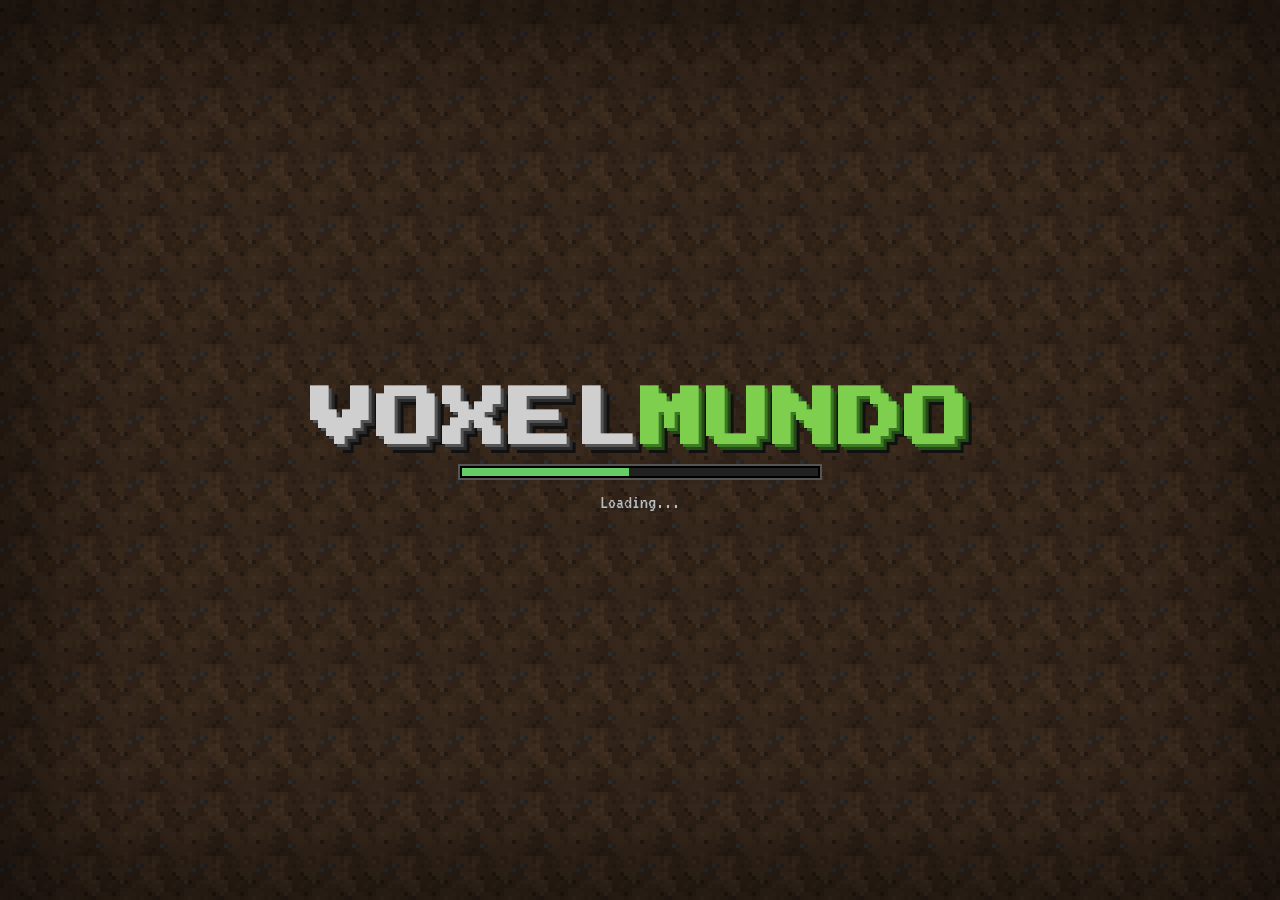
==== VoxelMundo/app/src/main/assets/index.html @ 3ba7bdb9 "VoxelMundo 2.76: regras globais, tocha na parede, minérios e fornalha novos Co-Authored-By: Claude O" ====
<!DOCTYPE html>
<html lang="pt-BR">
<head>
<meta charset="utf-8">
<meta name="color-scheme" content="only light">
<meta name="viewport" content="width=device-width, initial-scale=1, maximum-scale=1, user-scalable=no">
<title>VoxelMundo</title>
<style>@font-face{font-family:'VT323';font-style:normal;font-weight:400;font-display:block;src:url([data-uri]) format('woff2')}@font-face{font-family:'Press Start 2P';font-style:normal;font-weight:400;font-display:block;src:url([data-uri]) format('woff2')}</style>
<style>
:root{color-scheme:only light;forced-color-adjust:none;--gs:1;--s:calc(min(40px,(100vw - 40px)/9.6,(100vh - 70px)/9.6) * var(--gs));}
*{box-sizing:border-box;-webkit-tap-highlight-color:transparent;user-select:none;-webkit-user-select:none}
html,body{margin:0;height:100%;overflow:hidden;background:#000;font-family:'VT323',monospace;color:#fff;touch-action:none;overscroll-behavior:none}
#app{position:fixed;inset:0}
#cv{position:absolute;inset:0;width:100%;height:100%;display:block}
.hidden{display:none!important}
/* ---------- telas ---------- */
#screens{position:absolute;inset:0;z-index:20;display:flex;align-items:center;justify-content:center}
.screen{position:absolute;inset:0;display:flex;flex-direction:column;align-items:center;justify-content:center;gap:8px;padding:12px;overflow:auto}
.screen.dim{background:rgba(0,0,0,.55)}
.screen.dirt{background-color:#3b2a1d;background-image:linear-gradient(45deg,rgba(0,0,0,.25) 25%,transparent 25%,transparent 75%,rgba(0,0,0,.25) 75%),linear-gradient(45deg,rgba(0,0,0,.25) 25%,transparent 25%,transparent 75%,rgba(0,0,0,.25) 75%);background-size:32px 32px;background-position:0 0,16px 16px}
h1.logo{font-family:'Press Start 2P',monospace;font-size:clamp(26px,7vw,64px);margin:0 0 4px;color:#cfcfcf;letter-spacing:2px;text-shadow:3px 3px 0 #555,6px 6px 0 #2b2b2b,9px 9px 0 #111;position:relative;text-align:center}
h1.logo span{color:#7fcf4f;text-shadow:3px 3px 0 #3d7a24,6px 6px 0 #234b14,9px 9px 0 #111}
#splash{position:absolute;right:-30px;bottom:-24px;transform:rotate(-18deg);color:#ff0;font-family:'VT323';font-size:clamp(16px,3vw,26px);text-shadow:2px 2px 0 #3f3f00;animation:pulse .5s ease-in-out infinite alternate;white-space:nowrap;letter-spacing:0}
@keyframes pulse{to{transform:rotate(-18deg) scale(1.1)}}
.edition{font-family:'Press Start 2P';font-size:10px;color:#ddd;margin-bottom:22px;text-shadow:1px 1px #000}
.btn{font-family:'VT323';font-size:24px;color:#e0e0e0;background:#727272;border:2px solid #000;box-shadow:inset 2px 2px 0 #a8a8a8,inset -2px -3px 0 #4a4a4a;width:min(400px,86vw);height:42px;cursor:pointer;text-shadow:2px 2px #3a3a3a;padding:0 8px;outline:none}
.btn:hover,.btn:focus-visible{background:#7f8fc7;box-shadow:inset 2px 2px 0 #b8c4ee,inset -2px -3px 0 #4e5a8a;color:#ffffa0}
.btn:active{transform:translateY(1px)}
.btn.half{width:min(196px,42vw)}
.btn.red{background:#8a3030}
.brow{display:flex;gap:8px;flex-wrap:wrap;justify-content:center;width:min(400px,86vw)}
.brow .btn{flex:1;width:auto}
h2{font-family:'VT323';font-size:32px;margin:0 0 6px;text-shadow:2px 2px #333;font-weight:normal}
.foot{position:absolute;bottom:6px;left:8px;right:8px;display:flex;justify-content:space-between;font-size:18px;color:#ddd;text-shadow:1px 1px #000;pointer-events:none}
#worldlist{width:min(560px,92vw);height:min(46vh,360px);overflow:auto;background:rgba(0,0,0,.5);border:2px solid #000;padding:4px}
.world{padding:6px 10px;border:2px solid transparent;cursor:pointer}
.world.on{border-color:#ccc;background:rgba(255,255,255,.08)}
.wname{font-size:24px}.winfo{font-size:18px;color:#999}
.empty{color:#aaa;padding:20px;text-align:center;font-size:22px}
.field{display:flex;flex-direction:column;width:min(400px,86vw);font-size:20px;color:#bbb}
.field input{font-family:'VT323';font-size:24px;background:#000;color:#fff;border:2px solid #a0a0a0;padding:4px 8px;outline:none;user-select:text;-webkit-user-select:text}
#modeDesc{width:min(400px,86vw);color:#aaa;font-size:19px;text-align:center;min-height:40px}
#optlist{display:flex;flex-wrap:wrap;gap:8px;justify-content:center;width:min(820px,94vw);max-height:68vh;overflow:auto;padding:4px}
.slider{position:relative;width:min(396px,90vw);height:42px;background:#2b2b2b;border:2px solid #000;display:block;cursor:pointer}
.slider span{position:absolute;inset:0;display:flex;align-items:center;justify-content:center;font-size:21px;white-space:nowrap;overflow:hidden;pointer-events:none;text-shadow:2px 2px #333;z-index:2}
.slider b{font-weight:normal;margin-left:6px;color:#ffffa0}
.slider input{-webkit-appearance:none;appearance:none;width:100%;height:100%;margin:0;background:transparent;cursor:pointer}
.slider input::-webkit-slider-thumb{-webkit-appearance:none;width:16px;height:40px;background:#8c8c8c;border:2px solid #000;box-shadow:inset 2px 2px #c6c6c6,inset -2px -2px #555}
.slider input::-moz-range-thumb{width:14px;height:38px;background:#8c8c8c;border:2px solid #000;border-radius:0}
#ctrllist{width:min(620px,92vw);max-height:66vh;overflow:auto;background:rgba(0,0,0,.5);padding:10px;border:2px solid #000}
.krow{display:flex;gap:10px;font-size:21px;padding:2px 0;align-items:center;flex-wrap:wrap}
.key{display:inline-block;min-width:150px;color:#ffffa0}
#loadbar{width:min(400px,80vw);height:10px;background:#333;border:2px solid #000;margin-top:10px}#loadbar div{height:100%;width:0;background:#6c6}
#s-death{background:rgba(140,0,0,.5)}
#s-death h2{font-size:48px}
.about{max-width:620px;font-size:21px;line-height:1.25;background:rgba(0,0,0,.5);padding:14px;border:2px solid #000}
#delconfirm{position:absolute;inset:0;background:rgba(0,0,0,.8);z-index:30;display:flex;flex-direction:column;align-items:center;justify-content:center;gap:10px}
/* ---------- HUD ---------- */
#hud{position:absolute;inset:0;pointer-events:none;z-index:10}
#hud.nohud > *:not(#touchui){display:none!important}
#xhair{position:absolute;left:50%;top:50%;width:20px;height:20px;margin:-10px 0 0 -10px;mix-blend-mode:difference}
#xhair:before,#xhair:after{content:'';position:absolute;background:#fff}
#xhair:before{left:9px;top:0;width:2px;height:20px}#xhair:after{top:9px;left:0;height:2px;width:20px}
#atkind{position:absolute;left:50%;top:50%;margin:16px 0 0 -10px;width:20px;height:4px;background:#333;display:none}
#atkind div{height:100%;background:#ddd;width:0}
#bottom{position:absolute;bottom:4px;left:50%;transform:translateX(-50%);display:flex;flex-direction:column;align-items:center}
#bars{display:flex;justify-content:space-between;width:calc(var(--s) * 9 + 4px);margin-bottom:2px}
#barL,#barR{display:flex;flex-direction:column-reverse;gap:1px}
.iconrow{display:flex;gap:0;height:calc(var(--s) * .45)}
.iconrow img{width:calc(var(--s) * .45);height:calc(var(--s) * .45);image-rendering:pixelated;margin-right:-1px}
.iconrow.rev{flex-direction:row-reverse}
#barR .iconrow{flex-direction:row-reverse}
#hearts.low img{animation:shake .25s infinite}
@keyframes shake{50%{transform:translateY(-2px)}}
#xp{position:relative;width:calc(var(--s) * 9);height:calc(var(--s) * .14 + 3px);background:#222;border:1px solid #000;margin-bottom:3px}
#xpfill{height:100%;background:linear-gradient(#b6ff4d,#6fbf1f);width:0}
#xplvl{position:absolute;left:50%;top:50%;transform:translate(-50%,-62%);color:#80ff20;font-size:calc(var(--s) * .55);text-shadow:1px 1px 0 #000,-1px -1px 0 #000,1px -1px 0 #000,-1px 1px 0 #000}
#hotbar{display:flex;background:rgba(0,0,0,.45);border:2px solid #222;pointer-events:auto}
.slot{position:relative;width:var(--s);height:var(--s);background:#8b8b8b;border:2px solid;border-color:#373737 #fff #fff #373737;display:flex;align-items:center;justify-content:center;cursor:pointer;touch-action:none}
.slot img,.slot canvas{width:78%;height:78%;image-rendering:pixelated;pointer-events:none}
.slot .cnt{position:absolute;right:1px;bottom:-3px;font-size:calc(var(--s) * .52);text-shadow:2px 2px 0 #3f3f3f;pointer-events:none;line-height:1}
.slot .dur{position:absolute;left:12%;right:12%;bottom:8%;height:3px;background:#000}.slot .dur div{height:100%}
.slot:hover{background:#a0a0a0}
.slot.hb{background:rgba(110,110,110,.35);border:2px solid rgba(40,40,40,.6)}
.slot.hb.sel{border:3px solid #fff;box-shadow:0 0 0 2px #000;z-index:2}
.slot.more{font-size:24px;color:#fff;display:none}
body.touch .slot.more{display:flex}
#itemname{position:absolute;bottom:calc(var(--s) * 2.6 + 18px);left:0;right:0;text-align:center;font-size:24px;text-shadow:2px 2px #333;transition:opacity .5s;opacity:0}
#toast{position:absolute;top:18%;left:0;right:0;text-align:center;font-size:26px;text-shadow:2px 2px #333;transition:opacity .5s;opacity:0}
#chatlog{position:absolute;left:6px;bottom:calc(var(--s) * 3 + 30px);max-width:min(560px,70vw);font-size:21px}
body.touch #chatlog{left:calc(8px + env(safe-area-inset-left));bottom:auto;top:6px;font-size:17px;max-width:calc(50vw - 130px - env(safe-area-inset-left))}
#chatlog div{background:rgba(0,0,0,.45);padding:1px 6px;text-shadow:1px 1px #222}
#chatbox{position:absolute;left:4px;right:4px;bottom:4px;z-index:40}
#chatin{width:100%;font-family:'VT323';font-size:24px;background:rgba(0,0,0,.6);border:none;color:#fff;padding:6px;outline:none;user-select:text;-webkit-user-select:text}
#debug{position:absolute;left:4px;top:4px;font-size:20px;line-height:1.1;background:rgba(0,0,0,.35);padding:4px 6px;display:none;text-shadow:1px 1px #000}
#fps{position:absolute;right:6px;top:4px;font-size:20px;text-shadow:1px 1px #000;display:none}
body.touch #fps{right:auto;left:6px}
#hurt{position:absolute;inset:0;background:radial-gradient(transparent 40%,rgba(255,0,0,.55));opacity:0}
#suffov{position:absolute;inset:0;background-color:#0b0907;background-size:auto 50vh;image-rendering:pixelated;display:none}
#waterov{position:absolute;inset:0;background:rgba(20,60,160,.25);opacity:0;transition:opacity .2s}
#bossbar{position:absolute;top:8px;left:50%;transform:translateX(-50%);width:min(420px,60vw);display:none;text-align:center;font-size:22px;text-shadow:2px 2px #000}
#bossbar .bbar{height:10px;background:#0c3038;border:2px solid #000;margin-top:2px}#bossbar .bbar div{height:100%;background:linear-gradient(#7ff0e0,#1c9aa8);width:100%}
#sleepov{position:absolute;inset:0;background:#000;opacity:0;transition:opacity 1.2s;pointer-events:none}
#portalov{position:absolute;inset:0;background:radial-gradient(rgba(60,230,210,.35),rgba(0,110,130,.85));opacity:0;pointer-events:none}
#fireov{position:absolute;left:0;right:0;bottom:0;height:45%;background:linear-gradient(transparent,rgba(255,120,0,.45) 60%,rgba(255,60,0,.65));display:none;animation:flick .15s infinite alternate}
@keyframes flick{to{opacity:.7}}
#clickplay{position:absolute;inset:0;z-index:15;display:none;align-items:center;justify-content:center;font-size:30px;background:rgba(0,0,0,.35);text-shadow:2px 2px #000;cursor:pointer;pointer-events:auto}
/* ---------- toque ---------- */
#touchui{display:none}
body.touch #touchui{display:block}
body.touch #xhair{display:none}
#joy{position:absolute;left:calc(20px + env(safe-area-inset-left));bottom:24px;width:130px;height:130px;border-radius:50%;background:rgba(255,255,255,.08);border:2px solid rgba(255,255,255,.25);pointer-events:auto;touch-action:none}
#dpad{position:absolute;left:calc(14px + env(safe-area-inset-left));bottom:18px;display:none;grid-template-columns:repeat(3,62px);grid-auto-rows:62px;gap:4px;pointer-events:auto;touch-action:none}
#dpad .tb{position:static;width:62px;height:62px;border-radius:10px;font-size:26px;background:rgba(40,40,40,.45);border:2px solid rgba(255,255,255,.45)}
#dpad .dg{visibility:hidden}#dpad.fw .dg{visibility:visible}#dpad .tb.on{background:rgba(255,255,255,.45)}
body.tstyle-dpad #dpad{display:grid}body.tstyle-dpad #joy,body.tstyle-dpad #bSneak{display:none}body.tstyle-dpad #bDrop{left:calc(224px + env(safe-area-inset-left))}
body.touch.taim-cross #xhair{display:block}
.krow.kb{justify-content:space-between;flex-wrap:nowrap}.kbtn{width:190px!important;height:34px!important;font-size:20px!important}.kbtn.wait{color:#ffffa0}
#ctrllist{display:flex;flex-direction:column;gap:6px;align-items:stretch}#ctrllist>.btn,#ctrllist>.slider{width:100%}#ctrllist>*,#optlist>*,#worldlist>*{flex-shrink:0}
#joyk{position:absolute;left:35px;top:35px;width:60px;height:60px;border-radius:50%;background:rgba(255,255,255,.3);border:2px solid rgba(255,255,255,.5)}
.tb{position:absolute;width:58px;height:58px;border-radius:12px;background:rgba(255,255,255,.12);border:2px solid rgba(255,255,255,.35);display:flex;align-items:center;justify-content:center;font-size:26px;pointer-events:auto;touch-action:none;color:#fff;font-family:sans-serif}
.tb.on,.tb.lock{background:rgba(255,255,255,.35)}
#bJump{right:calc(24px + env(safe-area-inset-right));bottom:30px;width:70px;height:70px;border-radius:50%}
#bSneak{right:calc(104px + env(safe-area-inset-right));bottom:24px}
#bRun{right:calc(34px + env(safe-area-inset-right));bottom:112px}
#bAtk{right:calc(108px + env(safe-area-inset-right));bottom:96px}
#bUse{right:calc(176px + env(safe-area-inset-right));bottom:40px}
#ttop{position:absolute;left:50%;transform:translateX(-50%);top:8px;display:flex;gap:6px}
#ttop .tb{position:static;width:44px;height:44px;font-size:20px}
#bDrop{left:calc(160px + env(safe-area-inset-left));bottom:30px;width:44px;height:44px;font-size:18px}
/* ---------- inventário ---------- */
#inv{position:absolute;inset:0;z-index:25;background:rgba(0,0,0,.5);display:flex;align-items:center;justify-content:center}
.panel{position:relative;background:#c6c6c6;border:3px solid;border-color:#fff #555 #555 #fff;box-shadow:0 0 0 2px #000;padding:8px 10px 10px;color:#404040;max-height:98vh;overflow:auto}
.wtitle{font-size:calc(var(--s) * .55);margin:2px 0 2px;color:#404040}
.wclose{position:absolute;right:6px;top:2px;font-size:22px;cursor:pointer;color:#555;padding:0 6px}
.row{display:flex}.hotrow{margin-top:6px}
.invtop{display:flex;align-items:center;gap:8px;margin-bottom:4px}
.armorcol{display:flex;flex-direction:column}
.preview{width:calc(var(--s) * 2.4);height:calc(var(--s) * 4);background:#000;border:2px solid;border-color:#373737 #fff #fff #373737;display:flex;flex-direction:column;align-items:center;justify-content:center;color:#7f7}
.pv-man{font-size:calc(var(--s) * 1.6);filter:saturate(.6)}.pv-lvl{font-size:18px}
.preview{justify-content:flex-start;padding-top:2px;overflow:hidden}.pv-cv{width:100%;height:calc(100% - 22px);object-fit:contain;image-rendering:pixelated}
.craft{display:flex;align-items:center;gap:8px;margin:4px 0}
.cgrid{display:grid}
.arrow{font-size:calc(var(--s) * .9);color:#8b8b8b}
.slot.big{width:calc(var(--s) * 1.35);height:calc(var(--s) * 1.35)}
.furn{display:flex;align-items:center;gap:10px;margin:6px 0 6px calc(var(--s) * 1.5)}
.fcol{display:flex;flex-direction:column;align-items:center;gap:3px}
.flame{width:calc(var(--s) * .5);height:calc(var(--s) * .5);background:#8b8b8b;position:relative;overflow:hidden}
.flame div{position:absolute;left:0;right:0;bottom:0;background:linear-gradient(#ffdc00,#ff5a00);height:0}
.farrow{width:calc(var(--s) * 1.1);height:calc(var(--s) * .4);background:#8b8b8b;clip-path:polygon(0 30%,65% 30%,65% 0,100% 50%,65% 100%,65% 70%,0 70%)}
.farrow div{height:100%;background:#fff;width:0}
.tabs{display:flex;gap:2px;margin:0 0 6px;flex-wrap:wrap;padding-right:24px}
.tab{background:#8b8b8b;padding:2px 8px;font-size:20px;cursor:pointer;border:2px solid #555;color:#fff}
.tab.on{background:#c6c6c6;color:#404040;border-color:#fff}
.cgrid9{display:grid;grid-template-columns:repeat(9,var(--s));max-height:calc(var(--s) * 5);overflow-y:auto;overflow-x:hidden;background:#8b8b8b;width:calc(var(--s) * 9 + 14px)}
.search{font-family:'VT323';font-size:22px;width:100%;margin-bottom:4px;padding:2px 6px;user-select:text;-webkit-user-select:text}
.slot.trash{background:#8b3b3b;margin-left:6px}
.slot.trash:after{content:'🗑';font-size:calc(var(--s) * .5)}
.hint{font-size:17px;color:#555;margin-top:4px}
.ph-helmet:empty:after,.ph-chest:empty:after,.ph-legs:empty:after,.ph-boots:empty:after{font-size:calc(var(--s)*.5);opacity:.35}
.ph-helmet:empty:after{content:'⛑'}.ph-chest:empty:after{content:'👕'}.ph-legs:empty:after{content:'👖'}.ph-boots:empty:after{content:'👢'}

.slot.ench::after,#cursor.ench::after{content:'';position:absolute;inset:2px;background:linear-gradient(115deg,transparent 30%,rgba(190,110,255,.6) 45%,rgba(255,190,255,.4) 50%,transparent 65%);background-size:250% 100%;animation:glint 2.2s linear infinite;pointer-events:none;mix-blend-mode:screen}
@keyframes glint{from{background-position:120% 0}to{background-position:-120% 0}}
.trades{display:flex;flex-direction:column;gap:4px;margin:4px 0 6px}.trade{display:flex;align-items:center;gap:8px}.tbtn{width:auto!important;height:calc(var(--s) * .9)!important;font-size:20px!important;padding:0 14px}
.encbox{display:flex;gap:10px;align-items:center;margin:4px 0}
.enccol{display:flex;flex-direction:column;gap:4px}
.encopts{display:flex;flex-direction:column;gap:3px;width:calc(var(--s) * 6.2)}
.encopt{display:flex;justify-content:space-between;align-items:center;gap:6px;background:#8b6a9e;border:2px solid;border-color:#c8a8dc #4a3058 #4a3058 #c8a8dc;padding:2px 6px;min-height:calc(var(--s) * .9);cursor:pointer;color:#e8d8ff;font-size:18px;line-height:1.05}
.encopt small{display:block;font-size:15px;color:#fff6a0}
.encopt.no{background:#6c5a74;color:#aaa}.encopt.no small{color:#bbb}.encopt.off{background:#8b8b8b;cursor:default;border-color:#aaa #666 #666 #aaa}
.encopt .lv{color:#80ff20;text-shadow:1px 1px #000;white-space:nowrap}
.ph-lapis:empty:after{content:'🔷';opacity:.4;font-size:calc(var(--s) * .5)}
#cursor{z-index:990!important;position:fixed;z-index:50;pointer-events:none;width:40px;height:40px;display:none;background:none;border:none}
#cursor img,#cursor canvas{width:100%;height:100%;image-rendering:pixelated}
#cursor .cnt{position:absolute;right:0;bottom:-4px;font-size:22px;text-shadow:2px 2px #3f3f3f;color:#fff}
#tip{position:fixed;z-index:1000;pointer-events:none;background:rgba(16,0,16,.94);border:2px solid #2a0a5e;padding:4px 8px;font-size:20px;display:none;max-width:260px;color:#fff}
#tip .g{color:#5f5}#tip .b{color:#7af}#tip .d{color:#aaa}
@media (max-height:420px){.btn{height:36px;font-size:21px}h1.logo{font-size:30px}.edition{margin-bottom:8px}.screen{gap:5px}}

/* ===================== ESTILO CLÁSSICO DE BLOCOS, COM TEXTURAS ===================== */
.screen.dirt,#delconfirm{background-color:#2a1d14;background-image:var(--dirtbg);background-size:64px 64px;image-rendering:pixelated;box-shadow:inset 0 0 120px rgba(0,0,0,.55)}
.btn{background-color:#fff;background-image:var(--btnbg);background-size:48px 48px;background-repeat:repeat;background-blend-mode:multiply;image-rendering:pixelated;border:2px solid #000;box-shadow:inset 2px 2px 0 rgba(255,255,255,.4),inset -2px -3px 0 rgba(0,0,0,.4);color:#e8e8e8;text-shadow:2px 2px 0 #383838;height:44px;font-size:24px;white-space:nowrap;overflow:hidden;text-overflow:ellipsis}
.btn:hover,.btn:focus-visible{background-color:#b9c6ff;background-image:var(--btnbg);color:#ffffa0;box-shadow:inset 2px 2px 0 rgba(255,255,255,.5),inset -2px -3px 0 rgba(0,0,0,.4),0 0 0 2px #fff}
.btn:active{transform:translateY(2px);filter:brightness(.9)}
.btn.red{background-color:#ff9a8a}
.btn.primary,.btn.ghost{}
.slider{background-color:#444;background-image:var(--btnbg);background-size:48px 48px;background-repeat:repeat;background-blend-mode:multiply;image-rendering:pixelated;box-shadow:inset 2px 2px 0 rgba(0,0,0,.5)}
#worldlist,#ctrllist,.about{background:rgba(0,0,0,.55);border:2px solid #000;box-shadow:inset 0 0 0 2px rgba(255,255,255,.08)}
#s-title{background:radial-gradient(ellipse at 50% 45%,transparent 35%,rgba(0,0,0,.55))}
h2{text-shadow:3px 3px 0 #2a2a2a;font-size:36px}
.foot{text-shadow:2px 2px 0 #000}
#loadtip{margin-top:14px;color:#bbb;font-size:20px;max-width:min(460px,84vw);text-align:center;min-height:44px;text-shadow:2px 2px #000}
#s-loading{image-rendering:pixelated}
#boot{position:absolute;inset:0;z-index:90;display:flex;flex-direction:column;align-items:center;justify-content:center;gap:14px;background-color:#2a1d14;background-image:var(--dirtbg);background-size:64px 64px;image-rendering:pixelated;box-shadow:inset 0 0 160px rgba(0,0,0,.7);transition:opacity .45s}
#boot.out{opacity:0;pointer-events:none}
#boot .logo{margin:0}
#bootbar{width:min(360px,70vw);height:12px;background:#222;border:2px solid #000;box-shadow:0 0 0 2px #555}#bootbar div{height:100%;width:0;background:#6c6;transition:width .15s}
#boottxt{font-size:20px;color:#bbb;text-shadow:2px 2px 0 #222}
.panel{image-rendering:auto}
</style>
</head>
<body>
<div id="app">
  <div id="hud" class="hidden">
    <div id="xhair"></div>
    <div id="bossbar"><div class="bname"></div><div class="bbar"><div></div></div></div>
    <div id="atkind"><div></div></div>
    <div id="hurt"></div><div id="waterov"></div><div id="suffov"></div><div id="portalov"></div><div id="sleepov"></div><div id="fireov"></div>
    <div id="chatlog"></div><div id="itemname"></div><div id="toast"></div><div id="debug"></div><div id="fps"></div>
    <div id="bottom">
      <div id="bars"><div id="barL"><div id="hearts" class="iconrow"></div><div id="armorbar" class="iconrow"></div></div><div id="barR"><div id="food" class="iconrow"></div><div id="air" class="iconrow"></div></div></div>
      <div id="xp"><div id="xpfill"></div><span id="xplvl"></span></div>
      <div id="hotbar"></div>
    </div>
    <div id="touchui">
      <div id="joy"><div id="joyk"></div></div>
      <div id="dpad"><div class="tb dp dg" data-d="ul">↖</div><div class="tb dp" data-d="u">▲</div><div class="tb dp dg" data-d="ur">↗</div><div class="tb dp" data-d="l">◀</div><div class="tb dp" data-d="c">◆</div><div class="tb dp" data-d="r">▶</div><div class="dpe"></div><div class="tb dp" data-d="d">▼</div><div class="dpe"></div></div>
      <div class="tb" id="bJump">⤒</div><div class="tb" id="bSneak">⇩</div><div class="tb" id="bRun">»</div>
      <div class="tb" id="bAtk">⚔</div><div class="tb" id="bUse">✋</div><div class="tb" id="bDrop">⤓</div>
      <div id="ttop"><div class="tb" id="bChat">💬</div><div class="tb" id="bCam">👁</div><div class="tb" id="bInv">🎒</div><div class="tb" id="bPause">⏸</div></div>
    </div>
  </div>
  <div id="clickplay">Clique para jogar</div>
  <div id="boot"><h1 class="logo">VOXEL<span>MUNDO</span></h1><div id="bootbar"><div></div></div><div id="boottxt">Carregando...</div></div>
    <div id="screens">
    <div class="screen" id="s-title">
      <h1 class="logo">VOXEL<span>MUNDO</span><div id="splash"></div></h1>
      <div class="edition">EXPLORE · CONSTRUA · SOBREVIVA</div>
      <button class="btn" id="bSingle">Um Jogador</button>
      <div class="brow"><button class="btn" id="bOptions">Opções...</button><button class="btn" id="bControls">Controles</button></div>
      <button class="btn" id="bAbout">Sobre o Jogo</button>
      <div class="foot"><span>VoxelMundo 1.0</span><span>Jogo original de blocos</span></div>
    </div>
    <div class="screen dirt hidden" id="s-worlds">
      <h2>Selecionar Mundo</h2>
      <div id="worldlist"></div>
      <div class="brow"><button class="btn" id="wPlay">Jogar Mundo Selecionado</button><button class="btn" id="wNew">Criar Novo Mundo</button></div>
      <div class="brow"><button class="btn red" id="wDel">Excluir</button><button class="btn red" id="wDelAll" style="font-size:20px">Excluir tudo</button><button class="btn" id="wBack">Voltar</button></div>
      <div id="delconfirm" class="hidden"><h2 id="delMsg">Excluir este mundo para sempre?</h2><div class="brow"><button class="btn red" id="delYes">Excluir</button><button class="btn" id="delNo">Cancelar</button></div></div>
    </div>
    <div class="screen dirt hidden" id="s-create">
      <h2>Criar Novo Mundo</h2>
      <label class="field">Nome do mundo<input id="cName" maxlength="32"></label>
      <label class="field">Semente (deixe vazio para aleatória)<input id="cSeed" maxlength="40"></label>
      <button class="btn" id="cMode" data-label="Modo de jogo"></button>
      <div id="modeDesc">Procure recursos, crie ferramentas, ganhe níveis, vida e fome.</div>
      <div class="brow"><button class="btn" id="cDiff" data-label="Dificuldade"></button><button class="btn" id="cCheat" data-label="Comandos"></button></div>
      <button class="btn" id="cKeep" data-label="Manter inventário ao morrer"></button>
      <div class="brow"><button class="btn" id="cGo">Criar Mundo</button><button class="btn" id="cBack">Cancelar</button></div>
    </div>
    <div class="screen dirt hidden" id="s-options"><h2>Opções</h2><div id="optlist"></div><button class="btn" id="optDone">Concluído</button></div>
    <div class="screen dirt hidden" id="s-controls"><h2>Controles</h2><div id="ctrllist"></div><button class="btn" id="ctrlBack">Concluído</button></div>
    <div class="screen dirt hidden" id="s-about"><h2>Sobre o VoxelMundo</h2><div class="about">Um jogo de blocos 3D em voxel feito do zero para o navegador, com texturas e sons gerados por código.<br><br>✔ Mundo infinito com biomas: planícies, florestas, bétulas, selva, savana, pântano, deserto, terras áridas, taiga nevada, praias, oceanos e montanhas<br>✔ Cavernas, minérios (carvão, ferro, cobre, ouro, rubrita, lápis, diamante, esmeralda)<br>✔ Sobrevivência, Criativo, Hardcore e Espectador<br>✔ Crafting 2×2 e 3×3, fornalha, baús<br>✔ Espadas, machados, picaretas, pás, enxadas, lanças, maça, arco e flechas, armaduras<br>✔ Mobs: porcos, vacas, ovelhas, galinhas, coelhos, peixes, morcegos, zumbis, esqueletos, aranhas e gosmas<br>✔ O Abismo: dimensão de lava com portal de Pedra Rúnica, abissita, Esqueleto Sombrio e Espírito de Fogo<br>✔ Sons reais de licença livre do projeto Minetest Game (github.com/luanti-org/minetest_game), e do VoxeLibre (github.com/VoxeLibre/VoxeLibre: mobs, arco e comer), por celeron55, Mito551, TenPlus1, Zozzy, evsecrets, Under7dude, haratman, kantouth, Baŝto, columbia23, Darsycho, NPXcoot, Blender Foundation, sofar, AGFX, TumeniNodes, steveygos93, theneedle.tv, Benboncan, junggle (clique do menu) e outros — licenças CC BY-SA 3.0/4.0, CC BY 3.0, MIT e CC0<br>✔ Camas para dormir e renascer, portas que abrem e fecham, chuva e neve<br>✔ Estruturas: vilas com aldeões e trocas, masmorras com gaiola de monstros e baús, navios naufragados (/locate)<br>✔ Encantamentos: altar arcano com estantes, bigorna, livros encantados e 22 encantamentos<br>✔ O Vazio: ilha flutuante, ilhotas com cristais de cura e a chefe Serpente do Vazio<br>✔ Água e lava que escorrem, baldes, obsidiana feita com água + lava<br>✔ TNT, tochas, ciclo de dia e noite, vida, fome, XP, afogamento<br>✔ Comandos, salvamento automático e controles de toque</div><button class="btn" id="aboutBack">Voltar</button></div>
    <div class="screen dirt hidden" id="s-loading"><h2 id="loadtitle">Gerando terreno...</h2><div id="loadbar"><div></div></div><div id="loadtip"></div></div>
    <div class="screen dim hidden" id="s-pause"><h2>Jogo Pausado</h2><button class="btn" id="pResume">Voltar ao Jogo</button><div class="brow"><button class="btn" id="pOptions">Opções...</button><button class="btn" id="pControls">Controles</button></div><button class="btn" id="pQuit">Salvar e Sair para o Título</button></div>
    <div class="screen hidden" id="s-death"><h2>Você morreu!</h2><div id="deathmsg" style="font-size:24px"></div><div id="deathscore" style="font-size:24px;color:#ff5"></div><div id="hcmsg" style="font-size:22px;color:#faa">No Hardcore não há segunda chance. O mundo será apagado.</div><button class="btn" id="respawnBtn">Renascer</button><button class="btn" id="deathTitle">Tela Inicial</button></div>
  </div>
  <div id="chatbox" class="hidden"><input id="chatin" maxlength="200" autocomplete="off" placeholder="Digite uma mensagem ou /comando"></div>
  <div id="inv" class="hidden"><div id="invpanel" class="panel"></div></div>
  <div id="cursor"></div><div id="tip"></div>
</div>
<script>/**
 * @license
 * Copyright 2010-2021 Three.js Authors
 * SPDX-License-Identifier: MIT
 */
!function(t,e){"object"==typeof exports&&"undefined"!=typeof module?e(exports):"function"==typeof define&&define.amd?define(["exports"],e):e((t="undefined"!=typeof globalThis?globalThis:t||self).THREE={})}(this,(function(t){"use strict";const e="128",n=100,i=300,r=301,s=302,a=303,o=304,l=306,c=307,h=1e3,u=1001,d=1002,p=1003,m=1004,f=1005,g=1006,v=1007,y=1008,x=1009,_=1012,w=1014,b=1015,M=1016,S=1020,T=1022,E=1023,A=1026,L=1027,R=33776,C=33777,P=33778,D=33779,I=35840,N=35841,B=35842,z=35843,F=37492,O=37496,H=2300,G=2301,U=2302,k=2400,V=2401,W=2402,j=2500,q=2501,X=3e3,Y=3001,Z=3007,J=3002,Q=3004,K=3005,$=3006,tt=7680,et=35044,nt=35048,it="300 es";class rt{addEventListener(t,e){void 0===this._listeners&&(this._listeners={});const n=this._listeners;void 0===n[t]&&(n[t]=[]),-1===n[t].indexOf(e)&&n[t].push(e)}hasEventListener(t,e){if(void 0===this._listeners)return!1;const n=this._listeners;return void 0!==n[t]&&-1!==n[t].indexOf(e)}removeEventListener(t,e){if(void 0===this._listeners)return;const n=this._listeners[t];if(void 0!==n){const t=n.indexOf(e);-1!==t&&n.splice(t,1)}}dispatchEvent(t){if(void 0===this._listeners)return;const e=this._listeners[t.type];if(void 0!==e){t.target=this;const n=e.slice(0);for(let e=0,i=n.length;e<i;e++)n[e].call(this,t);t.target=null}}}const st=[];for(let t=0;t<256;t++)st[t]=(t<16?"0":"")+t.toString(16);let at=1234567;const ot=Math.PI/180,lt=180/Math.PI;function ct(){const t=4294967295*Math.random()|0,e=4294967295*Math.random()|0,n=4294967295*Math.random()|0,i=4294967295*Math.random()|0;return(st[255&t]+st[t>>8&255]+st[t>>16&255]+st[t>>24&255]+"-"+st[255&e]+st[e>>8&255]+"-"+st[e>>16&15|64]+st[e>>24&255]+"-"+st[63&n|128]+st[n>>8&255]+"-"+st[n>>16&255]+st[n>>24&255]+st[255&i]+st[i>>8&255]+st[i>>16&255]+st[i>>24&255]).toUpperCase()}function ht(t,e,n){return Math.max(e,Math.min(n,t))}function ut(t,e){return(t%e+e)%e}function dt(t,e,n){return(1-n)*t+n*e}function pt(t){return 0==(t&t-1)&&0!==t}function mt(t){return Math.pow(2,Math.ceil(Math.log(t)/Math.LN2))}function ft(t){return Math.pow(2,Math.floor(Math.log(t)/Math.LN2))}var gt=Object.freeze({__proto__:null,DEG2RAD:ot,RAD2DEG:lt,generateUUID:ct,clamp:ht,euclideanModulo:ut,mapLinear:function(t,e,n,i,r){return i+(t-e)*(r-i)/(n-e)},inverseLerp:function(t,e,n){return t!==e?(n-t)/(e-t):0},lerp:dt,damp:function(t,e,n,i){return dt(t,e,1-Math.exp(-n*i))},pingpong:function(t,e=1){return e-Math.abs(ut(t,2*e)-e)},smoothstep:function(t,e,n){return t<=e?0:t>=n?1:(t=(t-e)/(n-e))*t*(3-2*t)},smootherstep:function(t,e,n){return t<=e?0:t>=n?1:(t=(t-e)/(n-e))*t*t*(t*(6*t-15)+10)},randInt:function(t,e){return t+Math.floor(Math.random()*(e-t+1))},randFloat:function(t,e){return t+Math.random()*(e-t)},randFloatSpread:function(t){return t*(.5-Math.random())},seededRandom:function(t){return void 0!==t&&(at=t%2147483647),at=16807*at%2147483647,(at-1)/2147483646},degToRad:function(t){return t*ot},radToDeg:function(t){return t*lt},isPowerOfTwo:pt,ceilPowerOfTwo:mt,floorPowerOfTwo:ft,setQuaternionFromProperEuler:function(t,e,n,i,r){const s=Math.cos,a=Math.sin,o=s(n/2),l=a(n/2),c=s((e+i)/2),h=a((e+i)/2),u=s((e-i)/2),d=a((e-i)/2),p=s((i-e)/2),m=a((i-e)/2);switch(r){case"XYX":t.set(o*h,l*u,l*d,o*c);break;case"YZY":t.set(l*d,o*h,l*u,o*c);break;case"ZXZ":t.set(l*u,l*d,o*h,o*c);break;case"XZX":t.set(o*h,l*m,l*p,o*c);break;case"YXY":t.set(l*p,o*h,l*m,o*c);break;case"ZYZ":t.set(l*m,l*p,o*h,o*c);break;default:console.warn("THREE.MathUtils: .setQuaternionFromProperEuler() encountered an unknown order: "+r)}}});class vt{constructor(t=0,e=0){this.x=t,this.y=e}get width(){return this.x}set width(t){this.x=t}get height(){return this.y}set height(t){this.y=t}set(t,e){return this.x=t,this.y=e,this}setScalar(t){return this.x=t,this.y=t,this}setX(t){return this.x=t,this}setY(t){return this.y=t,this}setComponent(t,e){switch(t){case 0:this.x=e;break;case 1:this.y=e;break;default:throw new Error("index is out of range: "+t)}return this}getComponent(t){switch(t){case 0:return this.x;case 1:return this.y;default:throw new Error("index is out of range: "+t)}}clone(){return new this.constructor(this.x,this.y)}copy(t){return this.x=t.x,this.y=t.y,this}add(t,e){return void 0!==e?(console.warn("THREE.Vector2: .add() now only accepts one argument. Use .addVectors( a, b ) instead."),this.addVectors(t,e)):(this.x+=t.x,this.y+=t.y,this)}addScalar(t){return this.x+=t,this.y+=t,this}addVectors(t,e){return this.x=t.x+e.x,this.y=t.y+e.y,this}addScaledVector(t,e){return this.x+=t.x*e,this.y+=t.y*e,this}sub(t,e){return void 0!==e?(console.warn("THREE.Vector2: .sub() now only accepts one argument. Use .subVectors( a, b ) instead."),this.subVectors(t,e)):(this.x-=t.x,this.y-=t.y,this)}subScalar(t){return this.x-=t,this.y-=t,this}subVectors(t,e){return this.x=t.x-e.x,this.y=t.y-e.y,this}multiply(t){return this.x*=t.x,this.y*=t.y,this}multiplyScalar(t){return this.x*=t,this.y*=t,this}divide(t){return this.x/=t.x,this.y/=t.y,this}divideScalar(t){return this.multiplyScalar(1/t)}applyMatrix3(t){const e=this.x,n=this.y,i=t.elements;return this.x=i[0]*e+i[3]*n+i[6],this.y=i[1]*e+i[4]*n+i[7],this}min(t){return this.x=Math.min(this.x,t.x),this.y=Math.min(this.y,t.y),this}max(t){return this.x=Math.max(this.x,t.x),this.y=Math.max(this.y,t.y),this}clamp(t,e){return this.x=Math.max(t.x,Math.min(e.x,this.x)),this.y=Math.max(t.y,Math.min(e.y,this.y)),this}clampScalar(t,e){return this.x=Math.max(t,Math.min(e,this.x)),this.y=Math.max(t,Math.min(e,this.y)),this}clampLength(t,e){const n=this.length();return this.divideScalar(n||1).multiplyScalar(Math.max(t,Math.min(e,n)))}floor(){return this.x=Math.floor(this.x),this.y=Math.floor(this.y),this}ceil(){return this.x=Math.ceil(this.x),this.y=Math.ceil(this.y),this}round(){return this.x=Math.round(this.x),this.y=Math.round(this.y),this}roundToZero(){return this.x=this.x<0?Math.ceil(this.x):Math.floor(this.x),this.y=this.y<0?Math.ceil(this.y):Math.floor(this.y),this}negate(){return this.x=-this.x,this.y=-this.y,this}dot(t){return this.x*t.x+this.y*t.y}cross(t){return this.x*t.y-this.y*t.x}lengthSq(){return this.x*this.x+this.y*this.y}length(){return Math.sqrt(this.x*this.x+this.y*this.y)}manhattanLength(){return Math.abs(this.x)+Math.abs(this.y)}normalize(){return this.divideScalar(this.length()||1)}angle(){return Math.atan2(-this.y,-this.x)+Math.PI}distanceTo(t){return Math.sqrt(this.distanceToSquared(t))}distanceToSquared(t){const e=this.x-t.x,n=this.y-t.y;return e*e+n*n}manhattanDistanceTo(t){return Math.abs(this.x-t.x)+Math.abs(this.y-t.y)}setLength(t){return this.normalize().multiplyScalar(t)}lerp(t,e){return this.x+=(t.x-this.x)*e,this.y+=(t.y-this.y)*e,this}lerpVectors(t,e,n){return this.x=t.x+(e.x-t.x)*n,this.y=t.y+(e.y-t.y)*n,this}equals(t){return t.x===this.x&&t.y===this.y}fromArray(t,e=0){return this.x=t[e],this.y=t[e+1],this}toArray(t=[],e=0){return t[e]=this.x,t[e+1]=this.y,t}fromBufferAttribute(t,e,n){return void 0!==n&&console.warn("THREE.Vector2: offset has been removed from .fromBufferAttribute()."),this.x=t.getX(e),this.y=t.getY(e),this}rotateAround(t,e){const n=Math.cos(e),i=Math.sin(e),r=this.x-t.x,s=this.y-t.y;return this.x=r*n-s*i+t.x,this.y=r*i+s*n+t.y,this}random(){return this.x=Math.random(),this.y=Math.random(),this}}vt.prototype.isVector2=!0;class yt{constructor(){this.elements=[1,0,0,0,1,0,0,0,1],arguments.length>0&&console.error("THREE.Matrix3: the constructor no longer reads arguments. use .set() instead.")}set(t,e,n,i,r,s,a,o,l){const c=this.elements;return c[0]=t,c[1]=i,c[2]=a,c[3]=e,c[4]=r,c[5]=o,c[6]=n,c[7]=s,c[8]=l,this}identity(){return this.set(1,0,0,0,1,0,0,0,1),this}copy(t){const e=this.elements,n=t.elements;return e[0]=n[0],e[1]=n[1],e[2]=n[2],e[3]=n[3],e[4]=n[4],e[5]=n[5],e[6]=n[6],e[7]=n[7],e[8]=n[8],this}extractBasis(t,e,n){return t.setFromMatrix3Column(this,0),e.setFromMatrix3Column(this,1),n.setFromMatrix3Column(this,2),this}setFromMatrix4(t){const e=t.elements;return this.set(e[0],e[4],e[8],e[1],e[5],e[9],e[2],e[6],e[10]),this}multiply(t){return this.multiplyMatrices(this,t)}premultiply(t){return this.multiplyMatrices(t,this)}multiplyMatrices(t,e){const n=t.elements,i=e.elements,r=this.elements,s=n[0],a=n[3],o=n[6],l=n[1],c=n[4],h=n[7],u=n[2],d=n[5],p=n[8],m=i[0],f=i[3],g=i[6],v=i[1],y=i[4],x=i[7],_=i[2],w=i[5],b=i[8];return r[0]=s*m+a*v+o*_,r[3]=s*f+a*y+o*w,r[6]=s*g+a*x+o*b,r[1]=l*m+c*v+h*_,r[4]=l*f+c*y+h*w,r[7]=l*g+c*x+h*b,r[2]=u*m+d*v+p*_,r[5]=u*f+d*y+p*w,r[8]=u*g+d*x+p*b,this}multiplyScalar(t){const e=this.elements;return e[0]*=t,e[3]*=t,e[6]*=t,e[1]*=t,e[4]*=t,e[7]*=t,e[2]*=t,e[5]*=t,e[8]*=t,this}determinant(){const t=this.elements,e=t[0],n=t[1],i=t[2],r=t[3],s=t[4],a=t[5],o=t[6],l=t[7],c=t[8];return e*s*c-e*a*l-n*r*c+n*a*o+i*r*l-i*s*o}invert(){const t=this.elements,e=t[0],n=t[1],i=t[2],r=t[3],s=t[4],a=t[5],o=t[6],l=t[7],c=t[8],h=c*s-a*l,u=a*o-c*r,d=l*r-s*o,p=e*h+n*u+i*d;if(0===p)return this.set(0,0,0,0,0,0,0,0,0);const m=1/p;return t[0]=h*m,t[1]=(i*l-c*n)*m,t[2]=(a*n-i*s)*m,t[3]=u*m,t[4]=(c*e-i*o)*m,t[5]=(i*r-a*e)*m,t[6]=d*m,t[7]=(n*o-l*e)*m,t[8]=(s*e-n*r)*m,this}transpose(){let t;const e=this.elements;return t=e[1],e[1]=e[3],e[3]=t,t=e[2],e[2]=e[6],e[6]=t,t=e[5],e[5]=e[7],e[7]=t,this}getNormalMatrix(t){return this.setFromMatrix4(t).invert().transpose()}transposeIntoArray(t){const e=this.elements;return t[0]=e[0],t[1]=e[3],t[2]=e[6],t[3]=e[1],t[4]=e[4],t[5]=e[7],t[6]=e[2],t[7]=e[5],t[8]=e[8],this}setUvTransform(t,e,n,i,r,s,a){const o=Math.cos(r),l=Math.sin(r);return this.set(n*o,n*l,-n*(o*s+l*a)+s+t,-i*l,i*o,-i*(-l*s+o*a)+a+e,0,0,1),this}scale(t,e){const n=this.elements;return n[0]*=t,n[3]*=t,n[6]*=t,n[1]*=e,n[4]*=e,n[7]*=e,this}rotate(t){const e=Math.cos(t),n=Math.sin(t),i=this.elements,r=i[0],s=i[3],a=i[6],o=i[1],l=i[4],c=i[7];return i[0]=e*r+n*o,i[3]=e*s+n*l,i[6]=e*a+n*c,i[1]=-n*r+e*o,i[4]=-n*s+e*l,i[7]=-n*a+e*c,this}translate(t,e){const n=this.elements;return n[0]+=t*n[2],n[3]+=t*n[5],n[6]+=t*n[8],n[1]+=e*n[2],n[4]+=e*n[5],n[7]+=e*n[8],this}equals(t){const e=this.elements,n=t.elements;for(let t=0;t<9;t++)if(e[t]!==n[t])return!1;return!0}fromArray(t,e=0){for(let n=0;n<9;n++)this.elements[n]=t[n+e];return this}toArray(t=[],e=0){const n=this.elements;return t[e]=n[0],t[e+1]=n[1],t[e+2]=n[2],t[e+3]=n[3],t[e+4]=n[4],t[e+5]=n[5],t[e+6]=n[6],t[e+7]=n[7],t[e+8]=n[8],t}clone(){return(new this.constructor).fromArray(this.elements)}}let xt;yt.prototype.isMatrix3=!0;class _t{static getDataURL(t){if(/^data:/i.test(t.src))return t.src;if("undefined"==typeof HTMLCanvasElement)return t.src;let e;if(t instanceof HTMLCanvasElement)e=t;else{void 0===xt&&(xt=document.createElementNS("http://www.w3.org/1999/xhtml","canvas")),xt.width=t.width,xt.height=t.height;const n=xt.getContext("2d");t instanceof ImageData?n.putImageData(t,0,0):n.drawImage(t,0,0,t.width,t.height),e=xt}return e.width>2048||e.height>2048?(console.warn("THREE.ImageUtils.getDataURL: Image converted to jpg for performance reasons",t),e.toDataURL("image/jpeg",.6)):e.toDataURL("image/png")}}let wt=0;class bt extends rt{constructor(t=bt.DEFAULT_IMAGE,e=bt.DEFAULT_MAPPING,n=1001,i=1001,r=1006,s=1008,a=1023,o=1009,l=1,c=3e3){super(),Object.defineProperty(this,"id",{value:wt++}),this.uuid=ct(),this.name="",this.image=t,this.mipmaps=[],this.mapping=e,this.wrapS=n,this.wrapT=i,this.magFilter=r,this.minFilter=s,this.anisotropy=l,this.format=a,this.internalFormat=null,this.type=o,this.offset=new vt(0,0),this.repeat=new vt(1,1),this.center=new vt(0,0),this.rotation=0,this.matrixAutoUpdate=!0,this.matrix=new yt,this.generateMipmaps=!0,this.premultiplyAlpha=!1,this.flipY=!0,this.unpackAlignment=4,this.encoding=c,this.version=0,this.onUpdate=null}updateMatrix(){this.matrix.setUvTransform(this.offset.x,this.offset.y,this.repeat.x,this.repeat.y,this.rotation,this.center.x,this.center.y)}clone(){return(new this.constructor).copy(this)}copy(t){return this.name=t.name,this.image=t.image,this.mipmaps=t.mipmaps.slice(0),this.mapping=t.mapping,this.wrapS=t.wrapS,this.wrapT=t.wrapT,this.magFilter=t.magFilter,this.minFilter=t.minFilter,this.anisotropy=t.anisotropy,this.format=t.format,this.internalFormat=t.internalFormat,this.type=t.type,this.offset.copy(t.offset),this.repeat.copy(t.repeat),this.center.copy(t.center),this.rotation=t.rotation,this.matrixAutoUpdate=t.matrixAutoUpdate,this.matrix.copy(t.matrix),this.generateMipmaps=t.generateMipmaps,this.premultiplyAlpha=t.premultiplyAlpha,this.flipY=t.flipY,this.unpackAlignment=t.unpackAlignment,this.encoding=t.encoding,this}toJSON(t){const e=void 0===t||"string"==typeof t;if(!e&&void 0!==t.textures[this.uuid])return t.textures[this.uuid];const n={metadata:{version:4.5,type:"Texture",generator:"Texture.toJSON"},uuid:this.uuid,name:this.name,mapping:this.mapping,repeat:[this.repeat.x,this.repeat.y],offset:[this.offset.x,this.offset.y],center:[this.center.x,this.center.y],rotation:this.rotation,wrap:[this.wrapS,this.wrapT],format:this.format,type:this.type,encoding:this.encoding,minFilter:this.minFilter,magFilter:this.magFilter,anisotropy:this.anisotropy,flipY:this.flipY,premultiplyAlpha:this.premultiplyAlpha,unpackAlignment:this.unpackAlignment};if(void 0!==this.image){const i=this.image;if(void 0===i.uuid&&(i.uuid=ct()),!e&&void 0===t.images[i.uuid]){let e;if(Array.isArray(i)){e=[];for(let t=0,n=i.length;t<n;t++)i[t].isDataTexture?e.push(Mt(i[t].image)):e.push(Mt(i[t]))}else e=Mt(i);t.images[i.uuid]={uuid:i.uuid,url:e}}n.image=i.uuid}return e||(t.textures[this.uuid]=n),n}dispose(){this.dispatchEvent({type:"dispose"})}transformUv(t){if(this.mapping!==i)return t;if(t.applyMatrix3(this.matrix),t.x<0||t.x>1)switch(this.wrapS){case h:t.x=t.x-Math.floor(t.x);break;case u:t.x=t.x<0?0:1;break;case d:1===Math.abs(Math.floor(t.x)%2)?t.x=Math.ceil(t.x)-t.x:t.x=t.x-Math.floor(t.x)}if(t.y<0||t.y>1)switch(this.wrapT){case h:t.y=t.y-Math.floor(t.y);break;case u:t.y=t.y<0?0:1;break;case d:1===Math.abs(Math.floor(t.y)%2)?t.y=Math.ceil(t.y)-t.y:t.y=t.y-Math.floor(t.y)}return this.flipY&&(t.y=1-t.y),t}set needsUpdate(t){!0===t&&this.version++}}function Mt(t){return"undefined"!=typeof HTMLImageElement&&t instanceof HTMLImageElement||"undefined"!=typeof HTMLCanvasElement&&t instanceof HTMLCanvasElement||"undefined"!=typeof ImageBitmap&&t instanceof ImageBitmap?_t.getDataURL(t):t.data?{data:Array.prototype.slice.call(t.data),width:t.width,height:t.height,type:t.data.constructor.name}:(console.warn("THREE.Texture: Unable to serialize Texture."),{})}bt.DEFAULT_IMAGE=void 0,bt.DEFAULT_MAPPING=i,bt.prototype.isTexture=!0;class St{constructor(t=0,e=0,n=0,i=1){this.x=t,this.y=e,this.z=n,this.w=i}get width(){return this.z}set width(t){this.z=t}get height(){return this.w}set height(t){this.w=t}set(t,e,n,i){return this.x=t,this.y=e,this.z=n,this.w=i,this}setScalar(t){return this.x=t,this.y=t,this.z=t,this.w=t,this}setX(t){return this.x=t,this}setY(t){return this.y=t,this}setZ(t){return this.z=t,this}setW(t){return this.w=t,this}setComponent(t,e){switch(t){case 0:this.x=e;break;case 1:this.y=e;break;case 2:this.z=e;break;case 3:this.w=e;break;default:throw new Error("index is out of range: "+t)}return this}getComponent(t){switch(t){case 0:return this.x;case 1:return this.y;case 2:return this.z;case 3:return this.w;default:throw new Error("index is out of range: "+t)}}clone(){return new this.constructor(this.x,this.y,this.z,this.w)}copy(t){return this.x=t.x,this.y=t.y,this.z=t.z,this.w=void 0!==t.w?t.w:1,this}add(t,e){return void 0!==e?(console.warn("THREE.Vector4: .add() now only accepts one argument. Use .addVectors( a, b ) instead."),this.addVectors(t,e)):(this.x+=t.x,this.y+=t.y,this.z+=t.z,this.w+=t.w,this)}addScalar(t){return this.x+=t,this.y+=t,this.z+=t,this.w+=t,this}addVectors(t,e){return this.x=t.x+e.x,this.y=t.y+e.y,this.z=t.z+e.z,this.w=t.w+e.w,this}addScaledVector(t,e){return this.x+=t.x*e,this.y+=t.y*e,this.z+=t.z*e,this.w+=t.w*e,this}sub(t,e){return void 0!==e?(console.warn("THREE.Vector4: .sub() now only accepts one argument. Use .subVectors( a, b ) instead."),this.subVectors(t,e)):(this.x-=t.x,this.y-=t.y,this.z-=t.z,this.w-=t.w,this)}subScalar(t){return this.x-=t,this.y-=t,this.z-=t,this.w-=t,this}subVectors(t,e){return this.x=t.x-e.x,this.y=t.y-e.y,this.z=t.z-e.z,this.w=t.w-e.w,this}multiply(t){return this.x*=t.x,this.y*=t.y,this.z*=t.z,this.w*=t.w,this}multiplyScalar(t){return this.x*=t,this.y*=t,this.z*=t,this.w*=t,this}applyMatrix4(t){const e=this.x,n=this.y,i=this.z,r=this.w,s=t.elements;return this.x=s[0]*e+s[4]*n+s[8]*i+s[12]*r,this.y=s[1]*e+s[5]*n+s[9]*i+s[13]*r,this.z=s[2]*e+s[6]*n+s[10]*i+s[14]*r,this.w=s[3]*e+s[7]*n+s[11]*i+s[15]*r,this}divideScalar(t){return this.multiplyScalar(1/t)}setAxisAngleFromQuaternion(t){this.w=2*Math.acos(t.w);const e=Math.sqrt(1-t.w*t.w);return e<1e-4?(this.x=1,this.y=0,this.z=0):(this.x=t.x/e,this.y=t.y/e,this.z=t.z/e),this}setAxisAngleFromRotationMatrix(t){let e,n,i,r;const s=.01,a=.1,o=t.elements,l=o[0],c=o[4],h=o[8],u=o[1],d=o[5],p=o[9],m=o[2],f=o[6],g=o[10];if(Math.abs(c-u)<s&&Math.abs(h-m)<s&&Math.abs(p-f)<s){if(Math.abs(c+u)<a&&Math.abs(h+m)<a&&Math.abs(p+f)<a&&Math.abs(l+d+g-3)<a)return this.set(1,0,0,0),this;e=Math.PI;const t=(l+1)/2,o=(d+1)/2,v=(g+1)/2,y=(c+u)/4,x=(h+m)/4,_=(p+f)/4;return t>o&&t>v?t<s?(n=0,i=.707106781,r=.707106781):(n=Math.sqrt(t),i=y/n,r=x/n):o>v?o<s?(n=.707106781,i=0,r=.707106781):(i=Math.sqrt(o),n=y/i,r=_/i):v<s?(n=.707106781,i=.707106781,r=0):(r=Math.sqrt(v),n=x/r,i=_/r),this.set(n,i,r,e),this}let v=Math.sqrt((f-p)*(f-p)+(h-m)*(h-m)+(u-c)*(u-c));return Math.abs(v)<.001&&(v=1),this.x=(f-p)/v,this.y=(h-m)/v,this.z=(u-c)/v,this.w=Math.acos((l+d+g-1)/2),this}min(t){return this.x=Math.min(this.x,t.x),this.y=Math.min(this.y,t.y),this.z=Math.min(this.z,t.z),this.w=Math.min(this.w,t.w),this}max(t){return this.x=Math.max(this.x,t.x),this.y=Math.max(this.y,t.y),this.z=Math.max(this.z,t.z),this.w=Math.max(this.w,t.w),this}clamp(t,e){return this.x=Math.max(t.x,Math.min(e.x,this.x)),this.y=Math.max(t.y,Math.min(e.y,this.y)),this.z=Math.max(t.z,Math.min(e.z,this.z)),this.w=Math.max(t.w,Math.min(e.w,this.w)),this}clampScalar(t,e){return this.x=Math.max(t,Math.min(e,this.x)),this.y=Math.max(t,Math.min(e,this.y)),this.z=Math.max(t,Math.min(e,this.z)),this.w=Math.max(t,Math.min(e,this.w)),this}clampLength(t,e){const n=this.length();return this.divideScalar(n||1).multiplyScalar(Math.max(t,Math.min(e,n)))}floor(){return this.x=Math.floor(this.x),this.y=Math.floor(this.y),this.z=Math.floor(this.z),this.w=Math.floor(this.w),this}ceil(){return this.x=Math.ceil(this.x),this.y=Math.ceil(this.y),this.z=Math.ceil(this.z),this.w=Math.ceil(this.w),this}round(){return this.x=Math.round(this.x),this.y=Math.round(this.y),this.z=Math.round(this.z),this.w=Math.round(this.w),this}roundToZero(){return this.x=this.x<0?Math.ceil(this.x):Math.floor(this.x),this.y=this.y<0?Math.ceil(this.y):Math.floor(this.y),this.z=this.z<0?Math.ceil(this.z):Math.floor(this.z),this.w=this.w<0?Math.ceil(this.w):Math.floor(this.w),this}negate(){return this.x=-this.x,this.y=-this.y,this.z=-this.z,this.w=-this.w,this}dot(t){return this.x*t.x+this.y*t.y+this.z*t.z+this.w*t.w}lengthSq(){return this.x*this.x+this.y*this.y+this.z*this.z+this.w*this.w}length(){return Math.sqrt(this.x*this.x+this.y*this.y+this.z*this.z+this.w*this.w)}manhattanLength(){return Math.abs(this.x)+Math.abs(this.y)+Math.abs(this.z)+Math.abs(this.w)}normalize(){return this.divideScalar(this.length()||1)}setLength(t){return this.normalize().multiplyScalar(t)}lerp(t,e){return this.x+=(t.x-this.x)*e,this.y+=(t.y-this.y)*e,this.z+=(t.z-this.z)*e,this.w+=(t.w-this.w)*e,this}lerpVectors(t,e,n){return this.x=t.x+(e.x-t.x)*n,this.y=t.y+(e.y-t.y)*n,this.z=t.z+(e.z-t.z)*n,this.w=t.w+(e.w-t.w)*n,this}equals(t){return t.x===this.x&&t.y===this.y&&t.z===this.z&&t.w===this.w}fromArray(t,e=0){return this.x=t[e],this.y=t[e+1],this.z=t[e+2],this.w=t[e+3],this}toArray(t=[],e=0){return t[e]=this.x,t[e+1]=this.y,t[e+2]=this.z,t[e+3]=this.w,t}fromBufferAttribute(t,e,n){return void 0!==n&&console.warn("THREE.Vector4: offset has been removed from .fromBufferAttribute()."),this.x=t.getX(e),this.y=t.getY(e),this.z=t.getZ(e),this.w=t.getW(e),this}random(){return this.x=Math.random(),this.y=Math.random(),this.z=Math.random(),this.w=Math.random(),this}}St.prototype.isVector4=!0;class Tt extends rt{constructor(t,e,n){super(),this.width=t,this.height=e,this.depth=1,this.scissor=new St(0,0,t,e),this.scissorTest=!1,this.viewport=new St(0,0,t,e),n=n||{},this.texture=new bt(void 0,n.mapping,n.wrapS,n.wrapT,n.magFilter,n.minFilter,n.format,n.type,n.anisotropy,n.encoding),this.texture.image={},this.texture.image.width=t,this.texture.image.height=e,this.texture.image.depth=1,this.texture.generateMipmaps=void 0!==n.generateMipmaps&&n.generateMipmaps,this.texture.minFilter=void 0!==n.minFilter?n.minFilter:g,this.depthBuffer=void 0===n.depthBuffer||n.depthBuffer,this.stencilBuffer=void 0!==n.stencilBuffer&&n.stencilBuffer,this.depthTexture=void 0!==n.depthTexture?n.depthTexture:null}setTexture(t){t.image={width:this.width,height:this.height,depth:this.depth},this.texture=t}setSize(t,e,n=1){this.width===t&&this.height===e&&this.depth===n||(this.width=t,this.height=e,this.depth=n,this.texture.image.width=t,this.texture.image.height=e,this.texture.image.depth=n,this.dispose()),this.viewport.set(0,0,t,e),this.scissor.set(0,0,t,e)}clone(){return(new this.constructor).copy(this)}copy(t){return this.width=t.width,this.height=t.height,this.depth=t.depth,this.viewport.copy(t.viewport),this.texture=t.texture.clone(),this.depthBuffer=t.depthBuffer,this.stencilBuffer=t.stencilBuffer,this.depthTexture=t.depthTexture,this}dispose(){this.dispatchEvent({type:"dispose"})}}Tt.prototype.isWebGLRenderTarget=!0;class Et extends Tt{constructor(t,e,n){super(t,e,n),this.samples=4}copy(t){return super.copy.call(this,t),this.samples=t.samples,this}}Et.prototype.isWebGLMultisampleRenderTarget=!0;class At{constructor(t=0,e=0,n=0,i=1){this._x=t,this._y=e,this._z=n,this._w=i}static slerp(t,e,n,i){return console.warn("THREE.Quaternion: Static .slerp() has been deprecated. Use qm.slerpQuaternions( qa, qb, t ) instead."),n.slerpQuaternions(t,e,i)}static slerpFlat(t,e,n,i,r,s,a){let o=n[i+0],l=n[i+1],c=n[i+2],h=n[i+3];const u=r[s+0],d=r[s+1],p=r[s+2],m=r[s+3];if(0===a)return t[e+0]=o,t[e+1]=l,t[e+2]=c,void(t[e+3]=h);if(1===a)return t[e+0]=u,t[e+1]=d,t[e+2]=p,void(t[e+3]=m);if(h!==m||o!==u||l!==d||c!==p){let t=1-a;const e=o*u+l*d+c*p+h*m,n=e>=0?1:-1,i=1-e*e;if(i>Number.EPSILON){const r=Math.sqrt(i),s=Math.atan2(r,e*n);t=Math.sin(t*s)/r,a=Math.sin(a*s)/r}const r=a*n;if(o=o*t+u*r,l=l*t+d*r,c=c*t+p*r,h=h*t+m*r,t===1-a){const t=1/Math.sqrt(o*o+l*l+c*c+h*h);o*=t,l*=t,c*=t,h*=t}}t[e]=o,t[e+1]=l,t[e+2]=c,t[e+3]=h}static multiplyQuaternionsFlat(t,e,n,i,r,s){const a=n[i],o=n[i+1],l=n[i+2],c=n[i+3],h=r[s],u=r[s+1],d=r[s+2],p=r[s+3];return t[e]=a*p+c*h+o*d-l*u,t[e+1]=o*p+c*u+l*h-a*d,t[e+2]=l*p+c*d+a*u-o*h,t[e+3]=c*p-a*h-o*u-l*d,t}get x(){return this._x}set x(t){this._x=t,this._onChangeCallback()}get y(){return this._y}set y(t){this._y=t,this._onChangeCallback()}get z(){return this._z}set z(t){this._z=t,this._onChangeCallback()}get w(){return this._w}set w(t){this._w=t,this._onChangeCallback()}set(t,e,n,i){return this._x=t,this._y=e,this._z=n,this._w=i,this._onChangeCallback(),this}clone(){return new this.constructor(this._x,this._y,this._z,this._w)}copy(t){return this._x=t.x,this._y=t.y,this._z=t.z,this._w=t.w,this._onChangeCallback(),this}setFromEuler(t,e){if(!t||!t.isEuler)throw new Error("THREE.Quaternion: .setFromEuler() now expects an Euler rotation rather than a Vector3 and order.");const n=t._x,i=t._y,r=t._z,s=t._order,a=Math.cos,o=Math.sin,l=a(n/2),c=a(i/2),h=a(r/2),u=o(n/2),d=o(i/2),p=o(r/2);switch(s){case"XYZ":this._x=u*c*h+l*d*p,this._y=l*d*h-u*c*p,this._z=l*c*p+u*d*h,this._w=l*c*h-u*d*p;break;case"YXZ":this._x=u*c*h+l*d*p,this._y=l*d*h-u*c*p,this._z=l*c*p-u*d*h,this._w=l*c*h+u*d*p;break;case"ZXY":this._x=u*c*h-l*d*p,this._y=l*d*h+u*c*p,this._z=l*c*p+u*d*h,this._w=l*c*h-u*d*p;break;case"ZYX":this._x=u*c*h-l*d*p,this._y=l*d*h+u*c*p,this._z=l*c*p-u*d*h,this._w=l*c*h+u*d*p;break;case"YZX":this._x=u*c*h+l*d*p,this._y=l*d*h+u*c*p,this._z=l*c*p-u*d*h,this._w=l*c*h-u*d*p;break;case"XZY":this._x=u*c*h-l*d*p,this._y=l*d*h-u*c*p,this._z=l*c*p+u*d*h,this._w=l*c*h+u*d*p;break;default:console.warn("THREE.Quaternion: .setFromEuler() encountered an unknown order: "+s)}return!1!==e&&this._onChangeCallback(),this}setFromAxisAngle(t,e){const n=e/2,i=Math.sin(n);return this._x=t.x*i,this._y=t.y*i,this._z=t.z*i,this._w=Math.cos(n),this._onChangeCallback(),this}setFromRotationMatrix(t){const e=t.elements,n=e[0],i=e[4],r=e[8],s=e[1],a=e[5],o=e[9],l=e[2],c=e[6],h=e[10],u=n+a+h;if(u>0){const t=.5/Math.sqrt(u+1);this._w=.25/t,this._x=(c-o)*t,this._y=(r-l)*t,this._z=(s-i)*t}else if(n>a&&n>h){const t=2*Math.sqrt(1+n-a-h);this._w=(c-o)/t,this._x=.25*t,this._y=(i+s)/t,this._z=(r+l)/t}else if(a>h){const t=2*Math.sqrt(1+a-n-h);this._w=(r-l)/t,this._x=(i+s)/t,this._y=.25*t,this._z=(o+c)/t}else{const t=2*Math.sqrt(1+h-n-a);this._w=(s-i)/t,this._x=(r+l)/t,this._y=(o+c)/t,this._z=.25*t}return this._onChangeCallback(),this}setFromUnitVectors(t,e){let n=t.dot(e)+1;return n<Number.EPSILON?(n=0,Math.abs(t.x)>Math.abs(t.z)?(this._x=-t.y,this._y=t.x,this._z=0,this._w=n):(this._x=0,this._y=-t.z,this._z=t.y,this._w=n)):(this._x=t.y*e.z-t.z*e.y,this._y=t.z*e.x-t.x*e.z,this._z=t.x*e.y-t.y*e.x,this._w=n),this.normalize()}angleTo(t){return 2*Math.acos(Math.abs(ht(this.dot(t),-1,1)))}rotateTowards(t,e){const n=this.angleTo(t);if(0===n)return this;const i=Math.min(1,e/n);return this.slerp(t,i),this}identity(){return this.set(0,0,0,1)}invert(){return this.conjugate()}conjugate(){return this._x*=-1,this._y*=-1,this._z*=-1,this._onChangeCallback(),this}dot(t){return this._x*t._x+this._y*t._y+this._z*t._z+this._w*t._w}lengthSq(){return this._x*this._x+this._y*this._y+this._z*this._z+this._w*this._w}length(){return Math.sqrt(this._x*this._x+this._y*this._y+this._z*this._z+this._w*this._w)}normalize(){let t=this.length();return 0===t?(this._x=0,this._y=0,this._z=0,this._w=1):(t=1/t,this._x=this._x*t,this._y=this._y*t,this._z=this._z*t,this._w=this._w*t),this._onChangeCallback(),this}multiply(t,e){return void 0!==e?(console.warn("THREE.Quaternion: .multiply() now only accepts one argument. Use .multiplyQuaternions( a, b ) instead."),this.multiplyQuaternions(t,e)):this.multiplyQuaternions(this,t)}premultiply(t){return this.multiplyQuaternions(t,this)}multiplyQuaternions(t,e){const n=t._x,i=t._y,r=t._z,s=t._w,a=e._x,o=e._y,l=e._z,c=e._w;return this._x=n*c+s*a+i*l-r*o,this._y=i*c+s*o+r*a-n*l,this._z=r*c+s*l+n*o-i*a,this._w=s*c-n*a-i*o-r*l,this._onChangeCallback(),this}slerp(t,e){if(0===e)return this;if(1===e)return this.copy(t);const n=this._x,i=this._y,r=this._z,s=this._w;let a=s*t._w+n*t._x+i*t._y+r*t._z;if(a<0?(this._w=-t._w,this._x=-t._x,this._y=-t._y,this._z=-t._z,a=-a):this.copy(t),a>=1)return this._w=s,this._x=n,this._y=i,this._z=r,this;const o=1-a*a;if(o<=Number.EPSILON){const t=1-e;return this._w=t*s+e*this._w,this._x=t*n+e*this._x,this._y=t*i+e*this._y,this._z=t*r+e*this._z,this.normalize(),this._onChangeCallback(),this}const l=Math.sqrt(o),c=Math.atan2(l,a),h=Math.sin((1-e)*c)/l,u=Math.sin(e*c)/l;return this._w=s*h+this._w*u,this._x=n*h+this._x*u,this._y=i*h+this._y*u,this._z=r*h+this._z*u,this._onChangeCallback(),this}slerpQuaternions(t,e,n){this.copy(t).slerp(e,n)}equals(t){return t._x===this._x&&t._y===this._y&&t._z===this._z&&t._w===this._w}fromArray(t,e=0){return this._x=t[e],this._y=t[e+1],this._z=t[e+2],this._w=t[e+3],this._onChangeCallback(),this}toArray(t=[],e=0){return t[e]=this._x,t[e+1]=this._y,t[e+2]=this._z,t[e+3]=this._w,t}fromBufferAttribute(t,e){return this._x=t.getX(e),this._y=t.getY(e),this._z=t.getZ(e),this._w=t.getW(e),this}_onChange(t){return this._onChangeCallback=t,this}_onChangeCallback(){}}At.prototype.isQuaternion=!0;class Lt{constructor(t=0,e=0,n=0){this.x=t,this.y=e,this.z=n}set(t,e,n){return void 0===n&&(n=this.z),this.x=t,this.y=e,this.z=n,this}setScalar(t){return this.x=t,this.y=t,this.z=t,this}setX(t){return this.x=t,this}setY(t){return this.y=t,this}setZ(t){return this.z=t,this}setComponent(t,e){switch(t){case 0:this.x=e;break;case 1:this.y=e;break;case 2:this.z=e;break;default:throw new Error("index is out of range: "+t)}return this}getComponent(t){switch(t){case 0:return this.x;case 1:return this.y;case 2:return this.z;default:throw new Error("index is out of range: "+t)}}clone(){return new this.constructor(this.x,this.y,this.z)}copy(t){return this.x=t.x,this.y=t.y,this.z=t.z,this}add(t,e){return void 0!==e?(console.warn("THREE.Vector3: .add() now only accepts one argument. Use .addVectors( a, b ) instead."),this.addVectors(t,e)):(this.x+=t.x,this.y+=t.y,this.z+=t.z,this)}addScalar(t){return this.x+=t,this.y+=t,this.z+=t,this}addVectors(t,e){return this.x=t.x+e.x,this.y=t.y+e.y,this.z=t.z+e.z,this}addScaledVector(t,e){return this.x+=t.x*e,this.y+=t.y*e,this.z+=t.z*e,this}sub(t,e){return void 0!==e?(console.warn("THREE.Vector3: .sub() now only accepts one argument. Use .subVectors( a, b ) instead."),this.subVectors(t,e)):(this.x-=t.x,this.y-=t.y,this.z-=t.z,this)}subScalar(t){return this.x-=t,this.y-=t,this.z-=t,this}subVectors(t,e){return this.x=t.x-e.x,this.y=t.y-e.y,this.z=t.z-e.z,this}multiply(t,e){return void 0!==e?(console.warn("THREE.Vector3: .multiply() now only accepts one argument. Use .multiplyVectors( a, b ) instead."),this.multiplyVectors(t,e)):(this.x*=t.x,this.y*=t.y,this.z*=t.z,this)}multiplyScalar(t){return this.x*=t,this.y*=t,this.z*=t,this}multiplyVectors(t,e){return this.x=t.x*e.x,this.y=t.y*e.y,this.z=t.z*e.z,this}applyEuler(t){return t&&t.isEuler||console.error("THREE.Vector3: .applyEuler() now expects an Euler rotation rather than a Vector3 and order."),this.applyQuaternion(Ct.setFromEuler(t))}applyAxisAngle(t,e){return this.applyQuaternion(Ct.setFromAxisAngle(t,e))}applyMatrix3(t){const e=this.x,n=this.y,i=this.z,r=t.elements;return this.x=r[0]*e+r[3]*n+r[6]*i,this.y=r[1]*e+r[4]*n+r[7]*i,this.z=r[2]*e+r[5]*n+r[8]*i,this}applyNormalMatrix(t){return this.applyMatrix3(t).normalize()}applyMatrix4(t){const e=this.x,n=this.y,i=this.z,r=t.elements,s=1/(r[3]*e+r[7]*n+r[11]*i+r[15]);return this.x=(r[0]*e+r[4]*n+r[8]*i+r[12])*s,this.y=(r[1]*e+r[5]*n+r[9]*i+r[13])*s,this.z=(r[2]*e+r[6]*n+r[10]*i+r[14])*s,this}applyQuaternion(t){const e=this.x,n=this.y,i=this.z,r=t.x,s=t.y,a=t.z,o=t.w,l=o*e+s*i-a*n,c=o*n+a*e-r*i,h=o*i+r*n-s*e,u=-r*e-s*n-a*i;return this.x=l*o+u*-r+c*-a-h*-s,this.y=c*o+u*-s+h*-r-l*-a,this.z=h*o+u*-a+l*-s-c*-r,this}project(t){return this.applyMatrix4(t.matrixWorldInverse).applyMatrix4(t.projectionMatrix)}unproject(t){return this.applyMatrix4(t.projectionMatrixInverse).applyMatrix4(t.matrixWorld)}transformDirection(t){const e=this.x,n=this.y,i=this.z,r=t.elements;return this.x=r[0]*e+r[4]*n+r[8]*i,this.y=r[1]*e+r[5]*n+r[9]*i,this.z=r[2]*e+r[6]*n+r[10]*i,this.normalize()}divide(t){return this.x/=t.x,this.y/=t.y,this.z/=t.z,this}divideScalar(t){return this.multiplyScalar(1/t)}min(t){return this.x=Math.min(this.x,t.x),this.y=Math.min(this.y,t.y),this.z=Math.min(this.z,t.z),this}max(t){return this.x=Math.max(this.x,t.x),this.y=Math.max(this.y,t.y),this.z=Math.max(this.z,t.z),this}clamp(t,e){return this.x=Math.max(t.x,Math.min(e.x,this.x)),this.y=Math.max(t.y,Math.min(e.y,this.y)),this.z=Math.max(t.z,Math.min(e.z,this.z)),this}clampScalar(t,e){return this.x=Math.max(t,Math.min(e,this.x)),this.y=Math.max(t,Math.min(e,this.y)),this.z=Math.max(t,Math.min(e,this.z)),this}clampLength(t,e){const n=this.length();return this.divideScalar(n||1).multiplyScalar(Math.max(t,Math.min(e,n)))}floor(){return this.x=Math.floor(this.x),this.y=Math.floor(this.y),this.z=Math.floor(this.z),this}ceil(){return this.x=Math.ceil(this.x),this.y=Math.ceil(this.y),this.z=Math.ceil(this.z),this}round(){return this.x=Math.round(this.x),this.y=Math.round(this.y),this.z=Math.round(this.z),this}roundToZero(){return this.x=this.x<0?Math.ceil(this.x):Math.floor(this.x),this.y=this.y<0?Math.ceil(this.y):Math.floor(this.y),this.z=this.z<0?Math.ceil(this.z):Math.floor(this.z),this}negate(){return this.x=-this.x,this.y=-this.y,this.z=-this.z,this}dot(t){return this.x*t.x+this.y*t.y+this.z*t.z}lengthSq(){return this.x*this.x+this.y*this.y+this.z*this.z}length(){return Math.sqrt(this.x*this.x+this.y*this.y+this.z*this.z)}manhattanLength(){return Math.abs(this.x)+Math.abs(this.y)+Math.abs(this.z)}normalize(){return this.divideScalar(this.length()||1)}setLength(t){return this.normalize().multiplyScalar(t)}lerp(t,e){return this.x+=(t.x-this.x)*e,this.y+=(t.y-this.y)*e,this.z+=(t.z-this.z)*e,this}lerpVectors(t,e,n){return this.x=t.x+(e.x-t.x)*n,this.y=t.y+(e.y-t.y)*n,this.z=t.z+(e.z-t.z)*n,this}cross(t,e){return void 0!==e?(console.warn("THREE.Vector3: .cross() now only accepts one argument. Use .crossVectors( a, b ) instead."),this.crossVectors(t,e)):this.crossVectors(this,t)}crossVectors(t,e){const n=t.x,i=t.y,r=t.z,s=e.x,a=e.y,o=e.z;return this.x=i*o-r*a,this.y=r*s-n*o,this.z=n*a-i*s,this}projectOnVector(t){const e=t.lengthSq();if(0===e)return this.set(0,0,0);const n=t.dot(this)/e;return this.copy(t).multiplyScalar(n)}projectOnPlane(t){return Rt.copy(this).projectOnVector(t),this.sub(Rt)}reflect(t){return this.sub(Rt.copy(t).multiplyScalar(2*this.dot(t)))}angleTo(t){const e=Math.sqrt(this.lengthSq()*t.lengthSq());if(0===e)return Math.PI/2;const n=this.dot(t)/e;return Math.acos(ht(n,-1,1))}distanceTo(t){return Math.sqrt(this.distanceToSquared(t))}distanceToSquared(t){const e=this.x-t.x,n=this.y-t.y,i=this.z-t.z;return e*e+n*n+i*i}manhattanDistanceTo(t){return Math.abs(this.x-t.x)+Math.abs(this.y-t.y)+Math.abs(this.z-t.z)}setFromSpherical(t){return this.setFromSphericalCoords(t.radius,t.phi,t.theta)}setFromSphericalCoords(t,e,n){const i=Math.sin(e)*t;return this.x=i*Math.sin(n),this.y=Math.cos(e)*t,this.z=i*Math.cos(n),this}setFromCylindrical(t){return this.setFromCylindricalCoords(t.radius,t.theta,t.y)}setFromCylindricalCoords(t,e,n){return this.x=t*Math.sin(e),this.y=n,this.z=t*Math.cos(e),this}setFromMatrixPosition(t){const e=t.elements;return this.x=e[12],this.y=e[13],this.z=e[14],this}setFromMatrixScale(t){const e=this.setFromMatrixColumn(t,0).length(),n=this.setFromMatrixColumn(t,1).length(),i=this.setFromMatrixColumn(t,2).length();return this.x=e,this.y=n,this.z=i,this}setFromMatrixColumn(t,e){return this.fromArray(t.elements,4*e)}setFromMatrix3Column(t,e){return this.fromArray(t.elements,3*e)}equals(t){return t.x===this.x&&t.y===this.y&&t.z===this.z}fromArray(t,e=0){return this.x=t[e],this.y=t[e+1],this.z=t[e+2],this}toArray(t=[],e=0){return t[e]=this.x,t[e+1]=this.y,t[e+2]=this.z,t}fromBufferAttribute(t,e,n){return void 0!==n&&console.warn("THREE.Vector3: offset has been removed from .fromBufferAttribute()."),this.x=t.getX(e),this.y=t.getY(e),this.z=t.getZ(e),this}random(){return this.x=Math.random(),this.y=Math.random(),this.z=Math.random(),this}}Lt.prototype.isVector3=!0;const Rt=new Lt,Ct=new At;class Pt{constructor(t=new Lt(1/0,1/0,1/0),e=new Lt(-1/0,-1/0,-1/0)){this.min=t,this.max=e}set(t,e){return this.min.copy(t),this.max.copy(e),this}setFromArray(t){let e=1/0,n=1/0,i=1/0,r=-1/0,s=-1/0,a=-1/0;for(let o=0,l=t.length;o<l;o+=3){const l=t[o],c=t[o+1],h=t[o+2];l<e&&(e=l),c<n&&(n=c),h<i&&(i=h),l>r&&(r=l),c>s&&(s=c),h>a&&(a=h)}return this.min.set(e,n,i),this.max.set(r,s,a),this}setFromBufferAttribute(t){let e=1/0,n=1/0,i=1/0,r=-1/0,s=-1/0,a=-1/0;for(let o=0,l=t.count;o<l;o++){const l=t.getX(o),c=t.getY(o),h=t.getZ(o);l<e&&(e=l),c<n&&(n=c),h<i&&(i=h),l>r&&(r=l),c>s&&(s=c),h>a&&(a=h)}return this.min.set(e,n,i),this.max.set(r,s,a),this}setFromPoints(t){this.makeEmpty();for(let e=0,n=t.length;e<n;e++)this.expandByPoint(t[e]);return this}setFromCenterAndSize(t,e){const n=It.copy(e).multiplyScalar(.5);return this.min.copy(t).sub(n),this.max.copy(t).add(n),this}setFromObject(t){return this.makeEmpty(),this.expandByObject(t)}clone(){return(new this.constructor).copy(this)}copy(t){return this.min.copy(t.min),this.max.copy(t.max),this}makeEmpty(){return this.min.x=this.min.y=this.min.z=1/0,this.max.x=this.max.y=this.max.z=-1/0,this}isEmpty(){return this.max.x<this.min.x||this.max.y<this.min.y||this.max.z<this.min.z}getCenter(t){return void 0===t&&(console.warn("THREE.Box3: .getCenter() target is now required"),t=new Lt),this.isEmpty()?t.set(0,0,0):t.addVectors(this.min,this.max).multiplyScalar(.5)}getSize(t){return void 0===t&&(console.warn("THREE.Box3: .getSize() target is now required"),t=new Lt),this.isEmpty()?t.set(0,0,0):t.subVectors(this.max,this.min)}expandByPoint(t){return this.min.min(t),this.max.max(t),this}expandByVector(t){return this.min.sub(t),this.max.add(t),this}expandByScalar(t){return this.min.addScalar(-t),this.max.addScalar(t),this}expandByObject(t){t.updateWorldMatrix(!1,!1);const e=t.geometry;void 0!==e&&(null===e.boundingBox&&e.computeBoundingBox(),Nt.copy(e.boundingBox),Nt.applyMatrix4(t.matrixWorld),this.union(Nt));const n=t.children;for(let t=0,e=n.length;t<e;t++)this.expandByObject(n[t]);return this}containsPoint(t){return!(t.x<this.min.x||t.x>this.max.x||t.y<this.min.y||t.y>this.max.y||t.z<this.min.z||t.z>this.max.z)}containsBox(t){return this.min.x<=t.min.x&&t.max.x<=this.max.x&&this.min.y<=t.min.y&&t.max.y<=this.max.y&&this.min.z<=t.min.z&&t.max.z<=this.max.z}getParameter(t,e){return void 0===e&&(console.warn("THREE.Box3: .getParameter() target is now required"),e=new Lt),e.set((t.x-this.min.x)/(this.max.x-this.min.x),(t.y-this.min.y)/(this.max.y-this.min.y),(t.z-this.min.z)/(this.max.z-this.min.z))}intersectsBox(t){return!(t.max.x<this.min.x||t.min.x>this.max.x||t.max.y<this.min.y||t.min.y>this.max.y||t.max.z<this.min.z||t.min.z>this.max.z)}intersectsSphere(t){return this.clampPoint(t.center,It),It.distanceToSquared(t.center)<=t.radius*t.radius}intersectsPlane(t){let e,n;return t.normal.x>0?(e=t.normal.x*this.min.x,n=t.normal.x*this.max.x):(e=t.normal.x*this.max.x,n=t.normal.x*this.min.x),t.normal.y>0?(e+=t.normal.y*this.min.y,n+=t.normal.y*this.max.y):(e+=t.normal.y*this.max.y,n+=t.normal.y*this.min.y),t.normal.z>0?(e+=t.normal.z*this.min.z,n+=t.normal.z*this.max.z):(e+=t.normal.z*this.max.z,n+=t.normal.z*this.min.z),e<=-t.constant&&n>=-t.constant}intersectsTriangle(t){if(this.isEmpty())return!1;this.getCenter(Ut),kt.subVectors(this.max,Ut),Bt.subVectors(t.a,Ut),zt.subVectors(t.b,Ut),Ft.subVectors(t.c,Ut),Ot.subVectors(zt,Bt),Ht.subVectors(Ft,zt),Gt.subVectors(Bt,Ft);let e=[0,-Ot.z,Ot.y,0,-Ht.z,Ht.y,0,-Gt.z,Gt.y,Ot.z,0,-Ot.x,Ht.z,0,-Ht.x,Gt.z,0,-Gt.x,-Ot.y,Ot.x,0,-Ht.y,Ht.x,0,-Gt.y,Gt.x,0];return!!jt(e,Bt,zt,Ft,kt)&&(e=[1,0,0,0,1,0,0,0,1],!!jt(e,Bt,zt,Ft,kt)&&(Vt.crossVectors(Ot,Ht),e=[Vt.x,Vt.y,Vt.z],jt(e,Bt,zt,Ft,kt)))}clampPoint(t,e){return void 0===e&&(console.warn("THREE.Box3: .clampPoint() target is now required"),e=new Lt),e.copy(t).clamp(this.min,this.max)}distanceToPoint(t){return It.copy(t).clamp(this.min,this.max).sub(t).length()}getBoundingSphere(t){return void 0===t&&console.error("THREE.Box3: .getBoundingSphere() target is now required"),this.getCenter(t.center),t.radius=.5*this.getSize(It).length(),t}intersect(t){return this.min.max(t.min),this.max.min(t.max),this.isEmpty()&&this.makeEmpty(),this}union(t){return this.min.min(t.min),this.max.max(t.max),this}applyMatrix4(t){return this.isEmpty()||(Dt[0].set(this.min.x,this.min.y,this.min.z).applyMatrix4(t),Dt[1].set(this.min.x,this.min.y,this.max.z).applyMatrix4(t),Dt[2].set(this.min.x,this.max.y,this.min.z).applyMatrix4(t),Dt[3].set(this.min.x,this.max.y,this.max.z).applyMatrix4(t),Dt[4].set(this.max.x,this.min.y,this.min.z).applyMatrix4(t),Dt[5].set(this.max.x,this.min.y,this.max.z).applyMatrix4(t),Dt[6].set(this.max.x,this.max.y,this.min.z).applyMatrix4(t),Dt[7].set(this.max.x,this.max.y,this.max.z).applyMatrix4(t),this.setFromPoints(Dt)),this}translate(t){return this.min.add(t),this.max.add(t),this}equals(t){return t.min.equals(this.min)&&t.max.equals(this.max)}}Pt.prototype.isBox3=!0;const Dt=[new Lt,new Lt,new Lt,new Lt,new Lt,new Lt,new Lt,new Lt],It=new Lt,Nt=new Pt,Bt=new Lt,zt=new Lt,Ft=new Lt,Ot=new Lt,Ht=new Lt,Gt=new Lt,Ut=new Lt,kt=new Lt,Vt=new Lt,Wt=new Lt;function jt(t,e,n,i,r){for(let s=0,a=t.length-3;s<=a;s+=3){Wt.fromArray(t,s);const a=r.x*Math.abs(Wt.x)+r.y*Math.abs(Wt.y)+r.z*Math.abs(Wt.z),o=e.dot(Wt),l=n.dot(Wt),c=i.dot(Wt);if(Math.max(-Math.max(o,l,c),Math.min(o,l,c))>a)return!1}return!0}const qt=new Pt,Xt=new Lt,Yt=new Lt,Zt=new Lt;class Jt{constructor(t=new Lt,e=-1){this.center=t,this.radius=e}set(t,e){return this.center.copy(t),this.radius=e,this}setFromPoints(t,e){const n=this.center;void 0!==e?n.copy(e):qt.setFromPoints(t).getCenter(n);let i=0;for(let e=0,r=t.length;e<r;e++)i=Math.max(i,n.distanceToSquared(t[e]));return this.radius=Math.sqrt(i),this}copy(t){return this.center.copy(t.center),this.radius=t.radius,this}isEmpty(){return this.radius<0}makeEmpty(){return this.center.set(0,0,0),this.radius=-1,this}containsPoint(t){return t.distanceToSquared(this.center)<=this.radius*this.radius}distanceToPoint(t){return t.distanceTo(this.center)-this.radius}intersectsSphere(t){const e=this.radius+t.radius;return t.center.distanceToSquared(this.center)<=e*e}intersectsBox(t){return t.intersectsSphere(this)}intersectsPlane(t){return Math.abs(t.distanceToPoint(this.center))<=this.radius}clampPoint(t,e){const n=this.center.distanceToSquared(t);return void 0===e&&(console.warn("THREE.Sphere: .clampPoint() target is now required"),e=new Lt),e.copy(t),n>this.radius*this.radius&&(e.sub(this.center).normalize(),e.multiplyScalar(this.radius).add(this.center)),e}getBoundingBox(t){return void 0===t&&(console.warn("THREE.Sphere: .getBoundingBox() target is now required"),t=new Pt),this.isEmpty()?(t.makeEmpty(),t):(t.set(this.center,this.center),t.expandByScalar(this.radius),t)}applyMatrix4(t){return this.center.applyMatrix4(t),this.radius=this.radius*t.getMaxScaleOnAxis(),this}translate(t){return this.center.add(t),this}expandByPoint(t){Zt.subVectors(t,this.center);const e=Zt.lengthSq();if(e>this.radius*this.radius){const t=Math.sqrt(e),n=.5*(t-this.radius);this.center.add(Zt.multiplyScalar(n/t)),this.radius+=n}return this}union(t){return Yt.subVectors(t.center,this.center).normalize().multiplyScalar(t.radius),this.expandByPoint(Xt.copy(t.center).add(Yt)),this.expandByPoint(Xt.copy(t.center).sub(Yt)),this}equals(t){return t.center.equals(this.center)&&t.radius===this.radius}clone(){return(new this.constructor).copy(this)}}const Qt=new Lt,Kt=new Lt,$t=new Lt,te=new Lt,ee=new Lt,ne=new Lt,ie=new Lt;class re{constructor(t=new Lt,e=new Lt(0,0,-1)){this.origin=t,this.direction=e}set(t,e){return this.origin.copy(t),this.direction.copy(e),this}copy(t){return this.origin.copy(t.origin),this.direction.copy(t.direction),this}at(t,e){return void 0===e&&(console.warn("THREE.Ray: .at() target is now required"),e=new Lt),e.copy(this.direction).multiplyScalar(t).add(this.origin)}lookAt(t){return this.direction.copy(t).sub(this.origin).normalize(),this}recast(t){return this.origin.copy(this.at(t,Qt)),this}closestPointToPoint(t,e){void 0===e&&(console.warn("THREE.Ray: .closestPointToPoint() target is now required"),e=new Lt),e.subVectors(t,this.origin);const n=e.dot(this.direction);return n<0?e.copy(this.origin):e.copy(this.direction).multiplyScalar(n).add(this.origin)}distanceToPoint(t){return Math.sqrt(this.distanceSqToPoint(t))}distanceSqToPoint(t){const e=Qt.subVectors(t,this.origin).dot(this.direction);return e<0?this.origin.distanceToSquared(t):(Qt.copy(this.direction).multiplyScalar(e).add(this.origin),Qt.distanceToSquared(t))}distanceSqToSegment(t,e,n,i){Kt.copy(t).add(e).multiplyScalar(.5),$t.copy(e).sub(t).normalize(),te.copy(this.origin).sub(Kt);const r=.5*t.distanceTo(e),s=-this.direction.dot($t),a=te.dot(this.direction),o=-te.dot($t),l=te.lengthSq(),c=Math.abs(1-s*s);let h,u,d,p;if(c>0)if(h=s*o-a,u=s*a-o,p=r*c,h>=0)if(u>=-p)if(u<=p){const t=1/c;h*=t,u*=t,d=h*(h+s*u+2*a)+u*(s*h+u+2*o)+l}else u=r,h=Math.max(0,-(s*u+a)),d=-h*h+u*(u+2*o)+l;else u=-r,h=Math.max(0,-(s*u+a)),d=-h*h+u*(u+2*o)+l;else u<=-p?(h=Math.max(0,-(-s*r+a)),u=h>0?-r:Math.min(Math.max(-r,-o),r),d=-h*h+u*(u+2*o)+l):u<=p?(h=0,u=Math.min(Math.max(-r,-o),r),d=u*(u+2*o)+l):(h=Math.max(0,-(s*r+a)),u=h>0?r:Math.min(Math.max(-r,-o),r),d=-h*h+u*(u+2*o)+l);else u=s>0?-r:r,h=Math.max(0,-(s*u+a)),d=-h*h+u*(u+2*o)+l;return n&&n.copy(this.direction).multiplyScalar(h).add(this.origin),i&&i.copy($t).multiplyScalar(u).add(Kt),d}intersectSphere(t,e){Qt.subVectors(t.center,this.origin);const n=Qt.dot(this.direction),i=Qt.dot(Qt)-n*n,r=t.radius*t.radius;if(i>r)return null;const s=Math.sqrt(r-i),a=n-s,o=n+s;return a<0&&o<0?null:a<0?this.at(o,e):this.at(a,e)}intersectsSphere(t){return this.distanceSqToPoint(t.center)<=t.radius*t.radius}distanceToPlane(t){const e=t.normal.dot(this.direction);if(0===e)return 0===t.distanceToPoint(this.origin)?0:null;const n=-(this.origin.dot(t.normal)+t.constant)/e;return n>=0?n:null}intersectPlane(t,e){const n=this.distanceToPlane(t);return null===n?null:this.at(n,e)}intersectsPlane(t){const e=t.distanceToPoint(this.origin);if(0===e)return!0;return t.normal.dot(this.direction)*e<0}intersectBox(t,e){let n,i,r,s,a,o;const l=1/this.direction.x,c=1/this.direction.y,h=1/this.direction.z,u=this.origin;return l>=0?(n=(t.min.x-u.x)*l,i=(t.max.x-u.x)*l):(n=(t.max.x-u.x)*l,i=(t.min.x-u.x)*l),c>=0?(r=(t.min.y-u.y)*c,s=(t.max.y-u.y)*c):(r=(t.max.y-u.y)*c,s=(t.min.y-u.y)*c),n>s||r>i?null:((r>n||n!=n)&&(n=r),(s<i||i!=i)&&(i=s),h>=0?(a=(t.min.z-u.z)*h,o=(t.max.z-u.z)*h):(a=(t.max.z-u.z)*h,o=(t.min.z-u.z)*h),n>o||a>i?null:((a>n||n!=n)&&(n=a),(o<i||i!=i)&&(i=o),i<0?null:this.at(n>=0?n:i,e)))}intersectsBox(t){return null!==this.intersectBox(t,Qt)}intersectTriangle(t,e,n,i,r){ee.subVectors(e,t),ne.subVectors(n,t),ie.crossVectors(ee,ne);let s,a=this.direction.dot(ie);if(a>0){if(i)return null;s=1}else{if(!(a<0))return null;s=-1,a=-a}te.subVectors(this.origin,t);const o=s*this.direction.dot(ne.crossVectors(te,ne));if(o<0)return null;const l=s*this.direction.dot(ee.cross(te));if(l<0)return null;if(o+l>a)return null;const c=-s*te.dot(ie);return c<0?null:this.at(c/a,r)}applyMatrix4(t){return this.origin.applyMatrix4(t),this.direction.transformDirection(t),this}equals(t){return t.origin.equals(this.origin)&&t.direction.equals(this.direction)}clone(){return(new this.constructor).copy(this)}}class se{constructor(){this.elements=[1,0,0,0,0,1,0,0,0,0,1,0,0,0,0,1],arguments.length>0&&console.error("THREE.Matrix4: the constructor no longer reads arguments. use .set() instead.")}set(t,e,n,i,r,s,a,o,l,c,h,u,d,p,m,f){const g=this.elements;return g[0]=t,g[4]=e,g[8]=n,g[12]=i,g[1]=r,g[5]=s,g[9]=a,g[13]=o,g[2]=l,g[6]=c,g[10]=h,g[14]=u,g[3]=d,g[7]=p,g[11]=m,g[15]=f,this}identity(){return this.set(1,0,0,0,0,1,0,0,0,0,1,0,0,0,0,1),this}clone(){return(new se).fromArray(this.elements)}copy(t){const e=this.elements,n=t.elements;return e[0]=n[0],e[1]=n[1],e[2]=n[2],e[3]=n[3],e[4]=n[4],e[5]=n[5],e[6]=n[6],e[7]=n[7],e[8]=n[8],e[9]=n[9],e[10]=n[10],e[11]=n[11],e[12]=n[12],e[13]=n[13],e[14]=n[14],e[15]=n[15],this}copyPosition(t){const e=this.elements,n=t.elements;return e[12]=n[12],e[13]=n[13],e[14]=n[14],this}setFromMatrix3(t){const e=t.elements;return this.set(e[0],e[3],e[6],0,e[1],e[4],e[7],0,e[2],e[5],e[8],0,0,0,0,1),this}extractBasis(t,e,n){return t.setFromMatrixColumn(this,0),e.setFromMatrixColumn(this,1),n.setFromMatrixColumn(this,2),this}makeBasis(t,e,n){return this.set(t.x,e.x,n.x,0,t.y,e.y,n.y,0,t.z,e.z,n.z,0,0,0,0,1),this}extractRotation(t){const e=this.elements,n=t.elements,i=1/ae.setFromMatrixColumn(t,0).length(),r=1/ae.setFromMatrixColumn(t,1).length(),s=1/ae.setFromMatrixColumn(t,2).length();return e[0]=n[0]*i,e[1]=n[1]*i,e[2]=n[2]*i,e[3]=0,e[4]=n[4]*r,e[5]=n[5]*r,e[6]=n[6]*r,e[7]=0,e[8]=n[8]*s,e[9]=n[9]*s,e[10]=n[10]*s,e[11]=0,e[12]=0,e[13]=0,e[14]=0,e[15]=1,this}makeRotationFromEuler(t){t&&t.isEuler||console.error("THREE.Matrix4: .makeRotationFromEuler() now expects a Euler rotation rather than a Vector3 and order.");const e=this.elements,n=t.x,i=t.y,r=t.z,s=Math.cos(n),a=Math.sin(n),o=Math.cos(i),l=Math.sin(i),c=Math.cos(r),h=Math.sin(r);if("XYZ"===t.order){const t=s*c,n=s*h,i=a*c,r=a*h;e[0]=o*c,e[4]=-o*h,e[8]=l,e[1]=n+i*l,e[5]=t-r*l,e[9]=-a*o,e[2]=r-t*l,e[6]=i+n*l,e[10]=s*o}else if("YXZ"===t.order){const t=o*c,n=o*h,i=l*c,r=l*h;e[0]=t+r*a,e[4]=i*a-n,e[8]=s*l,e[1]=s*h,e[5]=s*c,e[9]=-a,e[2]=n*a-i,e[6]=r+t*a,e[10]=s*o}else if("ZXY"===t.order){const t=o*c,n=o*h,i=l*c,r=l*h;e[0]=t-r*a,e[4]=-s*h,e[8]=i+n*a,e[1]=n+i*a,e[5]=s*c,e[9]=r-t*a,e[2]=-s*l,e[6]=a,e[10]=s*o}else if("ZYX"===t.order){const t=s*c,n=s*h,i=a*c,r=a*h;e[0]=o*c,e[4]=i*l-n,e[8]=t*l+r,e[1]=o*h,e[5]=r*l+t,e[9]=n*l-i,e[2]=-l,e[6]=a*o,e[10]=s*o}else if("YZX"===t.order){const t=s*o,n=s*l,i=a*o,r=a*l;e[0]=o*c,e[4]=r-t*h,e[8]=i*h+n,e[1]=h,e[5]=s*c,e[9]=-a*c,e[2]=-l*c,e[6]=n*h+i,e[10]=t-r*h}else if("XZY"===t.order){const t=s*o,n=s*l,i=a*o,r=a*l;e[0]=o*c,e[4]=-h,e[8]=l*c,e[1]=t*h+r,e[5]=s*c,e[9]=n*h-i,e[2]=i*h-n,e[6]=a*c,e[10]=r*h+t}return e[3]=0,e[7]=0,e[11]=0,e[12]=0,e[13]=0,e[14]=0,e[15]=1,this}makeRotationFromQuaternion(t){return this.compose(le,t,ce)}lookAt(t,e,n){const i=this.elements;return de.subVectors(t,e),0===de.lengthSq()&&(de.z=1),de.normalize(),he.crossVectors(n,de),0===he.lengthSq()&&(1===Math.abs(n.z)?de.x+=1e-4:de.z+=1e-4,de.normalize(),he.crossVectors(n,de)),he.normalize(),ue.crossVectors(de,he),i[0]=he.x,i[4]=ue.x,i[8]=de.x,i[1]=he.y,i[5]=ue.y,i[9]=de.y,i[2]=he.z,i[6]=ue.z,i[10]=de.z,this}multiply(t,e){return void 0!==e?(console.warn("THREE.Matrix4: .multiply() now only accepts one argument. Use .multiplyMatrices( a, b ) instead."),this.multiplyMatrices(t,e)):this.multiplyMatrices(this,t)}premultiply(t){return this.multiplyMatrices(t,this)}multiplyMatrices(t,e){const n=t.elements,i=e.elements,r=this.elements,s=n[0],a=n[4],o=n[8],l=n[12],c=n[1],h=n[5],u=n[9],d=n[13],p=n[2],m=n[6],f=n[10],g=n[14],v=n[3],y=n[7],x=n[11],_=n[15],w=i[0],b=i[4],M=i[8],S=i[12],T=i[1],E=i[5],A=i[9],L=i[13],R=i[2],C=i[6],P=i[10],D=i[14],I=i[3],N=i[7],B=i[11],z=i[15];return r[0]=s*w+a*T+o*R+l*I,r[4]=s*b+a*E+o*C+l*N,r[8]=s*M+a*A+o*P+l*B,r[12]=s*S+a*L+o*D+l*z,r[1]=c*w+h*T+u*R+d*I,r[5]=c*b+h*E+u*C+d*N,r[9]=c*M+h*A+u*P+d*B,r[13]=c*S+h*L+u*D+d*z,r[2]=p*w+m*T+f*R+g*I,r[6]=p*b+m*E+f*C+g*N,r[10]=p*M+m*A+f*P+g*B,r[14]=p*S+m*L+f*D+g*z,r[3]=v*w+y*T+x*R+_*I,r[7]=v*b+y*E+x*C+_*N,r[11]=v*M+y*A+x*P+_*B,r[15]=v*S+y*L+x*D+_*z,this}multiplyScalar(t){const e=this.elements;return e[0]*=t,e[4]*=t,e[8]*=t,e[12]*=t,e[1]*=t,e[5]*=t,e[9]*=t,e[13]*=t,e[2]*=t,e[6]*=t,e[10]*=t,e[14]*=t,e[3]*=t,e[7]*=t,e[11]*=t,e[15]*=t,this}determinant(){const t=this.elements,e=t[0],n=t[4],i=t[8],r=t[12],s=t[1],a=t[5],o=t[9],l=t[13],c=t[2],h=t[6],u=t[10],d=t[14];return t[3]*(+r*o*h-i*l*h-r*a*u+n*l*u+i*a*d-n*o*d)+t[7]*(+e*o*d-e*l*u+r*s*u-i*s*d+i*l*c-r*o*c)+t[11]*(+e*l*h-e*a*d-r*s*h+n*s*d+r*a*c-n*l*c)+t[15]*(-i*a*c-e*o*h+e*a*u+i*s*h-n*s*u+n*o*c)}transpose(){const t=this.elements;let e;return e=t[1],t[1]=t[4],t[4]=e,e=t[2],t[2]=t[8],t[8]=e,e=t[6],t[6]=t[9],t[9]=e,e=t[3],t[3]=t[12],t[12]=e,e=t[7],t[7]=t[13],t[13]=e,e=t[11],t[11]=t[14],t[14]=e,this}setPosition(t,e,n){const i=this.elements;return t.isVector3?(i[12]=t.x,i[13]=t.y,i[14]=t.z):(i[12]=t,i[13]=e,i[14]=n),this}invert(){const t=this.elements,e=t[0],n=t[1],i=t[2],r=t[3],s=t[4],a=t[5],o=t[6],l=t[7],c=t[8],h=t[9],u=t[10],d=t[11],p=t[12],m=t[13],f=t[14],g=t[15],v=h*f*l-m*u*l+m*o*d-a*f*d-h*o*g+a*u*g,y=p*u*l-c*f*l-p*o*d+s*f*d+c*o*g-s*u*g,x=c*m*l-p*h*l+p*a*d-s*m*d-c*a*g+s*h*g,_=p*h*o-c*m*o-p*a*u+s*m*u+c*a*f-s*h*f,w=e*v+n*y+i*x+r*_;if(0===w)return this.set(0,0,0,0,0,0,0,0,0,0,0,0,0,0,0,0);const b=1/w;return t[0]=v*b,t[1]=(m*u*r-h*f*r-m*i*d+n*f*d+h*i*g-n*u*g)*b,t[2]=(a*f*r-m*o*r+m*i*l-n*f*l-a*i*g+n*o*g)*b,t[3]=(h*o*r-a*u*r-h*i*l+n*u*l+a*i*d-n*o*d)*b,t[4]=y*b,t[5]=(c*f*r-p*u*r+p*i*d-e*f*d-c*i*g+e*u*g)*b,t[6]=(p*o*r-s*f*r-p*i*l+e*f*l+s*i*g-e*o*g)*b,t[7]=(s*u*r-c*o*r+c*i*l-e*u*l-s*i*d+e*o*d)*b,t[8]=x*b,t[9]=(p*h*r-c*m*r-p*n*d+e*m*d+c*n*g-e*h*g)*b,t[10]=(s*m*r-p*a*r+p*n*l-e*m*l-s*n*g+e*a*g)*b,t[11]=(c*a*r-s*h*r-c*n*l+e*h*l+s*n*d-e*a*d)*b,t[12]=_*b,t[13]=(c*m*i-p*h*i+p*n*u-e*m*u-c*n*f+e*h*f)*b,t[14]=(p*a*i-s*m*i-p*n*o+e*m*o+s*n*f-e*a*f)*b,t[15]=(s*h*i-c*a*i+c*n*o-e*h*o-s*n*u+e*a*u)*b,this}scale(t){const e=this.elements,n=t.x,i=t.y,r=t.z;return e[0]*=n,e[4]*=i,e[8]*=r,e[1]*=n,e[5]*=i,e[9]*=r,e[2]*=n,e[6]*=i,e[10]*=r,e[3]*=n,e[7]*=i,e[11]*=r,this}getMaxScaleOnAxis(){const t=this.elements,e=t[0]*t[0]+t[1]*t[1]+t[2]*t[2],n=t[4]*t[4]+t[5]*t[5]+t[6]*t[6],i=t[8]*t[8]+t[9]*t[9]+t[10]*t[10];return Math.sqrt(Math.max(e,n,i))}makeTranslation(t,e,n){return this.set(1,0,0,t,0,1,0,e,0,0,1,n,0,0,0,1),this}makeRotationX(t){const e=Math.cos(t),n=Math.sin(t);return this.set(1,0,0,0,0,e,-n,0,0,n,e,0,0,0,0,1),this}makeRotationY(t){const e=Math.cos(t),n=Math.sin(t);return this.set(e,0,n,0,0,1,0,0,-n,0,e,0,0,0,0,1),this}makeRotationZ(t){const e=Math.cos(t),n=Math.sin(t);return this.set(e,-n,0,0,n,e,0,0,0,0,1,0,0,0,0,1),this}makeRotationAxis(t,e){const n=Math.cos(e),i=Math.sin(e),r=1-n,s=t.x,a=t.y,o=t.z,l=r*s,c=r*a;return this.set(l*s+n,l*a-i*o,l*o+i*a,0,l*a+i*o,c*a+n,c*o-i*s,0,l*o-i*a,c*o+i*s,r*o*o+n,0,0,0,0,1),this}makeScale(t,e,n){return this.set(t,0,0,0,0,e,0,0,0,0,n,0,0,0,0,1),this}makeShear(t,e,n){return this.set(1,e,n,0,t,1,n,0,t,e,1,0,0,0,0,1),this}compose(t,e,n){const i=this.elements,r=e._x,s=e._y,a=e._z,o=e._w,l=r+r,c=s+s,h=a+a,u=r*l,d=r*c,p=r*h,m=s*c,f=s*h,g=a*h,v=o*l,y=o*c,x=o*h,_=n.x,w=n.y,b=n.z;return i[0]=(1-(m+g))*_,i[1]=(d+x)*_,i[2]=(p-y)*_,i[3]=0,i[4]=(d-x)*w,i[5]=(1-(u+g))*w,i[6]=(f+v)*w,i[7]=0,i[8]=(p+y)*b,i[9]=(f-v)*b,i[10]=(1-(u+m))*b,i[11]=0,i[12]=t.x,i[13]=t.y,i[14]=t.z,i[15]=1,this}decompose(t,e,n){const i=this.elements;let r=ae.set(i[0],i[1],i[2]).length();const s=ae.set(i[4],i[5],i[6]).length(),a=ae.set(i[8],i[9],i[10]).length();this.determinant()<0&&(r=-r),t.x=i[12],t.y=i[13],t.z=i[14],oe.copy(this);const o=1/r,l=1/s,c=1/a;return oe.elements[0]*=o,oe.elements[1]*=o,oe.elements[2]*=o,oe.elements[4]*=l,oe.elements[5]*=l,oe.elements[6]*=l,oe.elements[8]*=c,oe.elements[9]*=c,oe.elements[10]*=c,e.setFromRotationMatrix(oe),n.x=r,n.y=s,n.z=a,this}makePerspective(t,e,n,i,r,s){void 0===s&&console.warn("THREE.Matrix4: .makePerspective() has been redefined and has a new signature. Please check the docs.");const a=this.elements,o=2*r/(e-t),l=2*r/(n-i),c=(e+t)/(e-t),h=(n+i)/(n-i),u=-(s+r)/(s-r),d=-2*s*r/(s-r);return a[0]=o,a[4]=0,a[8]=c,a[12]=0,a[1]=0,a[5]=l,a[9]=h,a[13]=0,a[2]=0,a[6]=0,a[10]=u,a[14]=d,a[3]=0,a[7]=0,a[11]=-1,a[15]=0,this}makeOrthographic(t,e,n,i,r,s){const a=this.elements,o=1/(e-t),l=1/(n-i),c=1/(s-r),h=(e+t)*o,u=(n+i)*l,d=(s+r)*c;return a[0]=2*o,a[4]=0,a[8]=0,a[12]=-h,a[1]=0,a[5]=2*l,a[9]=0,a[13]=-u,a[2]=0,a[6]=0,a[10]=-2*c,a[14]=-d,a[3]=0,a[7]=0,a[11]=0,a[15]=1,this}equals(t){const e=this.elements,n=t.elements;for(let t=0;t<16;t++)if(e[t]!==n[t])return!1;return!0}fromArray(t,e=0){for(let n=0;n<16;n++)this.elements[n]=t[n+e];return this}toArray(t=[],e=0){const n=this.elements;return t[e]=n[0],t[e+1]=n[1],t[e+2]=n[2],t[e+3]=n[3],t[e+4]=n[4],t[e+5]=n[5],t[e+6]=n[6],t[e+7]=n[7],t[e+8]=n[8],t[e+9]=n[9],t[e+10]=n[10],t[e+11]=n[11],t[e+12]=n[12],t[e+13]=n[13],t[e+14]=n[14],t[e+15]=n[15],t}}se.prototype.isMatrix4=!0;const ae=new Lt,oe=new se,le=new Lt(0,0,0),ce=new Lt(1,1,1),he=new Lt,ue=new Lt,de=new Lt,pe=new se,me=new At;class fe{constructor(t=0,e=0,n=0,i=fe.DefaultOrder){this._x=t,this._y=e,this._z=n,this._order=i}get x(){return this._x}set x(t){this._x=t,this._onChangeCallback()}get y(){return this._y}set y(t){this._y=t,this._onChangeCallback()}get z(){return this._z}set z(t){this._z=t,this._onChangeCallback()}get order(){return this._order}set order(t){this._order=t,this._onChangeCallback()}set(t,e,n,i){return this._x=t,this._y=e,this._z=n,this._order=i||this._order,this._onChangeCallback(),this}clone(){return new this.constructor(this._x,this._y,this._z,this._order)}copy(t){return this._x=t._x,this._y=t._y,this._z=t._z,this._order=t._order,this._onChangeCallback(),this}setFromRotationMatrix(t,e,n){const i=t.elements,r=i[0],s=i[4],a=i[8],o=i[1],l=i[5],c=i[9],h=i[2],u=i[6],d=i[10];switch(e=e||this._order){case"XYZ":this._y=Math.asin(ht(a,-1,1)),Math.abs(a)<.9999999?(this._x=Math.atan2(-c,d),this._z=Math.atan2(-s,r)):(this._x=Math.atan2(u,l),this._z=0);break;case"YXZ":this._x=Math.asin(-ht(c,-1,1)),Math.abs(c)<.9999999?(this._y=Math.atan2(a,d),this._z=Math.atan2(o,l)):(this._y=Math.atan2(-h,r),this._z=0);break;case"ZXY":this._x=Math.asin(ht(u,-1,1)),Math.abs(u)<.9999999?(this._y=Math.atan2(-h,d),this._z=Math.atan2(-s,l)):(this._y=0,this._z=Math.atan2(o,r));break;case"ZYX":this._y=Math.asin(-ht(h,-1,1)),Math.abs(h)<.9999999?(this._x=Math.atan2(u,d),this._z=Math.atan2(o,r)):(this._x=0,this._z=Math.atan2(-s,l));break;case"YZX":this._z=Math.asin(ht(o,-1,1)),Math.abs(o)<.9999999?(this._x=Math.atan2(-c,l),this._y=Math.atan2(-h,r)):(this._x=0,this._y=Math.atan2(a,d));break;case"XZY":this._z=Math.asin(-ht(s,-1,1)),Math.abs(s)<.9999999?(this._x=Math.atan2(u,l),this._y=Math.atan2(a,r)):(this._x=Math.atan2(-c,d),this._y=0);break;default:console.warn("THREE.Euler: .setFromRotationMatrix() encountered an unknown order: "+e)}return this._order=e,!1!==n&&this._onChangeCallback(),this}setFromQuaternion(t,e,n){return pe.makeRotationFromQuaternion(t),this.setFromRotationMatrix(pe,e,n)}setFromVector3(t,e){return this.set(t.x,t.y,t.z,e||this._order)}reorder(t){return me.setFromEuler(this),this.setFromQuaternion(me,t)}equals(t){return t._x===this._x&&t._y===this._y&&t._z===this._z&&t._order===this._order}fromArray(t){return this._x=t[0],this._y=t[1],this._z=t[2],void 0!==t[3]&&(this._order=t[3]),this._onChangeCallback(),this}toArray(t=[],e=0){return t[e]=this._x,t[e+1]=this._y,t[e+2]=this._z,t[e+3]=this._order,t}toVector3(t){return t?t.set(this._x,this._y,this._z):new Lt(this._x,this._y,this._z)}_onChange(t){return this._onChangeCallback=t,this}_onChangeCallback(){}}fe.prototype.isEuler=!0,fe.DefaultOrder="XYZ",fe.RotationOrders=["XYZ","YZX","ZXY","XZY","YXZ","ZYX"];class ge{constructor(){this.mask=1}set(t){this.mask=1<<t|0}enable(t){this.mask|=1<<t|0}enableAll(){this.mask=-1}toggle(t){this.mask^=1<<t|0}disable(t){this.mask&=~(1<<t|0)}disableAll(){this.mask=0}test(t){return 0!=(this.mask&t.mask)}}let ve=0;const ye=new Lt,xe=new At,_e=new se,we=new Lt,be=new Lt,Me=new Lt,Se=new At,Te=new Lt(1,0,0),Ee=new Lt(0,1,0),Ae=new Lt(0,0,1),Le={type:"added"},Re={type:"removed"};class Ce extends rt{constructor(){super(),Object.defineProperty(this,"id",{value:ve++}),this.uuid=ct(),this.name="",this.type="Object3D",this.parent=null,this.children=[],this.up=Ce.DefaultUp.clone();const t=new Lt,e=new fe,n=new At,i=new Lt(1,1,1);e._onChange((function(){n.setFromEuler(e,!1)})),n._onChange((function(){e.setFromQuaternion(n,void 0,!1)})),Object.defineProperties(this,{position:{configurable:!0,enumerable:!0,value:t},rotation:{configurable:!0,enumerable:!0,value:e},quaternion:{configurable:!0,enumerable:!0,value:n},scale:{configurable:!0,enumerable:!0,value:i},modelViewMatrix:{value:new se},normalMatrix:{value:new yt}}),this.matrix=new se,this.matrixWorld=new se,this.matrixAutoUpdate=Ce.DefaultMatrixAutoUpdate,this.matrixWorldNeedsUpdate=!1,this.layers=new ge,this.visible=!0,this.castShadow=!1,this.receiveShadow=!1,this.frustumCulled=!0,this.renderOrder=0,this.animations=[],this.userData={}}onBeforeRender(){}onAfterRender(){}applyMatrix4(t){this.matrixAutoUpdate&&this.updateMatrix(),this.matrix.premultiply(t),this.matrix.decompose(this.position,this.quaternion,this.scale)}applyQuaternion(t){return this.quaternion.premultiply(t),this}setRotationFromAxisAngle(t,e){this.quaternion.setFromAxisAngle(t,e)}setRotationFromEuler(t){this.quaternion.setFromEuler(t,!0)}setRotationFromMatrix(t){this.quaternion.setFromRotationMatrix(t)}setRotationFromQuaternion(t){this.quaternion.copy(t)}rotateOnAxis(t,e){return xe.setFromAxisAngle(t,e),this.quaternion.multiply(xe),this}rotateOnWorldAxis(t,e){return xe.setFromAxisAngle(t,e),this.quaternion.premultiply(xe),this}rotateX(t){return this.rotateOnAxis(Te,t)}rotateY(t){return this.rotateOnAxis(Ee,t)}rotateZ(t){return this.rotateOnAxis(Ae,t)}translateOnAxis(t,e){return ye.copy(t).applyQuaternion(this.quaternion),this.position.add(ye.multiplyScalar(e)),this}translateX(t){return this.translateOnAxis(Te,t)}translateY(t){return this.translateOnAxis(Ee,t)}translateZ(t){return this.translateOnAxis(Ae,t)}localToWorld(t){return t.applyMatrix4(this.matrixWorld)}worldToLocal(t){return t.applyMatrix4(_e.copy(this.matrixWorld).invert())}lookAt(t,e,n){t.isVector3?we.copy(t):we.set(t,e,n);const i=this.parent;this.updateWorldMatrix(!0,!1),be.setFromMatrixPosition(this.matrixWorld),this.isCamera||this.isLight?_e.lookAt(be,we,this.up):_e.lookAt(we,be,this.up),this.quaternion.setFromRotationMatrix(_e),i&&(_e.extractRotation(i.matrixWorld),xe.setFromRotationMatrix(_e),this.quaternion.premultiply(xe.invert()))}add(t){if(arguments.length>1){for(let t=0;t<arguments.length;t++)this.add(arguments[t]);return this}return t===this?(console.error("THREE.Object3D.add: object can't be added as a child of itself.",t),this):(t&&t.isObject3D?(null!==t.parent&&t.parent.remove(t),t.parent=this,this.children.push(t),t.dispatchEvent(Le)):console.error("THREE.Object3D.add: object not an instance of THREE.Object3D.",t),this)}remove(t){if(arguments.length>1){for(let t=0;t<arguments.length;t++)this.remove(arguments[t]);return this}const e=this.children.indexOf(t);return-1!==e&&(t.parent=null,this.children.splice(e,1),t.dispatchEvent(Re)),this}clear(){for(let t=0;t<this.children.length;t++){const e=this.children[t];e.parent=null,e.dispatchEvent(Re)}return this.children.length=0,this}attach(t){return this.updateWorldMatrix(!0,!1),_e.copy(this.matrixWorld).invert(),null!==t.parent&&(t.parent.updateWorldMatrix(!0,!1),_e.multiply(t.parent.matrixWorld)),t.applyMatrix4(_e),this.add(t),t.updateWorldMatrix(!1,!0),this}getObjectById(t){return this.getObjectByProperty("id",t)}getObjectByName(t){return this.getObjectByProperty("name",t)}getObjectByProperty(t,e){if(this[t]===e)return this;for(let n=0,i=this.children.length;n<i;n++){const i=this.children[n].getObjectByProperty(t,e);if(void 0!==i)return i}}getWorldPosition(t){return void 0===t&&(console.warn("THREE.Object3D: .getWorldPosition() target is now required"),t=new Lt),this.updateWorldMatrix(!0,!1),t.setFromMatrixPosition(this.matrixWorld)}getWorldQuaternion(t){return void 0===t&&(console.warn("THREE.Object3D: .getWorldQuaternion() target is now required"),t=new At),this.updateWorldMatrix(!0,!1),this.matrixWorld.decompose(be,t,Me),t}getWorldScale(t){return void 0===t&&(console.warn("THREE.Object3D: .getWorldScale() target is now required"),t=new Lt),this.updateWorldMatrix(!0,!1),this.matrixWorld.decompose(be,Se,t),t}getWorldDirection(t){void 0===t&&(console.warn("THREE.Object3D: .getWorldDirection() target is now required"),t=new Lt),this.updateWorldMatrix(!0,!1);const e=this.matrixWorld.elements;return t.set(e[8],e[9],e[10]).normalize()}raycast(){}traverse(t){t(this);const e=this.children;for(let n=0,i=e.length;n<i;n++)e[n].traverse(t)}traverseVisible(t){if(!1===this.visible)return;t(this);const e=this.children;for(let n=0,i=e.length;n<i;n++)e[n].traverseVisible(t)}traverseAncestors(t){const e=this.parent;null!==e&&(t(e),e.traverseAncestors(t))}updateMatrix(){this.matrix.compose(this.position,this.quaternion,this.scale),this.matrixWorldNeedsUpdate=!0}updateMatrixWorld(t){this.matrixAutoUpdate&&this.updateMatrix(),(this.matrixWorldNeedsUpdate||t)&&(null===this.parent?this.matrixWorld.copy(this.matrix):this.matrixWorld.multiplyMatrices(this.parent.matrixWorld,this.matrix),this.matrixWorldNeedsUpdate=!1,t=!0);const e=this.children;for(let n=0,i=e.length;n<i;n++)e[n].updateMatrixWorld(t)}updateWorldMatrix(t,e){const n=this.parent;if(!0===t&&null!==n&&n.updateWorldMatrix(!0,!1),this.matrixAutoUpdate&&this.updateMatrix(),null===this.parent?this.matrixWorld.copy(this.matrix):this.matrixWorld.multiplyMatrices(this.parent.matrixWorld,this.matrix),!0===e){const t=this.children;for(let e=0,n=t.length;e<n;e++)t[e].updateWorldMatrix(!1,!0)}}toJSON(t){const e=void 0===t||"string"==typeof t,n={};e&&(t={geometries:{},materials:{},textures:{},images:{},shapes:{},skeletons:{},animations:{}},n.metadata={version:4.5,type:"Object",generator:"Object3D.toJSON"});const i={};function r(e,n){return void 0===e[n.uuid]&&(e[n.uuid]=n.toJSON(t)),n.uuid}if(i.uuid=this.uuid,i.type=this.type,""!==this.name&&(i.name=this.name),!0===this.castShadow&&(i.castShadow=!0),!0===this.receiveShadow&&(i.receiveShadow=!0),!1===this.visible&&(i.visible=!1),!1===this.frustumCulled&&(i.frustumCulled=!1),0!==this.renderOrder&&(i.renderOrder=this.renderOrder),"{}"!==JSON.stringify(this.userData)&&(i.userData=this.userData),i.layers=this.layers.mask,i.matrix=this.matrix.toArray(),!1===this.matrixAutoUpdate&&(i.matrixAutoUpdate=!1),this.isInstancedMesh&&(i.type="InstancedMesh",i.count=this.count,i.instanceMatrix=this.instanceMatrix.toJSON(),null!==this.instanceColor&&(i.instanceColor=this.instanceColor.toJSON())),this.isMesh||this.isLine||this.isPoints){i.geometry=r(t.geometries,this.geometry);const e=this.geometry.parameters;if(void 0!==e&&void 0!==e.shapes){const n=e.shapes;if(Array.isArray(n))for(let e=0,i=n.length;e<i;e++){const i=n[e];r(t.shapes,i)}else r(t.shapes,n)}}if(this.isSkinnedMesh&&(i.bindMode=this.bindMode,i.bindMatrix=this.bindMatrix.toArray(),void 0!==this.skeleton&&(r(t.skeletons,this.skeleton),i.skeleton=this.skeleton.uuid)),void 0!==this.material)if(Array.isArray(this.material)){const e=[];for(let n=0,i=this.material.length;n<i;n++)e.push(r(t.materials,this.material[n]));i.material=e}else i.material=r(t.materials,this.material);if(this.children.length>0){i.children=[];for(let e=0;e<this.children.length;e++)i.children.push(this.children[e].toJSON(t).object)}if(this.animations.length>0){i.animations=[];for(let e=0;e<this.animations.length;e++){const n=this.animations[e];i.animations.push(r(t.animations,n))}}if(e){const e=s(t.geometries),i=s(t.materials),r=s(t.textures),a=s(t.images),o=s(t.shapes),l=s(t.skeletons),c=s(t.animations);e.length>0&&(n.geometries=e),i.length>0&&(n.materials=i),r.length>0&&(n.textures=r),a.length>0&&(n.images=a),o.length>0&&(n.shapes=o),l.length>0&&(n.skeletons=l),c.length>0&&(n.animations=c)}return n.object=i,n;function s(t){const e=[];for(const n in t){const i=t[n];delete i.metadata,e.push(i)}return e}}clone(t){return(new this.constructor).copy(this,t)}copy(t,e=!0){if(this.name=t.name,this.up.copy(t.up),this.position.copy(t.position),this.rotation.order=t.rotation.order,this.quaternion.copy(t.quaternion),this.scale.copy(t.scale),this.matrix.copy(t.matrix),this.matrixWorld.copy(t.matrixWorld),this.matrixAutoUpdate=t.matrixAutoUpdate,this.matrixWorldNeedsUpdate=t.matrixWorldNeedsUpdate,this.layers.mask=t.layers.mask,this.visible=t.visible,this.castShadow=t.castShadow,this.receiveShadow=t.receiveShadow,this.frustumCulled=t.frustumCulled,this.renderOrder=t.renderOrder,this.userData=JSON.parse(JSON.stringify(t.userData)),!0===e)for(let e=0;e<t.children.length;e++){const n=t.children[e];this.add(n.clone())}return this}}Ce.DefaultUp=new Lt(0,1,0),Ce.DefaultMatrixAutoUpdate=!0,Ce.prototype.isObject3D=!0;const Pe=new Lt,De=new Lt,Ie=new yt;class Ne{constructor(t=new Lt(1,0,0),e=0){this.normal=t,this.constant=e}set(t,e){return this.normal.copy(t),this.constant=e,this}setComponents(t,e,n,i){return this.normal.set(t,e,n),this.constant=i,this}setFromNormalAndCoplanarPoint(t,e){return this.normal.copy(t),this.constant=-e.dot(this.normal),this}setFromCoplanarPoints(t,e,n){const i=Pe.subVectors(n,e).cross(De.subVectors(t,e)).normalize();return this.setFromNormalAndCoplanarPoint(i,t),this}copy(t){return this.normal.copy(t.normal),this.constant=t.constant,this}normalize(){const t=1/this.normal.length();return this.normal.multiplyScalar(t),this.constant*=t,this}negate(){return this.constant*=-1,this.normal.negate(),this}distanceToPoint(t){return this.normal.dot(t)+this.constant}distanceToSphere(t){return this.distanceToPoint(t.center)-t.radius}projectPoint(t,e){return void 0===e&&(console.warn("THREE.Plane: .projectPoint() target is now required"),e=new Lt),e.copy(this.normal).multiplyScalar(-this.distanceToPoint(t)).add(t)}intersectLine(t,e){void 0===e&&(console.warn("THREE.Plane: .intersectLine() target is now required"),e=new Lt);const n=t.delta(Pe),i=this.normal.dot(n);if(0===i)return 0===this.distanceToPoint(t.start)?e.copy(t.start):null;const r=-(t.start.dot(this.normal)+this.constant)/i;return r<0||r>1?null:e.copy(n).multiplyScalar(r).add(t.start)}intersectsLine(t){const e=this.distanceToPoint(t.start),n=this.distanceToPoint(t.end);return e<0&&n>0||n<0&&e>0}intersectsBox(t){return t.intersectsPlane(this)}intersectsSphere(t){return t.intersectsPlane(this)}coplanarPoint(t){return void 0===t&&(console.warn("THREE.Plane: .coplanarPoint() target is now required"),t=new Lt),t.copy(this.normal).multiplyScalar(-this.constant)}applyMatrix4(t,e){const n=e||Ie.getNormalMatrix(t),i=this.coplanarPoint(Pe).applyMatrix4(t),r=this.normal.applyMatrix3(n).normalize();return this.constant=-i.dot(r),this}translate(t){return this.constant-=t.dot(this.normal),this}equals(t){return t.normal.equals(this.normal)&&t.constant===this.constant}clone(){return(new this.constructor).copy(this)}}Ne.prototype.isPlane=!0;const Be=new Lt,ze=new Lt,Fe=new Lt,Oe=new Lt,He=new Lt,Ge=new Lt,Ue=new Lt,ke=new Lt,Ve=new Lt,We=new Lt;class je{constructor(t=new Lt,e=new Lt,n=new Lt){this.a=t,this.b=e,this.c=n}static getNormal(t,e,n,i){void 0===i&&(console.warn("THREE.Triangle: .getNormal() target is now required"),i=new Lt),i.subVectors(n,e),Be.subVectors(t,e),i.cross(Be);const r=i.lengthSq();return r>0?i.multiplyScalar(1/Math.sqrt(r)):i.set(0,0,0)}static getBarycoord(t,e,n,i,r){Be.subVectors(i,e),ze.subVectors(n,e),Fe.subVectors(t,e);const s=Be.dot(Be),a=Be.dot(ze),o=Be.dot(Fe),l=ze.dot(ze),c=ze.dot(Fe),h=s*l-a*a;if(void 0===r&&(console.warn("THREE.Triangle: .getBarycoord() target is now required"),r=new Lt),0===h)return r.set(-2,-1,-1);const u=1/h,d=(l*o-a*c)*u,p=(s*c-a*o)*u;return r.set(1-d-p,p,d)}static containsPoint(t,e,n,i){return this.getBarycoord(t,e,n,i,Oe),Oe.x>=0&&Oe.y>=0&&Oe.x+Oe.y<=1}static getUV(t,e,n,i,r,s,a,o){return this.getBarycoord(t,e,n,i,Oe),o.set(0,0),o.addScaledVector(r,Oe.x),o.addScaledVector(s,Oe.y),o.addScaledVector(a,Oe.z),o}static isFrontFacing(t,e,n,i){return Be.subVectors(n,e),ze.subVectors(t,e),Be.cross(ze).dot(i)<0}set(t,e,n){return this.a.copy(t),this.b.copy(e),this.c.copy(n),this}setFromPointsAndIndices(t,e,n,i){return this.a.copy(t[e]),this.b.copy(t[n]),this.c.copy(t[i]),this}clone(){return(new this.constructor).copy(this)}copy(t){return this.a.copy(t.a),this.b.copy(t.b),this.c.copy(t.c),this}getArea(){return Be.subVectors(this.c,this.b),ze.subVectors(this.a,this.b),.5*Be.cross(ze).length()}getMidpoint(t){return void 0===t&&(console.warn("THREE.Triangle: .getMidpoint() target is now required"),t=new Lt),t.addVectors(this.a,this.b).add(this.c).multiplyScalar(1/3)}getNormal(t){return je.getNormal(this.a,this.b,this.c,t)}getPlane(t){return void 0===t&&(console.warn("THREE.Triangle: .getPlane() target is now required"),t=new Ne),t.setFromCoplanarPoints(this.a,this.b,this.c)}getBarycoord(t,e){return je.getBarycoord(t,this.a,this.b,this.c,e)}getUV(t,e,n,i,r){return je.getUV(t,this.a,this.b,this.c,e,n,i,r)}containsPoint(t){return je.containsPoint(t,this.a,this.b,this.c)}isFrontFacing(t){return je.isFrontFacing(this.a,this.b,this.c,t)}intersectsBox(t){return t.intersectsTriangle(this)}closestPointToPoint(t,e){void 0===e&&(console.warn("THREE.Triangle: .closestPointToPoint() target is now required"),e=new Lt);const n=this.a,i=this.b,r=this.c;let s,a;He.subVectors(i,n),Ge.subVectors(r,n),ke.subVectors(t,n);const o=He.dot(ke),l=Ge.dot(ke);if(o<=0&&l<=0)return e.copy(n);Ve.subVectors(t,i);const c=He.dot(Ve),h=Ge.dot(Ve);if(c>=0&&h<=c)return e.copy(i);const u=o*h-c*l;if(u<=0&&o>=0&&c<=0)return s=o/(o-c),e.copy(n).addScaledVector(He,s);We.subVectors(t,r);const d=He.dot(We),p=Ge.dot(We);if(p>=0&&d<=p)return e.copy(r);const m=d*l-o*p;if(m<=0&&l>=0&&p<=0)return a=l/(l-p),e.copy(n).addScaledVector(Ge,a);const f=c*p-d*h;if(f<=0&&h-c>=0&&d-p>=0)return Ue.subVectors(r,i),a=(h-c)/(h-c+(d-p)),e.copy(i).addScaledVector(Ue,a);const g=1/(f+m+u);return s=m*g,a=u*g,e.copy(n).addScaledVector(He,s).addScaledVector(Ge,a)}equals(t){return t.a.equals(this.a)&&t.b.equals(this.b)&&t.c.equals(this.c)}}let qe=0;function Xe(){Object.defineProperty(this,"id",{value:qe++}),this.uuid=ct(),this.name="",this.type="Material",this.fog=!0,this.blending=1,this.side=0,this.vertexColors=!1,this.opacity=1,this.transparent=!1,this.blendSrc=204,this.blendDst=205,this.blendEquation=n,this.blendSrcAlpha=null,this.blendDstAlpha=null,this.blendEquationAlpha=null,this.depthFunc=3,this.depthTest=!0,this.depthWrite=!0,this.stencilWriteMask=255,this.stencilFunc=519,this.stencilRef=0,this.stencilFuncMask=255,this.stencilFail=tt,this.stencilZFail=tt,this.stencilZPass=tt,this.stencilWrite=!1,this.clippingPlanes=null,this.clipIntersection=!1,this.clipShadows=!1,this.shadowSide=null,this.colorWrite=!0,this.precision=null,this.polygonOffset=!1,this.polygonOffsetFactor=0,this.polygonOffsetUnits=0,this.dithering=!1,this.alphaTest=0,this.alphaToCoverage=!1,this.premultipliedAlpha=!1,this.visible=!0,this.toneMapped=!0,this.userData={},this.version=0}Xe.prototype=Object.assign(Object.create(rt.prototype),{constructor:Xe,isMaterial:!0,onBuild:function(){},onBeforeCompile:function(){},customProgramCacheKey:function(){return this.onBeforeCompile.toString()},setValues:function(t){if(void 0!==t)for(const e in t){const n=t[e];if(void 0===n){console.warn("THREE.Material: '"+e+"' parameter is undefined.");continue}if("shading"===e){console.warn("THREE."+this.type+": .shading has been removed. Use the boolean .flatShading instead."),this.flatShading=1===n;continue}const i=this[e];void 0!==i?i&&i.isColor?i.set(n):i&&i.isVector3&&n&&n.isVector3?i.copy(n):this[e]=n:console.warn("THREE."+this.type+": '"+e+"' is not a property of this material.")}},toJSON:function(t){const e=void 0===t||"string"==typeof t;e&&(t={textures:{},images:{}});const n={metadata:{version:4.5,type:"Material",generator:"Material.toJSON"}};function i(t){const e=[];for(const n in t){const i=t[n];delete i.metadata,e.push(i)}return e}if(n.uuid=this.uuid,n.type=this.type,""!==this.name&&(n.name=this.name),this.color&&this.color.isColor&&(n.color=this.color.getHex()),void 0!==this.roughness&&(n.roughness=this.roughness),void 0!==this.metalness&&(n.metalness=this.metalness),this.sheen&&this.sheen.isColor&&(n.sheen=this.sheen.getHex()),this.emissive&&this.emissive.isColor&&(n.emissive=this.emissive.getHex()),this.emissiveIntensity&&1!==this.emissiveIntensity&&(n.emissiveIntensity=this.emissiveIntensity),this.specular&&this.specular.isColor&&(n.specular=this.specular.getHex()),void 0!==this.shininess&&(n.shininess=this.shininess),void 0!==this.clearcoat&&(n.clearcoat=this.clearcoat),void 0!==this.clearcoatRoughness&&(n.clearcoatRoughness=this.clearcoatRoughness),this.clearcoatMap&&this.clearcoatMap.isTexture&&(n.clearcoatMap=this.clearcoatMap.toJSON(t).uuid),this.clearcoatRoughnessMap&&this.clearcoatRoughnessMap.isTexture&&(n.clearcoatRoughnessMap=this.clearcoatRoughnessMap.toJSON(t).uuid),this.clearcoatNormalMap&&this.clearcoatNormalMap.isTexture&&(n.clearcoatNormalMap=this.clearcoatNormalMap.toJSON(t).uuid,n.clearcoatNormalScale=this.clearcoatNormalScale.toArray()),this.map&&this.map.isTexture&&(n.map=this.map.toJSON(t).uuid),this.matcap&&this.matcap.isTexture&&(n.matcap=this.matcap.toJSON(t).uuid),this.alphaMap&&this.alphaMap.isTexture&&(n.alphaMap=this.alphaMap.toJSON(t).uuid),this.lightMap&&this.lightMap.isTexture&&(n.lightMap=this.lightMap.toJSON(t).uuid,n.lightMapIntensity=this.lightMapIntensity),this.aoMap&&this.aoMap.isTexture&&(n.aoMap=this.aoMap.toJSON(t).uuid,n.aoMapIntensity=this.aoMapIntensity),this.bumpMap&&this.bumpMap.isTexture&&(n.bumpMap=this.bumpMap.toJSON(t).uuid,n.bumpScale=this.bumpScale),this.normalMap&&this.normalMap.isTexture&&(n.normalMap=this.normalMap.toJSON(t).uuid,n.normalMapType=this.normalMapType,n.normalScale=this.normalScale.toArray()),this.displacementMap&&this.displacementMap.isTexture&&(n.displacementMap=this.displacementMap.toJSON(t).uuid,n.displacementScale=this.displacementScale,n.displacementBias=this.displacementBias),this.roughnessMap&&this.roughnessMap.isTexture&&(n.roughnessMap=this.roughnessMap.toJSON(t).uuid),this.metalnessMap&&this.metalnessMap.isTexture&&(n.metalnessMap=this.metalnessMap.toJSON(t).uuid),this.emissiveMap&&this.emissiveMap.isTexture&&(n.emissiveMap=this.emissiveMap.toJSON(t).uuid),this.specularMap&&this.specularMap.isTexture&&(n.specularMap=this.specularMap.toJSON(t).uuid),this.envMap&&this.envMap.isTexture&&(n.envMap=this.envMap.toJSON(t).uuid,void 0!==this.combine&&(n.combine=this.combine)),void 0!==this.envMapIntensity&&(n.envMapIntensity=this.envMapIntensity),void 0!==this.reflectivity&&(n.reflectivity=this.reflectivity),void 0!==this.refractionRatio&&(n.refractionRatio=this.refractionRatio),this.gradientMap&&this.gradientMap.isTexture&&(n.gradientMap=this.gradientMap.toJSON(t).uuid),void 0!==this.size&&(n.size=this.size),null!==this.shadowSide&&(n.shadowSide=this.shadowSide),void 0!==this.sizeAttenuation&&(n.sizeAttenuation=this.sizeAttenuation),1!==this.blending&&(n.blending=this.blending),0!==this.side&&(n.side=this.side),this.vertexColors&&(n.vertexColors=!0),this.opacity<1&&(n.opacity=this.opacity),!0===this.transparent&&(n.transparent=this.transparent),n.depthFunc=this.depthFunc,n.depthTest=this.depthTest,n.depthWrite=this.depthWrite,n.colorWrite=this.colorWrite,n.stencilWrite=this.stencilWrite,n.stencilWriteMask=this.stencilWriteMask,n.stencilFunc=this.stencilFunc,n.stencilRef=this.stencilRef,n.stencilFuncMask=this.stencilFuncMask,n.stencilFail=this.stencilFail,n.stencilZFail=this.stencilZFail,n.stencilZPass=this.stencilZPass,this.rotation&&0!==this.rotation&&(n.rotation=this.rotation),!0===this.polygonOffset&&(n.polygonOffset=!0),0!==this.polygonOffsetFactor&&(n.polygonOffsetFactor=this.polygonOffsetFactor),0!==this.polygonOffsetUnits&&(n.polygonOffsetUnits=this.polygonOffsetUnits),this.linewidth&&1!==this.linewidth&&(n.linewidth=this.linewidth),void 0!==this.dashSize&&(n.dashSize=this.dashSize),void 0!==this.gapSize&&(n.gapSize=this.gapSize),void 0!==this.scale&&(n.scale=this.scale),!0===this.dithering&&(n.dithering=!0),this.alphaTest>0&&(n.alphaTest=this.alphaTest),!0===this.alphaToCoverage&&(n.alphaToCoverage=this.alphaToCoverage),!0===this.premultipliedAlpha&&(n.premultipliedAlpha=this.premultipliedAlpha),!0===this.wireframe&&(n.wireframe=this.wireframe),this.wireframeLinewidth>1&&(n.wireframeLinewidth=this.wireframeLinewidth),"round"!==this.wireframeLinecap&&(n.wireframeLinecap=this.wireframeLinecap),"round"!==this.wireframeLinejoin&&(n.wireframeLinejoin=this.wireframeLinejoin),!0===this.morphTargets&&(n.morphTargets=!0),!0===this.morphNormals&&(n.morphNormals=!0),!0===this.skinning&&(n.skinning=!0),!0===this.flatShading&&(n.flatShading=this.flatShading),!1===this.visible&&(n.visible=!1),!1===this.toneMapped&&(n.toneMapped=!1),"{}"!==JSON.stringify(this.userData)&&(n.userData=this.userData),e){const e=i(t.textures),r=i(t.images);e.length>0&&(n.textures=e),r.length>0&&(n.images=r)}return n},clone:function(){return(new this.constructor).copy(this)},copy:function(t){this.name=t.name,this.fog=t.fog,this.blending=t.blending,this.side=t.side,this.vertexColors=t.vertexColors,this.opacity=t.opacity,this.transparent=t.transparent,this.blendSrc=t.blendSrc,this.blendDst=t.blendDst,this.blendEquation=t.blendEquation,this.blendSrcAlpha=t.blendSrcAlpha,this.blendDstAlpha=t.blendDstAlpha,this.blendEquationAlpha=t.blendEquationAlpha,this.depthFunc=t.depthFunc,this.depthTest=t.depthTest,this.depthWrite=t.depthWrite,this.stencilWriteMask=t.stencilWriteMask,this.stencilFunc=t.stencilFunc,this.stencilRef=t.stencilRef,this.stencilFuncMask=t.stencilFuncMask,this.stencilFail=t.stencilFail,this.stencilZFail=t.stencilZFail,this.stencilZPass=t.stencilZPass,this.stencilWrite=t.stencilWrite;const e=t.clippingPlanes;let n=null;if(null!==e){const t=e.length;n=new Array(t);for(let i=0;i!==t;++i)n[i]=e[i].clone()}return this.clippingPlanes=n,this.clipIntersection=t.clipIntersection,this.clipShadows=t.clipShadows,this.shadowSide=t.shadowSide,this.colorWrite=t.colorWrite,this.precision=t.precision,this.polygonOffset=t.polygonOffset,this.polygonOffsetFactor=t.polygonOffsetFactor,this.polygonOffsetUnits=t.polygonOffsetUnits,this.dithering=t.dithering,this.alphaTest=t.alphaTest,this.alphaToCoverage=t.alphaToCoverage,this.premultipliedAlpha=t.premultipliedAlpha,this.visible=t.visible,this.toneMapped=t.toneMapped,this.userData=JSON.parse(JSON.stringify(t.userData)),this},dispose:function(){this.dispatchEvent({type:"dispose"})}}),Object.defineProperty(Xe.prototype,"needsUpdate",{set:function(t){!0===t&&this.version++}});const Ye={aliceblue:15792383,antiquewhite:16444375,aqua:65535,aquamarine:8388564,azure:15794175,beige:16119260,bisque:16770244,black:0,blanchedalmond:16772045,blue:255,blueviolet:9055202,brown:10824234,burlywood:14596231,cadetblue:6266528,chartreuse:8388352,chocolate:13789470,coral:16744272,cornflowerblue:6591981,cornsilk:16775388,crimson:14423100,cyan:65535,darkblue:139,darkcyan:35723,darkgoldenrod:12092939,darkgray:11119017,darkgreen:25600,darkgrey:11119017,darkkhaki:12433259,darkmagenta:9109643,darkolivegreen:5597999,darkorange:16747520,darkorchid:10040012,darkred:9109504,darksalmon:15308410,darkseagreen:9419919,darkslateblue:4734347,darkslategray:3100495,darkslategrey:3100495,darkturquoise:52945,darkviolet:9699539,deeppink:16716947,deepskyblue:49151,dimgray:6908265,dimgrey:6908265,dodgerblue:2003199,firebrick:11674146,floralwhite:16775920,forestgreen:2263842,fuchsia:16711935,gainsboro:14474460,ghostwhite:16316671,gold:16766720,goldenrod:14329120,gray:8421504,green:32768,greenyellow:11403055,grey:8421504,honeydew:15794160,hotpink:16738740,indianred:13458524,indigo:4915330,ivory:16777200,khaki:15787660,lavender:15132410,lavenderblush:16773365,lawngreen:8190976,lemonchiffon:16775885,lightblue:11393254,lightcoral:15761536,lightcyan:14745599,lightgoldenrodyellow:16448210,lightgray:13882323,lightgreen:9498256,lightgrey:13882323,lightpink:16758465,lightsalmon:16752762,lightseagreen:2142890,lightskyblue:8900346,lightslategray:7833753,lightslategrey:7833753,lightsteelblue:11584734,lightyellow:16777184,lime:65280,limegreen:3329330,linen:16445670,magenta:16711935,maroon:8388608,mediumaquamarine:6737322,mediumblue:205,mediumorchid:12211667,mediumpurple:9662683,mediumseagreen:3978097,mediumslateblue:8087790,mediumspringgreen:64154,mediumturquoise:4772300,mediumvioletred:13047173,midnightblue:1644912,mintcream:16121850,mistyrose:16770273,moccasin:16770229,navajowhite:16768685,navy:128,oldlace:16643558,olive:8421376,olivedrab:7048739,orange:16753920,orangered:16729344,orchid:14315734,palegoldenrod:15657130,palegreen:10025880,paleturquoise:11529966,palevioletred:14381203,papayawhip:16773077,peachpuff:16767673,peru:13468991,pink:16761035,plum:14524637,powderblue:11591910,purple:8388736,rebeccapurple:6697881,red:16711680,rosybrown:12357519,royalblue:4286945,saddlebrown:9127187,salmon:16416882,sandybrown:16032864,seagreen:3050327,seashell:16774638,sienna:10506797,silver:12632256,skyblue:8900331,slateblue:6970061,slategray:7372944,slategrey:7372944,snow:16775930,springgreen:65407,steelblue:4620980,tan:13808780,teal:32896,thistle:14204888,tomato:16737095,turquoise:4251856,violet:15631086,wheat:16113331,white:16777215,whitesmoke:16119285,yellow:16776960,yellowgreen:10145074},Ze={h:0,s:0,l:0},Je={h:0,s:0,l:0};function Qe(t,e,n){return n<0&&(n+=1),n>1&&(n-=1),n<1/6?t+6*(e-t)*n:n<.5?e:n<2/3?t+6*(e-t)*(2/3-n):t}function Ke(t){return t<.04045?.0773993808*t:Math.pow(.9478672986*t+.0521327014,2.4)}function $e(t){return t<.0031308?12.92*t:1.055*Math.pow(t,.41666)-.055}class tn{constructor(t,e,n){return void 0===e&&void 0===n?this.set(t):this.setRGB(t,e,n)}set(t){return t&&t.isColor?this.copy(t):"number"==typeof t?this.setHex(t):"string"==typeof t&&this.setStyle(t),this}setScalar(t){return this.r=t,this.g=t,this.b=t,this}setHex(t){return t=Math.floor(t),this.r=(t>>16&255)/255,this.g=(t>>8&255)/255,this.b=(255&t)/255,this}setRGB(t,e,n){return this.r=t,this.g=e,this.b=n,this}setHSL(t,e,n){if(t=ut(t,1),e=ht(e,0,1),n=ht(n,0,1),0===e)this.r=this.g=this.b=n;else{const i=n<=.5?n*(1+e):n+e-n*e,r=2*n-i;this.r=Qe(r,i,t+1/3),this.g=Qe(r,i,t),this.b=Qe(r,i,t-1/3)}return this}setStyle(t){function e(e){void 0!==e&&parseFloat(e)<1&&console.warn("THREE.Color: Alpha component of "+t+" will be ignored.")}let n;if(n=/^((?:rgb|hsl)a?)\(([^\)]*)\)/.exec(t)){let t;const i=n[1],r=n[2];switch(i){case"rgb":case"rgba":if(t=/^\s*(\d+)\s*,\s*(\d+)\s*,\s*(\d+)\s*(?:,\s*(\d*\.?\d+)\s*)?$/.exec(r))return this.r=Math.min(255,parseInt(t[1],10))/255,this.g=Math.min(255,parseInt(t[2],10))/255,this.b=Math.min(255,parseInt(t[3],10))/255,e(t[4]),this;if(t=/^\s*(\d+)\%\s*,\s*(\d+)\%\s*,\s*(\d+)\%\s*(?:,\s*(\d*\.?\d+)\s*)?$/.exec(r))return this.r=Math.min(100,parseInt(t[1],10))/100,this.g=Math.min(100,parseInt(t[2],10))/100,this.b=Math.min(100,parseInt(t[3],10))/100,e(t[4]),this;break;case"hsl":case"hsla":if(t=/^\s*(\d*\.?\d+)\s*,\s*(\d+)\%\s*,\s*(\d+)\%\s*(?:,\s*(\d*\.?\d+)\s*)?$/.exec(r)){const n=parseFloat(t[1])/360,i=parseInt(t[2],10)/100,r=parseInt(t[3],10)/100;return e(t[4]),this.setHSL(n,i,r)}}}else if(n=/^\#([A-Fa-f\d]+)$/.exec(t)){const t=n[1],e=t.length;if(3===e)return this.r=parseInt(t.charAt(0)+t.charAt(0),16)/255,this.g=parseInt(t.charAt(1)+t.charAt(1),16)/255,this.b=parseInt(t.charAt(2)+t.charAt(2),16)/255,this;if(6===e)return this.r=parseInt(t.charAt(0)+t.charAt(1),16)/255,this.g=parseInt(t.charAt(2)+t.charAt(3),16)/255,this.b=parseInt(t.charAt(4)+t.charAt(5),16)/255,this}return t&&t.length>0?this.setColorName(t):this}setColorName(t){const e=Ye[t.toLowerCase()];return void 0!==e?this.setHex(e):console.warn("THREE.Color: Unknown color "+t),this}clone(){return new this.constructor(this.r,this.g,this.b)}copy(t){return this.r=t.r,this.g=t.g,this.b=t.b,this}copyGammaToLinear(t,e=2){return this.r=Math.pow(t.r,e),this.g=Math.pow(t.g,e),this.b=Math.pow(t.b,e),this}copyLinearToGamma(t,e=2){const n=e>0?1/e:1;return this.r=Math.pow(t.r,n),this.g=Math.pow(t.g,n),this.b=Math.pow(t.b,n),this}convertGammaToLinear(t){return this.copyGammaToLinear(this,t),this}convertLinearToGamma(t){return this.copyLinearToGamma(this,t),this}copySRGBToLinear(t){return this.r=Ke(t.r),this.g=Ke(t.g),this.b=Ke(t.b),this}copyLinearToSRGB(t){return this.r=$e(t.r),this.g=$e(t.g),this.b=$e(t.b),this}convertSRGBToLinear(){return this.copySRGBToLinear(this),this}convertLinearToSRGB(){return this.copyLinearToSRGB(this),this}getHex(){return 255*this.r<<16^255*this.g<<8^255*this.b<<0}getHexString(){return("000000"+this.getHex().toString(16)).slice(-6)}getHSL(t){void 0===t&&(console.warn("THREE.Color: .getHSL() target is now required"),t={h:0,s:0,l:0});const e=this.r,n=this.g,i=this.b,r=Math.max(e,n,i),s=Math.min(e,n,i);let a,o;const l=(s+r)/2;if(s===r)a=0,o=0;else{const t=r-s;switch(o=l<=.5?t/(r+s):t/(2-r-s),r){case e:a=(n-i)/t+(n<i?6:0);break;case n:a=(i-e)/t+2;break;case i:a=(e-n)/t+4}a/=6}return t.h=a,t.s=o,t.l=l,t}getStyle(){return"rgb("+(255*this.r|0)+","+(255*this.g|0)+","+(255*this.b|0)+")"}offsetHSL(t,e,n){return this.getHSL(Ze),Ze.h+=t,Ze.s+=e,Ze.l+=n,this.setHSL(Ze.h,Ze.s,Ze.l),this}add(t){return this.r+=t.r,this.g+=t.g,this.b+=t.b,this}addColors(t,e){return this.r=t.r+e.r,this.g=t.g+e.g,this.b=t.b+e.b,this}addScalar(t){return this.r+=t,this.g+=t,this.b+=t,this}sub(t){return this.r=Math.max(0,this.r-t.r),this.g=Math.max(0,this.g-t.g),this.b=Math.max(0,this.b-t.b),this}multiply(t){return this.r*=t.r,this.g*=t.g,this.b*=t.b,this}multiplyScalar(t){return this.r*=t,this.g*=t,this.b*=t,this}lerp(t,e){return this.r+=(t.r-this.r)*e,this.g+=(t.g-this.g)*e,this.b+=(t.b-this.b)*e,this}lerpColors(t,e,n){return this.r=t.r+(e.r-t.r)*n,this.g=t.g+(e.g-t.g)*n,this.b=t.b+(e.b-t.b)*n,this}lerpHSL(t,e){this.getHSL(Ze),t.getHSL(Je);const n=dt(Ze.h,Je.h,e),i=dt(Ze.s,Je.s,e),r=dt(Ze.l,Je.l,e);return this.setHSL(n,i,r),this}equals(t){return t.r===this.r&&t.g===this.g&&t.b===this.b}fromArray(t,e=0){return this.r=t[e],this.g=t[e+1],this.b=t[e+2],this}toArray(t=[],e=0){return t[e]=this.r,t[e+1]=this.g,t[e+2]=this.b,t}fromBufferAttribute(t,e){return this.r=t.getX(e),this.g=t.getY(e),this.b=t.getZ(e),!0===t.normalized&&(this.r/=255,this.g/=255,this.b/=255),this}toJSON(){return this.getHex()}}tn.NAMES=Ye,tn.prototype.isColor=!0,tn.prototype.r=1,tn.prototype.g=1,tn.prototype.b=1;class en extends Xe{constructor(t){super(),this.type="MeshBasicMaterial",this.color=new tn(16777215),this.map=null,this.lightMap=null,this.lightMapIntensity=1,this.aoMap=null,this.aoMapIntensity=1,this.specularMap=null,this.alphaMap=null,this.envMap=null,this.combine=0,this.reflectivity=1,this.refractionRatio=.98,this.wireframe=!1,this.wireframeLinewidth=1,this.wireframeLinecap="round",this.wireframeLinejoin="round",this.skinning=!1,this.morphTargets=!1,this.setValues(t)}copy(t){return super.copy(t),this.color.copy(t.color),this.map=t.map,this.lightMap=t.lightMap,this.lightMapIntensity=t.lightMapIntensity,this.aoMap=t.aoMap,this.aoMapIntensity=t.aoMapIntensity,this.specularMap=t.specularMap,this.alphaMap=t.alphaMap,this.envMap=t.envMap,this.combine=t.combine,this.reflectivity=t.reflectivity,this.refractionRatio=t.refractionRatio,this.wireframe=t.wireframe,this.wireframeLinewidth=t.wireframeLinewidth,this.wireframeLinecap=t.wireframeLinecap,this.wireframeLinejoin=t.wireframeLinejoin,this.skinning=t.skinning,this.morphTargets=t.morphTargets,this}}en.prototype.isMeshBasicMaterial=!0;const nn=new Lt,rn=new vt;class sn{constructor(t,e,n){if(Array.isArray(t))throw new TypeError("THREE.BufferAttribute: array should be a Typed Array.");this.name="",this.array=t,this.itemSize=e,this.count=void 0!==t?t.length/e:0,this.normalized=!0===n,this.usage=et,this.updateRange={offset:0,count:-1},this.version=0,this.onUploadCallback=function(){}}set needsUpdate(t){!0===t&&this.version++}setUsage(t){return this.usage=t,this}copy(t){return this.name=t.name,this.array=new t.array.constructor(t.array),this.itemSize=t.itemSize,this.count=t.count,this.normalized=t.normalized,this.usage=t.usage,this}copyAt(t,e,n){t*=this.itemSize,n*=e.itemSize;for(let i=0,r=this.itemSize;i<r;i++)this.array[t+i]=e.array[n+i];return this}copyArray(t){return this.array.set(t),this}copyColorsArray(t){const e=this.array;let n=0;for(let i=0,r=t.length;i<r;i++){let r=t[i];void 0===r&&(console.warn("THREE.BufferAttribute.copyColorsArray(): color is undefined",i),r=new tn),e[n++]=r.r,e[n++]=r.g,e[n++]=r.b}return this}copyVector2sArray(t){const e=this.array;let n=0;for(let i=0,r=t.length;i<r;i++){let r=t[i];void 0===r&&(console.warn("THREE.BufferAttribute.copyVector2sArray(): vector is undefined",i),r=new vt),e[n++]=r.x,e[n++]=r.y}return this}copyVector3sArray(t){const e=this.array;let n=0;for(let i=0,r=t.length;i<r;i++){let r=t[i];void 0===r&&(console.warn("THREE.BufferAttribute.copyVector3sArray(): vector is undefined",i),r=new Lt),e[n++]=r.x,e[n++]=r.y,e[n++]=r.z}return this}copyVector4sArray(t){const e=this.array;let n=0;for(let i=0,r=t.length;i<r;i++){let r=t[i];void 0===r&&(console.warn("THREE.BufferAttribute.copyVector4sArray(): vector is undefined",i),r=new St),e[n++]=r.x,e[n++]=r.y,e[n++]=r.z,e[n++]=r.w}return this}applyMatrix3(t){if(2===this.itemSize)for(let e=0,n=this.count;e<n;e++)rn.fromBufferAttribute(this,e),rn.applyMatrix3(t),this.setXY(e,rn.x,rn.y);else if(3===this.itemSize)for(let e=0,n=this.count;e<n;e++)nn.fromBufferAttribute(this,e),nn.applyMatrix3(t),this.setXYZ(e,nn.x,nn.y,nn.z);return this}applyMatrix4(t){for(let e=0,n=this.count;e<n;e++)nn.x=this.getX(e),nn.y=this.getY(e),nn.z=this.getZ(e),nn.applyMatrix4(t),this.setXYZ(e,nn.x,nn.y,nn.z);return this}applyNormalMatrix(t){for(let e=0,n=this.count;e<n;e++)nn.x=this.getX(e),nn.y=this.getY(e),nn.z=this.getZ(e),nn.applyNormalMatrix(t),this.setXYZ(e,nn.x,nn.y,nn.z);return this}transformDirection(t){for(let e=0,n=this.count;e<n;e++)nn.x=this.getX(e),nn.y=this.getY(e),nn.z=this.getZ(e),nn.transformDirection(t),this.setXYZ(e,nn.x,nn.y,nn.z);return this}set(t,e=0){return this.array.set(t,e),this}getX(t){return this.array[t*this.itemSize]}setX(t,e){return this.array[t*this.itemSize]=e,this}getY(t){return this.array[t*this.itemSize+1]}setY(t,e){return this.array[t*this.itemSize+1]=e,this}getZ(t){return this.array[t*this.itemSize+2]}setZ(t,e){return this.array[t*this.itemSize+2]=e,this}getW(t){return this.array[t*this.itemSize+3]}setW(t,e){return this.array[t*this.itemSize+3]=e,this}setXY(t,e,n){return t*=this.itemSize,this.array[t+0]=e,this.array[t+1]=n,this}setXYZ(t,e,n,i){return t*=this.itemSize,this.array[t+0]=e,this.array[t+1]=n,this.array[t+2]=i,this}setXYZW(t,e,n,i,r){return t*=this.itemSize,this.array[t+0]=e,this.array[t+1]=n,this.array[t+2]=i,this.array[t+3]=r,this}onUpload(t){return this.onUploadCallback=t,this}clone(){return new this.constructor(this.array,this.itemSize).copy(this)}toJSON(){const t={itemSize:this.itemSize,type:this.array.constructor.name,array:Array.prototype.slice.call(this.array),normalized:this.normalized};return""!==this.name&&(t.name=this.name),this.usage!==et&&(t.usage=this.usage),0===this.updateRange.offset&&-1===this.updateRange.count||(t.updateRange=this.updateRange),t}}sn.prototype.isBufferAttribute=!0;class an extends sn{constructor(t,e,n){super(new Int8Array(t),e,n)}}class on extends sn{constructor(t,e,n){super(new Uint8Array(t),e,n)}}class ln extends sn{constructor(t,e,n){super(new Uint8ClampedArray(t),e,n)}}class cn extends sn{constructor(t,e,n){super(new Int16Array(t),e,n)}}class hn extends sn{constructor(t,e,n){super(new Uint16Array(t),e,n)}}class un extends sn{constructor(t,e,n){super(new Int32Array(t),e,n)}}class dn extends sn{constructor(t,e,n){super(new Uint32Array(t),e,n)}}class pn extends sn{constructor(t,e,n){super(new Uint16Array(t),e,n)}}pn.prototype.isFloat16BufferAttribute=!0;class mn extends sn{constructor(t,e,n){super(new Float32Array(t),e,n)}}class fn extends sn{constructor(t,e,n){super(new Float64Array(t),e,n)}}function gn(t){if(0===t.length)return-1/0;let e=t[0];for(let n=1,i=t.length;n<i;++n)t[n]>e&&(e=t[n]);return e}const vn={Int8Array:Int8Array,Uint8Array:Uint8Array,Uint8ClampedArray:Uint8ClampedArray,Int16Array:Int16Array,Uint16Array:Uint16Array,Int32Array:Int32Array,Uint32Array:Uint32Array,Float32Array:Float32Array,Float64Array:Float64Array};function yn(t,e){return new vn[t](e)}let xn=0;const _n=new se,wn=new Ce,bn=new Lt,Mn=new Pt,Sn=new Pt,Tn=new Lt;class En extends rt{constructor(){super(),Object.defineProperty(this,"id",{value:xn++}),this.uuid=ct(),this.name="",this.type="BufferGeometry",this.index=null,this.attributes={},this.morphAttributes={},this.morphTargetsRelative=!1,this.groups=[],this.boundingBox=null,this.boundingSphere=null,this.drawRange={start:0,count:1/0},this.userData={}}getIndex(){return this.index}setIndex(t){return Array.isArray(t)?this.index=new(gn(t)>65535?dn:hn)(t,1):this.index=t,this}getAttribute(t){return this.attributes[t]}setAttribute(t,e){return this.attributes[t]=e,this}deleteAttribute(t){return delete this.attributes[t],this}hasAttribute(t){return void 0!==this.attributes[t]}addGroup(t,e,n=0){this.groups.push({start:t,count:e,materialIndex:n})}clearGroups(){this.groups=[]}setDrawRange(t,e){this.drawRange.start=t,this.drawRange.count=e}applyMatrix4(t){const e=this.attributes.position;void 0!==e&&(e.applyMatrix4(t),e.needsUpdate=!0);const n=this.attributes.normal;if(void 0!==n){const e=(new yt).getNormalMatrix(t);n.applyNormalMatrix(e),n.needsUpdate=!0}const i=this.attributes.tangent;return void 0!==i&&(i.transformDirection(t),i.needsUpdate=!0),null!==this.boundingBox&&this.computeBoundingBox(),null!==this.boundingSphere&&this.computeBoundingSphere(),this}rotateX(t){return _n.makeRotationX(t),this.applyMatrix4(_n),this}rotateY(t){return _n.makeRotationY(t),this.applyMatrix4(_n),this}rotateZ(t){return _n.makeRotationZ(t),this.applyMatrix4(_n),this}translate(t,e,n){return _n.makeTranslation(t,e,n),this.applyMatrix4(_n),this}scale(t,e,n){return _n.makeScale(t,e,n),this.applyMatrix4(_n),this}lookAt(t){return wn.lookAt(t),wn.updateMatrix(),this.applyMatrix4(wn.matrix),this}center(){return this.computeBoundingBox(),this.boundingBox.getCenter(bn).negate(),this.translate(bn.x,bn.y,bn.z),this}setFromPoints(t){const e=[];for(let n=0,i=t.length;n<i;n++){const i=t[n];e.push(i.x,i.y,i.z||0)}return this.setAttribute("position",new mn(e,3)),this}computeBoundingBox(){null===this.boundingBox&&(this.boundingBox=new Pt);const t=this.attributes.position,e=this.morphAttributes.position;if(t&&t.isGLBufferAttribute)return console.error('THREE.BufferGeometry.computeBoundingBox(): GLBufferAttribute requires a manual bounding box. Alternatively set "mesh.frustumCulled" to "false".',this),void this.boundingBox.set(new Lt(-1/0,-1/0,-1/0),new Lt(1/0,1/0,1/0));if(void 0!==t){if(this.boundingBox.setFromBufferAttribute(t),e)for(let t=0,n=e.length;t<n;t++){const n=e[t];Mn.setFromBufferAttribute(n),this.morphTargetsRelative?(Tn.addVectors(this.boundingBox.min,Mn.min),this.boundingBox.expandByPoint(Tn),Tn.addVectors(this.boundingBox.max,Mn.max),this.boundingBox.expandByPoint(Tn)):(this.boundingBox.expandByPoint(Mn.min),this.boundingBox.expandByPoint(Mn.max))}}else this.boundingBox.makeEmpty();(isNaN(this.boundingBox.min.x)||isNaN(this.boundingBox.min.y)||isNaN(this.boundingBox.min.z))&&console.error('THREE.BufferGeometry.computeBoundingBox(): Computed min/max have NaN values. The "position" attribute is likely to have NaN values.',this)}computeBoundingSphere(){null===this.boundingSphere&&(this.boundingSphere=new Jt);const t=this.attributes.position,e=this.morphAttributes.position;if(t&&t.isGLBufferAttribute)return console.error('THREE.BufferGeometry.computeBoundingSphere(): GLBufferAttribute requires a manual bounding sphere. Alternatively set "mesh.frustumCulled" to "false".',this),void this.boundingSphere.set(new Lt,1/0);if(t){const n=this.boundingSphere.center;if(Mn.setFromBufferAttribute(t),e)for(let t=0,n=e.length;t<n;t++){const n=e[t];Sn.setFromBufferAttribute(n),this.morphTargetsRelative?(Tn.addVectors(Mn.min,Sn.min),Mn.expandByPoint(Tn),Tn.addVectors(Mn.max,Sn.max),Mn.expandByPoint(Tn)):(Mn.expandByPoint(Sn.min),Mn.expandByPoint(Sn.max))}Mn.getCenter(n);let i=0;for(let e=0,r=t.count;e<r;e++)Tn.fromBufferAttribute(t,e),i=Math.max(i,n.distanceToSquared(Tn));if(e)for(let r=0,s=e.length;r<s;r++){const s=e[r],a=this.morphTargetsRelative;for(let e=0,r=s.count;e<r;e++)Tn.fromBufferAttribute(s,e),a&&(bn.fromBufferAttribute(t,e),Tn.add(bn)),i=Math.max(i,n.distanceToSquared(Tn))}this.boundingSphere.radius=Math.sqrt(i),isNaN(this.boundingSphere.radius)&&console.error('THREE.BufferGeometry.computeBoundingSphere(): Computed radius is NaN. The "position" attribute is likely to have NaN values.',this)}}computeFaceNormals(){}computeTangents(){const t=this.index,e=this.attributes;if(null===t||void 0===e.position||void 0===e.normal||void 0===e.uv)return void console.error("THREE.BufferGeometry: .computeTangents() failed. Missing required attributes (index, position, normal or uv)");const n=t.array,i=e.position.array,r=e.normal.array,s=e.uv.array,a=i.length/3;void 0===e.tangent&&this.setAttribute("tangent",new sn(new Float32Array(4*a),4));const o=e.tangent.array,l=[],c=[];for(let t=0;t<a;t++)l[t]=new Lt,c[t]=new Lt;const h=new Lt,u=new Lt,d=new Lt,p=new vt,m=new vt,f=new vt,g=new Lt,v=new Lt;function y(t,e,n){h.fromArray(i,3*t),u.fromArray(i,3*e),d.fromArray(i,3*n),p.fromArray(s,2*t),m.fromArray(s,2*e),f.fromArray(s,2*n),u.sub(h),d.sub(h),m.sub(p),f.sub(p);const r=1/(m.x*f.y-f.x*m.y);isFinite(r)&&(g.copy(u).multiplyScalar(f.y).addScaledVector(d,-m.y).multiplyScalar(r),v.copy(d).multiplyScalar(m.x).addScaledVector(u,-f.x).multiplyScalar(r),l[t].add(g),l[e].add(g),l[n].add(g),c[t].add(v),c[e].add(v),c[n].add(v))}let x=this.groups;0===x.length&&(x=[{start:0,count:n.length}]);for(let t=0,e=x.length;t<e;++t){const e=x[t],i=e.start;for(let t=i,r=i+e.count;t<r;t+=3)y(n[t+0],n[t+1],n[t+2])}const _=new Lt,w=new Lt,b=new Lt,M=new Lt;function S(t){b.fromArray(r,3*t),M.copy(b);const e=l[t];_.copy(e),_.sub(b.multiplyScalar(b.dot(e))).normalize(),w.crossVectors(M,e);const n=w.dot(c[t])<0?-1:1;o[4*t]=_.x,o[4*t+1]=_.y,o[4*t+2]=_.z,o[4*t+3]=n}for(let t=0,e=x.length;t<e;++t){const e=x[t],i=e.start;for(let t=i,r=i+e.count;t<r;t+=3)S(n[t+0]),S(n[t+1]),S(n[t+2])}}computeVertexNormals(){const t=this.index,e=this.getAttribute("position");if(void 0!==e){let n=this.getAttribute("normal");if(void 0===n)n=new sn(new Float32Array(3*e.count),3),this.setAttribute("normal",n);else for(let t=0,e=n.count;t<e;t++)n.setXYZ(t,0,0,0);const i=new Lt,r=new Lt,s=new Lt,a=new Lt,o=new Lt,l=new Lt,c=new Lt,h=new Lt;if(t)for(let u=0,d=t.count;u<d;u+=3){const d=t.getX(u+0),p=t.getX(u+1),m=t.getX(u+2);i.fromBufferAttribute(e,d),r.fromBufferAttribute(e,p),s.fromBufferAttribute(e,m),c.subVectors(s,r),h.subVectors(i,r),c.cross(h),a.fromBufferAttribute(n,d),o.fromBufferAttribute(n,p),l.fromBufferAttribute(n,m),a.add(c),o.add(c),l.add(c),n.setXYZ(d,a.x,a.y,a.z),n.setXYZ(p,o.x,o.y,o.z),n.setXYZ(m,l.x,l.y,l.z)}else for(let t=0,a=e.count;t<a;t+=3)i.fromBufferAttribute(e,t+0),r.fromBufferAttribute(e,t+1),s.fromBufferAttribute(e,t+2),c.subVectors(s,r),h.subVectors(i,r),c.cross(h),n.setXYZ(t+0,c.x,c.y,c.z),n.setXYZ(t+1,c.x,c.y,c.z),n.setXYZ(t+2,c.x,c.y,c.z);this.normalizeNormals(),n.needsUpdate=!0}}merge(t,e){if(!t||!t.isBufferGeometry)return void console.error("THREE.BufferGeometry.merge(): geometry not an instance of THREE.BufferGeometry.",t);void 0===e&&(e=0,console.warn("THREE.BufferGeometry.merge(): Overwriting original geometry, starting at offset=0. Use BufferGeometryUtils.mergeBufferGeometries() for lossless merge."));const n=this.attributes;for(const i in n){if(void 0===t.attributes[i])continue;const r=n[i].array,s=t.attributes[i],a=s.array,o=s.itemSize*e,l=Math.min(a.length,r.length-o);for(let t=0,e=o;t<l;t++,e++)r[e]=a[t]}return this}normalizeNormals(){const t=this.attributes.normal;for(let e=0,n=t.count;e<n;e++)Tn.fromBufferAttribute(t,e),Tn.normalize(),t.setXYZ(e,Tn.x,Tn.y,Tn.z)}toNonIndexed(){function t(t,e){const n=t.array,i=t.itemSize,r=t.normalized,s=new n.constructor(e.length*i);let a=0,o=0;for(let t=0,r=e.length;t<r;t++){a=e[t]*i;for(let t=0;t<i;t++)s[o++]=n[a++]}return new sn(s,i,r)}if(null===this.index)return console.warn("THREE.BufferGeometry.toNonIndexed(): BufferGeometry is already non-indexed."),this;const e=new En,n=this.index.array,i=this.attributes;for(const r in i){const s=t(i[r],n);e.setAttribute(r,s)}const r=this.morphAttributes;for(const i in r){const s=[],a=r[i];for(let e=0,i=a.length;e<i;e++){const i=t(a[e],n);s.push(i)}e.morphAttributes[i]=s}e.morphTargetsRelative=this.morphTargetsRelative;const s=this.groups;for(let t=0,n=s.length;t<n;t++){const n=s[t];e.addGroup(n.start,n.count,n.materialIndex)}return e}toJSON(){const t={metadata:{version:4.5,type:"BufferGeometry",generator:"BufferGeometry.toJSON"}};if(t.uuid=this.uuid,t.type=this.type,""!==this.name&&(t.name=this.name),Object.keys(this.userData).length>0&&(t.userData=this.userData),void 0!==this.parameters){const e=this.parameters;for(const n in e)void 0!==e[n]&&(t[n]=e[n]);return t}t.data={attributes:{}};const e=this.index;null!==e&&(t.data.index={type:e.array.constructor.name,array:Array.prototype.slice.call(e.array)});const n=this.attributes;for(const e in n){const i=n[e];t.data.attributes[e]=i.toJSON(t.data)}const i={};let r=!1;for(const e in this.morphAttributes){const n=this.morphAttributes[e],s=[];for(let e=0,i=n.length;e<i;e++){const i=n[e];s.push(i.toJSON(t.data))}s.length>0&&(i[e]=s,r=!0)}r&&(t.data.morphAttributes=i,t.data.morphTargetsRelative=this.morphTargetsRelative);const s=this.groups;s.length>0&&(t.data.groups=JSON.parse(JSON.stringify(s)));const a=this.boundingSphere;return null!==a&&(t.data.boundingSphere={center:a.center.toArray(),radius:a.radius}),t}clone(){return(new En).copy(this)}copy(t){this.index=null,this.attributes={},this.morphAttributes={},this.groups=[],this.boundingBox=null,this.boundingSphere=null;const e={};this.name=t.name;const n=t.index;null!==n&&this.setIndex(n.clone(e));const i=t.attributes;for(const t in i){const n=i[t];this.setAttribute(t,n.clone(e))}const r=t.morphAttributes;for(const t in r){const n=[],i=r[t];for(let t=0,r=i.length;t<r;t++)n.push(i[t].clone(e));this.morphAttributes[t]=n}this.morphTargetsRelative=t.morphTargetsRelative;const s=t.groups;for(let t=0,e=s.length;t<e;t++){const e=s[t];this.addGroup(e.start,e.count,e.materialIndex)}const a=t.boundingBox;null!==a&&(this.boundingBox=a.clone());const o=t.boundingSphere;return null!==o&&(this.boundingSphere=o.clone()),this.drawRange.start=t.drawRange.start,this.drawRange.count=t.drawRange.count,this.userData=t.userData,this}dispose(){this.dispatchEvent({type:"dispose"})}}En.prototype.isBufferGeometry=!0;const An=new se,Ln=new re,Rn=new Jt,Cn=new Lt,Pn=new Lt,Dn=new Lt,In=new Lt,Nn=new Lt,Bn=new Lt,zn=new Lt,Fn=new Lt,On=new Lt,Hn=new vt,Gn=new vt,Un=new vt,kn=new Lt,Vn=new Lt;class Wn extends Ce{constructor(t=new En,e=new en){super(),this.type="Mesh",this.geometry=t,this.material=e,this.updateMorphTargets()}copy(t){return super.copy(t),void 0!==t.morphTargetInfluences&&(this.morphTargetInfluences=t.morphTargetInfluences.slice()),void 0!==t.morphTargetDictionary&&(this.morphTargetDictionary=Object.assign({},t.morphTargetDictionary)),this.material=t.material,this.geometry=t.geometry,this}updateMorphTargets(){const t=this.geometry;if(t.isBufferGeometry){const e=t.morphAttributes,n=Object.keys(e);if(n.length>0){const t=e[n[0]];if(void 0!==t){this.morphTargetInfluences=[],this.morphTargetDictionary={};for(let e=0,n=t.length;e<n;e++){const n=t[e].name||String(e);this.morphTargetInfluences.push(0),this.morphTargetDictionary[n]=e}}}}else{const e=t.morphTargets;void 0!==e&&e.length>0&&console.error("THREE.Mesh.updateMorphTargets() no longer supports THREE.Geometry. Use THREE.BufferGeometry instead.")}}raycast(t,e){const n=this.geometry,i=this.material,r=this.matrixWorld;if(void 0===i)return;if(null===n.boundingSphere&&n.computeBoundingSphere(),Rn.copy(n.boundingSphere),Rn.applyMatrix4(r),!1===t.ray.intersectsSphere(Rn))return;if(An.copy(r).invert(),Ln.copy(t.ray).applyMatrix4(An),null!==n.boundingBox&&!1===Ln.intersectsBox(n.boundingBox))return;let s;if(n.isBufferGeometry){const r=n.index,a=n.attributes.position,o=n.morphAttributes.position,l=n.morphTargetsRelative,c=n.attributes.uv,h=n.attributes.uv2,u=n.groups,d=n.drawRange;if(null!==r)if(Array.isArray(i))for(let n=0,p=u.length;n<p;n++){const p=u[n],m=i[p.materialIndex];for(let n=Math.max(p.start,d.start),i=Math.min(p.start+p.count,d.start+d.count);n<i;n+=3){const i=r.getX(n),u=r.getX(n+1),d=r.getX(n+2);s=jn(this,m,t,Ln,a,o,l,c,h,i,u,d),s&&(s.faceIndex=Math.floor(n/3),s.face.materialIndex=p.materialIndex,e.push(s))}}else{for(let n=Math.max(0,d.start),u=Math.min(r.count,d.start+d.count);n<u;n+=3){const u=r.getX(n),d=r.getX(n+1),p=r.getX(n+2);s=jn(this,i,t,Ln,a,o,l,c,h,u,d,p),s&&(s.faceIndex=Math.floor(n/3),e.push(s))}}else if(void 0!==a)if(Array.isArray(i))for(let n=0,r=u.length;n<r;n++){const r=u[n],p=i[r.materialIndex];for(let n=Math.max(r.start,d.start),i=Math.min(r.start+r.count,d.start+d.count);n<i;n+=3){s=jn(this,p,t,Ln,a,o,l,c,h,n,n+1,n+2),s&&(s.faceIndex=Math.floor(n/3),s.face.materialIndex=r.materialIndex,e.push(s))}}else{for(let n=Math.max(0,d.start),r=Math.min(a.count,d.start+d.count);n<r;n+=3){s=jn(this,i,t,Ln,a,o,l,c,h,n,n+1,n+2),s&&(s.faceIndex=Math.floor(n/3),e.push(s))}}}else n.isGeometry&&console.error("THREE.Mesh.raycast() no longer supports THREE.Geometry. Use THREE.BufferGeometry instead.")}}function jn(t,e,n,i,r,s,a,o,l,c,h,u){Cn.fromBufferAttribute(r,c),Pn.fromBufferAttribute(r,h),Dn.fromBufferAttribute(r,u);const d=t.morphTargetInfluences;if(e.morphTargets&&s&&d){zn.set(0,0,0),Fn.set(0,0,0),On.set(0,0,0);for(let t=0,e=s.length;t<e;t++){const e=d[t],n=s[t];0!==e&&(In.fromBufferAttribute(n,c),Nn.fromBufferAttribute(n,h),Bn.fromBufferAttribute(n,u),a?(zn.addScaledVector(In,e),Fn.addScaledVector(Nn,e),On.addScaledVector(Bn,e)):(zn.addScaledVector(In.sub(Cn),e),Fn.addScaledVector(Nn.sub(Pn),e),On.addScaledVector(Bn.sub(Dn),e)))}Cn.add(zn),Pn.add(Fn),Dn.add(On)}t.isSkinnedMesh&&e.skinning&&(t.boneTransform(c,Cn),t.boneTransform(h,Pn),t.boneTransform(u,Dn));const p=function(t,e,n,i,r,s,a,o){let l;if(l=1===e.side?i.intersectTriangle(a,s,r,!0,o):i.intersectTriangle(r,s,a,2!==e.side,o),null===l)return null;Vn.copy(o),Vn.applyMatrix4(t.matrixWorld);const c=n.ray.origin.distanceTo(Vn);return c<n.near||c>n.far?null:{distance:c,point:Vn.clone(),object:t}}(t,e,n,i,Cn,Pn,Dn,kn);if(p){o&&(Hn.fromBufferAttribute(o,c),Gn.fromBufferAttribute(o,h),Un.fromBufferAttribute(o,u),p.uv=je.getUV(kn,Cn,Pn,Dn,Hn,Gn,Un,new vt)),l&&(Hn.fromBufferAttribute(l,c),Gn.fromBufferAttribute(l,h),Un.fromBufferAttribute(l,u),p.uv2=je.getUV(kn,Cn,Pn,Dn,Hn,Gn,Un,new vt));const t={a:c,b:h,c:u,normal:new Lt,materialIndex:0};je.getNormal(Cn,Pn,Dn,t.normal),p.face=t}return p}Wn.prototype.isMesh=!0;class qn extends En{constructor(t=1,e=1,n=1,i=1,r=1,s=1){super(),this.type="BoxGeometry",this.parameters={width:t,height:e,depth:n,widthSegments:i,heightSegments:r,depthSegments:s};const a=this;i=Math.floor(i),r=Math.floor(r),s=Math.floor(s);const o=[],l=[],c=[],h=[];let u=0,d=0;function p(t,e,n,i,r,s,p,m,f,g,v){const y=s/f,x=p/g,_=s/2,w=p/2,b=m/2,M=f+1,S=g+1;let T=0,E=0;const A=new Lt;for(let s=0;s<S;s++){const a=s*x-w;for(let o=0;o<M;o++){const u=o*y-_;A[t]=u*i,A[e]=a*r,A[n]=b,l.push(A.x,A.y,A.z),A[t]=0,A[e]=0,A[n]=m>0?1:-1,c.push(A.x,A.y,A.z),h.push(o/f),h.push(1-s/g),T+=1}}for(let t=0;t<g;t++)for(let e=0;e<f;e++){const n=u+e+M*t,i=u+e+M*(t+1),r=u+(e+1)+M*(t+1),s=u+(e+1)+M*t;o.push(n,i,s),o.push(i,r,s),E+=6}a.addGroup(d,E,v),d+=E,u+=T}p("z","y","x",-1,-1,n,e,t,s,r,0),p("z","y","x",1,-1,n,e,-t,s,r,1),p("x","z","y",1,1,t,n,e,i,s,2),p("x","z","y",1,-1,t,n,-e,i,s,3),p("x","y","z",1,-1,t,e,n,i,r,4),p("x","y","z",-1,-1,t,e,-n,i,r,5),this.setIndex(o),this.setAttribute("position",new mn(l,3)),this.setAttribute("normal",new mn(c,3)),this.setAttribute("uv",new mn(h,2))}}function Xn(t){const e={};for(const n in t){e[n]={};for(const i in t[n]){const r=t[n][i];r&&(r.isColor||r.isMatrix3||r.isMatrix4||r.isVector2||r.isVector3||r.isVector4||r.isTexture||r.isQuaternion)?e[n][i]=r.clone():Array.isArray(r)?e[n][i]=r.slice():e[n][i]=r}}return e}function Yn(t){const e={};for(let n=0;n<t.length;n++){const i=Xn(t[n]);for(const t in i)e[t]=i[t]}return e}const Zn={clone:Xn,merge:Yn};class Jn extends Xe{constructor(t){super(),this.type="ShaderMaterial",this.defines={},this.uniforms={},this.vertexShader="void main() {\n\tgl_Position = projectionMatrix * modelViewMatrix * vec4( position, 1.0 );\n}",this.fragmentShader="void main() {\n\tgl_FragColor = vec4( 1.0, 0.0, 0.0, 1.0 );\n}",this.linewidth=1,this.wireframe=!1,this.wireframeLinewidth=1,this.fog=!1,this.lights=!1,this.clipping=!1,this.skinning=!1,this.morphTargets=!1,this.morphNormals=!1,this.extensions={derivatives:!1,fragDepth:!1,drawBuffers:!1,shaderTextureLOD:!1},this.defaultAttributeValues={color:[1,1,1],uv:[0,0],uv2:[0,0]},this.index0AttributeName=void 0,this.uniformsNeedUpdate=!1,this.glslVersion=null,void 0!==t&&(void 0!==t.attributes&&console.error("THREE.ShaderMaterial: attributes should now be defined in THREE.BufferGeometry instead."),this.setValues(t))}copy(t){return super.copy(t),this.fragmentShader=t.fragmentShader,this.vertexShader=t.vertexShader,this.uniforms=Xn(t.uniforms),this.defines=Object.assign({},t.defines),this.wireframe=t.wireframe,this.wireframeLinewidth=t.wireframeLinewidth,this.lights=t.lights,this.clipping=t.clipping,this.skinning=t.skinning,this.morphTargets=t.morphTargets,this.morphNormals=t.morphNormals,this.extensions=Object.assign({},t.extensions),this.glslVersion=t.glslVersion,this}toJSON(t){const e=super.toJSON(t);e.glslVersion=this.glslVersion,e.uniforms={};for(const n in this.uniforms){const i=this.uniforms[n].value;i&&i.isTexture?e.uniforms[n]={type:"t",value:i.toJSON(t).uuid}:i&&i.isColor?e.uniforms[n]={type:"c",value:i.getHex()}:i&&i.isVector2?e.uniforms[n]={type:"v2",value:i.toArray()}:i&&i.isVector3?e.uniforms[n]={type:"v3",value:i.toArray()}:i&&i.isVector4?e.uniforms[n]={type:"v4",value:i.toArray()}:i&&i.isMatrix3?e.uniforms[n]={type:"m3",value:i.toArray()}:i&&i.isMatrix4?e.uniforms[n]={type:"m4",value:i.toArray()}:e.uniforms[n]={value:i}}Object.keys(this.defines).length>0&&(e.defines=this.defines),e.vertexShader=this.vertexShader,e.fragmentShader=this.fragmentShader;const n={};for(const t in this.extensions)!0===this.extensions[t]&&(n[t]=!0);return Object.keys(n).length>0&&(e.extensions=n),e}}Jn.prototype.isShaderMaterial=!0;class Qn extends Ce{constructor(){super(),this.type="Camera",this.matrixWorldInverse=new se,this.projectionMatrix=new se,this.projectionMatrixInverse=new se}copy(t,e){return super.copy(t,e),this.matrixWorldInverse.copy(t.matrixWorldInverse),this.projectionMatrix.copy(t.projectionMatrix),this.projectionMatrixInverse.copy(t.projectionMatrixInverse),this}getWorldDirection(t){void 0===t&&(console.warn("THREE.Camera: .getWorldDirection() target is now required"),t=new Lt),this.updateWorldMatrix(!0,!1);const e=this.matrixWorld.elements;return t.set(-e[8],-e[9],-e[10]).normalize()}updateMatrixWorld(t){super.updateMatrixWorld(t),this.matrixWorldInverse.copy(this.matrixWorld).invert()}updateWorldMatrix(t,e){super.updateWorldMatrix(t,e),this.matrixWorldInverse.copy(this.matrixWorld).invert()}clone(){return(new this.constructor).copy(this)}}Qn.prototype.isCamera=!0;class Kn extends Qn{constructor(t=50,e=1,n=.1,i=2e3){super(),this.type="PerspectiveCamera",this.fov=t,this.zoom=1,this.near=n,this.far=i,this.focus=10,this.aspect=e,this.view=null,this.filmGauge=35,this.filmOffset=0,this.updateProjectionMatrix()}copy(t,e){return super.copy(t,e),this.fov=t.fov,this.zoom=t.zoom,this.near=t.near,this.far=t.far,this.focus=t.focus,this.aspect=t.aspect,this.view=null===t.view?null:Object.assign({},t.view),this.filmGauge=t.filmGauge,this.filmOffset=t.filmOffset,this}setFocalLength(t){const e=.5*this.getFilmHeight()/t;this.fov=2*lt*Math.atan(e),this.updateProjectionMatrix()}getFocalLength(){const t=Math.tan(.5*ot*this.fov);return.5*this.getFilmHeight()/t}getEffectiveFOV(){return 2*lt*Math.atan(Math.tan(.5*ot*this.fov)/this.zoom)}getFilmWidth(){return this.filmGauge*Math.min(this.aspect,1)}getFilmHeight(){return this.filmGauge/Math.max(this.aspect,1)}setViewOffset(t,e,n,i,r,s){this.aspect=t/e,null===this.view&&(this.view={enabled:!0,fullWidth:1,fullHeight:1,offsetX:0,offsetY:0,width:1,height:1}),this.view.enabled=!0,this.view.fullWidth=t,this.view.fullHeight=e,this.view.offsetX=n,this.view.offsetY=i,this.view.width=r,this.view.height=s,this.updateProjectionMatrix()}clearViewOffset(){null!==this.view&&(this.view.enabled=!1),this.updateProjectionMatrix()}updateProjectionMatrix(){const t=this.near;let e=t*Math.tan(.5*ot*this.fov)/this.zoom,n=2*e,i=this.aspect*n,r=-.5*i;const s=this.view;if(null!==this.view&&this.view.enabled){const t=s.fullWidth,a=s.fullHeight;r+=s.offsetX*i/t,e-=s.offsetY*n/a,i*=s.width/t,n*=s.height/a}const a=this.filmOffset;0!==a&&(r+=t*a/this.getFilmWidth()),this.projectionMatrix.makePerspective(r,r+i,e,e-n,t,this.far),this.projectionMatrixInverse.copy(this.projectionMatrix).invert()}toJSON(t){const e=super.toJSON(t);return e.object.fov=this.fov,e.object.zoom=this.zoom,e.object.near=this.near,e.object.far=this.far,e.object.focus=this.focus,e.object.aspect=this.aspect,null!==this.view&&(e.object.view=Object.assign({},this.view)),e.object.filmGauge=this.filmGauge,e.object.filmOffset=this.filmOffset,e}}Kn.prototype.isPerspectiveCamera=!0;const $n=90;class ti extends Ce{constructor(t,e,n){if(super(),this.type="CubeCamera",!0!==n.isWebGLCubeRenderTarget)return void console.error("THREE.CubeCamera: The constructor now expects an instance of WebGLCubeRenderTarget as third parameter.");this.renderTarget=n;const i=new Kn($n,1,t,e);i.layers=this.layers,i.up.set(0,-1,0),i.lookAt(new Lt(1,0,0)),this.add(i);const r=new Kn($n,1,t,e);r.layers=this.layers,r.up.set(0,-1,0),r.lookAt(new Lt(-1,0,0)),this.add(r);const s=new Kn($n,1,t,e);s.layers=this.layers,s.up.set(0,0,1),s.lookAt(new Lt(0,1,0)),this.add(s);const a=new Kn($n,1,t,e);a.layers=this.layers,a.up.set(0,0,-1),a.lookAt(new Lt(0,-1,0)),this.add(a);const o=new Kn($n,1,t,e);o.layers=this.layers,o.up.set(0,-1,0),o.lookAt(new Lt(0,0,1)),this.add(o);const l=new Kn($n,1,t,e);l.layers=this.layers,l.up.set(0,-1,0),l.lookAt(new Lt(0,0,-1)),this.add(l)}update(t,e){null===this.parent&&this.updateMatrixWorld();const n=this.renderTarget,[i,r,s,a,o,l]=this.children,c=t.xr.enabled,h=t.getRenderTarget();t.xr.enabled=!1;const u=n.texture.generateMipmaps;n.texture.generateMipmaps=!1,t.setRenderTarget(n,0),t.render(e,i),t.setRenderTarget(n,1),t.render(e,r),t.setRenderTarget(n,2),t.render(e,s),t.setRenderTarget(n,3),t.render(e,a),t.setRenderTarget(n,4),t.render(e,o),n.texture.generateMipmaps=u,t.setRenderTarget(n,5),t.render(e,l),t.setRenderTarget(h),t.xr.enabled=c}}class ei extends bt{constructor(t,e,n,i,s,a,o,l,c,h){super(t=void 0!==t?t:[],e=void 0!==e?e:r,n,i,s,a,o=void 0!==o?o:T,l,c,h),this._needsFlipEnvMap=!0,this.flipY=!1}get images(){return this.image}set images(t){this.image=t}}ei.prototype.isCubeTexture=!0;class ni extends Tt{constructor(t,e,n){Number.isInteger(e)&&(console.warn("THREE.WebGLCubeRenderTarget: constructor signature is now WebGLCubeRenderTarget( size, options )"),e=n),super(t,t,e),e=e||{},this.texture=new ei(void 0,e.mapping,e.wrapS,e.wrapT,e.magFilter,e.minFilter,e.format,e.type,e.anisotropy,e.encoding),this.texture.generateMipmaps=void 0!==e.generateMipmaps&&e.generateMipmaps,this.texture.minFilter=void 0!==e.minFilter?e.minFilter:g,this.texture._needsFlipEnvMap=!1}fromEquirectangularTexture(t,e){this.texture.type=e.type,this.texture.format=E,this.texture.encoding=e.encoding,this.texture.generateMipmaps=e.generateMipmaps,this.texture.minFilter=e.minFilter,this.texture.magFilter=e.magFilter;const n={uniforms:{tEquirect:{value:null}},vertexShader:"\n\n\t\t\t\tvarying vec3 vWorldDirection;\n\n\t\t\t\tvec3 transformDirection( in vec3 dir, in mat4 matrix ) {\n\n\t\t\t\t\treturn normalize( ( matrix * vec4( dir, 0.0 ) ).xyz );\n\n\t\t\t\t}\n\n\t\t\t\tvoid main() {\n\n\t\t\t\t\tvWorldDirection = transformDirection( position, modelMatrix );\n\n\t\t\t\t\t#include <begin_vertex>\n\t\t\t\t\t#include <project_vertex>\n\n\t\t\t\t}\n\t\t\t",fragmentShader:"\n\n\t\t\t\tuniform sampler2D tEquirect;\n\n\t\t\t\tvarying vec3 vWorldDirection;\n\n\t\t\t\t#include <common>\n\n\t\t\t\tvoid main() {\n\n\t\t\t\t\tvec3 direction = normalize( vWorldDirection );\n\n\t\t\t\t\tvec2 sampleUV = equirectUv( direction );\n\n\t\t\t\t\tgl_FragColor = texture2D( tEquirect, sampleUV );\n\n\t\t\t\t}\n\t\t\t"},i=new qn(5,5,5),r=new Jn({name:"CubemapFromEquirect",uniforms:Xn(n.uniforms),vertexShader:n.vertexShader,fragmentShader:n.fragmentShader,side:1,blending:0});r.uniforms.tEquirect.value=e;const s=new Wn(i,r),a=e.minFilter;e.minFilter===y&&(e.minFilter=g);return new ti(1,10,this).update(t,s),e.minFilter=a,s.geometry.dispose(),s.material.dispose(),this}clear(t,e,n,i){const r=t.getRenderTarget();for(let r=0;r<6;r++)t.setRenderTarget(this,r),t.clear(e,n,i);t.setRenderTarget(r)}}ni.prototype.isWebGLCubeRenderTarget=!0;class ii extends bt{constructor(t,e,n,i,r,s,a,o,l,c,h,u){super(null,s,a,o,l,c,i,r,h,u),this.image={data:t||null,width:e||1,height:n||1},this.magFilter=void 0!==l?l:p,this.minFilter=void 0!==c?c:p,this.generateMipmaps=!1,this.flipY=!1,this.unpackAlignment=1,this.needsUpdate=!0}}ii.prototype.isDataTexture=!0;const ri=new Jt,si=new Lt;class ai{constructor(t=new Ne,e=new Ne,n=new Ne,i=new Ne,r=new Ne,s=new Ne){this.planes=[t,e,n,i,r,s]}set(t,e,n,i,r,s){const a=this.planes;return a[0].copy(t),a[1].copy(e),a[2].copy(n),a[3].copy(i),a[4].copy(r),a[5].copy(s),this}copy(t){const e=this.planes;for(let n=0;n<6;n++)e[n].copy(t.planes[n]);return this}setFromProjectionMatrix(t){const e=this.planes,n=t.elements,i=n[0],r=n[1],s=n[2],a=n[3],o=n[4],l=n[5],c=n[6],h=n[7],u=n[8],d=n[9],p=n[10],m=n[11],f=n[12],g=n[13],v=n[14],y=n[15];return e[0].setComponents(a-i,h-o,m-u,y-f).normalize(),e[1].setComponents(a+i,h+o,m+u,y+f).normalize(),e[2].setComponents(a+r,h+l,m+d,y+g).normalize(),e[3].setComponents(a-r,h-l,m-d,y-g).normalize(),e[4].setComponents(a-s,h-c,m-p,y-v).normalize(),e[5].setComponents(a+s,h+c,m+p,y+v).normalize(),this}intersectsObject(t){const e=t.geometry;return null===e.boundingSphere&&e.computeBoundingSphere(),ri.copy(e.boundingSphere).applyMatrix4(t.matrixWorld),this.intersectsSphere(ri)}intersectsSprite(t){return ri.center.set(0,0,0),ri.radius=.7071067811865476,ri.applyMatrix4(t.matrixWorld),this.intersectsSphere(ri)}intersectsSphere(t){const e=this.planes,n=t.center,i=-t.radius;for(let t=0;t<6;t++){if(e[t].distanceToPoint(n)<i)return!1}return!0}intersectsBox(t){const e=this.planes;for(let n=0;n<6;n++){const i=e[n];if(si.x=i.normal.x>0?t.max.x:t.min.x,si.y=i.normal.y>0?t.max.y:t.min.y,si.z=i.normal.z>0?t.max.z:t.min.z,i.distanceToPoint(si)<0)return!1}return!0}containsPoint(t){const e=this.planes;for(let n=0;n<6;n++)if(e[n].distanceToPoint(t)<0)return!1;return!0}clone(){return(new this.constructor).copy(this)}}function oi(){let t=null,e=!1,n=null,i=null;function r(e,s){n(e,s),i=t.requestAnimationFrame(r)}return{start:function(){!0!==e&&null!==n&&(i=t.requestAnimationFrame(r),e=!0)},stop:function(){t.cancelAnimationFrame(i),e=!1},setAnimationLoop:function(t){n=t},setContext:function(e){t=e}}}function li(t,e){const n=e.isWebGL2,i=new WeakMap;return{get:function(t){return t.isInterleavedBufferAttribute&&(t=t.data),i.get(t)},remove:function(e){e.isInterleavedBufferAttribute&&(e=e.data);const n=i.get(e);n&&(t.deleteBuffer(n.buffer),i.delete(e))},update:function(e,r){if(e.isGLBufferAttribute){const t=i.get(e);return void((!t||t.version<e.version)&&i.set(e,{buffer:e.buffer,type:e.type,bytesPerElement:e.elementSize,version:e.version}))}e.isInterleavedBufferAttribute&&(e=e.data);const s=i.get(e);void 0===s?i.set(e,function(e,i){const r=e.array,s=e.usage,a=t.createBuffer();t.bindBuffer(i,a),t.bufferData(i,r,s),e.onUploadCallback();let o=5126;return r instanceof Float32Array?o=5126:r instanceof Float64Array?console.warn("THREE.WebGLAttributes: Unsupported data buffer format: Float64Array."):r instanceof Uint16Array?e.isFloat16BufferAttribute?n?o=5131:console.warn("THREE.WebGLAttributes: Usage of Float16BufferAttribute requires WebGL2."):o=5123:r instanceof Int16Array?o=5122:r instanceof Uint32Array?o=5125:r instanceof Int32Array?o=5124:r instanceof Int8Array?o=5120:r instanceof Uint8Array&&(o=5121),{buffer:a,type:o,bytesPerElement:r.BYTES_PER_ELEMENT,version:e.version}}(e,r)):s.version<e.version&&(!function(e,i,r){const s=i.array,a=i.updateRange;t.bindBuffer(r,e),-1===a.count?t.bufferSubData(r,0,s):(n?t.bufferSubData(r,a.offset*s.BYTES_PER_ELEMENT,s,a.offset,a.count):t.bufferSubData(r,a.offset*s.BYTES_PER_ELEMENT,s.subarray(a.offset,a.offset+a.count)),a.count=-1)}(s.buffer,e,r),s.version=e.version)}}}class ci extends En{constructor(t=1,e=1,n=1,i=1){super(),this.type="PlaneGeometry",this.parameters={width:t,height:e,widthSegments:n,heightSegments:i};const r=t/2,s=e/2,a=Math.floor(n),o=Math.floor(i),l=a+1,c=o+1,h=t/a,u=e/o,d=[],p=[],m=[],f=[];for(let t=0;t<c;t++){const e=t*u-s;for(let n=0;n<l;n++){const i=n*h-r;p.push(i,-e,0),m.push(0,0,1),f.push(n/a),f.push(1-t/o)}}for(let t=0;t<o;t++)for(let e=0;e<a;e++){const n=e+l*t,i=e+l*(t+1),r=e+1+l*(t+1),s=e+1+l*t;d.push(n,i,s),d.push(i,r,s)}this.setIndex(d),this.setAttribute("position",new mn(p,3)),this.setAttribute("normal",new mn(m,3)),this.setAttribute("uv",new mn(f,2))}}const hi={alphamap_fragment:"#ifdef USE_ALPHAMAP\n\tdiffuseColor.a *= texture2D( alphaMap, vUv ).g;\n#endif",alphamap_pars_fragment:"#ifdef USE_ALPHAMAP\n\tuniform sampler2D alphaMap;\n#endif",alphatest_fragment:"#ifdef ALPHATEST\n\tif ( diffuseColor.a < ALPHATEST ) discard;\n#endif",aomap_fragment:"#ifdef USE_AOMAP\n\tfloat ambientOcclusion = ( texture2D( aoMap, vUv2 ).r - 1.0 ) * aoMapIntensity + 1.0;\n\treflectedLight.indirectDiffuse *= ambientOcclusion;\n\t#if defined( USE_ENVMAP ) && defined( STANDARD )\n\t\tfloat dotNV = saturate( dot( geometry.normal, geometry.viewDir ) );\n\t\treflectedLight.indirectSpecular *= computeSpecularOcclusion( dotNV, ambientOcclusion, material.specularRoughness );\n\t#endif\n#endif",aomap_pars_fragment:"#ifdef USE_AOMAP\n\tuniform sampler2D aoMap;\n\tuniform float aoMapIntensity;\n#endif",begin_vertex:"vec3 transformed = vec3( position );",beginnormal_vertex:"vec3 objectNormal = vec3( normal );\n#ifdef USE_TANGENT\n\tvec3 objectTangent = vec3( tangent.xyz );\n#endif",bsdfs:"vec2 integrateSpecularBRDF( const in float dotNV, const in float roughness ) {\n\tconst vec4 c0 = vec4( - 1, - 0.0275, - 0.572, 0.022 );\n\tconst vec4 c1 = vec4( 1, 0.0425, 1.04, - 0.04 );\n\tvec4 r = roughness * c0 + c1;\n\tfloat a004 = min( r.x * r.x, exp2( - 9.28 * dotNV ) ) * r.x + r.y;\n\treturn vec2( -1.04, 1.04 ) * a004 + r.zw;\n}\nfloat punctualLightIntensityToIrradianceFactor( const in float lightDistance, const in float cutoffDistance, const in float decayExponent ) {\n#if defined ( PHYSICALLY_CORRECT_LIGHTS )\n\tfloat distanceFalloff = 1.0 / max( pow( lightDistance, decayExponent ), 0.01 );\n\tif( cutoffDistance > 0.0 ) {\n\t\tdistanceFalloff *= pow2( saturate( 1.0 - pow4( lightDistance / cutoffDistance ) ) );\n\t}\n\treturn distanceFalloff;\n#else\n\tif( cutoffDistance > 0.0 && decayExponent > 0.0 ) {\n\t\treturn pow( saturate( -lightDistance / cutoffDistance + 1.0 ), decayExponent );\n\t}\n\treturn 1.0;\n#endif\n}\nvec3 BRDF_Diffuse_Lambert( const in vec3 diffuseColor ) {\n\treturn RECIPROCAL_PI * diffuseColor;\n}\nvec3 F_Schlick( const in vec3 specularColor, const in float dotLH ) {\n\tfloat fresnel = exp2( ( -5.55473 * dotLH - 6.98316 ) * dotLH );\n\treturn ( 1.0 - specularColor ) * fresnel + specularColor;\n}\nvec3 F_Schlick_RoughnessDependent( const in vec3 F0, const in float dotNV, const in float roughness ) {\n\tfloat fresnel = exp2( ( -5.55473 * dotNV - 6.98316 ) * dotNV );\n\tvec3 Fr = max( vec3( 1.0 - roughness ), F0 ) - F0;\n\treturn Fr * fresnel + F0;\n}\nfloat G_GGX_Smith( const in float alpha, const in float dotNL, const in float dotNV ) {\n\tfloat a2 = pow2( alpha );\n\tfloat gl = dotNL + sqrt( a2 + ( 1.0 - a2 ) * pow2( dotNL ) );\n\tfloat gv = dotNV + sqrt( a2 + ( 1.0 - a2 ) * pow2( dotNV ) );\n\treturn 1.0 / ( gl * gv );\n}\nfloat G_GGX_SmithCorrelated( const in float alpha, const in float dotNL, const in float dotNV ) {\n\tfloat a2 = pow2( alpha );\n\tfloat gv = dotNL * sqrt( a2 + ( 1.0 - a2 ) * pow2( dotNV ) );\n\tfloat gl = dotNV * sqrt( a2 + ( 1.0 - a2 ) * pow2( dotNL ) );\n\treturn 0.5 / max( gv + gl, EPSILON );\n}\nfloat D_GGX( const in float alpha, const in float dotNH ) {\n\tfloat a2 = pow2( alpha );\n\tfloat denom = pow2( dotNH ) * ( a2 - 1.0 ) + 1.0;\n\treturn RECIPROCAL_PI * a2 / pow2( denom );\n}\nvec3 BRDF_Specular_GGX( const in IncidentLight incidentLight, const in vec3 viewDir, const in vec3 normal, const in vec3 specularColor, const in float roughness ) {\n\tfloat alpha = pow2( roughness );\n\tvec3 halfDir = normalize( incidentLight.direction + viewDir );\n\tfloat dotNL = saturate( dot( normal, incidentLight.direction ) );\n\tfloat dotNV = saturate( dot( normal, viewDir ) );\n\tfloat dotNH = saturate( dot( normal, halfDir ) );\n\tfloat dotLH = saturate( dot( incidentLight.direction, halfDir ) );\n\tvec3 F = F_Schlick( specularColor, dotLH );\n\tfloat G = G_GGX_SmithCorrelated( alpha, dotNL, dotNV );\n\tfloat D = D_GGX( alpha, dotNH );\n\treturn F * ( G * D );\n}\nvec2 LTC_Uv( const in vec3 N, const in vec3 V, const in float roughness ) {\n\tconst float LUT_SIZE = 64.0;\n\tconst float LUT_SCALE = ( LUT_SIZE - 1.0 ) / LUT_SIZE;\n\tconst float LUT_BIAS = 0.5 / LUT_SIZE;\n\tfloat dotNV = saturate( dot( N, V ) );\n\tvec2 uv = vec2( roughness, sqrt( 1.0 - dotNV ) );\n\tuv = uv * LUT_SCALE + LUT_BIAS;\n\treturn uv;\n}\nfloat LTC_ClippedSphereFormFactor( const in vec3 f ) {\n\tfloat l = length( f );\n\treturn max( ( l * l + f.z ) / ( l + 1.0 ), 0.0 );\n}\nvec3 LTC_EdgeVectorFormFactor( const in vec3 v1, const in vec3 v2 ) {\n\tfloat x = dot( v1, v2 );\n\tfloat y = abs( x );\n\tfloat a = 0.8543985 + ( 0.4965155 + 0.0145206 * y ) * y;\n\tfloat b = 3.4175940 + ( 4.1616724 + y ) * y;\n\tfloat v = a / b;\n\tfloat theta_sintheta = ( x > 0.0 ) ? v : 0.5 * inversesqrt( max( 1.0 - x * x, 1e-7 ) ) - v;\n\treturn cross( v1, v2 ) * theta_sintheta;\n}\nvec3 LTC_Evaluate( const in vec3 N, const in vec3 V, const in vec3 P, const in mat3 mInv, const in vec3 rectCoords[ 4 ] ) {\n\tvec3 v1 = rectCoords[ 1 ] - rectCoords[ 0 ];\n\tvec3 v2 = rectCoords[ 3 ] - rectCoords[ 0 ];\n\tvec3 lightNormal = cross( v1, v2 );\n\tif( dot( lightNormal, P - rectCoords[ 0 ] ) < 0.0 ) return vec3( 0.0 );\n\tvec3 T1, T2;\n\tT1 = normalize( V - N * dot( V, N ) );\n\tT2 = - cross( N, T1 );\n\tmat3 mat = mInv * transposeMat3( mat3( T1, T2, N ) );\n\tvec3 coords[ 4 ];\n\tcoords[ 0 ] = mat * ( rectCoords[ 0 ] - P );\n\tcoords[ 1 ] = mat * ( rectCoords[ 1 ] - P );\n\tcoords[ 2 ] = mat * ( rectCoords[ 2 ] - P );\n\tcoords[ 3 ] = mat * ( rectCoords[ 3 ] - P );\n\tcoords[ 0 ] = normalize( coords[ 0 ] );\n\tcoords[ 1 ] = normalize( coords[ 1 ] );\n\tcoords[ 2 ] = normalize( coords[ 2 ] );\n\tcoords[ 3 ] = normalize( coords[ 3 ] );\n\tvec3 vectorFormFactor = vec3( 0.0 );\n\tvectorFormFactor += LTC_EdgeVectorFormFactor( coords[ 0 ], coords[ 1 ] );\n\tvectorFormFactor += LTC_EdgeVectorFormFactor( coords[ 1 ], coords[ 2 ] );\n\tvectorFormFactor += LTC_EdgeVectorFormFactor( coords[ 2 ], coords[ 3 ] );\n\tvectorFormFactor += LTC_EdgeVectorFormFactor( coords[ 3 ], coords[ 0 ] );\n\tfloat result = LTC_ClippedSphereFormFactor( vectorFormFactor );\n\treturn vec3( result );\n}\nvec3 BRDF_Specular_GGX_Environment( const in vec3 viewDir, const in vec3 normal, const in vec3 specularColor, const in float roughness ) {\n\tfloat dotNV = saturate( dot( normal, viewDir ) );\n\tvec2 brdf = integrateSpecularBRDF( dotNV, roughness );\n\treturn specularColor * brdf.x + brdf.y;\n}\nvoid BRDF_Specular_Multiscattering_Environment( const in GeometricContext geometry, const in vec3 specularColor, const in float roughness, inout vec3 singleScatter, inout vec3 multiScatter ) {\n\tfloat dotNV = saturate( dot( geometry.normal, geometry.viewDir ) );\n\tvec3 F = F_Schlick_RoughnessDependent( specularColor, dotNV, roughness );\n\tvec2 brdf = integrateSpecularBRDF( dotNV, roughness );\n\tvec3 FssEss = F * brdf.x + brdf.y;\n\tfloat Ess = brdf.x + brdf.y;\n\tfloat Ems = 1.0 - Ess;\n\tvec3 Favg = specularColor + ( 1.0 - specularColor ) * 0.047619;\tvec3 Fms = FssEss * Favg / ( 1.0 - Ems * Favg );\n\tsingleScatter += FssEss;\n\tmultiScatter += Fms * Ems;\n}\nfloat G_BlinnPhong_Implicit( ) {\n\treturn 0.25;\n}\nfloat D_BlinnPhong( const in float shininess, const in float dotNH ) {\n\treturn RECIPROCAL_PI * ( shininess * 0.5 + 1.0 ) * pow( dotNH, shininess );\n}\nvec3 BRDF_Specular_BlinnPhong( const in IncidentLight incidentLight, const in GeometricContext geometry, const in vec3 specularColor, const in float shininess ) {\n\tvec3 halfDir = normalize( incidentLight.direction + geometry.viewDir );\n\tfloat dotNH = saturate( dot( geometry.normal, halfDir ) );\n\tfloat dotLH = saturate( dot( incidentLight.direction, halfDir ) );\n\tvec3 F = F_Schlick( specularColor, dotLH );\n\tfloat G = G_BlinnPhong_Implicit( );\n\tfloat D = D_BlinnPhong( shininess, dotNH );\n\treturn F * ( G * D );\n}\nfloat GGXRoughnessToBlinnExponent( const in float ggxRoughness ) {\n\treturn ( 2.0 / pow2( ggxRoughness + 0.0001 ) - 2.0 );\n}\nfloat BlinnExponentToGGXRoughness( const in float blinnExponent ) {\n\treturn sqrt( 2.0 / ( blinnExponent + 2.0 ) );\n}\n#if defined( USE_SHEEN )\nfloat D_Charlie(float roughness, float NoH) {\n\tfloat invAlpha = 1.0 / roughness;\n\tfloat cos2h = NoH * NoH;\n\tfloat sin2h = max(1.0 - cos2h, 0.0078125);\treturn (2.0 + invAlpha) * pow(sin2h, invAlpha * 0.5) / (2.0 * PI);\n}\nfloat V_Neubelt(float NoV, float NoL) {\n\treturn saturate(1.0 / (4.0 * (NoL + NoV - NoL * NoV)));\n}\nvec3 BRDF_Specular_Sheen( const in float roughness, const in vec3 L, const in GeometricContext geometry, vec3 specularColor ) {\n\tvec3 N = geometry.normal;\n\tvec3 V = geometry.viewDir;\n\tvec3 H = normalize( V + L );\n\tfloat dotNH = saturate( dot( N, H ) );\n\treturn specularColor * D_Charlie( roughness, dotNH ) * V_Neubelt( dot(N, V), dot(N, L) );\n}\n#endif",bumpmap_pars_fragment:"#ifdef USE_BUMPMAP\n\tuniform sampler2D bumpMap;\n\tuniform float bumpScale;\n\tvec2 dHdxy_fwd() {\n\t\tvec2 dSTdx = dFdx( vUv );\n\t\tvec2 dSTdy = dFdy( vUv );\n\t\tfloat Hll = bumpScale * texture2D( bumpMap, vUv ).x;\n\t\tfloat dBx = bumpScale * texture2D( bumpMap, vUv + dSTdx ).x - Hll;\n\t\tfloat dBy = bumpScale * texture2D( bumpMap, vUv + dSTdy ).x - Hll;\n\t\treturn vec2( dBx, dBy );\n\t}\n\tvec3 perturbNormalArb( vec3 surf_pos, vec3 surf_norm, vec2 dHdxy, float faceDirection ) {\n\t\tvec3 vSigmaX = vec3( dFdx( surf_pos.x ), dFdx( surf_pos.y ), dFdx( surf_pos.z ) );\n\t\tvec3 vSigmaY = vec3( dFdy( surf_pos.x ), dFdy( surf_pos.y ), dFdy( surf_pos.z ) );\n\t\tvec3 vN = surf_norm;\n\t\tvec3 R1 = cross( vSigmaY, vN );\n\t\tvec3 R2 = cross( vN, vSigmaX );\n\t\tfloat fDet = dot( vSigmaX, R1 ) * faceDirection;\n\t\tvec3 vGrad = sign( fDet ) * ( dHdxy.x * R1 + dHdxy.y * R2 );\n\t\treturn normalize( abs( fDet ) * surf_norm - vGrad );\n\t}\n#endif",clipping_planes_fragment:"#if NUM_CLIPPING_PLANES > 0\n\tvec4 plane;\n\t#pragma unroll_loop_start\n\tfor ( int i = 0; i < UNION_CLIPPING_PLANES; i ++ ) {\n\t\tplane = clippingPlanes[ i ];\n\t\tif ( dot( vClipPosition, plane.xyz ) > plane.w ) discard;\n\t}\n\t#pragma unroll_loop_end\n\t#if UNION_CLIPPING_PLANES < NUM_CLIPPING_PLANES\n\t\tbool clipped = true;\n\t\t#pragma unroll_loop_start\n\t\tfor ( int i = UNION_CLIPPING_PLANES; i < NUM_CLIPPING_PLANES; i ++ ) {\n\t\t\tplane = clippingPlanes[ i ];\n\t\t\tclipped = ( dot( vClipPosition, plane.xyz ) > plane.w ) && clipped;\n\t\t}\n\t\t#pragma unroll_loop_end\n\t\tif ( clipped ) discard;\n\t#endif\n#endif",clipping_planes_pars_fragment:"#if NUM_CLIPPING_PLANES > 0\n\tvarying vec3 vClipPosition;\n\tuniform vec4 clippingPlanes[ NUM_CLIPPING_PLANES ];\n#endif",clipping_planes_pars_vertex:"#if NUM_CLIPPING_PLANES > 0\n\tvarying vec3 vClipPosition;\n#endif",clipping_planes_vertex:"#if NUM_CLIPPING_PLANES > 0\n\tvClipPosition = - mvPosition.xyz;\n#endif",color_fragment:"#if defined( USE_COLOR_ALPHA )\n\tdiffuseColor *= vColor;\n#elif defined( USE_COLOR )\n\tdiffuseColor.rgb *= vColor;\n#endif",color_pars_fragment:"#if defined( USE_COLOR_ALPHA )\n\tvarying vec4 vColor;\n#elif defined( USE_COLOR )\n\tvarying vec3 vColor;\n#endif",color_pars_vertex:"#if defined( USE_COLOR_ALPHA )\n\tvarying vec4 vColor;\n#elif defined( USE_COLOR ) || defined( USE_INSTANCING_COLOR )\n\tvarying vec3 vColor;\n#endif",color_vertex:"#if defined( USE_COLOR_ALPHA )\n\tvColor = vec4( 1.0 );\n#elif defined( USE_COLOR ) || defined( USE_INSTANCING_COLOR )\n\tvColor = vec3( 1.0 );\n#endif\n#ifdef USE_COLOR\n\tvColor *= color;\n#endif\n#ifdef USE_INSTANCING_COLOR\n\tvColor.xyz *= instanceColor.xyz;\n#endif",common:"#define PI 3.141592653589793\n#define PI2 6.283185307179586\n#define PI_HALF 1.5707963267948966\n#define RECIPROCAL_PI 0.3183098861837907\n#define RECIPROCAL_PI2 0.15915494309189535\n#define EPSILON 1e-6\n#ifndef saturate\n#define saturate(a) clamp( a, 0.0, 1.0 )\n#endif\n#define whiteComplement(a) ( 1.0 - saturate( a ) )\nfloat pow2( const in float x ) { return x*x; }\nfloat pow3( const in float x ) { return x*x*x; }\nfloat pow4( const in float x ) { float x2 = x*x; return x2*x2; }\nfloat average( const in vec3 color ) { return dot( color, vec3( 0.3333 ) ); }\nhighp float rand( const in vec2 uv ) {\n\tconst highp float a = 12.9898, b = 78.233, c = 43758.5453;\n\thighp float dt = dot( uv.xy, vec2( a,b ) ), sn = mod( dt, PI );\n\treturn fract(sin(sn) * c);\n}\n#ifdef HIGH_PRECISION\n\tfloat precisionSafeLength( vec3 v ) { return length( v ); }\n#else\n\tfloat max3( vec3 v ) { return max( max( v.x, v.y ), v.z ); }\n\tfloat precisionSafeLength( vec3 v ) {\n\t\tfloat maxComponent = max3( abs( v ) );\n\t\treturn length( v / maxComponent ) * maxComponent;\n\t}\n#endif\nstruct IncidentLight {\n\tvec3 color;\n\tvec3 direction;\n\tbool visible;\n};\nstruct ReflectedLight {\n\tvec3 directDiffuse;\n\tvec3 directSpecular;\n\tvec3 indirectDiffuse;\n\tvec3 indirectSpecular;\n};\nstruct GeometricContext {\n\tvec3 position;\n\tvec3 normal;\n\tvec3 viewDir;\n#ifdef CLEARCOAT\n\tvec3 clearcoatNormal;\n#endif\n};\nvec3 transformDirection( in vec3 dir, in mat4 matrix ) {\n\treturn normalize( ( matrix * vec4( dir, 0.0 ) ).xyz );\n}\nvec3 inverseTransformDirection( in vec3 dir, in mat4 matrix ) {\n\treturn normalize( ( vec4( dir, 0.0 ) * matrix ).xyz );\n}\nvec3 projectOnPlane(in vec3 point, in vec3 pointOnPlane, in vec3 planeNormal ) {\n\tfloat distance = dot( planeNormal, point - pointOnPlane );\n\treturn - distance * planeNormal + point;\n}\nfloat sideOfPlane( in vec3 point, in vec3 pointOnPlane, in vec3 planeNormal ) {\n\treturn sign( dot( point - pointOnPlane, planeNormal ) );\n}\nvec3 linePlaneIntersect( in vec3 pointOnLine, in vec3 lineDirection, in vec3 pointOnPlane, in vec3 planeNormal ) {\n\treturn lineDirection * ( dot( planeNormal, pointOnPlane - pointOnLine ) / dot( planeNormal, lineDirection ) ) + pointOnLine;\n}\nmat3 transposeMat3( const in mat3 m ) {\n\tmat3 tmp;\n\ttmp[ 0 ] = vec3( m[ 0 ].x, m[ 1 ].x, m[ 2 ].x );\n\ttmp[ 1 ] = vec3( m[ 0 ].y, m[ 1 ].y, m[ 2 ].y );\n\ttmp[ 2 ] = vec3( m[ 0 ].z, m[ 1 ].z, m[ 2 ].z );\n\treturn tmp;\n}\nfloat linearToRelativeLuminance( const in vec3 color ) {\n\tvec3 weights = vec3( 0.2126, 0.7152, 0.0722 );\n\treturn dot( weights, color.rgb );\n}\nbool isPerspectiveMatrix( mat4 m ) {\n\treturn m[ 2 ][ 3 ] == - 1.0;\n}\nvec2 equirectUv( in vec3 dir ) {\n\tfloat u = atan( dir.z, dir.x ) * RECIPROCAL_PI2 + 0.5;\n\tfloat v = asin( clamp( dir.y, - 1.0, 1.0 ) ) * RECIPROCAL_PI + 0.5;\n\treturn vec2( u, v );\n}",cube_uv_reflection_fragment:"#ifdef ENVMAP_TYPE_CUBE_UV\n\t#define cubeUV_maxMipLevel 8.0\n\t#define cubeUV_minMipLevel 4.0\n\t#define cubeUV_maxTileSize 256.0\n\t#define cubeUV_minTileSize 16.0\n\tfloat getFace( vec3 direction ) {\n\t\tvec3 absDirection = abs( direction );\n\t\tfloat face = - 1.0;\n\t\tif ( absDirection.x > absDirection.z ) {\n\t\t\tif ( absDirection.x > absDirection.y )\n\t\t\t\tface = direction.x > 0.0 ? 0.0 : 3.0;\n\t\t\telse\n\t\t\t\tface = direction.y > 0.0 ? 1.0 : 4.0;\n\t\t} else {\n\t\t\tif ( absDirection.z > absDirection.y )\n\t\t\t\tface = direction.z > 0.0 ? 2.0 : 5.0;\n\t\t\telse\n\t\t\t\tface = direction.y > 0.0 ? 1.0 : 4.0;\n\t\t}\n\t\treturn face;\n\t}\n\tvec2 getUV( vec3 direction, float face ) {\n\t\tvec2 uv;\n\t\tif ( face == 0.0 ) {\n\t\t\tuv = vec2( direction.z, direction.y ) / abs( direction.x );\n\t\t} else if ( face == 1.0 ) {\n\t\t\tuv = vec2( - direction.x, - direction.z ) / abs( direction.y );\n\t\t} else if ( face == 2.0 ) {\n\t\t\tuv = vec2( - direction.x, direction.y ) / abs( direction.z );\n\t\t} else if ( face == 3.0 ) {\n\t\t\tuv = vec2( - direction.z, direction.y ) / abs( direction.x );\n\t\t} else if ( face == 4.0 ) {\n\t\t\tuv = vec2( - direction.x, direction.z ) / abs( direction.y );\n\t\t} else {\n\t\t\tuv = vec2( direction.x, direction.y ) / abs( direction.z );\n\t\t}\n\t\treturn 0.5 * ( uv + 1.0 );\n\t}\n\tvec3 bilinearCubeUV( sampler2D envMap, vec3 direction, float mipInt ) {\n\t\tfloat face = getFace( direction );\n\t\tfloat filterInt = max( cubeUV_minMipLevel - mipInt, 0.0 );\n\t\tmipInt = max( mipInt, cubeUV_minMipLevel );\n\t\tfloat faceSize = exp2( mipInt );\n\t\tfloat texelSize = 1.0 / ( 3.0 * cubeUV_maxTileSize );\n\t\tvec2 uv = getUV( direction, face ) * ( faceSize - 1.0 );\n\t\tvec2 f = fract( uv );\n\t\tuv += 0.5 - f;\n\t\tif ( face > 2.0 ) {\n\t\t\tuv.y += faceSize;\n\t\t\tface -= 3.0;\n\t\t}\n\t\tuv.x += face * faceSize;\n\t\tif ( mipInt < cubeUV_maxMipLevel ) {\n\t\t\tuv.y += 2.0 * cubeUV_maxTileSize;\n\t\t}\n\t\tuv.y += filterInt * 2.0 * cubeUV_minTileSize;\n\t\tuv.x += 3.0 * max( 0.0, cubeUV_maxTileSize - 2.0 * faceSize );\n\t\tuv *= texelSize;\n\t\tvec3 tl = envMapTexelToLinear( texture2D( envMap, uv ) ).rgb;\n\t\tuv.x += texelSize;\n\t\tvec3 tr = envMapTexelToLinear( texture2D( envMap, uv ) ).rgb;\n\t\tuv.y += texelSize;\n\t\tvec3 br = envMapTexelToLinear( texture2D( envMap, uv ) ).rgb;\n\t\tuv.x -= texelSize;\n\t\tvec3 bl = envMapTexelToLinear( texture2D( envMap, uv ) ).rgb;\n\t\tvec3 tm = mix( tl, tr, f.x );\n\t\tvec3 bm = mix( bl, br, f.x );\n\t\treturn mix( tm, bm, f.y );\n\t}\n\t#define r0 1.0\n\t#define v0 0.339\n\t#define m0 - 2.0\n\t#define r1 0.8\n\t#define v1 0.276\n\t#define m1 - 1.0\n\t#define r4 0.4\n\t#define v4 0.046\n\t#define m4 2.0\n\t#define r5 0.305\n\t#define v5 0.016\n\t#define m5 3.0\n\t#define r6 0.21\n\t#define v6 0.0038\n\t#define m6 4.0\n\tfloat roughnessToMip( float roughness ) {\n\t\tfloat mip = 0.0;\n\t\tif ( roughness >= r1 ) {\n\t\t\tmip = ( r0 - roughness ) * ( m1 - m0 ) / ( r0 - r1 ) + m0;\n\t\t} else if ( roughness >= r4 ) {\n\t\t\tmip = ( r1 - roughness ) * ( m4 - m1 ) / ( r1 - r4 ) + m1;\n\t\t} else if ( roughness >= r5 ) {\n\t\t\tmip = ( r4 - roughness ) * ( m5 - m4 ) / ( r4 - r5 ) + m4;\n\t\t} else if ( roughness >= r6 ) {\n\t\t\tmip = ( r5 - roughness ) * ( m6 - m5 ) / ( r5 - r6 ) + m5;\n\t\t} else {\n\t\t\tmip = - 2.0 * log2( 1.16 * roughness );\t\t}\n\t\treturn mip;\n\t}\n\tvec4 textureCubeUV( sampler2D envMap, vec3 sampleDir, float roughness ) {\n\t\tfloat mip = clamp( roughnessToMip( roughness ), m0, cubeUV_maxMipLevel );\n\t\tfloat mipF = fract( mip );\n\t\tfloat mipInt = floor( mip );\n\t\tvec3 color0 = bilinearCubeUV( envMap, sampleDir, mipInt );\n\t\tif ( mipF == 0.0 ) {\n\t\t\treturn vec4( color0, 1.0 );\n\t\t} else {\n\t\t\tvec3 color1 = bilinearCubeUV( envMap, sampleDir, mipInt + 1.0 );\n\t\t\treturn vec4( mix( color0, color1, mipF ), 1.0 );\n\t\t}\n\t}\n#endif",defaultnormal_vertex:"vec3 transformedNormal = objectNormal;\n#ifdef USE_INSTANCING\n\tmat3 m = mat3( instanceMatrix );\n\ttransformedNormal /= vec3( dot( m[ 0 ], m[ 0 ] ), dot( m[ 1 ], m[ 1 ] ), dot( m[ 2 ], m[ 2 ] ) );\n\ttransformedNormal = m * transformedNormal;\n#endif\ntransformedNormal = normalMatrix * transformedNormal;\n#ifdef FLIP_SIDED\n\ttransformedNormal = - transformedNormal;\n#endif\n#ifdef USE_TANGENT\n\tvec3 transformedTangent = ( modelViewMatrix * vec4( objectTangent, 0.0 ) ).xyz;\n\t#ifdef FLIP_SIDED\n\t\ttransformedTangent = - transformedTangent;\n\t#endif\n#endif",displacementmap_pars_vertex:"#ifdef USE_DISPLACEMENTMAP\n\tuniform sampler2D displacementMap;\n\tuniform float displacementScale;\n\tuniform float displacementBias;\n#endif",displacementmap_vertex:"#ifdef USE_DISPLACEMENTMAP\n\ttransformed += normalize( objectNormal ) * ( texture2D( displacementMap, vUv ).x * displacementScale + displacementBias );\n#endif",emissivemap_fragment:"#ifdef USE_EMISSIVEMAP\n\tvec4 emissiveColor = texture2D( emissiveMap, vUv );\n\temissiveColor.rgb = emissiveMapTexelToLinear( emissiveColor ).rgb;\n\ttotalEmissiveRadiance *= emissiveColor.rgb;\n#endif",emissivemap_pars_fragment:"#ifdef USE_EMISSIVEMAP\n\tuniform sampler2D emissiveMap;\n#endif",encodings_fragment:"gl_FragColor = linearToOutputTexel( gl_FragColor );",encodings_pars_fragment:"\nvec4 LinearToLinear( in vec4 value ) {\n\treturn value;\n}\nvec4 GammaToLinear( in vec4 value, in float gammaFactor ) {\n\treturn vec4( pow( value.rgb, vec3( gammaFactor ) ), value.a );\n}\nvec4 LinearToGamma( in vec4 value, in float gammaFactor ) {\n\treturn vec4( pow( value.rgb, vec3( 1.0 / gammaFactor ) ), value.a );\n}\nvec4 sRGBToLinear( in vec4 value ) {\n\treturn vec4( mix( pow( value.rgb * 0.9478672986 + vec3( 0.0521327014 ), vec3( 2.4 ) ), value.rgb * 0.0773993808, vec3( lessThanEqual( value.rgb, vec3( 0.04045 ) ) ) ), value.a );\n}\nvec4 LinearTosRGB( in vec4 value ) {\n\treturn vec4( mix( pow( value.rgb, vec3( 0.41666 ) ) * 1.055 - vec3( 0.055 ), value.rgb * 12.92, vec3( lessThanEqual( value.rgb, vec3( 0.0031308 ) ) ) ), value.a );\n}\nvec4 RGBEToLinear( in vec4 value ) {\n\treturn vec4( value.rgb * exp2( value.a * 255.0 - 128.0 ), 1.0 );\n}\nvec4 LinearToRGBE( in vec4 value ) {\n\tfloat maxComponent = max( max( value.r, value.g ), value.b );\n\tfloat fExp = clamp( ceil( log2( maxComponent ) ), -128.0, 127.0 );\n\treturn vec4( value.rgb / exp2( fExp ), ( fExp + 128.0 ) / 255.0 );\n}\nvec4 RGBMToLinear( in vec4 value, in float maxRange ) {\n\treturn vec4( value.rgb * value.a * maxRange, 1.0 );\n}\nvec4 LinearToRGBM( in vec4 value, in float maxRange ) {\n\tfloat maxRGB = max( value.r, max( value.g, value.b ) );\n\tfloat M = clamp( maxRGB / maxRange, 0.0, 1.0 );\n\tM = ceil( M * 255.0 ) / 255.0;\n\treturn vec4( value.rgb / ( M * maxRange ), M );\n}\nvec4 RGBDToLinear( in vec4 value, in float maxRange ) {\n\treturn vec4( value.rgb * ( ( maxRange / 255.0 ) / value.a ), 1.0 );\n}\nvec4 LinearToRGBD( in vec4 value, in float maxRange ) {\n\tfloat maxRGB = max( value.r, max( value.g, value.b ) );\n\tfloat D = max( maxRange / maxRGB, 1.0 );\n\tD = clamp( floor( D ) / 255.0, 0.0, 1.0 );\n\treturn vec4( value.rgb * ( D * ( 255.0 / maxRange ) ), D );\n}\nconst mat3 cLogLuvM = mat3( 0.2209, 0.3390, 0.4184, 0.1138, 0.6780, 0.7319, 0.0102, 0.1130, 0.2969 );\nvec4 LinearToLogLuv( in vec4 value ) {\n\tvec3 Xp_Y_XYZp = cLogLuvM * value.rgb;\n\tXp_Y_XYZp = max( Xp_Y_XYZp, vec3( 1e-6, 1e-6, 1e-6 ) );\n\tvec4 vResult;\n\tvResult.xy = Xp_Y_XYZp.xy / Xp_Y_XYZp.z;\n\tfloat Le = 2.0 * log2(Xp_Y_XYZp.y) + 127.0;\n\tvResult.w = fract( Le );\n\tvResult.z = ( Le - ( floor( vResult.w * 255.0 ) ) / 255.0 ) / 255.0;\n\treturn vResult;\n}\nconst mat3 cLogLuvInverseM = mat3( 6.0014, -2.7008, -1.7996, -1.3320, 3.1029, -5.7721, 0.3008, -1.0882, 5.6268 );\nvec4 LogLuvToLinear( in vec4 value ) {\n\tfloat Le = value.z * 255.0 + value.w;\n\tvec3 Xp_Y_XYZp;\n\tXp_Y_XYZp.y = exp2( ( Le - 127.0 ) / 2.0 );\n\tXp_Y_XYZp.z = Xp_Y_XYZp.y / value.y;\n\tXp_Y_XYZp.x = value.x * Xp_Y_XYZp.z;\n\tvec3 vRGB = cLogLuvInverseM * Xp_Y_XYZp.rgb;\n\treturn vec4( max( vRGB, 0.0 ), 1.0 );\n}",envmap_fragment:"#ifdef USE_ENVMAP\n\t#ifdef ENV_WORLDPOS\n\t\tvec3 cameraToFrag;\n\t\tif ( isOrthographic ) {\n\t\t\tcameraToFrag = normalize( vec3( - viewMatrix[ 0 ][ 2 ], - viewMatrix[ 1 ][ 2 ], - viewMatrix[ 2 ][ 2 ] ) );\n\t\t} else {\n\t\t\tcameraToFrag = normalize( vWorldPosition - cameraPosition );\n\t\t}\n\t\tvec3 worldNormal = inverseTransformDirection( normal, viewMatrix );\n\t\t#ifdef ENVMAP_MODE_REFLECTION\n\t\t\tvec3 reflectVec = reflect( cameraToFrag, worldNormal );\n\t\t#else\n\t\t\tvec3 reflectVec = refract( cameraToFrag, worldNormal, refractionRatio );\n\t\t#endif\n\t#else\n\t\tvec3 reflectVec = vReflect;\n\t#endif\n\t#ifdef ENVMAP_TYPE_CUBE\n\t\tvec4 envColor = textureCube( envMap, vec3( flipEnvMap * reflectVec.x, reflectVec.yz ) );\n\t#elif defined( ENVMAP_TYPE_CUBE_UV )\n\t\tvec4 envColor = textureCubeUV( envMap, reflectVec, 0.0 );\n\t#else\n\t\tvec4 envColor = vec4( 0.0 );\n\t#endif\n\t#ifndef ENVMAP_TYPE_CUBE_UV\n\t\tenvColor = envMapTexelToLinear( envColor );\n\t#endif\n\t#ifdef ENVMAP_BLENDING_MULTIPLY\n\t\toutgoingLight = mix( outgoingLight, outgoingLight * envColor.xyz, specularStrength * reflectivity );\n\t#elif defined( ENVMAP_BLENDING_MIX )\n\t\toutgoingLight = mix( outgoingLight, envColor.xyz, specularStrength * reflectivity );\n\t#elif defined( ENVMAP_BLENDING_ADD )\n\t\toutgoingLight += envColor.xyz * specularStrength * reflectivity;\n\t#endif\n#endif",envmap_common_pars_fragment:"#ifdef USE_ENVMAP\n\tuniform float envMapIntensity;\n\tuniform float flipEnvMap;\n\tuniform int maxMipLevel;\n\t#ifdef ENVMAP_TYPE_CUBE\n\t\tuniform samplerCube envMap;\n\t#else\n\t\tuniform sampler2D envMap;\n\t#endif\n\t\n#endif",envmap_pars_fragment:"#ifdef USE_ENVMAP\n\tuniform float reflectivity;\n\t#if defined( USE_BUMPMAP ) || defined( USE_NORMALMAP ) || defined( PHONG )\n\t\t#define ENV_WORLDPOS\n\t#endif\n\t#ifdef ENV_WORLDPOS\n\t\tvarying vec3 vWorldPosition;\n\t\tuniform float refractionRatio;\n\t#else\n\t\tvarying vec3 vReflect;\n\t#endif\n#endif",envmap_pars_vertex:"#ifdef USE_ENVMAP\n\t#if defined( USE_BUMPMAP ) || defined( USE_NORMALMAP ) ||defined( PHONG )\n\t\t#define ENV_WORLDPOS\n\t#endif\n\t#ifdef ENV_WORLDPOS\n\t\t\n\t\tvarying vec3 vWorldPosition;\n\t#else\n\t\tvarying vec3 vReflect;\n\t\tuniform float refractionRatio;\n\t#endif\n#endif",envmap_physical_pars_fragment:"#if defined( USE_ENVMAP )\n\t#ifdef ENVMAP_MODE_REFRACTION\n\t\tuniform float refractionRatio;\n\t#endif\n\tvec3 getLightProbeIndirectIrradiance( const in GeometricContext geometry, const in int maxMIPLevel ) {\n\t\tvec3 worldNormal = inverseTransformDirection( geometry.normal, viewMatrix );\n\t\t#ifdef ENVMAP_TYPE_CUBE\n\t\t\tvec3 queryVec = vec3( flipEnvMap * worldNormal.x, worldNormal.yz );\n\t\t\t#ifdef TEXTURE_LOD_EXT\n\t\t\t\tvec4 envMapColor = textureCubeLodEXT( envMap, queryVec, float( maxMIPLevel ) );\n\t\t\t#else\n\t\t\t\tvec4 envMapColor = textureCube( envMap, queryVec, float( maxMIPLevel ) );\n\t\t\t#endif\n\t\t\tenvMapColor.rgb = envMapTexelToLinear( envMapColor ).rgb;\n\t\t#elif defined( ENVMAP_TYPE_CUBE_UV )\n\t\t\tvec4 envMapColor = textureCubeUV( envMap, worldNormal, 1.0 );\n\t\t#else\n\t\t\tvec4 envMapColor = vec4( 0.0 );\n\t\t#endif\n\t\treturn PI * envMapColor.rgb * envMapIntensity;\n\t}\n\tfloat getSpecularMIPLevel( const in float roughness, const in int maxMIPLevel ) {\n\t\tfloat maxMIPLevelScalar = float( maxMIPLevel );\n\t\tfloat sigma = PI * roughness * roughness / ( 1.0 + roughness );\n\t\tfloat desiredMIPLevel = maxMIPLevelScalar + log2( sigma );\n\t\treturn clamp( desiredMIPLevel, 0.0, maxMIPLevelScalar );\n\t}\n\tvec3 getLightProbeIndirectRadiance( const in vec3 viewDir, const in vec3 normal, const in float roughness, const in int maxMIPLevel ) {\n\t\t#ifdef ENVMAP_MODE_REFLECTION\n\t\t\tvec3 reflectVec = reflect( -viewDir, normal );\n\t\t\treflectVec = normalize( mix( reflectVec, normal, roughness * roughness) );\n\t\t#else\n\t\t\tvec3 reflectVec = refract( -viewDir, normal, refractionRatio );\n\t\t#endif\n\t\treflectVec = inverseTransformDirection( reflectVec, viewMatrix );\n\t\tfloat specularMIPLevel = getSpecularMIPLevel( roughness, maxMIPLevel );\n\t\t#ifdef ENVMAP_TYPE_CUBE\n\t\t\tvec3 queryReflectVec = vec3( flipEnvMap * reflectVec.x, reflectVec.yz );\n\t\t\t#ifdef TEXTURE_LOD_EXT\n\t\t\t\tvec4 envMapColor = textureCubeLodEXT( envMap, queryReflectVec, specularMIPLevel );\n\t\t\t#else\n\t\t\t\tvec4 envMapColor = textureCube( envMap, queryReflectVec, specularMIPLevel );\n\t\t\t#endif\n\t\t\tenvMapColor.rgb = envMapTexelToLinear( envMapColor ).rgb;\n\t\t#elif defined( ENVMAP_TYPE_CUBE_UV )\n\t\t\tvec4 envMapColor = textureCubeUV( envMap, reflectVec, roughness );\n\t\t#endif\n\t\treturn envMapColor.rgb * envMapIntensity;\n\t}\n#endif",envmap_vertex:"#ifdef USE_ENVMAP\n\t#ifdef ENV_WORLDPOS\n\t\tvWorldPosition = worldPosition.xyz;\n\t#else\n\t\tvec3 cameraToVertex;\n\t\tif ( isOrthographic ) {\n\t\t\tcameraToVertex = normalize( vec3( - viewMatrix[ 0 ][ 2 ], - viewMatrix[ 1 ][ 2 ], - viewMatrix[ 2 ][ 2 ] ) );\n\t\t} else {\n\t\t\tcameraToVertex = normalize( worldPosition.xyz - cameraPosition );\n\t\t}\n\t\tvec3 worldNormal = inverseTransformDirection( transformedNormal, viewMatrix );\n\t\t#ifdef ENVMAP_MODE_REFLECTION\n\t\t\tvReflect = reflect( cameraToVertex, worldNormal );\n\t\t#else\n\t\t\tvReflect = refract( cameraToVertex, worldNormal, refractionRatio );\n\t\t#endif\n\t#endif\n#endif",fog_vertex:"#ifdef USE_FOG\n\tfogDepth = - mvPosition.z;\n#endif",fog_pars_vertex:"#ifdef USE_FOG\n\tvarying float fogDepth;\n#endif",fog_fragment:"#ifdef USE_FOG\n\t#ifdef FOG_EXP2\n\t\tfloat fogFactor = 1.0 - exp( - fogDensity * fogDensity * fogDepth * fogDepth );\n\t#else\n\t\tfloat fogFactor = smoothstep( fogNear, fogFar, fogDepth );\n\t#endif\n\tgl_FragColor.rgb = mix( gl_FragColor.rgb, fogColor, fogFactor );\n#endif",fog_pars_fragment:"#ifdef USE_FOG\n\tuniform vec3 fogColor;\n\tvarying float fogDepth;\n\t#ifdef FOG_EXP2\n\t\tuniform float fogDensity;\n\t#else\n\t\tuniform float fogNear;\n\t\tuniform float fogFar;\n\t#endif\n#endif",gradientmap_pars_fragment:"#ifdef USE_GRADIENTMAP\n\tuniform sampler2D gradientMap;\n#endif\nvec3 getGradientIrradiance( vec3 normal, vec3 lightDirection ) {\n\tfloat dotNL = dot( normal, lightDirection );\n\tvec2 coord = vec2( dotNL * 0.5 + 0.5, 0.0 );\n\t#ifdef USE_GRADIENTMAP\n\t\treturn texture2D( gradientMap, coord ).rgb;\n\t#else\n\t\treturn ( coord.x < 0.7 ) ? vec3( 0.7 ) : vec3( 1.0 );\n\t#endif\n}",lightmap_fragment:"#ifdef USE_LIGHTMAP\n\tvec4 lightMapTexel= texture2D( lightMap, vUv2 );\n\treflectedLight.indirectDiffuse += PI * lightMapTexelToLinear( lightMapTexel ).rgb * lightMapIntensity;\n#endif",lightmap_pars_fragment:"#ifdef USE_LIGHTMAP\n\tuniform sampler2D lightMap;\n\tuniform float lightMapIntensity;\n#endif",lights_lambert_vertex:"vec3 diffuse = vec3( 1.0 );\nGeometricContext geometry;\ngeometry.position = mvPosition.xyz;\ngeometry.normal = normalize( transformedNormal );\ngeometry.viewDir = ( isOrthographic ) ? vec3( 0, 0, 1 ) : normalize( -mvPosition.xyz );\nGeometricContext backGeometry;\nbackGeometry.position = geometry.position;\nbackGeometry.normal = -geometry.normal;\nbackGeometry.viewDir = geometry.viewDir;\nvLightFront = vec3( 0.0 );\nvIndirectFront = vec3( 0.0 );\n#ifdef DOUBLE_SIDED\n\tvLightBack = vec3( 0.0 );\n\tvIndirectBack = vec3( 0.0 );\n#endif\nIncidentLight directLight;\nfloat dotNL;\nvec3 directLightColor_Diffuse;\nvIndirectFront += getAmbientLightIrradiance( ambientLightColor );\nvIndirectFront += getLightProbeIrradiance( lightProbe, geometry );\n#ifdef DOUBLE_SIDED\n\tvIndirectBack += getAmbientLightIrradiance( ambientLightColor );\n\tvIndirectBack += getLightProbeIrradiance( lightProbe, backGeometry );\n#endif\n#if NUM_POINT_LIGHTS > 0\n\t#pragma unroll_loop_start\n\tfor ( int i = 0; i < NUM_POINT_LIGHTS; i ++ ) {\n\t\tgetPointDirectLightIrradiance( pointLights[ i ], geometry, directLight );\n\t\tdotNL = dot( geometry.normal, directLight.direction );\n\t\tdirectLightColor_Diffuse = PI * directLight.color;\n\t\tvLightFront += saturate( dotNL ) * directLightColor_Diffuse;\n\t\t#ifdef DOUBLE_SIDED\n\t\t\tvLightBack += saturate( -dotNL ) * directLightColor_Diffuse;\n\t\t#endif\n\t}\n\t#pragma unroll_loop_end\n#endif\n#if NUM_SPOT_LIGHTS > 0\n\t#pragma unroll_loop_start\n\tfor ( int i = 0; i < NUM_SPOT_LIGHTS; i ++ ) {\n\t\tgetSpotDirectLightIrradiance( spotLights[ i ], geometry, directLight );\n\t\tdotNL = dot( geometry.normal, directLight.direction );\n\t\tdirectLightColor_Diffuse = PI * directLight.color;\n\t\tvLightFront += saturate( dotNL ) * directLightColor_Diffuse;\n\t\t#ifdef DOUBLE_SIDED\n\t\t\tvLightBack += saturate( -dotNL ) * directLightColor_Diffuse;\n\t\t#endif\n\t}\n\t#pragma unroll_loop_end\n#endif\n#if NUM_DIR_LIGHTS > 0\n\t#pragma unroll_loop_start\n\tfor ( int i = 0; i < NUM_DIR_LIGHTS; i ++ ) {\n\t\tgetDirectionalDirectLightIrradiance( directionalLights[ i ], geometry, directLight );\n\t\tdotNL = dot( geometry.normal, directLight.direction );\n\t\tdirectLightColor_Diffuse = PI * directLight.color;\n\t\tvLightFront += saturate( dotNL ) * directLightColor_Diffuse;\n\t\t#ifdef DOUBLE_SIDED\n\t\t\tvLightBack += saturate( -dotNL ) * directLightColor_Diffuse;\n\t\t#endif\n\t}\n\t#pragma unroll_loop_end\n#endif\n#if NUM_HEMI_LIGHTS > 0\n\t#pragma unroll_loop_start\n\tfor ( int i = 0; i < NUM_HEMI_LIGHTS; i ++ ) {\n\t\tvIndirectFront += getHemisphereLightIrradiance( hemisphereLights[ i ], geometry );\n\t\t#ifdef DOUBLE_SIDED\n\t\t\tvIndirectBack += getHemisphereLightIrradiance( hemisphereLights[ i ], backGeometry );\n\t\t#endif\n\t}\n\t#pragma unroll_loop_end\n#endif",lights_pars_begin:"uniform bool receiveShadow;\nuniform vec3 ambientLightColor;\nuniform vec3 lightProbe[ 9 ];\nvec3 shGetIrradianceAt( in vec3 normal, in vec3 shCoefficients[ 9 ] ) {\n\tfloat x = normal.x, y = normal.y, z = normal.z;\n\tvec3 result = shCoefficients[ 0 ] * 0.886227;\n\tresult += shCoefficients[ 1 ] * 2.0 * 0.511664 * y;\n\tresult += shCoefficients[ 2 ] * 2.0 * 0.511664 * z;\n\tresult += shCoefficients[ 3 ] * 2.0 * 0.511664 * x;\n\tresult += shCoefficients[ 4 ] * 2.0 * 0.429043 * x * y;\n\tresult += shCoefficients[ 5 ] * 2.0 * 0.429043 * y * z;\n\tresult += shCoefficients[ 6 ] * ( 0.743125 * z * z - 0.247708 );\n\tresult += shCoefficients[ 7 ] * 2.0 * 0.429043 * x * z;\n\tresult += shCoefficients[ 8 ] * 0.429043 * ( x * x - y * y );\n\treturn result;\n}\nvec3 getLightProbeIrradiance( const in vec3 lightProbe[ 9 ], const in GeometricContext geometry ) {\n\tvec3 worldNormal = inverseTransformDirection( geometry.normal, viewMatrix );\n\tvec3 irradiance = shGetIrradianceAt( worldNormal, lightProbe );\n\treturn irradiance;\n}\nvec3 getAmbientLightIrradiance( const in vec3 ambientLightColor ) {\n\tvec3 irradiance = ambientLightColor;\n\t#ifndef PHYSICALLY_CORRECT_LIGHTS\n\t\tirradiance *= PI;\n\t#endif\n\treturn irradiance;\n}\n#if NUM_DIR_LIGHTS > 0\n\tstruct DirectionalLight {\n\t\tvec3 direction;\n\t\tvec3 color;\n\t};\n\tuniform DirectionalLight directionalLights[ NUM_DIR_LIGHTS ];\n\tvoid getDirectionalDirectLightIrradiance( const in DirectionalLight directionalLight, const in GeometricContext geometry, out IncidentLight directLight ) {\n\t\tdirectLight.color = directionalLight.color;\n\t\tdirectLight.direction = directionalLight.direction;\n\t\tdirectLight.visible = true;\n\t}\n#endif\n#if NUM_POINT_LIGHTS > 0\n\tstruct PointLight {\n\t\tvec3 position;\n\t\tvec3 color;\n\t\tfloat distance;\n\t\tfloat decay;\n\t};\n\tuniform PointLight pointLights[ NUM_POINT_LIGHTS ];\n\tvoid getPointDirectLightIrradiance( const in PointLight pointLight, const in GeometricContext geometry, out IncidentLight directLight ) {\n\t\tvec3 lVector = pointLight.position - geometry.position;\n\t\tdirectLight.direction = normalize( lVector );\n\t\tfloat lightDistance = length( lVector );\n\t\tdirectLight.color = pointLight.color;\n\t\tdirectLight.color *= punctualLightIntensityToIrradianceFactor( lightDistance, pointLight.distance, pointLight.decay );\n\t\tdirectLight.visible = ( directLight.color != vec3( 0.0 ) );\n\t}\n#endif\n#if NUM_SPOT_LIGHTS > 0\n\tstruct SpotLight {\n\t\tvec3 position;\n\t\tvec3 direction;\n\t\tvec3 color;\n\t\tfloat distance;\n\t\tfloat decay;\n\t\tfloat coneCos;\n\t\tfloat penumbraCos;\n\t};\n\tuniform SpotLight spotLights[ NUM_SPOT_LIGHTS ];\n\tvoid getSpotDirectLightIrradiance( const in SpotLight spotLight, const in GeometricContext geometry, out IncidentLight directLight ) {\n\t\tvec3 lVector = spotLight.position - geometry.position;\n\t\tdirectLight.direction = normalize( lVector );\n\t\tfloat lightDistance = length( lVector );\n\t\tfloat angleCos = dot( directLight.direction, spotLight.direction );\n\t\tif ( angleCos > spotLight.coneCos ) {\n\t\t\tfloat spotEffect = smoothstep( spotLight.coneCos, spotLight.penumbraCos, angleCos );\n\t\t\tdirectLight.color = spotLight.color;\n\t\t\tdirectLight.color *= spotEffect * punctualLightIntensityToIrradianceFactor( lightDistance, spotLight.distance, spotLight.decay );\n\t\t\tdirectLight.visible = true;\n\t\t} else {\n\t\t\tdirectLight.color = vec3( 0.0 );\n\t\t\tdirectLight.visible = false;\n\t\t}\n\t}\n#endif\n#if NUM_RECT_AREA_LIGHTS > 0\n\tstruct RectAreaLight {\n\t\tvec3 color;\n\t\tvec3 position;\n\t\tvec3 halfWidth;\n\t\tvec3 halfHeight;\n\t};\n\tuniform sampler2D ltc_1;\tuniform sampler2D ltc_2;\n\tuniform RectAreaLight rectAreaLights[ NUM_RECT_AREA_LIGHTS ];\n#endif\n#if NUM_HEMI_LIGHTS > 0\n\tstruct HemisphereLight {\n\t\tvec3 direction;\n\t\tvec3 skyColor;\n\t\tvec3 groundColor;\n\t};\n\tuniform HemisphereLight hemisphereLights[ NUM_HEMI_LIGHTS ];\n\tvec3 getHemisphereLightIrradiance( const in HemisphereLight hemiLight, const in GeometricContext geometry ) {\n\t\tfloat dotNL = dot( geometry.normal, hemiLight.direction );\n\t\tfloat hemiDiffuseWeight = 0.5 * dotNL + 0.5;\n\t\tvec3 irradiance = mix( hemiLight.groundColor, hemiLight.skyColor, hemiDiffuseWeight );\n\t\t#ifndef PHYSICALLY_CORRECT_LIGHTS\n\t\t\tirradiance *= PI;\n\t\t#endif\n\t\treturn irradiance;\n\t}\n#endif",lights_toon_fragment:"ToonMaterial material;\nmaterial.diffuseColor = diffuseColor.rgb;",lights_toon_pars_fragment:"varying vec3 vViewPosition;\n#ifndef FLAT_SHADED\n\tvarying vec3 vNormal;\n#endif\nstruct ToonMaterial {\n\tvec3 diffuseColor;\n};\nvoid RE_Direct_Toon( const in IncidentLight directLight, const in GeometricContext geometry, const in ToonMaterial material, inout ReflectedLight reflectedLight ) {\n\tvec3 irradiance = getGradientIrradiance( geometry.normal, directLight.direction ) * directLight.color;\n\t#ifndef PHYSICALLY_CORRECT_LIGHTS\n\t\tirradiance *= PI;\n\t#endif\n\treflectedLight.directDiffuse += irradiance * BRDF_Diffuse_Lambert( material.diffuseColor );\n}\nvoid RE_IndirectDiffuse_Toon( const in vec3 irradiance, const in GeometricContext geometry, const in ToonMaterial material, inout ReflectedLight reflectedLight ) {\n\treflectedLight.indirectDiffuse += irradiance * BRDF_Diffuse_Lambert( material.diffuseColor );\n}\n#define RE_Direct\t\t\t\tRE_Direct_Toon\n#define RE_IndirectDiffuse\t\tRE_IndirectDiffuse_Toon\n#define Material_LightProbeLOD( material )\t(0)",lights_phong_fragment:"BlinnPhongMaterial material;\nmaterial.diffuseColor = diffuseColor.rgb;\nmaterial.specularColor = specular;\nmaterial.specularShininess = shininess;\nmaterial.specularStrength = specularStrength;",lights_phong_pars_fragment:"varying vec3 vViewPosition;\n#ifndef FLAT_SHADED\n\tvarying vec3 vNormal;\n#endif\nstruct BlinnPhongMaterial {\n\tvec3 diffuseColor;\n\tvec3 specularColor;\n\tfloat specularShininess;\n\tfloat specularStrength;\n};\nvoid RE_Direct_BlinnPhong( const in IncidentLight directLight, const in GeometricContext geometry, const in BlinnPhongMaterial material, inout ReflectedLight reflectedLight ) {\n\tfloat dotNL = saturate( dot( geometry.normal, directLight.direction ) );\n\tvec3 irradiance = dotNL * directLight.color;\n\t#ifndef PHYSICALLY_CORRECT_LIGHTS\n\t\tirradiance *= PI;\n\t#endif\n\treflectedLight.directDiffuse += irradiance * BRDF_Diffuse_Lambert( material.diffuseColor );\n\treflectedLight.directSpecular += irradiance * BRDF_Specular_BlinnPhong( directLight, geometry, material.specularColor, material.specularShininess ) * material.specularStrength;\n}\nvoid RE_IndirectDiffuse_BlinnPhong( const in vec3 irradiance, const in GeometricContext geometry, const in BlinnPhongMaterial material, inout ReflectedLight reflectedLight ) {\n\treflectedLight.indirectDiffuse += irradiance * BRDF_Diffuse_Lambert( material.diffuseColor );\n}\n#define RE_Direct\t\t\t\tRE_Direct_BlinnPhong\n#define RE_IndirectDiffuse\t\tRE_IndirectDiffuse_BlinnPhong\n#define Material_LightProbeLOD( material )\t(0)",lights_physical_fragment:"PhysicalMaterial material;\nmaterial.diffuseColor = diffuseColor.rgb * ( 1.0 - metalnessFactor );\nvec3 dxy = max( abs( dFdx( geometryNormal ) ), abs( dFdy( geometryNormal ) ) );\nfloat geometryRoughness = max( max( dxy.x, dxy.y ), dxy.z );\nmaterial.specularRoughness = max( roughnessFactor, 0.0525 );material.specularRoughness += geometryRoughness;\nmaterial.specularRoughness = min( material.specularRoughness, 1.0 );\n#ifdef REFLECTIVITY\n\tmaterial.specularColor = mix( vec3( MAXIMUM_SPECULAR_COEFFICIENT * pow2( reflectivity ) ), diffuseColor.rgb, metalnessFactor );\n#else\n\tmaterial.specularColor = mix( vec3( DEFAULT_SPECULAR_COEFFICIENT ), diffuseColor.rgb, metalnessFactor );\n#endif\n#ifdef CLEARCOAT\n\tmaterial.clearcoat = clearcoat;\n\tmaterial.clearcoatRoughness = clearcoatRoughness;\n\t#ifdef USE_CLEARCOATMAP\n\t\tmaterial.clearcoat *= texture2D( clearcoatMap, vUv ).x;\n\t#endif\n\t#ifdef USE_CLEARCOAT_ROUGHNESSMAP\n\t\tmaterial.clearcoatRoughness *= texture2D( clearcoatRoughnessMap, vUv ).y;\n\t#endif\n\tmaterial.clearcoat = saturate( material.clearcoat );\tmaterial.clearcoatRoughness = max( material.clearcoatRoughness, 0.0525 );\n\tmaterial.clearcoatRoughness += geometryRoughness;\n\tmaterial.clearcoatRoughness = min( material.clearcoatRoughness, 1.0 );\n#endif\n#ifdef USE_SHEEN\n\tmaterial.sheenColor = sheen;\n#endif",lights_physical_pars_fragment:"struct PhysicalMaterial {\n\tvec3 diffuseColor;\n\tfloat specularRoughness;\n\tvec3 specularColor;\n#ifdef CLEARCOAT\n\tfloat clearcoat;\n\tfloat clearcoatRoughness;\n#endif\n#ifdef USE_SHEEN\n\tvec3 sheenColor;\n#endif\n};\n#define MAXIMUM_SPECULAR_COEFFICIENT 0.16\n#define DEFAULT_SPECULAR_COEFFICIENT 0.04\nfloat clearcoatDHRApprox( const in float roughness, const in float dotNL ) {\n\treturn DEFAULT_SPECULAR_COEFFICIENT + ( 1.0 - DEFAULT_SPECULAR_COEFFICIENT ) * ( pow( 1.0 - dotNL, 5.0 ) * pow( 1.0 - roughness, 2.0 ) );\n}\n#if NUM_RECT_AREA_LIGHTS > 0\n\tvoid RE_Direct_RectArea_Physical( const in RectAreaLight rectAreaLight, const in GeometricContext geometry, const in PhysicalMaterial material, inout ReflectedLight reflectedLight ) {\n\t\tvec3 normal = geometry.normal;\n\t\tvec3 viewDir = geometry.viewDir;\n\t\tvec3 position = geometry.position;\n\t\tvec3 lightPos = rectAreaLight.position;\n\t\tvec3 halfWidth = rectAreaLight.halfWidth;\n\t\tvec3 halfHeight = rectAreaLight.halfHeight;\n\t\tvec3 lightColor = rectAreaLight.color;\n\t\tfloat roughness = material.specularRoughness;\n\t\tvec3 rectCoords[ 4 ];\n\t\trectCoords[ 0 ] = lightPos + halfWidth - halfHeight;\t\trectCoords[ 1 ] = lightPos - halfWidth - halfHeight;\n\t\trectCoords[ 2 ] = lightPos - halfWidth + halfHeight;\n\t\trectCoords[ 3 ] = lightPos + halfWidth + halfHeight;\n\t\tvec2 uv = LTC_Uv( normal, viewDir, roughness );\n\t\tvec4 t1 = texture2D( ltc_1, uv );\n\t\tvec4 t2 = texture2D( ltc_2, uv );\n\t\tmat3 mInv = mat3(\n\t\t\tvec3( t1.x, 0, t1.y ),\n\t\t\tvec3(\t\t0, 1,\t\t0 ),\n\t\t\tvec3( t1.z, 0, t1.w )\n\t\t);\n\t\tvec3 fresnel = ( material.specularColor * t2.x + ( vec3( 1.0 ) - material.specularColor ) * t2.y );\n\t\treflectedLight.directSpecular += lightColor * fresnel * LTC_Evaluate( normal, viewDir, position, mInv, rectCoords );\n\t\treflectedLight.directDiffuse += lightColor * material.diffuseColor * LTC_Evaluate( normal, viewDir, position, mat3( 1.0 ), rectCoords );\n\t}\n#endif\nvoid RE_Direct_Physical( const in IncidentLight directLight, const in GeometricContext geometry, const in PhysicalMaterial material, inout ReflectedLight reflectedLight ) {\n\tfloat dotNL = saturate( dot( geometry.normal, directLight.direction ) );\n\tvec3 irradiance = dotNL * directLight.color;\n\t#ifndef PHYSICALLY_CORRECT_LIGHTS\n\t\tirradiance *= PI;\n\t#endif\n\t#ifdef CLEARCOAT\n\t\tfloat ccDotNL = saturate( dot( geometry.clearcoatNormal, directLight.direction ) );\n\t\tvec3 ccIrradiance = ccDotNL * directLight.color;\n\t\t#ifndef PHYSICALLY_CORRECT_LIGHTS\n\t\t\tccIrradiance *= PI;\n\t\t#endif\n\t\tfloat clearcoatDHR = material.clearcoat * clearcoatDHRApprox( material.clearcoatRoughness, ccDotNL );\n\t\treflectedLight.directSpecular += ccIrradiance * material.clearcoat * BRDF_Specular_GGX( directLight, geometry.viewDir, geometry.clearcoatNormal, vec3( DEFAULT_SPECULAR_COEFFICIENT ), material.clearcoatRoughness );\n\t#else\n\t\tfloat clearcoatDHR = 0.0;\n\t#endif\n\t#ifdef USE_SHEEN\n\t\treflectedLight.directSpecular += ( 1.0 - clearcoatDHR ) * irradiance * BRDF_Specular_Sheen(\n\t\t\tmaterial.specularRoughness,\n\t\t\tdirectLight.direction,\n\t\t\tgeometry,\n\t\t\tmaterial.sheenColor\n\t\t);\n\t#else\n\t\treflectedLight.directSpecular += ( 1.0 - clearcoatDHR ) * irradiance * BRDF_Specular_GGX( directLight, geometry.viewDir, geometry.normal, material.specularColor, material.specularRoughness);\n\t#endif\n\treflectedLight.directDiffuse += ( 1.0 - clearcoatDHR ) * irradiance * BRDF_Diffuse_Lambert( material.diffuseColor );\n}\nvoid RE_IndirectDiffuse_Physical( const in vec3 irradiance, const in GeometricContext geometry, const in PhysicalMaterial material, inout ReflectedLight reflectedLight ) {\n\treflectedLight.indirectDiffuse += irradiance * BRDF_Diffuse_Lambert( material.diffuseColor );\n}\nvoid RE_IndirectSpecular_Physical( const in vec3 radiance, const in vec3 irradiance, const in vec3 clearcoatRadiance, const in GeometricContext geometry, const in PhysicalMaterial material, inout ReflectedLight reflectedLight) {\n\t#ifdef CLEARCOAT\n\t\tfloat ccDotNV = saturate( dot( geometry.clearcoatNormal, geometry.viewDir ) );\n\t\treflectedLight.indirectSpecular += clearcoatRadiance * material.clearcoat * BRDF_Specular_GGX_Environment( geometry.viewDir, geometry.clearcoatNormal, vec3( DEFAULT_SPECULAR_COEFFICIENT ), material.clearcoatRoughness );\n\t\tfloat ccDotNL = ccDotNV;\n\t\tfloat clearcoatDHR = material.clearcoat * clearcoatDHRApprox( material.clearcoatRoughness, ccDotNL );\n\t#else\n\t\tfloat clearcoatDHR = 0.0;\n\t#endif\n\tfloat clearcoatInv = 1.0 - clearcoatDHR;\n\tvec3 singleScattering = vec3( 0.0 );\n\tvec3 multiScattering = vec3( 0.0 );\n\tvec3 cosineWeightedIrradiance = irradiance * RECIPROCAL_PI;\n\tBRDF_Specular_Multiscattering_Environment( geometry, material.specularColor, material.specularRoughness, singleScattering, multiScattering );\n\tvec3 diffuse = material.diffuseColor * ( 1.0 - ( singleScattering + multiScattering ) );\n\treflectedLight.indirectSpecular += clearcoatInv * radiance * singleScattering;\n\treflectedLight.indirectSpecular += multiScattering * cosineWeightedIrradiance;\n\treflectedLight.indirectDiffuse += diffuse * cosineWeightedIrradiance;\n}\n#define RE_Direct\t\t\t\tRE_Direct_Physical\n#define RE_Direct_RectArea\t\tRE_Direct_RectArea_Physical\n#define RE_IndirectDiffuse\t\tRE_IndirectDiffuse_Physical\n#define RE_IndirectSpecular\t\tRE_IndirectSpecular_Physical\nfloat computeSpecularOcclusion( const in float dotNV, const in float ambientOcclusion, const in float roughness ) {\n\treturn saturate( pow( dotNV + ambientOcclusion, exp2( - 16.0 * roughness - 1.0 ) ) - 1.0 + ambientOcclusion );\n}",lights_fragment_begin:"\nGeometricContext geometry;\ngeometry.position = - vViewPosition;\ngeometry.normal = normal;\ngeometry.viewDir = ( isOrthographic ) ? vec3( 0, 0, 1 ) : normalize( vViewPosition );\n#ifdef CLEARCOAT\n\tgeometry.clearcoatNormal = clearcoatNormal;\n#endif\nIncidentLight directLight;\n#if ( NUM_POINT_LIGHTS > 0 ) && defined( RE_Direct )\n\tPointLight pointLight;\n\t#if defined( USE_SHADOWMAP ) && NUM_POINT_LIGHT_SHADOWS > 0\n\tPointLightShadow pointLightShadow;\n\t#endif\n\t#pragma unroll_loop_start\n\tfor ( int i = 0; i < NUM_POINT_LIGHTS; i ++ ) {\n\t\tpointLight = pointLights[ i ];\n\t\tgetPointDirectLightIrradiance( pointLight, geometry, directLight );\n\t\t#if defined( USE_SHADOWMAP ) && ( UNROLLED_LOOP_INDEX < NUM_POINT_LIGHT_SHADOWS )\n\t\tpointLightShadow = pointLightShadows[ i ];\n\t\tdirectLight.color *= all( bvec2( directLight.visible, receiveShadow ) ) ? getPointShadow( pointShadowMap[ i ], pointLightShadow.shadowMapSize, pointLightShadow.shadowBias, pointLightShadow.shadowRadius, vPointShadowCoord[ i ], pointLightShadow.shadowCameraNear, pointLightShadow.shadowCameraFar ) : 1.0;\n\t\t#endif\n\t\tRE_Direct( directLight, geometry, material, reflectedLight );\n\t}\n\t#pragma unroll_loop_end\n#endif\n#if ( NUM_SPOT_LIGHTS > 0 ) && defined( RE_Direct )\n\tSpotLight spotLight;\n\t#if defined( USE_SHADOWMAP ) && NUM_SPOT_LIGHT_SHADOWS > 0\n\tSpotLightShadow spotLightShadow;\n\t#endif\n\t#pragma unroll_loop_start\n\tfor ( int i = 0; i < NUM_SPOT_LIGHTS; i ++ ) {\n\t\tspotLight = spotLights[ i ];\n\t\tgetSpotDirectLightIrradiance( spotLight, geometry, directLight );\n\t\t#if defined( USE_SHADOWMAP ) && ( UNROLLED_LOOP_INDEX < NUM_SPOT_LIGHT_SHADOWS )\n\t\tspotLightShadow = spotLightShadows[ i ];\n\t\tdirectLight.color *= all( bvec2( directLight.visible, receiveShadow ) ) ? getShadow( spotShadowMap[ i ], spotLightShadow.shadowMapSize, spotLightShadow.shadowBias, spotLightShadow.shadowRadius, vSpotShadowCoord[ i ] ) : 1.0;\n\t\t#endif\n\t\tRE_Direct( directLight, geometry, material, reflectedLight );\n\t}\n\t#pragma unroll_loop_end\n#endif\n#if ( NUM_DIR_LIGHTS > 0 ) && defined( RE_Direct )\n\tDirectionalLight directionalLight;\n\t#if defined( USE_SHADOWMAP ) && NUM_DIR_LIGHT_SHADOWS > 0\n\tDirectionalLightShadow directionalLightShadow;\n\t#endif\n\t#pragma unroll_loop_start\n\tfor ( int i = 0; i < NUM_DIR_LIGHTS; i ++ ) {\n\t\tdirectionalLight = directionalLights[ i ];\n\t\tgetDirectionalDirectLightIrradiance( directionalLight, geometry, directLight );\n\t\t#if defined( USE_SHADOWMAP ) && ( UNROLLED_LOOP_INDEX < NUM_DIR_LIGHT_SHADOWS )\n\t\tdirectionalLightShadow = directionalLightShadows[ i ];\n\t\tdirectLight.color *= all( bvec2( directLight.visible, receiveShadow ) ) ? getShadow( directionalShadowMap[ i ], directionalLightShadow.shadowMapSize, directionalLightShadow.shadowBias, directionalLightShadow.shadowRadius, vDirectionalShadowCoord[ i ] ) : 1.0;\n\t\t#endif\n\t\tRE_Direct( directLight, geometry, material, reflectedLight );\n\t}\n\t#pragma unroll_loop_end\n#endif\n#if ( NUM_RECT_AREA_LIGHTS > 0 ) && defined( RE_Direct_RectArea )\n\tRectAreaLight rectAreaLight;\n\t#pragma unroll_loop_start\n\tfor ( int i = 0; i < NUM_RECT_AREA_LIGHTS; i ++ ) {\n\t\trectAreaLight = rectAreaLights[ i ];\n\t\tRE_Direct_RectArea( rectAreaLight, geometry, material, reflectedLight );\n\t}\n\t#pragma unroll_loop_end\n#endif\n#if defined( RE_IndirectDiffuse )\n\tvec3 iblIrradiance = vec3( 0.0 );\n\tvec3 irradiance = getAmbientLightIrradiance( ambientLightColor );\n\tirradiance += getLightProbeIrradiance( lightProbe, geometry );\n\t#if ( NUM_HEMI_LIGHTS > 0 )\n\t\t#pragma unroll_loop_start\n\t\tfor ( int i = 0; i < NUM_HEMI_LIGHTS; i ++ ) {\n\t\t\tirradiance += getHemisphereLightIrradiance( hemisphereLights[ i ], geometry );\n\t\t}\n\t\t#pragma unroll_loop_end\n\t#endif\n#endif\n#if defined( RE_IndirectSpecular )\n\tvec3 radiance = vec3( 0.0 );\n\tvec3 clearcoatRadiance = vec3( 0.0 );\n#endif",lights_fragment_maps:"#if defined( RE_IndirectDiffuse )\n\t#ifdef USE_LIGHTMAP\n\t\tvec4 lightMapTexel= texture2D( lightMap, vUv2 );\n\t\tvec3 lightMapIrradiance = lightMapTexelToLinear( lightMapTexel ).rgb * lightMapIntensity;\n\t\t#ifndef PHYSICALLY_CORRECT_LIGHTS\n\t\t\tlightMapIrradiance *= PI;\n\t\t#endif\n\t\tirradiance += lightMapIrradiance;\n\t#endif\n\t#if defined( USE_ENVMAP ) && defined( STANDARD ) && defined( ENVMAP_TYPE_CUBE_UV )\n\t\tiblIrradiance += getLightProbeIndirectIrradiance( geometry, maxMipLevel );\n\t#endif\n#endif\n#if defined( USE_ENVMAP ) && defined( RE_IndirectSpecular )\n\tradiance += getLightProbeIndirectRadiance( geometry.viewDir, geometry.normal, material.specularRoughness, maxMipLevel );\n\t#ifdef CLEARCOAT\n\t\tclearcoatRadiance += getLightProbeIndirectRadiance( geometry.viewDir, geometry.clearcoatNormal, material.clearcoatRoughness, maxMipLevel );\n\t#endif\n#endif",lights_fragment_end:"#if defined( RE_IndirectDiffuse )\n\tRE_IndirectDiffuse( irradiance, geometry, material, reflectedLight );\n#endif\n#if defined( RE_IndirectSpecular )\n\tRE_IndirectSpecular( radiance, iblIrradiance, clearcoatRadiance, geometry, material, reflectedLight );\n#endif",logdepthbuf_fragment:"#if defined( USE_LOGDEPTHBUF ) && defined( USE_LOGDEPTHBUF_EXT )\n\tgl_FragDepthEXT = vIsPerspective == 0.0 ? gl_FragCoord.z : log2( vFragDepth ) * logDepthBufFC * 0.5;\n#endif",logdepthbuf_pars_fragment:"#if defined( USE_LOGDEPTHBUF ) && defined( USE_LOGDEPTHBUF_EXT )\n\tuniform float logDepthBufFC;\n\tvarying float vFragDepth;\n\tvarying float vIsPerspective;\n#endif",logdepthbuf_pars_vertex:"#ifdef USE_LOGDEPTHBUF\n\t#ifdef USE_LOGDEPTHBUF_EXT\n\t\tvarying float vFragDepth;\n\t\tvarying float vIsPerspective;\n\t#else\n\t\tuniform float logDepthBufFC;\n\t#endif\n#endif",logdepthbuf_vertex:"#ifdef USE_LOGDEPTHBUF\n\t#ifdef USE_LOGDEPTHBUF_EXT\n\t\tvFragDepth = 1.0 + gl_Position.w;\n\t\tvIsPerspective = float( isPerspectiveMatrix( projectionMatrix ) );\n\t#else\n\t\tif ( isPerspectiveMatrix( projectionMatrix ) ) {\n\t\t\tgl_Position.z = log2( max( EPSILON, gl_Position.w + 1.0 ) ) * logDepthBufFC - 1.0;\n\t\t\tgl_Position.z *= gl_Position.w;\n\t\t}\n\t#endif\n#endif",map_fragment:"#ifdef USE_MAP\n\tvec4 texelColor = texture2D( map, vUv );\n\ttexelColor = mapTexelToLinear( texelColor );\n\tdiffuseColor *= texelColor;\n#endif",map_pars_fragment:"#ifdef USE_MAP\n\tuniform sampler2D map;\n#endif",map_particle_fragment:"#if defined( USE_MAP ) || defined( USE_ALPHAMAP )\n\tvec2 uv = ( uvTransform * vec3( gl_PointCoord.x, 1.0 - gl_PointCoord.y, 1 ) ).xy;\n#endif\n#ifdef USE_MAP\n\tvec4 mapTexel = texture2D( map, uv );\n\tdiffuseColor *= mapTexelToLinear( mapTexel );\n#endif\n#ifdef USE_ALPHAMAP\n\tdiffuseColor.a *= texture2D( alphaMap, uv ).g;\n#endif",map_particle_pars_fragment:"#if defined( USE_MAP ) || defined( USE_ALPHAMAP )\n\tuniform mat3 uvTransform;\n#endif\n#ifdef USE_MAP\n\tuniform sampler2D map;\n#endif\n#ifdef USE_ALPHAMAP\n\tuniform sampler2D alphaMap;\n#endif",metalnessmap_fragment:"float metalnessFactor = metalness;\n#ifdef USE_METALNESSMAP\n\tvec4 texelMetalness = texture2D( metalnessMap, vUv );\n\tmetalnessFactor *= texelMetalness.b;\n#endif",metalnessmap_pars_fragment:"#ifdef USE_METALNESSMAP\n\tuniform sampler2D metalnessMap;\n#endif",morphnormal_vertex:"#ifdef USE_MORPHNORMALS\n\tobjectNormal *= morphTargetBaseInfluence;\n\tobjectNormal += morphNormal0 * morphTargetInfluences[ 0 ];\n\tobjectNormal += morphNormal1 * morphTargetInfluences[ 1 ];\n\tobjectNormal += morphNormal2 * morphTargetInfluences[ 2 ];\n\tobjectNormal += morphNormal3 * morphTargetInfluences[ 3 ];\n#endif",morphtarget_pars_vertex:"#ifdef USE_MORPHTARGETS\n\tuniform float morphTargetBaseInfluence;\n\t#ifndef USE_MORPHNORMALS\n\t\tuniform float morphTargetInfluences[ 8 ];\n\t#else\n\t\tuniform float morphTargetInfluences[ 4 ];\n\t#endif\n#endif",morphtarget_vertex:"#ifdef USE_MORPHTARGETS\n\ttransformed *= morphTargetBaseInfluence;\n\ttransformed += morphTarget0 * morphTargetInfluences[ 0 ];\n\ttransformed += morphTarget1 * morphTargetInfluences[ 1 ];\n\ttransformed += morphTarget2 * morphTargetInfluences[ 2 ];\n\ttransformed += morphTarget3 * morphTargetInfluences[ 3 ];\n\t#ifndef USE_MORPHNORMALS\n\t\ttransformed += morphTarget4 * morphTargetInfluences[ 4 ];\n\t\ttransformed += morphTarget5 * morphTargetInfluences[ 5 ];\n\t\ttransformed += morphTarget6 * morphTargetInfluences[ 6 ];\n\t\ttransformed += morphTarget7 * morphTargetInfluences[ 7 ];\n\t#endif\n#endif",normal_fragment_begin:"float faceDirection = gl_FrontFacing ? 1.0 : - 1.0;\n#ifdef FLAT_SHADED\n\tvec3 fdx = vec3( dFdx( vViewPosition.x ), dFdx( vViewPosition.y ), dFdx( vViewPosition.z ) );\n\tvec3 fdy = vec3( dFdy( vViewPosition.x ), dFdy( vViewPosition.y ), dFdy( vViewPosition.z ) );\n\tvec3 normal = normalize( cross( fdx, fdy ) );\n#else\n\tvec3 normal = normalize( vNormal );\n\t#ifdef DOUBLE_SIDED\n\t\tnormal = normal * faceDirection;\n\t#endif\n\t#ifdef USE_TANGENT\n\t\tvec3 tangent = normalize( vTangent );\n\t\tvec3 bitangent = normalize( vBitangent );\n\t\t#ifdef DOUBLE_SIDED\n\t\t\ttangent = tangent * faceDirection;\n\t\t\tbitangent = bitangent * faceDirection;\n\t\t#endif\n\t\t#if defined( TANGENTSPACE_NORMALMAP ) || defined( USE_CLEARCOAT_NORMALMAP )\n\t\t\tmat3 vTBN = mat3( tangent, bitangent, normal );\n\t\t#endif\n\t#endif\n#endif\nvec3 geometryNormal = normal;",normal_fragment_maps:"#ifdef OBJECTSPACE_NORMALMAP\n\tnormal = texture2D( normalMap, vUv ).xyz * 2.0 - 1.0;\n\t#ifdef FLIP_SIDED\n\t\tnormal = - normal;\n\t#endif\n\t#ifdef DOUBLE_SIDED\n\t\tnormal = normal * faceDirection;\n\t#endif\n\tnormal = normalize( normalMatrix * normal );\n#elif defined( TANGENTSPACE_NORMALMAP )\n\tvec3 mapN = texture2D( normalMap, vUv ).xyz * 2.0 - 1.0;\n\tmapN.xy *= normalScale;\n\t#ifdef USE_TANGENT\n\t\tnormal = normalize( vTBN * mapN );\n\t#else\n\t\tnormal = perturbNormal2Arb( -vViewPosition, normal, mapN, faceDirection );\n\t#endif\n#elif defined( USE_BUMPMAP )\n\tnormal = perturbNormalArb( -vViewPosition, normal, dHdxy_fwd(), faceDirection );\n#endif",normalmap_pars_fragment:"#ifdef USE_NORMALMAP\n\tuniform sampler2D normalMap;\n\tuniform vec2 normalScale;\n#endif\n#ifdef OBJECTSPACE_NORMALMAP\n\tuniform mat3 normalMatrix;\n#endif\n#if ! defined ( USE_TANGENT ) && ( defined ( TANGENTSPACE_NORMALMAP ) || defined ( USE_CLEARCOAT_NORMALMAP ) )\n\tvec3 perturbNormal2Arb( vec3 eye_pos, vec3 surf_norm, vec3 mapN, float faceDirection ) {\n\t\tvec3 q0 = vec3( dFdx( eye_pos.x ), dFdx( eye_pos.y ), dFdx( eye_pos.z ) );\n\t\tvec3 q1 = vec3( dFdy( eye_pos.x ), dFdy( eye_pos.y ), dFdy( eye_pos.z ) );\n\t\tvec2 st0 = dFdx( vUv.st );\n\t\tvec2 st1 = dFdy( vUv.st );\n\t\tvec3 N = surf_norm;\n\t\tvec3 q1perp = cross( q1, N );\n\t\tvec3 q0perp = cross( N, q0 );\n\t\tvec3 T = q1perp * st0.x + q0perp * st1.x;\n\t\tvec3 B = q1perp * st0.y + q0perp * st1.y;\n\t\tfloat det = max( dot( T, T ), dot( B, B ) );\n\t\tfloat scale = ( det == 0.0 ) ? 0.0 : faceDirection * inversesqrt( det );\n\t\treturn normalize( T * ( mapN.x * scale ) + B * ( mapN.y * scale ) + N * mapN.z );\n\t}\n#endif",clearcoat_normal_fragment_begin:"#ifdef CLEARCOAT\n\tvec3 clearcoatNormal = geometryNormal;\n#endif",clearcoat_normal_fragment_maps:"#ifdef USE_CLEARCOAT_NORMALMAP\n\tvec3 clearcoatMapN = texture2D( clearcoatNormalMap, vUv ).xyz * 2.0 - 1.0;\n\tclearcoatMapN.xy *= clearcoatNormalScale;\n\t#ifdef USE_TANGENT\n\t\tclearcoatNormal = normalize( vTBN * clearcoatMapN );\n\t#else\n\t\tclearcoatNormal = perturbNormal2Arb( - vViewPosition, clearcoatNormal, clearcoatMapN, faceDirection );\n\t#endif\n#endif",clearcoat_pars_fragment:"#ifdef USE_CLEARCOATMAP\n\tuniform sampler2D clearcoatMap;\n#endif\n#ifdef USE_CLEARCOAT_ROUGHNESSMAP\n\tuniform sampler2D clearcoatRoughnessMap;\n#endif\n#ifdef USE_CLEARCOAT_NORMALMAP\n\tuniform sampler2D clearcoatNormalMap;\n\tuniform vec2 clearcoatNormalScale;\n#endif",packing:"vec3 packNormalToRGB( const in vec3 normal ) {\n\treturn normalize( normal ) * 0.5 + 0.5;\n}\nvec3 unpackRGBToNormal( const in vec3 rgb ) {\n\treturn 2.0 * rgb.xyz - 1.0;\n}\nconst float PackUpscale = 256. / 255.;const float UnpackDownscale = 255. / 256.;\nconst vec3 PackFactors = vec3( 256. * 256. * 256., 256. * 256., 256. );\nconst vec4 UnpackFactors = UnpackDownscale / vec4( PackFactors, 1. );\nconst float ShiftRight8 = 1. / 256.;\nvec4 packDepthToRGBA( const in float v ) {\n\tvec4 r = vec4( fract( v * PackFactors ), v );\n\tr.yzw -= r.xyz * ShiftRight8;\treturn r * PackUpscale;\n}\nfloat unpackRGBAToDepth( const in vec4 v ) {\n\treturn dot( v, UnpackFactors );\n}\nvec4 pack2HalfToRGBA( vec2 v ) {\n\tvec4 r = vec4( v.x, fract( v.x * 255.0 ), v.y, fract( v.y * 255.0 ));\n\treturn vec4( r.x - r.y / 255.0, r.y, r.z - r.w / 255.0, r.w);\n}\nvec2 unpackRGBATo2Half( vec4 v ) {\n\treturn vec2( v.x + ( v.y / 255.0 ), v.z + ( v.w / 255.0 ) );\n}\nfloat viewZToOrthographicDepth( const in float viewZ, const in float near, const in float far ) {\n\treturn ( viewZ + near ) / ( near - far );\n}\nfloat orthographicDepthToViewZ( const in float linearClipZ, const in float near, const in float far ) {\n\treturn linearClipZ * ( near - far ) - near;\n}\nfloat viewZToPerspectiveDepth( const in float viewZ, const in float near, const in float far ) {\n\treturn (( near + viewZ ) * far ) / (( far - near ) * viewZ );\n}\nfloat perspectiveDepthToViewZ( const in float invClipZ, const in float near, const in float far ) {\n\treturn ( near * far ) / ( ( far - near ) * invClipZ - far );\n}",premultiplied_alpha_fragment:"#ifdef PREMULTIPLIED_ALPHA\n\tgl_FragColor.rgb *= gl_FragColor.a;\n#endif",project_vertex:"vec4 mvPosition = vec4( transformed, 1.0 );\n#ifdef USE_INSTANCING\n\tmvPosition = instanceMatrix * mvPosition;\n#endif\nmvPosition = modelViewMatrix * mvPosition;\ngl_Position = projectionMatrix * mvPosition;",dithering_fragment:"#ifdef DITHERING\n\tgl_FragColor.rgb = dithering( gl_FragColor.rgb );\n#endif",dithering_pars_fragment:"#ifdef DITHERING\n\tvec3 dithering( vec3 color ) {\n\t\tfloat grid_position = rand( gl_FragCoord.xy );\n\t\tvec3 dither_shift_RGB = vec3( 0.25 / 255.0, -0.25 / 255.0, 0.25 / 255.0 );\n\t\tdither_shift_RGB = mix( 2.0 * dither_shift_RGB, -2.0 * dither_shift_RGB, grid_position );\n\t\treturn color + dither_shift_RGB;\n\t}\n#endif",roughnessmap_fragment:"float roughnessFactor = roughness;\n#ifdef USE_ROUGHNESSMAP\n\tvec4 texelRoughness = texture2D( roughnessMap, vUv );\n\troughnessFactor *= texelRoughness.g;\n#endif",roughnessmap_pars_fragment:"#ifdef USE_ROUGHNESSMAP\n\tuniform sampler2D roughnessMap;\n#endif",shadowmap_pars_fragment:"#ifdef USE_SHADOWMAP\n\t#if NUM_DIR_LIGHT_SHADOWS > 0\n\t\tuniform sampler2D directionalShadowMap[ NUM_DIR_LIGHT_SHADOWS ];\n\t\tvarying vec4 vDirectionalShadowCoord[ NUM_DIR_LIGHT_SHADOWS ];\n\t\tstruct DirectionalLightShadow {\n\t\t\tfloat shadowBias;\n\t\t\tfloat shadowNormalBias;\n\t\t\tfloat shadowRadius;\n\t\t\tvec2 shadowMapSize;\n\t\t};\n\t\tuniform DirectionalLightShadow directionalLightShadows[ NUM_DIR_LIGHT_SHADOWS ];\n\t#endif\n\t#if NUM_SPOT_LIGHT_SHADOWS > 0\n\t\tuniform sampler2D spotShadowMap[ NUM_SPOT_LIGHT_SHADOWS ];\n\t\tvarying vec4 vSpotShadowCoord[ NUM_SPOT_LIGHT_SHADOWS ];\n\t\tstruct SpotLightShadow {\n\t\t\tfloat shadowBias;\n\t\t\tfloat shadowNormalBias;\n\t\t\tfloat shadowRadius;\n\t\t\tvec2 shadowMapSize;\n\t\t};\n\t\tuniform SpotLightShadow spotLightShadows[ NUM_SPOT_LIGHT_SHADOWS ];\n\t#endif\n\t#if NUM_POINT_LIGHT_SHADOWS > 0\n\t\tuniform sampler2D pointShadowMap[ NUM_POINT_LIGHT_SHADOWS ];\n\t\tvarying vec4 vPointShadowCoord[ NUM_POINT_LIGHT_SHADOWS ];\n\t\tstruct PointLightShadow {\n\t\t\tfloat shadowBias;\n\t\t\tfloat shadowNormalBias;\n\t\t\tfloat shadowRadius;\n\t\t\tvec2 shadowMapSize;\n\t\t\tfloat shadowCameraNear;\n\t\t\tfloat shadowCameraFar;\n\t\t};\n\t\tuniform PointLightShadow pointLightShadows[ NUM_POINT_LIGHT_SHADOWS ];\n\t#endif\n\tfloat texture2DCompare( sampler2D depths, vec2 uv, float compare ) {\n\t\treturn step( compare, unpackRGBAToDepth( texture2D( depths, uv ) ) );\n\t}\n\tvec2 texture2DDistribution( sampler2D shadow, vec2 uv ) {\n\t\treturn unpackRGBATo2Half( texture2D( shadow, uv ) );\n\t}\n\tfloat VSMShadow (sampler2D shadow, vec2 uv, float compare ){\n\t\tfloat occlusion = 1.0;\n\t\tvec2 distribution = texture2DDistribution( shadow, uv );\n\t\tfloat hard_shadow = step( compare , distribution.x );\n\t\tif (hard_shadow != 1.0 ) {\n\t\t\tfloat distance = compare - distribution.x ;\n\t\t\tfloat variance = max( 0.00000, distribution.y * distribution.y );\n\t\t\tfloat softness_probability = variance / (variance + distance * distance );\t\t\tsoftness_probability = clamp( ( softness_probability - 0.3 ) / ( 0.95 - 0.3 ), 0.0, 1.0 );\t\t\tocclusion = clamp( max( hard_shadow, softness_probability ), 0.0, 1.0 );\n\t\t}\n\t\treturn occlusion;\n\t}\n\tfloat getShadow( sampler2D shadowMap, vec2 shadowMapSize, float shadowBias, float shadowRadius, vec4 shadowCoord ) {\n\t\tfloat shadow = 1.0;\n\t\tshadowCoord.xyz /= shadowCoord.w;\n\t\tshadowCoord.z += shadowBias;\n\t\tbvec4 inFrustumVec = bvec4 ( shadowCoord.x >= 0.0, shadowCoord.x <= 1.0, shadowCoord.y >= 0.0, shadowCoord.y <= 1.0 );\n\t\tbool inFrustum = all( inFrustumVec );\n\t\tbvec2 frustumTestVec = bvec2( inFrustum, shadowCoord.z <= 1.0 );\n\t\tbool frustumTest = all( frustumTestVec );\n\t\tif ( frustumTest ) {\n\t\t#if defined( SHADOWMAP_TYPE_PCF )\n\t\t\tvec2 texelSize = vec2( 1.0 ) / shadowMapSize;\n\t\t\tfloat dx0 = - texelSize.x * shadowRadius;\n\t\t\tfloat dy0 = - texelSize.y * shadowRadius;\n\t\t\tfloat dx1 = + texelSize.x * shadowRadius;\n\t\t\tfloat dy1 = + texelSize.y * shadowRadius;\n\t\t\tfloat dx2 = dx0 / 2.0;\n\t\t\tfloat dy2 = dy0 / 2.0;\n\t\t\tfloat dx3 = dx1 / 2.0;\n\t\t\tfloat dy3 = dy1 / 2.0;\n\t\t\tshadow = (\n\t\t\t\ttexture2DCompare( shadowMap, shadowCoord.xy + vec2( dx0, dy0 ), shadowCoord.z ) +\n\t\t\t\ttexture2DCompare( shadowMap, shadowCoord.xy + vec2( 0.0, dy0 ), shadowCoord.z ) +\n\t\t\t\ttexture2DCompare( shadowMap, shadowCoord.xy + vec2( dx1, dy0 ), shadowCoord.z ) +\n\t\t\t\ttexture2DCompare( shadowMap, shadowCoord.xy + vec2( dx2, dy2 ), shadowCoord.z ) +\n\t\t\t\ttexture2DCompare( shadowMap, shadowCoord.xy + vec2( 0.0, dy2 ), shadowCoord.z ) +\n\t\t\t\ttexture2DCompare( shadowMap, shadowCoord.xy + vec2( dx3, dy2 ), shadowCoord.z ) +\n\t\t\t\ttexture2DCompare( shadowMap, shadowCoord.xy + vec2( dx0, 0.0 ), shadowCoord.z ) +\n\t\t\t\ttexture2DCompare( shadowMap, shadowCoord.xy + vec2( dx2, 0.0 ), shadowCoord.z ) +\n\t\t\t\ttexture2DCompare( shadowMap, shadowCoord.xy, shadowCoord.z ) +\n\t\t\t\ttexture2DCompare( shadowMap, shadowCoord.xy + vec2( dx3, 0.0 ), shadowCoord.z ) +\n\t\t\t\ttexture2DCompare( shadowMap, shadowCoord.xy + vec2( dx1, 0.0 ), shadowCoord.z ) +\n\t\t\t\ttexture2DCompare( shadowMap, shadowCoord.xy + vec2( dx2, dy3 ), shadowCoord.z ) +\n\t\t\t\ttexture2DCompare( shadowMap, shadowCoord.xy + vec2( 0.0, dy3 ), shadowCoord.z ) +\n\t\t\t\ttexture2DCompare( shadowMap, shadowCoord.xy + vec2( dx3, dy3 ), shadowCoord.z ) +\n\t\t\t\ttexture2DCompare( shadowMap, shadowCoord.xy + vec2( dx0, dy1 ), shadowCoord.z ) +\n\t\t\t\ttexture2DCompare( shadowMap, shadowCoord.xy + vec2( 0.0, dy1 ), shadowCoord.z ) +\n\t\t\t\ttexture2DCompare( shadowMap, shadowCoord.xy + vec2( dx1, dy1 ), shadowCoord.z )\n\t\t\t) * ( 1.0 / 17.0 );\n\t\t#elif defined( SHADOWMAP_TYPE_PCF_SOFT )\n\t\t\tvec2 texelSize = vec2( 1.0 ) / shadowMapSize;\n\t\t\tfloat dx = texelSize.x;\n\t\t\tfloat dy = texelSize.y;\n\t\t\tvec2 uv = shadowCoord.xy;\n\t\t\tvec2 f = fract( uv * shadowMapSize + 0.5 );\n\t\t\tuv -= f * texelSize;\n\t\t\tshadow = (\n\t\t\t\ttexture2DCompare( shadowMap, uv, shadowCoord.z ) +\n\t\t\t\ttexture2DCompare( shadowMap, uv + vec2( dx, 0.0 ), shadowCoord.z ) +\n\t\t\t\ttexture2DCompare( shadowMap, uv + vec2( 0.0, dy ), shadowCoord.z ) +\n\t\t\t\ttexture2DCompare( shadowMap, uv + texelSize, shadowCoord.z ) +\n\t\t\t\tmix( texture2DCompare( shadowMap, uv + vec2( -dx, 0.0 ), shadowCoord.z ), \n\t\t\t\t\t texture2DCompare( shadowMap, uv + vec2( 2.0 * dx, 0.0 ), shadowCoord.z ),\n\t\t\t\t\t f.x ) +\n\t\t\t\tmix( texture2DCompare( shadowMap, uv + vec2( -dx, dy ), shadowCoord.z ), \n\t\t\t\t\t texture2DCompare( shadowMap, uv + vec2( 2.0 * dx, dy ), shadowCoord.z ),\n\t\t\t\t\t f.x ) +\n\t\t\t\tmix( texture2DCompare( shadowMap, uv + vec2( 0.0, -dy ), shadowCoord.z ), \n\t\t\t\t\t texture2DCompare( shadowMap, uv + vec2( 0.0, 2.0 * dy ), shadowCoord.z ),\n\t\t\t\t\t f.y ) +\n\t\t\t\tmix( texture2DCompare( shadowMap, uv + vec2( dx, -dy ), shadowCoord.z ), \n\t\t\t\t\t texture2DCompare( shadowMap, uv + vec2( dx, 2.0 * dy ), shadowCoord.z ),\n\t\t\t\t\t f.y ) +\n\t\t\t\tmix( mix( texture2DCompare( shadowMap, uv + vec2( -dx, -dy ), shadowCoord.z ), \n\t\t\t\t\t\t\ttexture2DCompare( shadowMap, uv + vec2( 2.0 * dx, -dy ), shadowCoord.z ),\n\t\t\t\t\t\t\tf.x ),\n\t\t\t\t\t mix( texture2DCompare( shadowMap, uv + vec2( -dx, 2.0 * dy ), shadowCoord.z ), \n\t\t\t\t\t\t\ttexture2DCompare( shadowMap, uv + vec2( 2.0 * dx, 2.0 * dy ), shadowCoord.z ),\n\t\t\t\t\t\t\tf.x ),\n\t\t\t\t\t f.y )\n\t\t\t) * ( 1.0 / 9.0 );\n\t\t#elif defined( SHADOWMAP_TYPE_VSM )\n\t\t\tshadow = VSMShadow( shadowMap, shadowCoord.xy, shadowCoord.z );\n\t\t#else\n\t\t\tshadow = texture2DCompare( shadowMap, shadowCoord.xy, shadowCoord.z );\n\t\t#endif\n\t\t}\n\t\treturn shadow;\n\t}\n\tvec2 cubeToUV( vec3 v, float texelSizeY ) {\n\t\tvec3 absV = abs( v );\n\t\tfloat scaleToCube = 1.0 / max( absV.x, max( absV.y, absV.z ) );\n\t\tabsV *= scaleToCube;\n\t\tv *= scaleToCube * ( 1.0 - 2.0 * texelSizeY );\n\t\tvec2 planar = v.xy;\n\t\tfloat almostATexel = 1.5 * texelSizeY;\n\t\tfloat almostOne = 1.0 - almostATexel;\n\t\tif ( absV.z >= almostOne ) {\n\t\t\tif ( v.z > 0.0 )\n\t\t\t\tplanar.x = 4.0 - v.x;\n\t\t} else if ( absV.x >= almostOne ) {\n\t\t\tfloat signX = sign( v.x );\n\t\t\tplanar.x = v.z * signX + 2.0 * signX;\n\t\t} else if ( absV.y >= almostOne ) {\n\t\t\tfloat signY = sign( v.y );\n\t\t\tplanar.x = v.x + 2.0 * signY + 2.0;\n\t\t\tplanar.y = v.z * signY - 2.0;\n\t\t}\n\t\treturn vec2( 0.125, 0.25 ) * planar + vec2( 0.375, 0.75 );\n\t}\n\tfloat getPointShadow( sampler2D shadowMap, vec2 shadowMapSize, float shadowBias, float shadowRadius, vec4 shadowCoord, float shadowCameraNear, float shadowCameraFar ) {\n\t\tvec2 texelSize = vec2( 1.0 ) / ( shadowMapSize * vec2( 4.0, 2.0 ) );\n\t\tvec3 lightToPosition = shadowCoord.xyz;\n\t\tfloat dp = ( length( lightToPosition ) - shadowCameraNear ) / ( shadowCameraFar - shadowCameraNear );\t\tdp += shadowBias;\n\t\tvec3 bd3D = normalize( lightToPosition );\n\t\t#if defined( SHADOWMAP_TYPE_PCF ) || defined( SHADOWMAP_TYPE_PCF_SOFT ) || defined( SHADOWMAP_TYPE_VSM )\n\t\t\tvec2 offset = vec2( - 1, 1 ) * shadowRadius * texelSize.y;\n\t\t\treturn (\n\t\t\t\ttexture2DCompare( shadowMap, cubeToUV( bd3D + offset.xyy, texelSize.y ), dp ) +\n\t\t\t\ttexture2DCompare( shadowMap, cubeToUV( bd3D + offset.yyy, texelSize.y ), dp ) +\n\t\t\t\ttexture2DCompare( shadowMap, cubeToUV( bd3D + offset.xyx, texelSize.y ), dp ) +\n\t\t\t\ttexture2DCompare( shadowMap, cubeToUV( bd3D + offset.yyx, texelSize.y ), dp ) +\n\t\t\t\ttexture2DCompare( shadowMap, cubeToUV( bd3D, texelSize.y ), dp ) +\n\t\t\t\ttexture2DCompare( shadowMap, cubeToUV( bd3D + offset.xxy, texelSize.y ), dp ) +\n\t\t\t\ttexture2DCompare( shadowMap, cubeToUV( bd3D + offset.yxy, texelSize.y ), dp ) +\n\t\t\t\ttexture2DCompare( shadowMap, cubeToUV( bd3D + offset.xxx, texelSize.y ), dp ) +\n\t\t\t\ttexture2DCompare( shadowMap, cubeToUV( bd3D + offset.yxx, texelSize.y ), dp )\n\t\t\t) * ( 1.0 / 9.0 );\n\t\t#else\n\t\t\treturn texture2DCompare( shadowMap, cubeToUV( bd3D, texelSize.y ), dp );\n\t\t#endif\n\t}\n#endif",shadowmap_pars_vertex:"#ifdef USE_SHADOWMAP\n\t#if NUM_DIR_LIGHT_SHADOWS > 0\n\t\tuniform mat4 directionalShadowMatrix[ NUM_DIR_LIGHT_SHADOWS ];\n\t\tvarying vec4 vDirectionalShadowCoord[ NUM_DIR_LIGHT_SHADOWS ];\n\t\tstruct DirectionalLightShadow {\n\t\t\tfloat shadowBias;\n\t\t\tfloat shadowNormalBias;\n\t\t\tfloat shadowRadius;\n\t\t\tvec2 shadowMapSize;\n\t\t};\n\t\tuniform DirectionalLightShadow directionalLightShadows[ NUM_DIR_LIGHT_SHADOWS ];\n\t#endif\n\t#if NUM_SPOT_LIGHT_SHADOWS > 0\n\t\tuniform mat4 spotShadowMatrix[ NUM_SPOT_LIGHT_SHADOWS ];\n\t\tvarying vec4 vSpotShadowCoord[ NUM_SPOT_LIGHT_SHADOWS ];\n\t\tstruct SpotLightShadow {\n\t\t\tfloat shadowBias;\n\t\t\tfloat shadowNormalBias;\n\t\t\tfloat shadowRadius;\n\t\t\tvec2 shadowMapSize;\n\t\t};\n\t\tuniform SpotLightShadow spotLightShadows[ NUM_SPOT_LIGHT_SHADOWS ];\n\t#endif\n\t#if NUM_POINT_LIGHT_SHADOWS > 0\n\t\tuniform mat4 pointShadowMatrix[ NUM_POINT_LIGHT_SHADOWS ];\n\t\tvarying vec4 vPointShadowCoord[ NUM_POINT_LIGHT_SHADOWS ];\n\t\tstruct PointLightShadow {\n\t\t\tfloat shadowBias;\n\t\t\tfloat shadowNormalBias;\n\t\t\tfloat shadowRadius;\n\t\t\tvec2 shadowMapSize;\n\t\t\tfloat shadowCameraNear;\n\t\t\tfloat shadowCameraFar;\n\t\t};\n\t\tuniform PointLightShadow pointLightShadows[ NUM_POINT_LIGHT_SHADOWS ];\n\t#endif\n#endif",shadowmap_vertex:"#ifdef USE_SHADOWMAP\n\t#if NUM_DIR_LIGHT_SHADOWS > 0 || NUM_SPOT_LIGHT_SHADOWS > 0 || NUM_POINT_LIGHT_SHADOWS > 0\n\t\tvec3 shadowWorldNormal = inverseTransformDirection( transformedNormal, viewMatrix );\n\t\tvec4 shadowWorldPosition;\n\t#endif\n\t#if NUM_DIR_LIGHT_SHADOWS > 0\n\t#pragma unroll_loop_start\n\tfor ( int i = 0; i < NUM_DIR_LIGHT_SHADOWS; i ++ ) {\n\t\tshadowWorldPosition = worldPosition + vec4( shadowWorldNormal * directionalLightShadows[ i ].shadowNormalBias, 0 );\n\t\tvDirectionalShadowCoord[ i ] = directionalShadowMatrix[ i ] * shadowWorldPosition;\n\t}\n\t#pragma unroll_loop_end\n\t#endif\n\t#if NUM_SPOT_LIGHT_SHADOWS > 0\n\t#pragma unroll_loop_start\n\tfor ( int i = 0; i < NUM_SPOT_LIGHT_SHADOWS; i ++ ) {\n\t\tshadowWorldPosition = worldPosition + vec4( shadowWorldNormal * spotLightShadows[ i ].shadowNormalBias, 0 );\n\t\tvSpotShadowCoord[ i ] = spotShadowMatrix[ i ] * shadowWorldPosition;\n\t}\n\t#pragma unroll_loop_end\n\t#endif\n\t#if NUM_POINT_LIGHT_SHADOWS > 0\n\t#pragma unroll_loop_start\n\tfor ( int i = 0; i < NUM_POINT_LIGHT_SHADOWS; i ++ ) {\n\t\tshadowWorldPosition = worldPosition + vec4( shadowWorldNormal * pointLightShadows[ i ].shadowNormalBias, 0 );\n\t\tvPointShadowCoord[ i ] = pointShadowMatrix[ i ] * shadowWorldPosition;\n\t}\n\t#pragma unroll_loop_end\n\t#endif\n#endif",shadowmask_pars_fragment:"float getShadowMask() {\n\tfloat shadow = 1.0;\n\t#ifdef USE_SHADOWMAP\n\t#if NUM_DIR_LIGHT_SHADOWS > 0\n\tDirectionalLightShadow directionalLight;\n\t#pragma unroll_loop_start\n\tfor ( int i = 0; i < NUM_DIR_LIGHT_SHADOWS; i ++ ) {\n\t\tdirectionalLight = directionalLightShadows[ i ];\n\t\tshadow *= receiveShadow ? getShadow( directionalShadowMap[ i ], directionalLight.shadowMapSize, directionalLight.shadowBias, directionalLight.shadowRadius, vDirectionalShadowCoord[ i ] ) : 1.0;\n\t}\n\t#pragma unroll_loop_end\n\t#endif\n\t#if NUM_SPOT_LIGHT_SHADOWS > 0\n\tSpotLightShadow spotLight;\n\t#pragma unroll_loop_start\n\tfor ( int i = 0; i < NUM_SPOT_LIGHT_SHADOWS; i ++ ) {\n\t\tspotLight = spotLightShadows[ i ];\n\t\tshadow *= receiveShadow ? getShadow( spotShadowMap[ i ], spotLight.shadowMapSize, spotLight.shadowBias, spotLight.shadowRadius, vSpotShadowCoord[ i ] ) : 1.0;\n\t}\n\t#pragma unroll_loop_end\n\t#endif\n\t#if NUM_POINT_LIGHT_SHADOWS > 0\n\tPointLightShadow pointLight;\n\t#pragma unroll_loop_start\n\tfor ( int i = 0; i < NUM_POINT_LIGHT_SHADOWS; i ++ ) {\n\t\tpointLight = pointLightShadows[ i ];\n\t\tshadow *= receiveShadow ? getPointShadow( pointShadowMap[ i ], pointLight.shadowMapSize, pointLight.shadowBias, pointLight.shadowRadius, vPointShadowCoord[ i ], pointLight.shadowCameraNear, pointLight.shadowCameraFar ) : 1.0;\n\t}\n\t#pragma unroll_loop_end\n\t#endif\n\t#endif\n\treturn shadow;\n}",skinbase_vertex:"#ifdef USE_SKINNING\n\tmat4 boneMatX = getBoneMatrix( skinIndex.x );\n\tmat4 boneMatY = getBoneMatrix( skinIndex.y );\n\tmat4 boneMatZ = getBoneMatrix( skinIndex.z );\n\tmat4 boneMatW = getBoneMatrix( skinIndex.w );\n#endif",skinning_pars_vertex:"#ifdef USE_SKINNING\n\tuniform mat4 bindMatrix;\n\tuniform mat4 bindMatrixInverse;\n\t#ifdef BONE_TEXTURE\n\t\tuniform highp sampler2D boneTexture;\n\t\tuniform int boneTextureSize;\n\t\tmat4 getBoneMatrix( const in float i ) {\n\t\t\tfloat j = i * 4.0;\n\t\t\tfloat x = mod( j, float( boneTextureSize ) );\n\t\t\tfloat y = floor( j / float( boneTextureSize ) );\n\t\t\tfloat dx = 1.0 / float( boneTextureSize );\n\t\t\tfloat dy = 1.0 / float( boneTextureSize );\n\t\t\ty = dy * ( y + 0.5 );\n\t\t\tvec4 v1 = texture2D( boneTexture, vec2( dx * ( x + 0.5 ), y ) );\n\t\t\tvec4 v2 = texture2D( boneTexture, vec2( dx * ( x + 1.5 ), y ) );\n\t\t\tvec4 v3 = texture2D( boneTexture, vec2( dx * ( x + 2.5 ), y ) );\n\t\t\tvec4 v4 = texture2D( boneTexture, vec2( dx * ( x + 3.5 ), y ) );\n\t\t\tmat4 bone = mat4( v1, v2, v3, v4 );\n\t\t\treturn bone;\n\t\t}\n\t#else\n\t\tuniform mat4 boneMatrices[ MAX_BONES ];\n\t\tmat4 getBoneMatrix( const in float i ) {\n\t\t\tmat4 bone = boneMatrices[ int(i) ];\n\t\t\treturn bone;\n\t\t}\n\t#endif\n#endif",skinning_vertex:"#ifdef USE_SKINNING\n\tvec4 skinVertex = bindMatrix * vec4( transformed, 1.0 );\n\tvec4 skinned = vec4( 0.0 );\n\tskinned += boneMatX * skinVertex * skinWeight.x;\n\tskinned += boneMatY * skinVertex * skinWeight.y;\n\tskinned += boneMatZ * skinVertex * skinWeight.z;\n\tskinned += boneMatW * skinVertex * skinWeight.w;\n\ttransformed = ( bindMatrixInverse * skinned ).xyz;\n#endif",skinnormal_vertex:"#ifdef USE_SKINNING\n\tmat4 skinMatrix = mat4( 0.0 );\n\tskinMatrix += skinWeight.x * boneMatX;\n\tskinMatrix += skinWeight.y * boneMatY;\n\tskinMatrix += skinWeight.z * boneMatZ;\n\tskinMatrix += skinWeight.w * boneMatW;\n\tskinMatrix = bindMatrixInverse * skinMatrix * bindMatrix;\n\tobjectNormal = vec4( skinMatrix * vec4( objectNormal, 0.0 ) ).xyz;\n\t#ifdef USE_TANGENT\n\t\tobjectTangent = vec4( skinMatrix * vec4( objectTangent, 0.0 ) ).xyz;\n\t#endif\n#endif",specularmap_fragment:"float specularStrength;\n#ifdef USE_SPECULARMAP\n\tvec4 texelSpecular = texture2D( specularMap, vUv );\n\tspecularStrength = texelSpecular.r;\n#else\n\tspecularStrength = 1.0;\n#endif",specularmap_pars_fragment:"#ifdef USE_SPECULARMAP\n\tuniform sampler2D specularMap;\n#endif",tonemapping_fragment:"#if defined( TONE_MAPPING )\n\tgl_FragColor.rgb = toneMapping( gl_FragColor.rgb );\n#endif",tonemapping_pars_fragment:"#ifndef saturate\n#define saturate(a) clamp( a, 0.0, 1.0 )\n#endif\nuniform float toneMappingExposure;\nvec3 LinearToneMapping( vec3 color ) {\n\treturn toneMappingExposure * color;\n}\nvec3 ReinhardToneMapping( vec3 color ) {\n\tcolor *= toneMappingExposure;\n\treturn saturate( color / ( vec3( 1.0 ) + color ) );\n}\nvec3 OptimizedCineonToneMapping( vec3 color ) {\n\tcolor *= toneMappingExposure;\n\tcolor = max( vec3( 0.0 ), color - 0.004 );\n\treturn pow( ( color * ( 6.2 * color + 0.5 ) ) / ( color * ( 6.2 * color + 1.7 ) + 0.06 ), vec3( 2.2 ) );\n}\nvec3 RRTAndODTFit( vec3 v ) {\n\tvec3 a = v * ( v + 0.0245786 ) - 0.000090537;\n\tvec3 b = v * ( 0.983729 * v + 0.4329510 ) + 0.238081;\n\treturn a / b;\n}\nvec3 ACESFilmicToneMapping( vec3 color ) {\n\tconst mat3 ACESInputMat = mat3(\n\t\tvec3( 0.59719, 0.07600, 0.02840 ),\t\tvec3( 0.35458, 0.90834, 0.13383 ),\n\t\tvec3( 0.04823, 0.01566, 0.83777 )\n\t);\n\tconst mat3 ACESOutputMat = mat3(\n\t\tvec3(\t1.60475, -0.10208, -0.00327 ),\t\tvec3( -0.53108,\t1.10813, -0.07276 ),\n\t\tvec3( -0.07367, -0.00605,\t1.07602 )\n\t);\n\tcolor *= toneMappingExposure / 0.6;\n\tcolor = ACESInputMat * color;\n\tcolor = RRTAndODTFit( color );\n\tcolor = ACESOutputMat * color;\n\treturn saturate( color );\n}\nvec3 CustomToneMapping( vec3 color ) { return color; }",transmissionmap_fragment:"#ifdef USE_TRANSMISSIONMAP\n\ttotalTransmission *= texture2D( transmissionMap, vUv ).r;\n#endif",transmissionmap_pars_fragment:"#ifdef USE_TRANSMISSIONMAP\n\tuniform sampler2D transmissionMap;\n#endif",uv_pars_fragment:"#if ( defined( USE_UV ) && ! defined( UVS_VERTEX_ONLY ) )\n\tvarying vec2 vUv;\n#endif",uv_pars_vertex:"#ifdef USE_UV\n\t#ifdef UVS_VERTEX_ONLY\n\t\tvec2 vUv;\n\t#else\n\t\tvarying vec2 vUv;\n\t#endif\n\tuniform mat3 uvTransform;\n#endif",uv_vertex:"#ifdef USE_UV\n\tvUv = ( uvTransform * vec3( uv, 1 ) ).xy;\n#endif",uv2_pars_fragment:"#if defined( USE_LIGHTMAP ) || defined( USE_AOMAP )\n\tvarying vec2 vUv2;\n#endif",uv2_pars_vertex:"#if defined( USE_LIGHTMAP ) || defined( USE_AOMAP )\n\tattribute vec2 uv2;\n\tvarying vec2 vUv2;\n\tuniform mat3 uv2Transform;\n#endif",uv2_vertex:"#if defined( USE_LIGHTMAP ) || defined( USE_AOMAP )\n\tvUv2 = ( uv2Transform * vec3( uv2, 1 ) ).xy;\n#endif",worldpos_vertex:"#if defined( USE_ENVMAP ) || defined( DISTANCE ) || defined ( USE_SHADOWMAP )\n\tvec4 worldPosition = vec4( transformed, 1.0 );\n\t#ifdef USE_INSTANCING\n\t\tworldPosition = instanceMatrix * worldPosition;\n\t#endif\n\tworldPosition = modelMatrix * worldPosition;\n#endif",background_frag:"uniform sampler2D t2D;\nvarying vec2 vUv;\nvoid main() {\n\tvec4 texColor = texture2D( t2D, vUv );\n\tgl_FragColor = mapTexelToLinear( texColor );\n\t#include <tonemapping_fragment>\n\t#include <encodings_fragment>\n}",background_vert:"varying vec2 vUv;\nuniform mat3 uvTransform;\nvoid main() {\n\tvUv = ( uvTransform * vec3( uv, 1 ) ).xy;\n\tgl_Position = vec4( position.xy, 1.0, 1.0 );\n}",cube_frag:"#include <envmap_common_pars_fragment>\nuniform float opacity;\nvarying vec3 vWorldDirection;\n#include <cube_uv_reflection_fragment>\nvoid main() {\n\tvec3 vReflect = vWorldDirection;\n\t#include <envmap_fragment>\n\tgl_FragColor = envColor;\n\tgl_FragColor.a *= opacity;\n\t#include <tonemapping_fragment>\n\t#include <encodings_fragment>\n}",cube_vert:"varying vec3 vWorldDirection;\n#include <common>\nvoid main() {\n\tvWorldDirection = transformDirection( position, modelMatrix );\n\t#include <begin_vertex>\n\t#include <project_vertex>\n\tgl_Position.z = gl_Position.w;\n}",depth_frag:"#if DEPTH_PACKING == 3200\n\tuniform float opacity;\n#endif\n#include <common>\n#include <packing>\n#include <uv_pars_fragment>\n#include <map_pars_fragment>\n#include <alphamap_pars_fragment>\n#include <logdepthbuf_pars_fragment>\n#include <clipping_planes_pars_fragment>\nvarying vec2 vHighPrecisionZW;\nvoid main() {\n\t#include <clipping_planes_fragment>\n\tvec4 diffuseColor = vec4( 1.0 );\n\t#if DEPTH_PACKING == 3200\n\t\tdiffuseColor.a = opacity;\n\t#endif\n\t#include <map_fragment>\n\t#include <alphamap_fragment>\n\t#include <alphatest_fragment>\n\t#include <logdepthbuf_fragment>\n\tfloat fragCoordZ = 0.5 * vHighPrecisionZW[0] / vHighPrecisionZW[1] + 0.5;\n\t#if DEPTH_PACKING == 3200\n\t\tgl_FragColor = vec4( vec3( 1.0 - fragCoordZ ), opacity );\n\t#elif DEPTH_PACKING == 3201\n\t\tgl_FragColor = packDepthToRGBA( fragCoordZ );\n\t#endif\n}",depth_vert:"#include <common>\n#include <uv_pars_vertex>\n#include <displacementmap_pars_vertex>\n#include <morphtarget_pars_vertex>\n#include <skinning_pars_vertex>\n#include <logdepthbuf_pars_vertex>\n#include <clipping_planes_pars_vertex>\nvarying vec2 vHighPrecisionZW;\nvoid main() {\n\t#include <uv_vertex>\n\t#include <skinbase_vertex>\n\t#ifdef USE_DISPLACEMENTMAP\n\t\t#include <beginnormal_vertex>\n\t\t#include <morphnormal_vertex>\n\t\t#include <skinnormal_vertex>\n\t#endif\n\t#include <begin_vertex>\n\t#include <morphtarget_vertex>\n\t#include <skinning_vertex>\n\t#include <displacementmap_vertex>\n\t#include <project_vertex>\n\t#include <logdepthbuf_vertex>\n\t#include <clipping_planes_vertex>\n\tvHighPrecisionZW = gl_Position.zw;\n}",distanceRGBA_frag:"#define DISTANCE\nuniform vec3 referencePosition;\nuniform float nearDistance;\nuniform float farDistance;\nvarying vec3 vWorldPosition;\n#include <common>\n#include <packing>\n#include <uv_pars_fragment>\n#include <map_pars_fragment>\n#include <alphamap_pars_fragment>\n#include <clipping_planes_pars_fragment>\nvoid main () {\n\t#include <clipping_planes_fragment>\n\tvec4 diffuseColor = vec4( 1.0 );\n\t#include <map_fragment>\n\t#include <alphamap_fragment>\n\t#include <alphatest_fragment>\n\tfloat dist = length( vWorldPosition - referencePosition );\n\tdist = ( dist - nearDistance ) / ( farDistance - nearDistance );\n\tdist = saturate( dist );\n\tgl_FragColor = packDepthToRGBA( dist );\n}",distanceRGBA_vert:"#define DISTANCE\nvarying vec3 vWorldPosition;\n#include <common>\n#include <uv_pars_vertex>\n#include <displacementmap_pars_vertex>\n#include <morphtarget_pars_vertex>\n#include <skinning_pars_vertex>\n#include <clipping_planes_pars_vertex>\nvoid main() {\n\t#include <uv_vertex>\n\t#include <skinbase_vertex>\n\t#ifdef USE_DISPLACEMENTMAP\n\t\t#include <beginnormal_vertex>\n\t\t#include <morphnormal_vertex>\n\t\t#include <skinnormal_vertex>\n\t#endif\n\t#include <begin_vertex>\n\t#include <morphtarget_vertex>\n\t#include <skinning_vertex>\n\t#include <displacementmap_vertex>\n\t#include <project_vertex>\n\t#include <worldpos_vertex>\n\t#include <clipping_planes_vertex>\n\tvWorldPosition = worldPosition.xyz;\n}",equirect_frag:"uniform sampler2D tEquirect;\nvarying vec3 vWorldDirection;\n#include <common>\nvoid main() {\n\tvec3 direction = normalize( vWorldDirection );\n\tvec2 sampleUV = equirectUv( direction );\n\tvec4 texColor = texture2D( tEquirect, sampleUV );\n\tgl_FragColor = mapTexelToLinear( texColor );\n\t#include <tonemapping_fragment>\n\t#include <encodings_fragment>\n}",equirect_vert:"varying vec3 vWorldDirection;\n#include <common>\nvoid main() {\n\tvWorldDirection = transformDirection( position, modelMatrix );\n\t#include <begin_vertex>\n\t#include <project_vertex>\n}",linedashed_frag:"uniform vec3 diffuse;\nuniform float opacity;\nuniform float dashSize;\nuniform float totalSize;\nvarying float vLineDistance;\n#include <common>\n#include <color_pars_fragment>\n#include <fog_pars_fragment>\n#include <logdepthbuf_pars_fragment>\n#include <clipping_planes_pars_fragment>\nvoid main() {\n\t#include <clipping_planes_fragment>\n\tif ( mod( vLineDistance, totalSize ) > dashSize ) {\n\t\tdiscard;\n\t}\n\tvec3 outgoingLight = vec3( 0.0 );\n\tvec4 diffuseColor = vec4( diffuse, opacity );\n\t#include <logdepthbuf_fragment>\n\t#include <color_fragment>\n\toutgoingLight = diffuseColor.rgb;\n\tgl_FragColor = vec4( outgoingLight, diffuseColor.a );\n\t#include <tonemapping_fragment>\n\t#include <encodings_fragment>\n\t#include <fog_fragment>\n\t#include <premultiplied_alpha_fragment>\n}",linedashed_vert:"uniform float scale;\nattribute float lineDistance;\nvarying float vLineDistance;\n#include <common>\n#include <color_pars_vertex>\n#include <fog_pars_vertex>\n#include <morphtarget_pars_vertex>\n#include <logdepthbuf_pars_vertex>\n#include <clipping_planes_pars_vertex>\nvoid main() {\n\tvLineDistance = scale * lineDistance;\n\t#include <color_vertex>\n\t#include <begin_vertex>\n\t#include <morphtarget_vertex>\n\t#include <project_vertex>\n\t#include <logdepthbuf_vertex>\n\t#include <clipping_planes_vertex>\n\t#include <fog_vertex>\n}",meshbasic_frag:"uniform vec3 diffuse;\nuniform float opacity;\n#ifndef FLAT_SHADED\n\tvarying vec3 vNormal;\n#endif\n#include <common>\n#include <dithering_pars_fragment>\n#include <color_pars_fragment>\n#include <uv_pars_fragment>\n#include <uv2_pars_fragment>\n#include <map_pars_fragment>\n#include <alphamap_pars_fragment>\n#include <aomap_pars_fragment>\n#include <lightmap_pars_fragment>\n#include <envmap_common_pars_fragment>\n#include <envmap_pars_fragment>\n#include <cube_uv_reflection_fragment>\n#include <fog_pars_fragment>\n#include <specularmap_pars_fragment>\n#include <logdepthbuf_pars_fragment>\n#include <clipping_planes_pars_fragment>\nvoid main() {\n\t#include <clipping_planes_fragment>\n\tvec4 diffuseColor = vec4( diffuse, opacity );\n\t#include <logdepthbuf_fragment>\n\t#include <map_fragment>\n\t#include <color_fragment>\n\t#include <alphamap_fragment>\n\t#include <alphatest_fragment>\n\t#include <specularmap_fragment>\n\tReflectedLight reflectedLight = ReflectedLight( vec3( 0.0 ), vec3( 0.0 ), vec3( 0.0 ), vec3( 0.0 ) );\n\t#ifdef USE_LIGHTMAP\n\t\n\t\tvec4 lightMapTexel= texture2D( lightMap, vUv2 );\n\t\treflectedLight.indirectDiffuse += lightMapTexelToLinear( lightMapTexel ).rgb * lightMapIntensity;\n\t#else\n\t\treflectedLight.indirectDiffuse += vec3( 1.0 );\n\t#endif\n\t#include <aomap_fragment>\n\treflectedLight.indirectDiffuse *= diffuseColor.rgb;\n\tvec3 outgoingLight = reflectedLight.indirectDiffuse;\n\t#include <envmap_fragment>\n\tgl_FragColor = vec4( outgoingLight, diffuseColor.a );\n\t#include <tonemapping_fragment>\n\t#include <encodings_fragment>\n\t#include <fog_fragment>\n\t#include <premultiplied_alpha_fragment>\n\t#include <dithering_fragment>\n}",meshbasic_vert:"#include <common>\n#include <uv_pars_vertex>\n#include <uv2_pars_vertex>\n#include <envmap_pars_vertex>\n#include <color_pars_vertex>\n#include <fog_pars_vertex>\n#include <morphtarget_pars_vertex>\n#include <skinning_pars_vertex>\n#include <logdepthbuf_pars_vertex>\n#include <clipping_planes_pars_vertex>\nvoid main() {\n\t#include <uv_vertex>\n\t#include <uv2_vertex>\n\t#include <color_vertex>\n\t#include <skinbase_vertex>\n\t#ifdef USE_ENVMAP\n\t#include <beginnormal_vertex>\n\t#include <morphnormal_vertex>\n\t#include <skinnormal_vertex>\n\t#include <defaultnormal_vertex>\n\t#endif\n\t#include <begin_vertex>\n\t#include <morphtarget_vertex>\n\t#include <skinning_vertex>\n\t#include <project_vertex>\n\t#include <logdepthbuf_vertex>\n\t#include <worldpos_vertex>\n\t#include <clipping_planes_vertex>\n\t#include <envmap_vertex>\n\t#include <fog_vertex>\n}",meshlambert_frag:"uniform vec3 diffuse;\nuniform vec3 emissive;\nuniform float opacity;\nvarying vec3 vLightFront;\nvarying vec3 vIndirectFront;\n#ifdef DOUBLE_SIDED\n\tvarying vec3 vLightBack;\n\tvarying vec3 vIndirectBack;\n#endif\n#include <common>\n#include <packing>\n#include <dithering_pars_fragment>\n#include <color_pars_fragment>\n#include <uv_pars_fragment>\n#include <uv2_pars_fragment>\n#include <map_pars_fragment>\n#include <alphamap_pars_fragment>\n#include <aomap_pars_fragment>\n#include <lightmap_pars_fragment>\n#include <emissivemap_pars_fragment>\n#include <envmap_common_pars_fragment>\n#include <envmap_pars_fragment>\n#include <cube_uv_reflection_fragment>\n#include <bsdfs>\n#include <lights_pars_begin>\n#include <fog_pars_fragment>\n#include <shadowmap_pars_fragment>\n#include <shadowmask_pars_fragment>\n#include <specularmap_pars_fragment>\n#include <logdepthbuf_pars_fragment>\n#include <clipping_planes_pars_fragment>\nvoid main() {\n\t#include <clipping_planes_fragment>\n\tvec4 diffuseColor = vec4( diffuse, opacity );\n\tReflectedLight reflectedLight = ReflectedLight( vec3( 0.0 ), vec3( 0.0 ), vec3( 0.0 ), vec3( 0.0 ) );\n\tvec3 totalEmissiveRadiance = emissive;\n\t#include <logdepthbuf_fragment>\n\t#include <map_fragment>\n\t#include <color_fragment>\n\t#include <alphamap_fragment>\n\t#include <alphatest_fragment>\n\t#include <specularmap_fragment>\n\t#include <emissivemap_fragment>\n\t#ifdef DOUBLE_SIDED\n\t\treflectedLight.indirectDiffuse += ( gl_FrontFacing ) ? vIndirectFront : vIndirectBack;\n\t#else\n\t\treflectedLight.indirectDiffuse += vIndirectFront;\n\t#endif\n\t#include <lightmap_fragment>\n\treflectedLight.indirectDiffuse *= BRDF_Diffuse_Lambert( diffuseColor.rgb );\n\t#ifdef DOUBLE_SIDED\n\t\treflectedLight.directDiffuse = ( gl_FrontFacing ) ? vLightFront : vLightBack;\n\t#else\n\t\treflectedLight.directDiffuse = vLightFront;\n\t#endif\n\treflectedLight.directDiffuse *= BRDF_Diffuse_Lambert( diffuseColor.rgb ) * getShadowMask();\n\t#include <aomap_fragment>\n\tvec3 outgoingLight = reflectedLight.directDiffuse + reflectedLight.indirectDiffuse + totalEmissiveRadiance;\n\t#include <envmap_fragment>\n\tgl_FragColor = vec4( outgoingLight, diffuseColor.a );\n\t#include <tonemapping_fragment>\n\t#include <encodings_fragment>\n\t#include <fog_fragment>\n\t#include <premultiplied_alpha_fragment>\n\t#include <dithering_fragment>\n}",meshlambert_vert:"#define LAMBERT\nvarying vec3 vLightFront;\nvarying vec3 vIndirectFront;\n#ifdef DOUBLE_SIDED\n\tvarying vec3 vLightBack;\n\tvarying vec3 vIndirectBack;\n#endif\n#include <common>\n#include <uv_pars_vertex>\n#include <uv2_pars_vertex>\n#include <envmap_pars_vertex>\n#include <bsdfs>\n#include <lights_pars_begin>\n#include <color_pars_vertex>\n#include <fog_pars_vertex>\n#include <morphtarget_pars_vertex>\n#include <skinning_pars_vertex>\n#include <shadowmap_pars_vertex>\n#include <logdepthbuf_pars_vertex>\n#include <clipping_planes_pars_vertex>\nvoid main() {\n\t#include <uv_vertex>\n\t#include <uv2_vertex>\n\t#include <color_vertex>\n\t#include <beginnormal_vertex>\n\t#include <morphnormal_vertex>\n\t#include <skinbase_vertex>\n\t#include <skinnormal_vertex>\n\t#include <defaultnormal_vertex>\n\t#include <begin_vertex>\n\t#include <morphtarget_vertex>\n\t#include <skinning_vertex>\n\t#include <project_vertex>\n\t#include <logdepthbuf_vertex>\n\t#include <clipping_planes_vertex>\n\t#include <worldpos_vertex>\n\t#include <envmap_vertex>\n\t#include <lights_lambert_vertex>\n\t#include <shadowmap_vertex>\n\t#include <fog_vertex>\n}",meshmatcap_frag:"#define MATCAP\nuniform vec3 diffuse;\nuniform float opacity;\nuniform sampler2D matcap;\nvarying vec3 vViewPosition;\n#ifndef FLAT_SHADED\n\tvarying vec3 vNormal;\n#endif\n#include <common>\n#include <dithering_pars_fragment>\n#include <color_pars_fragment>\n#include <uv_pars_fragment>\n#include <map_pars_fragment>\n#include <alphamap_pars_fragment>\n#include <fog_pars_fragment>\n#include <bumpmap_pars_fragment>\n#include <normalmap_pars_fragment>\n#include <logdepthbuf_pars_fragment>\n#include <clipping_planes_pars_fragment>\nvoid main() {\n\t#include <clipping_planes_fragment>\n\tvec4 diffuseColor = vec4( diffuse, opacity );\n\t#include <logdepthbuf_fragment>\n\t#include <map_fragment>\n\t#include <color_fragment>\n\t#include <alphamap_fragment>\n\t#include <alphatest_fragment>\n\t#include <normal_fragment_begin>\n\t#include <normal_fragment_maps>\n\tvec3 viewDir = normalize( vViewPosition );\n\tvec3 x = normalize( vec3( viewDir.z, 0.0, - viewDir.x ) );\n\tvec3 y = cross( viewDir, x );\n\tvec2 uv = vec2( dot( x, normal ), dot( y, normal ) ) * 0.495 + 0.5;\n\t#ifdef USE_MATCAP\n\t\tvec4 matcapColor = texture2D( matcap, uv );\n\t\tmatcapColor = matcapTexelToLinear( matcapColor );\n\t#else\n\t\tvec4 matcapColor = vec4( 1.0 );\n\t#endif\n\tvec3 outgoingLight = diffuseColor.rgb * matcapColor.rgb;\n\tgl_FragColor = vec4( outgoingLight, diffuseColor.a );\n\t#include <tonemapping_fragment>\n\t#include <encodings_fragment>\n\t#include <fog_fragment>\n\t#include <premultiplied_alpha_fragment>\n\t#include <dithering_fragment>\n}",meshmatcap_vert:"#define MATCAP\nvarying vec3 vViewPosition;\n#ifndef FLAT_SHADED\n\tvarying vec3 vNormal;\n#endif\n#include <common>\n#include <uv_pars_vertex>\n#include <color_pars_vertex>\n#include <displacementmap_pars_vertex>\n#include <fog_pars_vertex>\n#include <morphtarget_pars_vertex>\n#include <skinning_pars_vertex>\n#include <logdepthbuf_pars_vertex>\n#include <clipping_planes_pars_vertex>\nvoid main() {\n\t#include <uv_vertex>\n\t#include <color_vertex>\n\t#include <beginnormal_vertex>\n\t#include <morphnormal_vertex>\n\t#include <skinbase_vertex>\n\t#include <skinnormal_vertex>\n\t#include <defaultnormal_vertex>\n\t#ifndef FLAT_SHADED\n\t\tvNormal = normalize( transformedNormal );\n\t#endif\n\t#include <begin_vertex>\n\t#include <morphtarget_vertex>\n\t#include <skinning_vertex>\n\t#include <displacementmap_vertex>\n\t#include <project_vertex>\n\t#include <logdepthbuf_vertex>\n\t#include <clipping_planes_vertex>\n\t#include <fog_vertex>\n\tvViewPosition = - mvPosition.xyz;\n}",meshtoon_frag:"#define TOON\nuniform vec3 diffuse;\nuniform vec3 emissive;\nuniform float opacity;\n#include <common>\n#include <packing>\n#include <dithering_pars_fragment>\n#include <color_pars_fragment>\n#include <uv_pars_fragment>\n#include <uv2_pars_fragment>\n#include <map_pars_fragment>\n#include <alphamap_pars_fragment>\n#include <aomap_pars_fragment>\n#include <lightmap_pars_fragment>\n#include <emissivemap_pars_fragment>\n#include <gradientmap_pars_fragment>\n#include <fog_pars_fragment>\n#include <bsdfs>\n#include <lights_pars_begin>\n#include <lights_toon_pars_fragment>\n#include <shadowmap_pars_fragment>\n#include <bumpmap_pars_fragment>\n#include <normalmap_pars_fragment>\n#include <logdepthbuf_pars_fragment>\n#include <clipping_planes_pars_fragment>\nvoid main() {\n\t#include <clipping_planes_fragment>\n\tvec4 diffuseColor = vec4( diffuse, opacity );\n\tReflectedLight reflectedLight = ReflectedLight( vec3( 0.0 ), vec3( 0.0 ), vec3( 0.0 ), vec3( 0.0 ) );\n\tvec3 totalEmissiveRadiance = emissive;\n\t#include <logdepthbuf_fragment>\n\t#include <map_fragment>\n\t#include <color_fragment>\n\t#include <alphamap_fragment>\n\t#include <alphatest_fragment>\n\t#include <normal_fragment_begin>\n\t#include <normal_fragment_maps>\n\t#include <emissivemap_fragment>\n\t#include <lights_toon_fragment>\n\t#include <lights_fragment_begin>\n\t#include <lights_fragment_maps>\n\t#include <lights_fragment_end>\n\t#include <aomap_fragment>\n\tvec3 outgoingLight = reflectedLight.directDiffuse + reflectedLight.indirectDiffuse + totalEmissiveRadiance;\n\tgl_FragColor = vec4( outgoingLight, diffuseColor.a );\n\t#include <tonemapping_fragment>\n\t#include <encodings_fragment>\n\t#include <fog_fragment>\n\t#include <premultiplied_alpha_fragment>\n\t#include <dithering_fragment>\n}",meshtoon_vert:"#define TOON\nvarying vec3 vViewPosition;\n#ifndef FLAT_SHADED\n\tvarying vec3 vNormal;\n#endif\n#include <common>\n#include <uv_pars_vertex>\n#include <uv2_pars_vertex>\n#include <displacementmap_pars_vertex>\n#include <color_pars_vertex>\n#include <fog_pars_vertex>\n#include <morphtarget_pars_vertex>\n#include <skinning_pars_vertex>\n#include <shadowmap_pars_vertex>\n#include <logdepthbuf_pars_vertex>\n#include <clipping_planes_pars_vertex>\nvoid main() {\n\t#include <uv_vertex>\n\t#include <uv2_vertex>\n\t#include <color_vertex>\n\t#include <beginnormal_vertex>\n\t#include <morphnormal_vertex>\n\t#include <skinbase_vertex>\n\t#include <skinnormal_vertex>\n\t#include <defaultnormal_vertex>\n#ifndef FLAT_SHADED\n\tvNormal = normalize( transformedNormal );\n#endif\n\t#include <begin_vertex>\n\t#include <morphtarget_vertex>\n\t#include <skinning_vertex>\n\t#include <displacementmap_vertex>\n\t#include <project_vertex>\n\t#include <logdepthbuf_vertex>\n\t#include <clipping_planes_vertex>\n\tvViewPosition = - mvPosition.xyz;\n\t#include <worldpos_vertex>\n\t#include <shadowmap_vertex>\n\t#include <fog_vertex>\n}",meshphong_frag:"#define PHONG\nuniform vec3 diffuse;\nuniform vec3 emissive;\nuniform vec3 specular;\nuniform float shininess;\nuniform float opacity;\n#include <common>\n#include <packing>\n#include <dithering_pars_fragment>\n#include <color_pars_fragment>\n#include <uv_pars_fragment>\n#include <uv2_pars_fragment>\n#include <map_pars_fragment>\n#include <alphamap_pars_fragment>\n#include <aomap_pars_fragment>\n#include <lightmap_pars_fragment>\n#include <emissivemap_pars_fragment>\n#include <envmap_common_pars_fragment>\n#include <envmap_pars_fragment>\n#include <cube_uv_reflection_fragment>\n#include <fog_pars_fragment>\n#include <bsdfs>\n#include <lights_pars_begin>\n#include <lights_phong_pars_fragment>\n#include <shadowmap_pars_fragment>\n#include <bumpmap_pars_fragment>\n#include <normalmap_pars_fragment>\n#include <specularmap_pars_fragment>\n#include <logdepthbuf_pars_fragment>\n#include <clipping_planes_pars_fragment>\nvoid main() {\n\t#include <clipping_planes_fragment>\n\tvec4 diffuseColor = vec4( diffuse, opacity );\n\tReflectedLight reflectedLight = ReflectedLight( vec3( 0.0 ), vec3( 0.0 ), vec3( 0.0 ), vec3( 0.0 ) );\n\tvec3 totalEmissiveRadiance = emissive;\n\t#include <logdepthbuf_fragment>\n\t#include <map_fragment>\n\t#include <color_fragment>\n\t#include <alphamap_fragment>\n\t#include <alphatest_fragment>\n\t#include <specularmap_fragment>\n\t#include <normal_fragment_begin>\n\t#include <normal_fragment_maps>\n\t#include <emissivemap_fragment>\n\t#include <lights_phong_fragment>\n\t#include <lights_fragment_begin>\n\t#include <lights_fragment_maps>\n\t#include <lights_fragment_end>\n\t#include <aomap_fragment>\n\tvec3 outgoingLight = reflectedLight.directDiffuse + reflectedLight.indirectDiffuse + reflectedLight.directSpecular + reflectedLight.indirectSpecular + totalEmissiveRadiance;\n\t#include <envmap_fragment>\n\tgl_FragColor = vec4( outgoingLight, diffuseColor.a );\n\t#include <tonemapping_fragment>\n\t#include <encodings_fragment>\n\t#include <fog_fragment>\n\t#include <premultiplied_alpha_fragment>\n\t#include <dithering_fragment>\n}",meshphong_vert:"#define PHONG\nvarying vec3 vViewPosition;\n#ifndef FLAT_SHADED\n\tvarying vec3 vNormal;\n#endif\n#include <common>\n#include <uv_pars_vertex>\n#include <uv2_pars_vertex>\n#include <displacementmap_pars_vertex>\n#include <envmap_pars_vertex>\n#include <color_pars_vertex>\n#include <fog_pars_vertex>\n#include <morphtarget_pars_vertex>\n#include <skinning_pars_vertex>\n#include <shadowmap_pars_vertex>\n#include <logdepthbuf_pars_vertex>\n#include <clipping_planes_pars_vertex>\nvoid main() {\n\t#include <uv_vertex>\n\t#include <uv2_vertex>\n\t#include <color_vertex>\n\t#include <beginnormal_vertex>\n\t#include <morphnormal_vertex>\n\t#include <skinbase_vertex>\n\t#include <skinnormal_vertex>\n\t#include <defaultnormal_vertex>\n#ifndef FLAT_SHADED\n\tvNormal = normalize( transformedNormal );\n#endif\n\t#include <begin_vertex>\n\t#include <morphtarget_vertex>\n\t#include <skinning_vertex>\n\t#include <displacementmap_vertex>\n\t#include <project_vertex>\n\t#include <logdepthbuf_vertex>\n\t#include <clipping_planes_vertex>\n\tvViewPosition = - mvPosition.xyz;\n\t#include <worldpos_vertex>\n\t#include <envmap_vertex>\n\t#include <shadowmap_vertex>\n\t#include <fog_vertex>\n}",meshphysical_frag:"#define STANDARD\n#ifdef PHYSICAL\n\t#define REFLECTIVITY\n\t#define CLEARCOAT\n\t#define TRANSMISSION\n#endif\nuniform vec3 diffuse;\nuniform vec3 emissive;\nuniform float roughness;\nuniform float metalness;\nuniform float opacity;\n#ifdef TRANSMISSION\n\tuniform float transmission;\n#endif\n#ifdef REFLECTIVITY\n\tuniform float reflectivity;\n#endif\n#ifdef CLEARCOAT\n\tuniform float clearcoat;\n\tuniform float clearcoatRoughness;\n#endif\n#ifdef USE_SHEEN\n\tuniform vec3 sheen;\n#endif\nvarying vec3 vViewPosition;\n#ifndef FLAT_SHADED\n\tvarying vec3 vNormal;\n\t#ifdef USE_TANGENT\n\t\tvarying vec3 vTangent;\n\t\tvarying vec3 vBitangent;\n\t#endif\n#endif\n#include <common>\n#include <packing>\n#include <dithering_pars_fragment>\n#include <color_pars_fragment>\n#include <uv_pars_fragment>\n#include <uv2_pars_fragment>\n#include <map_pars_fragment>\n#include <alphamap_pars_fragment>\n#include <aomap_pars_fragment>\n#include <lightmap_pars_fragment>\n#include <emissivemap_pars_fragment>\n#include <transmissionmap_pars_fragment>\n#include <bsdfs>\n#include <cube_uv_reflection_fragment>\n#include <envmap_common_pars_fragment>\n#include <envmap_physical_pars_fragment>\n#include <fog_pars_fragment>\n#include <lights_pars_begin>\n#include <lights_physical_pars_fragment>\n#include <shadowmap_pars_fragment>\n#include <bumpmap_pars_fragment>\n#include <normalmap_pars_fragment>\n#include <clearcoat_pars_fragment>\n#include <roughnessmap_pars_fragment>\n#include <metalnessmap_pars_fragment>\n#include <logdepthbuf_pars_fragment>\n#include <clipping_planes_pars_fragment>\nvoid main() {\n\t#include <clipping_planes_fragment>\n\tvec4 diffuseColor = vec4( diffuse, opacity );\n\tReflectedLight reflectedLight = ReflectedLight( vec3( 0.0 ), vec3( 0.0 ), vec3( 0.0 ), vec3( 0.0 ) );\n\tvec3 totalEmissiveRadiance = emissive;\n\t#ifdef TRANSMISSION\n\t\tfloat totalTransmission = transmission;\n\t#endif\n\t#include <logdepthbuf_fragment>\n\t#include <map_fragment>\n\t#include <color_fragment>\n\t#include <alphamap_fragment>\n\t#include <alphatest_fragment>\n\t#include <roughnessmap_fragment>\n\t#include <metalnessmap_fragment>\n\t#include <normal_fragment_begin>\n\t#include <normal_fragment_maps>\n\t#include <clearcoat_normal_fragment_begin>\n\t#include <clearcoat_normal_fragment_maps>\n\t#include <emissivemap_fragment>\n\t#include <transmissionmap_fragment>\n\t#include <lights_physical_fragment>\n\t#include <lights_fragment_begin>\n\t#include <lights_fragment_maps>\n\t#include <lights_fragment_end>\n\t#include <aomap_fragment>\n\tvec3 outgoingLight = reflectedLight.directDiffuse + reflectedLight.indirectDiffuse + reflectedLight.directSpecular + reflectedLight.indirectSpecular + totalEmissiveRadiance;\n\t#ifdef TRANSMISSION\n\t\tdiffuseColor.a *= mix( saturate( 1. - totalTransmission + linearToRelativeLuminance( reflectedLight.directSpecular + reflectedLight.indirectSpecular ) ), 1.0, metalness );\n\t#endif\n\tgl_FragColor = vec4( outgoingLight, diffuseColor.a );\n\t#include <tonemapping_fragment>\n\t#include <encodings_fragment>\n\t#include <fog_fragment>\n\t#include <premultiplied_alpha_fragment>\n\t#include <dithering_fragment>\n}",meshphysical_vert:"#define STANDARD\nvarying vec3 vViewPosition;\n#ifndef FLAT_SHADED\n\tvarying vec3 vNormal;\n\t#ifdef USE_TANGENT\n\t\tvarying vec3 vTangent;\n\t\tvarying vec3 vBitangent;\n\t#endif\n#endif\n#include <common>\n#include <uv_pars_vertex>\n#include <uv2_pars_vertex>\n#include <displacementmap_pars_vertex>\n#include <color_pars_vertex>\n#include <fog_pars_vertex>\n#include <morphtarget_pars_vertex>\n#include <skinning_pars_vertex>\n#include <shadowmap_pars_vertex>\n#include <logdepthbuf_pars_vertex>\n#include <clipping_planes_pars_vertex>\nvoid main() {\n\t#include <uv_vertex>\n\t#include <uv2_vertex>\n\t#include <color_vertex>\n\t#include <beginnormal_vertex>\n\t#include <morphnormal_vertex>\n\t#include <skinbase_vertex>\n\t#include <skinnormal_vertex>\n\t#include <defaultnormal_vertex>\n#ifndef FLAT_SHADED\n\tvNormal = normalize( transformedNormal );\n\t#ifdef USE_TANGENT\n\t\tvTangent = normalize( transformedTangent );\n\t\tvBitangent = normalize( cross( vNormal, vTangent ) * tangent.w );\n\t#endif\n#endif\n\t#include <begin_vertex>\n\t#include <morphtarget_vertex>\n\t#include <skinning_vertex>\n\t#include <displacementmap_vertex>\n\t#include <project_vertex>\n\t#include <logdepthbuf_vertex>\n\t#include <clipping_planes_vertex>\n\tvViewPosition = - mvPosition.xyz;\n\t#include <worldpos_vertex>\n\t#include <shadowmap_vertex>\n\t#include <fog_vertex>\n}",normal_frag:"#define NORMAL\nuniform float opacity;\n#if defined( FLAT_SHADED ) || defined( USE_BUMPMAP ) || defined( TANGENTSPACE_NORMALMAP )\n\tvarying vec3 vViewPosition;\n#endif\n#ifndef FLAT_SHADED\n\tvarying vec3 vNormal;\n\t#ifdef USE_TANGENT\n\t\tvarying vec3 vTangent;\n\t\tvarying vec3 vBitangent;\n\t#endif\n#endif\n#include <packing>\n#include <uv_pars_fragment>\n#include <bumpmap_pars_fragment>\n#include <normalmap_pars_fragment>\n#include <logdepthbuf_pars_fragment>\n#include <clipping_planes_pars_fragment>\nvoid main() {\n\t#include <clipping_planes_fragment>\n\t#include <logdepthbuf_fragment>\n\t#include <normal_fragment_begin>\n\t#include <normal_fragment_maps>\n\tgl_FragColor = vec4( packNormalToRGB( normal ), opacity );\n}",normal_vert:"#define NORMAL\n#if defined( FLAT_SHADED ) || defined( USE_BUMPMAP ) || defined( TANGENTSPACE_NORMALMAP )\n\tvarying vec3 vViewPosition;\n#endif\n#ifndef FLAT_SHADED\n\tvarying vec3 vNormal;\n\t#ifdef USE_TANGENT\n\t\tvarying vec3 vTangent;\n\t\tvarying vec3 vBitangent;\n\t#endif\n#endif\n#include <common>\n#include <uv_pars_vertex>\n#include <displacementmap_pars_vertex>\n#include <morphtarget_pars_vertex>\n#include <skinning_pars_vertex>\n#include <logdepthbuf_pars_vertex>\n#include <clipping_planes_pars_vertex>\nvoid main() {\n\t#include <uv_vertex>\n\t#include <beginnormal_vertex>\n\t#include <morphnormal_vertex>\n\t#include <skinbase_vertex>\n\t#include <skinnormal_vertex>\n\t#include <defaultnormal_vertex>\n#ifndef FLAT_SHADED\n\tvNormal = normalize( transformedNormal );\n\t#ifdef USE_TANGENT\n\t\tvTangent = normalize( transformedTangent );\n\t\tvBitangent = normalize( cross( vNormal, vTangent ) * tangent.w );\n\t#endif\n#endif\n\t#include <begin_vertex>\n\t#include <morphtarget_vertex>\n\t#include <skinning_vertex>\n\t#include <displacementmap_vertex>\n\t#include <project_vertex>\n\t#include <logdepthbuf_vertex>\n\t#include <clipping_planes_vertex>\n#if defined( FLAT_SHADED ) || defined( USE_BUMPMAP ) || defined( TANGENTSPACE_NORMALMAP )\n\tvViewPosition = - mvPosition.xyz;\n#endif\n}",points_frag:"uniform vec3 diffuse;\nuniform float opacity;\n#include <common>\n#include <color_pars_fragment>\n#include <map_particle_pars_fragment>\n#include <fog_pars_fragment>\n#include <logdepthbuf_pars_fragment>\n#include <clipping_planes_pars_fragment>\nvoid main() {\n\t#include <clipping_planes_fragment>\n\tvec3 outgoingLight = vec3( 0.0 );\n\tvec4 diffuseColor = vec4( diffuse, opacity );\n\t#include <logdepthbuf_fragment>\n\t#include <map_particle_fragment>\n\t#include <color_fragment>\n\t#include <alphatest_fragment>\n\toutgoingLight = diffuseColor.rgb;\n\tgl_FragColor = vec4( outgoingLight, diffuseColor.a );\n\t#include <tonemapping_fragment>\n\t#include <encodings_fragment>\n\t#include <fog_fragment>\n\t#include <premultiplied_alpha_fragment>\n}",points_vert:"uniform float size;\nuniform float scale;\n#include <common>\n#include <color_pars_vertex>\n#include <fog_pars_vertex>\n#include <morphtarget_pars_vertex>\n#include <logdepthbuf_pars_vertex>\n#include <clipping_planes_pars_vertex>\nvoid main() {\n\t#include <color_vertex>\n\t#include <begin_vertex>\n\t#include <morphtarget_vertex>\n\t#include <project_vertex>\n\tgl_PointSize = size;\n\t#ifdef USE_SIZEATTENUATION\n\t\tbool isPerspective = isPerspectiveMatrix( projectionMatrix );\n\t\tif ( isPerspective ) gl_PointSize *= ( scale / - mvPosition.z );\n\t#endif\n\t#include <logdepthbuf_vertex>\n\t#include <clipping_planes_vertex>\n\t#include <worldpos_vertex>\n\t#include <fog_vertex>\n}",shadow_frag:"uniform vec3 color;\nuniform float opacity;\n#include <common>\n#include <packing>\n#include <fog_pars_fragment>\n#include <bsdfs>\n#include <lights_pars_begin>\n#include <shadowmap_pars_fragment>\n#include <shadowmask_pars_fragment>\nvoid main() {\n\tgl_FragColor = vec4( color, opacity * ( 1.0 - getShadowMask() ) );\n\t#include <tonemapping_fragment>\n\t#include <encodings_fragment>\n\t#include <fog_fragment>\n}",shadow_vert:"#include <common>\n#include <fog_pars_vertex>\n#include <shadowmap_pars_vertex>\nvoid main() {\n\t#include <begin_vertex>\n\t#include <project_vertex>\n\t#include <worldpos_vertex>\n\t#include <beginnormal_vertex>\n\t#include <morphnormal_vertex>\n\t#include <skinbase_vertex>\n\t#include <skinnormal_vertex>\n\t#include <defaultnormal_vertex>\n\t#include <shadowmap_vertex>\n\t#include <fog_vertex>\n}",sprite_frag:"uniform vec3 diffuse;\nuniform float opacity;\n#include <common>\n#include <uv_pars_fragment>\n#include <map_pars_fragment>\n#include <alphamap_pars_fragment>\n#include <fog_pars_fragment>\n#include <logdepthbuf_pars_fragment>\n#include <clipping_planes_pars_fragment>\nvoid main() {\n\t#include <clipping_planes_fragment>\n\tvec3 outgoingLight = vec3( 0.0 );\n\tvec4 diffuseColor = vec4( diffuse, opacity );\n\t#include <logdepthbuf_fragment>\n\t#include <map_fragment>\n\t#include <alphamap_fragment>\n\t#include <alphatest_fragment>\n\toutgoingLight = diffuseColor.rgb;\n\tgl_FragColor = vec4( outgoingLight, diffuseColor.a );\n\t#include <tonemapping_fragment>\n\t#include <encodings_fragment>\n\t#include <fog_fragment>\n}",sprite_vert:"uniform float rotation;\nuniform vec2 center;\n#include <common>\n#include <uv_pars_vertex>\n#include <fog_pars_vertex>\n#include <logdepthbuf_pars_vertex>\n#include <clipping_planes_pars_vertex>\nvoid main() {\n\t#include <uv_vertex>\n\tvec4 mvPosition = modelViewMatrix * vec4( 0.0, 0.0, 0.0, 1.0 );\n\tvec2 scale;\n\tscale.x = length( vec3( modelMatrix[ 0 ].x, modelMatrix[ 0 ].y, modelMatrix[ 0 ].z ) );\n\tscale.y = length( vec3( modelMatrix[ 1 ].x, modelMatrix[ 1 ].y, modelMatrix[ 1 ].z ) );\n\t#ifndef USE_SIZEATTENUATION\n\t\tbool isPerspective = isPerspectiveMatrix( projectionMatrix );\n\t\tif ( isPerspective ) scale *= - mvPosition.z;\n\t#endif\n\tvec2 alignedPosition = ( position.xy - ( center - vec2( 0.5 ) ) ) * scale;\n\tvec2 rotatedPosition;\n\trotatedPosition.x = cos( rotation ) * alignedPosition.x - sin( rotation ) * alignedPosition.y;\n\trotatedPosition.y = sin( rotation ) * alignedPosition.x + cos( rotation ) * alignedPosition.y;\n\tmvPosition.xy += rotatedPosition;\n\tgl_Position = projectionMatrix * mvPosition;\n\t#include <logdepthbuf_vertex>\n\t#include <clipping_planes_vertex>\n\t#include <fog_vertex>\n}"},ui={common:{diffuse:{value:new tn(15658734)},opacity:{value:1},map:{value:null},uvTransform:{value:new yt},uv2Transform:{value:new yt},alphaMap:{value:null}},specularmap:{specularMap:{value:null}},envmap:{envMap:{value:null},flipEnvMap:{value:-1},reflectivity:{value:1},refractionRatio:{value:.98},maxMipLevel:{value:0}},aomap:{aoMap:{value:null},aoMapIntensity:{value:1}},lightmap:{lightMap:{value:null},lightMapIntensity:{value:1}},emissivemap:{emissiveMap:{value:null}},bumpmap:{bumpMap:{value:null},bumpScale:{value:1}},normalmap:{normalMap:{value:null},normalScale:{value:new vt(1,1)}},displacementmap:{displacementMap:{value:null},displacementScale:{value:1},displacementBias:{value:0}},roughnessmap:{roughnessMap:{value:null}},metalnessmap:{metalnessMap:{value:null}},gradientmap:{gradientMap:{value:null}},fog:{fogDensity:{value:25e-5},fogNear:{value:1},fogFar:{value:2e3},fogColor:{value:new tn(16777215)}},lights:{ambientLightColor:{value:[]},lightProbe:{value:[]},directionalLights:{value:[],properties:{direction:{},color:{}}},directionalLightShadows:{value:[],properties:{shadowBias:{},shadowNormalBias:{},shadowRadius:{},shadowMapSize:{}}},directionalShadowMap:{value:[]},directionalShadowMatrix:{value:[]},spotLights:{value:[],properties:{color:{},position:{},direction:{},distance:{},coneCos:{},penumbraCos:{},decay:{}}},spotLightShadows:{value:[],properties:{shadowBias:{},shadowNormalBias:{},shadowRadius:{},shadowMapSize:{}}},spotShadowMap:{value:[]},spotShadowMatrix:{value:[]},pointLights:{value:[],properties:{color:{},position:{},decay:{},distance:{}}},pointLightShadows:{value:[],properties:{shadowBias:{},shadowNormalBias:{},shadowRadius:{},shadowMapSize:{},shadowCameraNear:{},shadowCameraFar:{}}},pointShadowMap:{value:[]},pointShadowMatrix:{value:[]},hemisphereLights:{value:[],properties:{direction:{},skyColor:{},groundColor:{}}},rectAreaLights:{value:[],properties:{color:{},position:{},width:{},height:{}}},ltc_1:{value:null},ltc_2:{value:null}},points:{diffuse:{value:new tn(15658734)},opacity:{value:1},size:{value:1},scale:{value:1},map:{value:null},alphaMap:{value:null},uvTransform:{value:new yt}},sprite:{diffuse:{value:new tn(15658734)},opacity:{value:1},center:{value:new vt(.5,.5)},rotation:{value:0},map:{value:null},alphaMap:{value:null},uvTransform:{value:new yt}}},di={basic:{uniforms:Yn([ui.common,ui.specularmap,ui.envmap,ui.aomap,ui.lightmap,ui.fog]),vertexShader:hi.meshbasic_vert,fragmentShader:hi.meshbasic_frag},lambert:{uniforms:Yn([ui.common,ui.specularmap,ui.envmap,ui.aomap,ui.lightmap,ui.emissivemap,ui.fog,ui.lights,{emissive:{value:new tn(0)}}]),vertexShader:hi.meshlambert_vert,fragmentShader:hi.meshlambert_frag},phong:{uniforms:Yn([ui.common,ui.specularmap,ui.envmap,ui.aomap,ui.lightmap,ui.emissivemap,ui.bumpmap,ui.normalmap,ui.displacementmap,ui.fog,ui.lights,{emissive:{value:new tn(0)},specular:{value:new tn(1118481)},shininess:{value:30}}]),vertexShader:hi.meshphong_vert,fragmentShader:hi.meshphong_frag},standard:{uniforms:Yn([ui.common,ui.envmap,ui.aomap,ui.lightmap,ui.emissivemap,ui.bumpmap,ui.normalmap,ui.displacementmap,ui.roughnessmap,ui.metalnessmap,ui.fog,ui.lights,{emissive:{value:new tn(0)},roughness:{value:1},metalness:{value:0},envMapIntensity:{value:1}}]),vertexShader:hi.meshphysical_vert,fragmentShader:hi.meshphysical_frag},toon:{uniforms:Yn([ui.common,ui.aomap,ui.lightmap,ui.emissivemap,ui.bumpmap,ui.normalmap,ui.displacementmap,ui.gradientmap,ui.fog,ui.lights,{emissive:{value:new tn(0)}}]),vertexShader:hi.meshtoon_vert,fragmentShader:hi.meshtoon_frag},matcap:{uniforms:Yn([ui.common,ui.bumpmap,ui.normalmap,ui.displacementmap,ui.fog,{matcap:{value:null}}]),vertexShader:hi.meshmatcap_vert,fragmentShader:hi.meshmatcap_frag},points:{uniforms:Yn([ui.points,ui.fog]),vertexShader:hi.points_vert,fragmentShader:hi.points_frag},dashed:{uniforms:Yn([ui.common,ui.fog,{scale:{value:1},dashSize:{value:1},totalSize:{value:2}}]),vertexShader:hi.linedashed_vert,fragmentShader:hi.linedashed_frag},depth:{uniforms:Yn([ui.common,ui.displacementmap]),vertexShader:hi.depth_vert,fragmentShader:hi.depth_frag},normal:{uniforms:Yn([ui.common,ui.bumpmap,ui.normalmap,ui.displacementmap,{opacity:{value:1}}]),vertexShader:hi.normal_vert,fragmentShader:hi.normal_frag},sprite:{uniforms:Yn([ui.sprite,ui.fog]),vertexShader:hi.sprite_vert,fragmentShader:hi.sprite_frag},background:{uniforms:{uvTransform:{value:new yt},t2D:{value:null}},vertexShader:hi.background_vert,fragmentShader:hi.background_frag},cube:{uniforms:Yn([ui.envmap,{opacity:{value:1}}]),vertexShader:hi.cube_vert,fragmentShader:hi.cube_frag},equirect:{uniforms:{tEquirect:{value:null}},vertexShader:hi.equirect_vert,fragmentShader:hi.equirect_frag},distanceRGBA:{uniforms:Yn([ui.common,ui.displacementmap,{referencePosition:{value:new Lt},nearDistance:{value:1},farDistance:{value:1e3}}]),vertexShader:hi.distanceRGBA_vert,fragmentShader:hi.distanceRGBA_frag},shadow:{uniforms:Yn([ui.lights,ui.fog,{color:{value:new tn(0)},opacity:{value:1}}]),vertexShader:hi.shadow_vert,fragmentShader:hi.shadow_frag}};function pi(t,e,n,i,r){const s=new tn(0);let a,o,c=0,h=null,u=0,d=null;function p(t,e){n.buffers.color.setClear(t.r,t.g,t.b,e,r)}return{getClearColor:function(){return s},setClearColor:function(t,e=1){s.set(t),c=e,p(s,c)},getClearAlpha:function(){return c},setClearAlpha:function(t){c=t,p(s,c)},render:function(n,r,m,f){let g=!0===r.isScene?r.background:null;g&&g.isTexture&&(g=e.get(g));const v=t.xr,y=v.getSession&&v.getSession();y&&"additive"===y.environmentBlendMode&&(g=null),null===g?p(s,c):g&&g.isColor&&(p(g,1),f=!0),(t.autoClear||f)&&t.clear(t.autoClearColor,t.autoClearDepth,t.autoClearStencil),g&&(g.isCubeTexture||g.mapping===l)?(void 0===o&&(o=new Wn(new qn(1,1,1),new Jn({name:"BackgroundCubeMaterial",uniforms:Xn(di.cube.uniforms),vertexShader:di.cube.vertexShader,fragmentShader:di.cube.fragmentShader,side:1,depthTest:!1,depthWrite:!1,fog:!1})),o.geometry.deleteAttribute("normal"),o.geometry.deleteAttribute("uv"),o.onBeforeRender=function(t,e,n){this.matrixWorld.copyPosition(n.matrixWorld)},Object.defineProperty(o.material,"envMap",{get:function(){return this.uniforms.envMap.value}}),i.update(o)),o.material.uniforms.envMap.value=g,o.material.uniforms.flipEnvMap.value=g.isCubeTexture&&g._needsFlipEnvMap?-1:1,h===g&&u===g.version&&d===t.toneMapping||(o.material.needsUpdate=!0,h=g,u=g.version,d=t.toneMapping),n.unshift(o,o.geometry,o.material,0,0,null)):g&&g.isTexture&&(void 0===a&&(a=new Wn(new ci(2,2),new Jn({name:"BackgroundMaterial",uniforms:Xn(di.background.uniforms),vertexShader:di.background.vertexShader,fragmentShader:di.background.fragmentShader,side:0,depthTest:!1,depthWrite:!1,fog:!1})),a.geometry.deleteAttribute("normal"),Object.defineProperty(a.material,"map",{get:function(){return this.uniforms.t2D.value}}),i.update(a)),a.material.uniforms.t2D.value=g,!0===g.matrixAutoUpdate&&g.updateMatrix(),a.material.uniforms.uvTransform.value.copy(g.matrix),h===g&&u===g.version&&d===t.toneMapping||(a.material.needsUpdate=!0,h=g,u=g.version,d=t.toneMapping),n.unshift(a,a.geometry,a.material,0,0,null))}}}function mi(t,e,n,i){const r=t.getParameter(34921),s=i.isWebGL2?null:e.get("OES_vertex_array_object"),a=i.isWebGL2||null!==s,o={},l=d(null);let c=l;function h(e){return i.isWebGL2?t.bindVertexArray(e):s.bindVertexArrayOES(e)}function u(e){return i.isWebGL2?t.deleteVertexArray(e):s.deleteVertexArrayOES(e)}function d(t){const e=[],n=[],i=[];for(let t=0;t<r;t++)e[t]=0,n[t]=0,i[t]=0;return{geometry:null,program:null,wireframe:!1,newAttributes:e,enabledAttributes:n,attributeDivisors:i,object:t,attributes:{},index:null}}function p(){const t=c.newAttributes;for(let e=0,n=t.length;e<n;e++)t[e]=0}function m(t){f(t,0)}function f(n,r){const s=c.newAttributes,a=c.enabledAttributes,o=c.attributeDivisors;if(s[n]=1,0===a[n]&&(t.enableVertexAttribArray(n),a[n]=1),o[n]!==r){(i.isWebGL2?t:e.get("ANGLE_instanced_arrays"))[i.isWebGL2?"vertexAttribDivisor":"vertexAttribDivisorANGLE"](n,r),o[n]=r}}function g(){const e=c.newAttributes,n=c.enabledAttributes;for(let i=0,r=n.length;i<r;i++)n[i]!==e[i]&&(t.disableVertexAttribArray(i),n[i]=0)}function v(e,n,r,s,a,o){!0!==i.isWebGL2||5124!==r&&5125!==r?t.vertexAttribPointer(e,n,r,s,a,o):t.vertexAttribIPointer(e,n,r,a,o)}function y(){x(),c!==l&&(c=l,h(c.object))}function x(){l.geometry=null,l.program=null,l.wireframe=!1}return{setup:function(r,l,u,y,x){let _=!1;if(a){const e=function(e,n,r){const a=!0===r.wireframe;let l=o[e.id];void 0===l&&(l={},o[e.id]=l);let c=l[n.id];void 0===c&&(c={},l[n.id]=c);let h=c[a];void 0===h&&(h=d(i.isWebGL2?t.createVertexArray():s.createVertexArrayOES()),c[a]=h);return h}(y,u,l);c!==e&&(c=e,h(c.object)),_=function(t,e){const n=c.attributes,i=t.attributes;let r=0;for(const t in i){const e=n[t],s=i[t];if(void 0===e)return!0;if(e.attribute!==s)return!0;if(e.data!==s.data)return!0;r++}return c.attributesNum!==r||c.index!==e}(y,x),_&&function(t,e){const n={},i=t.attributes;let r=0;for(const t in i){const e=i[t],s={};s.attribute=e,e.data&&(s.data=e.data),n[t]=s,r++}c.attributes=n,c.attributesNum=r,c.index=e}(y,x)}else{const t=!0===l.wireframe;c.geometry===y.id&&c.program===u.id&&c.wireframe===t||(c.geometry=y.id,c.program=u.id,c.wireframe=t,_=!0)}!0===r.isInstancedMesh&&(_=!0),null!==x&&n.update(x,34963),_&&(!function(r,s,a,o){if(!1===i.isWebGL2&&(r.isInstancedMesh||o.isInstancedBufferGeometry)&&null===e.get("ANGLE_instanced_arrays"))return;p();const l=o.attributes,c=a.getAttributes(),h=s.defaultAttributeValues;for(const e in c){const i=c[e];if(i>=0){const s=l[e];if(void 0!==s){const e=s.normalized,r=s.itemSize,a=n.get(s);if(void 0===a)continue;const l=a.buffer,c=a.type,h=a.bytesPerElement;if(s.isInterleavedBufferAttribute){const n=s.data,a=n.stride,u=s.offset;n&&n.isInstancedInterleavedBuffer?(f(i,n.meshPerAttribute),void 0===o._maxInstanceCount&&(o._maxInstanceCount=n.meshPerAttribute*n.count)):m(i),t.bindBuffer(34962,l),v(i,r,c,e,a*h,u*h)}else s.isInstancedBufferAttribute?(f(i,s.meshPerAttribute),void 0===o._maxInstanceCount&&(o._maxInstanceCount=s.meshPerAttribute*s.count)):m(i),t.bindBuffer(34962,l),v(i,r,c,e,0,0)}else if("instanceMatrix"===e){const e=n.get(r.instanceMatrix);if(void 0===e)continue;const s=e.buffer,a=e.type;f(i+0,1),f(i+1,1),f(i+2,1),f(i+3,1),t.bindBuffer(34962,s),t.vertexAttribPointer(i+0,4,a,!1,64,0),t.vertexAttribPointer(i+1,4,a,!1,64,16),t.vertexAttribPointer(i+2,4,a,!1,64,32),t.vertexAttribPointer(i+3,4,a,!1,64,48)}else if("instanceColor"===e){const e=n.get(r.instanceColor);if(void 0===e)continue;const s=e.buffer,a=e.type;f(i,1),t.bindBuffer(34962,s),t.vertexAttribPointer(i,3,a,!1,12,0)}else if(void 0!==h){const n=h[e];if(void 0!==n)switch(n.length){case 2:t.vertexAttrib2fv(i,n);break;case 3:t.vertexAttrib3fv(i,n);break;case 4:t.vertexAttrib4fv(i,n);break;default:t.vertexAttrib1fv(i,n)}}}}g()}(r,l,u,y),null!==x&&t.bindBuffer(34963,n.get(x).buffer))},reset:y,resetDefaultState:x,dispose:function(){y();for(const t in o){const e=o[t];for(const t in e){const n=e[t];for(const t in n)u(n[t].object),delete n[t];delete e[t]}delete o[t]}},releaseStatesOfGeometry:function(t){if(void 0===o[t.id])return;const e=o[t.id];for(const t in e){const n=e[t];for(const t in n)u(n[t].object),delete n[t];delete e[t]}delete o[t.id]},releaseStatesOfProgram:function(t){for(const e in o){const n=o[e];if(void 0===n[t.id])continue;const i=n[t.id];for(const t in i)u(i[t].object),delete i[t];delete n[t.id]}},initAttributes:p,enableAttribute:m,disableUnusedAttributes:g}}function fi(t,e,n,i){const r=i.isWebGL2;let s;this.setMode=function(t){s=t},this.render=function(e,i){t.drawArrays(s,e,i),n.update(i,s,1)},this.renderInstances=function(i,a,o){if(0===o)return;let l,c;if(r)l=t,c="drawArraysInstanced";else if(l=e.get("ANGLE_instanced_arrays"),c="drawArraysInstancedANGLE",null===l)return void console.error("THREE.WebGLBufferRenderer: using THREE.InstancedBufferGeometry but hardware does not support extension ANGLE_instanced_arrays.");l[c](s,i,a,o),n.update(a,s,o)}}function gi(t,e,n){let i;function r(e){if("highp"===e){if(t.getShaderPrecisionFormat(35633,36338).precision>0&&t.getShaderPrecisionFormat(35632,36338).precision>0)return"highp";e="mediump"}return"mediump"===e&&t.getShaderPrecisionFormat(35633,36337).precision>0&&t.getShaderPrecisionFormat(35632,36337).precision>0?"mediump":"lowp"}const s="undefined"!=typeof WebGL2RenderingContext&&t instanceof WebGL2RenderingContext||"undefined"!=typeof WebGL2ComputeRenderingContext&&t instanceof WebGL2ComputeRenderingContext;let a=void 0!==n.precision?n.precision:"highp";const o=r(a);o!==a&&(console.warn("THREE.WebGLRenderer:",a,"not supported, using",o,"instead."),a=o);const l=!0===n.logarithmicDepthBuffer,c=t.getParameter(34930),h=t.getParameter(35660),u=t.getParameter(3379),d=t.getParameter(34076),p=t.getParameter(34921),m=t.getParameter(36347),f=t.getParameter(36348),g=t.getParameter(36349),v=h>0,y=s||e.has("OES_texture_float");return{isWebGL2:s,getMaxAnisotropy:function(){if(void 0!==i)return i;if(!0===e.has("EXT_texture_filter_anisotropic")){const n=e.get("EXT_texture_filter_anisotropic");i=t.getParameter(n.MAX_TEXTURE_MAX_ANISOTROPY_EXT)}else i=0;return i},getMaxPrecision:r,precision:a,logarithmicDepthBuffer:l,maxTextures:c,maxVertexTextures:h,maxTextureSize:u,maxCubemapSize:d,maxAttributes:p,maxVertexUniforms:m,maxVaryings:f,maxFragmentUniforms:g,vertexTextures:v,floatFragmentTextures:y,floatVertexTextures:v&&y,maxSamples:s?t.getParameter(36183):0}}function vi(t){const e=this;let n=null,i=0,r=!1,s=!1;const a=new Ne,o=new yt,l={value:null,needsUpdate:!1};function c(){l.value!==n&&(l.value=n,l.needsUpdate=i>0),e.numPlanes=i,e.numIntersection=0}function h(t,n,i,r){const s=null!==t?t.length:0;let c=null;if(0!==s){if(c=l.value,!0!==r||null===c){const e=i+4*s,r=n.matrixWorldInverse;o.getNormalMatrix(r),(null===c||c.length<e)&&(c=new Float32Array(e));for(let e=0,n=i;e!==s;++e,n+=4)a.copy(t[e]).applyMatrix4(r,o),a.normal.toArray(c,n),c[n+3]=a.constant}l.value=c,l.needsUpdate=!0}return e.numPlanes=s,e.numIntersection=0,c}this.uniform=l,this.numPlanes=0,this.numIntersection=0,this.init=function(t,e,s){const a=0!==t.length||e||0!==i||r;return r=e,n=h(t,s,0),i=t.length,a},this.beginShadows=function(){s=!0,h(null)},this.endShadows=function(){s=!1,c()},this.setState=function(e,a,o){const u=e.clippingPlanes,d=e.clipIntersection,p=e.clipShadows,m=t.get(e);if(!r||null===u||0===u.length||s&&!p)s?h(null):c();else{const t=s?0:i,e=4*t;let r=m.clippingState||null;l.value=r,r=h(u,a,e,o);for(let t=0;t!==e;++t)r[t]=n[t];m.clippingState=r,this.numIntersection=d?this.numPlanes:0,this.numPlanes+=t}}}function yi(t){let e=new WeakMap;function n(t,e){return e===a?t.mapping=r:e===o&&(t.mapping=s),t}function i(t){const n=t.target;n.removeEventListener("dispose",i);const r=e.get(n);void 0!==r&&(e.delete(n),r.dispose())}return{get:function(r){if(r&&r.isTexture){const s=r.mapping;if(s===a||s===o){if(e.has(r)){return n(e.get(r).texture,r.mapping)}{const s=r.image;if(s&&s.height>0){const a=t.getRenderTarget(),o=new ni(s.height/2);return o.fromEquirectangularTexture(t,r),e.set(r,o),t.setRenderTarget(a),r.addEventListener("dispose",i),n(o.texture,r.mapping)}return null}}}return r},dispose:function(){e=new WeakMap}}}function xi(t){const e={};function n(n){if(void 0!==e[n])return e[n];let i;switch(n){case"WEBGL_depth_texture":i=t.getExtension("WEBGL_depth_texture")||t.getExtension("MOZ_WEBGL_depth_texture")||t.getExtension("WEBKIT_WEBGL_depth_texture");break;case"EXT_texture_filter_anisotropic":i=t.getExtension("EXT_texture_filter_anisotropic")||t.getExtension("MOZ_EXT_texture_filter_anisotropic")||t.getExtension("WEBKIT_EXT_texture_filter_anisotropic");break;case"WEBGL_compressed_texture_s3tc":i=t.getExtension("WEBGL_compressed_texture_s3tc")||t.getExtension("MOZ_WEBGL_compressed_texture_s3tc")||t.getExtension("WEBKIT_WEBGL_compressed_texture_s3tc");break;case"WEBGL_compressed_texture_pvrtc":i=t.getExtension("WEBGL_compressed_texture_pvrtc")||t.getExtension("WEBKIT_WEBGL_compressed_texture_pvrtc");break;default:i=t.getExtension(n)}return e[n]=i,i}return{has:function(t){return null!==n(t)},init:function(t){t.isWebGL2?n("EXT_color_buffer_float"):(n("WEBGL_depth_texture"),n("OES_texture_float"),n("OES_texture_half_float"),n("OES_texture_half_float_linear"),n("OES_standard_derivatives"),n("OES_element_index_uint"),n("OES_vertex_array_object"),n("ANGLE_instanced_arrays")),n("OES_texture_float_linear"),n("EXT_color_buffer_half_float")},get:function(t){const e=n(t);return null===e&&console.warn("THREE.WebGLRenderer: "+t+" extension not supported."),e}}}function _i(t,e,n,i){const r={},s=new WeakMap;function a(t){const o=t.target;null!==o.index&&e.remove(o.index);for(const t in o.attributes)e.remove(o.attributes[t]);o.removeEventListener("dispose",a),delete r[o.id];const l=s.get(o);l&&(e.remove(l),s.delete(o)),i.releaseStatesOfGeometry(o),!0===o.isInstancedBufferGeometry&&delete o._maxInstanceCount,n.memory.geometries--}function o(t){const n=[],i=t.index,r=t.attributes.position;let a=0;if(null!==i){const t=i.array;a=i.version;for(let e=0,i=t.length;e<i;e+=3){const i=t[e+0],r=t[e+1],s=t[e+2];n.push(i,r,r,s,s,i)}}else{const t=r.array;a=r.version;for(let e=0,i=t.length/3-1;e<i;e+=3){const t=e+0,i=e+1,r=e+2;n.push(t,i,i,r,r,t)}}const o=new(gn(n)>65535?dn:hn)(n,1);o.version=a;const l=s.get(t);l&&e.remove(l),s.set(t,o)}return{get:function(t,e){return!0===r[e.id]||(e.addEventListener("dispose",a),r[e.id]=!0,n.memory.geometries++),e},update:function(t){const n=t.attributes;for(const t in n)e.update(n[t],34962);const i=t.morphAttributes;for(const t in i){const n=i[t];for(let t=0,i=n.length;t<i;t++)e.update(n[t],34962)}},getWireframeAttribute:function(t){const e=s.get(t);if(e){const n=t.index;null!==n&&e.version<n.version&&o(t)}else o(t);return s.get(t)}}}function wi(t,e,n,i){const r=i.isWebGL2;let s,a,o;this.setMode=function(t){s=t},this.setIndex=function(t){a=t.type,o=t.bytesPerElement},this.render=function(e,i){t.drawElements(s,i,a,e*o),n.update(i,s,1)},this.renderInstances=function(i,l,c){if(0===c)return;let h,u;if(r)h=t,u="drawElementsInstanced";else if(h=e.get("ANGLE_instanced_arrays"),u="drawElementsInstancedANGLE",null===h)return void console.error("THREE.WebGLIndexedBufferRenderer: using THREE.InstancedBufferGeometry but hardware does not support extension ANGLE_instanced_arrays.");h[u](s,l,a,i*o,c),n.update(l,s,c)}}function bi(t){const e={frame:0,calls:0,triangles:0,points:0,lines:0};return{memory:{geometries:0,textures:0},render:e,programs:null,autoReset:!0,reset:function(){e.frame++,e.calls=0,e.triangles=0,e.points=0,e.lines=0},update:function(t,n,i){switch(e.calls++,n){case 4:e.triangles+=i*(t/3);break;case 1:e.lines+=i*(t/2);break;case 3:e.lines+=i*(t-1);break;case 2:e.lines+=i*t;break;case 0:e.points+=i*t;break;default:console.error("THREE.WebGLInfo: Unknown draw mode:",n)}}}}function Mi(t,e){return t[0]-e[0]}function Si(t,e){return Math.abs(e[1])-Math.abs(t[1])}function Ti(t){const e={},n=new Float32Array(8),i=[];for(let t=0;t<8;t++)i[t]=[t,0];return{update:function(r,s,a,o){const l=r.morphTargetInfluences,c=void 0===l?0:l.length;let h=e[s.id];if(void 0===h){h=[];for(let t=0;t<c;t++)h[t]=[t,0];e[s.id]=h}for(let t=0;t<c;t++){const e=h[t];e[0]=t,e[1]=l[t]}h.sort(Si);for(let t=0;t<8;t++)t<c&&h[t][1]?(i[t][0]=h[t][0],i[t][1]=h[t][1]):(i[t][0]=Number.MAX_SAFE_INTEGER,i[t][1]=0);i.sort(Mi);const u=a.morphTargets&&s.morphAttributes.position,d=a.morphNormals&&s.morphAttributes.normal;let p=0;for(let t=0;t<8;t++){const e=i[t],r=e[0],a=e[1];r!==Number.MAX_SAFE_INTEGER&&a?(u&&s.getAttribute("morphTarget"+t)!==u[r]&&s.setAttribute("morphTarget"+t,u[r]),d&&s.getAttribute("morphNormal"+t)!==d[r]&&s.setAttribute("morphNormal"+t,d[r]),n[t]=a,p+=a):(u&&!0===s.hasAttribute("morphTarget"+t)&&s.deleteAttribute("morphTarget"+t),d&&!0===s.hasAttribute("morphNormal"+t)&&s.deleteAttribute("morphNormal"+t),n[t]=0)}const m=s.morphTargetsRelative?1:1-p;o.getUniforms().setValue(t,"morphTargetBaseInfluence",m),o.getUniforms().setValue(t,"morphTargetInfluences",n)}}}function Ei(t,e,n,i){let r=new WeakMap;function s(t){const e=t.target;e.removeEventListener("dispose",s),n.remove(e.instanceMatrix),null!==e.instanceColor&&n.remove(e.instanceColor)}return{update:function(t){const a=i.render.frame,o=t.geometry,l=e.get(t,o);return r.get(l)!==a&&(e.update(l),r.set(l,a)),t.isInstancedMesh&&(!1===t.hasEventListener("dispose",s)&&t.addEventListener("dispose",s),n.update(t.instanceMatrix,34962),null!==t.instanceColor&&n.update(t.instanceColor,34962)),l},dispose:function(){r=new WeakMap}}}di.physical={uniforms:Yn([di.standard.uniforms,{clearcoat:{value:0},clearcoatMap:{value:null},clearcoatRoughness:{value:0},clearcoatRoughnessMap:{value:null},clearcoatNormalScale:{value:new vt(1,1)},clearcoatNormalMap:{value:null},sheen:{value:new tn(0)},transmission:{value:0},transmissionMap:{value:null}}]),vertexShader:hi.meshphysical_vert,fragmentShader:hi.meshphysical_frag};class Ai extends bt{constructor(t=null,e=1,n=1,i=1){super(null),this.image={data:t,width:e,height:n,depth:i},this.magFilter=p,this.minFilter=p,this.wrapR=u,this.generateMipmaps=!1,this.flipY=!1,this.unpackAlignment=1,this.needsUpdate=!0}}Ai.prototype.isDataTexture2DArray=!0;class Li extends bt{constructor(t=null,e=1,n=1,i=1){super(null),this.image={data:t,width:e,height:n,depth:i},this.magFilter=p,this.minFilter=p,this.wrapR=u,this.generateMipmaps=!1,this.flipY=!1,this.unpackAlignment=1,this.needsUpdate=!0}}Li.prototype.isDataTexture3D=!0;const Ri=new bt,Ci=new Ai,Pi=new Li,Di=new ei,Ii=[],Ni=[],Bi=new Float32Array(16),zi=new Float32Array(9),Fi=new Float32Array(4);function Oi(t,e,n){const i=t[0];if(i<=0||i>0)return t;const r=e*n;let s=Ii[r];if(void 0===s&&(s=new Float32Array(r),Ii[r]=s),0!==e){i.toArray(s,0);for(let i=1,r=0;i!==e;++i)r+=n,t[i].toArray(s,r)}return s}function Hi(t,e){if(t.length!==e.length)return!1;for(let n=0,i=t.length;n<i;n++)if(t[n]!==e[n])return!1;return!0}function Gi(t,e){for(let n=0,i=e.length;n<i;n++)t[n]=e[n]}function Ui(t,e){let n=Ni[e];void 0===n&&(n=new Int32Array(e),Ni[e]=n);for(let i=0;i!==e;++i)n[i]=t.allocateTextureUnit();return n}function ki(t,e){const n=this.cache;n[0]!==e&&(t.uniform1f(this.addr,e),n[0]=e)}function Vi(t,e){const n=this.cache;if(void 0!==e.x)n[0]===e.x&&n[1]===e.y||(t.uniform2f(this.addr,e.x,e.y),n[0]=e.x,n[1]=e.y);else{if(Hi(n,e))return;t.uniform2fv(this.addr,e),Gi(n,e)}}function Wi(t,e){const n=this.cache;if(void 0!==e.x)n[0]===e.x&&n[1]===e.y&&n[2]===e.z||(t.uniform3f(this.addr,e.x,e.y,e.z),n[0]=e.x,n[1]=e.y,n[2]=e.z);else if(void 0!==e.r)n[0]===e.r&&n[1]===e.g&&n[2]===e.b||(t.uniform3f(this.addr,e.r,e.g,e.b),n[0]=e.r,n[1]=e.g,n[2]=e.b);else{if(Hi(n,e))return;t.uniform3fv(this.addr,e),Gi(n,e)}}function ji(t,e){const n=this.cache;if(void 0!==e.x)n[0]===e.x&&n[1]===e.y&&n[2]===e.z&&n[3]===e.w||(t.uniform4f(this.addr,e.x,e.y,e.z,e.w),n[0]=e.x,n[1]=e.y,n[2]=e.z,n[3]=e.w);else{if(Hi(n,e))return;t.uniform4fv(this.addr,e),Gi(n,e)}}function qi(t,e){const n=this.cache,i=e.elements;if(void 0===i){if(Hi(n,e))return;t.uniformMatrix2fv(this.addr,!1,e),Gi(n,e)}else{if(Hi(n,i))return;Fi.set(i),t.uniformMatrix2fv(this.addr,!1,Fi),Gi(n,i)}}function Xi(t,e){const n=this.cache,i=e.elements;if(void 0===i){if(Hi(n,e))return;t.uniformMatrix3fv(this.addr,!1,e),Gi(n,e)}else{if(Hi(n,i))return;zi.set(i),t.uniformMatrix3fv(this.addr,!1,zi),Gi(n,i)}}function Yi(t,e){const n=this.cache,i=e.elements;if(void 0===i){if(Hi(n,e))return;t.uniformMatrix4fv(this.addr,!1,e),Gi(n,e)}else{if(Hi(n,i))return;Bi.set(i),t.uniformMatrix4fv(this.addr,!1,Bi),Gi(n,i)}}function Zi(t,e){const n=this.cache;n[0]!==e&&(t.uniform1i(this.addr,e),n[0]=e)}function Ji(t,e){const n=this.cache;Hi(n,e)||(t.uniform2iv(this.addr,e),Gi(n,e))}function Qi(t,e){const n=this.cache;Hi(n,e)||(t.uniform3iv(this.addr,e),Gi(n,e))}function Ki(t,e){const n=this.cache;Hi(n,e)||(t.uniform4iv(this.addr,e),Gi(n,e))}function $i(t,e){const n=this.cache;n[0]!==e&&(t.uniform1ui(this.addr,e),n[0]=e)}function tr(t,e){const n=this.cache;Hi(n,e)||(t.uniform2uiv(this.addr,e),Gi(n,e))}function er(t,e){const n=this.cache;Hi(n,e)||(t.uniform3uiv(this.addr,e),Gi(n,e))}function nr(t,e){const n=this.cache;Hi(n,e)||(t.uniform4uiv(this.addr,e),Gi(n,e))}function ir(t,e,n){const i=this.cache,r=n.allocateTextureUnit();i[0]!==r&&(t.uniform1i(this.addr,r),i[0]=r),n.safeSetTexture2D(e||Ri,r)}function rr(t,e,n){const i=this.cache,r=n.allocateTextureUnit();i[0]!==r&&(t.uniform1i(this.addr,r),i[0]=r),n.setTexture3D(e||Pi,r)}function sr(t,e,n){const i=this.cache,r=n.allocateTextureUnit();i[0]!==r&&(t.uniform1i(this.addr,r),i[0]=r),n.safeSetTextureCube(e||Di,r)}function ar(t,e,n){const i=this.cache,r=n.allocateTextureUnit();i[0]!==r&&(t.uniform1i(this.addr,r),i[0]=r),n.setTexture2DArray(e||Ci,r)}function or(t,e){t.uniform1fv(this.addr,e)}function lr(t,e){const n=Oi(e,this.size,2);t.uniform2fv(this.addr,n)}function cr(t,e){const n=Oi(e,this.size,3);t.uniform3fv(this.addr,n)}function hr(t,e){const n=Oi(e,this.size,4);t.uniform4fv(this.addr,n)}function ur(t,e){const n=Oi(e,this.size,4);t.uniformMatrix2fv(this.addr,!1,n)}function dr(t,e){const n=Oi(e,this.size,9);t.uniformMatrix3fv(this.addr,!1,n)}function pr(t,e){const n=Oi(e,this.size,16);t.uniformMatrix4fv(this.addr,!1,n)}function mr(t,e){t.uniform1iv(this.addr,e)}function fr(t,e){t.uniform2iv(this.addr,e)}function gr(t,e){t.uniform3iv(this.addr,e)}function vr(t,e){t.uniform4iv(this.addr,e)}function yr(t,e){t.uniform1uiv(this.addr,e)}function xr(t,e){t.uniform2uiv(this.addr,e)}function _r(t,e){t.uniform3uiv(this.addr,e)}function wr(t,e){t.uniform4uiv(this.addr,e)}function br(t,e,n){const i=e.length,r=Ui(n,i);t.uniform1iv(this.addr,r);for(let t=0;t!==i;++t)n.safeSetTexture2D(e[t]||Ri,r[t])}function Mr(t,e,n){const i=e.length,r=Ui(n,i);t.uniform1iv(this.addr,r);for(let t=0;t!==i;++t)n.safeSetTextureCube(e[t]||Di,r[t])}function Sr(t,e,n){this.id=t,this.addr=n,this.cache=[],this.setValue=function(t){switch(t){case 5126:return ki;case 35664:return Vi;case 35665:return Wi;case 35666:return ji;case 35674:return qi;case 35675:return Xi;case 35676:return Yi;case 5124:case 35670:return Zi;case 35667:case 35671:return Ji;case 35668:case 35672:return Qi;case 35669:case 35673:return Ki;case 5125:return $i;case 36294:return tr;case 36295:return er;case 36296:return nr;case 35678:case 36198:case 36298:case 36306:case 35682:return ir;case 35679:case 36299:case 36307:return rr;case 35680:case 36300:case 36308:case 36293:return sr;case 36289:case 36303:case 36311:case 36292:return ar}}(e.type)}function Tr(t,e,n){this.id=t,this.addr=n,this.cache=[],this.size=e.size,this.setValue=function(t){switch(t){case 5126:return or;case 35664:return lr;case 35665:return cr;case 35666:return hr;case 35674:return ur;case 35675:return dr;case 35676:return pr;case 5124:case 35670:return mr;case 35667:case 35671:return fr;case 35668:case 35672:return gr;case 35669:case 35673:return vr;case 5125:return yr;case 36294:return xr;case 36295:return _r;case 36296:return wr;case 35678:case 36198:case 36298:case 36306:case 35682:return br;case 35680:case 36300:case 36308:case 36293:return Mr}}(e.type)}function Er(t){this.id=t,this.seq=[],this.map={}}Tr.prototype.updateCache=function(t){const e=this.cache;t instanceof Float32Array&&e.length!==t.length&&(this.cache=new Float32Array(t.length)),Gi(e,t)},Er.prototype.setValue=function(t,e,n){const i=this.seq;for(let r=0,s=i.length;r!==s;++r){const s=i[r];s.setValue(t,e[s.id],n)}};const Ar=/(\w+)(\])?(\[|\.)?/g;function Lr(t,e){t.seq.push(e),t.map[e.id]=e}function Rr(t,e,n){const i=t.name,r=i.length;for(Ar.lastIndex=0;;){const s=Ar.exec(i),a=Ar.lastIndex;let o=s[1];const l="]"===s[2],c=s[3];if(l&&(o|=0),void 0===c||"["===c&&a+2===r){Lr(n,void 0===c?new Sr(o,t,e):new Tr(o,t,e));break}{let t=n.map[o];void 0===t&&(t=new Er(o),Lr(n,t)),n=t}}}function Cr(t,e){this.seq=[],this.map={};const n=t.getProgramParameter(e,35718);for(let i=0;i<n;++i){const n=t.getActiveUniform(e,i);Rr(n,t.getUniformLocation(e,n.name),this)}}function Pr(t,e,n){const i=t.createShader(e);return t.shaderSource(i,n),t.compileShader(i),i}Cr.prototype.setValue=function(t,e,n,i){const r=this.map[e];void 0!==r&&r.setValue(t,n,i)},Cr.prototype.setOptional=function(t,e,n){const i=e[n];void 0!==i&&this.setValue(t,n,i)},Cr.upload=function(t,e,n,i){for(let r=0,s=e.length;r!==s;++r){const s=e[r],a=n[s.id];!1!==a.needsUpdate&&s.setValue(t,a.value,i)}},Cr.seqWithValue=function(t,e){const n=[];for(let i=0,r=t.length;i!==r;++i){const r=t[i];r.id in e&&n.push(r)}return n};let Dr=0;function Ir(t){switch(t){case X:return["Linear","( value )"];case Y:return["sRGB","( value )"];case J:return["RGBE","( value )"];case Q:return["RGBM","( value, 7.0 )"];case K:return["RGBM","( value, 16.0 )"];case $:return["RGBD","( value, 256.0 )"];case Z:return["Gamma","( value, float( GAMMA_FACTOR ) )"];case 3003:return["LogLuv","( value )"];default:return console.warn("THREE.WebGLProgram: Unsupported encoding:",t),["Linear","( value )"]}}function Nr(t,e,n){const i=t.getShaderParameter(e,35713),r=t.getShaderInfoLog(e).trim();if(i&&""===r)return"";return"THREE.WebGLShader: gl.getShaderInfoLog() "+n+"\n"+r+function(t){const e=t.split("\n");for(let t=0;t<e.length;t++)e[t]=t+1+": "+e[t];return e.join("\n")}(t.getShaderSource(e))}function Br(t,e){const n=Ir(e);return"vec4 "+t+"( vec4 value ) { return "+n[0]+"ToLinear"+n[1]+"; }"}function zr(t,e){const n=Ir(e);return"vec4 "+t+"( vec4 value ) { return LinearTo"+n[0]+n[1]+"; }"}function Fr(t,e){let n;switch(e){case 1:n="Linear";break;case 2:n="Reinhard";break;case 3:n="OptimizedCineon";break;case 4:n="ACESFilmic";break;case 5:n="Custom";break;default:console.warn("THREE.WebGLProgram: Unsupported toneMapping:",e),n="Linear"}return"vec3 "+t+"( vec3 color ) { return "+n+"ToneMapping( color ); }"}function Or(t){return""!==t}function Hr(t,e){return t.replace(/NUM_DIR_LIGHTS/g,e.numDirLights).replace(/NUM_SPOT_LIGHTS/g,e.numSpotLights).replace(/NUM_RECT_AREA_LIGHTS/g,e.numRectAreaLights).replace(/NUM_POINT_LIGHTS/g,e.numPointLights).replace(/NUM_HEMI_LIGHTS/g,e.numHemiLights).replace(/NUM_DIR_LIGHT_SHADOWS/g,e.numDirLightShadows).replace(/NUM_SPOT_LIGHT_SHADOWS/g,e.numSpotLightShadows).replace(/NUM_POINT_LIGHT_SHADOWS/g,e.numPointLightShadows)}function Gr(t,e){return t.replace(/NUM_CLIPPING_PLANES/g,e.numClippingPlanes).replace(/UNION_CLIPPING_PLANES/g,e.numClippingPlanes-e.numClipIntersection)}const Ur=/^[ \t]*#include +<([\w\d./]+)>/gm;function kr(t){return t.replace(Ur,Vr)}function Vr(t,e){const n=hi[e];if(void 0===n)throw new Error("Can not resolve #include <"+e+">");return kr(n)}const Wr=/#pragma unroll_loop[\s]+?for \( int i \= (\d+)\; i < (\d+)\; i \+\+ \) \{([\s\S]+?)(?=\})\}/g,jr=/#pragma unroll_loop_start\s+for\s*\(\s*int\s+i\s*=\s*(\d+)\s*;\s*i\s*<\s*(\d+)\s*;\s*i\s*\+\+\s*\)\s*{([\s\S]+?)}\s+#pragma unroll_loop_end/g;function qr(t){return t.replace(jr,Yr).replace(Wr,Xr)}function Xr(t,e,n,i){return console.warn("WebGLProgram: #pragma unroll_loop shader syntax is deprecated. Please use #pragma unroll_loop_start syntax instead."),Yr(t,e,n,i)}function Yr(t,e,n,i){let r="";for(let t=parseInt(e);t<parseInt(n);t++)r+=i.replace(/\[\s*i\s*\]/g,"[ "+t+" ]").replace(/UNROLLED_LOOP_INDEX/g,t);return r}function Zr(t){let e="precision "+t.precision+" float;\nprecision "+t.precision+" int;";return"highp"===t.precision?e+="\n#define HIGH_PRECISION":"mediump"===t.precision?e+="\n#define MEDIUM_PRECISION":"lowp"===t.precision&&(e+="\n#define LOW_PRECISION"),e}function Jr(t,e,n,i){const a=t.getContext(),o=n.defines;let h=n.vertexShader,u=n.fragmentShader;const d=function(t){let e="SHADOWMAP_TYPE_BASIC";return 1===t.shadowMapType?e="SHADOWMAP_TYPE_PCF":2===t.shadowMapType?e="SHADOWMAP_TYPE_PCF_SOFT":3===t.shadowMapType&&(e="SHADOWMAP_TYPE_VSM"),e}(n),p=function(t){let e="ENVMAP_TYPE_CUBE";if(t.envMap)switch(t.envMapMode){case r:case s:e="ENVMAP_TYPE_CUBE";break;case l:case c:e="ENVMAP_TYPE_CUBE_UV"}return e}(n),m=function(t){let e="ENVMAP_MODE_REFLECTION";if(t.envMap)switch(t.envMapMode){case s:case c:e="ENVMAP_MODE_REFRACTION"}return e}(n),f=function(t){let e="ENVMAP_BLENDING_NONE";if(t.envMap)switch(t.combine){case 0:e="ENVMAP_BLENDING_MULTIPLY";break;case 1:e="ENVMAP_BLENDING_MIX";break;case 2:e="ENVMAP_BLENDING_ADD"}return e}(n),g=t.gammaFactor>0?t.gammaFactor:1,v=n.isWebGL2?"":function(t){return[t.extensionDerivatives||t.envMapCubeUV||t.bumpMap||t.tangentSpaceNormalMap||t.clearcoatNormalMap||t.flatShading||"physical"===t.shaderID?"#extension GL_OES_standard_derivatives : enable":"",(t.extensionFragDepth||t.logarithmicDepthBuffer)&&t.rendererExtensionFragDepth?"#extension GL_EXT_frag_depth : enable":"",t.extensionDrawBuffers&&t.rendererExtensionDrawBuffers?"#extension GL_EXT_draw_buffers : require":"",(t.extensionShaderTextureLOD||t.envMap)&&t.rendererExtensionShaderTextureLod?"#extension GL_EXT_shader_texture_lod : enable":""].filter(Or).join("\n")}(n),y=function(t){const e=[];for(const n in t){const i=t[n];!1!==i&&e.push("#define "+n+" "+i)}return e.join("\n")}(o),x=a.createProgram();let _,w,b=n.glslVersion?"#version "+n.glslVersion+"\n":"";n.isRawShaderMaterial?(_=[y].filter(Or).join("\n"),_.length>0&&(_+="\n"),w=[v,y].filter(Or).join("\n"),w.length>0&&(w+="\n")):(_=[Zr(n),"#define SHADER_NAME "+n.shaderName,y,n.instancing?"#define USE_INSTANCING":"",n.instancingColor?"#define USE_INSTANCING_COLOR":"",n.supportsVertexTextures?"#define VERTEX_TEXTURES":"","#define GAMMA_FACTOR "+g,"#define MAX_BONES "+n.maxBones,n.useFog&&n.fog?"#define USE_FOG":"",n.useFog&&n.fogExp2?"#define FOG_EXP2":"",n.map?"#define USE_MAP":"",n.envMap?"#define USE_ENVMAP":"",n.envMap?"#define "+m:"",n.lightMap?"#define USE_LIGHTMAP":"",n.aoMap?"#define USE_AOMAP":"",n.emissiveMap?"#define USE_EMISSIVEMAP":"",n.bumpMap?"#define USE_BUMPMAP":"",n.normalMap?"#define USE_NORMALMAP":"",n.normalMap&&n.objectSpaceNormalMap?"#define OBJECTSPACE_NORMALMAP":"",n.normalMap&&n.tangentSpaceNormalMap?"#define TANGENTSPACE_NORMALMAP":"",n.clearcoatMap?"#define USE_CLEARCOATMAP":"",n.clearcoatRoughnessMap?"#define USE_CLEARCOAT_ROUGHNESSMAP":"",n.clearcoatNormalMap?"#define USE_CLEARCOAT_NORMALMAP":"",n.displacementMap&&n.supportsVertexTextures?"#define USE_DISPLACEMENTMAP":"",n.specularMap?"#define USE_SPECULARMAP":"",n.roughnessMap?"#define USE_ROUGHNESSMAP":"",n.metalnessMap?"#define USE_METALNESSMAP":"",n.alphaMap?"#define USE_ALPHAMAP":"",n.transmissionMap?"#define USE_TRANSMISSIONMAP":"",n.vertexTangents?"#define USE_TANGENT":"",n.vertexColors?"#define USE_COLOR":"",n.vertexAlphas?"#define USE_COLOR_ALPHA":"",n.vertexUvs?"#define USE_UV":"",n.uvsVertexOnly?"#define UVS_VERTEX_ONLY":"",n.flatShading?"#define FLAT_SHADED":"",n.skinning?"#define USE_SKINNING":"",n.useVertexTexture?"#define BONE_TEXTURE":"",n.morphTargets?"#define USE_MORPHTARGETS":"",n.morphNormals&&!1===n.flatShading?"#define USE_MORPHNORMALS":"",n.doubleSided?"#define DOUBLE_SIDED":"",n.flipSided?"#define FLIP_SIDED":"",n.shadowMapEnabled?"#define USE_SHADOWMAP":"",n.shadowMapEnabled?"#define "+d:"",n.sizeAttenuation?"#define USE_SIZEATTENUATION":"",n.logarithmicDepthBuffer?"#define USE_LOGDEPTHBUF":"",n.logarithmicDepthBuffer&&n.rendererExtensionFragDepth?"#define USE_LOGDEPTHBUF_EXT":"","uniform mat4 modelMatrix;","uniform mat4 modelViewMatrix;","uniform mat4 projectionMatrix;","uniform mat4 viewMatrix;","uniform mat3 normalMatrix;","uniform vec3 cameraPosition;","uniform bool isOrthographic;","#ifdef USE_INSTANCING","\tattribute mat4 instanceMatrix;","#endif","#ifdef USE_INSTANCING_COLOR","\tattribute vec3 instanceColor;","#endif","attribute vec3 position;","attribute vec3 normal;","attribute vec2 uv;","#ifdef USE_TANGENT","\tattribute vec4 tangent;","#endif","#if defined( USE_COLOR_ALPHA )","\tattribute vec4 color;","#elif defined( USE_COLOR )","\tattribute vec3 color;","#endif","#ifdef USE_MORPHTARGETS","\tattribute vec3 morphTarget0;","\tattribute vec3 morphTarget1;","\tattribute vec3 morphTarget2;","\tattribute vec3 morphTarget3;","\t#ifdef USE_MORPHNORMALS","\t\tattribute vec3 morphNormal0;","\t\tattribute vec3 morphNormal1;","\t\tattribute vec3 morphNormal2;","\t\tattribute vec3 morphNormal3;","\t#else","\t\tattribute vec3 morphTarget4;","\t\tattribute vec3 morphTarget5;","\t\tattribute vec3 morphTarget6;","\t\tattribute vec3 morphTarget7;","\t#endif","#endif","#ifdef USE_SKINNING","\tattribute vec4 skinIndex;","\tattribute vec4 skinWeight;","#endif","\n"].filter(Or).join("\n"),w=[v,Zr(n),"#define SHADER_NAME "+n.shaderName,y,n.alphaTest?"#define ALPHATEST "+n.alphaTest+(n.alphaTest%1?"":".0"):"","#define GAMMA_FACTOR "+g,n.useFog&&n.fog?"#define USE_FOG":"",n.useFog&&n.fogExp2?"#define FOG_EXP2":"",n.map?"#define USE_MAP":"",n.matcap?"#define USE_MATCAP":"",n.envMap?"#define USE_ENVMAP":"",n.envMap?"#define "+p:"",n.envMap?"#define "+m:"",n.envMap?"#define "+f:"",n.lightMap?"#define USE_LIGHTMAP":"",n.aoMap?"#define USE_AOMAP":"",n.emissiveMap?"#define USE_EMISSIVEMAP":"",n.bumpMap?"#define USE_BUMPMAP":"",n.normalMap?"#define USE_NORMALMAP":"",n.normalMap&&n.objectSpaceNormalMap?"#define OBJECTSPACE_NORMALMAP":"",n.normalMap&&n.tangentSpaceNormalMap?"#define TANGENTSPACE_NORMALMAP":"",n.clearcoatMap?"#define USE_CLEARCOATMAP":"",n.clearcoatRoughnessMap?"#define USE_CLEARCOAT_ROUGHNESSMAP":"",n.clearcoatNormalMap?"#define USE_CLEARCOAT_NORMALMAP":"",n.specularMap?"#define USE_SPECULARMAP":"",n.roughnessMap?"#define USE_ROUGHNESSMAP":"",n.metalnessMap?"#define USE_METALNESSMAP":"",n.alphaMap?"#define USE_ALPHAMAP":"",n.sheen?"#define USE_SHEEN":"",n.transmissionMap?"#define USE_TRANSMISSIONMAP":"",n.vertexTangents?"#define USE_TANGENT":"",n.vertexColors||n.instancingColor?"#define USE_COLOR":"",n.vertexAlphas?"#define USE_COLOR_ALPHA":"",n.vertexUvs?"#define USE_UV":"",n.uvsVertexOnly?"#define UVS_VERTEX_ONLY":"",n.gradientMap?"#define USE_GRADIENTMAP":"",n.flatShading?"#define FLAT_SHADED":"",n.doubleSided?"#define DOUBLE_SIDED":"",n.flipSided?"#define FLIP_SIDED":"",n.shadowMapEnabled?"#define USE_SHADOWMAP":"",n.shadowMapEnabled?"#define "+d:"",n.premultipliedAlpha?"#define PREMULTIPLIED_ALPHA":"",n.physicallyCorrectLights?"#define PHYSICALLY_CORRECT_LIGHTS":"",n.logarithmicDepthBuffer?"#define USE_LOGDEPTHBUF":"",n.logarithmicDepthBuffer&&n.rendererExtensionFragDepth?"#define USE_LOGDEPTHBUF_EXT":"",(n.extensionShaderTextureLOD||n.envMap)&&n.rendererExtensionShaderTextureLod?"#define TEXTURE_LOD_EXT":"","uniform mat4 viewMatrix;","uniform vec3 cameraPosition;","uniform bool isOrthographic;",0!==n.toneMapping?"#define TONE_MAPPING":"",0!==n.toneMapping?hi.tonemapping_pars_fragment:"",0!==n.toneMapping?Fr("toneMapping",n.toneMapping):"",n.dithering?"#define DITHERING":"",hi.encodings_pars_fragment,n.map?Br("mapTexelToLinear",n.mapEncoding):"",n.matcap?Br("matcapTexelToLinear",n.matcapEncoding):"",n.envMap?Br("envMapTexelToLinear",n.envMapEncoding):"",n.emissiveMap?Br("emissiveMapTexelToLinear",n.emissiveMapEncoding):"",n.lightMap?Br("lightMapTexelToLinear",n.lightMapEncoding):"",zr("linearToOutputTexel",n.outputEncoding),n.depthPacking?"#define DEPTH_PACKING "+n.depthPacking:"","\n"].filter(Or).join("\n")),h=kr(h),h=Hr(h,n),h=Gr(h,n),u=kr(u),u=Hr(u,n),u=Gr(u,n),h=qr(h),u=qr(u),n.isWebGL2&&!0!==n.isRawShaderMaterial&&(b="#version 300 es\n",_=["#define attribute in","#define varying out","#define texture2D texture"].join("\n")+"\n"+_,w=["#define varying in",n.glslVersion===it?"":"out highp vec4 pc_fragColor;",n.glslVersion===it?"":"#define gl_FragColor pc_fragColor","#define gl_FragDepthEXT gl_FragDepth","#define texture2D texture","#define textureCube texture","#define texture2DProj textureProj","#define texture2DLodEXT textureLod","#define texture2DProjLodEXT textureProjLod","#define textureCubeLodEXT textureLod","#define texture2DGradEXT textureGrad","#define texture2DProjGradEXT textureProjGrad","#define textureCubeGradEXT textureGrad"].join("\n")+"\n"+w);const M=b+w+u,S=Pr(a,35633,b+_+h),T=Pr(a,35632,M);if(a.attachShader(x,S),a.attachShader(x,T),void 0!==n.index0AttributeName?a.bindAttribLocation(x,0,n.index0AttributeName):!0===n.morphTargets&&a.bindAttribLocation(x,0,"position"),a.linkProgram(x),t.debug.checkShaderErrors){const t=a.getProgramInfoLog(x).trim(),e=a.getShaderInfoLog(S).trim(),n=a.getShaderInfoLog(T).trim();let i=!0,r=!0;if(!1===a.getProgramParameter(x,35714)){i=!1;const e=Nr(a,S,"vertex"),n=Nr(a,T,"fragment");console.error("THREE.WebGLProgram: shader error: ",a.getError(),"35715",a.getProgramParameter(x,35715),"gl.getProgramInfoLog",t,e,n)}else""!==t?console.warn("THREE.WebGLProgram: gl.getProgramInfoLog()",t):""!==e&&""!==n||(r=!1);r&&(this.diagnostics={runnable:i,programLog:t,vertexShader:{log:e,prefix:_},fragmentShader:{log:n,prefix:w}})}let E,A;return a.deleteShader(S),a.deleteShader(T),this.getUniforms=function(){return void 0===E&&(E=new Cr(a,x)),E},this.getAttributes=function(){return void 0===A&&(A=function(t,e){const n={},i=t.getProgramParameter(e,35721);for(let r=0;r<i;r++){const i=t.getActiveAttrib(e,r).name;n[i]=t.getAttribLocation(e,i)}return n}(a,x)),A},this.destroy=function(){i.releaseStatesOfProgram(this),a.deleteProgram(x),this.program=void 0},this.name=n.shaderName,this.id=Dr++,this.cacheKey=e,this.usedTimes=1,this.program=x,this.vertexShader=S,this.fragmentShader=T,this}function Qr(t,e,n,i,r,s){const a=[],o=i.isWebGL2,h=i.logarithmicDepthBuffer,u=i.floatVertexTextures,d=i.maxVertexUniforms,p=i.vertexTextures;let m=i.precision;const f={MeshDepthMaterial:"depth",MeshDistanceMaterial:"distanceRGBA",MeshNormalMaterial:"normal",MeshBasicMaterial:"basic",MeshLambertMaterial:"lambert",MeshPhongMaterial:"phong",MeshToonMaterial:"toon",MeshStandardMaterial:"physical",MeshPhysicalMaterial:"physical",MeshMatcapMaterial:"matcap",LineBasicMaterial:"basic",LineDashedMaterial:"dashed",PointsMaterial:"points",ShadowMaterial:"shadow",SpriteMaterial:"sprite"},g=["precision","isWebGL2","supportsVertexTextures","outputEncoding","instancing","instancingColor","map","mapEncoding","matcap","matcapEncoding","envMap","envMapMode","envMapEncoding","envMapCubeUV","lightMap","lightMapEncoding","aoMap","emissiveMap","emissiveMapEncoding","bumpMap","normalMap","objectSpaceNormalMap","tangentSpaceNormalMap","clearcoatMap","clearcoatRoughnessMap","clearcoatNormalMap","displacementMap","specularMap","roughnessMap","metalnessMap","gradientMap","alphaMap","combine","vertexColors","vertexAlphas","vertexTangents","vertexUvs","uvsVertexOnly","fog","useFog","fogExp2","flatShading","sizeAttenuation","logarithmicDepthBuffer","skinning","maxBones","useVertexTexture","morphTargets","morphNormals","premultipliedAlpha","numDirLights","numPointLights","numSpotLights","numHemiLights","numRectAreaLights","numDirLightShadows","numPointLightShadows","numSpotLightShadows","shadowMapEnabled","shadowMapType","toneMapping","physicallyCorrectLights","alphaTest","doubleSided","flipSided","numClippingPlanes","numClipIntersection","depthPacking","dithering","sheen","transmissionMap"];function v(t){let e;return t&&t.isTexture?e=t.encoding:t&&t.isWebGLRenderTarget?(console.warn("THREE.WebGLPrograms.getTextureEncodingFromMap: don't use render targets as textures. Use their .texture property instead."),e=t.texture.encoding):e=X,e}return{getParameters:function(r,a,g,y,x){const _=y.fog,w=r.isMeshStandardMaterial?y.environment:null,b=e.get(r.envMap||w),M=f[r.type],S=x.isSkinnedMesh?function(t){const e=t.skeleton.bones;if(u)return 1024;{const t=d,n=Math.floor((t-20)/4),i=Math.min(n,e.length);return i<e.length?(console.warn("THREE.WebGLRenderer: Skeleton has "+e.length+" bones. This GPU supports "+i+"."),0):i}}(x):0;let T,E;if(null!==r.precision&&(m=i.getMaxPrecision(r.precision),m!==r.precision&&console.warn("THREE.WebGLProgram.getParameters:",r.precision,"not supported, using",m,"instead.")),M){const t=di[M];T=t.vertexShader,E=t.fragmentShader}else T=r.vertexShader,E=r.fragmentShader;const A=t.getRenderTarget();return{isWebGL2:o,shaderID:M,shaderName:r.type,vertexShader:T,fragmentShader:E,defines:r.defines,isRawShaderMaterial:!0===r.isRawShaderMaterial,glslVersion:r.glslVersion,precision:m,instancing:!0===x.isInstancedMesh,instancingColor:!0===x.isInstancedMesh&&null!==x.instanceColor,supportsVertexTextures:p,outputEncoding:null!==A?v(A.texture):t.outputEncoding,map:!!r.map,mapEncoding:v(r.map),matcap:!!r.matcap,matcapEncoding:v(r.matcap),envMap:!!b,envMapMode:b&&b.mapping,envMapEncoding:v(b),envMapCubeUV:!!b&&(b.mapping===l||b.mapping===c),lightMap:!!r.lightMap,lightMapEncoding:v(r.lightMap),aoMap:!!r.aoMap,emissiveMap:!!r.emissiveMap,emissiveMapEncoding:v(r.emissiveMap),bumpMap:!!r.bumpMap,normalMap:!!r.normalMap,objectSpaceNormalMap:1===r.normalMapType,tangentSpaceNormalMap:0===r.normalMapType,clearcoatMap:!!r.clearcoatMap,clearcoatRoughnessMap:!!r.clearcoatRoughnessMap,clearcoatNormalMap:!!r.clearcoatNormalMap,displacementMap:!!r.displacementMap,roughnessMap:!!r.roughnessMap,metalnessMap:!!r.metalnessMap,specularMap:!!r.specularMap,alphaMap:!!r.alphaMap,gradientMap:!!r.gradientMap,sheen:!!r.sheen,transmissionMap:!!r.transmissionMap,combine:r.combine,vertexTangents:r.normalMap&&r.vertexTangents,vertexColors:r.vertexColors,vertexAlphas:!0===r.vertexColors&&x.geometry&&x.geometry.attributes.color&&4===x.geometry.attributes.color.itemSize,vertexUvs:!!(r.map||r.bumpMap||r.normalMap||r.specularMap||r.alphaMap||r.emissiveMap||r.roughnessMap||r.metalnessMap||r.clearcoatMap||r.clearcoatRoughnessMap||r.clearcoatNormalMap||r.displacementMap||r.transmissionMap),uvsVertexOnly:!(r.map||r.bumpMap||r.normalMap||r.specularMap||r.alphaMap||r.emissiveMap||r.roughnessMap||r.metalnessMap||r.clearcoatNormalMap||r.transmissionMap||!r.displacementMap),fog:!!_,useFog:r.fog,fogExp2:_&&_.isFogExp2,flatShading:!!r.flatShading,sizeAttenuation:r.sizeAttenuation,logarithmicDepthBuffer:h,skinning:r.skinning&&S>0,maxBones:S,useVertexTexture:u,morphTargets:r.morphTargets,morphNormals:r.morphNormals,numDirLights:a.directional.length,numPointLights:a.point.length,numSpotLights:a.spot.length,numRectAreaLights:a.rectArea.length,numHemiLights:a.hemi.length,numDirLightShadows:a.directionalShadowMap.length,numPointLightShadows:a.pointShadowMap.length,numSpotLightShadows:a.spotShadowMap.length,numClippingPlanes:s.numPlanes,numClipIntersection:s.numIntersection,dithering:r.dithering,shadowMapEnabled:t.shadowMap.enabled&&g.length>0,shadowMapType:t.shadowMap.type,toneMapping:r.toneMapped?t.toneMapping:0,physicallyCorrectLights:t.physicallyCorrectLights,premultipliedAlpha:r.premultipliedAlpha,alphaTest:r.alphaTest,doubleSided:2===r.side,flipSided:1===r.side,depthPacking:void 0!==r.depthPacking&&r.depthPacking,index0AttributeName:r.index0AttributeName,extensionDerivatives:r.extensions&&r.extensions.derivatives,extensionFragDepth:r.extensions&&r.extensions.fragDepth,extensionDrawBuffers:r.extensions&&r.extensions.drawBuffers,extensionShaderTextureLOD:r.extensions&&r.extensions.shaderTextureLOD,rendererExtensionFragDepth:o||n.has("EXT_frag_depth"),rendererExtensionDrawBuffers:o||n.has("WEBGL_draw_buffers"),rendererExtensionShaderTextureLod:o||n.has("EXT_shader_texture_lod"),customProgramCacheKey:r.customProgramCacheKey()}},getProgramCacheKey:function(e){const n=[];if(e.shaderID?n.push(e.shaderID):(n.push(e.fragmentShader),n.push(e.vertexShader)),void 0!==e.defines)for(const t in e.defines)n.push(t),n.push(e.defines[t]);if(!1===e.isRawShaderMaterial){for(let t=0;t<g.length;t++)n.push(e[g[t]]);n.push(t.outputEncoding),n.push(t.gammaFactor)}return n.push(e.customProgramCacheKey),n.join()},getUniforms:function(t){const e=f[t.type];let n;if(e){const t=di[e];n=Zn.clone(t.uniforms)}else n=t.uniforms;return n},acquireProgram:function(e,n){let i;for(let t=0,e=a.length;t<e;t++){const e=a[t];if(e.cacheKey===n){i=e,++i.usedTimes;break}}return void 0===i&&(i=new Jr(t,n,e,r),a.push(i)),i},releaseProgram:function(t){if(0==--t.usedTimes){const e=a.indexOf(t);a[e]=a[a.length-1],a.pop(),t.destroy()}},programs:a}}function Kr(){let t=new WeakMap;return{get:function(e){let n=t.get(e);return void 0===n&&(n={},t.set(e,n)),n},remove:function(e){t.delete(e)},update:function(e,n,i){t.get(e)[n]=i},dispose:function(){t=new WeakMap}}}function $r(t,e){return t.groupOrder!==e.groupOrder?t.groupOrder-e.groupOrder:t.renderOrder!==e.renderOrder?t.renderOrder-e.renderOrder:t.program!==e.program?t.program.id-e.program.id:t.material.id!==e.material.id?t.material.id-e.material.id:t.z!==e.z?t.z-e.z:t.id-e.id}function ts(t,e){return t.groupOrder!==e.groupOrder?t.groupOrder-e.groupOrder:t.renderOrder!==e.renderOrder?t.renderOrder-e.renderOrder:t.z!==e.z?e.z-t.z:t.id-e.id}function es(t){const e=[];let n=0;const i=[],r=[],s={id:-1};function a(i,r,a,o,l,c){let h=e[n];const u=t.get(a);return void 0===h?(h={id:i.id,object:i,geometry:r,material:a,program:u.program||s,groupOrder:o,renderOrder:i.renderOrder,z:l,group:c},e[n]=h):(h.id=i.id,h.object=i,h.geometry=r,h.material=a,h.program=u.program||s,h.groupOrder=o,h.renderOrder=i.renderOrder,h.z=l,h.group=c),n++,h}return{opaque:i,transparent:r,init:function(){n=0,i.length=0,r.length=0},push:function(t,e,n,s,o,l){const c=a(t,e,n,s,o,l);(!0===n.transparent?r:i).push(c)},unshift:function(t,e,n,s,o,l){const c=a(t,e,n,s,o,l);(!0===n.transparent?r:i).unshift(c)},finish:function(){for(let t=n,i=e.length;t<i;t++){const n=e[t];if(null===n.id)break;n.id=null,n.object=null,n.geometry=null,n.material=null,n.program=null,n.group=null}},sort:function(t,e){i.length>1&&i.sort(t||$r),r.length>1&&r.sort(e||ts)}}}function ns(t){let e=new WeakMap;return{get:function(n,i){let r;return!1===e.has(n)?(r=new es(t),e.set(n,[r])):i>=e.get(n).length?(r=new es(t),e.get(n).push(r)):r=e.get(n)[i],r},dispose:function(){e=new WeakMap}}}function is(){const t={};return{get:function(e){if(void 0!==t[e.id])return t[e.id];let n;switch(e.type){case"DirectionalLight":n={direction:new Lt,color:new tn};break;case"SpotLight":n={position:new Lt,direction:new Lt,color:new tn,distance:0,coneCos:0,penumbraCos:0,decay:0};break;case"PointLight":n={position:new Lt,color:new tn,distance:0,decay:0};break;case"HemisphereLight":n={direction:new Lt,skyColor:new tn,groundColor:new tn};break;case"RectAreaLight":n={color:new tn,position:new Lt,halfWidth:new Lt,halfHeight:new Lt}}return t[e.id]=n,n}}}let rs=0;function ss(t,e){return(e.castShadow?1:0)-(t.castShadow?1:0)}function as(t,e){const n=new is,i=function(){const t={};return{get:function(e){if(void 0!==t[e.id])return t[e.id];let n;switch(e.type){case"DirectionalLight":case"SpotLight":n={shadowBias:0,shadowNormalBias:0,shadowRadius:1,shadowMapSize:new vt};break;case"PointLight":n={shadowBias:0,shadowNormalBias:0,shadowRadius:1,shadowMapSize:new vt,shadowCameraNear:1,shadowCameraFar:1e3}}return t[e.id]=n,n}}}(),r={version:0,hash:{directionalLength:-1,pointLength:-1,spotLength:-1,rectAreaLength:-1,hemiLength:-1,numDirectionalShadows:-1,numPointShadows:-1,numSpotShadows:-1},ambient:[0,0,0],probe:[],directional:[],directionalShadow:[],directionalShadowMap:[],directionalShadowMatrix:[],spot:[],spotShadow:[],spotShadowMap:[],spotShadowMatrix:[],rectArea:[],rectAreaLTC1:null,rectAreaLTC2:null,point:[],pointShadow:[],pointShadowMap:[],pointShadowMatrix:[],hemi:[]};for(let t=0;t<9;t++)r.probe.push(new Lt);const s=new Lt,a=new se,o=new se;return{setup:function(s){let a=0,o=0,l=0;for(let t=0;t<9;t++)r.probe[t].set(0,0,0);let c=0,h=0,u=0,d=0,p=0,m=0,f=0,g=0;s.sort(ss);for(let t=0,e=s.length;t<e;t++){const e=s[t],v=e.color,y=e.intensity,x=e.distance,_=e.shadow&&e.shadow.map?e.shadow.map.texture:null;if(e.isAmbientLight)a+=v.r*y,o+=v.g*y,l+=v.b*y;else if(e.isLightProbe)for(let t=0;t<9;t++)r.probe[t].addScaledVector(e.sh.coefficients[t],y);else if(e.isDirectionalLight){const t=n.get(e);if(t.color.copy(e.color).multiplyScalar(e.intensity),e.castShadow){const t=e.shadow,n=i.get(e);n.shadowBias=t.bias,n.shadowNormalBias=t.normalBias,n.shadowRadius=t.radius,n.shadowMapSize=t.mapSize,r.directionalShadow[c]=n,r.directionalShadowMap[c]=_,r.directionalShadowMatrix[c]=e.shadow.matrix,m++}r.directional[c]=t,c++}else if(e.isSpotLight){const t=n.get(e);if(t.position.setFromMatrixPosition(e.matrixWorld),t.color.copy(v).multiplyScalar(y),t.distance=x,t.coneCos=Math.cos(e.angle),t.penumbraCos=Math.cos(e.angle*(1-e.penumbra)),t.decay=e.decay,e.castShadow){const t=e.shadow,n=i.get(e);n.shadowBias=t.bias,n.shadowNormalBias=t.normalBias,n.shadowRadius=t.radius,n.shadowMapSize=t.mapSize,r.spotShadow[u]=n,r.spotShadowMap[u]=_,r.spotShadowMatrix[u]=e.shadow.matrix,g++}r.spot[u]=t,u++}else if(e.isRectAreaLight){const t=n.get(e);t.color.copy(v).multiplyScalar(y),t.halfWidth.set(.5*e.width,0,0),t.halfHeight.set(0,.5*e.height,0),r.rectArea[d]=t,d++}else if(e.isPointLight){const t=n.get(e);if(t.color.copy(e.color).multiplyScalar(e.intensity),t.distance=e.distance,t.decay=e.decay,e.castShadow){const t=e.shadow,n=i.get(e);n.shadowBias=t.bias,n.shadowNormalBias=t.normalBias,n.shadowRadius=t.radius,n.shadowMapSize=t.mapSize,n.shadowCameraNear=t.camera.near,n.shadowCameraFar=t.camera.far,r.pointShadow[h]=n,r.pointShadowMap[h]=_,r.pointShadowMatrix[h]=e.shadow.matrix,f++}r.point[h]=t,h++}else if(e.isHemisphereLight){const t=n.get(e);t.skyColor.copy(e.color).multiplyScalar(y),t.groundColor.copy(e.groundColor).multiplyScalar(y),r.hemi[p]=t,p++}}d>0&&(e.isWebGL2||!0===t.has("OES_texture_float_linear")?(r.rectAreaLTC1=ui.LTC_FLOAT_1,r.rectAreaLTC2=ui.LTC_FLOAT_2):!0===t.has("OES_texture_half_float_linear")?(r.rectAreaLTC1=ui.LTC_HALF_1,r.rectAreaLTC2=ui.LTC_HALF_2):console.error("THREE.WebGLRenderer: Unable to use RectAreaLight. Missing WebGL extensions.")),r.ambient[0]=a,r.ambient[1]=o,r.ambient[2]=l;const v=r.hash;v.directionalLength===c&&v.pointLength===h&&v.spotLength===u&&v.rectAreaLength===d&&v.hemiLength===p&&v.numDirectionalShadows===m&&v.numPointShadows===f&&v.numSpotShadows===g||(r.directional.length=c,r.spot.length=u,r.rectArea.length=d,r.point.length=h,r.hemi.length=p,r.directionalShadow.length=m,r.directionalShadowMap.length=m,r.pointShadow.length=f,r.pointShadowMap.length=f,r.spotShadow.length=g,r.spotShadowMap.length=g,r.directionalShadowMatrix.length=m,r.pointShadowMatrix.length=f,r.spotShadowMatrix.length=g,v.directionalLength=c,v.pointLength=h,v.spotLength=u,v.rectAreaLength=d,v.hemiLength=p,v.numDirectionalShadows=m,v.numPointShadows=f,v.numSpotShadows=g,r.version=rs++)},setupView:function(t,e){let n=0,i=0,l=0,c=0,h=0;const u=e.matrixWorldInverse;for(let e=0,d=t.length;e<d;e++){const d=t[e];if(d.isDirectionalLight){const t=r.directional[n];t.direction.setFromMatrixPosition(d.matrixWorld),s.setFromMatrixPosition(d.target.matrixWorld),t.direction.sub(s),t.direction.transformDirection(u),n++}else if(d.isSpotLight){const t=r.spot[l];t.position.setFromMatrixPosition(d.matrixWorld),t.position.applyMatrix4(u),t.direction.setFromMatrixPosition(d.matrixWorld),s.setFromMatrixPosition(d.target.matrixWorld),t.direction.sub(s),t.direction.transformDirection(u),l++}else if(d.isRectAreaLight){const t=r.rectArea[c];t.position.setFromMatrixPosition(d.matrixWorld),t.position.applyMatrix4(u),o.identity(),a.copy(d.matrixWorld),a.premultiply(u),o.extractRotation(a),t.halfWidth.set(.5*d.width,0,0),t.halfHeight.set(0,.5*d.height,0),t.halfWidth.applyMatrix4(o),t.halfHeight.applyMatrix4(o),c++}else if(d.isPointLight){const t=r.point[i];t.position.setFromMatrixPosition(d.matrixWorld),t.position.applyMatrix4(u),i++}else if(d.isHemisphereLight){const t=r.hemi[h];t.direction.setFromMatrixPosition(d.matrixWorld),t.direction.transformDirection(u),t.direction.normalize(),h++}}},state:r}}function os(t,e){const n=new as(t,e),i=[],r=[];return{init:function(){i.length=0,r.length=0},state:{lightsArray:i,shadowsArray:r,lights:n},setupLights:function(){n.setup(i)},setupLightsView:function(t){n.setupView(i,t)},pushLight:function(t){i.push(t)},pushShadow:function(t){r.push(t)}}}function ls(t,e){let n=new WeakMap;return{get:function(i,r=0){let s;return!1===n.has(i)?(s=new os(t,e),n.set(i,[s])):r>=n.get(i).length?(s=new os(t,e),n.get(i).push(s)):s=n.get(i)[r],s},dispose:function(){n=new WeakMap}}}class cs extends Xe{constructor(t){super(),this.type="MeshDepthMaterial",this.depthPacking=3200,this.skinning=!1,this.morphTargets=!1,this.map=null,this.alphaMap=null,this.displacementMap=null,this.displacementScale=1,this.displacementBias=0,this.wireframe=!1,this.wireframeLinewidth=1,this.fog=!1,this.setValues(t)}copy(t){return super.copy(t),this.depthPacking=t.depthPacking,this.skinning=t.skinning,this.morphTargets=t.morphTargets,this.map=t.map,this.alphaMap=t.alphaMap,this.displacementMap=t.displacementMap,this.displacementScale=t.displacementScale,this.displacementBias=t.displacementBias,this.wireframe=t.wireframe,this.wireframeLinewidth=t.wireframeLinewidth,this}}cs.prototype.isMeshDepthMaterial=!0;class hs extends Xe{constructor(t){super(),this.type="MeshDistanceMaterial",this.referencePosition=new Lt,this.nearDistance=1,this.farDistance=1e3,this.skinning=!1,this.morphTargets=!1,this.map=null,this.alphaMap=null,this.displacementMap=null,this.displacementScale=1,this.displacementBias=0,this.fog=!1,this.setValues(t)}copy(t){return super.copy(t),this.referencePosition.copy(t.referencePosition),this.nearDistance=t.nearDistance,this.farDistance=t.farDistance,this.skinning=t.skinning,this.morphTargets=t.morphTargets,this.map=t.map,this.alphaMap=t.alphaMap,this.displacementMap=t.displacementMap,this.displacementScale=t.displacementScale,this.displacementBias=t.displacementBias,this}}hs.prototype.isMeshDistanceMaterial=!0;function us(t,e,n){let i=new ai;const r=new vt,s=new vt,a=new St,o=[],l=[],c={},h=n.maxTextureSize,u={0:1,1:0,2:2},d=new Jn({defines:{SAMPLE_RATE:2/8,HALF_SAMPLE_RATE:1/8},uniforms:{shadow_pass:{value:null},resolution:{value:new vt},radius:{value:4}},vertexShader:"void main() {\n\tgl_Position = vec4( position, 1.0 );\n}",fragmentShader:"uniform sampler2D shadow_pass;\nuniform vec2 resolution;\nuniform float radius;\n#include <packing>\nvoid main() {\n\tfloat mean = 0.0;\n\tfloat squared_mean = 0.0;\n\tfloat depth = unpackRGBAToDepth( texture2D( shadow_pass, ( gl_FragCoord.xy ) / resolution ) );\n\tfor ( float i = -1.0; i < 1.0 ; i += SAMPLE_RATE) {\n\t\t#ifdef HORIZONTAL_PASS\n\t\t\tvec2 distribution = unpackRGBATo2Half( texture2D( shadow_pass, ( gl_FragCoord.xy + vec2( i, 0.0 ) * radius ) / resolution ) );\n\t\t\tmean += distribution.x;\n\t\t\tsquared_mean += distribution.y * distribution.y + distribution.x * distribution.x;\n\t\t#else\n\t\t\tfloat depth = unpackRGBAToDepth( texture2D( shadow_pass, ( gl_FragCoord.xy + vec2( 0.0, i ) * radius ) / resolution ) );\n\t\t\tmean += depth;\n\t\t\tsquared_mean += depth * depth;\n\t\t#endif\n\t}\n\tmean = mean * HALF_SAMPLE_RATE;\n\tsquared_mean = squared_mean * HALF_SAMPLE_RATE;\n\tfloat std_dev = sqrt( squared_mean - mean * mean );\n\tgl_FragColor = pack2HalfToRGBA( vec2( mean, std_dev ) );\n}"}),m=d.clone();m.defines.HORIZONTAL_PASS=1;const f=new En;f.setAttribute("position",new sn(new Float32Array([-1,-1,.5,3,-1,.5,-1,3,.5]),3));const v=new Wn(f,d),y=this;function x(n,i){const r=e.update(v);d.uniforms.shadow_pass.value=n.map.texture,d.uniforms.resolution.value=n.mapSize,d.uniforms.radius.value=n.radius,t.setRenderTarget(n.mapPass),t.clear(),t.renderBufferDirect(i,null,r,d,v,null),m.uniforms.shadow_pass.value=n.mapPass.texture,m.uniforms.resolution.value=n.mapSize,m.uniforms.radius.value=n.radius,t.setRenderTarget(n.map),t.clear(),t.renderBufferDirect(i,null,r,m,v,null)}function _(t,e,n){const i=t<<0|e<<1|n<<2;let r=o[i];return void 0===r&&(r=new cs({depthPacking:3201,morphTargets:t,skinning:e}),o[i]=r),r}function w(t,e,n){const i=t<<0|e<<1|n<<2;let r=l[i];return void 0===r&&(r=new hs({morphTargets:t,skinning:e}),l[i]=r),r}function b(e,n,i,r,s,a,o){let l=null,h=_,d=e.customDepthMaterial;if(!0===r.isPointLight&&(h=w,d=e.customDistanceMaterial),void 0===d){let t=!1;!0===i.morphTargets&&(t=n.morphAttributes&&n.morphAttributes.position&&n.morphAttributes.position.length>0);let r=!1;!0===e.isSkinnedMesh&&(!0===i.skinning?r=!0:console.warn("THREE.WebGLShadowMap: THREE.SkinnedMesh with material.skinning set to false:",e));l=h(t,r,!0===e.isInstancedMesh)}else l=d;if(t.localClippingEnabled&&!0===i.clipShadows&&0!==i.clippingPlanes.length){const t=l.uuid,e=i.uuid;let n=c[t];void 0===n&&(n={},c[t]=n);let r=n[e];void 0===r&&(r=l.clone(),n[e]=r),l=r}return l.visible=i.visible,l.wireframe=i.wireframe,l.side=3===o?null!==i.shadowSide?i.shadowSide:i.side:null!==i.shadowSide?i.shadowSide:u[i.side],l.clipShadows=i.clipShadows,l.clippingPlanes=i.clippingPlanes,l.clipIntersection=i.clipIntersection,l.wireframeLinewidth=i.wireframeLinewidth,l.linewidth=i.linewidth,!0===r.isPointLight&&!0===l.isMeshDistanceMaterial&&(l.referencePosition.setFromMatrixPosition(r.matrixWorld),l.nearDistance=s,l.farDistance=a),l}function M(n,r,s,a,o){if(!1===n.visible)return;if(n.layers.test(r.layers)&&(n.isMesh||n.isLine||n.isPoints)&&(n.castShadow||n.receiveShadow&&3===o)&&(!n.frustumCulled||i.intersectsObject(n))){n.modelViewMatrix.multiplyMatrices(s.matrixWorldInverse,n.matrixWorld);const i=e.update(n),r=n.material;if(Array.isArray(r)){const e=i.groups;for(let l=0,c=e.length;l<c;l++){const c=e[l],h=r[c.materialIndex];if(h&&h.visible){const e=b(n,i,h,a,s.near,s.far,o);t.renderBufferDirect(s,null,i,e,n,c)}}}else if(r.visible){const e=b(n,i,r,a,s.near,s.far,o);t.renderBufferDirect(s,null,i,e,n,null)}}const l=n.children;for(let t=0,e=l.length;t<e;t++)M(l[t],r,s,a,o)}this.enabled=!1,this.autoUpdate=!0,this.needsUpdate=!1,this.type=1,this.render=function(e,n,o){if(!1===y.enabled)return;if(!1===y.autoUpdate&&!1===y.needsUpdate)return;if(0===e.length)return;const l=t.getRenderTarget(),c=t.getActiveCubeFace(),u=t.getActiveMipmapLevel(),d=t.state;d.setBlending(0),d.buffers.color.setClear(1,1,1,1),d.buffers.depth.setTest(!0),d.setScissorTest(!1);for(let l=0,c=e.length;l<c;l++){const c=e[l],u=c.shadow;if(void 0===u){console.warn("THREE.WebGLShadowMap:",c,"has no shadow.");continue}if(!1===u.autoUpdate&&!1===u.needsUpdate)continue;r.copy(u.mapSize);const m=u.getFrameExtents();if(r.multiply(m),s.copy(u.mapSize),(r.x>h||r.y>h)&&(r.x>h&&(s.x=Math.floor(h/m.x),r.x=s.x*m.x,u.mapSize.x=s.x),r.y>h&&(s.y=Math.floor(h/m.y),r.y=s.y*m.y,u.mapSize.y=s.y)),null===u.map&&!u.isPointLightShadow&&3===this.type){const t={minFilter:g,magFilter:g,format:E};u.map=new Tt(r.x,r.y,t),u.map.texture.name=c.name+".shadowMap",u.mapPass=new Tt(r.x,r.y,t),u.camera.updateProjectionMatrix()}if(null===u.map){const t={minFilter:p,magFilter:p,format:E};u.map=new Tt(r.x,r.y,t),u.map.texture.name=c.name+".shadowMap",u.camera.updateProjectionMatrix()}t.setRenderTarget(u.map),t.clear();const f=u.getViewportCount();for(let t=0;t<f;t++){const e=u.getViewport(t);a.set(s.x*e.x,s.y*e.y,s.x*e.z,s.y*e.w),d.viewport(a),u.updateMatrices(c,t),i=u.getFrustum(),M(n,o,u.camera,c,this.type)}u.isPointLightShadow||3!==this.type||x(u,o),u.needsUpdate=!1}y.needsUpdate=!1,t.setRenderTarget(l,c,u)}}function ds(t,e,i){const r=i.isWebGL2;const s=new function(){let e=!1;const n=new St;let i=null;const r=new St(0,0,0,0);return{setMask:function(n){i===n||e||(t.colorMask(n,n,n,n),i=n)},setLocked:function(t){e=t},setClear:function(e,i,s,a,o){!0===o&&(e*=a,i*=a,s*=a),n.set(e,i,s,a),!1===r.equals(n)&&(t.clearColor(e,i,s,a),r.copy(n))},reset:function(){e=!1,i=null,r.set(-1,0,0,0)}}},a=new function(){let e=!1,n=null,i=null,r=null;return{setTest:function(t){t?z(2929):F(2929)},setMask:function(i){n===i||e||(t.depthMask(i),n=i)},setFunc:function(e){if(i!==e){if(e)switch(e){case 0:t.depthFunc(512);break;case 1:t.depthFunc(519);break;case 2:t.depthFunc(513);break;case 3:t.depthFunc(515);break;case 4:t.depthFunc(514);break;case 5:t.depthFunc(518);break;case 6:t.depthFunc(516);break;case 7:t.depthFunc(517);break;default:t.depthFunc(515)}else t.depthFunc(515);i=e}},setLocked:function(t){e=t},setClear:function(e){r!==e&&(t.clearDepth(e),r=e)},reset:function(){e=!1,n=null,i=null,r=null}}},o=new function(){let e=!1,n=null,i=null,r=null,s=null,a=null,o=null,l=null,c=null;return{setTest:function(t){e||(t?z(2960):F(2960))},setMask:function(i){n===i||e||(t.stencilMask(i),n=i)},setFunc:function(e,n,a){i===e&&r===n&&s===a||(t.stencilFunc(e,n,a),i=e,r=n,s=a)},setOp:function(e,n,i){a===e&&o===n&&l===i||(t.stencilOp(e,n,i),a=e,o=n,l=i)},setLocked:function(t){e=t},setClear:function(e){c!==e&&(t.clearStencil(e),c=e)},reset:function(){e=!1,n=null,i=null,r=null,s=null,a=null,o=null,l=null,c=null}}};let l={},c=null,h={},u=null,d=!1,p=null,m=null,f=null,g=null,v=null,y=null,x=null,_=!1,w=null,b=null,M=null,S=null,T=null;const E=t.getParameter(35661);let A=!1,L=0;const R=t.getParameter(7938);-1!==R.indexOf("WebGL")?(L=parseFloat(/^WebGL (\d)/.exec(R)[1]),A=L>=1):-1!==R.indexOf("OpenGL ES")&&(L=parseFloat(/^OpenGL ES (\d)/.exec(R)[1]),A=L>=2);let C=null,P={};const D=new St(0,0,t.canvas.width,t.canvas.height),I=new St(0,0,t.canvas.width,t.canvas.height);function N(e,n,i){const r=new Uint8Array(4),s=t.createTexture();t.bindTexture(e,s),t.texParameteri(e,10241,9728),t.texParameteri(e,10240,9728);for(let e=0;e<i;e++)t.texImage2D(n+e,0,6408,1,1,0,6408,5121,r);return s}const B={};function z(e){!0!==l[e]&&(t.enable(e),l[e]=!0)}function F(e){!1!==l[e]&&(t.disable(e),l[e]=!1)}B[3553]=N(3553,3553,1),B[34067]=N(34067,34069,6),s.setClear(0,0,0,1),a.setClear(1),o.setClear(0),z(2929),a.setFunc(3),U(!1),k(1),z(2884),G(0);const O={[n]:32774,101:32778,102:32779};if(r)O[103]=32775,O[104]=32776;else{const t=e.get("EXT_blend_minmax");null!==t&&(O[103]=t.MIN_EXT,O[104]=t.MAX_EXT)}const H={200:0,201:1,202:768,204:770,210:776,208:774,206:772,203:769,205:771,209:775,207:773};function G(e,i,r,s,a,o,l,c){if(0!==e){if(!1===d&&(z(3042),d=!0),5===e)a=a||i,o=o||r,l=l||s,i===m&&a===v||(t.blendEquationSeparate(O[i],O[a]),m=i,v=a),r===f&&s===g&&o===y&&l===x||(t.blendFuncSeparate(H[r],H[s],H[o],H[l]),f=r,g=s,y=o,x=l),p=e,_=null;else if(e!==p||c!==_){if(m===n&&v===n||(t.blendEquation(32774),m=n,v=n),c)switch(e){case 1:t.blendFuncSeparate(1,771,1,771);break;case 2:t.blendFunc(1,1);break;case 3:t.blendFuncSeparate(0,0,769,771);break;case 4:t.blendFuncSeparate(0,768,0,770);break;default:console.error("THREE.WebGLState: Invalid blending: ",e)}else switch(e){case 1:t.blendFuncSeparate(770,771,1,771);break;case 2:t.blendFunc(770,1);break;case 3:t.blendFunc(0,769);break;case 4:t.blendFunc(0,768);break;default:console.error("THREE.WebGLState: Invalid blending: ",e)}f=null,g=null,y=null,x=null,p=e,_=c}}else!0===d&&(F(3042),d=!1)}function U(e){w!==e&&(e?t.frontFace(2304):t.frontFace(2305),w=e)}function k(e){0!==e?(z(2884),e!==b&&(1===e?t.cullFace(1029):2===e?t.cullFace(1028):t.cullFace(1032))):F(2884),b=e}function V(e,n,i){e?(z(32823),S===n&&T===i||(t.polygonOffset(n,i),S=n,T=i)):F(32823)}function W(e){void 0===e&&(e=33984+E-1),C!==e&&(t.activeTexture(e),C=e)}return{buffers:{color:s,depth:a,stencil:o},enable:z,disable:F,bindFramebuffer:function(e,n){null===n&&null!==c&&(n=c),h[e]!==n&&(t.bindFramebuffer(e,n),h[e]=n,r&&(36009===e&&(h[36160]=n),36160===e&&(h[36009]=n)))},bindXRFramebuffer:function(e){e!==c&&(t.bindFramebuffer(36160,e),c=e)},useProgram:function(e){return u!==e&&(t.useProgram(e),u=e,!0)},setBlending:G,setMaterial:function(t,e){2===t.side?F(2884):z(2884);let n=1===t.side;e&&(n=!n),U(n),1===t.blending&&!1===t.transparent?G(0):G(t.blending,t.blendEquation,t.blendSrc,t.blendDst,t.blendEquationAlpha,t.blendSrcAlpha,t.blendDstAlpha,t.premultipliedAlpha),a.setFunc(t.depthFunc),a.setTest(t.depthTest),a.setMask(t.depthWrite),s.setMask(t.colorWrite);const i=t.stencilWrite;o.setTest(i),i&&(o.setMask(t.stencilWriteMask),o.setFunc(t.stencilFunc,t.stencilRef,t.stencilFuncMask),o.setOp(t.stencilFail,t.stencilZFail,t.stencilZPass)),V(t.polygonOffset,t.polygonOffsetFactor,t.polygonOffsetUnits),!0===t.alphaToCoverage?z(32926):F(32926)},setFlipSided:U,setCullFace:k,setLineWidth:function(e){e!==M&&(A&&t.lineWidth(e),M=e)},setPolygonOffset:V,setScissorTest:function(t){t?z(3089):F(3089)},activeTexture:W,bindTexture:function(e,n){null===C&&W();let i=P[C];void 0===i&&(i={type:void 0,texture:void 0},P[C]=i),i.type===e&&i.texture===n||(t.bindTexture(e,n||B[e]),i.type=e,i.texture=n)},unbindTexture:function(){const e=P[C];void 0!==e&&void 0!==e.type&&(t.bindTexture(e.type,null),e.type=void 0,e.texture=void 0)},compressedTexImage2D:function(){try{t.compressedTexImage2D.apply(t,arguments)}catch(t){console.error("THREE.WebGLState:",t)}},texImage2D:function(){try{t.texImage2D.apply(t,arguments)}catch(t){console.error("THREE.WebGLState:",t)}},texImage3D:function(){try{t.texImage3D.apply(t,arguments)}catch(t){console.error("THREE.WebGLState:",t)}},scissor:function(e){!1===D.equals(e)&&(t.scissor(e.x,e.y,e.z,e.w),D.copy(e))},viewport:function(e){!1===I.equals(e)&&(t.viewport(e.x,e.y,e.z,e.w),I.copy(e))},reset:function(){t.disable(3042),t.disable(2884),t.disable(2929),t.disable(32823),t.disable(3089),t.disable(2960),t.disable(32926),t.blendEquation(32774),t.blendFunc(1,0),t.blendFuncSeparate(1,0,1,0),t.colorMask(!0,!0,!0,!0),t.clearColor(0,0,0,0),t.depthMask(!0),t.depthFunc(513),t.clearDepth(1),t.stencilMask(4294967295),t.stencilFunc(519,0,4294967295),t.stencilOp(7680,7680,7680),t.clearStencil(0),t.cullFace(1029),t.frontFace(2305),t.polygonOffset(0,0),t.activeTexture(33984),t.bindFramebuffer(36160,null),!0===r&&(t.bindFramebuffer(36009,null),t.bindFramebuffer(36008,null)),t.useProgram(null),t.lineWidth(1),t.scissor(0,0,t.canvas.width,t.canvas.height),t.viewport(0,0,t.canvas.width,t.canvas.height),l={},C=null,P={},c=null,h={},u=null,d=!1,p=null,m=null,f=null,g=null,v=null,y=null,x=null,_=!1,w=null,b=null,M=null,S=null,T=null,D.set(0,0,t.canvas.width,t.canvas.height),I.set(0,0,t.canvas.width,t.canvas.height),s.reset(),a.reset(),o.reset()}}}function ps(t,e,n,i,r,s,a){const o=r.isWebGL2,l=r.maxTextures,c=r.maxCubemapSize,x=r.maxTextureSize,R=r.maxSamples,C=new WeakMap;let P,D=!1;try{D="undefined"!=typeof OffscreenCanvas&&null!==new OffscreenCanvas(1,1).getContext("2d")}catch(t){}function I(t,e){return D?new OffscreenCanvas(t,e):document.createElementNS("http://www.w3.org/1999/xhtml","canvas")}function N(t,e,n,i){let r=1;if((t.width>i||t.height>i)&&(r=i/Math.max(t.width,t.height)),r<1||!0===e){if("undefined"!=typeof HTMLImageElement&&t instanceof HTMLImageElement||"undefined"!=typeof HTMLCanvasElement&&t instanceof HTMLCanvasElement||"undefined"!=typeof ImageBitmap&&t instanceof ImageBitmap){const i=e?ft:Math.floor,s=i(r*t.width),a=i(r*t.height);void 0===P&&(P=I(s,a));const o=n?I(s,a):P;o.width=s,o.height=a;return o.getContext("2d").drawImage(t,0,0,s,a),console.warn("THREE.WebGLRenderer: Texture has been resized from ("+t.width+"x"+t.height+") to ("+s+"x"+a+")."),o}return"data"in t&&console.warn("THREE.WebGLRenderer: Image in DataTexture is too big ("+t.width+"x"+t.height+")."),t}return t}function B(t){return pt(t.width)&&pt(t.height)}function z(t,e){return t.generateMipmaps&&e&&t.minFilter!==p&&t.minFilter!==g}function F(e,n,r,s){t.generateMipmap(e);i.get(n).__maxMipLevel=Math.log2(Math.max(r,s))}function O(n,i,r){if(!1===o)return i;if(null!==n){if(void 0!==t[n])return t[n];console.warn("THREE.WebGLRenderer: Attempt to use non-existing WebGL internal format '"+n+"'")}let s=i;return 6403===i&&(5126===r&&(s=33326),5131===r&&(s=33325),5121===r&&(s=33321)),6407===i&&(5126===r&&(s=34837),5131===r&&(s=34843),5121===r&&(s=32849)),6408===i&&(5126===r&&(s=34836),5131===r&&(s=34842),5121===r&&(s=32856)),33325!==s&&33326!==s&&34842!==s&&34836!==s||e.get("EXT_color_buffer_float"),s}function H(t){return t===p||t===m||t===f?9728:9729}function G(e){const n=e.target;n.removeEventListener("dispose",G),function(e){const n=i.get(e);if(void 0===n.__webglInit)return;t.deleteTexture(n.__webglTexture),i.remove(e)}(n),n.isVideoTexture&&C.delete(n),a.memory.textures--}function U(e){const n=e.target;n.removeEventListener("dispose",U),function(e){const n=e.texture,r=i.get(e),s=i.get(n);if(!e)return;void 0!==s.__webglTexture&&t.deleteTexture(s.__webglTexture);e.depthTexture&&e.depthTexture.dispose();if(e.isWebGLCubeRenderTarget)for(let e=0;e<6;e++)t.deleteFramebuffer(r.__webglFramebuffer[e]),r.__webglDepthbuffer&&t.deleteRenderbuffer(r.__webglDepthbuffer[e]);else t.deleteFramebuffer(r.__webglFramebuffer),r.__webglDepthbuffer&&t.deleteRenderbuffer(r.__webglDepthbuffer),r.__webglMultisampledFramebuffer&&t.deleteFramebuffer(r.__webglMultisampledFramebuffer),r.__webglColorRenderbuffer&&t.deleteRenderbuffer(r.__webglColorRenderbuffer),r.__webglDepthRenderbuffer&&t.deleteRenderbuffer(r.__webglDepthRenderbuffer);i.remove(n),i.remove(e)}(n),a.memory.textures--}let k=0;function V(t,e){const r=i.get(t);if(t.isVideoTexture&&function(t){const e=a.render.frame;C.get(t)!==e&&(C.set(t,e),t.update())}(t),t.version>0&&r.__version!==t.version){const n=t.image;if(void 0===n)console.warn("THREE.WebGLRenderer: Texture marked for update but image is undefined");else{if(!1!==n.complete)return void Z(r,t,e);console.warn("THREE.WebGLRenderer: Texture marked for update but image is incomplete")}}n.activeTexture(33984+e),n.bindTexture(3553,r.__webglTexture)}function W(e,r){const a=i.get(e);e.version>0&&a.__version!==e.version?function(e,i,r){if(6!==i.image.length)return;Y(e,i),n.activeTexture(33984+r),n.bindTexture(34067,e.__webglTexture),t.pixelStorei(37440,i.flipY),t.pixelStorei(37441,i.premultiplyAlpha),t.pixelStorei(3317,i.unpackAlignment),t.pixelStorei(37443,0);const a=i&&(i.isCompressedTexture||i.image[0].isCompressedTexture),l=i.image[0]&&i.image[0].isDataTexture,h=[];for(let t=0;t<6;t++)h[t]=a||l?l?i.image[t].image:i.image[t]:N(i.image[t],!1,!0,c);const u=h[0],d=B(u)||o,p=s.convert(i.format),m=s.convert(i.type),f=O(i.internalFormat,p,m);let g;if(X(34067,i,d),a){for(let t=0;t<6;t++){g=h[t].mipmaps;for(let e=0;e<g.length;e++){const r=g[e];i.format!==E&&i.format!==T?null!==p?n.compressedTexImage2D(34069+t,e,f,r.width,r.height,0,r.data):console.warn("THREE.WebGLRenderer: Attempt to load unsupported compressed texture format in .setTextureCube()"):n.texImage2D(34069+t,e,f,r.width,r.height,0,p,m,r.data)}}e.__maxMipLevel=g.length-1}else{g=i.mipmaps;for(let t=0;t<6;t++)if(l){n.texImage2D(34069+t,0,f,h[t].width,h[t].height,0,p,m,h[t].data);for(let e=0;e<g.length;e++){const i=g[e].image[t].image;n.texImage2D(34069+t,e+1,f,i.width,i.height,0,p,m,i.data)}}else{n.texImage2D(34069+t,0,f,p,m,h[t]);for(let e=0;e<g.length;e++){const i=g[e];n.texImage2D(34069+t,e+1,f,p,m,i.image[t])}}e.__maxMipLevel=g.length}z(i,d)&&F(34067,i,u.width,u.height);e.__version=i.version,i.onUpdate&&i.onUpdate(i)}(a,e,r):(n.activeTexture(33984+r),n.bindTexture(34067,a.__webglTexture))}const j={[h]:10497,[u]:33071,[d]:33648},q={[p]:9728,[m]:9984,[f]:9986,[g]:9729,[v]:9985,[y]:9987};function X(n,s,a){if(a?(t.texParameteri(n,10242,j[s.wrapS]),t.texParameteri(n,10243,j[s.wrapT]),32879!==n&&35866!==n||t.texParameteri(n,32882,j[s.wrapR]),t.texParameteri(n,10240,q[s.magFilter]),t.texParameteri(n,10241,q[s.minFilter])):(t.texParameteri(n,10242,33071),t.texParameteri(n,10243,33071),32879!==n&&35866!==n||t.texParameteri(n,32882,33071),s.wrapS===u&&s.wrapT===u||console.warn("THREE.WebGLRenderer: Texture is not power of two. Texture.wrapS and Texture.wrapT should be set to THREE.ClampToEdgeWrapping."),t.texParameteri(n,10240,H(s.magFilter)),t.texParameteri(n,10241,H(s.minFilter)),s.minFilter!==p&&s.minFilter!==g&&console.warn("THREE.WebGLRenderer: Texture is not power of two. Texture.minFilter should be set to THREE.NearestFilter or THREE.LinearFilter.")),!0===e.has("EXT_texture_filter_anisotropic")){const a=e.get("EXT_texture_filter_anisotropic");if(s.type===b&&!1===e.has("OES_texture_float_linear"))return;if(!1===o&&s.type===M&&!1===e.has("OES_texture_half_float_linear"))return;(s.anisotropy>1||i.get(s).__currentAnisotropy)&&(t.texParameterf(n,a.TEXTURE_MAX_ANISOTROPY_EXT,Math.min(s.anisotropy,r.getMaxAnisotropy())),i.get(s).__currentAnisotropy=s.anisotropy)}}function Y(e,n){void 0===e.__webglInit&&(e.__webglInit=!0,n.addEventListener("dispose",G),e.__webglTexture=t.createTexture(),a.memory.textures++)}function Z(e,i,r){let a=3553;i.isDataTexture2DArray&&(a=35866),i.isDataTexture3D&&(a=32879),Y(e,i),n.activeTexture(33984+r),n.bindTexture(a,e.__webglTexture),t.pixelStorei(37440,i.flipY),t.pixelStorei(37441,i.premultiplyAlpha),t.pixelStorei(3317,i.unpackAlignment),t.pixelStorei(37443,0);const l=function(t){return!o&&(t.wrapS!==u||t.wrapT!==u||t.minFilter!==p&&t.minFilter!==g)}(i)&&!1===B(i.image),c=N(i.image,l,!1,x),h=B(c)||o,d=s.convert(i.format);let m,f=s.convert(i.type),v=O(i.internalFormat,d,f);X(a,i,h);const y=i.mipmaps;if(i.isDepthTexture)v=6402,o?v=i.type===b?36012:i.type===w?33190:i.type===S?35056:33189:i.type===b&&console.error("WebGLRenderer: Floating point depth texture requires WebGL2."),i.format===A&&6402===v&&i.type!==_&&i.type!==w&&(console.warn("THREE.WebGLRenderer: Use UnsignedShortType or UnsignedIntType for DepthFormat DepthTexture."),i.type=_,f=s.convert(i.type)),i.format===L&&6402===v&&(v=34041,i.type!==S&&(console.warn("THREE.WebGLRenderer: Use UnsignedInt248Type for DepthStencilFormat DepthTexture."),i.type=S,f=s.convert(i.type))),n.texImage2D(3553,0,v,c.width,c.height,0,d,f,null);else if(i.isDataTexture)if(y.length>0&&h){for(let t=0,e=y.length;t<e;t++)m=y[t],n.texImage2D(3553,t,v,m.width,m.height,0,d,f,m.data);i.generateMipmaps=!1,e.__maxMipLevel=y.length-1}else n.texImage2D(3553,0,v,c.width,c.height,0,d,f,c.data),e.__maxMipLevel=0;else if(i.isCompressedTexture){for(let t=0,e=y.length;t<e;t++)m=y[t],i.format!==E&&i.format!==T?null!==d?n.compressedTexImage2D(3553,t,v,m.width,m.height,0,m.data):console.warn("THREE.WebGLRenderer: Attempt to load unsupported compressed texture format in .uploadTexture()"):n.texImage2D(3553,t,v,m.width,m.height,0,d,f,m.data);e.__maxMipLevel=y.length-1}else if(i.isDataTexture2DArray)n.texImage3D(35866,0,v,c.width,c.height,c.depth,0,d,f,c.data),e.__maxMipLevel=0;else if(i.isDataTexture3D)n.texImage3D(32879,0,v,c.width,c.height,c.depth,0,d,f,c.data),e.__maxMipLevel=0;else if(y.length>0&&h){for(let t=0,e=y.length;t<e;t++)m=y[t],n.texImage2D(3553,t,v,d,f,m);i.generateMipmaps=!1,e.__maxMipLevel=y.length-1}else n.texImage2D(3553,0,v,d,f,c),e.__maxMipLevel=0;z(i,h)&&F(a,i,c.width,c.height),e.__version=i.version,i.onUpdate&&i.onUpdate(i)}function J(e,r,a,o){const l=r.texture,c=s.convert(l.format),h=s.convert(l.type),u=O(l.internalFormat,c,h);32879===o||35866===o?n.texImage3D(o,0,u,r.width,r.height,r.depth,0,c,h,null):n.texImage2D(o,0,u,r.width,r.height,0,c,h,null),n.bindFramebuffer(36160,e),t.framebufferTexture2D(36160,a,o,i.get(l).__webglTexture,0),n.bindFramebuffer(36160,null)}function Q(e,n,i){if(t.bindRenderbuffer(36161,e),n.depthBuffer&&!n.stencilBuffer){let r=33189;if(i){const e=n.depthTexture;e&&e.isDepthTexture&&(e.type===b?r=36012:e.type===w&&(r=33190));const i=$(n);t.renderbufferStorageMultisample(36161,i,r,n.width,n.height)}else t.renderbufferStorage(36161,r,n.width,n.height);t.framebufferRenderbuffer(36160,36096,36161,e)}else if(n.depthBuffer&&n.stencilBuffer){if(i){const e=$(n);t.renderbufferStorageMultisample(36161,e,35056,n.width,n.height)}else t.renderbufferStorage(36161,34041,n.width,n.height);t.framebufferRenderbuffer(36160,33306,36161,e)}else{const e=n.texture,r=s.convert(e.format),a=s.convert(e.type),o=O(e.internalFormat,r,a);if(i){const e=$(n);t.renderbufferStorageMultisample(36161,e,o,n.width,n.height)}else t.renderbufferStorage(36161,o,n.width,n.height)}t.bindRenderbuffer(36161,null)}function K(e){const r=i.get(e),s=!0===e.isWebGLCubeRenderTarget;if(e.depthTexture){if(s)throw new Error("target.depthTexture not supported in Cube render targets");!function(e,r){if(r&&r.isWebGLCubeRenderTarget)throw new Error("Depth Texture with cube render targets is not supported");if(n.bindFramebuffer(36160,e),!r.depthTexture||!r.depthTexture.isDepthTexture)throw new Error("renderTarget.depthTexture must be an instance of THREE.DepthTexture");i.get(r.depthTexture).__webglTexture&&r.depthTexture.image.width===r.width&&r.depthTexture.image.height===r.height||(r.depthTexture.image.width=r.width,r.depthTexture.image.height=r.height,r.depthTexture.needsUpdate=!0),V(r.depthTexture,0);const s=i.get(r.depthTexture).__webglTexture;if(r.depthTexture.format===A)t.framebufferTexture2D(36160,36096,3553,s,0);else{if(r.depthTexture.format!==L)throw new Error("Unknown depthTexture format");t.framebufferTexture2D(36160,33306,3553,s,0)}}(r.__webglFramebuffer,e)}else if(s){r.__webglDepthbuffer=[];for(let i=0;i<6;i++)n.bindFramebuffer(36160,r.__webglFramebuffer[i]),r.__webglDepthbuffer[i]=t.createRenderbuffer(),Q(r.__webglDepthbuffer[i],e,!1)}else n.bindFramebuffer(36160,r.__webglFramebuffer),r.__webglDepthbuffer=t.createRenderbuffer(),Q(r.__webglDepthbuffer,e,!1);n.bindFramebuffer(36160,null)}function $(t){return o&&t.isWebGLMultisampleRenderTarget?Math.min(R,t.samples):0}let tt=!1,et=!1;this.allocateTextureUnit=function(){const t=k;return t>=l&&console.warn("THREE.WebGLTextures: Trying to use "+t+" texture units while this GPU supports only "+l),k+=1,t},this.resetTextureUnits=function(){k=0},this.setTexture2D=V,this.setTexture2DArray=function(t,e){const r=i.get(t);t.version>0&&r.__version!==t.version?Z(r,t,e):(n.activeTexture(33984+e),n.bindTexture(35866,r.__webglTexture))},this.setTexture3D=function(t,e){const r=i.get(t);t.version>0&&r.__version!==t.version?Z(r,t,e):(n.activeTexture(33984+e),n.bindTexture(32879,r.__webglTexture))},this.setTextureCube=W,this.setupRenderTarget=function(e){const r=e.texture,l=i.get(e),c=i.get(r);e.addEventListener("dispose",U),c.__webglTexture=t.createTexture(),c.__version=r.version,a.memory.textures++;const h=!0===e.isWebGLCubeRenderTarget,u=!0===e.isWebGLMultisampleRenderTarget,d=r.isDataTexture3D||r.isDataTexture2DArray,p=B(e)||o;if(!o||r.format!==T||r.type!==b&&r.type!==M||(r.format=E,console.warn("THREE.WebGLRenderer: Rendering to textures with RGB format is not supported. Using RGBA format instead.")),h){l.__webglFramebuffer=[];for(let e=0;e<6;e++)l.__webglFramebuffer[e]=t.createFramebuffer()}else if(l.__webglFramebuffer=t.createFramebuffer(),u)if(o){l.__webglMultisampledFramebuffer=t.createFramebuffer(),l.__webglColorRenderbuffer=t.createRenderbuffer(),t.bindRenderbuffer(36161,l.__webglColorRenderbuffer);const i=s.convert(r.format),a=s.convert(r.type),o=O(r.internalFormat,i,a),c=$(e);t.renderbufferStorageMultisample(36161,c,o,e.width,e.height),n.bindFramebuffer(36160,l.__webglMultisampledFramebuffer),t.framebufferRenderbuffer(36160,36064,36161,l.__webglColorRenderbuffer),t.bindRenderbuffer(36161,null),e.depthBuffer&&(l.__webglDepthRenderbuffer=t.createRenderbuffer(),Q(l.__webglDepthRenderbuffer,e,!0)),n.bindFramebuffer(36160,null)}else console.warn("THREE.WebGLRenderer: WebGLMultisampleRenderTarget can only be used with WebGL2.");if(h){n.bindTexture(34067,c.__webglTexture),X(34067,r,p);for(let t=0;t<6;t++)J(l.__webglFramebuffer[t],e,36064,34069+t);z(r,p)&&F(34067,r,e.width,e.height),n.bindTexture(34067,null)}else{let t=3553;if(d)if(o){t=r.isDataTexture3D?32879:35866}else console.warn("THREE.DataTexture3D and THREE.DataTexture2DArray only supported with WebGL2.");n.bindTexture(t,c.__webglTexture),X(t,r,p),J(l.__webglFramebuffer,e,36064,t),z(r,p)&&F(3553,r,e.width,e.height),n.bindTexture(3553,null)}e.depthBuffer&&K(e)},this.updateRenderTargetMipmap=function(t){const e=t.texture;if(z(e,B(t)||o)){const r=t.isWebGLCubeRenderTarget?34067:3553,s=i.get(e).__webglTexture;n.bindTexture(r,s),F(r,e,t.width,t.height),n.bindTexture(r,null)}},this.updateMultisampleRenderTarget=function(e){if(e.isWebGLMultisampleRenderTarget)if(o){const r=e.width,s=e.height;let a=16384;e.depthBuffer&&(a|=256),e.stencilBuffer&&(a|=1024);const o=i.get(e);n.bindFramebuffer(36008,o.__webglMultisampledFramebuffer),n.bindFramebuffer(36009,o.__webglFramebuffer),t.blitFramebuffer(0,0,r,s,0,0,r,s,a,9728),n.bindFramebuffer(36008,null),n.bindFramebuffer(36009,o.__webglMultisampledFramebuffer)}else console.warn("THREE.WebGLRenderer: WebGLMultisampleRenderTarget can only be used with WebGL2.")},this.safeSetTexture2D=function(t,e){t&&t.isWebGLRenderTarget&&(!1===tt&&(console.warn("THREE.WebGLTextures.safeSetTexture2D: don't use render targets as textures. Use their .texture property instead."),tt=!0),t=t.texture),V(t,e)},this.safeSetTextureCube=function(t,e){t&&t.isWebGLCubeRenderTarget&&(!1===et&&(console.warn("THREE.WebGLTextures.safeSetTextureCube: don't use cube render targets as textures. Use their .texture property instead."),et=!0),t=t.texture),W(t,e)}}function ms(t,e,n){const i=n.isWebGL2;return{convert:function(t){let n;if(t===x)return 5121;if(1017===t)return 32819;if(1018===t)return 32820;if(1019===t)return 33635;if(1010===t)return 5120;if(1011===t)return 5122;if(t===_)return 5123;if(1013===t)return 5124;if(t===w)return 5125;if(t===b)return 5126;if(t===M)return i?5131:(n=e.get("OES_texture_half_float"),null!==n?n.HALF_FLOAT_OES:null);if(1021===t)return 6406;if(t===T)return 6407;if(t===E)return 6408;if(1024===t)return 6409;if(1025===t)return 6410;if(t===A)return 6402;if(t===L)return 34041;if(1028===t)return 6403;if(1029===t)return 36244;if(1030===t)return 33319;if(1031===t)return 33320;if(1032===t)return 36248;if(1033===t)return 36249;if(t===R||t===C||t===P||t===D){if(n=e.get("WEBGL_compressed_texture_s3tc"),null===n)return null;if(t===R)return n.COMPRESSED_RGB_S3TC_DXT1_EXT;if(t===C)return n.COMPRESSED_RGBA_S3TC_DXT1_EXT;if(t===P)return n.COMPRESSED_RGBA_S3TC_DXT3_EXT;if(t===D)return n.COMPRESSED_RGBA_S3TC_DXT5_EXT}if(t===I||t===N||t===B||t===z){if(n=e.get("WEBGL_compressed_texture_pvrtc"),null===n)return null;if(t===I)return n.COMPRESSED_RGB_PVRTC_4BPPV1_IMG;if(t===N)return n.COMPRESSED_RGB_PVRTC_2BPPV1_IMG;if(t===B)return n.COMPRESSED_RGBA_PVRTC_4BPPV1_IMG;if(t===z)return n.COMPRESSED_RGBA_PVRTC_2BPPV1_IMG}if(36196===t)return n=e.get("WEBGL_compressed_texture_etc1"),null!==n?n.COMPRESSED_RGB_ETC1_WEBGL:null;if((t===F||t===O)&&(n=e.get("WEBGL_compressed_texture_etc"),null!==n)){if(t===F)return n.COMPRESSED_RGB8_ETC2;if(t===O)return n.COMPRESSED_RGBA8_ETC2_EAC}return 37808===t||37809===t||37810===t||37811===t||37812===t||37813===t||37814===t||37815===t||37816===t||37817===t||37818===t||37819===t||37820===t||37821===t||37840===t||37841===t||37842===t||37843===t||37844===t||37845===t||37846===t||37847===t||37848===t||37849===t||37850===t||37851===t||37852===t||37853===t?(n=e.get("WEBGL_compressed_texture_astc"),null!==n?t:null):36492===t?(n=e.get("EXT_texture_compression_bptc"),null!==n?t:null):t===S?i?34042:(n=e.get("WEBGL_depth_texture"),null!==n?n.UNSIGNED_INT_24_8_WEBGL:null):void 0}}}class fs extends Kn{constructor(t=[]){super(),this.cameras=t}}fs.prototype.isArrayCamera=!0;class gs extends Ce{constructor(){super(),this.type="Group"}}gs.prototype.isGroup=!0;const vs={type:"move"};class ys{constructor(){this._targetRay=null,this._grip=null,this._hand=null}getHandSpace(){return null===this._hand&&(this._hand=new gs,this._hand.matrixAutoUpdate=!1,this._hand.visible=!1,this._hand.joints={},this._hand.inputState={pinching:!1}),this._hand}getTargetRaySpace(){return null===this._targetRay&&(this._targetRay=new gs,this._targetRay.matrixAutoUpdate=!1,this._targetRay.visible=!1,this._targetRay.hasLinearVelocity=!1,this._targetRay.linearVelocity=new Lt,this._targetRay.hasAngularVelocity=!1,this._targetRay.angularVelocity=new Lt),this._targetRay}getGripSpace(){return null===this._grip&&(this._grip=new gs,this._grip.matrixAutoUpdate=!1,this._grip.visible=!1,this._grip.hasLinearVelocity=!1,this._grip.linearVelocity=new Lt,this._grip.hasAngularVelocity=!1,this._grip.angularVelocity=new Lt),this._grip}dispatchEvent(t){return null!==this._targetRay&&this._targetRay.dispatchEvent(t),null!==this._grip&&this._grip.dispatchEvent(t),null!==this._hand&&this._hand.dispatchEvent(t),this}disconnect(t){return this.dispatchEvent({type:"disconnected",data:t}),null!==this._targetRay&&(this._targetRay.visible=!1),null!==this._grip&&(this._grip.visible=!1),null!==this._hand&&(this._hand.visible=!1),this}update(t,e,n){let i=null,r=null,s=null;const a=this._targetRay,o=this._grip,l=this._hand;if(t&&"visible-blurred"!==e.session.visibilityState)if(null!==a&&(i=e.getPose(t.targetRaySpace,n),null!==i&&(a.matrix.fromArray(i.transform.matrix),a.matrix.decompose(a.position,a.rotation,a.scale),i.linearVelocity?(a.hasLinearVelocity=!0,a.linearVelocity.copy(i.linearVelocity)):a.hasLinearVelocity=!1,i.angularVelocity?(a.hasAngularVelocity=!0,a.angularVelocity.copy(i.angularVelocity)):a.hasAngularVelocity=!1,this.dispatchEvent(vs))),l&&t.hand){s=!0;for(const i of t.hand.values()){const t=e.getJointPose(i,n);if(void 0===l.joints[i.jointName]){const t=new gs;t.matrixAutoUpdate=!1,t.visible=!1,l.joints[i.jointName]=t,l.add(t)}const r=l.joints[i.jointName];null!==t&&(r.matrix.fromArray(t.transform.matrix),r.matrix.decompose(r.position,r.rotation,r.scale),r.jointRadius=t.radius),r.visible=null!==t}const i=l.joints["index-finger-tip"],r=l.joints["thumb-tip"],a=i.position.distanceTo(r.position),o=.02,c=.005;l.inputState.pinching&&a>o+c?(l.inputState.pinching=!1,this.dispatchEvent({type:"pinchend",handedness:t.handedness,target:this})):!l.inputState.pinching&&a<=o-c&&(l.inputState.pinching=!0,this.dispatchEvent({type:"pinchstart",handedness:t.handedness,target:this}))}else null!==o&&t.gripSpace&&(r=e.getPose(t.gripSpace,n),null!==r&&(o.matrix.fromArray(r.transform.matrix),o.matrix.decompose(o.position,o.rotation,o.scale),r.linearVelocity?(o.hasLinearVelocity=!0,o.linearVelocity.copy(r.linearVelocity)):o.hasLinearVelocity=!1,r.angularVelocity?(o.hasAngularVelocity=!0,o.angularVelocity.copy(r.angularVelocity)):o.hasAngularVelocity=!1));return null!==a&&(a.visible=null!==i),null!==o&&(o.visible=null!==r),null!==l&&(l.visible=null!==s),this}}class xs extends rt{constructor(t,e){super();const n=this,i=t.state;let r=null,s=1,a=null,o="local-floor",l=null;const c=[],h=new Map,u=new Kn;u.layers.enable(1),u.viewport=new St;const d=new Kn;d.layers.enable(2),d.viewport=new St;const p=[u,d],m=new fs;m.layers.enable(1),m.layers.enable(2);let f=null,g=null;function v(t){const e=h.get(t.inputSource);e&&e.dispatchEvent({type:t.type,data:t.inputSource})}function y(){h.forEach((function(t,e){t.disconnect(e)})),h.clear(),f=null,g=null,i.bindXRFramebuffer(null),t.setRenderTarget(t.getRenderTarget()),S.stop(),n.isPresenting=!1,n.dispatchEvent({type:"sessionend"})}function x(t){const e=r.inputSources;for(let t=0;t<c.length;t++)h.set(e[t],c[t]);for(let e=0;e<t.removed.length;e++){const n=t.removed[e],i=h.get(n);i&&(i.dispatchEvent({type:"disconnected",data:n}),h.delete(n))}for(let e=0;e<t.added.length;e++){const n=t.added[e],i=h.get(n);i&&i.dispatchEvent({type:"connected",data:n})}}this.enabled=!1,this.isPresenting=!1,this.getController=function(t){let e=c[t];return void 0===e&&(e=new ys,c[t]=e),e.getTargetRaySpace()},this.getControllerGrip=function(t){let e=c[t];return void 0===e&&(e=new ys,c[t]=e),e.getGripSpace()},this.getHand=function(t){let e=c[t];return void 0===e&&(e=new ys,c[t]=e),e.getHandSpace()},this.setFramebufferScaleFactor=function(t){s=t,!0===n.isPresenting&&console.warn("THREE.WebXRManager: Cannot change framebuffer scale while presenting.")},this.setReferenceSpaceType=function(t){o=t,!0===n.isPresenting&&console.warn("THREE.WebXRManager: Cannot change reference space type while presenting.")},this.getReferenceSpace=function(){return a},this.getSession=function(){return r},this.setSession=async function(t){if(r=t,null!==r){r.addEventListener("select",v),r.addEventListener("selectstart",v),r.addEventListener("selectend",v),r.addEventListener("squeeze",v),r.addEventListener("squeezestart",v),r.addEventListener("squeezeend",v),r.addEventListener("end",y),r.addEventListener("inputsourceschange",x);const t=e.getContextAttributes();!0!==t.xrCompatible&&await e.makeXRCompatible();const i={antialias:t.antialias,alpha:t.alpha,depth:t.depth,stencil:t.stencil,framebufferScaleFactor:s},l=new XRWebGLLayer(r,e,i);r.updateRenderState({baseLayer:l}),a=await r.requestReferenceSpace(o),S.setContext(r),S.start(),n.isPresenting=!0,n.dispatchEvent({type:"sessionstart"})}};const _=new Lt,w=new Lt;function b(t,e){null===e?t.matrixWorld.copy(t.matrix):t.matrixWorld.multiplyMatrices(e.matrixWorld,t.matrix),t.matrixWorldInverse.copy(t.matrixWorld).invert()}this.getCamera=function(t){m.near=d.near=u.near=t.near,m.far=d.far=u.far=t.far,f===m.near&&g===m.far||(r.updateRenderState({depthNear:m.near,depthFar:m.far}),f=m.near,g=m.far);const e=t.parent,n=m.cameras;b(m,e);for(let t=0;t<n.length;t++)b(n[t],e);t.matrixWorld.copy(m.matrixWorld),t.matrix.copy(m.matrix),t.matrix.decompose(t.position,t.quaternion,t.scale);const i=t.children;for(let t=0,e=i.length;t<e;t++)i[t].updateMatrixWorld(!0);return 2===n.length?function(t,e,n){_.setFromMatrixPosition(e.matrixWorld),w.setFromMatrixPosition(n.matrixWorld);const i=_.distanceTo(w),r=e.projectionMatrix.elements,s=n.projectionMatrix.elements,a=r[14]/(r[10]-1),o=r[14]/(r[10]+1),l=(r[9]+1)/r[5],c=(r[9]-1)/r[5],h=(r[8]-1)/r[0],u=(s[8]+1)/s[0],d=a*h,p=a*u,m=i/(-h+u),f=m*-h;e.matrixWorld.decompose(t.position,t.quaternion,t.scale),t.translateX(f),t.translateZ(m),t.matrixWorld.compose(t.position,t.quaternion,t.scale),t.matrixWorldInverse.copy(t.matrixWorld).invert();const g=a+m,v=o+m,y=d-f,x=p+(i-f),b=l*o/v*g,M=c*o/v*g;t.projectionMatrix.makePerspective(y,x,b,M,g,v)}(m,u,d):m.projectionMatrix.copy(u.projectionMatrix),m};let M=null;const S=new oi;S.setAnimationLoop((function(t,e){if(l=e.getViewerPose(a),null!==l){const t=l.views,e=r.renderState.baseLayer;i.bindXRFramebuffer(e.framebuffer);let n=!1;t.length!==m.cameras.length&&(m.cameras.length=0,n=!0);for(let i=0;i<t.length;i++){const r=t[i],s=e.getViewport(r),a=p[i];a.matrix.fromArray(r.transform.matrix),a.projectionMatrix.fromArray(r.projectionMatrix),a.viewport.set(s.x,s.y,s.width,s.height),0===i&&m.matrix.copy(a.matrix),!0===n&&m.cameras.push(a)}}const n=r.inputSources;for(let t=0;t<c.length;t++){const i=c[t],r=n[t];i.update(r,e,a)}M&&M(t,e)})),this.setAnimationLoop=function(t){M=t},this.dispose=function(){}}}function _s(t){function e(e,n){e.opacity.value=n.opacity,n.color&&e.diffuse.value.copy(n.color),n.emissive&&e.emissive.value.copy(n.emissive).multiplyScalar(n.emissiveIntensity),n.map&&(e.map.value=n.map),n.alphaMap&&(e.alphaMap.value=n.alphaMap),n.specularMap&&(e.specularMap.value=n.specularMap);const i=t.get(n).envMap;if(i){e.envMap.value=i,e.flipEnvMap.value=i.isCubeTexture&&i._needsFlipEnvMap?-1:1,e.reflectivity.value=n.reflectivity,e.refractionRatio.value=n.refractionRatio;const r=t.get(i).__maxMipLevel;void 0!==r&&(e.maxMipLevel.value=r)}let r,s;n.lightMap&&(e.lightMap.value=n.lightMap,e.lightMapIntensity.value=n.lightMapIntensity),n.aoMap&&(e.aoMap.value=n.aoMap,e.aoMapIntensity.value=n.aoMapIntensity),n.map?r=n.map:n.specularMap?r=n.specularMap:n.displacementMap?r=n.displacementMap:n.normalMap?r=n.normalMap:n.bumpMap?r=n.bumpMap:n.roughnessMap?r=n.roughnessMap:n.metalnessMap?r=n.metalnessMap:n.alphaMap?r=n.alphaMap:n.emissiveMap?r=n.emissiveMap:n.clearcoatMap?r=n.clearcoatMap:n.clearcoatNormalMap?r=n.clearcoatNormalMap:n.clearcoatRoughnessMap&&(r=n.clearcoatRoughnessMap),void 0!==r&&(r.isWebGLRenderTarget&&(r=r.texture),!0===r.matrixAutoUpdate&&r.updateMatrix(),e.uvTransform.value.copy(r.matrix)),n.aoMap?s=n.aoMap:n.lightMap&&(s=n.lightMap),void 0!==s&&(s.isWebGLRenderTarget&&(s=s.texture),!0===s.matrixAutoUpdate&&s.updateMatrix(),e.uv2Transform.value.copy(s.matrix))}function n(e,n){e.roughness.value=n.roughness,e.metalness.value=n.metalness,n.roughnessMap&&(e.roughnessMap.value=n.roughnessMap),n.metalnessMap&&(e.metalnessMap.value=n.metalnessMap),n.emissiveMap&&(e.emissiveMap.value=n.emissiveMap),n.bumpMap&&(e.bumpMap.value=n.bumpMap,e.bumpScale.value=n.bumpScale,1===n.side&&(e.bumpScale.value*=-1)),n.normalMap&&(e.normalMap.value=n.normalMap,e.normalScale.value.copy(n.normalScale),1===n.side&&e.normalScale.value.negate()),n.displacementMap&&(e.displacementMap.value=n.displacementMap,e.displacementScale.value=n.displacementScale,e.displacementBias.value=n.displacementBias);t.get(n).envMap&&(e.envMapIntensity.value=n.envMapIntensity)}return{refreshFogUniforms:function(t,e){t.fogColor.value.copy(e.color),e.isFog?(t.fogNear.value=e.near,t.fogFar.value=e.far):e.isFogExp2&&(t.fogDensity.value=e.density)},refreshMaterialUniforms:function(t,i,r,s){i.isMeshBasicMaterial?e(t,i):i.isMeshLambertMaterial?(e(t,i),function(t,e){e.emissiveMap&&(t.emissiveMap.value=e.emissiveMap)}(t,i)):i.isMeshToonMaterial?(e(t,i),function(t,e){e.gradientMap&&(t.gradientMap.value=e.gradientMap);e.emissiveMap&&(t.emissiveMap.value=e.emissiveMap);e.bumpMap&&(t.bumpMap.value=e.bumpMap,t.bumpScale.value=e.bumpScale,1===e.side&&(t.bumpScale.value*=-1));e.normalMap&&(t.normalMap.value=e.normalMap,t.normalScale.value.copy(e.normalScale),1===e.side&&t.normalScale.value.negate());e.displacementMap&&(t.displacementMap.value=e.displacementMap,t.displacementScale.value=e.displacementScale,t.displacementBias.value=e.displacementBias)}(t,i)):i.isMeshPhongMaterial?(e(t,i),function(t,e){t.specular.value.copy(e.specular),t.shininess.value=Math.max(e.shininess,1e-4),e.emissiveMap&&(t.emissiveMap.value=e.emissiveMap);e.bumpMap&&(t.bumpMap.value=e.bumpMap,t.bumpScale.value=e.bumpScale,1===e.side&&(t.bumpScale.value*=-1));e.normalMap&&(t.normalMap.value=e.normalMap,t.normalScale.value.copy(e.normalScale),1===e.side&&t.normalScale.value.negate());e.displacementMap&&(t.displacementMap.value=e.displacementMap,t.displacementScale.value=e.displacementScale,t.displacementBias.value=e.displacementBias)}(t,i)):i.isMeshStandardMaterial?(e(t,i),i.isMeshPhysicalMaterial?function(t,e){n(t,e),t.reflectivity.value=e.reflectivity,t.clearcoat.value=e.clearcoat,t.clearcoatRoughness.value=e.clearcoatRoughness,e.sheen&&t.sheen.value.copy(e.sheen);e.clearcoatMap&&(t.clearcoatMap.value=e.clearcoatMap);e.clearcoatRoughnessMap&&(t.clearcoatRoughnessMap.value=e.clearcoatRoughnessMap);e.clearcoatNormalMap&&(t.clearcoatNormalScale.value.copy(e.clearcoatNormalScale),t.clearcoatNormalMap.value=e.clearcoatNormalMap,1===e.side&&t.clearcoatNormalScale.value.negate());t.transmission.value=e.transmission,e.transmissionMap&&(t.transmissionMap.value=e.transmissionMap)}(t,i):n(t,i)):i.isMeshMatcapMaterial?(e(t,i),function(t,e){e.matcap&&(t.matcap.value=e.matcap);e.bumpMap&&(t.bumpMap.value=e.bumpMap,t.bumpScale.value=e.bumpScale,1===e.side&&(t.bumpScale.value*=-1));e.normalMap&&(t.normalMap.value=e.normalMap,t.normalScale.value.copy(e.normalScale),1===e.side&&t.normalScale.value.negate());e.displacementMap&&(t.displacementMap.value=e.displacementMap,t.displacementScale.value=e.displacementScale,t.displacementBias.value=e.displacementBias)}(t,i)):i.isMeshDepthMaterial?(e(t,i),function(t,e){e.displacementMap&&(t.displacementMap.value=e.displacementMap,t.displacementScale.value=e.displacementScale,t.displacementBias.value=e.displacementBias)}(t,i)):i.isMeshDistanceMaterial?(e(t,i),function(t,e){e.displacementMap&&(t.displacementMap.value=e.displacementMap,t.displacementScale.value=e.displacementScale,t.displacementBias.value=e.displacementBias);t.referencePosition.value.copy(e.referencePosition),t.nearDistance.value=e.nearDistance,t.farDistance.value=e.farDistance}(t,i)):i.isMeshNormalMaterial?(e(t,i),function(t,e){e.bumpMap&&(t.bumpMap.value=e.bumpMap,t.bumpScale.value=e.bumpScale,1===e.side&&(t.bumpScale.value*=-1));e.normalMap&&(t.normalMap.value=e.normalMap,t.normalScale.value.copy(e.normalScale),1===e.side&&t.normalScale.value.negate());e.displacementMap&&(t.displacementMap.value=e.displacementMap,t.displacementScale.value=e.displacementScale,t.displacementBias.value=e.displacementBias)}(t,i)):i.isLineBasicMaterial?(function(t,e){t.diffuse.value.copy(e.color),t.opacity.value=e.opacity}(t,i),i.isLineDashedMaterial&&function(t,e){t.dashSize.value=e.dashSize,t.totalSize.value=e.dashSize+e.gapSize,t.scale.value=e.scale}(t,i)):i.isPointsMaterial?function(t,e,n,i){t.diffuse.value.copy(e.color),t.opacity.value=e.opacity,t.size.value=e.size*n,t.scale.value=.5*i,e.map&&(t.map.value=e.map);e.alphaMap&&(t.alphaMap.value=e.alphaMap);let r;e.map?r=e.map:e.alphaMap&&(r=e.alphaMap);void 0!==r&&(!0===r.matrixAutoUpdate&&r.updateMatrix(),t.uvTransform.value.copy(r.matrix))}(t,i,r,s):i.isSpriteMaterial?function(t,e){t.diffuse.value.copy(e.color),t.opacity.value=e.opacity,t.rotation.value=e.rotation,e.map&&(t.map.value=e.map);e.alphaMap&&(t.alphaMap.value=e.alphaMap);let n;e.map?n=e.map:e.alphaMap&&(n=e.alphaMap);void 0!==n&&(!0===n.matrixAutoUpdate&&n.updateMatrix(),t.uvTransform.value.copy(n.matrix))}(t,i):i.isShadowMaterial?(t.color.value.copy(i.color),t.opacity.value=i.opacity):i.isShaderMaterial&&(i.uniformsNeedUpdate=!1)}}}function ws(t){const e=void 0!==(t=t||{}).canvas?t.canvas:function(){const t=document.createElementNS("http://www.w3.org/1999/xhtml","canvas");return t.style.display="block",t}(),n=void 0!==t.context?t.context:null,i=void 0!==t.alpha&&t.alpha,r=void 0===t.depth||t.depth,s=void 0===t.stencil||t.stencil,a=void 0!==t.antialias&&t.antialias,o=void 0===t.premultipliedAlpha||t.premultipliedAlpha,l=void 0!==t.preserveDrawingBuffer&&t.preserveDrawingBuffer,c=void 0!==t.powerPreference?t.powerPreference:"default",h=void 0!==t.failIfMajorPerformanceCaveat&&t.failIfMajorPerformanceCaveat;let u=null,d=null;const p=[],m=[];this.domElement=e,this.debug={checkShaderErrors:!0},this.autoClear=!0,this.autoClearColor=!0,this.autoClearDepth=!0,this.autoClearStencil=!0,this.sortObjects=!0,this.clippingPlanes=[],this.localClippingEnabled=!1,this.gammaFactor=2,this.outputEncoding=X,this.physicallyCorrectLights=!1,this.toneMapping=0,this.toneMappingExposure=1;const f=this;let g=!1,v=0,y=0,_=null,w=-1,S=null;const T=new St,A=new St;let L=null,R=e.width,C=e.height,P=1,D=null,I=null;const N=new St(0,0,R,C),B=new St(0,0,R,C);let z=!1;const F=new ai;let O=!1,H=!1;const G=new se,U=new Lt,k={background:null,fog:null,environment:null,overrideMaterial:null,isScene:!0};function V(){return null===_?P:1}let W,j,q,Y,Z,J,Q,K,$,tt,et,nt,it,rt,st,at,ot,lt,ct,ht,ut,dt,pt=n;function ft(t,n){for(let i=0;i<t.length;i++){const r=t[i],s=e.getContext(r,n);if(null!==s)return s}return null}try{const t={alpha:i,depth:r,stencil:s,antialias:a,premultipliedAlpha:o,preserveDrawingBuffer:l,powerPreference:c,failIfMajorPerformanceCaveat:h};if(e.addEventListener("webglcontextlost",xt,!1),e.addEventListener("webglcontextrestored",_t,!1),null===pt){const e=["webgl2","webgl","experimental-webgl"];if(!0===f.isWebGL1Renderer&&e.shift(),pt=ft(e,t),null===pt)throw ft(e)?new Error("Error creating WebGL context with your selected attributes."):new Error("Error creating WebGL context.")}void 0===pt.getShaderPrecisionFormat&&(pt.getShaderPrecisionFormat=function(){return{rangeMin:1,rangeMax:1,precision:1}})}catch(t){throw console.error("THREE.WebGLRenderer: "+t.message),t}function gt(){W=new xi(pt),j=new gi(pt,W,t),W.init(j),ut=new ms(pt,W,j),q=new ds(pt,W,j),Y=new bi(pt),Z=new Kr,J=new ps(pt,W,q,Z,j,ut,Y),Q=new yi(f),K=new li(pt,j),dt=new mi(pt,W,K,j),$=new _i(pt,K,Y,dt),tt=new Ei(pt,$,K,Y),lt=new Ti(pt),st=new vi(Z),et=new Qr(f,Q,W,j,dt,st),nt=new _s(Z),it=new ns(Z),rt=new ls(W,j),ot=new pi(f,Q,q,tt,o),at=new us(f,tt,j),ct=new fi(pt,W,Y,j),ht=new wi(pt,W,Y,j),Y.programs=et.programs,f.capabilities=j,f.extensions=W,f.properties=Z,f.renderLists=it,f.shadowMap=at,f.state=q,f.info=Y}gt();const yt=new xs(f,pt);function xt(t){t.preventDefault(),console.log("THREE.WebGLRenderer: Context Lost."),g=!0}function _t(){console.log("THREE.WebGLRenderer: Context Restored."),g=!1;const t=Y.autoReset,e=at.enabled,n=at.autoUpdate,i=at.needsUpdate,r=at.type;gt(),Y.autoReset=t,at.enabled=e,at.autoUpdate=n,at.needsUpdate=i,at.type=r}function wt(t){const e=t.target;e.removeEventListener("dispose",wt),function(t){(function(t){const e=Z.get(t).programs;void 0!==e&&e.forEach((function(t){et.releaseProgram(t)}))})(t),Z.remove(t)}(e)}this.xr=yt,this.getContext=function(){return pt},this.getContextAttributes=function(){return pt.getContextAttributes()},this.forceContextLoss=function(){const t=W.get("WEBGL_lose_context");t&&t.loseContext()},this.forceContextRestore=function(){const t=W.get("WEBGL_lose_context");t&&t.restoreContext()},this.getPixelRatio=function(){return P},this.setPixelRatio=function(t){void 0!==t&&(P=t,this.setSize(R,C,!1))},this.getSize=function(t){return void 0===t&&(console.warn("WebGLRenderer: .getsize() now requires a Vector2 as an argument"),t=new vt),t.set(R,C)},this.setSize=function(t,n,i){yt.isPresenting?console.warn("THREE.WebGLRenderer: Can't change size while VR device is presenting."):(R=t,C=n,e.width=Math.floor(t*P),e.height=Math.floor(n*P),!1!==i&&(e.style.width=t+"px",e.style.height=n+"px"),this.setViewport(0,0,t,n))},this.getDrawingBufferSize=function(t){return void 0===t&&(console.warn("WebGLRenderer: .getdrawingBufferSize() now requires a Vector2 as an argument"),t=new vt),t.set(R*P,C*P).floor()},this.setDrawingBufferSize=function(t,n,i){R=t,C=n,P=i,e.width=Math.floor(t*i),e.height=Math.floor(n*i),this.setViewport(0,0,t,n)},this.getCurrentViewport=function(t){return void 0===t&&(console.warn("WebGLRenderer: .getCurrentViewport() now requires a Vector4 as an argument"),t=new St),t.copy(T)},this.getViewport=function(t){return t.copy(N)},this.setViewport=function(t,e,n,i){t.isVector4?N.set(t.x,t.y,t.z,t.w):N.set(t,e,n,i),q.viewport(T.copy(N).multiplyScalar(P).floor())},this.getScissor=function(t){return t.copy(B)},this.setScissor=function(t,e,n,i){t.isVector4?B.set(t.x,t.y,t.z,t.w):B.set(t,e,n,i),q.scissor(A.copy(B).multiplyScalar(P).floor())},this.getScissorTest=function(){return z},this.setScissorTest=function(t){q.setScissorTest(z=t)},this.setOpaqueSort=function(t){D=t},this.setTransparentSort=function(t){I=t},this.getClearColor=function(t){return void 0===t&&(console.warn("WebGLRenderer: .getClearColor() now requires a Color as an argument"),t=new tn),t.copy(ot.getClearColor())},this.setClearColor=function(){ot.setClearColor.apply(ot,arguments)},this.getClearAlpha=function(){return ot.getClearAlpha()},this.setClearAlpha=function(){ot.setClearAlpha.apply(ot,arguments)},this.clear=function(t,e,n){let i=0;(void 0===t||t)&&(i|=16384),(void 0===e||e)&&(i|=256),(void 0===n||n)&&(i|=1024),pt.clear(i)},this.clearColor=function(){this.clear(!0,!1,!1)},this.clearDepth=function(){this.clear(!1,!0,!1)},this.clearStencil=function(){this.clear(!1,!1,!0)},this.dispose=function(){e.removeEventListener("webglcontextlost",xt,!1),e.removeEventListener("webglcontextrestored",_t,!1),it.dispose(),rt.dispose(),Z.dispose(),Q.dispose(),tt.dispose(),dt.dispose(),yt.dispose(),yt.removeEventListener("sessionstart",Mt),yt.removeEventListener("sessionend",Tt),Et.stop()},this.renderBufferImmediate=function(t,e){dt.initAttributes();const n=Z.get(t);t.hasPositions&&!n.position&&(n.position=pt.createBuffer()),t.hasNormals&&!n.normal&&(n.normal=pt.createBuffer()),t.hasUvs&&!n.uv&&(n.uv=pt.createBuffer()),t.hasColors&&!n.color&&(n.color=pt.createBuffer());const i=e.getAttributes();t.hasPositions&&(pt.bindBuffer(34962,n.position),pt.bufferData(34962,t.positionArray,35048),dt.enableAttribute(i.position),pt.vertexAttribPointer(i.position,3,5126,!1,0,0)),t.hasNormals&&(pt.bindBuffer(34962,n.normal),pt.bufferData(34962,t.normalArray,35048),dt.enableAttribute(i.normal),pt.vertexAttribPointer(i.normal,3,5126,!1,0,0)),t.hasUvs&&(pt.bindBuffer(34962,n.uv),pt.bufferData(34962,t.uvArray,35048),dt.enableAttribute(i.uv),pt.vertexAttribPointer(i.uv,2,5126,!1,0,0)),t.hasColors&&(pt.bindBuffer(34962,n.color),pt.bufferData(34962,t.colorArray,35048),dt.enableAttribute(i.color),pt.vertexAttribPointer(i.color,3,5126,!1,0,0)),dt.disableUnusedAttributes(),pt.drawArrays(4,0,t.count),t.count=0},this.renderBufferDirect=function(t,e,n,i,r,s){null===e&&(e=k);const a=r.isMesh&&r.matrixWorld.determinant()<0,o=It(t,e,i,r);q.setMaterial(i,a);let l=n.index;const c=n.attributes.position;if(null===l){if(void 0===c||0===c.count)return}else if(0===l.count)return;let h,u=1;!0===i.wireframe&&(l=$.getWireframeAttribute(n),u=2),(i.morphTargets||i.morphNormals)&&lt.update(r,n,i,o),dt.setup(r,i,o,n,l);let d=ct;null!==l&&(h=K.get(l),d=ht,d.setIndex(h));const p=null!==l?l.count:c.count,m=n.drawRange.start*u,f=n.drawRange.count*u,g=null!==s?s.start*u:0,v=null!==s?s.count*u:1/0,y=Math.max(m,g),x=Math.min(p,m+f,g+v)-1,_=Math.max(0,x-y+1);if(0!==_){if(r.isMesh)!0===i.wireframe?(q.setLineWidth(i.wireframeLinewidth*V()),d.setMode(1)):d.setMode(4);else if(r.isLine){let t=i.linewidth;void 0===t&&(t=1),q.setLineWidth(t*V()),r.isLineSegments?d.setMode(1):r.isLineLoop?d.setMode(2):d.setMode(3)}else r.isPoints?d.setMode(0):r.isSprite&&d.setMode(4);if(r.isInstancedMesh)d.renderInstances(y,_,r.count);else if(n.isInstancedBufferGeometry){const t=Math.min(n.instanceCount,n._maxInstanceCount);d.renderInstances(y,_,t)}else d.render(y,_)}},this.compile=function(t,e){d=rt.get(t),d.init(),t.traverseVisible((function(t){t.isLight&&t.layers.test(e.layers)&&(d.pushLight(t),t.castShadow&&d.pushShadow(t))})),d.setupLights(),t.traverse((function(e){const n=e.material;if(n)if(Array.isArray(n))for(let i=0;i<n.length;i++){Pt(n[i],t,e)}else Pt(n,t,e)}))};let bt=null;function Mt(){Et.stop()}function Tt(){Et.start()}const Et=new oi;function At(t,e,n,i){if(!1===t.visible)return;if(t.layers.test(e.layers))if(t.isGroup)n=t.renderOrder;else if(t.isLOD)!0===t.autoUpdate&&t.update(e);else if(t.isLight)d.pushLight(t),t.castShadow&&d.pushShadow(t);else if(t.isSprite){if(!t.frustumCulled||F.intersectsSprite(t)){i&&U.setFromMatrixPosition(t.matrixWorld).applyMatrix4(G);const e=tt.update(t),r=t.material;r.visible&&u.push(t,e,r,n,U.z,null)}}else if(t.isImmediateRenderObject)i&&U.setFromMatrixPosition(t.matrixWorld).applyMatrix4(G),u.push(t,null,t.material,n,U.z,null);else if((t.isMesh||t.isLine||t.isPoints)&&(t.isSkinnedMesh&&t.skeleton.frame!==Y.render.frame&&(t.skeleton.update(),t.skeleton.frame=Y.render.frame),!t.frustumCulled||F.intersectsObject(t))){i&&U.setFromMatrixPosition(t.matrixWorld).applyMatrix4(G);const e=tt.update(t),r=t.material;if(Array.isArray(r)){const i=e.groups;for(let s=0,a=i.length;s<a;s++){const a=i[s],o=r[a.materialIndex];o&&o.visible&&u.push(t,e,o,n,U.z,a)}}else r.visible&&u.push(t,e,r,n,U.z,null)}const r=t.children;for(let t=0,s=r.length;t<s;t++)At(r[t],e,n,i)}function Rt(t,e,n){const i=!0===e.isScene?e.overrideMaterial:null;for(let r=0,s=t.length;r<s;r++){const s=t[r],a=s.object,o=s.geometry,l=null===i?s.material:i,c=s.group;if(n.isArrayCamera){const t=n.cameras;for(let n=0,i=t.length;n<i;n++){const i=t[n];a.layers.test(i.layers)&&(q.viewport(T.copy(i.viewport)),d.setupLightsView(i),Ct(a,e,i,o,l,c))}}else Ct(a,e,n,o,l,c)}}function Ct(t,e,n,i,r,s){if(t.onBeforeRender(f,e,n,i,r,s),t.modelViewMatrix.multiplyMatrices(n.matrixWorldInverse,t.matrixWorld),t.normalMatrix.getNormalMatrix(t.modelViewMatrix),t.isImmediateRenderObject){const i=It(n,e,r,t);q.setMaterial(r),dt.reset(),function(t,e){t.render((function(t){f.renderBufferImmediate(t,e)}))}(t,i)}else f.renderBufferDirect(n,e,i,r,t,s);t.onAfterRender(f,e,n,i,r,s)}function Pt(t,e,n){!0!==e.isScene&&(e=k);const i=Z.get(t),r=d.state.lights,s=d.state.shadowsArray,a=r.state.version,o=et.getParameters(t,r.state,s,e,n),l=et.getProgramCacheKey(o);let c=i.programs;i.environment=t.isMeshStandardMaterial?e.environment:null,i.fog=e.fog,i.envMap=Q.get(t.envMap||i.environment),void 0===c&&(t.addEventListener("dispose",wt),c=new Map,i.programs=c);let h=c.get(l);if(void 0!==h){if(i.currentProgram===h&&i.lightsStateVersion===a)return Dt(t,o),h}else o.uniforms=et.getUniforms(t),t.onBuild(o,f),t.onBeforeCompile(o,f),h=et.acquireProgram(o,l),c.set(l,h),i.uniforms=o.uniforms;const u=i.uniforms;(t.isShaderMaterial||t.isRawShaderMaterial)&&!0!==t.clipping||(u.clippingPlanes=st.uniform),Dt(t,o),i.needsLights=function(t){return t.isMeshLambertMaterial||t.isMeshToonMaterial||t.isMeshPhongMaterial||t.isMeshStandardMaterial||t.isShadowMaterial||t.isShaderMaterial&&!0===t.lights}(t),i.lightsStateVersion=a,i.needsLights&&(u.ambientLightColor.value=r.state.ambient,u.lightProbe.value=r.state.probe,u.directionalLights.value=r.state.directional,u.directionalLightShadows.value=r.state.directionalShadow,u.spotLights.value=r.state.spot,u.spotLightShadows.value=r.state.spotShadow,u.rectAreaLights.value=r.state.rectArea,u.ltc_1.value=r.state.rectAreaLTC1,u.ltc_2.value=r.state.rectAreaLTC2,u.pointLights.value=r.state.point,u.pointLightShadows.value=r.state.pointShadow,u.hemisphereLights.value=r.state.hemi,u.directionalShadowMap.value=r.state.directionalShadowMap,u.directionalShadowMatrix.value=r.state.directionalShadowMatrix,u.spotShadowMap.value=r.state.spotShadowMap,u.spotShadowMatrix.value=r.state.spotShadowMatrix,u.pointShadowMap.value=r.state.pointShadowMap,u.pointShadowMatrix.value=r.state.pointShadowMatrix);const p=h.getUniforms(),m=Cr.seqWithValue(p.seq,u);return i.currentProgram=h,i.uniformsList=m,h}function Dt(t,e){const n=Z.get(t);n.outputEncoding=e.outputEncoding,n.instancing=e.instancing,n.numClippingPlanes=e.numClippingPlanes,n.numIntersection=e.numClipIntersection,n.vertexAlphas=e.vertexAlphas}function It(t,e,n,i){!0!==e.isScene&&(e=k),J.resetTextureUnits();const r=e.fog,s=n.isMeshStandardMaterial?e.environment:null,a=null===_?f.outputEncoding:_.texture.encoding,o=Q.get(n.envMap||s),l=!0===n.vertexColors&&i.geometry&&i.geometry.attributes.color&&4===i.geometry.attributes.color.itemSize,c=Z.get(n),h=d.state.lights;if(!0===O&&(!0===H||t!==S)){const e=t===S&&n.id===w;st.setState(n,t,e)}let u=!1;n.version===c.__version?c.needsLights&&c.lightsStateVersion!==h.state.version||c.outputEncoding!==a||i.isInstancedMesh&&!1===c.instancing?u=!0:i.isInstancedMesh||!0!==c.instancing?c.envMap!==o||n.fog&&c.fog!==r?u=!0:void 0===c.numClippingPlanes||c.numClippingPlanes===st.numPlanes&&c.numIntersection===st.numIntersection?c.vertexAlphas!==l&&(u=!0):u=!0:u=!0:(u=!0,c.__version=n.version);let p=c.currentProgram;!0===u&&(p=Pt(n,e,i));let m=!1,g=!1,v=!1;const y=p.getUniforms(),x=c.uniforms;if(q.useProgram(p.program)&&(m=!0,g=!0,v=!0),n.id!==w&&(w=n.id,g=!0),m||S!==t){if(y.setValue(pt,"projectionMatrix",t.projectionMatrix),j.logarithmicDepthBuffer&&y.setValue(pt,"logDepthBufFC",2/(Math.log(t.far+1)/Math.LN2)),S!==t&&(S=t,g=!0,v=!0),n.isShaderMaterial||n.isMeshPhongMaterial||n.isMeshToonMaterial||n.isMeshStandardMaterial||n.envMap){const e=y.map.cameraPosition;void 0!==e&&e.setValue(pt,U.setFromMatrixPosition(t.matrixWorld))}(n.isMeshPhongMaterial||n.isMeshToonMaterial||n.isMeshLambertMaterial||n.isMeshBasicMaterial||n.isMeshStandardMaterial||n.isShaderMaterial)&&y.setValue(pt,"isOrthographic",!0===t.isOrthographicCamera),(n.isMeshPhongMaterial||n.isMeshToonMaterial||n.isMeshLambertMaterial||n.isMeshBasicMaterial||n.isMeshStandardMaterial||n.isShaderMaterial||n.isShadowMaterial||n.skinning)&&y.setValue(pt,"viewMatrix",t.matrixWorldInverse)}if(n.skinning){y.setOptional(pt,i,"bindMatrix"),y.setOptional(pt,i,"bindMatrixInverse");const t=i.skeleton;if(t){const e=t.bones;if(j.floatVertexTextures){if(null===t.boneTexture){let n=Math.sqrt(4*e.length);n=mt(n),n=Math.max(n,4);const i=new Float32Array(n*n*4);i.set(t.boneMatrices);const r=new ii(i,n,n,E,b);t.boneMatrices=i,t.boneTexture=r,t.boneTextureSize=n}y.setValue(pt,"boneTexture",t.boneTexture,J),y.setValue(pt,"boneTextureSize",t.boneTextureSize)}else y.setOptional(pt,t,"boneMatrices")}}var M,T;return(g||c.receiveShadow!==i.receiveShadow)&&(c.receiveShadow=i.receiveShadow,y.setValue(pt,"receiveShadow",i.receiveShadow)),g&&(y.setValue(pt,"toneMappingExposure",f.toneMappingExposure),c.needsLights&&(T=v,(M=x).ambientLightColor.needsUpdate=T,M.lightProbe.needsUpdate=T,M.directionalLights.needsUpdate=T,M.directionalLightShadows.needsUpdate=T,M.pointLights.needsUpdate=T,M.pointLightShadows.needsUpdate=T,M.spotLights.needsUpdate=T,M.spotLightShadows.needsUpdate=T,M.rectAreaLights.needsUpdate=T,M.hemisphereLights.needsUpdate=T),r&&n.fog&&nt.refreshFogUniforms(x,r),nt.refreshMaterialUniforms(x,n,P,C),Cr.upload(pt,c.uniformsList,x,J)),n.isShaderMaterial&&!0===n.uniformsNeedUpdate&&(Cr.upload(pt,c.uniformsList,x,J),n.uniformsNeedUpdate=!1),n.isSpriteMaterial&&y.setValue(pt,"center",i.center),y.setValue(pt,"modelViewMatrix",i.modelViewMatrix),y.setValue(pt,"normalMatrix",i.normalMatrix),y.setValue(pt,"modelMatrix",i.matrixWorld),p}Et.setAnimationLoop((function(t){bt&&bt(t)})),"undefined"!=typeof window&&Et.setContext(window),this.setAnimationLoop=function(t){bt=t,yt.setAnimationLoop(t),null===t?Et.stop():Et.start()},yt.addEventListener("sessionstart",Mt),yt.addEventListener("sessionend",Tt),this.render=function(t,e){let n,i;if(void 0!==arguments[2]&&(console.warn("THREE.WebGLRenderer.render(): the renderTarget argument has been removed. Use .setRenderTarget() instead."),n=arguments[2]),void 0!==arguments[3]&&(console.warn("THREE.WebGLRenderer.render(): the forceClear argument has been removed. Use .clear() instead."),i=arguments[3]),void 0!==e&&!0!==e.isCamera)return void console.error("THREE.WebGLRenderer.render: camera is not an instance of THREE.Camera.");if(!0===g)return;!0===t.autoUpdate&&t.updateMatrixWorld(),null===e.parent&&e.updateMatrixWorld(),!0===yt.enabled&&!0===yt.isPresenting&&(e=yt.getCamera(e)),!0===t.isScene&&t.onBeforeRender(f,t,e,n||_),d=rt.get(t,m.length),d.init(),m.push(d),G.multiplyMatrices(e.projectionMatrix,e.matrixWorldInverse),F.setFromProjectionMatrix(G),H=this.localClippingEnabled,O=st.init(this.clippingPlanes,H,e),u=it.get(t,p.length),u.init(),p.push(u),At(t,e,0,f.sortObjects),u.finish(),!0===f.sortObjects&&u.sort(D,I),!0===O&&st.beginShadows();const r=d.state.shadowsArray;at.render(r,t,e),d.setupLights(),d.setupLightsView(e),!0===O&&st.endShadows(),!0===this.info.autoReset&&this.info.reset(),void 0!==n&&this.setRenderTarget(n),ot.render(u,t,e,i);const s=u.opaque,a=u.transparent;s.length>0&&Rt(s,t,e),a.length>0&&Rt(a,t,e),null!==_&&(J.updateRenderTargetMipmap(_),J.updateMultisampleRenderTarget(_)),!0===t.isScene&&t.onAfterRender(f,t,e),q.buffers.depth.setTest(!0),q.buffers.depth.setMask(!0),q.buffers.color.setMask(!0),q.setPolygonOffset(!1),dt.resetDefaultState(),w=-1,S=null,m.pop(),d=m.length>0?m[m.length-1]:null,p.pop(),u=p.length>0?p[p.length-1]:null},this.getActiveCubeFace=function(){return v},this.getActiveMipmapLevel=function(){return y},this.getRenderTarget=function(){return _},this.setRenderTarget=function(t,e=0,n=0){_=t,v=e,y=n,t&&void 0===Z.get(t).__webglFramebuffer&&J.setupRenderTarget(t);let i=null,r=!1,s=!1;if(t){const n=t.texture;(n.isDataTexture3D||n.isDataTexture2DArray)&&(s=!0);const a=Z.get(t).__webglFramebuffer;t.isWebGLCubeRenderTarget?(i=a[e],r=!0):i=t.isWebGLMultisampleRenderTarget?Z.get(t).__webglMultisampledFramebuffer:a,T.copy(t.viewport),A.copy(t.scissor),L=t.scissorTest}else T.copy(N).multiplyScalar(P).floor(),A.copy(B).multiplyScalar(P).floor(),L=z;if(q.bindFramebuffer(36160,i),q.viewport(T),q.scissor(A),q.setScissorTest(L),r){const i=Z.get(t.texture);pt.framebufferTexture2D(36160,36064,34069+e,i.__webglTexture,n)}else if(s){const i=Z.get(t.texture),r=e||0;pt.framebufferTextureLayer(36160,36064,i.__webglTexture,n||0,r)}},this.readRenderTargetPixels=function(t,e,n,i,r,s,a){if(!t||!t.isWebGLRenderTarget)return void console.error("THREE.WebGLRenderer.readRenderTargetPixels: renderTarget is not THREE.WebGLRenderTarget.");let o=Z.get(t).__webglFramebuffer;if(t.isWebGLCubeRenderTarget&&void 0!==a&&(o=o[a]),o){q.bindFramebuffer(36160,o);try{const a=t.texture,o=a.format,l=a.type;if(o!==E&&ut.convert(o)!==pt.getParameter(35739))return void console.error("THREE.WebGLRenderer.readRenderTargetPixels: renderTarget is not in RGBA or implementation defined format.");const c=l===M&&(W.has("EXT_color_buffer_half_float")||j.isWebGL2&&W.has("EXT_color_buffer_float"));if(!(l===x||ut.convert(l)===pt.getParameter(35738)||l===b&&(j.isWebGL2||W.has("OES_texture_float")||W.has("WEBGL_color_buffer_float"))||c))return void console.error("THREE.WebGLRenderer.readRenderTargetPixels: renderTarget is not in UnsignedByteType or implementation defined type.");36053===pt.checkFramebufferStatus(36160)?e>=0&&e<=t.width-i&&n>=0&&n<=t.height-r&&pt.readPixels(e,n,i,r,ut.convert(o),ut.convert(l),s):console.error("THREE.WebGLRenderer.readRenderTargetPixels: readPixels from renderTarget failed. Framebuffer not complete.")}finally{const t=null!==_?Z.get(_).__webglFramebuffer:null;q.bindFramebuffer(36160,t)}}},this.copyFramebufferToTexture=function(t,e,n=0){const i=Math.pow(2,-n),r=Math.floor(e.image.width*i),s=Math.floor(e.image.height*i),a=ut.convert(e.format);J.setTexture2D(e,0),pt.copyTexImage2D(3553,n,a,t.x,t.y,r,s,0),q.unbindTexture()},this.copyTextureToTexture=function(t,e,n,i=0){const r=e.image.width,s=e.image.height,a=ut.convert(n.format),o=ut.convert(n.type);J.setTexture2D(n,0),pt.pixelStorei(37440,n.flipY),pt.pixelStorei(37441,n.premultiplyAlpha),pt.pixelStorei(3317,n.unpackAlignment),e.isDataTexture?pt.texSubImage2D(3553,i,t.x,t.y,r,s,a,o,e.image.data):e.isCompressedTexture?pt.compressedTexSubImage2D(3553,i,t.x,t.y,e.mipmaps[0].width,e.mipmaps[0].height,a,e.mipmaps[0].data):pt.texSubImage2D(3553,i,t.x,t.y,a,o,e.image),0===i&&n.generateMipmaps&&pt.generateMipmap(3553),q.unbindTexture()},this.copyTextureToTexture3D=function(t,e,n,i,r=0){if(f.isWebGL1Renderer)return void console.warn("THREE.WebGLRenderer.copyTextureToTexture3D: can only be used with WebGL2.");const{width:s,height:a,data:o}=n.image,l=ut.convert(i.format),c=ut.convert(i.type);let h;if(i.isDataTexture3D)J.setTexture3D(i,0),h=32879;else{if(!i.isDataTexture2DArray)return void console.warn("THREE.WebGLRenderer.copyTextureToTexture3D: only supports THREE.DataTexture3D and THREE.DataTexture2DArray.");J.setTexture2DArray(i,0),h=35866}pt.pixelStorei(37440,i.flipY),pt.pixelStorei(37441,i.premultiplyAlpha),pt.pixelStorei(3317,i.unpackAlignment);const u=pt.getParameter(3314),d=pt.getParameter(32878),p=pt.getParameter(3316),m=pt.getParameter(3315),g=pt.getParameter(32877);pt.pixelStorei(3314,s),pt.pixelStorei(32878,a),pt.pixelStorei(3316,t.min.x),pt.pixelStorei(3315,t.min.y),pt.pixelStorei(32877,t.min.z),pt.texSubImage3D(h,r,e.x,e.y,e.z,t.max.x-t.min.x+1,t.max.y-t.min.y+1,t.max.z-t.min.z+1,l,c,o),pt.pixelStorei(3314,u),pt.pixelStorei(32878,d),pt.pixelStorei(3316,p),pt.pixelStorei(3315,m),pt.pixelStorei(32877,g),0===r&&i.generateMipmaps&&pt.generateMipmap(h),q.unbindTexture()},this.initTexture=function(t){J.setTexture2D(t,0),q.unbindTexture()},this.resetState=function(){v=0,y=0,_=null,q.reset(),dt.reset()},"undefined"!=typeof __THREE_DEVTOOLS__&&__THREE_DEVTOOLS__.dispatchEvent(new CustomEvent("observe",{detail:this}))}class bs extends ws{}bs.prototype.isWebGL1Renderer=!0;class Ms{constructor(t,e=25e-5){this.name="",this.color=new tn(t),this.density=e}clone(){return new Ms(this.color,this.density)}toJSON(){return{type:"FogExp2",color:this.color.getHex(),density:this.density}}}Ms.prototype.isFogExp2=!0;class Ss{constructor(t,e=1,n=1e3){this.name="",this.color=new tn(t),this.near=e,this.far=n}clone(){return new Ss(this.color,this.near,this.far)}toJSON(){return{type:"Fog",color:this.color.getHex(),near:this.near,far:this.far}}}Ss.prototype.isFog=!0;class Ts extends Ce{constructor(){super(),this.type="Scene",this.background=null,this.environment=null,this.fog=null,this.overrideMaterial=null,this.autoUpdate=!0,"undefined"!=typeof __THREE_DEVTOOLS__&&__THREE_DEVTOOLS__.dispatchEvent(new CustomEvent("observe",{detail:this}))}copy(t,e){return super.copy(t,e),null!==t.background&&(this.background=t.background.clone()),null!==t.environment&&(this.environment=t.environment.clone()),null!==t.fog&&(this.fog=t.fog.clone()),null!==t.overrideMaterial&&(this.overrideMaterial=t.overrideMaterial.clone()),this.autoUpdate=t.autoUpdate,this.matrixAutoUpdate=t.matrixAutoUpdate,this}toJSON(t){const e=super.toJSON(t);return null!==this.background&&(e.object.background=this.background.toJSON(t)),null!==this.environment&&(e.object.environment=this.environment.toJSON(t)),null!==this.fog&&(e.object.fog=this.fog.toJSON()),e}}Ts.prototype.isScene=!0;class Es{constructor(t,e){this.array=t,this.stride=e,this.count=void 0!==t?t.length/e:0,this.usage=et,this.updateRange={offset:0,count:-1},this.version=0,this.uuid=ct(),this.onUploadCallback=function(){}}set needsUpdate(t){!0===t&&this.version++}setUsage(t){return this.usage=t,this}copy(t){return this.array=new t.array.constructor(t.array),this.count=t.count,this.stride=t.stride,this.usage=t.usage,this}copyAt(t,e,n){t*=this.stride,n*=e.stride;for(let i=0,r=this.stride;i<r;i++)this.array[t+i]=e.array[n+i];return this}set(t,e=0){return this.array.set(t,e),this}clone(t){void 0===t.arrayBuffers&&(t.arrayBuffers={}),void 0===this.array.buffer._uuid&&(this.array.buffer._uuid=ct()),void 0===t.arrayBuffers[this.array.buffer._uuid]&&(t.arrayBuffers[this.array.buffer._uuid]=this.array.slice(0).buffer);const e=new this.array.constructor(t.arrayBuffers[this.array.buffer._uuid]),n=new Es(e,this.stride);return n.setUsage(this.usage),n}onUpload(t){return this.onUploadCallback=t,this}toJSON(t){return void 0===t.arrayBuffers&&(t.arrayBuffers={}),void 0===this.array.buffer._uuid&&(this.array.buffer._uuid=ct()),void 0===t.arrayBuffers[this.array.buffer._uuid]&&(t.arrayBuffers[this.array.buffer._uuid]=Array.prototype.slice.call(new Uint32Array(this.array.buffer))),{uuid:this.uuid,buffer:this.array.buffer._uuid,type:this.array.constructor.name,stride:this.stride}}}Es.prototype.isInterleavedBuffer=!0;const As=new Lt;class Ls{constructor(t,e,n,i){this.name="",this.data=t,this.itemSize=e,this.offset=n,this.normalized=!0===i}get count(){return this.data.count}get array(){return this.data.array}set needsUpdate(t){this.data.needsUpdate=t}applyMatrix4(t){for(let e=0,n=this.data.count;e<n;e++)As.x=this.getX(e),As.y=this.getY(e),As.z=this.getZ(e),As.applyMatrix4(t),this.setXYZ(e,As.x,As.y,As.z);return this}applyNormalMatrix(t){for(let e=0,n=this.count;e<n;e++)As.x=this.getX(e),As.y=this.getY(e),As.z=this.getZ(e),As.applyNormalMatrix(t),this.setXYZ(e,As.x,As.y,As.z);return this}transformDirection(t){for(let e=0,n=this.count;e<n;e++)As.x=this.getX(e),As.y=this.getY(e),As.z=this.getZ(e),As.transformDirection(t),this.setXYZ(e,As.x,As.y,As.z);return this}setX(t,e){return this.data.array[t*this.data.stride+this.offset]=e,this}setY(t,e){return this.data.array[t*this.data.stride+this.offset+1]=e,this}setZ(t,e){return this.data.array[t*this.data.stride+this.offset+2]=e,this}setW(t,e){return this.data.array[t*this.data.stride+this.offset+3]=e,this}getX(t){return this.data.array[t*this.data.stride+this.offset]}getY(t){return this.data.array[t*this.data.stride+this.offset+1]}getZ(t){return this.data.array[t*this.data.stride+this.offset+2]}getW(t){return this.data.array[t*this.data.stride+this.offset+3]}setXY(t,e,n){return t=t*this.data.stride+this.offset,this.data.array[t+0]=e,this.data.array[t+1]=n,this}setXYZ(t,e,n,i){return t=t*this.data.stride+this.offset,this.data.array[t+0]=e,this.data.array[t+1]=n,this.data.array[t+2]=i,this}setXYZW(t,e,n,i,r){return t=t*this.data.stride+this.offset,this.data.array[t+0]=e,this.data.array[t+1]=n,this.data.array[t+2]=i,this.data.array[t+3]=r,this}clone(t){if(void 0===t){console.log("THREE.InterleavedBufferAttribute.clone(): Cloning an interlaved buffer attribute will deinterleave buffer data.");const t=[];for(let e=0;e<this.count;e++){const n=e*this.data.stride+this.offset;for(let e=0;e<this.itemSize;e++)t.push(this.data.array[n+e])}return new sn(new this.array.constructor(t),this.itemSize,this.normalized)}return void 0===t.interleavedBuffers&&(t.interleavedBuffers={}),void 0===t.interleavedBuffers[this.data.uuid]&&(t.interleavedBuffers[this.data.uuid]=this.data.clone(t)),new Ls(t.interleavedBuffers[this.data.uuid],this.itemSize,this.offset,this.normalized)}toJSON(t){if(void 0===t){console.log("THREE.InterleavedBufferAttribute.toJSON(): Serializing an interlaved buffer attribute will deinterleave buffer data.");const t=[];for(let e=0;e<this.count;e++){const n=e*this.data.stride+this.offset;for(let e=0;e<this.itemSize;e++)t.push(this.data.array[n+e])}return{itemSize:this.itemSize,type:this.array.constructor.name,array:t,normalized:this.normalized}}return void 0===t.interleavedBuffers&&(t.interleavedBuffers={}),void 0===t.interleavedBuffers[this.data.uuid]&&(t.interleavedBuffers[this.data.uuid]=this.data.toJSON(t)),{isInterleavedBufferAttribute:!0,itemSize:this.itemSize,data:this.data.uuid,offset:this.offset,normalized:this.normalized}}}Ls.prototype.isInterleavedBufferAttribute=!0;class Rs extends Xe{constructor(t){super(),this.type="SpriteMaterial",this.color=new tn(16777215),this.map=null,this.alphaMap=null,this.rotation=0,this.sizeAttenuation=!0,this.transparent=!0,this.setValues(t)}copy(t){return super.copy(t),this.color.copy(t.color),this.map=t.map,this.alphaMap=t.alphaMap,this.rotation=t.rotation,this.sizeAttenuation=t.sizeAttenuation,this}}let Cs;Rs.prototype.isSpriteMaterial=!0;const Ps=new Lt,Ds=new Lt,Is=new Lt,Ns=new vt,Bs=new vt,zs=new se,Fs=new Lt,Os=new Lt,Hs=new Lt,Gs=new vt,Us=new vt,ks=new vt;class Vs extends Ce{constructor(t){if(super(),this.type="Sprite",void 0===Cs){Cs=new En;const t=new Float32Array([-.5,-.5,0,0,0,.5,-.5,0,1,0,.5,.5,0,1,1,-.5,.5,0,0,1]),e=new Es(t,5);Cs.setIndex([0,1,2,0,2,3]),Cs.setAttribute("position",new Ls(e,3,0,!1)),Cs.setAttribute("uv",new Ls(e,2,3,!1))}this.geometry=Cs,this.material=void 0!==t?t:new Rs,this.center=new vt(.5,.5)}raycast(t,e){null===t.camera&&console.error('THREE.Sprite: "Raycaster.camera" needs to be set in order to raycast against sprites.'),Ds.setFromMatrixScale(this.matrixWorld),zs.copy(t.camera.matrixWorld),this.modelViewMatrix.multiplyMatrices(t.camera.matrixWorldInverse,this.matrixWorld),Is.setFromMatrixPosition(this.modelViewMatrix),t.camera.isPerspectiveCamera&&!1===this.material.sizeAttenuation&&Ds.multiplyScalar(-Is.z);const n=this.material.rotation;let i,r;0!==n&&(r=Math.cos(n),i=Math.sin(n));const s=this.center;Ws(Fs.set(-.5,-.5,0),Is,s,Ds,i,r),Ws(Os.set(.5,-.5,0),Is,s,Ds,i,r),Ws(Hs.set(.5,.5,0),Is,s,Ds,i,r),Gs.set(0,0),Us.set(1,0),ks.set(1,1);let a=t.ray.intersectTriangle(Fs,Os,Hs,!1,Ps);if(null===a&&(Ws(Os.set(-.5,.5,0),Is,s,Ds,i,r),Us.set(0,1),a=t.ray.intersectTriangle(Fs,Hs,Os,!1,Ps),null===a))return;const o=t.ray.origin.distanceTo(Ps);o<t.near||o>t.far||e.push({distance:o,point:Ps.clone(),uv:je.getUV(Ps,Fs,Os,Hs,Gs,Us,ks,new vt),face:null,object:this})}copy(t){return super.copy(t),void 0!==t.center&&this.center.copy(t.center),this.material=t.material,this}}function Ws(t,e,n,i,r,s){Ns.subVectors(t,n).addScalar(.5).multiply(i),void 0!==r?(Bs.x=s*Ns.x-r*Ns.y,Bs.y=r*Ns.x+s*Ns.y):Bs.copy(Ns),t.copy(e),t.x+=Bs.x,t.y+=Bs.y,t.applyMatrix4(zs)}Vs.prototype.isSprite=!0;const js=new Lt,qs=new Lt;class Xs extends Ce{constructor(){super(),this._currentLevel=0,this.type="LOD",Object.defineProperties(this,{levels:{enumerable:!0,value:[]},isLOD:{value:!0}}),this.autoUpdate=!0}copy(t){super.copy(t,!1);const e=t.levels;for(let t=0,n=e.length;t<n;t++){const n=e[t];this.addLevel(n.object.clone(),n.distance)}return this.autoUpdate=t.autoUpdate,this}addLevel(t,e=0){e=Math.abs(e);const n=this.levels;let i;for(i=0;i<n.length&&!(e<n[i].distance);i++);return n.splice(i,0,{distance:e,object:t}),this.add(t),this}getCurrentLevel(){return this._currentLevel}getObjectForDistance(t){const e=this.levels;if(e.length>0){let n,i;for(n=1,i=e.length;n<i&&!(t<e[n].distance);n++);return e[n-1].object}return null}raycast(t,e){if(this.levels.length>0){js.setFromMatrixPosition(this.matrixWorld);const n=t.ray.origin.distanceTo(js);this.getObjectForDistance(n).raycast(t,e)}}update(t){const e=this.levels;if(e.length>1){js.setFromMatrixPosition(t.matrixWorld),qs.setFromMatrixPosition(this.matrixWorld);const n=js.distanceTo(qs)/t.zoom;let i,r;for(e[0].object.visible=!0,i=1,r=e.length;i<r&&n>=e[i].distance;i++)e[i-1].object.visible=!1,e[i].object.visible=!0;for(this._currentLevel=i-1;i<r;i++)e[i].object.visible=!1}}toJSON(t){const e=super.toJSON(t);!1===this.autoUpdate&&(e.object.autoUpdate=!1),e.object.levels=[];const n=this.levels;for(let t=0,i=n.length;t<i;t++){const i=n[t];e.object.levels.push({object:i.object.uuid,distance:i.distance})}return e}}const Ys=new Lt,Zs=new St,Js=new St,Qs=new Lt,Ks=new se;class $s extends Wn{constructor(t,e){super(t,e),this.type="SkinnedMesh",this.bindMode="attached",this.bindMatrix=new se,this.bindMatrixInverse=new se}copy(t){return super.copy(t),this.bindMode=t.bindMode,this.bindMatrix.copy(t.bindMatrix),this.bindMatrixInverse.copy(t.bindMatrixInverse),this.skeleton=t.skeleton,this}bind(t,e){this.skeleton=t,void 0===e&&(this.updateMatrixWorld(!0),this.skeleton.calculateInverses(),e=this.matrixWorld),this.bindMatrix.copy(e),this.bindMatrixInverse.copy(e).invert()}pose(){this.skeleton.pose()}normalizeSkinWeights(){const t=new St,e=this.geometry.attributes.skinWeight;for(let n=0,i=e.count;n<i;n++){t.x=e.getX(n),t.y=e.getY(n),t.z=e.getZ(n),t.w=e.getW(n);const i=1/t.manhattanLength();i!==1/0?t.multiplyScalar(i):t.set(1,0,0,0),e.setXYZW(n,t.x,t.y,t.z,t.w)}}updateMatrixWorld(t){super.updateMatrixWorld(t),"attached"===this.bindMode?this.bindMatrixInverse.copy(this.matrixWorld).invert():"detached"===this.bindMode?this.bindMatrixInverse.copy(this.bindMatrix).invert():console.warn("THREE.SkinnedMesh: Unrecognized bindMode: "+this.bindMode)}boneTransform(t,e){const n=this.skeleton,i=this.geometry;Zs.fromBufferAttribute(i.attributes.skinIndex,t),Js.fromBufferAttribute(i.attributes.skinWeight,t),Ys.fromBufferAttribute(i.attributes.position,t).applyMatrix4(this.bindMatrix),e.set(0,0,0);for(let t=0;t<4;t++){const i=Js.getComponent(t);if(0!==i){const r=Zs.getComponent(t);Ks.multiplyMatrices(n.bones[r].matrixWorld,n.boneInverses[r]),e.addScaledVector(Qs.copy(Ys).applyMatrix4(Ks),i)}}return e.applyMatrix4(this.bindMatrixInverse)}}$s.prototype.isSkinnedMesh=!0;class ta extends Ce{constructor(){super(),this.type="Bone"}}ta.prototype.isBone=!0;const ea=new se,na=new se;class ia{constructor(t=[],e=[]){this.uuid=ct(),this.bones=t.slice(0),this.boneInverses=e,this.boneMatrices=null,this.boneTexture=null,this.boneTextureSize=0,this.frame=-1,this.init()}init(){const t=this.bones,e=this.boneInverses;if(this.boneMatrices=new Float32Array(16*t.length),0===e.length)this.calculateInverses();else if(t.length!==e.length){console.warn("THREE.Skeleton: Number of inverse bone matrices does not match amount of bones."),this.boneInverses=[];for(let t=0,e=this.bones.length;t<e;t++)this.boneInverses.push(new se)}}calculateInverses(){this.boneInverses.length=0;for(let t=0,e=this.bones.length;t<e;t++){const e=new se;this.bones[t]&&e.copy(this.bones[t].matrixWorld).invert(),this.boneInverses.push(e)}}pose(){for(let t=0,e=this.bones.length;t<e;t++){const e=this.bones[t];e&&e.matrixWorld.copy(this.boneInverses[t]).invert()}for(let t=0,e=this.bones.length;t<e;t++){const e=this.bones[t];e&&(e.parent&&e.parent.isBone?(e.matrix.copy(e.parent.matrixWorld).invert(),e.matrix.multiply(e.matrixWorld)):e.matrix.copy(e.matrixWorld),e.matrix.decompose(e.position,e.quaternion,e.scale))}}update(){const t=this.bones,e=this.boneInverses,n=this.boneMatrices,i=this.boneTexture;for(let i=0,r=t.length;i<r;i++){const r=t[i]?t[i].matrixWorld:na;ea.multiplyMatrices(r,e[i]),ea.toArray(n,16*i)}null!==i&&(i.needsUpdate=!0)}clone(){return new ia(this.bones,this.boneInverses)}getBoneByName(t){for(let e=0,n=this.bones.length;e<n;e++){const n=this.bones[e];if(n.name===t)return n}}dispose(){null!==this.boneTexture&&(this.boneTexture.dispose(),this.boneTexture=null)}fromJSON(t,e){this.uuid=t.uuid;for(let n=0,i=t.bones.length;n<i;n++){const i=t.bones[n];let r=e[i];void 0===r&&(console.warn("THREE.Skeleton: No bone found with UUID:",i),r=new ta),this.bones.push(r),this.boneInverses.push((new se).fromArray(t.boneInverses[n]))}return this.init(),this}toJSON(){const t={metadata:{version:4.5,type:"Skeleton",generator:"Skeleton.toJSON"},bones:[],boneInverses:[]};t.uuid=this.uuid;const e=this.bones,n=this.boneInverses;for(let i=0,r=e.length;i<r;i++){const r=e[i];t.bones.push(r.uuid);const s=n[i];t.boneInverses.push(s.toArray())}return t}}const ra=new se,sa=new se,aa=[],oa=new Wn;class la extends Wn{constructor(t,e,n){super(t,e),this.instanceMatrix=new sn(new Float32Array(16*n),16),this.instanceColor=null,this.count=n,this.frustumCulled=!1}copy(t){return super.copy(t),this.instanceMatrix.copy(t.instanceMatrix),null!==t.instanceColor&&(this.instanceColor=t.instanceColor.clone()),this.count=t.count,this}getColorAt(t,e){e.fromArray(this.instanceColor.array,3*t)}getMatrixAt(t,e){e.fromArray(this.instanceMatrix.array,16*t)}raycast(t,e){const n=this.matrixWorld,i=this.count;if(oa.geometry=this.geometry,oa.material=this.material,void 0!==oa.material)for(let r=0;r<i;r++){this.getMatrixAt(r,ra),sa.multiplyMatrices(n,ra),oa.matrixWorld=sa,oa.raycast(t,aa);for(let t=0,n=aa.length;t<n;t++){const n=aa[t];n.instanceId=r,n.object=this,e.push(n)}aa.length=0}}setColorAt(t,e){null===this.instanceColor&&(this.instanceColor=new sn(new Float32Array(3*this.count),3)),e.toArray(this.instanceColor.array,3*t)}setMatrixAt(t,e){e.toArray(this.instanceMatrix.array,16*t)}updateMorphTargets(){}dispose(){this.dispatchEvent({type:"dispose"})}}la.prototype.isInstancedMesh=!0;class ca extends Xe{constructor(t){super(),this.type="LineBasicMaterial",this.color=new tn(16777215),this.linewidth=1,this.linecap="round",this.linejoin="round",this.morphTargets=!1,this.setValues(t)}copy(t){return super.copy(t),this.color.copy(t.color),this.linewidth=t.linewidth,this.linecap=t.linecap,this.linejoin=t.linejoin,this.morphTargets=t.morphTargets,this}}ca.prototype.isLineBasicMaterial=!0;const ha=new Lt,ua=new Lt,da=new se,pa=new re,ma=new Jt;class fa extends Ce{constructor(t=new En,e=new ca){super(),this.type="Line",this.geometry=t,this.material=e,this.updateMorphTargets()}copy(t){return super.copy(t),this.material=t.material,this.geometry=t.geometry,this}computeLineDistances(){const t=this.geometry;if(t.isBufferGeometry)if(null===t.index){const e=t.attributes.position,n=[0];for(let t=1,i=e.count;t<i;t++)ha.fromBufferAttribute(e,t-1),ua.fromBufferAttribute(e,t),n[t]=n[t-1],n[t]+=ha.distanceTo(ua);t.setAttribute("lineDistance",new mn(n,1))}else console.warn("THREE.Line.computeLineDistances(): Computation only possible with non-indexed BufferGeometry.");else t.isGeometry&&console.error("THREE.Line.computeLineDistances() no longer supports THREE.Geometry. Use THREE.BufferGeometry instead.");return this}raycast(t,e){const n=this.geometry,i=this.matrixWorld,r=t.params.Line.threshold,s=n.drawRange;if(null===n.boundingSphere&&n.computeBoundingSphere(),ma.copy(n.boundingSphere),ma.applyMatrix4(i),ma.radius+=r,!1===t.ray.intersectsSphere(ma))return;da.copy(i).invert(),pa.copy(t.ray).applyMatrix4(da);const a=r/((this.scale.x+this.scale.y+this.scale.z)/3),o=a*a,l=new Lt,c=new Lt,h=new Lt,u=new Lt,d=this.isLineSegments?2:1;if(n.isBufferGeometry){const i=n.index,r=n.attributes.position;if(null!==i){for(let n=Math.max(0,s.start),a=Math.min(i.count,s.start+s.count)-1;n<a;n+=d){const s=i.getX(n),a=i.getX(n+1);l.fromBufferAttribute(r,s),c.fromBufferAttribute(r,a);if(pa.distanceSqToSegment(l,c,u,h)>o)continue;u.applyMatrix4(this.matrixWorld);const d=t.ray.origin.distanceTo(u);d<t.near||d>t.far||e.push({distance:d,point:h.clone().applyMatrix4(this.matrixWorld),index:n,face:null,faceIndex:null,object:this})}}else{for(let n=Math.max(0,s.start),i=Math.min(r.count,s.start+s.count)-1;n<i;n+=d){l.fromBufferAttribute(r,n),c.fromBufferAttribute(r,n+1);if(pa.distanceSqToSegment(l,c,u,h)>o)continue;u.applyMatrix4(this.matrixWorld);const i=t.ray.origin.distanceTo(u);i<t.near||i>t.far||e.push({distance:i,point:h.clone().applyMatrix4(this.matrixWorld),index:n,face:null,faceIndex:null,object:this})}}}else n.isGeometry&&console.error("THREE.Line.raycast() no longer supports THREE.Geometry. Use THREE.BufferGeometry instead.")}updateMorphTargets(){const t=this.geometry;if(t.isBufferGeometry){const e=t.morphAttributes,n=Object.keys(e);if(n.length>0){const t=e[n[0]];if(void 0!==t){this.morphTargetInfluences=[],this.morphTargetDictionary={};for(let e=0,n=t.length;e<n;e++){const n=t[e].name||String(e);this.morphTargetInfluences.push(0),this.morphTargetDictionary[n]=e}}}}else{const e=t.morphTargets;void 0!==e&&e.length>0&&console.error("THREE.Line.updateMorphTargets() does not support THREE.Geometry. Use THREE.BufferGeometry instead.")}}}fa.prototype.isLine=!0;const ga=new Lt,va=new Lt;class ya extends fa{constructor(t,e){super(t,e),this.type="LineSegments"}computeLineDistances(){const t=this.geometry;if(t.isBufferGeometry)if(null===t.index){const e=t.attributes.position,n=[];for(let t=0,i=e.count;t<i;t+=2)ga.fromBufferAttribute(e,t),va.fromBufferAttribute(e,t+1),n[t]=0===t?0:n[t-1],n[t+1]=n[t]+ga.distanceTo(va);t.setAttribute("lineDistance",new mn(n,1))}else console.warn("THREE.LineSegments.computeLineDistances(): Computation only possible with non-indexed BufferGeometry.");else t.isGeometry&&console.error("THREE.LineSegments.computeLineDistances() no longer supports THREE.Geometry. Use THREE.BufferGeometry instead.");return this}}ya.prototype.isLineSegments=!0;class xa extends fa{constructor(t,e){super(t,e),this.type="LineLoop"}}xa.prototype.isLineLoop=!0;class _a extends Xe{constructor(t){super(),this.type="PointsMaterial",this.color=new tn(16777215),this.map=null,this.alphaMap=null,this.size=1,this.sizeAttenuation=!0,this.morphTargets=!1,this.setValues(t)}copy(t){return super.copy(t),this.color.copy(t.color),this.map=t.map,this.alphaMap=t.alphaMap,this.size=t.size,this.sizeAttenuation=t.sizeAttenuation,this.morphTargets=t.morphTargets,this}}_a.prototype.isPointsMaterial=!0;const wa=new se,ba=new re,Ma=new Jt,Sa=new Lt;class Ta extends Ce{constructor(t=new En,e=new _a){super(),this.type="Points",this.geometry=t,this.material=e,this.updateMorphTargets()}copy(t){return super.copy(t),this.material=t.material,this.geometry=t.geometry,this}raycast(t,e){const n=this.geometry,i=this.matrixWorld,r=t.params.Points.threshold,s=n.drawRange;if(null===n.boundingSphere&&n.computeBoundingSphere(),Ma.copy(n.boundingSphere),Ma.applyMatrix4(i),Ma.radius+=r,!1===t.ray.intersectsSphere(Ma))return;wa.copy(i).invert(),ba.copy(t.ray).applyMatrix4(wa);const a=r/((this.scale.x+this.scale.y+this.scale.z)/3),o=a*a;if(n.isBufferGeometry){const r=n.index,a=n.attributes.position;if(null!==r){for(let n=Math.max(0,s.start),l=Math.min(r.count,s.start+s.count);n<l;n++){const s=r.getX(n);Sa.fromBufferAttribute(a,s),Ea(Sa,s,o,i,t,e,this)}}else{for(let n=Math.max(0,s.start),r=Math.min(a.count,s.start+s.count);n<r;n++)Sa.fromBufferAttribute(a,n),Ea(Sa,n,o,i,t,e,this)}}else console.error("THREE.Points.raycast() no longer supports THREE.Geometry. Use THREE.BufferGeometry instead.")}updateMorphTargets(){const t=this.geometry;if(t.isBufferGeometry){const e=t.morphAttributes,n=Object.keys(e);if(n.length>0){const t=e[n[0]];if(void 0!==t){this.morphTargetInfluences=[],this.morphTargetDictionary={};for(let e=0,n=t.length;e<n;e++){const n=t[e].name||String(e);this.morphTargetInfluences.push(0),this.morphTargetDictionary[n]=e}}}}else{const e=t.morphTargets;void 0!==e&&e.length>0&&console.error("THREE.Points.updateMorphTargets() does not support THREE.Geometry. Use THREE.BufferGeometry instead.")}}}function Ea(t,e,n,i,r,s,a){const o=ba.distanceSqToPoint(t);if(o<n){const n=new Lt;ba.closestPointToPoint(t,n),n.applyMatrix4(i);const l=r.ray.origin.distanceTo(n);if(l<r.near||l>r.far)return;s.push({distance:l,distanceToRay:Math.sqrt(o),point:n,index:e,face:null,object:a})}}Ta.prototype.isPoints=!0;class Aa extends bt{constructor(t,e,n,i,r,s,a,o,l){super(t,e,n,i,r,s,a,o,l),this.format=void 0!==a?a:T,this.minFilter=void 0!==s?s:g,this.magFilter=void 0!==r?r:g,this.generateMipmaps=!1;const c=this;"requestVideoFrameCallback"in t&&t.requestVideoFrameCallback((function e(){c.needsUpdate=!0,t.requestVideoFrameCallback(e)}))}clone(){return new this.constructor(this.image).copy(this)}update(){const t=this.image;!1==="requestVideoFrameCallback"in t&&t.readyState>=t.HAVE_CURRENT_DATA&&(this.needsUpdate=!0)}}Aa.prototype.isVideoTexture=!0;class La extends bt{constructor(t,e,n,i,r,s,a,o,l,c,h,u){super(null,s,a,o,l,c,i,r,h,u),this.image={width:e,height:n},this.mipmaps=t,this.flipY=!1,this.generateMipmaps=!1}}La.prototype.isCompressedTexture=!0;class Ra extends bt{constructor(t,e,n,i,r,s,a,o,l){super(t,e,n,i,r,s,a,o,l),this.needsUpdate=!0}}Ra.prototype.isCanvasTexture=!0;class Ca extends bt{constructor(t,e,n,i,r,s,a,o,l,c){if((c=void 0!==c?c:A)!==A&&c!==L)throw new Error("DepthTexture format must be either THREE.DepthFormat or THREE.DepthStencilFormat");void 0===n&&c===A&&(n=_),void 0===n&&c===L&&(n=S),super(null,i,r,s,a,o,c,n,l),this.image={width:t,height:e},this.magFilter=void 0!==a?a:p,this.minFilter=void 0!==o?o:p,this.flipY=!1,this.generateMipmaps=!1}}Ca.prototype.isDepthTexture=!0;class Pa extends En{constructor(t=1,e=8,n=0,i=2*Math.PI){super(),this.type="CircleGeometry",this.parameters={radius:t,segments:e,thetaStart:n,thetaLength:i},e=Math.max(3,e);const r=[],s=[],a=[],o=[],l=new Lt,c=new vt;s.push(0,0,0),a.push(0,0,1),o.push(.5,.5);for(let r=0,h=3;r<=e;r++,h+=3){const u=n+r/e*i;l.x=t*Math.cos(u),l.y=t*Math.sin(u),s.push(l.x,l.y,l.z),a.push(0,0,1),c.x=(s[h]/t+1)/2,c.y=(s[h+1]/t+1)/2,o.push(c.x,c.y)}for(let t=1;t<=e;t++)r.push(t,t+1,0);this.setIndex(r),this.setAttribute("position",new mn(s,3)),this.setAttribute("normal",new mn(a,3)),this.setAttribute("uv",new mn(o,2))}}class Da extends En{constructor(t=1,e=1,n=1,i=8,r=1,s=!1,a=0,o=2*Math.PI){super(),this.type="CylinderGeometry",this.parameters={radiusTop:t,radiusBottom:e,height:n,radialSegments:i,heightSegments:r,openEnded:s,thetaStart:a,thetaLength:o};const l=this;i=Math.floor(i),r=Math.floor(r);const c=[],h=[],u=[],d=[];let p=0;const m=[],f=n/2;let g=0;function v(n){const r=p,s=new vt,m=new Lt;let v=0;const y=!0===n?t:e,x=!0===n?1:-1;for(let t=1;t<=i;t++)h.push(0,f*x,0),u.push(0,x,0),d.push(.5,.5),p++;const _=p;for(let t=0;t<=i;t++){const e=t/i*o+a,n=Math.cos(e),r=Math.sin(e);m.x=y*r,m.y=f*x,m.z=y*n,h.push(m.x,m.y,m.z),u.push(0,x,0),s.x=.5*n+.5,s.y=.5*r*x+.5,d.push(s.x,s.y),p++}for(let t=0;t<i;t++){const e=r+t,i=_+t;!0===n?c.push(i,i+1,e):c.push(i+1,i,e),v+=3}l.addGroup(g,v,!0===n?1:2),g+=v}!function(){const s=new Lt,v=new Lt;let y=0;const x=(e-t)/n;for(let l=0;l<=r;l++){const c=[],g=l/r,y=g*(e-t)+t;for(let t=0;t<=i;t++){const e=t/i,r=e*o+a,l=Math.sin(r),m=Math.cos(r);v.x=y*l,v.y=-g*n+f,v.z=y*m,h.push(v.x,v.y,v.z),s.set(l,x,m).normalize(),u.push(s.x,s.y,s.z),d.push(e,1-g),c.push(p++)}m.push(c)}for(let t=0;t<i;t++)for(let e=0;e<r;e++){const n=m[e][t],i=m[e+1][t],r=m[e+1][t+1],s=m[e][t+1];c.push(n,i,s),c.push(i,r,s),y+=6}l.addGroup(g,y,0),g+=y}(),!1===s&&(t>0&&v(!0),e>0&&v(!1)),this.setIndex(c),this.setAttribute("position",new mn(h,3)),this.setAttribute("normal",new mn(u,3)),this.setAttribute("uv",new mn(d,2))}}class Ia extends Da{constructor(t=1,e=1,n=8,i=1,r=!1,s=0,a=2*Math.PI){super(0,t,e,n,i,r,s,a),this.type="ConeGeometry",this.parameters={radius:t,height:e,radialSegments:n,heightSegments:i,openEnded:r,thetaStart:s,thetaLength:a}}}class Na extends En{constructor(t,e,n=1,i=0){super(),this.type="PolyhedronGeometry",this.parameters={vertices:t,indices:e,radius:n,detail:i};const r=[],s=[];function a(t,e,n,i){const r=i+1,s=[];for(let i=0;i<=r;i++){s[i]=[];const a=t.clone().lerp(n,i/r),o=e.clone().lerp(n,i/r),l=r-i;for(let t=0;t<=l;t++)s[i][t]=0===t&&i===r?a:a.clone().lerp(o,t/l)}for(let t=0;t<r;t++)for(let e=0;e<2*(r-t)-1;e++){const n=Math.floor(e/2);e%2==0?(o(s[t][n+1]),o(s[t+1][n]),o(s[t][n])):(o(s[t][n+1]),o(s[t+1][n+1]),o(s[t+1][n]))}}function o(t){r.push(t.x,t.y,t.z)}function l(e,n){const i=3*e;n.x=t[i+0],n.y=t[i+1],n.z=t[i+2]}function c(t,e,n,i){i<0&&1===t.x&&(s[e]=t.x-1),0===n.x&&0===n.z&&(s[e]=i/2/Math.PI+.5)}function h(t){return Math.atan2(t.z,-t.x)}!function(t){const n=new Lt,i=new Lt,r=new Lt;for(let s=0;s<e.length;s+=3)l(e[s+0],n),l(e[s+1],i),l(e[s+2],r),a(n,i,r,t)}(i),function(t){const e=new Lt;for(let n=0;n<r.length;n+=3)e.x=r[n+0],e.y=r[n+1],e.z=r[n+2],e.normalize().multiplyScalar(t),r[n+0]=e.x,r[n+1]=e.y,r[n+2]=e.z}(n),function(){const t=new Lt;for(let n=0;n<r.length;n+=3){t.x=r[n+0],t.y=r[n+1],t.z=r[n+2];const i=h(t)/2/Math.PI+.5,a=(e=t,Math.atan2(-e.y,Math.sqrt(e.x*e.x+e.z*e.z))/Math.PI+.5);s.push(i,1-a)}var e;(function(){const t=new Lt,e=new Lt,n=new Lt,i=new Lt,a=new vt,o=new vt,l=new vt;for(let u=0,d=0;u<r.length;u+=9,d+=6){t.set(r[u+0],r[u+1],r[u+2]),e.set(r[u+3],r[u+4],r[u+5]),n.set(r[u+6],r[u+7],r[u+8]),a.set(s[d+0],s[d+1]),o.set(s[d+2],s[d+3]),l.set(s[d+4],s[d+5]),i.copy(t).add(e).add(n).divideScalar(3);const p=h(i);c(a,d+0,t,p),c(o,d+2,e,p),c(l,d+4,n,p)}})(),function(){for(let t=0;t<s.length;t+=6){const e=s[t+0],n=s[t+2],i=s[t+4],r=Math.max(e,n,i),a=Math.min(e,n,i);r>.9&&a<.1&&(e<.2&&(s[t+0]+=1),n<.2&&(s[t+2]+=1),i<.2&&(s[t+4]+=1))}}()}(),this.setAttribute("position",new mn(r,3)),this.setAttribute("normal",new mn(r.slice(),3)),this.setAttribute("uv",new mn(s,2)),0===i?this.computeVertexNormals():this.normalizeNormals()}}class Ba extends Na{constructor(t=1,e=0){const n=(1+Math.sqrt(5))/2,i=1/n;super([-1,-1,-1,-1,-1,1,-1,1,-1,-1,1,1,1,-1,-1,1,-1,1,1,1,-1,1,1,1,0,-i,-n,0,-i,n,0,i,-n,0,i,n,-i,-n,0,-i,n,0,i,-n,0,i,n,0,-n,0,-i,n,0,-i,-n,0,i,n,0,i],[3,11,7,3,7,15,3,15,13,7,19,17,7,17,6,7,6,15,17,4,8,17,8,10,17,10,6,8,0,16,8,16,2,8,2,10,0,12,1,0,1,18,0,18,16,6,10,2,6,2,13,6,13,15,2,16,18,2,18,3,2,3,13,18,1,9,18,9,11,18,11,3,4,14,12,4,12,0,4,0,8,11,9,5,11,5,19,11,19,7,19,5,14,19,14,4,19,4,17,1,12,14,1,14,5,1,5,9],t,e),this.type="DodecahedronGeometry",this.parameters={radius:t,detail:e}}}const za=new Lt,Fa=new Lt,Oa=new Lt,Ha=new je;class Ga extends En{constructor(t,e){if(super(),this.type="EdgesGeometry",this.parameters={thresholdAngle:e},e=void 0!==e?e:1,!0===t.isGeometry)return void console.error("THREE.EdgesGeometry no longer supports THREE.Geometry. Use THREE.BufferGeometry instead.");const n=Math.pow(10,4),i=Math.cos(ot*e),r=t.getIndex(),s=t.getAttribute("position"),a=r?r.count:s.count,o=[0,0,0],l=["a","b","c"],c=new Array(3),h={},u=[];for(let t=0;t<a;t+=3){r?(o[0]=r.getX(t),o[1]=r.getX(t+1),o[2]=r.getX(t+2)):(o[0]=t,o[1]=t+1,o[2]=t+2);const{a:e,b:a,c:d}=Ha;if(e.fromBufferAttribute(s,o[0]),a.fromBufferAttribute(s,o[1]),d.fromBufferAttribute(s,o[2]),Ha.getNormal(Oa),c[0]=`${Math.round(e.x*n)},${Math.round(e.y*n)},${Math.round(e.z*n)}`,c[1]=`${Math.round(a.x*n)},${Math.round(a.y*n)},${Math.round(a.z*n)}`,c[2]=`${Math.round(d.x*n)},${Math.round(d.y*n)},${Math.round(d.z*n)}`,c[0]!==c[1]&&c[1]!==c[2]&&c[2]!==c[0])for(let t=0;t<3;t++){const e=(t+1)%3,n=c[t],r=c[e],s=Ha[l[t]],a=Ha[l[e]],d=`${n}_${r}`,p=`${r}_${n}`;p in h&&h[p]?(Oa.dot(h[p].normal)<=i&&(u.push(s.x,s.y,s.z),u.push(a.x,a.y,a.z)),h[p]=null):d in h||(h[d]={index0:o[t],index1:o[e],normal:Oa.clone()})}}for(const t in h)if(h[t]){const{index0:e,index1:n}=h[t];za.fromBufferAttribute(s,e),Fa.fromBufferAttribute(s,n),u.push(za.x,za.y,za.z),u.push(Fa.x,Fa.y,Fa.z)}this.setAttribute("position",new mn(u,3))}}const Ua=function(t,e,n){n=n||2;const i=e&&e.length,r=i?e[0]*n:t.length;let s=ka(t,0,r,n,!0);const a=[];if(!s||s.next===s.prev)return a;let o,l,c,h,u,d,p;if(i&&(s=function(t,e,n,i){const r=[];let s,a,o,l,c;for(s=0,a=e.length;s<a;s++)o=e[s]*i,l=s<a-1?e[s+1]*i:t.length,c=ka(t,o,l,i,!1),c===c.next&&(c.steiner=!0),r.push($a(c));for(r.sort(Za),s=0;s<r.length;s++)Ja(r[s],n),n=Va(n,n.next);return n}(t,e,s,n)),t.length>80*n){o=c=t[0],l=h=t[1];for(let e=n;e<r;e+=n)u=t[e],d=t[e+1],u<o&&(o=u),d<l&&(l=d),u>c&&(c=u),d>h&&(h=d);p=Math.max(c-o,h-l),p=0!==p?1/p:0}return Wa(s,a,n,o,l,p),a};function ka(t,e,n,i,r){let s,a;if(r===function(t,e,n,i){let r=0;for(let s=e,a=n-i;s<n;s+=i)r+=(t[a]-t[s])*(t[s+1]+t[a+1]),a=s;return r}(t,e,n,i)>0)for(s=e;s<n;s+=i)a=co(s,t[s],t[s+1],a);else for(s=n-i;s>=e;s-=i)a=co(s,t[s],t[s+1],a);return a&&io(a,a.next)&&(ho(a),a=a.next),a}function Va(t,e){if(!t)return t;e||(e=t);let n,i=t;do{if(n=!1,i.steiner||!io(i,i.next)&&0!==no(i.prev,i,i.next))i=i.next;else{if(ho(i),i=e=i.prev,i===i.next)break;n=!0}}while(n||i!==e);return e}function Wa(t,e,n,i,r,s,a){if(!t)return;!a&&s&&function(t,e,n,i){let r=t;do{null===r.z&&(r.z=Ka(r.x,r.y,e,n,i)),r.prevZ=r.prev,r.nextZ=r.next,r=r.next}while(r!==t);r.prevZ.nextZ=null,r.prevZ=null,function(t){let e,n,i,r,s,a,o,l,c=1;do{for(n=t,t=null,s=null,a=0;n;){for(a++,i=n,o=0,e=0;e<c&&(o++,i=i.nextZ,i);e++);for(l=c;o>0||l>0&&i;)0!==o&&(0===l||!i||n.z<=i.z)?(r=n,n=n.nextZ,o--):(r=i,i=i.nextZ,l--),s?s.nextZ=r:t=r,r.prevZ=s,s=r;n=i}s.nextZ=null,c*=2}while(a>1)}(r)}(t,i,r,s);let o,l,c=t;for(;t.prev!==t.next;)if(o=t.prev,l=t.next,s?qa(t,i,r,s):ja(t))e.push(o.i/n),e.push(t.i/n),e.push(l.i/n),ho(t),t=l.next,c=l.next;else if((t=l)===c){a?1===a?Wa(t=Xa(Va(t),e,n),e,n,i,r,s,2):2===a&&Ya(t,e,n,i,r,s):Wa(Va(t),e,n,i,r,s,1);break}}function ja(t){const e=t.prev,n=t,i=t.next;if(no(e,n,i)>=0)return!1;let r=t.next.next;for(;r!==t.prev;){if(to(e.x,e.y,n.x,n.y,i.x,i.y,r.x,r.y)&&no(r.prev,r,r.next)>=0)return!1;r=r.next}return!0}function qa(t,e,n,i){const r=t.prev,s=t,a=t.next;if(no(r,s,a)>=0)return!1;const o=r.x<s.x?r.x<a.x?r.x:a.x:s.x<a.x?s.x:a.x,l=r.y<s.y?r.y<a.y?r.y:a.y:s.y<a.y?s.y:a.y,c=r.x>s.x?r.x>a.x?r.x:a.x:s.x>a.x?s.x:a.x,h=r.y>s.y?r.y>a.y?r.y:a.y:s.y>a.y?s.y:a.y,u=Ka(o,l,e,n,i),d=Ka(c,h,e,n,i);let p=t.prevZ,m=t.nextZ;for(;p&&p.z>=u&&m&&m.z<=d;){if(p!==t.prev&&p!==t.next&&to(r.x,r.y,s.x,s.y,a.x,a.y,p.x,p.y)&&no(p.prev,p,p.next)>=0)return!1;if(p=p.prevZ,m!==t.prev&&m!==t.next&&to(r.x,r.y,s.x,s.y,a.x,a.y,m.x,m.y)&&no(m.prev,m,m.next)>=0)return!1;m=m.nextZ}for(;p&&p.z>=u;){if(p!==t.prev&&p!==t.next&&to(r.x,r.y,s.x,s.y,a.x,a.y,p.x,p.y)&&no(p.prev,p,p.next)>=0)return!1;p=p.prevZ}for(;m&&m.z<=d;){if(m!==t.prev&&m!==t.next&&to(r.x,r.y,s.x,s.y,a.x,a.y,m.x,m.y)&&no(m.prev,m,m.next)>=0)return!1;m=m.nextZ}return!0}function Xa(t,e,n){let i=t;do{const r=i.prev,s=i.next.next;!io(r,s)&&ro(r,i,i.next,s)&&oo(r,s)&&oo(s,r)&&(e.push(r.i/n),e.push(i.i/n),e.push(s.i/n),ho(i),ho(i.next),i=t=s),i=i.next}while(i!==t);return Va(i)}function Ya(t,e,n,i,r,s){let a=t;do{let t=a.next.next;for(;t!==a.prev;){if(a.i!==t.i&&eo(a,t)){let o=lo(a,t);return a=Va(a,a.next),o=Va(o,o.next),Wa(a,e,n,i,r,s),void Wa(o,e,n,i,r,s)}t=t.next}a=a.next}while(a!==t)}function Za(t,e){return t.x-e.x}function Ja(t,e){if(e=function(t,e){let n=e;const i=t.x,r=t.y;let s,a=-1/0;do{if(r<=n.y&&r>=n.next.y&&n.next.y!==n.y){const t=n.x+(r-n.y)*(n.next.x-n.x)/(n.next.y-n.y);if(t<=i&&t>a){if(a=t,t===i){if(r===n.y)return n;if(r===n.next.y)return n.next}s=n.x<n.next.x?n:n.next}}n=n.next}while(n!==e);if(!s)return null;if(i===a)return s;const o=s,l=s.x,c=s.y;let h,u=1/0;n=s;do{i>=n.x&&n.x>=l&&i!==n.x&&to(r<c?i:a,r,l,c,r<c?a:i,r,n.x,n.y)&&(h=Math.abs(r-n.y)/(i-n.x),oo(n,t)&&(h<u||h===u&&(n.x>s.x||n.x===s.x&&Qa(s,n)))&&(s=n,u=h)),n=n.next}while(n!==o);return s}(t,e)){const n=lo(e,t);Va(e,e.next),Va(n,n.next)}}function Qa(t,e){return no(t.prev,t,e.prev)<0&&no(e.next,t,t.next)<0}function Ka(t,e,n,i,r){return(t=1431655765&((t=858993459&((t=252645135&((t=16711935&((t=32767*(t-n)*r)|t<<8))|t<<4))|t<<2))|t<<1))|(e=1431655765&((e=858993459&((e=252645135&((e=16711935&((e=32767*(e-i)*r)|e<<8))|e<<4))|e<<2))|e<<1))<<1}function $a(t){let e=t,n=t;do{(e.x<n.x||e.x===n.x&&e.y<n.y)&&(n=e),e=e.next}while(e!==t);return n}function to(t,e,n,i,r,s,a,o){return(r-a)*(e-o)-(t-a)*(s-o)>=0&&(t-a)*(i-o)-(n-a)*(e-o)>=0&&(n-a)*(s-o)-(r-a)*(i-o)>=0}function eo(t,e){return t.next.i!==e.i&&t.prev.i!==e.i&&!function(t,e){let n=t;do{if(n.i!==t.i&&n.next.i!==t.i&&n.i!==e.i&&n.next.i!==e.i&&ro(n,n.next,t,e))return!0;n=n.next}while(n!==t);return!1}(t,e)&&(oo(t,e)&&oo(e,t)&&function(t,e){let n=t,i=!1;const r=(t.x+e.x)/2,s=(t.y+e.y)/2;do{n.y>s!=n.next.y>s&&n.next.y!==n.y&&r<(n.next.x-n.x)*(s-n.y)/(n.next.y-n.y)+n.x&&(i=!i),n=n.next}while(n!==t);return i}(t,e)&&(no(t.prev,t,e.prev)||no(t,e.prev,e))||io(t,e)&&no(t.prev,t,t.next)>0&&no(e.prev,e,e.next)>0)}function no(t,e,n){return(e.y-t.y)*(n.x-e.x)-(e.x-t.x)*(n.y-e.y)}function io(t,e){return t.x===e.x&&t.y===e.y}function ro(t,e,n,i){const r=ao(no(t,e,n)),s=ao(no(t,e,i)),a=ao(no(n,i,t)),o=ao(no(n,i,e));return r!==s&&a!==o||(!(0!==r||!so(t,n,e))||(!(0!==s||!so(t,i,e))||(!(0!==a||!so(n,t,i))||!(0!==o||!so(n,e,i)))))}function so(t,e,n){return e.x<=Math.max(t.x,n.x)&&e.x>=Math.min(t.x,n.x)&&e.y<=Math.max(t.y,n.y)&&e.y>=Math.min(t.y,n.y)}function ao(t){return t>0?1:t<0?-1:0}function oo(t,e){return no(t.prev,t,t.next)<0?no(t,e,t.next)>=0&&no(t,t.prev,e)>=0:no(t,e,t.prev)<0||no(t,t.next,e)<0}function lo(t,e){const n=new uo(t.i,t.x,t.y),i=new uo(e.i,e.x,e.y),r=t.next,s=e.prev;return t.next=e,e.prev=t,n.next=r,r.prev=n,i.next=n,n.prev=i,s.next=i,i.prev=s,i}function co(t,e,n,i){const r=new uo(t,e,n);return i?(r.next=i.next,r.prev=i,i.next.prev=r,i.next=r):(r.prev=r,r.next=r),r}function ho(t){t.next.prev=t.prev,t.prev.next=t.next,t.prevZ&&(t.prevZ.nextZ=t.nextZ),t.nextZ&&(t.nextZ.prevZ=t.prevZ)}function uo(t,e,n){this.i=t,this.x=e,this.y=n,this.prev=null,this.next=null,this.z=null,this.prevZ=null,this.nextZ=null,this.steiner=!1}class po{static area(t){const e=t.length;let n=0;for(let i=e-1,r=0;r<e;i=r++)n+=t[i].x*t[r].y-t[r].x*t[i].y;return.5*n}static isClockWise(t){return po.area(t)<0}static triangulateShape(t,e){const n=[],i=[],r=[];mo(t),fo(n,t);let s=t.length;e.forEach(mo);for(let t=0;t<e.length;t++)i.push(s),s+=e[t].length,fo(n,e[t]);const a=Ua(n,i);for(let t=0;t<a.length;t+=3)r.push(a.slice(t,t+3));return r}}function mo(t){const e=t.length;e>2&&t[e-1].equals(t[0])&&t.pop()}function fo(t,e){for(let n=0;n<e.length;n++)t.push(e[n].x),t.push(e[n].y)}class go extends En{constructor(t,e){super(),this.type="ExtrudeGeometry",this.parameters={shapes:t,options:e},t=Array.isArray(t)?t:[t];const n=this,i=[],r=[];for(let e=0,n=t.length;e<n;e++){s(t[e])}function s(t){const s=[],a=void 0!==e.curveSegments?e.curveSegments:12,o=void 0!==e.steps?e.steps:1;let l=void 0!==e.depth?e.depth:100,c=void 0===e.bevelEnabled||e.bevelEnabled,h=void 0!==e.bevelThickness?e.bevelThickness:6,u=void 0!==e.bevelSize?e.bevelSize:h-2,d=void 0!==e.bevelOffset?e.bevelOffset:0,p=void 0!==e.bevelSegments?e.bevelSegments:3;const m=e.extrudePath,f=void 0!==e.UVGenerator?e.UVGenerator:vo;void 0!==e.amount&&(console.warn("THREE.ExtrudeBufferGeometry: amount has been renamed to depth."),l=e.amount);let g,v,y,x,_,w=!1;m&&(g=m.getSpacedPoints(o),w=!0,c=!1,v=m.computeFrenetFrames(o,!1),y=new Lt,x=new Lt,_=new Lt),c||(p=0,h=0,u=0,d=0);const b=t.extractPoints(a);let M=b.shape;const S=b.holes;if(!po.isClockWise(M)){M=M.reverse();for(let t=0,e=S.length;t<e;t++){const e=S[t];po.isClockWise(e)&&(S[t]=e.reverse())}}const T=po.triangulateShape(M,S),E=M;for(let t=0,e=S.length;t<e;t++){const e=S[t];M=M.concat(e)}function A(t,e,n){return e||console.error("THREE.ExtrudeGeometry: vec does not exist"),e.clone().multiplyScalar(n).add(t)}const L=M.length,R=T.length;function C(t,e,n){let i,r,s;const a=t.x-e.x,o=t.y-e.y,l=n.x-t.x,c=n.y-t.y,h=a*a+o*o,u=a*c-o*l;if(Math.abs(u)>Number.EPSILON){const u=Math.sqrt(h),d=Math.sqrt(l*l+c*c),p=e.x-o/u,m=e.y+a/u,f=((n.x-c/d-p)*c-(n.y+l/d-m)*l)/(a*c-o*l);i=p+a*f-t.x,r=m+o*f-t.y;const g=i*i+r*r;if(g<=2)return new vt(i,r);s=Math.sqrt(g/2)}else{let t=!1;a>Number.EPSILON?l>Number.EPSILON&&(t=!0):a<-Number.EPSILON?l<-Number.EPSILON&&(t=!0):Math.sign(o)===Math.sign(c)&&(t=!0),t?(i=-o,r=a,s=Math.sqrt(h)):(i=a,r=o,s=Math.sqrt(h/2))}return new vt(i/s,r/s)}const P=[];for(let t=0,e=E.length,n=e-1,i=t+1;t<e;t++,n++,i++)n===e&&(n=0),i===e&&(i=0),P[t]=C(E[t],E[n],E[i]);const D=[];let I,N=P.concat();for(let t=0,e=S.length;t<e;t++){const e=S[t];I=[];for(let t=0,n=e.length,i=n-1,r=t+1;t<n;t++,i++,r++)i===n&&(i=0),r===n&&(r=0),I[t]=C(e[t],e[i],e[r]);D.push(I),N=N.concat(I)}for(let t=0;t<p;t++){const e=t/p,n=h*Math.cos(e*Math.PI/2),i=u*Math.sin(e*Math.PI/2)+d;for(let t=0,e=E.length;t<e;t++){const e=A(E[t],P[t],i);F(e.x,e.y,-n)}for(let t=0,e=S.length;t<e;t++){const e=S[t];I=D[t];for(let t=0,r=e.length;t<r;t++){const r=A(e[t],I[t],i);F(r.x,r.y,-n)}}}const B=u+d;for(let t=0;t<L;t++){const e=c?A(M[t],N[t],B):M[t];w?(x.copy(v.normals[0]).multiplyScalar(e.x),y.copy(v.binormals[0]).multiplyScalar(e.y),_.copy(g[0]).add(x).add(y),F(_.x,_.y,_.z)):F(e.x,e.y,0)}for(let t=1;t<=o;t++)for(let e=0;e<L;e++){const n=c?A(M[e],N[e],B):M[e];w?(x.copy(v.normals[t]).multiplyScalar(n.x),y.copy(v.binormals[t]).multiplyScalar(n.y),_.copy(g[t]).add(x).add(y),F(_.x,_.y,_.z)):F(n.x,n.y,l/o*t)}for(let t=p-1;t>=0;t--){const e=t/p,n=h*Math.cos(e*Math.PI/2),i=u*Math.sin(e*Math.PI/2)+d;for(let t=0,e=E.length;t<e;t++){const e=A(E[t],P[t],i);F(e.x,e.y,l+n)}for(let t=0,e=S.length;t<e;t++){const e=S[t];I=D[t];for(let t=0,r=e.length;t<r;t++){const r=A(e[t],I[t],i);w?F(r.x,r.y+g[o-1].y,g[o-1].x+n):F(r.x,r.y,l+n)}}}function z(t,e){let n=t.length;for(;--n>=0;){const i=n;let r=n-1;r<0&&(r=t.length-1);for(let t=0,n=o+2*p;t<n;t++){const n=L*t,s=L*(t+1);H(e+i+n,e+r+n,e+r+s,e+i+s)}}}function F(t,e,n){s.push(t),s.push(e),s.push(n)}function O(t,e,r){G(t),G(e),G(r);const s=i.length/3,a=f.generateTopUV(n,i,s-3,s-2,s-1);U(a[0]),U(a[1]),U(a[2])}function H(t,e,r,s){G(t),G(e),G(s),G(e),G(r),G(s);const a=i.length/3,o=f.generateSideWallUV(n,i,a-6,a-3,a-2,a-1);U(o[0]),U(o[1]),U(o[3]),U(o[1]),U(o[2]),U(o[3])}function G(t){i.push(s[3*t+0]),i.push(s[3*t+1]),i.push(s[3*t+2])}function U(t){r.push(t.x),r.push(t.y)}!function(){const t=i.length/3;if(c){let t=0,e=L*t;for(let t=0;t<R;t++){const n=T[t];O(n[2]+e,n[1]+e,n[0]+e)}t=o+2*p,e=L*t;for(let t=0;t<R;t++){const n=T[t];O(n[0]+e,n[1]+e,n[2]+e)}}else{for(let t=0;t<R;t++){const e=T[t];O(e[2],e[1],e[0])}for(let t=0;t<R;t++){const e=T[t];O(e[0]+L*o,e[1]+L*o,e[2]+L*o)}}n.addGroup(t,i.length/3-t,0)}(),function(){const t=i.length/3;let e=0;z(E,e),e+=E.length;for(let t=0,n=S.length;t<n;t++){const n=S[t];z(n,e),e+=n.length}n.addGroup(t,i.length/3-t,1)}()}this.setAttribute("position",new mn(i,3)),this.setAttribute("uv",new mn(r,2)),this.computeVertexNormals()}toJSON(){const t=En.prototype.toJSON.call(this);return function(t,e,n){if(n.shapes=[],Array.isArray(t))for(let e=0,i=t.length;e<i;e++){const i=t[e];n.shapes.push(i.uuid)}else n.shapes.push(t.uuid);void 0!==e.extrudePath&&(n.options.extrudePath=e.extrudePath.toJSON());return n}(this.parameters.shapes,this.parameters.options,t)}}const vo={generateTopUV:function(t,e,n,i,r){const s=e[3*n],a=e[3*n+1],o=e[3*i],l=e[3*i+1],c=e[3*r],h=e[3*r+1];return[new vt(s,a),new vt(o,l),new vt(c,h)]},generateSideWallUV:function(t,e,n,i,r,s){const a=e[3*n],o=e[3*n+1],l=e[3*n+2],c=e[3*i],h=e[3*i+1],u=e[3*i+2],d=e[3*r],p=e[3*r+1],m=e[3*r+2],f=e[3*s],g=e[3*s+1],v=e[3*s+2];return Math.abs(o-h)<.01?[new vt(a,1-l),new vt(c,1-u),new vt(d,1-m),new vt(f,1-v)]:[new vt(o,1-l),new vt(h,1-u),new vt(p,1-m),new vt(g,1-v)]}};class yo extends Na{constructor(t=1,e=0){const n=(1+Math.sqrt(5))/2;super([-1,n,0,1,n,0,-1,-n,0,1,-n,0,0,-1,n,0,1,n,0,-1,-n,0,1,-n,n,0,-1,n,0,1,-n,0,-1,-n,0,1],[0,11,5,0,5,1,0,1,7,0,7,10,0,10,11,1,5,9,5,11,4,11,10,2,10,7,6,7,1,8,3,9,4,3,4,2,3,2,6,3,6,8,3,8,9,4,9,5,2,4,11,6,2,10,8,6,7,9,8,1],t,e),this.type="IcosahedronGeometry",this.parameters={radius:t,detail:e}}}class xo extends En{constructor(t,e=12,n=0,i=2*Math.PI){super(),this.type="LatheGeometry",this.parameters={points:t,segments:e,phiStart:n,phiLength:i},e=Math.floor(e),i=ht(i,0,2*Math.PI);const r=[],s=[],a=[],o=1/e,l=new Lt,c=new vt;for(let r=0;r<=e;r++){const h=n+r*o*i,u=Math.sin(h),d=Math.cos(h);for(let n=0;n<=t.length-1;n++)l.x=t[n].x*u,l.y=t[n].y,l.z=t[n].x*d,s.push(l.x,l.y,l.z),c.x=r/e,c.y=n/(t.length-1),a.push(c.x,c.y)}for(let n=0;n<e;n++)for(let e=0;e<t.length-1;e++){const i=e+n*t.length,s=i,a=i+t.length,o=i+t.length+1,l=i+1;r.push(s,a,l),r.push(a,o,l)}if(this.setIndex(r),this.setAttribute("position",new mn(s,3)),this.setAttribute("uv",new mn(a,2)),this.computeVertexNormals(),i===2*Math.PI){const n=this.attributes.normal.array,i=new Lt,r=new Lt,s=new Lt,a=e*t.length*3;for(let e=0,o=0;e<t.length;e++,o+=3)i.x=n[o+0],i.y=n[o+1],i.z=n[o+2],r.x=n[a+o+0],r.y=n[a+o+1],r.z=n[a+o+2],s.addVectors(i,r).normalize(),n[o+0]=n[a+o+0]=s.x,n[o+1]=n[a+o+1]=s.y,n[o+2]=n[a+o+2]=s.z}}}class _o extends Na{constructor(t=1,e=0){super([1,0,0,-1,0,0,0,1,0,0,-1,0,0,0,1,0,0,-1],[0,2,4,0,4,3,0,3,5,0,5,2,1,2,5,1,5,3,1,3,4,1,4,2],t,e),this.type="OctahedronGeometry",this.parameters={radius:t,detail:e}}}class wo extends En{constructor(t,e,n){super(),this.type="ParametricGeometry",this.parameters={func:t,slices:e,stacks:n};const i=[],r=[],s=[],a=[],o=1e-5,l=new Lt,c=new Lt,h=new Lt,u=new Lt,d=new Lt;t.length<3&&console.error("THREE.ParametricGeometry: Function must now modify a Vector3 as third parameter.");const p=e+1;for(let i=0;i<=n;i++){const p=i/n;for(let n=0;n<=e;n++){const i=n/e;t(i,p,c),r.push(c.x,c.y,c.z),i-o>=0?(t(i-o,p,h),u.subVectors(c,h)):(t(i+o,p,h),u.subVectors(h,c)),p-o>=0?(t(i,p-o,h),d.subVectors(c,h)):(t(i,p+o,h),d.subVectors(h,c)),l.crossVectors(u,d).normalize(),s.push(l.x,l.y,l.z),a.push(i,p)}}for(let t=0;t<n;t++)for(let n=0;n<e;n++){const e=t*p+n,r=t*p+n+1,s=(t+1)*p+n+1,a=(t+1)*p+n;i.push(e,r,a),i.push(r,s,a)}this.setIndex(i),this.setAttribute("position",new mn(r,3)),this.setAttribute("normal",new mn(s,3)),this.setAttribute("uv",new mn(a,2))}}class bo extends En{constructor(t=.5,e=1,n=8,i=1,r=0,s=2*Math.PI){super(),this.type="RingGeometry",this.parameters={innerRadius:t,outerRadius:e,thetaSegments:n,phiSegments:i,thetaStart:r,thetaLength:s},n=Math.max(3,n);const a=[],o=[],l=[],c=[];let h=t;const u=(e-t)/(i=Math.max(1,i)),d=new Lt,p=new vt;for(let t=0;t<=i;t++){for(let t=0;t<=n;t++){const i=r+t/n*s;d.x=h*Math.cos(i),d.y=h*Math.sin(i),o.push(d.x,d.y,d.z),l.push(0,0,1),p.x=(d.x/e+1)/2,p.y=(d.y/e+1)/2,c.push(p.x,p.y)}h+=u}for(let t=0;t<i;t++){const e=t*(n+1);for(let t=0;t<n;t++){const i=t+e,r=i,s=i+n+1,o=i+n+2,l=i+1;a.push(r,s,l),a.push(s,o,l)}}this.setIndex(a),this.setAttribute("position",new mn(o,3)),this.setAttribute("normal",new mn(l,3)),this.setAttribute("uv",new mn(c,2))}}class Mo extends En{constructor(t,e=12){super(),this.type="ShapeGeometry",this.parameters={shapes:t,curveSegments:e};const n=[],i=[],r=[],s=[];let a=0,o=0;if(!1===Array.isArray(t))l(t);else for(let e=0;e<t.length;e++)l(t[e]),this.addGroup(a,o,e),a+=o,o=0;function l(t){const a=i.length/3,l=t.extractPoints(e);let c=l.shape;const h=l.holes;!1===po.isClockWise(c)&&(c=c.reverse());for(let t=0,e=h.length;t<e;t++){const e=h[t];!0===po.isClockWise(e)&&(h[t]=e.reverse())}const u=po.triangulateShape(c,h);for(let t=0,e=h.length;t<e;t++){const e=h[t];c=c.concat(e)}for(let t=0,e=c.length;t<e;t++){const e=c[t];i.push(e.x,e.y,0),r.push(0,0,1),s.push(e.x,e.y)}for(let t=0,e=u.length;t<e;t++){const e=u[t],i=e[0]+a,r=e[1]+a,s=e[2]+a;n.push(i,r,s),o+=3}}this.setIndex(n),this.setAttribute("position",new mn(i,3)),this.setAttribute("normal",new mn(r,3)),this.setAttribute("uv",new mn(s,2))}toJSON(){const t=En.prototype.toJSON.call(this);return function(t,e){if(e.shapes=[],Array.isArray(t))for(let n=0,i=t.length;n<i;n++){const i=t[n];e.shapes.push(i.uuid)}else e.shapes.push(t.uuid);return e}(this.parameters.shapes,t)}}class So extends En{constructor(t=1,e=8,n=6,i=0,r=2*Math.PI,s=0,a=Math.PI){super(),this.type="SphereGeometry",this.parameters={radius:t,widthSegments:e,heightSegments:n,phiStart:i,phiLength:r,thetaStart:s,thetaLength:a},e=Math.max(3,Math.floor(e)),n=Math.max(2,Math.floor(n));const o=Math.min(s+a,Math.PI);let l=0;const c=[],h=new Lt,u=new Lt,d=[],p=[],m=[],f=[];for(let d=0;d<=n;d++){const g=[],v=d/n;let y=0;0==d&&0==s?y=.5/e:d==n&&o==Math.PI&&(y=-.5/e);for(let n=0;n<=e;n++){const o=n/e;h.x=-t*Math.cos(i+o*r)*Math.sin(s+v*a),h.y=t*Math.cos(s+v*a),h.z=t*Math.sin(i+o*r)*Math.sin(s+v*a),p.push(h.x,h.y,h.z),u.copy(h).normalize(),m.push(u.x,u.y,u.z),f.push(o+y,1-v),g.push(l++)}c.push(g)}for(let t=0;t<n;t++)for(let i=0;i<e;i++){const e=c[t][i+1],r=c[t][i],a=c[t+1][i],l=c[t+1][i+1];(0!==t||s>0)&&d.push(e,r,l),(t!==n-1||o<Math.PI)&&d.push(r,a,l)}this.setIndex(d),this.setAttribute("position",new mn(p,3)),this.setAttribute("normal",new mn(m,3)),this.setAttribute("uv",new mn(f,2))}}class To extends Na{constructor(t=1,e=0){super([1,1,1,-1,-1,1,-1,1,-1,1,-1,-1],[2,1,0,0,3,2,1,3,0,2,3,1],t,e),this.type="TetrahedronGeometry",this.parameters={radius:t,detail:e}}}class Eo extends go{constructor(t,e={}){const n=e.font;if(!n||!n.isFont)return console.error("THREE.TextGeometry: font parameter is not an instance of THREE.Font."),new En;const i=n.generateShapes(t,e.size);e.depth=void 0!==e.height?e.height:50,void 0===e.bevelThickness&&(e.bevelThickness=10),void 0===e.bevelSize&&(e.bevelSize=8),void 0===e.bevelEnabled&&(e.bevelEnabled=!1),super(i,e),this.type="TextGeometry"}}class Ao extends En{constructor(t=1,e=.4,n=8,i=6,r=2*Math.PI){super(),this.type="TorusGeometry",this.parameters={radius:t,tube:e,radialSegments:n,tubularSegments:i,arc:r},n=Math.floor(n),i=Math.floor(i);const s=[],a=[],o=[],l=[],c=new Lt,h=new Lt,u=new Lt;for(let s=0;s<=n;s++)for(let d=0;d<=i;d++){const p=d/i*r,m=s/n*Math.PI*2;h.x=(t+e*Math.cos(m))*Math.cos(p),h.y=(t+e*Math.cos(m))*Math.sin(p),h.z=e*Math.sin(m),a.push(h.x,h.y,h.z),c.x=t*Math.cos(p),c.y=t*Math.sin(p),u.subVectors(h,c).normalize(),o.push(u.x,u.y,u.z),l.push(d/i),l.push(s/n)}for(let t=1;t<=n;t++)for(let e=1;e<=i;e++){const n=(i+1)*t+e-1,r=(i+1)*(t-1)+e-1,a=(i+1)*(t-1)+e,o=(i+1)*t+e;s.push(n,r,o),s.push(r,a,o)}this.setIndex(s),this.setAttribute("position",new mn(a,3)),this.setAttribute("normal",new mn(o,3)),this.setAttribute("uv",new mn(l,2))}}class Lo extends En{constructor(t=1,e=.4,n=64,i=8,r=2,s=3){super(),this.type="TorusKnotGeometry",this.parameters={radius:t,tube:e,tubularSegments:n,radialSegments:i,p:r,q:s},n=Math.floor(n),i=Math.floor(i);const a=[],o=[],l=[],c=[],h=new Lt,u=new Lt,d=new Lt,p=new Lt,m=new Lt,f=new Lt,g=new Lt;for(let a=0;a<=n;++a){const y=a/n*r*Math.PI*2;v(y,r,s,t,d),v(y+.01,r,s,t,p),f.subVectors(p,d),g.addVectors(p,d),m.crossVectors(f,g),g.crossVectors(m,f),m.normalize(),g.normalize();for(let t=0;t<=i;++t){const r=t/i*Math.PI*2,s=-e*Math.cos(r),p=e*Math.sin(r);h.x=d.x+(s*g.x+p*m.x),h.y=d.y+(s*g.y+p*m.y),h.z=d.z+(s*g.z+p*m.z),o.push(h.x,h.y,h.z),u.subVectors(h,d).normalize(),l.push(u.x,u.y,u.z),c.push(a/n),c.push(t/i)}}for(let t=1;t<=n;t++)for(let e=1;e<=i;e++){const n=(i+1)*(t-1)+(e-1),r=(i+1)*t+(e-1),s=(i+1)*t+e,o=(i+1)*(t-1)+e;a.push(n,r,o),a.push(r,s,o)}function v(t,e,n,i,r){const s=Math.cos(t),a=Math.sin(t),o=n/e*t,l=Math.cos(o);r.x=i*(2+l)*.5*s,r.y=i*(2+l)*a*.5,r.z=i*Math.sin(o)*.5}this.setIndex(a),this.setAttribute("position",new mn(o,3)),this.setAttribute("normal",new mn(l,3)),this.setAttribute("uv",new mn(c,2))}}class Ro extends En{constructor(t,e=64,n=1,i=8,r=!1){super(),this.type="TubeGeometry",this.parameters={path:t,tubularSegments:e,radius:n,radialSegments:i,closed:r};const s=t.computeFrenetFrames(e,r);this.tangents=s.tangents,this.normals=s.normals,this.binormals=s.binormals;const a=new Lt,o=new Lt,l=new vt;let c=new Lt;const h=[],u=[],d=[],p=[];function m(r){c=t.getPointAt(r/e,c);const l=s.normals[r],d=s.binormals[r];for(let t=0;t<=i;t++){const e=t/i*Math.PI*2,r=Math.sin(e),s=-Math.cos(e);o.x=s*l.x+r*d.x,o.y=s*l.y+r*d.y,o.z=s*l.z+r*d.z,o.normalize(),u.push(o.x,o.y,o.z),a.x=c.x+n*o.x,a.y=c.y+n*o.y,a.z=c.z+n*o.z,h.push(a.x,a.y,a.z)}}!function(){for(let t=0;t<e;t++)m(t);m(!1===r?e:0),function(){for(let t=0;t<=e;t++)for(let n=0;n<=i;n++)l.x=t/e,l.y=n/i,d.push(l.x,l.y)}(),function(){for(let t=1;t<=e;t++)for(let e=1;e<=i;e++){const n=(i+1)*(t-1)+(e-1),r=(i+1)*t+(e-1),s=(i+1)*t+e,a=(i+1)*(t-1)+e;p.push(n,r,a),p.push(r,s,a)}}()}(),this.setIndex(p),this.setAttribute("position",new mn(h,3)),this.setAttribute("normal",new mn(u,3)),this.setAttribute("uv",new mn(d,2))}toJSON(){const t=En.prototype.toJSON.call(this);return t.path=this.parameters.path.toJSON(),t}}class Co extends En{constructor(t){if(super(),this.type="WireframeGeometry",!0===t.isGeometry)return void console.error("THREE.WireframeGeometry no longer supports THREE.Geometry. Use THREE.BufferGeometry instead.");const e=[],n=[0,0],i={},r=new Lt;if(null!==t.index){const s=t.attributes.position,a=t.index;let o=t.groups;0===o.length&&(o=[{start:0,count:a.count,materialIndex:0}]);for(let t=0,e=o.length;t<e;++t){const e=o[t],r=e.start;for(let t=r,s=r+e.count;t<s;t+=3)for(let e=0;e<3;e++){const r=a.getX(t+e),s=a.getX(t+(e+1)%3);n[0]=Math.min(r,s),n[1]=Math.max(r,s);const o=n[0]+","+n[1];void 0===i[o]&&(i[o]={index1:n[0],index2:n[1]})}}for(const t in i){const n=i[t];r.fromBufferAttribute(s,n.index1),e.push(r.x,r.y,r.z),r.fromBufferAttribute(s,n.index2),e.push(r.x,r.y,r.z)}}else{const n=t.attributes.position;for(let t=0,i=n.count/3;t<i;t++)for(let i=0;i<3;i++){const s=3*t+i;r.fromBufferAttribute(n,s),e.push(r.x,r.y,r.z);const a=3*t+(i+1)%3;r.fromBufferAttribute(n,a),e.push(r.x,r.y,r.z)}}this.setAttribute("position",new mn(e,3))}}var Po=Object.freeze({__proto__:null,BoxGeometry:qn,BoxBufferGeometry:qn,CircleGeometry:Pa,CircleBufferGeometry:Pa,ConeGeometry:Ia,ConeBufferGeometry:Ia,CylinderGeometry:Da,CylinderBufferGeometry:Da,DodecahedronGeometry:Ba,DodecahedronBufferGeometry:Ba,EdgesGeometry:Ga,ExtrudeGeometry:go,ExtrudeBufferGeometry:go,IcosahedronGeometry:yo,IcosahedronBufferGeometry:yo,LatheGeometry:xo,LatheBufferGeometry:xo,OctahedronGeometry:_o,OctahedronBufferGeometry:_o,ParametricGeometry:wo,ParametricBufferGeometry:wo,PlaneGeometry:ci,PlaneBufferGeometry:ci,PolyhedronGeometry:Na,PolyhedronBufferGeometry:Na,RingGeometry:bo,RingBufferGeometry:bo,ShapeGeometry:Mo,ShapeBufferGeometry:Mo,SphereGeometry:So,SphereBufferGeometry:So,TetrahedronGeometry:To,TetrahedronBufferGeometry:To,TextGeometry:Eo,TextBufferGeometry:Eo,TorusGeometry:Ao,TorusBufferGeometry:Ao,TorusKnotGeometry:Lo,TorusKnotBufferGeometry:Lo,TubeGeometry:Ro,TubeBufferGeometry:Ro,WireframeGeometry:Co});class Do extends Xe{constructor(t){super(),this.type="ShadowMaterial",this.color=new tn(0),this.transparent=!0,this.setValues(t)}copy(t){return super.copy(t),this.color.copy(t.color),this}}Do.prototype.isShadowMaterial=!0;class Io extends Jn{constructor(t){super(t),this.type="RawShaderMaterial"}}Io.prototype.isRawShaderMaterial=!0;class No extends Xe{constructor(t){super(),this.defines={STANDARD:""},this.type="MeshStandardMaterial",this.color=new tn(16777215),this.roughness=1,this.metalness=0,this.map=null,this.lightMap=null,this.lightMapIntensity=1,this.aoMap=null,this.aoMapIntensity=1,this.emissive=new tn(0),this.emissiveIntensity=1,this.emissiveMap=null,this.bumpMap=null,this.bumpScale=1,this.normalMap=null,this.normalMapType=0,this.normalScale=new vt(1,1),this.displacementMap=null,this.displacementScale=1,this.displacementBias=0,this.roughnessMap=null,this.metalnessMap=null,this.alphaMap=null,this.envMap=null,this.envMapIntensity=1,this.refractionRatio=.98,this.wireframe=!1,this.wireframeLinewidth=1,this.wireframeLinecap="round",this.wireframeLinejoin="round",this.skinning=!1,this.morphTargets=!1,this.morphNormals=!1,this.flatShading=!1,this.vertexTangents=!1,this.setValues(t)}copy(t){return super.copy(t),this.defines={STANDARD:""},this.color.copy(t.color),this.roughness=t.roughness,this.metalness=t.metalness,this.map=t.map,this.lightMap=t.lightMap,this.lightMapIntensity=t.lightMapIntensity,this.aoMap=t.aoMap,this.aoMapIntensity=t.aoMapIntensity,this.emissive.copy(t.emissive),this.emissiveMap=t.emissiveMap,this.emissiveIntensity=t.emissiveIntensity,this.bumpMap=t.bumpMap,this.bumpScale=t.bumpScale,this.normalMap=t.normalMap,this.normalMapType=t.normalMapType,this.normalScale.copy(t.normalScale),this.displacementMap=t.displacementMap,this.displacementScale=t.displacementScale,this.displacementBias=t.displacementBias,this.roughnessMap=t.roughnessMap,this.metalnessMap=t.metalnessMap,this.alphaMap=t.alphaMap,this.envMap=t.envMap,this.envMapIntensity=t.envMapIntensity,this.refractionRatio=t.refractionRatio,this.wireframe=t.wireframe,this.wireframeLinewidth=t.wireframeLinewidth,this.wireframeLinecap=t.wireframeLinecap,this.wireframeLinejoin=t.wireframeLinejoin,this.skinning=t.skinning,this.morphTargets=t.morphTargets,this.morphNormals=t.morphNormals,this.flatShading=t.flatShading,this.vertexTangents=t.vertexTangents,this}}No.prototype.isMeshStandardMaterial=!0;class Bo extends No{constructor(t){super(),this.defines={STANDARD:"",PHYSICAL:""},this.type="MeshPhysicalMaterial",this.clearcoat=0,this.clearcoatMap=null,this.clearcoatRoughness=0,this.clearcoatRoughnessMap=null,this.clearcoatNormalScale=new vt(1,1),this.clearcoatNormalMap=null,this.reflectivity=.5,Object.defineProperty(this,"ior",{get:function(){return(1+.4*this.reflectivity)/(1-.4*this.reflectivity)},set:function(t){this.reflectivity=ht(2.5*(t-1)/(t+1),0,1)}}),this.sheen=null,this.transmission=0,this.transmissionMap=null,this.setValues(t)}copy(t){return super.copy(t),this.defines={STANDARD:"",PHYSICAL:""},this.clearcoat=t.clearcoat,this.clearcoatMap=t.clearcoatMap,this.clearcoatRoughness=t.clearcoatRoughness,this.clearcoatRoughnessMap=t.clearcoatRoughnessMap,this.clearcoatNormalMap=t.clearcoatNormalMap,this.clearcoatNormalScale.copy(t.clearcoatNormalScale),this.reflectivity=t.reflectivity,t.sheen?this.sheen=(this.sheen||new tn).copy(t.sheen):this.sheen=null,this.transmission=t.transmission,this.transmissionMap=t.transmissionMap,this}}Bo.prototype.isMeshPhysicalMaterial=!0;class zo extends Xe{constructor(t){super(),this.type="MeshPhongMaterial",this.color=new tn(16777215),this.specular=new tn(1118481),this.shininess=30,this.map=null,this.lightMap=null,this.lightMapIntensity=1,this.aoMap=null,this.aoMapIntensity=1,this.emissive=new tn(0),this.emissiveIntensity=1,this.emissiveMap=null,this.bumpMap=null,this.bumpScale=1,this.normalMap=null,this.normalMapType=0,this.normalScale=new vt(1,1),this.displacementMap=null,this.displacementScale=1,this.displacementBias=0,this.specularMap=null,this.alphaMap=null,this.envMap=null,this.combine=0,this.reflectivity=1,this.refractionRatio=.98,this.wireframe=!1,this.wireframeLinewidth=1,this.wireframeLinecap="round",this.wireframeLinejoin="round",this.skinning=!1,this.morphTargets=!1,this.morphNormals=!1,this.flatShading=!1,this.setValues(t)}copy(t){return super.copy(t),this.color.copy(t.color),this.specular.copy(t.specular),this.shininess=t.shininess,this.map=t.map,this.lightMap=t.lightMap,this.lightMapIntensity=t.lightMapIntensity,this.aoMap=t.aoMap,this.aoMapIntensity=t.aoMapIntensity,this.emissive.copy(t.emissive),this.emissiveMap=t.emissiveMap,this.emissiveIntensity=t.emissiveIntensity,this.bumpMap=t.bumpMap,this.bumpScale=t.bumpScale,this.normalMap=t.normalMap,this.normalMapType=t.normalMapType,this.normalScale.copy(t.normalScale),this.displacementMap=t.displacementMap,this.displacementScale=t.displacementScale,this.displacementBias=t.displacementBias,this.specularMap=t.specularMap,this.alphaMap=t.alphaMap,this.envMap=t.envMap,this.combine=t.combine,this.reflectivity=t.reflectivity,this.refractionRatio=t.refractionRatio,this.wireframe=t.wireframe,this.wireframeLinewidth=t.wireframeLinewidth,this.wireframeLinecap=t.wireframeLinecap,this.wireframeLinejoin=t.wireframeLinejoin,this.skinning=t.skinning,this.morphTargets=t.morphTargets,this.morphNormals=t.morphNormals,this.flatShading=t.flatShading,this}}zo.prototype.isMeshPhongMaterial=!0;class Fo extends Xe{constructor(t){super(),this.defines={TOON:""},this.type="MeshToonMaterial",this.color=new tn(16777215),this.map=null,this.gradientMap=null,this.lightMap=null,this.lightMapIntensity=1,this.aoMap=null,this.aoMapIntensity=1,this.emissive=new tn(0),this.emissiveIntensity=1,this.emissiveMap=null,this.bumpMap=null,this.bumpScale=1,this.normalMap=null,this.normalMapType=0,this.normalScale=new vt(1,1),this.displacementMap=null,this.displacementScale=1,this.displacementBias=0,this.alphaMap=null,this.wireframe=!1,this.wireframeLinewidth=1,this.wireframeLinecap="round",this.wireframeLinejoin="round",this.skinning=!1,this.morphTargets=!1,this.morphNormals=!1,this.setValues(t)}copy(t){return super.copy(t),this.color.copy(t.color),this.map=t.map,this.gradientMap=t.gradientMap,this.lightMap=t.lightMap,this.lightMapIntensity=t.lightMapIntensity,this.aoMap=t.aoMap,this.aoMapIntensity=t.aoMapIntensity,this.emissive.copy(t.emissive),this.emissiveMap=t.emissiveMap,this.emissiveIntensity=t.emissiveIntensity,this.bumpMap=t.bumpMap,this.bumpScale=t.bumpScale,this.normalMap=t.normalMap,this.normalMapType=t.normalMapType,this.normalScale.copy(t.normalScale),this.displacementMap=t.displacementMap,this.displacementScale=t.displacementScale,this.displacementBias=t.displacementBias,this.alphaMap=t.alphaMap,this.wireframe=t.wireframe,this.wireframeLinewidth=t.wireframeLinewidth,this.wireframeLinecap=t.wireframeLinecap,this.wireframeLinejoin=t.wireframeLinejoin,this.skinning=t.skinning,this.morphTargets=t.morphTargets,this.morphNormals=t.morphNormals,this}}Fo.prototype.isMeshToonMaterial=!0;class Oo extends Xe{constructor(t){super(),this.type="MeshNormalMaterial",this.bumpMap=null,this.bumpScale=1,this.normalMap=null,this.normalMapType=0,this.normalScale=new vt(1,1),this.displacementMap=null,this.displacementScale=1,this.displacementBias=0,this.wireframe=!1,this.wireframeLinewidth=1,this.fog=!1,this.skinning=!1,this.morphTargets=!1,this.morphNormals=!1,this.flatShading=!1,this.setValues(t)}copy(t){return super.copy(t),this.bumpMap=t.bumpMap,this.bumpScale=t.bumpScale,this.normalMap=t.normalMap,this.normalMapType=t.normalMapType,this.normalScale.copy(t.normalScale),this.displacementMap=t.displacementMap,this.displacementScale=t.displacementScale,this.displacementBias=t.displacementBias,this.wireframe=t.wireframe,this.wireframeLinewidth=t.wireframeLinewidth,this.skinning=t.skinning,this.morphTargets=t.morphTargets,this.morphNormals=t.morphNormals,this.flatShading=t.flatShading,this}}Oo.prototype.isMeshNormalMaterial=!0;class Ho extends Xe{constructor(t){super(),this.type="MeshLambertMaterial",this.color=new tn(16777215),this.map=null,this.lightMap=null,this.lightMapIntensity=1,this.aoMap=null,this.aoMapIntensity=1,this.emissive=new tn(0),this.emissiveIntensity=1,this.emissiveMap=null,this.specularMap=null,this.alphaMap=null,this.envMap=null,this.combine=0,this.reflectivity=1,this.refractionRatio=.98,this.wireframe=!1,this.wireframeLinewidth=1,this.wireframeLinecap="round",this.wireframeLinejoin="round",this.skinning=!1,this.morphTargets=!1,this.morphNormals=!1,this.setValues(t)}copy(t){return super.copy(t),this.color.copy(t.color),this.map=t.map,this.lightMap=t.lightMap,this.lightMapIntensity=t.lightMapIntensity,this.aoMap=t.aoMap,this.aoMapIntensity=t.aoMapIntensity,this.emissive.copy(t.emissive),this.emissiveMap=t.emissiveMap,this.emissiveIntensity=t.emissiveIntensity,this.specularMap=t.specularMap,this.alphaMap=t.alphaMap,this.envMap=t.envMap,this.combine=t.combine,this.reflectivity=t.reflectivity,this.refractionRatio=t.refractionRatio,this.wireframe=t.wireframe,this.wireframeLinewidth=t.wireframeLinewidth,this.wireframeLinecap=t.wireframeLinecap,this.wireframeLinejoin=t.wireframeLinejoin,this.skinning=t.skinning,this.morphTargets=t.morphTargets,this.morphNormals=t.morphNormals,this}}Ho.prototype.isMeshLambertMaterial=!0;class Go extends Xe{constructor(t){super(),this.defines={MATCAP:""},this.type="MeshMatcapMaterial",this.color=new tn(16777215),this.matcap=null,this.map=null,this.bumpMap=null,this.bumpScale=1,this.normalMap=null,this.normalMapType=0,this.normalScale=new vt(1,1),this.displacementMap=null,this.displacementScale=1,this.displacementBias=0,this.alphaMap=null,this.skinning=!1,this.morphTargets=!1,this.morphNormals=!1,this.flatShading=!1,this.setValues(t)}copy(t){return super.copy(t),this.defines={MATCAP:""},this.color.copy(t.color),this.matcap=t.matcap,this.map=t.map,this.bumpMap=t.bumpMap,this.bumpScale=t.bumpScale,this.normalMap=t.normalMap,this.normalMapType=t.normalMapType,this.normalScale.copy(t.normalScale),this.displacementMap=t.displacementMap,this.displacementScale=t.displacementScale,this.displacementBias=t.displacementBias,this.alphaMap=t.alphaMap,this.skinning=t.skinning,this.morphTargets=t.morphTargets,this.morphNormals=t.morphNormals,this.flatShading=t.flatShading,this}}Go.prototype.isMeshMatcapMaterial=!0;class Uo extends ca{constructor(t){super(),this.type="LineDashedMaterial",this.scale=1,this.dashSize=3,this.gapSize=1,this.setValues(t)}copy(t){return super.copy(t),this.scale=t.scale,this.dashSize=t.dashSize,this.gapSize=t.gapSize,this}}Uo.prototype.isLineDashedMaterial=!0;var ko=Object.freeze({__proto__:null,ShadowMaterial:Do,SpriteMaterial:Rs,RawShaderMaterial:Io,ShaderMaterial:Jn,PointsMaterial:_a,MeshPhysicalMaterial:Bo,MeshStandardMaterial:No,MeshPhongMaterial:zo,MeshToonMaterial:Fo,MeshNormalMaterial:Oo,MeshLambertMaterial:Ho,MeshDepthMaterial:cs,MeshDistanceMaterial:hs,MeshBasicMaterial:en,MeshMatcapMaterial:Go,LineDashedMaterial:Uo,LineBasicMaterial:ca,Material:Xe});const Vo={arraySlice:function(t,e,n){return Vo.isTypedArray(t)?new t.constructor(t.subarray(e,void 0!==n?n:t.length)):t.slice(e,n)},convertArray:function(t,e,n){return!t||!n&&t.constructor===e?t:"number"==typeof e.BYTES_PER_ELEMENT?new e(t):Array.prototype.slice.call(t)},isTypedArray:function(t){return ArrayBuffer.isView(t)&&!(t instanceof DataView)},getKeyframeOrder:function(t){const e=t.length,n=new Array(e);for(let t=0;t!==e;++t)n[t]=t;return n.sort((function(e,n){return t[e]-t[n]})),n},sortedArray:function(t,e,n){const i=t.length,r=new t.constructor(i);for(let s=0,a=0;a!==i;++s){const i=n[s]*e;for(let n=0;n!==e;++n)r[a++]=t[i+n]}return r},flattenJSON:function(t,e,n,i){let r=1,s=t[0];for(;void 0!==s&&void 0===s[i];)s=t[r++];if(void 0===s)return;let a=s[i];if(void 0!==a)if(Array.isArray(a))do{a=s[i],void 0!==a&&(e.push(s.time),n.push.apply(n,a)),s=t[r++]}while(void 0!==s);else if(void 0!==a.toArray)do{a=s[i],void 0!==a&&(e.push(s.time),a.toArray(n,n.length)),s=t[r++]}while(void 0!==s);else do{a=s[i],void 0!==a&&(e.push(s.time),n.push(a)),s=t[r++]}while(void 0!==s)},subclip:function(t,e,n,i,r=30){const s=t.clone();s.name=e;const a=[];for(let t=0;t<s.tracks.length;++t){const e=s.tracks[t],o=e.getValueSize(),l=[],c=[];for(let t=0;t<e.times.length;++t){const s=e.times[t]*r;if(!(s<n||s>=i)){l.push(e.times[t]);for(let n=0;n<o;++n)c.push(e.values[t*o+n])}}0!==l.length&&(e.times=Vo.convertArray(l,e.times.constructor),e.values=Vo.convertArray(c,e.values.constructor),a.push(e))}s.tracks=a;let o=1/0;for(let t=0;t<s.tracks.length;++t)o>s.tracks[t].times[0]&&(o=s.tracks[t].times[0]);for(let t=0;t<s.tracks.length;++t)s.tracks[t].shift(-1*o);return s.resetDuration(),s},makeClipAdditive:function(t,e=0,n=t,i=30){i<=0&&(i=30);const r=n.tracks.length,s=e/i;for(let e=0;e<r;++e){const i=n.tracks[e],r=i.ValueTypeName;if("bool"===r||"string"===r)continue;const a=t.tracks.find((function(t){return t.name===i.name&&t.ValueTypeName===r}));if(void 0===a)continue;let o=0;const l=i.getValueSize();i.createInterpolant.isInterpolantFactoryMethodGLTFCubicSpline&&(o=l/3);let c=0;const h=a.getValueSize();a.createInterpolant.isInterpolantFactoryMethodGLTFCubicSpline&&(c=h/3);const u=i.times.length-1;let d;if(s<=i.times[0]){const t=o,e=l-o;d=Vo.arraySlice(i.values,t,e)}else if(s>=i.times[u]){const t=u*l+o,e=t+l-o;d=Vo.arraySlice(i.values,t,e)}else{const t=i.createInterpolant(),e=o,n=l-o;t.evaluate(s),d=Vo.arraySlice(t.resultBuffer,e,n)}if("quaternion"===r){(new At).fromArray(d).normalize().conjugate().toArray(d)}const p=a.times.length;for(let t=0;t<p;++t){const e=t*h+c;if("quaternion"===r)At.multiplyQuaternionsFlat(a.values,e,d,0,a.values,e);else{const t=h-2*c;for(let n=0;n<t;++n)a.values[e+n]-=d[n]}}}return t.blendMode=q,t}};class Wo{constructor(t,e,n,i){this.parameterPositions=t,this._cachedIndex=0,this.resultBuffer=void 0!==i?i:new e.constructor(n),this.sampleValues=e,this.valueSize=n,this.settings=null,this.DefaultSettings_={}}evaluate(t){const e=this.parameterPositions;let n=this._cachedIndex,i=e[n],r=e[n-1];t:{e:{let s;n:{i:if(!(t<i)){for(let s=n+2;;){if(void 0===i){if(t<r)break i;return n=e.length,this._cachedIndex=n,this.afterEnd_(n-1,t,r)}if(n===s)break;if(r=i,i=e[++n],t<i)break e}s=e.length;break n}if(t>=r)break t;{const a=e[1];t<a&&(n=2,r=a);for(let s=n-2;;){if(void 0===r)return this._cachedIndex=0,this.beforeStart_(0,t,i);if(n===s)break;if(i=r,r=e[--n-1],t>=r)break e}s=n,n=0}}for(;n<s;){const i=n+s>>>1;t<e[i]?s=i:n=i+1}if(i=e[n],r=e[n-1],void 0===r)return this._cachedIndex=0,this.beforeStart_(0,t,i);if(void 0===i)return n=e.length,this._cachedIndex=n,this.afterEnd_(n-1,r,t)}this._cachedIndex=n,this.intervalChanged_(n,r,i)}return this.interpolate_(n,r,t,i)}getSettings_(){return this.settings||this.DefaultSettings_}copySampleValue_(t){const e=this.resultBuffer,n=this.sampleValues,i=this.valueSize,r=t*i;for(let t=0;t!==i;++t)e[t]=n[r+t];return e}interpolate_(){throw new Error("call to abstract method")}intervalChanged_(){}}Wo.prototype.beforeStart_=Wo.prototype.copySampleValue_,Wo.prototype.afterEnd_=Wo.prototype.copySampleValue_;class jo extends Wo{constructor(t,e,n,i){super(t,e,n,i),this._weightPrev=-0,this._offsetPrev=-0,this._weightNext=-0,this._offsetNext=-0,this.DefaultSettings_={endingStart:k,endingEnd:k}}intervalChanged_(t,e,n){const i=this.parameterPositions;let r=t-2,s=t+1,a=i[r],o=i[s];if(void 0===a)switch(this.getSettings_().endingStart){case V:r=t,a=2*e-n;break;case W:r=i.length-2,a=e+i[r]-i[r+1];break;default:r=t,a=n}if(void 0===o)switch(this.getSettings_().endingEnd){case V:s=t,o=2*n-e;break;case W:s=1,o=n+i[1]-i[0];break;default:s=t-1,o=e}const l=.5*(n-e),c=this.valueSize;this._weightPrev=l/(e-a),this._weightNext=l/(o-n),this._offsetPrev=r*c,this._offsetNext=s*c}interpolate_(t,e,n,i){const r=this.resultBuffer,s=this.sampleValues,a=this.valueSize,o=t*a,l=o-a,c=this._offsetPrev,h=this._offsetNext,u=this._weightPrev,d=this._weightNext,p=(n-e)/(i-e),m=p*p,f=m*p,g=-u*f+2*u*m-u*p,v=(1+u)*f+(-1.5-2*u)*m+(-.5+u)*p+1,y=(-1-d)*f+(1.5+d)*m+.5*p,x=d*f-d*m;for(let t=0;t!==a;++t)r[t]=g*s[c+t]+v*s[l+t]+y*s[o+t]+x*s[h+t];return r}}class qo extends Wo{constructor(t,e,n,i){super(t,e,n,i)}interpolate_(t,e,n,i){const r=this.resultBuffer,s=this.sampleValues,a=this.valueSize,o=t*a,l=o-a,c=(n-e)/(i-e),h=1-c;for(let t=0;t!==a;++t)r[t]=s[l+t]*h+s[o+t]*c;return r}}class Xo extends Wo{constructor(t,e,n,i){super(t,e,n,i)}interpolate_(t){return this.copySampleValue_(t-1)}}class Yo{constructor(t,e,n,i){if(void 0===t)throw new Error("THREE.KeyframeTrack: track name is undefined");if(void 0===e||0===e.length)throw new Error("THREE.KeyframeTrack: no keyframes in track named "+t);this.name=t,this.times=Vo.convertArray(e,this.TimeBufferType),this.values=Vo.convertArray(n,this.ValueBufferType),this.setInterpolation(i||this.DefaultInterpolation)}static toJSON(t){const e=t.constructor;let n;if(e.toJSON!==this.toJSON)n=e.toJSON(t);else{n={name:t.name,times:Vo.convertArray(t.times,Array),values:Vo.convertArray(t.values,Array)};const e=t.getInterpolation();e!==t.DefaultInterpolation&&(n.interpolation=e)}return n.type=t.ValueTypeName,n}InterpolantFactoryMethodDiscrete(t){return new Xo(this.times,this.values,this.getValueSize(),t)}InterpolantFactoryMethodLinear(t){return new qo(this.times,this.values,this.getValueSize(),t)}InterpolantFactoryMethodSmooth(t){return new jo(this.times,this.values,this.getValueSize(),t)}setInterpolation(t){let e;switch(t){case H:e=this.InterpolantFactoryMethodDiscrete;break;case G:e=this.InterpolantFactoryMethodLinear;break;case U:e=this.InterpolantFactoryMethodSmooth}if(void 0===e){const e="unsupported interpolation for "+this.ValueTypeName+" keyframe track named "+this.name;if(void 0===this.createInterpolant){if(t===this.DefaultInterpolation)throw new Error(e);this.setInterpolation(this.DefaultInterpolation)}return console.warn("THREE.KeyframeTrack:",e),this}return this.createInterpolant=e,this}getInterpolation(){switch(this.createInterpolant){case this.InterpolantFactoryMethodDiscrete:return H;case this.InterpolantFactoryMethodLinear:return G;case this.InterpolantFactoryMethodSmooth:return U}}getValueSize(){return this.values.length/this.times.length}shift(t){if(0!==t){const e=this.times;for(let n=0,i=e.length;n!==i;++n)e[n]+=t}return this}scale(t){if(1!==t){const e=this.times;for(let n=0,i=e.length;n!==i;++n)e[n]*=t}return this}trim(t,e){const n=this.times,i=n.length;let r=0,s=i-1;for(;r!==i&&n[r]<t;)++r;for(;-1!==s&&n[s]>e;)--s;if(++s,0!==r||s!==i){r>=s&&(s=Math.max(s,1),r=s-1);const t=this.getValueSize();this.times=Vo.arraySlice(n,r,s),this.values=Vo.arraySlice(this.values,r*t,s*t)}return this}validate(){let t=!0;const e=this.getValueSize();e-Math.floor(e)!=0&&(console.error("THREE.KeyframeTrack: Invalid value size in track.",this),t=!1);const n=this.times,i=this.values,r=n.length;0===r&&(console.error("THREE.KeyframeTrack: Track is empty.",this),t=!1);let s=null;for(let e=0;e!==r;e++){const i=n[e];if("number"==typeof i&&isNaN(i)){console.error("THREE.KeyframeTrack: Time is not a valid number.",this,e,i),t=!1;break}if(null!==s&&s>i){console.error("THREE.KeyframeTrack: Out of order keys.",this,e,i,s),t=!1;break}s=i}if(void 0!==i&&Vo.isTypedArray(i))for(let e=0,n=i.length;e!==n;++e){const n=i[e];if(isNaN(n)){console.error("THREE.KeyframeTrack: Value is not a valid number.",this,e,n),t=!1;break}}return t}optimize(){const t=Vo.arraySlice(this.times),e=Vo.arraySlice(this.values),n=this.getValueSize(),i=this.getInterpolation()===U,r=t.length-1;let s=1;for(let a=1;a<r;++a){let r=!1;const o=t[a];if(o!==t[a+1]&&(1!==a||o!==t[0]))if(i)r=!0;else{const t=a*n,i=t-n,s=t+n;for(let a=0;a!==n;++a){const n=e[t+a];if(n!==e[i+a]||n!==e[s+a]){r=!0;break}}}if(r){if(a!==s){t[s]=t[a];const i=a*n,r=s*n;for(let t=0;t!==n;++t)e[r+t]=e[i+t]}++s}}if(r>0){t[s]=t[r];for(let t=r*n,i=s*n,a=0;a!==n;++a)e[i+a]=e[t+a];++s}return s!==t.length?(this.times=Vo.arraySlice(t,0,s),this.values=Vo.arraySlice(e,0,s*n)):(this.times=t,this.values=e),this}clone(){const t=Vo.arraySlice(this.times,0),e=Vo.arraySlice(this.values,0),n=new(0,this.constructor)(this.name,t,e);return n.createInterpolant=this.createInterpolant,n}}Yo.prototype.TimeBufferType=Float32Array,Yo.prototype.ValueBufferType=Float32Array,Yo.prototype.DefaultInterpolation=G;class Zo extends Yo{}Zo.prototype.ValueTypeName="bool",Zo.prototype.ValueBufferType=Array,Zo.prototype.DefaultInterpolation=H,Zo.prototype.InterpolantFactoryMethodLinear=void 0,Zo.prototype.InterpolantFactoryMethodSmooth=void 0;class Jo extends Yo{}Jo.prototype.ValueTypeName="color";class Qo extends Yo{}Qo.prototype.ValueTypeName="number";class Ko extends Wo{constructor(t,e,n,i){super(t,e,n,i)}interpolate_(t,e,n,i){const r=this.resultBuffer,s=this.sampleValues,a=this.valueSize,o=(n-e)/(i-e);let l=t*a;for(let t=l+a;l!==t;l+=4)At.slerpFlat(r,0,s,l-a,s,l,o);return r}}class $o extends Yo{InterpolantFactoryMethodLinear(t){return new Ko(this.times,this.values,this.getValueSize(),t)}}$o.prototype.ValueTypeName="quaternion",$o.prototype.DefaultInterpolation=G,$o.prototype.InterpolantFactoryMethodSmooth=void 0;class tl extends Yo{}tl.prototype.ValueTypeName="string",tl.prototype.ValueBufferType=Array,tl.prototype.DefaultInterpolation=H,tl.prototype.InterpolantFactoryMethodLinear=void 0,tl.prototype.InterpolantFactoryMethodSmooth=void 0;class el extends Yo{}el.prototype.ValueTypeName="vector";class nl{constructor(t,e=-1,n,i=2500){this.name=t,this.tracks=n,this.duration=e,this.blendMode=i,this.uuid=ct(),this.duration<0&&this.resetDuration()}static parse(t){const e=[],n=t.tracks,i=1/(t.fps||1);for(let t=0,r=n.length;t!==r;++t)e.push(il(n[t]).scale(i));const r=new this(t.name,t.duration,e,t.blendMode);return r.uuid=t.uuid,r}static toJSON(t){const e=[],n=t.tracks,i={name:t.name,duration:t.duration,tracks:e,uuid:t.uuid,blendMode:t.blendMode};for(let t=0,i=n.length;t!==i;++t)e.push(Yo.toJSON(n[t]));return i}static CreateFromMorphTargetSequence(t,e,n,i){const r=e.length,s=[];for(let t=0;t<r;t++){let a=[],o=[];a.push((t+r-1)%r,t,(t+1)%r),o.push(0,1,0);const l=Vo.getKeyframeOrder(a);a=Vo.sortedArray(a,1,l),o=Vo.sortedArray(o,1,l),i||0!==a[0]||(a.push(r),o.push(o[0])),s.push(new Qo(".morphTargetInfluences["+e[t].name+"]",a,o).scale(1/n))}return new this(t,-1,s)}static findByName(t,e){let n=t;if(!Array.isArray(t)){const e=t;n=e.geometry&&e.geometry.animations||e.animations}for(let t=0;t<n.length;t++)if(n[t].name===e)return n[t];return null}static CreateClipsFromMorphTargetSequences(t,e,n){const i={},r=/^([\w-]*?)([\d]+)$/;for(let e=0,n=t.length;e<n;e++){const n=t[e],s=n.name.match(r);if(s&&s.length>1){const t=s[1];let e=i[t];e||(i[t]=e=[]),e.push(n)}}const s=[];for(const t in i)s.push(this.CreateFromMorphTargetSequence(t,i[t],e,n));return s}static parseAnimation(t,e){if(!t)return console.error("THREE.AnimationClip: No animation in JSONLoader data."),null;const n=function(t,e,n,i,r){if(0!==n.length){const s=[],a=[];Vo.flattenJSON(n,s,a,i),0!==s.length&&r.push(new t(e,s,a))}},i=[],r=t.name||"default",s=t.fps||30,a=t.blendMode;let o=t.length||-1;const l=t.hierarchy||[];for(let t=0;t<l.length;t++){const r=l[t].keys;if(r&&0!==r.length)if(r[0].morphTargets){const t={};let e;for(e=0;e<r.length;e++)if(r[e].morphTargets)for(let n=0;n<r[e].morphTargets.length;n++)t[r[e].morphTargets[n]]=-1;for(const n in t){const t=[],s=[];for(let i=0;i!==r[e].morphTargets.length;++i){const i=r[e];t.push(i.time),s.push(i.morphTarget===n?1:0)}i.push(new Qo(".morphTargetInfluence["+n+"]",t,s))}o=t.length*(s||1)}else{const s=".bones["+e[t].name+"]";n(el,s+".position",r,"pos",i),n($o,s+".quaternion",r,"rot",i),n(el,s+".scale",r,"scl",i)}}if(0===i.length)return null;return new this(r,o,i,a)}resetDuration(){let t=0;for(let e=0,n=this.tracks.length;e!==n;++e){const n=this.tracks[e];t=Math.max(t,n.times[n.times.length-1])}return this.duration=t,this}trim(){for(let t=0;t<this.tracks.length;t++)this.tracks[t].trim(0,this.duration);return this}validate(){let t=!0;for(let e=0;e<this.tracks.length;e++)t=t&&this.tracks[e].validate();return t}optimize(){for(let t=0;t<this.tracks.length;t++)this.tracks[t].optimize();return this}clone(){const t=[];for(let e=0;e<this.tracks.length;e++)t.push(this.tracks[e].clone());return new this.constructor(this.name,this.duration,t,this.blendMode)}toJSON(){return this.constructor.toJSON(this)}}function il(t){if(void 0===t.type)throw new Error("THREE.KeyframeTrack: track type undefined, can not parse");const e=function(t){switch(t.toLowerCase()){case"scalar":case"double":case"float":case"number":case"integer":return Qo;case"vector":case"vector2":case"vector3":case"vector4":return el;case"color":return Jo;case"quaternion":return $o;case"bool":case"boolean":return Zo;case"string":return tl}throw new Error("THREE.KeyframeTrack: Unsupported typeName: "+t)}(t.type);if(void 0===t.times){const e=[],n=[];Vo.flattenJSON(t.keys,e,n,"value"),t.times=e,t.values=n}return void 0!==e.parse?e.parse(t):new e(t.name,t.times,t.values,t.interpolation)}const rl={enabled:!1,files:{},add:function(t,e){!1!==this.enabled&&(this.files[t]=e)},get:function(t){if(!1!==this.enabled)return this.files[t]},remove:function(t){delete this.files[t]},clear:function(){this.files={}}};class sl{constructor(t,e,n){const i=this;let r,s=!1,a=0,o=0;const l=[];this.onStart=void 0,this.onLoad=t,this.onProgress=e,this.onError=n,this.itemStart=function(t){o++,!1===s&&void 0!==i.onStart&&i.onStart(t,a,o),s=!0},this.itemEnd=function(t){a++,void 0!==i.onProgress&&i.onProgress(t,a,o),a===o&&(s=!1,void 0!==i.onLoad&&i.onLoad())},this.itemError=function(t){void 0!==i.onError&&i.onError(t)},this.resolveURL=function(t){return r?r(t):t},this.setURLModifier=function(t){return r=t,this},this.addHandler=function(t,e){return l.push(t,e),this},this.removeHandler=function(t){const e=l.indexOf(t);return-1!==e&&l.splice(e,2),this},this.getHandler=function(t){for(let e=0,n=l.length;e<n;e+=2){const n=l[e],i=l[e+1];if(n.global&&(n.lastIndex=0),n.test(t))return i}return null}}}const al=new sl;class ol{constructor(t){this.manager=void 0!==t?t:al,this.crossOrigin="anonymous",this.withCredentials=!1,this.path="",this.resourcePath="",this.requestHeader={}}load(){}loadAsync(t,e){const n=this;return new Promise((function(i,r){n.load(t,i,e,r)}))}parse(){}setCrossOrigin(t){return this.crossOrigin=t,this}setWithCredentials(t){return this.withCredentials=t,this}setPath(t){return this.path=t,this}setResourcePath(t){return this.resourcePath=t,this}setRequestHeader(t){return this.requestHeader=t,this}}const ll={};class cl extends ol{constructor(t){super(t)}load(t,e,n,i){void 0===t&&(t=""),void 0!==this.path&&(t=this.path+t),t=this.manager.resolveURL(t);const r=this,s=rl.get(t);if(void 0!==s)return r.manager.itemStart(t),setTimeout((function(){e&&e(s),r.manager.itemEnd(t)}),0),s;if(void 0!==ll[t])return void ll[t].push({onLoad:e,onProgress:n,onError:i});const a=t.match(/^data:(.*?)(;base64)?,(.*)$/);let o;if(a){const n=a[1],s=!!a[2];let o=a[3];o=decodeURIComponent(o),s&&(o=atob(o));try{let i;const s=(this.responseType||"").toLowerCase();switch(s){case"arraybuffer":case"blob":const t=new Uint8Array(o.length);for(let e=0;e<o.length;e++)t[e]=o.charCodeAt(e);i="blob"===s?new Blob([t.buffer],{type:n}):t.buffer;break;case"document":const e=new DOMParser;i=e.parseFromString(o,n);break;case"json":i=JSON.parse(o);break;default:i=o}setTimeout((function(){e&&e(i),r.manager.itemEnd(t)}),0)}catch(e){setTimeout((function(){i&&i(e),r.manager.itemError(t),r.manager.itemEnd(t)}),0)}}else{ll[t]=[],ll[t].push({onLoad:e,onProgress:n,onError:i}),o=new XMLHttpRequest,o.open("GET",t,!0),o.addEventListener("load",(function(e){const n=this.response,i=ll[t];if(delete ll[t],200===this.status||0===this.status){0===this.status&&console.warn("THREE.FileLoader: HTTP Status 0 received."),rl.add(t,n);for(let t=0,e=i.length;t<e;t++){const e=i[t];e.onLoad&&e.onLoad(n)}r.manager.itemEnd(t)}else{for(let t=0,n=i.length;t<n;t++){const n=i[t];n.onError&&n.onError(e)}r.manager.itemError(t),r.manager.itemEnd(t)}}),!1),o.addEventListener("progress",(function(e){const n=ll[t];for(let t=0,i=n.length;t<i;t++){const i=n[t];i.onProgress&&i.onProgress(e)}}),!1),o.addEventListener("error",(function(e){const n=ll[t];delete ll[t];for(let t=0,i=n.length;t<i;t++){const i=n[t];i.onError&&i.onError(e)}r.manager.itemError(t),r.manager.itemEnd(t)}),!1),o.addEventListener("abort",(function(e){const n=ll[t];delete ll[t];for(let t=0,i=n.length;t<i;t++){const i=n[t];i.onError&&i.onError(e)}r.manager.itemError(t),r.manager.itemEnd(t)}),!1),void 0!==this.responseType&&(o.responseType=this.responseType),void 0!==this.withCredentials&&(o.withCredentials=this.withCredentials),o.overrideMimeType&&o.overrideMimeType(void 0!==this.mimeType?this.mimeType:"text/plain");for(const t in this.requestHeader)o.setRequestHeader(t,this.requestHeader[t]);o.send(null)}return r.manager.itemStart(t),o}setResponseType(t){return this.responseType=t,this}setMimeType(t){return this.mimeType=t,this}}class hl extends ol{constructor(t){super(t)}load(t,e,n,i){void 0!==this.path&&(t=this.path+t),t=this.manager.resolveURL(t);const r=this,s=rl.get(t);if(void 0!==s)return r.manager.itemStart(t),setTimeout((function(){e&&e(s),r.manager.itemEnd(t)}),0),s;const a=document.createElementNS("http://www.w3.org/1999/xhtml","img");function o(){a.removeEventListener("load",o,!1),a.removeEventListener("error",l,!1),rl.add(t,this),e&&e(this),r.manager.itemEnd(t)}function l(e){a.removeEventListener("load",o,!1),a.removeEventListener("error",l,!1),i&&i(e),r.manager.itemError(t),r.manager.itemEnd(t)}return a.addEventListener("load",o,!1),a.addEventListener("error",l,!1),"data:"!==t.substr(0,5)&&void 0!==this.crossOrigin&&(a.crossOrigin=this.crossOrigin),r.manager.itemStart(t),a.src=t,a}}class ul extends ol{constructor(t){super(t)}load(t,e,n,i){const r=new ei,s=new hl(this.manager);s.setCrossOrigin(this.crossOrigin),s.setPath(this.path);let a=0;function o(n){s.load(t[n],(function(t){r.images[n]=t,a++,6===a&&(r.needsUpdate=!0,e&&e(r))}),void 0,i)}for(let e=0;e<t.length;++e)o(e);return r}}class dl extends ol{constructor(t){super(t)}load(t,e,n,i){const r=this,s=new ii,a=new cl(this.manager);return a.setResponseType("arraybuffer"),a.setRequestHeader(this.requestHeader),a.setPath(this.path),a.setWithCredentials(r.withCredentials),a.load(t,(function(t){const n=r.parse(t);n&&(void 0!==n.image?s.image=n.image:void 0!==n.data&&(s.image.width=n.width,s.image.height=n.height,s.image.data=n.data),s.wrapS=void 0!==n.wrapS?n.wrapS:u,s.wrapT=void 0!==n.wrapT?n.wrapT:u,s.magFilter=void 0!==n.magFilter?n.magFilter:g,s.minFilter=void 0!==n.minFilter?n.minFilter:g,s.anisotropy=void 0!==n.anisotropy?n.anisotropy:1,void 0!==n.encoding&&(s.encoding=n.encoding),void 0!==n.flipY&&(s.flipY=n.flipY),void 0!==n.format&&(s.format=n.format),void 0!==n.type&&(s.type=n.type),void 0!==n.mipmaps&&(s.mipmaps=n.mipmaps,s.minFilter=y),1===n.mipmapCount&&(s.minFilter=g),void 0!==n.generateMipmaps&&(s.generateMipmaps=n.generateMipmaps),s.needsUpdate=!0,e&&e(s,n))}),n,i),s}}class pl extends ol{constructor(t){super(t)}load(t,e,n,i){const r=new bt,s=new hl(this.manager);return s.setCrossOrigin(this.crossOrigin),s.setPath(this.path),s.load(t,(function(n){r.image=n;const i=t.search(/\.jpe?g($|\?)/i)>0||0===t.search(/^data\:image\/jpeg/);r.format=i?T:E,r.needsUpdate=!0,void 0!==e&&e(r)}),n,i),r}}class ml{constructor(){this.type="Curve",this.arcLengthDivisions=200}getPoint(){return console.warn("THREE.Curve: .getPoint() not implemented."),null}getPointAt(t,e){const n=this.getUtoTmapping(t);return this.getPoint(n,e)}getPoints(t=5){const e=[];for(let n=0;n<=t;n++)e.push(this.getPoint(n/t));return e}getSpacedPoints(t=5){const e=[];for(let n=0;n<=t;n++)e.push(this.getPointAt(n/t));return e}getLength(){const t=this.getLengths();return t[t.length-1]}getLengths(t=this.arcLengthDivisions){if(this.cacheArcLengths&&this.cacheArcLengths.length===t+1&&!this.needsUpdate)return this.cacheArcLengths;this.needsUpdate=!1;const e=[];let n,i=this.getPoint(0),r=0;e.push(0);for(let s=1;s<=t;s++)n=this.getPoint(s/t),r+=n.distanceTo(i),e.push(r),i=n;return this.cacheArcLengths=e,e}updateArcLengths(){this.needsUpdate=!0,this.getLengths()}getUtoTmapping(t,e){const n=this.getLengths();let i=0;const r=n.length;let s;s=e||t*n[r-1];let a,o=0,l=r-1;for(;o<=l;)if(i=Math.floor(o+(l-o)/2),a=n[i]-s,a<0)o=i+1;else{if(!(a>0)){l=i;break}l=i-1}if(i=l,n[i]===s)return i/(r-1);const c=n[i];return(i+(s-c)/(n[i+1]-c))/(r-1)}getTangent(t,e){const n=1e-4;let i=t-n,r=t+n;i<0&&(i=0),r>1&&(r=1);const s=this.getPoint(i),a=this.getPoint(r),o=e||(s.isVector2?new vt:new Lt);return o.copy(a).sub(s).normalize(),o}getTangentAt(t,e){const n=this.getUtoTmapping(t);return this.getTangent(n,e)}computeFrenetFrames(t,e){const n=new Lt,i=[],r=[],s=[],a=new Lt,o=new se;for(let e=0;e<=t;e++){const n=e/t;i[e]=this.getTangentAt(n,new Lt),i[e].normalize()}r[0]=new Lt,s[0]=new Lt;let l=Number.MAX_VALUE;const c=Math.abs(i[0].x),h=Math.abs(i[0].y),u=Math.abs(i[0].z);c<=l&&(l=c,n.set(1,0,0)),h<=l&&(l=h,n.set(0,1,0)),u<=l&&n.set(0,0,1),a.crossVectors(i[0],n).normalize(),r[0].crossVectors(i[0],a),s[0].crossVectors(i[0],r[0]);for(let e=1;e<=t;e++){if(r[e]=r[e-1].clone(),s[e]=s[e-1].clone(),a.crossVectors(i[e-1],i[e]),a.length()>Number.EPSILON){a.normalize();const t=Math.acos(ht(i[e-1].dot(i[e]),-1,1));r[e].applyMatrix4(o.makeRotationAxis(a,t))}s[e].crossVectors(i[e],r[e])}if(!0===e){let e=Math.acos(ht(r[0].dot(r[t]),-1,1));e/=t,i[0].dot(a.crossVectors(r[0],r[t]))>0&&(e=-e);for(let n=1;n<=t;n++)r[n].applyMatrix4(o.makeRotationAxis(i[n],e*n)),s[n].crossVectors(i[n],r[n])}return{tangents:i,normals:r,binormals:s}}clone(){return(new this.constructor).copy(this)}copy(t){return this.arcLengthDivisions=t.arcLengthDivisions,this}toJSON(){const t={metadata:{version:4.5,type:"Curve",generator:"Curve.toJSON"}};return t.arcLengthDivisions=this.arcLengthDivisions,t.type=this.type,t}fromJSON(t){return this.arcLengthDivisions=t.arcLengthDivisions,this}}class fl extends ml{constructor(t=0,e=0,n=1,i=1,r=0,s=2*Math.PI,a=!1,o=0){super(),this.type="EllipseCurve",this.aX=t,this.aY=e,this.xRadius=n,this.yRadius=i,this.aStartAngle=r,this.aEndAngle=s,this.aClockwise=a,this.aRotation=o}getPoint(t,e){const n=e||new vt,i=2*Math.PI;let r=this.aEndAngle-this.aStartAngle;const s=Math.abs(r)<Number.EPSILON;for(;r<0;)r+=i;for(;r>i;)r-=i;r<Number.EPSILON&&(r=s?0:i),!0!==this.aClockwise||s||(r===i?r=-i:r-=i);const a=this.aStartAngle+t*r;let o=this.aX+this.xRadius*Math.cos(a),l=this.aY+this.yRadius*Math.sin(a);if(0!==this.aRotation){const t=Math.cos(this.aRotation),e=Math.sin(this.aRotation),n=o-this.aX,i=l-this.aY;o=n*t-i*e+this.aX,l=n*e+i*t+this.aY}return n.set(o,l)}copy(t){return super.copy(t),this.aX=t.aX,this.aY=t.aY,this.xRadius=t.xRadius,this.yRadius=t.yRadius,this.aStartAngle=t.aStartAngle,this.aEndAngle=t.aEndAngle,this.aClockwise=t.aClockwise,this.aRotation=t.aRotation,this}toJSON(){const t=super.toJSON();return t.aX=this.aX,t.aY=this.aY,t.xRadius=this.xRadius,t.yRadius=this.yRadius,t.aStartAngle=this.aStartAngle,t.aEndAngle=this.aEndAngle,t.aClockwise=this.aClockwise,t.aRotation=this.aRotation,t}fromJSON(t){return super.fromJSON(t),this.aX=t.aX,this.aY=t.aY,this.xRadius=t.xRadius,this.yRadius=t.yRadius,this.aStartAngle=t.aStartAngle,this.aEndAngle=t.aEndAngle,this.aClockwise=t.aClockwise,this.aRotation=t.aRotation,this}}fl.prototype.isEllipseCurve=!0;class gl extends fl{constructor(t,e,n,i,r,s){super(t,e,n,n,i,r,s),this.type="ArcCurve"}}function vl(){let t=0,e=0,n=0,i=0;function r(r,s,a,o){t=r,e=a,n=-3*r+3*s-2*a-o,i=2*r-2*s+a+o}return{initCatmullRom:function(t,e,n,i,s){r(e,n,s*(n-t),s*(i-e))},initNonuniformCatmullRom:function(t,e,n,i,s,a,o){let l=(e-t)/s-(n-t)/(s+a)+(n-e)/a,c=(n-e)/a-(i-e)/(a+o)+(i-n)/o;l*=a,c*=a,r(e,n,l,c)},calc:function(r){const s=r*r;return t+e*r+n*s+i*(s*r)}}}gl.prototype.isArcCurve=!0;const yl=new Lt,xl=new vl,_l=new vl,wl=new vl;class bl extends ml{constructor(t=[],e=!1,n="centripetal",i=.5){super(),this.type="CatmullRomCurve3",this.points=t,this.closed=e,this.curveType=n,this.tension=i}getPoint(t,e=new Lt){const n=e,i=this.points,r=i.length,s=(r-(this.closed?0:1))*t;let a,o,l=Math.floor(s),c=s-l;this.closed?l+=l>0?0:(Math.floor(Math.abs(l)/r)+1)*r:0===c&&l===r-1&&(l=r-2,c=1),this.closed||l>0?a=i[(l-1)%r]:(yl.subVectors(i[0],i[1]).add(i[0]),a=yl);const h=i[l%r],u=i[(l+1)%r];if(this.closed||l+2<r?o=i[(l+2)%r]:(yl.subVectors(i[r-1],i[r-2]).add(i[r-1]),o=yl),"centripetal"===this.curveType||"chordal"===this.curveType){const t="chordal"===this.curveType?.5:.25;let e=Math.pow(a.distanceToSquared(h),t),n=Math.pow(h.distanceToSquared(u),t),i=Math.pow(u.distanceToSquared(o),t);n<1e-4&&(n=1),e<1e-4&&(e=n),i<1e-4&&(i=n),xl.initNonuniformCatmullRom(a.x,h.x,u.x,o.x,e,n,i),_l.initNonuniformCatmullRom(a.y,h.y,u.y,o.y,e,n,i),wl.initNonuniformCatmullRom(a.z,h.z,u.z,o.z,e,n,i)}else"catmullrom"===this.curveType&&(xl.initCatmullRom(a.x,h.x,u.x,o.x,this.tension),_l.initCatmullRom(a.y,h.y,u.y,o.y,this.tension),wl.initCatmullRom(a.z,h.z,u.z,o.z,this.tension));return n.set(xl.calc(c),_l.calc(c),wl.calc(c)),n}copy(t){super.copy(t),this.points=[];for(let e=0,n=t.points.length;e<n;e++){const n=t.points[e];this.points.push(n.clone())}return this.closed=t.closed,this.curveType=t.curveType,this.tension=t.tension,this}toJSON(){const t=super.toJSON();t.points=[];for(let e=0,n=this.points.length;e<n;e++){const n=this.points[e];t.points.push(n.toArray())}return t.closed=this.closed,t.curveType=this.curveType,t.tension=this.tension,t}fromJSON(t){super.fromJSON(t),this.points=[];for(let e=0,n=t.points.length;e<n;e++){const n=t.points[e];this.points.push((new Lt).fromArray(n))}return this.closed=t.closed,this.curveType=t.curveType,this.tension=t.tension,this}}function Ml(t,e,n,i,r){const s=.5*(i-e),a=.5*(r-n),o=t*t;return(2*n-2*i+s+a)*(t*o)+(-3*n+3*i-2*s-a)*o+s*t+n}function Sl(t,e,n,i){return function(t,e){const n=1-t;return n*n*e}(t,e)+function(t,e){return 2*(1-t)*t*e}(t,n)+function(t,e){return t*t*e}(t,i)}function Tl(t,e,n,i,r){return function(t,e){const n=1-t;return n*n*n*e}(t,e)+function(t,e){const n=1-t;return 3*n*n*t*e}(t,n)+function(t,e){return 3*(1-t)*t*t*e}(t,i)+function(t,e){return t*t*t*e}(t,r)}bl.prototype.isCatmullRomCurve3=!0;class El extends ml{constructor(t=new vt,e=new vt,n=new vt,i=new vt){super(),this.type="CubicBezierCurve",this.v0=t,this.v1=e,this.v2=n,this.v3=i}getPoint(t,e=new vt){const n=e,i=this.v0,r=this.v1,s=this.v2,a=this.v3;return n.set(Tl(t,i.x,r.x,s.x,a.x),Tl(t,i.y,r.y,s.y,a.y)),n}copy(t){return super.copy(t),this.v0.copy(t.v0),this.v1.copy(t.v1),this.v2.copy(t.v2),this.v3.copy(t.v3),this}toJSON(){const t=super.toJSON();return t.v0=this.v0.toArray(),t.v1=this.v1.toArray(),t.v2=this.v2.toArray(),t.v3=this.v3.toArray(),t}fromJSON(t){return super.fromJSON(t),this.v0.fromArray(t.v0),this.v1.fromArray(t.v1),this.v2.fromArray(t.v2),this.v3.fromArray(t.v3),this}}El.prototype.isCubicBezierCurve=!0;class Al extends ml{constructor(t=new Lt,e=new Lt,n=new Lt,i=new Lt){super(),this.type="CubicBezierCurve3",this.v0=t,this.v1=e,this.v2=n,this.v3=i}getPoint(t,e=new Lt){const n=e,i=this.v0,r=this.v1,s=this.v2,a=this.v3;return n.set(Tl(t,i.x,r.x,s.x,a.x),Tl(t,i.y,r.y,s.y,a.y),Tl(t,i.z,r.z,s.z,a.z)),n}copy(t){return super.copy(t),this.v0.copy(t.v0),this.v1.copy(t.v1),this.v2.copy(t.v2),this.v3.copy(t.v3),this}toJSON(){const t=super.toJSON();return t.v0=this.v0.toArray(),t.v1=this.v1.toArray(),t.v2=this.v2.toArray(),t.v3=this.v3.toArray(),t}fromJSON(t){return super.fromJSON(t),this.v0.fromArray(t.v0),this.v1.fromArray(t.v1),this.v2.fromArray(t.v2),this.v3.fromArray(t.v3),this}}Al.prototype.isCubicBezierCurve3=!0;class Ll extends ml{constructor(t=new vt,e=new vt){super(),this.type="LineCurve",this.v1=t,this.v2=e}getPoint(t,e=new vt){const n=e;return 1===t?n.copy(this.v2):(n.copy(this.v2).sub(this.v1),n.multiplyScalar(t).add(this.v1)),n}getPointAt(t,e){return this.getPoint(t,e)}getTangent(t,e){const n=e||new vt;return n.copy(this.v2).sub(this.v1).normalize(),n}copy(t){return super.copy(t),this.v1.copy(t.v1),this.v2.copy(t.v2),this}toJSON(){const t=super.toJSON();return t.v1=this.v1.toArray(),t.v2=this.v2.toArray(),t}fromJSON(t){return super.fromJSON(t),this.v1.fromArray(t.v1),this.v2.fromArray(t.v2),this}}Ll.prototype.isLineCurve=!0;class Rl extends ml{constructor(t=new Lt,e=new Lt){super(),this.type="LineCurve3",this.isLineCurve3=!0,this.v1=t,this.v2=e}getPoint(t,e=new Lt){const n=e;return 1===t?n.copy(this.v2):(n.copy(this.v2).sub(this.v1),n.multiplyScalar(t).add(this.v1)),n}getPointAt(t,e){return this.getPoint(t,e)}copy(t){return super.copy(t),this.v1.copy(t.v1),this.v2.copy(t.v2),this}toJSON(){const t=super.toJSON();return t.v1=this.v1.toArray(),t.v2=this.v2.toArray(),t}fromJSON(t){return super.fromJSON(t),this.v1.fromArray(t.v1),this.v2.fromArray(t.v2),this}}class Cl extends ml{constructor(t=new vt,e=new vt,n=new vt){super(),this.type="QuadraticBezierCurve",this.v0=t,this.v1=e,this.v2=n}getPoint(t,e=new vt){const n=e,i=this.v0,r=this.v1,s=this.v2;return n.set(Sl(t,i.x,r.x,s.x),Sl(t,i.y,r.y,s.y)),n}copy(t){return super.copy(t),this.v0.copy(t.v0),this.v1.copy(t.v1),this.v2.copy(t.v2),this}toJSON(){const t=super.toJSON();return t.v0=this.v0.toArray(),t.v1=this.v1.toArray(),t.v2=this.v2.toArray(),t}fromJSON(t){return super.fromJSON(t),this.v0.fromArray(t.v0),this.v1.fromArray(t.v1),this.v2.fromArray(t.v2),this}}Cl.prototype.isQuadraticBezierCurve=!0;class Pl extends ml{constructor(t=new Lt,e=new Lt,n=new Lt){super(),this.type="QuadraticBezierCurve3",this.v0=t,this.v1=e,this.v2=n}getPoint(t,e=new Lt){const n=e,i=this.v0,r=this.v1,s=this.v2;return n.set(Sl(t,i.x,r.x,s.x),Sl(t,i.y,r.y,s.y),Sl(t,i.z,r.z,s.z)),n}copy(t){return super.copy(t),this.v0.copy(t.v0),this.v1.copy(t.v1),this.v2.copy(t.v2),this}toJSON(){const t=super.toJSON();return t.v0=this.v0.toArray(),t.v1=this.v1.toArray(),t.v2=this.v2.toArray(),t}fromJSON(t){return super.fromJSON(t),this.v0.fromArray(t.v0),this.v1.fromArray(t.v1),this.v2.fromArray(t.v2),this}}Pl.prototype.isQuadraticBezierCurve3=!0;class Dl extends ml{constructor(t=[]){super(),this.type="SplineCurve",this.points=t}getPoint(t,e=new vt){const n=e,i=this.points,r=(i.length-1)*t,s=Math.floor(r),a=r-s,o=i[0===s?s:s-1],l=i[s],c=i[s>i.length-2?i.length-1:s+1],h=i[s>i.length-3?i.length-1:s+2];return n.set(Ml(a,o.x,l.x,c.x,h.x),Ml(a,o.y,l.y,c.y,h.y)),n}copy(t){super.copy(t),this.points=[];for(let e=0,n=t.points.length;e<n;e++){const n=t.points[e];this.points.push(n.clone())}return this}toJSON(){const t=super.toJSON();t.points=[];for(let e=0,n=this.points.length;e<n;e++){const n=this.points[e];t.points.push(n.toArray())}return t}fromJSON(t){super.fromJSON(t),this.points=[];for(let e=0,n=t.points.length;e<n;e++){const n=t.points[e];this.points.push((new vt).fromArray(n))}return this}}Dl.prototype.isSplineCurve=!0;var Il=Object.freeze({__proto__:null,ArcCurve:gl,CatmullRomCurve3:bl,CubicBezierCurve:El,CubicBezierCurve3:Al,EllipseCurve:fl,LineCurve:Ll,LineCurve3:Rl,QuadraticBezierCurve:Cl,QuadraticBezierCurve3:Pl,SplineCurve:Dl});class Nl extends ml{constructor(){super(),this.type="CurvePath",this.curves=[],this.autoClose=!1}add(t){this.curves.push(t)}closePath(){const t=this.curves[0].getPoint(0),e=this.curves[this.curves.length-1].getPoint(1);t.equals(e)||this.curves.push(new Ll(e,t))}getPoint(t){const e=t*this.getLength(),n=this.getCurveLengths();let i=0;for(;i<n.length;){if(n[i]>=e){const t=n[i]-e,r=this.curves[i],s=r.getLength(),a=0===s?0:1-t/s;return r.getPointAt(a)}i++}return null}getLength(){const t=this.getCurveLengths();return t[t.length-1]}updateArcLengths(){this.needsUpdate=!0,this.cacheLengths=null,this.getCurveLengths()}getCurveLengths(){if(this.cacheLengths&&this.cacheLengths.length===this.curves.length)return this.cacheLengths;const t=[];let e=0;for(let n=0,i=this.curves.length;n<i;n++)e+=this.curves[n].getLength(),t.push(e);return this.cacheLengths=t,t}getSpacedPoints(t=40){const e=[];for(let n=0;n<=t;n++)e.push(this.getPoint(n/t));return this.autoClose&&e.push(e[0]),e}getPoints(t=12){const e=[];let n;for(let i=0,r=this.curves;i<r.length;i++){const s=r[i],a=s&&s.isEllipseCurve?2*t:s&&(s.isLineCurve||s.isLineCurve3)?1:s&&s.isSplineCurve?t*s.points.length:t,o=s.getPoints(a);for(let t=0;t<o.length;t++){const i=o[t];n&&n.equals(i)||(e.push(i),n=i)}}return this.autoClose&&e.length>1&&!e[e.length-1].equals(e[0])&&e.push(e[0]),e}copy(t){super.copy(t),this.curves=[];for(let e=0,n=t.curves.length;e<n;e++){const n=t.curves[e];this.curves.push(n.clone())}return this.autoClose=t.autoClose,this}toJSON(){const t=super.toJSON();t.autoClose=this.autoClose,t.curves=[];for(let e=0,n=this.curves.length;e<n;e++){const n=this.curves[e];t.curves.push(n.toJSON())}return t}fromJSON(t){super.fromJSON(t),this.autoClose=t.autoClose,this.curves=[];for(let e=0,n=t.curves.length;e<n;e++){const n=t.curves[e];this.curves.push((new Il[n.type]).fromJSON(n))}return this}}class Bl extends Nl{constructor(t){super(),this.type="Path",this.currentPoint=new vt,t&&this.setFromPoints(t)}setFromPoints(t){this.moveTo(t[0].x,t[0].y);for(let e=1,n=t.length;e<n;e++)this.lineTo(t[e].x,t[e].y);return this}moveTo(t,e){return this.currentPoint.set(t,e),this}lineTo(t,e){const n=new Ll(this.currentPoint.clone(),new vt(t,e));return this.curves.push(n),this.currentPoint.set(t,e),this}quadraticCurveTo(t,e,n,i){const r=new Cl(this.currentPoint.clone(),new vt(t,e),new vt(n,i));return this.curves.push(r),this.currentPoint.set(n,i),this}bezierCurveTo(t,e,n,i,r,s){const a=new El(this.currentPoint.clone(),new vt(t,e),new vt(n,i),new vt(r,s));return this.curves.push(a),this.currentPoint.set(r,s),this}splineThru(t){const e=[this.currentPoint.clone()].concat(t),n=new Dl(e);return this.curves.push(n),this.currentPoint.copy(t[t.length-1]),this}arc(t,e,n,i,r,s){const a=this.currentPoint.x,o=this.currentPoint.y;return this.absarc(t+a,e+o,n,i,r,s),this}absarc(t,e,n,i,r,s){return this.absellipse(t,e,n,n,i,r,s),this}ellipse(t,e,n,i,r,s,a,o){const l=this.currentPoint.x,c=this.currentPoint.y;return this.absellipse(t+l,e+c,n,i,r,s,a,o),this}absellipse(t,e,n,i,r,s,a,o){const l=new fl(t,e,n,i,r,s,a,o);if(this.curves.length>0){const t=l.getPoint(0);t.equals(this.currentPoint)||this.lineTo(t.x,t.y)}this.curves.push(l);const c=l.getPoint(1);return this.currentPoint.copy(c),this}copy(t){return super.copy(t),this.currentPoint.copy(t.currentPoint),this}toJSON(){const t=super.toJSON();return t.currentPoint=this.currentPoint.toArray(),t}fromJSON(t){return super.fromJSON(t),this.currentPoint.fromArray(t.currentPoint),this}}class zl extends Bl{constructor(t){super(t),this.uuid=ct(),this.type="Shape",this.holes=[]}getPointsHoles(t){const e=[];for(let n=0,i=this.holes.length;n<i;n++)e[n]=this.holes[n].getPoints(t);return e}extractPoints(t){return{shape:this.getPoints(t),holes:this.getPointsHoles(t)}}copy(t){super.copy(t),this.holes=[];for(let e=0,n=t.holes.length;e<n;e++){const n=t.holes[e];this.holes.push(n.clone())}return this}toJSON(){const t=super.toJSON();t.uuid=this.uuid,t.holes=[];for(let e=0,n=this.holes.length;e<n;e++){const n=this.holes[e];t.holes.push(n.toJSON())}return t}fromJSON(t){super.fromJSON(t),this.uuid=t.uuid,this.holes=[];for(let e=0,n=t.holes.length;e<n;e++){const n=t.holes[e];this.holes.push((new Bl).fromJSON(n))}return this}}class Fl extends Ce{constructor(t,e=1){super(),this.type="Light",this.color=new tn(t),this.intensity=e}dispose(){}copy(t){return super.copy(t),this.color.copy(t.color),this.intensity=t.intensity,this}toJSON(t){const e=super.toJSON(t);return e.object.color=this.color.getHex(),e.object.intensity=this.intensity,void 0!==this.groundColor&&(e.object.groundColor=this.groundColor.getHex()),void 0!==this.distance&&(e.object.distance=this.distance),void 0!==this.angle&&(e.object.angle=this.angle),void 0!==this.decay&&(e.object.decay=this.decay),void 0!==this.penumbra&&(e.object.penumbra=this.penumbra),void 0!==this.shadow&&(e.object.shadow=this.shadow.toJSON()),e}}Fl.prototype.isLight=!0;class Ol extends Fl{constructor(t,e,n){super(t,n),this.type="HemisphereLight",this.position.copy(Ce.DefaultUp),this.updateMatrix(),this.groundColor=new tn(e)}copy(t){return Fl.prototype.copy.call(this,t),this.groundColor.copy(t.groundColor),this}}Ol.prototype.isHemisphereLight=!0;const Hl=new se,Gl=new Lt,Ul=new Lt;class kl{constructor(t){this.camera=t,this.bias=0,this.normalBias=0,this.radius=1,this.mapSize=new vt(512,512),this.map=null,this.mapPass=null,this.matrix=new se,this.autoUpdate=!0,this.needsUpdate=!1,this._frustum=new ai,this._frameExtents=new vt(1,1),this._viewportCount=1,this._viewports=[new St(0,0,1,1)]}getViewportCount(){return this._viewportCount}getFrustum(){return this._frustum}updateMatrices(t){const e=this.camera,n=this.matrix;Gl.setFromMatrixPosition(t.matrixWorld),e.position.copy(Gl),Ul.setFromMatrixPosition(t.target.matrixWorld),e.lookAt(Ul),e.updateMatrixWorld(),Hl.multiplyMatrices(e.projectionMatrix,e.matrixWorldInverse),this._frustum.setFromProjectionMatrix(Hl),n.set(.5,0,0,.5,0,.5,0,.5,0,0,.5,.5,0,0,0,1),n.multiply(e.projectionMatrix),n.multiply(e.matrixWorldInverse)}getViewport(t){return this._viewports[t]}getFrameExtents(){return this._frameExtents}dispose(){this.map&&this.map.dispose(),this.mapPass&&this.mapPass.dispose()}copy(t){return this.camera=t.camera.clone(),this.bias=t.bias,this.radius=t.radius,this.mapSize.copy(t.mapSize),this}clone(){return(new this.constructor).copy(this)}toJSON(){const t={};return 0!==this.bias&&(t.bias=this.bias),0!==this.normalBias&&(t.normalBias=this.normalBias),1!==this.radius&&(t.radius=this.radius),512===this.mapSize.x&&512===this.mapSize.y||(t.mapSize=this.mapSize.toArray()),t.camera=this.camera.toJSON(!1).object,delete t.camera.matrix,t}}class Vl extends kl{constructor(){super(new Kn(50,1,.5,500)),this.focus=1}updateMatrices(t){const e=this.camera,n=2*lt*t.angle*this.focus,i=this.mapSize.width/this.mapSize.height,r=t.distance||e.far;n===e.fov&&i===e.aspect&&r===e.far||(e.fov=n,e.aspect=i,e.far=r,e.updateProjectionMatrix()),super.updateMatrices(t)}copy(t){return super.copy(t),this.focus=t.focus,this}}Vl.prototype.isSpotLightShadow=!0;class Wl extends Fl{constructor(t,e,n=0,i=Math.PI/3,r=0,s=1){super(t,e),this.type="SpotLight",this.position.copy(Ce.DefaultUp),this.updateMatrix(),this.target=new Ce,this.distance=n,this.angle=i,this.penumbra=r,this.decay=s,this.shadow=new Vl}get power(){return this.intensity*Math.PI}set power(t){this.intensity=t/Math.PI}dispose(){this.shadow.dispose()}copy(t){return super.copy(t),this.distance=t.distance,this.angle=t.angle,this.penumbra=t.penumbra,this.decay=t.decay,this.target=t.target.clone(),this.shadow=t.shadow.clone(),this}}Wl.prototype.isSpotLight=!0;const jl=new se,ql=new Lt,Xl=new Lt;class Yl extends kl{constructor(){super(new Kn(90,1,.5,500)),this._frameExtents=new vt(4,2),this._viewportCount=6,this._viewports=[new St(2,1,1,1),new St(0,1,1,1),new St(3,1,1,1),new St(1,1,1,1),new St(3,0,1,1),new St(1,0,1,1)],this._cubeDirections=[new Lt(1,0,0),new Lt(-1,0,0),new Lt(0,0,1),new Lt(0,0,-1),new Lt(0,1,0),new Lt(0,-1,0)],this._cubeUps=[new Lt(0,1,0),new Lt(0,1,0),new Lt(0,1,0),new Lt(0,1,0),new Lt(0,0,1),new Lt(0,0,-1)]}updateMatrices(t,e=0){const n=this.camera,i=this.matrix,r=t.distance||n.far;r!==n.far&&(n.far=r,n.updateProjectionMatrix()),ql.setFromMatrixPosition(t.matrixWorld),n.position.copy(ql),Xl.copy(n.position),Xl.add(this._cubeDirections[e]),n.up.copy(this._cubeUps[e]),n.lookAt(Xl),n.updateMatrixWorld(),i.makeTranslation(-ql.x,-ql.y,-ql.z),jl.multiplyMatrices(n.projectionMatrix,n.matrixWorldInverse),this._frustum.setFromProjectionMatrix(jl)}}Yl.prototype.isPointLightShadow=!0;class Zl extends Fl{constructor(t,e,n=0,i=1){super(t,e),this.type="PointLight",this.distance=n,this.decay=i,this.shadow=new Yl}get power(){return 4*this.intensity*Math.PI}set power(t){this.intensity=t/(4*Math.PI)}dispose(){this.shadow.dispose()}copy(t){return super.copy(t),this.distance=t.distance,this.decay=t.decay,this.shadow=t.shadow.clone(),this}}Zl.prototype.isPointLight=!0;class Jl extends Qn{constructor(t=-1,e=1,n=1,i=-1,r=.1,s=2e3){super(),this.type="OrthographicCamera",this.zoom=1,this.view=null,this.left=t,this.right=e,this.top=n,this.bottom=i,this.near=r,this.far=s,this.updateProjectionMatrix()}copy(t,e){return super.copy(t,e),this.left=t.left,this.right=t.right,this.top=t.top,this.bottom=t.bottom,this.near=t.near,this.far=t.far,this.zoom=t.zoom,this.view=null===t.view?null:Object.assign({},t.view),this}setViewOffset(t,e,n,i,r,s){null===this.view&&(this.view={enabled:!0,fullWidth:1,fullHeight:1,offsetX:0,offsetY:0,width:1,height:1}),this.view.enabled=!0,this.view.fullWidth=t,this.view.fullHeight=e,this.view.offsetX=n,this.view.offsetY=i,this.view.width=r,this.view.height=s,this.updateProjectionMatrix()}clearViewOffset(){null!==this.view&&(this.view.enabled=!1),this.updateProjectionMatrix()}updateProjectionMatrix(){const t=(this.right-this.left)/(2*this.zoom),e=(this.top-this.bottom)/(2*this.zoom),n=(this.right+this.left)/2,i=(this.top+this.bottom)/2;let r=n-t,s=n+t,a=i+e,o=i-e;if(null!==this.view&&this.view.enabled){const t=(this.right-this.left)/this.view.fullWidth/this.zoom,e=(this.top-this.bottom)/this.view.fullHeight/this.zoom;r+=t*this.view.offsetX,s=r+t*this.view.width,a-=e*this.view.offsetY,o=a-e*this.view.height}this.projectionMatrix.makeOrthographic(r,s,a,o,this.near,this.far),this.projectionMatrixInverse.copy(this.projectionMatrix).invert()}toJSON(t){const e=super.toJSON(t);return e.object.zoom=this.zoom,e.object.left=this.left,e.object.right=this.right,e.object.top=this.top,e.object.bottom=this.bottom,e.object.near=this.near,e.object.far=this.far,null!==this.view&&(e.object.view=Object.assign({},this.view)),e}}Jl.prototype.isOrthographicCamera=!0;class Ql extends kl{constructor(){super(new Jl(-5,5,5,-5,.5,500))}}Ql.prototype.isDirectionalLightShadow=!0;class Kl extends Fl{constructor(t,e){super(t,e),this.type="DirectionalLight",this.position.copy(Ce.DefaultUp),this.updateMatrix(),this.target=new Ce,this.shadow=new Ql}dispose(){this.shadow.dispose()}copy(t){return super.copy(t),this.target=t.target.clone(),this.shadow=t.shadow.clone(),this}}Kl.prototype.isDirectionalLight=!0;class $l extends Fl{constructor(t,e){super(t,e),this.type="AmbientLight"}}$l.prototype.isAmbientLight=!0;class tc extends Fl{constructor(t,e,n=10,i=10){super(t,e),this.type="RectAreaLight",this.width=n,this.height=i}copy(t){return super.copy(t),this.width=t.width,this.height=t.height,this}toJSON(t){const e=super.toJSON(t);return e.object.width=this.width,e.object.height=this.height,e}}tc.prototype.isRectAreaLight=!0;class ec{constructor(){this.coefficients=[];for(let t=0;t<9;t++)this.coefficients.push(new Lt)}set(t){for(let e=0;e<9;e++)this.coefficients[e].copy(t[e]);return this}zero(){for(let t=0;t<9;t++)this.coefficients[t].set(0,0,0);return this}getAt(t,e){const n=t.x,i=t.y,r=t.z,s=this.coefficients;return e.copy(s[0]).multiplyScalar(.282095),e.addScaledVector(s[1],.488603*i),e.addScaledVector(s[2],.488603*r),e.addScaledVector(s[3],.488603*n),e.addScaledVector(s[4],n*i*1.092548),e.addScaledVector(s[5],i*r*1.092548),e.addScaledVector(s[6],.315392*(3*r*r-1)),e.addScaledVector(s[7],n*r*1.092548),e.addScaledVector(s[8],.546274*(n*n-i*i)),e}getIrradianceAt(t,e){const n=t.x,i=t.y,r=t.z,s=this.coefficients;return e.copy(s[0]).multiplyScalar(.886227),e.addScaledVector(s[1],1.023328*i),e.addScaledVector(s[2],1.023328*r),e.addScaledVector(s[3],1.023328*n),e.addScaledVector(s[4],.858086*n*i),e.addScaledVector(s[5],.858086*i*r),e.addScaledVector(s[6],.743125*r*r-.247708),e.addScaledVector(s[7],.858086*n*r),e.addScaledVector(s[8],.429043*(n*n-i*i)),e}add(t){for(let e=0;e<9;e++)this.coefficients[e].add(t.coefficients[e]);return this}addScaledSH(t,e){for(let n=0;n<9;n++)this.coefficients[n].addScaledVector(t.coefficients[n],e);return this}scale(t){for(let e=0;e<9;e++)this.coefficients[e].multiplyScalar(t);return this}lerp(t,e){for(let n=0;n<9;n++)this.coefficients[n].lerp(t.coefficients[n],e);return this}equals(t){for(let e=0;e<9;e++)if(!this.coefficients[e].equals(t.coefficients[e]))return!1;return!0}copy(t){return this.set(t.coefficients)}clone(){return(new this.constructor).copy(this)}fromArray(t,e=0){const n=this.coefficients;for(let i=0;i<9;i++)n[i].fromArray(t,e+3*i);return this}toArray(t=[],e=0){const n=this.coefficients;for(let i=0;i<9;i++)n[i].toArray(t,e+3*i);return t}static getBasisAt(t,e){const n=t.x,i=t.y,r=t.z;e[0]=.282095,e[1]=.488603*i,e[2]=.488603*r,e[3]=.488603*n,e[4]=1.092548*n*i,e[5]=1.092548*i*r,e[6]=.315392*(3*r*r-1),e[7]=1.092548*n*r,e[8]=.546274*(n*n-i*i)}}ec.prototype.isSphericalHarmonics3=!0;class nc extends Fl{constructor(t=new ec,e=1){super(void 0,e),this.sh=t}copy(t){return super.copy(t),this.sh.copy(t.sh),this}fromJSON(t){return this.intensity=t.intensity,this.sh.fromArray(t.sh),this}toJSON(t){const e=super.toJSON(t);return e.object.sh=this.sh.toArray(),e}}nc.prototype.isLightProbe=!0;class ic extends ol{constructor(t){super(t),this.textures={}}load(t,e,n,i){const r=this,s=new cl(r.manager);s.setPath(r.path),s.setRequestHeader(r.requestHeader),s.setWithCredentials(r.withCredentials),s.load(t,(function(n){try{e(r.parse(JSON.parse(n)))}catch(e){i?i(e):console.error(e),r.manager.itemError(t)}}),n,i)}parse(t){const e=this.textures;function n(t){return void 0===e[t]&&console.warn("THREE.MaterialLoader: Undefined texture",t),e[t]}const i=new ko[t.type];if(void 0!==t.uuid&&(i.uuid=t.uuid),void 0!==t.name&&(i.name=t.name),void 0!==t.color&&void 0!==i.color&&i.color.setHex(t.color),void 0!==t.roughness&&(i.roughness=t.roughness),void 0!==t.metalness&&(i.metalness=t.metalness),void 0!==t.sheen&&(i.sheen=(new tn).setHex(t.sheen)),void 0!==t.emissive&&void 0!==i.emissive&&i.emissive.setHex(t.emissive),void 0!==t.specular&&void 0!==i.specular&&i.specular.setHex(t.specular),void 0!==t.shininess&&(i.shininess=t.shininess),void 0!==t.clearcoat&&(i.clearcoat=t.clearcoat),void 0!==t.clearcoatRoughness&&(i.clearcoatRoughness=t.clearcoatRoughness),void 0!==t.fog&&(i.fog=t.fog),void 0!==t.flatShading&&(i.flatShading=t.flatShading),void 0!==t.blending&&(i.blending=t.blending),void 0!==t.combine&&(i.combine=t.combine),void 0!==t.side&&(i.side=t.side),void 0!==t.shadowSide&&(i.shadowSide=t.shadowSide),void 0!==t.opacity&&(i.opacity=t.opacity),void 0!==t.transparent&&(i.transparent=t.transparent),void 0!==t.alphaTest&&(i.alphaTest=t.alphaTest),void 0!==t.depthTest&&(i.depthTest=t.depthTest),void 0!==t.depthWrite&&(i.depthWrite=t.depthWrite),void 0!==t.colorWrite&&(i.colorWrite=t.colorWrite),void 0!==t.stencilWrite&&(i.stencilWrite=t.stencilWrite),void 0!==t.stencilWriteMask&&(i.stencilWriteMask=t.stencilWriteMask),void 0!==t.stencilFunc&&(i.stencilFunc=t.stencilFunc),void 0!==t.stencilRef&&(i.stencilRef=t.stencilRef),void 0!==t.stencilFuncMask&&(i.stencilFuncMask=t.stencilFuncMask),void 0!==t.stencilFail&&(i.stencilFail=t.stencilFail),void 0!==t.stencilZFail&&(i.stencilZFail=t.stencilZFail),void 0!==t.stencilZPass&&(i.stencilZPass=t.stencilZPass),void 0!==t.wireframe&&(i.wireframe=t.wireframe),void 0!==t.wireframeLinewidth&&(i.wireframeLinewidth=t.wireframeLinewidth),void 0!==t.wireframeLinecap&&(i.wireframeLinecap=t.wireframeLinecap),void 0!==t.wireframeLinejoin&&(i.wireframeLinejoin=t.wireframeLinejoin),void 0!==t.rotation&&(i.rotation=t.rotation),1!==t.linewidth&&(i.linewidth=t.linewidth),void 0!==t.dashSize&&(i.dashSize=t.dashSize),void 0!==t.gapSize&&(i.gapSize=t.gapSize),void 0!==t.scale&&(i.scale=t.scale),void 0!==t.polygonOffset&&(i.polygonOffset=t.polygonOffset),void 0!==t.polygonOffsetFactor&&(i.polygonOffsetFactor=t.polygonOffsetFactor),void 0!==t.polygonOffsetUnits&&(i.polygonOffsetUnits=t.polygonOffsetUnits),void 0!==t.skinning&&(i.skinning=t.skinning),void 0!==t.morphTargets&&(i.morphTargets=t.morphTargets),void 0!==t.morphNormals&&(i.morphNormals=t.morphNormals),void 0!==t.dithering&&(i.dithering=t.dithering),void 0!==t.alphaToCoverage&&(i.alphaToCoverage=t.alphaToCoverage),void 0!==t.premultipliedAlpha&&(i.premultipliedAlpha=t.premultipliedAlpha),void 0!==t.vertexTangents&&(i.vertexTangents=t.vertexTangents),void 0!==t.visible&&(i.visible=t.visible),void 0!==t.toneMapped&&(i.toneMapped=t.toneMapped),void 0!==t.userData&&(i.userData=t.userData),void 0!==t.vertexColors&&("number"==typeof t.vertexColors?i.vertexColors=t.vertexColors>0:i.vertexColors=t.vertexColors),void 0!==t.uniforms)for(const e in t.uniforms){const r=t.uniforms[e];switch(i.uniforms[e]={},r.type){case"t":i.uniforms[e].value=n(r.value);break;case"c":i.uniforms[e].value=(new tn).setHex(r.value);break;case"v2":i.uniforms[e].value=(new vt).fromArray(r.value);break;case"v3":i.uniforms[e].value=(new Lt).fromArray(r.value);break;case"v4":i.uniforms[e].value=(new St).fromArray(r.value);break;case"m3":i.uniforms[e].value=(new yt).fromArray(r.value);break;case"m4":i.uniforms[e].value=(new se).fromArray(r.value);break;default:i.uniforms[e].value=r.value}}if(void 0!==t.defines&&(i.defines=t.defines),void 0!==t.vertexShader&&(i.vertexShader=t.vertexShader),void 0!==t.fragmentShader&&(i.fragmentShader=t.fragmentShader),void 0!==t.extensions)for(const e in t.extensions)i.extensions[e]=t.extensions[e];if(void 0!==t.shading&&(i.flatShading=1===t.shading),void 0!==t.size&&(i.size=t.size),void 0!==t.sizeAttenuation&&(i.sizeAttenuation=t.sizeAttenuation),void 0!==t.map&&(i.map=n(t.map)),void 0!==t.matcap&&(i.matcap=n(t.matcap)),void 0!==t.alphaMap&&(i.alphaMap=n(t.alphaMap)),void 0!==t.bumpMap&&(i.bumpMap=n(t.bumpMap)),void 0!==t.bumpScale&&(i.bumpScale=t.bumpScale),void 0!==t.normalMap&&(i.normalMap=n(t.normalMap)),void 0!==t.normalMapType&&(i.normalMapType=t.normalMapType),void 0!==t.normalScale){let e=t.normalScale;!1===Array.isArray(e)&&(e=[e,e]),i.normalScale=(new vt).fromArray(e)}return void 0!==t.displacementMap&&(i.displacementMap=n(t.displacementMap)),void 0!==t.displacementScale&&(i.displacementScale=t.displacementScale),void 0!==t.displacementBias&&(i.displacementBias=t.displacementBias),void 0!==t.roughnessMap&&(i.roughnessMap=n(t.roughnessMap)),void 0!==t.metalnessMap&&(i.metalnessMap=n(t.metalnessMap)),void 0!==t.emissiveMap&&(i.emissiveMap=n(t.emissiveMap)),void 0!==t.emissiveIntensity&&(i.emissiveIntensity=t.emissiveIntensity),void 0!==t.specularMap&&(i.specularMap=n(t.specularMap)),void 0!==t.envMap&&(i.envMap=n(t.envMap)),void 0!==t.envMapIntensity&&(i.envMapIntensity=t.envMapIntensity),void 0!==t.reflectivity&&(i.reflectivity=t.reflectivity),void 0!==t.refractionRatio&&(i.refractionRatio=t.refractionRatio),void 0!==t.lightMap&&(i.lightMap=n(t.lightMap)),void 0!==t.lightMapIntensity&&(i.lightMapIntensity=t.lightMapIntensity),void 0!==t.aoMap&&(i.aoMap=n(t.aoMap)),void 0!==t.aoMapIntensity&&(i.aoMapIntensity=t.aoMapIntensity),void 0!==t.gradientMap&&(i.gradientMap=n(t.gradientMap)),void 0!==t.clearcoatMap&&(i.clearcoatMap=n(t.clearcoatMap)),void 0!==t.clearcoatRoughnessMap&&(i.clearcoatRoughnessMap=n(t.clearcoatRoughnessMap)),void 0!==t.clearcoatNormalMap&&(i.clearcoatNormalMap=n(t.clearcoatNormalMap)),void 0!==t.clearcoatNormalScale&&(i.clearcoatNormalScale=(new vt).fromArray(t.clearcoatNormalScale)),void 0!==t.transmission&&(i.transmission=t.transmission),void 0!==t.transmissionMap&&(i.transmissionMap=n(t.transmissionMap)),i}setTextures(t){return this.textures=t,this}}class rc{static decodeText(t){if("undefined"!=typeof TextDecoder)return(new TextDecoder).decode(t);let e="";for(let n=0,i=t.length;n<i;n++)e+=String.fromCharCode(t[n]);try{return decodeURIComponent(escape(e))}catch(t){return e}}static extractUrlBase(t){const e=t.lastIndexOf("/");return-1===e?"./":t.substr(0,e+1)}}class sc extends En{constructor(){super(),this.type="InstancedBufferGeometry",this.instanceCount=1/0}copy(t){return super.copy(t),this.instanceCount=t.instanceCount,this}clone(){return(new this.constructor).copy(this)}toJSON(){const t=super.toJSON(this);return t.instanceCount=this.instanceCount,t.isInstancedBufferGeometry=!0,t}}sc.prototype.isInstancedBufferGeometry=!0;class ac extends sn{constructor(t,e,n,i){"number"==typeof n&&(i=n,n=!1,console.error("THREE.InstancedBufferAttribute: The constructor now expects normalized as the third argument.")),super(t,e,n),this.meshPerAttribute=i||1}copy(t){return super.copy(t),this.meshPerAttribute=t.meshPerAttribute,this}toJSON(){const t=super.toJSON();return t.meshPerAttribute=this.meshPerAttribute,t.isInstancedBufferAttribute=!0,t}}ac.prototype.isInstancedBufferAttribute=!0;class oc extends ol{constructor(t){super(t)}load(t,e,n,i){const r=this,s=new cl(r.manager);s.setPath(r.path),s.setRequestHeader(r.requestHeader),s.setWithCredentials(r.withCredentials),s.load(t,(function(n){try{e(r.parse(JSON.parse(n)))}catch(e){i?i(e):console.error(e),r.manager.itemError(t)}}),n,i)}parse(t){const e={},n={};function i(t,i){if(void 0!==e[i])return e[i];const r=t.interleavedBuffers[i],s=function(t,e){if(void 0!==n[e])return n[e];const i=t.arrayBuffers[e],r=new Uint32Array(i).buffer;return n[e]=r,r}(t,r.buffer),a=yn(r.type,s),o=new Es(a,r.stride);return o.uuid=r.uuid,e[i]=o,o}const r=t.isInstancedBufferGeometry?new sc:new En,s=t.data.index;if(void 0!==s){const t=yn(s.type,s.array);r.setIndex(new sn(t,1))}const a=t.data.attributes;for(const e in a){const n=a[e];let s;if(n.isInterleavedBufferAttribute){const e=i(t.data,n.data);s=new Ls(e,n.itemSize,n.offset,n.normalized)}else{const t=yn(n.type,n.array);s=new(n.isInstancedBufferAttribute?ac:sn)(t,n.itemSize,n.normalized)}void 0!==n.name&&(s.name=n.name),void 0!==n.usage&&s.setUsage(n.usage),void 0!==n.updateRange&&(s.updateRange.offset=n.updateRange.offset,s.updateRange.count=n.updateRange.count),r.setAttribute(e,s)}const o=t.data.morphAttributes;if(o)for(const e in o){const n=o[e],s=[];for(let e=0,r=n.length;e<r;e++){const r=n[e];let a;if(r.isInterleavedBufferAttribute){const e=i(t.data,r.data);a=new Ls(e,r.itemSize,r.offset,r.normalized)}else{const t=yn(r.type,r.array);a=new sn(t,r.itemSize,r.normalized)}void 0!==r.name&&(a.name=r.name),s.push(a)}r.morphAttributes[e]=s}t.data.morphTargetsRelative&&(r.morphTargetsRelative=!0);const l=t.data.groups||t.data.drawcalls||t.data.offsets;if(void 0!==l)for(let t=0,e=l.length;t!==e;++t){const e=l[t];r.addGroup(e.start,e.count,e.materialIndex)}const c=t.data.boundingSphere;if(void 0!==c){const t=new Lt;void 0!==c.center&&t.fromArray(c.center),r.boundingSphere=new Jt(t,c.radius)}return t.name&&(r.name=t.name),t.userData&&(r.userData=t.userData),r}}const lc={UVMapping:i,CubeReflectionMapping:r,CubeRefractionMapping:s,EquirectangularReflectionMapping:a,EquirectangularRefractionMapping:o,CubeUVReflectionMapping:l,CubeUVRefractionMapping:c},cc={RepeatWrapping:h,ClampToEdgeWrapping:u,MirroredRepeatWrapping:d},hc={NearestFilter:p,NearestMipmapNearestFilter:m,NearestMipmapLinearFilter:f,LinearFilter:g,LinearMipmapNearestFilter:v,LinearMipmapLinearFilter:y};class uc extends ol{constructor(t){super(t),"undefined"==typeof createImageBitmap&&console.warn("THREE.ImageBitmapLoader: createImageBitmap() not supported."),"undefined"==typeof fetch&&console.warn("THREE.ImageBitmapLoader: fetch() not supported."),this.options={premultiplyAlpha:"none"}}setOptions(t){return this.options=t,this}load(t,e,n,i){void 0===t&&(t=""),void 0!==this.path&&(t=this.path+t),t=this.manager.resolveURL(t);const r=this,s=rl.get(t);if(void 0!==s)return r.manager.itemStart(t),setTimeout((function(){e&&e(s),r.manager.itemEnd(t)}),0),s;const a={};a.credentials="anonymous"===this.crossOrigin?"same-origin":"include",a.headers=this.requestHeader,fetch(t,a).then((function(t){return t.blob()})).then((function(t){return createImageBitmap(t,Object.assign(r.options,{colorSpaceConversion:"none"}))})).then((function(n){rl.add(t,n),e&&e(n),r.manager.itemEnd(t)})).catch((function(e){i&&i(e),r.manager.itemError(t),r.manager.itemEnd(t)})),r.manager.itemStart(t)}}uc.prototype.isImageBitmapLoader=!0;class dc{constructor(){this.type="ShapePath",this.color=new tn,this.subPaths=[],this.currentPath=null}moveTo(t,e){return this.currentPath=new Bl,this.subPaths.push(this.currentPath),this.currentPath.moveTo(t,e),this}lineTo(t,e){return this.currentPath.lineTo(t,e),this}quadraticCurveTo(t,e,n,i){return this.currentPath.quadraticCurveTo(t,e,n,i),this}bezierCurveTo(t,e,n,i,r,s){return this.currentPath.bezierCurveTo(t,e,n,i,r,s),this}splineThru(t){return this.currentPath.splineThru(t),this}toShapes(t,e){function n(t){const e=[];for(let n=0,i=t.length;n<i;n++){const i=t[n],r=new zl;r.curves=i.curves,e.push(r)}return e}function i(t,e){const n=e.length;let i=!1;for(let r=n-1,s=0;s<n;r=s++){let n=e[r],a=e[s],o=a.x-n.x,l=a.y-n.y;if(Math.abs(l)>Number.EPSILON){if(l<0&&(n=e[s],o=-o,a=e[r],l=-l),t.y<n.y||t.y>a.y)continue;if(t.y===n.y){if(t.x===n.x)return!0}else{const e=l*(t.x-n.x)-o*(t.y-n.y);if(0===e)return!0;if(e<0)continue;i=!i}}else{if(t.y!==n.y)continue;if(a.x<=t.x&&t.x<=n.x||n.x<=t.x&&t.x<=a.x)return!0}}return i}const r=po.isClockWise,s=this.subPaths;if(0===s.length)return[];if(!0===e)return n(s);let a,o,l;const c=[];if(1===s.length)return o=s[0],l=new zl,l.curves=o.curves,c.push(l),c;let h=!r(s[0].getPoints());h=t?!h:h;const u=[],d=[];let p,m,f=[],g=0;d[g]=void 0,f[g]=[];for(let e=0,n=s.length;e<n;e++)o=s[e],p=o.getPoints(),a=r(p),a=t?!a:a,a?(!h&&d[g]&&g++,d[g]={s:new zl,p:p},d[g].s.curves=o.curves,h&&g++,f[g]=[]):f[g].push({h:o,p:p[0]});if(!d[0])return n(s);if(d.length>1){let t=!1;const e=[];for(let t=0,e=d.length;t<e;t++)u[t]=[];for(let n=0,r=d.length;n<r;n++){const r=f[n];for(let s=0;s<r.length;s++){const a=r[s];let o=!0;for(let r=0;r<d.length;r++)i(a.p,d[r].p)&&(n!==r&&e.push({froms:n,tos:r,hole:s}),o?(o=!1,u[r].push(a)):t=!0);o&&u[n].push(a)}}e.length>0&&(t||(f=u))}for(let t=0,e=d.length;t<e;t++){l=d[t].s,c.push(l),m=f[t];for(let t=0,e=m.length;t<e;t++)l.holes.push(m[t].h)}return c}}class pc{constructor(t){this.type="Font",this.data=t}generateShapes(t,e=100){const n=[],i=function(t,e,n){const i=Array.from(t),r=e/n.resolution,s=(n.boundingBox.yMax-n.boundingBox.yMin+n.underlineThickness)*r,a=[];let o=0,l=0;for(let t=0;t<i.length;t++){const e=i[t];if("\n"===e)o=0,l-=s;else{const t=mc(e,r,o,l,n);o+=t.offsetX,a.push(t.path)}}return a}(t,e,this.data);for(let t=0,e=i.length;t<e;t++)Array.prototype.push.apply(n,i[t].toShapes());return n}}function mc(t,e,n,i,r){const s=r.glyphs[t]||r.glyphs["?"];if(!s)return void console.error('THREE.Font: character "'+t+'" does not exists in font family '+r.familyName+".");const a=new dc;let o,l,c,h,u,d,p,m;if(s.o){const t=s._cachedOutline||(s._cachedOutline=s.o.split(" "));for(let r=0,s=t.length;r<s;){switch(t[r++]){case"m":o=t[r++]*e+n,l=t[r++]*e+i,a.moveTo(o,l);break;case"l":o=t[r++]*e+n,l=t[r++]*e+i,a.lineTo(o,l);break;case"q":c=t[r++]*e+n,h=t[r++]*e+i,u=t[r++]*e+n,d=t[r++]*e+i,a.quadraticCurveTo(u,d,c,h);break;case"b":c=t[r++]*e+n,h=t[r++]*e+i,u=t[r++]*e+n,d=t[r++]*e+i,p=t[r++]*e+n,m=t[r++]*e+i,a.bezierCurveTo(u,d,p,m,c,h)}}}return{offsetX:s.ha*e,path:a}}pc.prototype.isFont=!0;let fc;const gc={getContext:function(){return void 0===fc&&(fc=new(window.AudioContext||window.webkitAudioContext)),fc},setContext:function(t){fc=t}};class vc extends ol{constructor(t){super(t)}load(t,e,n,i){const r=this,s=new cl(this.manager);s.setResponseType("arraybuffer"),s.setPath(this.path),s.setRequestHeader(this.requestHeader),s.setWithCredentials(this.withCredentials),s.load(t,(function(n){try{const t=n.slice(0);gc.getContext().decodeAudioData(t,(function(t){e(t)}))}catch(e){i?i(e):console.error(e),r.manager.itemError(t)}}),n,i)}}class yc extends nc{constructor(t,e,n=1){super(void 0,n);const i=(new tn).set(t),r=(new tn).set(e),s=new Lt(i.r,i.g,i.b),a=new Lt(r.r,r.g,r.b),o=Math.sqrt(Math.PI),l=o*Math.sqrt(.75);this.sh.coefficients[0].copy(s).add(a).multiplyScalar(o),this.sh.coefficients[1].copy(s).sub(a).multiplyScalar(l)}}yc.prototype.isHemisphereLightProbe=!0;class xc extends nc{constructor(t,e=1){super(void 0,e);const n=(new tn).set(t);this.sh.coefficients[0].set(n.r,n.g,n.b).multiplyScalar(2*Math.sqrt(Math.PI))}}xc.prototype.isAmbientLightProbe=!0;const _c=new se,wc=new se;class bc{constructor(t=!0){this.autoStart=t,this.startTime=0,this.oldTime=0,this.elapsedTime=0,this.running=!1}start(){this.startTime=Mc(),this.oldTime=this.startTime,this.elapsedTime=0,this.running=!0}stop(){this.getElapsedTime(),this.running=!1,this.autoStart=!1}getElapsedTime(){return this.getDelta(),this.elapsedTime}getDelta(){let t=0;if(this.autoStart&&!this.running)return this.start(),0;if(this.running){const e=Mc();t=(e-this.oldTime)/1e3,this.oldTime=e,this.elapsedTime+=t}return t}}function Mc(){return("undefined"==typeof performance?Date:performance).now()}const Sc=new Lt,Tc=new At,Ec=new Lt,Ac=new Lt;class Lc extends Ce{constructor(t){super(),this.type="Audio",this.listener=t,this.context=t.context,this.gain=this.context.createGain(),this.gain.connect(t.getInput()),this.autoplay=!1,this.buffer=null,this.detune=0,this.loop=!1,this.loopStart=0,this.loopEnd=0,this.offset=0,this.duration=void 0,this.playbackRate=1,this.isPlaying=!1,this.hasPlaybackControl=!0,this.source=null,this.sourceType="empty",this._startedAt=0,this._progress=0,this._connected=!1,this.filters=[]}getOutput(){return this.gain}setNodeSource(t){return this.hasPlaybackControl=!1,this.sourceType="audioNode",this.source=t,this.connect(),this}setMediaElementSource(t){return this.hasPlaybackControl=!1,this.sourceType="mediaNode",this.source=this.context.createMediaElementSource(t),this.connect(),this}setMediaStreamSource(t){return this.hasPlaybackControl=!1,this.sourceType="mediaStreamNode",this.source=this.context.createMediaStreamSource(t),this.connect(),this}setBuffer(t){return this.buffer=t,this.sourceType="buffer",this.autoplay&&this.play(),this}play(t=0){if(!0===this.isPlaying)return void console.warn("THREE.Audio: Audio is already playing.");if(!1===this.hasPlaybackControl)return void console.warn("THREE.Audio: this Audio has no playback control.");this._startedAt=this.context.currentTime+t;const e=this.context.createBufferSource();return e.buffer=this.buffer,e.loop=this.loop,e.loopStart=this.loopStart,e.loopEnd=this.loopEnd,e.onended=this.onEnded.bind(this),e.start(this._startedAt,this._progress+this.offset,this.duration),this.isPlaying=!0,this.source=e,this.setDetune(this.detune),this.setPlaybackRate(this.playbackRate),this.connect()}pause(){if(!1!==this.hasPlaybackControl)return!0===this.isPlaying&&(this._progress+=Math.max(this.context.currentTime-this._startedAt,0)*this.playbackRate,!0===this.loop&&(this._progress=this._progress%(this.duration||this.buffer.duration)),this.source.stop(),this.source.onended=null,this.isPlaying=!1),this;console.warn("THREE.Audio: this Audio has no playback control.")}stop(){if(!1!==this.hasPlaybackControl)return this._progress=0,this.source.stop(),this.source.onended=null,this.isPlaying=!1,this;console.warn("THREE.Audio: this Audio has no playback control.")}connect(){if(this.filters.length>0){this.source.connect(this.filters[0]);for(let t=1,e=this.filters.length;t<e;t++)this.filters[t-1].connect(this.filters[t]);this.filters[this.filters.length-1].connect(this.getOutput())}else this.source.connect(this.getOutput());return this._connected=!0,this}disconnect(){if(this.filters.length>0){this.source.disconnect(this.filters[0]);for(let t=1,e=this.filters.length;t<e;t++)this.filters[t-1].disconnect(this.filters[t]);this.filters[this.filters.length-1].disconnect(this.getOutput())}else this.source.disconnect(this.getOutput());return this._connected=!1,this}getFilters(){return this.filters}setFilters(t){return t||(t=[]),!0===this._connected?(this.disconnect(),this.filters=t.slice(),this.connect()):this.filters=t.slice(),this}setDetune(t){if(this.detune=t,void 0!==this.source.detune)return!0===this.isPlaying&&this.source.detune.setTargetAtTime(this.detune,this.context.currentTime,.01),this}getDetune(){return this.detune}getFilter(){return this.getFilters()[0]}setFilter(t){return this.setFilters(t?[t]:[])}setPlaybackRate(t){if(!1!==this.hasPlaybackControl)return this.playbackRate=t,!0===this.isPlaying&&this.source.playbackRate.setTargetAtTime(this.playbackRate,this.context.currentTime,.01),this;console.warn("THREE.Audio: this Audio has no playback control.")}getPlaybackRate(){return this.playbackRate}onEnded(){this.isPlaying=!1}getLoop(){return!1===this.hasPlaybackControl?(console.warn("THREE.Audio: this Audio has no playback control."),!1):this.loop}setLoop(t){if(!1!==this.hasPlaybackControl)return this.loop=t,!0===this.isPlaying&&(this.source.loop=this.loop),this;console.warn("THREE.Audio: this Audio has no playback control.")}setLoopStart(t){return this.loopStart=t,this}setLoopEnd(t){return this.loopEnd=t,this}getVolume(){return this.gain.gain.value}setVolume(t){return this.gain.gain.setTargetAtTime(t,this.context.currentTime,.01),this}}const Rc=new Lt,Cc=new At,Pc=new Lt,Dc=new Lt;class Ic{constructor(t,e=2048){this.analyser=t.context.createAnalyser(),this.analyser.fftSize=e,this.data=new Uint8Array(this.analyser.frequencyBinCount),t.getOutput().connect(this.analyser)}getFrequencyData(){return this.analyser.getByteFrequencyData(this.data),this.data}getAverageFrequency(){let t=0;const e=this.getFrequencyData();for(let n=0;n<e.length;n++)t+=e[n];return t/e.length}}class Nc{constructor(t,e,n){let i,r,s;switch(this.binding=t,this.valueSize=n,e){case"quaternion":i=this._slerp,r=this._slerpAdditive,s=this._setAdditiveIdentityQuaternion,this.buffer=new Float64Array(6*n),this._workIndex=5;break;case"string":case"bool":i=this._select,r=this._select,s=this._setAdditiveIdentityOther,this.buffer=new Array(5*n);break;default:i=this._lerp,r=this._lerpAdditive,s=this._setAdditiveIdentityNumeric,this.buffer=new Float64Array(5*n)}this._mixBufferRegion=i,this._mixBufferRegionAdditive=r,this._setIdentity=s,this._origIndex=3,this._addIndex=4,this.cumulativeWeight=0,this.cumulativeWeightAdditive=0,this.useCount=0,this.referenceCount=0}accumulate(t,e){const n=this.buffer,i=this.valueSize,r=t*i+i;let s=this.cumulativeWeight;if(0===s){for(let t=0;t!==i;++t)n[r+t]=n[t];s=e}else{s+=e;const t=e/s;this._mixBufferRegion(n,r,0,t,i)}this.cumulativeWeight=s}accumulateAdditive(t){const e=this.buffer,n=this.valueSize,i=n*this._addIndex;0===this.cumulativeWeightAdditive&&this._setIdentity(),this._mixBufferRegionAdditive(e,i,0,t,n),this.cumulativeWeightAdditive+=t}apply(t){const e=this.valueSize,n=this.buffer,i=t*e+e,r=this.cumulativeWeight,s=this.cumulativeWeightAdditive,a=this.binding;if(this.cumulativeWeight=0,this.cumulativeWeightAdditive=0,r<1){const t=e*this._origIndex;this._mixBufferRegion(n,i,t,1-r,e)}s>0&&this._mixBufferRegionAdditive(n,i,this._addIndex*e,1,e);for(let t=e,r=e+e;t!==r;++t)if(n[t]!==n[t+e]){a.setValue(n,i);break}}saveOriginalState(){const t=this.binding,e=this.buffer,n=this.valueSize,i=n*this._origIndex;t.getValue(e,i);for(let t=n,r=i;t!==r;++t)e[t]=e[i+t%n];this._setIdentity(),this.cumulativeWeight=0,this.cumulativeWeightAdditive=0}restoreOriginalState(){const t=3*this.valueSize;this.binding.setValue(this.buffer,t)}_setAdditiveIdentityNumeric(){const t=this._addIndex*this.valueSize,e=t+this.valueSize;for(let n=t;n<e;n++)this.buffer[n]=0}_setAdditiveIdentityQuaternion(){this._setAdditiveIdentityNumeric(),this.buffer[this._addIndex*this.valueSize+3]=1}_setAdditiveIdentityOther(){const t=this._origIndex*this.valueSize,e=this._addIndex*this.valueSize;for(let n=0;n<this.valueSize;n++)this.buffer[e+n]=this.buffer[t+n]}_select(t,e,n,i,r){if(i>=.5)for(let i=0;i!==r;++i)t[e+i]=t[n+i]}_slerp(t,e,n,i){At.slerpFlat(t,e,t,e,t,n,i)}_slerpAdditive(t,e,n,i,r){const s=this._workIndex*r;At.multiplyQuaternionsFlat(t,s,t,e,t,n),At.slerpFlat(t,e,t,e,t,s,i)}_lerp(t,e,n,i,r){const s=1-i;for(let a=0;a!==r;++a){const r=e+a;t[r]=t[r]*s+t[n+a]*i}}_lerpAdditive(t,e,n,i,r){for(let s=0;s!==r;++s){const r=e+s;t[r]=t[r]+t[n+s]*i}}}const Bc="\\[\\]\\.:\\/",zc=new RegExp("[\\[\\]\\.:\\/]","g"),Fc="[^\\[\\]\\.:\\/]",Oc="[^"+Bc.replace("\\.","")+"]",Hc=/((?:WC+[\/:])*)/.source.replace("WC",Fc),Gc=/(WCOD+)?/.source.replace("WCOD",Oc),Uc=/(?:\.(WC+)(?:\[(.+)\])?)?/.source.replace("WC",Fc),kc=/\.(WC+)(?:\[(.+)\])?/.source.replace("WC",Fc),Vc=new RegExp("^"+Hc+Gc+Uc+kc+"$"),Wc=["material","materials","bones"];class jc{constructor(t,e,n){this.path=e,this.parsedPath=n||jc.parseTrackName(e),this.node=jc.findNode(t,this.parsedPath.nodeName)||t,this.rootNode=t,this.getValue=this._getValue_unbound,this.setValue=this._setValue_unbound}static create(t,e,n){return t&&t.isAnimationObjectGroup?new jc.Composite(t,e,n):new jc(t,e,n)}static sanitizeNodeName(t){return t.replace(/\s/g,"_").replace(zc,"")}static parseTrackName(t){const e=Vc.exec(t);if(!e)throw new Error("PropertyBinding: Cannot parse trackName: "+t);const n={nodeName:e[2],objectName:e[3],objectIndex:e[4],propertyName:e[5],propertyIndex:e[6]},i=n.nodeName&&n.nodeName.lastIndexOf(".");if(void 0!==i&&-1!==i){const t=n.nodeName.substring(i+1);-1!==Wc.indexOf(t)&&(n.nodeName=n.nodeName.substring(0,i),n.objectName=t)}if(null===n.propertyName||0===n.propertyName.length)throw new Error("PropertyBinding: can not parse propertyName from trackName: "+t);return n}static findNode(t,e){if(!e||""===e||"."===e||-1===e||e===t.name||e===t.uuid)return t;if(t.skeleton){const n=t.skeleton.getBoneByName(e);if(void 0!==n)return n}if(t.children){const n=function(t){for(let i=0;i<t.length;i++){const r=t[i];if(r.name===e||r.uuid===e)return r;const s=n(r.children);if(s)return s}return null},i=n(t.children);if(i)return i}return null}_getValue_unavailable(){}_setValue_unavailable(){}_getValue_direct(t,e){t[e]=this.node[this.propertyName]}_getValue_array(t,e){const n=this.resolvedProperty;for(let i=0,r=n.length;i!==r;++i)t[e++]=n[i]}_getValue_arrayElement(t,e){t[e]=this.resolvedProperty[this.propertyIndex]}_getValue_toArray(t,e){this.resolvedProperty.toArray(t,e)}_setValue_direct(t,e){this.targetObject[this.propertyName]=t[e]}_setValue_direct_setNeedsUpdate(t,e){this.targetObject[this.propertyName]=t[e],this.targetObject.needsUpdate=!0}_setValue_direct_setMatrixWorldNeedsUpdate(t,e){this.targetObject[this.propertyName]=t[e],this.targetObject.matrixWorldNeedsUpdate=!0}_setValue_array(t,e){const n=this.resolvedProperty;for(let i=0,r=n.length;i!==r;++i)n[i]=t[e++]}_setValue_array_setNeedsUpdate(t,e){const n=this.resolvedProperty;for(let i=0,r=n.length;i!==r;++i)n[i]=t[e++];this.targetObject.needsUpdate=!0}_setValue_array_setMatrixWorldNeedsUpdate(t,e){const n=this.resolvedProperty;for(let i=0,r=n.length;i!==r;++i)n[i]=t[e++];this.targetObject.matrixWorldNeedsUpdate=!0}_setValue_arrayElement(t,e){this.resolvedProperty[this.propertyIndex]=t[e]}_setValue_arrayElement_setNeedsUpdate(t,e){this.resolvedProperty[this.propertyIndex]=t[e],this.targetObject.needsUpdate=!0}_setValue_arrayElement_setMatrixWorldNeedsUpdate(t,e){this.resolvedProperty[this.propertyIndex]=t[e],this.targetObject.matrixWorldNeedsUpdate=!0}_setValue_fromArray(t,e){this.resolvedProperty.fromArray(t,e)}_setValue_fromArray_setNeedsUpdate(t,e){this.resolvedProperty.fromArray(t,e),this.targetObject.needsUpdate=!0}_setValue_fromArray_setMatrixWorldNeedsUpdate(t,e){this.resolvedProperty.fromArray(t,e),this.targetObject.matrixWorldNeedsUpdate=!0}_getValue_unbound(t,e){this.bind(),this.getValue(t,e)}_setValue_unbound(t,e){this.bind(),this.setValue(t,e)}bind(){let t=this.node;const e=this.parsedPath,n=e.objectName,i=e.propertyName;let r=e.propertyIndex;if(t||(t=jc.findNode(this.rootNode,e.nodeName)||this.rootNode,this.node=t),this.getValue=this._getValue_unavailable,this.setValue=this._setValue_unavailable,!t)return void console.error("THREE.PropertyBinding: Trying to update node for track: "+this.path+" but it wasn't found.");if(n){let i=e.objectIndex;switch(n){case"materials":if(!t.material)return void console.error("THREE.PropertyBinding: Can not bind to material as node does not have a material.",this);if(!t.material.materials)return void console.error("THREE.PropertyBinding: Can not bind to material.materials as node.material does not have a materials array.",this);t=t.material.materials;break;case"bones":if(!t.skeleton)return void console.error("THREE.PropertyBinding: Can not bind to bones as node does not have a skeleton.",this);t=t.skeleton.bones;for(let e=0;e<t.length;e++)if(t[e].name===i){i=e;break}break;default:if(void 0===t[n])return void console.error("THREE.PropertyBinding: Can not bind to objectName of node undefined.",this);t=t[n]}if(void 0!==i){if(void 0===t[i])return void console.error("THREE.PropertyBinding: Trying to bind to objectIndex of objectName, but is undefined.",this,t);t=t[i]}}const s=t[i];if(void 0===s){const n=e.nodeName;return void console.error("THREE.PropertyBinding: Trying to update property for track: "+n+"."+i+" but it wasn't found.",t)}let a=this.Versioning.None;this.targetObject=t,void 0!==t.needsUpdate?a=this.Versioning.NeedsUpdate:void 0!==t.matrixWorldNeedsUpdate&&(a=this.Versioning.MatrixWorldNeedsUpdate);let o=this.BindingType.Direct;if(void 0!==r){if("morphTargetInfluences"===i){if(!t.geometry)return void console.error("THREE.PropertyBinding: Can not bind to morphTargetInfluences because node does not have a geometry.",this);if(!t.geometry.isBufferGeometry)return void console.error("THREE.PropertyBinding: Can not bind to morphTargetInfluences on THREE.Geometry. Use THREE.BufferGeometry instead.",this);if(!t.geometry.morphAttributes)return void console.error("THREE.PropertyBinding: Can not bind to morphTargetInfluences because node does not have a geometry.morphAttributes.",this);void 0!==t.morphTargetDictionary[r]&&(r=t.morphTargetDictionary[r])}o=this.BindingType.ArrayElement,this.resolvedProperty=s,this.propertyIndex=r}else void 0!==s.fromArray&&void 0!==s.toArray?(o=this.BindingType.HasFromToArray,this.resolvedProperty=s):Array.isArray(s)?(o=this.BindingType.EntireArray,this.resolvedProperty=s):this.propertyName=i;this.getValue=this.GetterByBindingType[o],this.setValue=this.SetterByBindingTypeAndVersioning[o][a]}unbind(){this.node=null,this.getValue=this._getValue_unbound,this.setValue=this._setValue_unbound}}jc.Composite=class{constructor(t,e,n){const i=n||jc.parseTrackName(e);this._targetGroup=t,this._bindings=t.subscribe_(e,i)}getValue(t,e){this.bind();const n=this._targetGroup.nCachedObjects_,i=this._bindings[n];void 0!==i&&i.getValue(t,e)}setValue(t,e){const n=this._bindings;for(let i=this._targetGroup.nCachedObjects_,r=n.length;i!==r;++i)n[i].setValue(t,e)}bind(){const t=this._bindings;for(let e=this._targetGroup.nCachedObjects_,n=t.length;e!==n;++e)t[e].bind()}unbind(){const t=this._bindings;for(let e=this._targetGroup.nCachedObjects_,n=t.length;e!==n;++e)t[e].unbind()}},jc.prototype.BindingType={Direct:0,EntireArray:1,ArrayElement:2,HasFromToArray:3},jc.prototype.Versioning={None:0,NeedsUpdate:1,MatrixWorldNeedsUpdate:2},jc.prototype.GetterByBindingType=[jc.prototype._getValue_direct,jc.prototype._getValue_array,jc.prototype._getValue_arrayElement,jc.prototype._getValue_toArray],jc.prototype.SetterByBindingTypeAndVersioning=[[jc.prototype._setValue_direct,jc.prototype._setValue_direct_setNeedsUpdate,jc.prototype._setValue_direct_setMatrixWorldNeedsUpdate],[jc.prototype._setValue_array,jc.prototype._setValue_array_setNeedsUpdate,jc.prototype._setValue_array_setMatrixWorldNeedsUpdate],[jc.prototype._setValue_arrayElement,jc.prototype._setValue_arrayElement_setNeedsUpdate,jc.prototype._setValue_arrayElement_setMatrixWorldNeedsUpdate],[jc.prototype._setValue_fromArray,jc.prototype._setValue_fromArray_setNeedsUpdate,jc.prototype._setValue_fromArray_setMatrixWorldNeedsUpdate]];class qc{constructor(){this.uuid=ct(),this._objects=Array.prototype.slice.call(arguments),this.nCachedObjects_=0;const t={};this._indicesByUUID=t;for(let e=0,n=arguments.length;e!==n;++e)t[arguments[e].uuid]=e;this._paths=[],this._parsedPaths=[],this._bindings=[],this._bindingsIndicesByPath={};const e=this;this.stats={objects:{get total(){return e._objects.length},get inUse(){return this.total-e.nCachedObjects_}},get bindingsPerObject(){return e._bindings.length}}}add(){const t=this._objects,e=this._indicesByUUID,n=this._paths,i=this._parsedPaths,r=this._bindings,s=r.length;let a,o=t.length,l=this.nCachedObjects_;for(let c=0,h=arguments.length;c!==h;++c){const h=arguments[c],u=h.uuid;let d=e[u];if(void 0===d){d=o++,e[u]=d,t.push(h);for(let t=0,e=s;t!==e;++t)r[t].push(new jc(h,n[t],i[t]))}else if(d<l){a=t[d];const o=--l,c=t[o];e[c.uuid]=d,t[d]=c,e[u]=o,t[o]=h;for(let t=0,e=s;t!==e;++t){const e=r[t],s=e[o];let a=e[d];e[d]=s,void 0===a&&(a=new jc(h,n[t],i[t])),e[o]=a}}else t[d]!==a&&console.error("THREE.AnimationObjectGroup: Different objects with the same UUID detected. Clean the caches or recreate your infrastructure when reloading scenes.")}this.nCachedObjects_=l}remove(){const t=this._objects,e=this._indicesByUUID,n=this._bindings,i=n.length;let r=this.nCachedObjects_;for(let s=0,a=arguments.length;s!==a;++s){const a=arguments[s],o=a.uuid,l=e[o];if(void 0!==l&&l>=r){const s=r++,c=t[s];e[c.uuid]=l,t[l]=c,e[o]=s,t[s]=a;for(let t=0,e=i;t!==e;++t){const e=n[t],i=e[s],r=e[l];e[l]=i,e[s]=r}}}this.nCachedObjects_=r}uncache(){const t=this._objects,e=this._indicesByUUID,n=this._bindings,i=n.length;let r=this.nCachedObjects_,s=t.length;for(let a=0,o=arguments.length;a!==o;++a){const o=arguments[a].uuid,l=e[o];if(void 0!==l)if(delete e[o],l<r){const a=--r,o=t[a],c=--s,h=t[c];e[o.uuid]=l,t[l]=o,e[h.uuid]=a,t[a]=h,t.pop();for(let t=0,e=i;t!==e;++t){const e=n[t],i=e[a],r=e[c];e[l]=i,e[a]=r,e.pop()}}else{const r=--s,a=t[r];r>0&&(e[a.uuid]=l),t[l]=a,t.pop();for(let t=0,e=i;t!==e;++t){const e=n[t];e[l]=e[r],e.pop()}}}this.nCachedObjects_=r}subscribe_(t,e){const n=this._bindingsIndicesByPath;let i=n[t];const r=this._bindings;if(void 0!==i)return r[i];const s=this._paths,a=this._parsedPaths,o=this._objects,l=o.length,c=this.nCachedObjects_,h=new Array(l);i=r.length,n[t]=i,s.push(t),a.push(e),r.push(h);for(let n=c,i=o.length;n!==i;++n){const i=o[n];h[n]=new jc(i,t,e)}return h}unsubscribe_(t){const e=this._bindingsIndicesByPath,n=e[t];if(void 0!==n){const i=this._paths,r=this._parsedPaths,s=this._bindings,a=s.length-1,o=s[a];e[t[a]]=n,s[n]=o,s.pop(),r[n]=r[a],r.pop(),i[n]=i[a],i.pop()}}}qc.prototype.isAnimationObjectGroup=!0;class Xc{constructor(t,e,n=null,i=e.blendMode){this._mixer=t,this._clip=e,this._localRoot=n,this.blendMode=i;const r=e.tracks,s=r.length,a=new Array(s),o={endingStart:k,endingEnd:k};for(let t=0;t!==s;++t){const e=r[t].createInterpolant(null);a[t]=e,e.settings=o}this._interpolantSettings=o,this._interpolants=a,this._propertyBindings=new Array(s),this._cacheIndex=null,this._byClipCacheIndex=null,this._timeScaleInterpolant=null,this._weightInterpolant=null,this.loop=2201,this._loopCount=-1,this._startTime=null,this.time=0,this.timeScale=1,this._effectiveTimeScale=1,this.weight=1,this._effectiveWeight=1,this.repetitions=1/0,this.paused=!1,this.enabled=!0,this.clampWhenFinished=!1,this.zeroSlopeAtStart=!0,this.zeroSlopeAtEnd=!0}play(){return this._mixer._activateAction(this),this}stop(){return this._mixer._deactivateAction(this),this.reset()}reset(){return this.paused=!1,this.enabled=!0,this.time=0,this._loopCount=-1,this._startTime=null,this.stopFading().stopWarping()}isRunning(){return this.enabled&&!this.paused&&0!==this.timeScale&&null===this._startTime&&this._mixer._isActiveAction(this)}isScheduled(){return this._mixer._isActiveAction(this)}startAt(t){return this._startTime=t,this}setLoop(t,e){return this.loop=t,this.repetitions=e,this}setEffectiveWeight(t){return this.weight=t,this._effectiveWeight=this.enabled?t:0,this.stopFading()}getEffectiveWeight(){return this._effectiveWeight}fadeIn(t){return this._scheduleFading(t,0,1)}fadeOut(t){return this._scheduleFading(t,1,0)}crossFadeFrom(t,e,n){if(t.fadeOut(e),this.fadeIn(e),n){const n=this._clip.duration,i=t._clip.duration,r=i/n,s=n/i;t.warp(1,r,e),this.warp(s,1,e)}return this}crossFadeTo(t,e,n){return t.crossFadeFrom(this,e,n)}stopFading(){const t=this._weightInterpolant;return null!==t&&(this._weightInterpolant=null,this._mixer._takeBackControlInterpolant(t)),this}setEffectiveTimeScale(t){return this.timeScale=t,this._effectiveTimeScale=this.paused?0:t,this.stopWarping()}getEffectiveTimeScale(){return this._effectiveTimeScale}setDuration(t){return this.timeScale=this._clip.duration/t,this.stopWarping()}syncWith(t){return this.time=t.time,this.timeScale=t.timeScale,this.stopWarping()}halt(t){return this.warp(this._effectiveTimeScale,0,t)}warp(t,e,n){const i=this._mixer,r=i.time,s=this.timeScale;let a=this._timeScaleInterpolant;null===a&&(a=i._lendControlInterpolant(),this._timeScaleInterpolant=a);const o=a.parameterPositions,l=a.sampleValues;return o[0]=r,o[1]=r+n,l[0]=t/s,l[1]=e/s,this}stopWarping(){const t=this._timeScaleInterpolant;return null!==t&&(this._timeScaleInterpolant=null,this._mixer._takeBackControlInterpolant(t)),this}getMixer(){return this._mixer}getClip(){return this._clip}getRoot(){return this._localRoot||this._mixer._root}_update(t,e,n,i){if(!this.enabled)return void this._updateWeight(t);const r=this._startTime;if(null!==r){const i=(t-r)*n;if(i<0||0===n)return;this._startTime=null,e=n*i}e*=this._updateTimeScale(t);const s=this._updateTime(e),a=this._updateWeight(t);if(a>0){const t=this._interpolants,e=this._propertyBindings;switch(this.blendMode){case q:for(let n=0,i=t.length;n!==i;++n)t[n].evaluate(s),e[n].accumulateAdditive(a);break;case j:default:for(let n=0,r=t.length;n!==r;++n)t[n].evaluate(s),e[n].accumulate(i,a)}}}_updateWeight(t){let e=0;if(this.enabled){e=this.weight;const n=this._weightInterpolant;if(null!==n){const i=n.evaluate(t)[0];e*=i,t>n.parameterPositions[1]&&(this.stopFading(),0===i&&(this.enabled=!1))}}return this._effectiveWeight=e,e}_updateTimeScale(t){let e=0;if(!this.paused){e=this.timeScale;const n=this._timeScaleInterpolant;if(null!==n){e*=n.evaluate(t)[0],t>n.parameterPositions[1]&&(this.stopWarping(),0===e?this.paused=!0:this.timeScale=e)}}return this._effectiveTimeScale=e,e}_updateTime(t){const e=this._clip.duration,n=this.loop;let i=this.time+t,r=this._loopCount;const s=2202===n;if(0===t)return-1===r?i:s&&1==(1&r)?e-i:i;if(2200===n){-1===r&&(this._loopCount=0,this._setEndings(!0,!0,!1));t:{if(i>=e)i=e;else{if(!(i<0)){this.time=i;break t}i=0}this.clampWhenFinished?this.paused=!0:this.enabled=!1,this.time=i,this._mixer.dispatchEvent({type:"finished",action:this,direction:t<0?-1:1})}}else{if(-1===r&&(t>=0?(r=0,this._setEndings(!0,0===this.repetitions,s)):this._setEndings(0===this.repetitions,!0,s)),i>=e||i<0){const n=Math.floor(i/e);i-=e*n,r+=Math.abs(n);const a=this.repetitions-r;if(a<=0)this.clampWhenFinished?this.paused=!0:this.enabled=!1,i=t>0?e:0,this.time=i,this._mixer.dispatchEvent({type:"finished",action:this,direction:t>0?1:-1});else{if(1===a){const e=t<0;this._setEndings(e,!e,s)}else this._setEndings(!1,!1,s);this._loopCount=r,this.time=i,this._mixer.dispatchEvent({type:"loop",action:this,loopDelta:n})}}else this.time=i;if(s&&1==(1&r))return e-i}return i}_setEndings(t,e,n){const i=this._interpolantSettings;n?(i.endingStart=V,i.endingEnd=V):(i.endingStart=t?this.zeroSlopeAtStart?V:k:W,i.endingEnd=e?this.zeroSlopeAtEnd?V:k:W)}_scheduleFading(t,e,n){const i=this._mixer,r=i.time;let s=this._weightInterpolant;null===s&&(s=i._lendControlInterpolant(),this._weightInterpolant=s);const a=s.parameterPositions,o=s.sampleValues;return a[0]=r,o[0]=e,a[1]=r+t,o[1]=n,this}}class Yc extends rt{constructor(t){super(),this._root=t,this._initMemoryManager(),this._accuIndex=0,this.time=0,this.timeScale=1}_bindAction(t,e){const n=t._localRoot||this._root,i=t._clip.tracks,r=i.length,s=t._propertyBindings,a=t._interpolants,o=n.uuid,l=this._bindingsByRootAndName;let c=l[o];void 0===c&&(c={},l[o]=c);for(let t=0;t!==r;++t){const r=i[t],l=r.name;let h=c[l];if(void 0!==h)s[t]=h;else{if(h=s[t],void 0!==h){null===h._cacheIndex&&(++h.referenceCount,this._addInactiveBinding(h,o,l));continue}const i=e&&e._propertyBindings[t].binding.parsedPath;h=new Nc(jc.create(n,l,i),r.ValueTypeName,r.getValueSize()),++h.referenceCount,this._addInactiveBinding(h,o,l),s[t]=h}a[t].resultBuffer=h.buffer}}_activateAction(t){if(!this._isActiveAction(t)){if(null===t._cacheIndex){const e=(t._localRoot||this._root).uuid,n=t._clip.uuid,i=this._actionsByClip[n];this._bindAction(t,i&&i.knownActions[0]),this._addInactiveAction(t,n,e)}const e=t._propertyBindings;for(let t=0,n=e.length;t!==n;++t){const n=e[t];0==n.useCount++&&(this._lendBinding(n),n.saveOriginalState())}this._lendAction(t)}}_deactivateAction(t){if(this._isActiveAction(t)){const e=t._propertyBindings;for(let t=0,n=e.length;t!==n;++t){const n=e[t];0==--n.useCount&&(n.restoreOriginalState(),this._takeBackBinding(n))}this._takeBackAction(t)}}_initMemoryManager(){this._actions=[],this._nActiveActions=0,this._actionsByClip={},this._bindings=[],this._nActiveBindings=0,this._bindingsByRootAndName={},this._controlInterpolants=[],this._nActiveControlInterpolants=0;const t=this;this.stats={actions:{get total(){return t._actions.length},get inUse(){return t._nActiveActions}},bindings:{get total(){return t._bindings.length},get inUse(){return t._nActiveBindings}},controlInterpolants:{get total(){return t._controlInterpolants.length},get inUse(){return t._nActiveControlInterpolants}}}}_isActiveAction(t){const e=t._cacheIndex;return null!==e&&e<this._nActiveActions}_addInactiveAction(t,e,n){const i=this._actions,r=this._actionsByClip;let s=r[e];if(void 0===s)s={knownActions:[t],actionByRoot:{}},t._byClipCacheIndex=0,r[e]=s;else{const e=s.knownActions;t._byClipCacheIndex=e.length,e.push(t)}t._cacheIndex=i.length,i.push(t),s.actionByRoot[n]=t}_removeInactiveAction(t){const e=this._actions,n=e[e.length-1],i=t._cacheIndex;n._cacheIndex=i,e[i]=n,e.pop(),t._cacheIndex=null;const r=t._clip.uuid,s=this._actionsByClip,a=s[r],o=a.knownActions,l=o[o.length-1],c=t._byClipCacheIndex;l._byClipCacheIndex=c,o[c]=l,o.pop(),t._byClipCacheIndex=null;delete a.actionByRoot[(t._localRoot||this._root).uuid],0===o.length&&delete s[r],this._removeInactiveBindingsForAction(t)}_removeInactiveBindingsForAction(t){const e=t._propertyBindings;for(let t=0,n=e.length;t!==n;++t){const n=e[t];0==--n.referenceCount&&this._removeInactiveBinding(n)}}_lendAction(t){const e=this._actions,n=t._cacheIndex,i=this._nActiveActions++,r=e[i];t._cacheIndex=i,e[i]=t,r._cacheIndex=n,e[n]=r}_takeBackAction(t){const e=this._actions,n=t._cacheIndex,i=--this._nActiveActions,r=e[i];t._cacheIndex=i,e[i]=t,r._cacheIndex=n,e[n]=r}_addInactiveBinding(t,e,n){const i=this._bindingsByRootAndName,r=this._bindings;let s=i[e];void 0===s&&(s={},i[e]=s),s[n]=t,t._cacheIndex=r.length,r.push(t)}_removeInactiveBinding(t){const e=this._bindings,n=t.binding,i=n.rootNode.uuid,r=n.path,s=this._bindingsByRootAndName,a=s[i],o=e[e.length-1],l=t._cacheIndex;o._cacheIndex=l,e[l]=o,e.pop(),delete a[r],0===Object.keys(a).length&&delete s[i]}_lendBinding(t){const e=this._bindings,n=t._cacheIndex,i=this._nActiveBindings++,r=e[i];t._cacheIndex=i,e[i]=t,r._cacheIndex=n,e[n]=r}_takeBackBinding(t){const e=this._bindings,n=t._cacheIndex,i=--this._nActiveBindings,r=e[i];t._cacheIndex=i,e[i]=t,r._cacheIndex=n,e[n]=r}_lendControlInterpolant(){const t=this._controlInterpolants,e=this._nActiveControlInterpolants++;let n=t[e];return void 0===n&&(n=new qo(new Float32Array(2),new Float32Array(2),1,this._controlInterpolantsResultBuffer),n.__cacheIndex=e,t[e]=n),n}_takeBackControlInterpolant(t){const e=this._controlInterpolants,n=t.__cacheIndex,i=--this._nActiveControlInterpolants,r=e[i];t.__cacheIndex=i,e[i]=t,r.__cacheIndex=n,e[n]=r}clipAction(t,e,n){const i=e||this._root,r=i.uuid;let s="string"==typeof t?nl.findByName(i,t):t;const a=null!==s?s.uuid:t,o=this._actionsByClip[a];let l=null;if(void 0===n&&(n=null!==s?s.blendMode:j),void 0!==o){const t=o.actionByRoot[r];if(void 0!==t&&t.blendMode===n)return t;l=o.knownActions[0],null===s&&(s=l._clip)}if(null===s)return null;const c=new Xc(this,s,e,n);return this._bindAction(c,l),this._addInactiveAction(c,a,r),c}existingAction(t,e){const n=e||this._root,i=n.uuid,r="string"==typeof t?nl.findByName(n,t):t,s=r?r.uuid:t,a=this._actionsByClip[s];return void 0!==a&&a.actionByRoot[i]||null}stopAllAction(){const t=this._actions;for(let e=this._nActiveActions-1;e>=0;--e)t[e].stop();return this}update(t){t*=this.timeScale;const e=this._actions,n=this._nActiveActions,i=this.time+=t,r=Math.sign(t),s=this._accuIndex^=1;for(let a=0;a!==n;++a){e[a]._update(i,t,r,s)}const a=this._bindings,o=this._nActiveBindings;for(let t=0;t!==o;++t)a[t].apply(s);return this}setTime(t){this.time=0;for(let t=0;t<this._actions.length;t++)this._actions[t].time=0;return this.update(t)}getRoot(){return this._root}uncacheClip(t){const e=this._actions,n=t.uuid,i=this._actionsByClip,r=i[n];if(void 0!==r){const t=r.knownActions;for(let n=0,i=t.length;n!==i;++n){const i=t[n];this._deactivateAction(i);const r=i._cacheIndex,s=e[e.length-1];i._cacheIndex=null,i._byClipCacheIndex=null,s._cacheIndex=r,e[r]=s,e.pop(),this._removeInactiveBindingsForAction(i)}delete i[n]}}uncacheRoot(t){const e=t.uuid,n=this._actionsByClip;for(const t in n){const i=n[t].actionByRoot[e];void 0!==i&&(this._deactivateAction(i),this._removeInactiveAction(i))}const i=this._bindingsByRootAndName[e];if(void 0!==i)for(const t in i){const e=i[t];e.restoreOriginalState(),this._removeInactiveBinding(e)}}uncacheAction(t,e){const n=this.existingAction(t,e);null!==n&&(this._deactivateAction(n),this._removeInactiveAction(n))}}Yc.prototype._controlInterpolantsResultBuffer=new Float32Array(1);class Zc{constructor(t){"string"==typeof t&&(console.warn("THREE.Uniform: Type parameter is no longer needed."),t=arguments[1]),this.value=t}clone(){return new Zc(void 0===this.value.clone?this.value:this.value.clone())}}class Jc extends Es{constructor(t,e,n=1){super(t,e),this.meshPerAttribute=n||1}copy(t){return super.copy(t),this.meshPerAttribute=t.meshPerAttribute,this}clone(t){const e=super.clone(t);return e.meshPerAttribute=this.meshPerAttribute,e}toJSON(t){const e=super.toJSON(t);return e.isInstancedInterleavedBuffer=!0,e.meshPerAttribute=this.meshPerAttribute,e}}Jc.prototype.isInstancedInterleavedBuffer=!0;class Qc{constructor(t,e,n,i,r){this.buffer=t,this.type=e,this.itemSize=n,this.elementSize=i,this.count=r,this.version=0}set needsUpdate(t){!0===t&&this.version++}setBuffer(t){return this.buffer=t,this}setType(t,e){return this.type=t,this.elementSize=e,this}setItemSize(t){return this.itemSize=t,this}setCount(t){return this.count=t,this}}Qc.prototype.isGLBufferAttribute=!0;function Kc(t,e){return t.distance-e.distance}function $c(t,e,n,i){if(t.layers.test(e.layers)&&t.raycast(e,n),!0===i){const i=t.children;for(let t=0,r=i.length;t<r;t++)$c(i[t],e,n,!0)}}const th=new vt;class eh{constructor(t=new vt(1/0,1/0),e=new vt(-1/0,-1/0)){this.min=t,this.max=e}set(t,e){return this.min.copy(t),this.max.copy(e),this}setFromPoints(t){this.makeEmpty();for(let e=0,n=t.length;e<n;e++)this.expandByPoint(t[e]);return this}setFromCenterAndSize(t,e){const n=th.copy(e).multiplyScalar(.5);return this.min.copy(t).sub(n),this.max.copy(t).add(n),this}clone(){return(new this.constructor).copy(this)}copy(t){return this.min.copy(t.min),this.max.copy(t.max),this}makeEmpty(){return this.min.x=this.min.y=1/0,this.max.x=this.max.y=-1/0,this}isEmpty(){return this.max.x<this.min.x||this.max.y<this.min.y}getCenter(t){return void 0===t&&(console.warn("THREE.Box2: .getCenter() target is now required"),t=new vt),this.isEmpty()?t.set(0,0):t.addVectors(this.min,this.max).multiplyScalar(.5)}getSize(t){return void 0===t&&(console.warn("THREE.Box2: .getSize() target is now required"),t=new vt),this.isEmpty()?t.set(0,0):t.subVectors(this.max,this.min)}expandByPoint(t){return this.min.min(t),this.max.max(t),this}expandByVector(t){return this.min.sub(t),this.max.add(t),this}expandByScalar(t){return this.min.addScalar(-t),this.max.addScalar(t),this}containsPoint(t){return!(t.x<this.min.x||t.x>this.max.x||t.y<this.min.y||t.y>this.max.y)}containsBox(t){return this.min.x<=t.min.x&&t.max.x<=this.max.x&&this.min.y<=t.min.y&&t.max.y<=this.max.y}getParameter(t,e){return void 0===e&&(console.warn("THREE.Box2: .getParameter() target is now required"),e=new vt),e.set((t.x-this.min.x)/(this.max.x-this.min.x),(t.y-this.min.y)/(this.max.y-this.min.y))}intersectsBox(t){return!(t.max.x<this.min.x||t.min.x>this.max.x||t.max.y<this.min.y||t.min.y>this.max.y)}clampPoint(t,e){return void 0===e&&(console.warn("THREE.Box2: .clampPoint() target is now required"),e=new vt),e.copy(t).clamp(this.min,this.max)}distanceToPoint(t){return th.copy(t).clamp(this.min,this.max).sub(t).length()}intersect(t){return this.min.max(t.min),this.max.min(t.max),this}union(t){return this.min.min(t.min),this.max.max(t.max),this}translate(t){return this.min.add(t),this.max.add(t),this}equals(t){return t.min.equals(this.min)&&t.max.equals(this.max)}}eh.prototype.isBox2=!0;const nh=new Lt,ih=new Lt;class rh{constructor(t=new Lt,e=new Lt){this.start=t,this.end=e}set(t,e){return this.start.copy(t),this.end.copy(e),this}copy(t){return this.start.copy(t.start),this.end.copy(t.end),this}getCenter(t){return void 0===t&&(console.warn("THREE.Line3: .getCenter() target is now required"),t=new Lt),t.addVectors(this.start,this.end).multiplyScalar(.5)}delta(t){return void 0===t&&(console.warn("THREE.Line3: .delta() target is now required"),t=new Lt),t.subVectors(this.end,this.start)}distanceSq(){return this.start.distanceToSquared(this.end)}distance(){return this.start.distanceTo(this.end)}at(t,e){return void 0===e&&(console.warn("THREE.Line3: .at() target is now required"),e=new Lt),this.delta(e).multiplyScalar(t).add(this.start)}closestPointToPointParameter(t,e){nh.subVectors(t,this.start),ih.subVectors(this.end,this.start);const n=ih.dot(ih);let i=ih.dot(nh)/n;return e&&(i=ht(i,0,1)),i}closestPointToPoint(t,e,n){const i=this.closestPointToPointParameter(t,e);return void 0===n&&(console.warn("THREE.Line3: .closestPointToPoint() target is now required"),n=new Lt),this.delta(n).multiplyScalar(i).add(this.start)}applyMatrix4(t){return this.start.applyMatrix4(t),this.end.applyMatrix4(t),this}equals(t){return t.start.equals(this.start)&&t.end.equals(this.end)}clone(){return(new this.constructor).copy(this)}}class sh extends Ce{constructor(t){super(),this.material=t,this.render=function(){},this.hasPositions=!1,this.hasNormals=!1,this.hasColors=!1,this.hasUvs=!1,this.positionArray=null,this.normalArray=null,this.colorArray=null,this.uvArray=null,this.count=0}}sh.prototype.isImmediateRenderObject=!0;const ah=new Lt;const oh=new Lt,lh=new se,ch=new se;class hh extends ya{constructor(t){const e=uh(t),n=new En,i=[],r=[],s=new tn(0,0,1),a=new tn(0,1,0);for(let t=0;t<e.length;t++){const n=e[t];n.parent&&n.parent.isBone&&(i.push(0,0,0),i.push(0,0,0),r.push(s.r,s.g,s.b),r.push(a.r,a.g,a.b))}n.setAttribute("position",new mn(i,3)),n.setAttribute("color",new mn(r,3));super(n,new ca({vertexColors:!0,depthTest:!1,depthWrite:!1,toneMapped:!1,transparent:!0})),this.type="SkeletonHelper",this.isSkeletonHelper=!0,this.root=t,this.bones=e,this.matrix=t.matrixWorld,this.matrixAutoUpdate=!1}updateMatrixWorld(t){const e=this.bones,n=this.geometry,i=n.getAttribute("position");ch.copy(this.root.matrixWorld).invert();for(let t=0,n=0;t<e.length;t++){const r=e[t];r.parent&&r.parent.isBone&&(lh.multiplyMatrices(ch,r.matrixWorld),oh.setFromMatrixPosition(lh),i.setXYZ(n,oh.x,oh.y,oh.z),lh.multiplyMatrices(ch,r.parent.matrixWorld),oh.setFromMatrixPosition(lh),i.setXYZ(n+1,oh.x,oh.y,oh.z),n+=2)}n.getAttribute("position").needsUpdate=!0,super.updateMatrixWorld(t)}}function uh(t){const e=[];t&&t.isBone&&e.push(t);for(let n=0;n<t.children.length;n++)e.push.apply(e,uh(t.children[n]));return e}const dh=new Lt,ph=new tn,mh=new tn;class fh extends ya{constructor(t=10,e=10,n=4473924,i=8947848){n=new tn(n),i=new tn(i);const r=e/2,s=t/e,a=t/2,o=[],l=[];for(let t=0,c=0,h=-a;t<=e;t++,h+=s){o.push(-a,0,h,a,0,h),o.push(h,0,-a,h,0,a);const e=t===r?n:i;e.toArray(l,c),c+=3,e.toArray(l,c),c+=3,e.toArray(l,c),c+=3,e.toArray(l,c),c+=3}const c=new En;c.setAttribute("position",new mn(o,3)),c.setAttribute("color",new mn(l,3));super(c,new ca({vertexColors:!0,toneMapped:!1})),this.type="GridHelper"}}const gh=new Lt,vh=new Lt,yh=new Lt;const xh=new Lt,_h=new Qn;function wh(t,e,n,i,r,s,a){xh.set(r,s,a).unproject(i);const o=e[t];if(void 0!==o){const t=n.getAttribute("position");for(let e=0,n=o.length;e<n;e++)t.setXYZ(o[e],xh.x,xh.y,xh.z)}}const bh=new Pt;class Mh extends ya{constructor(t,e=16776960){const n=new Uint16Array([0,1,1,2,2,3,3,0,4,5,5,6,6,7,7,4,0,4,1,5,2,6,3,7]),i=new Float32Array(24),r=new En;r.setIndex(new sn(n,1)),r.setAttribute("position",new sn(i,3)),super(r,new ca({color:e,toneMapped:!1})),this.object=t,this.type="BoxHelper",this.matrixAutoUpdate=!1,this.update()}update(t){if(void 0!==t&&console.warn("THREE.BoxHelper: .update() has no longer arguments."),void 0!==this.object&&bh.setFromObject(this.object),bh.isEmpty())return;const e=bh.min,n=bh.max,i=this.geometry.attributes.position,r=i.array;r[0]=n.x,r[1]=n.y,r[2]=n.z,r[3]=e.x,r[4]=n.y,r[5]=n.z,r[6]=e.x,r[7]=e.y,r[8]=n.z,r[9]=n.x,r[10]=e.y,r[11]=n.z,r[12]=n.x,r[13]=n.y,r[14]=e.z,r[15]=e.x,r[16]=n.y,r[17]=e.z,r[18]=e.x,r[19]=e.y,r[20]=e.z,r[21]=n.x,r[22]=e.y,r[23]=e.z,i.needsUpdate=!0,this.geometry.computeBoundingSphere()}setFromObject(t){return this.object=t,this.update(),this}copy(t){return ya.prototype.copy.call(this,t),this.object=t.object,this}}const Sh=new Lt;let Th,Eh;class Ah extends ya{constructor(t=1){const e=[0,0,0,t,0,0,0,0,0,0,t,0,0,0,0,0,0,t],n=new En;n.setAttribute("position",new mn(e,3)),n.setAttribute("color",new mn([1,0,0,1,.6,0,0,1,0,.6,1,0,0,0,1,0,.6,1],3));super(n,new ca({vertexColors:!0,toneMapped:!1})),this.type="AxesHelper"}dispose(){this.geometry.dispose(),this.material.dispose()}}const Lh=new Float32Array(1),Rh=new Int32Array(Lh.buffer);const Ch=Math.pow(2,8),Ph=[.125,.215,.35,.446,.526,.582],Dh=5+Ph.length,Ih=20,Nh={[X]:0,[Y]:1,[J]:2,[Q]:3,[K]:4,[$]:5,[Z]:6},Bh=new en({side:1,depthWrite:!1,depthTest:!1}),zh=new Wn(new qn,Bh),Fh=new Jl,{_lodPlanes:Oh,_sizeLods:Hh,_sigmas:Gh}=Yh(),Uh=new tn;let kh=null;const Vh=(1+Math.sqrt(5))/2,Wh=1/Vh,jh=[new Lt(1,1,1),new Lt(-1,1,1),new Lt(1,1,-1),new Lt(-1,1,-1),new Lt(0,Vh,Wh),new Lt(0,Vh,-Wh),new Lt(Wh,0,Vh),new Lt(-Wh,0,Vh),new Lt(Vh,Wh,0),new Lt(-Vh,Wh,0)];function qh(t){const e=Math.max(t.r,t.g,t.b),n=Math.min(Math.max(Math.ceil(Math.log2(e)),-128),127);t.multiplyScalar(Math.pow(2,-n));return(n+128)/255}function Xh(t){return void 0!==t&&t.type===x&&(t.encoding===X||t.encoding===Y||t.encoding===Z)}function Yh(){const t=[],e=[],n=[];let i=8;for(let r=0;r<Dh;r++){const s=Math.pow(2,i);e.push(s);let a=1/s;r>4?a=Ph[r-8+4-1]:0==r&&(a=0),n.push(a);const o=1/(s-1),l=-o/2,c=1+o/2,h=[l,l,c,l,c,c,l,l,c,c,l,c],u=6,d=6,p=3,m=2,f=1,g=new Float32Array(p*d*u),v=new Float32Array(m*d*u),y=new Float32Array(f*d*u);for(let t=0;t<u;t++){const e=t%3*2/3-1,n=t>2?0:-1,i=[e,n,0,e+2/3,n,0,e+2/3,n+1,0,e,n,0,e+2/3,n+1,0,e,n+1,0];g.set(i,p*d*t),v.set(h,m*d*t);const r=[t,t,t,t,t,t];y.set(r,f*d*t)}const x=new En;x.setAttribute("position",new sn(g,p)),x.setAttribute("uv",new sn(v,m)),x.setAttribute("faceIndex",new sn(y,f)),t.push(x),i>4&&i--}return{_lodPlanes:t,_sizeLods:e,_sigmas:n}}function Zh(t){const e=new Tt(3*Ch,3*Ch,t);return e.texture.mapping=l,e.texture.name="PMREM.cubeUv",e.scissorTest=!0,e}function Jh(t,e,n,i,r){t.viewport.set(e,n,i,r),t.scissor.set(e,n,i,r)}function Qh(){const t=new vt(1,1);return new Io({name:"EquirectangularToCubeUV",uniforms:{envMap:{value:null},texelSize:{value:t},inputEncoding:{value:Nh[3e3]},outputEncoding:{value:Nh[3e3]}},vertexShader:$h(),fragmentShader:`\n\n\t\t\tprecision mediump float;\n\t\t\tprecision mediump int;\n\n\t\t\tvarying vec3 vOutputDirection;\n\n\t\t\tuniform sampler2D envMap;\n\t\t\tuniform vec2 texelSize;\n\n\t\t\t${tu()}\n\n\t\t\t#include <common>\n\n\t\t\tvoid main() {\n\n\t\t\t\tgl_FragColor = vec4( 0.0, 0.0, 0.0, 1.0 );\n\n\t\t\t\tvec3 outputDirection = normalize( vOutputDirection );\n\t\t\t\tvec2 uv = equirectUv( outputDirection );\n\n\t\t\t\tvec2 f = fract( uv / texelSize - 0.5 );\n\t\t\t\tuv -= f * texelSize;\n\t\t\t\tvec3 tl = envMapTexelToLinear( texture2D ( envMap, uv ) ).rgb;\n\t\t\t\tuv.x += texelSize.x;\n\t\t\t\tvec3 tr = envMapTexelToLinear( texture2D ( envMap, uv ) ).rgb;\n\t\t\t\tuv.y += texelSize.y;\n\t\t\t\tvec3 br = envMapTexelToLinear( texture2D ( envMap, uv ) ).rgb;\n\t\t\t\tuv.x -= texelSize.x;\n\t\t\t\tvec3 bl = envMapTexelToLinear( texture2D ( envMap, uv ) ).rgb;\n\n\t\t\t\tvec3 tm = mix( tl, tr, f.x );\n\t\t\t\tvec3 bm = mix( bl, br, f.x );\n\t\t\t\tgl_FragColor.rgb = mix( tm, bm, f.y );\n\n\t\t\t\tgl_FragColor = linearToOutputTexel( gl_FragColor );\n\n\t\t\t}\n\t\t`,blending:0,depthTest:!1,depthWrite:!1})}function Kh(){return new Io({name:"CubemapToCubeUV",uniforms:{envMap:{value:null},inputEncoding:{value:Nh[3e3]},outputEncoding:{value:Nh[3e3]}},vertexShader:$h(),fragmentShader:`\n\n\t\t\tprecision mediump float;\n\t\t\tprecision mediump int;\n\n\t\t\tvarying vec3 vOutputDirection;\n\n\t\t\tuniform samplerCube envMap;\n\n\t\t\t${tu()}\n\n\t\t\tvoid main() {\n\n\t\t\t\tgl_FragColor = vec4( 0.0, 0.0, 0.0, 1.0 );\n\t\t\t\tgl_FragColor.rgb = envMapTexelToLinear( textureCube( envMap, vec3( - vOutputDirection.x, vOutputDirection.yz ) ) ).rgb;\n\t\t\t\tgl_FragColor = linearToOutputTexel( gl_FragColor );\n\n\t\t\t}\n\t\t`,blending:0,depthTest:!1,depthWrite:!1})}function $h(){return"\n\n\t\tprecision mediump float;\n\t\tprecision mediump int;\n\n\t\tattribute vec3 position;\n\t\tattribute vec2 uv;\n\t\tattribute float faceIndex;\n\n\t\tvarying vec3 vOutputDirection;\n\n\t\t// RH coordinate system; PMREM face-indexing convention\n\t\tvec3 getDirection( vec2 uv, float face ) {\n\n\t\t\tuv = 2.0 * uv - 1.0;\n\n\t\t\tvec3 direction = vec3( uv, 1.0 );\n\n\t\t\tif ( face == 0.0 ) {\n\n\t\t\t\tdirection = direction.zyx; // ( 1, v, u ) pos x\n\n\t\t\t} else if ( face == 1.0 ) {\n\n\t\t\t\tdirection = direction.xzy;\n\t\t\t\tdirection.xz *= -1.0; // ( -u, 1, -v ) pos y\n\n\t\t\t} else if ( face == 2.0 ) {\n\n\t\t\t\tdirection.x *= -1.0; // ( -u, v, 1 ) pos z\n\n\t\t\t} else if ( face == 3.0 ) {\n\n\t\t\t\tdirection = direction.zyx;\n\t\t\t\tdirection.xz *= -1.0; // ( -1, v, -u ) neg x\n\n\t\t\t} else if ( face == 4.0 ) {\n\n\t\t\t\tdirection = direction.xzy;\n\t\t\t\tdirection.xy *= -1.0; // ( -u, -1, v ) neg y\n\n\t\t\t} else if ( face == 5.0 ) {\n\n\t\t\t\tdirection.z *= -1.0; // ( u, v, -1 ) neg z\n\n\t\t\t}\n\n\t\t\treturn direction;\n\n\t\t}\n\n\t\tvoid main() {\n\n\t\t\tvOutputDirection = getDirection( uv, faceIndex );\n\t\t\tgl_Position = vec4( position, 1.0 );\n\n\t\t}\n\t"}function tu(){return"\n\n\t\tuniform int inputEncoding;\n\t\tuniform int outputEncoding;\n\n\t\t#include <encodings_pars_fragment>\n\n\t\tvec4 inputTexelToLinear( vec4 value ) {\n\n\t\t\tif ( inputEncoding == 0 ) {\n\n\t\t\t\treturn value;\n\n\t\t\t} else if ( inputEncoding == 1 ) {\n\n\t\t\t\treturn sRGBToLinear( value );\n\n\t\t\t} else if ( inputEncoding == 2 ) {\n\n\t\t\t\treturn RGBEToLinear( value );\n\n\t\t\t} else if ( inputEncoding == 3 ) {\n\n\t\t\t\treturn RGBMToLinear( value, 7.0 );\n\n\t\t\t} else if ( inputEncoding == 4 ) {\n\n\t\t\t\treturn RGBMToLinear( value, 16.0 );\n\n\t\t\t} else if ( inputEncoding == 5 ) {\n\n\t\t\t\treturn RGBDToLinear( value, 256.0 );\n\n\t\t\t} else {\n\n\t\t\t\treturn GammaToLinear( value, 2.2 );\n\n\t\t\t}\n\n\t\t}\n\n\t\tvec4 linearToOutputTexel( vec4 value ) {\n\n\t\t\tif ( outputEncoding == 0 ) {\n\n\t\t\t\treturn value;\n\n\t\t\t} else if ( outputEncoding == 1 ) {\n\n\t\t\t\treturn LinearTosRGB( value );\n\n\t\t\t} else if ( outputEncoding == 2 ) {\n\n\t\t\t\treturn LinearToRGBE( value );\n\n\t\t\t} else if ( outputEncoding == 3 ) {\n\n\t\t\t\treturn LinearToRGBM( value, 7.0 );\n\n\t\t\t} else if ( outputEncoding == 4 ) {\n\n\t\t\t\treturn LinearToRGBM( value, 16.0 );\n\n\t\t\t} else if ( outputEncoding == 5 ) {\n\n\t\t\t\treturn LinearToRGBD( value, 256.0 );\n\n\t\t\t} else {\n\n\t\t\t\treturn LinearToGamma( value, 2.2 );\n\n\t\t\t}\n\n\t\t}\n\n\t\tvec4 envMapTexelToLinear( vec4 color ) {\n\n\t\t\treturn inputTexelToLinear( color );\n\n\t\t}\n\t"}ml.create=function(t,e){return console.log("THREE.Curve.create() has been deprecated"),t.prototype=Object.create(ml.prototype),t.prototype.constructor=t,t.prototype.getPoint=e,t},Bl.prototype.fromPoints=function(t){return console.warn("THREE.Path: .fromPoints() has been renamed to .setFromPoints()."),this.setFromPoints(t)},fh.prototype.setColors=function(){console.error("THREE.GridHelper: setColors() has been deprecated, pass them in the constructor instead.")},hh.prototype.update=function(){console.error("THREE.SkeletonHelper: update() no longer needs to be called.")},ol.prototype.extractUrlBase=function(t){return console.warn("THREE.Loader: .extractUrlBase() has been deprecated. Use THREE.LoaderUtils.extractUrlBase() instead."),rc.extractUrlBase(t)},ol.Handlers={add:function(){console.error("THREE.Loader: Handlers.add() has been removed. Use LoadingManager.addHandler() instead.")},get:function(){console.error("THREE.Loader: Handlers.get() has been removed. Use LoadingManager.getHandler() instead.")}},eh.prototype.center=function(t){return console.warn("THREE.Box2: .center() has been renamed to .getCenter()."),this.getCenter(t)},eh.prototype.empty=function(){return console.warn("THREE.Box2: .empty() has been renamed to .isEmpty()."),this.isEmpty()},eh.prototype.isIntersectionBox=function(t){return console.warn("THREE.Box2: .isIntersectionBox() has been renamed to .intersectsBox()."),this.intersectsBox(t)},eh.prototype.size=function(t){return console.warn("THREE.Box2: .size() has been renamed to .getSize()."),this.getSize(t)},Pt.prototype.center=function(t){return console.warn("THREE.Box3: .center() has been renamed to .getCenter()."),this.getCenter(t)},Pt.prototype.empty=function(){return console.warn("THREE.Box3: .empty() has been renamed to .isEmpty()."),this.isEmpty()},Pt.prototype.isIntersectionBox=function(t){return console.warn("THREE.Box3: .isIntersectionBox() has been renamed to .intersectsBox()."),this.intersectsBox(t)},Pt.prototype.isIntersectionSphere=function(t){return console.warn("THREE.Box3: .isIntersectionSphere() has been renamed to .intersectsSphere()."),this.intersectsSphere(t)},Pt.prototype.size=function(t){return console.warn("THREE.Box3: .size() has been renamed to .getSize()."),this.getSize(t)},Jt.prototype.empty=function(){return console.warn("THREE.Sphere: .empty() has been renamed to .isEmpty()."),this.isEmpty()},ai.prototype.setFromMatrix=function(t){return console.warn("THREE.Frustum: .setFromMatrix() has been renamed to .setFromProjectionMatrix()."),this.setFromProjectionMatrix(t)},rh.prototype.center=function(t){return console.warn("THREE.Line3: .center() has been renamed to .getCenter()."),this.getCenter(t)},yt.prototype.flattenToArrayOffset=function(t,e){return console.warn("THREE.Matrix3: .flattenToArrayOffset() has been deprecated. Use .toArray() instead."),this.toArray(t,e)},yt.prototype.multiplyVector3=function(t){return console.warn("THREE.Matrix3: .multiplyVector3() has been removed. Use vector.applyMatrix3( matrix ) instead."),t.applyMatrix3(this)},yt.prototype.multiplyVector3Array=function(){console.error("THREE.Matrix3: .multiplyVector3Array() has been removed.")},yt.prototype.applyToBufferAttribute=function(t){return console.warn("THREE.Matrix3: .applyToBufferAttribute() has been removed. Use attribute.applyMatrix3( matrix ) instead."),t.applyMatrix3(this)},yt.prototype.applyToVector3Array=function(){console.error("THREE.Matrix3: .applyToVector3Array() has been removed.")},yt.prototype.getInverse=function(t){return console.warn("THREE.Matrix3: .getInverse() has been removed. Use matrixInv.copy( matrix ).invert(); instead."),this.copy(t).invert()},se.prototype.extractPosition=function(t){return console.warn("THREE.Matrix4: .extractPosition() has been renamed to .copyPosition()."),this.copyPosition(t)},se.prototype.flattenToArrayOffset=function(t,e){return console.warn("THREE.Matrix4: .flattenToArrayOffset() has been deprecated. Use .toArray() instead."),this.toArray(t,e)},se.prototype.getPosition=function(){return console.warn("THREE.Matrix4: .getPosition() has been removed. Use Vector3.setFromMatrixPosition( matrix ) instead."),(new Lt).setFromMatrixColumn(this,3)},se.prototype.setRotationFromQuaternion=function(t){return console.warn("THREE.Matrix4: .setRotationFromQuaternion() has been renamed to .makeRotationFromQuaternion()."),this.makeRotationFromQuaternion(t)},se.prototype.multiplyToArray=function(){console.warn("THREE.Matrix4: .multiplyToArray() has been removed.")},se.prototype.multiplyVector3=function(t){return console.warn("THREE.Matrix4: .multiplyVector3() has been removed. Use vector.applyMatrix4( matrix ) instead."),t.applyMatrix4(this)},se.prototype.multiplyVector4=function(t){return console.warn("THREE.Matrix4: .multiplyVector4() has been removed. Use vector.applyMatrix4( matrix ) instead."),t.applyMatrix4(this)},se.prototype.multiplyVector3Array=function(){console.error("THREE.Matrix4: .multiplyVector3Array() has been removed.")},se.prototype.rotateAxis=function(t){console.warn("THREE.Matrix4: .rotateAxis() has been removed. Use Vector3.transformDirection( matrix ) instead."),t.transformDirection(this)},se.prototype.crossVector=function(t){return console.warn("THREE.Matrix4: .crossVector() has been removed. Use vector.applyMatrix4( matrix ) instead."),t.applyMatrix4(this)},se.prototype.translate=function(){console.error("THREE.Matrix4: .translate() has been removed.")},se.prototype.rotateX=function(){console.error("THREE.Matrix4: .rotateX() has been removed.")},se.prototype.rotateY=function(){console.error("THREE.Matrix4: .rotateY() has been removed.")},se.prototype.rotateZ=function(){console.error("THREE.Matrix4: .rotateZ() has been removed.")},se.prototype.rotateByAxis=function(){console.error("THREE.Matrix4: .rotateByAxis() has been removed.")},se.prototype.applyToBufferAttribute=function(t){return console.warn("THREE.Matrix4: .applyToBufferAttribute() has been removed. Use attribute.applyMatrix4( matrix ) instead."),t.applyMatrix4(this)},se.prototype.applyToVector3Array=function(){console.error("THREE.Matrix4: .applyToVector3Array() has been removed.")},se.prototype.makeFrustum=function(t,e,n,i,r,s){return console.warn("THREE.Matrix4: .makeFrustum() has been removed. Use .makePerspective( left, right, top, bottom, near, far ) instead."),this.makePerspective(t,e,i,n,r,s)},se.prototype.getInverse=function(t){return console.warn("THREE.Matrix4: .getInverse() has been removed. Use matrixInv.copy( matrix ).invert(); instead."),this.copy(t).invert()},Ne.prototype.isIntersectionLine=function(t){return console.warn("THREE.Plane: .isIntersectionLine() has been renamed to .intersectsLine()."),this.intersectsLine(t)},At.prototype.multiplyVector3=function(t){return console.warn("THREE.Quaternion: .multiplyVector3() has been removed. Use is now vector.applyQuaternion( quaternion ) instead."),t.applyQuaternion(this)},At.prototype.inverse=function(){return console.warn("THREE.Quaternion: .inverse() has been renamed to invert()."),this.invert()},re.prototype.isIntersectionBox=function(t){return console.warn("THREE.Ray: .isIntersectionBox() has been renamed to .intersectsBox()."),this.intersectsBox(t)},re.prototype.isIntersectionPlane=function(t){return console.warn("THREE.Ray: .isIntersectionPlane() has been renamed to .intersectsPlane()."),this.intersectsPlane(t)},re.prototype.isIntersectionSphere=function(t){return console.warn("THREE.Ray: .isIntersectionSphere() has been renamed to .intersectsSphere()."),this.intersectsSphere(t)},je.prototype.area=function(){return console.warn("THREE.Triangle: .area() has been renamed to .getArea()."),this.getArea()},je.prototype.barycoordFromPoint=function(t,e){return console.warn("THREE.Triangle: .barycoordFromPoint() has been renamed to .getBarycoord()."),this.getBarycoord(t,e)},je.prototype.midpoint=function(t){return console.warn("THREE.Triangle: .midpoint() has been renamed to .getMidpoint()."),this.getMidpoint(t)},je.prototypenormal=function(t){return console.warn("THREE.Triangle: .normal() has been renamed to .getNormal()."),this.getNormal(t)},je.prototype.plane=function(t){return console.warn("THREE.Triangle: .plane() has been renamed to .getPlane()."),this.getPlane(t)},je.barycoordFromPoint=function(t,e,n,i,r){return console.warn("THREE.Triangle: .barycoordFromPoint() has been renamed to .getBarycoord()."),je.getBarycoord(t,e,n,i,r)},je.normal=function(t,e,n,i){return console.warn("THREE.Triangle: .normal() has been renamed to .getNormal()."),je.getNormal(t,e,n,i)},zl.prototype.extractAllPoints=function(t){return console.warn("THREE.Shape: .extractAllPoints() has been removed. Use .extractPoints() instead."),this.extractPoints(t)},zl.prototype.extrude=function(t){return console.warn("THREE.Shape: .extrude() has been removed. Use ExtrudeGeometry() instead."),new go(this,t)},zl.prototype.makeGeometry=function(t){return console.warn("THREE.Shape: .makeGeometry() has been removed. Use ShapeGeometry() instead."),new Mo(this,t)},vt.prototype.fromAttribute=function(t,e,n){return console.warn("THREE.Vector2: .fromAttribute() has been renamed to .fromBufferAttribute()."),this.fromBufferAttribute(t,e,n)},vt.prototype.distanceToManhattan=function(t){return console.warn("THREE.Vector2: .distanceToManhattan() has been renamed to .manhattanDistanceTo()."),this.manhattanDistanceTo(t)},vt.prototype.lengthManhattan=function(){return console.warn("THREE.Vector2: .lengthManhattan() has been renamed to .manhattanLength()."),this.manhattanLength()},Lt.prototype.setEulerFromRotationMatrix=function(){console.error("THREE.Vector3: .setEulerFromRotationMatrix() has been removed. Use Euler.setFromRotationMatrix() instead.")},Lt.prototype.setEulerFromQuaternion=function(){console.error("THREE.Vector3: .setEulerFromQuaternion() has been removed. Use Euler.setFromQuaternion() instead.")},Lt.prototype.getPositionFromMatrix=function(t){return console.warn("THREE.Vector3: .getPositionFromMatrix() has been renamed to .setFromMatrixPosition()."),this.setFromMatrixPosition(t)},Lt.prototype.getScaleFromMatrix=function(t){return console.warn("THREE.Vector3: .getScaleFromMatrix() has been renamed to .setFromMatrixScale()."),this.setFromMatrixScale(t)},Lt.prototype.getColumnFromMatrix=function(t,e){return console.warn("THREE.Vector3: .getColumnFromMatrix() has been renamed to .setFromMatrixColumn()."),this.setFromMatrixColumn(e,t)},Lt.prototype.applyProjection=function(t){return console.warn("THREE.Vector3: .applyProjection() has been removed. Use .applyMatrix4( m ) instead."),this.applyMatrix4(t)},Lt.prototype.fromAttribute=function(t,e,n){return console.warn("THREE.Vector3: .fromAttribute() has been renamed to .fromBufferAttribute()."),this.fromBufferAttribute(t,e,n)},Lt.prototype.distanceToManhattan=function(t){return console.warn("THREE.Vector3: .distanceToManhattan() has been renamed to .manhattanDistanceTo()."),this.manhattanDistanceTo(t)},Lt.prototype.lengthManhattan=function(){return console.warn("THREE.Vector3: .lengthManhattan() has been renamed to .manhattanLength()."),this.manhattanLength()},St.prototype.fromAttribute=function(t,e,n){return console.warn("THREE.Vector4: .fromAttribute() has been renamed to .fromBufferAttribute()."),this.fromBufferAttribute(t,e,n)},St.prototype.lengthManhattan=function(){return console.warn("THREE.Vector4: .lengthManhattan() has been renamed to .manhattanLength()."),this.manhattanLength()},Ce.prototype.getChildByName=function(t){return console.warn("THREE.Object3D: .getChildByName() has been renamed to .getObjectByName()."),this.getObjectByName(t)},Ce.prototype.renderDepth=function(){console.warn("THREE.Object3D: .renderDepth has been removed. Use .renderOrder, instead.")},Ce.prototype.translate=function(t,e){return console.warn("THREE.Object3D: .translate() has been removed. Use .translateOnAxis( axis, distance ) instead."),this.translateOnAxis(e,t)},Ce.prototype.getWorldRotation=function(){console.error("THREE.Object3D: .getWorldRotation() has been removed. Use THREE.Object3D.getWorldQuaternion( target ) instead.")},Ce.prototype.applyMatrix=function(t){return console.warn("THREE.Object3D: .applyMatrix() has been renamed to .applyMatrix4()."),this.applyMatrix4(t)},Object.defineProperties(Ce.prototype,{eulerOrder:{get:function(){return console.warn("THREE.Object3D: .eulerOrder is now .rotation.order."),this.rotation.order},set:function(t){console.warn("THREE.Object3D: .eulerOrder is now .rotation.order."),this.rotation.order=t}},useQuaternion:{get:function(){console.warn("THREE.Object3D: .useQuaternion has been removed. The library now uses quaternions by default.")},set:function(){console.warn("THREE.Object3D: .useQuaternion has been removed. The library now uses quaternions by default.")}}}),Wn.prototype.setDrawMode=function(){console.error("THREE.Mesh: .setDrawMode() has been removed. The renderer now always assumes THREE.TrianglesDrawMode. Transform your geometry via BufferGeometryUtils.toTrianglesDrawMode() if necessary.")},Object.defineProperties(Wn.prototype,{drawMode:{get:function(){return console.error("THREE.Mesh: .drawMode has been removed. The renderer now always assumes THREE.TrianglesDrawMode."),0},set:function(){console.error("THREE.Mesh: .drawMode has been removed. The renderer now always assumes THREE.TrianglesDrawMode. Transform your geometry via BufferGeometryUtils.toTrianglesDrawMode() if necessary.")}}}),$s.prototype.initBones=function(){console.error("THREE.SkinnedMesh: initBones() has been removed.")},Kn.prototype.setLens=function(t,e){console.warn("THREE.PerspectiveCamera.setLens is deprecated. Use .setFocalLength and .filmGauge for a photographic setup."),void 0!==e&&(this.filmGauge=e),this.setFocalLength(t)},Object.defineProperties(Fl.prototype,{onlyShadow:{set:function(){console.warn("THREE.Light: .onlyShadow has been removed.")}},shadowCameraFov:{set:function(t){console.warn("THREE.Light: .shadowCameraFov is now .shadow.camera.fov."),this.shadow.camera.fov=t}},shadowCameraLeft:{set:function(t){console.warn("THREE.Light: .shadowCameraLeft is now .shadow.camera.left."),this.shadow.camera.left=t}},shadowCameraRight:{set:function(t){console.warn("THREE.Light: .shadowCameraRight is now .shadow.camera.right."),this.shadow.camera.right=t}},shadowCameraTop:{set:function(t){console.warn("THREE.Light: .shadowCameraTop is now .shadow.camera.top."),this.shadow.camera.top=t}},shadowCameraBottom:{set:function(t){console.warn("THREE.Light: .shadowCameraBottom is now .shadow.camera.bottom."),this.shadow.camera.bottom=t}},shadowCameraNear:{set:function(t){console.warn("THREE.Light: .shadowCameraNear is now .shadow.camera.near."),this.shadow.camera.near=t}},shadowCameraFar:{set:function(t){console.warn("THREE.Light: .shadowCameraFar is now .shadow.camera.far."),this.shadow.camera.far=t}},shadowCameraVisible:{set:function(){console.warn("THREE.Light: .shadowCameraVisible has been removed. Use new THREE.CameraHelper( light.shadow.camera ) instead.")}},shadowBias:{set:function(t){console.warn("THREE.Light: .shadowBias is now .shadow.bias."),this.shadow.bias=t}},shadowDarkness:{set:function(){console.warn("THREE.Light: .shadowDarkness has been removed.")}},shadowMapWidth:{set:function(t){console.warn("THREE.Light: .shadowMapWidth is now .shadow.mapSize.width."),this.shadow.mapSize.width=t}},shadowMapHeight:{set:function(t){console.warn("THREE.Light: .shadowMapHeight is now .shadow.mapSize.height."),this.shadow.mapSize.height=t}}}),Object.defineProperties(sn.prototype,{length:{get:function(){return console.warn("THREE.BufferAttribute: .length has been deprecated. Use .count instead."),this.array.length}},dynamic:{get:function(){return console.warn("THREE.BufferAttribute: .dynamic has been deprecated. Use .usage instead."),this.usage===nt},set:function(){console.warn("THREE.BufferAttribute: .dynamic has been deprecated. Use .usage instead."),this.setUsage(nt)}}}),sn.prototype.setDynamic=function(t){return console.warn("THREE.BufferAttribute: .setDynamic() has been deprecated. Use .setUsage() instead."),this.setUsage(!0===t?nt:et),this},sn.prototype.copyIndicesArray=function(){console.error("THREE.BufferAttribute: .copyIndicesArray() has been removed.")},sn.prototype.setArray=function(){console.error("THREE.BufferAttribute: .setArray has been removed. Use BufferGeometry .setAttribute to replace/resize attribute buffers")},En.prototype.addIndex=function(t){console.warn("THREE.BufferGeometry: .addIndex() has been renamed to .setIndex()."),this.setIndex(t)},En.prototype.addAttribute=function(t,e){return console.warn("THREE.BufferGeometry: .addAttribute() has been renamed to .setAttribute()."),e&&e.isBufferAttribute||e&&e.isInterleavedBufferAttribute?"index"===t?(console.warn("THREE.BufferGeometry.addAttribute: Use .setIndex() for index attribute."),this.setIndex(e),this):this.setAttribute(t,e):(console.warn("THREE.BufferGeometry: .addAttribute() now expects ( name, attribute )."),this.setAttribute(t,new sn(arguments[1],arguments[2])))},En.prototype.addDrawCall=function(t,e,n){void 0!==n&&console.warn("THREE.BufferGeometry: .addDrawCall() no longer supports indexOffset."),console.warn("THREE.BufferGeometry: .addDrawCall() is now .addGroup()."),this.addGroup(t,e)},En.prototype.clearDrawCalls=function(){console.warn("THREE.BufferGeometry: .clearDrawCalls() is now .clearGroups()."),this.clearGroups()},En.prototype.computeOffsets=function(){console.warn("THREE.BufferGeometry: .computeOffsets() has been removed.")},En.prototype.removeAttribute=function(t){return console.warn("THREE.BufferGeometry: .removeAttribute() has been renamed to .deleteAttribute()."),this.deleteAttribute(t)},En.prototype.applyMatrix=function(t){return console.warn("THREE.BufferGeometry: .applyMatrix() has been renamed to .applyMatrix4()."),this.applyMatrix4(t)},Object.defineProperties(En.prototype,{drawcalls:{get:function(){return console.error("THREE.BufferGeometry: .drawcalls has been renamed to .groups."),this.groups}},offsets:{get:function(){return console.warn("THREE.BufferGeometry: .offsets has been renamed to .groups."),this.groups}}}),Es.prototype.setDynamic=function(t){return console.warn("THREE.InterleavedBuffer: .setDynamic() has been deprecated. Use .setUsage() instead."),this.setUsage(!0===t?nt:et),this},Es.prototype.setArray=function(){console.error("THREE.InterleavedBuffer: .setArray has been removed. Use BufferGeometry .setAttribute to replace/resize attribute buffers")},go.prototype.getArrays=function(){console.error("THREE.ExtrudeGeometry: .getArrays() has been removed.")},go.prototype.addShapeList=function(){console.error("THREE.ExtrudeGeometry: .addShapeList() has been removed.")},go.prototype.addShape=function(){console.error("THREE.ExtrudeGeometry: .addShape() has been removed.")},Ts.prototype.dispose=function(){console.error("THREE.Scene: .dispose() has been removed.")},Zc.prototype.onUpdate=function(){return console.warn("THREE.Uniform: .onUpdate() has been removed. Use object.onBeforeRender() instead."),this},Object.defineProperties(Xe.prototype,{wrapAround:{get:function(){console.warn("THREE.Material: .wrapAround has been removed.")},set:function(){console.warn("THREE.Material: .wrapAround has been removed.")}},overdraw:{get:function(){console.warn("THREE.Material: .overdraw has been removed.")},set:function(){console.warn("THREE.Material: .overdraw has been removed.")}},wrapRGB:{get:function(){return console.warn("THREE.Material: .wrapRGB has been removed."),new tn}},shading:{get:function(){console.error("THREE."+this.type+": .shading has been removed. Use the boolean .flatShading instead.")},set:function(t){console.warn("THREE."+this.type+": .shading has been removed. Use the boolean .flatShading instead."),this.flatShading=1===t}},stencilMask:{get:function(){return console.warn("THREE."+this.type+": .stencilMask has been removed. Use .stencilFuncMask instead."),this.stencilFuncMask},set:function(t){console.warn("THREE."+this.type+": .stencilMask has been removed. Use .stencilFuncMask instead."),this.stencilFuncMask=t}}}),Object.defineProperties(Jn.prototype,{derivatives:{get:function(){return console.warn("THREE.ShaderMaterial: .derivatives has been moved to .extensions.derivatives."),this.extensions.derivatives},set:function(t){console.warn("THREE. ShaderMaterial: .derivatives has been moved to .extensions.derivatives."),this.extensions.derivatives=t}}}),ws.prototype.clearTarget=function(t,e,n,i){console.warn("THREE.WebGLRenderer: .clearTarget() has been deprecated. Use .setRenderTarget() and .clear() instead."),this.setRenderTarget(t),this.clear(e,n,i)},ws.prototype.animate=function(t){console.warn("THREE.WebGLRenderer: .animate() is now .setAnimationLoop()."),this.setAnimationLoop(t)},ws.prototype.getCurrentRenderTarget=function(){return console.warn("THREE.WebGLRenderer: .getCurrentRenderTarget() is now .getRenderTarget()."),this.getRenderTarget()},ws.prototype.getMaxAnisotropy=function(){return console.warn("THREE.WebGLRenderer: .getMaxAnisotropy() is now .capabilities.getMaxAnisotropy()."),this.capabilities.getMaxAnisotropy()},ws.prototype.getPrecision=function(){return console.warn("THREE.WebGLRenderer: .getPrecision() is now .capabilities.precision."),this.capabilities.precision},ws.prototype.resetGLState=function(){return console.warn("THREE.WebGLRenderer: .resetGLState() is now .state.reset()."),this.state.reset()},ws.prototype.supportsFloatTextures=function(){return console.warn("THREE.WebGLRenderer: .supportsFloatTextures() is now .extensions.get( 'OES_texture_float' )."),this.extensions.get("OES_texture_float")},ws.prototype.supportsHalfFloatTextures=function(){return console.warn("THREE.WebGLRenderer: .supportsHalfFloatTextures() is now .extensions.get( 'OES_texture_half_float' )."),this.extensions.get("OES_texture_half_float")},ws.prototype.supportsStandardDerivatives=function(){return console.warn("THREE.WebGLRenderer: .supportsStandardDerivatives() is now .extensions.get( 'OES_standard_derivatives' )."),this.extensions.get("OES_standard_derivatives")},ws.prototype.supportsCompressedTextureS3TC=function(){return console.warn("THREE.WebGLRenderer: .supportsCompressedTextureS3TC() is now .extensions.get( 'WEBGL_compressed_texture_s3tc' )."),this.extensions.get("WEBGL_compressed_texture_s3tc")},ws.prototype.supportsCompressedTexturePVRTC=function(){return console.warn("THREE.WebGLRenderer: .supportsCompressedTexturePVRTC() is now .extensions.get( 'WEBGL_compressed_texture_pvrtc' )."),this.extensions.get("WEBGL_compressed_texture_pvrtc")},ws.prototype.supportsBlendMinMax=function(){return console.warn("THREE.WebGLRenderer: .supportsBlendMinMax() is now .extensions.get( 'EXT_blend_minmax' )."),this.extensions.get("EXT_blend_minmax")},ws.prototype.supportsVertexTextures=function(){return console.warn("THREE.WebGLRenderer: .supportsVertexTextures() is now .capabilities.vertexTextures."),this.capabilities.vertexTextures},ws.prototype.supportsInstancedArrays=function(){return console.warn("THREE.WebGLRenderer: .supportsInstancedArrays() is now .extensions.get( 'ANGLE_instanced_arrays' )."),this.extensions.get("ANGLE_instanced_arrays")},ws.prototype.enableScissorTest=function(t){console.warn("THREE.WebGLRenderer: .enableScissorTest() is now .setScissorTest()."),this.setScissorTest(t)},ws.prototype.initMaterial=function(){console.warn("THREE.WebGLRenderer: .initMaterial() has been removed.")},ws.prototype.addPrePlugin=function(){console.warn("THREE.WebGLRenderer: .addPrePlugin() has been removed.")},ws.prototype.addPostPlugin=function(){console.warn("THREE.WebGLRenderer: .addPostPlugin() has been removed.")},ws.prototype.updateShadowMap=function(){console.warn("THREE.WebGLRenderer: .updateShadowMap() has been removed.")},ws.prototype.setFaceCulling=function(){console.warn("THREE.WebGLRenderer: .setFaceCulling() has been removed.")},ws.prototype.allocTextureUnit=function(){console.warn("THREE.WebGLRenderer: .allocTextureUnit() has been removed.")},ws.prototype.setTexture=function(){console.warn("THREE.WebGLRenderer: .setTexture() has been removed.")},ws.prototype.setTexture2D=function(){console.warn("THREE.WebGLRenderer: .setTexture2D() has been removed.")},ws.prototype.setTextureCube=function(){console.warn("THREE.WebGLRenderer: .setTextureCube() has been removed.")},ws.prototype.getActiveMipMapLevel=function(){return console.warn("THREE.WebGLRenderer: .getActiveMipMapLevel() is now .getActiveMipmapLevel()."),this.getActiveMipmapLevel()},Object.defineProperties(ws.prototype,{shadowMapEnabled:{get:function(){return this.shadowMap.enabled},set:function(t){console.warn("THREE.WebGLRenderer: .shadowMapEnabled is now .shadowMap.enabled."),this.shadowMap.enabled=t}},shadowMapType:{get:function(){return this.shadowMap.type},set:function(t){console.warn("THREE.WebGLRenderer: .shadowMapType is now .shadowMap.type."),this.shadowMap.type=t}},shadowMapCullFace:{get:function(){console.warn("THREE.WebGLRenderer: .shadowMapCullFace has been removed. Set Material.shadowSide instead.")},set:function(){console.warn("THREE.WebGLRenderer: .shadowMapCullFace has been removed. Set Material.shadowSide instead.")}},context:{get:function(){return console.warn("THREE.WebGLRenderer: .context has been removed. Use .getContext() instead."),this.getContext()}},vr:{get:function(){return console.warn("THREE.WebGLRenderer: .vr has been renamed to .xr"),this.xr}},gammaInput:{get:function(){return console.warn("THREE.WebGLRenderer: .gammaInput has been removed. Set the encoding for textures via Texture.encoding instead."),!1},set:function(){console.warn("THREE.WebGLRenderer: .gammaInput has been removed. Set the encoding for textures via Texture.encoding instead.")}},gammaOutput:{get:function(){return console.warn("THREE.WebGLRenderer: .gammaOutput has been removed. Set WebGLRenderer.outputEncoding instead."),!1},set:function(t){console.warn("THREE.WebGLRenderer: .gammaOutput has been removed. Set WebGLRenderer.outputEncoding instead."),this.outputEncoding=!0===t?Y:X}},toneMappingWhitePoint:{get:function(){return console.warn("THREE.WebGLRenderer: .toneMappingWhitePoint has been removed."),1},set:function(){console.warn("THREE.WebGLRenderer: .toneMappingWhitePoint has been removed.")}}}),Object.defineProperties(us.prototype,{cullFace:{get:function(){console.warn("THREE.WebGLRenderer: .shadowMap.cullFace has been removed. Set Material.shadowSide instead.")},set:function(){console.warn("THREE.WebGLRenderer: .shadowMap.cullFace has been removed. Set Material.shadowSide instead.")}},renderReverseSided:{get:function(){console.warn("THREE.WebGLRenderer: .shadowMap.renderReverseSided has been removed. Set Material.shadowSide instead.")},set:function(){console.warn("THREE.WebGLRenderer: .shadowMap.renderReverseSided has been removed. Set Material.shadowSide instead.")}},renderSingleSided:{get:function(){console.warn("THREE.WebGLRenderer: .shadowMap.renderSingleSided has been removed. Set Material.shadowSide instead.")},set:function(){console.warn("THREE.WebGLRenderer: .shadowMap.renderSingleSided has been removed. Set Material.shadowSide instead.")}}}),Object.defineProperties(Tt.prototype,{wrapS:{get:function(){return console.warn("THREE.WebGLRenderTarget: .wrapS is now .texture.wrapS."),this.texture.wrapS},set:function(t){console.warn("THREE.WebGLRenderTarget: .wrapS is now .texture.wrapS."),this.texture.wrapS=t}},wrapT:{get:function(){return console.warn("THREE.WebGLRenderTarget: .wrapT is now .texture.wrapT."),this.texture.wrapT},set:function(t){console.warn("THREE.WebGLRenderTarget: .wrapT is now .texture.wrapT."),this.texture.wrapT=t}},magFilter:{get:function(){return console.warn("THREE.WebGLRenderTarget: .magFilter is now .texture.magFilter."),this.texture.magFilter},set:function(t){console.warn("THREE.WebGLRenderTarget: .magFilter is now .texture.magFilter."),this.texture.magFilter=t}},minFilter:{get:function(){return console.warn("THREE.WebGLRenderTarget: .minFilter is now .texture.minFilter."),this.texture.minFilter},set:function(t){console.warn("THREE.WebGLRenderTarget: .minFilter is now .texture.minFilter."),this.texture.minFilter=t}},anisotropy:{get:function(){return console.warn("THREE.WebGLRenderTarget: .anisotropy is now .texture.anisotropy."),this.texture.anisotropy},set:function(t){console.warn("THREE.WebGLRenderTarget: .anisotropy is now .texture.anisotropy."),this.texture.anisotropy=t}},offset:{get:function(){return console.warn("THREE.WebGLRenderTarget: .offset is now .texture.offset."),this.texture.offset},set:function(t){console.warn("THREE.WebGLRenderTarget: .offset is now .texture.offset."),this.texture.offset=t}},repeat:{get:function(){return console.warn("THREE.WebGLRenderTarget: .repeat is now .texture.repeat."),this.texture.repeat},set:function(t){console.warn("THREE.WebGLRenderTarget: .repeat is now .texture.repeat."),this.texture.repeat=t}},format:{get:function(){return console.warn("THREE.WebGLRenderTarget: .format is now .texture.format."),this.texture.format},set:function(t){console.warn("THREE.WebGLRenderTarget: .format is now .texture.format."),this.texture.format=t}},type:{get:function(){return console.warn("THREE.WebGLRenderTarget: .type is now .texture.type."),this.texture.type},set:function(t){console.warn("THREE.WebGLRenderTarget: .type is now .texture.type."),this.texture.type=t}},generateMipmaps:{get:function(){return console.warn("THREE.WebGLRenderTarget: .generateMipmaps is now .texture.generateMipmaps."),this.texture.generateMipmaps},set:function(t){console.warn("THREE.WebGLRenderTarget: .generateMipmaps is now .texture.generateMipmaps."),this.texture.generateMipmaps=t}}}),Lc.prototype.load=function(t){console.warn("THREE.Audio: .load has been deprecated. Use THREE.AudioLoader instead.");const e=this;return(new vc).load(t,(function(t){e.setBuffer(t)})),this},Ic.prototype.getData=function(){return console.warn("THREE.AudioAnalyser: .getData() is now .getFrequencyData()."),this.getFrequencyData()},ti.prototype.updateCubeMap=function(t,e){return console.warn("THREE.CubeCamera: .updateCubeMap() is now .update()."),this.update(t,e)},ti.prototype.clear=function(t,e,n,i){return console.warn("THREE.CubeCamera: .clear() is now .renderTarget.clear()."),this.renderTarget.clear(t,e,n,i)},_t.crossOrigin=void 0,_t.loadTexture=function(t,e,n,i){console.warn("THREE.ImageUtils.loadTexture has been deprecated. Use THREE.TextureLoader() instead.");const r=new pl;r.setCrossOrigin(this.crossOrigin);const s=r.load(t,n,void 0,i);return e&&(s.mapping=e),s},_t.loadTextureCube=function(t,e,n,i){console.warn("THREE.ImageUtils.loadTextureCube has been deprecated. Use THREE.CubeTextureLoader() instead.");const r=new ul;r.setCrossOrigin(this.crossOrigin);const s=r.load(t,n,void 0,i);return e&&(s.mapping=e),s},_t.loadCompressedTexture=function(){console.error("THREE.ImageUtils.loadCompressedTexture has been removed. Use THREE.DDSLoader instead.")},_t.loadCompressedTextureCube=function(){console.error("THREE.ImageUtils.loadCompressedTextureCube has been removed. Use THREE.DDSLoader instead.")};const eu={createMultiMaterialObject:function(){console.error("THREE.SceneUtils has been moved to /examples/jsm/utils/SceneUtils.js")},detach:function(){console.error("THREE.SceneUtils has been moved to /examples/jsm/utils/SceneUtils.js")},attach:function(){console.error("THREE.SceneUtils has been moved to /examples/jsm/utils/SceneUtils.js")}};"undefined"!=typeof __THREE_DEVTOOLS__&&__THREE_DEVTOOLS__.dispatchEvent(new CustomEvent("register",{detail:{revision:e}})),"undefined"!=typeof window&&(window.__THREE__?console.warn("WARNING: Multiple instances of Three.js being imported."):window.__THREE__=e),t.ACESFilmicToneMapping=4,t.AddEquation=n,t.AddOperation=2,t.AdditiveAnimationBlendMode=q,t.AdditiveBlending=2,t.AlphaFormat=1021,t.AlwaysDepth=1,t.AlwaysStencilFunc=519,t.AmbientLight=$l,t.AmbientLightProbe=xc,t.AnimationClip=nl,t.AnimationLoader=class extends ol{constructor(t){super(t)}load(t,e,n,i){const r=this,s=new cl(this.manager);s.setPath(this.path),s.setRequestHeader(this.requestHeader),s.setWithCredentials(this.withCredentials),s.load(t,(function(n){try{e(r.parse(JSON.parse(n)))}catch(e){i?i(e):console.error(e),r.manager.itemError(t)}}),n,i)}parse(t){const e=[];for(let n=0;n<t.length;n++){const i=nl.parse(t[n]);e.push(i)}return e}},t.AnimationMixer=Yc,t.AnimationObjectGroup=qc,t.AnimationUtils=Vo,t.ArcCurve=gl,t.ArrayCamera=fs,t.ArrowHelper=class extends Ce{constructor(t=new Lt(0,0,1),e=new Lt(0,0,0),n=1,i=16776960,r=.2*n,s=.2*r){super(),this.type="ArrowHelper",void 0===Th&&(Th=new En,Th.setAttribute("position",new mn([0,0,0,0,1,0],3)),Eh=new Da(0,.5,1,5,1),Eh.translate(0,-.5,0)),this.position.copy(e),this.line=new fa(Th,new ca({color:i,toneMapped:!1})),this.line.matrixAutoUpdate=!1,this.add(this.line),this.cone=new Wn(Eh,new en({color:i,toneMapped:!1})),this.cone.matrixAutoUpdate=!1,this.add(this.cone),this.setDirection(t),this.setLength(n,r,s)}setDirection(t){if(t.y>.99999)this.quaternion.set(0,0,0,1);else if(t.y<-.99999)this.quaternion.set(1,0,0,0);else{Sh.set(t.z,0,-t.x).normalize();const e=Math.acos(t.y);this.quaternion.setFromAxisAngle(Sh,e)}}setLength(t,e=.2*t,n=.2*e){this.line.scale.set(1,Math.max(1e-4,t-e),1),this.line.updateMatrix(),this.cone.scale.set(n,e,n),this.cone.position.y=t,this.cone.updateMatrix()}setColor(t){this.line.material.color.set(t),this.cone.material.color.set(t)}copy(t){return super.copy(t,!1),this.line.copy(t.line),this.cone.copy(t.cone),this}},t.Audio=Lc,t.AudioAnalyser=Ic,t.AudioContext=gc,t.AudioListener=class extends Ce{constructor(){super(),this.type="AudioListener",this.context=gc.getContext(),this.gain=this.context.createGain(),this.gain.connect(this.context.destination),this.filter=null,this.timeDelta=0,this._clock=new bc}getInput(){return this.gain}removeFilter(){return null!==this.filter&&(this.gain.disconnect(this.filter),this.filter.disconnect(this.context.destination),this.gain.connect(this.context.destination),this.filter=null),this}getFilter(){return this.filter}setFilter(t){return null!==this.filter?(this.gain.disconnect(this.filter),this.filter.disconnect(this.context.destination)):this.gain.disconnect(this.context.destination),this.filter=t,this.gain.connect(this.filter),this.filter.connect(this.context.destination),this}getMasterVolume(){return this.gain.gain.value}setMasterVolume(t){return this.gain.gain.setTargetAtTime(t,this.context.currentTime,.01),this}updateMatrixWorld(t){super.updateMatrixWorld(t);const e=this.context.listener,n=this.up;if(this.timeDelta=this._clock.getDelta(),this.matrixWorld.decompose(Sc,Tc,Ec),Ac.set(0,0,-1).applyQuaternion(Tc),e.positionX){const t=this.context.currentTime+this.timeDelta;e.positionX.linearRampToValueAtTime(Sc.x,t),e.positionY.linearRampToValueAtTime(Sc.y,t),e.positionZ.linearRampToValueAtTime(Sc.z,t),e.forwardX.linearRampToValueAtTime(Ac.x,t),e.forwardY.linearRampToValueAtTime(Ac.y,t),e.forwardZ.linearRampToValueAtTime(Ac.z,t),e.upX.linearRampToValueAtTime(n.x,t),e.upY.linearRampToValueAtTime(n.y,t),e.upZ.linearRampToValueAtTime(n.z,t)}else e.setPosition(Sc.x,Sc.y,Sc.z),e.setOrientation(Ac.x,Ac.y,Ac.z,n.x,n.y,n.z)}},t.AudioLoader=vc,t.AxesHelper=Ah,t.AxisHelper=function(t){return console.warn("THREE.AxisHelper has been renamed to THREE.AxesHelper."),new Ah(t)},t.BackSide=1,t.BasicDepthPacking=3200,t.BasicShadowMap=0,t.BinaryTextureLoader=function(t){return console.warn("THREE.BinaryTextureLoader has been renamed to THREE.DataTextureLoader."),new dl(t)},t.Bone=ta,t.BooleanKeyframeTrack=Zo,t.BoundingBoxHelper=function(t,e){return console.warn("THREE.BoundingBoxHelper has been deprecated. Creating a THREE.BoxHelper instead."),new Mh(t,e)},t.Box2=eh,t.Box3=Pt,t.Box3Helper=class extends ya{constructor(t,e=16776960){const n=new Uint16Array([0,1,1,2,2,3,3,0,4,5,5,6,6,7,7,4,0,4,1,5,2,6,3,7]),i=new En;i.setIndex(new sn(n,1)),i.setAttribute("position",new mn([1,1,1,-1,1,1,-1,-1,1,1,-1,1,1,1,-1,-1,1,-1,-1,-1,-1,1,-1,-1],3)),super(i,new ca({color:e,toneMapped:!1})),this.box=t,this.type="Box3Helper",this.geometry.computeBoundingSphere()}updateMatrixWorld(t){const e=this.box;e.isEmpty()||(e.getCenter(this.position),e.getSize(this.scale),this.scale.multiplyScalar(.5),super.updateMatrixWorld(t))}},t.BoxBufferGeometry=qn,t.BoxGeometry=qn,t.BoxHelper=Mh,t.BufferAttribute=sn,t.BufferGeometry=En,t.BufferGeometryLoader=oc,t.ByteType=1010,t.Cache=rl,t.Camera=Qn,t.CameraHelper=class extends ya{constructor(t){const e=new En,n=new ca({color:16777215,vertexColors:!0,toneMapped:!1}),i=[],r=[],s={},a=new tn(16755200),o=new tn(16711680),l=new tn(43775),c=new tn(16777215),h=new tn(3355443);function u(t,e,n){d(t,n),d(e,n)}function d(t,e){i.push(0,0,0),r.push(e.r,e.g,e.b),void 0===s[t]&&(s[t]=[]),s[t].push(i.length/3-1)}u("n1","n2",a),u("n2","n4",a),u("n4","n3",a),u("n3","n1",a),u("f1","f2",a),u("f2","f4",a),u("f4","f3",a),u("f3","f1",a),u("n1","f1",a),u("n2","f2",a),u("n3","f3",a),u("n4","f4",a),u("p","n1",o),u("p","n2",o),u("p","n3",o),u("p","n4",o),u("u1","u2",l),u("u2","u3",l),u("u3","u1",l),u("c","t",c),u("p","c",h),u("cn1","cn2",h),u("cn3","cn4",h),u("cf1","cf2",h),u("cf3","cf4",h),e.setAttribute("position",new mn(i,3)),e.setAttribute("color",new mn(r,3)),super(e,n),this.type="CameraHelper",this.camera=t,this.camera.updateProjectionMatrix&&this.camera.updateProjectionMatrix(),this.matrix=t.matrixWorld,this.matrixAutoUpdate=!1,this.pointMap=s,this.update()}update(){const t=this.geometry,e=this.pointMap;_h.projectionMatrixInverse.copy(this.camera.projectionMatrixInverse),wh("c",e,t,_h,0,0,-1),wh("t",e,t,_h,0,0,1),wh("n1",e,t,_h,-1,-1,-1),wh("n2",e,t,_h,1,-1,-1),wh("n3",e,t,_h,-1,1,-1),wh("n4",e,t,_h,1,1,-1),wh("f1",e,t,_h,-1,-1,1),wh("f2",e,t,_h,1,-1,1),wh("f3",e,t,_h,-1,1,1),wh("f4",e,t,_h,1,1,1),wh("u1",e,t,_h,.7,1.1,-1),wh("u2",e,t,_h,-.7,1.1,-1),wh("u3",e,t,_h,0,2,-1),wh("cf1",e,t,_h,-1,0,1),wh("cf2",e,t,_h,1,0,1),wh("cf3",e,t,_h,0,-1,1),wh("cf4",e,t,_h,0,1,1),wh("cn1",e,t,_h,-1,0,-1),wh("cn2",e,t,_h,1,0,-1),wh("cn3",e,t,_h,0,-1,-1),wh("cn4",e,t,_h,0,1,-1),t.getAttribute("position").needsUpdate=!0}dispose(){this.geometry.dispose(),this.material.dispose()}},t.CanvasRenderer=function(){console.error("THREE.CanvasRenderer has been removed")},t.CanvasTexture=Ra,t.CatmullRomCurve3=bl,t.CineonToneMapping=3,t.CircleBufferGeometry=Pa,t.CircleGeometry=Pa,t.ClampToEdgeWrapping=u,t.Clock=bc,t.Color=tn,t.ColorKeyframeTrack=Jo,t.CompressedTexture=La,t.CompressedTextureLoader=class extends ol{constructor(t){super(t)}load(t,e,n,i){const r=this,s=[],a=new La,o=new cl(this.manager);o.setPath(this.path),o.setResponseType("arraybuffer"),o.setRequestHeader(this.requestHeader),o.setWithCredentials(r.withCredentials);let l=0;function c(c){o.load(t[c],(function(t){const n=r.parse(t,!0);s[c]={width:n.width,height:n.height,format:n.format,mipmaps:n.mipmaps},l+=1,6===l&&(1===n.mipmapCount&&(a.minFilter=g),a.image=s,a.format=n.format,a.needsUpdate=!0,e&&e(a))}),n,i)}if(Array.isArray(t))for(let e=0,n=t.length;e<n;++e)c(e);else o.load(t,(function(t){const n=r.parse(t,!0);if(n.isCubemap){const t=n.mipmaps.length/n.mipmapCount;for(let e=0;e<t;e++){s[e]={mipmaps:[]};for(let t=0;t<n.mipmapCount;t++)s[e].mipmaps.push(n.mipmaps[e*n.mipmapCount+t]),s[e].format=n.format,s[e].width=n.width,s[e].height=n.height}a.image=s}else a.image.width=n.width,a.image.height=n.height,a.mipmaps=n.mipmaps;1===n.mipmapCount&&(a.minFilter=g),a.format=n.format,a.needsUpdate=!0,e&&e(a)}),n,i);return a}},t.ConeBufferGeometry=Ia,t.ConeGeometry=Ia,t.CubeCamera=ti,t.CubeReflectionMapping=r,t.CubeRefractionMapping=s,t.CubeTexture=ei,t.CubeTextureLoader=ul,t.CubeUVReflectionMapping=l,t.CubeUVRefractionMapping=c,t.CubicBezierCurve=El,t.CubicBezierCurve3=Al,t.CubicInterpolant=jo,t.CullFaceBack=1,t.CullFaceFront=2,t.CullFaceFrontBack=3,t.CullFaceNone=0,t.Curve=ml,t.CurvePath=Nl,t.CustomBlending=5,t.CustomToneMapping=5,t.CylinderBufferGeometry=Da,t.CylinderGeometry=Da,t.Cylindrical=class{constructor(t=1,e=0,n=0){return this.radius=t,this.theta=e,this.y=n,this}set(t,e,n){return this.radius=t,this.theta=e,this.y=n,this}copy(t){return this.radius=t.radius,this.theta=t.theta,this.y=t.y,this}setFromVector3(t){return this.setFromCartesianCoords(t.x,t.y,t.z)}setFromCartesianCoords(t,e,n){return this.radius=Math.sqrt(t*t+n*n),this.theta=Math.atan2(t,n),this.y=e,this}clone(){return(new this.constructor).copy(this)}},t.DataTexture=ii,t.DataTexture2DArray=Ai,t.DataTexture3D=Li,t.DataTextureLoader=dl,t.DataUtils=class{static toHalfFloat(t){Lh[0]=t;const e=Rh[0];let n=e>>16&32768,i=e>>12&2047;const r=e>>23&255;return r<103?n:r>142?(n|=31744,n|=(255==r?0:1)&&8388607&e,n):r<113?(i|=2048,n|=(i>>114-r)+(i>>113-r&1),n):(n|=r-112<<10|i>>1,n+=1&i,n)}},t.DecrementStencilOp=7683,t.DecrementWrapStencilOp=34056,t.DefaultLoadingManager=al,t.DepthFormat=A,t.DepthStencilFormat=L,t.DepthTexture=Ca,t.DirectionalLight=Kl,t.DirectionalLightHelper=class extends Ce{constructor(t,e,n){super(),this.light=t,this.light.updateMatrixWorld(),this.matrix=t.matrixWorld,this.matrixAutoUpdate=!1,this.color=n,void 0===e&&(e=1);let i=new En;i.setAttribute("position",new mn([-e,e,0,e,e,0,e,-e,0,-e,-e,0,-e,e,0],3));const r=new ca({fog:!1,toneMapped:!1});this.lightPlane=new fa(i,r),this.add(this.lightPlane),i=new En,i.setAttribute("position",new mn([0,0,0,0,0,1],3)),this.targetLine=new fa(i,r),this.add(this.targetLine),this.update()}dispose(){this.lightPlane.geometry.dispose(),this.lightPlane.material.dispose(),this.targetLine.geometry.dispose(),this.targetLine.material.dispose()}update(){gh.setFromMatrixPosition(this.light.matrixWorld),vh.setFromMatrixPosition(this.light.target.matrixWorld),yh.subVectors(vh,gh),this.lightPlane.lookAt(vh),void 0!==this.color?(this.lightPlane.material.color.set(this.color),this.targetLine.material.color.set(this.color)):(this.lightPlane.material.color.copy(this.light.color),this.targetLine.material.color.copy(this.light.color)),this.targetLine.lookAt(vh),this.targetLine.scale.z=yh.length()}},t.DiscreteInterpolant=Xo,t.DodecahedronBufferGeometry=Ba,t.DodecahedronGeometry=Ba,t.DoubleSide=2,t.DstAlphaFactor=206,t.DstColorFactor=208,t.DynamicBufferAttribute=function(t,e){return console.warn("THREE.DynamicBufferAttribute has been removed. Use new THREE.BufferAttribute().setUsage( THREE.DynamicDrawUsage ) instead."),new sn(t,e).setUsage(nt)},t.DynamicCopyUsage=35050,t.DynamicDrawUsage=nt,t.DynamicReadUsage=35049,t.EdgesGeometry=Ga,t.EdgesHelper=function(t,e){return console.warn("THREE.EdgesHelper has been removed. Use THREE.EdgesGeometry instead."),new ya(new Ga(t.geometry),new ca({color:void 0!==e?e:16777215}))},t.EllipseCurve=fl,t.EqualDepth=4,t.EqualStencilFunc=514,t.EquirectangularReflectionMapping=a,t.EquirectangularRefractionMapping=o,t.Euler=fe,t.EventDispatcher=rt,t.ExtrudeBufferGeometry=go,t.ExtrudeGeometry=go,t.FaceColors=1,t.FileLoader=cl,t.FlatShading=1,t.Float16BufferAttribute=pn,t.Float32Attribute=function(t,e){return console.warn("THREE.Float32Attribute has been removed. Use new THREE.Float32BufferAttribute() instead."),new mn(t,e)},t.Float32BufferAttribute=mn,t.Float64Attribute=function(t,e){return console.warn("THREE.Float64Attribute has been removed. Use new THREE.Float64BufferAttribute() instead."),new fn(t,e)},t.Float64BufferAttribute=fn,t.FloatType=b,t.Fog=Ss,t.FogExp2=Ms,t.Font=pc,t.FontLoader=class extends ol{constructor(t){super(t)}load(t,e,n,i){const r=this,s=new cl(this.manager);s.setPath(this.path),s.setRequestHeader(this.requestHeader),s.setWithCredentials(r.withCredentials),s.load(t,(function(t){let n;try{n=JSON.parse(t)}catch(e){console.warn("THREE.FontLoader: typeface.js support is being deprecated. Use typeface.json instead."),n=JSON.parse(t.substring(65,t.length-2))}const i=r.parse(n);e&&e(i)}),n,i)}parse(t){return new pc(t)}},t.FrontSide=0,t.Frustum=ai,t.GLBufferAttribute=Qc,t.GLSL1="100",t.GLSL3=it,t.GammaEncoding=Z,t.GreaterDepth=6,t.GreaterEqualDepth=5,t.GreaterEqualStencilFunc=518,t.GreaterStencilFunc=516,t.GridHelper=fh,t.Group=gs,t.HalfFloatType=M,t.HemisphereLight=Ol,t.HemisphereLightHelper=class extends Ce{constructor(t,e,n){super(),this.light=t,this.light.updateMatrixWorld(),this.matrix=t.matrixWorld,this.matrixAutoUpdate=!1,this.color=n;const i=new _o(e);i.rotateY(.5*Math.PI),this.material=new en({wireframe:!0,fog:!1,toneMapped:!1}),void 0===this.color&&(this.material.vertexColors=!0);const r=i.getAttribute("position"),s=new Float32Array(3*r.count);i.setAttribute("color",new sn(s,3)),this.add(new Wn(i,this.material)),this.update()}dispose(){this.children[0].geometry.dispose(),this.children[0].material.dispose()}update(){const t=this.children[0];if(void 0!==this.color)this.material.color.set(this.color);else{const e=t.geometry.getAttribute("color");ph.copy(this.light.color),mh.copy(this.light.groundColor);for(let t=0,n=e.count;t<n;t++){const i=t<n/2?ph:mh;e.setXYZ(t,i.r,i.g,i.b)}e.needsUpdate=!0}t.lookAt(dh.setFromMatrixPosition(this.light.matrixWorld).negate())}},t.HemisphereLightProbe=yc,t.IcosahedronBufferGeometry=yo,t.IcosahedronGeometry=yo,t.ImageBitmapLoader=uc,t.ImageLoader=hl,t.ImageUtils=_t,t.ImmediateRenderObject=sh,t.IncrementStencilOp=7682,t.IncrementWrapStencilOp=34055,t.InstancedBufferAttribute=ac,t.InstancedBufferGeometry=sc,t.InstancedInterleavedBuffer=Jc,t.InstancedMesh=la,t.Int16Attribute=function(t,e){return console.warn("THREE.Int16Attribute has been removed. Use new THREE.Int16BufferAttribute() instead."),new cn(t,e)},t.Int16BufferAttribute=cn,t.Int32Attribute=function(t,e){return console.warn("THREE.Int32Attribute has been removed. Use new THREE.Int32BufferAttribute() instead."),new un(t,e)},t.Int32BufferAttribute=un,t.Int8Attribute=function(t,e){return console.warn("THREE.Int8Attribute has been removed. Use new THREE.Int8BufferAttribute() instead."),new an(t,e)},t.Int8BufferAttribute=an,t.IntType=1013,t.InterleavedBuffer=Es,t.InterleavedBufferAttribute=Ls,t.Interpolant=Wo,t.InterpolateDiscrete=H,t.InterpolateLinear=G,t.InterpolateSmooth=U,t.InvertStencilOp=5386,t.JSONLoader=function(){console.error("THREE.JSONLoader has been removed.")},t.KeepStencilOp=tt,t.KeyframeTrack=Yo,t.LOD=Xs,t.LatheBufferGeometry=xo,t.LatheGeometry=xo,t.Layers=ge,t.LensFlare=function(){console.error("THREE.LensFlare has been moved to /examples/jsm/objects/Lensflare.js")},t.LessDepth=2,t.LessEqualDepth=3,t.LessEqualStencilFunc=515,t.LessStencilFunc=513,t.Light=Fl,t.LightProbe=nc,t.Line=fa,t.Line3=rh,t.LineBasicMaterial=ca,t.LineCurve=Ll,t.LineCurve3=Rl,t.LineDashedMaterial=Uo,t.LineLoop=xa,t.LinePieces=1,t.LineSegments=ya,t.LineStrip=0,t.LinearEncoding=X,t.LinearFilter=g,t.LinearInterpolant=qo,t.LinearMipMapLinearFilter=1008,t.LinearMipMapNearestFilter=1007,t.LinearMipmapLinearFilter=y,t.LinearMipmapNearestFilter=v,t.LinearToneMapping=1,t.Loader=ol,t.LoaderUtils=rc,t.LoadingManager=sl,t.LogLuvEncoding=3003,t.LoopOnce=2200,t.LoopPingPong=2202,t.LoopRepeat=2201,t.LuminanceAlphaFormat=1025,t.LuminanceFormat=1024,t.MOUSE={LEFT:0,MIDDLE:1,RIGHT:2,ROTATE:0,DOLLY:1,PAN:2},t.Material=Xe,t.MaterialLoader=ic,t.Math=gt,t.MathUtils=gt,t.Matrix3=yt,t.Matrix4=se,t.MaxEquation=104,t.Mesh=Wn,t.MeshBasicMaterial=en,t.MeshDepthMaterial=cs,t.MeshDistanceMaterial=hs,t.MeshFaceMaterial=function(t){return console.warn("THREE.MeshFaceMaterial has been removed. Use an Array instead."),t},t.MeshLambertMaterial=Ho,t.MeshMatcapMaterial=Go,t.MeshNormalMaterial=Oo,t.MeshPhongMaterial=zo,t.MeshPhysicalMaterial=Bo,t.MeshStandardMaterial=No,t.MeshToonMaterial=Fo,t.MinEquation=103,t.MirroredRepeatWrapping=d,t.MixOperation=1,t.MultiMaterial=function(t=[]){return console.warn("THREE.MultiMaterial has been removed. Use an Array instead."),t.isMultiMaterial=!0,t.materials=t,t.clone=function(){return t.slice()},t},t.MultiplyBlending=4,t.MultiplyOperation=0,t.NearestFilter=p,t.NearestMipMapLinearFilter=1005,t.NearestMipMapNearestFilter=1004,t.NearestMipmapLinearFilter=f,t.NearestMipmapNearestFilter=m,t.NeverDepth=0,t.NeverStencilFunc=512,t.NoBlending=0,t.NoColors=0,t.NoToneMapping=0,t.NormalAnimationBlendMode=j,t.NormalBlending=1,t.NotEqualDepth=7,t.NotEqualStencilFunc=517,t.NumberKeyframeTrack=Qo,t.Object3D=Ce,t.ObjectLoader=class extends ol{constructor(t){super(t)}load(t,e,n,i){const r=this,s=""===this.path?rc.extractUrlBase(t):this.path;this.resourcePath=this.resourcePath||s;const a=new cl(this.manager);a.setPath(this.path),a.setRequestHeader(this.requestHeader),a.setWithCredentials(this.withCredentials),a.load(t,(function(n){let s=null;try{s=JSON.parse(n)}catch(e){return void 0!==i&&i(e),void console.error("THREE:ObjectLoader: Can't parse "+t+".",e.message)}const a=s.metadata;void 0!==a&&void 0!==a.type&&"geometry"!==a.type.toLowerCase()?r.parse(s,e):console.error("THREE.ObjectLoader: Can't load "+t)}),n,i)}parse(t,e){const n=this.parseAnimations(t.animations),i=this.parseShapes(t.shapes),r=this.parseGeometries(t.geometries,i),s=this.parseImages(t.images,(function(){void 0!==e&&e(l)})),a=this.parseTextures(t.textures,s),o=this.parseMaterials(t.materials,a),l=this.parseObject(t.object,r,o,n),c=this.parseSkeletons(t.skeletons,l);if(this.bindSkeletons(l,c),void 0!==e){let t=!1;for(const e in s)if(s[e]instanceof HTMLImageElement){t=!0;break}!1===t&&e(l)}return l}parseShapes(t){const e={};if(void 0!==t)for(let n=0,i=t.length;n<i;n++){const i=(new zl).fromJSON(t[n]);e[i.uuid]=i}return e}parseSkeletons(t,e){const n={},i={};if(e.traverse((function(t){t.isBone&&(i[t.uuid]=t)})),void 0!==t)for(let e=0,r=t.length;e<r;e++){const r=(new ia).fromJSON(t[e],i);n[r.uuid]=r}return n}parseGeometries(t,e){const n={};let i;if(void 0!==t){const r=new oc;for(let s=0,a=t.length;s<a;s++){let a;const o=t[s];switch(o.type){case"PlaneGeometry":case"PlaneBufferGeometry":a=new Po[o.type](o.width,o.height,o.widthSegments,o.heightSegments);break;case"BoxGeometry":case"BoxBufferGeometry":a=new Po[o.type](o.width,o.height,o.depth,o.widthSegments,o.heightSegments,o.depthSegments);break;case"CircleGeometry":case"CircleBufferGeometry":a=new Po[o.type](o.radius,o.segments,o.thetaStart,o.thetaLength);break;case"CylinderGeometry":case"CylinderBufferGeometry":a=new Po[o.type](o.radiusTop,o.radiusBottom,o.height,o.radialSegments,o.heightSegments,o.openEnded,o.thetaStart,o.thetaLength);break;case"ConeGeometry":case"ConeBufferGeometry":a=new Po[o.type](o.radius,o.height,o.radialSegments,o.heightSegments,o.openEnded,o.thetaStart,o.thetaLength);break;case"SphereGeometry":case"SphereBufferGeometry":a=new Po[o.type](o.radius,o.widthSegments,o.heightSegments,o.phiStart,o.phiLength,o.thetaStart,o.thetaLength);break;case"DodecahedronGeometry":case"DodecahedronBufferGeometry":case"IcosahedronGeometry":case"IcosahedronBufferGeometry":case"OctahedronGeometry":case"OctahedronBufferGeometry":case"TetrahedronGeometry":case"TetrahedronBufferGeometry":a=new Po[o.type](o.radius,o.detail);break;case"RingGeometry":case"RingBufferGeometry":a=new Po[o.type](o.innerRadius,o.outerRadius,o.thetaSegments,o.phiSegments,o.thetaStart,o.thetaLength);break;case"TorusGeometry":case"TorusBufferGeometry":a=new Po[o.type](o.radius,o.tube,o.radialSegments,o.tubularSegments,o.arc);break;case"TorusKnotGeometry":case"TorusKnotBufferGeometry":a=new Po[o.type](o.radius,o.tube,o.tubularSegments,o.radialSegments,o.p,o.q);break;case"TubeGeometry":case"TubeBufferGeometry":a=new Po[o.type]((new Il[o.path.type]).fromJSON(o.path),o.tubularSegments,o.radius,o.radialSegments,o.closed);break;case"LatheGeometry":case"LatheBufferGeometry":a=new Po[o.type](o.points,o.segments,o.phiStart,o.phiLength);break;case"PolyhedronGeometry":case"PolyhedronBufferGeometry":a=new Po[o.type](o.vertices,o.indices,o.radius,o.details);break;case"ShapeGeometry":case"ShapeBufferGeometry":i=[];for(let t=0,n=o.shapes.length;t<n;t++){const n=e[o.shapes[t]];i.push(n)}a=new Po[o.type](i,o.curveSegments);break;case"ExtrudeGeometry":case"ExtrudeBufferGeometry":i=[];for(let t=0,n=o.shapes.length;t<n;t++){const n=e[o.shapes[t]];i.push(n)}const t=o.options.extrudePath;void 0!==t&&(o.options.extrudePath=(new Il[t.type]).fromJSON(t)),a=new Po[o.type](i,o.options);break;case"BufferGeometry":case"InstancedBufferGeometry":a=r.parse(o);break;case"Geometry":console.error('THREE.ObjectLoader: Loading "Geometry" is not supported anymore.');break;default:console.warn('THREE.ObjectLoader: Unsupported geometry type "'+o.type+'"');continue}a.uuid=o.uuid,void 0!==o.name&&(a.name=o.name),!0===a.isBufferGeometry&&void 0!==o.userData&&(a.userData=o.userData),n[o.uuid]=a}}return n}parseMaterials(t,e){const n={},i={};if(void 0!==t){const r=new ic;r.setTextures(e);for(let e=0,s=t.length;e<s;e++){const s=t[e];if("MultiMaterial"===s.type){const t=[];for(let e=0;e<s.materials.length;e++){const i=s.materials[e];void 0===n[i.uuid]&&(n[i.uuid]=r.parse(i)),t.push(n[i.uuid])}i[s.uuid]=t}else void 0===n[s.uuid]&&(n[s.uuid]=r.parse(s)),i[s.uuid]=n[s.uuid]}}return i}parseAnimations(t){const e={};if(void 0!==t)for(let n=0;n<t.length;n++){const i=t[n],r=nl.parse(i);e[r.uuid]=r}return e}parseImages(t,e){const n=this,i={};let r;function s(t){if("string"==typeof t){const e=t;return function(t){return n.manager.itemStart(t),r.load(t,(function(){n.manager.itemEnd(t)}),void 0,(function(){n.manager.itemError(t),n.manager.itemEnd(t)}))}(/^(\/\/)|([a-z]+:(\/\/)?)/i.test(e)?e:n.resourcePath+e)}return t.data?{data:yn(t.type,t.data),width:t.width,height:t.height}:null}if(void 0!==t&&t.length>0){const n=new sl(e);r=new hl(n),r.setCrossOrigin(this.crossOrigin);for(let e=0,n=t.length;e<n;e++){const n=t[e],r=n.url;if(Array.isArray(r)){i[n.uuid]=[];for(let t=0,e=r.length;t<e;t++){const e=s(r[t]);null!==e&&(e instanceof HTMLImageElement?i[n.uuid].push(e):i[n.uuid].push(new ii(e.data,e.width,e.height)))}}else{const t=s(n.url);null!==t&&(i[n.uuid]=t)}}}return i}parseTextures(t,e){function n(t,e){return"number"==typeof t?t:(console.warn("THREE.ObjectLoader.parseTexture: Constant should be in numeric form.",t),e[t])}const i={};if(void 0!==t)for(let r=0,s=t.length;r<s;r++){const s=t[r];let a;void 0===s.image&&console.warn('THREE.ObjectLoader: No "image" specified for',s.uuid),void 0===e[s.image]&&console.warn("THREE.ObjectLoader: Undefined image",s.image);const o=e[s.image];Array.isArray(o)?(a=new ei(o),6===o.length&&(a.needsUpdate=!0)):(a=o&&o.data?new ii(o.data,o.width,o.height):new bt(o),o&&(a.needsUpdate=!0)),a.uuid=s.uuid,void 0!==s.name&&(a.name=s.name),void 0!==s.mapping&&(a.mapping=n(s.mapping,lc)),void 0!==s.offset&&a.offset.fromArray(s.offset),void 0!==s.repeat&&a.repeat.fromArray(s.repeat),void 0!==s.center&&a.center.fromArray(s.center),void 0!==s.rotation&&(a.rotation=s.rotation),void 0!==s.wrap&&(a.wrapS=n(s.wrap[0],cc),a.wrapT=n(s.wrap[1],cc)),void 0!==s.format&&(a.format=s.format),void 0!==s.type&&(a.type=s.type),void 0!==s.encoding&&(a.encoding=s.encoding),void 0!==s.minFilter&&(a.minFilter=n(s.minFilter,hc)),void 0!==s.magFilter&&(a.magFilter=n(s.magFilter,hc)),void 0!==s.anisotropy&&(a.anisotropy=s.anisotropy),void 0!==s.flipY&&(a.flipY=s.flipY),void 0!==s.premultiplyAlpha&&(a.premultiplyAlpha=s.premultiplyAlpha),void 0!==s.unpackAlignment&&(a.unpackAlignment=s.unpackAlignment),i[s.uuid]=a}return i}parseObject(t,e,n,i){let r,s,a;function o(t){return void 0===e[t]&&console.warn("THREE.ObjectLoader: Undefined geometry",t),e[t]}function l(t){if(void 0!==t){if(Array.isArray(t)){const e=[];for(let i=0,r=t.length;i<r;i++){const r=t[i];void 0===n[r]&&console.warn("THREE.ObjectLoader: Undefined material",r),e.push(n[r])}return e}return void 0===n[t]&&console.warn("THREE.ObjectLoader: Undefined material",t),n[t]}}switch(t.type){case"Scene":r=new Ts,void 0!==t.background&&Number.isInteger(t.background)&&(r.background=new tn(t.background)),void 0!==t.fog&&("Fog"===t.fog.type?r.fog=new Ss(t.fog.color,t.fog.near,t.fog.far):"FogExp2"===t.fog.type&&(r.fog=new Ms(t.fog.color,t.fog.density)));break;case"PerspectiveCamera":r=new Kn(t.fov,t.aspect,t.near,t.far),void 0!==t.focus&&(r.focus=t.focus),void 0!==t.zoom&&(r.zoom=t.zoom),void 0!==t.filmGauge&&(r.filmGauge=t.filmGauge),void 0!==t.filmOffset&&(r.filmOffset=t.filmOffset),void 0!==t.view&&(r.view=Object.assign({},t.view));break;case"OrthographicCamera":r=new Jl(t.left,t.right,t.top,t.bottom,t.near,t.far),void 0!==t.zoom&&(r.zoom=t.zoom),void 0!==t.view&&(r.view=Object.assign({},t.view));break;case"AmbientLight":r=new $l(t.color,t.intensity);break;case"DirectionalLight":r=new Kl(t.color,t.intensity);break;case"PointLight":r=new Zl(t.color,t.intensity,t.distance,t.decay);break;case"RectAreaLight":r=new tc(t.color,t.intensity,t.width,t.height);break;case"SpotLight":r=new Wl(t.color,t.intensity,t.distance,t.angle,t.penumbra,t.decay);break;case"HemisphereLight":r=new Ol(t.color,t.groundColor,t.intensity);break;case"LightProbe":r=(new nc).fromJSON(t);break;case"SkinnedMesh":s=o(t.geometry),a=l(t.material),r=new $s(s,a),void 0!==t.bindMode&&(r.bindMode=t.bindMode),void 0!==t.bindMatrix&&r.bindMatrix.fromArray(t.bindMatrix),void 0!==t.skeleton&&(r.skeleton=t.skeleton);break;case"Mesh":s=o(t.geometry),a=l(t.material),r=new Wn(s,a);break;case"InstancedMesh":s=o(t.geometry),a=l(t.material);const e=t.count,n=t.instanceMatrix,i=t.instanceColor;r=new la(s,a,e),r.instanceMatrix=new sn(new Float32Array(n.array),16),void 0!==i&&(r.instanceColor=new sn(new Float32Array(i.array),i.itemSize));break;case"LOD":r=new Xs;break;case"Line":r=new fa(o(t.geometry),l(t.material));break;case"LineLoop":r=new xa(o(t.geometry),l(t.material));break;case"LineSegments":r=new ya(o(t.geometry),l(t.material));break;case"PointCloud":case"Points":r=new Ta(o(t.geometry),l(t.material));break;case"Sprite":r=new Vs(l(t.material));break;case"Group":r=new gs;break;case"Bone":r=new ta;break;default:r=new Ce}if(r.uuid=t.uuid,void 0!==t.name&&(r.name=t.name),void 0!==t.matrix?(r.matrix.fromArray(t.matrix),void 0!==t.matrixAutoUpdate&&(r.matrixAutoUpdate=t.matrixAutoUpdate),r.matrixAutoUpdate&&r.matrix.decompose(r.position,r.quaternion,r.scale)):(void 0!==t.position&&r.position.fromArray(t.position),void 0!==t.rotation&&r.rotation.fromArray(t.rotation),void 0!==t.quaternion&&r.quaternion.fromArray(t.quaternion),void 0!==t.scale&&r.scale.fromArray(t.scale)),void 0!==t.castShadow&&(r.castShadow=t.castShadow),void 0!==t.receiveShadow&&(r.receiveShadow=t.receiveShadow),t.shadow&&(void 0!==t.shadow.bias&&(r.shadow.bias=t.shadow.bias),void 0!==t.shadow.normalBias&&(r.shadow.normalBias=t.shadow.normalBias),void 0!==t.shadow.radius&&(r.shadow.radius=t.shadow.radius),void 0!==t.shadow.mapSize&&r.shadow.mapSize.fromArray(t.shadow.mapSize),void 0!==t.shadow.camera&&(r.shadow.camera=this.parseObject(t.shadow.camera))),void 0!==t.visible&&(r.visible=t.visible),void 0!==t.frustumCulled&&(r.frustumCulled=t.frustumCulled),void 0!==t.renderOrder&&(r.renderOrder=t.renderOrder),void 0!==t.userData&&(r.userData=t.userData),void 0!==t.layers&&(r.layers.mask=t.layers),void 0!==t.children){const s=t.children;for(let t=0;t<s.length;t++)r.add(this.parseObject(s[t],e,n,i))}if(void 0!==t.animations){const e=t.animations;for(let t=0;t<e.length;t++){const n=e[t];r.animations.push(i[n])}}if("LOD"===t.type){void 0!==t.autoUpdate&&(r.autoUpdate=t.autoUpdate);const e=t.levels;for(let t=0;t<e.length;t++){const n=e[t],i=r.getObjectByProperty("uuid",n.object);void 0!==i&&r.addLevel(i,n.distance)}}return r}bindSkeletons(t,e){0!==Object.keys(e).length&&t.traverse((function(t){if(!0===t.isSkinnedMesh&&void 0!==t.skeleton){const n=e[t.skeleton];void 0===n?console.warn("THREE.ObjectLoader: No skeleton found with UUID:",t.skeleton):t.bind(n,t.bindMatrix)}}))}setTexturePath(t){return console.warn("THREE.ObjectLoader: .setTexturePath() has been renamed to .setResourcePath()."),this.setResourcePath(t)}},t.ObjectSpaceNormalMap=1,t.OctahedronBufferGeometry=_o,t.OctahedronGeometry=_o,t.OneFactor=201,t.OneMinusDstAlphaFactor=207,t.OneMinusDstColorFactor=209,t.OneMinusSrcAlphaFactor=205,t.OneMinusSrcColorFactor=203,t.OrthographicCamera=Jl,t.PCFShadowMap=1,t.PCFSoftShadowMap=2,t.PMREMGenerator=class{constructor(t){this._renderer=t,this._pingPongRenderTarget=null,this._blurMaterial=function(t){const e=new Float32Array(t),n=new Lt(0,1,0);return new Io({name:"SphericalGaussianBlur",defines:{n:t},uniforms:{envMap:{value:null},samples:{value:1},weights:{value:e},latitudinal:{value:!1},dTheta:{value:0},mipInt:{value:0},poleAxis:{value:n},inputEncoding:{value:Nh[3e3]},outputEncoding:{value:Nh[3e3]}},vertexShader:$h(),fragmentShader:`\n\n\t\t\tprecision mediump float;\n\t\t\tprecision mediump int;\n\n\t\t\tvarying vec3 vOutputDirection;\n\n\t\t\tuniform sampler2D envMap;\n\t\t\tuniform int samples;\n\t\t\tuniform float weights[ n ];\n\t\t\tuniform bool latitudinal;\n\t\t\tuniform float dTheta;\n\t\t\tuniform float mipInt;\n\t\t\tuniform vec3 poleAxis;\n\n\t\t\t${tu()}\n\n\t\t\t#define ENVMAP_TYPE_CUBE_UV\n\t\t\t#include <cube_uv_reflection_fragment>\n\n\t\t\tvec3 getSample( float theta, vec3 axis ) {\n\n\t\t\t\tfloat cosTheta = cos( theta );\n\t\t\t\t// Rodrigues' axis-angle rotation\n\t\t\t\tvec3 sampleDirection = vOutputDirection * cosTheta\n\t\t\t\t\t+ cross( axis, vOutputDirection ) * sin( theta )\n\t\t\t\t\t+ axis * dot( axis, vOutputDirection ) * ( 1.0 - cosTheta );\n\n\t\t\t\treturn bilinearCubeUV( envMap, sampleDirection, mipInt );\n\n\t\t\t}\n\n\t\t\tvoid main() {\n\n\t\t\t\tvec3 axis = latitudinal ? poleAxis : cross( poleAxis, vOutputDirection );\n\n\t\t\t\tif ( all( equal( axis, vec3( 0.0 ) ) ) ) {\n\n\t\t\t\t\taxis = vec3( vOutputDirection.z, 0.0, - vOutputDirection.x );\n\n\t\t\t\t}\n\n\t\t\t\taxis = normalize( axis );\n\n\t\t\t\tgl_FragColor = vec4( 0.0, 0.0, 0.0, 1.0 );\n\t\t\t\tgl_FragColor.rgb += weights[ 0 ] * getSample( 0.0, axis );\n\n\t\t\t\tfor ( int i = 1; i < n; i++ ) {\n\n\t\t\t\t\tif ( i >= samples ) {\n\n\t\t\t\t\t\tbreak;\n\n\t\t\t\t\t}\n\n\t\t\t\t\tfloat theta = dTheta * float( i );\n\t\t\t\t\tgl_FragColor.rgb += weights[ i ] * getSample( -1.0 * theta, axis );\n\t\t\t\t\tgl_FragColor.rgb += weights[ i ] * getSample( theta, axis );\n\n\t\t\t\t}\n\n\t\t\t\tgl_FragColor = linearToOutputTexel( gl_FragColor );\n\n\t\t\t}\n\t\t`,blending:0,depthTest:!1,depthWrite:!1})}(Ih),this._equirectShader=null,this._cubemapShader=null,this._compileMaterial(this._blurMaterial)}fromScene(t,e=0,n=.1,i=100){kh=this._renderer.getRenderTarget();const r=this._allocateTargets();return this._sceneToCubeUV(t,n,i,r),e>0&&this._blur(r,0,0,e),this._applyPMREM(r),this._cleanup(r),r}fromEquirectangular(t){return this._fromTexture(t)}fromCubemap(t){return this._fromTexture(t)}compileCubemapShader(){null===this._cubemapShader&&(this._cubemapShader=Kh(),this._compileMaterial(this._cubemapShader))}compileEquirectangularShader(){null===this._equirectShader&&(this._equirectShader=Qh(),this._compileMaterial(this._equirectShader))}dispose(){this._blurMaterial.dispose(),null!==this._cubemapShader&&this._cubemapShader.dispose(),null!==this._equirectShader&&this._equirectShader.dispose();for(let t=0;t<Oh.length;t++)Oh[t].dispose()}_cleanup(t){this._pingPongRenderTarget.dispose(),this._renderer.setRenderTarget(kh),t.scissorTest=!1,Jh(t,0,0,t.width,t.height)}_fromTexture(t){kh=this._renderer.getRenderTarget();const e=this._allocateTargets(t);return this._textureToCubeUV(t,e),this._applyPMREM(e),this._cleanup(e),e}_allocateTargets(t){const e={magFilter:p,minFilter:p,generateMipmaps:!1,type:x,format:1023,encoding:Xh(t)?t.encoding:J,depthBuffer:!1},n=Zh(e);return n.depthBuffer=!t,this._pingPongRenderTarget=Zh(e),n}_compileMaterial(t){const e=new Wn(Oh[0],t);this._renderer.compile(e,Fh)}_sceneToCubeUV(t,e,n,i){const r=new Kn(90,1,e,n),s=[1,-1,1,1,1,1],a=[1,1,1,-1,-1,-1],o=this._renderer,l=o.autoClear,c=o.outputEncoding,h=o.toneMapping;o.getClearColor(Uh),o.toneMapping=0,o.outputEncoding=X,o.autoClear=!1;let u=!1;const d=t.background;if(d){if(d.isColor){Bh.color.copy(d).convertSRGBToLinear(),t.background=null;const e=qh(Bh.color);Bh.opacity=e,u=!0}}else{Bh.color.copy(Uh).convertSRGBToLinear();const t=qh(Bh.color);Bh.opacity=t,u=!0}for(let e=0;e<6;e++){const n=e%3;0==n?(r.up.set(0,s[e],0),r.lookAt(a[e],0,0)):1==n?(r.up.set(0,0,s[e]),r.lookAt(0,a[e],0)):(r.up.set(0,s[e],0),r.lookAt(0,0,a[e])),Jh(i,n*Ch,e>2?Ch:0,Ch,Ch),o.setRenderTarget(i),u&&o.render(zh,r),o.render(t,r)}o.toneMapping=h,o.outputEncoding=c,o.autoClear=l}_textureToCubeUV(t,e){const n=this._renderer;t.isCubeTexture?null==this._cubemapShader&&(this._cubemapShader=Kh()):null==this._equirectShader&&(this._equirectShader=Qh());const i=t.isCubeTexture?this._cubemapShader:this._equirectShader,r=new Wn(Oh[0],i),s=i.uniforms;s.envMap.value=t,t.isCubeTexture||s.texelSize.value.set(1/t.image.width,1/t.image.height),s.inputEncoding.value=Nh[t.encoding],s.outputEncoding.value=Nh[e.texture.encoding],Jh(e,0,0,3*Ch,2*Ch),n.setRenderTarget(e),n.render(r,Fh)}_applyPMREM(t){const e=this._renderer,n=e.autoClear;e.autoClear=!1;for(let e=1;e<Dh;e++){const n=Math.sqrt(Gh[e]*Gh[e]-Gh[e-1]*Gh[e-1]),i=jh[(e-1)%jh.length];this._blur(t,e-1,e,n,i)}e.autoClear=n}_blur(t,e,n,i,r){const s=this._pingPongRenderTarget;this._halfBlur(t,s,e,n,i,"latitudinal",r),this._halfBlur(s,t,n,n,i,"longitudinal",r)}_halfBlur(t,e,n,i,r,s,a){const o=this._renderer,l=this._blurMaterial;"latitudinal"!==s&&"longitudinal"!==s&&console.error("blur direction must be either latitudinal or longitudinal!");const c=new Wn(Oh[i],l),h=l.uniforms,u=Hh[n]-1,d=isFinite(r)?Math.PI/(2*u):2*Math.PI/39,p=r/d,m=isFinite(r)?1+Math.floor(3*p):Ih;m>Ih&&console.warn(`sigmaRadians, ${r}, is too large and will clip, as it requested ${m} samples when the maximum is set to 20`);const f=[];let g=0;for(let t=0;t<Ih;++t){const e=t/p,n=Math.exp(-e*e/2);f.push(n),0==t?g+=n:t<m&&(g+=2*n)}for(let t=0;t<f.length;t++)f[t]=f[t]/g;h.envMap.value=t.texture,h.samples.value=m,h.weights.value=f,h.latitudinal.value="latitudinal"===s,a&&(h.poleAxis.value=a),h.dTheta.value=d,h.mipInt.value=8-n,h.inputEncoding.value=Nh[t.texture.encoding],h.outputEncoding.value=Nh[t.texture.encoding];const v=Hh[i];Jh(e,3*Math.max(0,Ch-2*v),(0===i?0:2*Ch)+2*v*(i>4?i-8+4:0),3*v,2*v),o.setRenderTarget(e),o.render(c,Fh)}},t.ParametricBufferGeometry=wo,t.ParametricGeometry=wo,t.Particle=function(t){return console.warn("THREE.Particle has been renamed to THREE.Sprite."),new Vs(t)},t.ParticleBasicMaterial=function(t){return console.warn("THREE.ParticleBasicMaterial has been renamed to THREE.PointsMaterial."),new _a(t)},t.ParticleSystem=function(t,e){return console.warn("THREE.ParticleSystem has been renamed to THREE.Points."),new Ta(t,e)},t.ParticleSystemMaterial=function(t){return console.warn("THREE.ParticleSystemMaterial has been renamed to THREE.PointsMaterial."),new _a(t)},t.Path=Bl,t.PerspectiveCamera=Kn,t.Plane=Ne,t.PlaneBufferGeometry=ci,t.PlaneGeometry=ci,t.PlaneHelper=class extends fa{constructor(t,e=1,n=16776960){const i=n,r=new En;r.setAttribute("position",new mn([1,-1,1,-1,1,1,-1,-1,1,1,1,1,-1,1,1,-1,-1,1,1,-1,1,1,1,1,0,0,1,0,0,0],3)),r.computeBoundingSphere(),super(r,new ca({color:i,toneMapped:!1})),this.type="PlaneHelper",this.plane=t,this.size=e;const s=new En;s.setAttribute("position",new mn([1,1,1,-1,1,1,-1,-1,1,1,1,1,-1,-1,1,1,-1,1],3)),s.computeBoundingSphere(),this.add(new Wn(s,new en({color:i,opacity:.2,transparent:!0,depthWrite:!1,toneMapped:!1})))}updateMatrixWorld(t){let e=-this.plane.constant;Math.abs(e)<1e-8&&(e=1e-8),this.scale.set(.5*this.size,.5*this.size,e),this.children[0].material.side=e<0?1:0,this.lookAt(this.plane.normal),super.updateMatrixWorld(t)}},t.PointCloud=function(t,e){return console.warn("THREE.PointCloud has been renamed to THREE.Points."),new Ta(t,e)},t.PointCloudMaterial=function(t){return console.warn("THREE.PointCloudMaterial has been renamed to THREE.PointsMaterial."),new _a(t)},t.PointLight=Zl,t.PointLightHelper=class extends Wn{constructor(t,e,n){super(new So(e,4,2),new en({wireframe:!0,fog:!1,toneMapped:!1})),this.light=t,this.light.updateMatrixWorld(),this.color=n,this.type="PointLightHelper",this.matrix=this.light.matrixWorld,this.matrixAutoUpdate=!1,this.update()}dispose(){this.geometry.dispose(),this.material.dispose()}update(){void 0!==this.color?this.material.color.set(this.color):this.material.color.copy(this.light.color)}},t.Points=Ta,t.PointsMaterial=_a,t.PolarGridHelper=class extends ya{constructor(t=10,e=16,n=8,i=64,r=4473924,s=8947848){r=new tn(r),s=new tn(s);const a=[],o=[];for(let n=0;n<=e;n++){const i=n/e*(2*Math.PI),l=Math.sin(i)*t,c=Math.cos(i)*t;a.push(0,0,0),a.push(l,0,c);const h=1&n?r:s;o.push(h.r,h.g,h.b),o.push(h.r,h.g,h.b)}for(let e=0;e<=n;e++){const l=1&e?r:s,c=t-t/n*e;for(let t=0;t<i;t++){let e=t/i*(2*Math.PI),n=Math.sin(e)*c,r=Math.cos(e)*c;a.push(n,0,r),o.push(l.r,l.g,l.b),e=(t+1)/i*(2*Math.PI),n=Math.sin(e)*c,r=Math.cos(e)*c,a.push(n,0,r),o.push(l.r,l.g,l.b)}}const l=new En;l.setAttribute("position",new mn(a,3)),l.setAttribute("color",new mn(o,3));super(l,new ca({vertexColors:!0,toneMapped:!1})),this.type="PolarGridHelper"}},t.PolyhedronBufferGeometry=Na,t.PolyhedronGeometry=Na,t.PositionalAudio=class extends Lc{constructor(t){super(t),this.panner=this.context.createPanner(),this.panner.panningModel="HRTF",this.panner.connect(this.gain)}getOutput(){return this.panner}getRefDistance(){return this.panner.refDistance}setRefDistance(t){return this.panner.refDistance=t,this}getRolloffFactor(){return this.panner.rolloffFactor}setRolloffFactor(t){return this.panner.rolloffFactor=t,this}getDistanceModel(){return this.panner.distanceModel}setDistanceModel(t){return this.panner.distanceModel=t,this}getMaxDistance(){return this.panner.maxDistance}setMaxDistance(t){return this.panner.maxDistance=t,this}setDirectionalCone(t,e,n){return this.panner.coneInnerAngle=t,this.panner.coneOuterAngle=e,this.panner.coneOuterGain=n,this}updateMatrixWorld(t){if(super.updateMatrixWorld(t),!0===this.hasPlaybackControl&&!1===this.isPlaying)return;this.matrixWorld.decompose(Rc,Cc,Pc),Dc.set(0,0,1).applyQuaternion(Cc);const e=this.panner;if(e.positionX){const t=this.context.currentTime+this.listener.timeDelta;e.positionX.linearRampToValueAtTime(Rc.x,t),e.positionY.linearRampToValueAtTime(Rc.y,t),e.positionZ.linearRampToValueAtTime(Rc.z,t),e.orientationX.linearRampToValueAtTime(Dc.x,t),e.orientationY.linearRampToValueAtTime(Dc.y,t),e.orientationZ.linearRampToValueAtTime(Dc.z,t)}else e.setPosition(Rc.x,Rc.y,Rc.z),e.setOrientation(Dc.x,Dc.y,Dc.z)}},t.PropertyBinding=jc,t.PropertyMixer=Nc,t.QuadraticBezierCurve=Cl,t.QuadraticBezierCurve3=Pl,t.Quaternion=At,t.QuaternionKeyframeTrack=$o,t.QuaternionLinearInterpolant=Ko,t.REVISION=e,t.RGBADepthPacking=3201,t.RGBAFormat=E,t.RGBAIntegerFormat=1033,t.RGBA_ASTC_10x10_Format=37819,t.RGBA_ASTC_10x5_Format=37816,t.RGBA_ASTC_10x6_Format=37817,t.RGBA_ASTC_10x8_Format=37818,t.RGBA_ASTC_12x10_Format=37820,t.RGBA_ASTC_12x12_Format=37821,t.RGBA_ASTC_4x4_Format=37808,t.RGBA_ASTC_5x4_Format=37809,t.RGBA_ASTC_5x5_Format=37810,t.RGBA_ASTC_6x5_Format=37811,t.RGBA_ASTC_6x6_Format=37812,t.RGBA_ASTC_8x5_Format=37813,t.RGBA_ASTC_8x6_Format=37814,t.RGBA_ASTC_8x8_Format=37815,t.RGBA_BPTC_Format=36492,t.RGBA_ETC2_EAC_Format=O,t.RGBA_PVRTC_2BPPV1_Format=z,t.RGBA_PVRTC_4BPPV1_Format=B,t.RGBA_S3TC_DXT1_Format=C,t.RGBA_S3TC_DXT3_Format=P,t.RGBA_S3TC_DXT5_Format=D,t.RGBDEncoding=$,t.RGBEEncoding=J,t.RGBEFormat=1023,t.RGBFormat=T,t.RGBIntegerFormat=1032,t.RGBM16Encoding=K,t.RGBM7Encoding=Q,t.RGB_ETC1_Format=36196,t.RGB_ETC2_Format=F,t.RGB_PVRTC_2BPPV1_Format=N,t.RGB_PVRTC_4BPPV1_Format=I,t.RGB_S3TC_DXT1_Format=R,t.RGFormat=1030,t.RGIntegerFormat=1031,t.RawShaderMaterial=Io,t.Ray=re,t.Raycaster=class{constructor(t,e,n=0,i=1/0){this.ray=new re(t,e),this.near=n,this.far=i,this.camera=null,this.layers=new ge,this.params={Mesh:{},Line:{threshold:1},LOD:{},Points:{threshold:1},Sprite:{}}}set(t,e){this.ray.set(t,e)}setFromCamera(t,e){e&&e.isPerspectiveCamera?(this.ray.origin.setFromMatrixPosition(e.matrixWorld),this.ray.direction.set(t.x,t.y,.5).unproject(e).sub(this.ray.origin).normalize(),this.camera=e):e&&e.isOrthographicCamera?(this.ray.origin.set(t.x,t.y,(e.near+e.far)/(e.near-e.far)).unproject(e),this.ray.direction.set(0,0,-1).transformDirection(e.matrixWorld),this.camera=e):console.error("THREE.Raycaster: Unsupported camera type: "+e.type)}intersectObject(t,e=!1,n=[]){return $c(t,this,n,e),n.sort(Kc),n}intersectObjects(t,e=!1,n=[]){for(let i=0,r=t.length;i<r;i++)$c(t[i],this,n,e);return n.sort(Kc),n}},t.RectAreaLight=tc,t.RedFormat=1028,t.RedIntegerFormat=1029,t.ReinhardToneMapping=2,t.RepeatWrapping=h,t.ReplaceStencilOp=7681,t.ReverseSubtractEquation=102,t.RingBufferGeometry=bo,t.RingGeometry=bo,t.SRGB8_ALPHA8_ASTC_10x10_Format=37851,t.SRGB8_ALPHA8_ASTC_10x5_Format=37848,t.SRGB8_ALPHA8_ASTC_10x6_Format=37849,t.SRGB8_ALPHA8_ASTC_10x8_Format=37850,t.SRGB8_ALPHA8_ASTC_12x10_Format=37852,t.SRGB8_ALPHA8_ASTC_12x12_Format=37853,t.SRGB8_ALPHA8_ASTC_4x4_Format=37840,t.SRGB8_ALPHA8_ASTC_5x4_Format=37841,t.SRGB8_ALPHA8_ASTC_5x5_Format=37842,t.SRGB8_ALPHA8_ASTC_6x5_Format=37843,t.SRGB8_ALPHA8_ASTC_6x6_Format=37844,t.SRGB8_ALPHA8_ASTC_8x5_Format=37845,t.SRGB8_ALPHA8_ASTC_8x6_Format=37846,t.SRGB8_ALPHA8_ASTC_8x8_Format=37847,t.Scene=Ts,t.SceneUtils=eu,t.ShaderChunk=hi,t.ShaderLib=di,t.ShaderMaterial=Jn,t.ShadowMaterial=Do,t.Shape=zl,t.ShapeBufferGeometry=Mo,t.ShapeGeometry=Mo,t.ShapePath=dc,t.ShapeUtils=po,t.ShortType=1011,t.Skeleton=ia,t.SkeletonHelper=hh,t.SkinnedMesh=$s,t.SmoothShading=2,t.Sphere=Jt,t.SphereBufferGeometry=So,t.SphereGeometry=So,t.Spherical=class{constructor(t=1,e=0,n=0){return this.radius=t,this.phi=e,this.theta=n,this}set(t,e,n){return this.radius=t,this.phi=e,this.theta=n,this}copy(t){return this.radius=t.radius,this.phi=t.phi,this.theta=t.theta,this}makeSafe(){const t=1e-6;return this.phi=Math.max(t,Math.min(Math.PI-t,this.phi)),this}setFromVector3(t){return this.setFromCartesianCoords(t.x,t.y,t.z)}setFromCartesianCoords(t,e,n){return this.radius=Math.sqrt(t*t+e*e+n*n),0===this.radius?(this.theta=0,this.phi=0):(this.theta=Math.atan2(t,n),this.phi=Math.acos(ht(e/this.radius,-1,1))),this}clone(){return(new this.constructor).copy(this)}},t.SphericalHarmonics3=ec,t.SplineCurve=Dl,t.SpotLight=Wl,t.SpotLightHelper=class extends Ce{constructor(t,e){super(),this.light=t,this.light.updateMatrixWorld(),this.matrix=t.matrixWorld,this.matrixAutoUpdate=!1,this.color=e;const n=new En,i=[0,0,0,0,0,1,0,0,0,1,0,1,0,0,0,-1,0,1,0,0,0,0,1,1,0,0,0,0,-1,1];for(let t=0,e=1,n=32;t<n;t++,e++){const r=t/n*Math.PI*2,s=e/n*Math.PI*2;i.push(Math.cos(r),Math.sin(r),1,Math.cos(s),Math.sin(s),1)}n.setAttribute("position",new mn(i,3));const r=new ca({fog:!1,toneMapped:!1});this.cone=new ya(n,r),this.add(this.cone),this.update()}dispose(){this.cone.geometry.dispose(),this.cone.material.dispose()}update(){this.light.updateMatrixWorld();const t=this.light.distance?this.light.distance:1e3,e=t*Math.tan(this.light.angle);this.cone.scale.set(e,e,t),ah.setFromMatrixPosition(this.light.target.matrixWorld),this.cone.lookAt(ah),void 0!==this.color?this.cone.material.color.set(this.color):this.cone.material.color.copy(this.light.color)}},t.Sprite=Vs,t.SpriteMaterial=Rs,t.SrcAlphaFactor=204,t.SrcAlphaSaturateFactor=210,t.SrcColorFactor=202,t.StaticCopyUsage=35046,t.StaticDrawUsage=et,t.StaticReadUsage=35045,t.StereoCamera=class{constructor(){this.type="StereoCamera",this.aspect=1,this.eyeSep=.064,this.cameraL=new Kn,this.cameraL.layers.enable(1),this.cameraL.matrixAutoUpdate=!1,this.cameraR=new Kn,this.cameraR.layers.enable(2),this.cameraR.matrixAutoUpdate=!1,this._cache={focus:null,fov:null,aspect:null,near:null,far:null,zoom:null,eyeSep:null}}update(t){const e=this._cache;if(e.focus!==t.focus||e.fov!==t.fov||e.aspect!==t.aspect*this.aspect||e.near!==t.near||e.far!==t.far||e.zoom!==t.zoom||e.eyeSep!==this.eyeSep){e.focus=t.focus,e.fov=t.fov,e.aspect=t.aspect*this.aspect,e.near=t.near,e.far=t.far,e.zoom=t.zoom,e.eyeSep=this.eyeSep;const n=t.projectionMatrix.clone(),i=e.eyeSep/2,r=i*e.near/e.focus,s=e.near*Math.tan(ot*e.fov*.5)/e.zoom;let a,o;wc.elements[12]=-i,_c.elements[12]=i,a=-s*e.aspect+r,o=s*e.aspect+r,n.elements[0]=2*e.near/(o-a),n.elements[8]=(o+a)/(o-a),this.cameraL.projectionMatrix.copy(n),a=-s*e.aspect-r,o=s*e.aspect-r,n.elements[0]=2*e.near/(o-a),n.elements[8]=(o+a)/(o-a),this.cameraR.projectionMatrix.copy(n)}this.cameraL.matrixWorld.copy(t.matrixWorld).multiply(wc),this.cameraR.matrixWorld.copy(t.matrixWorld).multiply(_c)}},t.StreamCopyUsage=35042,t.StreamDrawUsage=35040,t.StreamReadUsage=35041,t.StringKeyframeTrack=tl,t.SubtractEquation=101,t.SubtractiveBlending=3,t.TOUCH={ROTATE:0,PAN:1,DOLLY_PAN:2,DOLLY_ROTATE:3},t.TangentSpaceNormalMap=0,t.TetrahedronBufferGeometry=To,t.TetrahedronGeometry=To,t.TextBufferGeometry=Eo,t.TextGeometry=Eo,t.Texture=bt,t.TextureLoader=pl,t.TorusBufferGeometry=Ao,t.TorusGeometry=Ao,t.TorusKnotBufferGeometry=Lo,t.TorusKnotGeometry=Lo,t.Triangle=je,t.TriangleFanDrawMode=2,t.TriangleStripDrawMode=1,t.TrianglesDrawMode=0,t.TubeBufferGeometry=Ro,t.TubeGeometry=Ro,t.UVMapping=i,t.Uint16Attribute=function(t,e){return console.warn("THREE.Uint16Attribute has been removed. Use new THREE.Uint16BufferAttribute() instead."),new hn(t,e)},t.Uint16BufferAttribute=hn,t.Uint32Attribute=function(t,e){return console.warn("THREE.Uint32Attribute has been removed. Use new THREE.Uint32BufferAttribute() instead."),new dn(t,e)},t.Uint32BufferAttribute=dn,t.Uint8Attribute=function(t,e){return console.warn("THREE.Uint8Attribute has been removed. Use new THREE.Uint8BufferAttribute() instead."),new on(t,e)},t.Uint8BufferAttribute=on,t.Uint8ClampedAttribute=function(t,e){return console.warn("THREE.Uint8ClampedAttribute has been removed. Use new THREE.Uint8ClampedBufferAttribute() instead."),new ln(t,e)},t.Uint8ClampedBufferAttribute=ln,t.Uniform=Zc,t.UniformsLib=ui,t.UniformsUtils=Zn,t.UnsignedByteType=x,t.UnsignedInt248Type=S,t.UnsignedIntType=w,t.UnsignedShort4444Type=1017,t.UnsignedShort5551Type=1018,t.UnsignedShort565Type=1019,t.UnsignedShortType=_,t.VSMShadowMap=3,t.Vector2=vt,t.Vector3=Lt,t.Vector4=St,t.VectorKeyframeTrack=el,t.Vertex=function(t,e,n){return console.warn("THREE.Vertex has been removed. Use THREE.Vector3 instead."),new Lt(t,e,n)},t.VertexColors=2,t.VideoTexture=Aa,t.WebGL1Renderer=bs,t.WebGLCubeRenderTarget=ni,t.WebGLMultisampleRenderTarget=Et,t.WebGLRenderTarget=Tt,t.WebGLRenderTargetCube=function(t,e,n){return console.warn("THREE.WebGLRenderTargetCube( width, height, options ) is now WebGLCubeRenderTarget( size, options )."),new ni(t,n)},t.WebGLRenderer=ws,t.WebGLUtils=ms,t.WireframeGeometry=Co,t.WireframeHelper=function(t,e){return console.warn("THREE.WireframeHelper has been removed. Use THREE.WireframeGeometry instead."),new ya(new Co(t.geometry),new ca({color:void 0!==e?e:16777215}))},t.WrapAroundEnding=W,t.XHRLoader=function(t){return console.warn("THREE.XHRLoader has been renamed to THREE.FileLoader."),new cl(t)},t.ZeroCurvatureEnding=k,t.ZeroFactor=200,t.ZeroSlopeEnding=V,t.ZeroStencilOp=0,t.sRGBEncoding=Y,Object.defineProperty(t,"__esModule",{value:!0})}));
</script>
<script>// PeerJS 1.5.4 (MIT) — ponto de encontro para o multijogador com código de 5 números
(()=>{function e(e,t,n,r){Object.defineProperty(e,t,{get:n,set:r,enumerable:!0,configurable:!0})}function t(e){return e&&e.__esModule?e.default:e}class n{constructor(){this.chunkedMTU=16300,this._dataCount=1,this.chunk=e=>{let t=[],n=e.byteLength,r=Math.ceil(n/this.chunkedMTU),i=0,o=0;for(;o<n;){let s=Math.min(n,o+this.chunkedMTU),a=e.slice(o,s),c={__peerData:this._dataCount,n:i,data:a,total:r};t.push(c),o=s,i++}return this._dataCount++,t}}}class r{append_buffer(e){this.flush(),this._parts.push(e)}append(e){this._pieces.push(e)}flush(){if(this._pieces.length>0){let e=new Uint8Array(this._pieces);this._parts.push(e),this._pieces=[]}}toArrayBuffer(){let e=[];for(let t of this._parts)e.push(t);return function(e){let t=0;for(let n of e)t+=n.byteLength;let n=new Uint8Array(t),r=0;for(let t of e){let e=new Uint8Array(t.buffer,t.byteOffset,t.byteLength);n.set(e,r),r+=t.byteLength}return n}(e).buffer}constructor(){this.encoder=new TextEncoder,this._pieces=[],this._parts=[]}}function i(e){return new s(e).unpack()}function o(e){let t=new a,n=t.pack(e);return n instanceof Promise?n.then(()=>t.getBuffer()):t.getBuffer()}class s{unpack(){let e;let t=this.unpack_uint8();if(t<128)return t;if((224^t)<32)return(224^t)-32;if((e=160^t)<=15)return this.unpack_raw(e);if((e=176^t)<=15)return this.unpack_string(e);if((e=144^t)<=15)return this.unpack_array(e);if((e=128^t)<=15)return this.unpack_map(e);switch(t){case 192:return null;case 193:case 212:case 213:case 214:case 215:return;case 194:return!1;case 195:return!0;case 202:return this.unpack_float();case 203:return this.unpack_double();case 204:return this.unpack_uint8();case 205:return this.unpack_uint16();case 206:return this.unpack_uint32();case 207:return this.unpack_uint64();case 208:return this.unpack_int8();case 209:return this.unpack_int16();case 210:return this.unpack_int32();case 211:return this.unpack_int64();case 216:return e=this.unpack_uint16(),this.unpack_string(e);case 217:return e=this.unpack_uint32(),this.unpack_string(e);case 218:return e=this.unpack_uint16(),this.unpack_raw(e);case 219:return e=this.unpack_uint32(),this.unpack_raw(e);case 220:return e=this.unpack_uint16(),this.unpack_array(e);case 221:return e=this.unpack_uint32(),this.unpack_array(e);case 222:return e=this.unpack_uint16(),this.unpack_map(e);case 223:return e=this.unpack_uint32(),this.unpack_map(e)}}unpack_uint8(){let e=255&this.dataView[this.index];return this.index++,e}unpack_uint16(){let e=this.read(2),t=(255&e[0])*256+(255&e[1]);return this.index+=2,t}unpack_uint32(){let e=this.read(4),t=((256*e[0]+e[1])*256+e[2])*256+e[3];return this.index+=4,t}unpack_uint64(){let e=this.read(8),t=((((((256*e[0]+e[1])*256+e[2])*256+e[3])*256+e[4])*256+e[5])*256+e[6])*256+e[7];return this.index+=8,t}unpack_int8(){let e=this.unpack_uint8();return e<128?e:e-256}unpack_int16(){let e=this.unpack_uint16();return e<32768?e:e-65536}unpack_int32(){let e=this.unpack_uint32();return e<2147483648?e:e-4294967296}unpack_int64(){let e=this.unpack_uint64();return e<0x7fffffffffffffff?e:e-18446744073709552e3}unpack_raw(e){if(this.length<this.index+e)throw Error(`BinaryPackFailure: index is out of range ${this.index} ${e} ${this.length}`);let t=this.dataBuffer.slice(this.index,this.index+e);return this.index+=e,t}unpack_string(e){let t,n;let r=this.read(e),i=0,o="";for(;i<e;)(t=r[i])<160?(n=t,i++):(192^t)<32?(n=(31&t)<<6|63&r[i+1],i+=2):(224^t)<16?(n=(15&t)<<12|(63&r[i+1])<<6|63&r[i+2],i+=3):(n=(7&t)<<18|(63&r[i+1])<<12|(63&r[i+2])<<6|63&r[i+3],i+=4),o+=String.fromCodePoint(n);return this.index+=e,o}unpack_array(e){let t=Array(e);for(let n=0;n<e;n++)t[n]=this.unpack();return t}unpack_map(e){let t={};for(let n=0;n<e;n++)t[this.unpack()]=this.unpack();return t}unpack_float(){let e=this.unpack_uint32();return(0==e>>31?1:-1)*(8388607&e|8388608)*2**((e>>23&255)-127-23)}unpack_double(){let e=this.unpack_uint32(),t=this.unpack_uint32(),n=(e>>20&2047)-1023;return(0==e>>31?1:-1)*((1048575&e|1048576)*2**(n-20)+t*2**(n-52))}read(e){let t=this.index;if(t+e<=this.length)return this.dataView.subarray(t,t+e);throw Error("BinaryPackFailure: read index out of range")}constructor(e){this.index=0,this.dataBuffer=e,this.dataView=new Uint8Array(this.dataBuffer),this.length=this.dataBuffer.byteLength}}class a{getBuffer(){return this._bufferBuilder.toArrayBuffer()}pack(e){if("string"==typeof e)this.pack_string(e);else if("number"==typeof e)Math.floor(e)===e?this.pack_integer(e):this.pack_double(e);else if("boolean"==typeof e)!0===e?this._bufferBuilder.append(195):!1===e&&this._bufferBuilder.append(194);else if(void 0===e)this._bufferBuilder.append(192);else if("object"==typeof e){if(null===e)this._bufferBuilder.append(192);else{let t=e.constructor;if(e instanceof Array){let t=this.pack_array(e);if(t instanceof Promise)return t.then(()=>this._bufferBuilder.flush())}else if(e instanceof ArrayBuffer)this.pack_bin(new Uint8Array(e));else if("BYTES_PER_ELEMENT"in e)this.pack_bin(new Uint8Array(e.buffer,e.byteOffset,e.byteLength));else if(e instanceof Date)this.pack_string(e.toString());else if(e instanceof Blob)return e.arrayBuffer().then(e=>{this.pack_bin(new Uint8Array(e)),this._bufferBuilder.flush()});else if(t==Object||t.toString().startsWith("class")){let t=this.pack_object(e);if(t instanceof Promise)return t.then(()=>this._bufferBuilder.flush())}else throw Error(`Type "${t.toString()}" not yet supported`)}}else throw Error(`Type "${typeof e}" not yet supported`);this._bufferBuilder.flush()}pack_bin(e){let t=e.length;if(t<=15)this.pack_uint8(160+t);else if(t<=65535)this._bufferBuilder.append(218),this.pack_uint16(t);else if(t<=4294967295)this._bufferBuilder.append(219),this.pack_uint32(t);else throw Error("Invalid length");this._bufferBuilder.append_buffer(e)}pack_string(e){let t=this._textEncoder.encode(e),n=t.length;if(n<=15)this.pack_uint8(176+n);else if(n<=65535)this._bufferBuilder.append(216),this.pack_uint16(n);else if(n<=4294967295)this._bufferBuilder.append(217),this.pack_uint32(n);else throw Error("Invalid length");this._bufferBuilder.append_buffer(t)}pack_array(e){let t=e.length;if(t<=15)this.pack_uint8(144+t);else if(t<=65535)this._bufferBuilder.append(220),this.pack_uint16(t);else if(t<=4294967295)this._bufferBuilder.append(221),this.pack_uint32(t);else throw Error("Invalid length");let n=r=>{if(r<t){let t=this.pack(e[r]);return t instanceof Promise?t.then(()=>n(r+1)):n(r+1)}};return n(0)}pack_integer(e){if(e>=-32&&e<=127)this._bufferBuilder.append(255&e);else if(e>=0&&e<=255)this._bufferBuilder.append(204),this.pack_uint8(e);else if(e>=-128&&e<=127)this._bufferBuilder.append(208),this.pack_int8(e);else if(e>=0&&e<=65535)this._bufferBuilder.append(205),this.pack_uint16(e);else if(e>=-32768&&e<=32767)this._bufferBuilder.append(209),this.pack_int16(e);else if(e>=0&&e<=4294967295)this._bufferBuilder.append(206),this.pack_uint32(e);else if(e>=-2147483648&&e<=2147483647)this._bufferBuilder.append(210),this.pack_int32(e);else if(e>=-0x8000000000000000&&e<=0x7fffffffffffffff)this._bufferBuilder.append(211),this.pack_int64(e);else if(e>=0&&e<=18446744073709552e3)this._bufferBuilder.append(207),this.pack_uint64(e);else throw Error("Invalid integer")}pack_double(e){let t=0;e<0&&(t=1,e=-e);let n=Math.floor(Math.log(e)/Math.LN2),r=Math.floor((e/2**n-1)*4503599627370496),i=t<<31|n+1023<<20|r/4294967296&1048575;this._bufferBuilder.append(203),this.pack_int32(i),this.pack_int32(r%4294967296)}pack_object(e){let t=Object.keys(e),n=t.length;if(n<=15)this.pack_uint8(128+n);else if(n<=65535)this._bufferBuilder.append(222),this.pack_uint16(n);else if(n<=4294967295)this._bufferBuilder.append(223),this.pack_uint32(n);else throw Error("Invalid length");let r=n=>{if(n<t.length){let i=t[n];if(e.hasOwnProperty(i)){this.pack(i);let t=this.pack(e[i]);if(t instanceof Promise)return t.then(()=>r(n+1))}return r(n+1)}};return r(0)}pack_uint8(e){this._bufferBuilder.append(e)}pack_uint16(e){this._bufferBuilder.append(e>>8),this._bufferBuilder.append(255&e)}pack_uint32(e){let t=4294967295&e;this._bufferBuilder.append((4278190080&t)>>>24),this._bufferBuilder.append((16711680&t)>>>16),this._bufferBuilder.append((65280&t)>>>8),this._bufferBuilder.append(255&t)}pack_uint64(e){let t=e/4294967296,n=e%4294967296;this._bufferBuilder.append((4278190080&t)>>>24),this._bufferBuilder.append((16711680&t)>>>16),this._bufferBuilder.append((65280&t)>>>8),this._bufferBuilder.append(255&t),this._bufferBuilder.append((4278190080&n)>>>24),this._bufferBuilder.append((16711680&n)>>>16),this._bufferBuilder.append((65280&n)>>>8),this._bufferBuilder.append(255&n)}pack_int8(e){this._bufferBuilder.append(255&e)}pack_int16(e){this._bufferBuilder.append((65280&e)>>8),this._bufferBuilder.append(255&e)}pack_int32(e){this._bufferBuilder.append(e>>>24&255),this._bufferBuilder.append((16711680&e)>>>16),this._bufferBuilder.append((65280&e)>>>8),this._bufferBuilder.append(255&e)}pack_int64(e){let t=Math.floor(e/4294967296),n=e%4294967296;this._bufferBuilder.append((4278190080&t)>>>24),this._bufferBuilder.append((16711680&t)>>>16),this._bufferBuilder.append((65280&t)>>>8),this._bufferBuilder.append(255&t),this._bufferBuilder.append((4278190080&n)>>>24),this._bufferBuilder.append((16711680&n)>>>16),this._bufferBuilder.append((65280&n)>>>8),this._bufferBuilder.append(255&n)}constructor(){this._bufferBuilder=new r,this._textEncoder=new TextEncoder}}let c=!0,l=!0;function p(e,t,n){let r=e.match(t);return r&&r.length>=n&&parseInt(r[n],10)}function d(e,t,n){if(!e.RTCPeerConnection)return;let r=e.RTCPeerConnection.prototype,i=r.addEventListener;r.addEventListener=function(e,r){if(e!==t)return i.apply(this,arguments);let o=e=>{let t=n(e);t&&(r.handleEvent?r.handleEvent(t):r(t))};return this._eventMap=this._eventMap||{},this._eventMap[t]||(this._eventMap[t]=new Map),this._eventMap[t].set(r,o),i.apply(this,[e,o])};let o=r.removeEventListener;r.removeEventListener=function(e,n){if(e!==t||!this._eventMap||!this._eventMap[t]||!this._eventMap[t].has(n))return o.apply(this,arguments);let r=this._eventMap[t].get(n);return this._eventMap[t].delete(n),0===this._eventMap[t].size&&delete this._eventMap[t],0===Object.keys(this._eventMap).length&&delete this._eventMap,o.apply(this,[e,r])},Object.defineProperty(r,"on"+t,{get(){return this["_on"+t]},set(e){this["_on"+t]&&(this.removeEventListener(t,this["_on"+t]),delete this["_on"+t]),e&&this.addEventListener(t,this["_on"+t]=e)},enumerable:!0,configurable:!0})}function h(e){return"boolean"!=typeof e?Error("Argument type: "+typeof e+". Please use a boolean."):(c=e,e?"adapter.js logging disabled":"adapter.js logging enabled")}function u(e){return"boolean"!=typeof e?Error("Argument type: "+typeof e+". Please use a boolean."):(l=!e,"adapter.js deprecation warnings "+(e?"disabled":"enabled"))}function f(){"object"!=typeof window||c||"undefined"==typeof console||"function"!=typeof console.log||console.log.apply(console,arguments)}function m(e,t){l&&console.warn(e+" is deprecated, please use "+t+" instead.")}function g(e){return"[object Object]"===Object.prototype.toString.call(e)}function y(e,t,n){let r=n?"outbound-rtp":"inbound-rtp",i=new Map;if(null===t)return i;let o=[];return e.forEach(e=>{"track"===e.type&&e.trackIdentifier===t.id&&o.push(e)}),o.forEach(t=>{e.forEach(n=>{n.type===r&&n.trackId===t.id&&function e(t,n,r){!n||r.has(n.id)||(r.set(n.id,n),Object.keys(n).forEach(i=>{i.endsWith("Id")?e(t,t.get(n[i]),r):i.endsWith("Ids")&&n[i].forEach(n=>{e(t,t.get(n),r)})}))}(e,n,i)})}),i}var _,C,b,v,k,T,S,R,P,w,E,D,x,I,M,O,j={};function L(e,t){let n=e&&e.navigator;if(!n.mediaDevices)return;let r=function(e){if("object"!=typeof e||e.mandatory||e.optional)return e;let t={};return Object.keys(e).forEach(n=>{if("require"===n||"advanced"===n||"mediaSource"===n)return;let r="object"==typeof e[n]?e[n]:{ideal:e[n]};void 0!==r.exact&&"number"==typeof r.exact&&(r.min=r.max=r.exact);let i=function(e,t){return e?e+t.charAt(0).toUpperCase()+t.slice(1):"deviceId"===t?"sourceId":t};if(void 0!==r.ideal){t.optional=t.optional||[];let e={};"number"==typeof r.ideal?(e[i("min",n)]=r.ideal,t.optional.push(e),(e={})[i("max",n)]=r.ideal):e[i("",n)]=r.ideal,t.optional.push(e)}void 0!==r.exact&&"number"!=typeof r.exact?(t.mandatory=t.mandatory||{},t.mandatory[i("",n)]=r.exact):["min","max"].forEach(e=>{void 0!==r[e]&&(t.mandatory=t.mandatory||{},t.mandatory[i(e,n)]=r[e])})}),e.advanced&&(t.optional=(t.optional||[]).concat(e.advanced)),t},i=function(e,i){if(t.version>=61)return i(e);if((e=JSON.parse(JSON.stringify(e)))&&"object"==typeof e.audio){let t=function(e,t,n){t in e&&!(n in e)&&(e[n]=e[t],delete e[t])};t((e=JSON.parse(JSON.stringify(e))).audio,"autoGainControl","googAutoGainControl"),t(e.audio,"noiseSuppression","googNoiseSuppression"),e.audio=r(e.audio)}if(e&&"object"==typeof e.video){let o=e.video.facingMode;o=o&&("object"==typeof o?o:{ideal:o});let s=t.version<66;if(o&&("user"===o.exact||"environment"===o.exact||"user"===o.ideal||"environment"===o.ideal)&&!(n.mediaDevices.getSupportedConstraints&&n.mediaDevices.getSupportedConstraints().facingMode&&!s)){let t;if(delete e.video.facingMode,"environment"===o.exact||"environment"===o.ideal?t=["back","rear"]:("user"===o.exact||"user"===o.ideal)&&(t=["front"]),t)return n.mediaDevices.enumerateDevices().then(n=>{let s=(n=n.filter(e=>"videoinput"===e.kind)).find(e=>t.some(t=>e.label.toLowerCase().includes(t)));return!s&&n.length&&t.includes("back")&&(s=n[n.length-1]),s&&(e.video.deviceId=o.exact?{exact:s.deviceId}:{ideal:s.deviceId}),e.video=r(e.video),f("chrome: "+JSON.stringify(e)),i(e)})}e.video=r(e.video)}return f("chrome: "+JSON.stringify(e)),i(e)},o=function(e){return t.version>=64?e:{name:({PermissionDeniedError:"NotAllowedError",PermissionDismissedError:"NotAllowedError",InvalidStateError:"NotAllowedError",DevicesNotFoundError:"NotFoundError",ConstraintNotSatisfiedError:"OverconstrainedError",TrackStartError:"NotReadableError",MediaDeviceFailedDueToShutdown:"NotAllowedError",MediaDeviceKillSwitchOn:"NotAllowedError",TabCaptureError:"AbortError",ScreenCaptureError:"AbortError",DeviceCaptureError:"AbortError"})[e.name]||e.name,message:e.message,constraint:e.constraint||e.constraintName,toString(){return this.name+(this.message&&": ")+this.message}}};if(n.getUserMedia=(function(e,t,r){i(e,e=>{n.webkitGetUserMedia(e,t,e=>{r&&r(o(e))})})}).bind(n),n.mediaDevices.getUserMedia){let e=n.mediaDevices.getUserMedia.bind(n.mediaDevices);n.mediaDevices.getUserMedia=function(t){return i(t,t=>e(t).then(e=>{if(t.audio&&!e.getAudioTracks().length||t.video&&!e.getVideoTracks().length)throw e.getTracks().forEach(e=>{e.stop()}),new DOMException("","NotFoundError");return e},e=>Promise.reject(o(e))))}}}function A(e){e.MediaStream=e.MediaStream||e.webkitMediaStream}function B(e){if("object"!=typeof e||!e.RTCPeerConnection||"ontrack"in e.RTCPeerConnection.prototype)d(e,"track",e=>(e.transceiver||Object.defineProperty(e,"transceiver",{value:{receiver:e.receiver}}),e));else{Object.defineProperty(e.RTCPeerConnection.prototype,"ontrack",{get(){return this._ontrack},set(e){this._ontrack&&this.removeEventListener("track",this._ontrack),this.addEventListener("track",this._ontrack=e)},enumerable:!0,configurable:!0});let t=e.RTCPeerConnection.prototype.setRemoteDescription;e.RTCPeerConnection.prototype.setRemoteDescription=function(){return this._ontrackpoly||(this._ontrackpoly=t=>{t.stream.addEventListener("addtrack",n=>{let r;r=e.RTCPeerConnection.prototype.getReceivers?this.getReceivers().find(e=>e.track&&e.track.id===n.track.id):{track:n.track};let i=new Event("track");i.track=n.track,i.receiver=r,i.transceiver={receiver:r},i.streams=[t.stream],this.dispatchEvent(i)}),t.stream.getTracks().forEach(n=>{let r;r=e.RTCPeerConnection.prototype.getReceivers?this.getReceivers().find(e=>e.track&&e.track.id===n.id):{track:n};let i=new Event("track");i.track=n,i.receiver=r,i.transceiver={receiver:r},i.streams=[t.stream],this.dispatchEvent(i)})},this.addEventListener("addstream",this._ontrackpoly)),t.apply(this,arguments)}}}function F(e){if("object"==typeof e&&e.RTCPeerConnection&&!("getSenders"in e.RTCPeerConnection.prototype)&&"createDTMFSender"in e.RTCPeerConnection.prototype){let t=function(e,t){return{track:t,get dtmf(){return void 0===this._dtmf&&("audio"===t.kind?this._dtmf=e.createDTMFSender(t):this._dtmf=null),this._dtmf},_pc:e}};if(!e.RTCPeerConnection.prototype.getSenders){e.RTCPeerConnection.prototype.getSenders=function(){return this._senders=this._senders||[],this._senders.slice()};let n=e.RTCPeerConnection.prototype.addTrack;e.RTCPeerConnection.prototype.addTrack=function(e,r){let i=n.apply(this,arguments);return i||(i=t(this,e),this._senders.push(i)),i};let r=e.RTCPeerConnection.prototype.removeTrack;e.RTCPeerConnection.prototype.removeTrack=function(e){r.apply(this,arguments);let t=this._senders.indexOf(e);-1!==t&&this._senders.splice(t,1)}}let n=e.RTCPeerConnection.prototype.addStream;e.RTCPeerConnection.prototype.addStream=function(e){this._senders=this._senders||[],n.apply(this,[e]),e.getTracks().forEach(e=>{this._senders.push(t(this,e))})};let r=e.RTCPeerConnection.prototype.removeStream;e.RTCPeerConnection.prototype.removeStream=function(e){this._senders=this._senders||[],r.apply(this,[e]),e.getTracks().forEach(e=>{let t=this._senders.find(t=>t.track===e);t&&this._senders.splice(this._senders.indexOf(t),1)})}}else if("object"==typeof e&&e.RTCPeerConnection&&"getSenders"in e.RTCPeerConnection.prototype&&"createDTMFSender"in e.RTCPeerConnection.prototype&&e.RTCRtpSender&&!("dtmf"in e.RTCRtpSender.prototype)){let t=e.RTCPeerConnection.prototype.getSenders;e.RTCPeerConnection.prototype.getSenders=function(){let e=t.apply(this,[]);return e.forEach(e=>e._pc=this),e},Object.defineProperty(e.RTCRtpSender.prototype,"dtmf",{get(){return void 0===this._dtmf&&("audio"===this.track.kind?this._dtmf=this._pc.createDTMFSender(this.track):this._dtmf=null),this._dtmf}})}}function U(e){if(!("object"==typeof e&&e.RTCPeerConnection&&e.RTCRtpSender&&e.RTCRtpReceiver))return;if(!("getStats"in e.RTCRtpSender.prototype)){let t=e.RTCPeerConnection.prototype.getSenders;t&&(e.RTCPeerConnection.prototype.getSenders=function(){let e=t.apply(this,[]);return e.forEach(e=>e._pc=this),e});let n=e.RTCPeerConnection.prototype.addTrack;n&&(e.RTCPeerConnection.prototype.addTrack=function(){let e=n.apply(this,arguments);return e._pc=this,e}),e.RTCRtpSender.prototype.getStats=function(){let e=this;return this._pc.getStats().then(t=>y(t,e.track,!0))}}if(!("getStats"in e.RTCRtpReceiver.prototype)){let t=e.RTCPeerConnection.prototype.getReceivers;t&&(e.RTCPeerConnection.prototype.getReceivers=function(){let e=t.apply(this,[]);return e.forEach(e=>e._pc=this),e}),d(e,"track",e=>(e.receiver._pc=e.srcElement,e)),e.RTCRtpReceiver.prototype.getStats=function(){let e=this;return this._pc.getStats().then(t=>y(t,e.track,!1))}}if(!("getStats"in e.RTCRtpSender.prototype&&"getStats"in e.RTCRtpReceiver.prototype))return;let t=e.RTCPeerConnection.prototype.getStats;e.RTCPeerConnection.prototype.getStats=function(){if(arguments.length>0&&arguments[0]instanceof e.MediaStreamTrack){let e,t,n;let r=arguments[0];return(this.getSenders().forEach(t=>{t.track===r&&(e?n=!0:e=t)}),this.getReceivers().forEach(e=>(e.track===r&&(t?n=!0:t=e),e.track===r)),n||e&&t)?Promise.reject(new DOMException("There are more than one sender or receiver for the track.","InvalidAccessError")):e?e.getStats():t?t.getStats():Promise.reject(new DOMException("There is no sender or receiver for the track.","InvalidAccessError"))}return t.apply(this,arguments)}}function z(e){e.RTCPeerConnection.prototype.getLocalStreams=function(){return this._shimmedLocalStreams=this._shimmedLocalStreams||{},Object.keys(this._shimmedLocalStreams).map(e=>this._shimmedLocalStreams[e][0])};let t=e.RTCPeerConnection.prototype.addTrack;e.RTCPeerConnection.prototype.addTrack=function(e,n){if(!n)return t.apply(this,arguments);this._shimmedLocalStreams=this._shimmedLocalStreams||{};let r=t.apply(this,arguments);return this._shimmedLocalStreams[n.id]?-1===this._shimmedLocalStreams[n.id].indexOf(r)&&this._shimmedLocalStreams[n.id].push(r):this._shimmedLocalStreams[n.id]=[n,r],r};let n=e.RTCPeerConnection.prototype.addStream;e.RTCPeerConnection.prototype.addStream=function(e){this._shimmedLocalStreams=this._shimmedLocalStreams||{},e.getTracks().forEach(e=>{if(this.getSenders().find(t=>t.track===e))throw new DOMException("Track already exists.","InvalidAccessError")});let t=this.getSenders();n.apply(this,arguments);let r=this.getSenders().filter(e=>-1===t.indexOf(e));this._shimmedLocalStreams[e.id]=[e].concat(r)};let r=e.RTCPeerConnection.prototype.removeStream;e.RTCPeerConnection.prototype.removeStream=function(e){return this._shimmedLocalStreams=this._shimmedLocalStreams||{},delete this._shimmedLocalStreams[e.id],r.apply(this,arguments)};let i=e.RTCPeerConnection.prototype.removeTrack;e.RTCPeerConnection.prototype.removeTrack=function(e){return this._shimmedLocalStreams=this._shimmedLocalStreams||{},e&&Object.keys(this._shimmedLocalStreams).forEach(t=>{let n=this._shimmedLocalStreams[t].indexOf(e);-1!==n&&this._shimmedLocalStreams[t].splice(n,1),1===this._shimmedLocalStreams[t].length&&delete this._shimmedLocalStreams[t]}),i.apply(this,arguments)}}function N(e,t){if(!e.RTCPeerConnection)return;if(e.RTCPeerConnection.prototype.addTrack&&t.version>=65)return z(e);let n=e.RTCPeerConnection.prototype.getLocalStreams;e.RTCPeerConnection.prototype.getLocalStreams=function(){let e=n.apply(this);return this._reverseStreams=this._reverseStreams||{},e.map(e=>this._reverseStreams[e.id])};let r=e.RTCPeerConnection.prototype.addStream;e.RTCPeerConnection.prototype.addStream=function(t){if(this._streams=this._streams||{},this._reverseStreams=this._reverseStreams||{},t.getTracks().forEach(e=>{if(this.getSenders().find(t=>t.track===e))throw new DOMException("Track already exists.","InvalidAccessError")}),!this._reverseStreams[t.id]){let n=new e.MediaStream(t.getTracks());this._streams[t.id]=n,this._reverseStreams[n.id]=t,t=n}r.apply(this,[t])};let i=e.RTCPeerConnection.prototype.removeStream;function o(e,t){let n=t.sdp;return Object.keys(e._reverseStreams||[]).forEach(t=>{let r=e._reverseStreams[t],i=e._streams[r.id];n=n.replace(RegExp(i.id,"g"),r.id)}),new RTCSessionDescription({type:t.type,sdp:n})}e.RTCPeerConnection.prototype.removeStream=function(e){this._streams=this._streams||{},this._reverseStreams=this._reverseStreams||{},i.apply(this,[this._streams[e.id]||e]),delete this._reverseStreams[this._streams[e.id]?this._streams[e.id].id:e.id],delete this._streams[e.id]},e.RTCPeerConnection.prototype.addTrack=function(t,n){if("closed"===this.signalingState)throw new DOMException("The RTCPeerConnection's signalingState is 'closed'.","InvalidStateError");let r=[].slice.call(arguments,1);if(1!==r.length||!r[0].getTracks().find(e=>e===t))throw new DOMException("The adapter.js addTrack polyfill only supports a single  stream which is associated with the specified track.","NotSupportedError");if(this.getSenders().find(e=>e.track===t))throw new DOMException("Track already exists.","InvalidAccessError");this._streams=this._streams||{},this._reverseStreams=this._reverseStreams||{};let i=this._streams[n.id];if(i)i.addTrack(t),Promise.resolve().then(()=>{this.dispatchEvent(new Event("negotiationneeded"))});else{let r=new e.MediaStream([t]);this._streams[n.id]=r,this._reverseStreams[r.id]=n,this.addStream(r)}return this.getSenders().find(e=>e.track===t)},["createOffer","createAnswer"].forEach(function(t){let n=e.RTCPeerConnection.prototype[t];e.RTCPeerConnection.prototype[t]=({[t](){let e=arguments,t=arguments.length&&"function"==typeof arguments[0];return t?n.apply(this,[t=>{let n=o(this,t);e[0].apply(null,[n])},t=>{e[1]&&e[1].apply(null,t)},arguments[2]]):n.apply(this,arguments).then(e=>o(this,e))}})[t]});let s=e.RTCPeerConnection.prototype.setLocalDescription;e.RTCPeerConnection.prototype.setLocalDescription=function(){var e,t;let n;return arguments.length&&arguments[0].type&&(arguments[0]=(e=this,t=arguments[0],n=t.sdp,Object.keys(e._reverseStreams||[]).forEach(t=>{let r=e._reverseStreams[t],i=e._streams[r.id];n=n.replace(RegExp(r.id,"g"),i.id)}),new RTCSessionDescription({type:t.type,sdp:n}))),s.apply(this,arguments)};let a=Object.getOwnPropertyDescriptor(e.RTCPeerConnection.prototype,"localDescription");Object.defineProperty(e.RTCPeerConnection.prototype,"localDescription",{get(){let e=a.get.apply(this);return""===e.type?e:o(this,e)}}),e.RTCPeerConnection.prototype.removeTrack=function(e){let t;if("closed"===this.signalingState)throw new DOMException("The RTCPeerConnection's signalingState is 'closed'.","InvalidStateError");if(!e._pc)throw new DOMException("Argument 1 of RTCPeerConnection.removeTrack does not implement interface RTCRtpSender.","TypeError");if(e._pc!==this)throw new DOMException("Sender was not created by this connection.","InvalidAccessError");this._streams=this._streams||{},Object.keys(this._streams).forEach(n=>{this._streams[n].getTracks().find(t=>e.track===t)&&(t=this._streams[n])}),t&&(1===t.getTracks().length?this.removeStream(this._reverseStreams[t.id]):t.removeTrack(e.track),this.dispatchEvent(new Event("negotiationneeded")))}}function $(e,t){!e.RTCPeerConnection&&e.webkitRTCPeerConnection&&(e.RTCPeerConnection=e.webkitRTCPeerConnection),e.RTCPeerConnection&&t.version<53&&["setLocalDescription","setRemoteDescription","addIceCandidate"].forEach(function(t){let n=e.RTCPeerConnection.prototype[t];e.RTCPeerConnection.prototype[t]=({[t](){return arguments[0]=new("addIceCandidate"===t?e.RTCIceCandidate:e.RTCSessionDescription)(arguments[0]),n.apply(this,arguments)}})[t]})}function J(e,t){d(e,"negotiationneeded",e=>{let n=e.target;if(!(t.version<72)&&(!n.getConfiguration||"plan-b"!==n.getConfiguration().sdpSemantics)||"stable"===n.signalingState)return e})}e(j,"shimMediaStream",()=>A),e(j,"shimOnTrack",()=>B),e(j,"shimGetSendersWithDtmf",()=>F),e(j,"shimSenderReceiverGetStats",()=>U),e(j,"shimAddTrackRemoveTrackWithNative",()=>z),e(j,"shimAddTrackRemoveTrack",()=>N),e(j,"shimPeerConnection",()=>$),e(j,"fixNegotiationNeeded",()=>J),e(j,"shimGetUserMedia",()=>L);var V={};function G(e,t){let n=e&&e.navigator,r=e&&e.MediaStreamTrack;if(n.getUserMedia=function(e,t,r){m("navigator.getUserMedia","navigator.mediaDevices.getUserMedia"),n.mediaDevices.getUserMedia(e).then(t,r)},!(t.version>55&&"autoGainControl"in n.mediaDevices.getSupportedConstraints())){let e=function(e,t,n){t in e&&!(n in e)&&(e[n]=e[t],delete e[t])},t=n.mediaDevices.getUserMedia.bind(n.mediaDevices);if(n.mediaDevices.getUserMedia=function(n){return"object"==typeof n&&"object"==typeof n.audio&&(e((n=JSON.parse(JSON.stringify(n))).audio,"autoGainControl","mozAutoGainControl"),e(n.audio,"noiseSuppression","mozNoiseSuppression")),t(n)},r&&r.prototype.getSettings){let t=r.prototype.getSettings;r.prototype.getSettings=function(){let n=t.apply(this,arguments);return e(n,"mozAutoGainControl","autoGainControl"),e(n,"mozNoiseSuppression","noiseSuppression"),n}}if(r&&r.prototype.applyConstraints){let t=r.prototype.applyConstraints;r.prototype.applyConstraints=function(n){return"audio"===this.kind&&"object"==typeof n&&(e(n=JSON.parse(JSON.stringify(n)),"autoGainControl","mozAutoGainControl"),e(n,"noiseSuppression","mozNoiseSuppression")),t.apply(this,[n])}}}}function W(e,t){e.navigator.mediaDevices&&"getDisplayMedia"in e.navigator.mediaDevices||!e.navigator.mediaDevices||(e.navigator.mediaDevices.getDisplayMedia=function(n){if(!(n&&n.video)){let e=new DOMException("getDisplayMedia without video constraints is undefined");return e.name="NotFoundError",e.code=8,Promise.reject(e)}return!0===n.video?n.video={mediaSource:t}:n.video.mediaSource=t,e.navigator.mediaDevices.getUserMedia(n)})}function H(e){"object"==typeof e&&e.RTCTrackEvent&&"receiver"in e.RTCTrackEvent.prototype&&!("transceiver"in e.RTCTrackEvent.prototype)&&Object.defineProperty(e.RTCTrackEvent.prototype,"transceiver",{get(){return{receiver:this.receiver}}})}function Y(e,t){if("object"!=typeof e||!(e.RTCPeerConnection||e.mozRTCPeerConnection))return;!e.RTCPeerConnection&&e.mozRTCPeerConnection&&(e.RTCPeerConnection=e.mozRTCPeerConnection),t.version<53&&["setLocalDescription","setRemoteDescription","addIceCandidate"].forEach(function(t){let n=e.RTCPeerConnection.prototype[t];e.RTCPeerConnection.prototype[t]=({[t](){return arguments[0]=new("addIceCandidate"===t?e.RTCIceCandidate:e.RTCSessionDescription)(arguments[0]),n.apply(this,arguments)}})[t]});let n={inboundrtp:"inbound-rtp",outboundrtp:"outbound-rtp",candidatepair:"candidate-pair",localcandidate:"local-candidate",remotecandidate:"remote-candidate"},r=e.RTCPeerConnection.prototype.getStats;e.RTCPeerConnection.prototype.getStats=function(){let[e,i,o]=arguments;return r.apply(this,[e||null]).then(e=>{if(t.version<53&&!i)try{e.forEach(e=>{e.type=n[e.type]||e.type})}catch(t){if("TypeError"!==t.name)throw t;e.forEach((t,r)=>{e.set(r,Object.assign({},t,{type:n[t.type]||t.type}))})}return e}).then(i,o)}}function K(e){if(!("object"==typeof e&&e.RTCPeerConnection&&e.RTCRtpSender)||e.RTCRtpSender&&"getStats"in e.RTCRtpSender.prototype)return;let t=e.RTCPeerConnection.prototype.getSenders;t&&(e.RTCPeerConnection.prototype.getSenders=function(){let e=t.apply(this,[]);return e.forEach(e=>e._pc=this),e});let n=e.RTCPeerConnection.prototype.addTrack;n&&(e.RTCPeerConnection.prototype.addTrack=function(){let e=n.apply(this,arguments);return e._pc=this,e}),e.RTCRtpSender.prototype.getStats=function(){return this.track?this._pc.getStats(this.track):Promise.resolve(new Map)}}function X(e){if(!("object"==typeof e&&e.RTCPeerConnection&&e.RTCRtpSender)||e.RTCRtpSender&&"getStats"in e.RTCRtpReceiver.prototype)return;let t=e.RTCPeerConnection.prototype.getReceivers;t&&(e.RTCPeerConnection.prototype.getReceivers=function(){let e=t.apply(this,[]);return e.forEach(e=>e._pc=this),e}),d(e,"track",e=>(e.receiver._pc=e.srcElement,e)),e.RTCRtpReceiver.prototype.getStats=function(){return this._pc.getStats(this.track)}}function q(e){!e.RTCPeerConnection||"removeStream"in e.RTCPeerConnection.prototype||(e.RTCPeerConnection.prototype.removeStream=function(e){m("removeStream","removeTrack"),this.getSenders().forEach(t=>{t.track&&e.getTracks().includes(t.track)&&this.removeTrack(t)})})}function Q(e){e.DataChannel&&!e.RTCDataChannel&&(e.RTCDataChannel=e.DataChannel)}function Z(e){if(!("object"==typeof e&&e.RTCPeerConnection))return;let t=e.RTCPeerConnection.prototype.addTransceiver;t&&(e.RTCPeerConnection.prototype.addTransceiver=function(){this.setParametersPromises=[];let e=arguments[1]&&arguments[1].sendEncodings;void 0===e&&(e=[]);let n=(e=[...e]).length>0;n&&e.forEach(e=>{if("rid"in e&&!/^[a-z0-9]{0,16}$/i.test(e.rid))throw TypeError("Invalid RID value provided.");if("scaleResolutionDownBy"in e&&!(parseFloat(e.scaleResolutionDownBy)>=1))throw RangeError("scale_resolution_down_by must be >= 1.0");if("maxFramerate"in e&&!(parseFloat(e.maxFramerate)>=0))throw RangeError("max_framerate must be >= 0.0")});let r=t.apply(this,arguments);if(n){let{sender:t}=r,n=t.getParameters();"encodings"in n&&(1!==n.encodings.length||0!==Object.keys(n.encodings[0]).length)||(n.encodings=e,t.sendEncodings=e,this.setParametersPromises.push(t.setParameters(n).then(()=>{delete t.sendEncodings}).catch(()=>{delete t.sendEncodings})))}return r})}function ee(e){if(!("object"==typeof e&&e.RTCRtpSender))return;let t=e.RTCRtpSender.prototype.getParameters;t&&(e.RTCRtpSender.prototype.getParameters=function(){let e=t.apply(this,arguments);return"encodings"in e||(e.encodings=[].concat(this.sendEncodings||[{}])),e})}function et(e){if(!("object"==typeof e&&e.RTCPeerConnection))return;let t=e.RTCPeerConnection.prototype.createOffer;e.RTCPeerConnection.prototype.createOffer=function(){return this.setParametersPromises&&this.setParametersPromises.length?Promise.all(this.setParametersPromises).then(()=>t.apply(this,arguments)).finally(()=>{this.setParametersPromises=[]}):t.apply(this,arguments)}}function en(e){if(!("object"==typeof e&&e.RTCPeerConnection))return;let t=e.RTCPeerConnection.prototype.createAnswer;e.RTCPeerConnection.prototype.createAnswer=function(){return this.setParametersPromises&&this.setParametersPromises.length?Promise.all(this.setParametersPromises).then(()=>t.apply(this,arguments)).finally(()=>{this.setParametersPromises=[]}):t.apply(this,arguments)}}e(V,"shimOnTrack",()=>H),e(V,"shimPeerConnection",()=>Y),e(V,"shimSenderGetStats",()=>K),e(V,"shimReceiverGetStats",()=>X),e(V,"shimRemoveStream",()=>q),e(V,"shimRTCDataChannel",()=>Q),e(V,"shimAddTransceiver",()=>Z),e(V,"shimGetParameters",()=>ee),e(V,"shimCreateOffer",()=>et),e(V,"shimCreateAnswer",()=>en),e(V,"shimGetUserMedia",()=>G),e(V,"shimGetDisplayMedia",()=>W);var er={};function ei(e){if("object"==typeof e&&e.RTCPeerConnection){if("getLocalStreams"in e.RTCPeerConnection.prototype||(e.RTCPeerConnection.prototype.getLocalStreams=function(){return this._localStreams||(this._localStreams=[]),this._localStreams}),!("addStream"in e.RTCPeerConnection.prototype)){let t=e.RTCPeerConnection.prototype.addTrack;e.RTCPeerConnection.prototype.addStream=function(e){this._localStreams||(this._localStreams=[]),this._localStreams.includes(e)||this._localStreams.push(e),e.getAudioTracks().forEach(n=>t.call(this,n,e)),e.getVideoTracks().forEach(n=>t.call(this,n,e))},e.RTCPeerConnection.prototype.addTrack=function(e,...n){return n&&n.forEach(e=>{this._localStreams?this._localStreams.includes(e)||this._localStreams.push(e):this._localStreams=[e]}),t.apply(this,arguments)}}"removeStream"in e.RTCPeerConnection.prototype||(e.RTCPeerConnection.prototype.removeStream=function(e){this._localStreams||(this._localStreams=[]);let t=this._localStreams.indexOf(e);if(-1===t)return;this._localStreams.splice(t,1);let n=e.getTracks();this.getSenders().forEach(e=>{n.includes(e.track)&&this.removeTrack(e)})})}}function eo(e){if("object"==typeof e&&e.RTCPeerConnection&&("getRemoteStreams"in e.RTCPeerConnection.prototype||(e.RTCPeerConnection.prototype.getRemoteStreams=function(){return this._remoteStreams?this._remoteStreams:[]}),!("onaddstream"in e.RTCPeerConnection.prototype))){Object.defineProperty(e.RTCPeerConnection.prototype,"onaddstream",{get(){return this._onaddstream},set(e){this._onaddstream&&(this.removeEventListener("addstream",this._onaddstream),this.removeEventListener("track",this._onaddstreampoly)),this.addEventListener("addstream",this._onaddstream=e),this.addEventListener("track",this._onaddstreampoly=e=>{e.streams.forEach(e=>{if(this._remoteStreams||(this._remoteStreams=[]),this._remoteStreams.includes(e))return;this._remoteStreams.push(e);let t=new Event("addstream");t.stream=e,this.dispatchEvent(t)})})}});let t=e.RTCPeerConnection.prototype.setRemoteDescription;e.RTCPeerConnection.prototype.setRemoteDescription=function(){let e=this;return this._onaddstreampoly||this.addEventListener("track",this._onaddstreampoly=function(t){t.streams.forEach(t=>{if(e._remoteStreams||(e._remoteStreams=[]),e._remoteStreams.indexOf(t)>=0)return;e._remoteStreams.push(t);let n=new Event("addstream");n.stream=t,e.dispatchEvent(n)})}),t.apply(e,arguments)}}}function es(e){if("object"!=typeof e||!e.RTCPeerConnection)return;let t=e.RTCPeerConnection.prototype,n=t.createOffer,r=t.createAnswer,i=t.setLocalDescription,o=t.setRemoteDescription,s=t.addIceCandidate;t.createOffer=function(e,t){let r=arguments.length>=2?arguments[2]:arguments[0],i=n.apply(this,[r]);return t?(i.then(e,t),Promise.resolve()):i},t.createAnswer=function(e,t){let n=arguments.length>=2?arguments[2]:arguments[0],i=r.apply(this,[n]);return t?(i.then(e,t),Promise.resolve()):i};let a=function(e,t,n){let r=i.apply(this,[e]);return n?(r.then(t,n),Promise.resolve()):r};t.setLocalDescription=a,a=function(e,t,n){let r=o.apply(this,[e]);return n?(r.then(t,n),Promise.resolve()):r},t.setRemoteDescription=a,a=function(e,t,n){let r=s.apply(this,[e]);return n?(r.then(t,n),Promise.resolve()):r},t.addIceCandidate=a}function ea(e){let t=e&&e.navigator;if(t.mediaDevices&&t.mediaDevices.getUserMedia){let e=t.mediaDevices,n=e.getUserMedia.bind(e);t.mediaDevices.getUserMedia=e=>n(ec(e))}!t.getUserMedia&&t.mediaDevices&&t.mediaDevices.getUserMedia&&(t.getUserMedia=(function(e,n,r){t.mediaDevices.getUserMedia(e).then(n,r)}).bind(t))}function ec(e){return e&&void 0!==e.video?Object.assign({},e,{video:function e(t){return g(t)?Object.keys(t).reduce(function(n,r){let i=g(t[r]),o=i?e(t[r]):t[r],s=i&&!Object.keys(o).length;return void 0===o||s?n:Object.assign(n,{[r]:o})},{}):t}(e.video)}):e}function el(e){if(!e.RTCPeerConnection)return;let t=e.RTCPeerConnection;e.RTCPeerConnection=function(e,n){if(e&&e.iceServers){let t=[];for(let n=0;n<e.iceServers.length;n++){let r=e.iceServers[n];void 0===r.urls&&r.url?(m("RTCIceServer.url","RTCIceServer.urls"),(r=JSON.parse(JSON.stringify(r))).urls=r.url,delete r.url,t.push(r)):t.push(e.iceServers[n])}e.iceServers=t}return new t(e,n)},e.RTCPeerConnection.prototype=t.prototype,"generateCertificate"in t&&Object.defineProperty(e.RTCPeerConnection,"generateCertificate",{get:()=>t.generateCertificate})}function ep(e){"object"==typeof e&&e.RTCTrackEvent&&"receiver"in e.RTCTrackEvent.prototype&&!("transceiver"in e.RTCTrackEvent.prototype)&&Object.defineProperty(e.RTCTrackEvent.prototype,"transceiver",{get(){return{receiver:this.receiver}}})}function ed(e){let t=e.RTCPeerConnection.prototype.createOffer;e.RTCPeerConnection.prototype.createOffer=function(e){if(e){void 0!==e.offerToReceiveAudio&&(e.offerToReceiveAudio=!!e.offerToReceiveAudio);let t=this.getTransceivers().find(e=>"audio"===e.receiver.track.kind);!1===e.offerToReceiveAudio&&t?"sendrecv"===t.direction?t.setDirection?t.setDirection("sendonly"):t.direction="sendonly":"recvonly"===t.direction&&(t.setDirection?t.setDirection("inactive"):t.direction="inactive"):!0!==e.offerToReceiveAudio||t||this.addTransceiver("audio",{direction:"recvonly"}),void 0!==e.offerToReceiveVideo&&(e.offerToReceiveVideo=!!e.offerToReceiveVideo);let n=this.getTransceivers().find(e=>"video"===e.receiver.track.kind);!1===e.offerToReceiveVideo&&n?"sendrecv"===n.direction?n.setDirection?n.setDirection("sendonly"):n.direction="sendonly":"recvonly"===n.direction&&(n.setDirection?n.setDirection("inactive"):n.direction="inactive"):!0!==e.offerToReceiveVideo||n||this.addTransceiver("video",{direction:"recvonly"})}return t.apply(this,arguments)}}function eh(e){"object"!=typeof e||e.AudioContext||(e.AudioContext=e.webkitAudioContext)}e(er,"shimLocalStreamsAPI",()=>ei),e(er,"shimRemoteStreamsAPI",()=>eo),e(er,"shimCallbacksAPI",()=>es),e(er,"shimGetUserMedia",()=>ea),e(er,"shimConstraints",()=>ec),e(er,"shimRTCIceServerUrls",()=>el),e(er,"shimTrackEventTransceiver",()=>ep),e(er,"shimCreateOfferLegacy",()=>ed),e(er,"shimAudioContext",()=>eh);var eu={};e(eu,"shimRTCIceCandidate",()=>eg),e(eu,"shimRTCIceCandidateRelayProtocol",()=>ey),e(eu,"shimMaxMessageSize",()=>e_),e(eu,"shimSendThrowTypeError",()=>eC),e(eu,"shimConnectionState",()=>eb),e(eu,"removeExtmapAllowMixed",()=>ev),e(eu,"shimAddIceCandidateNullOrEmpty",()=>ek),e(eu,"shimParameterlessSetLocalDescription",()=>eT);var ef={};let em={};function eg(e){if(!e.RTCIceCandidate||e.RTCIceCandidate&&"foundation"in e.RTCIceCandidate.prototype)return;let n=e.RTCIceCandidate;e.RTCIceCandidate=function(e){if("object"==typeof e&&e.candidate&&0===e.candidate.indexOf("a=")&&((e=JSON.parse(JSON.stringify(e))).candidate=e.candidate.substring(2)),e.candidate&&e.candidate.length){let r=new n(e),i=t(ef).parseCandidate(e.candidate);for(let e in i)e in r||Object.defineProperty(r,e,{value:i[e]});return r.toJSON=function(){return{candidate:r.candidate,sdpMid:r.sdpMid,sdpMLineIndex:r.sdpMLineIndex,usernameFragment:r.usernameFragment}},r}return new n(e)},e.RTCIceCandidate.prototype=n.prototype,d(e,"icecandidate",t=>(t.candidate&&Object.defineProperty(t,"candidate",{value:new e.RTCIceCandidate(t.candidate),writable:"false"}),t))}function ey(e){!e.RTCIceCandidate||e.RTCIceCandidate&&"relayProtocol"in e.RTCIceCandidate.prototype||d(e,"icecandidate",e=>{if(e.candidate){let n=t(ef).parseCandidate(e.candidate.candidate);"relay"===n.type&&(e.candidate.relayProtocol=({0:"tls",1:"tcp",2:"udp"})[n.priority>>24])}return e})}function e_(e,n){if(!e.RTCPeerConnection)return;"sctp"in e.RTCPeerConnection.prototype||Object.defineProperty(e.RTCPeerConnection.prototype,"sctp",{get(){return void 0===this._sctp?null:this._sctp}});let r=function(e){if(!e||!e.sdp)return!1;let n=t(ef).splitSections(e.sdp);return n.shift(),n.some(e=>{let n=t(ef).parseMLine(e);return n&&"application"===n.kind&&-1!==n.protocol.indexOf("SCTP")})},i=function(e){let t=e.sdp.match(/mozilla...THIS_IS_SDPARTA-(\d+)/);if(null===t||t.length<2)return -1;let n=parseInt(t[1],10);return n!=n?-1:n},o=function(e){let t=65536;return"firefox"===n.browser&&(t=n.version<57?-1===e?16384:2147483637:n.version<60?57===n.version?65535:65536:2147483637),t},s=function(e,r){let i=65536;"firefox"===n.browser&&57===n.version&&(i=65535);let o=t(ef).matchPrefix(e.sdp,"a=max-message-size:");return o.length>0?i=parseInt(o[0].substring(19),10):"firefox"===n.browser&&-1!==r&&(i=2147483637),i},a=e.RTCPeerConnection.prototype.setRemoteDescription;e.RTCPeerConnection.prototype.setRemoteDescription=function(){if(this._sctp=null,"chrome"===n.browser&&n.version>=76){let{sdpSemantics:e}=this.getConfiguration();"plan-b"===e&&Object.defineProperty(this,"sctp",{get(){return void 0===this._sctp?null:this._sctp},enumerable:!0,configurable:!0})}if(r(arguments[0])){let e;let t=i(arguments[0]),n=o(t),r=s(arguments[0],t);e=0===n&&0===r?Number.POSITIVE_INFINITY:0===n||0===r?Math.max(n,r):Math.min(n,r);let a={};Object.defineProperty(a,"maxMessageSize",{get:()=>e}),this._sctp=a}return a.apply(this,arguments)}}function eC(e){if(!(e.RTCPeerConnection&&"createDataChannel"in e.RTCPeerConnection.prototype))return;function t(e,t){let n=e.send;e.send=function(){let r=arguments[0],i=r.length||r.size||r.byteLength;if("open"===e.readyState&&t.sctp&&i>t.sctp.maxMessageSize)throw TypeError("Message too large (can send a maximum of "+t.sctp.maxMessageSize+" bytes)");return n.apply(e,arguments)}}let n=e.RTCPeerConnection.prototype.createDataChannel;e.RTCPeerConnection.prototype.createDataChannel=function(){let e=n.apply(this,arguments);return t(e,this),e},d(e,"datachannel",e=>(t(e.channel,e.target),e))}function eb(e){if(!e.RTCPeerConnection||"connectionState"in e.RTCPeerConnection.prototype)return;let t=e.RTCPeerConnection.prototype;Object.defineProperty(t,"connectionState",{get(){return({completed:"connected",checking:"connecting"})[this.iceConnectionState]||this.iceConnectionState},enumerable:!0,configurable:!0}),Object.defineProperty(t,"onconnectionstatechange",{get(){return this._onconnectionstatechange||null},set(e){this._onconnectionstatechange&&(this.removeEventListener("connectionstatechange",this._onconnectionstatechange),delete this._onconnectionstatechange),e&&this.addEventListener("connectionstatechange",this._onconnectionstatechange=e)},enumerable:!0,configurable:!0}),["setLocalDescription","setRemoteDescription"].forEach(e=>{let n=t[e];t[e]=function(){return this._connectionstatechangepoly||(this._connectionstatechangepoly=e=>{let t=e.target;if(t._lastConnectionState!==t.connectionState){t._lastConnectionState=t.connectionState;let n=new Event("connectionstatechange",e);t.dispatchEvent(n)}return e},this.addEventListener("iceconnectionstatechange",this._connectionstatechangepoly)),n.apply(this,arguments)}})}function ev(e,t){if(!e.RTCPeerConnection||"chrome"===t.browser&&t.version>=71||"safari"===t.browser&&t.version>=605)return;let n=e.RTCPeerConnection.prototype.setRemoteDescription;e.RTCPeerConnection.prototype.setRemoteDescription=function(t){if(t&&t.sdp&&-1!==t.sdp.indexOf("\na=extmap-allow-mixed")){let n=t.sdp.split("\n").filter(e=>"a=extmap-allow-mixed"!==e.trim()).join("\n");e.RTCSessionDescription&&t instanceof e.RTCSessionDescription?arguments[0]=new e.RTCSessionDescription({type:t.type,sdp:n}):t.sdp=n}return n.apply(this,arguments)}}function ek(e,t){if(!(e.RTCPeerConnection&&e.RTCPeerConnection.prototype))return;let n=e.RTCPeerConnection.prototype.addIceCandidate;n&&0!==n.length&&(e.RTCPeerConnection.prototype.addIceCandidate=function(){return arguments[0]?("chrome"===t.browser&&t.version<78||"firefox"===t.browser&&t.version<68||"safari"===t.browser)&&arguments[0]&&""===arguments[0].candidate?Promise.resolve():n.apply(this,arguments):(arguments[1]&&arguments[1].apply(null),Promise.resolve())})}function eT(e,t){if(!(e.RTCPeerConnection&&e.RTCPeerConnection.prototype))return;let n=e.RTCPeerConnection.prototype.setLocalDescription;n&&0!==n.length&&(e.RTCPeerConnection.prototype.setLocalDescription=function(){let e=arguments[0]||{};if("object"!=typeof e||e.type&&e.sdp)return n.apply(this,arguments);if(!(e={type:e.type,sdp:e.sdp}).type)switch(this.signalingState){case"stable":case"have-local-offer":case"have-remote-pranswer":e.type="offer";break;default:e.type="answer"}return e.sdp||"offer"!==e.type&&"answer"!==e.type?n.apply(this,[e]):("offer"===e.type?this.createOffer:this.createAnswer).apply(this).then(e=>n.apply(this,[e]))})}em.generateIdentifier=function(){return Math.random().toString(36).substring(2,12)},em.localCName=em.generateIdentifier(),em.splitLines=function(e){return e.trim().split("\n").map(e=>e.trim())},em.splitSections=function(e){return e.split("\nm=").map((e,t)=>(t>0?"m="+e:e).trim()+"\r\n")},em.getDescription=function(e){let t=em.splitSections(e);return t&&t[0]},em.getMediaSections=function(e){let t=em.splitSections(e);return t.shift(),t},em.matchPrefix=function(e,t){return em.splitLines(e).filter(e=>0===e.indexOf(t))},em.parseCandidate=function(e){let t;let n={foundation:(t=0===e.indexOf("a=candidate:")?e.substring(12).split(" "):e.substring(10).split(" "))[0],component:{1:"rtp",2:"rtcp"}[t[1]]||t[1],protocol:t[2].toLowerCase(),priority:parseInt(t[3],10),ip:t[4],address:t[4],port:parseInt(t[5],10),type:t[7]};for(let e=8;e<t.length;e+=2)switch(t[e]){case"raddr":n.relatedAddress=t[e+1];break;case"rport":n.relatedPort=parseInt(t[e+1],10);break;case"tcptype":n.tcpType=t[e+1];break;case"ufrag":n.ufrag=t[e+1],n.usernameFragment=t[e+1];break;default:void 0===n[t[e]]&&(n[t[e]]=t[e+1])}return n},em.writeCandidate=function(e){let t=[];t.push(e.foundation);let n=e.component;"rtp"===n?t.push(1):"rtcp"===n?t.push(2):t.push(n),t.push(e.protocol.toUpperCase()),t.push(e.priority),t.push(e.address||e.ip),t.push(e.port);let r=e.type;return t.push("typ"),t.push(r),"host"!==r&&e.relatedAddress&&e.relatedPort&&(t.push("raddr"),t.push(e.relatedAddress),t.push("rport"),t.push(e.relatedPort)),e.tcpType&&"tcp"===e.protocol.toLowerCase()&&(t.push("tcptype"),t.push(e.tcpType)),(e.usernameFragment||e.ufrag)&&(t.push("ufrag"),t.push(e.usernameFragment||e.ufrag)),"candidate:"+t.join(" ")},em.parseIceOptions=function(e){return e.substring(14).split(" ")},em.parseRtpMap=function(e){let t=e.substring(9).split(" "),n={payloadType:parseInt(t.shift(),10)};return t=t[0].split("/"),n.name=t[0],n.clockRate=parseInt(t[1],10),n.channels=3===t.length?parseInt(t[2],10):1,n.numChannels=n.channels,n},em.writeRtpMap=function(e){let t=e.payloadType;void 0!==e.preferredPayloadType&&(t=e.preferredPayloadType);let n=e.channels||e.numChannels||1;return"a=rtpmap:"+t+" "+e.name+"/"+e.clockRate+(1!==n?"/"+n:"")+"\r\n"},em.parseExtmap=function(e){let t=e.substring(9).split(" ");return{id:parseInt(t[0],10),direction:t[0].indexOf("/")>0?t[0].split("/")[1]:"sendrecv",uri:t[1],attributes:t.slice(2).join(" ")}},em.writeExtmap=function(e){return"a=extmap:"+(e.id||e.preferredId)+(e.direction&&"sendrecv"!==e.direction?"/"+e.direction:"")+" "+e.uri+(e.attributes?" "+e.attributes:"")+"\r\n"},em.parseFmtp=function(e){let t;let n={},r=e.substring(e.indexOf(" ")+1).split(";");for(let e=0;e<r.length;e++)n[(t=r[e].trim().split("="))[0].trim()]=t[1];return n},em.writeFmtp=function(e){let t="",n=e.payloadType;if(void 0!==e.preferredPayloadType&&(n=e.preferredPayloadType),e.parameters&&Object.keys(e.parameters).length){let r=[];Object.keys(e.parameters).forEach(t=>{void 0!==e.parameters[t]?r.push(t+"="+e.parameters[t]):r.push(t)}),t+="a=fmtp:"+n+" "+r.join(";")+"\r\n"}return t},em.parseRtcpFb=function(e){let t=e.substring(e.indexOf(" ")+1).split(" ");return{type:t.shift(),parameter:t.join(" ")}},em.writeRtcpFb=function(e){let t="",n=e.payloadType;return void 0!==e.preferredPayloadType&&(n=e.preferredPayloadType),e.rtcpFeedback&&e.rtcpFeedback.length&&e.rtcpFeedback.forEach(e=>{t+="a=rtcp-fb:"+n+" "+e.type+(e.parameter&&e.parameter.length?" "+e.parameter:"")+"\r\n"}),t},em.parseSsrcMedia=function(e){let t=e.indexOf(" "),n={ssrc:parseInt(e.substring(7,t),10)},r=e.indexOf(":",t);return r>-1?(n.attribute=e.substring(t+1,r),n.value=e.substring(r+1)):n.attribute=e.substring(t+1),n},em.parseSsrcGroup=function(e){let t=e.substring(13).split(" ");return{semantics:t.shift(),ssrcs:t.map(e=>parseInt(e,10))}},em.getMid=function(e){let t=em.matchPrefix(e,"a=mid:")[0];if(t)return t.substring(6)},em.parseFingerprint=function(e){let t=e.substring(14).split(" ");return{algorithm:t[0].toLowerCase(),value:t[1].toUpperCase()}},em.getDtlsParameters=function(e,t){return{role:"auto",fingerprints:em.matchPrefix(e+t,"a=fingerprint:").map(em.parseFingerprint)}},em.writeDtlsParameters=function(e,t){let n="a=setup:"+t+"\r\n";return e.fingerprints.forEach(e=>{n+="a=fingerprint:"+e.algorithm+" "+e.value+"\r\n"}),n},em.parseCryptoLine=function(e){let t=e.substring(9).split(" ");return{tag:parseInt(t[0],10),cryptoSuite:t[1],keyParams:t[2],sessionParams:t.slice(3)}},em.writeCryptoLine=function(e){return"a=crypto:"+e.tag+" "+e.cryptoSuite+" "+("object"==typeof e.keyParams?em.writeCryptoKeyParams(e.keyParams):e.keyParams)+(e.sessionParams?" "+e.sessionParams.join(" "):"")+"\r\n"},em.parseCryptoKeyParams=function(e){if(0!==e.indexOf("inline:"))return null;let t=e.substring(7).split("|");return{keyMethod:"inline",keySalt:t[0],lifeTime:t[1],mkiValue:t[2]?t[2].split(":")[0]:void 0,mkiLength:t[2]?t[2].split(":")[1]:void 0}},em.writeCryptoKeyParams=function(e){return e.keyMethod+":"+e.keySalt+(e.lifeTime?"|"+e.lifeTime:"")+(e.mkiValue&&e.mkiLength?"|"+e.mkiValue+":"+e.mkiLength:"")},em.getCryptoParameters=function(e,t){return em.matchPrefix(e+t,"a=crypto:").map(em.parseCryptoLine)},em.getIceParameters=function(e,t){let n=em.matchPrefix(e+t,"a=ice-ufrag:")[0],r=em.matchPrefix(e+t,"a=ice-pwd:")[0];return n&&r?{usernameFragment:n.substring(12),password:r.substring(10)}:null},em.writeIceParameters=function(e){let t="a=ice-ufrag:"+e.usernameFragment+"\r\na=ice-pwd:"+e.password+"\r\n";return e.iceLite&&(t+="a=ice-lite\r\n"),t},em.parseRtpParameters=function(e){let t={codecs:[],headerExtensions:[],fecMechanisms:[],rtcp:[]},n=em.splitLines(e)[0].split(" ");t.profile=n[2];for(let r=3;r<n.length;r++){let i=n[r],o=em.matchPrefix(e,"a=rtpmap:"+i+" ")[0];if(o){let n=em.parseRtpMap(o),r=em.matchPrefix(e,"a=fmtp:"+i+" ");switch(n.parameters=r.length?em.parseFmtp(r[0]):{},n.rtcpFeedback=em.matchPrefix(e,"a=rtcp-fb:"+i+" ").map(em.parseRtcpFb),t.codecs.push(n),n.name.toUpperCase()){case"RED":case"ULPFEC":t.fecMechanisms.push(n.name.toUpperCase())}}}em.matchPrefix(e,"a=extmap:").forEach(e=>{t.headerExtensions.push(em.parseExtmap(e))});let r=em.matchPrefix(e,"a=rtcp-fb:* ").map(em.parseRtcpFb);return t.codecs.forEach(e=>{r.forEach(t=>{e.rtcpFeedback.find(e=>e.type===t.type&&e.parameter===t.parameter)||e.rtcpFeedback.push(t)})}),t},em.writeRtpDescription=function(e,t){let n="";n+="m="+e+" "+(t.codecs.length>0?"9":"0")+" "+(t.profile||"UDP/TLS/RTP/SAVPF")+" "+t.codecs.map(e=>void 0!==e.preferredPayloadType?e.preferredPayloadType:e.payloadType).join(" ")+"\r\nc=IN IP4 0.0.0.0\r\na=rtcp:9 IN IP4 0.0.0.0\r\n",t.codecs.forEach(e=>{n+=em.writeRtpMap(e)+em.writeFmtp(e)+em.writeRtcpFb(e)});let r=0;return t.codecs.forEach(e=>{e.maxptime>r&&(r=e.maxptime)}),r>0&&(n+="a=maxptime:"+r+"\r\n"),t.headerExtensions&&t.headerExtensions.forEach(e=>{n+=em.writeExtmap(e)}),n},em.parseRtpEncodingParameters=function(e){let t;let n=[],r=em.parseRtpParameters(e),i=-1!==r.fecMechanisms.indexOf("RED"),o=-1!==r.fecMechanisms.indexOf("ULPFEC"),s=em.matchPrefix(e,"a=ssrc:").map(e=>em.parseSsrcMedia(e)).filter(e=>"cname"===e.attribute),a=s.length>0&&s[0].ssrc,c=em.matchPrefix(e,"a=ssrc-group:FID").map(e=>e.substring(17).split(" ").map(e=>parseInt(e,10)));c.length>0&&c[0].length>1&&c[0][0]===a&&(t=c[0][1]),r.codecs.forEach(e=>{if("RTX"===e.name.toUpperCase()&&e.parameters.apt){let r={ssrc:a,codecPayloadType:parseInt(e.parameters.apt,10)};a&&t&&(r.rtx={ssrc:t}),n.push(r),i&&((r=JSON.parse(JSON.stringify(r))).fec={ssrc:a,mechanism:o?"red+ulpfec":"red"},n.push(r))}}),0===n.length&&a&&n.push({ssrc:a});let l=em.matchPrefix(e,"b=");return l.length&&(l=0===l[0].indexOf("b=TIAS:")?parseInt(l[0].substring(7),10):0===l[0].indexOf("b=AS:")?950*parseInt(l[0].substring(5),10)-16e3:void 0,n.forEach(e=>{e.maxBitrate=l})),n},em.parseRtcpParameters=function(e){let t={},n=em.matchPrefix(e,"a=ssrc:").map(e=>em.parseSsrcMedia(e)).filter(e=>"cname"===e.attribute)[0];n&&(t.cname=n.value,t.ssrc=n.ssrc);let r=em.matchPrefix(e,"a=rtcp-rsize");t.reducedSize=r.length>0,t.compound=0===r.length;let i=em.matchPrefix(e,"a=rtcp-mux");return t.mux=i.length>0,t},em.writeRtcpParameters=function(e){let t="";return e.reducedSize&&(t+="a=rtcp-rsize\r\n"),e.mux&&(t+="a=rtcp-mux\r\n"),void 0!==e.ssrc&&e.cname&&(t+="a=ssrc:"+e.ssrc+" cname:"+e.cname+"\r\n"),t},em.parseMsid=function(e){let t;let n=em.matchPrefix(e,"a=msid:");if(1===n.length)return{stream:(t=n[0].substring(7).split(" "))[0],track:t[1]};let r=em.matchPrefix(e,"a=ssrc:").map(e=>em.parseSsrcMedia(e)).filter(e=>"msid"===e.attribute);if(r.length>0)return{stream:(t=r[0].value.split(" "))[0],track:t[1]}},em.parseSctpDescription=function(e){let t;let n=em.parseMLine(e),r=em.matchPrefix(e,"a=max-message-size:");r.length>0&&(t=parseInt(r[0].substring(19),10)),isNaN(t)&&(t=65536);let i=em.matchPrefix(e,"a=sctp-port:");if(i.length>0)return{port:parseInt(i[0].substring(12),10),protocol:n.fmt,maxMessageSize:t};let o=em.matchPrefix(e,"a=sctpmap:");if(o.length>0){let e=o[0].substring(10).split(" ");return{port:parseInt(e[0],10),protocol:e[1],maxMessageSize:t}}},em.writeSctpDescription=function(e,t){let n=[];return n="DTLS/SCTP"!==e.protocol?["m="+e.kind+" 9 "+e.protocol+" "+t.protocol+"\r\n","c=IN IP4 0.0.0.0\r\n","a=sctp-port:"+t.port+"\r\n"]:["m="+e.kind+" 9 "+e.protocol+" "+t.port+"\r\n","c=IN IP4 0.0.0.0\r\n","a=sctpmap:"+t.port+" "+t.protocol+" 65535\r\n"],void 0!==t.maxMessageSize&&n.push("a=max-message-size:"+t.maxMessageSize+"\r\n"),n.join("")},em.generateSessionId=function(){return Math.random().toString().substr(2,22)},em.writeSessionBoilerplate=function(e,t,n){return"v=0\r\no="+(n||"thisisadapterortc")+" "+(e||em.generateSessionId())+" "+(void 0!==t?t:2)+" IN IP4 127.0.0.1\r\ns=-\r\nt=0 0\r\n"},em.getDirection=function(e,t){let n=em.splitLines(e);for(let e=0;e<n.length;e++)switch(n[e]){case"a=sendrecv":case"a=sendonly":case"a=recvonly":case"a=inactive":return n[e].substring(2)}return t?em.getDirection(t):"sendrecv"},em.getKind=function(e){return em.splitLines(e)[0].split(" ")[0].substring(2)},em.isRejected=function(e){return"0"===e.split(" ",2)[1]},em.parseMLine=function(e){let t=em.splitLines(e)[0].substring(2).split(" ");return{kind:t[0],port:parseInt(t[1],10),protocol:t[2],fmt:t.slice(3).join(" ")}},em.parseOLine=function(e){let t=em.matchPrefix(e,"o=")[0].substring(2).split(" ");return{username:t[0],sessionId:t[1],sessionVersion:parseInt(t[2],10),netType:t[3],addressType:t[4],address:t[5]}},em.isValidSDP=function(e){if("string"!=typeof e||0===e.length)return!1;let t=em.splitLines(e);for(let e=0;e<t.length;e++)if(t[e].length<2||"="!==t[e].charAt(1))return!1;return!0},ef=em;let eS=function({window:e}={},t={shimChrome:!0,shimFirefox:!0,shimSafari:!0}){let n=function(e){let t={browser:null,version:null};if(void 0===e||!e.navigator||!e.navigator.userAgent)return t.browser="Not a browser.",t;let{navigator:n}=e;if(n.userAgentData&&n.userAgentData.brands){let e=n.userAgentData.brands.find(e=>"Chromium"===e.brand);if(e)return{browser:"chrome",version:parseInt(e.version,10)}}return n.mozGetUserMedia?(t.browser="firefox",t.version=p(n.userAgent,/Firefox\/(\d+)\./,1)):n.webkitGetUserMedia||!1===e.isSecureContext&&e.webkitRTCPeerConnection?(t.browser="chrome",t.version=p(n.userAgent,/Chrom(e|ium)\/(\d+)\./,2)):e.RTCPeerConnection&&n.userAgent.match(/AppleWebKit\/(\d+)\./)?(t.browser="safari",t.version=p(n.userAgent,/AppleWebKit\/(\d+)\./,1),t.supportsUnifiedPlan=e.RTCRtpTransceiver&&"currentDirection"in e.RTCRtpTransceiver.prototype):t.browser="Not a supported browser.",t}(e),r={browserDetails:n,commonShim:eu,extractVersion:p,disableLog:h,disableWarnings:u,sdp:ef};switch(n.browser){case"chrome":if(!j||!j.shimPeerConnection||!t.shimChrome){f("Chrome shim is not included in this adapter release.");break}if(null===n.version){f("Chrome shim can not determine version, not shimming.");break}f("adapter.js shimming chrome."),r.browserShim=j,ek(e,n),eT(e,n),j.shimGetUserMedia(e,n),j.shimMediaStream(e,n),j.shimPeerConnection(e,n),j.shimOnTrack(e,n),j.shimAddTrackRemoveTrack(e,n),j.shimGetSendersWithDtmf(e,n),j.shimSenderReceiverGetStats(e,n),j.fixNegotiationNeeded(e,n),eg(e,n),ey(e,n),eb(e,n),e_(e,n),eC(e,n),ev(e,n);break;case"firefox":if(!V||!V.shimPeerConnection||!t.shimFirefox){f("Firefox shim is not included in this adapter release.");break}f("adapter.js shimming firefox."),r.browserShim=V,ek(e,n),eT(e,n),V.shimGetUserMedia(e,n),V.shimPeerConnection(e,n),V.shimOnTrack(e,n),V.shimRemoveStream(e,n),V.shimSenderGetStats(e,n),V.shimReceiverGetStats(e,n),V.shimRTCDataChannel(e,n),V.shimAddTransceiver(e,n),V.shimGetParameters(e,n),V.shimCreateOffer(e,n),V.shimCreateAnswer(e,n),eg(e,n),eb(e,n),e_(e,n),eC(e,n);break;case"safari":if(!er||!t.shimSafari){f("Safari shim is not included in this adapter release.");break}f("adapter.js shimming safari."),r.browserShim=er,ek(e,n),eT(e,n),er.shimRTCIceServerUrls(e,n),er.shimCreateOfferLegacy(e,n),er.shimCallbacksAPI(e,n),er.shimLocalStreamsAPI(e,n),er.shimRemoteStreamsAPI(e,n),er.shimTrackEventTransceiver(e,n),er.shimGetUserMedia(e,n),er.shimAudioContext(e,n),eg(e,n),ey(e,n),e_(e,n),eC(e,n),ev(e,n);break;default:f("Unsupported browser!")}return r}({window:"undefined"==typeof window?void 0:window}),eR=eS.default||eS,eP=new class{isWebRTCSupported(){return"undefined"!=typeof RTCPeerConnection}isBrowserSupported(){let e=this.getBrowser(),t=this.getVersion();return!!this.supportedBrowsers.includes(e)&&("chrome"===e?t>=this.minChromeVersion:"firefox"===e?t>=this.minFirefoxVersion:"safari"===e&&!this.isIOS&&t>=this.minSafariVersion)}getBrowser(){return eR.browserDetails.browser}getVersion(){return eR.browserDetails.version||0}isUnifiedPlanSupported(){let e;let t=this.getBrowser(),n=eR.browserDetails.version||0;if("chrome"===t&&n<this.minChromeVersion)return!1;if("firefox"===t&&n>=this.minFirefoxVersion)return!0;if(!window.RTCRtpTransceiver||!("currentDirection"in RTCRtpTransceiver.prototype))return!1;let r=!1;try{(e=new RTCPeerConnection).addTransceiver("audio"),r=!0}catch(e){}finally{e&&e.close()}return r}toString(){return`Supports:
    browser:${this.getBrowser()}
    version:${this.getVersion()}
    isIOS:${this.isIOS}
    isWebRTCSupported:${this.isWebRTCSupported()}
    isBrowserSupported:${this.isBrowserSupported()}
    isUnifiedPlanSupported:${this.isUnifiedPlanSupported()}`}constructor(){this.isIOS="undefined"!=typeof navigator&&["iPad","iPhone","iPod"].includes(navigator.platform),this.supportedBrowsers=["firefox","chrome","safari"],this.minFirefoxVersion=59,this.minChromeVersion=72,this.minSafariVersion=605}},ew=e=>!e||/^[A-Za-z0-9]+(?:[ _-][A-Za-z0-9]+)*$/.test(e),eE=()=>Math.random().toString(36).slice(2),eD={iceServers:[{urls:"stun:stun.l.google.com:19302"},{urls:["turn:eu-0.turn.peerjs.com:3478","turn:us-0.turn.peerjs.com:3478"],username:"peerjs",credential:"peerjsp"}],sdpSemantics:"unified-plan"},ex=new class extends n{noop(){}blobToArrayBuffer(e,t){let n=new FileReader;return n.onload=function(e){e.target&&t(e.target.result)},n.readAsArrayBuffer(e),n}binaryStringToArrayBuffer(e){let t=new Uint8Array(e.length);for(let n=0;n<e.length;n++)t[n]=255&e.charCodeAt(n);return t.buffer}isSecure(){return"https:"===location.protocol}constructor(...e){super(...e),this.CLOUD_HOST="0.peerjs.com",this.CLOUD_PORT=443,this.chunkedBrowsers={Chrome:1,chrome:1},this.defaultConfig=eD,this.browser=eP.getBrowser(),this.browserVersion=eP.getVersion(),this.pack=o,this.unpack=i,this.supports=function(){let e;let t={browser:eP.isBrowserSupported(),webRTC:eP.isWebRTCSupported(),audioVideo:!1,data:!1,binaryBlob:!1,reliable:!1};if(!t.webRTC)return t;try{let n;e=new RTCPeerConnection(eD),t.audioVideo=!0;try{n=e.createDataChannel("_PEERJSTEST",{ordered:!0}),t.data=!0,t.reliable=!!n.ordered;try{n.binaryType="blob",t.binaryBlob=!eP.isIOS}catch(e){}}catch(e){}finally{n&&n.close()}}catch(e){}finally{e&&e.close()}return t}(),this.validateId=ew,this.randomToken=eE}};(_=P||(P={}))[_.Disabled=0]="Disabled",_[_.Errors=1]="Errors",_[_.Warnings=2]="Warnings",_[_.All=3]="All";var eI=new class{get logLevel(){return this._logLevel}set logLevel(e){this._logLevel=e}log(...e){this._logLevel>=3&&this._print(3,...e)}warn(...e){this._logLevel>=2&&this._print(2,...e)}error(...e){this._logLevel>=1&&this._print(1,...e)}setLogFunction(e){this._print=e}_print(e,...t){let n=["PeerJS: ",...t];for(let e in n)n[e]instanceof Error&&(n[e]="("+n[e].name+") "+n[e].message);e>=3?console.log(...n):e>=2?console.warn("WARNING",...n):e>=1&&console.error("ERROR",...n)}constructor(){this._logLevel=0}},eM={},eO=Object.prototype.hasOwnProperty,ej="~";function eL(){}function eA(e,t,n){this.fn=e,this.context=t,this.once=n||!1}function eB(e,t,n,r,i){if("function"!=typeof n)throw TypeError("The listener must be a function");var o=new eA(n,r||e,i),s=ej?ej+t:t;return e._events[s]?e._events[s].fn?e._events[s]=[e._events[s],o]:e._events[s].push(o):(e._events[s]=o,e._eventsCount++),e}function eF(e,t){0==--e._eventsCount?e._events=new eL:delete e._events[t]}function eU(){this._events=new eL,this._eventsCount=0}Object.create&&(eL.prototype=Object.create(null),new eL().__proto__||(ej=!1)),eU.prototype.eventNames=function(){var e,t,n=[];if(0===this._eventsCount)return n;for(t in e=this._events)eO.call(e,t)&&n.push(ej?t.slice(1):t);return Object.getOwnPropertySymbols?n.concat(Object.getOwnPropertySymbols(e)):n},eU.prototype.listeners=function(e){var t=ej?ej+e:e,n=this._events[t];if(!n)return[];if(n.fn)return[n.fn];for(var r=0,i=n.length,o=Array(i);r<i;r++)o[r]=n[r].fn;return o},eU.prototype.listenerCount=function(e){var t=ej?ej+e:e,n=this._events[t];return n?n.fn?1:n.length:0},eU.prototype.emit=function(e,t,n,r,i,o){var s=ej?ej+e:e;if(!this._events[s])return!1;var a,c,l=this._events[s],p=arguments.length;if(l.fn){switch(l.once&&this.removeListener(e,l.fn,void 0,!0),p){case 1:return l.fn.call(l.context),!0;case 2:return l.fn.call(l.context,t),!0;case 3:return l.fn.call(l.context,t,n),!0;case 4:return l.fn.call(l.context,t,n,r),!0;case 5:return l.fn.call(l.context,t,n,r,i),!0;case 6:return l.fn.call(l.context,t,n,r,i,o),!0}for(c=1,a=Array(p-1);c<p;c++)a[c-1]=arguments[c];l.fn.apply(l.context,a)}else{var d,h=l.length;for(c=0;c<h;c++)switch(l[c].once&&this.removeListener(e,l[c].fn,void 0,!0),p){case 1:l[c].fn.call(l[c].context);break;case 2:l[c].fn.call(l[c].context,t);break;case 3:l[c].fn.call(l[c].context,t,n);break;case 4:l[c].fn.call(l[c].context,t,n,r);break;default:if(!a)for(d=1,a=Array(p-1);d<p;d++)a[d-1]=arguments[d];l[c].fn.apply(l[c].context,a)}}return!0},eU.prototype.on=function(e,t,n){return eB(this,e,t,n,!1)},eU.prototype.once=function(e,t,n){return eB(this,e,t,n,!0)},eU.prototype.removeListener=function(e,t,n,r){var i=ej?ej+e:e;if(!this._events[i])return this;if(!t)return eF(this,i),this;var o=this._events[i];if(o.fn)o.fn!==t||r&&!o.once||n&&o.context!==n||eF(this,i);else{for(var s=0,a=[],c=o.length;s<c;s++)(o[s].fn!==t||r&&!o[s].once||n&&o[s].context!==n)&&a.push(o[s]);a.length?this._events[i]=1===a.length?a[0]:a:eF(this,i)}return this},eU.prototype.removeAllListeners=function(e){var t;return e?(t=ej?ej+e:e,this._events[t]&&eF(this,t)):(this._events=new eL,this._eventsCount=0),this},eU.prototype.off=eU.prototype.removeListener,eU.prototype.addListener=eU.prototype.on,eU.prefixed=ej,eU.EventEmitter=eU,eM=eU,(C=w||(w={})).Data="data",C.Media="media",(b=E||(E={})).BrowserIncompatible="browser-incompatible",b.Disconnected="disconnected",b.InvalidID="invalid-id",b.InvalidKey="invalid-key",b.Network="network",b.PeerUnavailable="peer-unavailable",b.SslUnavailable="ssl-unavailable",b.ServerError="server-error",b.SocketError="socket-error",b.SocketClosed="socket-closed",b.UnavailableID="unavailable-id",b.WebRTC="webrtc",(v=D||(D={})).NegotiationFailed="negotiation-failed",v.ConnectionClosed="connection-closed",(k=x||(x={})).NotOpenYet="not-open-yet",k.MessageToBig="message-too-big",(T=I||(I={})).Binary="binary",T.BinaryUTF8="binary-utf8",T.JSON="json",T.None="raw",(S=M||(M={})).Message="message",S.Disconnected="disconnected",S.Error="error",S.Close="close",(R=O||(O={})).Heartbeat="HEARTBEAT",R.Candidate="CANDIDATE",R.Offer="OFFER",R.Answer="ANSWER",R.Open="OPEN",R.Error="ERROR",R.IdTaken="ID-TAKEN",R.InvalidKey="INVALID-KEY",R.Leave="LEAVE",R.Expire="EXPIRE";var ez={};ez=JSON.parse('{"name":"peerjs","version":"1.5.4","keywords":["peerjs","webrtc","p2p","rtc"],"description":"PeerJS client","homepage":"https://peerjs.com","bugs":{"url":"https://github.com/peers/peerjs/issues"},"repository":{"type":"git","url":"https://github.com/peers/peerjs"},"license":"MIT","contributors":["Michelle Bu <michelle@michellebu.com>","afrokick <devbyru@gmail.com>","ericz <really.ez@gmail.com>","Jairo <kidandcat@gmail.com>","Jonas Gloning <34194370+jonasgloning@users.noreply.github.com>","Jairo Caro-Accino Viciana <jairo@galax.be>","Carlos Caballero <carlos.caballero.gonzalez@gmail.com>","hc <hheennrryy@gmail.com>","Muhammad Asif <capripio@gmail.com>","PrashoonB <prashoonbhattacharjee@gmail.com>","Harsh Bardhan Mishra <47351025+HarshCasper@users.noreply.github.com>","akotynski <aleksanderkotbury@gmail.com>","lmb <i@lmb.io>","Jairooo <jairocaro@msn.com>","Moritz Stückler <moritz.stueckler@gmail.com>","Simon <crydotsnakegithub@gmail.com>","Denis Lukov <denismassters@gmail.com>","Philipp Hancke <fippo@andyet.net>","Hans Oksendahl <hansoksendahl@gmail.com>","Jess <jessachandler@gmail.com>","khankuan <khankuan@gmail.com>","DUODVK <kurmanov.work@gmail.com>","XiZhao <kwang1imsa@gmail.com>","Matthias Lohr <matthias@lohr.me>","=frank tree <=frnktrb@googlemail.com>","Andre Eckardt <aeckardt@outlook.com>","Chris Cowan <agentme49@gmail.com>","Alex Chuev <alex@chuev.com>","alxnull <alxnull@e.mail.de>","Yemel Jardi <angel.jardi@gmail.com>","Ben Parnell <benjaminparnell.94@gmail.com>","Benny Lichtner <bennlich@gmail.com>","fresheneesz <bitetrudpublic@gmail.com>","bob.barstead@exaptive.com <bob.barstead@exaptive.com>","chandika <chandika@gmail.com>","emersion <contact@emersion.fr>","Christopher Van <cvan@users.noreply.github.com>","eddieherm <edhermoso@gmail.com>","Eduardo Pinho <enet4mikeenet@gmail.com>","Evandro Zanatta <ezanatta@tray.net.br>","Gardner Bickford <gardner@users.noreply.github.com>","Gian Luca <gianluca.cecchi@cynny.com>","PatrickJS <github@gdi2290.com>","jonnyf <github@jonathanfoss.co.uk>","Hizkia Felix <hizkifw@gmail.com>","Hristo Oskov <hristo.oskov@gmail.com>","Isaac Madwed <i.madwed@gmail.com>","Ilya Konanykhin <ilya.konanykhin@gmail.com>","jasonbarry <jasbarry@me.com>","Jonathan Burke <jonathan.burke.1311@googlemail.com>","Josh Hamit <josh.hamit@gmail.com>","Jordan Austin <jrax86@gmail.com>","Joel Wetzell <jwetzell@yahoo.com>","xizhao <kevin.wang@cloudera.com>","Alberto Torres <kungfoobar@gmail.com>","Jonathan Mayol <mayoljonathan@gmail.com>","Jefferson Felix <me@jsfelix.dev>","Rolf Erik Lekang <me@rolflekang.com>","Kevin Mai-Husan Chia <mhchia@users.noreply.github.com>","Pepijn de Vos <pepijndevos@gmail.com>","JooYoung <qkdlql@naver.com>","Tobias Speicher <rootcommander@gmail.com>","Steve Blaurock <sblaurock@gmail.com>","Kyrylo Shegeda <shegeda@ualberta.ca>","Diwank Singh Tomer <singh@diwank.name>","Sören Balko <Soeren.Balko@gmail.com>","Arpit Solanki <solankiarpit1997@gmail.com>","Yuki Ito <yuki@gnnk.net>","Artur Zayats <zag2art@gmail.com>"],"funding":{"type":"opencollective","url":"https://opencollective.com/peer"},"collective":{"type":"opencollective","url":"https://opencollective.com/peer"},"files":["dist/*"],"sideEffects":["lib/global.ts","lib/supports.ts"],"main":"dist/bundler.cjs","module":"dist/bundler.mjs","browser-minified":"dist/peerjs.min.js","browser-unminified":"dist/peerjs.js","browser-minified-msgpack":"dist/serializer.msgpack.mjs","types":"dist/types.d.ts","engines":{"node":">= 14"},"targets":{"types":{"source":"lib/exports.ts"},"main":{"source":"lib/exports.ts","sourceMap":{"inlineSources":true}},"module":{"source":"lib/exports.ts","includeNodeModules":["eventemitter3"],"sourceMap":{"inlineSources":true}},"browser-minified":{"context":"browser","outputFormat":"global","optimize":true,"engines":{"browsers":"chrome >= 83, edge >= 83, firefox >= 80, safari >= 15"},"source":"lib/global.ts"},"browser-unminified":{"context":"browser","outputFormat":"global","optimize":false,"engines":{"browsers":"chrome >= 83, edge >= 83, firefox >= 80, safari >= 15"},"source":"lib/global.ts"},"browser-minified-msgpack":{"context":"browser","outputFormat":"esmodule","isLibrary":true,"optimize":true,"engines":{"browsers":"chrome >= 83, edge >= 83, firefox >= 102, safari >= 15"},"source":"lib/dataconnection/StreamConnection/MsgPack.ts"}},"scripts":{"contributors":"git-authors-cli --print=false && prettier --write package.json && git add package.json package-lock.json && git commit -m \\"chore(contributors): update and sort contributors list\\"","check":"tsc --noEmit && tsc -p e2e/tsconfig.json --noEmit","watch":"parcel watch","build":"rm -rf dist && parcel build","prepublishOnly":"npm run build","test":"jest","test:watch":"jest --watch","coverage":"jest --coverage --collectCoverageFrom=\\"./lib/**\\"","format":"prettier --write .","format:check":"prettier --check .","semantic-release":"semantic-release","e2e":"wdio run e2e/wdio.local.conf.ts","e2e:bstack":"wdio run e2e/wdio.bstack.conf.ts"},"devDependencies":{"@parcel/config-default":"^2.9.3","@parcel/packager-ts":"^2.9.3","@parcel/transformer-typescript-tsc":"^2.9.3","@parcel/transformer-typescript-types":"^2.9.3","@semantic-release/changelog":"^6.0.1","@semantic-release/git":"^10.0.1","@swc/core":"^1.3.27","@swc/jest":"^0.2.24","@types/jasmine":"^4.3.4","@wdio/browserstack-service":"^8.11.2","@wdio/cli":"^8.11.2","@wdio/globals":"^8.11.2","@wdio/jasmine-framework":"^8.11.2","@wdio/local-runner":"^8.11.2","@wdio/spec-reporter":"^8.11.2","@wdio/types":"^8.10.4","http-server":"^14.1.1","jest":"^29.3.1","jest-environment-jsdom":"^29.3.1","mock-socket":"^9.0.0","parcel":"^2.9.3","prettier":"^3.0.0","semantic-release":"^21.0.0","ts-node":"^10.9.1","typescript":"^5.0.0","wdio-geckodriver-service":"^5.0.1"},"dependencies":{"@msgpack/msgpack":"^2.8.0","eventemitter3":"^4.0.7","peerjs-js-binarypack":"^2.1.0","webrtc-adapter":"^9.0.0"},"alias":{"process":false,"buffer":false}}');class eN extends eM.EventEmitter{start(e,t){this._id=e;let n=`${this._baseUrl}&id=${e}&token=${t}`;!this._socket&&this._disconnected&&(this._socket=new WebSocket(n+"&version="+ez.version),this._disconnected=!1,this._socket.onmessage=e=>{let t;try{t=JSON.parse(e.data),eI.log("Server message received:",t)}catch(t){eI.log("Invalid server message",e.data);return}this.emit(M.Message,t)},this._socket.onclose=e=>{this._disconnected||(eI.log("Socket closed.",e),this._cleanup(),this._disconnected=!0,this.emit(M.Disconnected))},this._socket.onopen=()=>{this._disconnected||(this._sendQueuedMessages(),eI.log("Socket open"),this._scheduleHeartbeat())})}_scheduleHeartbeat(){this._wsPingTimer=setTimeout(()=>{this._sendHeartbeat()},this.pingInterval)}_sendHeartbeat(){if(!this._wsOpen()){eI.log("Cannot send heartbeat, because socket closed");return}let e=JSON.stringify({type:O.Heartbeat});this._socket.send(e),this._scheduleHeartbeat()}_wsOpen(){return!!this._socket&&1===this._socket.readyState}_sendQueuedMessages(){let e=[...this._messagesQueue];for(let t of(this._messagesQueue=[],e))this.send(t)}send(e){if(this._disconnected)return;if(!this._id){this._messagesQueue.push(e);return}if(!e.type){this.emit(M.Error,"Invalid message");return}if(!this._wsOpen())return;let t=JSON.stringify(e);this._socket.send(t)}close(){this._disconnected||(this._cleanup(),this._disconnected=!0)}_cleanup(){this._socket&&(this._socket.onopen=this._socket.onmessage=this._socket.onclose=null,this._socket.close(),this._socket=void 0),clearTimeout(this._wsPingTimer)}constructor(e,t,n,r,i,o=5e3){super(),this.pingInterval=o,this._disconnected=!0,this._messagesQueue=[],this._baseUrl=(e?"wss://":"ws://")+t+":"+n+r+"peerjs?key="+i}}class e${startConnection(e){let t=this._startPeerConnection();if(this.connection.peerConnection=t,this.connection.type===w.Media&&e._stream&&this._addTracksToConnection(e._stream,t),e.originator){let n=this.connection,r={ordered:!!e.reliable},i=t.createDataChannel(n.label,r);n._initializeDataChannel(i),this._makeOffer()}else this.handleSDP("OFFER",e.sdp)}_startPeerConnection(){eI.log("Creating RTCPeerConnection.");let e=new RTCPeerConnection(this.connection.provider.options.config);return this._setupListeners(e),e}_setupListeners(e){let t=this.connection.peer,n=this.connection.connectionId,r=this.connection.type,i=this.connection.provider;eI.log("Listening for ICE candidates."),e.onicecandidate=e=>{e.candidate&&e.candidate.candidate&&(eI.log(`Received ICE candidates for ${t}:`,e.candidate),i.socket.send({type:O.Candidate,payload:{candidate:e.candidate,type:r,connectionId:n},dst:t}))},e.oniceconnectionstatechange=()=>{switch(e.iceConnectionState){case"failed":eI.log("iceConnectionState is failed, closing connections to "+t),this.connection.emitError(D.NegotiationFailed,"Negotiation of connection to "+t+" failed."),this.connection.close();break;case"closed":eI.log("iceConnectionState is closed, closing connections to "+t),this.connection.emitError(D.ConnectionClosed,"Connection to "+t+" closed."),this.connection.close();break;case"disconnected":eI.log("iceConnectionState changed to disconnected on the connection with "+t);break;case"completed":e.onicecandidate=()=>{}}this.connection.emit("iceStateChanged",e.iceConnectionState)},eI.log("Listening for data channel"),e.ondatachannel=e=>{eI.log("Received data channel");let r=e.channel;i.getConnection(t,n)._initializeDataChannel(r)},eI.log("Listening for remote stream"),e.ontrack=e=>{eI.log("Received remote stream");let r=e.streams[0],o=i.getConnection(t,n);o.type===w.Media&&this._addStreamToMediaConnection(r,o)}}cleanup(){eI.log("Cleaning up PeerConnection to "+this.connection.peer);let e=this.connection.peerConnection;if(!e)return;this.connection.peerConnection=null,e.onicecandidate=e.oniceconnectionstatechange=e.ondatachannel=e.ontrack=()=>{};let t="closed"!==e.signalingState,n=!1,r=this.connection.dataChannel;r&&(n=!!r.readyState&&"closed"!==r.readyState),(t||n)&&e.close()}async _makeOffer(){let e=this.connection.peerConnection,t=this.connection.provider;try{let n=await e.createOffer(this.connection.options.constraints);eI.log("Created offer."),this.connection.options.sdpTransform&&"function"==typeof this.connection.options.sdpTransform&&(n.sdp=this.connection.options.sdpTransform(n.sdp)||n.sdp);try{await e.setLocalDescription(n),eI.log("Set localDescription:",n,`for:${this.connection.peer}`);let r={sdp:n,type:this.connection.type,connectionId:this.connection.connectionId,metadata:this.connection.metadata};if(this.connection.type===w.Data){let e=this.connection;r={...r,label:e.label,reliable:e.reliable,serialization:e.serialization}}t.socket.send({type:O.Offer,payload:r,dst:this.connection.peer})}catch(e){"OperationError: Failed to set local offer sdp: Called in wrong state: kHaveRemoteOffer"!=e&&(t.emitError(E.WebRTC,e),eI.log("Failed to setLocalDescription, ",e))}}catch(e){t.emitError(E.WebRTC,e),eI.log("Failed to createOffer, ",e)}}async _makeAnswer(){let e=this.connection.peerConnection,t=this.connection.provider;try{let n=await e.createAnswer();eI.log("Created answer."),this.connection.options.sdpTransform&&"function"==typeof this.connection.options.sdpTransform&&(n.sdp=this.connection.options.sdpTransform(n.sdp)||n.sdp);try{await e.setLocalDescription(n),eI.log("Set localDescription:",n,`for:${this.connection.peer}`),t.socket.send({type:O.Answer,payload:{sdp:n,type:this.connection.type,connectionId:this.connection.connectionId},dst:this.connection.peer})}catch(e){t.emitError(E.WebRTC,e),eI.log("Failed to setLocalDescription, ",e)}}catch(e){t.emitError(E.WebRTC,e),eI.log("Failed to create answer, ",e)}}async handleSDP(e,t){t=new RTCSessionDescription(t);let n=this.connection.peerConnection,r=this.connection.provider;eI.log("Setting remote description",t);try{await n.setRemoteDescription(t),eI.log(`Set remoteDescription:${e} for:${this.connection.peer}`),"OFFER"===e&&await this._makeAnswer()}catch(e){r.emitError(E.WebRTC,e),eI.log("Failed to setRemoteDescription, ",e)}}async handleCandidate(e){eI.log("handleCandidate:",e);try{await this.connection.peerConnection.addIceCandidate(e),eI.log(`Added ICE candidate for:${this.connection.peer}`)}catch(e){this.connection.provider.emitError(E.WebRTC,e),eI.log("Failed to handleCandidate, ",e)}}_addTracksToConnection(e,t){if(eI.log(`add tracks from stream ${e.id} to peer connection`),!t.addTrack)return eI.error("Your browser does't support RTCPeerConnection#addTrack. Ignored.");e.getTracks().forEach(n=>{t.addTrack(n,e)})}_addStreamToMediaConnection(e,t){eI.log(`add stream ${e.id} to media connection ${t.connectionId}`),t.addStream(e)}constructor(e){this.connection=e}}class eJ extends eM.EventEmitter{emitError(e,t){eI.error("Error:",t),this.emit("error",new eV(`${e}`,t))}}class eV extends Error{constructor(e,t){"string"==typeof t?super(t):(super(),Object.assign(this,t)),this.type=e}}class eG extends eJ{get open(){return this._open}constructor(e,t,n){super(),this.peer=e,this.provider=t,this.options=n,this._open=!1,this.metadata=n.metadata}}class eW extends eG{get type(){return w.Media}get localStream(){return this._localStream}get remoteStream(){return this._remoteStream}_initializeDataChannel(e){this.dataChannel=e,this.dataChannel.onopen=()=>{eI.log(`DC#${this.connectionId} dc connection success`),this.emit("willCloseOnRemote")},this.dataChannel.onclose=()=>{eI.log(`DC#${this.connectionId} dc closed for:`,this.peer),this.close()}}addStream(e){eI.log("Receiving stream",e),this._remoteStream=e,super.emit("stream",e)}handleMessage(e){let t=e.type,n=e.payload;switch(e.type){case O.Answer:this._negotiator.handleSDP(t,n.sdp),this._open=!0;break;case O.Candidate:this._negotiator.handleCandidate(n.candidate);break;default:eI.warn(`Unrecognized message type:${t} from peer:${this.peer}`)}}answer(e,t={}){if(this._localStream){eI.warn("Local stream already exists on this MediaConnection. Are you answering a call twice?");return}for(let n of(this._localStream=e,t&&t.sdpTransform&&(this.options.sdpTransform=t.sdpTransform),this._negotiator.startConnection({...this.options._payload,_stream:e}),this.provider._getMessages(this.connectionId)))this.handleMessage(n);this._open=!0}close(){this._negotiator&&(this._negotiator.cleanup(),this._negotiator=null),this._localStream=null,this._remoteStream=null,this.provider&&(this.provider._removeConnection(this),this.provider=null),this.options&&this.options._stream&&(this.options._stream=null),this.open&&(this._open=!1,super.emit("close"))}constructor(e,t,n){super(e,t,n),this._localStream=this.options._stream,this.connectionId=this.options.connectionId||eW.ID_PREFIX+ex.randomToken(),this._negotiator=new e$(this),this._localStream&&this._negotiator.startConnection({_stream:this._localStream,originator:!0})}}eW.ID_PREFIX="mc_";class eH{_buildRequest(e){let t=this._options.secure?"https":"http",{host:n,port:r,path:i,key:o}=this._options,s=new URL(`${t}://${n}:${r}${i}${o}/${e}`);return s.searchParams.set("ts",`${Date.now()}${Math.random()}`),s.searchParams.set("version",ez.version),fetch(s.href,{referrerPolicy:this._options.referrerPolicy})}async retrieveId(){try{let e=await this._buildRequest("id");if(200!==e.status)throw Error(`Error. Status:${e.status}`);return e.text()}catch(t){eI.error("Error retrieving ID",t);let e="";throw"/"===this._options.path&&this._options.host!==ex.CLOUD_HOST&&(e=" If you passed in a `path` to your self-hosted PeerServer, you'll also need to pass in that same path when creating a new Peer."),Error("Could not get an ID from the server."+e)}}async listAllPeers(){try{let e=await this._buildRequest("peers");if(200!==e.status){if(401===e.status){let e="";throw e=this._options.host===ex.CLOUD_HOST?"It looks like you're using the cloud server. You can email team@peerjs.com to enable peer listing for your API key.":"You need to enable `allow_discovery` on your self-hosted PeerServer to use this feature.",Error("It doesn't look like you have permission to list peers IDs. "+e)}throw Error(`Error. Status:${e.status}`)}return e.json()}catch(e){throw eI.error("Error retrieving list peers",e),Error("Could not get list peers from the server."+e)}}constructor(e){this._options=e}}class eY extends eG{get type(){return w.Data}_initializeDataChannel(e){this.dataChannel=e,this.dataChannel.onopen=()=>{eI.log(`DC#${this.connectionId} dc connection success`),this._open=!0,this.emit("open")},this.dataChannel.onmessage=e=>{eI.log(`DC#${this.connectionId} dc onmessage:`,e.data)},this.dataChannel.onclose=()=>{eI.log(`DC#${this.connectionId} dc closed for:`,this.peer),this.close()}}close(e){if(e?.flush){this.send({__peerData:{type:"close"}});return}this._negotiator&&(this._negotiator.cleanup(),this._negotiator=null),this.provider&&(this.provider._removeConnection(this),this.provider=null),this.dataChannel&&(this.dataChannel.onopen=null,this.dataChannel.onmessage=null,this.dataChannel.onclose=null,this.dataChannel=null),this.open&&(this._open=!1,super.emit("close"))}send(e,t=!1){if(!this.open){this.emitError(x.NotOpenYet,"Connection is not open. You should listen for the `open` event before sending messages.");return}return this._send(e,t)}async handleMessage(e){let t=e.payload;switch(e.type){case O.Answer:await this._negotiator.handleSDP(e.type,t.sdp);break;case O.Candidate:await this._negotiator.handleCandidate(t.candidate);break;default:eI.warn("Unrecognized message type:",e.type,"from peer:",this.peer)}}constructor(e,t,n){super(e,t,n),this.connectionId=this.options.connectionId||eY.ID_PREFIX+eE(),this.label=this.options.label||this.connectionId,this.reliable=!!this.options.reliable,this._negotiator=new e$(this),this._negotiator.startConnection(this.options._payload||{originator:!0,reliable:this.reliable})}}eY.ID_PREFIX="dc_",eY.MAX_BUFFERED_AMOUNT=8388608;class eK extends eY{get bufferSize(){return this._bufferSize}_initializeDataChannel(e){super._initializeDataChannel(e),this.dataChannel.binaryType="arraybuffer",this.dataChannel.addEventListener("message",e=>this._handleDataMessage(e))}_bufferedSend(e){(this._buffering||!this._trySend(e))&&(this._buffer.push(e),this._bufferSize=this._buffer.length)}_trySend(e){if(!this.open)return!1;if(this.dataChannel.bufferedAmount>eY.MAX_BUFFERED_AMOUNT)return this._buffering=!0,setTimeout(()=>{this._buffering=!1,this._tryBuffer()},50),!1;try{this.dataChannel.send(e)}catch(e){return eI.error(`DC#:${this.connectionId} Error when sending:`,e),this._buffering=!0,this.close(),!1}return!0}_tryBuffer(){if(!this.open||0===this._buffer.length)return;let e=this._buffer[0];this._trySend(e)&&(this._buffer.shift(),this._bufferSize=this._buffer.length,this._tryBuffer())}close(e){if(e?.flush){this.send({__peerData:{type:"close"}});return}this._buffer=[],this._bufferSize=0,super.close()}constructor(...e){super(...e),this._buffer=[],this._bufferSize=0,this._buffering=!1}}class eX extends eK{close(e){super.close(e),this._chunkedData={}}_handleDataMessage({data:e}){let t=i(e),n=t.__peerData;if(n){if("close"===n.type){this.close();return}this._handleChunk(t);return}this.emit("data",t)}_handleChunk(e){let t=e.__peerData,n=this._chunkedData[t]||{data:[],count:0,total:e.total};if(n.data[e.n]=new Uint8Array(e.data),n.count++,this._chunkedData[t]=n,n.total===n.count){delete this._chunkedData[t];let e=function(e){let t=0;for(let n of e)t+=n.byteLength;let n=new Uint8Array(t),r=0;for(let t of e)n.set(t,r),r+=t.byteLength;return n}(n.data);this._handleDataMessage({data:e})}}_send(e,t){let n=o(e);if(n instanceof Promise)return this._send_blob(n);if(!t&&n.byteLength>this.chunker.chunkedMTU){this._sendChunks(n);return}this._bufferedSend(n)}async _send_blob(e){let t=await e;if(t.byteLength>this.chunker.chunkedMTU){this._sendChunks(t);return}this._bufferedSend(t)}_sendChunks(e){let t=this.chunker.chunk(e);for(let e of(eI.log(`DC#${this.connectionId} Try to send ${t.length} chunks...`),t))this.send(e,!0)}constructor(e,t,r){super(e,t,r),this.chunker=new n,this.serialization=I.Binary,this._chunkedData={}}}class eq extends eK{_handleDataMessage({data:e}){super.emit("data",e)}_send(e,t){this._bufferedSend(e)}constructor(...e){super(...e),this.serialization=I.None}}class eQ extends eK{_handleDataMessage({data:e}){let t=this.parse(this.decoder.decode(e)),n=t.__peerData;if(n&&"close"===n.type){this.close();return}this.emit("data",t)}_send(e,t){let n=this.encoder.encode(this.stringify(e));if(n.byteLength>=ex.chunkedMTU){this.emitError(x.MessageToBig,"Message too big for JSON channel");return}this._bufferedSend(n)}constructor(...e){super(...e),this.serialization=I.JSON,this.encoder=new TextEncoder,this.decoder=new TextDecoder,this.stringify=JSON.stringify,this.parse=JSON.parse}}class eZ extends eJ{get id(){return this._id}get options(){return this._options}get open(){return this._open}get socket(){return this._socket}get connections(){let e=Object.create(null);for(let[t,n]of this._connections)e[t]=n;return e}get destroyed(){return this._destroyed}get disconnected(){return this._disconnected}_createServerConnection(){let e=new eN(this._options.secure,this._options.host,this._options.port,this._options.path,this._options.key,this._options.pingInterval);return e.on(M.Message,e=>{this._handleMessage(e)}),e.on(M.Error,e=>{this._abort(E.SocketError,e)}),e.on(M.Disconnected,()=>{this.disconnected||(this.emitError(E.Network,"Lost connection to server."),this.disconnect())}),e.on(M.Close,()=>{this.disconnected||this._abort(E.SocketClosed,"Underlying socket is already closed.")}),e}_initialize(e){this._id=e,this.socket.start(e,this._options.token)}_handleMessage(e){let t=e.type,n=e.payload,r=e.src;switch(t){case O.Open:this._lastServerId=this.id,this._open=!0,this.emit("open",this.id);break;case O.Error:this._abort(E.ServerError,n.msg);break;case O.IdTaken:this._abort(E.UnavailableID,`ID "${this.id}" is taken`);break;case O.InvalidKey:this._abort(E.InvalidKey,`API KEY "${this._options.key}" is invalid`);break;case O.Leave:eI.log(`Received leave message from ${r}`),this._cleanupPeer(r),this._connections.delete(r);break;case O.Expire:this.emitError(E.PeerUnavailable,`Could not connect to peer ${r}`);break;case O.Offer:{let e=n.connectionId,t=this.getConnection(r,e);if(t&&(t.close(),eI.warn(`Offer received for existing Connection ID:${e}`)),n.type===w.Media){let i=new eW(r,this,{connectionId:e,_payload:n,metadata:n.metadata});t=i,this._addConnection(r,t),this.emit("call",i)}else if(n.type===w.Data){let i=new this._serializers[n.serialization](r,this,{connectionId:e,_payload:n,metadata:n.metadata,label:n.label,serialization:n.serialization,reliable:n.reliable});t=i,this._addConnection(r,t),this.emit("connection",i)}else{eI.warn(`Received malformed connection type:${n.type}`);return}for(let n of this._getMessages(e))t.handleMessage(n);break}default:{if(!n){eI.warn(`You received a malformed message from ${r} of type ${t}`);return}let i=n.connectionId,o=this.getConnection(r,i);o&&o.peerConnection?o.handleMessage(e):i?this._storeMessage(i,e):eI.warn("You received an unrecognized message:",e)}}}_storeMessage(e,t){this._lostMessages.has(e)||this._lostMessages.set(e,[]),this._lostMessages.get(e).push(t)}_getMessages(e){let t=this._lostMessages.get(e);return t?(this._lostMessages.delete(e),t):[]}connect(e,t={}){if(t={serialization:"default",...t},this.disconnected){eI.warn("You cannot connect to a new Peer because you called .disconnect() on this Peer and ended your connection with the server. You can create a new Peer to reconnect, or call reconnect on this peer if you believe its ID to still be available."),this.emitError(E.Disconnected,"Cannot connect to new Peer after disconnecting from server.");return}let n=new this._serializers[t.serialization](e,this,t);return this._addConnection(e,n),n}call(e,t,n={}){if(this.disconnected){eI.warn("You cannot connect to a new Peer because you called .disconnect() on this Peer and ended your connection with the server. You can create a new Peer to reconnect."),this.emitError(E.Disconnected,"Cannot connect to new Peer after disconnecting from server.");return}if(!t){eI.error("To call a peer, you must provide a stream from your browser's `getUserMedia`.");return}let r=new eW(e,this,{...n,_stream:t});return this._addConnection(e,r),r}_addConnection(e,t){eI.log(`add connection ${t.type}:${t.connectionId} to peerId:${e}`),this._connections.has(e)||this._connections.set(e,[]),this._connections.get(e).push(t)}_removeConnection(e){let t=this._connections.get(e.peer);if(t){let n=t.indexOf(e);-1!==n&&t.splice(n,1)}this._lostMessages.delete(e.connectionId)}getConnection(e,t){let n=this._connections.get(e);if(!n)return null;for(let e of n)if(e.connectionId===t)return e;return null}_delayedAbort(e,t){setTimeout(()=>{this._abort(e,t)},0)}_abort(e,t){eI.error("Aborting!"),this.emitError(e,t),this._lastServerId?this.disconnect():this.destroy()}destroy(){this.destroyed||(eI.log(`Destroy peer with ID:${this.id}`),this.disconnect(),this._cleanup(),this._destroyed=!0,this.emit("close"))}_cleanup(){for(let e of this._connections.keys())this._cleanupPeer(e),this._connections.delete(e);this.socket.removeAllListeners()}_cleanupPeer(e){let t=this._connections.get(e);if(t)for(let e of t)e.close()}disconnect(){if(this.disconnected)return;let e=this.id;eI.log(`Disconnect peer with ID:${e}`),this._disconnected=!0,this._open=!1,this.socket.close(),this._lastServerId=e,this._id=null,this.emit("disconnected",e)}reconnect(){if(this.disconnected&&!this.destroyed)eI.log(`Attempting reconnection to server with ID ${this._lastServerId}`),this._disconnected=!1,this._initialize(this._lastServerId);else if(this.destroyed)throw Error("This peer cannot reconnect to the server. It has already been destroyed.");else if(this.disconnected||this.open)throw Error(`Peer ${this.id} cannot reconnect because it is not disconnected from the server!`);else eI.error("In a hurry? We're still trying to make the initial connection!")}listAllPeers(e=e=>{}){this._api.listAllPeers().then(t=>e(t)).catch(e=>this._abort(E.ServerError,e))}constructor(e,t){let n;if(super(),this._serializers={raw:eq,json:eQ,binary:eX,"binary-utf8":eX,default:eX},this._id=null,this._lastServerId=null,this._destroyed=!1,this._disconnected=!1,this._open=!1,this._connections=new Map,this._lostMessages=new Map,e&&e.constructor==Object?t=e:e&&(n=e.toString()),t={debug:0,host:ex.CLOUD_HOST,port:ex.CLOUD_PORT,path:"/",key:eZ.DEFAULT_KEY,token:ex.randomToken(),config:ex.defaultConfig,referrerPolicy:"strict-origin-when-cross-origin",serializers:{},...t},this._options=t,this._serializers={...this._serializers,...this.options.serializers},"/"===this._options.host&&(this._options.host=window.location.hostname),this._options.path&&("/"!==this._options.path[0]&&(this._options.path="/"+this._options.path),"/"!==this._options.path[this._options.path.length-1]&&(this._options.path+="/")),void 0===this._options.secure&&this._options.host!==ex.CLOUD_HOST?this._options.secure=ex.isSecure():this._options.host==ex.CLOUD_HOST&&(this._options.secure=!0),this._options.logFunction&&eI.setLogFunction(this._options.logFunction),eI.logLevel=this._options.debug||0,this._api=new eH(t),this._socket=this._createServerConnection(),!ex.supports.audioVideo&&!ex.supports.data){this._delayedAbort(E.BrowserIncompatible,"The current browser does not support WebRTC");return}if(n&&!ex.validateId(n)){this._delayedAbort(E.InvalidID,`ID "${n}" is invalid`);return}n?this._initialize(n):this._api.retrieveId().then(e=>this._initialize(e)).catch(e=>this._abort(E.ServerError,e))}}eZ.DEFAULT_KEY="peerjs",window.peerjs={Peer:eZ,util:ex},window.Peer=eZ})();



'use strict';
// ================= UTIL =================
const $ = s => document.querySelector(s);
const clamp = (v, a, b) => v < a ? a : v > b ? b : v;
const lerp = (a, b, t) => a + (b - a) * t;
function mulberry32(a) { return function () { a |= 0; a = a + 0x6D2B79F5 | 0; let t = Math.imul(a ^ a >>> 15, 1 | a); t = t + Math.imul(t ^ t >>> 7, 61 | t) ^ t; return ((t ^ t >>> 14) >>> 0) / 4294967296; }; }
function hashStr(s) { let h = 2166136261; for (let i = 0; i < s.length; i++) { h ^= s.charCodeAt(i); h = Math.imul(h, 16777619); } return h >>> 0; }
function hash3(x, y, z, s) { let h = (s | 0) ^ Math.imul(x | 0, 374761393) ^ Math.imul(y | 0, 668265263) ^ Math.imul(z | 0, 1442695041); h = Math.imul(h ^ (h >>> 13), 1274126177); h = h ^ (h >>> 16); return (h >>> 0) / 4294967296; }
const G3 = [[1, 1, 0], [-1, 1, 0], [1, -1, 0], [-1, -1, 0], [1, 0, 1], [-1, 0, 1], [1, 0, -1], [-1, 0, -1], [0, 1, 1], [0, -1, 1], [0, 1, -1], [0, -1, -1]];
class Simplex {
  constructor(seed) {
    const r = mulberry32(seed); const p = []; for (let i = 0; i < 256; i++) p[i] = i;
    for (let i = 255; i > 0; i--) { const j = Math.floor(r() * (i + 1)); const t = p[i]; p[i] = p[j]; p[j] = t; }
    this.p = new Uint8Array(512); this.pm = new Uint8Array(512);
    for (let i = 0; i < 512; i++) { this.p[i] = p[i & 255]; this.pm[i] = this.p[i] % 12; }
  }
  n2(xin, yin) {
    const F2 = 0.36602540378, G2 = 0.2113248654; const p = this.p, pm = this.pm;
    const s = (xin + yin) * F2; const i = Math.floor(xin + s), j = Math.floor(yin + s); const t = (i + j) * G2;
    const x0 = xin - (i - t), y0 = yin - (j - t); let i1, j1; if (x0 > y0) { i1 = 1; j1 = 0; } else { i1 = 0; j1 = 1; }
    const x1 = x0 - i1 + G2, y1 = y0 - j1 + G2, x2 = x0 - 1 + 2 * G2, y2 = y0 - 1 + 2 * G2; const ii = i & 255, jj = j & 255;
    let n = 0, tt, g;
    tt = 0.5 - x0 * x0 - y0 * y0; if (tt > 0) { g = G3[pm[ii + p[jj]]]; tt *= tt; n += tt * tt * (g[0] * x0 + g[1] * y0); }
    tt = 0.5 - x1 * x1 - y1 * y1; if (tt > 0) { g = G3[pm[ii + i1 + p[jj + j1]]]; tt *= tt; n += tt * tt * (g[0] * x1 + g[1] * y1); }
    tt = 0.5 - x2 * x2 - y2 * y2; if (tt > 0) { g = G3[pm[ii + 1 + p[jj + 1]]]; tt *= tt; n += tt * tt * (g[0] * x2 + g[1] * y2); }
    return 70 * n;
  }
  n3(xin, yin, zin) {
    const F3 = 1 / 3, G = 1 / 6; const p = this.p, pm = this.pm;
    const s = (xin + yin + zin) * F3; const i = Math.floor(xin + s), j = Math.floor(yin + s), k = Math.floor(zin + s);
    const t = (i + j + k) * G; const x0 = xin - (i - t), y0 = yin - (j - t), z0 = zin - (k - t);
    let i1, j1, k1, i2, j2, k2;
    if (x0 >= y0) { if (y0 >= z0) { i1 = 1; j1 = 0; k1 = 0; i2 = 1; j2 = 1; k2 = 0; } else if (x0 >= z0) { i1 = 1; j1 = 0; k1 = 0; i2 = 1; j2 = 0; k2 = 1; } else { i1 = 0; j1 = 0; k1 = 1; i2 = 1; j2 = 0; k2 = 1; } }
    else { if (y0 < z0) { i1 = 0; j1 = 0; k1 = 1; i2 = 0; j2 = 1; k2 = 1; } else if (x0 < z0) { i1 = 0; j1 = 1; k1 = 0; i2 = 0; j2 = 1; k2 = 1; } else { i1 = 0; j1 = 1; k1 = 0; i2 = 1; j2 = 1; k2 = 0; } }
    const x1 = x0 - i1 + G, y1 = y0 - j1 + G, z1 = z0 - k1 + G, x2 = x0 - i2 + 2 * G, y2 = y0 - j2 + 2 * G, z2 = z0 - k2 + 2 * G, x3 = x0 - 1 + 3 * G, y3 = y0 - 1 + 3 * G, z3 = z0 - 1 + 3 * G;
    const ii = i & 255, jj = j & 255, kk = k & 255; let n = 0, tt, g;
    tt = 0.6 - x0 * x0 - y0 * y0 - z0 * z0; if (tt > 0) { g = G3[pm[ii + p[jj + p[kk]]]]; tt *= tt; n += tt * tt * (g[0] * x0 + g[1] * y0 + g[2] * z0); }
    tt = 0.6 - x1 * x1 - y1 * y1 - z1 * z1; if (tt > 0) { g = G3[pm[ii + i1 + p[jj + j1 + p[kk + k1]]]]; tt *= tt; n += tt * tt * (g[0] * x1 + g[1] * y1 + g[2] * z1); }
    tt = 0.6 - x2 * x2 - y2 * y2 - z2 * z2; if (tt > 0) { g = G3[pm[ii + i2 + p[jj + j2 + p[kk + k2]]]]; tt *= tt; n += tt * tt * (g[0] * x2 + g[1] * y2 + g[2] * z2); }
    tt = 0.6 - x3 * x3 - y3 * y3 - z3 * z3; if (tt > 0) { g = G3[pm[ii + 1 + p[jj + 1 + p[kk + 1]]]]; tt *= tt; n += tt * tt * (g[0] * x3 + g[1] * y3 + g[2] * z3); }
    return 32 * n;
  }
  fbm2(x, y, oct) { let a = 1, f = 1, s = 0, m = 0; for (let i = 0; i < oct; i++) { s += a * this.n2(x * f, y * f); m += a; a *= 0.5; f *= 2; } return s / m; }
}

// ================= SETTINGS =================
const IS_TOUCH = (window.matchMedia && matchMedia('(pointer: coarse)').matches) || ('ontouchstart' in window);
const DEFAULT_KEYS = { fwd: 'KeyW', back: 'KeyS', left: 'KeyA', right: 'KeyD', jump: 'Space', sneak: 'ShiftLeft', sprint: 'ControlLeft', inv: 'KeyE', drop: 'KeyQ', chat: 'KeyT', cmd: 'Slash', cam: 'F5', hud: 'F1', debug: 'F3', special: 'KeyF' };
const DEFAULT_SETTINGS = {
  touchStyle: 'joystick', touchAim: 'tap', touchSize: 100, lang: ((navigator.language || 'pt').toLowerCase().startsWith('pt') ? 'pt' : 'en'),
  fov: 75, renderDist: IS_TOUCH ? 3 : 5, sens: 100, volume: 80, music: 40, brightness: 50,
  clouds: true, bobbing: true, showFps: false, autoJump: IS_TOUCH, touch: 'auto', invertY: false,
  particles: true, fancyLeaves: true, guiScale: 100, resolution: IS_TOUCH ? 75 : 100, difficulty: 2
};
let S = Object.assign({}, DEFAULT_SETTINGS);
try { const s = JSON.parse(localStorage.getItem('vm_settings') || '{}'); Object.assign(S, s); } catch (e) { }
S.keys = Object.assign({}, DEFAULT_KEYS, S.keys || {});
function saveSettings() { try { localStorage.setItem('vm_settings', JSON.stringify(S)); } catch (e) { } }
function touchOn() { return S.touch === 'on' || (S.touch === 'auto' && IS_TOUCH); }

function pname() { const n = (S.playerName || '').trim(); return n || (S.lang === 'en' ? 'Player' : 'Jogador'); }
// ================= AUDIO (sintetizado) =================
const Snd = {
  ctx: null, master: null, musicGain: null, nb: null, musicTimer: null,
  init() {
    if (this.ctx) { if (this.ctx.state === 'suspended') this.ctx.resume(); return; }
    try { this.ctx = new (window.AudioContext || window.webkitAudioContext)(); } catch (e) { return; }
    this.master = this.ctx.createGain(); this.master.connect(this.ctx.destination);
    this.musicGain = this.ctx.createGain(); this.musicGain.connect(this.ctx.destination);
    const len = this.ctx.sampleRate; this.nb = this.ctx.createBuffer(1, len, this.ctx.sampleRate);
    const d = this.nb.getChannelData(0); for (let i = 0; i < len; i++) d[i] = Math.random() * 2 - 1;
    this.setVol(); this.scheduleMusic(8000); this.loadSamples();
  },
  setVol() { if (!this.ctx) return; this.master.gain.value = S.volume / 100; this.musicGain.gain.value = S.music / 100 * 0.22; },
  noise(dur, freq, vol, type = 'bandpass', q = 1, delay = 0) {
    if (!this.ctx || vol <= 0.001) return; const c = this.ctx, t = c.currentTime + delay;
    const src = c.createBufferSource(); src.buffer = this.nb; const f = c.createBiquadFilter(); f.type = type; f.frequency.value = freq; f.Q.value = q;
    const g = c.createGain(); g.gain.setValueAtTime(vol, t); g.gain.exponentialRampToValueAtTime(0.001, t + dur);
    src.connect(f); f.connect(g); g.connect(this.master); src.start(t, Math.random() * 0.5); src.stop(t + dur + 0.05);
  },
  tone(f0, f1, dur, vol, type = 'sine', delay = 0, dest) {
    if (!this.ctx || vol <= 0.001) return; const c = this.ctx, t = c.currentTime + delay;
    const o = c.createOscillator(); o.type = type; o.frequency.setValueAtTime(f0, t); o.frequency.exponentialRampToValueAtTime(Math.max(1, f1), t + dur);
    const g = c.createGain(); g.gain.setValueAtTime(0.0001, t); g.gain.exponentialRampToValueAtTime(vol, t + 0.01); g.gain.exponentialRampToValueAtTime(0.0001, t + dur);
    o.connect(g); g.connect(dest || this.master); o.start(t); o.stop(t + dur + 0.05);
  },
  smp: {},
  rain(v) { if (!this.ctx) return; if (!this.rainG) { if (v <= 0) return; const src = this.ctx.createBufferSource(); src.buffer = this.nb; src.loop = true; const f1 = this.ctx.createBiquadFilter(); f1.type = 'lowpass'; f1.frequency.value = 3200; const f2 = this.ctx.createBiquadFilter(); f2.type = 'highpass'; f2.frequency.value = 500; this.rainG = this.ctx.createGain(); this.rainG.gain.value = 0; src.connect(f1); f1.connect(f2); f2.connect(this.rainG); this.rainG.connect(this.master); src.start(); } this.rainG.gain.setTargetAtTime(v * 0.22, this.ctx.currentTime, 0.4); },
  loadSamples() {
    if (typeof SND_B64 === 'undefined') return;
    for (const k in SND_B64) { this.smp[k] = []; for (const b of SND_B64[k]) { try { const bin = atob(b), u = new Uint8Array(bin.length); for (let i = 0; i < bin.length; i++) u[i] = bin.charCodeAt(i); const pr = this.ctx.decodeAudioData(u.buffer, buf => this.smp[k].push(buf), () => { }); if (pr && pr.catch) pr.catch(() => { }); } catch (e) { } } }
  },
  sample(name, vol, rate = 1) {
    const arr = this.smp[name]; if (name === 'ui_click') rate = rate / (0.93 + Math.random() * 0.14) * (0.97 + Math.random() * 0.06); if (!this.ctx || !arr || !arr.length) return false; if (vol <= 0.003) return true;
    const src = this.ctx.createBufferSource(); src.buffer = arr[Math.floor(Math.random() * arr.length)]; src.playbackRate.value = rate * (0.93 + Math.random() * 0.14);
    const g = this.ctx.createGain(); g.gain.value = Math.min(1.5, vol); src.connect(g); g.connect(this.master); src.start(); return true;
  },
  mat(m, vol, kind) { // material sounds
    kind = kind || 'break';
    const nm = kind === 'step' ? ({ stone: 'step_stone', wood: 'step_wood', grass: 'step_grass', dirt: 'step_dirt', sand: 'step_dirt', snow: 'step_snow', glass: 'step_glass', metal: 'step_metal', wool: 'step_dirt' }[m] || 'step_stone')
      : kind === 'dig' ? ({ stone: 'dig_stone', wood: 'dig_wood', grass: 'dig_dirt', dirt: 'dig_dirt', sand: 'dig_dirt', snow: 'dig_dirt', glass: 'dig_stone', metal: 'dig_metal', wool: 'dig_leaf' }[m] || 'dig_stone')
        : kind === 'place' ? ({ stone: 'place_hard', glass: 'place_hard', metal: 'place_metal' }[m] || 'place')
          : ({ glass: 'break_glass', metal: 'break_metal', sand: 'break_gravel' }[m] || 'break');
    if (this.sample(nm, vol * (kind === 'step' ? 2.6 : kind === 'dig' ? 2 : 1.2))) return;
    const v = vol;
    switch (m) {
      case 'stone': this.noise(kind === 'step' ? 0.06 : 0.12, 1800, v * 0.5, 'bandpass', 0.8); break;
      case 'wood': this.noise(0.1, 600, v * 0.5, 'bandpass', 2); this.tone(220, 160, 0.08, v * 0.15, 'triangle'); break;
      case 'grass': case 'dirt': this.noise(kind === 'step' ? 0.08 : 0.14, 700, v * 0.55, 'lowpass', 0.7); break;
      case 'sand': case 'snow': this.noise(0.12, 2500, v * 0.35, 'highpass', 0.5); break;
      case 'glass': this.tone(1800, 1500, 0.2, v * 0.15, 'sine'); this.noise(0.15, 5000, v * 0.3, 'highpass'); break;
      case 'wool': this.noise(0.1, 400, v * 0.3, 'lowpass'); break;
      case 'metal': this.tone(900, 880, 0.25, v * 0.15, 'square'); this.noise(0.1, 3000, v * 0.3); break;
      default: this.noise(0.1, 1000, v * 0.4);
    }
  },
  play(name, vol = 1) {
    if (!this.ctx) return; const v = vol;
    if (name === 'click') { if (this.sample('ui_click', 0.55 * v, 1)) return; }
    const sm = { explode: 'explode', fuse: 'fuse', hurt: 'hurt', break_tool: 'tool_break', door: 'chest_open', fizz: 'fizz', splash: 'splash', flint: 'flint', bucket: 'splash' }[name] || (this.smp[name] && this.smp[name].length ? name : null); if (sm && this.sample(sm, v * (name === 'explode' ? 1.4 : 0.9))) return;
    switch (name) {
      case 'click': this.tone(700, 500, 0.05, 0.2 * v, 'square'); break;
      case 'pop': this.tone(500 + Math.random() * 400, 1200, 0.08, 0.15 * v); break;
      case 'hurt': this.tone(220, 90, 0.18, 0.35 * v, 'sawtooth'); this.noise(0.1, 400, 0.3 * v, 'lowpass'); break;
      case 'hit': this.noise(0.08, 900, 0.5 * v, 'bandpass', 1.5); this.tone(160, 80, 0.08, 0.3 * v, 'square'); break;
      case 'crit': this.noise(0.12, 3000, 0.4 * v, 'bandpass', 2); break;
      case 'explode': this.noise(1.4, 300, 1.0 * v, 'lowpass', 0.5); this.tone(80, 30, 0.8, 0.6 * v, 'sine'); break;
      case 'bow': this.tone(400, 160, 0.25, 0.25 * v, 'triangle'); this.noise(0.15, 1500, 0.2 * v); break;
      case 'arrowhit': this.noise(0.06, 2500, 0.3 * v); break;
      case 'eat': for (let i = 0; i < 3; i++) this.noise(0.07, 1200 + Math.random() * 800, 0.35 * v, 'bandpass', 1, i * 0.09); break;
      case 'burp': this.tone(140, 90, 0.3, 0.3 * v, 'sawtooth'); break;
      case 'levelup': [523, 659, 784, 1046].forEach((f, i) => this.tone(f, f, 0.25, 0.15 * v, 'triangle', i * 0.08)); break;
      case 'xp': this.tone(1200 + Math.random() * 600, 1500, 0.08, 0.08 * v); break;
      case 'fuse': this.noise(1.2, 4000, 0.3 * v, 'highpass'); break;
      case 'splash': this.noise(0.4, 1200, 0.4 * v, 'lowpass'); break;
      case 'door': this.noise(0.15, 500, 0.4 * v); this.tone(150, 120, 0.15, 0.2 * v, 'triangle'); break;
      case 'pig': this.tone(300, 200, 0.2, 0.2 * v, 'sawtooth'); this.tone(320, 220, 0.18, 0.15 * v, 'sawtooth', 0.22); break;
      case 'cow': this.tone(140, 110, 0.7, 0.2 * v, 'sawtooth'); break;
      case 'chicken': this.tone(1200, 900, 0.08, 0.12 * v, 'square'); this.tone(1300, 1000, 0.08, 0.1 * v, 'square', 0.12); break;
      case 'sheep': this.tone(400, 380, 0.5, 0.15 * v, 'sawtooth'); break;
      case 'zombie': this.tone(110, 70, 0.8, 0.25 * v, 'sawtooth'); break;
      case 'skeleton': for (let i = 0; i < 3; i++) this.noise(0.04, 2500, 0.3 * v, 'bandpass', 3, i * 0.07); break;
      case 'spider': this.noise(0.3, 3000, 0.25 * v, 'bandpass', 4); break;
      case 'mace': this.tone(120, 40, 0.4, 0.5 * v, 'square'); this.noise(0.4, 600, 0.6 * v, 'lowpass'); break;
      case 'spear': this.noise(0.2, 2000, 0.4 * v, 'bandpass', 2); this.tone(600, 1200, 0.15, 0.15 * v, 'triangle'); break;
      case 'dragon': this.tone(90, 55, 1.2, 0.35 * v, 'sawtooth'); this.tone(140, 70, 1.0, 0.2 * v, 'square'); this.noise(1.0, 400, 0.3 * v, 'lowpass'); break;
      case 'fire': this.noise(0.5, 900, 0.2 * v, 'lowpass'); this.tone(90, 60, 0.4, 0.15 * v, 'sawtooth'); break;
      case 'fireball': this.noise(0.3, 1500, 0.4 * v, 'bandpass', 1); this.tone(200, 80, 0.3, 0.2 * v, 'sawtooth'); break;
      case 'fizz': this.noise(0.5, 3500, 0.35 * v, 'highpass'); break;
      case 'portal': this.tone(110, 220, 2.5, 0.15 * v, 'sine'); this.tone(165, 330, 2.5, 0.1 * v, 'triangle'); break;
      case 'bucket': this.noise(0.25, 900, 0.4 * v, 'lowpass'); break;
      case 'break_tool': this.tone(1000, 300, 0.3, 0.3 * v, 'square'); break;
    }
  },
  scheduleMusic(ms) {
    clearTimeout(this.musicTimer);
    this.musicTimer = setTimeout(() => { this.playPhrase(); this.scheduleMusic(25000 + Math.random() * 50000); }, ms);
  },
  playPhrase() {
    if (!this.ctx || S.music <= 0) return;
    const scale = [261.6, 293.7, 329.6, 392, 440, 523.3, 587.3, 659.3, 784, 880];
    let t = 0; const n = 8 + Math.floor(Math.random() * 10); let idx = Math.floor(Math.random() * 6);
    for (let i = 0; i < n; i++) {
      idx = clamp(idx + Math.floor(Math.random() * 5) - 2, 0, scale.length - 1);
      const f = scale[idx] * (Math.random() < 0.15 ? 0.5 : 1);
      this.tone(f, f, 2.8, 0.5, 'triangle', t, this.musicGain);
      if (Math.random() < 0.3) this.tone(f * 0.5, f * 0.5, 3.5, 0.3, 'sine', t, this.musicGain);
      t += [0.5, 0.75, 1, 1.5][Math.floor(Math.random() * 4)];
    }
  }
};

// coloca a dica ao lado do item sem cobrir o próprio item e sem sair da tela
function placeTip(tip, el) { const r = el.getBoundingClientRect(); tip.style.left = '0px'; tip.style.top = '0px'; const w = tip.offsetWidth, h = tip.offsetHeight, W = window.innerWidth, H = window.innerHeight;
  let x = r.right + 6; if (x + w > W - 4) x = r.left - w - 6; if (x < 4) x = Math.max(4, Math.min(W - w - 4, r.left)); let y = r.top - 10; if (y + h > H - 4) y = H - h - 4; if (y < 4) y = 4;
  if (x < r.right && x + w > r.left && y < r.bottom && y + h > r.top) { y = r.bottom + 6; if (y + h > H - 4) y = Math.max(4, r.top - h - 6); }
  tip.style.left = x + 'px'; tip.style.top = y + 'px'; }

// Sons: Minetest Game (github.com/luanti-org/minetest_game) — CC BY-SA 3.0 / CC BY 3.0 / CC0, ver creditos em "Sobre"
const SND_B64 = {"step_stone": ["SUQzBAAAAAAAI1RTU0UAAAAPAAADTGF2ZjYwLjE2LjEwMAAAAAAAAAAAAAAA//tQwAAAAAAAAAAAAAAAAAAAAAAASW5mbwAAAA8AAAAMAAAKmwAnJycnJycnJzo6Ojo6Ojo6Tk5OTk5OTk5iYmJiYmJiYmJ2dnZ2dnZ2domJiYmJiYmJnZ2dnZ2dnZ2dsbGxsbGxsbHExMTExMTExNjY2NjY2NjY2Ozs7Ozs7Ozs//////////8AAAAATGF2YzYwLjMxAAAAAAAAAAAAAAAAJANwAAAAAAAACptmmaTsAAAAAAAAAAAAAAAAAAAAAAAAAAAAAAAAAAAAAAAAAP/7UMQAAAdwJzRU8IAB1KCt9x7wAgA9ZRrwkgOQMA4G9nUgm5C1XAYImYccAIOKAgD7xOD4eEAIOKA+/iDg/g//h/EAIYn//8H+Ud////KBgAABJdySRuNuNt1usMAkAKgnxgrllJIS9K5/GPHbWGmBpijYmaHEpZWMz2mb9UKuAyS2tv2ljR8agJyHXV90eYp4jPf/3rWvtvP9qfECI/vu1da1WtZr0xW8S96fdHkT//ds///OP943ij8HwGDhyVCQNf+cSo/aoiGyk0wB9Hr/+1LEBQALxPNXnPQAIXYM6vDzDdSh5lm83lxcTdjIW9aC2JDCrCQsoQzRa1Xvfie2k36tZYWdSV8pYu79p9v/JuVi/472aI6/+Jr3r+/qfiquliTQqIhCm4kgSuYdHDvfRpMq70+1k9TrtowFqZn+QnyJcEC3HUXJuRqpYksqiRTPEqCGkD12hBFC07yc6Nspq4RVNLAZAKhEKhw0RRNH2PtccQVNiI8HHsvQYFqXHQTAh9SzzzNYiSlom437NWuoFT29qN9VidAAAZbCzk3XDP/7UsQFAAuQqUMHmHCBfw1pcPSZEW7qrj8UStulVaczUF8nYTczFhkRBV7QwgXtktFyJh9noQ4699Yv1LF7ixeYtF/WRBgs+XUQKoC6UKSoolUPiCMsAZon/V/5tpB5B6kg5ExQeMlq9NDUQyitNqKFxJyMFL3SJoooHWLiMk54NponeJIvsw9GqwkSybdFFtFFaxsdj7VHEof9S754LzqdFv+b2y4Uwvi4lLWSu6U3/li/F//+/7bOisHf5vG33uc5eb3pu+NVk/abURISBAkn//tSxASAC6CTUaY8yUFpnus8wYowB4WzRQVxo4ryKVCi8gfwHwN0myCRiFn4PsqCAkqVqdWnU5klCUhyHx2LKLNOLKyIko4FJERQGcq7g8EBxBFJDk08VZ7LrHhcVYhH////3NrTvvvplmZkNUIGAXZt6CEXlw+mYyTB5BEZ1gMTEXOr2MYindPounX08/rp5K9fyJf/4UyOughE670ne6rR/571pW/fMrsKzDzIYhACv3Mq+K1aX0G1FBRQqQFUC00taq2nUsSQAkgpZ0mGk3X/+1LEBoAL8J9Tp7DLAXoWajj2DHChXJZSkqG6nysqjPaKgLE4SyYz1TtxWWSm4JSGEzqzozBcyiao3EdjZ6nh8nt9wvEeGMNdEuTTw0NDSo8atT5g2fQ3T//5yz/elkUSeQ9jLXPUl5lGRkQBVWv6nMEnJsBMC4eKQSDo7A8sOx4JZrjJw+45QxhRnxadzQwxChsj4ZxhWQiuyE5GpFYVzU0Jzh1EeCFDxdQYJqlRyxQVzoDLMUXMJfik0iNaW6fd9VXUzcnXXazNIlAlOQBcFP/7UsQFgArcc1GnpGcBfY5pcMSNkGZ4c4wEWjTQDBAjJxybQkg0dFRAhCnEQTRQcz3RpcwaGC75xYw9EAFQZD0cw8g81EIhplR6RQ1N/XLqPqa5jOr/+YzcSMMmr01xatckcLSAAAG6AfFZUAsI4ixPBN5yQk5NcPnVyVE9VYjiRI1lIU8IQx55pwEakdQgRQQueQc4pYKEFmyZRBccvatAWRc801gYL0h0XcvQYY6km1/a0MOONAxQIKKVPNKayureax1IyiLbBYAgblBwJBMP//tSxAgAimRBT4Ykw0E9iamwJhgoIoja5cZJSYTObIOWa/iTbcsaFhKJRKGkoaFwfGT4udNgeVEUcbAjknzaQvf2n3NvQVrSxkglSNwzf/WpDIuhndTfCTvttSRGKLXgxEUSy2XhGK5fDkSxPCex1InwQZI4klnq2ndONkNFIKDRKGRx0SjVAzLA0t4KiXEoKuBpDsgtzkjRtvUVm4uWgP//9yPu236amaeZdnZ9rZHAKF5QceTCuRlB+OiFBwE4HOdZMx/s8N2/ZEPU7k96EqL/+1LEFIAKZFt97DzFeUkOqWT2DShilXrXmvfuD74zsetn/1mGHfgAAMn8wgCHrMct/t/3r/f7dL4sZtvn/0eh6AAAAlzuNJmOZDi9g5TgOEkgRMVrBKPhCJq0s5eB6p00zFmBNGmuF2EyZd7G0owTDKJ0FQ1HLcEhQCFSvtcj6QKJYSVvYsSkqP/+1uXcdqNddY3ZEyRfKVUKxYL2RtJ2TjUwRiU6UCncMu14Q64pZeHgJ81W1qbk4SQKCIfCg8YkMmBYLMNGSpsMlFGgMIDzqv/7UsQfgApga0VmGG5BOAkosMMNkFtzqmRJjD290clKP/+/Woe5PcapaVeaREAIrCBhOD4hEwgggflUXsQiC0PLIgoJZuJWXy6gWgUSwit7zAaIOCZYWxKkryVQBHECzxFHR/12LfvIOhBzSF+lXf9Ct2Z0pFvtx0gkgC+HYOGxXHoIQTEQGyhWVKJFr5YSLVZwOI9IA/mB0aGayIHBY0CwTCIDBESBcEWvhweHFMGkiCzYhk6dYGG3nDPWB6n0na9u35L/72dL97+LxSx1oiFE//tSxC0ACoRBQQYxgAFPC+g2njAAoolxJG7TbkoYUdOL8GzCpkwyK2EEFA0dw1hIaqKCCCD7UrCgMYCygsuJUkgORBootR8oLmQQWJVyLu/vEowYxCwG9Zk685Gbf2+r/6vadDhgdkZUdGVk9GpuepbYAPwyHE4x9ivgH5hmUmGcyC+PRRjVJbehySHqLYhDCkD9cVSnT/AHgCxEfMK8rC+wlMdDBNMxLqElG1SyYfRDrf7eTRLsMWkVmbo7VSfKgeTP7+k8Zwv4VIHiPoOFXHj/+1LENwATGT9J+PeAAgWj7DcxMALxMv7w9QZYmsV3a9PTG6MjyI/vumfjX1Tf3//bH//+/SmqU16UZ3///AhxyyWt22ONxtttuSSSAC89tqw8MYRwYnEoBqS8oYajP7Gb2gMcQshFNFAkUWGMRtjNEVTJ01RURUkkh1F3RUp5uOI+Q8c1TnDEuqR47UzIuk8RxdXt1cmlmp6eNUUUjK/WvmRtmpqgoyy86qki9Qb7HiqXTCZmBkkiikp2UbPdDjEU1Q2zIyhyUKWOgJAeBsJRk//7UsQHgApEiy2cwYABOa9ZBPCJudtjIyJQlCUZGS6BgICAgJuszMKZm2Zm/VWZmZj///jKqqJVwh1A0GvqBo9waPcFQaBrUDT/EQNHviUFQV/8qCrvLAyBgrxZnIj1h24q5SrlsfxL0GBiCR/RHzIzJrL/CRmBrYSI1///6Kv3KGBKR+7FRdFRVI7OxihgSkeqKif//T9U///+UxQUNVVFXK7/pt/VTEFNRTMuMTAwVVVVVVVVVVVVVVVVVVVVVVVVVVVVVVVVVVVVVVVVVVVV", "SUQzBAAAAAAAI1RTU0UAAAAPAAADTGF2ZjYwLjE2LjEwMAAAAAAAAAAAAAAA//tQwAAAAAAAAAAAAAAAAAAAAAAASW5mbwAAAA8AAAAMAAAKmwAnJycnJycnJzo6Ojo6Ojo6Tk5OTk5OTk5iYmJiYmJiYmJ2dnZ2dnZ2domJiYmJiYmJnZ2dnZ2dnZ2dsbGxsbGxsbHExMTExMTExNjY2NjY2NjY2Ozs7Ozs7Ozs//////////8AAAAATGF2YzYwLjMxAAAAAAAAAAAAAAAAJANvAAAAAAAACpvdoVxNAAAAAAAAAAAAAAAAAAAAAAAAAAAAAAAAAAAAAAAAAP/7UMQAAAiUPTRU8YABnZUuNx6QAwAF5C0gJIBkDAOBTqNEBqxxu2BWVV6jnAxcAAAQWgGBiwfB8PuEAIAgCZ/SCAIAg7id/gmD58P/+CH+CAY//xO+IAQ/cAAAkiA0K3LZJJbLbQASAFQTJEw5h0HGhNf2IyFSxeYC9VQ/oA2TgBl/+fJzgkyKqvy7DZPOEJQIF5pGpQ3KQMSQSykrjDYfew3UEc/BRYKR6BnSHow8bby4s9/dO/wB2EKKx/rUKf26oAQOq9aHINRqD0k+KB7/+1LEB4AMMXVTPMKACXEaqnTzDehZEsjHANwrHg9PQ4HQCAgTEhEVHCAw5TdXdnUqqQqysbIoeERpEZDFVHrq7oVW+7kks3Ki0aZ9Co3u3+lNr0/b/p9Pp+q/ksnYSdTKCvF71jykaKaUgEAkpyQ2JCT1vL4Xddk8PyAxrteQp8/oo1jHGgRNtzw+a/eI1VESQKKPPQHI1JVI0bjD7q0/2TRj+yofYrZw5/5bwjow6GgkoWELHC2IjGzR8d///9h0iJupAMwAABaomhJEWXw1jP/[base64]/fZkYrBgu+fPKYgg9+7XFnGpxhlbXo6SDBBkujtcyRrtDgaE4fhAfW5apCo4DwgqsitQBIEhSV//tSxAcADBCFSYYkbUFiDSlw9hjQwlGZNNh+EcWpSp0VkhMZWm3TCtbqbYOHCMogTgmt4IV2qVFNvNXGeOIOBjYbPw5MkDWGA2ICFgAHUJA6aSDF976kO/ZbrXde9Kq51kwVrFhYBvqUcaIDAArgTU/ixH6pTSJ0DEtKAQExWZ2FhRidmlY8sbdnmlQcpeQVGX7ht5UKiAkKFp0GBQ6CQ0qFVkZAV5U6l+nS4jc4wSZxqft1ZLmk3XoQlnY50Vut6djmTJaABUegBIBOMhAAhUP/+1LECIAMZJ9TpKRrwX4YK7SUmLivLmQo2UWFZLFiapZUKZBgjJ3uVLn3PJKJWtWRxuaayQYxGs8wlOCIX91O+aIVA0rNnA/LgBJR6XDNsphkPhlDsgXYpzgWdGg6zRHr6m4FSf6ka1JyEIEkspz2eOjRCiQn2kF9lje3tTpOrWKkImHR9ScE6ZyiyhJTikgNIaOGEwgmWQPa6L7zU6a2Wp9jUHMuDCJRaQlO1p5sJwDCEO/uoRtPw5KIFWf/5kIgsZMuFG9CplRGaEMAAACrYP/7UsQFAAscZV3mDE7BRIypLMSNIAlQxADsKBzHQay2HiCp4kmpPZow9DOzTmyrRBlajzVY0MHiosSKiEQgUiWaAhxpESlRUiaPJgswk151TzT/exiZXqFB9v+YWxiQZWWJTtzjtcaBoHyCVw9KNgrJZkPqyYgHzQ04/AmX7n7SZu8QSQ8Pz159CME4lQWVFg85E+KsGIWYFi19M6irW0VnVIjoGTU9GnX+tS5AYiToYbqRXcqueKyJEqKlwOA2EknjYfQvJATnkIjDAXNjSGQi//tSxA4ACmRpS4YkyIF3EylwlI04yOoGk0Iz3mPubFpmOfU49112CLDxYyGHAZoEDIeDupgtt0KGTCWmG6LluP0oiq76/pv9WKft9ESUaYCpAAEhUFAZAOKx6TQ0yOIUhQyKEWbcFGTIeZBtNCKCghxo60VwiRgysaIaDBMqgh3dY5U2EoUhWOpFAR0VFQ+UBFRc/VrUgkKoLkouH6Gn7/M9zP9Vf9CNLdFw1GsAAArMPLokjqmWASIYlQnpZWUPcU+ueXOKDRQgE2oVWZS2Wrz/+1LEE4CKNGtPg7BhwUyQaNDDDagpyYVUPgqKC4ieAbSIu06bW1hZ5xWl32lniUbnh6lNRCn1801y7iL/f7tRNKLSIhLZNE8XkP3S2qP3iVvmCgU2zYbTLJLh8elE8K28NyTotlQnE12LXTxSEmlhQstY8TJBMY84VQHlDnJWISwmc1oRRaIc2iY2+79ybnfhH61PzTKIAuyBUAiQrDWcDueE5kygIxfxNMgBH4mVaCS3OJmais00w/NyphO96RmuvSbWKEpGXtnx0d1DVhltn//[base64]/TVkLStF7czL6021R4ZFI4yGKgICAUGwEFSNIMGVNfsr/T//s/bHpyO//[base64]/odfey8rGs3oZ3OSpNsBhBVIJZPxcIqYWDFBO1aGpiNIHH/+1LENQAKTEM/ZbDBQUoMJ/DAjgAxkwsqG0jqcQa01lYYyFNXDlHA+UA44IAVwFKMFGSAgBE4B6LUx4hUw1sXGRZyUJd7U3ePy8oG//TR1xJE8YAAWumTJ0CoxO0QklxWLSdQGCjhoCsGc5eVwVTk21YMa8ZShqpQMK9jUTKTe3OMGDILCQHYSPHQk6EgL8tzstkeTirvkF9o49UV/KqewCCjALsgSNGgZFCT4syZCQuGUjBZISoFBaoWZxfizOLs//8XXmRVnXivWKN//8Ub+v/[base64]", "SUQzBAAAAAAAI1RTU0UAAAAPAAADTGF2ZjYwLjE2LjEwMAAAAAAAAAAAAAAA//tQwAAAAAAAAAAAAAAAAAAAAAAASW5mbwAAAA8AAAAMAAAKmwAnJycnJycnJzo6Ojo6Ojo6Tk5OTk5OTk5iYmJiYmJiYmJ2dnZ2dnZ2domJiYmJiYmJnZ2dnZ2dnZ2dsbGxsbGxsbHExMTExMTExNjY2NjY2NjY2Ozs7Ozs7Ozs//////////8AAAAATGF2YzYwLjMxAAAAAAAAAAAAAAAAJAN2AAAAAAAACpvrjVAAAAAAAAAAAAAAAAAAAAAAAAAAAAAAAAAAAAAAAAAAAP/7UMQAAAeUEyuUYYAB0qOuNzDQAgAAAXAAMvnkwGAwvYIIA+D8MKdBCCGD4EBAEAQBAHz+UDH/R5QEN/rB9+6CDv/ygIHP//qDAPg+D4f9APsCAWPt+LN+32+MSC0MbuNweVnyppx1GvuZCpVG8DW1CNHKVkmJeF3IRIjCjBj3QCQB7HoXdlOyZqX36Kk3RMSTHO5LmRuYj1TZSanUmaJIp1nlLpLZ1UXfTN0S+/Xo/9N0N2TTrb6P/03QN5kggedDV//05RVaeUYGW5FJs6n/+1LEBIALoJ1LPPQAAXkOqTD2DOAkLkhwbyPWT/NFCD/XSpjJxXjhckI3YQRaTxWxro4z62mGJIMYtLlO/riohabYsc0jhU5jRlmApDLTTU2GFS+sUaDSA6MfYSoWZ3jn/7//Y8WpuhJF3IgAIN13LqRhBHCQUciucHof2ohwFghFgUiSXiZdg7A0FlCuHr6bE+p7srhqnsNQREjySweLCwbFZ0XKioEApZrJpuJHuRrGnUknsKpGFJ0KmYpZKWmnXV1q5SZ6VZNpYETVCLwCsf/[base64]/HgYHAEaGQsCgVMgZtSxZjjwQoYus6CydE0oCy3U7Ymv6P9rVpjmAABBMVBUSIi//[base64]/3fyvZbSAAAACpaYA9AWgvhOE7/[base64]/6nqsEtMczX0aSjKIABRdugqRCgkP/7UsQGgAugO0+mCM4BUBiorMMNMEISh2L4JEZeEpNZVvlO6iUYYGZ0liIKgsBVipF4hEAmSEhNvpGirDjL2rLC5iF336EL9TkuDzz1QFFTA8BtSZ78Bk8gciwDI7QuHAILMaKrhaRCAAA1Fo/KgOjyfg0EgPhZVqBQModpoctCCxBaCNmtqcxUKu+Csydx2kulvHN5EPM59KbN9I8vBoxsS0IcAYTQIHB0uaxx9zr7f6f/5ChnahnpuvmaIBIFikWijVY3CUWKkCISDhj6xMgE//tSxAwACYxtTYYkxoFIj6kwxI0YIT51dt8uy9XvSs30U2X8hBAwxEKAgYCBQUKi6RkLk4njwAL4oZQKA1wE9RYvsTTmK////bLYokQQAGH3y2Dc1G5UKKMhgUDY+RExw+3F6zTBpxzZmh1Y/SIuaqqqcZVUtmDAVxYRPjiC9o0S0WoFzmfMr1ECshWfIqHOGP//qFOk5z6kb3HlflVSTUIshLcsAaCULodqjIBgqG1AXLCgkOoROKIeIXInKRXeovsWWLdzysIw8M1j/nE8/zr/+1LEGoAKKNVNh6RnyUQVKORWDCi7oU0mElPQsmym76FqSy4QANe2Wifv/7+ZjL86ndcAQBBoAhQDU5NGSSouZPH1SvgQEgUTseoYMGlQGtkZ8lL40skkq0svp3Z+T5Pbk6FEhC88CsCxoaI1Jvfplu3eJdavx1Q8AEaeoRWKVjDTlW/JXGgqsgvh2kIwWNUmnEb2g0GBDGJUsKpms9ZAf7RFtDjwKqlJraVsvkTwkzNypn+rq16YYnVihiQrIHpIJZQhG9a7k4dFGVM+9n/5DP/7UsQnAAocrUWHmG5BQAioMMSM4Hda1NTRuMlBVGbEVgEi2ExuEwasKskpE0uwCUUKGIUllpHgxNceLIBkgVYVUt1p17Za5bAaSVRvcVmSJURXEYo//I/ZJ6NT+tjqIsPKiQ1a8isYACzgICSB6kiJ2kjDRDhCVbMEHn4xkZAQUKjkYlg6I6xxhQCGBA0Py7SZdyYKDDJk74ZFwTT2dSnjyT7mp/BYXMmW//32oNCqKxULAAJEXkfTyqxi6FVQoCXsa9ARMRP6nhrlcRdVZ1Qd//tSxDSACUClHMMEZ8D0BuGkYIxA5FFbgalZUNLO89EX1AV9R5mJcs9niK0t4dg1PO+WCAFAUAFITVsq19BdrqXVtbZ/d/fUrPI+zzt5ezyr8XILND9lviXmTP/rCDzFTf//RMyzF9+eSlXPhlKHMJMAxDiHlEAxugASUZY64dvAH60QpMJPN3oZ6ZflKyNKVqGq35f8vmN5nMapWoZ2/+VPM8xv/lb1eZy//T1UpeUvl/zf/R+b5WMKi8eSChk0sQyIcBUFLJoa6BRwEhkLCEb/+1LETwAIwazpCgR5yRezWyGgiDmOlCNATtnjTKJCsqkkuo2w9zTMZKpJ0GD1QYGqhgaqoKVphgaywTTREWWWJVVTLqoqqqdqqoaabbWW7TR+ln8qv/q/yoIBFCIDVjEKc1TiOk/kkn1QHUtEkCiRBNC4uN2adpo0oq83NmjTWBxRI2LRYWEZmAhcR/iooawqLfqFmahdn62cVFv4szULs/WziosqTEFNRTMuMTAwqqqqqqqqqqqqqqqqqqqqqqqqqqqqqqqqqqqqqqqqqqqqqv/[base64]"], "step_wood": ["SUQzBAAAAAAAI1RTU0UAAAAPAAADTGF2ZjYwLjE2LjEwMAAAAAAAAAAAAAAA//tQwAAAAAAAAAAAAAAAAAAAAAAASW5mbwAAAA8AAAAIAAAHVwA4ODg4ODg4ODg4ODhVVVVVVVVVVVVVVVVxcXFxcXFxcXFxcXFxjo6Ojo6Ojo6Ojo6OqqqqqqqqqqqqqqqqqsfHx8fHx8fHx8fHx+Pj4+Pj4+Pj4+Pj4+P///////////////8AAAAATGF2YzYwLjMxAAAAAAAAAAAAAAAAJAaRAAAAAAAAB1cINtztAAAAAAAAAAAAAAAAAAAAAAAAAAAAAAAAAAAAAAAAAP/7UMQAAAjATTg08YABrSFs9zCwAAHfyKxkXY3w1ZYyeAEYCeP+MrGSt9hxbufC4iJ1zgcWH/ygPwQg4GC4PvB8/iMPwfUD59Z8RnxACE5+CDvKf/5cH//KAg4gAAAMiSJpEgAAABkRCZizvoBUlS7KxG/NgZ5Zj7uHA96kqXBIfBJQVbS7LXQdLmH4o3PUaX1srP2a0ks7/v2VDPai6f/2PffDGy1jYf//m79jP9Jzpa3j///Od08/TXkYso9+HkunxOUOCJVFIKSxytpJzLD/+1LEBIALaFtdvMMAIX6N6fT0mRABAjKoEyUQQmMwbCUOQ/LxxEVS7RwVMtVXTyxuVv/[base64]/7UsQFAAug9U2njFNBdpDp9MMNtIJqb5PTwLcxqZYUFkc4Q21ddwZX2oM8SWNaiw+qmY3SlnM3wtQURLkV6Zc6cPqkR0T29EKr/Mv9ZE1OgI42QH2HSyxixjBCtotIB8aqStYK36krIc12usuyQBawDgRGQ+AxPRgGZgEmj8jIpgSDKWT5DLt7bI0yKj3z5uVzcJtpiG3iqqWw+jo19h+Fz5osbdW1LVEd4FFylYQtboCnQ665rhZhvMFDFO0CMOPqNH1w/QAUZLW3GkCUQgnI//tSxAWACzjDRaYkZ4GAHWek8w2QAdi4Jg+OhiTzYbVME+NrGWNSmr26fFzGMD7vuiKfuhHM1T3t2rv/CLiF+bwNup+0ffQENEDkUGrWPLiwsKHDYsJSor13f3ZBItawy7MptAEZglAAYR/CasinK0/IqHP6HwuV5xGCT0IMmFonuRGphTvu7hDVjnU+nIcMjzGKRMvznDqoRMoJWChLocOZLKJR8LXHXCtggqCpxJxiN1aDQiFiQWNDFD8XNKDu9/NUqUAKiSASoCFgKQBWLmb/+1LEBoELTFU9h6TKiYuRpwT2DPgIcyDJanDYO490YLjYzAgLlyM7MwggfKIxBBt1UfXSPrc4FjyVNDPk0Tj+oue89D9OeWyoMN7fSgIFSel/mvCP9XX//deex2+k2Jz8v6DDSOkOsu5OSVCui4nQHT0cSSaJByMkcK7To6Ol1oWj5c/VatZ7lCr/VMjpVW9WUtC9lIOoEGmlUly4CaWIFQ0s0sLETgydDUQnQESaSnSSWslUFZIOtAqTowkFTLQkjktv+lVALtpEEQXEhAEqOv/7UsQFgArYRTcnsMhBUwqn/[base64]//tSxA2AClhZOaeww0FCDeXwxIzQJRHlNSijot56zyUA4DMhDHPTILD4gCBQMDxzBIIHFxpNC4Ycw5Uk+wtxOxQ2OeKILUxzCVmu9CAAg82tgACJQRH0JgDFpaCwJIWGuFg0x1qqqqqJ+N1daWzM3/1VKBlOnioaWdEQNDg7LA0CsFQVUHQaDsqCtYbEssewV/9f1B3nfv8r7Fgq6lVMQU1FMy4xMDBVVVVVVVVVVVVVVVVVVVVVVVVVVVVVVVVVVVVVVVVVVVVVVVVVVVVVVVX/[base64]", "SUQzBAAAAAAAI1RTU0UAAAAPAAADTGF2ZjYwLjE2LjEwMAAAAAAAAAAAAAAA//tQwAAAAAAAAAAAAAAAAAAAAAAASW5mbwAAAA8AAAAIAAAHVwA4ODg4ODg4ODg4ODhVVVVVVVVVVVVVVVVxcXFxcXFxcXFxcXFxjo6Ojo6Ojo6Ojo6OqqqqqqqqqqqqqqqqqsfHx8fHx8fHx8fHx+Pj4+Pj4+Pj4+Pj4+P///////////////8AAAAATGF2YzYwLjMxAAAAAAAAAAAAAAAAJAaLAAAAAAAAB1ewKG47AAAAAAAAAAAAAAAAAAAAAAAAAAAAAAAAAAAAAAAAAP/7UMQAAAe4PyR1h4ABzpcuNzWASwUpHv5ZNu3I2QFqDEJChEM3QNxkBkRWHYm/ccYYDnEzR6kQxkhv7K9nj/LvEGH/8P8u//wQs//KO/lHf/hhAAAgQGpVvWfX7eAAABrCjrZyrBSpMCHcd+BEWYACggUCv5DgsJZi3jSgibX3WiT61Wbv3WRSffGlv5xTW+sNpLf2rt+9SYcjFJLoGgOK48tyjK7YuUmGen8g2U2vnaO/ezu65//hh9nK7362RsBlwjB3/IoGagsohGCQYKD/+1LEBIMLgIFQXZeAMWgLJo28MLE46JoHyksM15BUFDAokGgLHLQovIroWDNXkmXhLuMdkY38CP/itN7i+urVhSv6Rq23Ted0vjNM1e1ArA8aWKpdJGTpNDAWFoOLItATVJF7djHdagAS6ABGEGeZphAMCggxNQFj42CGymwJ3seeA7wHGTJa0XeMA0DEwVMWSwDJlSvHTEscxsydKzU4SuQZLby34lnwAoMFwkMXa/1UCmHt+bva/MLWKL+cl+abugD8AucrWZKWaI4ZpKIkQP/7UsQHgAr0jTJNYMlJn5yq6PYZvjLmQCqXJbF3EVwFQqnDCNCRFZ0p5niVi6HRiUVbZ3X9tz9EJN5VYITRZ2+ancOvxJmE6INetf/0qHkdCRruv/A9DPgw48RffNaEze3LJGAPYGqgpjvT5xlzICTU6E4hq+dac7fLEC50+tR6lVuZ0LU69etOnb6t5ddmhk8cvgRHACRbBqsEpBHJUcupDiyMSo7ZRYluvLVmVvrzlU5qR5FgEkaiUjlLciNR+GiImQWe6gKcAGgjlkyUAS6z//tSxAWDCvSHLE1kZcGOjmRFnCUo0UyqHOKMw0DEjM2I2QhpIwxBUo7aDZKDngwaTWYdgZnTXnKcN5Y3KKe8F6DBhwhxTDMyu/19ZEQvIiYMgHWLkTxuJ2igQZ2ii1p0OMhAOLg6QnDPUw9yDYkDUjeTMeABPAVqvUFh5wLW6ZrEicgqJFQAtVa41t2XTZnDTjNerUgJmyG1G2Ro0nkziK0SW01k3rA8MPOPGwOeBo8YXEoKgqNMdiiPq7/+b////fdmVqqqHAKFHEeY56dYgjH/+1LEBYMLDIEiLLxs0WoP5ImcJDAIYGzMU0MbvhhJNeHDpzuCQsyDrNs5USnrjxXB1EhugmaaGg2OG80ACbPpyKTxQg6DMKgfVC6yKFnZJKjQqFgpX9rf/T////sqv2QCk2B0sAUY3d3KG0C2jO4LoLuFBRoUTTiEaIWnUyVB2YFYMCcBUBKIqEpEOKn+ccdYNQiwgVbh1v4RmtnQLmyjJOsxEEzzYAnBxcmGAsAx+z9iTP+7/R0f//ovt9UB9oIAmISA8cIF9GwM6WZSvRLXK//7UsQKAwmMaSZMMG0BV5IkSYYN4C1IGBHPs8QRHaXBDqFpWEhh9dRIvXdfRZqnAbMXYwMsCTTxJkyFD59DJNw8DIqb0f6v927Z9f/9ITwAoYYGokiIKJ5kM1lJcHbYkwlnTgAE7KljrQUDADCwcC0qCctHW8qHZY5a1iHx2fuM1W1bcwz0V1nirl3P7CdgguhAUS88LReBk////////76l0PrVBUkAASvWgkeA7g04NGmAqgkmZjOijOkm2y5GoQTBKQXEwGA8GKd0pK0zuu4R//tSxBaDSSiFKmwwboFGC+NFnCUYRgBQMPCoNg8QibRGAwFsMcLgM/lhiBQRHQ9S6kayjRoPnY50A4Jnq5DNgOugmJAIFjmSZ4ubgto70NOCiag601AGlwCgZOiUsKiaeLExYEia41LY2hOg0DQMgqdgqDR7gq6Iv//////////DsGk1mVrKjjCQwUMDBBwjuXswUMFBAwjoTLLLKFDBQQMEHQWKUMDBAwgcEG6AWFhYSB93FRUVFf//4sLNQAhYWFm9IMioqIznxYWVTEFNRTP/[base64]"], "step_grass": ["SUQzBAAAAAAAI1RTU0UAAAAPAAADTGF2ZjYwLjE2LjEwMAAAAAAAAAAAAAAA//tQwAAAAAAAAAAAAAAAAAAAAAAASW5mbwAAAA8AAAAfAAAaHgAPDw8XFxcfHx8nJycvLy8vNzc3Pz8/R0dHT09PT1dXV19fX2dnZ29vb3d3d3d/f3+Hh4ePj4+Xl5eXn5+fp6enr6+vt7e3v7+/v8fHx8/Pz9fX19/f39/n5+fv7+/39/f///8AAAAATGF2YzYwLjMxAAAAAAAAAAAAAAAAJAYkAAAAAAAAGh7qBrRYAAAAAAAAAAAAAAAAAAAAAAAAAAAAAAAAAAAAAAAAAP/7UMQAAAmtAyAUMwAJjiWp9xhgAeuBi3P3cOBi30S7vWghDmIZ//4vfEf/3d9oiPERER/cRER7tMgQIRzyae3d3d69xD3d/+M/iI9kAAAAAACGWTIECBAhHu4QgyOeH+AAEqymkjjajVQICAABAAC14GaM61ZDzj8MC+V60hERyy9aUU0pRwmbBUsZZrHMQTQqcvehU7Kpb/xEx/eYYhu6i255btXxptkmhdJa3Z/d8Y+almR76EUmZtbnj///nb5///6oRjy4emZ0SOJEDA7/+1LEBQALlMVV/PQACXukrDTzDer8sxRnYaByRkW2IJjeNEY7mhyoOQXClMYHAqyCCyDLmWqS8xEGRFC8RIrHzZZ5ba0fjpH7SpewvY0jmdF+34mx5OtVhko/kNZfYCvOgJOke1b/3tpLHGm0SQaD6Vx1soyiGqVWH6iSxgmEesFwfqiCXoIAxGHnvjGRKT4+E6DBd4AxhCnU2GFYTYGr8IzumZT7mM1T1vnFQzMREMyftO/5kZ8I9FgAEJCShGXMSyt9P8ZKfsh1hkRHCAAMCP/7UsQFAAuRCVvnsGkJcKArfPSNigq4XRJKYWacnT1E6sEtMKHywOSvtWwY08Ep0qgB0HCChWFVoxlUfIbzkyjuS+dp9+QyJmlXJd0JlIVFJ6HJ1BhxJlCinMIagyZUhkFGUTxxc/jDhlZVMyJEAACASCILCD/XRl2NIsBPRusRfkaMbphLWRIgVnHDhn3EgzgDm7dVjIjfYkM2lqbWXzYz94rK1ldDaw0CLS8tdwhhWqHRYl0BL+9DQGg6hUCrHEDjcN1N3Kp3REKIAA4P50xi//tSxAaAC3z1XeewZYl2oat8xgy5gJsMkGAoPUMmg2OwIhMOY6lqCHmGrMwOCrg6kycmMmHIV5NY8M+xqhrlDaf3nDyMh6Tq2M1GYTBYzHWEw1kEDg4ylg/jjCSwnM4G1ap/4JWzMszkaIAAGAS1LBKDw4MAyDExGY9FkrE89KJLOXUwfrH6UdWQrOGiyS/SeshUvNKS3Q3LjKjGT5GRQyf1YlZawKpAbmGN2cGJ6bWCArJRpmcMgYlemNECarEG39V3SyxpEkgAYCvJshZfysD/+1LEB4BL+Qdbp5hvWW0fqzmDDcn1KizJVRLVCcBKEROX+OOEgfjVSKQyjjPOQUVhP7TVFxzNzkUFMTgwkekbUnJsmZUcmJrdSNBVRzBxsx2Rwcesm4ROGBGqGp9NEE4tdDq/8CmupeadEFoHUeSGmmvM6kbaU8kQbGiEJUL/rucGrDAxcDV0mONd7m+lyGiUwoyu4moaN0siRN/xnyvS3JT0+oMYmUU+rkZKgR8M41GAQQGAqKJIaRiEHM50ggYWaWZlVEI2kiQeByA3TJBsuP/7UsQIAAr0uWPnmHCZUxJr9YSNK6ENJBT/N85IiFIg01ZOvZfI+yUHUTvSxxazbRrlSMWRYyVmIXlCsDIkjvTIz77rOyUq5HgjzQPL98FW5E+0WC3u8CSjsr/+JP9ddG0iSAMC/6ryhMVcJQB4midZ2sBI0AEILjbI4ZneNGUGHZzgph5FNQRMO3Dh203QiecsED+baEGqXNb/yKHzuNQLK8/wZzlp8EgZQS03nc//+Aqf22WRIkkgUALhYghiwURyNQejGQXllMSTkniBUrLW//tSxA+ACnCvX6ewY9lLlSt89gyplxigP94M2pg02t6bQjtvooyZm0jv2Zkq+lXp5ITgzHNbilIBN9HlWNay34j2v5Ipiqvr/ka/qImWU22QQOFKYwuRkFIsEEvCs3Xpx6dLdhxKy1pf1MQxtiEyMWSjMsIhXmPTAnKTnXbm0m0pXmxZmzi6tKRbY6GmCJX/kfRqZQO3XJ5SXnv/lUiIZmdVSNpErAuaXqIuiiRRhc2c5EY4pVdLpzTzWeLAAymSKJJkcNR7C0ZFJ9yrQ3K76vv/+1LEGgAKHPNp54xPUU4LrDTEmYOROzHqrzJ/7EsYjN3vczanO88kgwIQyfJlg0GPOzfa6xuNEkGgkDMGwcCABElA6AoGwelwPAoD8mGgQTHUPQw/VzDuTMQBZhmpijDUNlh7RdedAcI3t+z3TA3Bvw8UpEo7nP+ejN/4xkDSVD1zm9f6qm7Lp5eGWxJAEApZiCJMJ0qCPy8Rj9k1Ww0cIIJDyjD3lj8nq2/yDmWc+mwM7b1uZLzUyuVM0ODEnq7V9KMWeqhdLf++d7Raqvrpff/7UsQlgAmUW2HnsMMJPCCrtPGKaq/Su0ljaRRIA4IVEFJyjj1dl0Q2CvIeTlvZn0Y/IMGjJ3OVtm9EKzGYPifcgwVSguOzX2dH1NeU0dnKIT2fXoi/REvfl5TMRvVHuuIAujhElbvtbJEkiSDQTQIgt2jjP3iUhwCwl8Cg1Fo2NSZdQ4YAieAoT3LlJm+IUaY2Zhd7GwvZA7LhCyWqH35zkarhTLfuNqaz74rf/7uCzNhcOtbEX6D/7ftdZGkiQAMArIjKkHCE1G2aO/4GySSw//tSxDWACnRnX6wwxRlCiKu1hgzrZg0IGrDOE/WNm7jh6/lXEpBLZYmXbv+lZ6VPbMEGc2yHmXxfb7VPvhMHvzPJ+4azVd+Kb3Otr//u1Uuq2KlCP5AAKtwRpIVlJRjFLGdlUSXgwVnvTh1Ojf4+XdqqSUWkBYcjCJl+spEKGawgXFxnhu//58cxBcT2/3uUCfv62z8UEmmHTw6uAj3mOrsaAyAcRLwhisKIsIZEZiROKw2LxC8TczsVXo2WYWdDsZuFRFEcoiawpUzp5q6loSf/+1LEQQBJxHlbx5hvCUkh6vj0jLEzLRc1k4u+dN8Tka1+Iey2zMnXs0bB9Ptg7Dkwtm9qecq6pmU76AABGeAi/YBBiAkTTomjQnKhDixajTUoDB16ZIiF0iN6HO8ZXzN/Opwpr5qZq4dUbkSdP/a6fua5ueULakj+/N3s+KiGNZjlkS2tsiZJJAAwHqqhJQsCaYBiKUZdMSQEhyXsJSJsool6q0NZvinpGYfXKZ8nM/a3w6d7AejDGDrpK7u/3jeUIBDFlSvWW476Uvr3buOn3//7UsROgAnlA13IMGHJRI+rdPYYa/5f4mpaysu6hViRIB4JKsE3QLmNdmPNjO+AcaiTiNb8o1jTksDDa3yxouYcLfgZe3gAChHNuAkQasDEM4wwqm00IT0RSzlW4csWRZbNI1Jr5UTBkx90xWXVSxpKigBwBoUgTSAcOAABmC41DRcgGhWsGyzmB1TZLPcq6Ai8ZjMI6ARJMjNtzL5ZoWTvUEj1iW/ZSex89OyI67JKGjaZW/vPkkzpnV1//qpTWutpIkkAYBhsaiOkMce7GS8d//tSxFwACjUBXeeEd0FKkat8xI0hhwCMOkQ0ChkzagfJxAnB6wJVbTwRxca2HvwAMm320M0oZkauCl24BL3D1IALz5o2qFL+KDpi+3YGj9GwFh2H+CrOQ006qtSgfCnF/II8I42mkcERcHQYAgY7jg0piZMMPtJRAtR7y66m7m1z5E9ObsfrWNjWTOZLhCQ/WT6UX/PLaFy8bznkWZ3DT7GTxo2uT8oKhVVEQiQAAAvMgxFI+AinFg0HxIhOCLCyJYwhVRByKuIltKaslXpZEaT/[base64]/7UsRzAEo1CU/GJGcJUSBpePYMOUNmUqfuVVnVr0ZFZ6bUg3RqQ+SKy+ItEo7shEQAABACmvKsFJIbplsMvemXZv7ANuBTgYC4s7aLRlHWSnNolWHVEqu5w0JodFahS6cszwELoTMf3rcKY8zqBi2ZsMKNSSl+F/TUlJDGAVcMDgJ6AjY196oFyRCJA/7/Oi8o9Foa1NyUSgJGRjm1ZR0rHFFA3wL695RxVk3At3ytUVEMtPDtdTA032aVasWsnUVrgyBCHrSkjqtSg+GoqdKc//tSxH4ACr0JR8ekaUlxIae9gw2gHpNkPBoqKmO2DwCx9lAOjgoHjWFhlk1Zo4KhBSjIcEgu2k0/T6zsay1lbw/PXbo5i1DAVNFjOXsHeMawCq557azZq12t0gEKFXOQ/2ZVDeZrpK2cb6xEiVYQjSNA9Vh8UmqTJUiY0VJpISZoqhEQqZZiiRIbyo2yaaNqEAAj9CgMIQqLJ86atIuzF6xrs7zC2kWSoFMEW/fR/aEVpkRkZqbTIzs4RWRW3ahQxwExSAhQO2MVIDDQ6FsrZjj/+1LEgoDMhRcsjDEDyXyipCGhpfmlK0SxBiNHUZGODpsd//+zLu7I0hJRADh5Lqt0M01nJaKGpZ5Z3/mTv1wvc1hZHYpBcyecBSJNABOtMNdoDYFsDlA8mLqPWnWLGAISuYxlqjW33R2gX/iyEJx9CAKAFAtViQqZLD07khWSrAj3ESeZIRX9fwh0WsIOiXctBkjHlmluUsCbEnnwME/zoLR/d629ahJCu52WYxS71Rq11v8/+v/Xfbz83vyUfH7+jr99YQQOMv2BQFnUZpqpKP/[base64]/3lWzhuAkRHh3qndzEpCPkOt32/MjQDDo4WajkXjLl+//[base64]/+1LEm4IJEGUSzgRlwScYotmgjPgVVQBPyXWAA9msIiFdLrHazi62eOCHzzTNAxdOMeuGIFUpPdAmRKZQzyRlbJgtHkKLUYctz6sp0sOwGhBjK6m7M4Lsg6wSFMODDQGNFNu3z/bfXJlLz1VqxnYl4cHBSTnWlG3nCPqkWXB6t6nWbrneGsWg6Hqmc81SujcOfXNztj+5pc+97K5WtGNcs+uDgDFSUMkhACYNvmgZGh9er62UDtP4Wq9SFUDzxtHhoKqjNQmflpwW0s7LkTHcqf/7UsSwAQpdGwwOJGCBSSDiGbYMEDfxCQpJG6Lz5MoJRDWK8pNqRkfKdbz1vOH2cbHFSz54WGNAimoHKCCSNfUxtSn7WNSoE0SaOigEouyRy2SNWi8JDaxep2Gb5+/6Qs1M7yhIJNz9qdoY2JrmYqEzwqaPhBSAIsTtQlMUYse0vxRzKSSe5f9UZs/XT/1VIA41Fh0pj15HdmYtXVQus9e7vcl83muXigT0ooOFoyu61K5UxIxbmRwNTpHeoZNcE0u6oKXSWcGDZGRbM5jpSVnc//tSxLsDiskPDC2IYAE1nGHFtgwIzomooNSIEHX61djP+2In5LqAMpOk4hKTFEJzkFjVlBlsuTIQ/F387LPTKqx+ylA2U5SU+AlM5Eb6REnYqGylCotpsWOx9mMQqjqcIct8Y9lC573QODwJjAsf93sWzj1sSy31qgSSAFALQy2mpRhYwEYNVCxtOCWEascPPimYII5kRZlxXhAy0FIXA/Aaqg8Un/LdyNUsjcNvyz5yykWpJlbmI+uiRgUi0Y532W/1c/tcV+Wu83yqGLN/T5D/+1LExwAJoOESTQRjwQmN5HWAjHj6AlFkCj1RiRMWtyWFPNsfO+2nme3KjESUGV022t1/pFGd1qNx9YkWem0TsRqQTSOpGsaba8ApKofgHr5/M2xRqpkGi6DHJX7gqpyAinSTskhtNjMe7JppKCrShE1fuS4pQ0oxwsge53Y3rgAAYxY1rApy5JBSvEIv45kRU0rhCMmL7Ety4rIpzNKTFRobEKRyIzM/84W7jPMjVxY+fCAu4DCYUKg4Fg4eDzgTPl6xZI4q/QLnely75oVzKv/7UsTdAwppHwwtFGOBR6IhxbSMABMgn29JBUk0QHDhgIUhJpKTTtORIWRRKXYgN3hh2czDZ5ZQJTVwQCGhgxIfHocFULcMZYkIDptwUtitC9Kv6jHQ5ta42hLbha86yy7ZiRdzv/+9/dvqcp5lYga/CW1//5IAAGOhZXIVh8tiDPcaoc3Jx00YvViimdbRTpAy0cqak9zPFWtocqWbtHH17RJEpLP3rodBl/ISo3mlr430XkaowUIRDjihcsZemmrZ2ve846YvPsokj9KXUtTg//[base64]/fKNQai4XT///r0T3qD/+1LE5IAKtL8OTJhgAXCV4l2gjBGhDjlImWdlQLzml6j6RPMczYSDMRz+eDQwuLDmLVoBeIeigTqgYSNaYIq6GCsxRtuHhoTOIDtFSE3IiN+Ky5w5FyoU83hUxaOG4ho7ze/oIvrjX6ha21zPn6RPz/YQAKDZHVHG5s6xiRywKw4ZmgpyzXp5tk2gkUsmRijpSylGWVlIjgJTIR0XQoVFfJRzgYySiFoiucMGbG64+HhUyJlwmpqDWvEPYZ2h8u6TAaoLDqmZZToHQ9h5Y7OfU//7UsTpg4qpEwxMmGABxaSgwaMkIFKHgDKRjDhiZQ0MJ+bFG/[base64]/nzHXRKETxjdrHlRVDhRou0//tSxOQDCfEXDiyYacF1oeHJkYwRnepA4bLvn/[base64]/+1LE64ML1RcMTJhgAUcXYkkAjDgk6tJNJIWEgsLCoq6oW4qwz0AyKi0WFhcVFRUVFmxYXFaxUWFosLirMW/+Ks4trFRQWiwsK0xBTUUzLjEwMFVVVVVVVVVVVVVVVVVVVVVVVVVVVVVVVVVVVVVVVVVVVVVVVVVVVVVVVVVVVVVVVVVVVVVVVVVVVVVVVVVVVVVVVVVVVVVVVVVVVVVVVVVVVVVVVVVVVVVVVVVVVVVVVVVVVVVVVVVVVVVVVVVVVVVVVVVVVVVVVVVVVVVVVf/[base64]//[base64]", "SUQzBAAAAAAAI1RTU0UAAAAPAAADTGF2ZjYwLjE2LjEwMAAAAAAAAAAAAAAA//tQwAAAAAAAAAAAAAAAAAAAAAAASW5mbwAAAA8AAAAfAAAaHgAPDw8XFxcfHx8nJycvLy8vNzc3Pz8/R0dHT09PT1dXV19fX2dnZ29vb3d3d3d/f3+Hh4ePj4+Xl5eXn5+fp6enr6+vt7e3v7+/v8fHx8/Pz9fX19/f39/n5+fv7+/39/f///8AAAAATGF2YzYwLjMxAAAAAAAAAAAAAAAAJAYkAAAAAAAAGh5aivZJAAAAAAAAAAAAAAAAAAAAAAAAAAAAAAAAAAAAAAAAAP/7UMQAAAoI9R4UYwAJgCKrtxiAAkJPAYDAZPfZ5MmnrRF3d+CCHiM//8XviP+13e+IjtERER7ggQQj2eTIECEOeTJp57u7/eMe7vvZAgQiEI9kAAAAAACGWTIAAIIIOH8AHfDD5HnHXHJI2o00WiiGiADF4I0Z1pULvRL2cvQe6lIPQ2PJcSqIp4bMFQ8BeIaRUUPJaGRhxw6PzGdscalPmIqX3rFfdR7zcw0+NeLjtrv4qnfHVtf7/12nnGaf/5QfDfGF1Sy4d3VjSJtEABL/+1LEBQALsOlT/PMACWcja/zzCfB9XEjJgTg5Ix3qRzfuCNjJJxhMiFEM2RBrMBrYCpucpz3xjCtMy4jSPdz9PTmrIuT6J4/7Jp7kidFgTS/if7v91rN3f28eslm389eb2A7zQKXkbay8mKlnU5EyQgE0okLiiRC9L6oDdO0f4CQWMvAuENQQQOggmZh57zRUSue8WyBPsn43M+Q2H0Lm96rXtZ0t2RWy90ZrnIjO7Hzn+7XtdCLIjTsUAcrOVCipYdWbRyNJEgAAYCQocflFwP/7UsQHAItpJ1unjNHRfCKqvPGaMebI9TCkXM0C3vjcZ0YhznXb0NAzBK7IunqkoU9p/1DxKGRzyhuX/59+T9pKvVZ0zpCmn25cLRByaqNKlkWp0Lm+04dbF42Y8uR19/pB125p3U1MAQBiPChEsfxlwi3Gqdpy7qlUdCgpvcFk0HIEPd1i2nSjijbDOWZxkTNmBqkNcKp8+dy1ay7M9PG4Yam+dC35+WXbNpbhK2Bu5P+CqA+kWJIEtOyezkMhcMzVe20bSRJAAEAcRaLsRgkw//tSxAeAC/kPWaeM01FzHCt09hVrkI6DYJaT9xMpjNE3lyoZ2qHNAYt5hMGUDBqR+5Z7CiFLlHgdGndtNXkON+UT7RMxL5bsytNzc56O/Nw7+mhMDujZ5avlyZV1G3a3UlxhVS5lbW2NpIgAAUF9qSQnSAYGQriOVpXrgDJCAeaDcczFtc+YH/LHThk8xT7rDmHbKcrEZW3IrFVEcT0RiZD1MxNjk7FErqIWQJnHm0iZamEikQRDNdz30F6XCJEXP/81d1ssaRJAAFAkyWLmpx7/[base64]/[base64]//tSxAgAC5CjYaeYcRlMEuv1hg2LF5Bk1TqNOq6EIJDWydVHKdyHhAMRQSOPRFWjqUujl5R1ZuaXlSiUVArAvHtVoHXVbDCzcQKE8bdWadRFakNpkfrj/AvakHWx6zv/4jN0ikRIJBAFDw2AYJciKK9nrpF3wZGJxcjwTiQITw9sysCxwcRCbRijhTD8Lk2fZ1NrK5/nzklWuEKAKsM+2vJNz5D6ij/8bwyyA04JPZ/f2v+wqpHHLm0mkilwDwljiB0xMSaHpVaLSQjkwujkST3/+1LEDgAKFNdxpgR42Uqbq/T0jdKVscTbF7d012Ye23xL1l0Ja0pQ0YjJSv/JOZK4yGX9eWSpetmQuG5p1j9LINuqnVA/d/8vSra5I0iSAAMB9cZaMRx2mkpVU1HioGY6DnL3CfFhU4a+QV9LHCkQRkcpkgJUno5oQ/f+QoXGz+n/qWzUz+GW5StrvM4SsYqPPplicbC41CHhmKNqKpp2ZGU0gAAODwcEmjiGFvSD1IXFRgBzakzSkMXGiC8Xedb8gCjoRe8V0kpfSJ0sLOLSy//7UsQaAApQ+2HnpGeBRJAsfPSNUSX5vPyMvLc1dM6amRpMqpoPT7H3/zzRQiwGwZNBbvPMqIlmQy0iQOC1mQthSTKqkEjWEuC7AKJCc+cQM04lWsJNHRWPLJ4iA5dGqblDj5MOAGHWsyvic3Eu10dvsB6Gte2Be6rfPf89mVHHYdU7f913/WWNokkg0FpEPZ+XYUgDwGCQBoDq4wIzSgbNKEMgeCPJdwadRxYy9FzVzIcsNP8Bh/2u/r+8fZT/4Vx5JfxWWA35vFHPmbFDYFWj//[base64]///+4G0IxHH2ks5/yq/WWtgkEACgXRNhcJckpCUsVKJJ0z/+1LEM4AKNIdnp5hwmU0P7DTwjkPn+UaHp033qqY1+r9+xq2H2N2NxYxU65un06Ztw6HHK0b5mpXd3+R+dF7ut29HpbyBAT2zGus/IdOPgbv/53NdLZEiSSDQOVQFxnH8Jg/L6X1OOC5S7JOoWx1dqXL16vsKipfHiVi5tmZGZxsobspQgAe9HbseMnKU8ojMGx0jb/OTzl6N0NiRayWChMl/zmRyypEkgACgdzCENH8ADBmh4ZkkmEFAFR6JMJZyhVRVQNMMfuxKnVLIohGFYP/7UsQ/[base64]/9Kc2Us1OWkVOBc//tSxEsACijzZaeYTxFFGWv09gy68ixRhjXKdCzRyi/B+nJG7EyQAQBARQ/RLF0Q8tT106U7ClkEdjdEVB1wLrdFtgu7KGZ9EgIYl476UqmRHL/VU5NdaigYd3lR8qUeX0RNWo72lemR5dy7dSuwysrIBFkyMPKu6shJAAgcDgWynN47lMwhXIyrarGpbwlHiOSz+ZntuLTeLf13XVoNo0a3gSwCXpu8KI2IyJOoUBF7EPIr+ouRyh4YVbNpppBuUNFPuC3Q/KoSOSNxIkEAUDr/+1LEV4AKXQdbp4xTEUmhqzzwiyHYmE3UahL9KE+MM8GhJEiZF5mYggquKgHFCCl2JJ2RERVHE/oUMmpQ3+r/vekZlBVbeuMs3OEktMFVXCQCBJQ8AhMChI4lYawkERMxMMx9MJJFEIQAqMhFFhLHUJaEAlDqWh6bUYcKhyEwmPEgtyDOe1WNBNPa+JjnpJGy9Uf6XTPq+0/nzTLKEVL/vkeWSlvU5J0KWFUKDNfNB6iXdlIkSABIrCdQ89CzbBxIISrlbKkswFVthzjKGj8QYf/7UsRigEo8k1WnpG6RRCGp+PYMOUkHT7yq+iKOg91b3JcglfGk2PM7yUEedjF84ecLzbJbuYzrHJs6JyZ7naC8SAq5AxxELEyxlUwOo4Q2kU/Yah3Gk+RlUGqomh0VihYvnTxhVJeaocM9lQBVdYwEk/VSIGh7k8pYCrBCUNwJl9o+XQJ3/Ks6z4MJa7LDQqotbTYStyahwAPBYGiGSLsWIvnurkwhA2MbHq0OUwZCszLMQTif3OWzm5VNrZiT9vvqytO3C8dF4qrlkZ2qp5Z5//tSxG8ASkUFRcewZ0k7Eig49gxxxiW8j3NmVHJa9/JxIjkZeAaORKUgw74cS+zjdKjg3YCCwUMPYFBaREaDVn0p62i02PYGWWVRsVJGsZO0N/aujdqtVen7JI7ra8WapIkDb6KPDM6Rxvzm52ScvLn0xGZb/oLniiVHmkAoK7dFqPIlDrRCZIkXR1kt4ephADM/B2ZrdkFlViqrN7MaKFJgdVHOHEBAhbmSVTpbB1YhAOjZ2VFleVWa8Uo7d2sZVlZTZzQKXkKoVVAqMYovgJr/+1LEfIBLhQsvZ7DFCWmiZCGCmAAgEBg4Gh0EHIf//+/6S4gAEeIFpQjpamNxTVOZGZt+o9Z7aWO3p5p7ltOTOzET9ds1/nYqJrZ3bzHyaf/G3898+5u7LM+Ne6d+9ihNu6/0nQ4cweuylsFAVLWcZ6ApofIwoe//9fJa1JfAFRqppIgSH3GtaHcrPnHpKLXJZR1y3pDY+GIPkSorkYGHCIQb5ZbfGPJLQTBM6Z5f3zbIvUknf+5Vk2t2CmBCxYgJJMeDqw3/2X/6t2oyIB2ADP/7UsR/AwoFARhMhGNBcSOiSbMYAA+7Ic8yWp12q40NW3739/77YXvReCjIWDE7gvYlNOkGZwHqLspmxkcz7OU0O7XV/MyknPB5ifyRMPRYMmq00fcMmQ2CY0oqO//sq7v9dCo9goDAltoqKV1QxdI1h1El2LhrpsXla2TPU0697fePsN6jfi/ykKqXZlIX27nO93SMbtW+VMuju4lu4g1lnOlcI6s6KJCRTMpc4o72DhbEbAqVQiKgBRzI7EgU5UuuZa1ih1ZH+u8NsYlPKqZZ//tSxIaACZz5GuyEZcFJI2LZQw1wEDIaPDN6uZO6IRtwydwVSf6nXdGCwy0slyI9ykeP6UyODp6BYAkY8KMHjwXTEE5fr/s/3v6+MgAwFSJAAEH+avpbPBaQhSnos3xsnOG0QjUQxMG2RlyLYqvyhVBZ4Ry8k9mzp5/SYzufMoflC8udq9heiIrk7rqbr1KMWQYmO//u+/infSCYyPsPS0MbFHrHl49lYwL8nH3bOlpvNxXfpN2r/Pr+smbx/OMWiiRft2Zn+4+TOffPo3DK2GP/+1LElIEKXRsQDYzDyUOjopmjDACK0qC11ZVyJiEzMqkBUhk6oDZJJjDyeAgaqgstmkAPKDSYAExm2zWUwxoLvq/lOKv0tofR4uYUUcVhZz5WsYyNTy9lLkJpBEIgxFGUO8vvHPe2ek9TxU1FmeI5kGyKYhiCNSTyzaHBgeNm6QWPG2LCOqoMHf/9//9IoAMbdq6glKSqiOhkvv5HnPk3lpxiS2zEk7g08BKyMejrn2eam7hLZO/Huf6QnnrIGWwMCLNwsFUCQwyEggHsOewGPf/7UsSggEnNHRlNBGOBTKQiQaGYeR6ICB45CyCP7/q0/4458ibcYtS3+J6f39bEb6Sh72hLe8dpf3N+Xj7O10JO2Y/u2OaK6qaPqFTTPCT62zT95JlX7zvJhxyyncwCttXdFORRJUYlmpJU6jBZJbEObgDRSNuKRIAcOQ5ksuxcQZthyz5cvmNZXg7MFDPYDju9HMzM7mSTpdrW+U4EL2nl9138qdfnNqpqrk61NcMEmiCaoKJiYZKDP/41+LNJC2XP1QAtSBZxBsCZ1CUDyPb9//tSxK2DC3UfEC2lAAFBo6KJkwwI6y2t4/o9rsLH0aBRTzcaED3piQuS5V1NqT5GWbf7bpwussJ8zpwWsxBJOrLczsTsW0OG6FBkowPBAv/9nRI6FXqgARww69gDRtaHy0rvZsraefCbJncfgLTYGDDXwykMZ3OosR6CLMjJ73LQuLWZeEh7G3uikSGuyhlxZGECGHB6wBOjMZaUAFLLAaHf//srkF/pBUAzxUktzcLNAClAFUR0xeZOWbNncmHZLBRlT6lRt5xckN816EPwB0b/+1LEtYMKiR8QDZjAAS+g4w2QjHgiV8jcpC/M4eRGUYtGIQvBCwOEBQBAAcoRQIXs4Yu4Sh7/+qRYclFU+O5YoUkiQDBukJtcZWc/qn9c+plbIbiqXLIAri5EAywnHIfWxjSQNwBLpAK4uEjhzWbJAwEgxLiCBAE049TP/9nY55n/UlgAM4RmqtyQkIgpgCBlbpCZsVQjqAwbHCAcsQGGZnrgVSqfqY82Qyp1NWpkdMx5nLD3M/8uCS6zuZtIamDZOFEQMbgbuSueEACyX/921v/7UsTDAgnVFxbNBGNBSaPiiaMMCOoxDUV+0oIsAWT3yISZFSUmsuyRMt4/fC5yPH8vSZXSZ3kp6jFvFRVJ31MSr/xmtvzKjZ6Xxf/r/vueP2x8Ke3m4otCcKi+5ZyTaWyhpm64HRepwihf7F/H+1a1mGeuIAIgFgnBAXRd3WtrJupCg6kXnXQYGj1JDeTCU24WWBDQGyGMxSEFoymRDI5Guucdb/u+7LqvnJeqY+bZU8tIXElkmWgcC+9KRMz/Rn9BYI7mVgKgk3CSRaPlssL0//tSxNCCCnkfFEyEY8ELiqOpgIx47JbenmT/[base64]/[base64]/lZuZz7oPfqj6rUDc6LLVfZSU/saxEifaDIBeuMqou7U765x1NcWLClbqSKraiUPCEblAw1M7GFzf/7UsTqgAo9HxTJBNOBYJ2jaYCMCJSNEho6+ZQV5LT9QzfROYdQUAhY4pKKaCgRMyEGFHlo9dwqPlEIifUtWddw91M1EMgqD1KcDFzWeCjQEHignEYUIFCOEpF3/5tOsQMW2aKxdxXFagSFMkgOAx4EyvjMEVXzs754EdWNgQ6s3Q2po0U2TeOwRxbBDe+Zwqi7WzIpzvqhZTbWZyboduehF/eH58OnvDBq55jl3hcHiC3f6HwfelDlnmvI0KQAAg39AKEmF8JKeAtyFj0qAnTA//[base64]/+1LE7gALXSMSSAzVQXGj4lmAjDhaJxrSysoIGCBWWWAwQKioqKigsLCwsKisVFBb//qbioqLVCwuKxUVFhaLC4r///+vxZmsUUxBTUUzLjEwMFVVVVVVVVVVVVVVVVVVVVVVVVVVVVVVVVVVVVVVVVVVVVVVVVVVVVVVVVVVVVVVVVVVVVVVVVVVVVVVVVVVVVVVVVVVVVVVVVVVVVVVVVVVVVVVVVVVVVVVVVVVVVVVVVVVVVVVVVVVVVVVVVVVVVVVVVVVVVVVVVVVVVVVVf/[base64]//[base64]", "SUQzBAAAAAAAI1RTU0UAAAAPAAADTGF2ZjYwLjE2LjEwMAAAAAAAAAAAAAAA//tQwAAAAAAAAAAAAAAAAAAAAAAASW5mbwAAAA8AAAAfAAAaHgAPDw8XFxcfHx8nJycvLy8vNzc3Pz8/R0dHT09PT1dXV19fX2dnZ29vb3d3d3d/f3+Hh4ePj4+Xl5eXn5+fp6enr6+vt7e3v7+/v8fHx8/Pz9fX19/f39/n5+fv7+/39/f///8AAAAATGF2YzYwLjMxAAAAAAAAAAAAAAAAJAYkAAAAAAAAGh7omr2QAAAAAAAAAAAAAAAAAAAAAAAAAAAAAAAAAAAAAAAAAP/7UMQAAApJBSAUYwABdqWqdxhQAIc8HAZNPtdkyad9ou7vwQhyBCP//77RH/93vaIzxEREZ7ggQQj3aZAgQhzyZPXu7v/+Me73+4iIgghlkAQAAAAEMcmQBAAEEEMsmQIEEDkRh+Qtel2lelchsJQYBAAAAOXhejOtYh5xezZ/jPikHQZxEGCyirh4OgpA+IkRiRcRF5EMKGbOg4SVIoUnIjMasiMlykZjlez9ToZpzGOlFnPHNO6syvQlxCdG/5j2/jmWVscjZSJIAEAu9Xz/+1LEBYBL4QVRvPQAEVgZ63jzCel3nYaBbHJFtSPfqArWIok0xGCKEQed0QIMQE7UJGpxi5eOyGginTekmSbc9WcmT9Sz+9X2e5GRM8Tfl/LjybuZiZe1qI7yx467x6LFzdIOpJAeO5d6p2mWRBvSayFvSBE1P1WJ1IljALCbl4BuMZkNr4gnDEyfxmh6fHy+gT1iaghahlKMApFuHKfZ3e3S2hUVsvMjJdyIRxYg+HvqAOlgKsGgDEwJrbgb859JI2kSCABgJCdQ5FynCVZHqP/7UsQJAAwpJ1unjNHRgqIqvMGaaeUcr8thl7NxnRhzIOK/VrIGFAq6osCWryqeYFIZKh4lBYw8KKCMWIX/z78n7RsrabhOVRTThObxNEHB1bNGtLV4uX9PhyeOrM9u5HX39kHO6mYZTUwgAAIAcoIIyJQ/2BIinIIpisPYlS6R7sqKRNWezdWW07wOKMzAiLYzNCMzYGqbLg6fP+5YVqCTNQXWt8MI31Mhc8vOXrVtuGTOJdz/+dQnU5NMJaS6MmSRyodnXLvGVTU4gAAOB9IB//tSxAYAS5z9WeeYbsl1Iar48w3YDw5DyGWcB3EJhuKufoailOyuZRcmElgYMTi0yyyBWyTKHWHJv/j5zubzI5DjflJ/RJkPqazJgpGW4x5Qo5w4LByKuFL6DCMHBAcdML1ARLfgzOzSiqQyAENHAOAtgsA9CGMyVdHs8WFMzvTzOcMacsgnCEkHM4yCNQx8yFlp0vMtSuhh5oypmgdFZBHBg9yFKFAvMIRMBix29oDKKZqgILAmAb7+QNeUdMACEkp0qnZI5GgUQABQIzTbN4H/+1LEBoBLnOdbrCRvGX4iqpDHmRkZQ37J48mPce2EOxLqCXOPHUZ07JhK62snVPjKKBQ8G+qi/CSFJDUQWXZnS2Bk5HCZimUQ2JiKIKyphT+vgneHwArwJ6KCkoR6AWKeya//FLeufQELVBsWAJDqyOidpZN4UIt6rO2O2Ix/FUNss4ges/+0byPMvmaXjfo72IL723jTLT/ZB+hnnIXU3mSzmK81i7Xx9/BKFB1irVZEjCYTyTFGH4UUyGloZkv+CR0C1X9ZJGkiSCBgVDIcAf/7UsQGAAq4x2GnmHBZZqKrdPMN2iU/UaU6aV5iqxVuLIP+Iyntd0q/TAxIniQ/XwroqwkbpTYu5ozLCBtMpX8/OZb3xJMRGinwOdNRedcyn+eRqZFi7rEBEft11P/Na12RokAAAYCdoWMwhBnpwbguC2h6FOaeglhsdSmAE0EwFKLxON6jRZRUsZFnDR49oM3ytiN8Y60hcPzz9md2fpCWhw2ZEyNQVX6xEn8OpfEAQKzY96sHHp3KbLuYmGU4kiQAAdieGSXQ8i8Hg5DqtJJ0//tSxAwACrR/YeewZ8lMIGt49IzhfiwtiKVn1xySj9x6Fxc1sSZ+vNMw5uptkfQqGMJkq8Ix706LiKsbOqZWnu2ClSH/Ad9GtcfuXt9VSReo19M9YssqGUiAAF6dxMGQiS5CnnYG6FACgISMJCVJl6qCoYWhjJiLaC6wfmfCOmZ5w83P94mk1t0YUVzZ3syzYm+mTH8+OpbtnAXKqdimFDxDUNWtVXh2VodECoQACqJePkDKLaQlUmSiVchTYhZyJkRIc1CbcjUillrSeVjRxBj/+1LEFYAKNOlfx6RsiUuc7LT3jDshKDbk7HCOZ5e38Q+p5u+c/zzXmSXiRLu2eeX2uZC8HIDIldK2HOO/W21tpEkngkT8qXEv5bSZG2WJcGSrGpGqNLu25eTzO+RCUzkSMIEE/W4EWZZC7FPvzhcTz37TP/9mzPeH+pWQo6Vk9jabgz9qt/rinRNKk/fttWqJZWVFORpErgfwNAWGSpTYYfFmQJBmqUEMnwvExzO0sIJtr6n/RJZphh0YLrJtxhArIIqZZfE3CYVRmJ/N2vW1sf/7UsQhAAqEWW3sMSaZUAlrtZewE2rvmpqG/+7/3LBI3PaSbE2d+M2zkbbRAAAwFwmWB5DSQoS4hQ3jEtBIHYBSxipIsd5QpW/QmnTBnda081XHagAXq2s/49gMLi5u/5/EeFOfX8EnOYv8OvFeSzu74lWpVqcKRhp+hip26SRpEkAAUCAtBuRzXOgYrsniqRsIuiqVSgSjEoCRKFxOUXhZGXTJJcajuAPDz8/4nHy4VLnj/PtSZD96JvCkeaFQLhP6h0ryt1ZrTPgqC3x3drbG//tSxCqAijCXXaeYbllBE2u09I2TyAIC5LkwlwFaE8BIn6Xs3ZS9nonuOITK8FA2gmzmjmpau7yqdPc99SMMYYyLv/OryGWYNKbi9/l+XfA0T5K7hyXb6yMo9WjWNDxX/+4a26RtEkgA0LnZYQMqLJ9KeKXeoacIRAdlGQhmbbSvSIHbmasQojMJGTIEf3pKxJwknnDFsfP8/ka5ZT4fbt07G2LO9O+b+WjCWEBFbx8kGwOP+RYuqiYNjUaIAwGkhQ6FWNbZsVQOlYth2Kx/Sk//+1LEN4AKaPdfp6Rq2U6SK/z2DHhk/u3sL7bLLbi3czcWqFaLDBwDNRXnCBV3HJ6IuStMcs8ez49aEdiTrTKTrUHhZouUAzzZ4y8T1XLfLYykkSBQBEwAyjDImUCkGpENTkdjglk0uHsZWdYhSsnV0AQJN4NQah962Dtu8KgxCIaMIfVzH8/4xkTX5CamXuHYS59cqRtYTrQAA8tykOdhooZ4h7UyiUAAFGICRGAALIUGYGTgEsDQEBkqAEtEFTEcTUYdMMGYhNgkSI5z6DQpDf/[base64]/2avvTrlHb3ds3aBdSf7LcbjaqUVjkmJ1OusEQ1K4Xj3EV4DiRQgMH//tSxEwASjzrW8eYbolCmWt4wI8RhCJwgl0OIeWLrcpZiImZVCfgACFrkXQWJVHmUJ+kAcxzD4REhOMD0/g1HxhnHRGOepN3CBw5CKJ2pBDsX6SnASINyff7/8wWK5J8K9fkrKz/sqy9bqjfEMJG5hZl1hjUyqQHkRrg9rS2GtNiMFFg9DxMT0JRRqMtoj/fdYMhT0HlWtHaHuECFmhgj59Xjn2Sn5LpCn3ma8X4XrsXyk3lIdVffMMrc0MLFYg1+I5qXHaHdlVLlAABjSuV+rT/+1LEWIBKCH9dx7BnCUkhavmGDLEMHYREHYVlQSVgFlhKXHUTt1ydY7CFEKA5yEMwhwF1QIhHNS95auR9qZfNlXbi6/zny+WWqPY08lW52WzIbroteZq3/s2RyNtkkkAUAPEQwh6D0Lc8NJrOVSHgKCUYqkjKyriqy9z1GqqLZnQW0PJr+emUI3Z0RMFK42B8krk1/ouFY+hRoCV0Oq1tKMo57Qkx+SEmVKd/4FVWOSypEkgAUL4sA3mYtyK2eJ1JwuT4z0aaL4yW8sIliBOnuv/7UsRlAApI8VXMMGPJT5DqNPYNKzh3PycNDi6FmoumWVdrkR0GmC5+xaQ/RuVOw4Z8/KGsZnq0sxjVciKe3tFIbB4w927/IKNCorsYgAepcSSFsEQJgDDISUArlMVn6gqHS6BLTI4BRLiWfpj1jcGHSETq0DMVOVOaU4aKRVAWE3S0MQQKLRVOlSmVrRGcMiizB0KUUhTLwES2206+ZBKSBgIqGxLXkIw1OgQkIWgOcWHpePi4TEOhbF5QdTJImLQS0pbu5uSYXJuRbIsiojG5//tSxG+ASrUDT6ekblluIai49gxxlak/peBtaS5jHQX+dOJGw+JNhJZsJvlAah7m7uLkUnJ/0809jSLHYVqf9f212ikqzOUyl0Jb99KdAnQosqQOjiBFQSSUBEpDc3KVFSLXPuAMeCN1j0gqOunDJyNn2JgaHQ62C/UvongdtNfOiMABmJIngnlVWR8QOOocUm4ETIIgpXClHOB3P6IRSYZ6ErzlrAEVcGueCfUTKbiFMUN25tSscn8Vmc5ODoYXkrBnDvTYSA4WqYNg8ZFEQUT/+1LEdIBMLRs+h7DDQWCjaCzGDDgvxH2+WVGhHw5VTnuVDRhGeculDrN9MlpZVFlgEhzXOnHkCdI63RSmpR+d61OhoXjk7YBxk3OxLkLDLA+dks0GAqCC7qYWopE+TtTIWurpk5iXhW5KuUy5L76f4NaHLXjrjcmTHeoY2sx7NNd9yu5Ktc2llEtXaMeXSRjn6/0k6jqiUNMKPX6/9FwmcG0Svy6oIACCQszXAtjMxjNJgGKiOLEBVgIo04e7+VP35XorSRanLRp/Pet347raNf/[base64]/2nzJOZ2GR//tSxHWAS3kPM2ewxolloSYxgZo5CB+37tJ5TfMN80alcmJY+b5Yk555JF59oYklEQwsZ2lTlC4CGm5XGZQDfVq5QUV7FeRIaaY2SLCh6jD1vYCOlUeY49iU6rERE05vpqIO+c/wY1kpObsw9Py6pi5vItUTL6k0xbUWXqLvTbrUvjKeSJtZL1L8s8rlhlUFXbQAG1NZG/CRcVhxYBCai+/bOa5YalOi2alxtHssTpMfodXWk/szTPF5JI6aWD6ZHtKsVQbNwxT1EOExZLU7lFj/+1LEeIBLHREvjAzPyVUjJXDxmfmo4zQoH6NFii4TKPHBzIrcFbJuGngcv1+sdd7S/ZVUjizMonCKyoKWJrMFVe7ottD9vE37VSUj8r47y+RzZVrpXVLLJJUQmYyZwitX/NlVswqMukk1SGZCmNIsy1HWytiyIzOBlr61k9bYmlUAAgBAAIDsHyhZZkgigizPXtm13PaHNmVodATuNFcmOkqrDhb34JRi0MFyQlaFF3pVT6mNukv5s11/LbWPcpOTk5OLqz+jxJKAS7JkWxu6Rv/7UsR/AMq9EyMMGQFJXaQiwZGk+ADJnBp///2WpdqrYBuwYnIumzJWugtuu2zqd9l672zqI6oQNVsI8zhn05/+Zdsun/O5Fzz5E88dCsb0HoZH0BkmfFh9fANMxM6AQfMfDgGPOf/92v6EKgFSko3JY2A8HGxKtWefK/KnwG3SMhC5lk/PWTCRm2m78vkXof9dCXy2KF3dngrkaqanunlmWH0lD4eNMf//vWnQ3+sAggAEBzAQe6XkXuyS01Ip3aq3ueekJz6Z4IKCqne7O2TG//tSxIYCS2EfEyoMz8EsoyKFQZroPufDh70mIuKhml89D6VYisxr571DkNuCO17i5aSey7xrKLwXBEiZVJY1SFFaJJDiqrv//VZv/soQQPmSUMTBVbO9lrumitGi3Vb38r3Y5SYrbNf7rdxOVJE6pXtKbxv+F6fKcyXXfNZaOo4WhHomVBFLlDTTAtqBqMFBCkAxpw1AjmU6v//7f72JFAAgeTFuLpsipBnqptdaaqSLbJnxTcj3DVNVOvWzIVzzLLJSI9lM7ENe5YTqFxqiLmz/+1LEkIAIYMEjrARhwWYkYllBpjjCtVqWealRQ1sbdVYaQzbKrtQ1gkUSaPqitdqQbQejhsi79f9CF2nZ6v01BiUqDhUkpEc2aRrVO9i5lC/pmezjrQQ4II8aEwtIi7Ye7Auxg+gM/foh/yKHmSHYdKdcyu7eZnQlKEyK6mDHKOCHXIRoMHXA2N//2LuTRQihDqhQAICXE1NkXQumtO9Vdl5nrywsi2QEPRW78uwwBrw1X+bvIcKbLCPW9zSWbfTuRTctmYWZB3zLTuWJQKxRl//7UsSgAwpBIxIpjNHBcaPiSUGmOBRo3p1RMidhxFlmrFQT//2K/Zffy6ogQH4uIuqRqZSSNSFSSlum5FKfuhHy2WRVmkGnfBSL/RjFnmg5H2fM01amhpheZmX+9QSyIlJPD7Ohzf0dB2A0gwzFjSXFl7P1MFROgOmf/6P/9aVUAIFNRJI7WrSqTdJSCq0FL8nKAHDhBRQ4E46upCsdCMSLBExByJTHcvQRz7Ej1jWCqf0+1fuv5VJq4NG8bVq2VnKTRzQHsEx9Ao4uRrRlaxAu//tSxKaAClkVFswEYYFNpCJJQZo41Mx5sf/22N1aS9Lh5CoIIADBA4Gi6LKrXda3QZaCSkXrjoaMtymhZeWsgV6QmG7AhB83rGYsvlGvuZc1KkR+n0Kfuhv7tvmEUQ+aLO3NcxICy3CDyk6JyMa0VyUgXyJ3/X/czfRoAgAQA8SQs6K06mW2tO7O3TX4c+4k/fJ5IDXhi+wQ2DPLJVOG2afxjzhhPDPZnXPjZPtDE+SKORrnFs6KclkDCeBfASFmGscZFLKCB0sI//97Etr1oUD/+1LEsQMKeR0SKAzRwX4kYglBpjh0VQUAIOfPY5Ya1sOCZCO0bINznxZVsbebpSXONnelsf5WMlsp5Wzk/Oxua/+/Oz3THOl9bOh7nf9NfxeRMpwdgEg6lIPoUWFETySErPIuJfEL//pFcV73uGZYAIkFiQMBSW66dSulPklRtuniXc8vs6dLNDacTM52ZBaFwyE8wj1v/oaHGiVpzKUyz+gqvVFyOQgUSjUiwsJ9RzDmMgHP/6mrs6uT96oNBBX+gsDENXWrWcqHlL9yTz4sQf/7UsS1AIsBIRMIDNHBXKNiWTGaOMImKEauGM9NOYItmVCJumpHerYnNTb6u/DLzmb89e9npmVJ+OvckqQgZig+Z93//73u9DVAGBMSnWvXU+1vVVtG/tPImzgdZqqTNo148bmQUMaKMaYOvVO+UJTpZ/r7eUYsdamcbYWcBeWT29uOjIgFx2UWXEYkA//9u0hnB1b2NgA0ygYTz6Z/GeVf7f2iBHRsbBfI6u6FboUnvvpnp14xgy6i0yVp/+5/3KZ9hfOp/52w531bMy3FwzO3//tSxLsACxkjEkwEx8Exo2LlAIy4gEXkYWPRMBPf/+J93Um4XHcoAgWFwgmghH4krBKYMmzFg+hdg5r2aLruwOtRsxLvW0WwPMutRnMQUmpMykuxrGpUmNSOlVjUprL+XQ2hvqX6GNK3qFKhny6lQMCsNCIDP//9k7dVTEFNRTMuMTAwVVVVVVVVVVVVVVVVVVVVVVVVVVVVVVVVVVVVVVVVVVVVVVVVVVVVVVVVVVUAQEgsNY4BskJ0B0qcLkA4SSNKZ2mjTizCiynYsosoosr/+1LExgAI5RsbJoRnwTaj4sjRmnh2cosoosp2dnKKLYWFhYVFXRQWR/xUVbULC7KxUWaLCwuK/iwuK8W/+KsxYWFWLFRQWiwsKkxBTUUzLjEwMKqqqqqqqqqqqqqqqqqqqqqqqqqqqqqqqqqqqqqqqqqqqqqqqqqqqqqqqqqqqqqqqqqqqqqqqqqqqqqqqqqqqqqqqqqqqqqqqqqqqqqqqqqqqqqqqqqqqqqqqqqqqqqqqqqqqqqqqqqqqqqqqqqqqqqqqqqqqqqqqqqqqqqqqv/[base64]//[base64]"], "step_dirt": ["SUQzBAAAAAAAI1RTU0UAAAAPAAADTGF2ZjYwLjE2LjEwMAAAAAAAAAAAAAAA//tQwAAAAAAAAAAAAAAAAAAAAAAASW5mbwAAAA8AAAAUAAARIwAYGBgYJCQkJCQwMDAwMDw8PDw8SUlJSUlVVVVVVWFhYWFhbW1tbW15eXl5eYaGhoaGkpKSkpKenp6enqqqqqqqtra2trbDw8PDw8/Pz8/P29vb29vn5+fn5/Pz8/Pz//////8AAAAATGF2YzYwLjMxAAAAAAAAAAAAAAAAJAQgAAAAAAAAESMreOGSAAAAAAAAAAAAAAAAAAAAAAAAAAAAAAAAAAAAAAAAAP/7UMQAAAXAET70kYACDqQpczKwAAEAAIqao9UCgIBgUIHLB8P4PyBQ5wQd/DHKOLv5cPl31w//kPKcMf/py5///iAAENxkkEMoUEADX8JXiAG2ql6Jx0X1lVd+6Z2r7J3/gSEGJEeCUZm470yYWA5HZTDYPbi2SU4naDs63eqpolCxKlvCqaqD16VupqHUpVxCTUIP1LnN6dX89NdLfr+7dtlru+Kttul7+KuT55U7dutGzokNF2Olh6b0lFD1sAJkjSO1GkIHSjVVIAVRAgz/+1LEBIALEEVP3YMAIXoQaG2nmCiMRWylW3OVprPPbjFNDsbfSPzMnpyWmilVEmfaySjCAhUJVhVqGIS80XIHmumm1ljwmTWWGAcL/vGLULMS4mNUGAtppYFk9d1aq3K9Em3QkNxFAgAmcEC76uJsUxuiajfcFUzrh8i0B4OBAc23Ro5IkI1EtFOHHfGVaumaRqWtdo5eXz8bdTFDICa4MlBZwYGuSFSrkiV8lWsEWtH2YGDwEAStSntDzGsGumqOlmoaKgADAMDVWvOw4baD9P/7UsQHAAwshUEMsGXBZpSqMYSJOCaNkkaz0tqjg0HTCb3crTqYjzaLGdwwCIGrsaAmRW0duIpS2F0JQuEg+GkIYfU9pdCIaADmnAioKLraJ4toY7IDwKxzyICDi6419jq10NWfdWRzYISURBcDBiKFSKPw/juM4cB+KgoVPFG0BgkaQFyfFAoJCNkLiuSDCASFwMAwIw2fJGUaMhEIRCeHP6kZqEb9znWMH1pXawfV4P4jb/EamA+hFvTMHA+h1FnuJm/dQr0dObmlx1ERssqI//tSxAeADAEjVAekacF1Eqvw8wnY6LNNiZGIx6yB5CKxXg7ISDQYEpcQtkkIKBRqTCXCLqURzRSElT5+WRa1CfR9StK4elfz+fvTjVpP/4WX/xGEGAEJIzcdC9zw+UJuIkPqIE3uWkJLIALU+HqUyENO071Omka1qwvD030G2PDTGpBBgF4cUf27Ys6MYIVyZwgIZGo++26Pq57FBDAdAHUoUcKhRDmS+MjhMHjDVep4FAB5AxAPHmGWtESyK2Nu0m7KKnrUiSCCkpgwWgKCAIj/+1LEBoALUOVjhgxVYZETa7mGDHwlJQ8GgNSd4JEkOhShNrhENjw7f/9OWocPi5FGzOGVKjFZylwp9+GezX7l/HJr24rU/WOz7m7voKA82trVjQVDYKtMNX/7etBIDNkbfoVIQkIBAFeRcibjcdIC5FLQ7xChaMi6STo2OOM7x3On3e4HoVICgfBg0EV/QLctyXYQBg3ChSnM3XDC4Q0HvKHQZ2s1jhdItWMVasGTwVBduLjRVKh2beirXcYKVRgs56bLngaiXmjQBTSUcUhC3//7UsQFAAtMj1unpGlBgxFp4PMOSIKo/ULaEmkVUhLYQDAsCgVM0gKIHPaFa5VBbdn6wKe8FuUNs2I3mZ/V59U8FSoFJC6pIwYSRGZY6PtlXPs92BdSyTwla9rWUMe8f2VblEr9RCAAACK85KU7lCYJ+qhkTzgjUOO43kUcx5OKnTy05IchSKigYlonZIorlVGtNCrAnZ5CKQtkPfocleJZ1qHhJhQBBsVLmETRW56hYsGGm6UbmpH24/Wp210VYl6YEDmY9VU0oAAAMSLxGKg3//tSxAUACkB/UWekY8FbFKrw9gx4B8BQfeNTCYhLDVCE+abFlTjbuw2gyvAps1CebwnZOWbYf+MCUWUSS4yREwqKPB+JugLRxg+Gck5L0fVYpJToq/da2vfbqaLIe9jTRBW9WDfhFzJSVxpFbIvfMgT25KOjuKYon234KmcSu5kg4LHJz6cJNTHjdJs3XXXLZb533ICD5WBiRNy0JqHKLKCG9pmL0s16JHvs2KoWVUjctCe5CcAAJABhaGVkkuo04/T6qurXBTzoqRYSJv6KsgT/+1LEDoAKYINPZ5hvAUwMqnD2DOA5EzY15amHPjbWIMehm1NikzpY6lnACmBUkSBPqKLcsG2cSFK9UuD9oYY1rRgsqXmK7R/FfWsyZstAkrT4N2bR1O0GQRCRxGdR1Wrhd5YdWrm+UVCbZxPORgIWpKsOfjGJ543PXoY8VQQS1IxOZnEJck8bj3jG7Ssmxm4ixNp5Deh1ahH1WKrl6wY2wAACYZUZEsTxIH4xmirwybA47ARpyZVQMTWW2CUUswYKkliMQN+kbrDuPFS637j29v/7UsQZgUnAcU1npGkBM48poMYMeDDI6acUYV3XfNMn3tbfM2jRVpvqQlX/e3T6rO6RgeHwkB3cAYeApIQIE8clZg6oK11j9HVq3rKRRDBFVOwc8uI2og8vrwNEBcKJSkGVLUUcFhtAwgOX908lrLFBMjgJGI5HSU0f/t/Wbp8CBVKESlal9CDeRrePYqTk0nAfHkrHRCWLfsBcbLQEKah8coMmTg5LBwXcxQBmzrkoAp0HSougVZJNYKAdqGVp15NHZcV3mrBLRsvFKGXY3Vto//tSxCoACoBLTSewZwFEjGms9gx4TjTcQfRgSl2YXMSI0EQjAzaGp/hCOB4VJGnHmf1xKwkU7kSftH8KQzjgw7QQHHxaOadYJ0oDdl9DBU+LjktetlCjrkv63uzqCoAQHdn/u6/1VVWRBAMWbGF78AoLhcQx/KK8v9j60qh00bI5aOLSevOHvvRiswvvBJZNbXiiZpCNaVpDbQwLydxV5ppVLDA9CRjCtF5YNUxQWRaRETm6S13fTch/SHnLGQAhQZBwCWFwFyRqw/SSOFxg0kH/+1LENQAKdFtNDDDBgUMSqjD0jRhKNEzLCsoOiGuavUeVAZ2vKLS/JFCFzRKfrzNkCKhqUB6fa2fDpFMbMbv7Gq6UuKGWbd3VrY+9rdNFSh7qkCgAiKTo0DqZg4Hj6CfjuUCethLzriw7Q1riHDO8qn1lyypxzEiRhgCJEi3B1QaKgLDgsah2uMIvUnOud0Ob03diEq/9CK1tUfGWN1d4kzdkS7qagFKB0IQhg4IYilsjEs4cGVBO9ZVEjXVTRqpxcpfyTkwVDQMgmHBcDMQYQP/7UsRAgAn0XU8nsGHBTIkqMMYkKAXjkhuwVHjQ+XdWPdOmbOpdqEgsPHocMXVxZNx59P///kYVJYATDSvKAwgFxc4JDQjCtI4CYmGl0kcWyjo4UxSi44VOA2AUAaJRJDpR6TGlp90WJNyWw7oasmhgBHKwLeSaO3PlRcUTelV72/42oKuGEs1uioAICMRVeKcddiMYS7lce7YOiSAIhOZFzpxEBiTKKaQUo/EInMKcs/pzv0gZilBF5Agz213oFPjRcjPOfRb0Fr0W2sbomtf1//tSxE0ACiQ/RwwkYcEyj+jlgw0Y2tTstg2pC8VMytld7ZdD4pCUSgvHMkj0hJFDalqqwglZcURiR60gz2EO5cMnxwgkAlBrhOPCcVHih4LKApIvXesk5anrVd20vKZn91K2z39/1uUL5LLHKpkcTRWngzGMTuc7ioNHQ2MhEhEqp0wjZO3KIhE3iGEYIEGiQjtD6g5Ew8QBEUEVG83JIOkwsaJmfWpeTnpxTKWS6HhspSvWp0s3i8UL5WB6GhICAT4O65bSsnLDIkE3QpDJCuX/+1LEXAAJ5GFJjDBhwVGIKfD0mNxWJbFJ44XkcNqRe0owxVXZySHmxsS8DhFViYy2QxIkJS6WWrigZLMIRHTisV72M3EkG6et31+9yFYk/2sGYlAChdciFjI6GgShWUlEZuZn11y51+N5CAyco4In1OFEhH+RpAZ9HLhd0pvhxoYBw+Yi7YfDG8DqEQM1vONOJS/dOZNCDqoqFrfrCZThRNC08QaKcbiuC5qAY8hCR5kzJkX0vz3CvUb1XK04D9KmDSugdi6lLqSQ+ECc+p+5Uv/[base64]//[base64]/+1LEfoALVFVFh6RtAV6LaLDDDYhHsS/6d+WBp+6/fWA43dGv/pgEcR5VLDjUnlEqNqB711DsWLbBUtFDC9SY4ZH1jhs0Nss9jspZQjWEolJ0FCJsmaUeBJpQRJU0YJjAisqidSYaUHNjkxade48JG6ALHnf9SqaAA9YMzDwOLSKQmYDn/xyy73LfO/eHc/Y/DAhUyVFomMd+lVtqlSOqZxjjKJ1qaVQQrInmoItWOAuwRaJKYZSKumVuYiNtUHUvd5FEkLKyulDOnWAACABAc//7UsSDAAqsSz2MsGHBWBClsYYMoNCKW+NTBbBQNGPoigoFpbg8vYJX/jy5jOQ/FTIblvbKbj+X07i3dwOsTmpP2VFXTm2XsXLqqFmfHD5o3Mzp+5m5Y6mObLodn3Jn1zr+HT07q6qZbfn7fbezm35VQevW7p3nodEU5j1m3FJ81MH5mOqfFuf1MSyN791xrtB4IBp4NsDIt/+MNf/kExABIAAAAADeYQYK0qXE/yoNGFizx6/xwFTatTP+AJQJVSWGICbBQmNLhRAXQTEQYxpL//tSxIsACoyhGFXBgAI+L6IXOrAA8BtAnoVwDaCS0l/xjCXDFJIS4cK9f+SQlw7SSHEO0vL16/44iRLw9iRLw5iRL2vXr/49i6bD2JU+PYepsPYu69ev/+bEsXTYliVNiWJU+Xi6bksar169ev//5SNiif//atVMQU1FMy4xMDBVVVVVVVVVVVVVVVVVVVVVVVVVVVVVVVVVVVVVVVVVVVVVVVVVVVVVVVVVVVVVVVVVVVVVVVVVVVVVVVVVVVVVVVVVVVVVVVVVVVVVVVVVVVX/[base64]", "SUQzBAAAAAAAI1RTU0UAAAAPAAADTGF2ZjYwLjE2LjEwMAAAAAAAAAAAAAAA//tQwAAAAAAAAAAAAAAAAAAAAAAASW5mbwAAAA8AAAAYAAAUZwAUFBQUHh4eHigoKCgzMzMzPT09PUdHR0dRUVFRUVxcXFxmZmZmcHBwcHp6enqFhYWFj4+Pj4+ZmZmZo6Ojo66urq64uLi4wsLCwszMzMzM19fX1+Hh4eHr6+vr9fX19f////8AAAAATGF2YzYwLjMxAAAAAAAAAAAAAAAAJATAAAAAAAAAFGfMXlLRAAAAAAAAAAAAAAAAAAAAAAAAAAAAAAAAAAAAAAAAAP/7UMQAAAkMjy5UlAARlhuoQzDAAAAAgECRMVisnRrowwKECBAgICRAe5YuDcG4Nw/Pl/9K//3LFwWA0BoHgoKChiO7u7u/OhAoKChgxyw/4Pg4CAYwf/f/ygPh/QJ8l4elpjM36fKlfl/nJgKRv27blP7HHySrCJsvmXNjQPd3nnz+rq1Gccyod+Da7C9srrLOctCjWIXpbTA/tqy/duD+edlxY6xeXmHvvNJvvMz+zNpnILHThoG502gIG2ZcFvGDkATFAAAABoMIoCibkSn/+1LEBoALkI1DXYSACYUWaWj0jelh9BA72tNtvo3r/0cZoYfemAg8TEgUtPGSH4kmUZUdFNGh2T5VDaprM95kcyXv+GvbDD4DEo1tHiMbeZ5/dr8ROudbH3pJs9zM2Zd/zg849IwQAUASaENS5kFUAwhnFCQIGGCfHoPk/0cXBGnObx8iHFZrBQZJ19YZ0P62qygZQE73whGeKJGECeMIRUGe5CMkIjb8ihb67jvguOJKTO1bzL+gc/8DPTtxABrx/6gGF2obCgAACCcAxXAiev/7UsQFgAupLU1GGHJJchvpsMMO0CMA4az0wElYPxaDlQTjdZckrcQ1EBgGTIBMyLRhNBAZcyfbHWBCMVPA9BIQwMGqA8lKvUNERbCmv5Z36/0r9ucl0Wkx8hbmetUzPb3v+0jir6UCqYIAAAAwAEegiyIYGVxADhDIorXlB0f1x1GnabM0KpQOVFljmMVZYJfZAaUWWYiSYFPKTqJpFnBGR8G6kC8Q5t1mp2Izb6ZwR9tfMlOyHhEQikE1BoyUHrG7OBoawAAAEAAl4FtsLkLw//tSxAaAC5kFV6ewa4FvH+wo8wpjvg9CIOBCD/N9RkcJ6VPh49hoKBEEg+FhIJ75+Zx+3c+cl9csqwxYCYHosyd/hLT2L9Prm3YVhFmnD5DqlPP/65Q+2+5mdoxdUTUSYXTtIGW6BAAJJKgOKM7L8XQVqVLKGZbi3ObM+Zx1F8ZmJrUSsVq22zoomKQTKJYN5cnGnOWWFJNaWLhbe6gvWqHKqZqvd6NZ2zf9vr3kaS1dTgzzEFzJY6MP/zepzCBFWjHmwAAAAADQRLKf5PE8m1f/+1LECACMAJVVp7BvCXEN6bT2GPkTohJvngq6DhULwfLw+LugBCeVhKHFbCYNBy6qS4qKxkriW5/LGDqF/ca1WImDlkbya0Eem/uBYib2Qwpspvv82I1D+OxT9S/J5rv/lM8J/CnGQgAAKBX0iWBVI0kxvIigzMBWIIhKhDOSwFI6SWPWsFw7xsmFtDWNtCUlQI6F5KNUTLpU07GBoouaV3ZqsfDXGqfZIBz6T9+r8Ee64t2TywAOaRt35///GmZKanbMkEAAQQDgXoeacL8dJP/[base64]/PbddT7ZKACCiknwTZ8XlJkEP06j1Uhuoeqy9PTv//tSxA0ASnhvV6eYbMlEEOsw9I0oICU3FSYhpMEILio+IwgeRRoI3oZyXBsKDrXMmWSEA23qFZH3HdBxlEs1ilPa3v1IM79vgaXsP//ppP1sSQZtB40cxNz+OZbRBO1AkKCAYRAsiNNpJGtbZojUTQYW0JCMUYEvXI9tPeNT0p74MREdp2HQ6HXHWwkBjY5ASijqZdi4HSkNiH3AiFA8RQXGgAAAAABADbV1U+6NKZSq5Lo9W0PjRpC9glXD16To2EDXvaYk0smfptNO4w55Ihn/+1LEGIAKcI1Pp6RriU2PqjTzDdnR1P46wjw12+Y5+aF0X0w6/wHYoSzu+W7rBj/J+tryP/zcYLyyEAkgolUAMU6SyXpdxD/OhdqhJIp8jYzCmHNNCSRKTWRLnqnqVYwulbUBH7FDh6SpRQWw7jnHUFXOGqtjL/+3as70MnnXlDlzaXDMr0nf5YcyBpcjQxEkkilOCG0LVDEUGOfanyiVMnmVozt2k5WHesJcHEaCHD2hQpeOatT80u63XQzVF7TX8qsVltWVmb9vqu6XrR2Ywf/7UsQjAAo5BVPnjFFJT5Ip/PMNkUIZEwqpEy3QeX+sbAnhEQyEAkUk6AwUetKoc4TopAkZ+unS7Ris0CogxQBdBM24oOGZQ3D/V2YOE2xCl4Tk26U6qGagvi2fmOAe7e54Hr/nuy9RSTbNNaYs8y7Gb/6k3QzIlSCAAWBhp6VPnCNQ4sNArqQdm21eUiUTiAbZj8psjam9E9lRmOocQv3Vs8ZSNuj9DKbOoWtLovkutTLIqa7sbm0U3bW21QiXE0p7P26u34bCzVJIBAAAEAEc//tSxC4ACkj/R4wkTUlLDai1hI0h/LDsW4LraevWUPgAY8Qh+QiIiFxKa8ji8iZbacr0RHWRMt0clUV4aFDrbTkt0UU9Dw41/KylkG5zBPi/z/99W8kh5L/xv/ikug/HLCACQCDASDjCxGnqOOSrBMnFAR04fpxBHmMdubb27iBKriiKKogKLBM4S1UGPEFwYbYzXkl0gctv/SxzvzZ/7NI+eN7vP9EfNewiHC/93+xJtSy2xtNpJJ0AgnxYZpC8qs7VybqePEBuEASRGUEw8br/+1LEOYAKcGNJrDBlSUoLq7T0jZNrGELbYxYzjbOpMJVxYmufn6J+P6X63p9j20nPt/GP9uT3fKLsc7QCiBySt5JIPb/5BapStttpIFFE4CGNC0kFCZxkLtbRL9cqiAr0bHDYBi0pZoTw498mPn9MlRIhmR/4tNdWmhGZTrGd8jUZXRJmGBUXOLFYhutDryBwUOVo4WDJRqz5I3WUSoTOCpLa6KQa2D1KqJpZKp46VF1IVih57YHwkl0abc1MFiVJTVNP6ud8ifBZnkZ+dWsTi//7UsREgEoYq1GnmGzBP5Xp8PYMeX1Ah1glj//jb+Df9BZ+36q+d2/7OrUJ2miHd2dma2WROAf+0WqGU/V8sSIQ80GFPx5i3uSs0uJooURRARHGjcUw6pC28jNLdb8LL5IpgipnqeT6mTSbZ4olHZfa//v3LvKLEuwgeEJlD1R70j8iRQRBJwEjTzssPqMzkERguA+STMKROPktKqNMddXtDWWCnDhC1X5sxrIajhj8FzPRbIu18px/rHMy/hZeCdNk6V+XvLOvaJ71p9mc/91D//tSxFIAClT3d+eMUfFNGGl1hgx5hqlmMsoAgABgAg9GhYKIfk8djUuBqck4RS4fmBdkClALqnP0GIlb0D6no3GWBsveXkHTzlNLvMMaUpCxVDFPLu2+YR+hSnpyN88pm5P+cF93/d5uJUBIAAAIAAgDsFBAUkjBUREQoGU0GOyyjRo4QwKMUiI2WjR3bTYpc7C74a7lBZ68IEbvSBI4kg8+3d0nOPU8T71Tn0t/6W9SwTfjXYLktvPJX+MqHtZIggAGAEATo9GIqATCIIwydOT/+1LEXQAKTHNDhhhuyUsIqDTHpGF9uJa84HxUqO4V6rdKY88pwvUD7yMyc1sZeFzNp1Pjiy5mGCPqnDqW9ak2/77evBbZ67bvmXdFHewty0v/ZRjT9rTbJIQALgOJDyRl/RgXbCkEE5POSIIrvnxMcMYDta6dsBUmOH0QdDI9DGYADuozAgR7q1Zuz0v2VENu9Vc3tPZ9Pe9+tTkMVB9LAN/J9mzz+ecx1xkgEAAg0CtuDjDCPY1xkGWTow06jDrZ4rx8nlSCxpRqpKO3nInH9//7UsRoAAp0aUFHsMPJTZ7o9PYIec+a2en2PqE9DJE+rwsi7lkXRyykQEfSONT4nSLNocOrPklzOSxb0ypnNueCeVAZp5aAAAACIAAisB4cRrPiQPQuMw5bBiUhbyMlTjBJYNQ4m6L4UVsfm7FzLIungjBrszcyqFXIpxxeO7gfDlqwn7X6iUy+F688njeOYYpx1pm/+ZTf8BymS0AACATQCJXzsLyX1QqM6EOQlHqF4lVdBTihCyJpiaGj7Dwa+8/fqUy04bLara3V5q2C02Y4//tSxHKACxEnQ6eYbslSEmfoww3hbU5PYUUhe1/KXmXzzUExhjmpue2fxz7rdLgl4pun68NADtFpQAAAOFUuTYnLYi48PvVFrUWj8Aw9A9mKR6/LHSsIoMeCEU0LPIStNG9R5xBOaRY891zDQGwYvg/ReflwzBGYNYualWPJyzkprV8isyakZdpOWEOSSSisfOCXFycNRoEgAADhtJW4zaJsua20mMwHWgijpYZisVpwkS5ftHEVlzu7KM0svbo7TSvOFy5GkVRttE94f6Hm5MP/+1LEegALVQU9p5hvSXUhpuWDDiDDloOTpx1/1bLP0YNcErRE9jARENxg3Xqe1+ftid4BABO1sbUunoUjWC4qKkRZOzMXmpBZhMC7CtuUx5CiYwigtzmRW8LNJYRZ2tLLQ5RH0X23zLXJ2qed6WZJcH2857ONN1MeaSXI/MvUm8pIlcDdLgZ1c2/oIoWAADftxcAZsc1+W5SVyX1jSIVAMRkJYXIZSRERNKFhlUlxZrobVWFT5TV+1zWQM1NBTGwo2jZEGFHeqWd1jlxUbpT42//7UsR8AAsE2TWMGG9JZ5bl4YYYeekZ+NYt19vYsGMxxbQzNg1WADR3dAOOgRx4FDKEkEbF5LxzsA0KptSRIXHAoGEg2VZaMAyyAm8XLkpQdmZm1VVnC+TyaN9PJSMnZNSM7A4J1QCsYTSSguVTwZ4A/jAQwZwElCBgEILEasCxPkqlAAAKuQAA0eAQuUOFMuuja2pJ29J3oKYyujqNzqt0BoGFjDVZknsjnKVkTO3/9L21ZFIZNt33Y9r0py+nyirJQljKlzdC57qYni5q+xZU//tSxIEAy10PJQ0kaclipGOVtIw5liWgh3SgAGAjBgkmiikipFd1a1LqqV5rpwusRP1Iro/7vosF9ZEkCApmlYofqX1JeFlpnXO0qudlkWx8/4bN5FmmXJyduWbukEXoaEnIt7NqGbLLtalAA5IVIgWzIe8KJIoKtLaMdW9NFKqyyrRdRzr6lmmLMvK7zUFf+IbMlK7z/8v0+f3/7bu1421h+MpXvZW6RPNY9HhQ3FMUQQJIbMkjQEgmuC87718QGc8BvVYXKHJdaTVt01vrV6n/+1LEhQAKESEdKojRyUgkI1lBmjmlJCuURibqlXRH2rD2IW7lDPZONSSeX+bdz8AE9lao5BZF6qVFCVTBComEC75nBmkt2Rsncy7ktuuUN7zhp8gqADSAAAdEgJyJpSKaKdGtGp6qnY59I66AmgOOFASBFhSK2GpIU8zPqk/KWUe3h/9W+Gh/2+Vj42KdCpVaLGGP+ec5XDw5qJIOkjJFHNXCWB5c5V2+HYYtWfs5dyzVKoTDvJ1nFntba8HUsZ0MurX3/FNNRMxL87dc8Sk/Uv/[base64]/y8QOnIfl5R05D8vVTEFNRTMuMTAwVQAEk3JJba5e//tSxJwCSnEZGsoM0ck7JKMFkKD5KChLDUSuLHp5YKysRHp6dlXFj091yx6HYlrcp9P/1lXfuW7lpV3/WGoNRE8qdhqInlnrDSpMQU1FMy4xMDCqqqqqqqqqqqqqqqqqqqqqqqqqqqqqqqqqqqqqqqqqqqqqqqqqqqqqqqqqqqqqqqqqqqqqqqqqqqqqqqqqqqqqqqqqqqqqqqqqqqqqqqqqqqqqqqqqqqqqqqqqqqqqqqqqqqqqqqqqqqqqqqqqqqqqqqqqqqqqqqqqqqqqqqr/[base64]/[base64]"], "step_sand": ["SUQzBAAAAAAAI1RTU0UAAAAPAAADTGF2ZjYwLjE2LjEwMAAAAAAAAAAAAAAA//tQwAAAAAAAAAAAAAAAAAAAAAAASW5mbwAAAA8AAAAMAAAKmwAnJycnJycnJzo6Ojo6Ojo6Tk5OTk5OTk5iYmJiYmJiYmJ2dnZ2dnZ2domJiYmJiYmJnZ2dnZ2dnZ2dsbGxsbGxsbHExMTExMTExNjY2NjY2NjY2Ozs7Ozs7Ozs//////////8AAAAATGF2YzYwLjMxAAAAAAAAAAAAAAAAJAOAAAAAAAAACpsiQhjFAAAAAAAAAAAAAAAAAAAAAAAAAAAAAAAAAAAAAAAAAP/7UMQAAAdML0g0YQAR0Z9sAx7wAADu9YwgAAAQJg4DAYWm0ZnAwMHwfBAEHS4Pg+D4PggCHwfB8EAQBAEPWCAIf6gQDH/+CH+CDv///4IQmDcjKhivIgeIbrMOtaQsQ4mKhH4gIptGCKAtrPPARylMIngZEysdSMiLRK8jKESLcTGGr90iHOwKxPMikNcfplsesQJqZyqZ4sO7AN8m5/ul68TP+fusXFNdX97nuOv////961int5ou84nkiM+xHLCpFSmnMCMgAAAABUoYi5P/+1LEBgALxIdt/PYACW+JrnT0mNpgZ57H+fh/rg5D4jHy0G+wLKfCplZc95p9LAy7Vlp6T1KppKddZ1m/a6uTXRWOWl9r2frk0XPhRynMRh1LvG/W6b/KuPu+J5v5HTYg3uZv6n8HfNIkogAEpu03Dsax6UWUxIC7gOEgodIRGA6I4SjLkOQ900bGvs1isJAUeFAcesRlA8pIKGkQEDIVFWpWeBpTwzYD4u9pl4nWLNcp9rQGmFt44gbAp7qIO92v9ujVkokkBElNyjYJs5miqP/7UsQHAAvwj3OnsQVReSEs/[base64]/TzfM4Xed8j2lBPFXIyRhO/UlubBABIIJTci5KpTm//tSxAYAi1SJcaeYbpFzpG609gzyMPwtoywcVD8WnBdm4aivO2AHJsgOo01a0qU+RGwM0fdXyOmvJkLOqPSbhighDm8yDowi5MISQGhkHxAKrD6Ui7hzHHS5JYsThJxT9/3ffqoACCU3LKQNvKAvgtDWTFpDLb5iMScwOYSxKoskjJVdVL7MpTycRXsLdNk/0xbV0KBRE6pp1Wrve5J00/2Iy//700alDKGwwzlCzmeRW3Ror3ni1LP9dbF7E6silbW0AQAAASU5YYA/xnJUk6H/+1LECAAMNWFxp5hTEX0lrrDzDd7C5nKeCwX1PIg0j4juTIZTGilWvS7NqStTo+3Tgx5yklb7vKmkhJm6bBNm2NhwYoQBitYNEcETvJTf/7XYqJpL8vqpLKnNdU1flP/9H6/oMO9njSRRBBAGkWgVKeC0XMtq7ORUqQm7KxQlcnTpBSIBXpHOlDnWaRMCv4zqpEQ2aRRmPL1nGLUsNG1VYRdXM/h553peT+dzKKtjUla9mdZjZizjoTdpcNrnBziblvMnfDT1BFEAAAJOexBD3v/7UsQFgAvUlWOnpGrBaB8svMGKcA+DjS6eOVWn4faNcIQZGrQqMAsA3O7oOsHQEJgMnhqUCfAPoT4G4qkF81IlEm6xAyguXU5JEXUQMkiAKleqVDwqmCo49KoOv2KPHaKFsHrtX/T/Q0EbiYEAAkFy/3CgBZVASXjsVE0dVhP0qEA9OWkh2c6hr3/FgetoGpsMxWEz98KbqS/KYmwypVKcirl98S5EU6VNL+Td0T0e60lo5RKKn70eJLJej10Xv9//Tc5GgQAAAXKMPYSphGHI//tSxAcACjynYaYMVMEyiOx0dhgwSj8bCk8Iyd00PWCupQlpu4XkzdkBR9HhvlwhkbeaHnBch/e0qZyHyvdkObg2BdJ5RAOdQFAfZsDlgiiJjf//yv5T5RF18SAIIAD2+BUDx+JI6HwsWlowXmpqUoSAfqQUUOLQjCNTP05lGqlSDBgOraIFlgKbBkYPLBOjUbctN3WIUOJNW5ExX27t9btP///45d64mAQCiXtsYjwC5kVjfjYoVU84ZlcRo8MWR6FlqTVWBTu9GNj9SfbFGZH/+1LEFYAJ1GlhphhsgUcRarTHmYgNgjapCYQOlMccPnL+0kxzBKSeBBFy7JAMCWmeo9X/6Zq37UlrgAAAAAFwDxkUi8cCUSTUun5ZKrDwVl5WSgQEqeN2oCtEjodlFQ+bbg2x1u5u47MjdlPzal/1wWYWCoJFx4LAUKvOopdTdLWDknaXkJW1t6lqmuJAABIBd1onoAMUMSBHG5AJDhIK6chEgay2JiCVix2lSecluQPoakx1bHSUpKE0AYxDBl7gIQFBYyoPLINnNH06WE4ZSv/7UsQjAAqIV12mMMcBQpIuMPCWViweFXXP/9+/q73RVdLaZrWkUiMrVwz8L5OUCHnyyH45wkQvmW+YHXbkZjL9x9EwXQ2TBG5jYHMIXM0hulXRK0nIMB4QBF6LCQRMP1YTE43Icn59zrr/V/Sc1bvpPJTTtiAAAAABVoGVo6XyqeQkS4GIkFWbKWJkiCOQgqAUDAm1GSfi808iUEiYScSOX51OcqDtIydGv1OvXkq6uGTkgdog7T5xu8ZWzhwlKhvbSFxp2pDnLv1li1z1I0GA//tSxC6BC0SxYaewzoE+kGu8x40gAAA3QLRNCokgcPjoOiU81IpnenCoi7CPCwsq4RyO8WK6AC0xAGFrlY5A+ROldg3DzNyZAYmB0TBxSwEWPmjpJ7/Sp6jxEVduXuSY/6GSookEoolUSG8uEZQng82M50PcGQ71el2OjUqT8KgbpMtKdPc4CKz/u/1oi4YZT6td73OQjJMl3DoKh8cQUGFpWnWVS4EAky8w3//Z3ej+0326ZiWEgEAEAA2AHuN9HluN59lEoShyiUze0Stz9TH/+1LEN4AKaJNnp5hvUTaS6zaekAApCVsGiJpCUaq9Qy85fN1OOXUbz7s9trfbNxrbi5mtanKLWHjAbizAC5bfcMa5qCqv0nBCAAAIQAAAAERaIwAFIJOsNUW/yCZmSl8yn/FDCA8hy/wgkHKYlXAiwEgIsMciZci4jkgA/F5FFHy2QYVuLOIeklKJFfiCJmL4jTAdxOlE8Q5FX4y4somkyOukYl04YoP/Ny8dI0gBJFwwMDI6amKJikYof8wM1GhmT51j5PpUlpLZFRmZG36WvP/7UsRFABKNKUe5iQABMpSUi4IwACLBgvYKurWd/uNACAxhDEIUxCEwhCQl//yqrszaszaquyqXGP2ZtVXigIkgwEKoUCAhRhQFYGX1uLf////DqzsSnQaeJgaKhosCrhE8TA0VDSgVOg08FkxBTUUzLjEwMKqqqqqqqqqqqqqqqqqqqqqqqqqqqqqqqqqqqqqqqqqqqqqqqqqqqqqqqqqqqqqqqqqqqqqqqqqqqqqqqqqqqqqqqqqqqqqqqqqqqqqqqqqqqqqqqqqqqqqqqqqq", "SUQzBAAAAAAAI1RTU0UAAAAPAAADTGF2ZjYwLjE2LjEwMAAAAAAAAAAAAAAA//tQwAAAAAAAAAAAAAAAAAAAAAAASW5mbwAAAA8AAAANAAALbAAkJCQkJCQkNjY2NjY2NjZJSUlJSUlJSVtbW1tbW1ttbW1tbW1tbX9/f39/f39/kpKSkpKSkqSkpKSkpKSktra2tra2trbJycnJycnJ29vb29vb29vt7e3t7e3t7f////////8AAAAATGF2YzYwLjMxAAAAAAAAAAAAAAAAJAZAAAAAAAAAC2xHEfKIAAAAAAAAAAAAAAAAAAAAAAAAAAAAAAAAAAAAAAAAAP/7UMQAAAjoMUh0MYABjp3sZx6wAAAAArXd3f0AAMDAwMW7u6IEAAAABAoCBxcHwfB8HwcBAEAQBAHwfD6gTB+CBysP0cgD/4If+XB8H3//qDAPg+H6AQBDeD76PGEAAHBgEIMgIk8aFkn0ZXhB3qKQxmiIXdC2IdDR2gkjvAZaX5ceQCZOHtCkbHeTJQQPlabk+4LD1o2oVE0nPu762Pe5mxYummcxu98X11bGnEOd08fMW/nv9qkHDQDT5z1pOMQACAAQQAVx48+UlwKKBEL/+1LECAAMKJVpvMYACW4gLbzzChgxwJCVWDZ4gFEwLCpIjTJdj1IcrTtdSjyRfkLDqxslWjQ2UbpyMzhJlMmKH/dcy+2yd73BGUAPk6dxgAPWBi4S4aGtrgn4ZEe673hN/////18hTFAAQAAAAS+IBfVKexzHYhqaJoe5CnFzuLsSE3IDcrD8cgkFJniwRSESYk5Mx7PouijA4WRrGGjgxZR3JvKjcp651f0PrKbKquJYjaWWqV7xV7VDMXcGxf+oXqMRAAAAAAAAqg5jguXFef/7UsQHgYvYrWnnpMxBViGttPSNmkR2JJNDfLwp0YWJpDY+09M8JjpBggwgB0RNIkCLobZEkehae4afbIDE6U30rf7qLMTNsPzGg3xe3NsiwTkrCA4QGiAeOVHnhg89ZVqRVH+qxsElUNQXxNSbClKAKwvZ+saFIUnkJN4VadGGCoZFmJr2oySsqJNT4gSIh0Q2/lQS22seZq9DcY/szPMlIgDInpdIzpHr5lYtLzzU+fb9JjzMS7+xJqqpAAAgAAAFUMrR9hDKghEMrkgaAsVy//tSxAsADFELaawYcZGMGe71gw4q0jut/WbrCYlSTMIlihojkTZTd7RPgzC6esr2TRONP81moRJSIWvEC6yMiLtFLrh9F9mtK2Khaedbccgic6f3lECwiBErlOBKU/xw8W8KSJRJIJKeDDTmdDm6bLpVWZktdYB9nejS8KryXoehqH5XU6gthBOaUmeR77NzclGa2T2n+YxkzoYjyB4Q8MW0MZxS1nMEJeAze9kfneqY5cDiAYLBtqz5oMA2KnBcO/8FFqqlMEgkkgAp0Kcgui7/+1LEBgALyP9zp5hykXycLTT2DWqhgmglicqNSpEsi2rk2ELbUAXNmOZMl7KRC1Egae45YGOwotFErbncLkFGv8zk7bxmBVS4zfVop2Iw3fJjb66BipL+UPI2165BVCyAI1wq7/QBoyAAAAAAQngVZCCTCvKco1KiVklTmTbgEnSwKWTEmpgHk1SygCCTrraPKS4d44YZc3UEtzqBoc4eydsjA8l0iiaMZCit5OPen+coUtYSR1EjArYJRgnABENNUFXfzDkVhSAIAAABKeBKQf/7UsQFAAuE8V+nsGeRXZrrKPMN6lkp7DIEWRBY8AqBknG6wuirSuRgqEZc2ojWMq/dZAaDIsY0pA2ilGqp+s/jHVy14KLBhHEkxrDUSXsaUScv3JGufS0jN/iQ2BgMRtEoTZ+DxMryqQAJJKVEwQU+ScoUhpuGCiTqby7HMrozKdTcrAkw8YgB4lRJ5Jbp3SswnibIIy7Gk0XzSYkdo4o2mBPtPO0ofn881Uky2DKW+4mtFw9DTaBS4DpT/k6V0VAAAGwNgNEnlkm1H4dpuo9E//tSxAkACnUDTyekbUlPoep09I3ZJM+HjACwVODYw2KmSEEO6YpK9pa1q7G1CisKBYODkKqPajNMuz4XD/pfUNH9vqnOivNjm8nupUvbJN8gwdRtuW8rdIBBAKSKeAZyZGSVxzI+psMaHoiq8xm8bjG5CFNI8Z0SeXw+wm3lvpQtiBl8umzmoQWaIj+lxN6Xz50rmtbIs/6ZdbpHLSWX5FsNTYwa1Tp74J81tsbTcl/VgfiUJAXFIKo/TpZnFcIJliqJ6rHaUXnbGHYMYOSGJg//+1LEEwAKYJNth5hxOUyY6zTEjaVvDzAbCZSBAafiBm5UQ1BnKZG3DVTKGOadNZq9iNvv/2Sav9mjz/VeaSGJP5uTSkAkAFJuAMAuOKAOh3UPvEQQiTDAHwd0ybELnqAIFXwxmG9ZdXESyEIRBFKjQWXcKY5TPP9IoxuRE0O2ZRRVvBcP2MEzNId2PNLLxyjsrwoYriqW1JFlDVeBsJwYQ204bRfjk57Fwb1yjW6BAXAEok1IW55Msm2N4x250fMLQCy6z+63v//j9r3RSNEMTv/7UsQdgApYyWuHmE/5RpotMPMKJyPsG6hTMs3pfqLKkZ/Lwng6LpPncFrvWlrIIBIKNg/DnExThfD+VIGmuTiZG9AM8NOM8RdKZlwEAOkOl4t2of63WMTy8Skhdx8yuk5mZlWciOZEORe50UrWNt/Z4r/SH6e5Zo50dkZngpX9QQSAS7QIhSrgvzSWyh3pphqeQ3MIoARAfChg4UnbDzTCqJfMgviqskTy+v3KxwxICuf6qoXExSLYhsYGryLp9lRMcGVj4ewHe6AriFM51v3L//tSxCkACiTLX0eka1lJoWyw8wmnWUUCYAbCAY5YTsPsmKmQlXncTtXqtD2QFBUVuNGlFaoAvrzQFFHCqtd1LIVQjMzEq7nNKmx3OokWsrI6qBSlOav/WjtNnQ2/7oUsKJflDgxopZNEkUGghYHookgmxynvKX5fPJE1PJFQ0azpISm2Wo/zOG2GmFGCZXS1P4qKrbAzjKTglCOTkq7iqRRkFKBWMei/0gK8gkbtLxM8wdC4sSk0JJSRISdwDSTggqgCHoWN0FfATJkoJC2zKPb/[base64]/7UsRDAAosnWWHmHCxNBGigJwkuUSNzWoSpKhWfjSYpfklWVmo1ImkkUG/jlUIVRRUAKnjUSRpRokUBiDyCcGxYSGgKEhYSGqm4sLcWbxb////////1e3qTEFNRTMuMTAwVVVVVVVVVVVVVVVVVVVVVVVVVVVVVVVVVVVVVVVVVVVVVVVVVVVVVVVVVVVVVVVVVVVVVVVVVVVVVVVVVVVVVVVVVVVVVVVVVVVVVVVVVVVVVVVVVVVVVVVVVVVVVVVVVVVVVVVVVVVVVVVVVVVV//[base64]", "SUQzBAAAAAAAI1RTU0UAAAAPAAADTGF2ZjYwLjE2LjEwMAAAAAAAAAAAAAAA//tQwAAAAAAAAAAAAAAAAAAAAAAASW5mbwAAAA8AAAAMAAAKmwAnJycnJycnJzo6Ojo6Ojo6Tk5OTk5OTk5iYmJiYmJiYmJ2dnZ2dnZ2domJiYmJiYmJnZ2dnZ2dnZ2dsbGxsbGxsbHExMTExMTExNjY2NjY2NjY2Ozs7Ozs7Ozs//////////8AAAAATGF2YzYwLjMxAAAAAAAAAAAAAAAAJAOAAAAAAAAACptKSgJtAAAAAAAAAAAAAAAAAAAAAAAAAAAAAAAAAAAAAAAAAP/7UMQAAAcIK1DUMQAB0Z+r4x6QAEAAAt78TdxboiIiJuAAAACDigfKHC4OAgCAIO1g/KBjB8HwfB81KAh8u+CH8EAQ63/9Gp0Th/8HwgEKQVOBN2BFx6YLunH4mom4N5GRT9WzWFeiadDAAAMAs8odSYNoEkZhRSJAoSGRsKFDxOxhqzK6+RMQROup3WUlDdqc5YnP2lGq/yEtl5plVFJLyn517vwy/X/u92yOeyQYHxLAEo0ao7CaC5w/+y9H7jVCjQAASAKA5DdNSsaByqf/+1LEBwALjSttnPQACYuUrfzzDhg/3rpWMbe+c4NmcCYLhDCEPQUCow2i4dJq2Leh7VVHmRwNuRdaSagdYyjCpp4uWf+KhP6Spe6/v+5m4hKenr5hKjuK+P7+OPr3rn97y7g0xihCAABAAAK5mukLFEqSfJ0vq8nk+pky2sbkc76EyKVnCiiZO0cIWtPEaxKaVm/DfgptmNYDcg3JYcFbHf2WUaNFDLyrRLaxtA0WTjAsCYCKhp/4+hnu9LwPWorIFuA3iuOqkgEBAAAAACg1Ff/7UsQFAAt89W3GJG8Bex4ufPMN2DYmiaZLB/[base64]//[base64]/+1LEBQALQI9rp6RtQYGe7PT0jSCzqJYHUQU+mOGiUJVJ5KFjCgmkNuaKLrAlqveqkdUCzbBVh8lVlkcDBCwFSzdju4Upd/VB1fOnhMXFB45i1ByWQoscSlCp0ShsDiCa9qlqlfG2kCkACUrsGeSY3kLME8EqepkqInEDyYGiEh5CQHTqiFRqiwK5WspXrbE1WrW+t0oa9cs/5F/MocmdJQdP0Iy/lL/TzpUsiuH1Cgwg6pQ8i+8agiJTugqxn5tvsXVWgsp+JhAAAgkpyjiXA//7UsQFgAroW2GmGGzBTo+rcPSY2IEkSS2nFw8Ft0ijqcl09hRY06Zk7DaRg+nBDzcriAaEhiXkxYsPCguKiFAoCrRQqbNsSIWsiJtJaBYaOqET22Ysm7dY7uf+tVP/KoocJSCAAAK+3jxN0wkNQtFsg0AESk6INKlAu9UmEb0SISY9waaEIzJ1ItcktouST4cWqWfKdWg6UlPCpI0TGMLuffdQdwEWr0K/6VM47R278lR2TFN5hAAAB0+UyUjIBI3wOTUJRSSisWFRTAad+tEl//tSxA4BCnxdUyeww8E8ESnUx42QwzcOl38w6AV6ez5mT2ZIoXYsSpCs+QDTBoStB0yhZ6UStFDNpmnF6Elrqll9ActJimFbVf0RfiigQCeBAFQlJSQmlhMHZmrCdQQSjYTpOVPnIsLbBV+qinwYhxZKlxWH5A6EWFBcucbhT6JACEjWpPnxgs2DdGk1Y5L1qt4r/HWP//9n+nqaLVQgAJhHgGxTKYlDmHhiTUogrTc1OR9NDoMSJsQNTeCykDmoJbshoh5SCSaHQIkwRCwaYob/+1LEGoAKSGNRJhhugUkR6nDEjViqxpIPBVjAiMEeLqZqMVKNISy86lor///9nTa/UhRxhIIAtdgjg1EcdAlWJRmSyoTDAMLCAaZECInSbKlkKxxRYUQUPpLEotYhT6hZBT0RzTSxMBBCdZNqUMhFJ5ibVQuoTmVFv3J3SWueuxQUp/6KtcUAAqlMkOEmxczBVp4ox6d7A6dD4ZaOCwq+Ij8RzEwUhR0LVbtsyCrKCgIPLJWHzVwPiBpMRGQvZatCEv1ne5lCFKF6+WX6f+onav/7UsQmAAo4WVEnpKlBSRFqMPSNaFK+xdnQOLYjYAAA3krisT5eTfQlKppJHGjzdIMBeIgICyMsbnVxREhgJsCHzyFx2FmY++9Plv5+5tzcGMe+fk2uStIi0qKld1I5K8nzf//0WjlFid+WT+97XbQAlf+RwBEMnxGgE4rOD0dLH3w/QfSBZPSCEuZJFLEJOuQNgEXzmpVErHmolxbt/QriweEaalUFkiuUDFCVEBkmQA6hbI3mkvV/9f+xKcQaa1TKyAIfAgkB4kIJOBsKx1Io//tSxDIACnSLXYYYbqFJEaokxI4QfCkloYkGVTItjUoxoT2+jocB8PkcUO6iVOs4tuLsGYVFWNs4UZcu4cQBDhA64EBCx8UCQ5GuKPVp////6SXRs6/RChAAB+hShGPhbEoVEkWjqFQwClAKy02CQeXONtrsspppIkQx1Qns0OkznmxifEQBdBoIiQGRpYyxK0ohj+ic1qLZHqnf/87uu2tq2pxHpbOpELrrUCwrMABgZCkApgIQkhSIK0xEkfWnzpVU6e3mjYCbVV4oCJLUtar/+1LEPQAJvGtPJiRpQU2RajDBilxNrncrGf+YU9oaWMDpXrcVldQVd5KGpV08Gg155usNbdbvflf2zodVAFVKoVzlmgEJx9IhLVUphUmtJE6wMBF3ZmbP/Ph0gwqVGPW4SvEpHa/o537Nyr/npb//lnxF//w7K5UsADChUPI2H4+rLLHIzWXssn5Gstn7KwMGIwz/1ireLitYr+kYLCuKimAgkKsWKigkNf9Yq3BYXFaxUW/+tmsVTEFNRTMuMTAwVVVVVVVVVVVVVVVVVVVVVf/7UsRKAgd8YxrDJGxA/[base64]"], "step_snow": ["SUQzBAAAAAAAI1RTU0UAAAAPAAADTGF2ZjYwLjE2LjEwMAAAAAAAAAAAAAAA//tQwAAAAAAAAAAAAAAAAAAAAAAASW5mbwAAAA8AAAAMAAAKmwAnJycnJycnJzo6Ojo6Ojo6Tk5OTk5OTk5iYmJiYmJiYmJ2dnZ2dnZ2domJiYmJiYmJnZ2dnZ2dnZ2dsbGxsbGxsbHExMTExMTExNjY2NjY2NjY2Ozs7Ozs7Ozs//////////8AAAAATGF2YzYwLjMxAAAAAAAAAAAAAAAAJAUeAAAAAAAACpuli3VjAAAAAAAAAAAAAAAAAAAAAAAAAAAAAAAAAAAAAAAAAP/7UMQAAAiAKT7UYQABqxLsMx5gAAIABAF8wgCECEeI/e+0AYGD75SXPlAfB8HwfBwEAQBB2UBBxcHwfD/8o7qBMH/E+XP8EAxLg4CAIAgGHyjihznP/ygYzaK2ebTki2i1RgpB1uY84ol6xcp9jesR1o5LLT1hWcPSJE7jCz0MIoDoLoL4OUS0ikbbyluUja4fpPLQ/alT3QwmgHCh9SUmwfcAzT9NJ8vWUADTZggFjTR8Q9KERIu/yoDHBZTlqtJmaLVtSyw0EAAgVhyOyWH/+1LEBgBL5IldnPMAAV4Nq6z0jSDAzrLMxF1XZ3siGxIamjC6udJQ+e/U7jnPYImJkogZl2m7TycT3ntOfP0w2hBcYcFBSA3lXuxq1vJnS7RO42p8GzSSh1LFNHwC2AmvqZ0fSKfetBd2TaJgI/MkldUzmEpgVBQDACCQQhNcbJSRYMIV1YOExQrg3Qsq74lMjiuUoaCjhEcAQ149Zh4sjXkATJ4kJi5eC4awDMUMQ+g2QDSkSzh5Yk1E1qrf7UpUrkADCAJkTDJcx3JkyysPF//7UsQIgAyof1sHvMFJXw4s8PMN0CVZ1H802EDCYwJQZnHpZno0XeP0ss9mIPaupzXdM81kMY05ggfLWRXus6e262OliaxyTmUCzbRCO/D4tGzcsTMPgkUGHGvvc75t//SkuzI1v/D7f0shPVFIChRchcDaL4XAozTQtLzEHQtjNJOnUxKmAorvUGGah1AbkSXQ3d3R2MisyMDPKJjxOaDAXSeQt4fP3uqS/Um82N7Op1ldLCAYNqU5+bWr06dLE5sAE1RxBmL4WEcRvH8OYxib//tSxAgADFi1Y2ekaYFsCm1wxgj4IuGbESEGWyxKFrC7FCjUDRGTNdE3NDmRogVHUGNF82qki1TBFbnQZIRqT+rHayZhKoJDNhEsOoDhQ+oBkyh95ncpaBYfY4CCZC1CzN1TVL8IpjWnC1HJoMlkAvHxRCcQCAHo/PFgltoTicstH7uYpcMh9AuV2NiZf+2QvcQUJA7i4KLJAa8ss4PYYIFDJK97gOSc287QL3CidcaifHzZVKhpO83U2mVb0bnncXQuQ7+ViELLYOMvR3mEnUn/+1LEBwAMBHNnJ6RnQWoVLOTzDdAaIODBCFkQYJiFGJYaomiTR8Aj0mbIDghBCkholLilwE4osCaRYOgsI2XWHRYysgdMJsjX1NWiksoXMBVKFXrNFgEoaAzFR6rWxbjzWFDTc1u0jkeiKNBDsHqNchROWZDy5ljRiHp9abjQTLkmOmiIpc0bWH6qJvi2FBbTEC1Ny/zKfDspBMopfT83XYQYPuHCUy0MtS+cC5ChKU6h+M71MtJOv+wLizU20zfvVSqrgBkprlCT1WjOAtHEe//7UsQHgIqgf2MHpGxBV40q2ZYY2J0vztRL1Cmw+X5C0yLpsOStamGdj5CY6KOlAu/[base64]//tSxBACCmxtTs0wZ0GDkKoBlJnBKyUnYYJllGtNwfnjFAwy9oqg88y4SMHDLKpSIBU4CCZoHRROXCPW/uElK5igPoXLifo9IDQMgs4XVfJ4IpwGx1dbIYk0R9HCfx/2BrHJDob1LCYwo5MrJgEIQPMIM+OZJd3up2v7d72825/PpPlkjlej/whFjAdu+fgDPjLcVLe7TmHHobckzQCK/tlbD/v/62/n/2oBCAgUP8gKk5SC2QyI1aIcBcEhCZFqY7c4rMxY0roisMKaOIUBAKD/+1LEE4CM9U1azLBlgUYIq6T2DOCFQZTVLXUkDMOZSMfyVFYJ5+WKEU7/2f+/[base64]/7UsQUgApIe1MsJGkBR44qlZYMsCmHDndT3w8YNIRVcWS8WbCcKr366dKBSYFrIpuYcZnf2rgm+OWsSsx7QwACc8KYDO6BuipAEEpacHuHBMPDxYsP0ecsPFCxEkk65mRIodziNmKPOsOH3xGHwoCAoLlHD1kbnqBBVBhE2dWFxcyOIFz6UC9AulW/+j7uxCo/LQSctVUCR+VMXBbEzG+OIWAydeMVkLBKVYZPnuFUtUeZza80w9aM5ctP0BgDGYMfszWNC2Am7V9qqrtqTNfN//tSxCAADFkHVA0wacFCjyt9hgh8jNSyqtOGA9QTKXnGWdVSjKTUaBTohPbVunRF10qLP+30/6gBJWHeFRt1oksNQPAXVoewpFQljkkBNbYf0RycJojp6/Q0jlI6ms1jXCH1jUb3CmMHngqkwpqnVglct1an0Kj5qGXlOIkpJXiX+/x1n+9foTUCHkAIQY/E1AxL9X7oNcBgRhc8CbwXJjIUDBh4UigIFXVII1f+U6/oSTemieWhYwVQhakDqvQsXsMFELMv9JPS2hTz/7UC5pH/+1LEJAAKKH1LLSRlQUGOKfGHmKB++n0qqzrGLaMAwDSAFdKwgiEhj2QM4MGDYDlOFIHKSRRKtMMz6OpRxxu5MvWw85HszDUC3AkkiKWkUSR2u6/HDYUCYBLNceFVw6eF37gZ8J3qQ9vVK2yUbIoBqhABahmG6VBjgNLwjF0WjigCEXyydLnxJEhiRaNVaJuHAgS6IEgU2MppxN3sJcdzSmkn+lx5jKabZ39Y/+al/ZVj2H9ymt9znFEuWspZjjWv9vJMQU1FMy4xMDCqqqqqqv/[base64]", "SUQzBAAAAAAAI1RTU0UAAAAPAAADTGF2ZjYwLjE2LjEwMAAAAAAAAAAAAAAA//tQwAAAAAAAAAAAAAAAAAAAAAAASW5mbwAAAA8AAAAQAAAN3wAdHR0dHR0tLS0tLS08PDw8PDxLS0tLS0taWlpaWlpaaWlpaWlpeHh4eHh4h4eHh4eHlpaWlpaWlqWlpaWlpbS0tLS0tMPDw8PDw9LS0tLS0tLh4eHh4eHw8PDw8PD///////8AAAAATGF2YzYwLjMxAAAAAAAAAAAAAAAAJASPAAAAAAAADd+AxrW9AAAAAAAAAAAAAAAAAAAAAAAAAAAAAAAAAAAAAAAAAP/[base64]/1E0RbadKBMIP+j1eYrVp7KxlZGCsQSv/+1LEBIBLYF1hfPGAAXkTq+z2DPBHpDRMlEBiEgPBW6gJdPquDYwIAQJug5obnqKcDUt0MgQISiccwcpIWvEg0QLjgcRrhIFotNuGBRhQmGnwXDgidI7UrFaWJFhGQRxup+v21PRthfc7SQYA2BxrBuj5EeBLpyEEx0EA7G5kTnj8/x9l2uNLdNWpxGXo+2ioXBWcwxMRVDCFdyKOkVSguFBdRQ+s4tmkQhhwRGLICptwGWKtFlvbNzq2wuRX9dcXQt3b+hUmt2NswIApiLkSd//7UsQFgAvceV+HsSRBcROr8PYMeDfEYAuN+FwkAsiAyMNkQsee2Mz0LvyTt+rrdGpXiw6bTFTzJQmwzvkhWTkjDSAs/c5oJyw4JnBXa88FXC4oowEVqcFDS2Vknquvn9K+sgLejm+0NVJSxogB0WBiEhEJc04JH4yLIpPjMvCUpLpqxLLrUGwOk+OZuxsixFBlDdCItotwcIohRSiS262OFas05E0WYA73mBOyKHZYDGYcB4SqUkSuY+7fxa9MbfYTReT2qq0nVEQC6NGI7pN6//[base64]/+1LECIAMpFNbjDzDSWwLq/GHmDBtJ8yESSggp2qp5DNDoCgPMsdNoE2pOJaTcNPIghe+GsEDR2A+7P1crk5Qzz9q2/u+TeWeHiOxJwdRnXvqq1/T/Sn/6Ttv++BGbJW/tf96urc//+MCXA4yWES95jiQ9yuNVD0uqT8otKdMt7YxKFkGQEQTP+pZDPBT6xZwos2mNNwEHMckgGnyhjZmxM4qMY4i5GjFKsKAgGgk4wECFl1AoGlXKWEGDFpr1ErMYu/H1QA5UAAFkvwlqAZqSf/7UsQGAAtwbV0sJGeBdhGrpYYM6H7dGmuHQNiIcC4iQa2WeYVlNKKNnvxOiDjg0rPwzPbPhggne8VQ1gULQoJgw1oTFsUB5gTOMfEAWUgSJYpD3hQeTInqJ76Wtyw3c9aH476AgWQAEBkDiMbX081lUinC6APGQLB6HhWcOUy559b7/wsC2lRQhiYkd1Yknk1oc3ImNUOoX8GYQhhZo+Ism4KrCs85oPlkmFFVxUyPQcHqb+gMljDF93ZCAXA9LunrCLmJIaYIcK6YanYz0OdP//[base64]/+1LEEAAKOEVbjDBjgUSL6yGEjWBqFeYg+UDwSDYmQsUCxQk0oVQdWtTUs2dxkqvKvYFCWxDQ362dD1Kng8ZGtap/p9foqABMdY1WMaDmP7KXDYe4bN2mrfmwoMHiVglUVJ0cjHxIVKoOVO94SJQhAlPn3xwnLgAEBV04CAYIH+h3pd2QQjjpDqMb2C4OQMQcQ0deoZ//L4DIaTIvwSIXQesdZ0I54eJpm66cFizV3lPrZqGPurOQM1dhHu4N3fbmcVw5uUgykwCgICqVBDeQWv/7UsQcgApoeVwnmG0BSpFtdPYMsMXWsfEBgbrW924Nrl9YrKIHHb7rHNPIv1/6AkVnHYU42k4bSZM43CRJkGbpIJBLIxNMlSU6c2GUi96vlFdqqRihWhM1DMLDDapb1iatC9QVBimgTCxf79U6KDXIQosWapoi0dXHW5BWquxuilADAQj/FuAsBFltMIIEdaPYgLC44H1906qtWGTInNWKGoY1VAGGvA1AIiB0OhIJPuHNHHios0kep1KAt0Y/JCzySeKCISg27Fd3Zd/c1RAR//tSxCeCCaRZWqewaMFCHOsU8I5wBLqoKo8iZubEb4k5MDkdMSseQHWJ56wPHx43Q2MeWgJkQAEqxsEgf5sxkBfgzHkCdlyc6/kR8Sbiw+c1F31FC7lax59q1E/TejKWEIIMVUAxLFI4ikUGFhLMTBZyqVvQqB0xsWX2jI6HEQQFGlbm5sInO5GCRMskFniIqdc2+dUeOxMPOyoNFd/ZEoaEsRbElRj1jCoCWxv//8rltkOiUqAo1vXG22kpDZOQWxNGmzmm/SDMJJnQ2sTFBIj/+1LENoAKLENhrDDEwUeK7DT0jSDSQYm2pgsXFN3enRcJxcFgOkMBY4GAscIEF0DyhMmvkPDD3yjg/D/wyuc/Fbr9b3XHLKIfrfoVAAsAAhJbLSZhkGaXcpirJs9MN2+RDyRRNAYhiDWWcQTTKKz7mHr+7e2n4QwPxGPB8P2pew4g5jD5ADmmbpNgnA4PtFxcUeKcMeD8VEFTG+hYAQMkRWaTx5RZUC4GRBA6anRWEEdeKwlH63jkyuwu/FwVKrDSzAiHBUXfET2FRigaO8Qgq//7UsRCgAoUY1kMPMGBToZrsYYwAKInAqMDosDQNP/w0v8RA0DX4ixKCoKgr/3dTSsrxKdVBduskADkhJYDZAkAEQhJAfAdWE0TjJeTSyZE45BiZcSkSCo86DQlW5S1AoHRdRpRgkIhZiAsiw6HaS7UUGX/ltbHoYRErmMuFO//d0Kiub570rAgAVBFJcAqON48zc5PJGuSoDA4XH4CiR1Q8WbQtPYU6kI1AjXa7ZdtphBVy0LfkIrX89CkRmCIe8a9wshq8Rh9GHyENr/XX6P///tSxE4AClAzT6wwwaE/EqiZlIk40v9or/VnVQZPfEQApbZaA8VBaJQzAiIsQhE06EIXVBofHxi1da6gaPCI8CrgZCQNPEoNL4iedEUGhEJQlcp+K1B0lWtKbg1f6Cp1z8jdN9tlrBdGR1q5ai9RYGeIeGZkTm3sgDBWTeQktyJNxTsiVUSJMBYbDAISsJKSNQSHTHMJZAsGS/uYLYTRRpryrDcKsklV5w3uVzc0V/b9/oO+tha/+ivTd3/jaWZvn6UW6OyMAKStsGAxEhAG6gH/+1LEWoAKcC9PrDAhwUgGazz0mUX0xELzo4J7FhKO6wwZUL6HCgbACor6b5ITmhPlpvCzhwniFXpoRG/03lM9HO6P70GV4slG2e1i9C461IDVLo2ppepeOE3k1uskiRJT0zqHR9TUZEcuI9T8wTFYaYyiiqotZlLyMNdh3ra5WgJjOWAkngNEwnJwRLgDgtFwImgCiOHJFAkJ5OOyymPkq0yXQBQLLJEZhE5L4S5hvVn6C3WtpvQMtrqm32+cr9mWTuZ7FSzHHEipJ3qPZd7vt//7UsRlgApYu0OsMGOB+pBrNYYaX/3f9O9a5MoBNuJgCIDIn75yCtUYowBSKOQkgiB0mmNPyxzEue2ZtVgZm9fsY6FU8MBoq4s9QNRFO5UFXawV8NcrgrWFQVBVy1nRwVPHSJ38Su6/9OpMQU1FMy4xMDCqqqqqqqqqqqqqqqqqqqqqqqqqqqqqqqqqqqqqqqqqqqqqqqqqqqqqqqqqqqqqqqqqqqqqqqqqqqqqqqqqqqqqqqqqqqqqqqqqqqqqqqqqqqqqqqqqqqqqqqqqqqqq//[base64]", "SUQzBAAAAAAAI1RTU0UAAAAPAAADTGF2ZjYwLjE2LjEwMAAAAAAAAAAAAAAA//tQwAAAAAAAAAAAAAAAAAAAAAAASW5mbwAAAA8AAAAOAAAMPQAhISEhISEhMzMzMzMzM0RERERERERVVVVVVVVVZmZmZmZmZnd3d3d3d3eIiIiIiIiImZmZmZmZmZmqqqqqqqqqu7u7u7u7u8zMzMzMzMzd3d3d3d3d7u7u7u7u7v////////8AAAAATGF2YzYwLjMxAAAAAAAAAAAAAAAAJAU2AAAAAAAADD1h5dgGAAAAAAAAAAAAAAAAAAAAAAAAAAAAAAAAAAAAAAAAAP/7UMQAAAjwb0e0YQABpiZrozJQAAAFQAUUAIAFjkwGAwtO7zH73f5zvoRuhPnO+hCf1OcQCAIBj9QIAh+oEAQOROD4f4nD4IAgCEEz/DHLg+f/+D//E4Pg/4gB8CmCimTAAAMUulKHAUa+0um3QgBpUOTeUUr2K5xYxyArTjBdQ848gwzmKcFGncw5hystyOJIdlpcm7JOYgu7I3fNbou7yqdHJdXI7u9UOpVEyM2nZ1eT1R6NuYw8QUwL//0ZDagn////6njSGTo3C8nNGHL/+1LEBQAKwOlmvPGAAY0S7fD0jSgarJO/neOnGjx5+kgIFbU9ACJCifCri0QrDr1KfHpk/0zn59/Lv//P+eRSZIUz7yMoMUmQu8wkWeD44INQFkLNb/3BGctazB802OdpFjqttv/6/UxFeI6lUuYaqXCQHRSPhQ6RrDAkFJd6AjH2TZklUvMI7PEpij2qGYLNkZJZBaqaajdISomkjqlzgZL2vBqUsExsMwmlUJiyggfcVU2ATQ0eCujXXd3IXFYacPRllXVEnEmKqDEFIOryhf/7UsQGAAvE8WuHjFVBfIfttMSNkRZcy5Jk02tGGmpj5UTCf9Yr7vnsdgbUVI/kyPmRz6xGTuTpY4LCsQv/JTbIyiLew0+efwjhx0Kab3mvvzkuQGVDkmZMuIqQ47NPm//GJ3fbrfYEm3ZGkykiXAjweA6FguwdjkfESG+L7ObD5MI9Y703g6gP7IF1Lh7ejYpGcJIbF5Z9sHDLft9qKOmxZU0fuMzl7z+a/qv9derH+/6SW2w33OX79/Ov3/SY/7vR3+//5JVBBxAhIeLeADDR//tSxAUAC1iXYweYbIFyCSxhhhjYIUehfD5hGohxlm6pmUYHJJw8nHCYhspXpMajNskPpa1yz3hSrDafTVCDKHTd6B7GZkXCgyOLnEgYyVArj8JthooocwSkKff/svve1yX3B/UoCF4ejLaqfBB0011J/Ch2WC1aDQrlguiEWi0drxxrlLwiWju18kwEy4hBuCQFEp56KyZVQ8NkgMaDxfal5pE8Ra+1TmgquPc8CiQ9V1nSxKxaWQ0KMSWY6+K6avoVABSjSIggMZoLvUFjQCT/+1LEBwALaFdZjDBjgW4Mquz2IKB9JQakIwF9yOTi6J9yTCvQ3pcMT9enobRSNh5iYOwoKQ8si4GkrQgagjcsSmVHjp5V2wRELHOXY5guMcLPa8OmWQGRQVa2UjWwFXMfakAKKKEQGOU9BTx5GiaQYndhcQzNOHg0FgqLSwGK5ekTWxmQhs9UMrq/XypM9A6CzRIUArSkshAFLjmtIE0BEVdFhlhgchsVjMkBCARNMVGqAKzzGEUm21K7+7UpAn+hsUKMwAxTQxjLVZpk9bjpNP/7UsQJgAvhPVs08oABlSQs1x6wANXIUeUBxhvxagYOFzNJc6MksWKYUOIssq3VhVj00qe5J6Ixu57JudRWzrOmrd9k1pz2Stbnrc3Z+j7T3lohzug5koxqiF6Xvxu56I4C/TbAA/kOEhDLQkdzFUOdNHcrL1Qg03Jv7YCIiixjwPk8dBrdvuXrmx2Epa2/rNj7TU9LfivioWZyw0qLjv5vjP3N3tnrmr//v5iX0upMS3bUfT///+lG1TkGpiz//TjZ////4xUCl9kABQYvKwWq//tSxAUAC6SrWLmEAAFZEayzMIAAUJjK/3ZaTfqYvvLM6neDAUCsc4ULDoY0vR5zRvtf5A5TNWZI4qqmFlDvu/hR690g+aLoWLh0NBEZAYIEQSeYFHsTRHCERETC7+9LpSdDt+n//oSQE02om5JJ0AAAAoDoM0XooTTxjN2Hmcq/jAkvlVHzajCh7Wh+LiMcKynaLA00/2ctxcK2WRVGSv+n7uh1kfwvgPoB8MF6ntY/w+mfLn6Jhn0hj0X3sWqwev5fv/bb2aPWarVigMhlFob/+1LECQAM0OuDuPWAEW8nL7cecAJb0Px2cZkbi7ivUPttrwJSHdbJx2EOqSiTXfn0z596tIw1lMr5T+m+zZ3bGb3S7bNfvZ2aLovplS6eev+uIuur/Yc6ztw3OAmQAgx06e/6XA6UeiHwDbbbbbbRaLRaLRQKBH+t+fKu1TA/1bnGco9DDUeDoWnqy5N27eeyk1nfxWLzDhTN3/iWD8kxY5V9P4PAgEUZDY0M11//FwkD5a40Ki////z1Pzy1f//gPCyHieoANvV6yWtxuIIhEP/7UsQFgAvA2WO49QARcCnvNx5QApNoAI85CxMyr0EbOZL59ydj0KGbXHACQyclQbsSKbEINCdHj1bannqQkqE+lDTjDCUVVVDk/v5Ejqpv/ZbpVjuc5D+iydUll63n71pBxzmNKiWVhEajEkkkYiDYaDIaEQCGKeOnFXqEfhrS45oLDczfnEEEkMUMMPOk1g4RdBLxUXDhiZUN8ggQgudxI5ZfzlcUF5C3qj/zK5CuRdW9H/53ujNseVPp//eTIcdHgSgAGyps9UghjzpyAoBA//tSxAaADBBPPZ2jAAl0j6hytGAAgQCBAZa1iMtZ1YtR2Vvy2GW1LR0DiwWaSl3yc2rlZsxwEHdI8RBGd1xzReJRp9WrOb+jXbnW1LJ/N0RFp7eo6Qf/66+VT/Y+O52RUuB+/7b/f//QC27YjPqCnWAoSGFXnLd+B56WW5XF569E5dynR0wg9/v4/bvFo7EZjZz0/jzUpvoPUplKC6xCBCalF0QTFTTWqJttdWZLhiLslA2OFgGxKBVih4ONjGmssXv/sV9FQ0///+L4JAoJEpb/+1LEBYAL0RtlOPEAAVIGq3eeMAQlrYI6JpZkVKNKxG52w2Op9YIQytjCzBAQO2o07FQ33Ix1LCok71O4AQxFlZXb+ObSVLqZH/56XV3VDK81DE/8DKQTbFYlbZ/SPXJ7Ker//2f/1uACNtkbl8rcxqCegLI/UbMxHMhz2RHOVWV0pF0FWAgzGLHB0LgqMEowRPVZBU8NCZYKtwV55QNHtblM6A1xcN09YKuovvig8JUBOvq6Io94LQVMW40CzxIAES2NpnNOllWjuKiooA+l5v/7UsQKAApkZUe1owAByCXtdx7QAnMPSd05XH4ZuXIoDvqkDnR5VfUz/ft3/Zm9c6ERomcSInxjGvNA+TaZC8cOUtji3uMyLbcQEajG5lDv/6v/95KsMjtVqlQisQiDIZAI1uRWQ0yRvdrbO7R8FhV6sPxQmZoAVB6l1kkolgtlmxsiu0eB8voIoH1/MDRAc5kXkUkDbfc0My+mZl88aqdav7lxkzA0utFlGaH/0zSnWnW2g1v/syjRNzdN0ELng0z//6NRJSoCv/8j//zy/AAz//tSxAUAC2UFUTmVAAF9Fyn3MmAA/2cloGtpY2AFCylzZVT206ZPGqbXgEAoxWGyMIsaj8VRkNuFskcseiOj7DxClUO/UVp7q3b/OacREyU//SaiCsRO1DlTf7ecWEYiDgiCZz/1Ir6lBQAhMTS7XRuJgAA81MBPmUyqXQJJVysO78bl9eU/4DOIgH8IC2ksj/4gWFkRQ4v/8imzIEgYgRW8y1Oq8pV0bKDU8432dbc8H7v0rKhqUeBBUg54sDXC0mnQPO3VADlWgBE6o4BAIKD/+1LEBYPG7AkBXGGAAAAANIAAAAQoaYsFYig1Wdw6s9qPWQVWCss/+s6VOxFEUqdKnYNKPf6g7gqd//[base64]"], "step_glass": ["SUQzBAAAAAAAI1RTU0UAAAAPAAADTGF2ZjYwLjE2LjEwMAAAAAAAAAAAAAAA//tQwAAAAAAAAAAAAAAAAAAAAAAASW5mbwAAAA8AAAAKAAAI+QAuLi4uLi4uLi5FRUVFRUVFRUVFXFxcXFxcXFxcXHR0dHR0dHR0dHSLi4uLi4uLi4uLoqKioqKioqKiorq6urq6urq6urrR0dHR0dHR0dHR6Ojo6Ojo6Ojo6P////////////8AAAAATGF2YzYwLjMxAAAAAAAAAAAAAAAAJALdAAAAAAAACPluNfHFAAAAAAAAAAAAAAAAAAAAAAAAAAAAAAAAAAAAAAAAAP/7UMQAAAdwO0R0wwABz6Zutx8gAgAvI2AAwPltICAAgBBEiOHNX2OCQYVAARl7BBDDEHKBDlHAh7vg//5c/BCGP/y7/qOFHfy7/6v8plHBgAJMooBNy2S7fa3VuJAvCFhNOSS5JC8voSqwqnR7uLbsmSa81J0tmSRRzAZA1LyIPQzl4FJOpuThBDOgT5LWcS015FyqhdAxKilopEaPFVkFLQQSRRRekbD4/KR59ndalvWkgzqP//NH/1n/+o0/dZF2eeIqAMeJkYDdjdYpiD7/+1LEBYAL7YlXvZUAEWuibDT0tdZWXva72DIqaAPeCrS0q5H6y6XH5AY7kLWOnIKwBclbf8qEkAAF8jvf+oqiab+6Tm///R0EEFGcd/////R3GQgzf//9rub3VnW3+78005TSGcPruHVBu3TbYmy9tgFyJoAxJI1Van0crkWYxzP8jqH4z0RxQHB1PXRameTnRUX2/Ni4E9QHsbJNb+MQbegtS0ejbn6jyilKRxB1GyCZcBTwPZBX//1f/7KSCrDn/8966gFS1AQdDAMaRMwaM//7UsQGAAvdFztOZafRWJjmabau2AEY3/LiqAroQwbZ3pFP1KdE1bLwS2TVn9iePLuNqxzVSuzA4GYpXzQLX9Sx+CO5olZf+I5HoPet0ae9ZPL63Wa0ixugbhzRk////66S/oj6FKauAgUACE5IAatG8ExFdCgcAQhxp1rjfQI/1aTSoqiTxVoxBd2M1bWP91hvC3RN+biAKfnMDNBVl6j4/HTVT/61A9Df713V1c6qaMQlrTyv/DQWCZn//5UAA2ACHCADH/7OEmQ9ST5vOaUe//tSxAmCDFjHK05mocFymSTlyCrQEaAqBfLQWKdyrm7mii9zc4erS6eHEVC0YS85w1HKAcBwNXEAMKltZYISnRZSKBBWSdO67+gRIPE3VeputXe7IrQWydaVQ6xlEf//T////FxsALQDvvIMIDgMOZkwmGKwUxZYW4v5prkxLORGPBEpKpTS/eMC8rTNvdLjMzDdSoHjJ6fXlT2idEDFtnatFIm7aPQ7rBrh9kenVLzpqUPd1NpWqZAAr0f/9n///VUAoRawd545jNYERuMchkv/+1LEB4ILzMcmzj42QXUZJBnYHtBizt9niZ9HH7kMqg4xyBl635q5elUNZ9qXd/fuSt0BCETNKKQ3fyUM5EUvbXvadVXpq33m3UsIOXOpkWT6C9V9dWk17JsbDJf//o/YnR/9LACgA7MYwzXXkyNBIxCDQAhcIwMg1fafr6VpBKmRmJwst/BmNLnTRflWxnZ/C1YftAYaKDaPAo78bHQNM6g9Gx0iqPtf2TBAhwF9PozumzXc9lOTW8qCH//Z////QgBiaAJFjlwKN3OwmFwXD//7UsQHgAsAySMuNFaBZxBkZdTR0IWCqcMhfOkYhPxWnXwYZMDLIPfDCnop2rfsasd1S00OhcEGzwijVIahNHs9XS1Nvr+4cgH1+59Fpft7f+gf//o71er/xSr9f+sAUbgjhk6SRMydAMBBAUACYDgc8ssuP2+kbopqDQaKa1YCvQkkJk00M4pKrFR1BARA7FoUCZMbC2nvpKL1JdaH+HCHa8XDQaGlRqOx/Lf+m3+mi16PVR//s6IAoRAAYuQYDuZsiUhkJLUL0/HYk+vJDGjT//tSxAyDSgzHHs00VoEdkCOJtCrIQlvXv7les/zmtY1KeYhsRDDVe10Q/TlwUnQ600zyz1S1P9aAGop+n21o///xLerZ7f/////+/WGJy/mIcwzkmDAZcNDYqR/U5ldnDNQlZlPYrU/3/3+H49+fnF7nCpyccYqCGCMXx6rbFLozfmAvBs7Iqt/0X1d///v//f/rtgACGDZJT8a6Myh0NYUCmYpYlVmW561AYDyxOTZuzvd7KZJi8GEQD2IorrMlt3pMpa3u7VesfY9NWRK0Rb3/+1LEHoIJNIMfLmKBgRMQZGmzSFju1f3ffZK3/+5f9+1AzgVtJJHomplgysa2FEUWuZhMoA2UTSNkvqs6KR0VgAuy8uxt+tFTshWrT1rWL0nqse0qoN0fu0//j/qo6H933t/pv711BAHIAGK+AIMklXn4rljj1VIogGKO11u2ur2cwHLBOifQZzX9nSnqmupm74cHXKb0pX7P2TX9dTa69pCzvSn/9Oz9yjHUPsUh+KX+PXW7nAkxa16K3tS7bToApcMiw7PKSATKj0YCJ80Wpv/7UsQ1AUhgfxrNSQnBFAkixaa8uJdGDJyOQmylsd7V3O3yKlMPtpT5Be9M/37XOe++GhgAAyFf+TSwSuMubqHn48XsKnS9hkA0XQ0RD2BpUTBiihNbnIHGXWkRoQUtjyVBrlvxXFkFqKiMeSkYc66vq/1WZUIKRTSgFh/AlYVQEOKpKliLX2HnD0pb+MUjZ+MyLfxoCR/6PF/jEf/liTPVoFVMQU1FMy4xMDBVVVVVVVVVVVVVVVVVVVVVVVVVVVVVVVVVVVVVVVVVVVVVVVVV//[base64]"], "step_metal": ["SUQzBAAAAAAAI1RTU0UAAAAPAAADTGF2ZjYwLjE2LjEwMAAAAAAAAAAAAAAA//tQwAAAAAAAAAAAAAAAAAAAAAAASW5mbwAAAA8AAAAIAAAHVwA4ODg4ODg4ODg4ODhVVVVVVVVVVVVVVVVxcXFxcXFxcXFxcXFxjo6Ojo6Ojo6Ojo6OqqqqqqqqqqqqqqqqqsfHx8fHx8fHx8fHx+Pj4+Pj4+Pj4+Pj4+P///////////////8AAAAATGF2YzYwLjMxAAAAAAAAAAAAAAAAJARMAAAAAAAAB1fsJZHoAAAAAAAAAAAAAAAAAAAAAAAAAAAAAAAAAAAAAAAAAP/7UMQAAAoQVUh1hgABgRZsmzDAAAAGn6EADmJpmEppSaSgobbFuDa83rAy1rvAiYXgTAkwCACAcBoDQGgiIiWAAAAFB5CdmZ/7a9evXvnwTPy44Hz/qBD6gQ/Jl3//6jnKf+XB8AAiX+/8wxRc2AJBxNQ1XpFJuQs1btOvxB5gKeMVflyhLLQuHMNisJJye6Tz8RY0aQdHS2oQadEHVD9NWC0soHvsMRV3f+d6iPP7uiyczt+v2rOVZo5K3MDniv7/3f//qcABABm3+HTjbMz/+1LEBQALtKtnXYSAAXWO7GjzDdjiad5pboDBXCkkFU8HU8OwLqsGTa80j/dHZSbx6j6NInY19lVsIoxy0tul4rRg3lxuoXT/WQlCs95NnGAgYB8INnQWfTCDN3ZUep//9Wxd7NZi31WBgAA5bv+S0/FUSMU4dA+w7guWmUyesrlUSK4WqnoRU2lhqToudSunvgJB0FloIbMoQwYOLEDweFiZZxpp8QVNUJUBkulFCqbi1Q7apPEjXVv2igbl9T62ikfWRSmoJpuEEyuyzAiXh//7UsQFgAu0sWemGG+haQ6rqPQN0IUg4HAjCGViIHxmLxIebYQAgSu0Cza2HayzTi8lq/2qKBDy4KnVSgm5UO9tqiR9sjkRkyWZ0JcPQ0ssVCpE4ylzBRTRRwahmkqn7P/62VYVSd9PAbgAIqb7GQtH8hIrwQ0toiojJ3IbBYzJYWpjOYRK4A4vXK7qgJtjjXQMaGBiaZrSrUTjZthHVY0uTDIxo8wIEEVuQXSwSpvIhEkzhh6Y2LjnpqX/Y7fVp9cYABKkkbG1JgDEWAgcqexc//tSxAeCDFxXUGw9JwlmGquo9I3QoY5Bi/mEhT5RMrIqQ5avO4Ii0xMcmTWmw0sOocQPaRRqdDZJ5L5ArIo1mWfXmP8luH0JN3F/SOkryO7v0d3RYI33ZvsX/7c///D2Vr97+v4pjb/6DALcmuh5FmSYaogYfiEjyEpU0FWeLU/ZV4/yMyJht5GR7uqW/1VxAQTQZ75wnYQaZAi4VOTyMQCrqLnw/N2fO8iOaaOV+wSa4OXbMe+plkmu5EoUFHNrFv1VAAWABZ/FxIOISFsDBLv/[base64]/aSEhkoU6GPji9CHMdZ4o6AbUCx842m9kjINs21I9CpwOWzSOWtxuAIuC//7UsQFgAosdV+mJGlhWA+qsPYMrKcaYB2UDZsMmA1Aus0FlXpkSyVsKOtljsGphgZYoxRhEauakewXEhYm489RZDbmoQYaMzgIalJqsy3vOdKt6aWm/36e1n1tBOtsp/pWFMLaWqIRJMjENBwwGQ8DscEo6E88jWVbBtV3CkSqFwuDqYNVwQiFWciIKZsRhTw5ZjEsixZMoUMOqtkELJg2KOtaHNM4yv3HbiFW5Bx/pfUsFKtEV/XLUKULxWCen4WBMH64JRnczoW3jK0KKoSE//tSxA+AChB5UZTzAAH+n6u3MMADV7Zn+vRq0Tdv+n968dpaY+3z2ESKxwTFFBRp+qUQQ5Vpp2BlRQgtF/jFLTRci5S6YFRSSbaTrjcjkccjkbYAJoJ6qnhhTZ52tO2/zrQLUcJ4HRhuI09h0XJ4T45Hs8LxHbMA8NWiYneKSt6NGankWwK07L1bvMvolIkLJXLaOK9mLotgP17nIsq5ExN/dr328wq8oZbfvfP3JyUJms8/T7qr9P9SK1DDXIyae3y0d+n+KkAAS4AXzUFUAUH/+1LEBQAKgDc/nMSAASyNEUQxDQCoNQag1BqJIkkoGwjCUTj55kxFTSYVQoULMYKgqGoKhriUNFgZlQVBUGgaBoGjxYOxKDTxK6s7lZYGj1YK+IgZDXlnwWBr+DIK6gBVlljoOKChgoIGEDolllzVQwUMDBBwjmUsssYKGBggYQHAEEhYWFxUVFQyDIVFRGEOgFgkLCQP+KioqKmP////4qKior8WFhZpt1VMQU1FMy4xMDBVVVVVVVVVVVVVVVVVVVVVVVVVVVVVVVVVVVVVVQ==", "SUQzBAAAAAAAI1RTU0UAAAAPAAADTGF2ZjYwLjE2LjEwMAAAAAAAAAAAAAAA//tQwAAAAAAAAAAAAAAAAAAAAAAASW5mbwAAAA8AAAAKAAAI+QAuLi4uLi4uLi5FRUVFRUVFRUVFXFxcXFxcXFxcXHR0dHR0dHR0dHSLi4uLi4uLi4uLoqKioqKioqKiorq6urq6urq6urrR0dHR0dHR0dHR6Ojo6Ojo6Ojo6P////////////8AAAAATGF2YzYwLjMxAAAAAAAAAAAAAAAAJAPiAAAAAAAACPk7oEwgAAAAAAAAAAAAAAAAAAAAAAAAAAAAAAAAAAAAAAAAAP/7UMQAAAlgSUhVh4ARkxWsQzDwAAAVgswlZAJe8xnNKzScBHLtoKPItMCjM6TSkyhQ3jQX4OcQ8hZ1s+/6PHjymYb+OCAYE4Plw+JwfD8HwfB/WD5/8n//BA58////nC8oOoo+XWJQsaAhBF+OOWyVnaa6Hy8GZMm4X0iy2Q1wtaun1bKwqtzesEeDGbo7n2hdqRvcG+08RaeUuqrnJAlfbiN8fGXs08TWtQ4cjHLe+/unleJxwbQOvf3A+auROf/6uj+15W4IAlSW8H8PSPT/+1LEBYALhI1vXPMAAYMLbGj2JOA9J2mWpFoakGpLqlUvk8zrobB1l87aJ3GszKl9inT75XTmX7Fvk/Yr3nxm5pIRJDMTtAYVYHSouBjXcnQZgGlCn30UTFlHuvKB0dF5IimyxXSKmggACkkwjBkGHQvKAPwxgZPDgOBOEcxMU44DGB5CIWkoUHoy/RrDqc+lemWYqgZgsBgXGqLDh5USEijRkLmmiEOm2PMiRhKDLkyR1waW3rf9XfWi7noTFSaEtapKw5bSFCCIIIBbduwcrv/7UsQFAAt8f2OmJGzBfg8qWPYZ4RkOAX3HAtkRKOLB4A1KgkCgkrUJxOeSG8QxJAhGxMRjPbhGz2zUpixExg0RJXNYINAKX58MGSkmVY16xz4dVzEWjirLQhJUGTG+gNuVKsnGdtIQAAekWILQMw/OPEn6oJS6HKpHMXKc9z8FkA+z/yYFfMPPXmp3UtKnUZnA5UtoT81DSsCVrCsuHRpyOfohl9cW+L8XGu8B0trBkugGN+Kvt7+7e//1/8t873a7lu7/+FUBElwA5JLVtkAQ//tSxAUAC8iRWUwwaUFtHGw08xYcCMxjLXojtwWIuh205uDYSR7G4lqAHHa9s7OPeQhfWFcGlFm6aYJKeYhB/IopYZTcNfVZaOXRNqKAUkDtBxJexx12VZQ5etyJHeoUb3GYI/r3a2/j2AAiE4CXJJITpAFoKUJASZRC6lo2wXFYUV7wVKg6VbSoUOJBKwUvyq+4mu6M6+xpnRylusisyvGxUgMNLnWWyrOjdnvVHdbbPV0jR63NMkQuqquj6+hP7Pt/pqUAIAAWv8YaXnfdgKz/+1LEBgELVGFRLBhOwXUbqZmEibATHn5XeqraaZE2/krXXcpn1OQwaAgOE+cPOSSpRxhgE0wz84kOhJhcuFxIaPEpEWua174dFa0CxpwYeSTsZUtmH2r8r0uVbJ11clbRe1VwIM00MFNAwe6OlqW5soYyphMxC02lHQDyEHQKVQjBozu9gebS6ojSdjL61nux81sarYrLHeJI1blJtXkdS70cqKulmZDabbWBaHY/orRkHbKwqx2qwUyTL9osUarQM2thSqVLkD6MAeJtZRwu4v/7UsQIAAr0kVUnsGdhWxRppPSNmArRcsCqAiHpo3q/Ux9j20E6soYO0GxOhL7W9/Ndk8iIqZGahYAViwqskdews4uIyIgTYyExhdwQV5YwzepIy5i6tCf8kT+7WAEogDUyHKAOxaVsfaenJ+XJTochJcILMIDZxXoViWOQRlFd0zgZi1sHjla5nBBZ9idd0/LcOL51/wQ4IjDBYAKECZcCscTQfcnQou+3fcIZO3o9X+79VQlE0mzTc1iONgQZHklkMihSyZIhAh1GXUGKWLUO//tSxA6ACoxHVYYkaoFDDWs8ww2QDVw0ucBjEwdKhoQG0KA7FkxwONYKHgu40q9A7Xfs7RQMYvtxW/32Jq2nCuKMa6fMGX6lKnFmA+BnKKrohNuKNJgcQ3wlOQYqhrKicjJV4ixk1CxNkTypUY0KZELmaMxZ0JtKtIM4gfD5URq8JLQIgGZVQ1U4esYiX/6bX/+mVOc+RnXJ9A+pVaoAExNoB8IqI2RUAhBiyBQI2QXJpotLCJYSRznGXLE8BUYoDBAOgmbHJWSW6aDSUUDnJCr/+1LEGYAKUDdNZ7DDQUMPKS2EjKj4UWQPuYFSZ5DTSyb2CbTMoSfh1T+5XsTkup/m6KuulQARoAi4EGdB5VRKrSkfFAcITA8PikMCc9FysjjjPoB3lVEFP/SIwT02PM+w9xzFmpxtBh0BuSwsVYHmmQ96FXAoCVdobu/VO2bUV4ZrX/o6qhiiI0k1VKGQTxOBwNSHK46gNWQISQBzA8tE6nEsO4KKpUahDeIUzF13jyboOeHGjqEj2iqVpFCM+cLhYe4Ki7ULOIprXWLp2oXVR//7UsQlgAqEa02HpGcBSQYp8p6AALO+z1Oz+htn9BdLdzKF5aXMC2LAaRTKtrUZksJ+OB2skDKlbykkCswFFpPFBOhx8LOcQWdNiYKgJxciBpFzmvJSmdaMoqXU9WwE9lqnlUjR7KXSSt+2w0Rq/2UVCEg3EYkEYcFwkCYQAAGqWZ/IV+DVFgfKb8AnM8YyJ/JQFGZPhNBCBe0TI248RLSwLnUkY+UiRGGKhh8xST+UR3k0eJIksOFZiipf5ubmRTLxHTR0a0f5s5xZuaS8nWjR//tSxDAADpkPR7j2gAAAADSDgAAE6/+dqNmTSNjgt/9wLBQQsDtv//[base64]"], "step_gravel": ["SUQzBAAAAAAAI1RTU0UAAAAPAAADTGF2ZjYwLjE2LjEwMAAAAAAAAAAAAAAA//tQwAAAAAAAAAAAAAAAAAAAAAAASW5mbwAAAA8AAAAMAAAKmwAnJycnJycnJzo6Ojo6Ojo6Tk5OTk5OTk5iYmJiYmJiYmJ2dnZ2dnZ2domJiYmJiYmJnZ2dnZ2dnZ2dsbGxsbGxsbHExMTExMTExNjY2NjY2NjY2Ozs7Ozs7Ozs//////////8AAAAATGF2YzYwLjMxAAAAAAAAAAAAAAAAJAW9AAAAAAAACpvsPPY5AAAAAAAAAAAAAAAAAAAAAAAAAAAAAAAAAAAAAAAAAP/7UMQAAAl8c0+UEYABlxLtcwyQAJGwQAAAANDyABAjcgAAjRET67gAhK4GBvAMDAwMDFvhAMDAwN3fQDAxZ8QAgD4Pv1AgCEEAQBCDgIRPB98h+CAIVO/4Pvz8Qf//lz+2mzYZJCAAAACAGoIYEjEy4SwEZJI2Sm1tzD7+Kq3GVprJUoogIhgSJrxEsEkFFGhoEQ0oYEIPm4MbWT5VFJNFIZQojoqB1kwgWGjwSFC9BBiGkwGwg0NGCXuByZt2swecGP0H/Hq53vycdloBcl//+1LEBIALcE13/PMACXuPbX6YYADIO+UsYnQtBynwc6dUX1lT4UCNTUEyGXtx7ZKj8g4vPaZnHYvO2rVqR22vVfTMsTP+o+nzP//sZ/K/oPHcZuIndO8vslu4pU7a0prfnQ/oA/1da5q8qoUzAABJcAoFCgGo6JxiVhLdOjwsHQ4HPk5R8ENqL3NyvtNWVs0l5bCVG0FWRKNZjcZJYuBiSQWKsUbNjRWQJjT2pLNj61LFpZgPCEgmbLGB0lHoNPFIh3DvRf0VaIiHM0IAIiMTqf/7UsQFAAuM23n49AABfpgrt5hgADAYFQqFokqsr6xDvDOsMdQ6hRE+xMJbRg4F7Eip6sHh1G+kS/ETHW1G80L37RP/xe62jJ/8OrV+9P2m3/xMT3ytjj77/5YWcUQ3/K/pD5lcIOJ+f6+IgAgEBQBBqHTCEEgnkZ8eWCuPhOcq8TsFkTjRcG6+Vls8P8bfbfvJ2UVD1rN/r687OtjZrZ4/+t03353+7uYo59b2nEuUuK4tJow2ESZtzhK1ASYttT2JDSyzbBZlmZNmMSIQBIMM//[base64]/SVpf0mjUzv+RyC2LU31Wzrv413PU0ePdwt/8Q2RzG3zIFP/rtVz2r7//9v4qJqZdkAySCknh0D/[base64]/M5nJ6QUTSIaQ58CFWrErwAjx+VSHlmVwMifJvrF98/f//xtffXrfPrdqavt/aSAkimnKTP/7UsQEgAtgY3GsMGPReqvrvPGKKUSJd1l56HwGw+eAioJyoOTi2nNzk9gXet5lL+AlE1cemyllBQFBQKB0NHg02CgNCc6eDR4eLFTMNCKIi3/e5PLP6sixgiLXnt90sOWAngkaWqxleGl2QhABKTnXJHNJbjTJadiLnUSMiL6oVyRa2Z3GWsS1ioOkQlXPM/JEwgTpnpC8iSIVUiVTnqp/yEr9taJ/9N3f5CI6/T6q+ifdz2NemTX7UK46SsRUQ28v2bQe1b9d2iggCUVMI23n//tSxAWAC3inW6ekacFjGWp09IzwIp4h7saPVUEfXiKwHRqLRnqyK4S/[base64]/+1LECQAKYINPNPSAAbYi6zMesAFvF+Ppjes0mdTSWYHQ2SI0COsr5rtjOPqfqUsjqschKrjK0J5lggaGQMlKRdYBJvQVrR79QERtqWhJZMd8G1/2lUnI2oiii2lGIKPQD0aUdHEupkiby5cnJWI5H1isDATHFxLSDZA+woG8pHdBraE5NHYg5tIFlPViU5abm+ZmyKNWz6PnPNDjmrFq7nPu7ZtPn7n+HOltVV37K66u7/ff8P+/fdUz9CMz3af5jdfFud8lBKIBUcxwIQ7h8v/7UsQGgAqQhV28wwABRwzqdMMNkP4SVA7qsWojpUfFbRSRo0KXhhzU2GoInmEEdOpLyj5fKJa/prmc/bskBQVFg0OLCVbsee0gyp9ZUq/9rVW6VvQdv9F9G8HRRL/XAgAAEouikGwE4gqXkkunq5k8XnAkWwhwbKhA+3Isum0E4RynDhY4XeGEhI8Mi5GcBs69nIREEFkgAmpSt6E9/VyqnMSZPF2X9FRyF0k65FVSSNgAAAAgqKB6D2rhVbIKYmlI+UtLHGVyR02XV9gsGB1H//tSxBEAihBdUaYYckFLEWmwxI0oIysUhDk0d7kCBlwuAGWpa1wpikyAXgFFgDAIa7W3fDunX7WmGD0bvS2K2ACQVsbuSZAAFnxDEAfxBWhUZelcLGEcLRqSC00OlWMM7NJZ/FMTLIHUxD8I74wWGTUjXbUwYZCZlxI00qGQWAajpVjzxZ07itPf/UpDFJVLE/GVLjb6FYZb3SASiUU6FbJID8cy4NZ7FZgcrGhSjsvhAQfFrSoR2HV1dU9xJ0WCQQjxrQMo6TAVV5BaWjQqugr/+1LEHQAJ+F9RtMGAAkmpZycxIAAj7tPQPeprmlP/osbxoRQpyKUJjNegCRQAAAABBhAA1OEpRVc2ug65eZt2tb9SQjK9a6f8DNBFxzRnsV0GkgWkbReIbw/IQaKFFAFQunjLxOIgKNEag4y8ZmCJS+OYLlMjcjSAjnVmq1/ijDQGZHJKRIkyjSS/8lCwbkuTJBmIaaoomJiXWYyO/8wNyyySROl8uEyTKSSVJaVSkv/nFupRw4CrFDyuodUqABLv+QhQhUilLMY0pjGlKWYpS//7UsQJg8gNPqhcEQAIAAA0gAAABEM9U//////K2bzcv////[base64]", "SUQzBAAAAAAAI1RTU0UAAAAPAAADTGF2ZjYwLjE2LjEwMAAAAAAAAAAAAAAA//tQwAAAAAAAAAAAAAAAAAAAAAAASW5mbwAAAA8AAAAVAAAR9AAXFxcXIiIiIiIuLi4uLjo6Ojo6RUVFRVFRUVFRXV1dXV1oaGhoaHR0dHR/f39/f4uLi4uLl5eXl5eioqKirq6urq66urq6usXFxcXF0dHR0d3d3d3d6Ojo6Oj09PT09P////8AAAAATGF2YzYwLjMxAAAAAAAAAAAAAAAAJAOJAAAAAAAAEfRCv+CSAAAAAAAAAAAAAAAAAAAAAAAAAAAAAAAAAAAAAAAAAP/7UMQAAAhYfU0UMYABuahuNxKAAMAAAAMrXdz0AxbwIAAAigAgvREKJ8RCoRET+ugQAABCbuAIVcOLcHDmoHw+oEMuD4fdy4Pg/Qf//T4IAgCAIfDH+H7XbZZGy25SkAAAAExIlyAmZMtqLEowURNDaurqAifiw8cLmYqQUcYQWqDg+QiwhBWHoyJR05pFvPKpIrTuttk3o0Y5g0+T8YMnjUbKMLFjj4r/+l//1///j/4qKWXvqW65q2n4n3MdEC3SwWZTyyqMi4llIgbaKjv/+1LEBIALqNVx/[base64]/Q0yJbp9Pb7/TdDdH727Zl8jNVCnmdDmKO+nXrpJpEQASSCgoSWyQlf/7UsQGAArYyW2njFTRkS4r/PQKaTayZZysSKnOB8yrqVeV8dwSzK+X2xXqxZZmVuBhHEnMnsQpMS1ZxDjrLvt3O//7I6Pl7So6DmLEhLJII3f/8iperbJKKBV4DirPoNGhmQwAAACWnjD2TVGHQgjnUafZWM5ujtQm/1jMrphbVIxYHZVkmjU7p8ZYu28mB7LRVRY+Y4e1XjlFNup30rNLstjpb2OgJrm/pp5t77K3szfejnTTdEu6Xbrydno0L6WIX+TXa6wkowo4wJZkNkYH//tSxAaACzlvc4YMUzGLoa088I6xox6IJwDUstlgHFQ6GF24Wu/lKEHczJ7BZvlmfO39Jw0934rju/+79UVUM63yvuyzytn23Rv/7I/3ffnVkT/S0jPT3Sr/Fn3nKVKI2GHWYiIMABApy283ibrmEXU+FtJnTLDUbIdjJSrFSkj6NveZHvtGETEIhCF8IQ4nvzxcORhkThiqG+eRSHczESI6FWmZhl57N2WDkyuJ0VxZNvI31jRLR39jeBsSxscUO0Ux2u3H2OAAIoBZrJc3dmP/+1LEBgAL/HNXh6RpQXWK63zzDZiU8iUOlcmBRIlAAakMGgDCp4aPiRQRoYS1Vgtwpsybw3VqlJ/[base64]/[base64]//tSxAWACpBFV6ekyEGQC6u8w5mBWXo51ArGFJrJ8iXGCVMLTtwNAyx5xPCCLnpQYEDtBVJIAFC60HVOIxRwRWvX7bXBii1kMK10Nt2k6jUQQEWYJgqpDRo1bE0bUIRWhXcyAEySpJjED5UFQOlcFT54iHojGh8EpCBKyRgWJcoBCU086WRZt4AVsSrLXoVxZ/9Wo53j4Xb/lh/28/XlKtHN/xKV4WHHSvbpd4wrbZwSrLi/OXJ8nu+122id3+df/9+lickbIAAAEUJ1My+HxdL/+1LEBwCKKGNlh7DDcTwM6/STIVgGlgYpENAfHdSnGTMfLQ55MIjnkx+28RLNONrGQoMRwAjB4QCpkHzQhcOHh2ks+PxKBwfeSTJwQ//kfQ1tHP0tabErptt8gAW5xCHgOIAFExIRHzoaaChIUeeElJFbFgRqgJA2AMdqtbtvT0NMR8lTQVjQVCZlDhrtrqCX0l2nXBRCCQbd7UdLOv9HVRqaIy6kelWuO2kAAAFJSmwMgRJigfgIeJ02GhULKLMEja5t+agYQCM2bR213EAhn//7UsQUgAnQS1mmJGXBNYzrdPSMuBVCTYEBCfPoabLqeRkLB1txUYg81q19tln0R6Gj0UgRRdmi2jmdZ/ZAAAQS3KOYfqhNNPI5QlDTRtEhB1zohunMOHTJDSU0LCa1eowbkLMWQZwgEBAMCzw7EShwBY9yWq3VIonvRjPwpGfDtI3+4wUMnhpqRSMAAAxZ+HJAwv2RHR1sCFp+YFM3CRIcrzwqoxYF9i0XD9cCA8dkwSV4XSNvzEzM+mED/j1nUQP2KOINJfUyyjGCo6DnkjJw//tSxCSAClSxWYYYdMFRB+u0lJiYXePhn1//9ft/S5vf2AAASm7hzQoMACJAuFwfbJRGKAGZoHhqLS0owUieiuTJ0FSwLIBkYCYsHgMHlIQFkFZB5xzmHO1KkCzr74rK5xzFuVVzBNQFYsNB9HcDbk7rVSnmkAAAACQo8NBfEAzZLJNdTsk84ulw5bXoSg/Mi8PZhAWBJVMN2hCEh0V4M8cVKIoqlEnAKdmXGmH0xMzF69WmR/1fffhO+La1T5ZH/hl36zIAAAlETAsGR0SgiSD/+1LELwAJ4F9TpgxUQUkH63STJLA4dCDQIJCz2cLLpC4qwGcCYUMtgQFxEce9g1BcoSHiELDYEJuY8N0tkH+/p///w4gSAyBBYTCAHjOMAYRDguw1VQLGVamcAAAAz5YWwmxeIL9nNEhOm85CpEPITl9imQJBUMkTRhiWzxfJ3Uoat4wQY8i4DBUNtF4IOcEUjya6HarFNP1dKENu3X7x3q+0+96qhjL2pADSABl4tKoDyoTlghFc7PUxNWxTVS+4+txrXkrTy/q1dZh50eLDPP/7UsQ8AIoYaU8npGfBQ6cppMGK4FHOnn1hzJPWHmb0mp+v+0ZpsRUp0r+/6d7f0/KX13fVd2azAhLcry+zWo95dGESUVXMPIoE54qkw4F0B0lMR8ULG31ma5C+IfABx0cFxkh/NsauI0tdYJjNkxLpe5yXpQsuYBdqWCWBRD169PJjWgYqtDaBvtzB01RRaYVJdmhTMU0iSHRIH4qj6TwuOkhkPp9Q6KhkomMhIYkEnGlbMLy7FFwYsNqiSLFxiWU9FlYHvCpARgifBl8Ciq2K//tSxEkACjBhWaYIcAFKjev8xJkMQhWvtxL//j1laEpMGFIT9Tl0VUJ5p3hhAEtOu8QwOiP5QIhiOK8plYfjw5NEx60DqZdXKeF0YC6wiXKJADRdj4hS5K2PpoutfCph8eXlAsZDlriL6mazRTyiL1MxxbgM7G1sUQ/WAYqUgAAAAAABECAbrcklAA7kcWrLMc5+hVwjkHwe7w81Y0DhAKy7HS3xVEUwgZuA3XFQQm9rXaHoS/hNieWGWkR/rTfIlNQ6p98pGCeeSj+1Fdluy+b/+1LEVIAKXD1b9MMAAkad6bMe8ABFeq46sYN19MY3Eet0O813j+/pTNr/Oa21jdd71867+d8TwMbFBUiNZWpKwIEwbDCVfkwVFW1JWbcA2qVS7aRJogokloqSWqRlBR5TlPdQYxiTqYCk6qZEGRQTgnvKKF/4LOcVRmmipVWIaMYuy7iUsh7ES4/TRFxOZwtBnhMr0/lch0GuNRvO9hsyvkVMaJA8LdvAmsyPqUcYLQnoUniyzxJmzWos8ODBzS8kKkW7v0vPSmd6h+LW+o+Kb//7UsRAABNdQVO5h4ACTCZqMzDAAFmkm6S6xiFB+N7tHw9rbNps7+/imvNrX6mG1WS3R4pEIowoCKfiARTuA+BcVTBZvW3dFbKqydb5yaROOket5cSQ7IQmh4YxlgGAcFMCR4ZHh/HqMcgQADO/oPSxWYp2w9H80gO3T9yCHq4x6942WH5VgdS9B1buUmZkdCYnaVRL2rZMP7Rzqdl5+FMiWH9lTr/blpnvmlpmv2p0yU0JYshgt79+2lLxWkv8mcjv0kOLiFUgAAABzdiOovjm//tSxAcAi+CFXfzzAAF6DCp09JlgT9PjeKCK0umCLHeMDGwMomdh5yjzR8RllZb6oHAlEylIPcWz/4e2W2JmUgeQAmLFwiBxCfJ9lYEMmEOvLv1cuxr3U0ECFt1SSlzXLQh4AmVoq+2kIBScYhxLR5EnJQ2lMdJOlQjWxPhlnLPpuWXZaKiZXpe1Q/vdMSF4AqWaIhZpcJTyQ6o+ex5YXGGWQm9wXOOAwZLCpgeEmrVT2orxooofF5di5aWNGDp4CnEWqrqz/6xkAEpJuAPBOBz/[base64]/YPidQVDaGLFVP35ML+QEAENnQs5JIKv/7UsQFgAucp1EnpHaBdRpsfPCOqQ23QGLDcyM7ZFZ3kJrc2Q3z+Nok5uE+QI4zcL6fZkItiONAmfpvjaJEwjGFTaBdRRl5hcoyjUSjKFgzJK96cRAZoPk9NBxi1VDGt/2f//pTapLtVVMQpiiCptubhFnshMyCTxzop89QtnYGNWPV673TyHNaX1puZw9nYUILxHFnhziJnhRZqaZo0KioVwxmQ7PWMBKzgy3ktJSoo5J6L8XiMFZN9/7vab79v9t9/dnVi3lvBBBBSUoCjSMG//tSxAYACeBfWaSYbIFZjKr0kwqIAS0BniRGJYhtYaoSCFwxdJKhjFn5miZPpFQ4LAALCooCYbSHyxNDGqOWTKdMiQIsVTZRxTb/F0uItU10QLddTUNFKUpPIwCAAAEq2UAyFQxE8bZKaJRhEuQxXpFNVRpMM0SiBs6E8pIukUTujB1BhOORAk88FBwNhI8ACZppZrQwWcdeG/o+pFBzs0P+h+rWlM6DYqMyBkl9CkR5SEMAAAAEpw4Fo96S2yuT5DAdDJPhmR01sjpQmMtR+3P/+1LEEQCKdGdb5iTHAUQK6zaeYABxeXkLRqSFjNOLZnKDYQDZB498u540UFpMuQAjRIJgiIV33bPiIyx6fSw1MtcY/oNcyo8jYQDHMypVOJc/B9gDCHWUylXku3o2M6YqwcrWtGvMbL9/W7HKYFWOC6mQleoLI7wLK2WURYidBYZRtfXW7Zu1Pnm3atQTM8SjRdqRax4pRdBqPhcLRYNRIJBqNRADelTNOZk3+lclcnrDX+GJOJoJg7/FmmOVIfieBpHQdVk9/xbDzCOCaTyp1v/7UsQcgBF5GWW5h4ARAwAUy4IgAF//aQWCRJ82LlQncfqz//0qf5kMSCkYmFWq2VW///oxHwJn+9RYL2v9f//+j21DaMiqsZSty9e5rX/////+rIp4DLEwxMdser3BoS/WUEgwErhUEFWER4FXCEFSwdEr+oGioKiI71gqAgaEoNSs8DSw0oFXCJ50SqDqwaPAqMPeJToNPO+WPCVx71uEX//W4RfqeVVMQU1FMy4xMDBVVVVVVVVVVVVVVVVVVVVVVVVVVVVVVVVVVVVVVVVV"], "dig_stone": ["SUQzBAAAAAAAI1RTU0UAAAAPAAADTGF2ZjYwLjE2LjEwMAAAAAAAAAAAAAAA//tQwAAAAAAAAAAAAAAAAAAAAAAASW5mbwAAAA8AAAAMAAAKmwAnJycnJycnJzo6Ojo6Ojo6Tk5OTk5OTk5iYmJiYmJiYmJ2dnZ2dnZ2domJiYmJiYmJnZ2dnZ2dnZ2dsbGxsbGxsbHExMTExMTExNjY2NjY2NjY2Ozs7Ozs7Ozs//////////8AAAAATGF2YzYwLjMxAAAAAAAAAAAAAAAAJAQTAAAAAAAACpvBoei/AAAAAAAAAAAAAAAAAAAAAAAAAAAAAAAAAAAAAAAAAP/7UMQAAAYoT0dUMYAB/CMslzDwABAHoAAhetTr6IlAABCrno5/+7oVc4iUAAE4IHMRn/lw//y79QP8uf/DHwf4jP9vR4YQgALPnoIZkgQLbR11ssAJmPPyovJp9ON53NeguCl6nJUeKFnIXAvYyw6j1ENPqUQwcEUpyRKMfTRAhxmRgZJ7p17bLU+ZoKfk9Kas8OWBWSWjNfPtmJ4ETfpr6365ra3zqtPT///O5c/e81z////7//4pqmvBi0yfqIzX32v6Vcymm0AGnHJacgX/[base64]/OMyyz11/2verV9m5nearzIbl5WSUqlR0M/YvyvovKFE9WoGVQgI8CAIfQQLi6FOzv/7UsQGAAsEty+MIbLBlZol9PYaUNG9EFkqu27ukki9DWnJa7ZpKStOw/WkwOjZ1cWsSi0VbDLAsCJsxFTw83LAcDmPtXNt13u6V1KRa6knVZSTOdOCwqfUKvXZZ6bG81SARAiQCwHGgGFfN4YJSiPCckQAlDonL8VJ3MJzKJIqo0jdYBJj5BGh5oGMnBLCgPnj2ZNyKnYOUI/HU3Lh/mzIMX8Lz15/2NfPT7BZm2/p9i5hDbjdi9sCFkLPJNVGlZVfahOn4VUAVJFGmzIwKXZR//tSxAUAB6RZI0SMykEfiSBFkxgCJwbJSJJtwpWsuogwGYtBI25pyC0WvZOTyl448ZBQGSQVI+7p49NISHkQn//+j/u7///1gOTn4mgqLMDLp4p++V+DJEVEtb6aRI53NfLQZh1vDrqniIDQVGgEFlDj38edliudKpWGpE8o931uqApGJSwd9XktnufEx6kUBh7wnErTxSrRy1+rS0PpF3OlS/y2bp1jqoZWGUOkSHGbh9+lH1fVDK5VT+OtbI11Wnk36+tKxjRG9oa86W13Nj3/+1LEIIILKajmrgRgCQiBWxnTBAB///K/KV+qXlW9vPn+X+sq26MvengjFM8MiUCH74VqBBK0+HdQMmCz1Z4l6w6o9FQVdVlaxkOrklWAU6RwafbzxZGQlSx6SyYlGf8tWmJf4iDpOIgaW8iGioLKP0dCDB4GVBNQSYuyrELVTb9E5D/////6f//////9J+wYaGYUAAsndmAEaNFUVhWLSVAqWkQkaR/////9////9X//7z8pwq4whYCyPUiagUYc6Hrbx+/Pgg5H/////0/////7UsQwg8PMFq4P4YBAkoMVwf0wCP7P//pP3jAPDBDAK88zU0xdCGQgkIxOds08eBV3/////0////7P//pqPyPBQjBGwOU+b00ZMSB2nYdwMN0gYOCc1/////9P///+z//6T94wiAwfkCKPeuZ/BqKIZEslQVUHf/////7////6v//31UxBTUUzLjEwMFVVVVVVVVVVVVVVVVVVVVVVVVVVVVVVVVVVVVVVVVVVVVVVVVVVVVVVVVVVVVVVVVVVVVVVPzPC2wUKJHwlAgePF0HB//tSxG0DxEgWrg/p4ACQA1XB/TAI5F5IXKF9gGQNP/////9P///+z//6T9bQeowOsA3N0yoZL9pg+wuuw/If/////T////s//+lMQU1FMy4xMDBVVVVVVVVVVVVVVVVVVVVVVVVVVVVVVVVVVVVVVVVVVVVVVVVVVVVVVVVVVVVVVVVVVVVVVVVVVVVVVVVVVVVVVVVVVVVVVVVVVVVVVVVVVVVVVVVVVVVVVVVVVVVVVVVVVVVVVVVVVVVVVVU/UUP5MFOA8D6rQdQJiyXLLnb/+1LEp4PEiBquD+kggIOClcH9JAhERZdht2gsV/////+n////Z//9J+a4TcYPABBHLIb9XDwBkC4NzDBdCP/////p////2f//Sj9pQecwh4FBBdQyZIBnNM4uoBfUAL2JgNJAoU+62zH/////0////7P//pAJbbkH+UYdDYqg2CY6XvQ3gpUjN3QXQtAWFZAAggBIIiUQy2VBIRGZMZJas4JlTNWnM4zg8qZn7Alozg8hM1aQ8scHkJnGcGFTBQ2ZoyQTGSWWE4lvEgmIYloyWf/7UsTDg8SIGq4P6YBAfwLVwfwkCD2iQeJxLVnBPXEg8Tk94wPIDBw7M3jA8hEhQdmdjBQ2fxHZ/AYOJzOxmfwGDh2f2WH8BhEdn8Bg4cEx0zP4CQoTkx0zP2DCI7P2TNWkMIjs/gEtWcGFTM/gPH0h5UzVpDCIwPITN9IYRLzxkzfODypm+2ZpDA8BJMY8HkSdpZFSKlSKT/qZNOgFdsJcIDy8EScXRFUEonNiSpOSa4Sj6ExdOjGAEFGgFQMFMDJGhOEiRZJI0jBJJyOmkWJJ//tSxMUDxKwerg/pIICFAtXB/CQIGkYNRYlppHDpYlpqLHVSWmosdU1sy1bM+ZatmWnKJaaixLKSs2WJack5sslppUVCxJigrEkKCorBwVFYOGxURwuLkVFRcmxUHJsVKDUJg5FQmigOxwAcbDwfAhYITIJ3mzUlFlHGnFlFmHhAWJGlgsEhYWFxUVZxUVFBYWFhb1ioqKiot9QsLCoqz8WFhb/XTEFNRTMuMTAwVVVVVVVVVVVVVVVVVVVVVVVVVVVVVVVVVVVVVVVVVVVVVVX/+1LE/[base64]/[base64]", "SUQzBAAAAAAAI1RTU0UAAAAPAAADTGF2ZjYwLjE2LjEwMAAAAAAAAAAAAAAA//tQwAAAAAAAAAAAAAAAAAAAAAAASW5mbwAAAA8AAAAMAAAKmwAnJycnJycnJzo6Ojo6Ojo6Tk5OTk5OTk5iYmJiYmJiYmJ2dnZ2dnZ2domJiYmJiYmJnZ2dnZ2dnZ2dsbGxsbGxsbHExMTExMTExNjY2NjY2NjY2Ozs7Ozs7Ozs//////////8AAAAATGF2YzYwLjMxAAAAAAAAAAAAAAAAJAQLAAAAAAAACpuTkvwoAAAAAAAAAAAAAAAAAAAAAAAAAAAAAAAAAAAAAAAAAP/7UMQAAAgkTzJ0lgABs5xswx8gAAAAjVUCCHXRittQVvIBQ4RgDAs4BMD5+wYGB5U7BoIh5116/6HZ+vPygPwQOCQMfyjvz/Lv7S7/5c/+H+XeH/8MNROF4K7aYQhnH8T0pmfasIiUvCRFxkXEGg3hGOEfF8PjDFZDQs2CEQDJF+UhYyCFw0Iwm455DjZkUEGaUyaNTYnC+5wnTWghQupZodSZIwNl/7KN3MT6HRRZVv5hQTMCY3/zJaZDL/X/VQl/7c06kkQEm25KwjdZS/H/+1LEBoAL2I1rvPQAEW8fLLDECjak5FwbVs33qGqZGsrKnUNBcIxIszixeyr2NFVXlBrOvIs0lNf4wCdwsq0VscwfDzzmTWlQNNCbGRpZ4qDR72i4K24rSksCuioGqvoBUaJRS/+vWXSVAt3Xjg9B8TWQPC8dCGD5wEQ8gxiJx8ITJ6z2UbxKyOFihGFr1yU/+Q5EW7hVFgJXszr/4fNU7Nt/3/+j1LUSYgEaXCtRzZlZSiQwFSSLETtZEKAqj8keqsUICAAAVBFpASG6/qyH3P/7UsQHAAwsezGsaedJehGq9PY9fwDRQ6vXZywTwdGE9a72zVmq96UwEfsMt9K0a2Q3w5RHg6wB6bxyM0EkJwyT0x8/Os6gxShIw4vlzNVOfCiCWXX1cJ+0m/Ntu4sF+z9xfzd/2fM7sz2msCtkkbAg3S6qaz2IyqNFsYFWBwIEaCWyWsbXiH7aBd+k74jqwNrCYXT9HU1jEBZqzGPm/3iIJNc3jZ3SSNrWnj2MYIRnj5TxVGuCOz3/PCIq1h3xnd1fdb7fbdQBAEQ9RymUsBZq//[base64]//+1LECgCJ0DrpDgRjQQOA3N3BCAAtDznJSx5l0TuHKeop6Gmh0ViwmMrCxFh8e4chIOcXPGjQsxLEiirTvtaR1roW7aaBwFtYKipUiKyxAMeA1FyU8wo0WJOMhtpZCGrewhvZW9OXizg+lgVEBjxIaCrgMSArPL85icQf/liQVJMtCgFwEx1vlQkHgqRbWkJVOhMCcmCqR8YbXsSmlwxxqxmzpFqsriqyqSxIWriqhdtETKFlaXlqrXtCz/YVNR5CCLpHQRRgFDMR0FoDRYAMLf/7UsQgA8pw+MYPJO3AhQLVQfwgCDv////0EYSloco6xz48DoVgEljj9iQiMwV0BDPkyEyX7TAuYW5j0uR////s/0/7f//s//+lP6TAHzBmASQ/b01QAiNpAsGf0RFl2G3aCxVn/////p////2f//Sft2FpmEjAOBweB/qCPoJQLURthgnR/////9P///+z//6VP4xDFjCoAQ0JCTIxoCkTEOlTIdAfTwQkFXf/////T////s//+k/j0FfMGiAFzYqEnEEi/AkLBgvXg+D4Po////tSxEODxMQeqg/pIICFgtVB/CQI///+n////Z//9Ko/dMOYMGXAVj/sBTyAZlzlRYGRkFQVd/////+n////Z//9J/VIJiYUiCRnpEGoIFvFZ1fygMNEDlwscNN/////9P///+z//6ZMQU1FMy4xMDCqqqqqqqqqqqqqqqqqqqqqqqqqqqqqqqqqqqqqqqqqqqqqqqqqqqqqqqqqqqqqqqqqqqqqqqqqqqqqqqqqqqqqqqqqqqqqqqqqqqqqqqqqP2VACDCfQBgk6C6rmconEvX/+1LEfYPEqBqqD+3gAI+C1UH8sAhwOkv/////6f///9n//0n9agppgoYKAcKKZssDoCANkEAhMsLPcBAcK//////T////s//+mj9twuUwSQDMBUQcagnDCFWzZUNCEajhuMTd90h/////9P///+z//6QCknJAkEzB8Fyo4FYZCWXXEoAwRuCxIqw9p8AAQUiGOhfEdcIBoVxHaBurJBMhJ7xgeJDB0zP2DCq88TmbRgoOye0JaMkExDEt4kHhwTHSWfpDB0zUJzNowiOzOAnxnP/7UsS2g8RMFqoP5MCAlYNVQf0kEB5CZvHDiQ8qdvsHlTNQnM2jCI7J8AlxnB4nM3jBQcGDIlqyoTGTNQdk+ASERLJ8AlqiQeJyeuJCg4JjJLVnBgyZqDs/gMIiuW4BLeMDxOZtGCg4PGTNWcHjJ/Edn8BhEdn8BPeMFCczaMHDg8hM4zg8hXxHZYQH1QAWWCACoMcmiii/ipnWBUDx2DU1JQ7JxJUEkswGSwUJOAUAyRoTBJI0lZFRyTkcNRYlpqLJMdUosdptPOVTzky1bMtT//tSxMSDw/QWqg/hIECXg1VB/[base64]/+1LE/[base64]/[base64]", "SUQzBAAAAAAAI1RTU0UAAAAPAAADTGF2ZjYwLjE2LjEwMAAAAAAAAAAAAAAA//tQwAAAAAAAAAAAAAAAAAAAAAAASW5mbwAAAA8AAAAMAAAKmwAnJycnJycnJzo6Ojo6Ojo6Tk5OTk5OTk5iYmJiYmJiYmJ2dnZ2dnZ2domJiYmJiYmJnZ2dnZ2dnZ2dsbGxsbGxsbHExMTExMTExNjY2NjY2NjY2Ozs7Ozs7Ozs//////////8AAAAATGF2YzYwLjMxAAAAAAAAAAAAAAAAJAQLAAAAAAAACptOIdPUAAAAAAAAAAAAAAAAAAAAAAAAAAAAAAAAAAAAAAAAAP/7UMQAAAjoy0A0koABjBvtgx7wAAnhlzpAKGFwQBAktdG3qgBh90JU5w4RjneQhzuhA4HBQTAAABRlOf/5CfyE//Od0D4ud/OHA4cE4fLn/9QIf8T8Hz/KOBCJ5HSIOo+DaQ9KGYg0ErlfOFg6bwfU7eqiFp9Us43xxso4QiEJJK0OaciqMvjW8WlCw2VyxijPHkjSQVBt7Ai53ff3317/6r9f/5v96vCrnXrn48lfqvpv///MX2ZR3h3/8v/FVe1mQV6r24fQ9RunIazmZpD/+1LECAAMkJFtPPYAMWOOqPTMMGCVUcNV0Yz5RXUpkfS0utZcSj12Zv1r1s0ueb5q9cta3zb/gCPPbdzcnsjWnK12sjEoLJEQdBoBA0+IRQSiFwVgFFY0FQD7087BV1RbLDg6VO//BoGoSCAAA2xLLQoXwB87KoRARPtpudRlwjEEefoSjo+Oi08eJRBRRDzWtyLMa5d9zrAKhUfRHS3c2Npd613AqhcNJIwENVdXuUpaZkgp9CPfXATYu5Pcv2MbVUo0BgBA/BSyMUUxA8trKf/7UsQHAAvMtT2sMQuBiBsmJYYhqJBVzZ2QuVtcgTBFCOq5pQ0tYjZMWjJ2YheBZcNBJcfBEqAm+DUSTFS0fXyolAJQYEaaZb5Vafvb/Xrv+Ixg4gJAbTWoCih5JFZmR05ZlPu9ZAEAKHcj5Vl5Q46YISqs1CF36xdeSOREwLMq1jl0o6LwNK8bLh6Oj68OKMY35fPF0ORLNQXvpQBRAGGCsV329rJ9Xw291CenxVFRFI263sO/HOt76eiqKao9nMnv9H9Hfv01MMMARuhXLczv//tSxASACWB5LyewZcGCj2BBlhi4WobwuYF5HJoLDISaAJJhGbElFZpsm5C268ciVDARsf9Jl/hxswwoMLAUJQ0VESzy3UNoEWgGstJctrd//6/0X//rH/nvjjWnhf2EdUETwoEoEgbfZxWvWkkwb5kxQDWrMnA2gJKriucSpsqtO7oycklVHUFBoaiI8VBUFQkIgaPXZXd7Z6rdgJGjrcOcWBqdlga2VgsKgqdiI8ocDIKw1VnQ4iE5JZCuXtYzkGMKjxGG1loiETzrJL3uqPf/+1LEDIIFdBcAbQwgwd8wWZHkqXjZGM/Ku6//R+7Lf/1IXdFNdX9YIAO40FZFNNWA8JiHt5Us1TE0lD+oCWM6IVQyCxtFKkyxGJQqggVg2QwDRVC01BXKaVghEoRQU0q3BaLx7j4ShqPepLqCyWQCYd/+cTBetJv///////wnBS4/EKQkvkJLISwLwghN0BaChESAyx7YqhOEUBdkQXLVEALKFmipgBZgFICelgw51pSAgm2OrHLR+v0fQ3mMpZVLM/0DysrSqWbxJjfmQzlY3//7UsQYgYpxgMbPjKTIjoNWQfwkCP5Uf///////+VCGUrOX1apRUBhR6s4qJHGtQ44BhcVKQPDj+6QBwwZEDKC2AGhQBXAIBhATo25g+D6P/////p////2f//SqP/TAaDBkwOg8VDNCR+Yk70aCjZBUFXf/////p////2f//Sf4KFQmAugfYLDmUQDxRd6648BDQocuFjhpv/////p////2f//TP+FBqDBsAHY4bBYQeAcnMeDQdJf/////0////7P//pP9dCZTBjAPw44rDmoe//tSxDqDxEwWsg/kwICWA1ZB/SQQJC/amjWwUGlWnPgDhX/////6f///9n//0j/IwqwwQwD/LNlnkBq3hgrcWhnIf/////T////s//+k/78DpMDGAqTm2QhGSsEVM5bagkkaQ0+JEw7/////0////7P//ppMQU1FMy4xMDCqqqqqqqqqqqqqqqqqqqqqqqqqqqqqqqqqqqqqqqqqqqqqqqqqqqqqqqqqqqqqqqqqqqqqqqqqqqqqqqqqqqqqP7vB0jBeQN46TYSGrXUzBmvYXn7/+1LEdIPD8BKyD+GAAJmD1kH9pBB8EHI/////+n////Z//9J/3YCsYOmA7nGKJkAiAGT0Q4nSqrh9GPAq7/////6f///9n//01QYAAfAmBHGBugSZ25CLIigQCAC2ilklXYmBAjYhgfeOHKE//////T///////pAFazvUAzEMKSWQ5ClFTJLQJlnEBiyC8Dqpfq7ZgkRCWHsEeNicaAEFgTgHOgAyOEgUFMG6oQCwVBEdEMtlwSHTMsJye0JCgrk9oS0ZUPITN4wUJDCpmWzgmP/[base64]//tSxMYDxFwWsg/pgECVA1ZB/[base64]/+1LE/[base64]/[base64]"], "dig_wood": ["SUQzBAAAAAAAI1RTU0UAAAAPAAADTGF2ZjYwLjE2LjEwMAAAAAAAAAAAAAAA//tQwAAAAAAAAAAAAAAAAAAAAAAASW5mbwAAAA8AAAAMAAAKmwAnJycnJycnJzo6Ojo6Ojo6Tk5OTk5OTk5iYmJiYmJiYmJ2dnZ2dnZ2domJiYmJiYmJnZ2dnZ2dnZ2dsbGxsbGxsbHExMTExMTExNjY2NjY2NjY2Ozs7Ozs7Ozs//////////8AAAAATGF2YzYwLjMxAAAAAAAAAAAAAAAAJAN2AAAAAAAACpu7rZklAAAAAAAAAAAAAAAAAAAAAAAAAAAAAAAAAAAAAAAAAP/7UMQAAAjA3TDUwQABqCgtAzCAAABIAAWHAgAQBoTObfcpSlKUpQWc538hCEb/5zkIQhCEIxznP8hP/Oc5zv/+c5+QhCEIScAEBjKHNQPn/UCH/KA+f///Lh/C6vsQlEbZntgDjU3UNnd24DeCV0p8B0GxREMcVB0GiqH93WI4NgyQMH1d/9HLWM3Zv/6gUeDLspob//Mof2SPKmeVj//8ZKChFUQ61Ekiq8V/9/5pEnyQzo8d31HUSO/6JlyaFL61f/8UATNFWVRXJGi5aib/+1LEBYAL8Idr/PGAAXcLbHT2JFyl9OFXlUW4/[base64]/YE6lSAClEjSAF8fQf/7UsQEgAuIVVOHpMhBdx2o4PSMqM4gpeGU4jKojWkCqESDzxQfVRR2/W36RRzWyXtCy5dyG3Oa8oNMoDRkXMiKJmmgq0VSSAwWBkBhpgCaFSFt3/aVYMGuaWWPTFoDOhBSpNKl11DKgCEUMNMlEOQCdeh1FRCHR0d5YibPtMq1RZUDGVVUknQSq20t4wEqNXj02chI0ja/VDQqvbzJfSvlFek2jMWRqUOb5eMREZINMUhbRZbx7Sj49wJoMuWx97PfUr3rmAHGpu5/UVpQ0HcN//tSxAWAC7DzT4YEWsF1mCowxJlQBWLCCJwUFsO05ILYcD0LhCVRldSzekFXo6va314/[base64]/+1LEBgAL0FlLhhhNAX6JqXDDBaFlo/h4Rh9uVA8CdOBMNUSCDIIc7HvSx8E/BTVeoIDnFDEgjCETHD7i7g2WDrZ97APezCr2PFnVX98jpSwCNB8Cm5HseTAB84IydZBxG8DuUAmgAGYxpIIAA3DYD6kGwVDMQ0xIJAljgPyhHRRMje4l3h68Il6jhrXkhHInop1Lm9Lb8tswELps7NqMXe03+H8o/kkgqTz8/N/f8/qjBLR2HKmrX5+O36+T/DMLROfrlr+HVY6zJWigAriceP/7UsQEgAsIT1GGJMhBfZfqMYMN8PgDhKQiuP6kwKjQMNM6EhYhUnlrPbVw8lulTaZpNAnDAjNjRIcvgJiBOcY8QMeTvU4ESIwMxosC5yJpgSR25YU7Qt1nW422qG0Uoal/t2LjcCbJMCAFNN+7cEoQNSIwpRMDkrrrqRwZfK2dQJVOFoDkTQUqCn14w4vJ3xdFZ6vCutsPcSVBZOHsi64tBfXkNkIzqdLM3JAoMoLtAJ9K0TT5o6z20eY9NH2jSSv2eKozkiNEQStUD4JpKZHE//[base64]/+1LEEwAKYENNh6RnQUmZqfAWDDgIOD4BAzzoDYTA5oe4WKAowBlEKebAZZwDPqDjBzCWNWySrVEFX/u9mZv9uu+dxJtJSoCoZIGJdD4ERIIcSwxIRQrAhIpxw9AXcHXLppmVLN4xVJsxKHok90hZBwxU/JEo950vj3+8j3PLBmKQCsFm6C4eS3dSGLU/J7WVen/9FXk1MUUzDQAKQjIOFJDCgtiCVOKRoVlagpVT9y5aYwlufXWilf7qMJg6KLUlbtB5hQgPLIlCE6FUtGIJDP/7UsQeAAqEV1HEsGHBT4kqOPSM4D21btY9okD9+y+/Kuck8Re+YU1blVf91C0jGAoZlggC1y9SqsHGkTrGALAO9EKhzR1TTj4gOsvbBLTBsUIDR9T0i4EKgmBhOAj69gXeKRqwoadSxQsBQaYSILUbU5AkUZZJJ7QOysc/9kz063zCAgBQKrBYWJKk9HAlEauzjTj+WCxJwSurHTy1dzhd/jSZzRWavS5lVQ/ucMyhHlJvl0W+SXWmxZzCjYsZKjwhGlZlAKgrig1ccWRf2f9D//tSxCgAClDXTWC8YUFRCKp8Fhgwfq6WlTESdURlEgFxCGgmjUOI/lUhKDxeSaRg8uyArUIpdVv16pbzlIUBoTICxoMhwCEmlFlE2h0aLa9Sj3F1vPGH5tYQWt/tqiaJ0F9l/wq1EkMIFeypeRAEQHUJRXbGteWUqgOBgCBo8VDJyG916GN7YoHfrEYyEMh8byGbNIy0pWjDw9LXvCLZjKGDzeLUJLMTbAgWgI8sN92R01J+/+Lr0UfQ+0AnSrUAbKmECQCDgmcGAWLCUbIhEpP/+1LEMoAJvOVIhgRxgTmFqTKSIABwMOHKkw+ZD6gWWI3KELGvDlAiW4YcqzrWlH6nqzDAmI1JEI06VIvdYZt6Fb39XlfQ89Qy1iSK1YYEMDMJgKkGcNhGIgkGwAAoAIZHCVu/xAMhWlUwH/QAtffxiX+FoIBZAyEDYrAYoBJwKCC9JfFk8iRkSAtws0gRAie8RyOePIy4sZDiJEyRpI/IoTROkBGeGYJpGv/IodHovkXItMTI2onCe/lwyJQwc3SJohhNH0EWKJecy/5NjJqNTf/7UsRCABM9G0H5mYAA2gAXC4AgAEzNncxRUXi8iRsf9p81YyVVVb///9QQV38NKDqxE8S2f6gaWGlHf//iU6DTxMDRUNFg1/iI8CrgZOzxX4dWGlCWW/LHhK4QhpQdK/PKTEFNRTMuMTAwqqqqqqqqqqqqqqqqqqqqqqqqqqqqqqqqqqqqqqqqqqqqqqqqqqqqqqqqqqqqqqqqqqqqqqqqqqqqqqqqqqqqqqqqqqqqqqqqqqqqqqqqqqqqqqqqqqqqqqqqqqqqqqqqqqqqqqqq", "SUQzBAAAAAAAI1RTU0UAAAAPAAADTGF2ZjYwLjE2LjEwMAAAAAAAAAAAAAAA//tQwAAAAAAAAAAAAAAAAAAAAAAASW5mbwAAAA8AAAAMAAAKmwAnJycnJycnJzo6Ojo6Ojo6Tk5OTk5OTk5iYmJiYmJiYmJ2dnZ2dnZ2domJiYmJiYmJnZ2dnZ2dnZ2dsbGxsbGxsbHExMTExMTExNjY2NjY2NjY2Ozs7Ozs7Ozs//////////8AAAAATGF2YzYwLjMxAAAAAAAAAAAAAAAAJAN9AAAAAAAACps0TsS5AAAAAAAAAAAAAAAAAAAAAAAAAAAAAAAAAAAAAAAAAP/7UMQAAAkUrR7mBGnBoCumMrBQAQEAAAGED6RwBCafpyfbliryHmNxjBwKBFjH7mlAzz9EJ+mW55oISoXRf+hBxcOSBPKODEh9QIKDH+j/hiH9Z9pxb5CIAwXQc1gJ6/2CQHJLcHBiH673XeOPOvIHveuNOy/TyS+PVCHKE6BMmQkPoKHE1rncQIrnKQ4mLi7GIogpybGYZOfU40wmcXOxBUYlTMd2SRmFBdGcU87v////////6n0U51iIROe62HkA9ISsspAGBGJBGIzjTDD/+1LEBQALKSN3mPUAEYKJLPewkADDV1QMwP2GO/8Y4aZYim/PRGBeEhwKhoBoNHeh5If8xTyQ4ekXz3vNQ85f6n3mTD3/6GfOUz/+ee7O6ecqf/7PMVydHP9X9Cw/oyYSBs5FmDQFZLWyi3LHRCQs7EI02idSAGGYeiMZdWi7Kr8BMNo4ELIWevdoVtWnrMGg49CUSOVATHij3FquJRvcScCzMaosDaxkFWlnyHAgubg1Yg8dfiK0O4LTJJYbEagoJTC1WwE5JrZZXHGrBE1E0P/7UsQGAAvA4WGnpGdBeJyq5PSNeNIzkGYq4GgIAkqOoERYsMtpY2iWUPs0ZkiVuRWIyk3cJqSP8zWnC0qlKhlK+fllfy87toWznsfzBqHwYE6Xi1aQAmKb3//TQIWi4TKqezeGS2oDKlVgAFJEzKU3Vs/X7KxwkG1HmWG10EZvuNRlj/lzhPWPMjfBGvSYkigUY8UTkRAx1bDgeaIgxGTDMrtpDpvv0eIRoiUtrelb9xjKcWSoeac2wXrtWURGYvm5CLJHqqnZPbiSyAS4PQMi//[base64]/R2dAyWEoOiIr2HQ6HUKyXXWdPA0JZ4DVYY65m1tKPikLlAXjqP/+1LEBoALxSlPhgxTQXuZaSzHjDDYFx1K4YHRvr4laTzI5172YIu6UcMKAxJtY1Bq9G8UCKPK9Gndp/+iGi91K+yuz0V9d6Srprot03il0ZPftpy4YQCFFLXAYVDREcXRj71/VpSgiEqACFSg6lSGG4ZA9CIThlvVWadGA5YEoR+KBOerBGBCF5FrDR2J2IklcWfnYTq6DB4PE3It6cIO7n8K9PKGeMhksVHh9RvJLSLs1lewN2stKKOJWg7cx6Dtc00V6yCkzEAAcFpKAm4Hj//7UsQGAAuI3UlnsGPBhJ7p8PCLIAyE0dhKfYH8WuFA8PW0a2sFF0GDOBgxj1jyqmIJSkyBh8rV+kalyO1IG3JYfk4QzhH7Fe4nUUSlSPC4XuKC7Hq93lhyzboeHEXtGXNcnyyaUe6nW1yovwTBPQuQ5zwJkjjlbWJfRlzpw3IBSq5ToY/el7cFZVSNt1pZZlepIcaLqeTWoI40TAjEerIQAkPGB3YWHIeH4c5rRMIGbCjBX+Kt/5RpEWhkPQg9dx2KrCf3uSoBj2MkAAGtRzBu//tSxAUACxirRYYYbsF8H+j49gx42ehyJLq0Do+iSarjIhMlkJlEUSSmDkaHMadRoTYUm1K52SUpWapt5HD72kX72fHwTUi4BBrvURa+WrOjw09quzajl1Vbjy0VNPVJCa0+WIpRnVhQRRnahKRODbK4sHBOam0B0YUHqhwKYmKsQMp9xjMMdUo5uaqSB4ESsTQqb/olk945r2ZgmPmHU33OF05CLPRz0IiL9S8j+u4snVYY/oG7u4UYY6njEuCIpsYiq0mrKECBSQAAxWUSmRj/+1LEBwALGEtJhjEHAVUYqWzzDVBJsuSByAodAbgUP0Ij1cMV4IOJqhsYlmH1ZCxecaWHJOgmhRA6eZMNS/8BrZMihUXU6XZe9xgp1kkS+wgksMc4WCBlJ4cfldDdNCmInESBEmDTH2jnSdIOOMOBDllvAYdtJkSAyrJJmpoWyE4jyLiTimeW9OcKJd7yEhZzWdab5bdJ3hnh2GT5NIgJyw4EA4oMLAleD66hOXHKU5H1//fuyUThBPwiMgFhQuOSAP/k1U0TTMxSsF1GSJUSov/7UsQOAAo0aVGEMMGBSBsp+MSMcFGnRrKR5qQKEokL0xMgvHhNnKLFSuhck9AcDh4XMYWfafOofijAITFWmOK29GR39/7/YtYraxkZvCGAK9K7oXBXBIDwdcFZEg09GKSjZKmeVmoUrzGKLFsDN5SMWRc7dbmxKt/9mngzM997Dz0JsjI9bNUnMTqZW7g1Eud7cZ/oSRj7E9LIt2WFI1R1NDaUFk0O01W5UMgXLIIxqh2eSickgPjTfbgKjzVCRS3KEPSpwSwsCjRGVO3kXkVI//tSxBoACmxbScewY8FMlWi49gx4AAuG1qIqTEbWiGus4xCOIixsn1Br7NP29LVXzP6iXSsMqrCkYLqAsSKN4mp8NgNHgYMYYrDQJGExfVQShOpGjmxoUcqxeZCD8zlApHWktPOk8981TXhpkf4MkFHSDWDzygONIkEotNk//T/aJUdrozCmhTU0eaREOJIgJPrhanB+wLFgWGpwIxUHswwrGwBnHnmiNw6ng5ttfH2OvdB60bDxsfAcyQJPddCRUKj3NApAKuAoVeAtaQk9n///+1LEJIAKGGVJ5hhuwUeaKHTBigj8z+S1L6loqvJ+7ZRJJDqS0TR5CdQKh/iA6eHR6oKxJ94eW/gdd8QgxUWzPnMxGeKtMU8GGT7amZ80qFYz1qJZVtzbeisFDCRYIoGhLIUU31//8t1APZX9v2INyOVAABACAbI4gRCkhB86Eym4IiIEhMqFUVuImlUOBiZqsNQGgImATH8PY+gLgVEoiBoBA7ETw6iWEQlESzoaPSxEBA7/ljwmf///6itme//pAICeDvIIWMYEY1PjXUlNSf/7UsQxAApAay+mJGkBEYeaBPYYSMaBGJqXNGnAZZiZkyLM7dQsKsiooj8VFEQKKiQ08VFDVYqSfWKf/1Ys3vFm/i3+rMgsLkXVTEFNRTMuMTAwVVVVVVVVVVVVVVVVVVVVVVVVVVVVVVVVVVVVVVVVVVVVVVVVVVVVVVVVVVVVVVVVVVVVVVVVVVVVVVVVVVVVVVVVVVVVVVVVVVVVVVVVVVVVVVVVVVVVVVVVVVVVVVVVVVVVVVVVVVVVVVVVVVVVVVVVVVVVVVVVVVVVVVVV", "SUQzBAAAAAAAI1RTU0UAAAAPAAADTGF2ZjYwLjE2LjEwMAAAAAAAAAAAAAAA//tQwAAAAAAAAAAAAAAAAAAAAAAASW5mbwAAAA8AAAAMAAAKmwAnJycnJycnJzo6Ojo6Ojo6Tk5OTk5OTk5iYmJiYmJiYmJ2dnZ2dnZ2domJiYmJiYmJnZ2dnZ2dnZ2dsbGxsbGxsbHExMTExMTExNjY2NjY2NjY2Ozs7Ozs7Ozs//////////8AAAAATGF2YzYwLjMxAAAAAAAAAAAAAAAAJAOAAAAAAAAACps0BC6ZAAAAAAAAAAAAAAAAAAAAAAAAAAAAAAAAAAAAAAAAAP/7UMQAAAdwCzk0MYAByZ/wNx7SAgAYGAMTkCAAAg0HwQDGCYPgcHwfBB2Iw/8QAgCYPg//id+XB/8EHZQMd3Lv/lHFwf+CYPn4nBA5lAQBBoIgt7txyLRIopIlIJJkb7lDDYtpQf6+39/yyY8xjMvA5CWpIGiJJmBGc0M3L580SLB+RPoNHAShfMSkkXXNzBSFatk00qmQWq9WyF3VM6KSjNlb3trTQQWb9FS3RV1r83kA/eeLBIuWb/RfqUoSNUgW0gAQY8gIID3goNZi3nP/+1LEBoAL9IthnYMAAWkRauTzDZiS+ZdL46/0WnXXfx+r8avjkQCGnD8n0kUdX2sVXb7TfWba9V/uZX/eZfDcA0Ea5y4a4FSwiMxRVw1qoZXppQtxMOvU9z0P+GHsVLphwRJFRW5IsA5fzNAEYQ5wELjTHydDKXdkP9dp5PMQCKSCS7GLJ7JWVy/YwE42FTWETHWUxLkRF0awzxGFwmGwKSULQDDhatSlxrDLRGGk1u/rtWMArN3dhosON0yK9bizV0QU5EnpINCobgzDmoePA//7UsQHgAwMkVeUwwABc5asZxKAACII+YLwWNSePi8hBSBM5A+oB1PXIrJeo8Y04Qf9t3HqGPZA+oLfJOnWNsxQ+foETlyKAtHIlV3tYJlsUQRetp5BQaaCUUOQ/ac3jgXFTTP6/R77/+uz/XR7aKgZIgXQEKhlCxAlZzeydoaKSSC00YLW9g2FhGKWpi7t7+dYYcnFLMwc61t19dOttF1Uej1HnnzoNCg9iTp0sRNB8ssGnsppRggX23i3/wf+WPA1atWxZp1kAgEEKIoZxlo6//tSxAaADBhXVbzzAAFwpqr09ImYCmUyeqhaHN65ISvREThQlMlKN4dKKPb7p0zvc2gaoCagqARMbAx2EjzhEDqzEwWm4iIEiIogc1QuKff615U2A3ijnHXil4lxCdCZdYwoyLJxVxmnZ+a+uSEAFSQzMOpxujBDyENLQXRUnAzMp0Az13to9Irmri/aQPhihFciimndT1er351O1clTkJf5CE+mhG5DnfV7b37/5HOdP/9XllwwacGpDRuipwQxJvVcuxy1NzSRIAL9AgdEY8D/+1LEBgALkTlVhgxRwYWP6fD2GGhsDZUTkXUCttW22V2T51OO4PyQjPSrt4x/WPwYxTzlUlX4bMaquSszM9arfZm21UtnZ0lKS+ZHqv16Mitm/6PzspShJRY4kAVr23JN6tNW7stZUSALMgEmG9HC7gzPyIQRuLx4ForNzMS1ymBIOwOFgmWf0XfMbIys3Zjbr/b/8AeoGowdzB4HAARPlCBBfETmB5gJmw+NDrFshYyypbt2QtGh+umsdEFpwSElANBPnvRVqBZWQQGjMwkDEf/7UsQFAArkSVkhpYRBco3quYYY2LCL3WiIjS0HIvnwGUIfxxEqxZfqu516tWohCKBr+8Ys4wADyLHPurwqIgk9wCJB0ZRXNOven1pJIYdPAFTSLhYeCRI8eMnxUeGSR7/3xIghCgAKwCvGS2gVmseNK5Vuj4XFo9AQUzG526SbREhkxXo7eJSmtjToom1zWTjRl5lpKNBVwcIgISA000HGLutxVSCBoK6xjWOp37vFY1lKPVBaSY4VAWLIenchIEAABMNlW2KPsuCnLixJMn1X//tSxAkACcyZSweYcMFAiyo0xIzgaVjqw6z/Xk6okLCE1YZRt6uEdM7SOy4TAAcNRi6qmcmZznLlj6AukksmIhYZDd4cAhM8VTSGf/1B3++lE9TSRCBZQNbaHEki9WNBGZAg1EhEgbZRj6dIH4JesQx0VoRUki+IGcEAbGiM08DheTsOCcTsRbl0Bd+59vwgUIM7gzv6++rAhhx2ZKvdu06FvLfUaK5F+2MyCGUImCg7LzeCtAGNOKiFdZyGYId9yWUBOHlAeRTXMMFjBEY/IFT/+1LEF4AKVG9RhiRnAU4M6nj0jOhIFiYwYYCmhQm6AkfFyoBPipEYou4Mf/0eRvaIkvNT1W/Rp0xIGyoZkIrX2YJNTBS2j1b0ECJk6dGCFFpRNHIjLJpF2kOJa8K41HMFT6xIDNR0BqcTSCAQbWkgKw9YKCwsHhZILjxx8Ty6j41Yhf1/6/3c3o9t1CpcgBFE4FICxeuBAIj4GvggIMJcQ+jDyJhIuhLC7CqkGRhysDPsZQNXQ4Z9o+7pkZjkfr9rTjanOyHVOdQwRLCInKAIE//7UsQiAAoMz0aGGGdBRx+p8MCK0AMQfEIQ62f/4ptT/Rc1XYyVaH9oOwrQYisPLg57g5vmw8o2EhUbu+sO17x5ixavec5fZ9KaGrA5MjCmHvHTqrNcIQqsi/9N9tFdudslnfs7tVgEjxH/+VZfL0e11ffV2qvUiLSDPKUIsTkKlREqRC4HzJgUrE0slijGLmkzus6GOWVxOZ1SKRtdUazqrMqpbY/lpMkv2n3I1ErtnsXdnOvHnOqj//o9jnV3NQ5qHssvqZqdaSFAWAcqJ4SD//tSxC6ACmj9S4ewQ8FJnikskZnoIV1G1MjpWzECdCQk8dxTuXSYi6hmx2ZV3L0z3dBDRRBDGJ7HJp/8I3bIPaRM4gxVBCGynWF3r7/rZG1N7vjOmGJL/9X+tHXbcidDNChDP0AS9A2NkYDgJxQRisoKG1gKs2AxgSY7LVdaqcyCr/yKbMp+/nPut/3mKqcaq/nHnPP1q7fybgiCR607eLzxOlyQeYj///02iLHta/pRbE3tq7trLJGk0m02wFYQLeKlyeCmh6Fwp838X1BKFD//+1LEOYAKXLFN1JMAAmmxK3cw0AMJNDRRLBPUkQ5ws0B5DWBOBdxHiQLohyQPj2MS6iYlZIDuBbBzkssnGSkzcvGyZooYglAmaRk6FbXQSMWMyQMzUzW6J9bpslL10Dg9i6bGJsaGxmTEziaKnRMlnE0EZieczTQTo0v76H/Wplou1nr/////UZLzBYvIXurQFBMfi0SCgAAAABIwLfMqXd/hUBSDKol/lAylblNa/wHAC1BPR64JkYYwC2j2H3iBiWhrEFKAnowJE9ZKBJhuWf/7UsQggBKFVTmZloABAQATg4IwAXS6SLkj8S0jFgnRDJJBEyJIxb8ep8fiaVmoxlrLpxEyKX8exLiWkmkTDRNIkj47UqRkbf+mzW61rWytdv/88ZJHWPUkUDsSxEEjx0ke/wyCP/63ZPiuxBcgrEKOBTQl3///////+R0V0EFyCsQo4FJBIrh2PXQn5BWILkCigo4GCsQXIFNCjgYK6K4CuhPqO838f3VMQU1FMy4xMDBVVVVVVVVVVVVVVVVVVVVVVVVVVVVVVVVVVVVVVVVV"], "dig_dirt": ["SUQzBAAAAAAAI1RTU0UAAAAPAAADTGF2ZjYwLjE2LjEwMAAAAAAAAAAAAAAA//tQwAAAAAAAAAAAAAAAAAAAAAAASW5mbwAAAA8AAAAOAAAMPQAhISEhISEhMzMzMzMzM0RERERERERVVVVVVVVVZmZmZmZmZnd3d3d3d3eIiIiIiIiImZmZmZmZmZmqqqqqqqqqu7u7u7u7u8zMzMzMzMzd3d3d3d3d7u7u7u7u7v////////8AAAAATGF2YzYwLjMxAAAAAAAAAAAAAAAAJAYgAAAAAAAADD0/ZkP8AAAAAAAAAAAAAAAAAAAAAAAAAAAAAAAAAAAAAAAAAP/7UMQAAAmol1OUMoABjRgtUx6QAAAAoAgAABiEKu7ueWX+hznnfnOc53/kIQlPIQOBwPh8PnP5KnOc6BwAwOHz4gBAHw/8QQQBAEAQcJwfB8P+Xf8EAx/wTB/gh/g+9QIGajU4lCGSACBsoe4Qe57/xay2gQ850lk1qyWqMU9KM+5RWedS22yeazbbSRiYsedj1U2IwaOV6pw8jEBU24mKfy+bb0vd3FVi3ngQcJMNDDoci61OfXlhOh7DgBbSxP9ifgZJFTu/qrpzNIgFJwH/+1LEBQAL0INz/PGAAXGS7vzzDZA9GDmIWTQzg3ha4R+KFlVxyucFXtgICba1TN52s9aEoqYyFTuBo9LZUTBxwYqLAMTCr3IMFlLHBepamjFph4isB6XFLXqQQsJKUDJTQw0nVLU/s96z3tuqiFREAJqUSjgDGMaRC1QhiHMSEMjGh7s8kKOoLOuCBnwkSu0jHAcK85AS33M6amL0PaFcioMiDbRaEyAdCzT6RIKETySibrH6gnpTMWiojCtx1z3q/e2Q3dQ7uNl3VCAAAKUIY//[base64]//[base64]/r/+1LEBoAMHJlv7DBlQVYOLjz2DHCssyqoLiYXUq8hG46kdcuK9VJ1i3okYBYT20nrvXzDsrMX6JmhgyhbPGJEaOoIookQkWuFl1BQJNon2HAGURvsSzFTU65zTxdpZzaxgDRtQPU/rD55VzDwyEkQAk4YsA3hPT8JQuF5fMFpSUIOHqp1xhcwThH+75oougbNmDC0/JM9hOMQADiqmlxgZNzVs33GyaEOmJJ8UIVL7sBWQ/LvGIc2/X0MbKaCSmyrqpVlJUFrA8OYhzAoGgucNf/7UsQJAAs8g3HHmGrBeQru/aSM4BmIcDIARBsny5llnEmrKqnX174wKOrPuZlIYRI4tzRxZ8EBp8QAm9ronGDQ1i4VW9RkUtVlwdPHxxxMJGCCnX957bdc7v37kzu3dZEMqYBKbo2QjnV4tfcdsi/gHBA0DgID64rmXFDLU3dbDGR8zy6ZEGJUeLyqgMLi7FtPQG9yJt7qmLGnwAXLvN1xdhNYtO1IUFGWxQeiivtD5AqJC+xUg5SlCMfVS/eXd1U0ABoMLTLFRNXQFBMCWNjp//tSxAqACeyJccwwZQFAhu48xhiYSdnicqLEFULAGU4rFEq76Tp/dZD4JdMlZ0fIkuuEeBYRQsTBytzlFjTUk1DzyfbW+vf25NQeyWrqVStTkrLshkEAouCgrEyMfB0FQ9Hr7DK2FL0gycE6qdUwNm2nUn01icIBQVJIoYVKKEAMm1sE5cG4ja4Sj1pLJMZSxKe238L196/Wunoxht3cpRh3hpYxIAAaAtIw8LCRGOJqZJvJXnCvj6mJrGlceH1jdDchXk20wVy4RVhUgYh4Ip3/+1LEGIAJ9INpxDBhgU8LrXz2DVAWBoHgKTmRQcswHcSVWtvqkXb0eml5EWba9nf/[base64]/[base64]//tSxDEACnhPY+YkZwFHluq5lIxoCBYYIhAsQBtCTkJNacKs2buZk3LSshQ/1b7hAzoqkJXSsz06HIY1RA8ZyNE6ySi1PQdKQHj3SVe/r0RPQtCpPK43/10oiqhnVCQATwFfYGwHhwDIZlweTkS6UIPGC1JC4zRu7FkTJo0KNAqJO9rxuXWhQQcMksUSyhfAcFDQLPAuPlTIENy7iTEf/q3nmOFyko9LOj6iqXiHZEEAAApwPFQeGZhoiNioRgcjFxU05tbMEuQCrwxUz2ZSt2z/+1LEPAAKMJtXxgRygTSTKnz0jDCX59VSzXvdHYgvpzwJ9tjBa1U2pdNf9TGK9U67oLB1qjy9kS9D/1opqad4UyBAAKlHTRSSsyNQ5HEoTOliAUiscTQYRsGDBE6g68aDJAKg1ekbAKjrIaCrTT2DHivUhWNMd6jmZcosnZV49bkGzg5qOEFpP7H3wWXUztWIdoh2Zv+mgVjOXYkx+olcqV6wnMX1UyNAsOGatQT1i5A1zrVZDuqywKcK0i2lKAlq/hUSSeSmUF8AvIliTzsNWv/7UsRKgApwLU/npMbBOpDsuPMNnt8vqcdNKEar1LQ5TcZVGJhqmIVGkQS4AdLcJgoCdPn8WDz/VK+yKpmVrgLChjAqS6Gawg/AoybHOFTBtbQE9ygokaEGnQFUHmlgwBl1SP/UU3NFBj8ml7iLk1CpIKDIbDYlDCCAAAB2BIKBiEEGAv9HNmkfgL/TnSvh67/hqDljuHNhcw3RDnSSJbjmDwHGMdMdw5jbyUKY7igcMjZIyL3xM0SVKRUOLS1fnygxdHoZmaSkklJP/NDdE8i5//tSxFcACbRLRfTxgAIEIKXzNNAApTUkpSSSkv/OXNBOYAjQaEUGi30hE0XOEknJ7/+p3/[base64]/[base64]"], "dig_leaf": ["SUQzBAAAAAAAI1RTU0UAAAAPAAADTGF2ZjYwLjE2LjEwMAAAAAAAAAAAAAAA//tQwAAAAAAAAAAAAAAAAAAAAAAASW5mbwAAAA8AAAANAAALbAAkJCQkJCQkNjY2NjY2NjZJSUlJSUlJSVtbW1tbW1ttbW1tbW1tbX9/f39/f39/kpKSkpKSkqSkpKSkpKSktra2tra2trbJycnJycnJ29vb29vb29vt7e3t7e3t7f////////8AAAAATGF2YzYwLjMxAAAAAAAAAAAAAAAAJAZAAAAAAAAAC2yB153oAAAAAAAAAAAAAAAAAAAAAAAAAAAAAAAAAAAAAAAAAP/7UMQAAAkAYUl0EYABnJMsYxJgAEkSyaAAJABmMbSxjHohfXd0Qvd3dERC93AABDlYIAgCAIAmD4Pg/g+D4Pg58QAg4oCAIAg7UCAJg/lA/wcBAEAQOf/hhX/8EP/6GuRAIANiYhcaIyxLEukwQj2l1qCjUkluCioa8VePh+QRufZvcqWSdOCi0ZO1AyLxPtlvf5o0VDBtwu4qYJHayyXoMhcoaYIw9WSQcDELkwwFiMVNHFvCDbuwDWUUNOnbkf////Sqm6yIdkRKkkgUw4X/+1LEBYALSItp/MMAAYcUrHjGDDnAmP5LFQUlgdjZYWD4xNX14zkDJppXajtZqEIw6ndv8gNUw/vWl/7zfjn7m5h1hx4BzbXFTw4Y5WR1k8x3XWdBNJmwA7iZm/WZFPcx4U7KJuGhlIyNQABsKCKDEhHC8qhKcGS6h+tY9eemDJPfEAh3FqICTko52qxhu1PBfkc+WBXzUTlpy84gv3dMYYzdG0fsqfOAV3IQO9ea6cQIPAMhPPFtHe/NaDjkdjPvr7Ms4/uJd3ZCQlRAAS+sXP/7UsQFgAvEk2XGGGyBbRFtuMGKKAEKasVgKGw8HBUqO6yTTws8YX7QPFPvdzUnN6DOlaYHvsyo5i/kIxy4LxQ+ExOAQfoWPLsUsQG0wfRn7Q9ISwPikAJEADOSjUF29d8wxPQh/R1VVWU8SqovSqOOIpbGY+D9YRx3cOCAYjooVlfiWQadA2M+HDyu4UIGNdUfWhhvJKejWFmchLEhxjhRaWE1RAoMHTwEDzYKE2ulAxvc/7EHEuQ/5LPMNxh+4cv1OVXdyXeHU12lCyjHgXNU//tSxAaAC4RHc8ekxwGLia48xJkZByFvUR/i7ahAIQ8hIyBsgE+070DlaCAhd4dwkLnnNdQEQbKiKJAXgslJ8yoiBTVaz9556sz3f9PUgUcsL6hRCWJSKwwFhOaE6DiIoZoAlNXcy7shFEiQAUdh4IYWCWFwKieuISIEQ0RmCYiEjL1x2jnJX0pZSdhlDpBE4NOlNI7++pashkF8RrD+8maM/8foe/+s9N3nFNP/678tb9e+utvDf93t97b5stAYK8e7+cfp3Kqrd5RiK+UGMAb/+1LEBQAL0FtzxiRnAXaLLnjEmVDBAvDQfimMQKDRQNh4cNh9sydWNq5vdMqzLqJuwqGQsFwYHGhhcJzRUALaOBELGnFGoLjRCsAXwiva1SlVCeKrcaIMoPIYK8zhoUQkg8yvmZfPvGG4n3mXVkO5IBTATEc/NQO1HkJnWglJiepWNHDZdHsokY52Ou33Itj0Acw4CEwRFCJFRMYDD3gCRgKJhimkTh44esbfKKVmqyi3KBF8VArXIGhpCWbmoWGyZ5BMpzKlqqnHeJZDNZEBTP/7UsQEgAuUZ3XHpGVBbBNufPSNGKFqdEj2OSBRQZKEA4DwbWcI/hyUV4DcjK8hskQY1/LDKOfHAAwTB9rS6UvMAgLigufHgnBAYJziz4SAZYw0LrayLOE4ug3WkWi6+n2Vb55jEVYRVWVsO6qZxEIAAq0nAxjIJ0wkIMVXnABBgRtcmOSRRIMgKAiIa7CyoJDZnVSyQzqWdypTbhmlGGvi4DQEgo55dsStm4NPaKmEs9TxScG3M4vNXUGX6XQM/vPJ311omHeHQy5BRobQpkWu//tSxAaACmxZc8eYbIFMlO449gg4+lMKUe6yi1NVVgEQp1kS/SZrsdrtBmr6WGHYEzZUodUhbiLjBUDJsxAKB1KosETS3e2GtFt6kOVTe7n0j7Cigejh8NW2tXjzDuzmBSAAxDRMXgQCSwggXEYruj+XF3mYfo/T0YdTzUhCbXsmRiWnfqvIth1c9XQ7tshPFgwQJurT+Pv9prdbtWQdoT1saBzwEOHJGOFE8CUxdXiVFlUgLYABA4WFJGKDRMblhYDBENKEpTqs2IpEQFGNiCH/+1LEEQAKSGdvxJhnAUgTbbjBieBt+bRhRhmBJJOVANbHrzK7gGPrzsYXALzaKLEIICRVbJkixS0N2jU1Rq2A4JhhK6RipqGeEI3hQY/A6IAsEksjiSyaqeIxovWopuCwjbBoXAdbtuxtfhZChQkyXsxdOwlbvaUSEioNEQYeEZfQq5+h36qzNFDmI39UPHaXlbwBqIs6FWrKi7Y0SeYBiCoKCodBwIJXfFB6RVZoOxpgab00tgWKoqFsbH93N7TK0ZgoEwWShwQCItGKYLtYLP/7UsQcgApkaWnGGGxBThxsuJGJ4FKQkSC5GUMMOqmXxen612qu1fWl96mlOhCFy8KzqpmcKAAKRAKSyy5fQ0mYLojW4RFUgUtaDGMkAvkjGfeqqrw3o6Oxamz16sUT5itm9aI/mQ9mdtIlUlhafpBxDXpVcL9VFC2ocPGmyARmVo9Cq7x0d2UooygCEGSFZJGIw3KhYLJOxssYmuZIL3Vijs8tKbQqHClM5wzcUQpg0GDM7DRA8NOxafix6sUbJPmBkf/XQqJaFYhXUh9dDlG+//tSxCcACgBjZeewY8E9iyv4ww3Ix5tmu4dpRDvaQAoHcujFIEsikonQ+rmYEpPHwrIoUjWCk+tutE3OckUQNAbgMbeWGmoNUpJOU8m3SzNUXMKrPD2Wdpj/csXMWXRq0UJz+v9VdXpYp4ZUJRtIAECgSDwoyBl5tV7b8IoIE0nZPAOetR6YM1qZqKBoGZ1DAYwE4gTDWa7NVYO4+1LYsgWvt2XL9/Qu/0e/50BGgqMJjLnM+xNZl3ESqnYmmSEDUPQaIInE0RRDHl5pcWh7XGj/+1LENQAJ3Jtj5IRwwUuVLLzBiiBPXxWOHBF27DXJzdPMoFMLfk5OMrWQgm/bInS5Vdhw+oJNGtEVcghi4afuuJv3//9SXaR7ExSrrZq8mGhVOZpSL8HEUpoGoh5iodFLFpwfNyreMqFKowFMgfJWKptM27bnmUadA255Y7ABQ0NCakTwqWYgNB77oT21qOXS9KUv//SZRL1YoBQ3v0JCsOBgEgAAGrBCv+SkfNP+rCf2g/grR/ykOId6/kELaLwmXX44j9Q//+Cs0SSMwuv/4//7UsRCAAo0Y2HU8oAByrQn0x7QACSoJ8FWSMh3f/5Ij8S5uWD2HcMMX///0xMSYpMwHqMKOAogp3+r/+FWKx6nmSJp0YUmCeiYmCz3////50cRPGFVTEFNRTMuMTAwVVVVVVVVVVVVVVVVVVVVVVVVVVVVVVVVVVVVVVVVVVVVVVVVVVVVVVVVVVVVVVVVVVVVVVVVVVVVVVVVVVVVVVVVVVVVVVVVVVVVVVVVVVVVVVVVVVVVVVVVVVVVVVVVVVVVVVVVVVVVVVVVVVVVVVVV//[base64]"], "dig_metal": ["SUQzBAAAAAAAI1RTU0UAAAAPAAADTGF2ZjYwLjE2LjEwMAAAAAAAAAAAAAAA//tQwAAAAAAAAAAAAAAAAAAAAAAASW5mbwAAAA8AAAAKAAAI+QAuLi4uLi4uLi5FRUVFRUVFRUVFXFxcXFxcXFxcXHR0dHR0dHR0dHSLi4uLi4uLi4uLoqKioqKioqKiorq6urq6urq6urrR0dHR0dHR0dHR6Ojo6Ojo6Ojo6P////////////8AAAAATGF2YzYwLjMxAAAAAAAAAAAAAAAAJASyAAAAAAAACPkPFej+AAAAAAAAAAAAAAAAAAAAAAAAAAAAAAAAAAAAAAAAAP/7UMQAAAeQESBEmEBBcxblbMGWIBFGoEzZgQQgIIOFy4faUBAAAhE8Hz6IfDF8TvUc1h/Pgg7n/iCI3y7w/u+IHCB0+c9XpwQdz/kCbogE/qEjatrPwVDo6CoOx6R2x92URqJBMNGxOgeVkKD9IkBBakjupkxojppQgxvoQn5EPt/Y56iYHMIND4u9QulOCDCY4vPwGH66AfBBjqz9cTlzTL18+/IKMED9uIHKYtVGSTNoWAFh3bLBILVR8wv0xSBUlLJyB4qKkC0pf+Kh7dj/+1LEEIAOHZMtdMQACX8drXceoAI1JNgW4qYWBgt2USsePEFP/klY6/1+JmJEEChaa2KN/hx+MqtfuTZS+Vtmj1kmL/n/FXiIa/aFr/j5jkWlK+m4f91bv/49vz7+VT5Zj3cNhbz98Th/r9foBfsBAIBRocWZXIy9qTP1x9flIS91xAgA6K9xuFsGxiWrZpIF4VJ3V7z1sVH8uKn/5IYYYSHuLzUqyEJyKfJwp548JP//5OBDUP//CJ8EAIAHf//QJyhk+rbJKTAIBAGBAGAgGP/7UsQGAAvk0X+4lAABdo7ue55gABQKbstSRIEsDbIuQiiNbQPuw3oNgOFBMkjpwoH4iHtdP3UGxYoLzb3Gv7yw43///rWBi+WPj7pf9+ItzzHWiEapXaESIqHzB+5N9KMooIvCSgUL/LOquiEAPo2yCLp4uzUdRyu0hFUUA7WVW+MxhJyNJnA6P/cvtcEsuv25s1u87fvmXsi6gFp2FnERqoiAoaEpI6eYslGU2FiLkL9aFNgeskkiLij5JkjctZNXi+++Rsi7iZdQQdQXPgQB//tSxAWAC72RcceMUSFypOw89gh4DU4XpFGkp4ZvJ5Kp5DV0/iIaoo27TDGipAC82Ekz5wN6M1fLbK36+vYt2N23VLNVJzKata4IR/0zTd/VXTcwIUzGMbMFG6Pp/7at0y06evwuSAzy6NMMYAACgVI3C5kIU7IKjtcmBKFJ8HolmNFhBN/XJaoVNdw0zNcKKXqCO0vdZmYMoJ3rsGdEdM5HuVCqyfb5WL25pBLf9HTo/0z+KLOGM80aO4a55Z+/LerhTop5mYeEcQKKZLuazcT/+1LEBgALaUNf54xRQYQoanz2CPiJsE2H+XY1TxXzKX1ca6krczWxmes1CoRWTUuBRYvdSMWn6041UVM40b2OV9olXUetlzStl8T/PcEX/0de//L5JixQ8rK34J+dxE/91+S6FdJRnQwEAEEq6AWAuCR0XEaZfHxJHhWtHtAqsUFVhIwlC1ldnvxqLZPqFx2mYPZlZ3daig4JCCDPdmbbWkyAPMZpqmJKpWQ/vvcN/0dpfs34ay02MW6dPgYnyxc9r685hOpIV2V0ITBARSkXi//7UsQFgAu5QU/nmLNBaagpOMGXGJAvCXsRYjcUZ2nqkJ4iXb41kcyyaewy6oW1mYfBtb9YHT8cw835V/OU2HXq3j329eqN3c1qvmrabTdKsyTURfGyDBZ/eiLv//VvFdxYnu3aEX+lFOUZjMBABuEwfhgZYNj3hJJw8lghpSAtL9DSzC5sUBuevHrl3WXeZQhKR69zWfhXOdZwowNFUjNyMaSZ5EXm0svPmf62u52pWroHLP6kViy9/8us4iuVv+0IVWeLd3NAIwEEFg/DSLG2//tSxAcADFFFTfT1ACF2F+13HpACqQa52m6zmUrU7pYiVgrw1KGEBgPOcQHVQmMJUHwmkxGLI1NQOk219SE9VJTtEMQzrz3ail7rVc1Jxh5x6GW85HOQezt07q6e3/fWTaz/9Cp4Xwseq2f7/pySWXbbW22wSABilYYlLO7MVn60odNtEqSfrdKawtUxaTY7NQrd5Oe9d7UWkTkEYXKJojZJj6c2Nq0ba0Kuc9qoMNXUIRVdP1SUoa4ueg3JusDsUAKBv/2V6TIFJpICgkXRI1L/+1LEBQALpRNYuJQAAX0kqreYcASAIIiVdYZWeId0BQ0AwkJA4UEZQ7NDkXZx5xlkMQPMVDbLaw7ckVHxHTcFGSsD+W5/+RRht7UcyT6VN/9XMtXx45v//X/2/jPh6Lua89+/d0f/9t/33yIBdLLYOQxaD6wAwRPD8fAdYHMCI+oZUSGCg9FECPmmKw+OFWInDyl5xR2PYppYHolEwKkbm9iP/qrKo1OnlshlDjjh08710dEV/89nXdNTtq9KCoWKmWLYNHry6ld4lVcyII6OuP/7UsQEgApBQ0vmDLKBTRinNPKOmAvDWIQdEQaCebD0WxCXwF9RdomHq53mi0WHgRM3ls4ZxLGtX/RxEDGKBRUYHqqpDKj9S0nKV5dvoYz1+pdEd///9v/oX+V+sRZbfWwBEh16kWJUKssJ/HEbhlqE+U05YRKw/qhsrC4/J2tHkizQeYSOqGI7otq8q6AKCylbVNQx0l1uphRFPhw+N6s3QwuiCrAoHlu5Wp71PI5X+qoAGUAAUUjhIS1bJMJp5WhzkLiIVHQysTMrIphICgER//tSxA+DyFg/H0MFJMAAADSAAAAEBoKuKhIOgq4NRgNQ62ePSp1v5E7yXb56Ip3/[base64]"], "break": ["SUQzBAAAAAAAI1RTU0UAAAAPAAADTGF2ZjYwLjE2LjEwMAAAAAAAAAAAAAAA//tQwAAAAAAAAAAAAAAAAAAAAAAASW5mbwAAAA8AAAAMAAAKmwAnJycnJycnJzo6Ojo6Ojo6Tk5OTk5OTk5iYmJiYmJiYmJ2dnZ2dnZ2domJiYmJiYmJnZ2dnZ2dnZ2dsbGxsbGxsbHExMTExMTExNjY2NjY2NjY2Ozs7Ozs7Ozs//////////8AAAAATGF2YzYwLjMxAAAAAAAAAAAAAAAAJAUfAAAAAAAACpvWBPVqAAAAAAAAAAAAAAAAAAAAAAAAAAAAAAAAAAAAAAAAAP/7UMQAAAh0YSJ0xgABtJMo2zWQAAASErV5LBuB8R4zgSCYZiWDcR3hwAgFCGAAAxQ2Zv451KUnb3vN7/O3v9F69eHxAcrf+D4Ph//8uD//+j39f///g+D4gEAAlRQACzVruOoSlQYrBI2lpeMVDQpsh7/QGWTSSNReNM6f2aQDtbg07XcYpdgaJ4taT3RX1SVb9vKMQ1DjlMZcm3csbzh5w4vnFVBFU2ztza9b/+/8i1Vv6wkFupPHJx5QwEGkwqT+xTmuoQAklFtwDLYfOZP/+1LEBQILeHdc/ZSAMXyWKM22CWqxKGDpAVMhXL1Wui4rc3UhtyakEwgFgBTDTSFnkK02YyERqLtzetOSzVLEyqKT4x6qFwhCQuDTywNAz4b8OoyrPK8kYHmCVNvkg4AHjE1EFPewEpySAxyJPYijZw4zUkNFOB5mMXIFLCsKfaLJAhKUkmFEwKAsVF01AsZjyWGFUfpas/XlF59BA7I5bbTHOYg2xhUx2ZtOJV+gZh0BKPqr2LkolNipwwkBkVjfZVLJZioAm24AwMITJZvBaf/7UsQFgwuUpTpuYGXBc5SmzbeM+AMkjwx2CH4FCgsLUVbk7X3ep3Wtu87TDoJf1prWXXfR3pfHpZyNVoIgppDfVKBLRgUErW4ZijTnlmDJz1XL9QT9Icr2ObW+abCoYUpQKCxtaUAAySAGyaxxVkaEqJjl/QSEBxa74LFFIeymuOkWRIBwkqHYwjUmLmH88SSLLlEZIsFmja+CBx64rg5wEITXJSCRifzIYUMtv1u5BnlhxlLHoASXl6+LtPnSrWHRbpoAGyRgxq7DM4+OBBwy//[base64]/KDTzKP2rzsxeQ+Ps+0iw+qbjSwd7HiWbIjAHq8UKsuanQuoBwAAAnLIDNyLqBaL/+1LEBgELwJc3TLBtAXiVJmm0jaAi8XIzhpcOPDBDYpp1mL04EYkqVS9qInWorQTut21EK3OxPmhaIrBXKFAbhW6A3/ZRdhmOTYbDDwK6AoYYBQ2B3CRMshNJODh9L9l4xamRRtcWAIAAUjYFUs0uEDI0FGr7owEwVGZxlrlvm0R7neHwsBB1dwmMriIPCZGRj83izNbGZUGFuGMSENGBcN2FClT886UJFKeU0GMznGEpIiNMrNlxUccc2ggJRRP0G0LT9dUAxQCgZpWB1ybH0f/7UsQFgAt9BTdNMGXBbhMmqaYY4JYiUAXiYiNSoUj/QQi2BwAVQqH4vuEJBg19gdq3y4EM40IvIKCTwphnBX+Pow655dBRyM5fU4ozKPsRkaH/OZbz/+T4a5NTv50EbICzs0rr0gbIQknZYiY4mA4pjCqYLFZGyWsP4+E0GQCSATFQhE8yI6R8NW3O77TSKV/m9u1/ZxckL3/cPMj79+7RC3fKCZNlYnJnDBRT0ilCBGhCASSfEAo6GbHIdX9v//0KA7AFCkAP/RMpdBnbNm3a//tSxAeACrThMSwwZ+FRGee88w2UJDogFxOCCMSToeSlAWTNAiQWO5j6MJ1h8rdmedI1zrCgAj/hkDqwjprMBHzory/y71Serdf/2dJn8HjcNRHYet8p/////1ASwrIQijStjaAAAHiM06CHg9246X6aYjKQu6jTCBKA49MPOxIYJ0Egzn10z3xbwnP9EhGcL1Fy8DJkSO7l52693yy8t4NfZTuOm2ulQ223sk7aLNcK1apKNOSNoAIQ312dGD2QgzlKyIQwtGxKaIJufiqX7QH/+1LEEIAKSM89p6Rr4UqUZnWWDOCWU2yVESFPkKvPGP6ccSKu3/jmimZcyLRonG4TNSSXvOH3lL7BIfuI7xE/Qr7WENF7whGkCAGXG4gIOw0Ko4LsvMuGAggLhkCwlE6Be6ORacVxWigoC26hGAi8yscIdLzITMt6LXh/zinfKZGoOCodc92SMtFjOQrpaSUWcgIKCdi9H9YCR4ZVRU1lsjQAkDiDYSi+MgMukQeKh+KDCh8cn5fdXrVPYGVcOEYOIi5lwKeCSFRjLnQO2Bnz4v/[base64]//tSxCcACdCjN6eM0WFODOX1kwz40CSOyWaSSOIAX1TVjEzSy2LUILVbRz9zUi/rqwrMeJQB1GY+S8rnlR6EBp4PCceUHCJBFpEkFy58eGCCS1D3pW59NcslRdzicY5gqyV+pi5D/+vrARCjkkcbaRAAhHrwQNwElnrAooKFRlMfMYCLBbuD3z4RZmXVUKICAgNAM7ePJCU8WCAKkEECKiLBU0pt7YPTUihrZlCzEH0p/RaR9nqf5H784Dtbf5/7bAgAUQHJJMoMcPwcIpZuI4z/+1LENAAKNGMrrLxgAVgM5vT3pDiD/WkIXzyJwp0qaa8qEaTCMiE4UQg2FFScgcKC7RARokB1tHDF6ZCwIBsEQcBcHgTBgmCQDELxqWDi5xiCf/9dDADWH+HSPocxaIR2WSqsLQKQCgVAKOTInWROWRLUSLynUcyUtstRrgwbKDZTFUU5JLKSRYysZTFUU3t7u1qzGMzf6Ob3dLN/6KP/+////saVTEFNRTMuMTAwVVVVVVVVVVVVVVVVVVVVVVVVVVVVVVVVVVVVVVVVVVVVVf/[base64]", "SUQzBAAAAAAAI1RTU0UAAAAPAAADTGF2ZjYwLjE2LjEwMAAAAAAAAAAAAAAA//tQwAAAAAAAAAAAAAAAAAAAAAAASW5mbwAAAA8AAAAMAAAKmwAnJycnJycnJzo6Ojo6Ojo6Tk5OTk5OTk5iYmJiYmJiYmJ2dnZ2dnZ2domJiYmJiYmJnZ2dnZ2dnZ2dsbGxsbGxsbHExMTExMTExNjY2NjY2NjY2Ozs7Ozs7Ozs//////////8AAAAATGF2YzYwLjMxAAAAAAAAAAAAAAAAJAW9AAAAAAAACpszSrr3AAAAAAAAAAAAAAAAAAAAAAAAAAAAAAAAAAAAAAAAAP/7UMQAAApsdygU94ABeBMsKzDwA8qct49ZO0LhHITgTcI+DnEzVwQwAgBiHqAJAEwvCnOtzYGSU0DQUDzV38fD9/e79+/jwFeo1e/3AYGSmNXhxz4gB8HwfeCYPg+D5/KBj+D7/+XD6GiCGyiRtltAAAAEOwPIogOhOYZpgsIaS3MQpgKUtbe8GAKqE63DHdg5g60a4QZGaoJwu98PK7vlWQsPl9ou1TZxljj+rC6jbtHviNd4noG4ECAoa1mvamBxMwaKvkoQJKcskA6kO2H/+1LEBIALWNNi/YQAMXsaK6mGGOZ+NuTRXGyR+etFc5lMQX2j6+q5W4CgCwNjyIFjhYVhmuPKUdFhML1NIpKlSqrtLyqt/+z16z8rNP9N8zz81/Sz5oJHIxNAKOHJX+8kUu3w7qe8CVpinLY2BiYUUPmSMBx3iVzEFo0giWByNxFAxYgE0qVMTVo9wZI6vndizSqJNsLIJURROtDMlrzHvf/3Gl7BUqxsk/b/r7bPtfzG60Z9NYHigJqUtxZGhWV17NNl8XoAJxMtNy2yQIujs//7UsQFgAvIj1+sPMN5Ypkr9PMOFiML4G2yENb3E/CBnIkH53umAmhMig4kiludP+jmedk26jN3XcwYc5eZty9t/8/k0h/dwOdj3WSiiJ+KnI4rr1FaVcfU/C/vaV2Zz1ne5b32VrKDgFK1GnG5bIwcAqReL5ZpElquUJIifk0am8wArj6T7xjRkdI5p6zP5pQ3nF5C2hUmoasf5BU0n/4gc2ry2Hb0/OZ/CbIlApsiMEJ8BOHgSA3pLPRhQx0Yr9UQAAUskAhvjz6g5RoAgG04//[base64]/b/ogHm/lg1kQ5fDI5FDrkIME6JlQMHtgdWG0iEeFq1akNvNz/+u/FlQBSAAAADG2gFW43yuP/+1LEBoEL1J03rbxswXMMpummGdBRLCgZBxYxwvmzWyzkvcv5UxQLy1ImKXU9RKCvISSxXMdY5XrlGxx4fxigscJBkpQnC/+DVGcv8wvJZdBSTFUlSOxKNMWHx25l771vvlttva1IdgALjbBDmM5eEgCd6s6PrTr8ffFjKFSynbV08yxlqGpUIQdCCdHJOdEZOvg7s7omaZbgrzmTB4Ih5AVEhwvKAUFGXWmWGgwcULAwLIcXh0au6j6jDsNLfFbttqVKBHoIIELkjbAo+CYQcv/7UsQGgAswaUGtMMOpWgzntZYM5BVICTJ4Ql4VIYLA2Oiyema4r3PsDzcEsf8yJdFGfESRR+4zEUEjsqoB0LHFixu7nXQc8bz+WjOvhQt9n695Tn3Mw+33fcR9MGrr//mgF+QAhC44kQQfBAaHWHGI5uS/IuBonBIJS4XEgLFc3R9a1RYIcOfRgpZJWDEGyOswXkws0DgkcOCgNzCWnzAXKCB4jFBoUf95okinkxqgONp38mhYtxQBdkggwyxpAAmQuUpk/TT6YD7Fi9EYCMXU//tSxAyACoCTPaywZek7lif08w3kRBKy8xLSla1O0O7MfowaetbIh45sYNVuWUBhR86LPJ7moKsdgg3fR7pScLD+lnp3PfVBm/6d/ktKo9QL/RMBxSWJEKoIaS+QhzEnolD2RVTneqNQ0XwgOWPH/sQItnaKfmPbhFJ7JUXEzNPTKuk4WyPMX1jtM2POQZGxskXZ7KXs1vFwO9juvzcpBmgABEFl1jAFqpODL4BVRud+KDRg9J6wfjRNlsLMHyhgIkHoxSkarMUTsDFkDy5mkK7/+1LEGQEKQOc7rDBDwT+MJrGnpG36S7Ozq91KRu6MDEO8t+9WYjPkX1CCzEuWzVTRr/1ziQDW0plACTQECRz6eLSzs0Y7lYwOSiUhTISknUKh9h87Kt/fV+8rfGnnJe20hSG7Gfw6VfF3OkaKX+GbsocgMwlFxjE+7ntwwfH+GGZaWsqoCflRbbUaRIBkcgTO4+0Em0IV2FweI40U63AepsgMTQOOcoaTT3I1+qG0h9I1qGaQVDhthcWHJcFw0thplSLZiOutFaqkuYesFCR+WP/[base64]/7X0xZ1ueJL4kfCRkAq7vMiiQN1u1Rz2pAm2311ujSIArO11n13DIFDLZE0//tSxDMAClC3P+eYbSFCkmc1lIx8XAYeHB54KokLB0ljkUigjUlEd+1jexYxEmAPD+ltjEfXMgblkS4xbIwcmXecSAgZWfYYUpfpc/PX+3RShdUCOvf762SNoACJRZJHTW5SkesHxFRsUEZKK321M1GgFUGoRybHfHrlRRRW2ZiF+91LtXOLaQIhC0dCxsIIUCjrU2zWFonRvYggXf0NUocvxYFCfioySADQ0DhloHh4FONK3c0i152glRIuLRzWMzMcUodhqglSYGJ/ahjBYSj/+1LEPwAKCJk1rCRjwUAOpOmjDHgEzBXFQkSw6HSxZ8qdqHyz6wnrO53JQ7s/2ftpkv8tIxEJVRQACR0yAtMAY5eELTiLSakY0E1JERQo9BebJxpYJmTISFf1ipJ68VrZ6xX/4qLINAyKA4aAoqLP/FRbWKaxVr4qKf1C7MVVTEFNRTMuMTAwVVVVVVVVVVVVVVVVVVVVVVVVVVVVVVVVVVVVVVVVVVVVVVVVVVVVVVVVVVVVVVVVVVVVVVVVVVVVVVVVVVVVVVVVVVVVVVVVVf/[base64]"], "break_metal": ["SUQzBAAAAAAAI1RTU0UAAAAPAAADTGF2ZjYwLjE2LjEwMAAAAAAAAAAAAAAA//tQwAAAAAAAAAAAAAAAAAAAAAAASW5mbwAAAA8AAAAVAAAR9AAXFxcXIiIiIiIuLi4uLjo6Ojo6RUVFRVFRUVFRXV1dXV1oaGhoaHR0dHR/f39/f4uLi4uLl5eXl5eioqKirq6urq66urq6usXFxcXF0dHR0d3d3d3d6Ojo6Oj09PT09P////8AAAAATGF2YzYwLjMxAAAAAAAAAAAAAAAAJAaRAAAAAAAAEfR1bDp3AAAAAAAAAAAAAAAAAAAAAAAAAAAAAAAAAAAAAAAAAP/7UMQAAAngq2I0MYABcqLwZxIwAHF4AAAAVDgYAIJwMDFvHc4iJ1E9z9Hc9ET0Tru5//7+56IidQAAAAAACrgAAAAAISgIAgGFB9QIAh8Hz4Pny4P4nBAMS4e8H+CZ/6jgkBBSaWqqppUEFQkQIVzJE5AXGuqyYNtiFRCKpkCOgzCQD4ptCLojkJCMymTAoaXxzrB2IraxlYQ3SmkMHyrZW5Anen8SfoZYCR/oK5X/0OYjRROa9WHukHgcNdCwBMpvzyOxx5AhLiQRB78aDhP/+1LEB4AMcYt/vMOAAWmy7rTAnjAcJSQxEr+ixDdGowSG5xrjQ5JxpI1TyOl9TBsx7VZmS29pv9+i5qvc2q2NtQ/od//+6mol72sun/N/r6eo7MRAsWJGDm5okDgmEY4mUfVamZRHrZjQXG0iEgiAAeXhKD59wnE9IWkirXVuxrrVo9vaQhM7CXzaM1i8WNOJEwZ4uUMDpOqUNnN07qjrb71+un83b7////mTjojjA0HB01zY+wTHFx4efHTrG9DtSLRFUblbbbLSIJ0jYDweFf/7UsQGgAtplXmmDPFRbq4taMGqOgniSeEsmiSZMlp9Kch16q2wRd6RkH0Yy/7xgc9zvn5RuMRCyORE+mzt9v0S2hyf//NNfsvt/////1MUDVJg/ICAZqSAqIokhIEv6hn/i1r6pkkAATCaOolBXYtFsrOkBCNzpg+Lh9QmzitoWokliuxm8zH4OgqrPfK/fIoRU/Xu823L637TLNV8u9/Ot782p6aG5qKnq1k6f/3+7OF4FsMxJOOOxWOZhcnQbajhTSKJBIpKYrsbjCXNSxy3//tSxAkADD1xZ6eNU9F1K2u0wR8oMrmbqEF/LjpU3Zp8ZRCPtSKZCbjnbsW9FU9ShKiZcppstTeqf5kIJso8Y8/+0yL6oreFonk57nnufsipfV85P////oGRxIcOs+BVGYmRBjgVUcLQcQABFNwGj6+TjczMXx+Xp10J9RWsNYrP2vjm5m6s6darzK10unzCzykdvsTIJhnsyEXZKild60c6U6vmQO102Kjmp1IdHZdWSXf3bf//7655gTBgDBGbLAzVTbkjbTbRJQgaaiH4qIr/+1LEBwAMKWtjp6Dv0XYtKvzxnjhkIIvSBho6sU9aG8nz7BWHUFEHkENt7sYxsxxZBggCvHJdQs3HpUos2JXr4iL/RGibR7vsbujoxxJ2Zez6eyIRVHKnLfZfVbf///8FTRscWfqEZcjlmZRIyqSAJFKU4TwSw9CkVp9uaKb0czyqNWX7VEksoog/uqhnUc3l2gNzy5fhnKjr4IUStJll/ZkU7GfvW/UtkyJ6O++511dJzuiqc/va2n///+zngChsF4ip6l01RZZlVjsjJUFG0v/7UsQFgAuhWVnnjVPBcquqNPGqeBiWSrIhJol6OKKpUbCfIBenWW+K41pBpIUSqFNoi1ehMOMb5hj1L/MssYCN7k8v8L1OnJofuf/pSTcv+baERq5o+J2prczp51X////oGBMVDekz+2uI1UkJiD1nicaiL8qSAE/lQ9WqKRnQUNffMj+sW8k9tmzYIbTOmZuYcwMU7nmD/8osa7Xt17qXvq6wE12MufoxgSP+3rciakBVfS6LZ0X+j///+mYAcJgqETolh2hUhFrpSTDA/qsY//tSxAaAC51ZUeeNVYl7qup88Z55ZoiAoEthCn8VENDa9PFdwly3vU/TfewGbMuaTzAC/socUyiiYyhr8++bFTkDPt6z8gYI8ldEpnSs2Q41PvSK5+8Lv9vRHTvX////qBsalBhrSxDM7vZ4nMGAhLKwJsBpF5LsrjwP5CTegVTzZOpEIXDBBreI7cxnJSEvEanI7sCECTTMJMu2EWQhT+bd++xwgw0LWGa39Y8CNDLNy87tnCpBc7fa/zVT////qBEmXgNDORISJIAADBRJpGj/+1LEBoAL+VlBx44TCXkq6TzyqvGnC+pwgq7U6mL5BVq5ptSK2Jn2s13gsQYY2ZGTMpKCZEP1KRTqsbGcNjZGxVVurdBVz1A3SUnbNzijiSJkXntR9l1uvdJX//W3///6XMgvQNI6LBnV2h0RbKinARe7HCbh0l+XRzrqO9wxJPxDRfp6ut4g2gxsxo072B6vZqTiUPB0ximK7ordnVjnl0WqGobkVAkppVzsY5VeQh0S1+6VUaY5DWNoahv7G////9AHiSgFdpdTIjjAsAQawP/7UsQFgAr5V0HHjbPJfSrneZG2ecZRoXCEVTpISUkuLsxOaFPmNxg0tXE9oYmqzN0nv/iljOxFabLl/O1FnOz8q16fCXeFnIye7EqhIf5b5VdGQr71stdO//////WG2NsIEg2VDMznAYAy9rYgQMIU8yAaQ2rluApxA8I7J47L4jUhql5nZxpawCDa0iUwd+R8K6O7R43+zK/bnGpQuoROr/hylalw/26PsozH/z+3PcyfX2WzP9/////UZgSkeZcEZYiGlms8kuQGpYNIHh3A//tSxAgACoVXSeYM8cFTquh88ap4KrF5EVnyYwH4rVPT8qwXcYMGRSDPDYNiTy4oySun58/uVKkdTPz9HTyrGF61pWehrZ6GPbp22dLqYy1f/9H////8BAeJI8zEOzSVt6gCUWVQinBPnLp8XZSpNXmk2sLmxz5tCnkg2ZNSUm635RAAPDa8IlLzLakSEpU6X8pPoTtk1//je9QSBkZ/Dnnq4o9PX/9H////6BOMA1V3h3Rq80niAdeA2WxIH4PhyD08bHseyWIJGSCMnjWtpUD/+1LEEYAKOVlB5gzxQUIq6DTxqiiG66w3Jz/LPEKGWTLk+n2MR96t3Wk3fmLzulkQk+/9k80w66U1o9PO////9QjGEF9v33lmidxAIJdCLFeoU+njHcYaHQ8vD+bVxBYr0tqHAcryjvkLnZDAXQdoaI0vzQqWkvo2rV+z3Vbb7sVPMN/W16naHN/eyN20////6hNJ6gU5bKk1CU2ANeUtc+CNwVJaWd1PXYZkj/wJWnKWvQZHxzO6srXUe6ysNBuyWR1+TMd6bN9NnmIYyjLcrP/7UsQeAAo5VzWsCPHJRCro9PGqOlR810ZH/5qUVUR0f/1o/////6AID6xLbbdJHZJIgRMc7lGcJBTsUbx7Z4rX6aYmNWbfYfgghqGfXsmz881Q3cEZwjCl5c9obHJM9eqaiIcvMdTXX/zlUmb5n2e9ET7/X0////+gTjIS2bXOt5uQECaYaeKKUz+Zv3Q5O7LIlNtempu9esU2Q2twlX84C28ydEJBUVGEwtGj6UNQ3J57SrSCdPSak8n59mmtKtvM67r////////wFjCANlyR//tSxCqACi1ZM6wM8cFGquVxkaowuuXAB77Omg0zywJB8jyynpdXrx+QzMhkX8rOoI9SPYnynseHWjRFYvLPrD1zeF/zhve0q81UOpt+x3Y/and0cz////+v//6gOk7f/+roDkj21zekuAAmqFTuFqKUmNqph2IY3LcZtTlTtnuf1RbM7e/C1jlVw6KcWlpkWxnRNaucI+6oRFo1cdlzKGbHILAaxvkd45Q12X////////wgPARJacbUKSAANgX5jUteak1ZxvXMJ+nkGdbKl1f/+1LENwAKOVczrAyzwUeqpPWBqnD1citmyRhvExmiZo2FKDgxO3l35deIhov/x+VyexiJS/5D2Wm6Mp9//////////wlBD/0f21UVWq0YiiQBd62Zn9NKJNR0la3hfxu5ZTFAKeOTHB2Fxs2MgiEWVWOtKhWMjaPqGciU/vKfLeUrLqqqyHV3ff716e3/t9f////9QJjBzr//rAOvMAHpIOEsaXY2sL1ixn3WevyzvY5+8GhKr5pw/6pukCiNzpvbnCWkRIT3rNL+a5vuIzNhUv/7UsRDAAn5VyVNDO/BOKqkGYGeOLUtC7fvSv6/+v/+n+x3/6gJH+z+lshtHgHdgGr1OHLnMN42suO+XNAo30n8Qo/0pqTl+8SZNwX9PZFn7KmjVR7Z5jGb0TZufaitv//Sz/TVv7JrTev9v6f16AYMkuijVWwfUVJA+aYRfXQ2UzuHKtqzY1nUjO88K9ndI8Ch0UynsGqGe6sKJyc9lphx4xflYHMeSPrsQ/uspP39Hk7/Sv9//6P//on/3//AY5/2yztj3JQJ6gABWnZUDsIi//tSxFICSgFXHq0Y6cEtKqPZkZX4jjbRpc2qyaKHTxJ77mYzshkREY7SqYipYWWqsvLurSHIa2i9U/u9NEf9L9Pvba3//uj/+3+n4Tdb/1Lx40WThJwWlAA5FUsIcjVvP6elu76p49t0kWEZhpw2dzQOIuAzfe0ZSrbUS7qrXJzm5633s2/1//7V9Lf/2+n+qv//wF/V7Cl7ybQ2NecESQ5VBDfKwBJldOBRRGBskFJZNHms67lMVmcsHQ4IzsWVrovRKOrZarX03fZ/v//b837/+1LEYgIJHVUfLJihAS0q41mRiXiX9dft57P////BP6qtt2ShjPsWEBqkQCVpCPmacS0/AaESYPPbaweYgNgw+JwaTuIQEtDja8ispmMP+lnd7Kmbryfs+znmfpZY24owLuw4sYoAAAq1ZAMBrAwncOlMqsR0skrSlwti0chzrx5YoZBJSA4qkWeKHE9L2Ve1BVeesHJR2Vff//b+lzCTccCW4nRCTFRILZlwLUYULeA3Dht+xsshDkY5ZtTHZtKv/3mqzI7t0/23f+v//9vpvf/7UsR1gAg9VxzMCEAA9gNjGZSMEC1Kv79yrt+q///l//Z9+tu93WSdEYmdlHoIBkPo+sRq2uobki5HbTvbFuuHdueatStzD5/8/5h4VLerrfqWsod4dfIXapyPlXimX4/+X//J/O1cy5OZOroHoYBOUc6icKYKBcQIyAlCk0yzAChKnRKSEUYFTudWGqn4lcCp0selTtR31hr/hQ8SqBoGXahnZ6Cp2TUHeVGFcrX/+VDcs8qHcqEqTEFNRTMuMTAwqqqqqqqqqqqqqqqqqqqq//[base64]/[base64]/[base64]", "SUQzBAAAAAAAI1RTU0UAAAAPAAADTGF2ZjYwLjE2LjEwMAAAAAAAAAAAAAAA//tQwAAAAAAAAAAAAAAAAAAAAAAASW5mbwAAAA8AAAAVAAAR9AAXFxcXIiIiIiIuLi4uLjo6Ojo6RUVFRVFRUVFRXV1dXV1oaGhoaHR0dHR/f39/f4uLi4uLl5eXl5eioqKirq6urq66urq6usXFxcXF0dHR0d3d3d3d6Ojo6Oj09PT09P////8AAAAATGF2YzYwLjMxAAAAAAAAAAAAAAAAJAaRAAAAAAAAEfTI/9O6AAAAAAAAAAAAAAAAAAAAAAAAAAAAAAAAAAAAAAAAAP/7UMQAAAhtAWM0MQABt7Gvcx5QAAAAv0AAEQAEFQ7wDA34iFoTkIRj/5OQnQjf/8hCN5yN/9CEb/QhzvkI3U5znP5w4GBnQDAw+o5lAQOeXB9//B8/icPgBpklEoqKVCsgArFQLQZYjAwi8NiuOxzQb5+/bnUaGA4eFQRSAQcHwkPxkgoo0tSvc5FIgfcVRGZ3GE4oKoPshm3SRmdXujj3TW8zKj1klGdZiEKd/rDlXRW/bc1cujucc+fspCq/+ubX9yNsOdUly2RtWIhEliP/+1LEBIALqM93vMKAAWutLPTzCdgOoTjmPjo9iQIqEPxcbIT54XUYMwiKDyoxRocPDz3sZJI1yFRDyu9UcyGOz9FZWVf3lRUnMyGs7GKnIJnDLgE6N6HKFhbvWoWJlko9aNT0B4QtPPqAbjpQUSSAIYYQzkKOhDkYfZ/I5HOkanzlVrEouD2jJy61AjNOUl5ytWMPZKOWsvYjq6vLcrKQzmoehPT25TdqOVPe/11r5v18rGUtUM/f/pl/pmMgpYTRK221qkUTrIi7EkCoDTIKjv/7UsQGAAvQe2GnsGOBdpAs/MSMrTKQCgO7w9OxHaoCKc/OUBehpErCXEhXonVYdzfc4NTIU85pxy8ObClghDbBED0NONj2IOmDrBMDbtSTgdUIiYBNI+cnmJMKsxZ9liGQSYnOrF6AFYhVdEOSxoF0fyaIw6iUFYnAcCCOZ0StsCkTnUWNJi4A1YzcDHGmh9GlGbvcueqeQVSHlWcYRIfZ51W7nb/8j/cffyv9JIsP0r/bc/vXfXbWXN83fNjbbOPhXnI+1SNsmolGmkkuRSRh//tSxAWAC6FtW6ekRYF6qunpgZX4mUaxLAROgKBAfg6wwRCVsqslhyW47FVxJb0c1CI7NLry45XlKuDZN6oZzd7s9clu9C2KzutvY7q9LmXqVbfl7d////WjlLDB0ILYQgmVYE67qA5aASRQBkKboavaW5eBxYHcGdjEaoJW/NBL5FEQzC2a4wi5q4IxSmzKpQvi9RnX32Zl83UqRR8EjeV/cv3MZL6XI/71S5XRDI5nf7/7SCRlXRiOZS1dPRwQe0k+1n9SAmeniGhv/JHHyPf/+1LEBYALxVdf55hNoW+daC2GDPAj8OY8zyJahZ6G8ol0lkVoAChCqYaRJGc9LtTLjO1qlnx9mLynp8/fZ3yqqKlzPuzFkravV3UtHKjnP6TsqPQxQQ4pn2f1t6X2///8FNJeKjUjtQARpJCgJe8URhFGx9rr8szH0ewIgTbOQScMkuuneOHV0NZGtbkOAqtfY87MvJpSrZpLiTQ7nl3uqLK9X5vabGZ2lmbkty/TMjBbwWEI0PBjpaKgJcCpRPB3QpocADkBhg0UvYwYZMUHeP/7UsQGgAtFVz0MjFGBaqqnZZGKqBw4Fjr6OFCotMPPBleiudjVCJARbKGRGilJQsPoptSfj0RDOYlKWfOFa9+IOx+62VatpMtUczzHzXa27ooQMeCZS0+S7VKtv699/tgyhNsAUgSnWuvUv+sHDbeOBAMSa5Fn+k1ZuEcl8Wz3Esd3rdHLc8NfTCyQGxovePuhVSu1hDLyvDN17+Xcu2nGys2KHrqqTfV1rbDsoKZEXmLK1pDVM6///XwfqghEhdEHCfkWbVnLAJOt7l7Q5L4V//tSxAoAC+1XNy0MU0FlKualpgh4D1S2/[base64]/orWt6N067cI9AQUbQLIIoIwO0B6JEUyYIykbpBTM7Qj/+1LEC4ALQVcxh4y1QXEPJWGUjWD0JPxVn9R0zvtvMsjmw5e5oCsdXBU6YVYXdrm+zwW87Cufrqfe1PC4KqieZO92Rk/d2qsqU1USkdpaV6sj06f//+EmDLIDhD+JTYR2Ii2Sr9S3pJO6z0PWTjo6TkYmELjCFZooNhuULoCYavmy8ozMXjUoLCTNRYaMA2JhpFQUFAZSRJBOJgKTA7DALG1KQac+DCBxIZRrMPf9V3Lu/TvVAz3tTc0ckhATds0+4r8QA+PB4KINSzUlpypIuP/7UsQOAAtArTusMMfBThwmdZMJ4UtX3nB/RogLll7CIaVpFp72Zid/szZdEIC2xl+ba2uid1PbfrYfSqxMERL0tSPIuC6WA8GGOe+k2eF+r//rCi1oICYKagAuszVWxRp+sKGB3TfiAbcbiMpwqw6ToJyCxpRUVqCyUHJc+aqpzNWLtODKspTNKR9kp92MRwtDPq6ys0r7bs2go50Zb4WSj+W/Hll1BRchIIpVAblkdYmrGxh83Cg+Kyl64nE43BPCAwFJkWKBpjUl9oqbJTq0//tSxBUASiRnLYyYbMFAjmW1pgz4ijcBRrgOAQ0pI0QGQweGGgGbWABjWOmkFHkGK3MOqGxRcghch//IguN1lGIlHAGpmN/BDLY0/DoMkpbQmA8RyrCy1B7r1GF1d/vaPVrzfF02b+lmm0cPAOG1FC4JgooVDAKjJoMsYlZNckWiiXVLopSvC5Z1n/oVCosQkKQM/0RnWga24i5HvejJo5dgOSEYRmc7SBGQLddtmirkvYJclwxM4ahVlBOUcNU0UJoBdFYPg8KWG1tMQDNbybz/+1LEIgAJ0GcpLCRpQUSPZOW0jTCSDo9WrXZ//b/UsCX3KhsA5EEn5Di3sogZmLyzLkQlVJRkKzNyNKWnSJCf39prchuCavapE3GYi7VGIMHUTqJAFWNNCAY+kFjZY4HmhQYUNtCnb7P/V+37P/XZQgClEcSSIAOKOQ1TOeOjHNKhk8ddFc9uXAkrawVZIPv/AmMwbhR27bPnb4f5iMW8nAAQDBohqC5FyXiKMApR4VzdWXsR/Z0/b//T+z+ywBWa/VgA6QcaWJY6QoKWIIFMbf/7UsQwAAmwdyVNMMNBJgqkZbeYAIAB3xMw0yziYhBesSsi8YqjjoLwFDTVESYNhsKrDzLB5ErME7B7nPc23f/q7u7/q0ob/+6hbusBBoWWkA44rEQE+TXpBXBdKMYoGULRAyI2p07JYqb+t0QkoRUWJMd8rDpUsuuwg/25+2liVjbgM0A/QiXIiigM1cmhTKrnWTaW/8nsxm//7490eABLLSgAdk2GF0KGRDB5HbmkpsdC9czZ2u7EyuWuAWgFDIB7DgoJrli2N6uHOKAUmfDh//tSxEKAClSnIS2kZcFEDePlpgx4gOE0sERf1bfv/kda+6EtV9u1iqP3AcWlFYhhN9Z4hQAzSgB05AkkvSejL9hfUdFFU2pSqV4oawzqNEmGOR5TOZHqznNVHKpHcxXvLZu9Et9rp9HRyt9K/Rv92vbbdE21s////7f/717/k3RrVPo2Do2XKgH9zBWwvbCpxItCwM6izcRLFNSQ2B6IUpqL1ciQXvAgLBcDGyZ+177mx+4Tqb70xnv+9n//6vb/mUGx96BU45UBRfd+QAjOZQD/+1LEToIKMa0czZhFSQcMo9mDDGhKrdCTjktstwOwnRZsvMKgAATBB2UIkHyi/hBDhIu6y7KWSk9cQQ4gOFMgBRaH0CqwIdbTtR2/3bv2/G///xtm8+i9y4dAABivkQOI1wnvi1a5IJao0gQl9irlUSWH0oF0VMiZBqFUrlwMStu3fjUc0HPBAePBbN2jWjLeEdf+x/ao3v/o//93tTc54gUQADUoAA9tf1t5qGb/IiTMlB07AmNTZ2+7pGjcchSLU5A6s1VRjLRJqGdluZZUff/7UsRigAnIfyEtMGXBIw9j5ZMg6Hdfb//Xd///9ev+nv9Jv/9f7e/8/f9iuS+ltt3tCMgaT1MhkDzKlpXCtewL3UligqSwwE1I8zbIyZqfRITekQmgZFjwuvJBtAAc5n60N+5K/Qj/RdX6MqvvaV0yJdUysYBYTSoCLSgALQbwnBUcjU66TRKq5rWIxN+s8DiQIQ8JSBt4SDgd7YqavKqEKWvT/ualL0+2h12iKa6+vtbRN72DJE+09gDNVvC1qMA5toYusDDwq+1LMIbuY5Nb//tSxHUDSaGxHMyYR8ERi6NJlgwY2nwGl6Q4NWF2IGpBwuB3hACnMWEAQvlb6KtldiOrbp3EdhinkNLfX1ZqaJUNmcOuAK1MME6naT5eo2AaTO/qviagqqOfjBCysi0wIRqxZ+KQqp4KWqYj1NiyGrb/2dr+v/b3f26szoGObl3VLGCX7vA0VKJBg6YLDjZeSmrXVbNfewZAqvoRuSRepbB251nHr96i7Hlfeij97frQO1u3rc55MqLpGApZHQpZEjxqPMdXtWjVV7mtvp3X0///+1LEigIIkD0azCRhQQ4F41mFmACi/3+nb9P+yfa260b2ft3r1rb+/p+n/+/00OjaoY6kbjB1WUUHoxh0UKHGGoQKGhMXcBBWqrEiSCLPK+aEjkaLXfUraKtvfTW339v/+nX+ns/r/30/bV/17N6f////b/X/rbdWlPKSxTAjHBZ8nQAEJVgAAJpSQKCc9rQavvs+72VpV+1//qRh59//f3/Jizbow/aDW94m5dcAeIma1mpGp//d8yfq3YYL1uVx4oyh0hRgTD4wYJGkFKhgx//7UsSkAge0OxrMGSFA3YEjWYEIAAhJhanuIKtZXonXqqqr/VVf1VS1bUpW+1S9P6G9uhStv7ehjdS0cqsY2hjFKWXrlLy9SlKUpfK3+Vv/+hjP9Deb6lEQ6Usxw6MDoiHRWEgMEQVSiIAgCRw60qpMQU1FMy4xMDCqqqqqqqqqqqqqqqqqqqqqqqqqqqqqqqqqqqqqqqqqqqqqqqqqqqqqqqqqqqqqqqqqqqqqqqqqqqqqqqqqqqqqqqqqqqqqqqqqqqqqqqqqqqqqqqqqqqqq//[base64]/[base64]/[base64]"], "break_glass": ["SUQzBAAAAAAAI1RTU0UAAAAPAAADTGF2ZjYwLjE2LjEwMAAAAAAAAAAAAAAA//tQwAAAAAAAAAAAAAAAAAAAAAAASW5mbwAAAA8AAAAWAAASxQAWFhYWISEhISEsLCwsNzc3NzdCQkJCTU1NTU1YWFhYZGRkZGRvb29venp6enqFhYWFkJCQkJCbm5ubm6ampqaysrKysr29vb3IyMjIyNPT09Pe3t7e3unp6en09PT09P////8AAAAATGF2YzYwLjMxAAAAAAAAAAAAAAAAJAKMAAAAAAAAEsWW72rsAAAAAAAAAAAAAAAAAAAAAAAAAAAAAAAAAAAAAAAAAP/7UMQAAAcYA0ujBEAhL4XlKrYwAQAU3JbbtRQOFggGEFAfB8+D4EOFAQDAPh8HwfAgIAg6D4Pg+D4EBAEAQDD+j/9D+j3////4f+U/qBapAApOgA80uSOXc15iTlOU/ztQy/sOwzGYzGYzKQICAgJgoKBQUFBQYKCgpMCgoKCiwoKCgoFBQUFvQFPOigoKT/1/+sFimz8TNUI2NyB1N5J3FlLUjEUCgUCBrmLJAIhOR/IYbyxDk3KY3k9MD3ZcmoCoBJm5qgaHUAB8AD8vrMX/+1LEGwAQWW2F+YagEY6rb7OYIAE3WmJWHPeSRkhN0KCy+Pc3GDMDE+gYfzQYchkomX7JU/9zdUpkgaeq3/UaOUy4xLqNH0P//NEEGdBy4aU6mW+mmyv//Wm6RcNGTA4eqS0s9gBoiEBUikR02H4rEhJATHcMZq2oDhzgznOs6QhEuxx6ADIyqdGIx3RZN6EOvOdEZmU5v9CbfS+nd/ZV8lvUivZ3OciJfW5nKV3u71ckpbvI9ncEztAZG72m8YQ3hqzIHJVHd1V4hBahQR5r0//7UsQFgAtpLX3HhFPBeBlvvPYgOI9R1LZdk9CUrjFUrI+am1Guoc8a0KFBC51CEIjNIhCEEMheynEEKnIm65ZmG5EAKLKIqh0JkI7+e7aaGbslrUY/s4kg85oMHLN4oRX9RvSFUd3tpiDXTzWAkUSrBQni1WsBIYHZJ0ySrWF57Q5SNfs1wU8tL+tfvEDDBgykm7/v7i6alSxWamrFh5Q0g11qgODlLxqo00MHtj9YmAR9X/1nVz4SEXVCrd4qGTpHc5U5iHRnMxZhgB/N5OU6//tSxAaAC5Fha8eMT4GKrK15gwm4cR/ok7DfbG+GxJJdJhcsAYdsbEkTmUhI6owYjexlbM1PltV65QlL//OWkcMbszdBymTDUsjsykS2rPv/f8j+WVxLlaf0dasVuOdAADFJ4aJZdGZjMitRBrttobTxAQvOjxHX7dOLNNn6j/EQQQUWSYWILAUQsxu/m9QErRvHe4dypW1m4+HODVlI7js6dDGyc4AJE97yMomvIX/uqspl6d5r/T+itcsgr8Noj9cMZQTfy6ooQyFWAAi4AFD/+1LEBIALMS9rx4xPwX0lrfGEoViTAgopxfI7IWxWlwVFIDg7ulFfAgBQ7i3R3e70RL/lucsW9tkcjdUYsQEQiPzjHuk69aOI1I9Fx/7Ja7UYnMRW6O6f/UwA0WfLf9051drV3Is2dtJVf2pZaZIWJW3NEIi8aRMKRVgVwpPHxKGVrihQ5JEc1t8HXXtfqjf9R5Ny9VrUfHK0rVwNuabmG6rvWUn+4KOHyFRPPXxbN2rRcX67R68rUXc9f/9DnK//1/9Icg423GI1CAD8CFkJfP/7UsQGAAutm2GHjLEBe6srbPQKMF9Y0qomlQHkx1dKWAkVRI3Svh9WcW1zJGZSjLBTIV2ZnawIJOOspjvfdEoEnzeiNKZJb3MWlAkBrK/7f3saj3rGl2p+j6Gb//nen+pf//qYoqZlNbmZAMQV87SwlejmI/zoVMNC1MaT3B2qxrjURimoMKS1NiZOjSlj9ul6aokMhGJj6uI8ZKN66dFrardFdiUecyotaU2/VOyqrks8v3oBCH/8EPIHIn//Civk/UznahJpWEVWK1SYFiIM//tSxAWAC4U3XcYsswF4qeu0wZ3o1wGCaFwNg6aRHdlI4lOpOVNoBnZhPXuoRqXs6citdsfE/NsqE0xI9ty2PZF3N2jC1RNVv3L5TNR3ldd9yotktWdbeyKFq//meYSGCv7lfW70PXbVxpIxBEgCpXCYOSyag8Pg0r2CsYE2saSoEfSxTI3vbZ9RryEuW2UpCFpqshiWvMqmVTbqe/0+yW0Wlv1c5z7MtDbGaVN/15jyo8DtHT6upg0BEuZajmylzSlDBWob6beqMzAAwwOQ8Xj/+1LEBgALcTVbhgjvwWIaa7zxmjjwJTYjurjxI6cGemihqSoYEYwbm3gmYxDe9lZoZpL9lrnPyelFBYXVn3aZOazlGNF9P+y9T7o+vc1zP60ZHmjo2JtxdodNlGHTDMxCFI5OkXdnpGdDdbTQBKRgLkXBbP6xwIUjkNi/xnNcttY0B9gt7OIwrmh4ekenDaX6zkFrucIj+8Mv/mVRgsbPyMukr1VUBhR6OS8j/2minugh9boBFxKCrk/NqWpHd2aHVDkaRBIGYehgeRiWbkA/VP/7UsQKAAmpGV/mBPLBVqLr/MGeMHacvq4URz7qim4/dthTVGEyYiezPKQzYTyo63+v9/9AuG22/N+rf/f+3utGuhw5j0MRKjP9af//5Q3dJeWRDshjYaGTYZkQhrGC8FaQv8ZPlzEK/6ytAQFUciXZKD/M4hTzqmxWhPVSX/8lzl8a2qr8Qg8Zko+0xF8iq7X8lf9P99B59e5gVMs9QdW366ItV6dodmQ+GpEgDgZCw7HEkj+coCw+boZUYTg3V5GQmzz4bKSqqqqs0zM2ZVLt//tSxBaACjTVW8YND8E+KKp4wJZYVS+TW/sxzMzmZ6BatPz8RvPvcDq2qOIi8MK+l/1cEH9PpV/8oquaRLMgs9Ig98qDwMyfAfFJaJzTR0O5i5Q9hTNV2zzRk2A0W3rPEVmGzoYWKvb1LUrKn1YwGfRV0MnlHTGf1/5S0//t/1tsuyC4fu3f//UqKlqAASMEiKlm4FnPycpzumjzVNpMWiqqyx6M5609lPJnuphmqq+eq1/r5+YYR97J6qtN6n017v59VdDGqvXU8+p6GK91vQz/+1LEI4AKRUlJFJOAAmUoKjMw8ABBoGiBhguqQzH/DGt2m0yUiaOiBEAoCfz+hiJMT1gpv9PlT4l6b9JNPoRCWaxsby49aGUc4G4z5bP48GWzuFSrnRPl5QwCHislnzJNeG+hI181jSteuMwoiESx1t4O07RtF6JU329tY9abSdIl4xwIFXPZpnPdM6xmmLbx/fPz26Hp7a+/951WB/jP1/Twf8azfGby23b6riEnq2/UkO5f/////ZUz5FxEgAEwXPAkbAksjJMC0mlkT5TQqv/7UsQLgAnk31mckYABOScr/MCeODoytQRDjCtmJgzs3Nj1zJgoJ3GYBDAwTourVHQzLyPY7n5w5//P/z58CVnbexQtQdJLEPUr/7fGrD0lOikIANktwfDsXm2T8eOY1NHjadevf5edv4xuMfmNR4AYMesCMbIAFzbpHM3mOY3SQwd9dz6HcPezf///1//U8it/61JKyILOlQF9apvZNIwQAy7oL6KeN3R0RVK2woatlhNUCCoQIxJ0qDrHSSM1DHQq/GJjMiZmLPVeN/1V2405//tSxBqACiTdV6eMr8GMM6ow8alx9z2//[base64]/+1LEHgAKFOFV54URgUKzqPCRihg8c1dXHLG7RYDemqOqeq4r////rMDWWWRhAgAAyjDI2bFAVMF0Mxk7JlRdpnq47joXx3IyZmJeq9LvKy/0b1YhB1OjVWR8pdr/tbv0WX/9v/6pI2+gRynz1///0VjX/03YyomuFZU8sq0kACwofNHaAsodk9G2fwHly2dJLHF3IxxdBQXIIMJuxTkohznIyIoicYIKdjnchCnc7kndOt3ptTpfp9udVTAe3/1//zC19KMwsJXf///vQzOrRP/7UsQrAApVMUeUwoACYacpfzDAAM0ru0O5tZrpdLY2gAPHbRw3VL4PNXYM6MtddwHFibDHYTlZ3UlFM+Lb5KMSyMDWqMqjgf1CRPFDblSZHGoKbh6l2bbe5mYvGrB8xH9UA/Z2GlYGHJmjVW38q9Ba3PtUP35lervDQmLcl7e6X3v7mjz8OKUYWOTM0r8EDLNs/Zmede6fmX/pGsNud//l3yA6IP////KIhnd5h4eIdnd3+2t2u9skYBWpJgqN+FVkeSE+F3qkX79k1h8CIsDc//tSxBOADu1db/j0ABFGi+j7sGAAgUwGwgseIiiEocxDHiKEzqwyA7tDVIh7qRZtDGNSBqTxc3zrTmj2znekWImH1Sh48lhZasllAy6Mm+P9aufkOF5hV/5+v/+uG/XfgU//jG2q1S8RTqf/9kLjhqm66LuPpH5+hfSYm5x9JiI1SVBjptnr1Dx/53/cep3VFDJUSoJAFj4S0W1mRIF4uxX72StJkCEkoVYKJ6Dvrdztiv/1BVwaKGVmRlMpIyUECufFsAB6YJGYR+mcMobpblT/+1LEDQANCMlH54RcQUqo6GzxlegckghAwzuRTCm3jY4Twd4i7iP5cv2xOFvOQuYtghYjgEmJ0K8X1FFWfzC7u4N7c1ti5ZnV8YgZ+v5UYy2mm1CQSCOOZCNt//8Bvxf8kiYl7dLAAIEsoGHChIZ1Ys4eOTlHgq164qxiRNt31zPZkC6bpaHrA2ThfqlzvpfdEr7VO8y3RETWv/pW6c/1T5ZDnze33d9aEFCAQXNOKODEP9zk1EWpulKSKG527taeHREGcho+UiJIDos0g5lISv/7UsQNgA2dm0gDBR5BSbNqeMGd8R727t6ffBNts97UVhnQ6FLfX2D9eAwPlC00+4zYuRg+x9XV91w/cwIYlEI1hrTrML8/H1Eu4KCaEfGug8x7lH37iKgaUSPVolHq6j90yDAA+9Ku8PEOSFIfCgzZBFk+TLgoWY2STpKSWTIu7AQo6mfsxzNlVVJdVZmZmZmVVql//Djn93vVFbv6O7//oxlO2u3/+v///SFAnnP///mnOn/9B4bDqniKq5qHbV26wAeTEolI1KJeQqAjmRHC//tSxAuACmFFVeeYqwFJm+p8kZ44oEhwoDVIqms5azsfHItUmRGVb27oQhRc7K77fZ8u3MeR3M+ltvbdDOYJiil6zZcn/Mrpdf//5hZv//+Zeayad1VZJLqwcBcHIABAyB0hCZC45yJliaFNJJNBDMoMkQmqsszSkhwzgVmpyDzP4c/pwkL9vI5Vy2L7w/fRk2UqISzJIX20az5P/1g5/8h/qfVFhnU1MBKBMZAeqFLBW446A1Vofr23z9UW77ImyzSZSZoLsnpl/nMjsPOIk1X/+1LEFoAKAZ1J5gzvgUqu6HCRlfB0/3VtJyqjo2j6t6qENU1qZp/9+3r//0Q8dGrf//85v//lTks7JCQCtIA0obSGhSTqCUmJnli6Q2SoWCa2vChHw2PY5mwRFZ6VNiVg098lnN7/62IuV+tbqVk6IjKiGFrMlEPvfb7JZf//1bQTIRf//9QiO/yiRnh5VlMn63AqDATDEkiUpK5wYnS1ix1ZtUteyHYEsPEl+ptmxqWGNrKObQ11e7prdmp9zaqpI3qv6/+hR/RlUyjtObTnP//7UsQjAAo1dUXGDPEBSqio8pJwAdUR//7MkJFu///8q5bnKiCRsQMtGS+IGF5xggxG/PMcEQHhYfPQxphjHuYYyEFG5wiCQPg/GjD43JmDRjyE8+YYyt5mv2vejd1r9Ve6WzDyRjdHf/////+85jigXRcq9v+/1l2zku1t2ttEhIKQhnEwXbWFd1njd0WVKWQP6rWDnLEcFrNgV4XJWbfQidKFGJ8sI/DqyxQs0Q7UinRVqynK5k9ZLQQ6oLmhbO2nsm76XSvgQu+VjNdz3PBY//tSxC6AE0U1WbmHgBElH6KHjFAAtwtxYsqqnj4bS2KtidMCkRjtDnz+8XX2+On5/1LAcS5axG1TUZsOWJCivtf/////ed+/+Nf18lLQo0Y79DAHAIBEtnKJZRKq8zLqXNUupeYzdW0KUrdS7f/qUr5jGUOgCZStNKV1KVqGN5WQSDxUM/MZkerTB4Yelg4DR7/0LDX4Nf4l5UN1TEFNRTMuMTAwVVVVVVVVVVVVVVVVVVVVVVVVVVVVVVVVVVVVVVVVVVVVVVVVVVVVVVVVVVU=", "SUQzBAAAAAAAI1RTU0UAAAAPAAADTGF2ZjYwLjE2LjEwMAAAAAAAAAAAAAAA//tQwAAAAAAAAAAAAAAAAAAAAAAASW5mbwAAAA8AAAAbAAAW2gASEhIbGxsbJCQkJC0tLTY2NjY/Pz8/SUlJUlJSUltbW1tkZGRkbW1tdnZ2dn9/f3+JiYmSkpKSm5ubm6SkpK2tra22tra2v7+/v8nJydLS0tLb29vb5OTk7e3t7fb29vb///8AAAAATGF2YzYwLjMxAAAAAAAAAAAAAAAAJAMXAAAAAAAAFtpJB9K/AAAAAAAAAAAAAAAAAAAAAAAAAAAAAAAAAAAAAAAAAP/7UMQAAAkQPxOUlIABi5uxtx6wAo2wAAAYACe7nvntTpAgiRgmG0gTDb1EDGXP3NcPiBwP/UcKHP2lz6gQGghhgSBj4nPiMH1AgNBD8u//h///iccD6neCA0EHQQ+mkscb8m88nb0VirQg0xshG7xo862hUGDmOjWLHPwknUteoTFjOLayvEpwEQdcue77tlTbzc32CIeqv55l83Py09/17EiY9Y/WyKZzX//tQSJw2b6pvSoZoBP0/5tyD7jZw4qbvsiqZEicQAAA8fBINCf/+1LEB4AL/TF1/JOAAXoyLnjDCbFsCjQheIhGDgriTEhY8iUITh85x2p5Qaz3sedZUc1HY49DByBINtc46j3q5urrc036jU3Wb/5j1NdjNm3T9vVW7f+s0wZYWo3sp2u9lFYTq9eZv5sy5n1IogOEIGIdD2kBsbJjhDLxkhHxQ8iUSWjM+qmaqjg1b21g350fGL9HBbYCH2M7F9WQ1bUtVSoYf9v/7tRUTKyt6VYbvV/5fmGL//0/v/9/LMxlOICbPnO/dUaJhmdkPrlQJ4r3Ff/7UsQGAAuZLW/HmU6RbR4tuMCfChmIeRbBXVGn08p0Sx1Syy0pqoHVSh+tE4XCcB/lFGAhbj7yuQiw7qOmuOKUb8kApl2PIWb23PIl92/p9fZl1MroUPdW//0+Qu/p//rriAn4lR4d2VEM1FVQcD4A502VFhbMCsiNzhwzOHTMploGg1oIkLR/KhaMDtVT7dtfrc/Y17uBbyQwIZAP5QIjrH/+ow1599bbtcy/nEHPQR3Ghnu/uYLP9OR//gt7G5xpqql3VDjccESHEl0LbUal//tSxAgADFEvdeehTxFdpW68xZaSTzO44EWimtFSQZmZc2KjDiUZ1muTCgDw2xIhiNt/AjFnNqpaRCweajfGAgRyhjfMqcRCFZDZUej93U3//+osiyMib5ESf/69JGd8zqd/vstPWLiZq7epeLG3BEwKCQM16qxmUy8VQ7cB/vSHZT+N1X8oVi/A5AVaMRVf6IFyY+is58ASn/S/GoGM1PQSET0Fvy4iIDm6k2///8gDBxlfkL//+gke///+mpJ4map6l2bbTEcA6LXZQ4VzROL/+1LECQAMOZtv5ii1EYgqrDzzl2LqIQwam/IZwJVUrUvZfa/Bztg43UHwUJF68JQ2qM9MDQvHprL8gAQ7N8fsMlajlp///5R48OipUfCQsuS3/8SM3//y9f/9/R1ZDUNjB7QVqVmhoOIZWkQRGxUI2I4ekBCt2jnY1fribE8CWV7m9/qM4YubBkuGpYHM8RC/X58+g/d0orN+XiYPT/Ewi6G/von1b///1YQkBOVBiGDcJ3AkLlV3MRs89N/gZv/+WJPO9X+qfMyqirpmiAlWBv/7UsQFAAtpA13mNFbBcTGq/PUK2ZYHwSB0EgkExxevO0dbr1688WOTeGzua2dttnxGr0osSYUtBzaigS1bpa+UvoaySCwpoGSH2tTftu3nPt+3KAgLHEzBCQ7iQaB3CjgANn2/5sodZY5cyIAALMOKqhVr17WqtfW3L/izFWuv7WtatXtYJ+FfXXOiWFlqF+uxDu2rdW1YBE04fHmmm6/qxl/oUrIY2pv6i29wMoYBFGqIOn+vo//7f+X/TyNZug4hijmbuozIcAptK4Yts7el//tSxAcADBlVUeWodcFxICo41KFgMHrPA4I+5svndzacvXWJcHg2Z7ILxzFxddM4iWLiM767yo8CM646b+1/0ShNob//6DElp6nA3Hdf/iiyAW9vYTDsBCW/WCpYdWebBNWsJ2RyG7Xl5qm3agKv6BcLzlxdO+gC0Osu2o6k9cJxJeLlU8CgT6jYg2MQomYJjxs5Ijddz/6oJAs/jq+C2aYern9aSpvdEREr+Xh4SroOf3/1Jd9pN3rrtkIkLvqB95M36UaICFm1UqABFb5Jbb3/+1LEBoALyYVLxDS0QX6wanzDl0DUFY6G2goWOv2ZQ4tYmwpn8yOoHnjUUTOYGShHQWAlez/cx9+i7sn6GD50DrebuivHn9F267f6pq5Eb0/6OVHR6KKAKKtuqmYeZSc9xMXe1AiaZrLjtmTNGkgzeP/pPa+schHGOSefn7LcZflv/bbMll9KQZfT7pS/v/hq0wzHuJLQ0LBL71P6EM+Kd7uu30dlC3/c5yEU1Wp9PWjf0quv//1v+0pPfq6LpoJh5EDDj1dAd5tbqCBjIABJ9//7UsQFgAuBR1HkjLoBczJsPLOm+/rPc7QmSm9KTXJGGS5I2KlKj85wO/+7VkpOLqpCaqkQyZcKF6s9YpOczN5XnChbX26MId26ILkM87a+j/tqmjq37f/6DEDpCgDOWa9lqa22DFZwd3iGRqNNAwQT4trvRc+hBEKiyzV+eMHT2lTP1A78JvQ1tFNuqohJ6WVXvq3+bGpB2bRMw82v+61zWp////////0UTBIeRhsVkEVXsRV6k1r3+UoWlHekuKJn7Xvezr7LePSNEEWUWNsE//tSxAcACkFfWeYcskFIlGv89KCogQEX+eEML6UOFB/xxT4ccco5iSgJd0GddUFGnVXOn1ML79SW6b/V93KJOzuS/zkJ/9v/+jf/f//4iKpIDYTW+5Gs3aiO387+25v06bAa7ilhyD60GRRVEqEKYFSaIm0s5RHkiqpF4Df40gWv4efX+Jhr//ROSg/AQcbPCqxkndGKAEeFtgEQ9r8+fJcCfzrun7CfypD0KldneHd2b/lFOvIR1HqFL55i3ynTNMAYPt+oHGY8wtIlz9/Q5yb/+1LEEoAKXV9nxJil0Tor6/zBniBAFFyCmhx7EUzs37oKf/bnG0RvvMQa//////tcrtWllz5HlpOriBIn0BV5LrTbWd/b3Xc+1tAkNi+646qMSu8+obKpf+JWftoUa4APBCiV3SsR/Uh7qbGZe5wlAq3ZvVtd1VC7X+36iUk396Ov/6//19Dvp/9P26jpHvUhNZy57KuaiSEgAB3IfNLwGdBII6hw6ItGjCXbdFXdyo97BQxYjpG7EcWD8B02XLWrXqrkockR92lXQV/7B39/If/7UsQfgAo8j13sME6BRi9reZYc6NF+m5302VABnfWS/0KYVP8VB5E1WREOrJd8pIIwiQBLnOxFCRMzxkRS6uBmNASqlB8KB3bxmy15yyMqL90nXtb/RpG1q2soa0/Nv8UGJ+9Dfq9H//+PN9//9f//+bTN+mabI/IqENaqL8IAIACAA1aLVRfKZ2rPHHbn6dtevRPddhIEBMSI/cjzfyDubEEREc9y9ub1g3/V2NbqIyv0dWWZ9Wy3//1LfHfb/lTXf3EITU/nw12TcsU2kkHE//tSxCuACi0vS6YM70E7q+ls8Z3wXIyBSVamIEasVyYKQFFS0JmXjNlQEz/89pn6qp6qqgJdXSl8Ui5UNf2PKv0bT9Gz/9Dz7I2v7ZVvlP/6Gf//0shJ0cuOOOKf5CpXRoa6mHtSZBJEamwsZaDDNkeRUWRkYRKhtmZa2rTKkxuVjWlRz/XKZ3Wv6ooMr/oMNtpX7MVKN/asv/21///0Z2/7rb7Oopu4ASp2r6wN4h4iIaUkAABajV1tr7dFzsY+CWHAaiEMBIJxQRllZM1Uffz/+1LEOQAJuV9P7BilgSyLqf6YkADck2SDZEVRMvd5oLOAaSHp/1s6S4KZ//yejoxH+ORx4Yd4Te3WV9GHWHeIgIiId1b76OR1qJQEXU0N0IEa/Zn7Wst3cKHcpl+WsgBfEHOZqNCGWHE6BgYrdZmboOaiOEFouXVpqJ9Igo1hcQzgj5dIrIqrTcwIo9N5D6ltseN1IJGCI8rNHoF9FB+uggybJzNNmavRNK6066u6DPTZOmmgs+pTUFakHSqrVff//QMP/pqNj//+Gf/7lmrvKv/7UsRKgBIpmW/5iAARTzLrP5hQAaWX6AAgAgNDk/CTWlxcdhWnKIcgbC4RTyixtdZhJWY1L3DwDDk5HGs6f/qx29igq18X/+UFlf/+/mtIs3lFdd/2///pVvys3//qVhEWqInau21/2skYJIACLF5DXoZnk3OZd1TQqypQXi4KLMPNMNSp5q3n5VJA8TFWNE1RZNbLVQ3Huub9BfRqGEO38SB2JfkZ4sVdAR7DYiPCn/v/R/i49xJySS22RtEgAAySLVVXjdSpGparOsJoEGSv//tSxDYACmDJVawgrdFNmOj0waC6xZuSMmlncFN5Ns/Q6zpa+f/1Xll1mbEG7qKtAnnnb4eJOGNwwKDDqCW3rFrnEm8zT2JbdVG/1pe9fQpyWTXOUFEkggGrbt2/zv0d9VRt+e9qlNbfpCZoQ6HbxTHcOxsCH303fmghAbIlf5TSzTn6RLq4KBNkLgfUGFAuAF3rdJt/J6//5w9d/RXTYiK7tEypulABABK9+7sdv/J2vVplXcJUerVuM1xc8lLMwLcWfFsidroQNNQHerVn4s7/+1LEQIAJ9LFLpgR2EWWeKPzMCsi7vHsooILKutZSAbLdu/1/9vtp8reRxLJkcZaMO/iQVf1f/uL9L6OSR6uYy4VE0QzCGclTMDcs+WsFC4nBQwgTkgnsL26hetBBBzMfQ1Gx01UszJhoae33VV9ZvdTfkU/VxLq6JcJNz18d///FERHv6WiPz05kxTwKLbxIuUAoHkv6mZH/+isQmtBd7y8vcqH0sbbBIqiFZE2QuUaaK6oISd0UizLMm2dyXVGqqKGIa/EUAUVlsmYaQqPfef/7UsRKAAxZMU/ktRUBTKXqfJUWiEh7obKxkRfvcqOpHpvbZG67st7L716//QawCjl0////PdM4mZmpVDxlAcZJDhIgZ2VwtvRIcB7iSRyP3SFkIx7rbq4Mv5TnMUlHyEKvsjsYjnzXDM9+jevXU5//+ikBuQIAAYs7p0/+hzwVqShRJ47/bv/xR6XqZmryWJpxJAICzwYHuN1nd7+Oj33I1vNUtD0fUwzTHLNf/fV6TOsLDKQG2u/joWpjjTeqJsY5VzbrurKVi/+bpKolYa/2//tSxE0ACnk/ScSYTQFCn6m8xApgAh7vlhKY//iXrUpYgAqqyp/2sgUQ8ReW/6rS1qRY6aNoWtoGqLMwQ0rwPCQ/ic6RUVtapllJzw2mp9jS6qZ09V0dejbER1K8rf/kdf1b//+xoYUJDdv4F1P6/6iAAN/9WogB0/+PdtkRetl7HiH5iGXl8RD/whFYnY+qjf85zg3QAKc5Cf6OSsk88jHdCMRjyCFAxwMWejf0IU5yn/6Moc4gKE0cnLicp/8AGjRpFFVi0b7ayxlBEFwI3jD/+1LEWIAKGS1J5CxaAU2l5/AjCXA8Y0LgMkrJDZ4DgxvkMmYJnO3fVbJmBWjfOo6DoRargRAgOLkVZ90IReRXQOBxtGvb26O1K060//qjug4meQ0BjgEKo8RJMTVXcwqjiYci20kHGS5twa0fHppkX3oHUnGScPtv1TXTaIFxwm3yoY//lReQ1BgWjRNnyOZL3W/sdq40OCiL/9EM2Yd9Xt/+qCsEGo93//01KkmbC9zZjS0kMm9ux51v6VlJsO4lE5p40Ka6SX5tmUAzTbaaj//7UsRkAAos9VOgvKuRRyWp/LKfKCW98zLiRx/+DyrmEJhChOthJl/wtc1yc3/6g/Aq0cf811aULeLCwlnv///3hhOSy26uxpFEB7t73LAaN6g8veWgb3qrc+za94EiQUMf+yFCdp2A07zvLYXOupLQv/W0XP/9f/jOKXg11bG4vVW9+JtWjrBya+s59H///14ill0uwsmeb+mltdrDgAmocfh3Xkhch45jE3Yafz4fyRKIBYj8pDPFbI4kAsMDPx9i3A1iXiIjKKGTHGTZPg2U//tSxHAACikVUeWE+qE/FKk2jPACNwY8UkIzEHFNIUEIRm7kSHkcJaI4ixDTVkiaHyYScZkUCQFdOmpYKKz9F7LdBZoowYysSDl9iZNGUeLh1B0qaZsRVNZfMi49BJRFP/ppXV+S5eTJ4+YpGpPm5PyW62OMJxkABu6x3xcdoDMwKYBXWqwJmcSotUnak8YmrLY9RRdM1MURCqtqGgb29TmaC2WpkDRw/F5JNzyKjbvKx8/X1fu3rRSSekkkj/6/pD2Pd3+Hcke21XIrvZKHrG3/+1LEfYATVT9XuYmAEWIfq3ew0AZAwjiOFhOEmL8ykehSBOdTqhnhOau0pt3r4L16p1TG10i6/+8EaQX//blOSqLK9q53XJFAr8aoH3eOgVI/T/1b/+d/9/mkfz//0Xq3rX6jCdMuksBusaYXAJFrp6X1SARVDS0OXzP8OfSnFrTj2UqbKIgoZeqLIt80UwHqcTY2TSSnRwBKoIorRM0cxUpYo/Qf/LUT+X//6P9Rur8j/qDqDZiUrAD/CQAGqCmMloOwqEuWNsfT/OsW1GRMT//7UsRhgArNTVOnoPoRQR/o9MaKohedbrZM0OGRMh+IUiCXETIEZENBAEKBDF0zcnS8LOLh73RQIwiZsivWiqUzBAuCfVIrSUZP//+l//9T/Ubd2Vut+n4/lzl3s+Hw1FoAB9YME9xpkXHCzg3KVV+fEJZflX6gScaPVkE4fsZIkTOKYHl8P+Oai2fCoCZZSWtj4xc+AK8P0k6Gi5wwyK4XH/+e0nWxIQ5q9/rDgXV9///35fzLOQLskA/G2sy5jTKL////koPpRrJb1WJuONzx//tSxGwAC3D9L7T6AAJmp2v3MPIDr2hqELqVU//////07I3uafEnL3Fnmvq28wy8qMrVeambubZIlIxiAQBUSrktMinOWPzJSJpVlhrHtTUNOrA4RRqboUJtOVHKyLfnHJ2zmUDBSYbd/OvN6stHVv//0RR8JAmOHRqgjFjTHNT5pg2calh4lzUF5oiEX////oTbkstQAZQKFIWrVro+9vmLjOP16nZLpLPICXDfJ88ZLIoIoMMzKpgZHkioHyrdTo2VmvRpFJIwEsE/m63Tf9b/+1LETwAL0S9P/JOAAc01ZnKfMAClVKWgl9//9aRsXC4OYBU4I8CChIkVOk0fJ3//6BqapHCHjKH0UT6Rqix/////////rKJ5QeppWAQEcAAAAR5wGKIwuM3VDnbN/AiV7zdBaNYrDG4vkUWFjLwacVhxj+QxBa0UhIg2svZBBBzJrSWjRZZmFjxSUxfGfC6xOlxFZdOat3yofJgqETOGiS2rRR6y4FjQGgDnki+nL5AwQiwGDQuQqLRLqjogKMaOG/1Ma2K6kDdNNM3ZbrRRov/7UsREABKFny84+gABG55dt4JQAI1o7///////+Y//ywABKqZKBIAFMIQyc9L1Uvrq3y1L//tKX5cpS6G/zf/+pZSzGlDqiIqQSDzgKALgKAIqIgqGwVceEpU6WWdEv/6j1R7/ksSrTEFNRTMuMTAwVVVVVVVVVVVVVVVVVVVVVVVVVVVVVVVVVVVVVVVVVVVVVVVVVVVVVVVVVVVVVVVVVVVVVVVVVVVVVVVVVVVVVVVVVVVVVVVVVVVVVVVVVVVVVVVVVVVVVVVVVVVVVVVV"], "break_gravel": ["SUQzBAAAAAAAI1RTU0UAAAAPAAADTGF2ZjYwLjE2LjEwMAAAAAAAAAAAAAAA//tQwAAAAAAAAAAAAAAAAAAAAAAASW5mbwAAAA8AAAAMAAAKmwAnJycnJycnJzo6Ojo6Ojo6Tk5OTk5OTk5iYmJiYmJiYmJ2dnZ2dnZ2domJiYmJiYmJnZ2dnZ2dnZ2dsbGxsbGxsbHExMTExMTExNjY2NjY2NjY2Ozs7Ozs7Ozs//////////8AAAAATGF2YzYwLjMxAAAAAAAAAAAAAAAAJAOAAAAAAAAACptaX1iuAAAAAAAAAAAAAAAAAAAAAAAAAAAAAAAAAAAAAAAAAP/7UMQAAAps8UWUEQABcItuvxJgABx/ZJJIAA5j4AOQFxk1fkfJ85zvkbQhCE+c5/oQhCVOACGOHFnf/5w4GBi3QIBgboQhJwARDgYGLcgGBixwIDQQOZc/lwQWD58Rg//Ln4IYIO/D8zMzMxMw0vCorjTJQZDIiGqECCY8xqmsn/BFhpY840K5cJPJJHbAHhrtsnblYqsCg4PFWGx40sDgubQM1sGJEcBHJ5YJBTfirGmgOT6WONjpO4wOoutvLuRQz37Vq5mIl2QJBAEAE6T/+1LEBYALeS9z3GGAAX2abvzDDdDITCPRnxKG9RBRz+f/5f+nzM/+//d/p7ysTwIJRFiOMUQ0qjiMlYirn5lK6JwyhGM5RifYnlyDpaOIc1NA8WODaygqIxxIoJliq2UZ/Rfejj+y97bqXeRAAAkPwmDIxTUCIljq2RSVJ8fliiuxQxIlaaMFgpFLhsw6UoBoDlgb18HfjXWDC4gPZabjFT5ZhUJ2IgjjxdggOLwhYIEixiKteKLFA4PEZl6cu4nea/tJ9ip5R3dlQykAAS4H8v/7UsQFgAvAtXXHpGxReBlu/PQJkB43LPCbGmfTpRH/IZCrIkZsbewyKomCUIOlI3OcMjvfl8j+KcDshKOlYqMZUp6PGJ0rEwJiD515oss8Tc9xCQDxM/GPcWut373e5JkVf39MgygXzd393JhK0CCU8mSZKnOw6h9oQcZbkQtPEi5BhQLNJQ4gsyEZ62VlBt3Z0V2e8yrrf3Y2i36tOl2fnIiodFSCDSokAg+ywWbzmHDNMWP4DiZLvVQLBNwWSNYZGGddC7/M28yGWMoAAGpL//tSxAWAC4iBdeYMUIGCDa78ww2JEAenSDUoj2JDiR4KDIVLTtk7gRUwBrXYniOZux/e7LRT6K9UwYMHUoWwWAZcINFRwcJsEgQMhgncasPtLseUbjxySoEFVbfYj/chIoNKExrqf3ru7iGWxFABJsbk0sIxJhEhGlXoqNlZSXwqRF3yW09IgPLLc8P0+rBFmUnpvmPADFgB8MvU+BNczVMpEsbz+Sbuof8R2Zn6h66ZOGSaLfDV0/7Uv9WP7b9aPsSb5tzncv7c37uZaVIgkpX/+1LEBQALhFd156RsQWCZbnjDDXii7GPRDlgyF8yVSOEuayvrInOG7KrNPqDUFhUa2NDhEKJaZUYsmGRySJkJmR4wBV1HWFTNQ8iw6SQNPiJVaBcVUsiBidITbOpSxnuxbWrsiiv05czGTDMf4AAVhAGB6hsHKsrclLLhYlRIpyzIxpO7e2/Ztvvn/mri4zCaAc8s6UXNMtDnLFcj+OlYoDRKhkdNCFyxkNuZBwQhYBnC5Awtd7mC6i519AVo+upmiWVVRDlASi+I9CslEnSAEP/7UsQIgApkOXfHsMTRepDu/MMNkJWVHTjhWcGkSWlFFm1FGkweC6DIVjDRQqRLAFJpdy9ljKVgViU3rGBgbjTyYs/QV/wyRsFksHLWLNLnl6t40stydG9u/eU7HGCAUowCxMRlwiguVkac5Nka0mkwgixHSCrIMe+gc2B76F61jNT5XzQXCZs8xZNWSEB1AmUTrSGNgcJjVLuNC0WWeFzS3tTZfYaiw172SAtBMyG741nn0p4+7Mq5dnQ6SQAESWA0SS6uHxWSRY9gUmlmptsu//tSxA2ACpBHc+YkaMlMja64wI5KQszWJG32Gc2/bh/ZHMYtcWYLxGx8+7bwvnj2G2iKUWboFNDd/gfj7G7/z/Pg7ejXw+vjHNOvr8+ft4ZmZ2NBpABT0G5OXpxSI45myRDXFWElr6q7zXnULe9IxJ0p7sjGef5jg6dY3udio5t6YUjRXSwUEQUmHdXAjT9bQIGUFlTA4JvoaxcctNjRjpRN/Ny6rXdXESQCxwfGlKSQLJSAhlE+MIpIhRBIQM9VrkwVmZNiSVkIsOqtpFh5dij/+1LEF4AJ7G1z5gRSgUQJrnzzCSh0FYqJwpFYkYLuP9L0OcjNYU7uhu97Xf68+4gVoqofoRt9dVMuyVoAABKUOUyo79DUUjFpxAVpFA6BQmmXJvk6NzdPiIx7BYwLC5MYL0Hwbe+LnFFHSA+bvYfJAg6RnMBvS5dznoRaJ5ePnPRrtU4//SrM3c26p0jRIALBxgCUQ86SQ9MCMyBIwaFQymSLFCEho6CYeqkzO5taWRRpIlPc2NoXnkwo202BEQ1pGm3ChF4GAxGuYbi5j9qmRf/7UsQlAApQiXPmJGjBTJVtOMSNIAOm+xl2qgAhOry9t2VT5AAUEZitGdAQA8PxiSAOLLpkCnRJNMECmNKkSqpuESHTU1b8+Qz6/30tMoXWVtYWXDyFgsahYiHvKkEXOCi07b1MJDytL1bUIin0K7d9y/vMu3VG0QSVCsNBvpwNQHMBebyJQOOUTJWx5RYE2FBHCwOFybmlwIIyAJqsewEzz6wJLDTQncNehTSYResJkBZxtCTg5//QozXq+z2tqvOm6mWMlAQc2GQllQcVpKWr//tSxDAACdgtceYkxIFBDiz4xI2IVJkZqTJ1QiEqFVqamjr3OWymVgNDvmsPuxDuHlhNio0AsBZuJRUFkAUUewe5pFacmEjzIz/YlAV19eOZ0O/s3drKuXZagAAExxnUqzvA6X2RSHA76ORgwYlVozovQ4mXT6yMLQLbQNzb/tNt9+ZfZhw5oTjlMaXLll5GKkSkoihwk2nSByqKV/Uooi1Ix1N1N92bd5ULUSQVMNzdYFwLlQhHQjJRFJolI6HxWLoUcBhPNa2x57FosnSQ7nT/+1LEPoAKLHtj57BjwUoIrH6YYACy3CJ7iUiRntqr1h0UNzod6a3PURALvb5EslASPFaPj3Cz1t1NFSyMRi0Ri4NDBAAfU0prUW/2/iuNX/ZUyaHaX/frPg/jxUiXJyxQ/+iBIj8bm1FHU///YSRE6JQcVswm5Xf/+CuUIO7CFXhRs2g///3XK4Z51Eq5tMTlC2w///9Ul2OdRObIwKc6MfwYuLb/////VLe227DK4x6q2FGzi2fmuf/////47c9h5krFGCQGhDF9f/LsYtfYf//7UsRKgBI1Tzd5h4AA0ROTi4IwAMwhiE5szdUuKpcY+szdUuKpcbq6rxj9gzGFARMDBQFSYUFQ2SnoNB0FToMhpQdK/ztMQU1FMy4xMDBVVVVVVVVVVVVVVVVVVVVVVVVVVVVVVVVVVVVVVVVVVVVVVVVVVVVVVVVVVVVVVVVVVVVVVVVVVVVVVVVVVVVVVVVVVVVVVVVVVVVVVVVVVVVVVVVVVVVVVVVVVVVVVVVVVVVVVVVVVVVVVVVVVVVVVVVVVVVVVVVVVVVVVVVVVVVV"], "place": ["SUQzBAAAAAAAI1RTU0UAAAAPAAADTGF2ZjYwLjE2LjEwMAAAAAAAAAAAAAAA//tQwAAAAAAAAAAAAAAAAAAAAAAASW5mbwAAAA8AAAAUAAARIwAYGBgYJCQkJCQwMDAwMDw8PDw8SUlJSUlVVVVVVWFhYWFhbW1tbW15eXl5eYaGhoaGkpKSkpKenp6enqqqqqqqtra2trbDw8PDw8/Pz8/P29vb29vn5+fn5/Pz8/Pz//////8AAAAATGF2YzYwLjMxAAAAAAAAAAAAAAAAJAVNAAAAAAAAESNVwJf2AAAAAAAAAAAAAAAAAAAAAAAAAAAAAAAAAAAAAAAAAP/7UMQAAAk830C0YQABiZhu9xiAAAIIEnRAAAAhH974zvesQhCEIQhznO//5yEJ5CAYGc7/85//kIQhCNOQhCEb8hCEIQDFnEAIOBCJwfLh/nC4Ph/9YPg+Djv//KAhYL7/Lp9/9tbakUQ0NQUePiYBR1zCKkMSrWTA4P7nuRY2aexwnnCJrroxxeyFJE/xulHkCkDGgl6RPnZa7f+tJ66nubef7GsHcvB8/OnBYWexycHA8THpF3ErIHtsXvWlCWsVAUR4mIVvpKi7oBpFyOr/+1LEBwAMUFtt/PMACXYRK/TGDHgfxbi3IceStSqd0pkMqzsaY8GEzOPJzQ0c35tP3PzUDcb5HZbmQ25FrvXo7f36o7EFv//2E9h9OvfklTffUH+a1sspEf+3Zfk/fC3nQinP5//5P7DG7dL/0UoiAmAUDgVpwLFgUIZXPh8WExkzLAqKjRyigE5e6ciYq+pT49kh9o8h1c8cSwImNGo6OKick51QqSpIvP7oUJIO9xEJgSpTD2sSmTqSakyFkqwsYnqttC8VAldFeHMq+ksdh//7UsQFAAuod1vHsGcBcQ3qtPMNyHsZwF9ZiBmmJognpJRgQWFAzbMjm54wZ/4RnYTKRF0kKqbH5DPTQMJj4cI0LCSGDDYsoGyoHQVGwEeko8r1MMpXru0NERmoDPW7qV3ikaPLTEOkwW/LnHEyiAWIuol83Emgx9MJjLlWro8kgzvUwtOeaoNL9R2aBmrm5EtPiAghfIgnMA7gEToAI8DyDnC4YLIGJeL6RRDsLZVAStEcimxB1BBNi3t9xNdanUONDdiVCmzvkeZJSTgkrHhw//tSxAYAC/RNVawwwUl3DinwxI2JLRPMx5CcdkFQORaYFJBaRYQamVz/sv0yVUmyIMNQMO8A3UrzcM7+v3uLxf/P+jyHs6tMiBCrS8eaiBlxjend/+lFxO1XGWV3bn9crb/3f/59Zp+SrVckT4BBl44h6SRe2Hzw6FooRh860SB7oLOMsxGLEiqxmlggSVk3E9Xmq0V/UwwiZ7+se8F/Mvseb//QPy7bfgn0tsV71x2aubnjGvz/t+f/N3Wdu/+cN7EdvTQ3akmndZVGiiCWZgP/[base64]/nX4XP7HEqJB8ue2tgEDK7oMnm4YAABa/PX++///U+///M7e+1FmU3tSW7hVlk027aRSIKgNFv/7UsQFAAtIi1umDFFBWohrdPYMOBWPBavHug4qiSPZKKAH0RjU5MREiwhwI+tvIyoxwivuZk5kWSG6/faDwfSRfIUPPsEILtD5d4YNrVeKCrTa6DRpeLsUh+BxTV7VdzQAavMGLrdLolCUQA4GSjSGEhiJw6Dm4HKHVYVjZ09u8vc93VzhZYgDjIlHGggGw8NEBIDkDZkPreBSxgSPpuueI60JUsbU4ytiUrpU7pEcVVUfo80pnmHm9w4elaTcjSJAAAhpi9Qo56LkK4hNG4SL//tSxAqACsx3VaekY4FPiSnw9IzoCtEVJWyTwDQNWqkSkCtMtbYvHVLle/hnoQEh4BF0LBWgzJHVIAoCCSQ6d5p5pQcgt6W2NJf/ucDx1BOeQUUKmU2Nax2SKZUWDJMWAmi3osnSOJBcYzUgojFQNmWaQqLxRRQF5rwKOjREbJHcibTU5w0MzwaDqpkM50CEXMosLbltAwdTRJVqsdNh4AtrrTttkZWxqmIq6dlsVbUgOPSOehkOYTGJBHNovFo3ZdkESGepO5ifKA7AISGAY87/+1LEEwAKaDdNh7DBQSwHqfGHmChQKtaHSRQDWElPFApMakVklptqT3UniyQ2P5dkYl6WETdyqedI55z1gUaEtgZzVW8sn1AMPUYUyni3MQ4TlWmRFqhTp2IsJPG3O7ZU6cew5Q0QmVBIkJACTDI0G3uW+KkvFur8u/0KtYefe3pvfHIQ693TSMX5qsXqZFlDR2Q/fQsGgRiUhIiAIxbIyxnTQ0Qhs602DJEXDOyZSjueOFlC/JVsCRdhsBuMuUG0s8dC7G0dr3o2KaqhNuqOA//[base64]/ragrBoaszIZJEkAKAIqt6xEoWjAyFSopT//[base64]/+1LEQYAKZCtNpJ0iAUuF6fTEmNBHBckNHAciJRnWJkpq/WHbXnsj6D4lUgUNNHPbc8mrpzVTK7nJbnHeoDE3PMRQPDsR2RSPAirkRkXVZhG4vc+6oMdKEW+Zeu594QwiAwmMRWUDETtcs2pI/YfmMQUE+XSjDCW8/cCB+CFQIAh6YEpeXvjbaVadAAEUzCkWhBsoNhQpJa6B5iAXYaRpCWqeDwaOh0IiwPB0LCBlKqA1Y+WSkRMhM7KmKF2BxxGI1UoMsWExZLSFt2Sap7yVX//7UsRMgAnQYUuHsGHBSwYo8PYkmCyja56vettqVU3ClQ1KIBDY/[base64]//[base64]/+1LEZIAKVGlBhiRnATmPKPT0jOjHozVId+wr5/lS7GkI+PSm/f4THT7nlDPOERdKvekuG2f43ntX+4NTIGJr4+PxJqGKqx5G1QUBuLwSHUZEcEC0OK4cx2KI9LWy6uNGlpSa52tXj19R7ybcBcNJc7NAcY5TnOcePnOVpP4Wn3nPzpM/nbcijTib5BA4Fo4AiEfEht7zY8tSp3qVKikLbRAAQBZYPQMyWIQhLh3NA4Stnho4cJhAEkxXXKGl3JUPDfMsLeT+v3816rNjGYhz0v/7UsRyAAr0/[base64]//tSxHgADWlHOYYYcYl8Dmd48w3IspGjs5HV+zooiSF5X7SaeRA5n2z1+96rQ4mSCrmMSBSvPxwdP7bCX0cjvP/v71+Z9ML+Zs/IuaWd7w/heuyyNuaqJZkEFOZXnwTJuUK8fzkqXNzPdLTsb15mDAew6Q951JukO2sGYJDCghQmEmgqQhJBhOzREzIVULm4M/JWze8Y0OYkIRZaOSPNVM/+66qk7/Ypb+VXsOC9fjjSwT0qReSaJbIgGXRrSad2e5JTajn4pEMVLQ5hwsoGatT/+1LEcIAMMJ07hhhuSYauJ/DwivmTr1Mzr3ta7uUr3uscXfK7aOmZmfe5BCkH1OSL3Bd5qwmFp+kYYmAqJSR9Ts9ncDwhGy9d6w/BawVHEgKTPnDS7JknGrVIjk5HaOLRkKosSNDmgVHAmkG4SVDw7DGGGxWH2kD3akbO0m5xC7mV0NNFCXIlKm93dCdVMi7Czt9XObE80Uzq/LuRp5wl/ynz7tCT314ZSzy/M0pZfcubivO/rFBA0fhbOJfGMjjmgjQADcXBGkHJKgh2MSHg///7UsRsgAuokzuHmE1Boi6n8PSM8WElEPpkyPR56371qjYiefmjkWSGIxCLCzMQDEcu8EnspcsjuspzlFIHB0pn0AFZWei/33nnXspln+UKSXy9Wp8LxFu6lzn+rcaaiRAJIHjwKweaBMIS6cAMAqiE6LB85AlTYk5EKAWuqqW22zQcYCAVAWHhUREhGHhydD4MrCJ18ksqKmkgKyygtktT0HW3nkIPbFPVWuepkOGgnEQVGDoAT7PySkFMWjTrJhIjpAfDIWONsok4NIaIwKRC//tSxGeACxF9P4YEd8lpC2f0xIzgYCJAUVkQkS8eLGgqypsBCpkJI8VFjQVZ/d9TP/vY//[base64]/[base64]", "SUQzBAAAAAAAI1RTU0UAAAAPAAADTGF2ZjYwLjE2LjEwMAAAAAAAAAAAAAAA//tQwAAAAAAAAAAAAAAAAAAAAAAASW5mbwAAAA8AAAAUAAARIwAYGBgYJCQkJCQwMDAwMDw8PDw8SUlJSUlVVVVVVWFhYWFhbW1tbW15eXl5eYaGhoaGkpKSkpKenp6enqqqqqqqtra2trbDw8PDw8/Pz8/P29vb29vn5+fn5/Pz8/Pz//////8AAAAATGF2YzYwLjMxAAAAAAAAAAAAAAAAJAVNAAAAAAAAESOcvYiRAAAAAAAAAAAAAAAAAAAAAAAAAAAAAAAAAAAAAAAAAP/7UMQAAAiBOUB0YQARpxJvtx6wAgAIwALYEAAAQ9+7/93dkapznOchCE85CEJ//kb//yf//b8n6EqQhKnO87yE/qc+Q5zn5zkIRvIcWcH3w/iAEwfD//wfqFkleqsuj1umADRaUbBFvXzIbjpDGJWxRGFbE2wKVT0NS0ZH1rXJh0+W5WJTqxu+XnPe1GPansQMppxKhxDn//j/zxz/9UYBDiCjhekgh4IHHk4kEpcoUKuCTwIwoUFFrHGehNDhR2lYCQCYk0kinQSUkAVQsRf/+1LEBoAL9ZNlvPEAGXehq2jxilojiLcW5XF3QLEnjSQpRIdhOghRwgQCdhwFVY5jGdryqW1YxbKFmmdylIpWt/////2lmRdlVaIysVderFsb2Xqi2e9/5evv2slil0Q81XVE0aFUStXbpJURIIxSCE7VYXyUUhkoeeqMZ7JUup/HMr7WtZyUEkYUbBs2PNFhkkbOi4z7ZBSC6JZff////396GWnOjlK7qV6LUQRChFDFxcmBFbUaNaNZVJ1yGFjTHJUMSWUaZlSSoyCRwSqbX//7UsQFgAvFK1VMDE9ZciFqaPGKIliJq5LVhuy112XllsEVtSGEgxgZhXEU0VRrChNRInbJCx2OR3jIgJzK/t////5W/ey1ZkmIvNIkm7FroqpXSdI+MnPZEgz/vwrv/9j6qshmu9FTBNVKSVmSCCjOJJm4LCKMhTgQ4+lQQa6VLiyHMrXUVnuKRoaqFwqzKSO+0knsy2UcWCHcgK7rOf////2/e6LSVVZqLd0c7YVwhx4iCpeKMIkurvx0TSl7Ej6hRCySDcabbTSdaRQc682d//tSxAYAC3B7V6wwZ5GFI6k08wnpBA9TFnTXqE50JYgEISbeaHJjQjLCa/Ri8K5qokKq4KGZYyQIEnuHGVDMbEUmYp//2azCCoYQAnSh02ec9wGOlxKVY0lcX6PD64UTVht7npSBbMBBII4ABxkxRiyo3ImzA2KM/JlHR+oG6B5NEbJio1HvJl1LLd1RpIjy53kUStRqrIj3/////0N79stkQy1ZXMhHKhrFQjKHADpCTwxeQ6ckJ3zbfyuX523ud/v07A3CFa6UkvsAFRk4gkP/+1LEBYBL0OtPR4yxGUiPaij0jZLLmsmkzm+bKgR7llJui+qqrG2rsZdxdCjogVTIM1KADJV3d/MRYoymULKjJUiejdP//v9adLrQeqrOxBoVbR3wrWtv3W5/P+1fvuvdfe42q5Rf3oZr5UgqiaxRRCOELkJalC3nULiZBT7JSXGxO9NrvSt9Oi6bUw4ivfT9MFaLhOLTGIOUPw7//L/i8mlCsqcGAAILvvppZHPKWMuFR5BEaKlEmqNtZVVUAGsAEhDYdSBLwrypZ06d50otNv/7UsQLAAxBEVFHmFEZjS9p6YMJ6UoZY8JyeWaYkplufDgUNjlyld4hL7tvviz3rjg3MWzezf///+TkkW8qn2XYdyO7nq7DtaJO+89td/9I/QXVk/u6FYC7fNll8KBq9ZDqT4EAsgAg6LiwW7Dqu0+jd5HAuEucJ9JdVxhsiRSRyALol76RC3O2fsembEGlclVl6hynQm/T////3Ttm2mbcr3IqsVTIaDog8xTqrqm1eSt7NRFeXbkQ29zUZiq6AlO3bZlVTaNbSRJfYBRbylQR//tSxAYACwD/UaeYTwFcjmk09gxw72N1CY6lhOaewxJpzVEAsdKS904+l7u96yk6uZi/D0qiOhUBiXel1t////6p++1ESz9WKi3irWPSdbhtIydWJH3gnnhzjzDRJzV2nyommoQioKQCFyXlsHQFZkB4ovEYOh8McDr3jXVpjA4hlpipaKRQzF4MGUPq1nsIxhnPWT//4o2VWZaEG3icLG1EXrcdImljlPWNQoRNJOex0svC++KFtCpSJDhCIyKdAAKA6D+h82BIQSmIKNQ2dGX/+1LEDAAKKHtL5iRpAUkIaTGGGDAOkxFrCcKxtx7l+4o8idDS2wKVN4RAQuAxYap///+je9u0yPwmNHlIaGLNHl3rlHSLBYW3sEiX1WthRKjRSuACLYUePRiBY+CE4GRgVUx4aUHuI4In08IFmcHIPhegd4FJhkEyrGljIMkEHP//9qmRl74SEwo4MrAk/MFiAww08fcUTwOAJlr3NmKhSkaFURKoAAEQfycwgJHRKD8cSSTzQMJlEiwa4PZ2yvqk9nqyo6Fn/G3zJ14kxfNDUv/7UsQYAApUfUlGJMhRSg6pdMMNwG04n//8suaKR0SQiaEMYBQ2HSM8+5Y0gpLxRqLbWIsgti9LlbdbKTdAIKCgmjowlJg8j+dFM1Ml5y6VlywKIwQRDsQMb5FjyEyBXkp1BinGCMMJUOf///pebJjt7mNIpasLGkOKyg8XkoeSQf2XpNCjWtaitFWSlWqMpKAAFEMZbEIRVpRaGdzY6CUtCClY9c+tPxB0cozwzEWVwnVRsuceqTAg00PzX//+6pNRSAniwqJj64zM1FkRaL22//tSxCMACdBxSaewYcFBDik08w1YPccFtexrS1Kampa2wUmMQUA4l3mTCoOlFMLWgVSoBgQOUAXiFGE2PW5QyqwzbQs84pcfaqQNoVS3//qI2BJ4QvJl3t7KWB9/G4jILQx4n0rYptBdsNIjSCm4pNVktJcAFIe+JkfCQPoxAE/TxBqiHtwmKUkByEX/ubkbS92lnKtW606X2/1cRcszf//9BJzH0lUqmxwqfDEYLLMyYSWhJ1VbUSRZZ+MDyyhYSmnClGkSklWAULeeBBCtUij/+1LEMYAKeG9Hp7DDQUmOKbT0jVKJ+pVyj2I0RoLgoiWKMPow9spm6kjDQ0LYWiYbCycpKEgySTLP//WW/7iHUurXpAIii4amh4pTUZFwrHmRCYc5z0MHqvurqSTwIJFrJOXEhRcjzbB+l+aD4UeESEkBllCiR0t9dEDnkI0cjN3Qz0hSZJBxYIgNgJvT///TnVecJ+3h9ZoAAMHzIsgu9CDNBxX2xXNuOOJVuCohg1kSiVYg3hxJJA1NCAdRDysCE4VDzzGJWzlgGChS5W/PU//7UsQ8AAnIcU1HpGkRT46pNPSNGDmRmwEYiOIT//0TeeuRECbRikIWJmLAIK4lBVw0XJfQxASBd2KIQoVnilXmJiAleCARQIM82BSMZ8sp0RIB9IlZNuLtFfQZWP4a2GpUgwVEkH2CjHAc9kQMIVn6P//0RcMXmYmagu49HKRA5mwVPDmtmS7k4aBlTexwqzbigwIBYgAIODISxzCA7GJq4D5sZ6VPZYPnl7l42bTFScoAnBIjmyQNjAc6tIxpr/////P+WUj5CdEfJEbFOQ7a//tSxEiACiR3Q0ekZwFEJ2eowIq4U+56pmRgpM17QmlemGekONSqiUJbSJSgACQNxvdFJAJZqDQGyR0pC4qHRuQmc0u0nqjIABIqXD406D5NJsDhwIAdowg////ToZyRRS2QuLhxEmeDwmLCwNKsa141DH74flFcWN0E0qAZ+ACOg2RwAyJZgFokmnJiK0WxAJS6BYfPvjqSHVx2Pl41OkpY1JYhxmyHGNjy6f/6hFtRvecFiwSABZZNQukQsa+sgk85q0sY7Ld2rJVtMTZVpRL/+1LEVQAKVDVBp7EhQU0PJ2j2DDirIIN6Cgy8Kg6huIehR+LSzVG0WD7g2whWJhVTWwSyBKiNNMzBruSUgZZJEqyOVkbvZKIv0//+Yn7JPVb7vYtebX9PbsyJqQZZyo3XjbcAJEUIBAXwABLzHQ4+iuMsvkgI2FRMIwNkrYHDR06n8ksmymrU6Z6z6BCrCRViIr0zookyh116+/S3//oj7c3udystWKyCDMtVvZEda478Eh8Mqhh+PvJqBaSbqBCYoBJPnh/HGqydIpWTHQiMK//7UsRgAApJMz1HpE0ZXKTmtPSI+PCGNSeXAtaGFuLHh6zDJq+xM3U7eM943TkheDrjE3BoWDFiP////8i/6J0YxGR3LFAmDkwIVmUuEiiQgCJQq4EQcBMIHW/Rfd1jKFqpFXAqjlRY4hGIgDKEwdEo6CRKFRGBKBDXJlFkV5G0aRfJSRawNRdF72NgLBmNFv//LN5a5dZGQKJcq00wHDah4TIDhqQoRJUFW9D2aWPLaSmaVIKkIBOhCCbshcBMG8uYrg4Fz2ouEyHIyx5ZhY8X//tSxGkAS+zzOaeYUQFKjudw9Ix4hCjYdNrGO+6mZ0NOzVR4IQYWhr+Vv//0+5mOvPdLd57nsdVT5GW/Xdnpp5et9PolUUvaSjoU7DGZNNKEQoJEpXG0QjmAjARRCDsOgWFyAuEqMPBPE8OBLREQZxkWYQSQm6Q8Uy4sQdRKqQZ9qbOtgECoq///q/dAriqUIY1roT0hqrLAccNQqNLIqUca80MYRcCp4A1JwlJpIqjIhE8gmyX1pJigVljUigZFYkEUzbZj/ZW2GokCG3aIwyr/+1LEbgAL0ZU9R5hOkViPJ3DDDcizGQIc36F3M+hi2EqCYzM3/////0/umrasdR9HU3Vneja2fZLVpZd1/2+2gho9ZYNdzN6JaFlIKiABHCO0f1DQVyWG6Sh6/VLpPqp+zZiLteWpI61EeNnj1cSdJNczvEJuWIwtgZpwBja2Zv///+/sv/021VXI7E0kW5Gyd3VXnRkRZGojabs0QXYzGYxTtaIFlMyAEHPHKmyakBSjAAqJYebYXJYc0ycK7VynVarRxvM6hAdlI6SY01Njb//7UsRxgAtRXzunjFFBjrHnaPGKk7plXb5qVYez6UJp/y6DnCgfDo4R0//4/0bcXZ2WstcRxZ6EhA0MCdLQrPUkDSmC7QNCTVy2uWWyyWW76XSVtthIKDLDjX4DdFYroLwh1izsvqw1gS5HMZLAQ1A6IXMiUSdIYQIgQnoicmTEuj0TKBNIJkNEpF1JIxFDEyO0mS4KFFUBMghgg1ahykTJSXlxusvUUVJfo26jDUktlTk+eKSCZ6XrorWkf/1sZJPKZkXlpus6gyR1IxNSiY////tSxHAACvRxPVT1gBJmLmm3MRADUzmVNdNM2MTK7a6jNaZi6UXVBBsbRUBAVjHVMKAhoRSrqzoKuiVZ38RKPfgrDVT+Iv+tyVnSV4lf6f1nRLiVZ3/yp0S5VUxBTUUzLjEwMFVVVVVVVVVVVVVVVVVVVVVVVVVVVVVVVVVVVVVVVVVVVVVVVVVVVVVVVVVVVVVVVVVVVVVVVVVVVVVVVVVVVVVVVVVVVVVVVVVVVVVVVVVVVVVVVVVVVVVVVVVVVVVVVVVVVVVVVVVVVVVVVVX/[base64]", "SUQzBAAAAAAAI1RTU0UAAAAPAAADTGF2ZjYwLjE2LjEwMAAAAAAAAAAAAAAA//tQwAAAAAAAAAAAAAAAAAAAAAAASW5mbwAAAA8AAAAUAAARIwAYGBgYJCQkJCQwMDAwMDw8PDw8SUlJSUlVVVVVVWFhYWFhbW1tbW15eXl5eYaGhoaGkpKSkpKenp6enqqqqqqqtra2trbDw8PDw8/Pz8/P29vb29vn5+fn5/Pz8/Pz//////8AAAAATGF2YzYwLjMxAAAAAAAAAAAAAAAAJAVNAAAAAAAAESMkeT4xAAAAAAAAAAAAAAAAAAAAAAAAAAAAAAAAAAAAAAAAAP/7UMQAAAoVJzo0kQABgRLvNzCQAggbSCgAAABhjzyEIZ7nMhCEJqHAAAQQhCf+Q5zn8hznOc+hzvQjf///////foQk4AAEac7oc7yEIxwAAIXB8cD5Q4D/KHP7ROCETh/l9YPg/SGw2bHW5JZLWAAgiWiVngSG3fbq21jGLPxevW8OU9nKKaANUMrkpH5EkKm3v1Rssxln31W7T4Q1jAy/EUKn84nKIJR9SeM///Q384SKBEuaMKGhkklukgt5NsYLDled0AABSYhUVAQRBav/+1LEBQALBI1hvYMAAVQR62T2DLrQZUIYNGYwn1DvYefWJTTvVc4zcOCAWCIpKktyljLIpMt/Nd83+NKSz/86movGn+EmJGhC7///O2lTwSniMOjToleBVD5hT6NDCsk8XxKPdV0riCLCwFSqx/nIBgghIIwPFgjQGhmJIYISpK7BlliRX1TRApg4bKCFyIjBvj+SUvs4Z7iFUUHCKf//93LURtxGy99qTFm1Y0Nn3G1vWxs9nXnk1QwEUBBWIAADaoEzHcHEH6lURtEwT/QlDv/7UsQMAAzFMU9HjLFZgy0qqPGKGmt6hr1bX1JXUbUdcSSkE3EQkgGRsV2DeYUJRlHXNCwYY4oBpnI3bv////9dmRtbu5t1M7zUUroOEco0gvGVk6/xdCXX6r6huK0Xpu3/vRW9+olLslApThHSDKFeOBjJgVridRr4Vz5NmWzOF1pEBHCAFZoQbcOISeuSVuvKkqPKUcjs7o+1f/09np//93oc+3tuVqq13syMVar1XsOaq6+UcEDIFLMM8UyQ88o8tFAvuqUkp0ihr9IsVpax//tSxAaAC/VbVUwYT9F6kekxhhgw2XOS/MOvwy2MQHSRWAv6eRIGsaaX/OQhoolGUl5+fDqtpl/mZrvmSjSCGXAjMtpip///dlSR///++lbWWpD2sUqtokrdLL66fTcK0DLVfU4u3KgBNmIEGxBNqI+sC8AFg5HAfQfRCo/HksIJ+uBaS/KkjJu2jj7MUzvGO3z9UriTyySr49DrC1EcmUuIzT///9+GMPLIHg+XNG0AwHwhHGEBk5ZSECYIlSD0PcNUl0iAahU45GkmlAyUc7z/+1LEBQALXJFXp6RuUXaRafTzDhAW10hLYIuOkuR0oJtJseqfVikOsUggC6+uXiws+m4Qww4oo8Tp18yo9/M3t+TdwTgIeeEv//yKGeWjjMafrJqmj7I5dTRqGF1F3AEL0re8Ad6hmUkbZTgYCDRKxMDSL0NwuBPl8xlQly7vEtDY0Uq0baCSRgzeZ+06NRW0w7SZoQ5OnaYcQqvHjliAgTFxA7//9krsVNzryggVQlwIKOMeWdSQMDZMVBc+IpzUdPaqlTpjlWSmCBYBKCOFK//7UsQGgAv9dVemGE/JdCfqqYYIuglnRuVTM2RFhG20TFpSaKjF+HdFnC8IAI+0//VO0zCE/PC0GvSBBeUh1oLLCI+Vk////////qidbdvSn9NUVFZHh/29rI7KWoJ5Zx2rZP53e3/P7TVQICpJIm1K1pzcnqhsEDkhGiU7SlkSj0unkVC8Vzu3wN2erpWa8YDoYrIjzUs7dWKfNuxCvdP3/////2qq12Zs1zbldnoJc0zs7BkPOzFHZDVJLYRERgV9lN0lWkhitSKdDIYvCEUG//tSxAYAC2kpU6YMVMFREWn09I0g4gmgklAvCQSiUq3bHx4OstJlpOtOVOXJNRPPin9SUzOcNKpkVPUpRIcSxrH7f////9a6un26X1q2ZU1YTqyVeVAziSg0CpoNnnrBN0tAphVzytxGJ4UlCkpU6454JFGQjkSxgKAWbckFEDKN5Kist8OMsig1XEwGT5cFGq7GySZQ8Hn0CChtoSP///2i2mpFSwyUF2oY5DtEZid73mR7TNNprrX667+22SUMlhBdOzIVhfEyh7OqFhQoSsr/+1LEDAAKLI1rp5ivMUik7DGEiSYSr1VBJJMaSHRubOvqQOghvnaX7aVddkKiJ7MpGCIqULgkR///mv/pD6iV/FsJb0IPi6zVLZOkWj02V2W2T/wBIwQ5GFDk3afrcU0nxoSA2bkAA22uHh8mWqeqeigbyOTC5QJ2EF0XBo27oDoziKyaf///////6dHyfoJeg7anWMn8P3iK04koZpbYpdvZJJZJHRGmBkOg7qDKAxFGZfwgtMBUaNNEIfIqux2TBiP8DT/TLH7ph3VRMUdEPv/7UsQYAApMj2GsMKfRSaypdPGJ8HoU64xaFXgeg+h///6a7bVNKBFOmZ5OtT9e5cwdyr1jHllaRVOpBNqgAoDyX9IEuK+adYUL2EmVbJPCdLAUENkNS3LNkqCZSjUwUyFtf8l+NY8OmCyl2f////////06K1DPpzbsyNNXs7TeeraKLSWucBftubqnPU2U3RAEIyrDSL0XePKjlEfawpi4mguWZOP08mCzqB1Mlek4glm9KoksqOftIpaocZDDhQi85///ijfmA/NN32wnvFGd//tSxCOACeSJS6eYbkFCqGjw9Ikg4GitojfbdvY9Eo4oU3AEVkp7KJGPlyjpEa4fPFmlxLMBZzdFDiLEsayiho9KakBnkVThyol1dkZNbsr3///////97frXoeu/Tyb0tBuuQm9R5osZUq17CaWtpKQxIFQEAjhKVOn4oi2G7s03I62tZUEMYoaTrLRoSizcEoS6OUk9J3Pmkr5jF27TEoQVzlf//1aUZPHNLrOQIYeZShe9CTAHOiRQoFzrRi1DeNsKSySLKVCBIqlEThmXZxP/+1LEMYAKcI9Fp5hsgUiRqPT0jOACKC54B3koDhdgMzSZkfHVWNY0iiwtmRFZOooksi+kS5Zccww7tWv///J+prVLYZDsFaBEpY1++bUHRCgO3kizG7ia9p6lqyQOcrjjbWVEvUwNBfD0+FlRyDowNlH3Kpagpqk9+JJQo61vNC5xuBItXEwzkzcOEDYgDf//9BusXNJWgNNLPDZSfqA7zjqgQTDETvky4fzcTTabadDAIgR1WSCRa2I6HyrZBQrZMPNlL8pDUENTZWzmcrdrcv/7UsQ8gApQj0knsGdRSCzpdPMJOB5W3tNVlKZ2YwOypzK3//////R0//9Tf6tX7/JVHWparKWFinBkNzdT+elauePcTbSmDIJaIp6PY0REQiE42H08QSUkWabgkc8iexnIKufMQ1PlNT+ZmEMjdnMIggsi9KDEgC///1+9jKEHqV9ohlNMBPMrIGD4hEhJP0VN3NtttpOCJMpW9+kBIBgpguDo7VyegFGUGocbxsBTNbCP8ooYTSOieYVo/m4EOS5X/QMurf//////1//9f2fv//tSxEgACgyNR6YYboFHLWq09IkzZ2+/L67lM5DsXATH1T3O/tvF1VFADEySlAwABBcNNiMPh6J5eJpGciSmRxSBeo5IIdxdQMj3As7vxCSkSJud38oUTya1YjHtr//////0b9OndG6v86u3MeRhA9P+DP8e6z5pn6bZAkRIKcAAITJbEMUh0oS5HGFhpGStDDBO2OFmrbgqhSzMVZW+1UmFG2qWqJzmJBNBZqtBk0QIIzK////+9aQogwdELCwGDBFCxESbeBSxKSuf/j2ZsRr/+1LEVIAKMT8/pgxRSVERZ/T0jPBotJQAgixYOm2tP82z/RDUfdKLwLLcfgWicdxg4JkkpwlF92WwiME29dDsajys5XTO9yMn////////5qsrMt13d4Y1G3nZGFodmGnTN6ns7ZpBNmyinQgSTkrG4wxvo4+jnlXZuFuHkrGVSHWzGAOFCDOG6OmCC3bmVaxLu5ZxCQJDM2IhxQqDSHf//6+ndVSFA+FwUkmtPDRIgQ5haGub+1UpxmpIg2QBAlYVZmGQLD+Oh8VFC8h1RLrKTv/7UsRfgAphJT2sDE9BRRCntPMNwNlrTNZY8r3pq1OXqZlxMwZU3NA7KGWgnPkgAKkzn//+N8dBNIBKmjRYKijw4BhUuAwyJqYSoqfPvtNTqjiThU9AIFo4WgwJ0gi1SRWzsNAzUrkhigGUbq5csrMwHS3uVARCQZA0aalc4HA8ydyq7Eux0hR9bNa//7JL7c6w1D4WbJIG2IeF0gQwVDc0owV/Yi3YSxBJYAgCgNAjC8PQoLZmTFBZPIpacOWHO1OPl1042xWG9+2Ui5hgIiQY//tSxGsACnCNO4ewY8FYkee09gzwSANtQwiM2wje/////////5zR0GciROgxrdamKREqkTpb2kfx4WUU/8VBBMpxFIIkuIAhHFQiw1QhE0vDoFwgl0QgEiSeOPlcMQTSklUNMMeLuHwo/Qokgi7tVcypTxGcSsii1bm1X/4SE7R9Mm5v8z/XabZ6ktIlli9Z1xYCvtEUSNS9gfUZNngggbtErx9VJqElIEvwA2UI8jyAtcI1CGmsZiACZo6ckJREpWwrmriJWFc5T3NbQhBNXmf/+1LEdAAK0Y07hgR3wZGTJ7T2GHrIvPR6M7GdJv//R77f//6f9m7Mzv1bytyp929j73U1wbDBvFmoX38bmoomEgEQpkARMW8l6tbEEd1NC2BkByAKkwhLNgiQg5IqD/qOQ07yBgWh0IG0EJwBgmWPnzTA+wLdv7/+0rrsXMudBgSDhG2A2TFAo1qROAw6XCpdgeRQGBGgsZQqbzdcaKSlAAJ+k26El8OTA/JZJHFJxYVhQ84VCI1OjkdUcdb2dtqPtkOkBA4OUNA7yYhQfAYGPP/7UsR0gAq1ZzmnsEPJbglnNPSZEFDH///6U6CMj65mKUmdLRpmwu48oR84ZYET/5RACVAAQxSFQywKlwydDLOHBWuCkkpKJJVVd801HDoSBpolLawFEoCLK1B3037iR7/8segqREoqdDp0gW/ywNQ7IliQM1BUBHSpJ4hQDJ1dHwgCawEDHjCgkaYPSEkKJGgqKB5EVbgIJhkJICpJ9TeLM/4wkBfHkh6QlbSCxEYSBkUApEJN/NCplgCFvQBSQ8iAhfjFTEFNRTMuMTAwVVVV//[base64]/[base64]"], "place_hard": ["SUQzBAAAAAAAI1RTU0UAAAAPAAADTGF2ZjYwLjE2LjEwMAAAAAAAAAAAAAAA//tQwAAAAAAAAAAAAAAAAAAAAAAASW5mbwAAAA8AAAAMAAAKmwAnJycnJycnJzo6Ojo6Ojo6Tk5OTk5OTk5iYmJiYmJiYmJ2dnZ2dnZ2domJiYmJiYmJnZ2dnZ2dnZ2dsbGxsbGxsbHExMTExMTExNjY2NjY2NjY2Ozs7Ozs7Ozs//////////8AAAAATGF2YzYwLjMxAAAAAAAAAAAAAAAAJAUYAAAAAAAACpsZvDeTAAAAAAAAAAAAAAAAAAAAAAAAAAAAAAAAAAAAAAAAAP/7UMQAAAkEMw4Vh4ABog8mdzmAADk4FMYCYVnO55ydXgp7tAkIGGimxNna713v3EBNxczrngPHgIPE4PjwcDH8uD4Pg/8u//o/ggc/Lg+D4Pg+GP+XB8P8EPgmD4ABDAwGv+31ssTBAAABk0fqDmHDaZJGZkJ8nCzaTA9eBcQIA48lwghkQQWs9KsYEATSwqKkTUxd+3FM/wyxT4kNfuNJZp61bHtDbs09NMWKSzhZs4ZUuX2DRsy14aEgQERweRZfMut/UgAQXLdvv///hrb/+1LEBQALzJdRubeAEWyQZreyYASAAAADL6s4xQMesznDFFFOcCAuSVlpwOFBO1Rp6zVbWtgDBjC3lxHgwEEisKixtZYWubq2HSV7DfOeWDd4tGSNfenKFmFNmuc+n///3uOMlp8hVuGgABBKabWtEgcHMDAz15SZGiGiO6XDkMifyUS+GHSjD/eClkWtNrSQSz988uxd/ykXOl5B510+zu5WfVjQYKS5JJ9pRrB8MOfQRUgDlZEv5hL7Un2uWhhyNNGemgAAAlNZbG2gCCY1dP/7UsQGAAwIhy2tsGlBao1mNaYY3fNpYDj1EwMzUiX4XrDyV0hyAUlnpgygHh/uxUt599uzhsKSbT1wJ2R/hU6GMoZLQxtCBBamCj1CWxCp9Cxlh8IoigjAaDSxTWOqzyyaQwI1WK//+kAFFOP2yJEEJdINBcQBm4DBpRLvdgEQjJJCHMdbFcuKE0ken5ce2JtasZeRvl/u4lu+1uOcb5m3/qIbzUUOKPZmZ1c+6qhdjmlav39re4H//XpIU7P5yUEb92MAQV5CgUCCEIGLDOjj//tSxAaADAhZJU0wxwFzE2SlhIyofqjxkBYNEWgCgphMIkIQtpo7GiuJ0EbBS13KFpKLM7+4hUjTpEI0JBASGQIVqWkgOY0ssJpIhpDAyKqY94tCQ19oiBnYt4+JxEYKuZYP/r//vVqAo/79lEhhDZGkLwA6lBg2KUQVEpwRgQaJg0Gi2nWQcq6h4oRcorEPDFBgxXJdahHNq7GRbcMiUlCoJjBdILl2vJzIhPgY4KKAkEThue3kwLWxjhULCeO+//7X/+kZRvkoyAABEhH0agj/+1LEBgAKzIMjRhhlgYMcI+TzDDmHXB90zJXVWdSZJBDQZJLuirL3KzOGhCx9j2pkZnsQwkuPFwskN2LNtYhKQvuFy7a288eAaVNYRGGYIAQoKrI/b79N7zx1RvQ/sSACsvSoAUuEqEoRF6cl7NRUyyRNEF7PaFNBh3Og28J7P8MWSWmvWZ3JUI5+VIgJpcntlU8yJfT8llWeRIM3Db01o3oq9NnXxzMA41wlCbv//flr2f/fEq08feb7L0v4E+uqFBL+OIkAAYOMqy192zJ3yv/7UsQIAAngYyNGGGPBX48kqJCYmC9KQGwajlnkTB/qiLFp4PDPRwuCjxw4DjQgVTOEggLMCFLDmPbtqXaYscZXOPWhqhGiYpKC3478mZndSJm5KhQHvkTKRAAgyiuJQdFSZaHJGdsvdzJLxkcMTY+dy2s6HhnaM/w5zEWAoDUMFkjigWWVURFwsYcFQqsQFoiWQBQ4KgxcUF0GnGYINN300erv3dJ8bxXP3Scuyxya+bSNsG4LgeKSDsLexXeMCFS+GI6+a8kCgLG7aBET2avp//tSxBKACoC7LaeYaYFAFCW09gxwTJEeuGCu5STEGxAKV3uck3GzPnxTw3wgQCi+JVvRslX6HDksHPWxpsSyjPZ//+kuOzSWWyRtMIw2hJToBu0ylXBC7QGpmSacixcjaLEBUt6KYKgq15Iscr/czJyD8OIlKFTfdTR8O9zL2H0G3sLReAEFxBil9+nkUqacRslDyylr3caaRQUAzKc2h3i+DMqBRQdooQIYuCWZqWSgkFvyHDjELMpdDIrHlVvLm28IxoKBcuzeOpFTagqXLWv/+1LEHoAKXJUnRjxgQUeM5bTDDZXFCLZ296egrE+0KiFLBhJhwuY//V8gW23rbY5GiAB9HgTheWQjherDMRg+SEAESMTkiiZcorBItlIqk2fhvTQGUwk4LhjkpQPgmw779170+TfLC/6ls/u3N/Lfplr+k3PmnjGsHe7/ZSnJK7ZZIygAgEchpC4HxhFAqZeOiCf6ggSBEdQQtyIvxCiZaNnOkSLs0KknPY1jY4d3ZlNyp+23R0dnQhXd486iB/T+392mZbSmV8pnWE/f/+YJEP/7UsQqAApA2S2mDE2pRRxk9JEM2JJyVNsokCwpIEY+ZU18UaG0mIgbCg0OahnVFvoblDqUhyGWNd4Z1YRIXdaPjME/yKH3PLKzz14ymUX6EUElMetwUAmH1lwOtSn6VU9P/+VVLkTsr1sjaSAcOgjAgDqA3WW4hEZpEpQiCWqpihgaAx4NsUBJxPNzFG54loGaw4HnrFSYuMLAw4qLC0HRfiqhSI2bEzz3pJalESCaQYW/wgT/9xcV/yKJEgBxMAkRcSqS3wa+tZZSZfYmn9uF//tSxDYACkRtK6SkYYExEGTokwz4Rg9lo27SSdAKvms4boGIghUJQU2KLXFhyShpAW2qpj2rUuuRQLJQ6TJJSvYz+hCf/mVKNiasuzjiRBCzoX54wGYRtSNQ531Gs0dKCJ8Qfaqh6vjp8sqq3ZP09vqaDoFZmft/1pCgnA4QdNtrdKxIVelBc8yFkLV3gqkPC0Fi6TgBDsnxKMrVCiJIAAOYfBwBSFbE0n6shaUNCQcTBNDRGzQCeTEkKUIO4nYgokwWadPSoCrEQMw2XctbDSD/+1LERIAKNI0vp4TEoT2MpCh0jCi4ImkVuVSRjiX0NF3HTLsJq3N/Ned+iuoIQWAoZEoDIwykFFJGqJXOHRXnKtE4BDwEBUJKiIkVIkiITCQF/ipmLFiVaBEGgqAiLfbrZ0CrultgSApYid/ipkkeOjPUVqKkTtkfTEFNRTMuMTAwVVVVVVVVVVVVVVVVVVVVVVVVVVVVVVVVVVVVVVVVVVVVVVVVVVVVVVVVVVVVVVVVVVVVVVVVVVVVVVVVVVVVVVVVVVVVVVVVVVVVVVVVVf/[base64]", "SUQzBAAAAAAAI1RTU0UAAAAPAAADTGF2ZjYwLjE2LjEwMAAAAAAAAAAAAAAA//tQwAAAAAAAAAAAAAAAAAAAAAAASW5mbwAAAA8AAAAIAAAHVwA4ODg4ODg4ODg4ODhVVVVVVVVVVVVVVVVxcXFxcXFxcXFxcXFxjo6Ojo6Ojo6Ojo6OqqqqqqqqqqqqqqqqqsfHx8fHx8fHx8fHx+Pj4+Pj4+Pj4+Pj4+P///////////////8AAAAATGF2YzYwLjMxAAAAAAAAAAAAAAAAJAT3AAAAAAAAB1epoOS8AAAAAAAAAAAAAAAAAAAAAAAAAAAAAAAAAAAAAAAAAP/7UMQAAAkkOxE1gYABoZLoNzjwAAAAIAAxH0QSGAhoQZAJWRFYdY6xGuTkrh+3KIxLBbv/xANyhwHx4Ph+CAPnyjigIBj1h/4P9H4nf8EOUBD//+CDv+D4Pg+H/ggAAAEGC49XrtrJAGAAAkUlgIgADhIaQrB4pEOPGAwbOMYpE4kKHIrscYAX1jkRPmIzA53Nzc8ncRb4oktFtrx1ftjsrnBdTb3rGXsSLDgqZeapTyxSuN+DW9P6R/eJ0SJ4fQVDn/YBmLUAAEtuuWyOANz/[base64]///v/f/tQCld0hhnR1cJITKmP/7UsQGAgtkfSbNZSTBahHldZMNoI5yoEBzzaFnhAyKjhgKGrBV5KDC9kQGFCGNzYWTfiWOSx/z7njO1um6O9XJqXsk2+s0BCU6QAw69QjgaaD6RCTperVcLyiBJuux/9Nv//WU45bJGyCUVAQBCQwU7BnGNgNg6vWixl4ou/r84AQgFRBZKWr7tbZqjkYboeBtwE1QpkpAzQNFef3MwtQppAQJMMGqBpppo0VnjwEuNtFQ3NirhZTmm1O/+lVCAA6m76QAqxrEq5BgYHBRsAoE//tSxAkAC4iBIyykasFwkGRphhjYNPeuZb9wAwEEYPnackhZLw2tqMidC7VSmrk325qDJ7Tl8cYCQqg8GiSBZ5k8wONFA8Ng0pwQEMcXW1hbKVpbJdmyS8p/o25nILsBBOpOVoEBBLH4kImsVd5WGbA6ITF83yce0T0oocXulSdrZOLvEMXHx8pN2aZES+HNbOxilAImL7yqxjkFBKXEAq+vcyg6uJDCVESAM3sc5NyNdm1G1nsO1zWKctUFQKm4miADA5wMOOBkjiNzjfD60yb/+1LECoAKoK0hQwxpgWKVY6SQjDHiLAUpqgsiFQDpAooIGOMYZfbyzLiDMZcIrkkrNmJUC5jIOCiBdVTjRokSq7Waz7EtPkt3SJSF6kO0MVXLxnUSAABa1UABnbMNQk9TVUhkOjAAx2ueLgCgZ1ZnESWGjq+T+5Opfk17zpMeS7AuzYXJLP/zL3PMvN2eaX+WzW04zdX779v/aZeyc7e66Cb8Bn7MwFW5/wNfOEIANUgACPSRydpVU3Q5P6lNeB2M8khCQAie4g2ReVzxlCgVUP/7UsQRgApcexzCgGIBBYxktCCMMNWwSKYYVJzJmEmw2gy1Q0AWLLJoex0ClIDQhBQZKHaA9XVNh98Qk3ni4aUWOunqFgkpBJSxpokAarIByWt1SkU83HQVQQfRo0kDtwgZHSQjADgXYaUffYTKgEMy6iJNovvso1pTLb2ko2tf/bktf/q6KgCQq/1QBF5POTRlk96J5WScRMBDOAIrunCsviA2PMNgZCkLC4XESGPEJEPuJHuBlorhZz129aNa3WUTaQIfXfS/lCaK1JTFWeoA//tSxCUACSBrISEEYYEdEOQkMIw4BSr/kES9knmUsSJclvXKCqvlO7KYJ1B4ldO7CkYVsb4wsgJXNAIcNKbYHzQFIuBofWsVokvLM8eZ8joscndlvCKV76Eu5WqBwZZNE2TNyiwoWKJsm7/yRNopiiWWaWUk35MGSy/YUV/rH3Kv//9jHLGa377lMc7KYabb20SVKiv/zHf//8xQq6U3qJskFLf//40k/UtMQU1FMy4xMDBVVVVVVVVVVVVVVVVVVVVVVVVVVVVVVVVVVVVVVVX/[base64]"], "place_metal": ["SUQzBAAAAAAAI1RTU0UAAAAPAAADTGF2ZjYwLjE2LjEwMAAAAAAAAAAAAAAA//tQwAAAAAAAAAAAAAAAAAAAAAAASW5mbwAAAA8AAAAVAAAR9AAXFxcXIiIiIiIuLi4uLjo6Ojo6RUVFRVFRUVFRXV1dXV1oaGhoaHR0dHR/f39/f4uLi4uLl5eXl5eioqKirq6urq66urq6usXFxcXF0dHR0d3d3d3d6Ojo6Oj09PT09P////8AAAAATGF2YzYwLjMxAAAAAAAAAAAAAAAAJAaRAAAAAAAAEfQo2V9pAAAAAAAAAAAAAAAAAAAAAAAAAAAAAAAAAAAAAAAAAP/7UMQAAAi0qWZUMQABojBwJxggAFYCTiACFXcAQnDi3OHPQhCZGzvkOd9OTnOf/53kIQlSEAAAAIynAAAQCByCAIBiXeIAQd8vD8Th+sHAQcsHznLvygP/4ISzQ1VVNIAgoChwYtno5Ilh2VpWuqDe5VOFoo7sCdQbhEFsjOZGGqAUQpGd2SQwJHIuO4cwc1qqjsqMNVkkRwdFKqKlECVqd6E6kdlAS7SAVlP5HST6N3+v087f5wxyf9oMYRM/////96pnTSNtx1AArggEC+j/+1LEBgAL0Yt/vJOAAXgubijBlajBAWIFSBRxvYIDrJpZzzjXMOScaSVTyOk+qmJParWS3tN/v65qvc369F1Q7//91N+/ZdP+bf/09R2yIFixIwcU5xFEgwoNh4mUOaqnmmZRBy340KZQSCAABSEDYPn3CcfsKmFWurdHAmVBV/MiZjpVZ/OjjVebzZ2eZkclFuZmpLI9FNUKVjN0RjOs6q1e9WVzS1JrtLsZu/9///JMZgHDBAYUpWqw8h0EmLeAYoFLoipRuRptMtEgi+GwBv/7UsQFgAsZlXemDPFRjS0tNPGqOQMFQdxFLAliKYrmS0+yyVvNmtgi50jw+jGX/eMDBcd77c402QYXNP02m/M/RFbnJ//6Gmv6t2/////6pFMSh8wo+XIjoORaQc35bjzeRV/sshdcQAS6hMknQsbEHUcZ3RUw1LZ/MCiUiuohPw5tC1EksAXDMKf8zx0FVW6+VuuRKRCVPy8jnDcvdu7Hlsqnkdn3876ucucp6OZNyWqdps1On/9/uzg0BbDEVTjjsfHCso264nEy0SUMPmLO//tSxAWAC1VrbaeNU5F8q2u08J8gXyCo0THIMyx1KyJ9Q6VN1dHxk7EfGpPJVxzr5++Ko+qQiRKsldNlqF9/zJNso8FP8ua08uppyH/95/zz6NVLrV85Lf///+JUkQUlnwGSomCZxxNFxAAIVbJaSVjQpHoecsdHP299KzRFWwLM1o9r4iXtjN3mvmFXVXsVtZmB54QNfQNBIWkQD1mI2fIYSgveyGifhJi3mUJlHZaqyGmtfW87//++ueYGgwBgjNlgdlff/LHLUiWOP9mH4rH/+1LEBoALyWtfp6FPwYKrqnz0KbjETBBF6QMNHVinrRTK9pBWHUFEWQjbe7UyzHFoKCAK8cl1Czf8VKLONeu4GRfsiNE2m/m5yOjHHO1ez6eachKqOqLfZfn2////4IyUfHFn8qXEoVVQhIYkgABSlOFAJYehSK0+3NFN6OV8qjAAH0JDBjKdRfuqlOo+3icqBK99cT8PcKha+U0mlIlvqlmOqhx89ypz5ptkzT0d99zs10c53RZz/tbr9f//5hx4CoWwJxApMc5rlUTIAYhEIf/7UsQFAAs1XVOnibXBfSuqNPGquIjkqyGSTkeSFRYMVifHg3R1lretFaQcSaxTNQpzIQKpcJDjOe4Z5W924wEY6ynT7ZXU6JbY7p7KyTt+aRmlOwELamtyTUT/////UDwQjpi5u9tkTqpIVEHrQJYzqP5ZKAn8qHq1Dts6ChrtCnFnrFvJPbwoXnYIbTOmZuYcwMU7nsH/8osa7XuZ9tL31qyNdj+flDAkf9vW5I1IMoMWXM5SJo7L//////6AHCYKhE44lmlWhGspScEDBv2M//tSxAaAC71ZU+wNVYl8qum9gap5jRNVa5rsO1T2YAhFDZgV44k8NHdjfO6s1Jdu7vCeYAXyyhwJlMm+Gvz75sVOQFeeFn5UEeSuhXO9kZDjU+9IrTM3hM/Pt6Id/////6hPHCAYaSjOqqyt5FOAgbzTXsUCBxlwryhqERJ3W5VMXajl+IQ5MSirjXsUbmM5KRPEZzkd2BCBLCMwk/75ZCKZ8Nu/fY4QYaESzNb+seBGhlm5ZnSbNFMXf7d+v////1ANG5cDQ0kTEiSAAAwUScz/+1LEBgALcVlBx44TyW6q6HTxtnlyqQtqGEFTJ/qYvkFWrmBtEK2Jn2s13gsQYY2ZGTMpKCZEadJIp6sbGcNj1bEzznmU3G0HaXLxYLBMoYCPLX/K9O90lf//////8yC9A0josSz3VNtQgJgAvbFxRChLcki3pBbe4Yl36HK/V1dbxBtBFUcUOAhNQEbmYbDBWDK1c2qfkbk7kssvY3DL5cFzt/KGVzRHkyz/OdoNjQoMkrSqSf+l////5gCfFAhVD00iRQQBAGbcxp0bkUuXjP/7UsQIAAw9WzuMGbHBaqrncYG2OWXRfV+oCjU+41NK52ZpKaqy6PReapu+W/dn441qusx32p8/yVyy4Rh6pys25Es/ffqkfcZ6iqx9dKy1X+uy0akkJ1VT1stdO//////RAlYiTiQVdkbbnAYA97hoyJChEmBOK5b+NWi8g7J47L4jUhql5mJUBDAINrSJTB35Hwro7tHjf5tX6ucalC6hE6n0g5JWpc/21n6jE1/9a73Mn37LZn/////9RmBKR5l1BatsziNRSgAUxyHqXJCy//tSxAeACxFXPaehT4ldKui88Z54cznmlHNmblYjlNVWqsHRjmMUUhtFPFsVm31wo5IkXI/uo/eq6lLJS++h5mynOMZ5Q9WXtNWehj26dks6XNMZa+//////9ADA/rI2iZiXdpdJNwAyFlUHcsG+aOmY7lKu1eczawravnzaFHkgxmTUlJutPKIAB2ZrwhlLzKNUVEUqdT+OM+QzzRr//D+2CRfn857krsb0uchv9W/////4EjEUZoiYhX08kvQB14DZbEgfg+HIPTxsex7JYgn/+1LEDYAKIVdF5gzxAUoq6jTzHbIZIIyeNa2lQIbrrDcnP8s8QoZZMuTV9DmevVn3Wk3fmLzuZZBwk+/00fmmJdKej//////UIxhXXW26WWSWoARl0CiGuZJzl+IeYqnV18vD+NESDXFOaDhPx+zrvqHt3ZtI3C6bYimfSYytMq71ObVmV/bdVtvV2HVIG/rMvV6od7d/7f////whdQHY68k1S02ANeUtI5SuFwamKnHtJJSEs0acPU6ax+XOd1ZWupe6zWLROXIorIXX5mce9P/7UsQZgEptVzWsMOHJQ6rmdZMpuJrNQ+iZY+hhx0surGo+qIyej+b10OT/9kf////9AEB9YdtdtlakQ+C1+Cpe/LKW6P/SWe4Rmng4GBwBtNZRiSIMnRHuzer7f7Jm3ZW782fsYzdiTadqUvNzXNMnzeX1t85VJv0+zzqU/+vp////9AHjFRJJttLHm5AQJlmnihy1DnYfocndlkSm3Gj0fsqQOoNs3zHnv9gRtf7lxGQk0xSLR4pr8Oc52u+85FNVhzdmRmZ2TnzVNNaVb060//tSxCUAColZM6wY74FGKuVxkao4df///////+AsYQFMuSN11QALbZMt2XQmKQfF8sp6XV68fkMzIZF/KzqCPUj2J8p7Hh1o0RWLyp9Y9zfGuXLDd0tGp61hW3l5d2O8/an7mf///////6gOk7f//6EBtq2ypVuUAB5T9Y/ailTG1Uw7EMbluM2pyp2z3P6otmdvfhaxyq4dFOLS4RFsZ1b2nCbusJS0auOymZQ9mkMBwx3I7x0zLa////////+EBcAGbp0QAw4AhF2n9i1Jqzj/+1LEMAAKCVcvrIzzwUIq5GWUNbjeoMJ+nkDlMKwPgYEJptWV5sM0J2jZNQPGm7fXN8Pa8GIen6l9Nk6kmZm9Sq1I1fvf//////+r//w2jQU/md3orQBFnnmQA+qt1o9NMUV+krS/C/jdyymKAU8cmODhhcbMMZBEIsqsdaVCsecj6gTkSn9OUylu1JTF1U9WQ73ff716e3///9P9G//qBMYYX1//14GAOvsAHg4OMsNLsbWF6xez7rPWzjK+8GhKr5pw/6pukCiNzpvazwahSP/7UsQ9gApJVyMtDO/BOaqkGYGduECU3WqOnzaHoeQu5xdFSzGN2/elf//r//p/t//UBIP+z+nQrHyyAAKmpoQE93Nf+xzeOWXHfLmgUb6T+IUf6U1Jy/eJMm8L+nsiz9lTRqo8zPMYzeiat36K3//7fpr7emtN/////woXb/666hDbpPUoACbS734q2rNjVu5DO7gWi5C2NPibyvzjnit+mnJZaj99S+2v1n0O49KHluw/OqWfv/9/pX+9P/p612+ift7/08BhT9usvEPNogVr//tSxEsCCRlXIyyY6cE2KuOZkxV4agAjKABxCjkZyHOzTX8bc7nh/63Svhjz82JjKHJITrgNZLMh7LSvSUpKVRybT4/9m2/ppf/etE97bW71//2r9W9Oi/C5at7/aitiHCpIJigHB4HCDUnAyoRGI1bz+npbu+qePbdJFhGYacNnc0DiLhZvvaMpVsqoS7qpZiaHeaet97N///+36W6fv//9f//gLt6K7TinvNJFzK3uBaQqbQUAWMgOvxrsusYXcdeCVNJeNGyO+dZSI1wfHBP/+1LEXYNKbVcazQzvwSeq40mRiXgOIXUq0folHVstVr6bvt/1/3tTeanpf116dVnRn/2p/7cKNr6mCOui0EUFHakk0hNUiAHKvBMzTiWj5Uh03Y+/3mdIvJ5jQ+XBpO4hAQuhw5exaEUZ/4r3fqZ7ybP+znv5ZlDR80LD4/EILQA1yyAMSGu2XfhVj0MSZqgGLUuqOQ6pS08GAIHGAJzGg2RUIGvyL1bOSu5ZVMDu1bPLf/1/zTFuOSYAQ4leYBYVkWIB+siCMozC3YGLDht7Y//7UsRsgQl9VRhMjKvA8ApjGZSMEGuSI6E6uznQJzFifSWWACKKv/bT/7EjEVmqVTqHa2/brq3QFe95FY82H4WYMB0uOQuDvlrtkpFAEQpFixGGqJHYCodAjf2v20WJ//O0f0Ifq8W5/oZR8j//0ZIBNEyWyWayUBWQsadU9FGVcJXQ7yUr5L18rt/lvUJQ11u/uJfK3///4aVMQU1FMy4xMDBVVVVVVVVVVVVVVVVVVVVVVVVVVVVVVVVVVVVVVVVVVVVVVVVVVVVVVVVVVVVV//tSxIaCCCBJGMeEaUD/[base64]/[base64]/[base64]", "SUQzBAAAAAAAI1RTU0UAAAAPAAADTGF2ZjYwLjE2LjEwMAAAAAAAAAAAAAAA//tQwAAAAAAAAAAAAAAAAAAAAAAASW5mbwAAAA8AAAAVAAAR9AAXFxcXIiIiIiIuLi4uLjo6Ojo6RUVFRVFRUVFRXV1dXV1oaGhoaHR0dHR/f39/f4uLi4uLl5eXl5eioqKirq6urq66urq6usXFxcXF0dHR0d3d3d3d6Ojo6Oj09PT09P////8AAAAATGF2YzYwLjMxAAAAAAAAAAAAAAAAJAaRAAAAAAAAEfTWgfVyAAAAAAAAAAAAAAAAAAAAAAAAAAAAAAAAAAAAAAAAAP/7UMQAAAhZAWM0MQABuzGvsx5wAAAAv0AAEQAEFQ7wDA39ELIRtCEZ/8nIToRv/+QhG85G/+hCN/oQ53yEbqc5zn84cDAzoBgYfUGNQIO8uD//g+fxOHwAlESkklXbyXAEZzYJIdYvCRHBI+RDma75+ztzq0MRxsRFimCQWJhYvlJhBSptTXueymIPuRRGY5yhnMIy9kObdKMz3ujl3Odl71R6zJpTrOQxT/1jR1dFbptudX6HT2fPNoao4arr/53/PMZXlnUly6RtWIgkliP/+1LEBIALXM93vMKAAWytbjTBltgOoTjmPjo9iQIqEHw0NkJ88LqMGYRFB5UYo0OHh572Mkka5Coh5XeqOZDHZ+isrKv71RUq+azsYpuQTYZmcad0DFCwtzy1CxMsn9HPIDxVt7/cFb93VPbI05hGIw7EwnFgokoPh+RC0zJJimMpO7u1a+3xLetsD3O819Jh6U2NZdZ5Q6dPXOlUbbl4puntym7Ucv/6+i6Tfr+ZVqhjXQyPb5sVT+VnRANB0N9daCCB42QoySCYDTIKjjKQCv/[base64]/PY//fvs3/VgzFC6HbFVrdF2ILUqS0uMSPGlYUnjK1AlhRYLRKJKxFpOGP//tSxAYAC71tV6ewQ8l8KulZlIj44ZCIIKcxLBT6LSYZFmNO1B0Fv52KriS3o5qER7S68u7PKp9SIt6oY4q973Zcll3otmZ32+5n0VzF8q/XL25l/+n/B0cpYYOhBbQRONif9c79ZEwVADydcINZKBB3Yf2XuyZCgqOFxKcRmlUlidZFnPGFfsZpa1HTIUrI2hakMpc8xjNzlqzI8Extlb7la24Yxr0S4h79XlS5TsiI5v7/+QMZV0YjmUtXT0cQO0k+fZ/UBd9vmmtTRSoOtHH/+1LEBYALuVdXp4yxKXse6DGDDeB8JUm0cWFC0QplEulU3aORiXE1sKkBHCYcVxgQtC44yylTVHJq1L77XyqqFSdHaZmWR16+51ajlRzn9LsqcwqJDxZn2f9vS+10r6f73hVbf0s7aACMKITAAIs+WIsjDY+11+W5wLAb+u3XlLhWH+jrog7IA1iSCyJ/PIzL2xy2TczS8mlKtmkuJNDucLvckJN6uU3KmxmZOWZuS3L9MyeZ2thQXDwY9oqAirAKlE8nqaHKAGkBhg0lDBlwyf/7UsQFAAs1Vz0MjFGBeqqm1aYU+IoO8DhwK8LgPtIotMPPBleiudjVCJARbKGRGilJQsPoptSfj0RDOYlKWfPE2nfiHD8yv6tpMtUczxR977Y7mUEGHQIytS37VKrN/Xvv9sGxqHEOGlRJLdo7x1qzIHBOhEPjJAaBQuH5abhHp2GJ9WWX6Zu+zlMGmcha0PORlKysZRhQwsw06GHnLVFty1VTIayoxmM7qyKoxhL3K6187KMQwxF1QttqIyo5dP//42oImclESU4BtcXjbGnc//[base64]//ks7W9G6XrRuEHgGHW2C8K0CkG6CNEyL/+1LEBoALbVczh4y1AWQf5WGmDPCY+DNXMc7EUr2hbVKcVamo4s77bzLxzbcvc0KuauCp0wqwlu1zfhwWc/K1y11PvamIxlkJu11sjJ8ru0qsVKY1RjEMzlpX2R6Vo////CTBHkByhxA6JBKAHhbNXVSPpDcDQ0Cs/NTU/Oy0VYlC1p5IXyfam4BMNXzZeUZmKZUoOEjYUWq5M5GVh8aSMucOiVv1nE0zfyJWM+cyPLP9p7AlBXdYh2z/w9UN/hHVmA5otLBzkfYpEHx2IBcUmf/7UsQKAArErTEtJMfBT5UmdZMJ4YhcuIODQAx9zyAVwWGFlJyDA56ddvbYnf/ZsuiEEysOX5tk2tK72e2/WwvVUpMERLybUj2OPpiYMMc98mbPC///9YMetBATCTUAD1nFZQzx+qSbbd034gG3G4jKcKsOk6CcgsaUVFagslByXPmqqczVi7ThQFUElDMpRn6U+7GIYLwb+7imZ/dsV8I50Z/woSh3P/HllwaGiJdkaXS2QALyouYsYnBtl+TapYV23qdXpHqBoApMizjpjUl9//tSxBMACkhlQeeYbqFJFiVlpgxwoqbJTq0iDNoEEYAIh4FXMNCxQCDEETBN7QwKqRuMhmMkXoUVkG2NFLqnf/qC/9TgugOYTRYaHHApPh0HBkSlrB4QlZVhSroPdFIgEVMjYBCig+XTZv75zaO8NyPmm6BxKcjoSqUKOSGCVeLm2rceUw1kWode9su0ORn///pxRRqrUJCkQD1EZZzfW3EXI970ZEwHXYDkhGEUYe7SBGQLddtmirkvYJclwxM4ahVlBOpw1TRQmgBorB8HhTP/+1LEHoAJvGcpLCRpQUWPZKW0jShraYgGa4feidX1a//+3+o/1gDUwqNAHVhzV5y6zWUT0At7HTxEJVSUqKZm5GlLTppCf38UKMk+NXtItuMxF2qMgYGkTqIYBU4LmhAEB6kgsbPMJEj1BuFO3VZ/fqZ9v//f5VUOzLSAdEoGCUInrgpFY0Emi2HpksygZOPWwtNEHvyiGMRZEefVqWKw0cHgsMKDBohSoLhkal4ihAqUeFaDYlVrvR9qmdP2//Ts/03vnIwABJqVQA8AgaKE0f/7UsQsgAnAZyLNJOPBLApkJbeYCHFVK5YiCmNsAA7tYIaYeUmIQXrHWR2MU1VBYBDITaKDwMDoGJCcZUoWedMDX0tRri+n/s0dHf7aOKvV//Sj2hwDijIAdAcigRFWJQJXidx5IgiJFIxEHSsxFR3NH50+ojjZFMYztKsdKll12GPhtzyZwlEAPAYSNQD8rrZUr/VMusm0nV/5NtjGK3/07HkwK6XYUp1TYYbQGMyGD0dsTHJs0rszZ1aYjZUYkaNgOsHYUE6pYsMb1cO9REJg//tSxD4CSiiTHs2YZ8EujaPZpgxocsYAQ145R4H09lbfT/jv9Z7pr6u7poSF2YpULGia3gIsAPFCAHVjy1isnVqFhcqKiiqbUpDEVqLObEO6viSnxfBYsRWZB5ZEJhkDBtJW7YiVQlmkiGtS9TvcPdvozNrk9vuf9Id3YZsQt8usUCNIAHaorCVKBQYSQoGIFg2aqSJYpkSGwM0QmrKL1ciQXvAgLHyxsmfSSe+dbH8upv9369T3/dFf7dXt19VyDYHMmq2BigFF/3pABdByCJX/+1LETYIJeE0czbzAQRMMo5mXjABboSccltluB2E6LNl5hUAACYIOyhAIHYfLxhBDhIu6y7KWSk9cQRiAdNAiLTaBVYEbpuo7f/d/+N93//9+vyIAAMNyCBzJs6c+LXKgMErlUBJFPYSnFyiqovqQahl2GguKybJ0VE+vt32aVMyVsUHnhbvaNq2Y3X/sf2lDeO9Gj/9+13e9LDjkCkg2ADdQAB669nw+AxfoiTMlB07AmNTZ2+7pGjcchSLUsw98jC3IBVTAqIg4dAzQWeVND//7UsRjAAkccyEtMGXBL49jpZSYuHwx/v/9tvVv2HvvX+/Q2/NEzj1GqBNDQqAo1bkrRTIOtLQp0WTc2tvqksWUlzCmpdM2yYman0SLvSITQMix4+NP0HUOuZ//6/Qj+/divR/0fWr2xtVpQAFyNME4CjjNLy6TRKq5rWIxN+s8coje4ziYjGZCYKIGtjbDV4hUIUtP/T3NSl6dXQ67RPSK2LV9PJMN3HiDpE+TexAKEhKaQgGXHYMwEXHyKHIKP7Eg4ghd5Lg6bxc+ZS9IcGlQ//tSxHaACSxdHMywwADvC6SpgwwYuxA1IOF3vddiwgCF8rf9jK3nEft07mL3fZpbfrubrJPQSJraZDJMFx4xAIVKMFKnSt/d0y2KWka2+S3cXUBKUc/GELPuHciile2Gf/IW12PURapiK0Cyvbb/2dr9K/V29yda/8zrCElmQGOHOII5IB3YTBpPEFUFUYkl07x8h7nJLadWN6L9V+9LJy/77dvbe/T/2s3t91//6pPr/vVkW3S2n6J9ESyymNZ+zHqr0VhkEpUUJDg1XQ9jovr/+1LEkYNJcGUYTCRhQRUF4sWFmAh2GqdRWOxqZEVqF2mRsaLNk7n9P9Ov///+j/Vk/t199H/63rWxv/p906e9e+yU0OhbbnORiZhRxOUOPmHHKUMYaYSDw1VwGMo7CbL6BsitlLZVbbup7VMz/+//////5nn5ej81RS2LLvqZH8dUjDo//8/qf1D+79p//2X+vGN6PVRqbGmFIm0YdZ2iRAP1tQACU1G5W2igAI4TMtr6yo1+7ZrdP6r35YJV///e++ffO691+b/freXvrXXX///7UsSnAghYfxjMJGXBLDYiBaMIeff/+xZndU9H+c4KFwxkJAZylKVNJS/+YxlKUrerdDGMUrKXde2pW8pSlKbq39S3/6//8rKZ/caAItM5g8HhYSAUAQKHSo4CgVQ6AoAiuURMTEFNRTMuMTAwqqqqqqqqqqqqqqqqqqqqqqqqqqqqqqqqqqqqqqqqqqqqqqqqqqqqqqqqqqqqqqqqqqqqqqqqqqqqqqqqqqqqqqqqqqqqqqqqqqqqqqqqqqqqqqqqqqqqqqqqqqqqqqqqqqqq//[base64]/[base64]/[base64]"], "tool_break": ["SUQzBAAAAAAAI1RTU0UAAAAPAAADTGF2ZjYwLjE2LjEwMAAAAAAAAAAAAAAA//tQwAAAAAAAAAAAAAAAAAAAAAAASW5mbwAAAA8AAAAMAAAKmwAnJycnJycnJzo6Ojo6Ojo6Tk5OTk5OTk5iYmJiYmJiYmJ2dnZ2dnZ2domJiYmJiYmJnZ2dnZ2dnZ2dsbGxsbGxsbHExMTExMTExNjY2NjY2NjY2Ozs7Ozs7Ozs//////////8AAAAATGF2YzYwLjMxAAAAAAAAAAAAAAAAJAXbAAAAAAAACpuFg/ufAAAAAAAAAAAAAAAAAAAAAAAAAAAAAAAAAAAAAAAAAP/7UMQAAgd0DxZHpEBBA4FjaYMIAAZe4OtcCRAgQAAIA+D4Pg+DgIAgCAIA+frAgIAg6Bw/oBAMCA4/xA4EDi3rD/1/U7y/9YPznf///Ps8mCybjaLAn5xkgoUDQiBUFZgTA0KAYKToaKiwifrkNI5JTxMFBBozg+u2/oul+IbNFuuiOvEAj1f/hBikVqnBcqF1BHuKheLMwd2XSQdeqrTUqN11EaT+ctew8s9lJnMH5GJ7qpbJkTyORTbk6sexzMxqD6tZHRep6tlrfV1Mq/T/+1LEHwAK0bUMCgSzwUU2YeVAlviq+X+owqP7CJggYFjpFD0O1DjBEBIUBBBgAkVGZBAXRFtK6kns1rNVbrd+tq+tOjsxAZWszXlv9TI2Rlotd5A544IZGB1IzBeGtiJk9ZFv08po//OZfR/Wkr0fiZ1u9WA4oCoP6BEOs4iZGAK4lTjps9afTTbdmWrVoa1N0Z3Y/J/t9Xr3rVF30SmjJ7Kq3budlbZKBFudllqzUc8mVa6FO6K++l7/7K2/6vLr7WdCBv7iUcakDeVY5hl79v/7UsQpAkrttQwqCRfBVTZh5aGU+BhKGh4RYEIQEx6bHus7FYBGKwnydLxW0R3syOm9G3ZH/6MQ1VZkZ0t/ZEX+m17s30ayIv+R5vmolUv56Ubp3aq9tve1+VfSxFZo2w4odO8VylEg0YPjSAWwgKJAAB5RfUTjusyuUDBIwKhkUSbPOyBcLhUNSgbugbzxubpO7MmecoEANlIeik8dg8wafueLbLUpUrPwGBLACdvZmrRWd5toyknCbJZL//+4rTj6+9YmKmDmhzhdXOjHlWLA//tSxDCADPGzDioFG0HfkmOqsJAA2qBobbggwFaao02iACb0zD7W1jsTf9/3fXYkQqRnDiSy9SWTZPMTrmyMNhsWUMEAUHUxWRqIEBgCBhhGFwIChAxnqENXRisNvh/OS89m2vNgAAhDDwjHAmfIAgyoXSsHwuXeUOCAMEVFFic4TkwOTf6f/rT80PPlzpYMBI9Ddd5tdtffZ6dVsvV6dUMmZcOxAozc8cE61KmM6mWHsVxQUMIFwRLVlwxNBiBaC4TiWWmxiFwBtkueSRMTVtn/+1LEHoARyWtruPaAEVwap8MeYAAw2wTsN8bR30jGlZN04O8lTMnC3HB60U01u1x6BVy8SgwbqWvr1vd1vHO6AwZw0EzMi5/rf73xzlNQ5zhcHmkaEucRaq3//+SgmZLyTL5uT3uQoYZPxfChJnRQlBOI2SvGLwHJxLAPF7DSemWSaWWwOR7EyKkTz7uHLH3MauFVLP4k7ym365lnr/O8yhGfv+t27eu2fogIJmCEROFQdPial0B02C04p2RV22aCARp523wQlnC3Wwzn04kB+f/7UsQJgAzZN165loABeqEqwzLQAHPvpFwA03QCRBOPaakue9A0xGx6mR7/zAmjzHOOD9jTx/EZC5j0JAu//48yiOdI3N0//2083JiJWUx6DsJpb/+gzW+ZHh7rMETQBmP/+FyDjAEScGoTSvCspEoteZDHAoamDS2MUSAaFeoM8gQlAnH0mFgFaFig13l0nDmHs7afLyw2SRGSk+rVj1GMMokjI3dTr/XHCSRfHrYdv/+tZ1MlSpJIu6/X/6i8uXh7Ch7/9DFK1Wj8Pi7HZ8XQ//tSxASAC0kVj7iSgBF3ma/7njAA6AYDIgARNCQcjnNgngtUUbcdZQ4FjRF6i5GI7JdIfQhx519CEuIBimRZC69iCHqjmYXFyRQYHBQeS9qL/4op1PU5P9//i4geMQxH/4QDD8QGJZZd2MCEEAXZA6VKUaFrR3JxuYVLHswMMtYAGBvHFMpHArnuZC3dpAQoUogtmAJc8u1ecnnE0d7yYgq//Miv+UQODhkKOTtCwIg4541SYYE8XifDOKWck97Gn/rnNVV3iHtVABAAAB+HkGT/+1LEBgAK5NF7xhhtSZibrzzzDbA2HYyTKx6qWUrRkJRppZoKibmKN1bV3aXkPB8G5ztcqGMh2/I2z20clZnCRB0uuGJB8kfNWaF2ZNAaDVXaxkvNyu3/50ehrfv2hx7eTtXCkZBAkAGDhN4ry6pJfF0O9wSp5pViTqW5BiAOMLqaJMKl2+Pz9DMnTwWjmFJ5cb8Fam3560p+JHclvLCtn8KH3kdtSI2WQK8QsBk0BQTPBwXDgNlxy66Hij9bLdRSGHo91mMVy//tliQUJAsvBf/7UsQFAAu4d3HHsGrJdQnufYSZSOCDmOK4zG6Tg0nh7r6R0OVpojes/G4sYs2xoiaKbTItzTQqth/uLB0qlO74Uk1N8k3/Tit41s3gmO7y/fF9nWiwv/3/wZRc6r7nsdvs33/vvH//7nN7viEQUgEQnaiE8REh9wnShL9vK7DPS4Rt4UYE4Zg9IrYIlzVbTZUuwpMCgqSYVKhowCriwGWilwoLIF3+xuy0s9bKnHgeYdHFg7UROuSxQaGInnMFhF0Urd6k6oar/YY0IAkEJxMM//[base64]/+1LEEIAJ/FtL9MMAAf+bZ78lQAB0p5XSyt/5XFEBMyARtQ4RKvMhpTTs41CjizxINkdyAlKlSkjLmhf80KB4lwHbIGoMgSgQoO4SgahkRhoAAADfQFIidcqkQPcGwMAM0ksSIU1EyxZpHgiRDLENEK8FEgGRIgYYOA9kTpiTJAfDbxlBYA6cPQSMjZZS+TBAhjxyB0Dkl5ZdLpkl+NgeBjiSNBOxusycmTJ/8gROm5SOHzheMVgrFQl5UiPWs77P3N+qTEFNRTMuMTAwqqqqqv/[base64]"], "chest_open": ["SUQzBAAAAAAAI1RTU0UAAAAPAAADTGF2ZjYwLjE2LjEwMAAAAAAAAAAAAAAA//tQwAAAAAAAAAAAAAAAAAAAAAAASW5mbwAAAA8AAAAXAAATlgAVFRUVHx8fHyoqKioqNTU1NT8/Pz9KSkpKSlVVVVVfX19fampqamp1dXV1f39/f4qKioqKlZWVlZ+fn5+qqqqqqrW1tbW/v7+/ysrKysrV1dXV39/f3+rq6urq9fX19f////8AAAAATGF2YzYwLjMxAAAAAAAAAAAAAAAAJAU5AAAAAAAAE5b2Sc9yAAAAAAAAAAAAAAAAAAAAAAAAAAAAAAAAAAAAAAAAAP/7UMQAAAiAIS5UwYABsicr9zCgAgAHoCBMTgmAGAGB8RzM8WLFixY4CAPg+D4Pg4CGIAfB8HwfBwEAQBAMRO+jw//5d5r5cP5QEAQd5QEIgBB/KAgGPygYTLksUqttttVitNqsYESZhsfC5TT5+XW5ZL3hhi3OTcxlLCWK4/AbEOLbGDE1iUAOE45jVYvUEAF8CmDWiMajMSHISGMLDNZC59FdUmZOnqqKyUc3zG+iNsn09MfnvSvt9q/Rp9yRFv//4sRhhQYnTcAhh+q96ln/+1LEBQAK1NNUGPSAAZGQ6h+w8AAej1GhTkiFwzQRYDQDm1ihqb275vfdRupS2DfrFEKbPjee8jlU7FEtjUra2Sy062Dvexc00ilHq/5tX9r65JB4Vag+tyKglc4naVQWTEAAEpOYSamAu5jywKcCjKRFK2NE9OhnoFI9ipVkuQaLY+hpJjDUrg7FRFZpsQtvsxtyR5rQbWz7Zi2nrq+dZ1i2P97hEHg8JiyTwmBV4BDRu2/7aKGCJAye2M3Dlf/070Kpyg2m0oRZqwauyaagV//7UsQFgAtJI2csMGdxfBopjYSNmNpty12BgEBIK8JMkISoP5OdaX4lYuDVR50obR1dA8NjrB8coQZy4akpOxJki7EWXppl56cLVPL0JG+cm3nKp0v/8+H5fM6gzRc1Gzo1LsVABTj1VSQCl80imCt2AS6e2n8kO7DsKZtgFIJCJCzMUixUIkw+gWn9SFGCb8i6GFalG2WkXFXI1imxPtDY4pBnCp6l0iKy8L8VhTFXFjcRGe1zdpk0HoqWlpKtv1pc25UAgMJIIGLzWcwxPlmy//tSxAaAC6CJTKwwcsmAlOrenoABVDTGfteXOychIaCLAsuAwGRQK7E01wQhTPTEJoDCmbaf0MwUIo+XOGTNW2JbSo8bM0ZINF+Kwgz/BAcZicEIabLaSYDz/zB4YSe7+tO//9uBCBLu/ANQH0b4naHDeNwI0c6bnFHCD5bHx+qQFo4GoTBEEoAEAogGnSlxOMThmZrW1aCaZr1hv++JWutouzf0uyPNqjZfR1/CpngjV0t6g1mk0nb//IcSkv/tfvzW/cwqAkkySRQIeweBgBj/+1LEBYAL5MdauPaAAXYNK6ue8ACAIA+V5bTI60kX5PHPOH+Bzc6S6QWQEEKCKJgbpDtFAcyFpoko0BbySLgl+rQ00CRHOojt/dDZRSL6zhp/oLTUhMzyKBeO/R63iQZ/3UrFf//1mRBgIAAAAUb4t6AMBWLgkROg5S6Nr8eT0wCVGU3sK0tNdlcaRJkErGWDi/1qDX7rZ69mt83xWK9ijCL2kgk9hEaebVNvDXKgAkoGg6skjfsU2d6H1nWo9aVaBoaLyqNNiQSIIAKquJii8//7UsQFAAuciWeNJQqxcJbrdPMNnD3pisyWrUfiFQJgyKIGAbDlNLJm2xjh4Gy7n+ZU5LvanplYSocqVMjo+u1/Q4yJSISDwuCLzyjYdOlmrOoEp4VY08VFLxVvG53aoKnfkcs2RlQyhQQAiSknZLibClFWihJW8NNcE4Ogu6cZCXbAJVp0TBQk6dBapmOGPsBXEgVE5HhVUmDFszM0Pt0Np8BMXPW+ro2O4SEjXSWENDWKSNyTjvWFRASiL90Utnoc/+8/jjOggx+F5BZgaYyx//tSxAaBC2jBViekcsFVDSvenpAAY06klwXAvoAnHEjTjLen0erE4boEM5gZAwXP4+EiQVnX2j2oCg6SmyAwA48GMmRilevFAw8IIouJShP9YQhVz4R00NA5CtTvQ/wj+7/6uCCXNuEOOA+3qKNA0R9FybUWKSmi/KUlupd5pF3lQRIHVFKeYi2pVaFWOSyrlsWQC9MOk0pDohOkULcDQFDRUrhoQBV1TluES55ERZKhqW0MSqQGuoUAACFBpnz3zwATtoTyQBBY9KnSDilH1xP/+1LEDAANdS1VOZQAAW2gLEMesADCk2kKsDcVsgdesDAIiKDwPA3FVFhDDgs8PSDxQ0mzhUmKESsok5rHGnWK09XCj5Y7HwM575s+Fe7u+Jhf7HzYvaf/H//3/Fd1nkGcfPX//Hz15khuGsBCGwHpCDoiLg3SaohVpzJ4nCeCBgOg2Ky5o3h8BDFERRqOsOsVPwpTUTz6VcxA1cb6SXG6yeceg7Td1M/c7mIKrvc1CpNZb/t/cdP72HDM7/w7uP//y2PqJxtPGpJzp9EwAVZGQP/7UsQGgAthLVQZhQAJjqCsVx6wADVfwUExIw0hwuyvZUzvg3BVALiIKjIBkZhfgHmDjCZGJpKphIYaaUH1yMw5zVWXJSPddEVac957qljH9+jk+ejf//mHu7ONyBv///JD1wHxxYMBYAyR6D8MttLAhhld8oEmnD3f0gFx6CO2ykUxEJoiii2ighXIkslHpVWtrClzyQST2ikbTG6BBlh9BeXumpq+5Zkg2VXtyqVSax3/VfZ0vs+aFB8ymH8cXH//5ay1/KpPoSWNAYNZggQy//tSxAUAC3z/Yhj1gAFwouxDHoAAkPp5CoJutolfZvJDyh0G6Y8gJsJAITJ7MyY00JCakdUzSLDcxLjVsmo7f/zlvPrPJLom33/fwQ+y3wanmNdEf//qLH2MOFBqf3XVOmlf4EJK1IQXI/EQGoLwqlJqquR7XOaaH2UQ+hEJMskJgiPDgAIIIDgVh1KqHkK8rAc/E1Mi4eCgscMQFX9TRj+yC4szQNni/1MhITDnzm//b/67jyDGKZLKJqJ///z0OX0qYGDZkDTQisraYrIyqNX/+1LEBwAMARtiGPWAAUSPrGOewAHEaXeDELEh2I0H17DhuAqBrH0dps2WDoZT0l9lTfJOJJRI9bjaeq4nMjj2UeKrqu62SyrWObc13Qk6dv/9PlVB9Ps1g9uvj7e+Ir//NjyLbc6bhyFAACvOIvD5TMitZGpMKWCypJjcEMZo3F6ysdHOhgLSANGrYHXLQZnzNmNrS1awW+9+XNxQA+5pb6/BiWrXpVxf3khCqXPv/iiEFgJDeLEN1QM42mQSgAC6jEWbcQ1BczgO0GDZKCIZNP/7UsQMAAoseWWnpMfBTZPssPMVoLnWSWBtiEGKbxFI1oJqocyC3J7e9hZEvJyPLMzMcKJNm1ebDzM92PFGeww4D5GYWLq96V1f/6vs8uAmXGkAbl96f5aq4f7acul+CqY71MqXAJNIxJv+nSAlAHkmvSXC3E3P5WUrrey3Oc6p1n7MiDIDFFbyQK0MN1QqQIbamQ69BalKB5t9p+re///1rRB6kBUGHIjZfu1J05IKMlqynmSUznB1dOsyM4ieAvgwwUVZTWZ2aPZ6YiESmqO7//tSxBeACm0PYSekS4FHE6z0xIj4sDcidbLvU7Ic395N9lZEe67ciM/9/lOTYWUA4dGOFHaNNCFi4BEfrIAcZBcaE0YOj4sH3AHZO8ARCIEpMjZ9WNfuxaaDCs16KJh2M57ys5ynXZKIiDkbtb5IIi3z772U6FpZ+m9x62SpoAtSm48Cv/bFqVa2i6pmO7+0At1tSrhPDCAqlwP7lJWUrHsTUcJiSBMtbdjNbLsM893EBlfVFQyf+Z/r/MIQR6wsF8gaxkLBVp3+14XZWhWso9T/+1LEIoAJ2JttpiBOgU8TLbTEjRhi6yXezpn17NW3oqa6QAS1NOtAgGKwfhLGWHRgZDZ8lgElFRMQ9fQeWEZAAlzWRHgLcwpR81+5/K3yUyKSYDJ52lLriigGhxAOWDdnwIEL9Aqelcy3VMuU7FLH/cJ6kyNnpmUSLmUVCgXCgwqIJvulYsOmY1Sc5/l6XLkPvSj45nBBGZQ9LCsy/3AAxa3r93YezyG0moNvc54SP/XckbfYfgZw9JhOGlKTdp7PzzlPoIZiKAUgDCOYtEg0of/7UsQvAAognXXmDFEhS5jscPSNOKR+tFvcWbRuIHzkC/aluqdREm4LVBM+sJ1FCjNNU+7vL9ztJO/Zpmf6B4f/8ufLIWQKosqHnzWa3XrHhxyJ6iCBmnVzF1ftPX60EaMgBiSIZZGiwcDe7oIvr9Lr5LbMWStnEcEXg78NTQEFGkbBK8Wp1vqWwkyPgtUu6uNr9Z1hWUisr0zluywPEGmX60IpAVPsUkPbeOH6vREI5G0A/ZtYF46DkcAWBoVl5KQCFA5q5RIhwmtym1uQ5GXJ//tSxDsACmy5caYMUKFKC+0wxhgY3ayd2xm4gyyaFYkY6JzqmMOO5kk50MPMIrUp57qFaBtNm0JAiNFA37TzDzHayioocBb7LAFTTKdQtEUOz0cxtH48uPrBxOhpxhpv5VHGsiqYMVbGEudlmo0BwYAtZFdR9JIcDPUUNDFUiWnLsAAkt7ZFjmbxUK1EwMSJe0oBHp3Os/XGy97GAJK2nHgfQB7LA1hGgyaZGiUbQF+TNFU4qRHdjZrKJsMteqrVZ8/81mXMjq/egONdiIGp1qz/[base64]///7UsRRgAp4X1eHsMEBQo9qMMMJcG1KUSNGg0QgTI2kywAAAMguBsTCASCgGBGJgQFerEAoIRPWqI4QQLTYzLo+ox9jLj////73tiChIT8ocJ6nB8PkIRDx92LiAuOV3f/3Of9KSCf0fUU2nZG2nI1ZY43E00gAroL9XmELcQpxpgVhcFshENEmQrIbHtzLHLSi3u7jDGIXc9100szYw40xoY6iuSmw1uD7+mC4Kx0zkjZoV3Gs1L//qtwm+WTP+c6xr/1+s4bHGOMX6l/D1Z9l//tSxF0ACkx9VfSTAAHYGGs3HvAD8DHaZljUov/TvzeAOUH1RTT1skTbct1tjjcbaAEgFGxP0mqwE1kSvWagmgHdSlzbUCN4uUdXKppgok5WW7y9qxDlLahNbRrNisc+XlXOTokKiYtWujWfLfUZClVPRRvp3ydsfWxGzrbrLEu09hVf//539Z+MWpfsLhv4rr/Wc//0pPHp85zrMF7aMFAo7UolIqvWdaWFpUAJy5oASRAoJxBDYAwNiwB4Xg2Jis8MDIhHw/Jw6CcIRRj5Fdj/+1LEVoARCQ1duPeAEVAM5/eYgADrOKH2Ksqrzrs0cHQDyzIkER4qsB4zDcsE7yIeIHqzu+/zp3W7qwmkN0PxzWmv+lUWA+iBFZSPHbkXRZmRigCI/QpWrIzZg5aj004aWRYzJiizSJoKjHk6zTn9S2/J+ugHjR4Kue1ZUXF5IKuJqNCI0t1rX4BK/rd4LLyu/bdr/0gJAgBImgAkissFQECVWq3O8yoCVI16UsWNVLBpth+xZE0rxrQAYnwk/luzI/Nik+B1mAUBQQBQGrHnFP/7UsRGAAoUdyzMMMVBQ41k6YYY4Hz4KPGuEgGJCUcgOtOhuYer///9XpUKQAS6Q1Mz8WtgVRZ/2YhIOsnbp4ZeZatPXmCLHhnrdOUcNO1kVAUqJlHnmEqDggPAJhOqE1tWye17m87nbV/+r3/97clqv3c8VCMsgkkVAGK6Jd62RnX45LqQZmOs2tgFSyzr1nlfJdnT+Jn/2rG/+v+S/Z+7/8kqASDHZI0Fi4xYkGQqJDQVMwkaCtTcXM+1/oHt/T0hL+kY3c38YgV//+M/1kn///[base64]/[base64]"], "chest_close": ["SUQzBAAAAAAAI1RTU0UAAAAPAAADTGF2ZjYwLjE2LjEwMAAAAAAAAAAAAAAA//tQwAAAAAAAAAAAAAAAAAAAAAAASW5mbwAAAA8AAAAaAAAWCQASEhIcHBwcJSUlJS8vLy84ODg4QkJCQktLS1VVVVVeXl5eaGhoaHFxcXF7e3t7hISEjo6OjpeXl5ehoaGhqqqqqrS0tLS9vb29x8fH0NDQ0Nra2trj4+Pj7e3t7fb29vb///8AAAAATGF2YzYwLjMxAAAAAAAAAAAAAAAAJAKwAAAAAAAAFgnX13QaAAAAAAAAAAAAAAAAAAAAAAAAAAAAAAAAAAAAAAAAAP/7UMQAAAe0ITZUwYABspdr9zCAAgAXoCBYTgmAGAGBMRyeeLFixYsoCAPg+D4PmuUB8HwfB8HAQBAEDkv/D/R9YPg+/4nB/iAEP+CD+UDH8oCCQbVilMrlUhkNokMikYtllY113nXn3Wl8sn5mpT0UfgzKWCaQBxDADh+H9IBpJtg3EJqWVEZxph59wlLHSNCeZVdMdOzvMWnv9dzJDjkyGJ5RzYo5rNlEHxzBNrlSuTvAkncipLVKUmpsuIHlFQ6Rqh1EoRpfynUu2lhXynT/+1LECAELgLtSHPSACYMNKuj0jkgQjh4FvcwziYWB4BCMCza5uKU7qBjb2o/bje26nxxOsjGMY1iuML5C5S3Fm/FtmrdUo1sc8lRQbY78uJioL8JzOcLuV7yzf5LbzbelQIABKc3Aii2FyK4mI8CPEMUJhibi4HaAfH0WEszoVsByhrpXjdbAUEjJM6lpIk2jBGMwVmzaiWHCYP56k8ZWPPMrFTMFfI1aFxTGDxQNLATakaA2EWJKr/aV3qL3Mvn0NWWRVBlWxpbbQY2rAoDEcP/7UsQHgAv4mWUsMMWxgJoraPMN3CAsIgICs7ES4tKhbPnWn4BpHg/[base64]//tSxAWAC6yhVSww0sF7lO4qnoAG7DJXWXJDjZXWYG86HQBIZbLlcMAgGAHQfhG9Z67D0RE6rV9DMUFAmLzhadn52JaZUeNr3hIUL7H4hV/tB6K8TMh02Tu2idMQfPy5kIiE/Us/8f97eUSaabAeAxi7hQ2IvxgAni/pvreyAvEOb24IaBSA65VRANa6cWEFSBJOzCx1ratiqM15Ixv5eGUVqInbk2Pq7GJDTRMWaWW1QVdFlUYOlxU6CopyxoJEKFDmG7X6qm9TzKCM8R0CELT/+1LEBQALbMVcGYaAAYANLGuewABgyFwCn3BD7Q07eSX4sdJMeY7AJkBgHmRHomoQUHwdyrTQ2UaAt47iUEv+hpyRHOcG5D+/mBSL6zhp/tqQmZ5aBeO/+TLhgM/6N4s1qv//JDnTOAAAUnJeW9ZKBWHoGcQoGKIoiX5TRT0OY6m+CZHy2xkIQHiMeHtcvvczM/3srYrfszV1a6FjhWDqh7BGXPHxUYUBp4aulTDVCIOro32sU2droNpWEzpp68qkJcXcXlUV7emEkkopQjE4UP/7UsQFAAt0YW9MMMU5fhLrNPSNmLXasElysCgjCyRyZA4H4YwPJGhYWU6Ac/Xb95lLNqylWjWUeBAnZt/lP+0ePmzVs0nNLjbor9c6Kc/3W7y+6ctP931m/9+Vu/+fob/5NvlI9EgQAAIAEK3fcvQ6g+yRC2t4CGiB6C4CvlwQwObYVSXJ0iMQhlaLyHf64zcDaiWcvPVVLnwVGaevoKFEnATFGgVYNDImFQ02HaiZla7Y5I1CBINO9YVFCV3+KbDzw59PzyofDjOggx+HCCzA//tSxAUACzDDWiewcsF5Ey2qmGAGRxIxYz9O5MGQhoDuWIzTXJ2X8vakNwvoJ9IEkDiGjq/zRYEtK9q//ucMrX2HDtUYdc7AhnI4oGHhAhIuJSgznKwhErnwjpoaB46fIdCjPoqUSEgpElQGweButHoDgggWA9C2OpqSkM9mq4BiX7kQJVO1zgCW1NzZmWxp2iKOTsxvjdN2rnSS2NI4UkJQVYDQFctGdYsNMU5bhEt1ERTZKhttDEqsW6jlmkmRLZ5SOKAWFnAHRiRiJOoGHTL/+1LEBwAMQJNMGbeAAW0N7/cYMACRAqgpEHMzGhswgHIAVVYCACZ4QAusZZcRxJyVEqlmXZnKNbP1RM7g9g2Z1ypcRd0uxVd7guE0KWLE1r0vP94+8Sfe4+EQ+9IqwaAt2qV2/RWjq+ptZPN8vteLwcnkcDk9sWIyUJw/HZMPdQyzAml6JlaMkEAYsgmBrR6LxGa5AGDPeIVECw4lBigy8AS5sAKUTq0FBrwkeS6/OPwqZcmcsUQD1lhZvBD8qZcTbgRKKnQolESACDBvGHMdyf/[base64]/0fm+45/2+//+9dqQFoAAAGOdnFvfsJ7IyyIBxc0IxOPYIyeMky5pb+sWYLExCc3G5lE//tSxBOAimStbSekZ0EomW2U8w4ICBhiXIkEEyzMPRYs27u8PKFQCDDQweCsm1KGC0LAqZQYLoSbrsSvtiD3/8wWAAC4nS2I40YbkGgPY8XirZUonU6YqpRy6pMFUjUI9DRZtspn8DGpyg1zZvhLassKbUsmaMf7TJaeWXlxSgodMaiTv6F27J7Z+qoGSRCSACVC3B9IEfRhmgaaaZ14BpKg+5YhCqopcRB4JfeM0B2Or5KRElKnKE+3ChlTGLadkmLeHJwS62HjYVEJV6IcNr3/+1LEIoAKaHVrR6RowUsNbTT0jSDM/urb20+mjjyr2Kbe2oARFIoEkEpSnmN1DIjElkmqTdnFJkdPlSKxqTnINxXQrpmCI/h5HNUNS4gMhNk1CzASNvFAqyg+Aas6ImKEiCi3z0dcj8O1qa1Xfde47LHmDEqoAGUCAAHEMAJQVgRpRFtRJyqwuIKtGQYJVjBQINGnq4hdHCNlICINCk0HIpqOSO2QGGCkIXh5N8KIcweaMFQTApi0NuImGOhhA3Z/+mxP/G/30BE1upNtop28Bf/[base64]/qbLCF38bYRFl5IDAAB+XgBTYFX1EFOpteIMTB8EyYbORIjw1qZKzYtxgi//tSxDkACjBda+eYbGFMDSqZhIzgFBlMrlMtqc2pDCYSrLHhcWHKBQoJBDFnJIrmzDyhhenrKG0ihRYGNqXKNIJ3OxXr+/66IAIALkMQbRCkWW2WOQMuaJwPYkjc6sZl4mdE04o3TVNCtg9izmaMfrWTqLHWaiVhGY8FeSPxoxmJPiRTBptMzCwKEaig6joAoq1NHm//xnsuo+g/igA2Y3J6qapnGAODNBBkPriRU4T07SNxcpQj2Fg4JQzQUMMDPz6vDcI+PSAhoKgQRPhU8Ez/+1LERIAKYJ9QzDBpQU6L6lmGDHiYXFAiahkNXPAYNgQmBadfW6FTldnXU7/ptj3vP10dORtEttglKD0g2RHwgB0p8uCnBAfljBOUo2my01fWQ6Lgsi14hmkLkK7EawjMKWIj2NHZUVisVuA5EUdeZGEdL00iyCQmiQ5SL7G9X+gq7igi+gBzWCQkAtoDHJLsNeFo7stbkKwst8ND586R0oK2YE5x12ge1irXRijBbYxqOVbOkWO/VIy6RiiKBYksqabiMRudZW/jhCBBCNUSHP/7UsRPAApob12nsGchRBNpRZSNKjrmE+71+tUDgAAkb4AiStyhboQXIEREgQMH5lyIVtvgqwnmWfFaD2ypGPpmVm9ZD6cWG5ZsbFpekSFhrlxC/PsP856iUfMvz6f/9vhxXLhiAqf//k2nBzGuKcckjd8w2Jq1opfRABA4daQj6JENoB5yghNsyXyTKruQMNhwaIDZIHxODgGsBV4+6WIMYSGVoOwSUFAMRvkeWtOp2Kxs8ztbkqHpfue0NS1PSgUW3ECmyUXMCnLXmVVB6EG4//tSxFqACkD3TswkZcFGh60w8yRGLh4UXiSaJjk8RIrLpOWQCNEDtXy9U0pUYkwRdgqBhcWIkk1hKgXZAcgl8SvF3nHuZR6h2z9VV7me7WO4tDG4U/WIojXCUiQAVDnJEYJKjgNslAgI4qdXAgREVqmFCXRomAjC8qFpblm5JXecN04/UsCuKB8JvaVc8wqKngcQ9EVEMehm9uUTu4Re40lVP9AXZ8apVK4F2qWoxIogtisTCgBY6jA5HQQEMppUhFNlZZWwsnjN2BRnWC1j7c//[base64]/7UsRxgAkMa1WnsGHhSgop8YYkLMI9spWtiGoenSCAEAAC4LMB3MMM1+TQtFQnzjBgaBMmMkx0YICIMSQoB5ySSHVKFhHCNBp/FWNyNyEhKKWL08sjWH6wyz2NVp7T/fYYKcB1TTwyWZit/voUrHNVrQGNsh2iNSGKnDortY8+cFypbQhurlIMyfASKFRYfCeZuvRbViH+1vVjt2gSKwRgjzD0I6GYmjsEPhsXBVo0EGIMBCAhJDBoJIYNPP1HbYQLFe49UFMgDACwDyRgJpiy//[base64]/+1LEjYAKdIk8LDBrQVANaCWUjShhIigPACYWqUEbvG0vn9GG26yXmtaTgbWZYRIipdooESsiTDydp14GL1a81EvNSuu/aZv16wGhGyAIBPHBCgiYz/uI87sNZgpzHaToV277OYMeS7A8ahFuPTWijbFJSU1haOgcn7CGbSIZxKEgwBNlwzU1QnB4NNjZAGBPIRoDkRb5zD6jjvK/y7f69JgRjsDogQ9WFqMCodEjGGsBjKnMhhhYF/YNKqYrXTGS0hGQFRJWPEYMo7PvW8esaP/7UsSXgAqwgUunmE7hSg5m2ZwYMCrtiRyBpy9ZdHBKtOSJf92tnJEmtvzgESuX+/z+d/JoQeeMBRxxJXDVe49Evy3/ZQQAwEAGWSgM4GyQJdBfztrLYY1mBn9YnRRBlzrSWDYcn4jg8N+f4MGZUayZKFfUfGN+a8bIRVLxK9fE+ptu86ba9YPWvQxhm//i/DjT4vKft+KfIUh1Y06hLfX/y3SCSIAAGjRq+shW9mMIghx38a9GXgfuTPzehmFQ/L7MpeSlgO7ahqnoe8mQJp7N//tSxKGACuSBO4wYbsF+GaYBlhnQa3Nx22hSeISz1m4G0HYPfxrt8My+z96aD5AycIvn/7ssrAR0PyRh6OJmSOMt/2vfsomfWsZbVymmbb7+haosZsDEJhZdVRcquVVYXCqjoUMBYLbd6AScYnmiKkFI6WGhdzQnegiqVnu0sa1+6WslQVaj4gVEI4mhyrTUdTdqYlSKh6JjrIFql7+2a3P+faimi7vh4hta/ufifzaVSGI0f/XTd6Iurbyh09Gq8vdB9n9LGrjT41xHoEC7wsD/[base64]///q2taYPTqgA1SDhqO7LB0qf/7UsSdA801HSQMsQ6BlpwjwZSZYLC7pfZpatmLAqlhRZFKTpXmtSbxp2Fox2w7Zn66OtTPKytRy0dTULlQ/nL3Lb916sW31b/99utWbT7K9v9bW0+T/pWrXv+/e7mv8JQDpgSYtMs6XSmK01UKzyq5MprIbRfUqX21kfdP6t/qn/Xrq3tUnS9UXvZ+v6N6752mRdpTV76PqXX//+qKi2rLwQOoR3q7Su0zcBZI2AaUmS9bG3IAEIKUyOaVLW1Fb+PPSLeV9n0UePAXs/+hikBX//tSxJMADAizGswwx8FeNiMZgwlwrTY7f/X/[base64]/[base64]"], "hurt": ["SUQzBAAAAAAAI1RTU0UAAAAPAAADTGF2ZjYwLjE2LjEwMAAAAAAAAAAAAAAA//tQwAAAAAAAAAAAAAAAAAAAAAAASW5mbwAAAA8AAAAMAAAKmwAnJycnJycnJzo6Ojo6Ojo6Tk5OTk5OTk5iYmJiYmJiYmJ2dnZ2dnZ2domJiYmJiYmJnZ2dnZ2dnZ2dsbGxsbGxsbHExMTExMTExNjY2NjY2NjY2Ozs7Ozs7Ozs//////////8AAAAATGF2YzYwLjMxAAAAAAAAAAAAAAAAJAVXAAAAAAAACpvupmCfAAAAAAAAAAAAAAAAAAAAAAAAAAAAAAAAAAAAAAAAAP/7UMQAAAgEKyR0MYABqLJuNx7QA2AUAFABK7u9dERE+IBgbg+H4P1AhxOD4IAgCAYxOf5QEOsHwQ8Th/xBy5+D/BMHz/+sHwfd/ggCAY/B/gN8Hw/q9rqxFs8IMdQKRSAQCvzvuaCgrvcMlhk/GIg3w69kwbAjD1O6AXAlhhNfxkG47xg/1u6mUgXy/7aGncuFw0Jcv/7P5uPQuMgaIf+gzfL5fN2TTLiDf//+nst0DBBP/////Q0EEC+mmaICVWeaczQzbasogC21REUxoMD/+1LECAALrIeR/aeAMY0TrHWBmfRtBpudNSdQQq9r+8cbPPq2bWx8WttCV9EGUnScjmJGLSdxKTCJsO0WE3l8zkPNJSrLlGkQ4+TwUMHT6HM+l1X2jdANKQGlhIkWfsKjBLAbd3G2ACADUEgLGpdbljlOe8Tow9CYBlEAXKaVXMBoUBBGJMKFKqYK1bqs6rxoex/8ar3ztGBSeVMzKR1VbnoaeOsWiLrDSybQ6slpgJbk7w5rnjwu24kwRMShagM9g/tWE0IHWGmYdHcUSUmA2P/[base64]//tSxAgAC+zPXaeMUVF/kKj1hhg4KVihHSh8MGeSWbpuWO7lYCEvKgHwEiGaR7j6khG+5FqlDCirZC9O+n5keWX31eRWIHYl5ROWSs9qZOiO8qNeg+drsaTtB4+WMW2FeLZK4uAW2tGAAAEXQkSaxZGsoOCoKB8LAiWbUmjxicLY0CFVkSM+yTxHSacxJm51Izuz/pFrcYVqGlbxojDqIJjTiSTAiYRow8Iiq5Uj/OyhhNYKAU6KiiaxUPdQVpqusvXTY+oApIWQAgAJUAQkmZf/+1LEBgALwStFrBhPiX2Y6LWDDihcdN33Tfi8/smpKshxlcahblhyi0bIZsxrOUP78u4dnsMzRuFYltQSxCtZ5P1JVd2u63Vy2VDOtslaMVCmR7P3t/W36Kj6NXrIgrCEo7573LvzAcVu1hIBTmBAWq0VdkVcRrMKfarAzSX4hqLTLvyqkldyKUSQMrQZrcvV+WWZty+/7ntit8tsAVw++oNDPeMcyOvGZcKWR653BAFYULn2dKdmsVHEQ9Qk0oUP1h1RWaJVBqjdtTgCcmAAUv/7UsQFAAvM00OnpGuBcBXmtZSZeNFwEVS4jCYVjmZJ+q0VBh2igUtyIC8irLEZzX2KEoalG36/FLD5FzWwjuymo1wYlCDyq9KDOMOEEG6yKFy5VOqpZmOoFOhxOdLc7nUEiz4abFOyVUACQJEAAATAAHrIEik9Fg2wLkdV/39isDHQNvQBtshJgeRazreTIa9JET/0OGXrpq6qYjfSVEMpGLAxj89eyWR9w87lpxP9F7JKSgSAwuTjDqQMOPfQt2SGnDyCqgAiBEQAA4B4Z1lN//tSxAWAi20XMY0kT8F0myVll6RoUBj6PlQwLA0PsYnqV0sMHkdcu4qYutQ3pQhgtNZvayaWw1QlFbCUfurBdkguOhFAWuUBFEmlU20W1Kkv13QEFYEWZJlI/PmdaLt/Tf/vPbFgAGAUB9IKcCqCA8YowmY1ztZ3p4kyIWsyMZfImSpn/jKOS4mUonIEWrG01Zvx+B8cJAxOdlyK21jBg1BIRdolxrFlSXfhLXtae0sWnFjYdL39/1/tOS/SRf/oTCLqAQGgACANOucTTHl10sL/+1LEBwCJ3NEpLKSvyT8XpKWUmbigZ4YKdVkeFPAXMLMy2Ssv/+N2iSicXgfhI0nU8wgSTEjTFk1RjBulL6Fb9LW2cVoM+7RNbbs4K52sxjLtrUW6gggGJAAxFA6xTADjMXgd0mlwe5NGttyp0aDSFDAt9/Vbs87DiFRA+1FkVUwjUNqlme17DFy1cRBsie7rlIhq0RWU4JufI/NQSNV3/c0KN3S1QeAAUnFGHLPSCgOTwc1xsDSoU4j60SZGSl8SHfJmOOA5bkpH5w+umjzc/f/7UsQVgIok2SCsMK3BKpYjpYMh8DnKMLVt+hSmV4mDlYFBStT2UrIJYSA5SjQ8tFI0aNdS+o3H05/HAAtJGABVJ8RUir3dsWn+cmGbL9OTZmIGhkSNFJz/NMOL4pNA8Jdt7o5JZLzLzmo3iRJxcqnTiVjt0BKGkY3ylZNwNHSaX9lP//e9AAIDuratk7TxRGljLuqSFiMDKMelSyuZL+1VZ5JySKTTUepturQqIBK/O6p+82NA9hYgXPXMHys9BMuesgSp0n1Pbzrv54ML5LO///tSxCWDyby/CkyladE3l98BtD2o/7Q6dS+NtgsOpxLpnFjDauW9zBgqDRq29m/WNckcU1gmKnWULOrYfk9hW3h9Zdr+8WNI5Q8tTGhr6OdkKLpJ0e32XZmjbzWtvl7q3/rBitzpAADAADhTbAwNV8FkV+2b86yIi0BBUPmVIRxqtdqaqv/UPscWi3piAANjB9vIgTpqtYggCzANoFnlVkyL0vGqQswU4zNkx9Eyr//rHWN42hpo2dEQ5GzafNodCc0cKoCF81xDLCBChwtIbKH/+1LENYLJuL7tDmZBUlMYGcHc7CDJGq2MrfSplZv4XcrFfG/Yz1kIAMDBL2SiP8lkNwBBK2DLXA1YpiUg7XlTkGHiS/3Fb5LwyUuMLCDRVYxUNGg1xGGJ3jIYTAdEz5QYwskAR9AzYFRAAFY5M2r2eeudw3rm93GjmECoOGZgLNUkagagckYlaKFJpoUBAGkAFJAAqSgMtKLTjGtBliRnsKGBhNCOz53LblNrteJERRSaqfKlo2W1EkRFFJqo0oHAuyKipIKp6PoY//61TEFNRf/[base64]"], "fizz": ["SUQzBAAAAAAAI1RTU0UAAAAPAAADTGF2ZjYwLjE2LjEwMAAAAAAAAAAAAAAA//tQwAAAAAAAAAAAAAAAAAAAAAAASW5mbwAAAA8AAAAaAAAWCQASEhIcHBwcJSUlJS8vLy84ODg4QkJCQktLS1VVVVVeXl5eaGhoaHFxcXF7e3t7hISEjo6OjpeXl5ehoaGhqqqqqrS0tLS9vb29x8fH0NDQ0Nra2trj4+Pj7e3t7fb29vb///8AAAAATGF2YzYwLjMxAAAAAAAAAAAAAAAAJALAAAAAAAAAFgmsBu8+AAAAAAAAAAAAAAAAAAAAAAAAAAAAAAAAAAAAAAAAAP/7UMQAAAkIc2aUEYABjhDxPzCQAFI06ggCpjGOAEEEgOfn/7u7nxHd3d3f+IidcAEICDp+CBzEDoPg+fg4CDsEAQBA5KAg74Jh+X4nB8HDhcPlAfB///B/UGIkBCpqXmKqqhXZDMpxspEAAAlil5PDglCQRSd7LrWF+pqillgJk46S8xqFZQnRo9IHy6lyTTl7U93P172FW71jVW10xGoDJBvC6CzxEsqQpMg4pCXFR0cgWqXMvb7YcZo/Sn8BXbVauYuXVCIAAQKKtOspT1P/+1LEB4AMYQt73PGAAXYQcLj2DHKJIH4d8iDYlNCUDG/cyHCI+FpJB3PthhXRotOFC31a04tJXo+NTcivc5/P4fP+PoPJl+O3oEvvhh/EFi+IsYEJhcRGAImTRExpY5o0x2FAxo845ZlHhmVlQyoVBSWxD0HCIQHkI6CahfqHTxYgMy3AmXQdDLkHFIVSQ4r2Kb//fsw9e08LBIImhkUJNQ804e8ulR19u+gMxhRy+iSMoAYqggVPjzYWkhU8hJlGiR3hINE1vM7L2HY4yUgChf/7UsQFAAu0W4XnmGyBaJbwvMSM4EJA+C2occhBTSMkyG1D0OZ37hLxKyj01nE2XmgIjryklFTCRUQkbp8BBJLDoRaWYOYHpY+oOGnitCEFmbhVQWeXV6HoIbybBYg0kgybO6GM2ixE3WZ95VuqKNpAAkM6IIgjctDuI4PcgAcYEyxIVJE+qiYwb7yhp2zYMvQYQ/y8h5mDCL6VK9qpve558uV7FCNllWCjTFLyoEYFXiyh85tabLqWN30tIaaG2P4SrZvtrLyGOMlIBIGReA4u//tSxAcAC3EvheYEd4GBnq+48w3gNBBEoETlMhHbAdPlkyiepiRynW//vP7WCfO5hg2wBOoi82IjtuyRK0+imAjoinDl95Zs4yxiKq6ufSqAoeqBwAwKAyAedUG6WtfxIK7Yn8mJiFP0EADoN0vamCWjnZz3Mp8hDacqc1dPTGrBRK8kS6GPG/eW+YWgLJkrd0ZlvhRmvn6sfvuaxIZt5OWXDL4e1/cj+L4Kin1KM5jwCj2wgOU4ikY9UgAHN9MlRp8aq9u8uqdY2mwVBFBkCy7/+1LEBwAL/WGF5gxRwXsjL/jximAGTg6C4RdLBe8d1ilOmS8Q7wHXgOCnMKRhvXNx20hChoG73bMkKT1vttfz9uv2mVTL5f1e7flZGzMdrkJIlOhjq92hy/O1CW1RSejYdsl1Gp8xF3lXEu5sAAQtZ5F1L+hp+uyEJJ+aZyItHUVa0nYWGC+EpDfE+19894Ni1QTPWbQyzQ2vtITzatMrNpv76qnfe7qV0Y+Wu0EwJ0mlkQ29DCjKTrHylpaBUtOMe7+mcHVo2Zx4UzgAAR/PU//7UsQFgAupJX3HmGsBapGwePGKIMjwvki5Kc/nx2XtSgrFzwlcHZJNqMkzMmQrIecdmPJ0BECXJjkuxEXZ6Fz1/KP34Dxa8PPSs5HAIzPUyvy/l/pq8DFzh3HWxZKNXqFHb/k6CEVbNuruXVK2gYpKIYlx0LDGcxK2RUNRflOypGGz1hN9ekGKsKWvLi2YP1tccO7XIW27rY9rRoYIig8++KOEhYwFi1qGhxD3SNbkVl4CsSw0OalAIhjqeCFf7dEiivydtnZeVQoImESokgto//tSxAeACqBZg8ekaoE9hrB4xJiYvlGg1cug5RHiYDQFLUip6JoNVINGBAEJHTjpsYkvFlpCwuee4sgVceL0E0N1i0/1tcl7ZyMG6rmITSKlhIJCjhXrFaP6KKrKiaiWSmUABdsJSUwH6MTHUBIqNHihAaIkkmF6XI5Cz5ILqaUUCzh4aECFA8PYJHmi9+xmgCLb8JsLT6GEwhD5cyBDZ823NFxWfar01f2Vreytu4Z62miCAu40DQGSwZBMYSaDIiBlESriHLUMgyTFETAQsB3/+1LEEwAJ5D2J5aTBgUuF8Hj0mJjDxGCSRceieOBuSFUIEZhI9AZDWQOFKGVJJIVJGw27dUkbFdWkqZsb9kX+3tTDHqSBCoingiIxchkNGCwOjnIREuwYeRlCgCFzwxrnPGQsXLAQevrsGAkVQCZULItalkLP7UwPrJsvKqMIMplywUE7lIeZKiibofLCv7GrfP252Jc/qQMrKPj4HzOaDANJkZcCwSYHmnaaOIbTluPwHJkDwgNBA2L2hoXJOOnHIooY9gVQlyDq6pH8cxd7wP/7UsQgAAokNYXHpMUBNoZwuPYYmIztm1nENgRQquyKJM++NcwO1e72XLsnrAOOFxY0kZSnZFw9veeDkvSnjwsmf4+oiAteRLio2EKmND6iwQJnzgoLNqhb7mZdldovockVyKHCtNLTNT1Ok3a7Ql9CxdZVrLztqqYvlRYZj+XwEYVVYNBcqD8+LS66fy/Z9tJNFntXCNopEvhAdpH3ar1ZiPI9O+9ZWWlaZ9iHt/17WWl5quq6XkTOo1Slo2xXkst/3uviuzKzIZIikgEhYwOK//tSxC6ACgkVhcYEUkE1hbC8xIyggzBuDINkIUSJSYFj5kYYe0CB9JwXIuFDAXEC3JGlyAlTOFXlr5I2p9cVcGFlPbTWhY2Qklo0O81QOggtFyv/bKKay8q3ZjiJAAKHpcE+aIdERGos5WyCpmZesIJghqoqKlpEQO6hAd/l507LmVfVOn5KEnU6+mn69rBeFYiFnKQp7R6VinIJF3YksdUy39Jswi63PmphV+aGgHGI2jLRCSD2IpUbuPa+w2R4lSWd+kicq9zIvpW2HzyKb6H/+1LEPYAKCIeD55hsQUkRsLjDDagbKRt3JEK+tuGC02kNKhyhSCTPp6jyw2kXDrkAsakWtKOXWeR1+76aqtvLnYYqpUYc1pkRwaALQxEFYweK5XRuLEhPH2jOUCQm3ufpcophzXYoLBa5iyQuIDacedWKXxw+ZSMMUgsETwteMctbjJ7UoSvJi5ci3s/2Vaau7u4qUK5gASEQVs4B1sOhRY3M+Nz1BMzqB6BpHQ6bb0iPTKnAox2aOBNw5JsVJEJcSHZoczN7m2MF4gFqi0CjBv/[base64]/GJkCMWbcmA2SaGuGN1FlZX6KTgusaqu3d2bp2rbSALD//tSxFUAChw1hcexJME6CLD8ww1YwgCCBhhwuIzJsPCoj6i5IIhWXFCIvQ5EvglY7YEJpUsMBoREBY+YGGyKEQrQfMc3H6aPUvQ169zYQ1NeKvK06J2jMdSUIDqBtzuXmUyneqBBEN1o/gdJb46FE6HGI6Eh5Y0WK6I7JJ7MehzWAz0DtWp0BERpRBkZTKkkxMoeiA0e3oIyw00sJl3oMvcrSMWEff6lvbS5hIF1Dnv7vKp2WNEoAoSLG4yFZUMCUQiclAhGeLkQmaXa7CyNBJP/[base64]/Yy/kAzrOXQeGWSaLUJgdGEGtTeCjZaRHrdh2M5EuLDQ0SCoRP/7UsRvAAqMWYXmJGeBSIqw+PYMchwABgWDA5YqQToeh/RVQKVralVkyuKvPkhg14Wa9Dt6P/6cnKyrlmOpEohMtkorloc8JClECpwfB14WXCylp6uHOyn1CHRBwv1mr5YhoXawAPDzgg5JOINrWPgNiAE9SwiNuUueZS1ekEowVPMCJEYeYISSkFSLasl8afEjqou7q7R1KYQCB+SEKTk6SUKqUTUiE6kkNX97srok0UxSC/OIcd416qq8yYp4Unh6QtTLqekpaa1rXtmtZa+3//tSxHmACzBtgcwYTtFrDDA8xI0Y1c6PItG0fR5cbJBcALQg8bP1uKXJCusyn6pggrL3Ky6hUaSJAcGmnUm9LY8TKJb0UnVIsKJIo1tWwmADMoA0ETJ5YUYvaG3CLdmKov0sLMrraV9+ul/RHf/PZrerbJt36e9FVk4tFltbVdqS5iC1V6sW07f2zAsvamu+qahmLqUDAZYtDUEtAUE5aOVyqRnxxGDg5VLgItml2cpmSyrbTTkErZV49xLzLIku4SqNmNt7Mr1dyeVS7KWhbsr/+1LEfQALSQl9x4xRgXAwsDzxiemohmskhWStLFqZztWfZXlH29eu+/m79T7N+o2FNQHnrNy9uWS1qMhMY0H6O5OqCBXDYml0lioRiaaH6+iuKtBkJozFKossudGBZKUCbg8o3peZAsGAGoVw+NKpF3qEu6Lun9qzKdHWhGT/NbbQzrfIjEIyqDqXvocr3KanV8E2WslC4YrKrImohUZSBgEisd4RMSDABxgXCS8VUhIheqYuPnt4RcNB7NtoLExoTQfwaDSuWj8+e2vy8l1x4//7UsR/gAwxg3vGGE2BlC1wPMGKMMD3u//z7/9g+2lH/9esf/t9xwWs7M/HqEQpq5v/5v/jx/34IibqHmGNJkAApniBViLTZ/qBuT0KAf7K3ItuVy6cdkFva0YNWXLeUSCoOOV/kOhvOLInZ6yqwQzFLkOclTzUJXp6erU3ZGab7WIhs/Wr5EM6HOyGfwYM4TWBuS+w975Wyr3s3Ll2aNJMBMDRwB5oOH1YIjgJQ7Hi8spnzd5wFQ2Q4MQjASEC9l1VSe91aTiBOBzl4uhgLHlP//tSxHoAC3g/e8YIcAl/Je648wnosUi6D9/[base64]/6tHsbO4pf/+1LEegAKsG9/5gxPAUQIr7zEmKBqb/q1X25eZUQ9iTYKZXCtGGeYYFcJxiVUxDKXIwqJas9QxwoVAiBcUJ2jOT5pXIXyw80yPX6l7TKs5d++cLz/IqzmFgbPeutR8WAwVaIo8kUe0YnDIIOep+B+Z/pXkIq9irt3OFFEApMjKEI+IioIh04eL1qgOhAPnX1MF7TjvXZ7mFgb8iojJjbjQ322a1dau7YKdWpaNlnS2bSyVGOkWihmtkkHDVzsnXvZp8ioQJU+deXMO5xEogJAwv/[base64]//tIC732XeQ7pGUiAULbryARxKQjYSicyWRzO2h//[base64]/+1LElYAKvGl3x6RnEUwLLrzDDYhm2hVe+bGq0IVRYlMRCn5b5iAFH9hd9b2t2nEvbJYa/[base64]/3qHOv/7UsSfAAo4W3HHsGGBSZNuPYSMqB3WSJLTbvQqOPdT1ZJ2aGl4ZndWciMtpoAABnSUSsLZ1pXd3sE3SaK4XLXAMFYinqhhkOiUGQNoVjrxohKbGSCNLBbUu2VQnl2kcUiJVCwKpdnyeSrlqyOSjH2eJeg3LuKAeVy8SjGE0IaTKKxVVKOl+WQ6W///rYodYJ4KNGvQ8m0kueWyf/8ajCVS/8Ey72v/3fq/rLAodiGelQlyoAkAAAAV4vz+v61fpJIju/ySMx+JIz/8fiSTJxJJ//tSxKqAClRTa+YYaoFNkGz+mDAA//nEjEdw7jMq//ySPmSi8TTFQxf//xijaE2EmITGSZdMW///8kTFjEkTBNTkiYnkv//VTEFNRTMuMTAwVVVVVVVVVVVVVVVVVVVVVVVVVVVVVVVVVVVVVVVVVVVVVVVVVVVVVVVVVVVVVVVVVVVVVVVVVVVVVVVVVVVVVVVVVVVVVVVVVVVVVVVVVVVVVVVVVVVVVVVVVVVVVVVVVVVVVVVVVVVVVVVVVVVVVVVVVVVVVVVVVVVVVVVVVVX/[base64]", "SUQzBAAAAAAAI1RTU0UAAAAPAAADTGF2ZjYwLjE2LjEwMAAAAAAAAAAAAAAA//tQwAAAAAAAAAAAAAAAAAAAAAAASW5mbwAAAA8AAAARAAAOsAAcHBwcHCoqKioqKjg4ODg4OEdHR0dHR1VVVVVVVWNjY2NjY3FxcXFxcX9/f39/f46Ojo6OnJycnJycqqqqqqqquLi4uLi4x8fHx8fH1dXV1dXV4+Pj4+Pj8fHx8fHx//////8AAAAATGF2YzYwLjMxAAAAAAAAAAAAAAAAJATAAAAAAAAADrATVNG2AAAAAAAAAAAAAAAAAAAAAAAAAAAAAAAAAAAAAAAAAP/7UMQAAAlIAWk0EYABkhFxPx5gAABWUYAAAQWD4Pg4CAIAgCAfxODgIAhyhz5cEHQ/s4gBAEATB8H5QHwfB8HwcBB3qOA4CCwfHA+fygIAgCEpygIAh6gx8P/1ggCDoZZqpmoo4UzRJG4UQQCCmwdLKNrR41iN18TwH8B3EZlSubjvLosPOydwyfBzp7p8fLtSipejbx8jfjdjLLtCZZx4OIrnHGbgyPQyxMT2rS9zqydzYQeT1gB9W0mPNTpV8TmXJm19+ty8lU+lBwbqMDr/+1LEBgAL7GmB3PMAAWsKMHjzCchJUQc+2IuY7wqzrZUIZz6QlhbwsimLiKQzzsfzJP5dn9vf+PuomQbU8H0hkVPhgOrvuQppYWUTFTzWiAcXOkguhI08AYUdOkmQCe7H7HgSX8M8pe/ZlZVQy/Mgx51KtmZxlKUx1WynGqNrDpXImUGgGJRZxQRmj6XDGhDbjg6gBJVE4mCKyAWEJRzUK7SkSWLUoqwebKUJWVKIIVggu4eoSLHsY4HGkGljP4xTlvSqbMzKm5Za40gCgi8aLP/7UsQGgAvMjYPmGG8BehOwvPYM4B+EoZHwfDMxVDisbNkE6PlAHikFIan4wghWvsbnLVtdLBJubp/R6i/4xmjw1DZZEFniB4k9YMRYusWGvFknirmqVNrW4gtIhnBws5qA9+NXXRe9m5dQy1xxEJCvPS/oRDIRokA4vmZFHdi4tXrVaVa02HQCIeJvhitO3ZNwRGDNlKXb1zflQY8zzoeFyEMwOPE/WgPC0LQmxsUy5dyqXoDBEoI1ipRpK9qC7f2oFlQBW+rrp3ZLEkQAjE0X//tSxAYAS9xZgeekzEFxEjB89gx4FxJwUCGtA/WYvzEcy+pSlcap06d3lPfV6Ed3xI1SZyzihMsoYGAEMjhhhI+N13Vl1h5DbSREJB5cChyg1De9bSQTNoKMNHDTbjZJNLPc0FYEIC7bm7mTTLKlA8UZSWQjcjE0gmZbMxKHl7mm0E+u23rnOpBicwjC6iCwOoEuXJsxFDRtzG/vQRjQfPNO5xTs1kDJJlplLzDMLH8NggFQIZBMJMH2OcmJ9CGJ9JEwxiqLz7rJtVrjiIKB6RP/+1LEBgALSJOF6DBhwXiHL/[base64]/FI/VHP/7UsQHgAqoUYfmBHJBb4rwPKSMObjArkt8S0lx3sqQVtGTzLMQwNjs4WYOhM8WKHw4bJDhaGwkoVCcUeCJxa2AFR0Bh5elWMTc9iDjN/z7tk/uoTERPfqYPYQG7zKyoVnCUAAgTg8JRICxMNgkKUJCRFTSxGKe1qEHuUHAWnbGb0A8enLfGO9ioRlGuMqR36b//1+N2fGAZybN9nwh01eSr8nG/Jup5/LVe52lG3/3/GP+f/4a7ip97L6alksbaALGjUoUnIkDScjutLRJVV5D//[base64]/+1LEGAAKRFGD7DBhgUUTMPj0jZIIvElDgIxnR30v3NsdesvbKpAqbRO52bTMKk7FlAqLK/O2nEuzMqofVIEETGA1g3S5uRCFGqWhKKxMvHhQsQC3RqRx68nEB+/0kUzuTa6eSF/M0rTOqTrILYpjFpCA/2WU/96P92f26syZIqSLnxqjgQFiao7aqsuYONNEAMaz4eyuLXYC0WkyoqXOBUKyYuW3XrL3ZZFwk7QjjlX0nyEfOF0mGwss+80yM5W/Z7Kk6uzdh9dCkNWH072Wbf/7UsQkAAn4fYXmBHIBNopw/MSMsGpPYrcfHCxJ93fzLmEkaRAKBlCHBPJIWEoAAEEAjOqCZA08iai5Fj1G0Pj1ZTrtiCZNS3jwm5UWcHBjEMTFvci0V+1Vi1byzfy2XtIuCQZVViP+tUR1nty7+XVfpgUcFkSNky1oVk/zw7EVwWGZ2hEo8g2wijpUGEKDwnFQqQEgDJOlGBeGVVK7FRhYoclPOOkJhbUMY9IR3ZZ5geskG0MSVs6f2qWtoh3ZlVDjRSIJEuqqG48NFoZhMXhy//[base64]/3EK3868l0XowBElQuIgB2WTsRCWeMCQPp8+dwstUGdURyMmsXLs9oq+8hzq3/[base64]/I2mf3qX0kWDlnd0f/7UsRKAAnMbYXnpGjBOaewPMCK8PSXjPuiDv/[base64]//tSxFmACbRRg8ekZxFABa94x7BI1LRMURXJCurHCnl5rbO07LuTc/[base64]/+1LEaIAKAHN5xhhsQUCN73j0jVLAiCB5mwXOLvOnYu7vQduxzHGxc7yT9LJowdKsVSHrBQ4m2QvaLAdKzKnLdy6ZQgncJq5uNowTcHEZGMmEI9Fg5b1NA2KQFQlrpCho2osDpIBYgtcI3iIsXBcGg1CL6OeFRXAQaLitR4/UVvVVG5lXFIa2Pw6v2cKBw1Utu7y6ljqSJACMXBIC3ImdUph6dpyvDYWle7XngRJSVdV1r1G4Sezr7DQx5AFjJABArOOCZmfLochjaSoxlS6nyf/[base64]/LZdGnB5l+r7m/xSct+q/825RCnnSqCRiikAIL//tSxH6AC4xJa/T0gAJoMGy/MrABEQAg00qhQimVxZxaUpFQxnUKAlylaYMBMhjVKUrqWhpSvL5S1KXQxv5SylK0xjf/oZ5Sm+pSurTGlKb8pf/5qgIClBeDf/8QVsVwK/+uhUxBTUUzLjEwMFVVVVVVVVVVVVVVVVVVVVVVVVVVVVVVVVVVVVVVVVVVVVVVVVVVVVVVVVVVVVVVVVVVVVVVVVVVVVVVVVVVVVVVVVVVVVVVVVVVVVVVVVVVVVVVVVVVVVVVVVVVVVVVVVVVVVX/[base64]"], "splash": ["SUQzBAAAAAAAI1RTU0UAAAAPAAADTGF2ZjYwLjE2LjEwMAAAAAAAAAAAAAAA//tQwAAAAAAAAAAAAAAAAAAAAAAASW5mbwAAAA8AAABeAABNjAAFCAoNEBIVGBodICMlKCstLTAzNTg7PUBDRkhLTlBTVlhYW15gY2Zpa25xc3Z5e36BhISGiYyOkZSWmZyeoaSnqaysr7G0t7m8v8LEx8rMz9LU19fa3N/i5efq7e/y9ff6/f8AAAAATGF2YzYwLjMxAAAAAAAAAAAAAAAAJAS/AAAAAAAATYywD40iAAAAAAAAAAAAAAAAAAAAAAAAAAAAAAAAAAAAAAAAAP/7UMQAAAd8NwFUMYABzp6mdzEwAIAAAABId2PiInXAAAQVd3dERNwMWZMoGOoEHAh8QOggCDuoEFggc/4gDBR3/ygP/9QIHPKB+IHFDkH4PxS1Wnb6neXcRCQJgAAfU1hLMIpG4DTvwBSJuXtfc8QpB2xQZBw9QWcBxCBsETBSIgNATgsQXBEkL7zp9hkC45cGbAPAFnyBLeqkgZmbBqogJHDPDp/TN2N02UcWkW0P582NE3QWXyfQL5ZSX/11/mqTGlyVdraAAAEjctGYfuL/+1LEBYALqKM/vMSAAXqWaLzDDdCMOwPrykdsTCVoSN0VSQjKEwiBdkEkm4Te2Q0y1NEu+fsECERgWThQ90f7YIB8NnGRXr0EZpQlc0pd8HNQHE97LGROD4Pn8b5SlqXH6nOv7GeIJelZnVCMAt2/aAXCAhB0IA0iMgDwGC8mCWepDY5wB2nLLJIPIM9UL97kYY2obcGRc0IFvXr2msL5/zb1rQPgwaOEjh+Oes6lfJNWC448cAV1QbsomF7wPm61L6j5JtRYdUVEQEYFa24C6P/7UsQFgAugV0PGGGzhd5Kn/MeMqA98J4QmEMczkcx/PsNLFQYoRnPBTAnSRQMOsmRo1GIGAMGjw4GgCdESrGAOCgAcJEJAeLrhka8LBoJU7tEsaFNKuq0VGUQ0KqQTkYoJUqp0oc1mlAIzEAASTjlSoow/BcJFYOxgyTuKWxkYIKcP1lUknUQnWNeVl0R50+lOkbRWiQ8mZiLhnaLdjSF4CC7Iq5YJAAq8wEQsLKBMypCf+A7k2IpSHH4RSSoSt2lwEQwZhWZCMiMSrU0AIAh2//tSxAYAC7CHSewx5+l6DSi0x6YICo3KYIIUD0gIoIjLT4vtHyZa81JNGaAfO2n9m+Ocyv0yQ36coadgVZuH0daHnRDPtWKZSszzbmoFe3KpWMbYDyLWuw4tR6SOv1e/UxPzNS37vfmOEkgkJySEIEhwDoRxUDkZu4lD4iJm7FhSlSUTGyPUGQGGZiSdT9JGIBs+aJRMJADgogXIQoITZAOrvk66M7HLWOAQINNGq8jP5SXYuQocf9Y7eO+QX83k77LX75OWtrdWISBMu//N8kr/+1LEBgALuFdP56RpAX2R57DDDiCcXi7oSMpoV5LxMM8NTEaEQXlPXQweJp8+NcgqtAwZCBKhp9yxBegyKQ8LMArYXHqQgqaNlC6xBaQqNhtQac9hh10cptCX2L7gCYWdFjkS2fgGLr6EEAC1Q0nw4FkPCyDcWrBrHQ7hHgfFxWL/XZQAxA1UJFPkNJ1FLJHECBACDwBXi4+tDwplxOF2BAw4F5AM44gkzWsUQRYHCbXHjI16jocdotv2Md2063tyCaNm6TYqtslkknf9Bx2krf/7UsQFAAts9WeGGHbxdh5pPMGK4C7eSYHgkQn6HfOaLo7ER4fB7AmRxDeKo/DqM0SOrj1jPGZJRZMzM/97/m5c3bEBlOeid/Gys8LHopEfdWIjsroZfL7xWR4IEB4IAyAECJy/oQzwhERgAAAFKOHAJhMWzsYj+rMU0YikknCQPA7A2pqVhcPINU0JOEaKJY+zFd6A0L7qxkGcjc//h7TUTHyhtxmO49is/xv6ei7N/vWYywz4YcaFKUvNf/Qnv29Ln9OZl1VGUASicblIBEDs//tSxAaACnyPVeYkaqGdk2lwx7DUgDgDU7CtgSxHBAkwAQfDLYhOpTtYNAzGQjK6IZsRVlNMXS3B3y3OPoTi0CAAQn9hM0dBgVU59N2eAbz7n+tn026PXX2+z9H3bLQABtJC2LBzKxLAqei4/kSMgdY3WxWrT09Su+tfpASrhETTpUXcvy2CGK1o1t4Gcjhda9SkrRCa1bU6ewyXmJZHoKl4g38krC0JgRB1x5y0EUKWwBIYLJGlgSPiz2LDQ+VbFdn6VVeGQAMAAhFJwQTRGBj/+1LEBoAKGJlL5hhygUoLajzHmVAOKEPDQhHigrlUZ/ZgirXDxyFokFj3UjfoUpNMpkCkIjwOinGskGNSIsi5uxZlRQV4LIGOU1zn1e3jFH0mblUf///VpmZh0NAAAUS3Rw5EsfxSRHiYWiqTkrB79chtIEtkfMJThMHMzbX8m4O+6UYhJ8m4K4fPIAYGebSm9sINJy+6nnP3M3JXr//4qKpNEgOVmjgGimVV+97IAABBLcD8saFos60eknrUj8KaPRgcVISZsyA0Sy4IHVMdu//7UsQSgApcaUunpM5BQRSqvPYNILEyGOQvRRIlsTqnsxEdEhxZJJ8oYYXacYIF2u5oBFni/[base64]//tSxB6ACnSlXYYkaPFFkCo48w3Ic/yZMWFwmI2lii61PJ+GVfo6naerp0RCITGoAALXGyG+dRkKceuMbjChCiSqmOAeskBvrqMwWkZeAmAOziKbHmKiKc8kmgpDM1BqFMPjSrydChIJxAMScFw/bjUaUzm38f//0Ve9ahTUpKAAAA9S6Q1HRYR2oYG+gWEURAYMRVZMUGXSRrc7XzoHllG+0jTPBaa3KMWlZyN+FUynfOw9r+Sfw5YXlkRAhyAePtSTAJE1cYV/t3J/R/RlKqr/+1LEKgAKJM1Th5hpwU+MLDyQjhAqmJIIyS7hYoC5YodgBoXQE4y3JhCm+C8GGBiFAVZBeV4g1BmAAukD2uQuQPhEWaOOksfXFsX9KNfS5ZB6/FUeOFnoAgsYHCw1kRmTWxD4rQ++zRtNKqiZDUAesdlYCapIdKTE2949oWeqmTjUC4SDuNBaWiDApg9BUdBeTHFY0HXN13L80y3VsEEFp6G4SWu4M5qz8i7c1HX//3xQWt0fvQ9ISqQkAAAlOCikiuA6PhwFa4bHbhSqyTihm//7UsQ1gAoMo2mGGHJxRQqq/MYYKDtEVlkBYIXRl6jLsqdvSxwRMnDAGKAc1FhcrcZD9Zo6wiAUGEDEqwnm0vLM+xIP///32fu1GFV4RlMgAAAABagYDlb1IdTKcI4VIck8DRycCAX15UH+AsMZAw0ifPHF+9VxIswgBX49sCIZ5Ypb/Ng4pABBUUNm7xrW0SqGm1MZ/6ELTVTUusw4Aw4xCAAETWq8diAbWFdq8512MgN41UezO7EKiBteaxRxHJgibJSiJpguwZPrHHGTZIbm//tSxEKAClxzU+ewZ4F8lKv49I28RtNqI0xXNGI0RhASKa+ScrFhFRbBD70hGSD5kQBjveuLgJvIX//vsVcIBTfo2DgAAAANgZz04C3H6PQmRYAJMjTKaZ4CYDNRgWRTReuRBxo9OgetE7hoc4bY2xSoK1poVVpnF0ymKrwD9KCPv+PJr//oh1C0NWZi6+/W/lwLqaIhAQUUpQUh5iDryWajsyb3EXT4s9YmBd45YVqRPzBioUfFi8rJDiIDaHRSk1pZm+zUYguHQukNHzpcuRP/+1LER4AJ5H9Zh5kLCUwR7PzDDczQktpqzsFXGknkJqRyVLTsYOr3KvW20kkCkJEsJSUFMJmIwRPIieS1CY+Kx2el7DJw+RmB0IAg8rrcqEzN5SsRoyurCoHEzCIaKPOl1wqYHAoFGHxpLpab2tHHg5MIM85//5cX//pqic1Q0AAEnLthWGTIeCgtEsdB0WF0slYkqqozxQoh6XaRhjcTqFpCXRbrWPyQFTOXnxctYn7DCEHyx9F5cOFoiPJUdKGT046Sp5Gu2R7V//3dRGqYJP/7UsRUAApIb2uGGHJxTBLsfLYMOEdCIwJCSm3L40cPY5qih4Vi4johFRoiuW1BIDUOuR6+1EhXgZ3FvM3B8sAAQCARKA2LE2jgCfWOhUnvktl1UL/HOOPy1BNdn99TbOLq1dJh/p0bSABAIJLkiJhYGOD4fCETDIlOna/SQSEXqXL4YlEfP7omiO5nU4rlkWS58qln05bLK8YnZRYJXL+f//EeERsYwtAYJhMfJy5WwoahHZYy5W8UUsyPv/3cETspukuRHmrjHYatvQg4zUj9//tSxF8ACnBHY+Y8bkHNMez09gx7DMZgYJEtNDZaykMTMgAAS07v0kIwMsDKUxposhKjT6mRblw4IiaUUiLcbQ4QIstSBFrCJEVm8SNLuFFMUKgEUQZqc/Drj4hlgBAXMlatMM2G/6HC71NYklnLrGten9nUcaJKBSTclakTVlPAkSvKmKTE8FQLJkxBlwgyQWFKCILeHocEFQkIxxwPiUVUhpV5AadvsWADJksAntYmfQxLIjuPl8k///f2i48se0vNC04mBYMQAQAAAAAAp1n/[base64]/imgbN3FdWIUIgAbTv/7UsRjAI2kd1vmPYmBQg8r+MSJcF3LoePl0+EAoktI5Ec8TGC+vvuENedIoDs/e2F6u2ZxpMhttLCEmbFJwuI5sYumiVd/DUci5AhXfSDlg8oRHSD9VFen7q96vkLz//3fej//7W1Nzovj0Euu5waf50+f9+62t6/dQqohIQgAAlbbo9HgcnRVAAJB8Pg4kg9Ii9wQGByQ5ImbLtRXEgVR0TBoCBydAq4aOpqErgiaEUi0rBGaomDFIxJTe6q/+v+v7eu2j6qnk6QwIAAgAAFw//[base64]/IgMet13/5dIq0UjKKIKTbYlQVEdTUmC8LRAcHS5PuBWn9ycVDKa8SO7/+1LEYgAKAHdlxjzKgUyYrrzEjKlaloDWkpFApBiKrSwQdYJY4QiryJlRsYwcDh5ZgJkgA+8cp6GnhE0l0/d//W5Aqtx2qhNH3nLhIAScl/UFicTRLEFgaQnBLEtFJUWQlBCCjAkkPRSPRj1kyRJHklP3KlzLWMeRZzTmiriSQXXal16B2li215iKLxuyh1VMgHbgky4onFvZuoq//JpQEEhJOIChwC4ch6nFYjGEIiE6qAVEeH8VsaZ68RZR4cmPIjnDHEkMQsSPDqlKQRtUWv/7UsRuAAp0cXemJGkRS5Ut9LYMMEVkXH7hQyBAEQFhVrXipYTEq989tX0ooujEETtDmzdBAAALcckai8E5XBsYAWcEchuCMdj/rjQYmeSFWRfWiLN+iGu/B/2EOfSnr3FE2ehle6GfR9fCAgCyxRaQK7i6RgU9vQpjKbP+y+tXv/11lGUzUhAAZmfhGeDsGJKDsboRIjKq0QhHXGBseN+9aY4eJFqDZPlmYqMYFJqDdojAAw4BT5s2ADy3BIGSBkVIsD4xpGWD8/uPsiWZpytL//tSxHiACjQ3b6OxIKFDFKy0wwmwP1/67PQN0QRKAAAN/o32go2YxVIcDedxKdBYYYegECFRlYQmsMl6z9MwmU4xIxqRy4+N1YfcdAYWKm2iNFabBx2FG2TNhlO3umSMWdR7PK6//0f1KpEGWwQSC23LiGVwrOhrXFUTqLStA2dQxFgL2cMotNiy5zlnQYxF9vzpneEexIRlCBPuR4zCgxKo5QbMtvFBDRrTov//rY4yk98UFXqTBzrscnf0iAggABqqAWD4LxEBDgmHIlDRAIT/+1LEhQAKgGtrxjBjoTiM7LD0mSCFsVJDUhldY1GMv2TTJuz2RNKMK5/SdIKErgNHBQuwNsIip9b2sZIpewkUSKivAuypjlal/u6yHLrVJWoQqoUzQCNCEApuO2ILoW4b5RlibiIONZ0RgmjRkiUm0BKfe+2u5IEaRlXJQqkVzfqf2oZssO8ylBOOsUWEJkHjDrHjGgcuFlHEQOhDbGf/ixIJGkhI21d/+nNJkpEAKWEI7iBJw8iCpQ+D5al5CUdEYwCgLF2d0EDN2PNuZiCiBP/7UsSRgApElWumGG6BSYwscMSZUHPROHIc+4xQpSs82yVW+HmR/8XIz/7KRZannFNGVgYJ3IcSBBQwUMwsG19JFWrDRTUSIBILTTFUx8q0nxQKcKlpXHIDywSlSIjMvpGVbYNUjmyMqGGUKAyPk5VX1m+wkLBYeXMhwuc5DNETF7XRUeZSrULrXX////UjeqnbhkJAICAAC34nCm5WcEkOjEeFhSfUKjlCVmIOEws8EJKUbGU7HeWGNmmgIGqgSa0aNmix5YbGio1qGK+JA4hw//tSxJ0ACuifb+ekaQFQH+0w8w2hWFfFq7j3V6ec7/+v+mqzMkIkAABAATUPhSVyELRrQiGWh5SvF48bXHRUWo9ZC2eh8UhJnPpyzXVbandXor0NQ9l+u3evnf/kkpBu6NGRbiEi5EZL4Ojx58B6f/61atmkuTvtUEyAgAAjXyNh8obKYbW9HVw7FRy4tPGzqZLJNCC0DwThJGSOT3bINPYRHIMiF4wKBRAmc8QiUG5JCLVA01INHoNHisisFcqVJFmvv3///t/lQ1WUkhEwAAD/+1LEpQAJ3HFt57BlQTGKrTjDDdAAEl87y6nYzi32RbRAqeFUBIqC4rQJKAoKIAulvB6DPVwVONuIRG2VDIa8aQhYmKEC4qTUdGFxwq0UFFqOCUXrPtZy9yfRV//8cmn39FqpgIiAA8ApHgdC2dD4Xi4ZF5eVy3EE4MSrEtXPMBVAVAh2A8rPcMJfDIGBhjFKcy6X1drznrtYca8N//7sNv2glzt2JNf59aebhn8VxmdEIgIQEQClFoAHCCIlBKM05N4pEpxElQ3oevE8spGGtP/7UsS1AIqI5WvmGE7BTIqs+PYY4BCSHGY7zQxhARzKS5swOLKwrAMOLjKVWW6ZoJoNZZvEjW1nMBPj6tR4l63OSwKXJf1hrMsooAgAAAmQEEQwLiWZi9JyI0ESFEORHNHkAsEUkEwxbfjghaqpsFE6I4qAgkmcaAybVB15cZgZMjBdTQqCZrLNcN2kwE7YN6zDP//9dKVzs0pJZpFU0+aQjnKbAAAIKcmnxfdVcqFRydhYjJdFq8Rj8xqtI65iCvOPVWVVM7vEF2I6q4E7Zz8u//tSxL8AimRpZcekxwEwjGz4xgzhZ7bUZp5Spt8+wEHI01iIeMTVIPrbe+vV0xb9QHZSfjqVEWAAADdSHzGHYb6oSbMl2J2j0tO8ARPAAYmDpAAQCVYjPtAxNVCk0Ti3VBvU8Z0zdXypz9ziQ7S/+lDhAlKOMbFAKl65FkoNeKkRTF2epI7/1V6KgQEkQRAEAb+x2Py7RDtLVSMCZNEzFGlzuCtgnCib0mOSwhJkE9KzM3Cs7RnsgiTohKCuxpXL/s++IJ5iyIEC4RtCQxS3sBn/+1LEzQAKkPFv5gRT4WWQbLTGDLh5FBE5DyjoDCQPBsywz7KnPDwtXp9Vsd6dXyCyJAbU2XZToUnyvVpgXSYVzwZxQqDhJrErhVbdHBMmM5n02WXdmdUDIxgz6ziCgAOLOnltBQRAnRHEUPc9pCZYq9LCzx/s3q/p9pi3XYRRADMiANNOSVtJSikQW8uCwhZf3BoQtIC7JlXqpWJhZS5C8+1lQS1B6qw5gGkbJSZ1VuAiQARHnEjh4shhoNgpNGCA3SGz4MjHJpSK8ulO61ukdf/[base64]/4XtwnftM2cE70LAZIXYfeafFdqEqzNj0WVM//tSxN+ATAyhZ8eYbYE5DqyQ9gzgAkAe8H8UaILGswCmMkuVlydBOjvb2mFKonlCBFYe6wfvpkK6V3yD0OKKc0ikdsMRuozNGZ8pq5uag65KdcLwizPSoZHzFkdmR912Eqe7WZp7ZKgpBUiUdzhX/AyBOBsodAag5sY5QtWkYxAAEAAAEjoOMXEyz1EdNMQBeVhlYWAobWKFW0dK6FVpnWlIK0fel20aeMLhVxCGw4kBWoo54G8IloQHwIWDocSdEp9w3JBMXRZXvaqE5NzvWS//[base64]/wizI2MBZEEkmZeokeTEfs8VrRCVMHZzkpcvWI5vfLOeEjzSZPeTOquq9Pv/7UsTkgIncm2CGPMNBpiIscPMOIIytNd4opdIIguPWqan0HHIvpjMCYgIgAQW9W8lLUfL5GNS4T0RTE6LJLSFQqhTXZ1rGJsZ2tUBkM82N67ucgQQIsLGmElFre1LlEFJrFmuYGlKefSkwKRe4aK3M/aB1KAxiFGDv2EqdCpVXNCMCIAEgt1cA4LkIFsA4Ig2gVCoWTGRZskYRNfJtWjTbkgJ2N4kImLgmqAgI0JMCYAYZIvTFxdbWpNl+naF6MQAgCYnFNqXD+gICcT8+3+XK//[base64]/+1LE6wAN4MlZh7DLQV2QLLz0jZiHseZTVF2Ro5UshkJGYiSAEpNAKluOYhBnoAXMB5WKheFQTLUIuJDyaxa7aEDyblzRYOmRoTAxhIuD48IWLQsJxE42/BsFXPEpbJgYjpJdatSOKLS9z8m/MUXqYdUTjnsQ9jlsI3rIgQNSMQKJRcmZEBGIskBvHatJhdwCdmkfSHM0dPQEbZzJHJhZwjCAIMgQYs9xipPiezONmzHsUa01Vbyu89Caq9P5LLlXaud0fkukinq8nq6XmIj/Sv/7UsTlgArAZWfkpGXBfZKr+PMOIKMftq/vnRjuIgBwCkQTmfm7xm7pBIAAAAABflG8F8iGA/IKNZUKWk4gM5PdaYgsVKCEFR7TTa1YMUjen1loanpe4rXaw7lcsnzeo3YZ/yTM/QARDM8v70G5sQQUIFwut2ev93rxz/2sUurZpCMSAgIBAKUX2oBHUGwFazWqS2ARwhLgGWMrChtZB2yZDKWxvF4JicUIjC6xgRpHjdw5DBVKk6sQc0ImujzTXLXKscjNLTYznM1KQUBhcPgU//[base64]/5Xyz3f/+jtnU+39//+1LE5wANGWln54xRiVoZ7DjzDehKZkYAAAADVnsqFwSMLkIMQouCMQ1DkJZCVKovrKzN22WdQvG92rIbYWwc48icMh/qZyYWqaEwtLIzuID7ksF5RXAwMXXUVUGigZanT0R0zFkJ2ZQxAguFqchGf4OUFWyhMtf7ls6M96fqXoevquVCotksYGgMJ70qiljcWKLIVjQEEAAABTFYAy2UBqIY0lwf3iCVvqenxTZWdCSEPJuonLCctrSkxLa9yWesZaQhmQ6tktQ4ocd4tDQlOf/7UsTlAAyg0WvsJGnhXJBtfPSM4GI6tbkJw9ZUjRMlP//2gRYqfFm+gWGrqEZVMxACAASxGBPiCQaCYMTgSGEx6KCw4kNHTKZxRsxexRM8zd3ei3szhJjgoIc0fz3HORVbH1xOK0NJjUgnpc5mq44did70f//p2oc7/rrnVUNEIiYBSbtNwt74sBbxQjrOM9FEumEuqfSKeVjYgRgypIIQrUaFMUBh7VEw77SrL5R7GykkhRcXQcDCIIDYfE6Co0gcQSDzxRylgOLjzFJd1PKP//tSxOSAChxJZeewxsH3LOv48YshtaT1tWPoi9jUs3fcnYQiEgEAAAICkIAVrEr130QcC7a4yoOfURkg3YOLDDgseoELdpqXCUmZaUeZoLZu9vpchNe+qIrudu7uzW0/ssn+f99K3q5J31o1XIfQk5zHdqvOcOBgw4bWfDDhUHxxyD5/bYTt/oVyMiQAkXYdwmwQYW8hI5T5LwjjieoqKjU6gMAjQchqJqORr6nL36dSOzu+tggG7WuSRHmLHcxKOb6UKxjNS70snS9rr6Gd70f/+1LE2wAKoJNl5hhvAT4QrLzDDZASPCTiVh3kvds/gH/RX+sZqZmIwCuZPwFg6DXsNAnpTkkMRbRrMi15RzPgoiSap2uEWQKLOPSIiQ1I+mVYGzl2sUhSQyzIyfDIuWipsk/QtudYi95fKUy+f8xIVcXDgqLAUQssd//x6Sj7v9fYYiIzQhABJKVM8RzJ/wVkv+1iEwcJw8TqQa7aiCEWxAdQln8mPAj6JY1R+bE7KfUHGtjvKaCxDBaTiL38jJlhGOIFkwVs2I5Tl5YeaUzKmf/7UsTmgAwwj2vnmG7BliktvPGJ+BpT+y+f0y9P///58pfFdL/524Mmfyak39a1xAHBaVRBt3LIhmIAUClpExELJ3zbBsk7JUhCGVwjJEUKL2u2znJQjET4JWgCb4lIINPxCtL1nTi2RafJIYIgdCwOmUoZJatbv+HdT7VurgL/508VzTcwinCBMgAAACrSkOAvivTh/n2fRTNRuNKbOcSDhNpmI6Mu0y3Nklxg+QMxRuCN9XBGy2RI+VhtJ6qJ1HScqhUbXv38oZUm6WXp2biw//tSxOEACvT1b8eYTQF5Hi348w3YYMreGEmAAI8i//tpZ19W7BCAAALDChr9JsJVRCVzAy2DNExSTlmpFWYtM9rw9ZAtixXp6vdvPjRmKqadKKUzIV+8/TToaEQGORhYLPNJQpDSwceB3tfyFjf//7f3orqERBQAAAG/V54GcMl6XMlpkI5MoUjoRfMJRHbRMAAJGJlHljHd3w+8uyirqJ6kdirRvd1Z6mFO1cy9j2ezaFmp47BClGKyKUSYDDjbUAZKDqBdQ8c8RPey6lGYnp7/[base64]/L8vH//ncqoUiIspNjLWpnC/OeX7/SWVX65iwcVf/7UsThgIs04WXHpGzBPJJsMPSY0Jd//[base64]/P//[base64]/+1LE4oALLPthxhhswV8V6/[base64]/0NYeX3/sf///7UsTngAv0y2vnmG7BdhCtvPSNIL2e/7GU/zMympmKALcmz4m5hmc1JSAdxOVyg2Z4vLppWsg8JorMHlax9WUWcifNoIIXcQUqn/U3OKQtjKOrrBeCi4dyoZOMN5cPi8TuYt+bepJFNiXccQEqM+1aloLU9E449o8172UQFCIAAU3boJJhaTnP5PoS4L6IUi8C0aFKwm1MnTIMxs9sHwjcxGSwoWcMMbT8L9IyhC9HONFy8k6d2VjjlYLIhkCAZqAu9g9IWn6BeKgUOLAPV23X//tSxOaAC6xVa+eww0Gam+289A4o6HIiseehpJ5R22ncRyEjMRAJSsFSZ4JpaXCnSUwtqTfryrUM7K8ygwMUA/GDGDixLl5sYyDhkNITn7nlzp1sTMpv7bunb0RdAwdSRQHXGlpjri3t//9K063z917Opfx6YkYiAAElN0LRiNAdgmSA4FgMBeS/MExsOyHCycsMB2owyqG30bNjUxwpa3Zldv8tdeMZvDqRybyP8Y4l4mGHSIVB98Ng4F9yhY2dJTR40hex+dHaRd5WyDQgF4r/[base64]//tSxOcADEC/b+ekasFKGS488YnwZ9eJ1ObcUlP9O/[base64]/+1LE6oAMVK1z5gxRoYiObjz2DHicUzk31/F13fmLHD8c0IkIAAAF7D484FhGJhKFTgqEg2mPJABaDoC6EFnScrSEqYkHNc0TELiXY4qocWIvn1iXUtuFyVc8/jQwxsuPlSo115brFtLzB/T//3er/9WEICAQAAAAaoQZHAXBSRB7HElBaI4FBerLBBKxs8NYeGnCFrIJXKGlkoRk5AlzPcl/Lj+UtlA1qADKqkknFjVCiSJUlNHh9LHhrILAx0Ujkvkl1EziDRoki11Yp5B8av/7UsTmAAusaWnFvSCBeg1uPMSNUF27oxCMgEAICAU5G1QO7KYRZgHgd6TXKsHOGA4nAaB1vkbKQEMjiCC2bjaF6qXyLQYLhXzGMl/Dsj6sSvQTiLmGP/lZxENqLChcJwkeDRk08yQGE1K3zDpa4RN8h0btFXX1D3KjHrQhAAAAAABbCwPXSEMhWOoi1F4MQKhcOAqOOFJIiBcy8SMpmVChXCEz7fVAgd2GxH2oRnmioqWDA697BikCoIgFJw6NFTQ0gHizi7kN/9Hqe/vuTisB//tSxOYAC/hZb+exJIFElm04kw2opveK/uVYujIzADABRCKbcV7pAkJyCOIsHswAYJKOxePjtxCQ/aeN/jo77XnTKS57AAcNg3GvL7nunHQOHaBLldIUMtX7Y9dUUs9GY86S5kR7EXdEKJ9ltdKvf0/+0mzf6U7Do2wWH3ihxHQq1ndEV3MEYkmxSjINANgfyDL8xLChRjKPsExYsGyUkRkvaSUWuP/rkOJbeW6JB96zthQZYeYLGgEfEqlmryqMngYsNyyiTRXngEK9X//6kfv/[base64]/46KIimflKqEwIYWAZRXeCAgNwimZuyUWNl/XdM1BCyH2arsiexeCcGCf/7UsTnAAuQh1/GJGsBlSwsfMGK6AEjpLpUpmt6fvTf955/f//y86c/n2+RnCnynQ14UVtxh8h1TMgUhCNUEwAFFb9eM2p7F3Z4JZltH8wLzxXIUkAnTElW7ESJREju7iETpQzVhK+tprdqEUmOu5GELMqApliWCyTLkOnVw2KLRa/epjWf0fsyNmzu67IEUhIyAgBN2Q3iethzlgURkELDmH8xocj2XakVa7WmfT4kH06+SOz4vMiHMsrE5zrofNDLQkhIcQxfXEPPMFQETEiT//tSxOQACmhxb+eka2GNEGt49hjoAUUhfsV6CINHSot85v//Wdpqu/6qMRAAAQAAAlSQ7DEyC80FxKBiCq0DLIaEzleQmBAdIVXNu1BN9qXBQ9Z1wPgoMrGvop0XzvzNzgslCb4nJpKgJ9iqjQydU4zewYnYV2MtV2fJ6dRPuy/9NdYgJiMQAAlO7Yo0YwIZMJPFGgyJYwMimlKy9cVpEnhV/cPn4o7MnFNRc5cerOkttRetmG8P9oyUihaAWVK0XbZydiWli/3ZF9bOk2F6QLP/+1LE5oAPYYlh57BpwUgQ7PjzDaBORTBD2nSp3LgvigzH0wz6vx095ZIPn3/2w/Ra6sDyKS8iSpGACxOn65EMjFFEAAkU3RrIUAmiMWSuWR5JmCKW2X0ZKbWoStmEMujhwERYxdM69gRQVndiHTczKSHq7RnJyDpvOGrC5wocEJ5xm9CR1ppD97X/1ir1Tls6h6QCPLcqV6ZR5iVCRCIAQQE3RkBUtR+h4XCoOR4IxKjOhUiP1CAZrYzxiByxV0IW8c6YcdFr7nDcU14XgNA4F//7UsTeAAsQk2fnmHDBX5JsfMSNaFpNrXFA8DRU7W2sGRMJhMYDSkuvKFnD/7cpdiqRMZdMLQG97qEaIuUlKYlEgEQAAAqR0qEfs5jJTqUbU3HU6dBAVMnxhqRaJRL0TOZ2ikTTWJQa6NkE6pY7GMxW+v9lXQzuPVE9lSrmUpViW3Qyo6JrdnSe9tCK5FW5P//0b/ZX2spyEO60q9nPdCHdlY5Ciwy4BCq5UxAhIAACDdkMIRsoxMi3mmX09VP0adKuRDVYAFCr9kWWeUHoZO7Q//tSxOOADvj7a+ewwYlwE+38wQ4kUZwgEC1EUBAmw2hb3HaJhz1gUIWHosoUutUpTNQxrCk6serq/5KAHf1dWecKWZCIEAgAAASjh2BDA4AQTB4C0CR9ZAE9edmgVIMMqu1wZJ1nIjQ7piSYs77EbUuXv3SBBBDHu7x1g+RYH0DRRY958UxGZJAFrRnNTaKIqdpvp7ur+zqwo/pP7ft0QTQzAJyWbdrqB6axgTAEkECLAGjQPKtKIInkknnhiW47JTYYvGvTxZs3iEUYdcQah9n/+1LE14AMCGdv57Bj4aezbXzzCXHbPjSihyQaLWNraJuOb0Fxx0j30aSAVjGmdx5429r4gApdOVPod//x0Y/debXpQmsgZl4KbfoWhBEiEgBubaJI9jpQgKCakZVZjDHAHCpEsWJgKaQka7/ACHCnmxmdKadcwyZpYl/yDv/fIWoOoKEYnAcXAI0QAyIxdtzzRd6NsMwKtk/VX+pCRdaui76KLaECESEAAAAEsQ/nDpEcKpNFJP0QDDzhkHQ+iIiPFn7VssE1Mw2TDMC0hMKUMP/7UsTQAAqkR2fnmQxBa5CsfMYYKFFlrmSOJXPNM0FxfatKY+RLlQbIlx4mKs1G0hVCdjF8xt/R//yeav/9VwBqQgIAAN8sJciViEHxlMqqKdJ0R3ygxIpeqo9HkFg61g9HRLdWkjASQU1GKiQ+2ICFVAkOrtCJVGNhAJPETC6hTcADgyLmixDS4UW/Ir/+n/+qliIiMxAAC37RMYhoHcoDzhvlIrGZJoSyiUZbidOPpJdygXMe42JeOSajV7SpfDMhwPuHC4PjgOfNuaBkiVSG//tSxNYADSC9ceyxBUFoEm49hI0YO2sp84ChdaT92jip9bqU5tfcpicgACCAA8iNhWgD+P1ZP5AtyqMqhoj+HBVtqrKJoVmMt9zFZdEuQoy/G2pRaYI3Lv2a8dWLFXJEKOpwMoLAI48kD4pLnVtSSi5U7sahqNxq7/2O/aiXMSAzAQAFv2imVhUVhKH9YQQMPmYjqD1Q8LsHp95hAgcBXtaXfN5i5NIkdrlSUZIDWQknDn5OQ5GipwS0tYdRyhCyDiDQFSOZ2bEzphaXHR+zexb/[base64]/FbcXB94fnDMXBwskKhgTiBwBNg6TEtqzPJ3tFDKvT3+gUsv/7UsTbgApYd2XHpGyBURKrrPSNeG8TXsQ4WGqm/uFRFMhAggEtQ9CbosVbYTAYisvltk5LJYMlp8iuYImAcQDg6mm2Cfe9CEs2jMcwLxu58Ukv57lSXXxRgTty3tCWVSX/32fHed47ir/1bjuVW/7fmr//qCUN7CIpA4xF+tcukeVJKvmEdkYgAabvDQBxwF5QCMikguDI4FAYKa8qGVkTTMcecFBYy+PwTIzCRcqQ3IEDUXcAgOIzobLyUkTSADBR1+wWJtS2xovQmeY1i9Ge//tSxOYAC1yTY8YYbUGBHq088woY69W/ZI99u5DGqIgArErpBCjnE1VppEhcTSYziMIESqwyeE/aY0XYMwk5mgYDE1+afCCNMqVsMRpohE6nIymDpnbnXOjguBBpELTTwTA5ycqMNMrW5hDUnT76a/oSdCZ4wxJJPIkmAGq8MjIhEQABbysAUPR3GlIdm58TzssIZvCAaEpFlnFUqKiUG3WStrQSXVHYSUm9qoTL+XM0KvRgM4+GgELC6xe0XdjtJO0UUx+6gLSEeQsUpLP9TK3/+1LE5gALiGFl5hhPAZeN7bz2DK0XKsY1nVsOZmpEAAEpx6j2CB4DQugEYGod1xEiJBHDgvUUUK2BdKjoCOp7ixAxTj2vQsO3iZmPc/kLDhsGCAaBoHQ6LvAAxYx6yk3gkzFY9u8S9VRoBOJC1K31rf6DCdyWJ001ypVVJCEQiy3LmSQmEwvgsURMEMqlssXKxZRkhYQ47YdNA59TJjvFRRNFtZUUYFkrcyYBCG4ZwkHEqFEiznhUu0GCIsMMBWLEAE9TiQuAVCjCyH3dExZdX//7UsTigApsZW/GJGlhg5WtePSNVOBSY1RpVtSuuvJdUZDQQJBbllPRGF3FqL+jTdaz8NNgW50wf6MOI7UeMFDoOpZI247GbNCHG1mz+TPn+/P3yeYGlkZSvRem5r9yP/OLZDhkZZHvlw81BjND5NBQ039lnY9CtAyImqqc9yZpkyIAIQAAAf8gCPKF4wIoqYDsGgyXXCpEyJIBEwJZmS6TlXjYW0TnSZHnAqWYVExIyLC4dAwF3OaokZTYoMOeGkBJBgqdpBtrs5JOj9f/viX///tSxOYACyyRYcYYbUF4EWy8ww3A6qJkABAAAbyZFhUp4rwvy5KRKNQWUiDkskl8PFJq/eDkgs/[base64]/[base64]/TqokR0elnQaC6OSbFG5quZCqA7lHmyDq1MYYMYoFrHDZUJRRNlm2i/EKqKrT1qVJQtqkprSbX+v/7UsTkgIpAW13HpMUBjIwq+PYY4JAq2tybGLhUMiAAAAAv9IDE9G8IoLYdB+VkESnFA/BMOTxDRrdsEJFS1ACgxSMpnHIFA2DU6KQvkI+R7zSFyFKZ/JchVAnMJNmGjBIRB89IsG2HbwEijO9n1aJrVo0t7E2aViMjIRIKKlkKBCCQjdUgpYlC0VjQNTBsfEReJSlWsMUJQSuCDA2OSs68OG1NkeGTLqBALRxMIIFDExBwQkjJ4UKhgiBRwr0pUPEsSIuWAxgfQ9QDFxe1pvWl//[base64]/[base64]/7UsTpgAy4pVfnsGVBTZIprPSNaAEEvC5QRtVCqPZGgMmpQczusyqDmzMUHMtfilDIssuYUFHDzwsNLvFe4RpiDE5sjbdkf2Cnopv062dskBIIAAAUuo2ENBQI4/mZWmgvKISEiJZGZ+EQWCwYdZRxF0EzkB5QDDsAJYv1RNNwQeXBQTEDx12PnyRlxEPI0vGvS5LgjK600xBX3f/57ojDOsvvsUrKApEAABV6LyuCQAgQXR8T0SB1ptRJlCzCCLlDCjKJQx11sK0tGQkirCDS//tSxOqAk6mVSWekc8l3lqmw9I2gfEEIiMteSIEwmIPkoJE0QjPeUg5kUDgukcDjk6BLCYQLpv3ls28yPvPt////pG/S//5/Mn8qZbAwgOUuWA4Y2o0ao/bnfqnSxRpAJK37edhUEGEDUALqVhsQx4EolE4gKDM9Vlg5f6i8+VAExN4m5KSq4oFRIULTBnCnrYYb3y2c5rGcGFICF72C5xEAhRgsPvc8aOBAWLsC5QLAONQp3QK5Lductl701ZQjIUQAEgkFR1EjwKwDgNXHAJn/[base64]//7UsTRgA5Bd0+HmG2JhJSq8PYMsIfUBa8IwqHZCOzAknC1aIKE4N1FOzgZa8SZK0jXzzaWM5ulCyQQMgS4yMaB8DjjlCaAoLY3uOZSwBmux+gzZmm+5pt1+/b5vph1ZTMBEAnBY6CZNbsu6LfKVUsjQ+TraoAMGRIiYTopjItcThD06qKZoRKdlUtWawsqxUwQDBMP1UlHFzgg1kyBgMMuWqnNM7BNS/H3cWJRRfFa2SQAAZXOkwNQajgEpOsZGahdheE8AgwWTWhZOYYYVUM8//tSxMWACzBFVeewYcGdGWs48w3sXAUBWqMxkrOp0EWJaiRVUWTOjXkAnGBUSGPVZYKxsFnpo1/EwSPtMtvGHnf//RfNM0SySA23fQ5iGwztRhLGhnZlBKf6jOMBC9lCzTEwwtueJR5lI4lCNPIt4955UtnPPKoR//ww4oAElAMVFhOgAD17FqV87ieN3+zO73eaTQxJxpi99dlQIAqtWCD8HAxA8PpYHEPyKTTFEZPjqdXIEZjcdBSoys2pHTAXVtzGYydi8M63RASj8b6aZ0P/+1LEwwCK0GVV4zDBgUARqrzzDZiOBZ5820kDg0iUSgugGzZ3A4R67QQe2tPZP8ccKJGBgANhiD9Y7qiUhWdlIKWrY4qAEbdAiVwIkIVHUIhkJEJREs4iEC3SeG1gICuPJFgqTaFVLFUHXB0wEwmGhATWZY0F2FnbyoayKzvWZDp6eZ3kf/q1Vi7fKmFYJlVlEAhBFoIZLbwTAaeYEc7LQkhWhlJt3CiUBkkS0TTdZLWzESYXOMoEBgi8yMeVBo8DRYPEQ08cSKrBEGXOblWV+f/7UsTNgAoss1GGGGyBVZVqdPMNkFCpkaRGUa//70rvZI/0b3SREAFn/SadO0SaOhaGMCjRiTU0iFSyWPLTOP9qp3Os6diqIo1VJS9JlmfSviZ3E4Uv4mQ1/4eRfrIbQ55rzOqO8AHK3FCVqEsrryFun7Lm3K//62olFEIBAAEptwaZ4krRLwnqwouTBiEYgjAPthMHXjNTZhe6GV4SgkJ4UKMH4jSaCjNeK9Y5RYPihAAAADoCrCZHUtgRDyGoIChUNzbX2A8iki48d9jG9swH//tSxNgAC9CbUYMwYcFFBqq4liRITzkUDB50KJ8RCUjdIpqAAACnECCerRWZhCOSo4MzASFAHRFiAiWR9UUqwMpSExqmYUvZqz8aZRILvD/cujQ+t05XiEaVkp5f70gQYnCatbSoKmVS60gNTxdX/3KVScyJQAACtqTneTojSWaVKS401UfsfDw30PFjyyABIuR7ozWsuHSAQknhumIjB9WlLI2IxL2glK5K32GDkqEeffOS3zgpUeEBIZPHGOedFVvDk7peTXP+1bnGYvUMtJH/[base64]/[base64]//[base64]/+1LE6AAMCI8/gLBhwXQbJvDAj1AEAADFMBUDYHREbTJieYkQvDm+OSgyUuEAPl7jLBeJueiTtUwJsgS1LoosGxEKWNEuCq4alXrrij2XcsEWZT0pZ06j5Eu/m5oXox9k7P+dXz8+T5bM9mOjOIlLcFFresXTo931/poOQ0kgAASiEvLtxJIYFiTVBWiYyNj88TKHZK7EcPQL27O1gpjUhLnMq8REZKNo+0I1BNgLAxlt7OpHa+26OR9mBDCMIF1oKsQC+2xg6n9tFXhr+z/1Av/7UsTnAAuQXzeEsQFBjRCm8MSbAKQAAhCWengjHwCDIzeO1jtwfEpsDihEPLTOkqszVyWaul1EOQK4vLjrsOHCtoAkOLuoaIDVmY8iGO0ixZh82KKeUHCIgFhd46Dg8+F2oqNepN/UPKkWOUSQhSQXTG2oYhnF2uWwfQ6pBASXTPHR1U2hmVEaYK1qJOjGtGfLCQtHsAczLpbXOMadmZ+vsnZbH8//1nQMVYWRbOmuECYLhUDM2REXcsWUONChpnk7gfmiK54wXJMelAxg7DBx//tSxOUACeCBOYYYcMGiJaXwww6QVcNKOaZhXbeMDiHI7Wuvrb9Qk8ypAKbScY/lNMZzp9+MAW+kMXdIASmAXaRDcRzTSK15tXGM4LqQPggNkQmFlQ8cCRwjWJmTayoLBUNBggOtIABlE5HkjsDPVuagaZ8cqauLOQWzbuW2VElWp8tn3DLpC4LWggetEeY5xefqOelT95eIqalKGujKmjWN//9KFceyIAU15mKSlkmlCQq0/jlRK2dEcmrEAqrEodh/CIhgnBiFxNOD1UOEFI7/+1LE5wCKpMkxhgxUwZoUZSDEjaiLXCwZFZdqDKKBMJBBLz9pIepjwTODZMIKYQeh7FRM8VZRe0mrYtjKHtY5sXEjySACkBZn0VDgojeeIYTFFocJohCMF8W1SkxchDJIatEjksfKoQ0rI0GhnB9C25lhXMHiueau5cMnTykTRC6d/QnPh134ECEDABrw+qHxBgAVa0euc+LSkkKun5Sp1Q7QCmkAhMU75WtxbixHfGDFOE7jzMnSFRrQldBZQxtQJmgqqsU1EiYyX0YVlZYyk//7UsTnAAz02SsEsGvB+CMm9YSZ8D58R+FGpygwucFZWqxk+KjNbJEimQgiuFXKqsyan0LBEiB0XPCUBQq8cHG2dJaVDkq17bAK+jtsLA4cgAiYZqwYLga5b1QWpXORCYc9oavWDGJEaM/OKPk0njIAvDFnbRTB6HMjaGh+a5EbHXciLOe6wMdqy86pv4VAwPHkpfUAxiXnQxia3p9f6PZTq/UqBypAAHWa9+8GjuBcLR2J1SEP88dCeoNxKVmBBdUmkxNvznhf5EiEnnlGDLRI//tSxNIACxB3NYewasF7mSZw9I3gcinXMSRHg4GnE3Fmf9N3PgIYlfzyU3hKRG8yzxcUKjlU9vF/Xb+R0//5NrwUIuhP1d590qCyEd/JXWETD1CLa0sqjYxlEykbNRBiXOOFJrCUWMI4OUdy0a6paiW6W5pq/Vc+5mUOKvsd1Q81KeYqOPCR6ipbK26f+v/3kn//VQBblEFb7OYfQvgdco8dEE1LqS5i/rgIWAFtJeqpYIO9YWtWMykRW4J7mDyihZzyKmi1IdwSEuNs/f+/3Iz/+1LE1AANHOMxh40xgVUZpOD0jWBtkj9H9Dk/[base64]/7UsTSgIsY3ycmGHKBS5nj1MMOYDKJBCiooEcBIK/mMokEgEegoDIibDodhoO/Crv8lwqAuoSsW7GFiS+WHulQE/JEYdDQd2yNTEFNRTMuMTAwVVVVVVVVVVVVVVVVVVVVVVVVVVVVVVVVVVVVVVVVVVVVVVVVVVVVVVVVVVVVVVVVVVVVVVVVVVVVVVVVVVVVVVVVVVVVVVVVVVVVVVVVVVVVVVVVVVVVVVVVVVVVVVVVVVVVVVVVVVVVVVVVVVVVVVVVVVVVVVVVVVVVVVVV//[base64]/[base64]"], "explode": ["SUQzBAAAAAAAI1RTU0UAAAAPAAADTGF2ZjYwLjE2LjEwMAAAAAAAAAAAAAAA//tQwAAAAAAAAAAAAAAAAAAAAAAASW5mbwAAAA8AAAA0AAArQgAJDg4TExgYHBwhISYmKyswMDU1OTk+PkNISE1NUlJWVltbYGBlZWpqb29zc3h4fX2Ch4eMjJCQlZWamp+fpKSpqa2tsrK3t7y8wcbGysrPz9TU2dne3uPj5+fs7PHx9vb7+/8AAAAATGF2YzYwLjMxAAAAAAAAAAAAAAAAJAKAAAAAAAAAK0KRmw/UAAAAAAAAAAAAAAAAAAAAAAAAAAAAAAAAAAAAAAAAAP/7UMQAAAeAI3ZUMYAB0x2wAx6AAAB1sDA30CAAAjuBgYGBgYsDg+D4Pnwf4Jg+D59QPvygIfL6wfwxUGMTg//1A/yhz+XB/+UOcH+JDn/WH0IGeT8YwD06nMR44qCArTiT0djhC4QWHp2IAwQw6k6NhCHlFCUZE1TyUeS5As1QPlroeplIIIxSpjWPeYdEc+rhe2uP3js/mKHnF8x7NTlZwoUJgqfcC6iqCoIhlNL0FhphkFEmoSC+s2cMJcDgMHNC//x4YQ37+2xyAtKcPKj/+1LEBQALME+FnPMAAW0WMTDDDpDLqjJ4R3NLYeSyyKJxlfwwQhN0ghN5/7sxvXPeIhoJh5Ly4P6TlogDLDDrigIHMU1GGTWKGGCA5qd63Wj8amgvgEXOKQcEiRdqlChgYKm+kxVqMp9IoImrVZlEdlIqwtrIDWyERLTboetbIRIUq5RtxxZRIjiUuk8mhKXXCRtMooBlRe/q23LF7/S+YViEkjqh8+SIBwR/W9ztNeLWr7rdplVZ3YLOi8KjziFq+1tAsgAziQ4dClA5EEQeDf/7UsQIgAwwT4WHsMNJZI8wbPSNIIsDkOCVovmZ1CQdMLvUriLObPrpynJxAIi7ZAMgEf19bzOjn9zWsPXX/XT78t0ff+PjqGf3/ns/Xv/N+tVWt/o9LjqyGV4R+t+wCPFSrO3N0N3SRIiCiBTxHGFJzkKN5Foo2BsykAjY0Wc1AjkphVUOCCchiBEHbhmdMvdRNkNcYCGChaMBVREixglJMbc5aEnhRDqoUPbqkFXclad2rRG4cER5bBlr1EdqAdhhABAnWOQ8lWPUdIFSkIol//tSxAkAC/[base64]/1WI807n5dhcP75aHlTyKLt/n/3v5sZ/rO1Zb9j5/fI159UNF1NCoWO5LYqQXC5tn/+1LEBIALkN1+GYQAAVmWsAMwYACleSJTkvlfJdrO2zqSkCYQDakPUtxpoqGBW7GHvjh7OQf20Snf8M9NU6x/WnNj7bNhb+PSu/I0mNpopibkIJ9IZeGAyeVPA1/BCI0jD9oiTUtf+UEh+k3CwgkH0culF29ZmZia3WzN0LunT8nagRxEUIBgPFOnhyX3DjaxBeRfp9v9DHvZx4b9ny9mGp32EmWxyCYKUpJAYRgwbSqxB9lcYO+uu/FhRVWNHwUuAAEMWDYB5CULed+xBcfpX//7UsQJAEx8l3MdkwAJeRjuIYSNOFuxuJSWIyqfNdIrFn1j6xpEp5zcDCFrTKsqi2SmrRmEpqp2u9fGZ8bCIkU9CFLehRTP0lBd2YBZfS/t2v/WPTrfSh/+OBYfPslt53nZRi8Kc7QWFoESFMLRtLtQl1JW6L/QkFEAVNlpgHI0Y3CmKVVRGH2wpvRXKz0m/CePNaGMBlnspML4Ve+bPeFmRl3TPIjM1x80kJEQXbEZ3NV0q4S5NmQWhE9LCg/HEiIouKEkKgQVY0QEgrBYguoC//tSxAWAC7SDd4wwwUFykS6thgxwo/B8TycOQoO0pcGS48ACjRRck9ThKW736+zlei2fHsYlKUpOVfhTPrR1jAQ2HAgGzkILjkY0yg4MGLmBYhH1bdrDin32yZsmOGJCJs+k7XrWF3ARNstDADHAn8/SwQHymTxFYIZfTg+ypPGGzUeseIKgxujoAq5CIOxsfHAHMyMiUis2v3IgYoxCRxY9iJrg2y1LDR4Xe5y4DsrAlLF58UHg+LS6XMCSMKvnSNux5ioDVnaIVjbbRIMAEQT/[base64]/7UsQLAAp4dXtnsMUBOAcvrPSIqFFqwjrJ1dpUCId0by3fXrJPpfxyrXWNDzmYpL5oTtPvselQ0+xwAOLllMfvh5FTy2t6pE3sv5/f62uOJymoBNuxEACY5OxuRELOk+QLA2bISERSLaumtJrATxAeGEQmIiKJE+IC4nSIhC1pt5N7qmFC5G5c+E9lzlahS3t3P6k9XWNxV444AxKAdjpWEum/jUSgCVZriTpJiO9FquMrV80FSzIsS42iVgupU01GxMMeBGFFrEKgOfPHI8XI//tSxBgAClQ/[base64]/+1LEIwAKRE19jCTGgU4K7yz0jHD50NiW80VS/[base64]/Tr9P8yFXpLJP/vsdJTliV//7UsQuAAoMa4fHpGchTY3v8PSMqAdbngzwEMOEIIrEBAgx66mEZKIIEg3ARH/WgML0hrTIOayxMqQJDhA0wYGLNqLbFJkw6dL1W3ACqrVEqk++7dWi2vqRFHlOQQJolGdTTVICDeNcvzknjTJQj0LORhdKuSRlXcMgoaUcYFeDdrylmIElsdjZnioSEjCKnj3YwbnUlwlCRsNvfiylJvfX/Au7tHr+vtaruuJCR6e82CxUxNQqSbbWSgi8BgYkslCQPYgwCesHQvGBm0nCQc6o//tSxDoACnRlgceYTuFODfF8ww3E4Nd+qJJJPiG5wvhrWMXAO0OuMniIXSAXiSxovMGULUoG2/U3dnfw3tu2aOKISaQ71O6FqgbddY2VXNi7MqRkGDZsXQD4rIWh4LjsTSFdFBFpMZwaQ6+ig6CZIibU9KlANVU0GBOSJnwXNBmJQcdE87lGj2/v/q2aR9L0oa8BnTDURVTWRhtgnANjsJACMiIdBKeRidHg4LKOBpgYOEa7QVW2SJEhrT1DRm40Mzq0uEXvp7YgcRSaG96NjKf/+1LERAAKeFeFh6RjoTsOrzD0jSAvFBLP7G812M+W0J/6hZDosBkOhqdHrSYa4VoA3JpkI11Yz9i69oFTikaAEhwSlyI7IhitmLmHYwyVSKgKiSeh2kxEKA+JUT5EB3rniLEvbIBhkqfWDq67vuG4Cf+erlop6PcKVgcFa+o+RamSE/++0TasjbwOjIT0EEyUCBUdLRyTCQ+s4SWgDKibiZmdC4O9E5s3Gh8++40JRzY8vBFVrMMMjCg2TF2coa3pnaJvitzqbfq6Z9SDZyGhWv/7UsRQgApAS3eMMGOBTBEwtMMNjFLUOBYBXKRAgFJtKAJgXQ/C4lwFcVCsDp4WxNaibHbw7rYxJVN0h5a3TuTFv56w8heSqVBNMyIla5xo8HRKIIGWheHXka577PtV1I/Yg3hhb5ZFB4g4ElQAEVskuIAikEQNDMnviITTAmkyA6JAw8QDoUWenGRyrLw+sdo3Yd4zVdjU04WFX2qRKQk1ICqetAqJh176NlT91tSYmRLFutSg5Zcdso4YEroJVQABVoL1NYVuh4kjW2PZMVHJ//[base64]/YN3t+6M9kb/+1LEZ4AKTF9tLLDDQUWKrfD2GKDRB4aDYlEExcFwXFhCx66p1SxRs0pObkH1vo2pf77VLp/RTCDK9bBc5tYnVurg4B2C3CRHQ/DOAkTgoySAqabVPFmbXfRVC4RtilNy8q3SOkUYlJghO6H+R92yP53FOJpTFWhYy9WhVCV372uy7NAvs3PaywnG3OSQogl9JWizVLBeHgTdxY0shKbVp0RESo0LNnQvRAehssjFUX0XxdFJO5MSnw8smwSDxAJR4sYetYus0iHwIxvVKjaTC//[base64]//tSxH8ACwxTc4ekyIFkjC5xgw2YJcFSJ6oKHhKHfPx4ueGjBZRNdIMazqACW1yqZfLxqte1vJMwyNRF72dP5SOhchl4MYbsVpTztfGDamFiqiXKmuFAFB3EI7Ztb699ffVDLlPNpKtM75fLVvvlVcz2h+pfu3a/21RF7MSnomXsvsh9Y+7q1JegRl0BAAo7HtitymLNJt44PXNiBIETJRAFUJtZQ2aPAEZLmgo4shuViBARUzj4Jb6PYhuI6fNSgbIC4OuasAjWgYviccOGAgP/[base64]/7UsSAgAwYd2KsJMfBaBDtMZYMOLkOyetqXomq1Wu999m+l/oxZOVNbPs/+D1YS+uc00ajAiIRADUERJdm7dGZszYmx14cxiOBkyH5Iofq41hmf+lQmOgmsfOv0ZWBHUEykLJ8oUyzM5rD9/c4OHhcShNaqoqNCR0kwUOB9EsWFgCFWT5veDggqfFE23J5ZiI2QnlHj1AFoQAAlYq0gK5PqC4HVY+8IuPuyx7ZjY2JnEhciwwSnVVCbKySCIKeCFVB2GNzvMHzZkOzV+SfvV8p//tSxIEAjMFdYyykTcmHkqxthgz4fmYlhNjQ9MjOF3LL8/tky547QNrrvYxdPafJtugVjhVl406waxwdzVlIm0FxRiwDJnMXlCR7CJKORLH0zHNEdkhLARliYFXGLhbAII6KU65gvUVxmv6NQtwgVG+vW3xeev+//PvNT3dZ3+74lQwX77d7++qf63t/ZjdIxYCKvrBtLWYh0fdBBQhZQKrUuKxSZbWGbsIfa48sNyShmLkOUsroan5fy7Xzyv47x3j/M9MQE5zRn3dmF5XhZln/+1LEewAL/PdlLKRrAYQO7fGGDK3JJmm7pHM3f2aKZ/7/Op//n//P+xo/2sVv6pkZOjwxmoyqn54BAlqMlpqWE+HYDRUaMUZmVhCJIt4klU3XJB8H1KmTQMzUZhDRQjGHqoDDBxoIlAmPWNdBV8m5hYwWaKF1VqWpwq2TSp/6Azj+7jWVfbofaQag/ippAIBEICPTWQQiIdV7lkMrIArGCojLmy8mUrjoq0cVkEOhcJUC1KamzR+PTFw25KDdQamgxdzXMYgOsag4wCix7Qj68//7UsR4gAstf2uMBHfJUYrtMPYMqGbEUcx+tDhehyMTwAhyLODt7u5wYAZcQBa7DBBwHmqTzeo44Vo04CoRK8q0anraCihsKGlnCZmjal6zs6Na32Mf/I+95RKqQFb1uXGPMVtIuMLc9VaRRAwkONpkc2SKPLXlv8/ykeeBVBFLGVIVYLcbbbbkbjkkjkcbcjARDIKeILQyl9ZZGQWcKAno0VmaFcWGBIHQEycGojCofCw48FIdWKh6DY0bRbisQJRGW1EnThhWGh1kHuolGFik//tSxH+ACvh/Z4ywY4FiDuzmnmAASIrmqgw91dLTOqMZMkWSeJzUuGn4rS30/yTKUmbmPi/f44/[base64]/+1LEhQASUZl7uPQAEmOdbPcw8AEfAH4fFhBILCnP99oMQj4LZboUVNyOtimwqt/yPUi+7/hKLwAKtm5bxNVWQ9ssctp0MPJEH8glub+Sp4ZQWWFgDECkSPLNNhJA+cq3Tmv4YoSCpvcG/jJHhMK5+DODeQnHk/Grfit7m3Odpv1Ne6+vZ97r2FNkNeb2bv2Q+MV57ETlPagAFY1+TbJVsYuppHguCY4Ckdbh4V1BcKx0eQnLzbDyqy/DyEeHwW2S0zKYXFynIIgcZXrfwZBGK//7UsRNAQw4YWDdgwAJlI9ryZYguWsiZqgKXTmaZ8y0iZt1zOuvr9X3C8nxTBkepRR6Twi/uw9/3xvojhO0pd/iOxIAAAxodMKBwKJkVhDqNpHoCGJcQi6S7ojcs4sFZZRMDsarTqsSiBamM9oQGOYoafSi4rebuS8T4ubme1NJeDFkLrgJZbXFMCZGkt9/+m/rX8/rret+5iyHSf1v+38oeV/YXkoMTR9Vb0CLSAAi2BxAEADYpTUFnZAaiGQXgfG5OHZcci84YTI0mPPc1FiB//tSxEeADSyVXMywyUmKDKvk9hihDaZ824ZkfcEtwpBINa1X7HgUWKtSg5Fo962XoXvSq+zlZ/lLe/XyMf+3b//Bq9OZtV614f+/Y1rRvU63qAIZAAMNcn2w94lryAdzkXl94nsHoeQNG5OMR4HN0yoZhkhrcmBceijoQxk1MYtx1LC6f2xkgNlRlYWQH82w0wkVrIJKTjhg04qIbFMPvYKRx86HoAQHiHIWwAM5eBgJQhKCB5UumVLnvFYAxiHJYWJC2AMeBIZHq+zR0nWE9hX/+1LEP4ELuH9dDDEFgYoSa6GGDLlV73WC1eBoyBziobKKezmxm7ekxmzGL1pDttZ22f4Rn5EOItn52tsjV/uSaKMh+aQzAfj7rvrb1bX9Z8Tz39nf2SoZ2SSxN1K4wEAKI8AdsCjooOQ6FIfH6uMfVhLjwuESKp2PGPd8uMt5yHpESgAFRjxYVIjVBYNL440AcYLpFoCa1ibSF4Zc2loGTQpoTc1g5TyrRiJ/cdrtY3QZABQWOb1g0qFINhl8+xFmsqEgLC7JwgiUYkSNh9guWf/[base64]//[base64]/+1LES4AKMFthFYGAAmUya6cwkABqtRZmu5Samp5mVLuf4Rnc8a68CI5Lfs57tZN5gkqn9AQl0eEMDh//xrc2txHN7FV6YJ2zM9QqoWxhpcQRutysnu+93vh/UPc3//80SycktGcFmW0EV4Z4ZU01jJTFJINiuH5ZL5JDwzVRFSg7OkpYYKhbFXR+tmwY64rM/pmrNxylhBLDwdPJYtrQGA0nAJRPizT/r/73mkUuTQ51AWSkPvSn7ExZOQI2uvsclcbJgrCEjrxcKQJLx8jMUf/7UsQ0AApwZXH8wwABTowttMEOQJbX2LMLa5tx2G+t3EGkTOQqLUzMzDuxbnazIoXGxwUWFAw9COCosVstSDUO2ndv2SwunPQ6voxZkiylQEFqCKoSyy6RtyMkFrkm66Sp0EywRIDM6ZXHEJioo2uhO2IG2TDuu4w8MBMRnFhA2FzotNPWVlih46hJz06BRaKf3XL/9Tg/YQSTppVKygDgB0pIAouxtFRpEAEFmbgHxwERfVSZnjxugHJU1kvKTJhRsJ3rv9my3mebOZ+tVbBo//tSxD4ACeRFa6ewQ8FLDKy09hgwkJGREQMMqrAQFIqPabw0b+WubFGdMBVBVaLFHlzr/JadIrnhlVsSSSVJf93Ytp0jiKAIgzI61AHAvILq4ye0yNZWJeaOhvgc0iHguMABAKhgwPNMWtI1enNWiyorZxWwVsRlTrqWz8UyYc5QJrC9F0Xbe7TKMQG7Nt0//pcNYv5cELRKkF5wVCmvKx7YqHhjCafYX4j4XbpiUGwaCw8ItASA+aXJlg+KqFw2rJ99TR6GscoXWTWnJt9u1vj/+1LESwAKDENnh7DBgU8H7PD2GKCiEpHxMnte+gKNEz8et6oBqMtoXMgwz1EN9tBIXl5UbHb5gfniUokh5K2wfwa/1MyXS8RlIWw8aGNMo0XoIDhCJSITQ0aSUedMpK8Qt7l/RDWxg8wxSN57bYEr1jXhMxVSBOAAAsAE1APLRwCg8RIxOydaDzYXZtE1Ok2NT3V1o65dJterpTQqIwq0qo0FkkAK9x8bG2pJuFiMMVJjiI0a9Lh91A4mywvSg/am5T0PorT8mVoBMtREJSCLUP/7UsRWgAo8U2GHsGPBSoqrIYYkACZzcorUchpDQDVemYMT+AYDsfJ3WoxSqHEMZOSERQlqfkTLCHYFYs0dqHToo0XdR0v6CK2varIGxO9ahOf3G/ruf95Scp1KDEQEtMiAAGW9QqPFAqCJBSA0sAkkhwseHvSDMu1hQWQ0MvNgklQ8+cSscYB8aB4IQQJ3rU68+8cQPoc2J4IOdC19B6j1OpfYwtG7hN+abLPkFOPiA3UIE1NkBicgK4AqIBMJYQNj0vKhugsmnoy6iiMTg9gs//[base64]/+1LEbYAJ2DlbbDBBwUcHq/GGGDBziAWFjAWEqAiHHjJmLiHe312VapGldFsRmAXG7G1/sglSjD2a04URPzSDLIe0UmxSMqTPKY2+aDTkcwQtu/LWW7gxGJg6DKRcNLCIh7BWZHpcA3CEuLHL701/X26W+1BM/W8mv04fLil0WQVbHInG4wgWHB5xmsdufwKZWawzW95jrWOhGyaJDL+Qz80VFeVTrMqcplf//1ujf/0Q3///T+qFcyXIpiuxFQvZx/BByDh5aggo5SKCB6kIuf/7UsR7AAqANV2MPSABQwvr8PSM6CLQtUoIfg3xlqsz1Svo1dt90jCQlRuVorzv9P8UgQc31v7ifOQAZEe1YAj7nM3N2AVfzm8RZfX2tPm667//+f/6zLs5NTxf9CsaWhQUku8ANB2EHAF1MOXHRuzExGGCAFH2JEqwGgSZQGqDAmbrpmatEZGSORjOLFkVF0QeTetiDYdXN1N2oYhNQo5iSHNKCTn3iAaFXqGRZlljBZh+QPLFUhV27xqONtAsaaFJA8PgwIlVo7KFgl3MYyqO//[base64]/[base64]/7UsSfgApod1unsGOBTYiqLYYYKKppkRqwTINCPQ80Fgc5JoiSm2ioEETwSqw/[base64]//tSxKoACjwxU4w9IEFIkSrk8w2QN0XheMoWmkRDOY/CIj7wkF1gqCLSzZS5x25/jVcJvCA14uABYMHVVIWUMsNUBCUGkhGmGDJF7QjAgTnwhHDXji7D9bLEN//bK9itQbb9scUkbacAULQal0yH8abEpEWXRIQoEEGJsh9Evd0st5O9ShhpgAi8akEgULF6UUOefovWKrNMcgi9AzFrSbcx/sqQoTvR7bQJqikPCfSqBEurilXLWPsOoRiyNaUjjsWSKbLRoZPizSB5TAbkMwn/+1LEtgAKdE1Xp7BhwU6PqaGGDGicdBENFhjDb3ARAGaXWeaWnDRNonQHylaEvG2676xuBloWosKhRb8DEmtxdwsS/0UT0VGnPGEwEWoyQJABAWQOxYU6dgYBiZDiOQ6KkAQWy40d56hHEuaeOia5VQ96fWMjI8i91w7GJgVJxik3urNqxDDC62YSGuGK7M9a/P/pR+LIGE1oJwhLuTUMMOKEqUr4C+I2GihZ34YCwomqsPtAJjLmBsjOGSFapFjX6UrxuqVPUl2ayXmgIGLKWf/7UsTAAApsTVunpMiBPworNMMNYO2JrtlQEbP/W2633Yefbf2fVZyzHrvo29TX+2sW8vo6b8qK//hzGmfS/z5NbAbbNSACgXTCX1M6dma2UjZAwSRicBTeioAI27GTB5o/iw1UQxJFdNihZkmjyxDYSBwGGXIMLBBUugd3rFzBCgWAw86QAh4kFCAMGlkEDlHgtadxmrkmtFRdyxt6wnpvRlKZ42wBmRsgAIDYHkKUHKW8ESBHLcxzm4q3h8wWFTq5RRnuXqQagAdWKO4VWJzD//tSxMwACtA9U4ewwUFLjykw9gx4dIkJazkbVnsNgaLYV+dpzuxnfeFDbKwuIh/Vd3aldCIjJZd/LX/3KbZD2dmXa7LJ1HmUT5Ba2LQsB1mRIWC40s3gfScbozVkkHSO5P0b1OjG4FlpAwmkQPIqaJ3pyeUGj5sddvWdCWmCqPmnxNXPOL3qbmRmplmmiJFgN5dqmpXi1vyhbLDlKP9OeRkhT7/l/7fnUMtr/+WZr2pkHcTydT7OvpUGd4Z6U0ciCKUgEKFWmjmTJeVABoglFUr/+1LE1QAL2HVJh6RrCZEUaLGEjSDJy8dT5HqaFFHokdkHgpn2mDClgyJlw+cBhjGKAo10GiQKzsWUHXpBpjFIUgxGLpaVamkGZk8GGYoemli7fsPEEmCnmHKANKlRMAgMYPBHw+BYZkwsARK5mbpiJtxOWp/jWOkKA1gVyHRTeC19ftuZw6mcy75c9itVaYkyaCBisYCgflTtrTBZwaiNFjEUsaePd4liEFS5Ejceix6QO1oXa28AtGQkAEc6b+K5stvMLvwhx4tyV64HikTpHv/7UsTRgEx5YUOHjFHBqizorYMN8TLobCYUohjM3QqszYmjbfM8vlvNLdvX1rjH79mvtcZvn7y2vG/2W9b8YwJPLuQTda55XiCuJXUBkyKIQ6uLdXsQJwAZeIiGd2ZmVb7q7rHUEABJj/BIYaTDeYyQKHKgZmBiGcq7pYkbCQUNyDEN9Qj1n8ep+HqeaVbFaM9KHcdrGPBOqdPMTudGxrMqliKdZMlgUSMZI7miDSlccwaGUzRH96OlfO5qA60mkmt8xtzhf2ZozG542GANwYaY//tSxMgAC6hZT+ewZyFzEyexhgw4MpKqv/MkOF/Ezf79vr4wyJx+yMTHAQNCIBOfgQTkHZUAdgAEM+guJNZ3lbpO+tFhlAFqFZRKgnpdYLKICs5xKW50svHOOrc81WRfIoz++95k0ijsz/fedkiaRxgYBIigEAiVTM/f6qqr//tR1Ov3/3qs3oLWCq+7ewIAOHxqq5nusw0HCYnuJGjSX7kY3NJLnHU5A6XUFq0zFGKwquUyMqlVu3KXEcRKOqyEE+HoeCWMD0tG1IaSlNzIZk//+1DEyQALgMc3dZMAAmgfp/8w8ACj36I6MW1KJ/cv/tfdNH/83x4AOokguQsqNBKirVYQzUM0cUOGxUqJXbYCMKtAUAoDEhgI9RKn/LLrDVgNSoK5IOgzJfDVMShrg0HCoaERZ2Rln6nw1Z6zpp0OvLQIRqMM2fmjEAr0tue21wslJS2wwK8D0+ytW+HIUgsBqFaYu2hdDQ4GodlSxIkeCos8evlhZnwkJhYRkfqFhX//qFmVTEFNRTMuMTAwVVVVVVVVVVVVVVVVVVVVVVVV//[base64]/[base64]"], "fuse": ["SUQzBAAAAAAAI1RTU0UAAAAPAAADTGF2ZjYwLjE2LjEwMAAAAAAAAAAAAAAA//tQwAAAAAAAAAAAAAAAAAAAAAAASW5mbwAAAA8AAACKAABxdwAFBwsMDhIUFxkbHyEiJigsLi8zNTc6PEBCREdJTU9RVFZYXF1hY2VoamxwcnV3eX1/goSGiouNkZOXmJqeoKKlp6utrrK0trq7v8HDxsjMztDT1dfb3eDi5Ojp6+/x9Pb4/P4AAAAATGF2YzYwLjMxAAAAAAAAAAAAAAAAJAQAAAAAAAAAcXdCtRHTAAAAAAAAAAAAAAAAAAAAAAAAAAAAAAAAAAAAAAAAAP/7UMQAAAp5AziUEYABcqKtPwRQAA3MkghxjGPOb80QtELdEL0QqifoETRN3d90RC67n6Ihf/xERNE/0///0d9ET//RERHPiIm4AAIcwQBA5wQd4IS4PvKA+/BMLAgcE4IBjLvEEuCAYAAmXmZmZVVM0eszkZRRCZ/QK4oxQwNig0qcJuNUo852IEh0RHqSrizkOKvqJC84IKPKtLXNYpBtbLVk2d2nejMyll7Pa3ZaXal20sf3bFwWfzQU+bvdfWJolAH96giWdVZTJZlB/aj/+1LEBQALAQNl3PGAEYsxLDj0iahMIo4T2HAZZ/o6aVHzYbEoBiwoGEGfycTCsVnZ9NOBEwp/9/i/mnoUJGEmDN1ggoWXTpf/OMQYv9y6VtRC+FwjcxICYTa7L//6mn31O5cNyo2ZtAWECv8FzhG4xkkPdEpWJdgPRYSA2IrioWxMRdKey8UKznJYS+870ZAwpfa6EXZVvsVr9xK0vXq16FadgvyaEMqo7atDrCBRjjAwSDILG/MrLS28v/2f1bV9qP6ulRoJlFdnYhWlC3qOEv/7UsQFgAu0YWvAYMHRdqIsuPMJqEgTaeSu9Ac4vCGePSwZ3I6+87qGJx9F3yjbdHnJtZsW7/2sxFRqoFCJMNBZLjehYswHxEJJNRavW4g4U7zpcwFGhLwmNWoYY/emLlA3c9IhCZ9AVcPNy5CKgB/5Lerxjok5kUyB/o2ZDEoeOBA3NzqWvtJR95kachMKqYRYstm1Rs8MxW3313gkZnZUQ9NR7mCDRYb4Q+c4UZVGOAQYSaLUhDkMDBX9Guf/5OekdTjyag6que2lJOMkBx+E//tSxAWACzyHa+A8YcGBoOx49I3YZXxjIQGSWRf0WrjwTSHr6P09jMsIRJAMIGqRj1xxiMnkoCKfb+RyKcN6MKlblqJDHjDyMAkVIw4oEki4FIHRhAXFABvygoRwD+2YXK1P2hTPURKkAYgH/Qn5CzGE8GAAeBIhuMhdFZKh7ceClUMTb6XMZB6+MXF6mMI50Bxw6Y/z5JDpFnHMrzvnPhFCky/dzrO+3woWDCAw7YUzeBcOLI1C0SKK9rSe/9cAndTtRmrfmHuKhDKkhBdvL4D/+1LEBgALwVtt5gxVAWkgbLj2CTAIsC0TABjADokgEQ6GSCYFuaHZ0/BzT9nIP5PCKiCe0GvAj/+dgXhEQNKqmr0sjETm67/Iisa//VD0RjoW3cZCgjujf95yHdKmGRk//Wqin5Trq1dqdnUQkADW7mEOdZVZcVQvnghqD4JVZThfxenXt2POyhzj+7Ch6UBBtRYJysmlb6IQ7WStUtVKtq5XZvkLQgQK23wyiYJhA8nRFHDGEA8A/TOLUwmz157l6r11dXZhAG0GeuOYExmPgP/7UsQHgAw9aWfUw4ABd5iu/xhQANTN4hF6ApHxWTHCIcUFCrGkVJsaxkmapUfY4shhY92L29Y4RJotDERDxx82iGoQLuZWprGaKc5ivvr9U+6K3U5FSVW7//o5cww1v/6si/+UDjvXDrEHDLDqaIJlHIkkgAiOBpDkLZZMYRwL7vHJZqr9ow4OoLiyDTOMEAcXYjZw6xXecTOpnVKMOO5HIbISud77a6zJnlukrj39NVlzUnw1orxjopmDH53936bP////qneHZ3eIh2ZmZtvd//tSxAWAC9FDnfiSgBF5qy4/nlAArrJIBJOj98UBeSiaOlVLyqFAcargwEEgFCg1zjrw6YYMZbFerAUPTjTOxlTs7s5Ks/R5zFdyykOqL/PsVGZyf7fXRyHKpx5BMVH///+w8zp0Fv6NvGiIhhJJxEAKtmotxuCl3PkxEKUKwn1Ah7m4IcGioIEqFVBMou43OMZnI5FylY7HVsjRAVMVVVX+zFdGNLV/Joi7UTtZXSr1S7US7OZ0Lt/9XT26N/5H2EH/iaiIHdimlIZBFuQCpDP/+1LEBQALhS9vxTxjgXKPrjjDDhgPRK4heDoQp89Q9y6ojzu9vtQ8S7h5hAhFmKFWmUhignYbbE++5/mflMnNknCL5/f9IV5W6X63IG97vdr2H0//8v9JCVU3HPiMPeJiw9v63LdG9cPTQ6mP1wD9WwEgDikgowCB+J0VR/NPJrA/UifsJpevOoOPjD00Qog5EzJyrvTnC7oNik6KiYCwKCyC9bmkbmstkBHesUaGwq8iQefD9J4gVaSKgq7lHrLf/EJZ2JyKiFMHqgH5wTAwSf/7UsQGgAp1B3HHjE+BWbGuvAeIOOnoiYZ5LymW7LK5UEqGGHUgCdWk+GxopqHBIxcRdbM0SernfJ09lYr5sy6tm1vMu/l19Ntiqk0hQiSyDcqp7zP6s478v1CgROTFQ5AUm0AZzeJ0N0yifJ9pUipTjAkYiomrFlnRI72dqnSoxlcpD85uxzmYU77O1paoiaLZe+mlX/t/+xkSjpo5LNV0XfXt6/v/K+bLfe3ejM/6IEcNeYZJYQFoATsFy+FZDEsvHJucwVYOFBGJgi/1X2U9//tSxA+ACdhPccAwwQE+nK+8Bgg43FP0izkjRVyT6mBYcKiM+ywavNensCLF5fAouDzXBA4BwHCefF2sy1/vNXoIJMhQOuqiqdDUcjJToBwOzYfimTjthlYcso2lutsc6oFaQxyKuo6jsrpar66JMhFr716NOy+hUdl8zUXu1035Bni+UFg+KsTZXKjSp9n/xw05/SoOqtyshRSjZBTmcBMdBJEs4H8toRZM2qGjB287C7tZf3p7IZ2DsCQ1kuFgAQBnKCQ0Rgz0S2ae/quYmWP/+1LEHgAKQTl95gR3gUYcLvjBimD/0SzLhI1qBefvIoVkTx9HI/U5/rwU6qrZq3UFmAKekaA6HwvFAJC2SYTFCOn3B+X1Wyt/2f1yrtzXUlnXtm8Fk0VuzLLR+ia/2z8p3vobfW91BKKnFvC4PBUQny88oepuW/+y5yo6qgu7ubuVNpNkkyZ0ah5IhZBESgaxH5PLbR3AeOemaxlh9jMvOO0f6wRjUocjqQ5mDSlMrhlTNae/7Nq706q11dkqE7RzSgQxsfjP/6PcMxf+vanadf/7UsQqAAng7X3mBFcBPYZvfBeYKAKKRAUm9TRpEBmJ2n0izQWNGn2SIDHpTkrSOxEHCJIDtOSMTHzQeAxBcQlUMQJGiklZlB9rI0lWIw05KELPy3hgu9vZ/rdJV2jtlYdnVFVBFlQGZSgSOQZACE4tIqHR420X7KOfcc7xUMm8fzd1xQUkgqMQHxhN83IKcgmGiIdZZVWhI24PRcjYPELgVatP0Q/XZ6qwJ2y1SlB9kOzMrKplbKDTkIzL5ILojG4kGDBFUpnvjXGhyhQ5sMvf//tSxDiACgxXe8QwY5E7pG/4wIsqfstHHuk6KvxWzss4jQkMIh0BOt1Gj+7+RS1+9uWyyWzNZzX/+CJKqZ+6Iv51O9UM28zMlkbbjKU5dS3jbnSp5qhMqhw7JQ+IX2danG3CY0DJxwhHRSZY8GybBC6JB406uZOHiLHKFiQs6KjVqCJYyoVQbhIQFjxa/qATv/vX0Ss6pcyzMrMhlN6DWqdwiKtDVUMkuKFigYBRobFZrNmUObzZWnksPElkXyFuZajTYS0dR7F0oTZ6MbEoUS3/+1LERoAKZDWB4D0hAToSL7j0jSK3qPkf9eRY5zwrR0lCkj/fhpHFf2qHdXZmUiqpBfhvMZUlO2IoKlcCRNPZEUBGZc4My1m6B3clOCRi3P3vNXfFOFwfLDzIn3IGHzKog9UV7PSg3KiBgAMUX1qDaif/X0XhuXVZcMjlkYCn8pOB/TKo6zww3MKjUyuTK5IxxqSVIlWUe/8vefc3GuKKnmLmMZP3q9FXdmoh1J6Py99MUFVuFzexhgtYDYoWU17PHNq/6u35iuqYmbplbq4Hnf/[base64]/EVQ2MSJZzOa0FoD7YzMC4okeki4eE6E7jDPplUjKM//tSxGKACnhFd8C9IUFOi7K81hhuQlpE7Np/SkJDtTKlCyv5aoDMEAKGyBEVEDIuaFqRh+igTlQGbDziJQ7DpH0EXqe7/Tl3dpNPdORMMzFM6DekYG+hhPF88nyaZC+njEvVj05eNaiBKTzIsYlj/ThNLunG+/e0r/78RInNpTT7Mjm9/nI+856s0zKuz92uy/96KJU5/+nK97CIkQvJubt2S11oFP+4shzCxKxDx+KlJsTQH5YEEXibYwUjFBSKQ4x4I0GMqUpXI8uFRYiIHQ3/+1LEbIAKVI91wDBhwUil7rjxijC0ocIPem2+2U2Wkg6I6qGmhrzNn7ySy6HftuKz2VLhcs81LIbcdJKIng+IhsVmzIyKohHa0cb3QX9bbYDoUagydRYxvQNtitnIDDSkDzOkRUoXDJBWdpKmw/616IbdgWJBpVS3ric/sfWgOgCO/o0q2suLymQUnGgCpxDAAEMEQTPxWwTRBu6HMcBYskaXvAgWzypHcGUw1GzyGPIwsBCB0CgYaQQNL0OTYIMRfxqRcUYlA1Z1zlJ5uoVKkP/7UsR4AApMdXnnpGkBRBSu/AYMOP1pU8SV19EZuzEzOMRjWg03oLVw6qySCJ4OD60zE8+bLT79/na3qzSbU7ZplV+Vmf9Eb6OAhw/pS6qJkFy68syU/l/SuAzmWApIN638A86ZX//RNQ/4L3EF1QyYd7hjAb4GyYChYD8cU5eQqobZZZNzpha6odWik2q/COBmZTTMmhn+kMSD5moFWCr1w0bBkqbQoQWgoxXsaxlhIKBYuLAtdy7wyGZL9WSy/K0FA2rqcmWNNWsEzSDuBU5C//tSxIQACnxVc+YM0IFFLa64wIswA7My8oWrSoQnI0zSmzyE4IdqaJH8iSC6XbSIvvAq0ZpJwyRM/5BsXWtJQMAVawSoL/wFWMS1bH/Y//oVJbekigwhCnVldjIZqQUKCAhBmG4X46z0PpTk0HGSmO4CI1zz6g1X03KzJnl+Nts/pOclXsp2WbNHSKknNCR06PHNQmEY0oSvoA2YgytlyyQxllpNAJHne3pR7OTQ1AVEM8OpDqUAf8U1CDbVCLRbbI0JdgQtMrOoQd7KbXh8Msr/+1LEjwAKaHF1xrBjgUITr3zWDHBOihxdPvfkbIZ4WlI0+Hz0Hmyr2Ox01sP5/CVYK8lynrlmpPSp/N0FsgbFTpWyPCwfcQ/xckp23pQq3IlnpmMAFgfMjePc+UmixYHFncFCwoSgp21jc2fKvchLsvSQGjRCf4shZGdVelSXmxFLtdF/chVur+h0UGn0+uyqDs60KCIoI6lCsR0TS8yB3qb6f/LT3Z/T+hAhvODzLZ4p0EBWQD90IK63ZtXbdWCJe/cOP06kugrlJupdptWaXf/7UsSbAAsEfXfAPMFRbCCtuPMNqP/VnNbmP3zVm1X/DHWCTHESiEgtFm8gbmbA0311KJkMbvmcp5iMxMGp2S0DFYwdHr2GwoG2AwE+Q6fs/HD0KLXIZlWnIQEpALM+USSNZJEsxcR4ThDHcquTrPatZiq6AzRFw5uGABMILUtZqh9ZFVw8thxJA5F8FsCtzPyb5hSnhL987w88hVoeoJxlVpPXoaxHm61Hb1SfVhyZi3D5eoP+pm6GglczUJTKQIFOJQBgPD6A9BjLJWuXSsQU//tSxJ8AC+mNbceMUUGJoa15gJsgq8SVrpzj/vPttWhZaj34kNfxdKJb6GkJmwdM3PPyInMi3IqdSNkxwy7xDfNM6lbLfc5HnBXAwQNzjgGGFUZAJFLQs/O+ZH9L06K//i/v7IIZCZeXlEMADQD/R4nmuT9TJxE2YT/YDk1vcV7HgMzhZ+9MKLY3TEupsNZrlDQKajlqhKZZohbgTnF09zKz8qTsuxQqo+S6XvNYV3N0YkroWOAEPiJbiDKzSIUnae3LdvRyt0K5PqzU+HDOElT/+1LEnABMrR9pxgzTwZ2xrTjBiuA66qKtDGWkBmcAWAKHByCYMB+HJIRz8qHpGHTZLo433uXWCd8jZNRf42IEMhVs2J0WIIrFo5lKlKMm/2Qv4K5tBlpuAHBMBkXhsaJiozRixaOLrdpyYb1llvlRqhRaDHd3p1IarkL9qJqnmyMq1M6amB8aGXrVADGFYQ4hWIpkRbEhPJXIEDJUeQyeEbqRWfqsKiVff+z7o05NE1vJSi9jM6odFlJN9/NvWqv9//tvq/X0nBCChjZaQhNU7//7UsSTgA1Zf2nHjLPJd5ituMMJ4DKiLvwN/Ia1ian0ciFIW4Ic2nS7WlWprVc494J6aHRi4UFVApqZcyR85UzClohF8NkT6dKEfW532sxnR/+p1TRG990lRgTu/trRHK5z5NXfr6m/X/Q0qoGB7kbcupmnVBrUbAJ+G8nIjhOsnilEOCpCI1Sk5DGWReVMk/r9I6ivryeIYHmVTXUshxBg4NR6KWkhJb5Huh/8IqgiD/pgTCJ9LhOdPoGaxeYVInUperbzv7wrFwz4qal0Kv5L//tSxI0AC12Bb8eMT4l3r6248YoxmUMKAPDywP60JxfYlk9ttcuYsMcEEjk0qi/I9JPc5fzpvoPODeVNFBymZlfLfTfuvOyIjO6Qbk3IrGeRKS7pRUq1f/HMpSWR8u/9G5ifn6AnJm6mDdqLuVJGnKwTJmEHDwSlgkLUasxEMwS9AXU8F+GChhxAEWwSXt3nQUz10KxK8IqftfZiKdsss352TNb09d9LaSUlabq3/qd63zP/b/+v5OwgWIeVOhDOq+u5YrZY0k9GsGxZuamQ/jX/+1LEjoALILlx56RJgXAvbnjBifkEKRAiTJFyala1hJ2HGrsThWRwzJpZ3uVUHiRw8EgGbSMYLUIW5RhYugUzB3CWlKyYPsLHRlLqg4PJu/R7gYGStiT5YrN1CZmZmoVJJGiCoBfi4ocU6cSabRKCSabeLlpOtlUcGGrAQoHQpUEI/LOUxs+dRtRYYAzoRECyh+nPSUoYBGtqqGqfAqH6y0iLAZ3STDq1su39EOMmFORvXdxE1MIIM0gPw/LM8CEHk5n6lUcTsy2V7l+nb1bH+f/7UsSSAAqxf3fmDE/JX47vPAYMOJjASkS5+gISQ/CRttPeZOYgO7tO/[base64]//tSxJkACvRtjeA8YfF/MG148YowW3Tq1bM9Z6UW9J2+zlR8mlnqj00801ERfvszKe6qZmMpGs330/bsn+nqynTq1/PqKLC3CmZmdlMmqlZqJ6bJlqcb6NQxQqu6GM60xM2oLDhYGdzJlt85jKweCw4ucF1H3HB0o30WF2ouGIuNjpXqSsWYSUABqXJmPd/0CZiETig6Fg8VDoiJmoY5qQEaAIeQSHIjxHpmbL7nvmPL2m2FmBHXEi79BKis37sXZah4UwCQlKoS8MveOO0gymr/+1LEmwAKhHttwDBhwWMwrjjxihHeLoA80tJwcFhoSDpkSCxUTslnbq2r/u098w8NMHrsuHi7dSZqCsrGFRIFJMWko8LBWKq8mFgyXdFC63d/uILJ8QMCgfkHrHpgU0fBsLL1VkZYJCgwzahiMcpF04LPYeMulHMzLViM4A6bPyzsF0C7hUKqCIiYiWZJHGiCv6mAoBjG4dhGiRkZwfCVy4ERv3WPLOnzmrsCYeySlDM13m9mMcgthkHEQhXCyTdLHNS/tFbi0CrrnH0HnEGt+//[base64]/zuVjgYCRpCemsy2EpbkWU//tSxK0ACqBNccYIcgFTj7F89gkmoiEpNkQZ5xGRC1hQJXLAp554EneA1FLDaJAbHJC88/5dkPFBA8CgVPCoiFbibpyuLKUlbyppza+sedhFCz5FKJcvU0n6U1+cVUDINCIgH7WXds6OSSAp/qUngrxmiAJhgZB04aWWUL2tCHAQvGPaUIkbB2AnKIh/7DGRCQ1Ip2KMueI1guBibBd4w//1Cg4yKoWZA1tkoZ0f20WEiyhse3MqCFdndkMqqUX9MD6ZjyL2P56gV2eJBD8QQNj/+1LEtgAKfHlz4KRhwUuOLbgHjDjJSiA7JIjXE4IPb5iehmCBFQ3oWpiD81SWhzYfCgAvtTbSVCapYkh7txMysR0kHBQqq+dyIZaeV6v0XSBwibkCIS0M8Lf8SHWPqtFCJyOtbfd/WZz8/GYGju7NPz7efLQVN4iLZkMZOwhRkjaY1C0svP5H41z4WH//8u9+8c+vkFa8YiBGX//jgxLpUg+cGNoNncu7dUMZSIJ4hrQoGYgk4eVw6ExahjsTmonIXarAjWRkYisqDigMDrS08P/7UsTAgArcfW3APGHBTg5uvPSMoF0lDIiCdTGa2MGRh+yKIxrnp0paZELgktooxlThJvV9H30V0MUFPNZNMZ20o0lWIPQLDqIZZwSEE8SFosu/C61BMEByAbH1QCKxBhK1XVWmVGLBZQxGdEpVKt6N216JWjbqqHzpu3relQbIrWYvb9WSR2//+f8/StTUVIYOYxUO25q6YxZdQYRKBJjvQJWqWZKqtlXDOpGP7OHGYQS1L5KfPqoN0y6RZHuZpEzyMypVAMDEU9dJswSreIXQ//tSxMkBi0x5dcekbJE8oe85gI56mJnC6HvUeZbPs2MSe9PX3S7wqOBcuDhEgG3VXkug23CP64CSFiEbRpyRVEoztQnCMsqmiDRS6YWFB/phWEnBAuBLMu9K1uiQwKpA29hHITeiv2qcjzT4I5X97vL0oYr/KdEejJggrogNGnV1c6NT/T/r+/pWwtMPamXVDLmbzpYW0ogCcAUWQXMSSOSI8JaksFqx8XtcOdDGJEev7MtkM3NS7bNYdexHYyKD+xFYzPjvILtYWhVz0FILWSD/+1LE0gAKJFNx4DBhwWUwLbgGCDlM408LJGi4LuZKLEi7f/k9a0jGvHocG5nfOShqJNAFyOJCH5gewkJBNfSue4ZN0WrtWjcrp1IM48rNnSjM5y2OyI57s6uGSTjEZFRmuzMt7sYj/pX673Wesz0ZSN5PlRNvb2/6fVv6VpV1CMIXqgqGq8p1WQlIAnQQCSIMMgCaeCsrNPKzF1asenfQ4mEx4LT8UX0WMJCCmLn59vLvEiS9lYyZjNZ0tequbZLcJjZXeVUXUGxMZImBMCqgk//7UsTagAq0k2vAPGGBhq7tuPGKKTpuG0VfJZLrqW4BLkw66vNl0Sq8WmUwICaBqAJh1H10Qyef+ibebvrGWrWy9E9kL9BbztOfXCZEZtZUtQlyq59zS6JFrsdlkto3qtejbank0Y5mZwwwMMLDYo80Vp/p574HVQsMl3mUQgEEAP2sRYZiuNip/IeXkt5kvMbkbgANosUg9zmnMrwmGumMLZiKqlSqMYKwyo0vOiPMznZxZ0RKZao7t112K5ZLlKqsDYccwaGQIJKUokpSo0rS//tSxNyACtybc+AwYcFdMC78Bgg4Ec1yqn+f/1fyS//CMcy4PIIVWVmMyVVBf1KHwZSUkH2Ybiul57ZjZnNLxZ2+DPl5XwNvVeYWxoRzMxWTZiREQycbKjzHz6A5w17Of//R/IyzfhGOREVj37o52/0/9H9P/1g7naxq3Kq5+4Qnf0qeBCOJcLALhSDIul0khSLUS4sWqVzqQSCRmNCJmhYYw0uGf7aCkcnJw7EoIMQhKHAoCZZZAUA5Qw0wOAbLBafP3niNLlB0eKKShSyhSaD/+1LE4wALWL9x47BlwV0grjjBiqC8r9np4QQGiiSIVMRdU6BIQBf1H+UrCmjPPdZPJxTMiofng40sq2SS8Zxy6cAXFArCdTBkDos6bmZfA5xIRXdmyxnMo113ddlea3boeIgnR+07yUedgopg5RSFq6CHlMmsVshv/5v9sS3xTw4giuUOy5uayoY1Wgb0mDo9g+FigYMBgmDbJGhJiIlLEeKQdQbGE1KuiHai/P3TJf0FVaTedbpQzJoa1ruvXzAwq2b975YXFCocHJAEXFUJQ//7UsToAA0JiWfHmE1JVC+uePCKu0u3/6pbiUEXOWWCqqaqmQhGQaZgDwzD8fAOnwoA+bH5qJCV4SILKH/NUs25iOcpglypl+T8pEQT6bCUU7Sf/st6y273+19nu62errTZDMpLMLciqY1fW+km0Nt/lKn/NpAazNUJeK13UQUUANIE7JawKi8YaLmUsCaq4uOvvnpmwkwwdXw8kBIEcwZfqTkmLE4ihjilAcGuhUytLh1OGRTs+y18yOCJWFNShgRwMWFBKpONNAo4kDhHEnWO//tSxOcAC/SFccCwYcGYsC048YppEtMz4Kyfz2f/riwZOZOUylTaDHenDLTg/GM6TKZplGqGRtgtcYIotBMNa5htxWU4xCP3LyY9lB5kqLorShSUTe6xSLr5VQHSqbYxImOiId3Ix5X61MVq+wDvWpd5Z4hBAAAAnahASwoAsRRGJyc3T2P4POpaXu5ST/FR4JDvmgUzQ7QokreKcwjAjADqaVoV028jXu8nl+2clONApCxAAgZTFCYVwRlGBGI7GA2AndtCOx5YNDPSGJH//uj/+1LE4gAKyMFvxIxTQWOmLbjBimjfw/1lDkS5U3UVSmOrgF7OACAOkDwCicEwORi6GrVL27l/aBSUYLZjd3FdzsSWuOfE3TnsLeRmowerIYwd7nm2aT3t+tcQqc3OwakWfsUpOh6s8LGQ1KHoQOsu+7l3dMqGwsAjFQqZiblSCQQBmUICIBB6Jo4Gw/APdHpEiZuKF7Ox1ZEg8U7kJJ17eS70f97CI3h7Ax1mTIXM/acr/+fez/Ja75nAlwYMzPhSvMsURxcSOHAanmOUFWE4bf/7UsToAAxdM2fGsGOBPw6t+AeMMOun6et/ulTBMoGVLxssgAKuj2L+TdKsyuTyDbCFjpLHEuQp5ZWTiWY2DZDiYoJRJs8COcKyvHBwYX1DMhud0zLmRIdL+yp/ucQ50moTQyVWen5/VXCNquQUQ8keeUDwfGGtHq+jqqKwAg3siqhVIQACkNQI+LUwE/TKHtSwyLNZIbAcCYM+goULI3emljAvmWspLzPGEawfMRZ4jfYwY2KLInbWDUrCQbc1Y8wBAyl0Wyj5jo/9PXKllhkJ//tSxOyADO1lY8YMU8F4IW04kQ9QhLy7WzoIAAB/cg62qIg3TTRipSHRqV+lCM0qta1dZDDkdW3o4clcI5eYEDDhZZAKDDNoJ08+fkS+f5mwajf+0OrGoPECxIdBaAAev7LMQgdh0cEFVSxMdxKwAueX/z2vrbeJQuOqCty7p2M6BAX+U1BXDzCDiaMgh5SJyEomSdrVA4kLnDtRUSGNTYvZt0MH16vMgtqBwRFytbrV2aa3d7f6HVCue5ZwTgZox4wUB4HCSWCc0QF34jBl0Rb/+1LE54CMDRFnxiRuwX0hLTgHjDhC+67Wp9bJ0XULhl1eVTmTaaSLmTihhwnxBJIdifdMivUClszQMudSsqK13BP4gYPuk4WaEzkQTBuaEqCCtQjdF0L6xQ7FRzK5ihBkUOHiQ0NJDoaUoodcJi2Cwtt+p/xAkM0JuGiFQgEEAf4BYBMixCQHomI7UyMKe1DhTtuHr67zD/Q1z3PFOFA3MTA7xjcxwmhm1FQOVi8fphwKo3S3UrMv+kbm9JChsiQrTQbpu21t38IgdnIqeVCImf/7UsTlgApkeWvAPGGBlKCsePYNIGXUEbeFRbPI8s7dao8MDby8uWVHImgHD4JkW5TJAmROCToYd0NCk9lMMsd8x7UgtBi2cEc41fgV3UKiniXUYNDm8WkZfDxYQwYbShpDaBvGMpEHPA0bOFnh4ZZqBz3/T5V26SuHqgqHWaZ0JhAB/sEiJ4W9douHk4U4FhYAlYceBjSRUdAxgQD5w7jwDPsaHqV5TNHoZBlcQzOf5YMiLL/p95S7JC3TOO5OW7XL8zMOCRkUQQkwRgiEgMSo//tSxOcADATZZ8eYTsFiDq28B4w4ciwJOF+v/IEKMYCjWBCuzOyGV1I/+mReLlWKskSHqpcMR9gAwBhW4kBRpIn6h7xHW+SliT14VLU2e5VnuxVa2W5kb/+30///+k6opTEDZFisPgmEiSCXDv8oNdveoWCLqgupqrxEARQCelWHhDQ0ECfpcU6iE4mlYqXJF47XFDKAHb4K0exkNWWUf6PKDzx9QUbEGd6JOCyMSTz8/cvhkWOVNSLNs4F/fz+Q6TEBiE9CFyRl5jQVjQbAIDf/+1LE6IAM4Qlhx4zTwVySLbwHjDg/r/qkpcmLB4wYDGTl1d2xpa6LfHPcdKhKY2zQOpTl/QiG/Vq80QJozx0wI6Z3ysQ1UK4mwslyPuXGNVQ4erlopvJ0+5G39P+kPzOGZu/k3fv/+EqiRQtLn3qCg5zPR/T3AcaWcWoLdmemUgQgAP24kC2XVXICyPPx4hDEmDVHCrHAalkMYShJRWVsqZgyDfIxHV3QKIOIjsBOghe6c6EsZwSH/8MCoophLgmCmUrhQZFG1FwxChxCtdCks//7UsTnAAxdD2PHmGsBTaCuuPMJcmzBEFSxY4jd0O/0FnoKDgt5e6hBFhABQgdXiUJQ5D3cvHjYwO0PEZC11saw6TqbN+Ey5xY09jpO5S4NiKf3LLQ8v9///0KhVhnTYxK1Takx++53QrXMQohdDt4aa97/yfq9xipSagu4aalSGAABkKiMBNeUDDyuHxMKxjW5BqChlwbBXUhDChNNbc4RMxerYKV2eI0ZAfn9Q6rJ/+k0P/rnFFgfwllKSljF/SoehBI4wELNHHDGCI2zqrOH//tSxOmADMUfY8A8YcFpny048w3QgzbB1ypSr5/xdx46fJhWzE1LmU0qN/IF4GYnYhpnorkY+SSw5Q2RflxKpT0rM2FI6HN/fpctpBNUSzHq+YQRxJx5T6OR2y6nGb+olZVEGOlA1me1PsrKlFd720q1FlhkipVb3SyaP9sXKC495uoHunemYhVAAv8HMYRBUQVihmu4spvKfT5OLhWx4Bq0k+I2SKqJN7/nd2bMxG5s1KloTLBIQU9T46CJyK77q7/9lMQ7LVdjzn/ZXZHJIlf/+1DE5wAMoRthx6RNAVkhLPgGDDCQAHyRJoQand6/8zl0lXB8My6qqRAlABpDDiEqciHhWEJXKVTUJuZpUTZ5CfzECNmlFKBsWLbqkyLUK8hNlnqXVM75dU4R/n5/b/S4VIMmZQfOSkX/20fwSqHB0/BDncWbCjJidwZZf5v/I8qGgJUO2627lCZqB9IN4DRKGYKAdP1pLEEktqbiS2kO4RhgqDNUUju3srlIeUy6nqRHtkZ6tKeeCJCz76sV/625X3yaHTs//+X6AiaKGFCN//tSxOaADHUzY8AwYYF+pGz48woQ6wmUG0gY8RZf578SdR/NhLxLRCmMjAB/k78HsQgkQTEwwRNhOI4lo2W16c8pC5DspnYaGFYRmoIZJ5qoJwQLNFR+C3b3iLkjK/POzdDL+6E4XMn6btWE+W/+4ZVFsYgiMvUM4GHoBUb1ev9buR6FC6irp2Q2kWCBJnARLQFqDsAIUCSdKjsGqGTT2ii0mPHKqCZMpMjlR7Zt20jZ/i1KublVmdy2exl0KcUIBjt+q266s5rpVs5bEet8zmb/+1LE4oALuQ9jx5hRAXqj7LgHjDhyOcqmf/7Gdko3/+n/8Gf5C9iA2amtuFOIJIAuEH+hjtRphDXJbUyPN5idzqt7HeOWBiRPYQ4kSCVGe+YUHDvIvCbpOIFokPGRHpFkQbGiU8VhckW1O2TrDAuFAdBwUWLMyrmmf5j/9zUqCr+fy2QsFQeZwJCiViaJxSLgzMCsfiKtHKiKCy8ik/zXNOoVM763MufurkGzK63forJ0d2Su30udUMl8qfQ/aWmro7GqhWXvp1dTnqN7lW//aP/[base64]/eWGhMWdxi7o3wuFhv//tSxOKAC/Fpa+YYT0Fbjy18B4w4TQUenOe7lrAmuzcuVK/[base64]//+1LE5QAKgTFrxhhOwZMhLHh2DHgs3U4uEPMTtsYoAAFwSWCcfBGWlapzhoHEgXCaiRCmstB8pBhzBwlO29ol3e0wbbFjF0pKa+b2/2+a5qaXR4ebv+FnOHQ2aI0iGrf+3OOmqo9Gbgqdf9bYZrD25o+wsR2ZE/S/7PSiCpqb23M1RQH9tKBRq8/kwiXBHwFUuj0QGAa0MFSLGOeZq1D2Qsusi0LklpRbqWYfSUTPd2/LZ2S91VjGSV1S1kN1M9tv0QxrGZjrSvS6Lc24NwWDd//7UsTmgAuZA2nnmG8Bjh8tOAeMONS44hnfr6CBELioqughgcAIBdCEIemFpUIQYzKms4bBqmSxR3bkbqGZrVHAQsCj7woz5Gf3ZDB7IORESk+aBXyQcB1W1l7HERyoqAK4jCYVYHQ+SABNoqcCiZIPLfTWkFtnTLexFQqZec6FCEgC/wkDMtHJU/RaSbznjrZ5BuLlUsEZW9n3E2PUSDOflZ2VQxeNkTsTvqRQ4UhhS/bCxr65FL1mjTonkJcibk9BNSnsHhd6CanBEZPJJhoC//tSxOQACnxta8ewZQGLpaw4BiAog672G/5H7QKZIBl3GfVKUSSYBfCvJINAOA6fCWO90JkSHXy6jPDC02YT3rj0QsZ0upnws7JTKSmVkITP/Vj/LuCcE4GwwDj55YRUNeKy4dcUJaHva5ShUrc7pNFF28h0FzwLPNILmpu5ZCcKQASkUC4CgCRSEJVF4yQXiQ+qIC9M1yBw4wSjyhxIji7ugQLWK8KTokDFOiu/Ixf+ZwvPb///+R+xiRVY16Kg/V/jmg0C4foDo+dZD5MoL+r/+1LE5oALsSdlx6BNgXOR7HgHjDhZ9zS3+45qCXerqWIlCUQAJmAUyNTRAEFGOSUllw/LCwnJLLYbVYoyzjM3dWvfMusPxnsbpWcAA4gVVFqQhLBy89zFRhLsRxyLLlhXOmR3TtxpDNYE8v4xngwDMYkajfQRKPYLNRj03+PO/r6ydQy6rLqEOxpkBSwVREBYXuRnQHjMitWEDkEgqYyF4tQSHTi4jDkMvAwoJRIKpMWh0qMApVnbzuLPFzYRemsaIjhURixQ4EqyIgPKPD3en//7UsTnAAv9C2PHjLMBaxRtPNYMePDZTCY2gMmqm4YSplAVyXgbibIS/OphP9DzsY1KuGJXDBVcrRApxzEhGYgYNToWIo9jBMEM6ZDdLAw5o1/+1iUvN+f/l7bN1ov7x8KaF57RUqingxhkBqbOvwXD82DQ8aM+jU/18tQqDaqqu4ZrZZCVDAXxhRj/Rx9iGqFcGOxKst92WBHrmgsSEEUs0xZhB+mOCKayLC1EAwK8lYSyt/GzRM61ZGv/pHwZGt1C50o1CIRfFDR+2ssOSwi///tSxOeAC8D5ZeAwYcGZoix8wZsgW+/Svz1EUaZD7p56nQ5BQWZbBkHgkGQTHycShwBJEtXOix49J/L3eUsq3XWpCTgPIMueiNENwRkirOo1L5b7l2ASaeo3MrMqRJEDZZO0QYXsDYaJuSIxo0ic9Duv/EBmCKmYqXERFAGZ0qgqTDkHxurHc3D8mCKVC00Tjo9g1qPBXAy9alpZjTiz6FCWjzAf7odI+eTBN4dNfP/K/kXTmekp1qBFbKZTexV1tyaNarfOi/Z5tkw6MK2dcBf/+1LE4wAKcDtt4DDBQYajbHgHjDCn5bEwXEtMuYiIAAc3DtsXcVD5ME5MI/lC59QP3MGcQCFjmONqDKrQAMlOHo/ScEo49IyyxBnT5+r8c4RWGkLz6nn1KfBKqQ8CoMX17z3BAhk2L08mfmeDIDS4civ2fv9WVVUNiWqlQxAAAIIh7MSU4UPP5s2eZvE5Qy8qozNHZVYZQ6krhCjOOdRS4NE9rBAo4IpzR5ULhZl569T6x5SHlIqEbfcZhhR1iZelKpvaIU9NzX/eRBK7IFYTm//7UsTmAAuIwY3gPGGxXiIs+MCOsF/0Ef/csYHTUTLIguUgf/EB6DO13v84rd6N/Y7ndgGdjURwjNfUTAdRBBGEcZkEA/1X2VYCloiKYoFUBlPOThrmpSaVmd+86VNqUzMQ8jKzoz6FQmpXl+rO7rahi1vT//Wif//0bB4qq4eYl1IAAAD5MwM9MKyEdygVS2jS/nG8jHYfhLAe6ZZIP3J9OsyGzIiN6kUqkuu4MIbBySj5c/v6Q3uC9HG/vcz1FlQNh1JqXsSkjgFgCUd5en5c//tSxOoAC/UjYcYM08F7Jav4B4wwad7EKBAw7wx+hX+Ul5cPBczNVLCYiJAAcy0B5sGaQRwMDcsDkTjAkRRlZQevXudYwaMk8kChlUCKlU6ihidxGtigjJs+jUbVr/Rv3QiutJFNdUXS7I7O6ugY2/7ZEaZzVqm3/V/6N/+jOmmUKCYMybmpciIEBpCEGIgkAWAVLJMSkYdC2ZULCFy7ypBByNR/S7VxCWAf2EnPNr8TKyZU+/eUyTysJb9/Qs89HzZD+60/hbjwQHw1SuaccEn/+1LE6IAL7SlfwDxhwYQxLHmBijGGCXx3Ifioy1BMIdVZXQhUAAQtBCRAyDQzZOw6zfJYr0UuiVpdeYoSudmtEUEyCh3dXZjR7nP874XV4wZ4lxz8/9PO00h3nz/+GeNZVEjIFKqckTICh4MULdMmhgQecf/2VyGIxtyGVQ20l5UzEQAA/1FjFMQATTaWD0dEZaLxb8BWrfJqz8J2m3n0SHaGQIHgE2x55lAIQDDD6RVQSIKz//aMLuTddadmV/dHjOQXQhg2IHxxR/DBmN8UBP/7UsTmAAxlL13HmG6Be7HsvMGKKBljf7nwRFpSNMQIed/8pRlmZ5V7UzVzBjTSB/KKEFSJKDiVaNRyXQo/ThTjM3M2oj1iaEFJdUcQFohw1YHNM/Kb5pSOOnAnC/JfmRtV1/zvIxKiiq53JWZ6ORXVGqOT/71ndm7u6N//4imjKnT54RhdDLuFu4IiRAP+IHtwIekHx/rL7bUhSsYtsx/YbWORQ5IlDGnQ8BiiKINFKdqZk6uqAHoyJ9aq1H9eit53uyMVtUZCEe8FMznZZFcH//tSxOMACvj5ZcAwYcF1mqx4B4w6/+RTnsMCOK0//+L7u4ImVtC3h56oMWlQOZXjQWBNKEj/K8dROALRZU0WedO3WWiXvPM6CFAUJQZa+cHUG6QzMeGID46Sf/8l4ZqhJGtP/hRyulU/UtC2nuqGZWupWb/SiKcrmdSs3///9W/QoBNKDKl8y3UmyEABZk5B0EQjHgsiedj0DYrG0KAPMSCxKBNIGC0JhjUDSXE213C9IoJlQOqqHWzSOIYif3zAK71TVJforIiI5DMzEe+8liL/+1LE5gAM3TFbzDBlwXerrHjxiijs6UhhX+lFodmSpf//xf8GT8FKEGPnD62r/YQ2Xwd+N8kh0j1N6DVTskwsZzHqp1ca6YCGBi8PGA3i95RRH5grP5PbbMUUp9zU3yOEhFmRsWR0WwvqY4VWBmo3LaIxrwofJGBTqLCMkcBhf6es/4GYJSEPm5mrYzVFAhll0bUCbiAVSeRzAeDG8iruUgoCrK4TYdTHfMEO5n0gR3aTKDJY7jySf+nf1RIs+Y5iDwZJqWA2i0PuAhEoKgFgGP/7UsThgAtxXWHHjFEBea+sOMGKeUwlOkgWCAV9JwAHDif0c+zWloTFg8G5MzdMhWAAX6lD+N02zMQxVphLNbEfi4a04liy2T6rv6qHITf3YCVoI7ufmvqdl+g/qpDn61J3y23Wwq/pk6EXOWZnkZ6v5fsthZwKT3Lpz//Izh8QQI//OdaA4UhFCHiJl2VLG403JnAOhQSkoGA/EtSOh4As6BbHF8wgtyevWKgiCLRic0t5w6vVdKpyqzqaDMtKoZ3Kz3Vs5nRm2+/dK3av0nmZ//tSxOKADGGBY+YYTwlvlqy4B4wwCod1Z10o391SsQYwn///r/q6hJ3uUUEO7vEsoSAAUy2BYLRKXiQAIWQHEgczWTxKPTpcO222n2pnr5RVkf1sJCCG8TPEaIaAbCGHXnnXkmAZMccl5m0MCZubCUvW2xy2QoLLRP6sEJYlXgv////UOwMwRpQx1c6aeaqFH6kWnBSoAeKhxWEY+MzRabHsJaZ1latt7SxHWEgXQSQ+5LcHfzrx1pUout4RWp0TdkLaiIRkvf+nbOkut8qmQ/z/+1LE4QAL7LFhwDxhgXmnrDjzDeAjoVHO6p/UKwEaY/P/1RCuJhMFXL1lQhRttEKTMI6FwD4HDwfkhfOFiCI0Z68w2uSaoqu2gIQdaHyJfP/ldNDWpX2OIRvoti63ZnlYZzabehbnu7nsR3f0bIQ9PJV67crFLPX/83k/5zpQKqj7CAiqqrtkKRtkBLROA2vKhCEwkrjaLiW4YuGoK0BdM/dAuTCxmcydD55Gdlmb1cERD4kA2UaMe1wbcYFEaLg4Kkbh7Hiqgq9pgeEGNQc3gf/7UsTgAAvNjXnmGE1Re7GreMCK4I99By3wQYQ44PiIi6YyOYAv0QeB2C3nKSw8C3QEiunSQVCrZa2v4m4m7y+P5oCijhRiZ8Ay9oxBTeftGZpoTCP/4wif3nCXjZ989TKCrTkcmF06sP5QQpD0gtadNeAVd9d0Z//9eb/nMjEZqVeg6guIm6tzX+5K0wYEAMB1EAhmxbM1SdALaLG2GjlMOAgFF0F1GxILocGSmRXKfS7lJg0Hx4TBDeSQ0pWFxDKWia6LmFbL3ElCJJg6bFj0//tSxN8ACwUtY8YMUwFvr6z8wYopnL/b/5c80eGU1EPD5bofqgNO0HAJgygBsOxVH5GDhiWDksUcf5baVtOvViCWsy0QCAwJV1bJwGRCAbRmQo/0kHsj9rBJEThMYXszMJktmyM0x7jKiOiGM6kI2r1kZ/8//+rfsMyHMoh6Cby+7alLq6gTNH4il7wZDQEoyLqsPkSAS12ehMh2DGxEVjMeLUWY9UMIb9Dfcvls9qIxw6QDJYSsfqEpYaT25upXDh9Blri4luHu6mHP/rdzdMP/+1LE4wAK0H9l4DBhgZexq7jxiri0zSqREGUogDW1TwJ8hYCyQtN7hQsKZic2+L4LndASBkL0FjiaSorVDWOR8tmPmZ8gqFGBMaEc2+Ll/hHpRTNThIcqYUw0YLElOzmRrysZUKokMOghtIxVMys7+pVd/9X+pP1f+mrmKMJVCnqezGdq6mSCpmALSU4TA8PCyV0IisME9Eb/8ohRNkYhFBT/uPhSqSslP2fOnDWUUphxQmkJJWBNLnBhx5hJMDEnj3FrlJAS4rPHVsajJGn+/f/7UsTigArEhWPGsGOBfbEruMCK6B/0zFQbu80xJgIA+sohJ6VTaDdJNsOB4r0KJFDrsN5z6RPFLByBLDjT8u3l56N23dXdBPD5hjzbOehTCbh4ltnK7oUhRWKONHF8ax2x845h3nURHMzIFDzDEIRUD7rHKf8dKv/H/o//9D9DNOJCrA6KicyTKJlkAqYkSHlzNE3UIViuVsdQqNUqc6CwgsytiT8y3J7Wyjhg0YHshk2FEIMGRKHTrzhE/NWD2uNgotWrSu+oRyQ17TbNztJN//tSxOWACmyJZ+AwYcGkMSr48ZY5u27/0ri4eKBs1E3kocckRCv8IbqCOJTm64IpMuL5WHaqliHP3z/XjxZvajVB24v38ey8qVXyooiOnECsqhxJrpkTFn3977HSOkSLzPkPOQy/tvPf3TJ5o1qtJ9/7687nU1jBv///8JBnHEjFAeoKm5bLhjTkqIL/HUwNR7G8e0Us1Hk0YVmrqchKZ0+rtf2+bdYiOERlHEm3F2ZBpxlV24CQ/3+3r+fcxlPpXKRyHTU//ss6OJnNf//+l6r/+1LE5QAKpH9h5hhuwa8x6rjzFagaZ3CMFOztdShNOgEyhi8rgQaGR2OiyokJV45KInNTlnICYLioMgbEoRoxMpDmf2WG6nlc8uUST/H7YRU3VlsrXSzG/96EHM+zmBHEowIQQokEFHABINl0f5Vuj1y3BAH/yueYg3UNur3elVVl9ITL43BE0QAjBulEcex/MzY5UmMD8K3owhQgEM/lGNg4YDbHEscmvvaokfCjkRtQKxib1Z8OR5/IaFt1IK9XPXMIGhUOoIin73DhAgVSn//7UsTigAqUTWHgPMGBlrCsfPGK8dFbyx9Z2VC8mr3bQrnQKoPg1H8PRQGAkIQ/EojjkJJycNPnlgdDpXqCm+zWxlJ9r+lliFMkdTa79n//6zuXkUy84X9/pfkh+SAmsjogOo3QtZyFEhFbBC2fKAbb8VoetkzHJQu7mP2ISVpIEJOFY6gVAWejkVFUb5OEkpKS7MJgXSOIdOiL3cMlGhQQg9rn73994mfWMmrCCHTIGN1RpRJpTTylEPKBoXcE4isYHRYPNDpokGq3DC4bzOn5//tSxOMACj2NZeWEV8GGKKt4wYowap8JRAwikNyqy7hTjSSAD8WkwDY6wbA2OouH0fQH4/nUoHW4nlinJztvGvZa5F9LXdRUc/87Ic2tcpOalnmqL/PGnEkYlJpEv+OCK2vSHQYCAAAAOsB/87xhssX//9Cc9ToOxxLqDMu97ZUpqmyE12PtRFhGae5rMbOojsUiPXokXEN83AmCCXkM2UFGoqtCYSKLUnr2g/TLkGFEwaRuWtCzYYBeKgwfRZGsQ0QGmPGvPFihJJPn5gg0mRT/+1LE5wALkMVl4DBhwXEiq7gGDDgUuOfqOxIQEtKsrM8spFSSA/BumgT5DjqORyOc0QA8TVGJ4hcE2HCJWE9JdRSQNCYFoZUDQL1Bz5lOcmUl/pVgoOBoi1wBWREzwmRBV5hnVSoLMLnRoIxpegUR7wDPEfb+p6i53RWNmJWbcwZZAPuESNMrtSoc5ITpkQKHvluGoaEhxvuSbu5n2kd7hSqze39/LipbENTMy1FgCIt/9t3rsfSzz4gv2ywXn8Djp2KqAYslkgUmLADCYQDQDP/7UsTogAvwiV/gMMHBe7Fr/LCLoL//H8YHQA/kP/Lrlag26yM+FK1oHkchUtqIAhk7z268jJlojBEQ1hq5QzDHHmMEY91RrytjiZ4WcMdIGIjcubWLL8m8GHvPKeQthoJln9NwPnO7/1DDs8sJmHqrcy1AAP5EJOBxNJrTjLHQSUKZqIzCLBYWCjEOfrFHtKuds2E5lY+++DKkrNe94uezIqOjan3UZ5WiWvUsSrnabNUplBFHMhDikBMEI4MtkMHIUYW44c+gNoOgoW5yNf7f//tSxOcAC9yDY+A8YcFyEWv49I2a//8ZTissH3L7dSxuMsAB/nc9E/P1ZQZ9RkLQ1DEup56J97dSMQMcxqU4mU7tRJCWRb9bHP5zk5dT/udLQdpqTEirI9yrb1XTdWNox8tVpaVpTMZciOyPZ55ZO/X3RNf1///8i0Vo+Fe1CYh4iGVHI40nJlgAQPC8EwlBCfDoyOxSUWEaBxCPZDY69olJC5A8Rdjyhm1Nbz8ruT4Uw1QOf8ny5cd+LSd9P+ps/7JSr3bQjV1en1wYSFjBzQf/+1LE5wAMWTNXx5hvAS0KLDgGDDD/87WXKlFh0zUzKmBJgD/CKhDy+qA5UbOq1ecqIUVVYp8KDCs4mnqSlopUcgBqhlm3bFL5wsw2dCDqKJkItcbD9Dvuhx0p9rN9iHEULehR8RNbczgYgxxUUMKDQ4Neylays070V2u4t/99JaPUD+rM3YY5IogE24uogcUumk0ilwizibFGroKgAKgasoqRRpBeoolSBlnPGRMkFuKDFOhUH3EnLGvsMBcVcKqcniQ+d1pTWcUWGBBu5NwPjv/7UsTuAA09dVXHmE8BirArfPMKKRaaq/5OLLUOQFZNTNOgMiAP+ymFUJiuQugOCPc4KkUEf1Sb9/aFTBhXN44T0MUHECSs+fW97Ww5meis1qmIv/3sN2VBjrfVxB67NGqkcKKdp8lSCdRJNC0ZgI45Wjzfj5Tuo/043/i0m6WL1Q7Krs6mV1pIhJJjIaCsZToLCzHE3ICqJJQca21s3a1hUcWNhV7JHKCAxaFmWWZWbQyosNjGAF+kq1QiEZBMGjL6aklz6C6GOny4fUOb3OKL//tSxOWACy0pceYMUdGaKSr48ZX4OtOSNn/dCe1AbVTWc7JcaFft5cynQlNmQ5OL8/mFEnSzqxE2jeFJp3tQ7uAfeCRYoK9kvfpEJ75TeuS4cwGHzH+X0M9c7CzLYmveTZt1vq5BAPCQsgvCiY53uUYLjmYrVHRYXmuwmocE+g////+KsG9SDv293bdbo/SHf8k4O8b6XZkIZoaNPFSuTIZLJoeyg+X7i2tk1vtmG2Edvy9CMx6m6HT5TjCj92Orncl9iXe7HMV/69NF6vyrdHT/+1LE44AK9G1h4DxhgYopqrjxljC63mdaU1ZWMcu1AuR//FQYH3BDsrMzIV9IN/UP0KtDz8RyEtjx8drCcqRVKnXXjwg7ESXaS/k7ksLN51X230xCFstOd6WUpxaOZxT9kpZu15e1WN//092sbeRAxWcWtYLiTarUH2X9H9wmc1a6DK273ZY3ImQG/9kyO5TK8g7k/RCGMbScTahrY1+JDIUJAWBGTjppWFz3ag8yjxze7JNnX6xOHDCoXLL/09nourFs+u7vXYnVqvnvlVpkJv/7UsTkAAsUf2HgPGHBpC+rePGWcDR68xjh5Eefu/+h+wMBDQyqykPIILFBqAq1eX0/RaiapxrRjmozlc6NnU0FTcmBkGwIIiHg8KnGX8qdOHznbofSP6///Bv+/vIm8b7nPMrJXMtzMzyy/XMv0aXJbXP4RKoKO+Fkt/+S0EINzbi+xRrZbIT/2gjTHYO9WqbbZO2saqULNCRb9hVoOIPL8DqQClFUZFQjjmVQ3/N+/SL1eo8+HiZL5/LNSNcPW7bLM0+1CKv/l2TQz71eR23V//tSxOEAC3U7Z+ekTUFroax48woiHeUv7f//+N60sNDLrIrLVI0UQEmQhH0wfFBaEWhOoUXBzv5yP/pzsgi47qIuUqiaORz7mzXZstTTjG5Vl6Pc9t87z6SEp7XoRUe1L31ITnvR9atVqvcZhbzSOv9W+jf5/qN5ZacLmamZlSpEAZmAdiKFCsFHA4ZDopD+tPT2NhJKVhYx3CWrWXgtTFigRz0ZJvZiUYXJd1RGo6Pt0tluWjO74zk2FBhQw1oogsMQ5nUYpCoDKEhwSjOKshf/+1LE44ALjTdf54xRgXGoK7gHjDqhaKCoern/ZvO3+z+o0OIHhuXV71ystTICXAVgYMC4WHjZsnJ6GvXiOcGvXMBNQLTdAut2Xg8GwqcOuB8Egw+NJC54+BzJgsO7lPvkX0UWHVlgTtINCQeP2Dk5R5SHTRyuZyXs0IdXvrq6rKU+rAbx1EZx/j4wfcY0U6qlyh5/NKTTtFmiRoQhN7iTyZGV1d9r/0qufkdSvnl2Es7mvS/0V0edWry0R0agVikIaWGO9kd3Mhbs4giss/d9Ev/7UsTlAAuRf1/njFHJai/rvAYIOdMopvq30G/6D5AuyCXd2dmdUPNpWRLmM/Fra0gfDdKFY4kBAZdfK+RXgZ2rbtnvjbkuoN3dTGBM7SuY2b555MiuzvYmj102NcibLZe326aVt0b1f5G6vydFms4J3dV8RSjgqcLIy+m6nJI3G0QEqwOXhaF+kDxOlCjHP1ZanjVHT5ZkIfwz99L28spg2/D9Ty9VeiMa8IdhkWlJFbXK/Z7MtyJ1Nrp3uCIcsEhGMgVIIoXoGCDTKsjwZuZv//tSxOeADOV9V8YMUoFbCaw8Fhhw8gRkb4//lrTshdXFzVuyxtkAFYlkMEcyTjmWdAlGZZJWokir2lP05EH5RslMXr7fGNoVGWIwnEWVb8YjLejgrHFe8zz/jf/dPmf9M+8T/uZvMkfthFq49roH4aaC6h8koo+F1cN/8rFGKWWFVVZCJVQBz6oGkhORtdQEc8Lkfy2h45xxIe4sZqRZmCOSyNjElm1qKALDZ4eYTOBaKsJ7KoxKW1UCphaQ4EzZpkXFHC7Ay5m9ob2M7v/UUfT/+1LE5oAMPXVbx4xRgWCn7Pz2CLiVDq9OQrAAFHtRBMqBATUBegIj0tPIhQSYBLB1yCHgiatDWCyglzZoXAchINlo1ijLlpmDPr+XSF1ipwOE6CFnTNRPoXFiZBp5EFCAdTggH6kLCHWFgxQsQYMfpamOIQ2RBXI//TGkbM3Im8uGOpgGkjLok5uWT58JRCakGRqrfCxZCySLMA3FzprQbUdogUCvY+ISB+AxxcsTGJaUPpsbAYfWCYfS/qF3YaCpgyNOJFHAImAr0LAgGDpHkf/[base64]/WkXOxn//tSxOUACixNX8W8RRGipeq4ww3A/b/6/82jzePeIhGSYUyAAAp3ASBq8tEI9BqaIx8ABZLlSZ9THHUSQAo/YtKINym946MNzUZ9xxBofVzvFRVUqX+n4mSWNxyjhFdT1FYfC/4eCxR9MLDwvaAiJCqnCR1H/VVDVw39P///uJj4d4wUm6qqy6M+aAWcgGJARhwSxPhQyYTjomCcT1vpwOR+1ClfDOUKq3Hb9XdpW2dmDKJiKOa6PqjE/ov9CCGRIh5k+iBUvTS8+DKWlGNZnAL/+1LE5gALHE9dx6RsQW8nK3jxinANe2p3/paqo3OfVRdyyxssAJ/LEOMR1Krkx0NOqGmH7giTrYDjfhUd5RO6tPJIFxX9tiE3nuPuzGrrkV1u6ksyPmRwz+rdWk3Jk6zXsnrbUFTR9K1RpOVw8uVg2LIfD3/rLxJED46ouoaEKkgGocxSPbg8EkpCstE1SgJWWLpWB/7wASzAiIAFsfRLqTuf99v3OzNAccvDOZOXlnpf56ScOLkqP8bXTDK/CRQISGo52n/36phJvDphpQGoJP/7UsTpgAx5jVXGDK/BmTFqOMMV4ILPnf/hKISiH3dxWVLsTkTIAOROBwGAFaDSBKghD/EOOJS1EfI2GNzVk2r3NvfZZ7c21hPHPyRnrJ2kgEIrI+SxHa/ZXfTkQ1kRkZk/lqIM6TyiBihZxT6NSICZ0ig8Q07PZ/R0PTRVuqeZuZImpAbHsBvwAtgoKI6oBUL4lnjg3OIvdK9LBXFFwjImIW9NW/9yfQ7YbBynUMiPlpfvDbT3azszESv1MVi2yQ+4iwdIf6CYoh3UJuZb/tPo//tSxOKACqzFXcYMUMFypGu88wnoV9v9S//F/6GqPhl8zZu6mlOu0H8OBkIhOhKbGEIiLgUitHa6Bgz8hLfHLlc92m5SzPH+BGQ1qnIINCWD6b/DqCBTX+kt4YBrwihQvg24cHBZMnnIA6N6fZesOAM8HGoNuZiJYxUYAPyZHCiFGbhPi3J9tUdUH1IzzxsZYt63IVUsKIcbHrZ3X/2Wxi8fMFEMjyn9PLklP8tqd+wHJMz0P3Ut2jT1fnXyuyHY0Ny8NGl7S/ndefUA+W6P3rP/+1LE54AL/SNZwLBhwXkia3zBlwjFLiFzs5NZKGpHCAVNNGYYjMe5EsOYg8TlFo+MjZRKulIg5IHRCmeuBwNAgUvXU3MMvsRPHdcIwMRbJPU7+3RkRmdFah5s6Es8pmnc6UpQ+bUE9RJc7X+ejdG5aff/9/FN+eMqlJiIiHMlBACY9QAuCc0CYeygeE4dj9WVStAeJY/jWPraw7ArxMMODKK3+Zcqsej88cy9yP1O3bT74UVCMU6MQp6qAqdLEjgZgVSBp7mCCqPHTl/Ex+hCM//7UsTmAAvxg1nGDLGJTKIr+JCPIA7+IuMPxrsOf+kOxNZe1MVVOquEsgFeKdg3y2J5pRqfOuAaZ/wVsJDgUoGOzrgiRsOTw5VoDCmiov9ytc5kUJZjzxBdJoLWuc1Lg0CRBAufzgwTrLiwRFzj6bBY6kkKufVfbrDH/hnQEVaHVnVCNlgFs6FAYAQC9QDImB0VQSE0AcuKuNPuciYSYAbkV43Dieq08zSsXCbQZPAYqVcZEpAPKFPZEDozLLETD5wQEz/Ag2LyLj6OiriB//LP//tQxOqAC/0lV8eM08GBr6u8wYoxwG+tqniIdCZEANfjKQACEHYYKiQuEorLoDpBq/TaMwa4wxEqBIUwMOwVQbxOHmpLx9yjBByWFGP6x+hXt6d23bKZc7eH9w9we9EIqyMicjlcyn5hWIlO6lVt/P//2UdU7D3/3oq7zKnLlC7NA8wME9SxpE5LccaLTihLVD4qkh0kE92VuPy22hdXLmGmW9bu159q0ZEKxaHu72pv1VU2mdH/0f07NdwiMrT3qCe53Ke5qvs/WjNr6V/////7UsTngAylP1PGDLPBb5ErfPMNmMGhYP/tzTrEMxkqAAayZhWMRe4RfN1wwH5elOJnHw7JQGhQAXTYOwunkgq4qS8tee/lYFVx4iNzqns2tzz7O2lghOvCl0nuDchzC1HjhBYwcAcGAIBughlHlYTHH4Zqd/8JBtUWh4mYmVIYGACdZHQllscxYNBZMDwKlp4BVDHXWE6sxx8nmeSJVilHTE/9IlVoXEeuPELwscqlS6efe3bonhjBcul35+zP7nQ7h8dmvjmJUNjgzCEFIX0e//tSxOUACqBXXcCwwZGKJuq4wZp4FsezMKFc9gP/4mciHIuYd6tjBUfnIjxe45PFhRTuzmclCfr16koHw1SMJ68ww5dFgLEY9qdTAE4sYwQWgQp6fbd7/q89nirvAQw3r5LEH2ox1dsrq68xgQmHFIKlSPQfgk/+E/+Xdkqpm4jJcicYAcUlRIzXqsNA/0SntK5EoEBAhoBX99GGnS9l6Tp3lcGGIllv/8+sx03pVFvVoVWKZYws2Px/Y1SHFZc7s66eXMaQpTkRLsjOqpnUkw//+1LE5wALVX1bx5hOyYGkKvjBifBgScxW6PqjYxvyf//jHKNi2X76ia2ZQlUUSErIBrLoPo6XqEznsyJcnhlsQHpEnHj1JZaTwsqqLkpKiKUnpfv4Zka2USJg6k8UdeqxwNgZKQtIdlJC9jXyziay7xIeADtiwfcQpDH+Hojeds68jNylNSOpBydOwMDyVwbBOuQC+rYL5eLSHWGKU2xllV+bMUpKtfPnemk3mc8ertRZG16x/+uQ7UfclH/LpR9V2T8+StGuxHsdvh9qnRZ38v/7UsTngEyBOVfGIG3BaymquPGKGK5SSL1V03VdNIV9AD6sw+3A0iDGeuDTRrIoW08TCeXIhOAPFrPiZmcnEIxI1MpqjeAruLR0KKhnQUVkykgylP+/by5TI62Wxf5bcXs9S6TER/GBxgIxgqJLnRv+fPxyinwt/9g1yJq6iptxARgAxpbLkeCXQwlaFq9RpIkF29fbFPeZzn7XhoShjj2BxszgB+WeqsTiRajQxlCHQ9CnIcu3/XsixdiFRpW8dLQf9Sxo4TmzDpSywNHipQph//tSxOYADLFxV8eYrcFlD+v88wmo8d4xvkjec/+4bk87pzru2VNuohODsh6uFKEJ5BJw1GgLRrRWt19yBQeJEu0MP+KY1rVMvqd7xYaFIeqrpgEPVpgucUsONCVT6KWF5OVyVTQkaNJ3msES0hbo/3heZdV4toimRRIAAPi5pIAdK6UqEI1gOwtzK8236/wu3O2m7rhvU1lQh8KDuenf5psjoxZNM9dEJ9//l8gAgEggcHCZzsoT+opjjvUYYUQY6Dxw0TOGmGB1g/cCI6i5MY//+1LE5IAKrTFj5gxRgYanK3jzDeAbxch3tjGu/4//XEoflzm1KpGmgAUciQJWyNgpqhNJCGFxULwHC0CYyry04Yq87XVtRUGg+lgCQOKPEzhgWSmWEoOe9Jhr1ko9lKBokPlscsmHiR0uuG3FraDzLCnR/iocOUIJq1qHhBVAAZmMFgYjuLSqnHsokR1GZl5HAef9r+f9lUPpe5wjMKNsdhGSBn0PpE9zM+vDtST9OfklWa5VXVQUIEJ/qQSPBZTgQEJEVXZCi7qHxACOpEq4Dv/7UsTnAAwZPVfHjLGBTpOsPDYMOAwxv8jZX+L//qLiOsu53Kli/6AvRwNggikJkjmMog6MCsHYpTIPKRZ+MPwx0+GedX7uUZqopb//PyIdocgshDaG8Q2tYyL8zv5qpH/61rYefP/LcjP5SJv7rlO8UyQY2GV2KI9//0uUknWsyOqrpi+sBp+wMwEHaYTBoNiEvHipMHUdSmDdibhyeBkRU6aPW4pZhf/cG87wnSTNo7ASU+7eun6sw7rV6fdYzvKZTI/ZyOWykOR3MJcg1dX+//tSxOqADR1bUceMs4FbCiu8B5goDJ4nd/8TuETSUvUtMuxEoAAeHlXk1VqQOvnghLGhTOrFQiYYAV5uj+fR0R8pkHAsNvfSH/jw0RrdJUwyBNJdIrmLkXuu96P9lOosIjGf8wiUOisYNBIQFh8Y4DtGIbnULHg5R7jAW+pPyP6in/4ukuGkqouom6yWP+wHnUwCSgOTQxHMuis4Et4ThEWGRUikpVhefIXCZBwwNwbKhln/DyaDHdyZD4EOkoyqD7P+//3RWZD/9PKouZxppfP/+1LE6IAMkUlTxgy1gXekK3j2DTijZFWdv8afwx8rd/qODUFRGivyHzLhivpBfU5iDmWPplOJpqjz+OVDUIsrVU338hGJaCMs23SghL8pkXNs+nJX0YxRHVKxpuvTVqlNeR4q2v58+ftoRW3aVjEcyFjnmOVeWQ/u/5/Ymp26nLy1R1qIAuTiTEpYh2xEKP5Vn67Rr1ZfKpQKruTlDcKT+Q/fJ55pGGq1vFUB0F0JabJipkebP6Wvg8KrBY+KCmutZ6fUDBO4GlDxYCMLP7LiGP/7UsTlAAttOVnGDFFBoykqOPMV8Kn/+WTUXTW3cR1QwRttABTcyDEBxKD8Ch8Q1JuuNRDPXH6XXJW1y/5fm+QoJRcKOxeZqZKjY8+ZWFmTErP3cst3TdF2U8Le/pubq1NGKlBn4ODEiThyuGOCHv/9UgnCzf/RUbqYppmqQz1YAs3ucxM1c3otBE1YzowXHwcFRHtsMpop6kqtmqre1U0aiBi63nqxilO7vQLA9BDEFLDGQ3Ivy7bMZ2uVVBOvRmllzq87LAWMzdjsKFBw7hSO//tSxOCAC0k9W8YMU0FZIyt48YooQdSv/FqPGXMM/+CsRPI3dZU3bsSaUIBmrEMfx9EUIC4H5WJRyQy2+ufJ2TE/CffHCYur5BHMh1TL8vXhq9RibqlCJR0a93/z+9W6Su3XO6nmtRt636NBnBOlMxyt+qZP1Ff//8Cl4M+BqcnKyZZW2oAA51kSRCJBgHoNj0iJSuejQnX3qkx8G4EgZGWumT11a8n95CptxGhx9swUpDqjJlf87e6siXc//tk71Vutc9CChBOUIKHu8vyf/lX/+1LE5gALTFtd4LzBwXSoazzBimgqNVzUM0TLkJIABLvAmAs/SC8d3gTH4SK2iaMBLv8Ndh7DY9UyeEQoSZhMuE0oR28pzzbqnl4Ol8P+EsChSVcKOwEGHIS5P/gJQKMoOFrjSG3RoupoGAQJDAEHAhhCwxu35Idf6j8v/k5Kha74l7uiMuNgAH3KsM4rzdbDwSdUq4IFVsaGHM6DEbWs3GI7y8Ec7sZszKlHBlY+O1WGVXny26U6/9aoyKif+bvqHq9HcmMpUOGPCG9uo/W67P/7UsToAAzNN1PHpEuBai8rPMGKYe/11xUxc20KN9AB8pNChdDPNwvRlR06fiNZlzGmfKGG5UpDS9LROZav0xZDhlK9rRwxkFuNqLessMlOnO1tk/ezOooYoUQV9G7MIPJGDUcSRSCxhGcBjiocYosQUHk9fyp1O3E+R/WqtSqpyYq7hCJiiABnciA3AACeBKPQTDkTmyiV1B87CvwjUDqDjQi4tNaZ+eDAA/XkXM9ciHzJVFI5w+HfUi/tIjzKsXNLP/7kSe/JTiyQ/BjkfH6m//tSxOWACrURWeYMsUGfqan4wZZ4D26cnnP+U1lJyamsqlJqFAAOeIIDwVLIpIKsfSGhEseUXn6JGZUXa7EcQ1ElhhBVwrIOUy1CTPUOFynGm8zZp19Xfr2urTO+zKSbXyVc0ol0ZCUOGRJCgAwGCGZoAwPZ/1L6dhb3f4HrDpvLyrzuyGutjId2PB5H0exzENkXFuEXpD4tHJCMzW99TGL4IrDZcEUSECDk27ZzK2UERYNBGhpBhXdIqWGBbR1qGV4cEKrhRusqGe3a8+5P/Df/+1LE5IAKfRtX56hOgZkp6jjxlmASB9b4x1eJhSEUQB1waiCORRMD0wJxcMDYhWMmGywQDhHUEWJCRC0IahDUqSUsz7U4d2ZkCozJbrD9gf/o7bK6zXOKUbnZxdibR91KxOpVRoWLhMawksXJu5fISp5wq1f+Z/Lf//9H6bFUr8mq/aY3IaSDPVxJMX093xgsRuoFZOgDJhh4+v20Ju4XfEPAvBIMELJH+b+pMCly/rtT3IZQbye5sL6iGLJQ0lwXKPIqECkEGlSJI3clNPLdP//7UsTlAAtRH1XgsGHBiimqfMGKYP3uEKRLGVMNdQJtMAUxLAKlC8xIqoqIK45JBeLj59m1LX1cNBkrcF2AYNZv/M7pjtw93AinQtiuzNqZiv+ZL7duhhQ2mv/nmaBh/mOlhxMLQM44YCUzLOUUL6wYr6v/WFD5um25ebeEFpQB+E8Tkbh7KwnKIRygswrp3hws9j0Zvrcu0GGCoRao4PC9Tz4NDPrWawgskkrPTLnC/50G0BIUpByzPn/miwYt3vsZu+Cc/CdJ8mEECiYINBTW//tSxOSACpCDX+YIcsGaMam4wZ34NlLa+f/uCt0blRFXKCzQATgcCwGpONAKEwfUiPHjIdFZtCj87q62hojCwCZmJEMmKyKkUjlxDQdGIzMBG24FKqHRNMJ2SL4p2JhwGIxGxjZKAodcsccodVB5SUGP9uMavZr/XY+7yty5OyRkBH4O0mReW0kR/AFAqEjp8QxABsIB0VHmBPZL4SVzkYhcYWGD4smvn/cK6ItiKOIgZBUkBUB0f7g0QAo89bnamB+0yJgACwsbB4jcEnDU7CD/+1LE5QAK3KFZ56RqgXakKjgWDDhY8sY5+r9b1rvdQ6C0wAfCTMMW4/CRszQvHoxoSzvFU5OL3wnOHKoWTCFSY+jqwpSvl8TdICp7+0tY3ZTOP97+XpcOCw5AvhXTr+dMTmhG3gmYeSJGEREjOChQfYaHxcMHXIRpP5/+P8j/1MvKrNuVS62tCSjpQdEMoB6CYtPXgpWBOg3EpmuYDFxhvOOZobTw2nByWdLNJNGgMFhORQH4UEWqythwmSMJR0Ja1bxWLpDQWcQDi8V5W5b1H//7UsTogAwdFU/HjNPBbydqOMCWeOR/U+6Rm8dpqGEm1AHLo9ySk/PUvxbXiFKNjoqC5EhB3iQVlB9XscaTFquEG+mdHqyiutCszuwgjyEIn0alsrrOqHVun+o1NdxrIs5iGIOOweQQFwIc5ho52VG/6tr7P///qJnLYeqOx5m6hjrZCf0o2MjXe4zgvjFHmAYmIVNQiQiqkj94Nu945JZS1p0IiInPeYr5SojXvd3dTGdJxFyP6N/WjPlbv/ek9cloyQOIUajqMQiAlxxBN2c5//tSxOgAC9R/VeewZ0GRKSm48ZZ4G69CtY7aCY//ygK00V+ZdXkujlcQCngEJGUCYJEIQUxNCTQxCECQzKSIZZiBCsUx+9taaLTOIMPIirzrhWKqBk807s8qVAhZnemp+uYDByEUih1iVH6aqtT1OyfpdTFKfbq5zYUa7QKfTAIAUIwDwoH8fTKOMcg5EQTr0jbSwUJTh2O71nvpD/h9kQu52nCRSDLghbutLv0pSsvXR+bVD12T0VGs0l5ZILQGFBRYNqK01WUSELa3+rYt4mr/+1LE5IAKwFFZ4bDBgYYvKbj0FaDu4YibIAZ6hDGVxkNnBNTHQlguYJsM+eZYz1uwRe/lKDYMdjFD+w+lq1wd7f6ZJQFlcAZjOeZX7F15ecZj1nNvnVpCaNqhwjsmHzYKLPGUfgpVdw3frpPVu2x2yb/9XH2SFTl1d4hyTgAA+I5KCGMqtVh6RHqWUyZqwoU/bmGsXNMKZliPHVcq91qNMS2lUNj74io7kvj3ocs0zv/8V//3SzM23wL/lPNfX+4qxV8iEa0CFQ16PSQmQ0u2XP/7UsTmgAw9T0/MJKmBSopq/PYYUPgaYQLDzh2/+V/i/5//1O/h3yV13mdlM9ttgLs6bCgjpB9EI4WDy0ViY+0cnjr2r9jZofspfmh3V0e5B/K9PJH+Hp+DY9pSdijn+VLl7xFdOJ///bt7Vo1jkWU81KXdm/+n7f0/1fV38K9CrqvKy6ZbZKiE508BsSVQvMTUKSLU8CJHA5dkwMp1olJze9q3hKyIfy3596qoU99y+NDiISFMIJ/yv/2rzvPvz7n3+J+vb367SEpTnD87zD8t//tSxOoACzj9UcYMU4GOr6l4wYq49H+iKPrcgIl4mIcyGABCmJw1j8QhrC1YLYzEprWj1Auenz6iySNccwRgQqK8GBm30ILmbz/LtHrGyNmkRTp2fnLvsczTeXg1cfwyS1ciBBb/2h7NHKYUccWQsOwM1E8L+Lgz//wbtP3TeioMt5urdTXZRQ7JonKiAdlUZiBQOmPNHSz2BtqqItvNJbbujFJMfNWgoERAkWrcFxhtoaXEbULFGEoiFyXirDpoUfWJyaw+feRQDZOt2pfb3/r/+1LE6QANlYVFx6BXiWAwqzzBiqg1uQDzNRVsQogAH9LF8XR/HehxD5UafZlUXQscTwoU1MQKhYcAIqHFMYeHHlLBDdamcwh1svKJuzCrii+ft1DYSIwb3fZvRqFynEHxf4w6FQVAVAAHqMCAHHOZRIReSvyvkf/xHf/+NpRVC5iG3HMr3QFQpD8tjcrHRqUVglk+FqxLUGg1YxdMxho0EILzQgUcYttTtX+eXUyO0MFZV7fX8vUtrrCGPMv+H36pEft/8N4DUIWegWhi4q4tU//7UsTkgArxJVXmGGuBjylouAYMOJUt0y3+2zKhVQz1DmgIAB+oT9PkoziN1kEDp8jGgNrDRGWkcdWo2orqJDf/Koeg7hxdzlnVJTtR0es7GXZT+nfwzA2oaHGOCezRgTajjo4MEV8H8MGDxY0cg6hhhYNkEqYb7jYP/4n/87pVDLrMzKYm44QEzgagUBEPEoKgaHCpOgUFMy1U41QI4UT5Mx+omlDcjOnsU4ZIyQ4le/h4JXxF66EKPEJL1hxZxUTKLThMPirnu7jMo+o9/8ir//tSxOSACmxRS8AwwYGbLug48ZY4MBNM71LoIggB/DMs9jINp6n0LH9O7P1KtrpSrpx1jyRnLQSp8WE7iLH+H81n6sDadBxGY0occQIf/8qqjhNjybEnlSTf8oOn1KlFKcbCkS/EtBwbFQgEoXiIpcfIhr8upV8P4r//IUuVCKmYmINKqAT/eBWocch0J86lMws6R+E7bSuv66JjgIyCw5BqhnBAFabeVK+RmSxq3yAw9CxfMuF9fKtWsvi/yXJUppCGB4pwix+VGMKQg7A5lYz/+1LE5QALLRVJwDBhgYupqDj0iPj/ZUeXfxD/68MRYMzJzMpzUjiAT/sDQMgKEgCJA2DADAmdEVisJTMN77IiX1PJ7d5D0zLcxmHRiBzkxkrhoiYQTQt+ejRYB4P+W5co9/FI+qsxSGQy7lX6Ozzf3///8d6iUSoIiYaWUwFUAf7JBkUAMFQ8D484QEzbJlphpfaWvbQ5XB1AQgI60IxhHzEsYoRVezynZgzW+o99smUhihFBEB6GbchoMMDBvUcXqa+wWhRpqWHU8SYEQ9opa//7UsTkgAo8i03gMGHBnaan+PGeYC3xLf/+tls3cq6Z/rGWAM+cC9277KRHHGgVJnCSPgfB+LDir1SaPRVQyAZtnS9+cg/X55qYhiMAKPEuU8iGADZqPI5Sf155bCOxCLxc/bLLdNwEtFsmNT5zf8r//p//6o3uPQaIaJl1IEABmcWtisUg3SBQP6GWGjo7cL96XRwvPMoogJjcMzSNG6eF1lhiWMmAbRPFd7ZUlJHOwso1R+Ij9RjSh9y53UYJkcVYgoofCbReLKU96Ecx2//7//tSxOWAC7FNQ8eMsYFgryl8kIsg09R3L/9RHBthUGqoq5lDfbKEJiAkKGgMHZYdXh4eF9gnRQ9DGme1okWU24JfO1GaAj+eXp7UiStyLRV8jRv+c8jJkYuuKQjT8SRIDMF5HkvmMvWHP8PBC84AgC/I312Y1576r3LSBniJh5Im2AGZxirgETs9CUDy8sXG0ZXicLf1nNaDiqyqOUQEd9qxEwL+c8vhZDbSwOEa/uiDf/9hw2fcOkFuoMB+XDGOPfB8GvjqlipcLeKRupR5/JH/+1LE6IANQTs9xIkzwUaw6XzAirjv9NH8q/480v//Iv4D/HB4mpmaYV7AKZxGqhAyhrAfHfaTy0qKjkdJmtLG/1aS6GRBMr5xm03KHlnThlSZsBYKZ+21//vzy+5yHY3ymDQ3hVuG8yhhQDVuKLJqgTqcnIX3EfyLypayBoiYiIURSAH/tqsUSfF86H2ccj6PC2noUNU4zJFVFvU0Z9TFykhQih3us/89OFwwEPKjA//H7/GPW4YulRApqgn/cgWECFUgJ6nhepo9L+EBSJZfy//7UsTogExReTvGBLNBcaIn+BYMeJNv+pf+rf///lVI+4AEzVVdKqlNIBVlxdKxWFYHDQ4ZpclkxZZPDBR/tJSkQhAkgbwrGLdmYSX/2v+YVA9pLDNT/8+T/vCP8sj56YJYOz5+SKaxck6hARuoIXX9P/2H6gQneHZkIkgAyBJFrTgOhQtz6Saa16DtaHCeNR8UzepYNHLaK77edWWum8Y0Vjam1lI36uv/+J7nIsocOlhYdnNlbk7SdQr4qE5TILKqG1iAK40bQmNY2VEVuYXm//tSxOcADJF3PcYM88lhIef4wZZ4v+pGaYd553/asV6ffWPP8F8CUNWoqIOk2a0/jjTCj7IQu75iEowT37nrDslqvfLJCpdjjfSnvptTMt6K7qLCAgY0aUmQSPzALoAIcUwIUEDCuJcM4kYoWwRXZdZKdu3X/be4yQoW7TXxt8AMZFAXkLjkeO6dTID92FFXGXVkKsyiOV5RRmU1y8Q0+0nKC0zyGHxNdevrx98bV62z1EHNkLD8DuBIcvfNXBSHxTDBjLPo5TjTSxUVdqKNnr//+1LE5oAMNYU5x4zzyUqb6DwGDHBy3fZCkLAYFRsOkcSIYBwwJHDo/uZxYYZDOoeEmQOopWQWuQ5Wow6v02Z1ZDFeZlVZ2Wb//1tHvqK0tLUEz3y0m3srnljBh28COxgzRJbIusVB+AWFEKIo73HVoLpPfl8H/Vv/wXmFCyqA1QEmnKQsQARU4ddf/Wxzw8VTmosyMYqIQ1Q8YR6EdMxnrMbRqzxA7Vtl6erLIrGqOESRV4wbaMZSqKmEnrKgnAahCsYxljSlxytjhNqdHb/r+v/7UsTqAEyxPTXAvQTBbCSmsIGLEP//R/c2PD/BbuSkUzbObLpQqAVqn1UcqLxpB/TCyL3X/Tqaq/qRMizEKGU9uH///1////fnV9x5hAga5om5FlcpLTIr3fan1HFwvJ7byzqgLIXqt4KgSRYmLhQX+Jhb4VfqNk+VL////KClACwHiOi/5+iaDTXjBlOalwCXm4mFrGVjqgLXJ2Mcq+uIv/ShpWQJCYeeHSw62rKArPwkAQsdgGOKEERiioweYPTC0RKHRpYe/Mno/UVL53/8//tSxOeAS7kZM4ANAIGNsaUQUwvQOc1NC/89IfnEzas0loJE6Z3DDSJWiKZ1/TJRZCv0hdI0ka+oX6QkXUqTS/yCV83/kUcc+3+DE6dyof0ItvFto1HVd9E1EEZ51rwHpWRD5awkkUB6QgIJAgG1bXAKkKYD8U3/2AL/Tr/qLAZL8l/8kmFpJVhYeqqMFigNJRljJJDofyKi5R2UdDM2SKszDWqRjxLKg9LfxSJP+g2GzR4uNW/Q4dbQFwOirY6xUHIPSJQShOD0HojFSj6EhqL/+1LE5IBK2Y0pgBijwZMxYwQ0nvEwPhKfxSA4v/5QAIXf//+621OtVkiiMEBCsMjE6bMyn6ZgKeAo4FvNEjhnBtZM8mWaEf4jA/0IwYjA14jQjTEbpXGmgqMoG2ZfxWSezKcHoSJQ0rm/yQqwfn//91NlYdUAa2bZxqecnGp5ytOScjBJZFE0JKAVtwX8ecu6SFPGSZK6rdWW6yxqwY+bBQawBeaK3spCqAEmyFkiaWRTQsETSFlVDSKaFyzSxMmhgiehZVQ0imhcs0s1aGCLVf/[base64]//[base64]/[base64]"], "flint": ["SUQzBAAAAAAAI1RTU0UAAAAPAAADTGF2ZjYwLjE2LjEwMAAAAAAAAAAAAAAA//tQwAAAAAAAAAAAAAAAAAAAAAAASW5mbwAAAA8AAAAUAAARIwAYGBgYJCQkJCQwMDAwMDw8PDw8SUlJSUlVVVVVVWFhYWFhbW1tbW15eXl5eYaGhoaGkpKSkpKenp6enqqqqqqqtra2trbDw8PDw8/Pz8/P29vb29vn5+fn5/Pz8/Pz//////8AAAAATGF2YzYwLjMxAAAAAAAAAAAAAAAAJAMMAAAAAAAAESNm84LqAAAAAAAAAAAAAAAAAAAAAAAAAAAAAAAAAAAAAAAAAP/7UMQAAAgkRyhUkwABuJtp9x6wAgFCUEBQgsjC4JhtvOogQIECCF3sEAAACGQQIAAABBCATB8H8EP8H+XD/8uf//PxBLv/UCYf4IdYf4Pn//lwfB8PkptyMpEmRSSRNmQOBAK9lTWVy3JJVNsYYg1FWnfAOM6INqwMGCpKb3kwmW06SpfaryZT8pSbpR10QYgzhweIcu53y1vnCZWT3cPYpKH7q4YafzbXS6UErOU8LsDB/4mipUICYAvCRNgDxur/9+XVtttstoslYttYrEb/+1LEBYALuUl/uJUAEXeWKTuYYAAgFgLiY5hLhKCK0fQiK5LaHoLimYjhoC44yC+1JUEQWOOO+NS9S+6EXqppASHNmm/4ixmP3FhB4v/8fFrD9HV/t/+TVPIGOHi2///8n5cYFV3wVJEU4VjAAy5sgCge/DImkgjGJqDQlklZJqfEmjyQOyzSRa1UaSBcHTmd8LaXjSeVd3t/e/+/8rsFernxu9vBvTe9KkEVg4YsdocnHPU/MuTsa3cWN68OObHBo8Y26mKJxy1EBLTYmgsaff/7UsQFgAu4zUOHmG7BdR+o8MMN3ABxMJ9G8hKGuJ1PzdZlNER1aAatsNOLLRNI/SjsjUoFGcUFQlPNiO5oCYs2Rt2Mo0maB7cqvxH/lLwqHm5ck9mQu1hUiKPqjAlDTP3ytal9NO2mS11xoLLKxgBYPEocA+Jw4lteOCkcD1hAaPMTFAoWx65x4uE5Cftld4D4MwhkzTWJp/chCPEynLo4QqpHIcaGdpnWnz/+c4X8L1BaWOvYixBAeH6fRIX94ppzwsnqhnVbdkMCm0ynAIOG//tSxAYAC+S1SfTxgCFtl2w3GIACY8nI5mI6jqUKrMmTrpCoU5AICFCgIUTszMGDBzMkIiD+wUgaWyGZCbHkPdRiB6JnCPlRyX3jAxV7uynLsfQITa0UCoAbScqPQNQezano2rf9T/VY61W61EGTUYg0QiEQCRMUksVnl1l1ZsdQWWOEYRUxEYJQEHyjAaCodh8AWqqz3uwDHh+HBLD6l36c0Wnq0Vpv3vn9Nef/d/vxgRIs/c/hIBN+7OPKrEiQl//+mlWpPAgBoShQLyKnEV3/+1LEBoAL/J9DfMWAAXOY6PD0jegQQpHonLRibsn56fbaNTh1kU0tNSwdwpEfG02RHaNo6R2na+Lva2drWy2f/6jnavpGznGwdnpImCoBdApWVOqY9sBEVNFgoOfmYs+R/+n0C+i/0OxPRoAHWaJyW8ZAmoV5uJFCz8ONPqY6HBEIyW4oMNqMLtuIyEXFADhoMF9y5IFyeSmTbKOR1lf+shlYk4n/T7WJ4Sf5/lwnNKLcH3azQPGT9kpn+7hg+Hz+u///onEVW0AAa03A4KSsXv/7UsQGAAutKVmmDFWBcKMsFoyAAExYWGkJ4Sz9DgOHDM/3oDilFi/ie0ckcAExPQAYD3PSuiGX9NH1NHw4IRwGby2KYRUs59zT/cOLIpC97xCKJw+QjK9Xnt+TIzsjhw/LxJOUghbgfzEAyCcFk6Tm9HmwbSNQwZSChociwC4oHyFJVxZpRkxM0kxVVerTfX8vFbmWlB2R1Njnh3veEIf0WaRJeJ+nTZJv55iuaup/+b9JYcbQZKP7P/J3BjYrxaOculGyqWUwAkYikCQWCiAP//tSxAcADDU/b7jCgAFgGC47mGAAivQqClM8193mLUeurjxMUiA05UcCjQO5xA8ELMgxnYdMh2oo9Fjuke5tLmVzJ2mtpSUTO4uLvv+6kPYixdjyB84of7/9E37OciixTCTf/8oDk3iirLmzMagTSASRh0NBuYieOZG586fQ0rLaOMwyXTJlQeDpDcd5grW8Z1b8//2+3bO7YzGbr7jWashfJilXu0cz3+Q1GygyZZbWSa1xD9FYfbSou+X/pT//RYbKiZhkBOxJRuMS+tDoRJT/+1LECAAKjGeB7CRmwTSGbzj1pEC1USCUOwGiYqMBgnhkVQyNpkcV0OfffX9gdGZwAVcXFEDsqBS4JrQfbhJZlPbDnWxpyyKB0YPgERivTmUEFPa1vU2R/SrRKQ0KYtyAKmFYXgyw3FawBBIcHBlCNiDQufSVL+a/JpBA6VnxEx80BmjxzXEBzj42kCFUCk+Vb4q/b/dy75CfMoLkMPnA/T+zom/5VYiIWZZ2KRtAAEHBQaFISA8QBIJh6TBs0VHUT31VmlUBEEamiFUDi9zdXf/7UsQVAAp0W4PmJGrhSouvePYMOIEgPkAuKgc+zRaJwJcbES5ffOEA4QPDShNzAx////yQZWlwme00ih9vW60xqyqhN9QxdhdwYnqwgEw6iaHZc8YlUxhLrDSrwJiNujJ7Q9Sp60hK1pHh954QGRAVYKx7jKDTA7ZDoje4KPRQDsQi9L/jDedUDQ+gl552r2tVhlIlVCEhEgAUmA2Ao4HjZwKMCVYeYXsZMFmFXY1ROaUR5TblQalTlrYDS6CyxYe8Fba8wQAp0OJApYS/U+nl//tSxB+ACZBXc8YkwUFRhu1wxhiYbDw1kidI1jHoZ+83/vuqdjIQAKEvGJmcCUETpZJUABkhTcdIhrnWO2fSIWHDxFYBWAYJh5x2PCZysQkkmSwrLOWE2spJJsTv0Mt5FQlPXrclZhXlzFo0sRArZO8cAWsTVyJmZVVoZU76Qmw+JBfFAHzQtEgKBLODIqio/NRGbdPmaspoVGsyEE9h5mmi4kZHWChk1ELMjiALUYmDaojrr0///6TLnrw8DLBGGHgyK62UbbT7RIeQGDAWBeT/[base64]/7UsQ6AAo8P2XGJGUBSw/suMMN4LjIb0ZcJogyo/DpSwPUO94MCwS76xiRUyBWPBkQrJHgwbF2iOkh///6LYrY6ua0fMr3abZ2bcCpgFAxVSIrAIPA1BGpTWHQ7tP+yL2uXA6uUSKk5goVqRLGr5mPE8DDxEcNlRpNJ5425iagyDTwm0aSdWUsPWV60vo1Ke1av9E7M97nJY1OrG7qZ0yIRUBIug1AaIJgJ4NSU9pyoMlpJMQxoMcKFSIYQ56RK1wOnTZQq6LMpdU8kwNOZblR//tSxEWACmxnX4YYbsFNB6s6mCAAg9yWi/eLpDq5Xe1qsdrrp/[base64]//+c//D4J/lpkgADhbBiH/+1LEUAAS7Y1TmPQAAUyN6hOYYAADa1osDZaSFjKM3VHRWkaAQCChMP4pJIoqGXM32j7smm+e8ykBhz1NLRx6JTBwQBhCg6LtIgcAi5UJizCF/0Lb/seE6f2L2Zju8UWXpkRTMxX1Rw0CCMJ+BsGcS9IIo6UTY+ZBESXWluSZMLcCOZLdhTQzqz6LBeZYUBYKNIlRvMx6zJCePJJLQ9QG7an1eW/kbrSPZ161z1nPCv2xpx1ogyVCURcG96ik2uE4hB/KluRCyhUR4FCOGQKJyP/7UsQ4gAoscVHHsGqBTAooLp4wAC0heNLDg8cNGnh4RKAMAjwmCK21sDp4ctxg+FSSzDbDc016nQIcooGqT3I7qcpym6zn/SqDR1Z2h4RFQzWWuSSyQkgAGbRpUpc1uDgr3L+L2ZCtZhzKEU2tNdgJN4yS3G8IUdR0GMcRzJotpxlahB1N6mZkFIxvFO3KeOaaFKtkSSPUEJzho9fSc7arPEeuSlbJMVjJp2xvmFzYn14zUyQ0Q6rJWaVxjMSqY4LfI6jzv3761assjM1vYeoE//tSxEQAE1j1QfmHgAJiJ+t/MPAAmd2u5yGnWxG4uSOP7VEf3///phVhUxDtWlnmD8mc1n1sgDhEAT7PHER+llO1xOgcGslYR7IJftIVcx9j/OtXhwhXTsM9T/saRvEKV6ERYyosfjkh6HKdxeKyJPRwruaHVrZD9iavfPvu/1jTFaE/fVnpS9KUzAtibO9VxmLFhbiYvfdd3f5r9Z1v7k1aa722df4pr//////Od+XFJ9b3Bctx//+GRaCJ46DrqtddtttrtbbdbtrIJAAAfRP/+1LECAAMeQNruPQAEXeVab8wkAGmFkPpyEVmT8cTtxO0ts8dlsHIFg0CmQItuHRMhITKioKj5Qu2qc8HQaCsasju50cOMLFppodbdDOJEKkP8WQ4RC1dvTjmqbWvuKn4////k2sqS64VSRYdkZndmVbdLbbIAAABor2wzPNMtwzun4xmjlTW5uLxuLskwqDpGSAuLJmyEYEcGBZYoYYONHHNyYc2s+EYXiqpuEHxr1S9QltemMzwyS9zabAX090rEy/7Wq/tust/10l/9u0llv/7UsQFAAuksUu4xIABaBQmU55gAMjIAAiJBYBQDtSutBCCpikZTmtdJV0ybHwI3kcIhNRxIFwNDjICjSBytOi1hTHGNosnBJhLcrVW6r/ayEY5Vp34/xguTAcUFwCwBDWBMBLsQv03guAokArF2n1MokgnUCr0sq+kpnBbcq5IFKBTFlD2PIwZqd7U/bTbKaI58MrfP3fHaWvPOu3bv4UBnspBosDTHMSi6mot66x8kzOJpJ2gWpC0qF41G5KvjHN0qglvEAAIYT6Iig3cKoiE//[base64]/+1LEBQALzM1ZuPQAEQcFnduSMADIGAAD6bwCgaGGJC4ZITiVzaqkWQRsUNREEYBcL6ocOLMFxUoWE4uAgHaiLEt6liQggPw/pFlVWGMSYjORIaPhpV/mYmX9N1/hrFRjjDBQoRI/0uNACAAa1gsGmrQsrETNSlvjGOolSw8N8GlA1wVwVeGqniLEXKnRK76jwif9Z0qdh0seqDkjBUqGiyw2VdESj34KlQ0qTEFNRTMuMTAwqqqqqqqqqqqqqqqqqqqqqqqqqqqqqqqqqqqqqg=="], "door": ["SUQzBAAAAAAAI1RTU0UAAAAPAAADTGF2ZjYwLjE2LjEwMAAAAAAAAAAAAAAA//tQwAAAAAAAAAAAAAAAAAAAAAAASW5mbwAAAA8AAAASAAAPgQAaGhoaGigoKCgoKDU1NTU1Q0NDQ0NDUFBQUFBeXl5eXl5ra2tra3l5eXl5eYaGhoaGlJSUlJSUoaGhoaGhr6+vr6+8vLy8vLzKysrKytfX19fX1+Xl5eXl8vLy8vLy//////8AAAAATGF2YzYwLjMxAAAAAAAAAAAAAAAAJAPAAAAAAAAAD4HlJVfdAAAAAAAAAAAAAAAAAAAAAAAAAAAAAAAAAAAAAAAAAP/7UMQAAAoIlzgUwwAJhZjs9x6QADypXBMCYExHVsCWJYlmZ+/8z/7PJk02Jk71oj2YQAAAIZZNNCIjHsmDgAAEMsmTTv/9oz2QIIAABmAAAA4MAAAAMAAAA/wAAAAAPeAADvgCHS5XLWCQkW22am2LUADhnHSf6mcG6I9zO5NlFp0ogE5A4VjqEUwkgaZSAtDLJYgWRmraes7cYXxG9W7mpJaoZ8nO91lLz8pBSd745S+z/glBNi/FpM4MmyUDlBCcS2r530JOOtoklNFOcA//+1LEBIALhN9vvPWAEXafrXD2DT5G1aEZLa3K84wXANk0048MK7S4FyB0u1Emmx8yNmNfG1rF7VOXbWy5sXuttSzbc0qy545b8Sati7/a1tX//XczSUt0XOuoml8hYPKtRchnUSKmSSTiBAABAHAzTwJEj0GGoJ6aZljDEtW8tF5+hExcIi0zX2OCw5dg4PD0S1eHCs4MIpylf/BACu4RonXOF/8JrHcyM5mEEZ0Qj+fxCcAAXdvT4p7InN6aHhzJNO1/FbKhRAACSUsFA07U6//7UsQFgAu0y2FMJHDRaCVtKYYJkg5VA+8pb9QGHnQY5PQAudfMai0GOUsM3wkiQkbTkBChJmhCYWIRTTRMilvX0molFXZqFKrE82njtc5fJmtKPz/8UIBEIJR0+9Q8m9QAT/UKA0xtMqgApFN8NnNIUF4OuNncJuzhQ87UcjSxIbEpEUkimh46K1aFKAFVIQl3YWPPfRJSGkENBEEKZ0NtI26MfVkb+9aAAsQWN60Q8QAEo7yqqKdWuQ/t/0F4cjx9RoQAFElOgzgLJvB2Kkh5//tSxAeADCT/[base64]/Lb6db6ZO/CctQSgmGRsLoO0T+u/IiecJSCEz4ft/gMP2qCgAAABwVodDUl5b/+1LEBYGLuPFrJ5h2iXIZLGj0jlAr6aOdDjDj5nOyKzM7ehji5PXJSp4xzggw2pZQtgfwCCzrrE43OyE+V6pPCZAHEBKH2KErERiBcssyNA8s7CeU8mEjiH75/mM8qmNiMOqjaLV2WRgKeE44gL6eD9WWY7lYbYm08BPqc7Faf7Gbp+qHJhoUhpkcUA4qVmRugZGiJH1e/L9X9g8pUMOJBBDldZQhlB6c66kFdTNXVAZIUYGPAQsJR5ZoelQmEniZLP0GKm9VAJJKbofDJE3G6v/7UsQGAAv08W9HjNiRayXwaGCmKlCYq8uJ3sZnsrHpCVDV43KxlxMy1mamO9IOEQdEOPSBhnhTaj0no5oT2xRcRTM/iV5f94VNoERePsfmDE9aSREwAIp9ox0jEHSbOtOHDJ8/l393TW7AAACLlBwJqBp0OjcZGvr2QMhBcD+QgDG4xxj//5TADXFekDAUYGwNm4VdTnTGb6z+GKQxcAY4NhsjKCjEfzZIGOkxbGvsktR2igkY1SChIgRtzue+sn/7bnVYKAAAADKGyE/Z38e0//[base64]/UvZv+qqoBEx//fpfVX2FVDCugoekeWAolrVWlQACUnMDoRx7j9XzhN//+1LEB4AKIPNvR5hu0YWQrSTHpTuhvKdCUKUaRZXGp1kQQcMcPJSIRFzmbuE0QPCX0JfpuazuWcMyLevw3z7SZlL8+ZX8xkM5nOf3/kMFTsWB0Xpq9hFiAAFlbAKgTCcaxBJohvDQFBTCYrbKTpRoaYTMfpZErPEwlcmS4rvT9eZ2WaczlMEiAunYXN8ZKiisJkt6KdEQ+1U3ESMSiqayN2Mt0o13/axq42I/zsieXv/ZJ6lereK/StAAEpJ4ISLgEHFhVppH+dJovy8nEgnZ1P/7UsQMAAqIc17nsM6RTJ/s6PSJmmiSlCV2SHALiSNJeHZ1OpZ2aLhEiDVuU+RrXkmDyBqvQCwjkgvInrWKXrjRpUJtRaLmFjIaC7CLVfS5Oub/Ugk3HcBZRrpwxTfPIu6KhE3OEnirPdaouI9KohEsgOHyEcksYdWQ6AYQUMVPzQyFdQPqPqyE32MqHrM/I4kzPoRz3kTtn/qQw7TIghD1sz9FdW/5RBQLHhxEkT5bSoFhmOwEgkeJRGQjxk/LLDpZZKcdgAXyv8SMTMRfsIQQ//tSxBYACjj/ZyewZbIpImxM9j5wTgvKuaOeXnpnp2f/f/rm5/PnCc0T78KnPNQAzEEihDL2KfZFz6QAA7KELazzOt2m4CHtUQzBwN7avNi6YELsN8y2oOg/CWBQAGfvaOhMZBNeZnZb5uOkzJUYPOmb5Y4POoPYEx3Vr2Fjmtks/sJZ/5wYRfR8SCZEVIrM3J4kGB2SzdY4kMhC8D0FsEkPpjs3koFwG4XhGPGfwGBvfq9qZHjxwZ/AeapfFH+3Dw/hjBBWyZqwK6O5r7KDKfn/+1LEBgAL9MlqB6TYiUwQbSj2DLrDpTrKlQiKdoDqc0GAkNi3ISaKlgKM0TpGC5FyoTpxrPub9ZD//[base64]/7UsQKgApszW+nmE9RT55tdp6AAmOxpwyfLl0kQsSUDDgMTDEmRztrzvFgrCc38sqZnwgT7SeQiAzDCisBjE2Uoxyl/wiocwCFN4WZQs3UxLP9ELZSRIJSJUAAfYxVCYwRRclKJ4zH2nDDZ1EcyYfswWMoXDkXCpEy6k2RCD6uMqI+FMtrhI+Y+X/ibWIWaI/4SiUtv//5qBxrV//7a/wsC7YEeaOF6kRJAIIHEMOtgDdiNiECjLzKdhfQr0MBnSJ8v5xoWfUd+LYIQHwBZypF//tSxBSAD0j/bTj3gAFNGW5rnoACcYkCACpfi5P3j+8VDzrW1MXkfCYzjMTOX+5n7K9wyqfO/6fbym3kRGK1la6R5t6xve9P48eJrWPrVVcu6f///xKRI8e9Mea72318QtfB9/KluVVUASbcwE8XUcwWwzU6qCduR/tibYFp/pFCq4Og1FRFFVZrWuYaBY6RVYv/ba7byaWVo6GmJhmO2aLi5W4pv/+5Jualiniz01VWMEQMhJinr/kqR1QURQMIKlT7QTwsTGGrJ8tnkr29UtP/+1LEC4AKKOVlJ5hPMUEYa6jDChpWVTb2AXIOFBZutLZyzzkU4pAqoa/u7OJUE8rDt2OdDDIEM4qi2qfo9WSFRSDGNo3YdjKyBxbUf7GkCIVABJJLoDNQB4lIBHJQTByVx6LweqArqdjj1S66Ak06WxfRS/g05I48vEWxUf7DQ6mbKresIAvHQ69NSA90Ko40Tq75AYLMLOOEB+u3Wpa6WgZAlElOgthBS8nIHUfyhJOejY2KWVZaBI/FCQumJlydTFC25M37G3eTL3nKzOsx+//7UsQYgAqE9VlHsGnRRptppPSJoeCIMGbBp9/71SvJDX7/Z+pRnLyrQ9F9ZO3bfFDxIZCbov/KBUKACx4EKIwkR+KYpF5AkFLonlEwGWwAUXBwmJiPVESporNiv/zmvMFAXZf5JgjOGVXC29XUE6SkfQtqNalao52cikcrnxD0JEbXKLiNf6h39gBAEQCAAQoAS0dIH493IlyjQ4LUpw9BYPB2JZeMTkyP4j4eDIrkMJMQJ5/g5Fr5MSBp7dbxKFSy8Cio0qsuzRuMi4qqVUE3//[base64]/Djqq5/GpszMKjGv/GlI4GFGaKgtAQ8Fa9Jfw6ed0gWeS1ijZYaWbTpVSGolJRU+n/+1LEMABJzL0pBgh4ATkdYxTziqCEF/ZnP1OjIH8jpFCZMX+VEobC4In46SL8oSL+OiKRapIj6Mgkzjv8KVp2mcwY/wEwZW8B9RIK+VYR63S1L8tuL7f8GahfltkEmLEnmaDv+UtqgJ0ogsgBIm3/2QpskJKtvtVv8MBGXxqAr6w/+MGNV//4Kpa+qgIzcYo1LJj4KP6sgpHIqDvKuGHB+ryvZGlUq5SrpeT6oSyEmkMEWYSEB5B6CLkoXaKMEqhOxskALuXw60YllCrmIDBAsf/7UsQ/gkl47wAHpHKBJYxRYPeZ2IOCQYSaUfAeAoUaaAoqLCxJ/2//[base64]"], "pig": ["SUQzBAAAAAAAI1RTU0UAAAAPAAADTGF2ZjYwLjE2LjEwMAAAAAAAAAAAAAAA//tQwAAAAAAAAAAAAAAAAAAAAAAASW5mbwAAAA8AAAAeAAAZTQAQEBAYGBggICApKSkpMTExOTk5QkJCQkpKSlJSUlpaWlpjY2Nra2tzc3Nze3t7hISEjIyMjJSUlJycnKWlpaWtra21tbW9vb29xsbGzs7O1tbW1t7e3ufn5+/v7+/39/f///8AAAAATGF2YzYwLjMxAAAAAAAAAAAAAAAAJATAAAAAAAAAGU38cyOuAAAAAAAAAAAAAAAAAAAAAAAAAAAAAAAAAAAAAAAAAP/7UMQAAIogZyxnvMABNhKl6YYkYQAAU4BaBhixvhh64733Jp65MAKJptEZrnk77YenDk0/acRrk6IIJQUBCD40Hw+GCgIOwf/of/wfB8HwICAIHL+UBAEAQBAHwfB8HwICAIAgGAx0A4ABuOsVP5FoNiKEx+VA9jE8WC0d6JQhgEgwGhAjRl0iUbLSSmuSlmBKKFHxDwnk0VgFiNcr7Jyi0C9MEgoVQhdSznTRtv179MgopTnmkz9pPyk7nC1BAElekkYYsOK2IKAMajKgcpr/[base64]/isICAAHSoAYTnXQQ8P/[base64]/+2qw4EAAHQwJnQOdkqpoPg//tSxAaBy2yTJK3h4Ml4EyUBrDwZqgiMIALsiqDOkQs6SHm+ZxfVtdrLAhjEylwXcM8k4QgvJ3HKeDUoSVzuZ3VLwqThWEYX5Jr5ObIppjnaoUeSJiurUccqNnZ11HeZjQUkx1ORlyhkWK0CMAUZfRpgs8eEf5aBTAqx/BfxXalP4PY7CYGABYPclQzy5lej0mfYsR0IZlRErWhiJA0TlWUm0rpWIcXdnRS1tldMJ5IkzDITeVt6l0NVbVCYWaLNcrUAA4ABc5iAwqiN00CzU4L/[base64]/JicYSIAhLE8Mo91lDlyqWKMrmc+lMwuLYojRTsR83GiohwfKDIBylPgdtDgXtKiCNp0pv/[base64]//tSxAcDy8SXSkzpg5GEE2hBh7IowwiMzgVdKnm7sBZpHWAM0ZqxJQJUzHHkLYVCUTSwJAeEVtmg6Gy8riQBY/KhOIgqIIljmOtxydJZrzrQ9p5IQzUDlq0YlQsmJ1CljjdBoZQBmIbpcrdGQRABOTWT1SHDsJ8KAP4tpfSXaag4wSEkepgbJ9glRZBXlWYwRSBTx6F9OEgKrZTTUC6fsaNRAaynLwXhlUqHnsdZPELZ1Wpz5F2VUVHJxCmgHSSmhMzv4no11TAAAAAFAAGgMcr/+1LEBQHLoJU/R7zNyWqSJoGHpfF28TANoBxBugZQtLOLQOE6iBq8tjMZI32syUqScyiSqp0SjBfThZ0m6QL1hKOIikGvGorg4XS5ioh3MaKlZaG6uoDgsPySnMcR7oFEBojc5QXx/D/oADQfgsmwNEQsSOakFDzSJ7DFgX8Lyw4sUiwm28tr0W56abmbpfR+lvGCoW4uptFQm0OTJOR8iAk4UahcXxYWKdQnTcxkQU71DVOXWE+QBUn2+Cz4PVK0mzoZhPg4RKNQi6ggYgOUpP/7UsQHA8wclywM4eHJdhNlAYexccgiThfN7ETWJsiR6AxocWSJMTsX+NwR6KrE0rjeO5way9EpbGdC1IPWSQv6FI1mY3Evz0zTJTZ/ELKlDkShsyuOct67KZKJMvT9ZiwS+t8dVbo6a/ndpkKgiMF0SQ+JpgDnJUAqxb6ISmIi0SyErYyqEdDlX04jD4LYeSZO5JHweI6UebKywkyIMbCfNNOk0HFgLrByLY7n74SHAwJ4doyYI7IjAfRVKpYGohqzVh6YdQkAAcKeYYiVURd8//tSxAWAy8idKK1F4gF2EuUBnDwZA1A8pkdo22QfhYCSC1KtnRbGXwUlQPybn2rTfMI2EGrFUIiimN+nELH6WNdN8qZSqEIqCjSFMDEcyGphhRGXp4FvOc/k2stjiWSQRbtRwKP8z6mOgJDMnSgOcI2AUNHQIfuq4hTkjVitRRVnGdhMCaI9cp8hbAcRzpx8M5qMNUpwdBLj6LuTMc5EQVYWpIBSGwnByJpXqKzInz2NAxi6pEWtDmVPESrULkbHyIZIsRHxPDEAoY41jUGpDoj/[base64]/K4/D4WEPRynckFAUkPDAyfcRahAAAc0grELEXJZIwOBowv/7UsQHgcqwlzCtPYvJRRLmAaexcZpLH/dkmRMp0abxxl/[base64]//tSxBIByfyZMA0wzck1EuXVliYRRBQOdA4tEJB1knE87Kw92HlpSUlY9HaFqNcJRJRlIyF0a4jGJOSPF5d4vYqBpQGsKyV0U7EjXcUGtNazbo7LJ4KfdkjlsQVO2jQA0FIdl8/WEqis/DU0UgRYkimLtonITglDsnxRJsUHEVwAkqDp9wrQk5Uf6rqfx9U9XBXA9bNyzaECvUMWtOGbKqGOcoeR8THKfxxnadCcYD2VjJLCc7F7MBEQ0aqUMblaMKJI6cdEJkg2QxyWxGxKPCv/+1LEIQHKcJssDD2JwUkTZdWHsOiVhPLQ2A8dChDLRfH9yKZzG/[base64]//7UsQsA8oklSwNPYXJShMlgaew2HJEsvZaqcdMBHkeHgkwtKFFyGiBkxClkfT9QRFw7IyGOpNO/NiUk5MDx+kI6QejBktmRooQ0ISWTlMVjskLDpgslVolvmokc07izEoLX0o1aVnpnJkohrlTSTkTgsAN5mD0gxgJUvRkOZvMotyCYBYTSbFI2jsKQz4IRUVh2Oy2jLolYN3F6eItFk+EhGYiP65ZJeZiLDXoBXXqL+xd/DWyDSjwILIkwqvCViHlKL1nJ8CBAIEUc51Fexot//tSxDgDymCbKg09iUFQkyVBl7C5nLinZk+ymmyGGznwrHkI2xLoDahaN0w6GLUBg0tUrRPKRLxUbAzL5gXy0vhhQh/IKxKc1s9HjdUBAAEw0DwW1TRK5ckNM7b+WNac5WMUCXcfOGYwxx+4Gd4kiH4NWMHl1QYCbEkWE04OgMPki8RkgBVcgZK0K0UQquTsnZQFSDDE0K5if/UXEAY8JljDADXhwIcBT7EYbJ0+H30mnAcfvQh91ILiGL2jkRzllWgk8P1Dq0xaXp7lVPTavH7/+1LEQgDJ4JcurDEwiTgTJlaywAPKYsMGaZ47pHRMuXsNGTSx0/[base64]////////5/QAEAABAAABiu//7UsRRgBNEvSq53IACa5XmmzuQAAp1vCplkYBtVnJjWaBlzHpn0VxjYJSDoMB0wbAEwKEYwnAcxSDIwIAUw1AIwbAYwCBI/gDrBMPwDHB2AQiDoGCl5kqndsA0NCYkwi6IESpUEYsNd9iMOInF7CyDvggVJxc5bsaEQVo3XVC9DZbzNJc1c0QQj8yGjDNa2rwqDgAVxoGjsZQ+VBF30sdp+f//8a7qAAFAAEYCYkoGJJ4UOjS901krMIfzOQQCBIYPkRiGARdElAlhZMi0PAgl//tSxBUDzgSZRn28AAleEenBvLCz0eOiqu5W1l0ZcR+5fFZqhqU1PBkBvu4j/LVXsrCoiv1lcqbnAV38orPS+Yxpn5Zk/snbEuhXCSbBI+5DrP7L6mFPTVRJHhVBQUVjAw1cwQGOaEzRJH5xYQvAFRUymSuVFGbq4L7uaLHoTFhVfs4jrvLDRWw81V44WrISsWC0nHknggFQ6HMe3pC1BlioX3ol5MHAvvio5J1425xbvgoAAcAAkHiCuChhukJYmmOrmAgGOVMRMgQfV93LXOz/[base64]/7UsQQAcuwlTxMPZEZXZJnVYeyGb/[base64]//tSxBODylCZOgexNEk/[base64]/CUQjAKC6Q23SWyH4zHQsFBelPqsVD/[base64]/lJ1k0MCKWyITnSBTGE7KQZQdK9zv/7UsQsAcpElS4MMS3JPJLl1YelecJWLtasz6DWVpJrNGqwnOpE+i0/1Ehy/[base64]//[base64]/+1LERIDKMJcsrL2FSUeSZVWcMBE/GnghRD2NRotodvww0XFwfkhsuH0+UTFBwlU+8FPCHJaQ1CcgrR1uI1DoOAsIpbs50IjhxAeWHqw5JxcPUqElOCqOtQ9HoSB/J6ENZaVHzQkFsSDkf/OvLg5HSblxRAdxcK54SD5cc0o9UEPxs1SEijRHDG0Hg8I9DhqDPOYwDqYTfKc/Sk2lEqEfBwJxhAXzIzXIgPE89Qiu/gWrjESCsXD9aSj47hZLT6G3cuqSQIosfWMHR+vTRZ2Ol//[base64]//tSxF4DygSVLA0ljUlIkmVBrDDJk0qAsAMA5WOQjHzbjsTRWMYCsqXPX2uu3iXatWqUMkiCTVlpWPCCAUDKIlGTzx0tUtEo+x2KKLcZUbmLsxwaoVBkAFHXEZZAKWLzIaraAQTEy/qKMOQ9nKn+hqjVtYK/twqtF0RRyRtCUfbc9eUn5Zq2EolKmmySWXTkNA9SnsT3VMpaKrG1vEGCVTX2NNM7lxVAW0WlVSZWBQcD8pGy2q12bJSymXuHy0JiAFULq5OJKwlOIzErHZ4Oxzj/+1LEaoLKJI8kreWCwUiRoAG8sHlWXqVyVQTjkvFIzNTIqnA/[base64]/[base64]"], "cow": ["SUQzBAAAAAAAI1RTU0UAAAAPAAADTGF2ZjYwLjE2LjEwMAAAAAAAAAAAAAAA//tQwAAAAAAAAAAAAAAAAAAAAAAASW5mbwAAAA8AAABDAAA3gQAHCw8PEhYWGh4eISUlKS0tMDQ0ODw8P0NDR0tLT1JSVlpaXmFhZWlpbXBwdHh4fH9/g4eHi4+PkpaWmp6eoaWlqa2tsLS0uLy8v8PDx8vLz9LS1tra3uHh5enp7fDw9Pj4/P8AAAAATGF2YzYwLjMxAAAAAAAAAAAAAAAAJAOcAAAAAAAAN4E5CEyQAAAAAAAAAAAAAAAAAAAAAAAAAAAAAAAAAAAAAAAAAP/7UMQAAwmwYRgN4YOBaYskSdywKT4WsyhkNIJDIig9KNUjgYxGNjDzM2jVjYGiuoOsdYdY6xF2LsVIAQCAEAOA0A+I4liWZmZmZmZMPFixylKUu2vB8HwfBAEAgCGt///h8BdgOYRGHgmI5jOWALoZ1fBCjxloEriBAOYUsVOPToEABDE6qPhXo6iPilAUoMV+jWmiJLVnoQSEFBRTEFFIZwpqFZmKzfKWUo1cmb/95vdr6+9y0m5Gb/V/tAC1CwAOBjLgiMxiUABEyzTNVKD/+1LECYIMILEmbmUDiYMbZqm3jWDhI0Bhi3SJwWIGgWAKUMPoGmpVrefiHCmHAweH5RIqjDwuYFRyEVEZ8mokv/6I3Vu1r6azv818msTzkjsE4Z/PE/b45fk1oQbs4/3h4H0igXbZaDQj44gKFl5PgECCl6jidaFhexUrxA01C1K01l8W9Yg4ephAK95Kq0q58UPEGD9JfCCHe03LXEqLztU7mvYnh/ik5pNrxfln+dIWH8OD7TosFiBwED4xDUQ3mG+mKm+9yWVOADgVAxBf7v/7UsQGgAusw1dMJGexfRxo6bMOJZRB4mEhoaEjINEZDRMERSG6iwxJI8tHc8KBSIDfocOYREfnwhnPNKjmgQspVIP8qmqhlO7h9OqwvbYLNUKawwDxwNiesIg/mlCCHwONZYdz4gAGlzWyQHbFwOEwEkITkjkTFcrtZcgMct4XNpYxKpidel6u6JAoNDqRUPvo7OhKU9VbJhMvYyXxhJeCdYHmOvHGIQlHtbabeXy5FPvulXyzoU7w/0Xde+0KgqW3pULFACAABJ0uA9oqNVJw//tSxAYAC/CpQ02wbqFwFWt1gw3uaDraSnTfkCMChhVE47CWaVX7ljPIkFQD1rLSYfUNJLt7DuUUUWdvcPIEfLD6z8ODZC0hPRihIQ/wwm15uADCJIYxTjTLxAAB4DLuGuelFiUul/6AUioimnI6mwJlJnLmiqi86sRZbRWiM2geH2QwbXhiUiAb99GFjZWKMiA+zo3Kf5jFHEYz5BakMoSEXYcI9pdW7lkJqhxUPBAEziiKGMEaYvDkCqYJFTLzky7WiYUEFCSqlg9VLUJzv4j/+1LEBgALcNFPLDBpcXqkqWWUjifymU8asmK0C2The0XHIy8flDrwjglRXdecWmhXC1BrRdYLXc/wYl7mq2HmWRqX4vLMIfzKwsqfEvww5CAKLAps0OCJsw4UF3QEVK5I7Hf5IIAABqhhnZToGCVlMFFlOoGT5TUf5uNB2B84BjdZoOFmiYf12SbqKvmXXkhdWoLgmailvzh+cuairGfBGQmCKYJGvY381cvh8kzaTI/pHDEHPNoT/nCNTvlDMvOKPm0qCqBZBRcjaUEQLflokf/7UsQGgAwhK1usJGv5aJxraPYJN1BZhKdnbOXydeG8SEBUUWSAru7WG9dF60Z/My0nzqU4wkxKv5UVH1JmMGqKnk7N3MsuVn8/vn/5w803K96e8fOqXJlnl/01jl5djiFEW+Fm9TeXaRldqaccTgRgZhIzxLGhWECQEuIyaVGIfspjxQRHovbLV605n8Jx/DrzO812aW0tQzpmIFvmfZar7sgC979qcucK1U4mLZR1ZEuPbH2QaPkdkMqQaiNW/Vs//lUEABj+lwaqYEply4yA//tSxAaAC8klUSwgS/F/pOt1hJU+ZBADut0aw51EGiZVgFyAQSg5DJW5Yuf416RBFBquWyVqLJS9Z+dFe5n2uvlVLAQ4Mc6d3vRdZVEuD1pU6zVY5mWbt3tkIRqwos0mTKmD7qyCwCRWyknIolAHIVSXzPt1faiYlcbQZJh8iBAoMA0qIas2I288mqawinctkU3LWzocr1OjESiMxxYrOm3/jQ4GBrOU6KyoyarqyESUhXU5uhtE+r7vmMjpzFHBkiSyaLG2KgUSo043I4nAS0f/+1LEBQALcRldp5hycXgq6Z2GCSo5IWYkRsHmbsM1SfMCeIWY68iJNwn1ZUyeMWxlhKJsFSnQc/1mB7nUkelllaZ/3mkqf9cYJAe1KH///LMktLwaXvDf55ZFwrqvQSXiE8Dib3kQAlNuJ0BnTMJCbGGXLmIlrwXuk6BtAWDylhOjQ8P4663uvtMX0K6AlsimrlQSVih5UtJyq9c07rJLIwmyGVTKx39+d76FNWb2fyPyjtckuNvCCQRw1xAvWdmvRF3GSgAhSzOYLIPPwQQOiP/7UsQGAgvg/UTsPGkBbRZo3ZeNJQgl81BBVwc8q+DqMtKr6xdEDSL0Fm7yoFyyZHCOHEhpl0ZBk3U0NxwhIOQ5lwt4Iby7nk9Dr8I1MqjZmX+I+WGfjupTE85n/gh2hOk9K5tTi1YBgk26XAHcgMkyxhJddiFZMU3QmrQfMVHKRWGlhbNMW+I7zHkWd4+HcTRISAIyDFZIkDFCYkH07XsGfsJAqbxgplQR4j1YKid/CvH/ud9pZ5Rm7cw5zryhmv3H9SoAYKaRMB8BRk1xrQhi//tSxAaAC80pQu0YUqF9nGuo9iEnxSiK2Czo0bFQQUBqhd9s60n4vPs+LEbFbGhgOQUqAjKmnqTdLuu7TdFF2ZVSPgmUIdN91okxGl2Kpkc/e5vt1bJd6E3ey+it77/MokwUyKHxo5X3tyyNwE9BcF2qSxDX5wCuIYFIlmRmCuGwG7HP8pu725Ry4jLjLHuuiXodnRBjnWfOxIXk8SRXyONZahmp4SOvuoXvVnjua0Zk+ioo7aTr90l3QN9/d3Sc6tR/fdyuKMUCgM/JzApQBeD/[base64]/ItVI1/4raFdUAtDymeUnqRH/1VOHYdBIJMKDhNSDKHXsGytUFCq05HE4FGVzlIIu1B//7UsQHAEsgj11MJGlxbyZr6YSNZjbjKbCaA4NCo9rgqBgjXQPQKnk1jgRELG7KJMBdrNK6YeMoIGxyc1M0M3oyPeIdgVOFHvfIsWV1h1aDRMgICIWYKPNWVDQzUEOnkAJpnTcacZUaVotUT1M3aU/a1k+WXhDRTPQPAMpNi9Z6hRhhjj0UjN7yr/avZmrTUiWIpUHZZOZTukeTv5nzz6P8fUa5Pl+5mpnLRZnlJi838YxwqS8BnEwFezYlARKikbttrcA9BPKRUoauFaXZkDNb//tSxAqACrydZ6g8wfFEHCqZowmuzdYToQ2mUwnDhc4MnoqXGYp3/[base64]/+1LEFQAJ/SVUzQxRcU6RrTT0jTbCfUslhnJqrR4WUzVZKedr8/ozs/qX01g3yTWptX9slfcUASPFUEJEaRyXa1wAErcRpYFcKweYsKjJ0HewCIbJEIOm1Ug1pyEBwLAytUEJ9glwDIRkUUw6aDEURMyJmblIwgUNoCkwUcKkcTvd0qWgw5pc0bpPNxQ8qgIN9ihlxL2nECkRBNBiIJEL6dxiC/2wgySB3rg2YT2CBK01USTGaGDQxVTLZiDVqKHIo/z+uxUmdy9iin+C1hXy1v/7UsQhAopIw1LNJGsxRByq2aYJLowsvyyLQODkjOJcTERc+uX5rBN2gIwtwvSlwuaMhwtJEv8PgquJZ/GIJ2PY+I0y38hyBFNDgakJEnffIMstCpbe22x3R3pR2Z/qxF9Wev36qhmi1rDrUNXWocoDWA7zjnJqAByVSWRQAeVdHBpwIfQmWsouMDQAU7uu22n6npBE606yChAgJtcGIZK9FGIJae2bIpnnTzzmjco1uyQqfJVffdHV/87uqJ0qaBA21j/Ax/aExHqSHcu3WuQM//tSxC0AClz1YUwMUblKny0pgYo3ugUZE7rYGuO7H+KPurhLYtJqOzD0vo608LsDxLwIOWh4UnU8tvIukUdrepwSeYwsZTQg61BtG/1t/6SO52Xysyxd3iNPTHkcZuXv2gEFpLkcKYijCzOtTDVWcZ1nclL6rUwSHY2loglYZKVZE8QROBFe9378R9S21pxIi15o0xbQgBhjVhsY8qibtFjBXQrLDr5uVWJs7I5EOjlOb20FUTKuUttbgXDEiFluAIckXtLd5zbNDMRmlsx42Kb/+1LEOAAKaF1dTLDKsUCcLOmDDdaSfhqG7Ur/pJMiUtdRFyy/nI/6sM5WIIa6nOn8+fLP+09d2H3CCwiUT2O0XAhlAjUh6v31yZ/93a1OAiwjyKpjEoYM4EZiLgvz9A8D5RSIOmoYqjGzSgcFm5ZI57GvCa5me6UMeZSUX3xv2Q1NiqUh/lw7LeCJnQqpRzuZ/l+u9t93nbrU1K128cY8GVmHK+VAuW42Ug/K2RSIOBAgjQrLHmTrwBkthQfoHmEwNptwkcUUiTqXGTRAFQ4c8v/7UsREAAuJJWlMGE/xTxMrHZSNLlIi9H70i72EObRiLzCmG0qYstjgiShvn5iAkCoKMDhUk9j8Sn+9/5ZAJlTLJE2HJRsPg2OJvObBbFr7B2lr6kFWMdlUQoZd3CKHJAwyb58IKHdeI7UDqWFiGu3aV0BUHpdBnRWRKOqeVVRG9b1ZEu0nqQlL2Riq75POJmexHUA4vtoZ4tI5pMeDII20ZWmdAhZASA7UJRgpcNWRfLqUIzQWH0PueFf0sKgwq7T9d11doH0P85acj6kg+t/8//tSxEoACs0hYUwMsTFSiesZpg0fX6DPTMiLbRViNhBzDuPbl49+v//d//[base64]//U4WFP/+1LEUoAK6OVjTCCvsYgk7LWEjd4Mva8IiPyu9//hIcM/IyFoDHP/B9VEK7lJJU4EKIeKQ5ewZ5YNfK+sV/GFWIMc9/3vkMBSG/faIAggMYWZQ6RBbpjwBC1uqKC2cxl7bqdSO7ecv9EukntaVJOfb+bo6IJSrNZlIfoXMKUJraYWx9/lywAAShTUbcTYeVZZ2xD6Lt+CVuxVEppaq8pgJAm+SBiggLmZ7yyTAUJRKKMY69STDHrHMKnKx0V37Mt81TIFF6Nb1DO71u6z7/poyP/7UsRTgAuFG2VMjFHxcyDr9YSJ3ttTdXmPci5hZ6koEQAAHH+rLAAVGf/bGqoMG9S6RcB1pKjDwOIiSyZHBar7AjNxXfW1NIiEg1Ha97rl+Z1+swpQ20jdOLyH1V9grTedSfoUJ7/z///h/zKu66nwx489HRXL20FoFpAiZBm8Yq8oa3SwcQADdTTttrkC3l7i4qRpVF17fZ3ADSIGUTUldUEeAgOxULMtZn+yUpZnCDLbmxCrjDIj3V3ut9+xsJHkzciJxp+OC3qtff6smhwb//tSxFUAC/kvWyysbXFrGy01gwn+yp4celjAliZ4icPc+53YvrpAFmk5JU2B4yBYDZRIN2cmoxiHG/aMiC+NCEnit+dBD7K+Bv82AYlIjnNmhDOpDSH53X/Sjgjfp1CQtxHpuZ+aj//pRfJv1iT/L87XKQz6LAhMH0ipMHxzt31pKt+7ba5AY4ygbLoAwOpsDCMPCkNeiffxL0ko1yJi0MCxhd9DQUgbqshUiRMxniuUlLWXVcUPTvnZC5Ua0v/s//YhMP6XeBavf4QpByjoK6D/+1LEVYALTQ1jTDBrMW+jLWj2DL5O1jBmCMXc51gz5WpAFWTJZU4FBlzg8pz00r000Hqpx/NEYWrtIq9K/FyAuxWibRS9UEq1PhNwjyMqUPUJrAiJ3u/emMQ41GhJmoBpWse1lx4Gw7SeFj6EccdkUWkm6EAFNMkkSYh5Dicwz+CEl/YaU4kjBHzbJWYW9tDIoGJw6ZCfK6orDIpRST6hlVyGECgipAygR1SWMWfqCjUcVfRVV4CSdMofxT/T7Ak6d0J4hTO6n8RP/I4LKGsCPf/7UsRYAApgp2NMsGjxjqIr6ZSNrut5QBn7MOUAAmS3JEmF+JSCCq/FeMuehak++Uuj/INhFFKojboq2QIlKuKYmI3QspCOkTZ0p/vMspOGJCPkduRs9YzIMc02d+fGo7UVB6yOBTlpvF0cXTVShr7yP0wIs87LYnATVGSiZofT+quEyzgiPB5uchioEUnF/KfVSywwh7THW2Kr6rkBmMKFJnATy7Sf0oWz0S8OIWCBNF+pvRCh5BNVJ/mbDZe1Rdb+FH6LVUAmeUtsTgaCxkNB//tSxFqACtTnYUwMsbFKkWzphgz+HmRu6KjSwQLAsjoMVJuYrY8/4FjhhVjMf1PfESkLTq8OPuoSKi/3hYcJLvWb5HMOaauIif/jv/4hH07qS7uJe4V/v9bqWi6oPXhx75KuUUjzQAivhhdqVR450QWbSiHBED5IBl8B5tcFKGNaQrka1th9jEvW5LEG9iTmML5VR6O072rVhwNDCQVWIkhBxHf1CJ8NLOtsHskzqUkWbHkl+DSUdSoAAlS5HEmJ5WU5uhgKKizVGLTSNEQ0SpD/[base64]//7UsRqAAq0qV9MJGlxahWr6ZYNZpKKl5yuGkOLl7al9jm6/SKRiM/zpHHIcAHnYuCh0rjIkIyLpE81SRQKoBE8xqoGLHEy3dUoAJljJZEmJEp2CIZrpbdo7n5pbtu4BuhjA9BuNxQomZg/IH2o/me10MPClYZysazbIrj82wdXK15zISx1nBnofcz0TVV1kd1In65O7V9lV1vyUYDf2SYBK6lJZE4Iy8BoO/ZIDJLdyNqGU7VD5MBkVDocnSn+3AWDigEI4iuyOznTOtLajX9p//tSxG+ACvinZUwwZ/FYpaxphglmt83P0HT8jqxp6+F/L+H6d9JL1OFnSM8iCPzGQ7Jb+tz2IpqD59Hf1AOZlbrXIIEiIdbJyntlbUOMrgB4jYBOAKQOA9h+az1b7PqXxdBSrSRMyy6f7exHa5Ygyp+fkdhVn0yKORHPX/uZRBjRH53TgZndixzyRz2itJhb+35SwT6pS2VyBds8NUf9MuTOAr2yxBVzYjgugE98sHyPuwZKT3JwhtNv5Yupqev/bb/9vJ/+VPvWJ0+98v/lAwn/+1LEdoALEP9lTDBquVkgbSmEDXafshmfmc2pWgh7CDsdg6vWMERGGnv2HPoK/GF+oJjx7NMAxIRI8QAUl0mnfZkR4cCCehKh0I8X4OugolUUBg0KQxfNe3bv+xVJ7bWJt/94+KI7RJCgCu41yolw7Yq5wZWjqQWfWhiaCcUJIg9KUyMpo4WUDwdgA0je8rHOHaRiSK6cwIz426xKi0iTIocCUyLe+4gIocRHWVBIRzzPR0Od//sEBQ2FQoTMsyF4gCwlPi0Vm5fgR1lAnh+ZJP/7UsR9AArJG2lMMGqxORXqyZYNVolA1VPQ/JlAhU3jxquuo/NcmZBcfizBkJzi2s+jzHp1xCVGcIGPHGJgVXT7CJb5KiDSJl4t0YiQ9L3JN1pHI4RkzwPdkdfLLdW7PDtfgR0M76vPIKanDgJ1QCQROSQqB+lPk78sLdr0bndrl/QlIKkHBJiKfp/npYev39uqkXK/fKvRlcTRREiaOlmS1WYNS+9sgm6g8/hNi4BANRW4fBM4kezxotNoF03Vte/yltrUCnMZNQn3HByKuvyl//tSxIiACjilVm08SrFup+wdgYomZE2jMaCcRjoCB+KyYrJ80RiAskwgVlu7umQsXcSN2Zyl5n2FWRDLZld7EVGuyM/v2iYHNI0fMWzq5zf3tt0IyN8cQAT7308gUQRBS3N0CxaiwFzcIFMESSjws7GxEbRMjuQEyyywh/1wjNaZx3fRt1jkL9+zsylXPWplbIiFQzqOZZ5mchRIOOI1URZn4r8aEtGVnIZHVH3+iWa3mp+Z2uNQFkbWyZlAIUDpXE2C9TVTvZtBm0Qa00mZQ6L/+1LEj4IKTIlhTLCpsWWk7OmGFVa9VVbmJVhGhXCEUfvK2pb57OaXTQh8lkKi46Ulzs787HNhBBQxO7+jbuzIdf1TJylUz5HVZvM5r4YHAgoDQMtOkxrThx5f0aFAAQpFqWypwF0msAtsCsSW7cW/aRvXg9KNaUV4LvlNmsEy41E3qi6Z12PvX2yYFaCDhjUykKZfKWZzUuF07NQEVpv5dcj2/zyP2MG5f7uZ77mp9bYk6EKmXUEhMO0pEMvjh0AV9ObWtwLdYcJTgRN+il759f/7UsSXgAvBMVbspK6RcyBsKYSJdtRy5uLZQ5Wfiu9E/ZywZGeLfIYW1r+9Mq+GnM4GXB0dzPeqln3z+VySX7W7J5xWStqhLQPFQ+ecRnh5LVGzxqVWGUL63AAlFLlkSYXQ0U1UZyXNWcwlrVRPtwnln77ykQoYQX4110FSV/Hm5ArBPYVcscacO+SezMTROd52t4pGnHsa4DPgcsNWPauTBhSJcsF21VFUDWsanrQDVlS2owIfGZ7yjBm5NhXpdTUfZfEH7kdqA5iVSf+6CUfV//tSxJgADEUtZawwa3FbHS1pgZY2I+N1kiHALkH/rSRqRklw92+1PzIn9yiSLb9RKOL2tXeTkqfZ+ou1qx6gIwpiiJejvei6pMjmTRhUgkSFX0/aDlWEC3nLrVIBpqAcbc6yAJvJl7V43YOGwvDMmrjoqZtKXqdxzb6Np38v6xM5w4WREcoYHmzEe5s41J659yNon8l/Qi7/0v9IdUSX8xfsyZS01PC2wLLFVXFdAJfpXW1OCWMZNyH/HB07CZJVGAmlc6SKCkMUlpXqBhdNSCH/[base64]/7UsSbgAsBEWlMMGf5YBTs6YeMrjAXmChQOtQoqGwyQOB8MCw1IOh1YTSt3K5HJB4obDEJAyJXTKWv1ES36wAnSVusSgdZsJ2MUEFSvK/TQL7UZcpVYdOHKNuLDBhqneOp9QT8xMs6n4KsFiIE5IYji2tmOrZCojvLRCwvKlJ5/fb1Oa+iVRmrW+d9t/1/nVnYfG7igYzkAbNVOBK5fQqd1XJhRKEWMEzof0RVGDpIVoVJ/WMhxmCtAY7S7xMTLe10JJlleNBUiVOixIedJF4N//tSxKGCC80pXOwgr/[base64]/i69j7lkug7TLcif6preerqK5QKYcpbFyoNECx6b1V5v/+1LEpwCLFS1lTCRO8UaPbSmGFL7fTuIn5css2s/XzDKRAx7a+JzMKAAEZNkjKYIgKAbGJhCUtTh41nUK/Hvikjgmw4GHKCtDlYqsX2dZ6GVwu3Ltge1SQlKPddkTzuzpbdWV6aP/sX9/M9Lps/ZmOd03RByy3LEIUe35XWCoOSMlAvyo6ekg1yII2XspTMh8KjAQWuMB+pNYTPO9iNyAgsPr2rhGUvU3Lrmpel5wn+EGEEyQNicmHhOjpEnSfOCIpjTcQXaBZ/UJyf/VxTrp3f/7UsSvgEpU02lHmE8xkSTs6YQtvq1uAC6MoCfRqNB1LghNiBk9X7Hw1RXBHIHwd3ibKeJ5MUuG2bmvuQlu7js7Ma7alOuk/tZalazkYyN0K2mhx5lle+qIyj6ucyFc3zGVD93gVBYnsn9V7gAZpVutTgak9IXMpMsCbaUOPmwRqWEiYN6HmxcXX6iUk/DMs6QMzjw8javp7jIYZBGc2dFKqGI5JHG5KnchygTXZ8hexOjmR1hkyze+3RZ90iSCVLDDEOlrqgEJpOtlSgRilhsq//tSxLIACo0PYUyYTXE+EWudlg0mjUMgYq19GraPQ2w8C0lUKnGipf7UrnJt2U5Z/vTsC1Z1T4flYhykZl6Kj0ORj3XROlECKpmCyaURyfTV7dT8n+7EIl7wZ/wAVMuq6txoG4ckZKBQOYWBw7+qxkRRmaxJASE4LfyliD/1ZiHApEPUlpavKTMu19HrSinqEqummMruTIehrxUjMfMxwked0Sz6UeieiS2nY5AsiikRSj+/d57qpS38VknLu6MqAV7p261uB/qIrc0tN+EQArn/+1LEvgALYSdrR5ixMWgh7OmEiXaIomBvo4HQJMEAPRqJ3RNVW514qcsBSCiOX0J+Cj8avcu95Yamnu+kq1j70qS5Rb55es/Tnpns4tyUrmrZ/PboUXbMpyCnbx4AMtGSSJMMbZ4f7k9xTKsblNvB5bpdGicCADyySSQcrqbC6kXNOLW4WTw81rhJfrOX6hNuW1Inz1vSIvyN65k8qZhciP57r5qf0DI0YQjgaLMxgin9+eYYTYdBsYPvaQAAA0z/KZEEaoI6/WutTgCLw8gkdv/7UsTBgAsZI2VMMEnxdKSrnaMV7iMtDfVCdg2FatFg0cedMiJ2XixnYtGpxOLOtnnL/[base64]//tSxMSACx0DaUwwafGdpWvphg12wWDWFpfhF8ybUrrwmN7ctxK8XIhrEh5O7Fw/mnPoUNIFinoiFoPW9gE79kb1gxkp3BZIcfTFP1H9DBFOzANqPQSQiVK80zFgx5RcbJaZu7eSCW5x+j55/G5sr07JJR5cv1NNTauXu9xlzddaUZu3WnX/06s3dKP5nvsKCkaCcBMS8aEoGuJHv0pBCqldrW4IAZ+KtYK70HLnZtYYm8/0ME26td5w0HOk1oxDjoFJp4gWSvl65Vg8Vbdpwir/+1LEwgAKEOFtTCRLsVCTbKmGDP52X2+39ATN4DvqJYLvQA4YJt+LBhJMu/UFSBcmm+4NyxuAaIMrOo2RHBiVkaqphAKlgKEl/lPERCAw4QAIRnHa0nGoLpExVxM/37U3bjd7qdn0aWxvRSI0zPLUZNEv+fb8NFALBF7E+R0OPRxCRpRfG90OWySgOgzhiVwuHIbisUhC7yPQMMChuKX2UJUJgwNz2/TdFlN51lznPeG3XGUA0YJLgqpB0yzMRHXr54qNJiEJjhHcZ3XiXFOzhv/7UsTNgAtVIWDsvGVxRB7rCZMKJpylPSEOWMlAmWwwZyIByxAeSuEQcKjF9onFrmWRrjTHrEYCh6bSS6ArMpMVtidHcN6naye5BBOa2EN52aHsRwmlPOsVJ9wKIicTnD/0cXOk4SirUCBERC9zyL67sxREyYILTI/7RxVqXdVBcDqJIcshTBMw3I2YAFQns6UTdl/mojM/xsfC+cFE16mT8O2berYSMXhd2db1NKxqKQj2mlZqkai2VdFLNP9djH6o7VnldmZytvr2QRfDjbBW//tSxNWACiCbbUwgb3FPmesNpIlymiSy4AxJZEmB5W6bQJ4GqBExjTHxkLEWhSbs45t+GoPhVLvlekAZe6INQNa+iujbyEC/U578dE9WuH//jIseXNQRJ8j5L/tS1/lTyg9AxGRZfKd8oVscTGAIHw+t5kBOSPczZk5GXtldrW4FWQAFSPmrYqFkK1Y6y5xaDT1skQHBpkUPd47Jtz2VMXSnuF99bm18UYRDP1Yzm3tjlr8uHItTJKaf/kxf6e4zR3UEMiQEhkf14iI6AcpvN5f/+1LE4QIJrEdabWGC0aUkq12kjbbuQJL3EGc/IpiA60za1OAmYU7HYXmVIqSCoCJBVFjotFIHSobDmOK5it6GBXv8H4yh37pBdnxQ+wsXim1WazIeJTI7SnZJLlL3vrGpyl87/wpSNfXyWVPEiA+tqlHpUBSwGcqz1UQZ5cusTgZazIDVZIDDOI7Cz4SwBIGLT8QXsgDw6FEEd/czTmaw8Mo7UonSEx4cwYQA3fWQw4CyarS35dhGdrFn78/Ly8v/IqD1fjfnfNanC2ga8gKHIv/7UsTjgApNBWTssKlxhaEr3ZMOLqBHTKRWz0AEDkbJYb5Q4ztAzwxyS9KT6IhRErUg42o7EOfmEcIrGGE4zNC2U8W4jHNOE5xVDVXFxKzwMOPd6qXeTlFBi7zxHEx6VdzEo3/fM1M8Rf2NshRGKZEsSlX/Qz8dj1vjTGxNfy5TKptmnQ6f87XzRIBZaUtsTgMcs0KAsmClDqZiwbnY4GY0D4uHoyF6lzvd6geERRzUv4dr2/3C7aoUesJLQJwuHoIBRDBGznvskqQ+fnRLUBEl//tSxOeAC/Eza0wkbXFxn+0plgz+VBUdauNCbCVUEg5JCmKdQMcoKxS5isSY5MG9jDQ5OYdiAIRB9qKtrK8uVSbquT/Y/N+Ccu8MaWwbxq0OaGYgVy7GKBB5i3kJq/uLS8T/zJ/h/mVBT/sI4WWSat6FTNzc3+nA7GkEftRVgAG42Sw11poJ8gkQqdNPVfqsA5IiE6elEIJDYlBYolOMtjdeGkMj/rCGZUWS9Sq/dHSkq5jPWe2zIRLwX1VL/UI6I7B/EQguZtxqc61sgZy/Cs//+1DE54ALtQdnTCRtMbkmq12noOdHQU5NP3B2AFVBJJE4FK1U0ew3qlqdKm07Jl9MkuWMhHBsf4KyTzxjRdBtXMBXtD6pQiBbZiFd6qUmjX41BzG9WmlVkVLaIdU/aZLhrHHxrfi4fMo/JHhjkD7ZSqiqv+j/KIAAADkbBQYrVFbj5NccdDBTatK8iIeaYNXf1z5irBTKLUuydrFeBzyRZTH4X/n6mWUo16qqKgo8ska0vYYhSr5xUG2uTQ6hd08//Mu8RM6/vxy4vSiQ3zgv//tSxN8ACfRra0ewxzF+JKvdkw4eZKfxAgPBuGv1FwfmySFMN8/hLuL1pCI1teZw8CgAOIyyKDRYVDEopmne9dajPrY7POfaWHnOg9xz+1vK8LyM2+jdOVr6AtC389uN5a/+KPJ6qxq3YWZdy6byMSBwoFArISDyLuL559UGZlkiTDgp3GgwGcAFUSnKo1rAgAcI2xrCuAhRCa1a3HNVnJGFT+3i2nR++3dPG0kcUAVBWfObbXMoCQurCec/rz75UvnPdy2BUWMfSIuFenthCQ3/+1LE5QALOTNe7CRLcWybbGmGFVfBuF7CaRMcerbF34IAAEgf8MIGtKNi8DTiJhgAoNDJeJVCyNtFbVgmKiG4XxYBcGozOfq7taRorsEDwekjpSD8OMVFH53ozapNysU6uysqCjoa1T/19aJzDiyFOLsRvvWccosOQkOCARHl3VAMKiSXp9rTqoACZMlrKQRMFDoAAoUveFCyFkDgAQQCCA8J+gzEgaox9vl3cs+YLe+5lWlZPCMo9fKGhG3lmRbwHXNWV1hBtDoz7NS7bHLDs//7UsTogAxhJVlMoHFxdKHr3ZYNPseOwdQ6MBRpYWbeFZWHmmTLrW4EB7rJbE61xssKJrkdxPZgsuirPGT1n8aWA8+qVIIKhisRyKrx1w/ztcIHMVcU5VCKWPY2RWSN5Y738/+nW2vScWWaJml2jlmy4uD7QAgYPPuzK//TDktcoL9M5MH7OIIOIQIIB0SPgAAUFAxj+xJn0XdGMv1NP1yu5aQoCGDUBpMjm52V39aRI6w1LX2rxorWZt1sjTm6Xem7vbZsC23/5n38r/uK3ltp//tSxOYADA0JXOwwafGcJGrlp5VmuP8uHd8H55Sj8keU/bC8WED0f3arFOQSlxUdpUbASBQDaiVutTgLcLOBKF1K5DCFDnaSYnLcmJ/IaVAPh8pH+uFxKIQRsUf+I2Wq+v4CJ4YVPiCwGMC4qDJxBGURWIqUzueYtvAQ3EQUaRphZ9THpre/WgJBORksMrhgljIHKppzoDkx5GypcjTicEgViLUQBOLUfXXLaxJXs4HOjlo1L9zKa7GfLFakI+UzOhqEai3Vd/yqd/RnS9GQlmP/+1LE4AAKoKNfTDBpsWuZ7OmEDe67Nqfb/oNH6UigEK4ufvQ9NAegVZpW61OAa5ZDDR9i/oefp5o1OxoB2M0SEqFn7nWpNVue803DN9o7rcrwVwyQ82Q8wXCn+58h/b/l8zrdCG3CkLKEsiKPIPSu1yhKuVKzz6fhWg5bJaF1NUBjIal7eM3YKPFEAwkzAdh0mWRFpcBvRP1tbrSflUME6G8V9B1N8Zs24OtoinJkWDM5zT4W8VLmO7z3z9P+xW5bse9hDL8zmjA1Yc4Q1DGBWP/7UsTmAA5NLVJtZMORUQxtNPYNprpa6iumaOYvoNyxuBKNaBg0gakQBEx1IRRISRqDjgZ7Ii5TFX7Zi5wkGmGUkkZSQpOpuKquuelGuqgV1hD+FrSCmpVNuQ1gXLZgaFeHP8v387t9zQ18ld/mawsr5l4MfhQO5O/9GGL/6YHBy2yUV2zOUGgQ6uNRhP1W5Y7QNGQpdLxXKBRNHNu7Q6IF4kgcPwXVRjpXcekY8GxrlsA6VRum1u0YLFQdQAwMDIZWWBI6fLPsUPFdQtsyIblj//tSxOCAC2ktWu0wqzFJGG0o9I2mcDBFNB6weoOJBhCSFQBakteZo2kbSvi6S6X+cZIReNLOWlmTwPphlvCUsSt3LqNEjZHFTqECFpWd3lmJhiI/mUMAFIrGOIvMr8PIlLuneTOx74bEGMSpBJjQ7FBAMc02IDl9VQ5LG4ImgUZdBpjqBA7URDu4BnGOfgxlCTwoz8UCGj1voMhNAaBpgRJKt1mnsExp+YnAsmUbhpiOmdvUmNX7EXdvUNW3L72+zvj/7ja2P+8RXZiEiDd73rL/+1LE54ML8SVUbJhTWYIkag2kjeIrN6h55I8VY2hjbv6oCvhBGuGlbTlDCYoYUAWqTLUFYKRwvSPi0GAcAmCBJc1zF9IKv1jLqFnTJhDiTVDIgkpKtqHewd7aHOV0GPU1b3/t63pUpbT0DBn3uMxE/MvKAopYmgXNU4BoTayZHdGZvoiLzbYo8QzAWEC4DrICEaFAyUdaI0SqkWrWHSobxocPTzyxqccmF3IZDoIEUetnQ7qs5pipmOzva2xEKLKHDFAQ22/JGG5xxebwmBwm9//7UsTlgAoMZ1jssGrRmBupjaSOIqGMLgmXhgM0wI7cpdY0ylEMns2F+WJNNrL6CBwrDEXKYDZccob2PxnFYVeshGOM76EUZd1OKnFrFXUzQ6Wve0ladefmptl4Thi/ib4aWkZzOg/TkZ8VfKRuVkxMe3S7GrRxKdOh1iEPJau5qUUBAUrZIEPtUOBUBfIbuOi2ynBTdbtW4+GEMwFFn1k2e/ElH2U5aC/uem/fOygpUlPr7uFJ69oUluWq93ZFuum2rXvz5DmokYCXPdKk2wC0//tSxOgBDJDxTmy8xxFUoioZpgk3KuZQACsBTjZJCvx0oYWyHTRJAXqVWRlgpcriytpbCoqJgWWVeJjOFtk+aaqYICKas6mfj4Z3OMH9ORZRa1HQ0bcPxCzTwlssyvfx/1oiuvL2IFQWZT1Fp5ApBp/aLXN8UfVlljxQs9MmL/9SIDVTjSu1qQBxmEErBenoqjCLctgNwGEv7xEqloQicNiTS5qKSmKWgNX7iLxEBuBCnFrvDVTkmc9g6t8khoxndtPudWR0f8z+0j4BK4eKPv3/+1LE6QBMRI9AbeSlwZIlLCmGIS6nJUGoAM+kww47D98kFGSasCIGEIKAxlMoGrRG4ukAVDonOsKIg7hFvkRkUo9AcDZQ5Cm72nWooarai0Wq27jgJHdjVJsaVikNR+vKpS3bNQpbPmd/vujIe1nAnPJKBkXo5VZliiXGwAAgTC2oerQHWmJlhmCiwaQk9UlV/lzmUXVHpG0mKMBVND9a0xdgwMTkk1IIbGLm3jHGdBrLEmdjOqPLHMtiomZSGzTa1IqUd/KdZH6o9jGSx5FMyf/7UsTjgAo821LsmLFxoyMp6aShnm2rQxOtAkJiJi6j/qBcgAAABMZvOGp3BpJcJAAjBky6q6QKAJKqCuQoNuAX4dEFAQRnkjoVD4odJpUhldXiAndLMVDVqXg5Co2+xu5l0Mdv/p5erVQy6CiiavtwZdUAQciZBxmuG+wA3SWsDAhnav4PZgsOtaXsOkLxWXWhx2YanoBJghIHQID5RyYwrclE+pRox3fIrKRF+l2/5P5yJ+rdbvxbJeQfFtF21pvk2v//RrzPGMCcQQclGdTG//tSxOQACkjjX6ewbHGLGyWJzQj4SSAKYMiIVBKVDVBF4LQeFrryNlcFbU811tH3cOrvJzpKq2ji9ZddWkT7z0V6LMWj9dV+379Lf9NKVMHXUfYbGOgOxQaOcdfHmQ9Tjfj6FRg7lzqzB6n9n//QP6ITPzE0ZtNoaS2BjossGilaToUNTrTlki3nHaBGBTEpfIpKNzw/PiEmeVGFIXbEUccjzVZ6M2iP7fTqjf/65erIwiMMQriwRR0AUddpxVqio4GiwHegSirhfc3+v//0hOn/+1LE54MMcRUqbbCwgUOcpM20idg031z9VDx2IM/VOgNVYSBNCa/I4LehrTVo8CHHgESIwkBjwdGjE5bacRNW7Iu6NaVJ/902SjoXtdX+/N5kDgY6RwsPUWQgg0pB2lzrYheqiggK2FDnn//oVoptAGMdihbKFfNdUqae3rEm5PfFVwROB8cDSwhJDSEtODaIhUbJUSajbSEsjc0qsufJSI6w2SkR1sSyxyZahrKRrUMmpGVlJrDJZ5rMl71WvGCieaFKx/5Je/uk3nvutTvsrv/7UsTrAgq81yDsmFDBiCPihaSeGKtkpm5XlZWJ0VSxXzqVScqK6xIAJExQBI1CMUI0C5w6dEJ5rScWWZedpKLLYPRYXFcVFu0V/q4szWKNxZmsUb/+3Fm8VbqF2axbUL//iwrVTEFNRTMuMTAwVVVVVVVVVVVVVVVVVVVVVVVVVVVVVVVVVVVVVVVVVVVVVVVVVVVVVVVVVVVVVVVVVVVVVVVVVVVVVVVVVVVVVVVVVVVVVVVVVVVVVVVVVVVVVVVVVVVVVVVVVVVVVVVVVVVV//[base64]/[base64]"], "cow_hurt": ["SUQzBAAAAAAAI1RTU0UAAAAPAAADTGF2ZjYwLjE2LjEwMAAAAAAAAAAAAAAA//tQwAAAAAAAAAAAAAAAAAAAAAAASW5mbwAAAA8AAAAaAAAWCQASEhIcHBwcJSUlJS8vLy84ODg4QkJCQktLS1VVVVVeXl5eaGhoaHFxcXF7e3t7hISEjo6OjpeXl5ehoaGhqqqqqrS0tLS9vb29x8fH0NDQ0Nra2trj4+Pj7e3t7fb29vb///8AAAAATGF2YzYwLjMxAAAAAAAAAAAAAAAAJAV4AAAAAAAAFgmp66yAAAAAAAAAAAAAAAAAAAAAAAAAAAAAAAAAAAAAAAAAAP/7UMQAAgp8DUjnvKApSZGnzbMh2QBgElJyhXiKAaCtB8cMYEQAAPDw8PDGAAAEB//1YAAHCA8/N+vwAAAPDw8PWAAD////X/////+AAACGw9/6//8PDw8PSAAAACA8PDw9IAAAB7//9AAG4AGsNBg1YcAGjA6rE6q/C/Cy28Ye/TftYmHDQlq/BdG2WThBWtVNvteqfWt1y0xIdgvakqXDthQUq4+BRM+AfPOQgqEFCgr+BIKKigoV/+VVBAxZdjC14O6L4xAtBakNE1ZjIhT/[base64]/Lq9QJ1moPsetR4pqloLe/pCjhwBPI3LXpBDuNyEE4wyDTTRO60wwhAYJCl/xpFf/7UsQLA4sEizwOZYPJb5Unzc0waWc3ViwAPbD1RyZkLJQ4jw6T8yKCqxQsoWuLtmMZrB17wnCjlC0hklKQZIx4fCS6OA+hY2RhHXvavu/ecgZC4PR5bVAAM7Ew3pRzQEhNiHM440hGmDDgwstgLkDGvjBQAcuGBxKfKMhjA6UIfJT4wbJrAuVpThjfu9SedqO1GlSt8SzpmSaLT1PClBsQgFGT3sbbIabfecvs2+vzXpamBAxNK81Ko0zCu0HEEddwDQpApMeCQSA1iKeQvnAT//[base64]/mvzfPvPIcN0ADADBchzVCAzGEUTaMNDJmQUAAIAyIlFADBzixj/[base64]/anW1G4i4nLRDBen8eEsCB7a+N7reSLvO7a+b03iAtqAANAAMMDE51CzVhJB3qPCAUsYaVCSTplgv/[base64]//tSxA0CC+SfQu5p4wF3kWgNvBV7B0w8gAAhl5pVmCdCWVz0bR9HRHH2YwGkJEjbOD1/E23JGZkj16kSN1I/hohYPImBgtxWtVldm08XH1mm/LH+/vOfjxq1gAKgAGC+Rr2UdvPmNtoCYyILARCYyPgQHMSGDaRdPGMBHTiYiQ15/Xkh2NuKgoseAY65tre727ccl2dyN0vaCfp44w9Y6QkM0L4VnxgKcpSVL+8NCQgMzTLaB4pR3QBwAwvPg0hHM47FAzZIQMWZQIzAwsxMOJz/+1LEDIOLiJU+Tu3jEXKOZ43NsHmoXnekwOR1SmCiBgSqQhIImYsZ5E2AlicYTJEq7MVwP6zPAq8dx6vN+x+idmQh5PI6hPU7oKnj53////mmK2kj8cMlOAAYXMR/tpnlJUcwQJkZYYECGCmhhhiZsPmowZijoYmFJvDouYkMLCIUPlBEPtzbqlABQNjzwgxfW5pZq1NkJHCnbjyzInlkwQQO8vWG83fadYnqCgwbWiHzsvM1AANAAM2uM8e/j/lRN+lIwKX2QCANGBA6ZwDRk//7UsQOAwyQlTpuZMvJjBVnSdyNekUGsEKYCErRhx84kBpsORljCHhSrgBH0AjPrFJf25umxqVcMbtrUzE4HUwJhFywxFmFX1QSyGXph2aCrht+RW4fKL1hXmVomYACADFlWzLwrjrMhwc0JhoGxECQAAgwUDAMKkywB4x/GAwIB4aCBDId4Ttizd9pbKE02yJwjWrYIlTXN55Sq7RXeZWbs/K4+1iKSJgrQm/UHimOU5d6MOlQ+cBwv2pjyxC4Q8UBsAARNP9IU3lYCa5GjWGG//tSxAgDC1inPE5p41GIEucN3bxpDlgkBCxmYZ7+5sJpcJI0GDStsHClMJ0wTePchCCAxsNdQd0pF1q3v8yEbTxWGMrDlQ853BKzrn0j61AprOsU1mDrMLX+ps4lr/ScAB0AAxETw3MCc48Xsz4CEGtoEFwqRGEhpvpYZbdGMxQFDQAPlpCLpHkBLeSMJCjzA4IgIw0w4lsZUkS0Juvui7J0Z5YDjTUIvh/kzQLnluvHjtjin3e/j/61N82x9QcpnQkAsAMVU4Nsx3OtQuM6RSH/+1LEB4ML/Jk4Tu2DyX6TZ03dvGBnwxkLAIYZeSmVJB6UKYOtmCCZINmBFRmwiW3aRPxJqSIyt8yjM7mdZmzy1t0/x1oaXkELxSS0ZdAmR33sdXnWh2oObXvuufkz9qOfVmIMBRwABoABgeChyiI5psghlEQJg6giQDisykOOEQzxSgx4XQPEIeAA40ULBlN71dE3SwmUAfZqQMUrdtpJvW8VUpqMiyd5/miU4yHzbuBu/blCd7/7rjOPquse0s2dVjrg4RUAA4AA4dkzc8yN3f/[base64]/nGP2J+nHiGnkdR0qhq8WrkX8JdFKd1Gzr/6/rfPv/5EGWwxAAAAMFABgABwM1H/meeihxjU//tSxAkCCtCnO65po1lVkWap3axppCkpahZEx+M3jYybIzAEBc2lh5gxggWZoAszMlF1P/rqtmIxUljChyiUEyHudomZdE9MgIIHpk3Tq1O7JOy1Zv5gZGoAgAAVAAM83iNaiCOUmBM4BJMrKTGAkCBgBhzbjIpmDMg4xcNMSFzMkdDAoDi2t5h8m3/////5sVG0oAnEkA4al1F0SgCQbx1EI1nN93dyvkQ5lq5ztAAAAIAAA6AAYHqgb5gWd3jKDmmM0RiIPERgFVkzgFFyEyL/+1LEEQIK6KE3ru1jSVMT5mndrGkBGjQwA9M6CwSRIiQLPNPmjf////+CkgVpkbBWG5KJjTYkGghh4LTrp7q/nX03zV09lmr0kMMOAHAADC8Dz7FcTF93ghVQVdmEhxCbCiGcAdgQhMvBFlBYLMvPhpnDBVmFG80JV////f3wVmSxgdA2aiBEGXCCQHgRgFhvS2bI0Z4q6aZ3Cdu846YAAAAAOHQAMAAMGlXNXykO0l7MNgRM81HjpKaLtnghnXNJYmLKJiBdiUHENXlzllJfyf/7UsQZAkuMjzHu6YPJZRLkscyk8TQAAAuwpoOits7M73Xv/[base64]//tSxBwDyfyNFA7p4wkzEeHB3TBhmxzJilzre0hMW2u0Gtc3v9/+nzNYAq8uYSIcc0LidUD8BgUCyILAgMGCmIMBp0MMMQJMcIAqStGMH05FKzkCMmQ0rf3osHV3Zrbd5ISj4Gg/BeRcTH9WoellbXKz85/PNxWlEzIwtr40EO478bMzgDYCvwYxMBLMqUSwESIGChquIS4WZo0N8nzlML/aYqouBz4Q/FeXnZ6Ohw6fNvLFqxhCcTPKPPVpfWkgPK/mwV6vTnVnbPLYCHaxgHH/+1LEK4PKlI8EDumDyWcRoIHdPHjRqvZxueHYFEE34o04IQIT6AD/V0JIFKgwEFzQNONdTPMECj68nAgCOhAV0oTcUCKetceVdCkwYKmfqxeX2fUVHnWblU3jEBfzW9tSbhwJK0h5zhZYYKW1BAwDQo1BPY43AAw9AsmeCQhL8C9jGCC0qvhoSh+IA8ErrXDoQh4dA8OLokZKrhNGKxNuzTZSI0NpB8KzYE0bLFuk3/H11vubdNdhwZumgAxRsqNB/GL5iuOpkAZgAK0TS6DeDv/7UsQyA8nIkQou6SNRQpIgAd0wY0ABiQZhACjrKFGQqDFaXy+SgOiWJ7OfevSfFZU2hJqxQLX91xaHhZLNb+ry6zZ/K4z898zd1wTHHr80BAwuZo1RJw9bDoxPEk0Y5QwICHBhnKDjBAUEr/CgAGlH2fuu8UveFaL7h8Pg1i2JwZQJBmMzeQ0PKwwEUApImX+z7NjsIuuoJRhUvw+TXC8mzI7AxagIzrio+ZJYxHDwz0OBxKIxQzylLcmMialDmsfJAkAAS3Ioy2L0zzxV+V3x//tSxECDynic/i7pI5lPkh8B3aR7eum1RLNEE6NuUgmhSxk+KCYBDTT17PO1MzcLxL6t98FiXrlyZbHtMnXQMWuGOCT8MGxiMJBAcUg4DMQrB0GMoBnPAAATDhbAKBKNKM8nVsaa/DsrgaTG8MfCc+RGqqr6ZbBRjdsw0XVOQZ13sWszs789m0ce9cn6eZCMr3KMOOIMk0iBfIgooADFAo0+XAAWyFDwx9DIiBMEIGXBTcn2DLdh2WqBkWheBgayVGfrE0N1cuu2Zth+aQq2Xpb/+1LESoPKaIz6Du2DyUUTH4HdsDlxaqvs5O2mvPzNt6/[base64]//7UsRWA8r4jvwuaeNZRZFfwd0wcUAAzW+Tui+OehUyUCDzucMK+AbwDZll3rBQLwI7S0AhQa6MdjEUobkPOpBo6QiZGmZKkMl69rOTYozGd5U/cZGldYnn/qv06h/u1P/9tXADLoxzk1WDH0RE/wICRdUwJAQmZYPrC6K/iKpEEEGRwvO5DxPQ0mK7lajiYr5sikkii9odBsHSE0rtsxHGEoun4rag9pIjgzm//1mUhj2W0s0qHdUEDJBOjRCtTH8OzBkHERnRMEALIBQoVQCA//[base64]/5Xf//F5VLtozxWc0eoUy3EYZBEUBsEgMOD8IAkTRZyoa7LkJxCIBa7rPU16abeFSJnkUjRq6ePv/+1LEaoPKWJz4LuDH0UeT3oHcJPADo0L13aPHnCgEFvLtWU+V5LPSvZmS0k/7xeCevABkUWpyFN5gwAJgsDRbsVAg+cGXxIPSuepWWrhAwETDoJHCJahsv9Tt6l8WioiXExBDKUx8V9M5KsJJvtavHKpce9X30Ok93fm2e751+XKMEd0EDF88PphMyUGDFItMGhMwKDTCgYMGgQvsl0zltAEEIJKAMmFArQz+RJCjzjjzjo2K/NNjXybOl7FGRZaVIqWqetrvId4OJIMeOwNuM//7UsR2A4mUlPYOsRJJSBIeid0we383+s3ibiOHOz7sxZ2CDg2alM2GI1DI8QSQuCJBCWzpPTAyg6u4GcFQkAFgWKR0j+06BIGRMKtKnXYJ40gjuPJPJMzXAgx4HwdhqidKoPV/GOtEvNDMdk7Wtqv/6JiZemeJiUORlsf//mxx5kb2bqHOHRbZbH///qLG50+xdCjk7vls06L/////Pyuw8ck4m97jjqnn90W3qOP////////96x//+VVkkg1BqIp6mEIDyklA2EZVCcmJ7pEA//tSxISACviM9jXHgAprOqEDNrAAhKLVVZ6//avVVWuajskUQ0Ig4DQNQV9wlBVQNKBo8JTolO/ywdgqsFXFj3/KhqDUGv/yx6JbVUxBTUUzLjEwMFVVVVVVVVVVVVVVVVVVVVVVVVVVVVVVVVVVVVVVVVVVVVVVVVVVVVVVVVVVVVVVVVVVVVVVVVVVVVVVVVVVVVVVVVVVVVVVVVVVVVVVVVVVVVVVVVVVVVVVVVVVVVVVVVVVVVVVVVVVVVVVVVVVVVVVVVVVVVVVVVVVVVX/[base64]"], "sheep": ["SUQzBAAAAAAAI1RTU0UAAAAPAAADTGF2ZjYwLjE2LjEwMAAAAAAAAAAAAAAA//tQwAAAAAAAAAAAAAAAAAAAAAAASW5mbwAAAA8AAAAiAAAckQAODhUVFR0dHSQkJCsrKzMzMzo6OkFBQUlJSVBQUFdXV19fX2ZmZm1tbXR0dHx8fIODioqKkpKSmZmZoKCgqKior6+vtra2vr6+xcXFzMzM1NTU29vb4uLi6urq8fHx+Pj4//8AAAAATGF2YzYwLjMxAAAAAAAAAAAAAAAAJARgAAAAAAAAHJGLirAzAAAAAAAAAAAAAAAAAAAAAAAAAAAAAAAAAAAAAAAAAP/7UMQAAAZIHShkpMDBZpElqYYYuAAk5HCME3nR8KChAgC4XZ6ZcHwQBAEHF5c/GOKHBJ6gxgPD/6/nMT+Q/4Ylz//6vn/kAMX4QbkjYdJgIXMHNIlRYFkwgFAQnR0Qoh9KiwnKdrTpZfOCYQx3DBZyCGe8ObJLAyOVO67FbruU0X/uFlGCELmXMEoHQTFRzRt2DEQOu7mUSFKafoOiw4WUAEBKQADfxLgwoA3hBKC0QGMUZRpJBI6Q0OzMwRNZj7LB7QcUoSimKypU/s1XsLP/+1LEF4ALuF8pjL2ESXoW57TzDhRVvHj/JkboP4XZh/3D9ubaOcYWRggad297iItBrRvcrY0/3d+/9f8d62+62v7/qIfuzoAKl0cmS8iQl4JLAc0Q1JpPG66UZ3s8iGCHo6KrMyyackybg5MnRBMX33eiC932LUs3uhOdJL+UVfhKk7+o50NKJ4YGF+drD9TFarny6HIoFLy5pAu31+MX8SrqJoJf1YgYT9gvMOuFAjx4vO9EZh+GJlxkZoMFSJ0RuJYQW7q7FtCIb6GiwK4B3P/[base64]//tSxAcADEi1S0ewdBlpGeu09I16w70cj1gk5ZQC3Spd5MfV4eszyR1efBEhRkYGBByLjShKctDAIfEX7iXQG4ApP2GfvFpWFTO2orAAgsL/sHQPTkd8bBf/780YR/LodKmf/Vt+5qq2pNZI0gE5dvxkmcpjB/MKFplOGfATCy4L4MA8QCZhLDEJz7YDmj/xivLfiBad8um1J33250QElyL4RGf+k/7/IRKgJC69tFuUEH63ULF2GNglDh5rS8PHEFNBtb/ra0gCnI5BzIFvFwT/+1LEBoALeMthp5hwsYeP6PT8JkhSALyrSaqF8ZKQjLFHFMYQ3VD/cfQOgxIaZLfscJAVMSwkhP2soRQlZ+fHZ5L6nn8+zhqEs2sWhgkCjVh5HIj8eXG6UjLAwAjKwiZSge+yXVSkAAA2XccsTIM259INcLB/IYj0KjqJWQVpVjqhsM0daYLbyod0lBGida3ADmx3ClniI4bTySjexdf/f6jcGdAcQnYBQkU8BBFsLg8CIedSytCfZCw4aKGwyCYMJ60GrFK/W2RMApyRwZKkvf/7UsQFgAt01WWnjNVxdRnsdPSOFgV64LQ7Wkf8Ig67eNVV+dslY9Ub4bnnXrI4hAWrEbYyCgdE0cOp/dTHpTT/41IGgItn//4RNEAIX3UBGTZ7vBkHw+QOPHdpRwERggFBjvc8ZtvLI0AE424Nj8GuYpzELLeYx8zKxC1LHR67Z1yqxuRp8aQlPoyjErSqJv59Z2F4gMoAojujJFTSHfzWIHV3Z/L//jOTl5xmUU4N1DiiCDo6lRKeFnrSgGRRjLFKIS40WgAAFnbhg9G4+Ipu//tSxAcADADPSaektkFsnKt08o6qMJtHej15bViFssZZ0ZRModpky9MGcKgKkATD6B5nMgk9PXnEJRUTND6rtUI7+boYccrHdS8tZWEC1fL+kx2f3MgCi5Q9Qgo07uoJFAB6/7QmApLGmyQAnZbhx3Gob6Ekzajn0cW0u+R68zHc1ML5ytrLyDaEeInqXEokR/VhF0YLKKjTU3YRlVnW1i2V2Kpf/RHVDaTwgEDCRszFncagEPCM0aaeBh4Lu+z82aSqitTSAABUbcFUefS5HWL/+1LEBwAMGM1Rp6R0kW0hKrTzForCnhcoRHJ0gDWglMebUoUw7ls1aU86oUxdSzDKLCc4OFc/rCsyCA5a0DcfuJCAdTm//EGZ1CujPv//5qyjH5LKEjzA4WEYlEiCQDPWDhdn7PxcXclSSIABVblHKMVhuHkJwnxzaMbRywUI0goSvM4p2LeazWRSqBdI0ZqQCYDe2/U49lDGE4Vrh9Wvb5xZioNORBda/9WEXM29ykT3u7FdKzsR07uw1BIA//zrjw2TRNkkAJ2SYcHqjSBKQv/7UsQHAAwFK1mnpFSRcyEqdPweQv6NL/g6ZyRUOeVw7lORVtSzLpXQ3ZI0CXZgZkc9f1dypxZxXSx7J3wCe172uUQQWFdEV0r/dXV7XWFnvSSaWY1YOGr2vGQWu10fnwd/mgo8y8qpGUiQAA5G6MlmjyiPATu5tZPbkx56QGOKsHyb2fl01RnxgcqNl7pgwKEwvXkjQ5CaOtCycLEDXzJC9FWXVzKujafMjY0ghsmu+tanrKMa7tVkdm0dZSnvnP6hS5NS1JoIAF1yYdIkPXZH//tSxAaAC9kHV6eYVJF5IWq0/BYSDdPIX1if6PjZgyp5qQnn1N4SpeHWk3wnprlTYMwz4+9TW4dtPwxGuzgbBpY6veMQwNwdJHWn/Ym+vJZ8sgIKUU5SKCWOdshiqKE3RyX4EabcXjmKSIABcjlGyYkWfLwMQmwanoZYwbnVUvDchZ2EdBrzkxuI0g4Ksvi1DOpfzG0pgcaGjHGxNnZ4Yct1RXLsJMXdbtlt6Y4SYY7Hb73vZHR130kls7qYIsjb39WJ1YyKUkkgABRt0YJgbbb/+1LEBgAL2QtRp6S2EXSXq3T0CqKa4mwRB9bQdUVhGyK+OeRVIfD3WIkJD0SgOYVg62g9tMlLZffoudeMdXC/gympHJ7DCsLjLHGqt/72RhkYiXmkkmRRj31rVnvfikd9Nz/UBROmVclTSJACmsmHPQrmBbI3BE+54wCU0W4a01xl4+/q8zlMuuMl4eKCsP133NjcSQQwpacYVoRYUZZEvWojOU3IjOc8lre+1GDsOCYRQV4qDYHprBdS0gu75winvoNp3jNACgAAFo5xImHQWf/[base64]/bSqEdF8tg7iiiwB+hH+knTt3cjJATutuGCZDaKOpI1ghVSbro+//tSxAqACvkLYaesT5FanGx89YmyVwcLAlV/JEZWlZXDVBrkOK83H85aqlBkr1d8bUSJa8PcdQj1enNUisnTlU8SpkfS9WznFBGDlXfWVzdlhH//yB28UVXgzRCEAnLtsNG+RLoiyEMgsUA5LoJMObUJRafJ5kVQ2VO1S7HCtxf/Drk5lk6Fq3faCVe6Mle9tKstPogpRSMFcFVT2u8jkOLjEy7SKGjBoof//3xtSo7k0gAAnJJRVIRyZ8LzT4gxX5PUyiISbosLlmSOYeo3iy7/+1LEEQALBQlXrDyl0W+g6jz0isgPd5gapR5mLyx8cgJcxBB2dkOtJ2OyVtdXSNdJ/tca41hB1uj2VVjItFY+1+607yx/83+TSfSszoCZEAAue78ZFNFrLUrRSS5AZtHldNdBw2hgfkEZkI82Ha+sEzOkP8bR6TsPtffd6jHCmloK2j8fgRw9JbVUdLIsyE1N60lsmbS6JseJCOrvb9GrfBBz//SjFLL220QN/WZJSgz1ySo6BcVwWBSIGiCNfEp0X4f0/Y08pWw59D97emPJ6//7UsQVAArU41+HsKvxRxurNPMKgpVk7oe0f1HlqSG0RjLZOrvrUds/XjImxqKzV6MlDPFhNjpRdtp/6UefqctUvJIm0QAC5JYLDkKY5HZMZzruUpUJo7E2T2OicJSHPn6229cXHc/Cj8fO+aZTAnSR/GKMjIqVbdW8ve2vOhFKdnba0soOEcEyN0Nk1kSwLO//qXW/a22IFO2OQYNhsG9EM7JUGe1mw4mxgzIB2KdRw2jHFkb4rhRanjnqREJoqmoquPDUia0ei6Z9XV6mUVdX//tSxB6ACkS/a6egUXFQIOvw9YoWT+6MrBbnXOQsQobuBGOlhX/[base64]/+1LEKQBK/INVp4zWEVscajDyisrSA3/pTiijqJIARvJUs5BqHycoPAZBNkw4LnaQ2wrt6vOfxB7ZAZlIBxKB8bN1dV9qwSYOuCVOxVWsCsxnY6pabSt+99ZoysiN97EtWWOvJoMvPjAk+jYKHe3cK1XTZtooIFtpwXDUo9ctYrx+ENLJkOBAQNAvY8dNnH/ISL0eGB0oLDgTBXHa7DIvey1o4FSrjWKZavlslr36mjkHDZ2N+vdR6UdnX1ayRSlhiqKb1UqLgewMMpH3fuSJBP/7UsQvgAtNB1+npKmxYp5s9PWJtlyRyCxQHkbkIWEzDnXk03ppTaTiY+ZcYGd95tOYVAwILKqqd7VdPJj61lbZ2w6GuFc1L1PWqLdHXZkgmUxZbay2srAnCOmvByTR5kskmz/qse6gGLtW5EginI5BggSMMuKV9z7TDEhuiupLWF0gWKT/zXHZ9C1sWh3QxpHe5GEMSRZZnxxWcOa5Z7ZNnD4Cy+czUE4rafoZ5otI66Llf0rO0gclQYTWer7EDG6Y2wUQAAk25VBH+aqhucCR//tSxDQACxEHZaewZ/[base64]/9f1S6txJAFORNjn6eZGUyPY9jZwVgX/+1LEOIALpQlTrDyl0W6ca/T2IT6PAV0GV1CTg7RZkcMGeX3TOq6Ys/P3H21TZw1rzm/DFm99zz9yMHaEWbUjYm/VKkeJXFbXtb/677nTHQdfSYMEMJD/nmfR0Gl2oNEAAGXX8WFA/CAhAxgKKQigeUj02WLmpefCV/dYK5yn1UKFnDUNZidNQp/6dISkb4fD4+tycW+/ESc0mpSysiwIggFByH2MYFFe0SKNmRMT//rVwzLanGSAf77BAkoQuglzvEaBw9DXgBUgQ+MFfkL53v/7UsQ6AArMf02mPNJBY59rsPYU9ocZkopCKUMGlX1cQc0dYb0jwhRR7uNdqMzOl73GdbSibGQeje6bDWasMGnb7kiyDxVo0ImjP/5itZX61d9lI2gS5I5JBG+KEOhtMAq1YmJzcsqpHeZm2h86rSzlEAnDiFNr0d4wYZWJI7xQ7KrEHZ9lZeyvez6cZWV0/SeyOrnYjv6TyxR68Naf+goqHIJOfGrUkIoCIAAAJ3X1yicmWCvgE1RJoGEbaPitG0tDdMFSfePLheub64J6KYDr//tSxEAACrz7Z6eMULFnnCl88wrIM26m3Fvj1XCDCJWT09n2U4VXRkOCl6Jo6ujl9GLHU5x3tTTrODhYtXeMWj///V+5+ucsSBLcjkEcAoHkNR8OtFl5T5rE5jGmp0EfMyHWTvxMnY3DsHlcxXx+/tllY3Vq2oogKSwKe9XcNdXWkE+3jRwZl/q8ywcjkdv2RgVj3jU2b7/iRdKx7soTQIBTklowWS8E0mS/CsCpDwcrmQ1n5d9LptPNylx1PGKCMKdn3ow8WsxYuNbl6ZrwGsD/+1LERgAK7Ptjp5hRMU0OqvT2GLplzhNRxyERK2NWNB5LFQCgWLB4k53JXvFPsX+tGZAa+vkkjBTljskwpY2DGoYgqB8CIxEllQXYyRp0NZ5dYCcCbuGgCq53uRGKY0/EZ0xYwTjlQyFigdAIIk8aEDQPdr0CwYDIWdoecHoSASSHTbv9M+EwAjZe7qCiSAC9t+MlTHI8wi4mymBTLoLKAeuTnpoPdof33HVEkdSSAnUQXtM0V0tkicPMCJRKC6OsCDKshRy0nUcaZZwk/6U7kv/7UsROgArcc2ensGHxa5vpdPKO0B/36d5pLCBFUouWWSiLx/vd9b8iTttnZIwU7I5BYnCbHQijbPlhQ+c6LLC4s0QJi7rMW+dRn3pQOlpj68MRqaQfK6XuoNM2bI7c58RWtR7/1fO7Bt9DSR8eZSnYQNOa8etH/5+g8HJb2pGgAVImxguzAS9uNc+kQQzQ6mOgHGEIWEoQaE0sTYVrVNPy059/UglZtHPSUGza2Tn0KrDHqQq9HlkCBRIG1bcJmG6hMkIhsyxAX/+pdShHllJS//tSxFOACji7Z6eYUXFIlyv09Ik2IABUksFUVGylYLNTlwmQNPmAiMowokEyNwNTndQ1pOYuVBAPSXi6+YEJLGuaRmIwQjLpTvrM7E8u6pdWeyWvbIjqopRzsS69VgkEkgmoTqaz/tu7v9pbIwU5a5BsIlLA1Wsr0mvlsSBWoZGPWyWXMIxH7p7p7rf51CMjw9bLGDUOxrL8xIL9QRnnnCKODUX+TdPewGRYwJT2xjgKtOaApFz1Uf/rRSq/WRACm5IMFE8JOk0ciFQpEx0Tqg3/+1LEX4AK6PtTrCRJkUiXbPTzDhaMzZxUW6ouyjMCV0XEAklKH/S9LacRJ4OZbal5vUivD0yy+5ZdzXL1QnSyNlmAyD4UHJxyhMCHG8KffICTNpSzQxIhmQEpyNsQQJM3TeHeZCHQmZcPEW9WWWwoCTTG/5hveSqGovseZwYS5oY+XlSAI9IoafmRuSBI0oxYpJMZD6ph6hVjufQbvqR9r6MZ12csbBKcrkGxq3NQ3IKGn7Iq2FHIthQpT5Z4Cq3MMvyryIxdNdRBsdloHEHE6P/7UsRogAqEg09HsMXROxLsfPMNpuJgy2/md+Sj01uxikVimd6FZbb5aFv9LWEgATbWxv+eehjFlVNypNIAAqSWjk6XCNI1RRMEEhiT4ZVFhl4cGAZVnrfSoCQMcZtxk5LsovqFKfMz63MZdRR03FxC0XckiON6i6B0w2N6mWgJmH36fW4cKgRxZJAmc2TbZAF9Vk/V0g0OUJJy6XPM9+xdYPxifhYxKe7tWrNp51b7M680yj/r/f/0QLcMqY+3zljcyeLmsyjl8+fknMpofSa///tSxHUAClT3ZaegrzFJDup09JlSP6bq1IEj8Mnv9ljARHOSJkp2JNECCSSQEIbkhkiKjwmF/DFYSTZYqA8nH7xOUIWxGtO6VypTOf/XS996ZVFMjOKaPFMcQDxkEwas//NEmq+pIDEQbCIhAghIRZClAMQDdwXHJFQYOQIFjAWJ1k6W1ttIAX/HKMnAuRIDLRgthuD5HhM0yOigaIx5P+4oemDUUOoP9jvGUSHUd+FUAgomecWSMGIYSZWVd1pnGDzgKiyRcefHsuDDUBUUaxv/+1LEgICKtP9Zh5hvsXSU6rTDDdLJ1rJoSWkscjSBBdttEM3lEJwEScKROR8pn5vqg5VoBJBYur/NhNPDBjbWt2ktyYI5/zoHuEBlMKJJBExMpUBo88fFcq7F3TDNH6uxDmXjacURM0glZCAAArtwNGISkbwzYcBCVcqDiZDzOBRkhoqURofW1H0MkIoX/mq2cavCiabQEg8p+UBkXo8Y55svn/35TI+EU8m5VFYNBSPXHBVtk0hq3I0yTu3SABS7fBuDjLiry8HULcnDtSyubf/[base64]//4qG6rGSAC/htKVRsg8XYdbQKDY6bJoc2cAwFEJAahu9tZGuByginmNtjIhPtO7//[base64]/jqmRxlmhOSF5YSndloIlCS0nDIyOUaRLTmDxCTT5vZ3uUXplHCeJHyKHO0WXjwFgcIn/+1LEngAKXI8zphhtgUqL5fD2JNB3NfSgcK0hRyLTb3w0jTqVBABgCpLtmkwRJVUKzM3DvVJhR0oUYGAQCRmXYkSSNRKJCIOxKCx4NCKSIxE/lSsNYdWdEvU8j/O/+Sg0Lu/6eeUe+jqVTEFNRTMuMTAwVVVVVVVVVVVVVVVVVVVVVVVVVVVVVVVVVVVVVVVVVVVVVVVVVVVVVVVVVVVVVVVVVVVVVVVVVVVVVVVVVVVVVVVVVVVVVVVVVVVVVVVVVVVVVVVVVVVVVVVVVVVVVf/[base64]//[base64]", "SUQzBAAAAAAAI1RTU0UAAAAPAAADTGF2ZjYwLjE2LjEwMAAAAAAAAAAAAAAA//tQwAAAAAAAAAAAAAAAAAAAAAAASW5mbwAAAA8AAAA1AAAsEwAJDg4SEhcXHBwhISUlKiovNDQ4OD09QkJHR0tLUFBVVVpeXmNjaGhtbXFxdnZ7e39/hImJjo6SkpeXnJyhoaWlqqqvtLS4uL29wsLHx8vL0NDV1dre3uPj6Ojt7fHx9vb7+/8AAAAATGF2YzYwLjMxAAAAAAAAAAAAAAAAJAaRAAAAAAAALBOcfRQuAAAAAAAAAAAAAAAAAAAAAAAAAAAAAAAAAAAAAAAAAP/7UMQAAAmtUuABGHBJVSwe5GGKqBgMMIV/OhM7kfXn0AEDMKACi36R7snvXNEsEOAE//79eJ+cTPOFP//0UO+iafuaFoX1/Q4lPc47mhcTQtCrnDKvp/vE/9EDiwgij2Uk4LMIAHUHAFPER2TzXvw21HPY0l8WWkWDFyAGmrViTwwz7uRWU/8nc2QtjNxngAlhFX+EhrWzeci2RGntkz8RDnMjkIBnztq4zEuhafa6/nUJqEoyHEIBAEk4kmiT1xhiGfxe/H/hMgh8PT0QFpn/+1LEDAAKLIcVQzxWQc+jJQD2DbmIRnPTdjZ74Tiov7MlNQBuFgxrL1foc4IAdDMMWlFnw/rfip+jh8Tnwxy72Kclhcuf/k0SEMfKdQIIYoDfFzW9sbPeAhioU6jjlQmUWLEMzQgQFh3ZIDQ0Oz/Ib4Zn52SwTAOBMCY7ur23yoDRQnP2DAkA0LHZMzlKIXEeJ05XAABQ4GBgYGdPoG5okRC/iP7u/zyp+7oV9wN3QIACLAQfh/4e7M8fxxYzPN/xw+pdoNQ+VsiNRoCZn2PQLf/7UsQHAAs8wToHsKvBiK2pdYYJbQA1ZUORDPwPujoZhHCTFZXA/Aee1Q8KZ5CjMjJCxhHkZ8wOUq2VzBgo7GNIlXRlM7o7ybuLVZqqjo4wzxZbdznU4vHpSykJHrv/jNbv2yIcABARVmX4g7sCPC15QADHZSj/krEtf52PYoEg8WjuTya+IA9Cw7TL4HDxn3BiffVTITcIySSnKc5pEIzq1HVEd9E0R//2/1Pr6JKnqvfp7+v7L75946OR1Wo0Z1y26niVJVQSAxJ2S+CJ8Klz//tSxAcADBSBVeewY+FVEipw8w4eGpxcLxLTHxSVm66HCWihLo2ElysKgypMCoMzEmGiHhOFfd/t1fUKwHIA4ECwNMNgIsKUKeysdpqnRZ1JsQQ7T77nG7WiM09bCjgve82t7yjkfNqREogEREC5ATbNc5jwPU40KKJ+vzpJFbVra9irhbCWHiz3lzTq2t0o+xR83Xy8hJUkTd1XY+zCvEUcTGsFgq8KN7ydsk66SDslVar/dyWID6XREU81NrJaAQKwvg3ANJDD2NJQpZOoSbn/+1LECgAMwKtVh7BpsWYU7HT0jTZ8XitYWiOhxWWl506ZTKki1UBVIcOrlOmLtUy5wPtwqi0Ntaff4Z+U3pbUTQoNLGhYmj+AaGh0MnUIXDcZ0C+QPNDjg66oPg+wRn1BhLsgIx4fl7acSBSbaanLEUjehw6z0sX5yJjodQacIXJMkyaOql4/0f3G2KrCNnNomVPBnx85KyplwP/TKR/gQ6ReCVwDVKCqaLm3tEYnkaXO/Zq2AHdCbi2TW9ooiPn1WqCSACtVXkzSzPZ+hSYir//7UsQIAQxYd12HpGm5cpyqtPSNatAgXDoxBVyCsK014Xh1/SEaGLBxTHfMh4d6xxUxMHJmonyhRHLSBiZKCnMOZdlw8AOKlrUW+Wgw+/2lG/////X238dT6qfyBCTn/ydxmtKADv+RusIEpORyMHIVzo7yXmUXFSLCoRJo+D4+TjT8XEaFc03ijUpGjH34g6uExeZcQ8jOBDqFr5l5PzMEX2jwrCpd/v25z7fLK0NiqlMeVvZd/0v38a2KDHCk2o6esnkqdrRbBAKbkssAV5QI//tSxAYAC+SrWaeYbtF2Dqo09hS6s+ULJCuCcPXBuWUukVtWp7XUADdEyTR9sCe5vweFce/2JY8YSFjhvVVKnv1dCvQbgwZoCC54ontfZrcOJh1EXJ4W/r/LANJYcJgCIr0HSyGDRYmrECUAAAU5HNCdlvIwTFPFwXCWcEmMiHJ+IFZZ9UD0K9Yo6JYSTALByElUxple29s0glPDCrUpKuJ4bPCYK3DnFyrVRIRA2Pe+bPPrQtjOv6+LkWDhUQWIQ8ghCLC97BYAAFOQTwARv0L/+1LEBYEKJItTRgRWUUcVKvT2CTI2uRwtUk02eRHislp42S8IxMZaLc1MoSUcZ0P1jCRmqzaPbAE5X3fCTx9aSjFw9Zy7D6OMoQx05Sueq//5a1OGS69wfirFJwhAEqSCYMAh9eXKpcFyTcKxlqhhxx+Cp2Uxbtzu9FJ04T2ntzzdLIz0yEFO6GVLaXMqrsrv6hGWosfcYYELP3qrStN///6hy0Nw2PJKupeB1ps1HESEkm2pgO4sFqkbwSt4ii3oZQRUTGFnzGLF0RAm04T3xv/7UsQSAAo8W2WnpGqxQpYqtPYJMMKqQZFDQAAyrmCjCt4webMqrakkKWrvCb3QtoSW3dFLP/75gw48Rm5HY86LGNO3QbgAALn/HiDCGpdtP5vT0g6RxqV1LfnaFnxnJacoe5LK0CB8mr3xLPUjaUvc0W4tMiHbZdF1ZfVjzjkhdwn/TWvc3+z//lJMUa31qaUIXKpTAJkAAAObj870Dipk1PpqGapVuI5IqM57s1uY7mytCKFIEIiHRS49A8Dlm3pM1hELrHLSlDWPPqKAMPk///tSxB6ACkRtUaekUIFFFeu09I2a09fqSs932n72//6KobDVdimHDYhGLVlNAEEpyUXnqBbKB4eS6L7DKy6bSWEzZAvcW5Md9QoUBVQFDUvJmIu/5VLy3nQc9qaxTbbtSkCDgFgOyT2zifsU//PX//5UY8RNGIZLI25JNc8QkgAACncNGC9IvUxPcEKbRvoJ0mM4Vx0RELB/NhxWlj+u+BBUdomTcx2ELOB+GkAqCwmJGXjzglNFnDgZOzR39X9Vs7/R//5mJw/1gVwyq7sJQAT/+1LEKoAKKE1Pp72AwTwk62jwquKnJI8FAlvZcdc5SE6h27rFxNT9+17gaprDz2vuN+ekevMRYo5POiEEbSHPb2r+hkpb/Z/7NIycJAAgajcxb9fPGAsK+YpUfoc/9mbVmyLjKBXfPgaAjVWZN9IXXNFtrUkKZsf4y3ZxPLV0kyKfYWDvy3mXq5BBikoiaoSz9fVTrZX/4lDtWXCN+8KWBtldvy3ib//M3fM6VKQygACU3I5gqjgtHKHm/BTFjQw44htzTvworFmBUQEMwzoo1f/7UsQ4AAlo92eHiTPxTSKrdPGeaqirmv+V8pYZFkxTfR5eHE2XLavX/qyf5v90lQdHP//Ygypbv/ikyxJCBMVNVM61TzLaJAM2vhCGEvFCwbLw7Wk/C3dKwr0ko6Kw2QShZX69ayOnNFwrMQ6StKVmk+13S/5foMSNMzU/7Iol/5X3f+wsGwRO3NAMdS2jYWryDbAASctlsAtxabeFlgwqqxmNCqGXGCRz7FFY+Pty6DUxBLK2tN9ZHDTXrqzhRTt18rMbnUxtEuRX6sRzN/Wg//tSxEaACZD1X4YYTLFLHqv08wmaQ3/xEfcnosi7R0WFeXF375DF1a8S2wATPd1BnoHukf13kx8IuAre4wVi4LYgduCcdng14UEvqevS81UV0pboj/+TnmGc5/r9V3X/6A6Grf/0HmScq9T26tuwghGsJRydYSQABWp8megc1HLsLyya2kLpbv8JrPat7mpuLV/R04EgtnQ9lpdiTSq3EL9HSpiXv2o0p27fXYSjIb11zd9QBN+dvlTI3/2K+BRSKck0cDFtqluy3CQNXL5NkfP/+1LEVIAJfRdhh4zvMUoeq3DxJrbWhBMiFRBYkAZ+TEqAwgGbgsbOjnaWtC20oDzFoGpV7jbuJorohO1yIr2SrEtYzaOMFjimLPPPejWg4Wf///9e8YMCRKXXIrfoTxLjJAtdXz1S/wO7J7whXUuYEIg7aiy2Q48sNLcSY0nlHLd9QfJtW0VhZl7oIC6tIAHAkGENLpMyZfW9jlQu4+ylC+yuT++4RUH2s/66JqCRAAKTcknSKbw0l0sLAzh8GwP4IiuPEX62m0YsflaIoEBKr//7UsRjAApgq1uHpKzxNgprsPMhjlBFyT1rsIsyOGPYqQaM3vWydSpOfafTYt9DzC/pXbt9p1biMXTt+rXCkvtixLaIATclstzdPvEAXfmdBJWVqobDbh2ie1kzxg4eTjOQJVPMPmZZ5mXVYjzFKOFHICLVDHOHB2sD+xJ4lNuy6BX3B5r//vv56ev+laUViqCaAAUzO3DsLXqEw5hc1AxTErwpPkFgkSt9htpCiYqkP0oQCqsfA15+/7Q9jFqUV0aUa4GdJD/8dz7iGMMloX2V//tSxHCACgh1U6ewaVE4jqt09I1SWk9vjMilewpZ/[base64]/N+npEyG6ZRoP/+1LEfwALBKtVh7EHsVaVK3DzCdZqAxYrQGbDkglbIuNED9z4Jw5qo7+fbAMB4aJWFJ8bLf2XQ/dfZ/gQ8eCqPqmn8yyVCoJyXUqUtzzs8zUqaILgMmbWhSIj4vWYSlRFEj6bqmepdbExGCwRDrUCg025xwvdUQWXMtwhFNJtqZBxAvGp+dsMR2cyylOrCHYVDacFuVY7/tjAmqwSYbBqabPLtUMkT7bVveehQt8oV7h6C0Isv//YnbelWzPzU5w4RDm8DXent49c32JCQDZaLP/7UsSGAEsgqV2nsGWxZhUrsPYNXjFCpA0pqgFIAApNySaDGFBgyIWD0ihqTzWYaBfpBqGTCoyJB7v4iUJ2WW2u/lUfOpwigvPlTpC7aRTY1Q1IMSUjhiViDVg89KM463IoQg4UuN/uqeq6nQvPtvNoT9yrNSREBtJtqaU7R0YbHR6wDKPw6hQKhQ8gH/apIJaP6NhBJ9VgrmZDZZeeW/1fkLylpPkZHdyGBBJZDxMnpAJnnoIT1d5FP/qyiJQvpKUwyHEdaXITQAGhl8XhGR8i//tSxIqAC7j7X6ekbrFklSo09I2iFZKmOQdYSK2ZMUg5BroIFoFnthoEVaIlqz4gVLoSAolORc6CQUcwaUY+kdEXz4HGOUeGFswn3cb/32UsidhsLqkqgCcW9oqyJYECEgAAG3MB9DTErLOVPG5UBofmxAXRE5Ylb0HCQnZsmLGWBoFBDIgfOYr3zp3rPZQjBc0H7VuFVmVKXX8yIUGEbP///+UvKBoJDZxxfcIk0i4BIgAZZT7We7aU5berqGsjD3lUEWjA/Yzl65RyaQJJx17/+1LEjQAKTKdhp6RqsU2KKvC3mGa1jG2dqXBC7R9Z9CEvIBUXE7i4fAb3vuWmt9q939/s//7FlSzCS2uODGprI06SmgANNR8qTzw5lFkq4IcKjOyI02bW9e0UNvWfDTZ6gh03ZlEwhE7zQSe+wBj7yhWpLT5EERvmbUkJjPmnIJet6qv/8/Y0WbQGxZSnNFmOsB6EYAADLuo8Qg1NmBYnKLBwHkLGwIrrTCHipeYCillo8MHBbjeOPXEw0y8tHE3HTYATmgoqKiGNAtDtMX1tSv/7UsSYAAo8eU3npEtBOAxq8PMJpq+j69n//i9BtpWg3m0va5VybwTjIATJSSihpFOXlj7YijjLwX1jEeZJYZza0AuHb/M2y1A+NKAUNuGnmGRbvuIrFitVpdJr0k+/Gro1/W39K0w6kw5CzRY2fB0WaZjQ89woFWwwAlAABJORyEbpt7VJM+iiQYxDRxf05ZIdF+JlhZhP2DiQ2GYS+il+fubTyacnzSCRqdusyzMv6HEIWI+VDhZiaCiMxKOFp7p/bo986+EmtRV1VWYCEQAA//tSxKYAChhPWYegznE/iOm0d7BYik45goCmuoTtyi0NIWjeSCRksst5DhfXmqStCUIwA4nMzPfvVVTQqomx7u+SOAhsYRDo8LEfQ//rcWcLQhG3GP/reocAw8ho47Y0anau1ZFBEJkBAC25YLlIGtUdJDLhSosYqClMxVQl63KpeZSoUZEDhEiKnon/cqX/0pQ7BAaKMaYIVkKFpNm3MygimTIoyxX0f//5UPuvcitCpEOMUi4giQACk3I5zYB5LlzL5HHy5jIB4JIyvp48pqX/+1LEs4AKVENdprzDcUoU6jT2DOqKE2U79mjSgCC5wAGVAGLH1h4ABgDi5cmQJgBgOkDClPDTGu7ntZTMCzbBcVW3Qv/1fPr/YlmtSWSTRIKmp8Gw01VxILDsLkMYtFMgFlibUUQ2uaYIiqYNzF4+eCVjcLnhOgCJPDBOOcfQhqjaDQnNLIWXiV12bvcZfY9uKP3f9PwuWcfic+lNrxzzVTKAkQAEknIJgsh/HiolNgwsDZAFBdKIytk8U3QGigYjAVyEGJgk7tMZtZDvv+/Jcv/7UsS+gAqEj0+npElRQg8q/PYNIpTBYiHWtPQbfN4fAv5+8gzi9v1quWf//yQyl1gosGrkJFqRzy6AEgAMqr4FwsSNgT4rmJgqWRiC/zxaMg3RiCCWoGjWMKEWVRpLX1o/mwTqwZNrjUkEBi6DDLvmnWNV66+qq5t/o3teipIGfEYaYSWKxK9xdIRVJ4CSJATcktsiciwUw6J+DwiESAYWyBDtDwwji9j6XW7nvOoVuea04SDgyCMxxgzkQhYnAgeUeIgSGi299qP2UgKXEM/6//tSxMoACmw9UaewyNFQCusw9I1WHWeKLXrDCoRSLOFD9++12pLAAkABJOSOcjQ1JDJJrpkEhWhLxI82ZFIWizSC/CQ0OJxR8yD5fVPXPjHM1SCSsZrPZnVNEKaDMeSEX+ZR8IA2BtgeUPrZLXUfV/d/D4xKKCd9JncqZwccADdVXg7k1xwDkweg9Z/qgdCORjEqFEXE8LoYij9DZyc0gXGJAdk1UQm5y1TJZg25qJQTJHbXBdwwr3b3lmqDgqoQ0FgeY4KRcKIDSBdZS5SPQVT/[base64]/xJYgPCkTQ+ptlyvUpmdlJRjIxVdfRe31a/VGJT2avRHb+jf/+yP/7UsTegAqohVemJGlRU5jqNPSMuuidt2Vlzn3IRVKVInjFSoKaJA0y9o1htCOYm6JpAJ6AcnA6FZJpeUolzxfrRqs/83P7/bQs/6hl2LmCKmZNrDz8qH6e8/qZRJTZ4hzLeIiJ/UIvL0AxfpDBYs7Z6fp18WPDgBxRv3vepwIhovXzXv/dirds/c1evfmhUEAzMzMzLwIFijlpvMz1KXOz/DhP4RpOElEEBJNR2cTseOUeXWxkJs7Kp6c84CdtWja1sCmcoFZZYUSS7uJq1VXE//tSxOcADPylVYeZDrFikqrw9iCuvnM9cO7ru+rpMc7bRQxIh8bVpyert+nQqLJR5001SEw/[base64]/0FD/+1LE5IAL4X1Rp4xTWgowavDBsu5C//4mKP9Soknf+e8ie//ygFn//Tnv//lCz1sAEAAAm52hgEODqMKQaWhvhIARk8lYqkcfqTngNZOS9B2ni8h+VUtpcmxxSk9s0UnT+R0c6vcsfoOIVbVpq4B4PKuHGw5FM6qr/8fdxajxE+WQ1z2LF3/4HjCf6Jx4n7/nBVP1/8Wb+FQKAAAAACC3D6Tq36SoxqZLEyEBIRGpukEshkjcL1ewIyFBQwCC8djUB4v88NJFYTQzOFBmQFFEEv/7UsTRgBIRiVOnqxlRwbVo9PSeEBBUY532neHhNWdXqUzoFlfN1LY6EX/5zvS6VQ1/+Iii/6uRFYYf12T6t0YwsY3/1LGf/zzFHxHBqgeAAAAAU5U37R170kCvRdTRQrBJIzDcsei/F6sOvWkq9Sv4cby3H39j7d2Z1n0bSlvbxCiRnSOVUzPh618zew0QzQAMMZzkIpmYUKrFMLsX5mVlmRG0G/6bAv//En/Vn/+1X//cn/+oqpRVdCgAkABpSW+QChNvCNKPQigE+mThbVc3//tSxK8ADTkVR6eg9wHCsWg1gp74KU5X0h0qYQUWgN1pYZZVI054offdWxVdifc5mnu/v/k2ctW3yxba7easDVlbVnptucV60c+0yoQ413l0IajWc6uzMInf/6uoUP/ab/nUqDU//KIt+BqSdeIAAAAClLpubw4Tby4HfIDiOlAMi8/TMBJM79mwShNo3u8IQ6VBwqwWJBC0cMGzEF48a+02kiZ5TP6ORsYkpbkaIZEWhGcSceRMraoqNW/QV//2f/9smmlv+8u1/1fZh51ApaP/+1LEn4ANcYlFrAy2ibusqPT2FjCjJWMQBOW3Xe4+BvqkLcCYEDlCNjUwRldxyvL0QpftosDao0bCO6W0+/P3pkOw3TVOpIWxlTjW55NqRf+8BqxBMa1TSTHCBN9yXXmIGG500h6HZO4Ll+LOW5QUGGDa1ZyZQCSTccwUBt15+XKMdh5mJJDoyUkxW60VScXcSGdIoQEHSg9tllQsyVCdrEghYGp9xPUb3ILrelzaLRWxmmKgEleLODju4/9jH7xkJh0/oaymRFRneTgG0AAZLv/7UsSQAAxhi0mnjFVJfRkq/PYMPLt8GgjaqCzQKg3BdYCxdHUyJ5g96CANIUiWbxSSjJU2vBvYnZJyCoWbnUKd84ro0ix6TmlPsCwawQ26HefojVGva+fTs1V7Ga0jgMDvYboQtKEqE4AJAASUus/Ng8rKpV0Iw6DlCM7Qjc9PE6iycax0JJSeuZSr02VlnFWFoaZTL2XZFOzTwa6QRk/tB6Yq8xWBjqI608S+rin/q+6rH0Cd6gKdOMUC9h6IKSbbnTB4N0p84QpECCIihcdJ//tSxIyACtRZT0ewyNFjFOm0xI3Yg+iawo8IwjElRSQEJglyks2GRNth7lId5NVc0/TTL+8/0JGQxSnBRETs0zBbV6vS//9i0Q1G0zUmmMvEsxUHEpogNKy/anWEaLbc9WNBGQn0MJMlCI8cRF1m3z9zzxgJDGEnmzPqM7GBLfBjB21i3kA7UaJ1Wg38GTATrGoNMHej//azoTD8ClVmLplSCqlVLSiJRIA0zPi4IPREDAQMQCmJ4hjpAi88YxxGKsUdhiRkJAZsY2UOkt86Ywj/+1LEkoEKpKVLp7BJQUUWKej0jTLFBlz4Oiq4HTWw1A5dSnXi916l6z06pbgYVpV/[base64]/7UsSdAApYb1eHpE1xSI6q8LYMdpkHsr9PZJWKa0/stNz/nV8wywAG5JKNUNRzIHCZwuVhKYiRAXoymFRtylHaZZyZJQsRzY2knNCEXk1Gig6EoTUeY5hAYTGmCh1j2n03iUset1fYNUfhGr//60hil0myNUkqlECUAAEm5JclCg9uBK8Ak8EyYlTHkmDp0bsjns9lGSMk9usFgn2rMkgtPhEwsVKh5QGArjk65tNQuKjHuWr2+bSp/p/oei+Ag+HywyeIqYMFQm/IVYKQCwAC//tSxKiACiCrX6ekSPFMEun09g00U5hfYIB24yNuqo4XjxyTNF4ydPEomBHvW8DRMPHDYjion0xAXR6zohUZC60AikOWIINHCMyjlnH1xbs///0JQ2o+8w8UD5lSRVOKNecod9TcJBVVXygBfIYogTyTFhV4uOkcmVS+HBA0i1EmPUCF1qFR+0OEA8ym88k+0VwM9y4skhBAlerUkovRdaPse6zkfTuOUyFq9L2ip+2ufZvTJEQW2mgpwoh4JZ6BotRgJQ3MhmSXzGhzEoqWWxX/+1LEtIAKXG9TpiRrYVEI6rT0mKpWb4j0KEVBghJgTJePAiQyDJo+NWlEa7BwoUFwWFWKY1jc3f///9e9xMi5DReNqnLWVrXZ8C2AAUkmxdF6LRtshVEXAK8sfBRsVWKkamnmQ70SZB0S6Tm1EW077p12exjoiut1paJnmw4WsAzF31mQPRKfV9BS63/+XI3vWwguVVmE6XLi3AgE2kgpko0a3bYGob8hHgsbFcCVcMFenA4ABbCyMnEtwzzpl6mdpLeukPQaIMqUelioXtJlZf/7UsS+gApgS0ukvSMBOwmrsPSNjhZuLt2vOf///3Bkqt5kgMcRJE6zCSiV71kzoEEwAAMdu4+TtQaLjJNvLckibDSMhmI+EgizZVcE1FoQWxZCQKOVQcMVJEJa+mznnWmuRH/NwoAOLiwZzx4WuMSpS29+v986n//pEsUrKTr2IW6wmwQMqr2BoMjwRwFEM0aGZVkd2x8VoBf5hQRyJhvex5UkNvSsCRuqUiN2KAEGBhQSqRMHRMeOx7SVBqHjjVU/VPbf/7dheuFKg7QQbIij//tSxMuACkRTYaewZzE/kan09Ik0+L2u5mRkgJNuSXAUIkAgdCEr5ikjLEdCfQldqFn2pVgI4nDrYyELAsU0yo2Ckm+afs9GYKiMg13mVblY+yuZjo9Ua+10rIQv1vRf+v/7PT9P2/6S/W1XQwM3t6IarsJZntyblVSTABMAAAlu6/QSM4ToUqlRKhA1WhKt6sZW+zAqpD4PNHqButMr3HERBsDdlaxDbYEK16Y7GTldpMaHF0+cBACy8nRcKcsoBi8Gdyj1Mxu+Q/pRT6lljDX/+1LE2IAKNH9fp6Ro8UyR6jz0jWDB4qZYwm5CjakowmQQASko5zheGqmnzmGUVggAIZCSOpWltM0VmfdZXX2dYGlL6SqdWo80SovXL3jxRXWTPOHXHoUBgOAIsg0CpBqBek3/28k5gR1fvvu4uND58EjDY8RPKrM2kT6FVoU0VDIQWkk3Ni/DfBqGiRtvI2bg2kxIo1cpI8ZdWCAgBpIp5vc3r9S9aH73vYEEeQYk9Ter5FPDGXArA1CBZQsBqe4aMp9N7rwQPvfii2xnaKJa1v/7UsTkAApMbVeGGG7xhayq9PMJ462hd4nZYVSgBq5qjT5WxIAtuSih3mShqy5GY2mOuilLwpFpXsFIAGQs5h6CVZIjz9lcJe/QrNuSaGR68LhW5Z+X5y+QsoBEqSZiJ/v6dDSf7//8/XaRj+vRenelFFUAAAFTaZuIdFgrkuw6d9tXoYqtScMS6RRGWk2Mm8cNWrJ3ykkAkSiaYLx+oRiWdyx95uVle7O7Qhto0m6LPbMYqnIEcqBACgk4DAuJwHFQCarVTQBAuIDu33atFqFH//tSxOgADBjLSeeEeMF3Eim09gz6joQVE7S5UdYwmgkl6mER2EAASd2HEYIDQKBLMy4Si2hBDQwPzdhc2NPCZ1Iv2KEB2MOqjkOR6/PSExQkUSwUc5BMqNM2IAKDQJm0E0sOFCbsuX+z3KX//pdN0sQphe27cmp5pzd4FQRLcsmUpBEWLHOlHxbz1OkOWHOzLhgdpLECOkpCKzluFIogyIw95nLR3d2q6lQdxR2GwtJUeVkZ3zOKdyGYpj2LUtG52UtPVva2tP/Xox/srm/Yj9T/[base64]/[base64]/INIwsNc9urbx1H//tSxOkADT1bS+eYTuFdEqj8wwoYBUCUOFxpFYQocKwI6pYlEmHJBATcbcios6S5mWhHQtIlIoLJGKIduD+txamZAsyD5wECwsNwt75UwqheRm4eWpfmTfG7VmcnIe64M2vEoa7KYsIqjzQ2r3lr+vr/fYdf0IKJS/JKZXk2eEUAnE0lEwh6YFghFIHwjL4fmA5Hx6Ia0lC3lS9oOCZI2qwfDFQYKdC+pFp67BnUyda5Ef55Zyr+JK1JycvUIlr5auGwJXa5jny2pUVSeZqJT4f/[base64]//7UsTnAAxooz3sJGdBYJbn/[base64]//[base64]/+1DE5wAL2MMxhgxWgXGYJzDBifTrKll+JsBCQAAQn6mA5zA0LDrQV6qUAUb+hValgKCsCBDqGeHRCtzXxKuE3cqsNZUFXNTW5v3YqJXR5Z//ZUHVPiLK/W56fK5GTEFNRTMuMTAwqqqqqqqqqqqqqqqqqqqqqqqqqqqqqqqqqqqqqqqqqqqqqqqqqqqqqqqqqqqqqqqqqqqqqqqqqqqqqqqqqqqqqqqqqqqqqqqqqqqqqqqqqqqqqqqqqqqqqqqqqqqqqqqqqqqqqqqqqqqq//[base64]/[base64]/[base64]"], "chicken": ["SUQzBAAAAAAAI1RTU0UAAAAPAAADTGF2ZjYwLjE2LjEwMAAAAAAAAAAAAAAA//tQwAAAAAAAAAAAAAAAAAAAAAAASW5mbwAAAA8AAAAcAAAXqwAREREaGhoaIyMjLCwsLDQ0ND09PT1GRkZPT09PWFhYWGFhYWlpaWlycnJ7e3t7hISEjY2NjZaWlpaenp6np6ensLCwubm5ucLCwsvLy8vT09PT3Nzc5eXl5e7u7vf39/f///8AAAAATGF2YzYwLjMxAAAAAAAAAAAAAAAAJALQAAAAAAAAF6ulG4nxAAAAAAAAAAAAAAAAAAAAAAAAAAAAAAAAAAAAAAAAAP/7UMQAAQY8TyZjDM4BZRmkZp7wAQC1Lv0MPTsnb7sA4DJ7BCH6HJk7aKg8Lu7uyCEAhrf28/06uQ/+s/+lf+X/EH/T7v8oJgADgTIaoUQrCEEGLMyhyBskzQtNoNDmN/SSK2wn6FJ5Vn+ggRDdWJSAn3adzdhiRIOX926mMUbImc3z/rH8/3939t/WNe+fvGPbP3fPz8/53t5k4wIru3WquiKtX0uNq+nr2l0AAAggCALBjILAMnFFcNFYmjsF4hwI2dNr/WvYD3BXCCiERLj/[base64]//404uZKGkGVaK2cILgC2zhZmINf/7UsQFAAtk1WOMMQfxcqJptYeJqNZ/xwZE53y8qKQWGr/[base64]//NUzKCfg2pt3QCmgC0SVByZS+WK9A//tSxAcAC70TX6wYsvGEomgxl4mojE7TGLkEvE+DkxazGoHgHGgo5TGlpxi5OyibSFdyAUeqKP+FJLP3Cwhna7H2nIZFZQ4JM/vfmfEKdiKhiRopkMz37f2O0rl0sGB+qo2Sdxi4AAAAAAcMOPi3SSGKHOL7cUSGOCALAoYoSXVJGWNGKmK+UiZF2Nk8BsKpJDZRCuNvLJlTKqFHbnT72cgCQl6HaVTUncTMEeInM+6VmUhqglZWW/K7BkY9Qt//10orqysKOCMAAAAAU25wOcb/+1LEBYALjRNF7LBNAXaiqTTxFuK2n8z1M1ZzPqNLYwcEW2BKrQpBOS8pmReggACKmOg/kbgiuZS5sBghpFiVVSNkA+66sFNy0QujqjOrFUiOUp2lVm23KwJ1QP//b3OQcVBhxCUuhsJEAFJOUDVFABXhFEC2AOgQYRpmAwOmI+iXIS81HuqmpEqzLfZUZVzqT2rOgClhV8ZMU4K61arKzTiUDA3lvXBkFsJuRVepVtQxyDDB0e6hEidf9HZ1UGMSKkDFcgAAAEpwCl2+6qNE2v/7UsQGgUvg1TVMvKuBbJqloYGbGbYlTqrkVhJUfhoFAQJPF/Is2sxn5ZIQYU5oDREeKNQuLa4OmdcKJhW3B9NC1M4myRC57UZH2FsRFR5gMKtayGzCrMjuN0U7L0oIFDAIAv9Cxm4iAHMZuJvQrExBsw5M6vIvnK7tABLfPw5jAbD9O2udiRpcXRoE76IEhaEvJ9o7VjNMyeHFYKfDCzJp+QBVEiknU1LskqoDQQZ/F86GFiFzWHIYBB7N/coDIlrM1SAAAASgJTXgKy9T9U67//[base64]/8+1SkAAADcAAvWpbDVO7v/+1LEBoEKLKsnTTxtSTESJBj8mPhIztWE2IYwENaIkJLAeBR2mS7nfJ8dRDEIFosFGn4YehZ1SSk86PG9GvYsO8D2JblZDNCBn8Ndc3KNCYti/oABecrI1gID0AIQzVlb0jkbqwADxQBkzhf1I5Ftb9HM1rs21mhRYDAXgcFK522CIYMFUoj74vzDZQQnYxNp1tx50/Mh/vr6bj68HJQOXxKfhKhaEBzIvVqwMyWB8bBy3Cf4whI1CE6dTDWYslj8MzkMluTZ9Bl3lUAMtbTmhf/7UsQVg0mQdxgtYMuRORVjCZwhaMKlcrdKVRJLdMCH5RyvRb/iJ1vT09dcBw2kC3B7XKx6PqAlzHWeaUrsGQQVXA5f45MRmEzxE5DCFpr5xahpJDMIIYGMjff8lHJy5osJuDOlIUF+o3QPQFAnYpTKIv/2puGq+eDLvp+lj3XMXGyWTmYQAsAHUwAFlwL+n0ODFBrLDKARAwCbHISRVmSlw0GHRUhSRBOSAq0OIegNO15UxM2mies381dOcb792fpW051GMcq/s7e9KdTOzp/e//tSxCYACgivJVT2AAphnqV3OZAAxhtbDMAABguAINh2JgpAAAACgUPkZgcSpGiQ3TZTNMRg8wmSTPRZMNQRbDdjFodDAOYuDhjkFt89yawCIYuYKMgeZ6y3CpAcIEFGiQcj0qXrTv600vA+rNy4YQ6gcEAZ2/w9Symp91Bwhes9B8Qy/Wvy2/eVzUMWK12ehbSOd1l//LOUFi3htx1WuO4DnXu//////8/+f////bu9TYmQAUSCok0BVs4ykvqRPp4UxhOxakBSaEyztbs3uiz/+1LED4ANLOVVvYSAMUkgrTTzFa4ZA2JzrhoDCEUHiC9XRtCiSkCBlCK1Z/+ofJz2pNkg0eSJEDtx6MgwYQDAYoKIy+2k44OKgm0nP/+KEn1uhWknImMitg6aE5Zmo1u6i2yQm0lAIvYEMVw/wBIeiqfxyZl7YnMkiAFrTvpri7cgmztH6AOQIPOmAQOG//3IqNuouVVcpxhUPOIKRiiADCo/rXqQTqc9TXRUN856CYgy2MITxA2rhA1QTiCbItpOXAhbYWARttcW2OQdCCnIAf/7UsQPgEm8tWOHmHExPxhsMPMKXs+IpQ/0xIllt6HI92maUEv/3b+cJhctJi7uIp2n5HMzp0dSZW5LGhNppbLudc7TvIQnEV9rEjFEf4coQ5UZUsZRi1LLApEGrIje6V8AnbpxRg4pKhX7FyS8f05462z5t6HnUJOzlDbWE1m/SrDvBGZ9gZk+SYUeafuyySWGX02VQglEApJKgYbfBKt0CETEVcNjfbiND3uzCVcB4Xp4fEIUEJAQtaTIYGo38pC+bEvjGUqbqCWzUZ7DbsQU//tSxB6ACmEBUawkTVlLIWs09Il3zo/o2qF1KdH0PrRUm0/f8yYMJ5oR/Z1YC0SU0kYBrDgDlbRhiAEGC9IAzmqJaPjYCtIqTYgOwxOpqTWjB/sjdTLsuTClELRzIZ3dWm9JUMroZunmORSmZTSFfawIxH//6tsRQxkHJO31ShEQJCEALJdwM2PIxlMaJe2Qv6nDFCrQ5cRCQH/BhQUyrVwabqQ8wg41Bii9yMycd/Zsnb570bKjWKybmg9mKvRSaHKPcRREM97UOIgqlXd9rgD/+1LEKYAKLNFH55iywVCa5qWGFlAgANQF7GZorCRS6muUIOwCfm5SI7YFdzmDqUnZ6HYU0KUv0QAEiUNiQZUPRQvWq0jhbiuxcuxujHKYw1jLVZjMEQpVQQMm75yFoKk5I/50UVTxVTWQCQAAWpQBjnLn5ct9L7dWxg4ZYeJQEoO0AulkNl1ywXNEYIXTQfQ7qsKzNlcwJC6jyvWiCiST/h1IFS13ifI4Cdyv+eVWzYCbQx8//IGodqMAAAC/AxxtteZ5cb58U6Bmi6TCcoA0T//7UsQ0gAow1TesMGuBRZbl5YehYEZ10Wu8HUjkSSkLYnykQDIcCOQFhBJYZB8OgiLWVKlef/US7J9d3OtJYRVkztHN85Nw0iKDQCPcGzAkAEAL4CrjZdWYkcNQE5ZwNjC5+zEQCGSahVoSZXqlVIS7TgjJCmcftTSTcp+pN80ncMAw1axntH/y4ocXSrPUDL5QQcfF1v86y0SqMPUOjD3ExAAIwCHJ+3A0jac3q2Wyg/IxCTOJCC0enYa6yFI2atwliEOrZTpZFOqQgNpjXoqj//tSxEEACky5KSy9C0FJlyRZlIrA609xZ+JhQ2QjN5ZUGtvqAoVUd6RKWRxk2+yTbJMKAoaCfF4D4AhiMVJXOQ84kWckBmF5jlGRbXinWSeOo74RJ8CRCahGUVDLy8T5dSwheFuHczOBpMquWo3lwQr//IAz4rH03RjALDUTPo+1scAk7TePY+jiULYSgwhwFgB3QDJD5YfoskvElaoerxrMQkTcklgpMuSs0lKkADQAQpjAWpOQri+qUKYhphK6rbZ8+gutBM8w3vUFwqLuZ2j/[base64]/7UsRagwowYRYs6waBURQjyrMAAIgFhAxyANtGzgIowohAw+YcMG5hwcuERurkqBE3oDy65gM09Oti6BqGziiyDHES3Drp0ll9HyYjmNSQgomoyiW9t8m5Zhh8Tq4c5+NJYnbH8yt38c7OU3OcwpM6lj/sZdv85ypjKrFMD6xV1olChSwPmgsl7F6n8v/IbyiAEBQAAwM3CoUCQAAKwOB1ZQEDQCYYQmGhwEQyBNM2HjCDQ4ZcMRLUnTWw1EQ1MDMAAwl6HJ3iopTAdRBpaROg//tSxGWAEUDDFhm8AAJpHuZ3N4AAxKMCkQybJBUO8ytHyUtPX0wKGZE57lTz0q8q3c/U5lsvy9rMhyzz+pyXyZ97lrH5dLfrU0T7EXHgSbp4R3jvzdybk1/6SW2pdFrX///////rD967//VmPtbV0bBCYAKiSgEgmbrP2EBh3GeycUddR+3/sZwxI9sJs1QwwSawVNPYcXes29ILkaRAKKBtuGQ/+7v/XTbJ3HII5rqKdG9eDl0YbXqJHNtt6tMMo25/+f/m2jyAoLtyEBISQ/r/+1LEMQAN8RdbvYSAMVoia/TzClv5/93zaEZs4KCjsgXb3YoEJkkNpTAVsoBNIJIzwZ0UiS4m6XuV+rVrKFLvEbR6LclsljiBkOy4d33PRwEnj05ed/rMhKlKttXU06ug5iqUtW/6ozkiXADg2p/W5CAIYIR0QcBVvVACYC0q5XCKKByElC/FloYFsOhmrqaqyqWD0wiyBBtBzNaJoaPsWBxg8KyBjC6ULl/l/6Tixjar1awIMCcE9/Pn1//4bYkBgj/EWFxd3/GNBqIgiAK/TP/7UsQsAAoM22GHsGfxQ5asePMOFhWKIUS9eJ4TYZTcTIvSTS+NE7E+JE/VMVXY5Lqm7Zh9MzKolWf6SotUwal3l+5ujqSBiOHtcyyIJaFecgg6hglA579ULlgeEIlVajcgAyAAW7JwOYxzGmVera4l+Tq9IlRandFurwSKB6sy/rAkdQpialZrrqDra42WZRuSUltXlo0KQQLZBK9alYZCKM9r/L8qsrGf/+jr0QziSvFXrRJIif+wrg5S4wDZCBiaE5DFD6OI3EKW4EBrafBc//tSxDkACm0PT+wgUQlAoWtw8ZZvnr2PYER32ByjAxzjf5GlSdyv8/TINATP0Y7V6HgxA46Cd8z3Q3mMWVqp//fSawdJLaV1QQAEknANZciENY3BE0OK8hASYXc20KWUKV6rnrV3KP2BAP7ZuxoJSLreTN8Jab6ZfxsNDZ79EMkhxCuZGfdwbISZZNfdvE5YS//9Vw1OS6FZaQABub4DD9yp0mavUyaCU1iBQK8/dGsi04qnHMidRTGdTpwaSi3HGcjhuWFx0D9DYGH1BMM3/rz/+1LERQEKOQNDR5hUmU8cJ/WHoWB/Mu9HHGqzf+smEFqMtoqVplX/2L9XklEf20llJgAAAJOgDDmcw9TtOGwNoybkeHVJ5u2rxujsu4/+51R6cEY2TvpBzzIcXErExZNx1G2Fl4H0MthnLuh7a8jTM5DOxnS3LGDOKd6rk+bKNhRIlIAEl2AHL2FuD3Hb+W3C1bGBdAakYiMirCVQeLqFiDbYzoTs7Ghdk50WiOBUUqW6vtFP8ckk19vv7dnOuKi4+f7m5XgOcVZwfFk5FTw6Nf/7UsRQAQoU0TNMJFRBPJYmtYeZYDAAVAEhr5Va8OqGRN6kMDL4GiQEKiiMCsPQoULbPHX1T3fkddRpZwLIKouBOkYzoYhkJU3UzTIkNXWH+m0ahIQorq1XxWwiCxwaNzSdJhS6xoDg/lFSy1+ZYr3JGwFmkK50XGimETIjqnmFMVBJcpikYEBhZ0HBJgOAyJYzGY0+ruReA4jOFj3Ci551jMdfBSQfzKT23IgGOBSGsP/usHDoX6kQH1TNj8/HbKljqqLnuscBQYSaqSNpGUIS//tSxF4BikirJMy8coFCFWPFlA7QWIL3SJf54VXEK5iKhFSSJ4ivkpa1CXEIyQVUJ+ot50MczrMsSMRlUEiZod/+GBChRP2u2azL8Za+EZhDXV6L2U8ayXkoATpDLl1GOJfKxP1K4ILgEpSkr5xYEEgd/Szz0R5ZjjO/HYNQgZDBc6Ss/St1kekxXMg7DflFH3f+9ViO1Sad9udddJIUYtRmxnICGqAIQzgwoGGV/RWIvghsICmDBjGsgqKSSLxGYcYKYlqp3HQofJlOWZZYEaL/+1LEaoNJuIcYLLxygScNYsWsJTDBu0REHdpIjk/kU+kOd/BkDys0gXE9XxRIGIpsWWpE+7uU/hZsR+IpoIXNXf+QsxtT8CJDMeC49qafywwGg6H2bttXzGqqn/0crX7e//RV/0sWMAelMHWyohEoJJIYJEhQeZwGpT6a1Nw6/stryiZe5eily+1ePs7Dd6UAOXcEwRE/xlrT2PdxN4eBAGBBgDe4cqpccZfGvG/45f/d9f////9oAC0simhUDSJTRKk4OIfJyHkoW9NcLAIEOP/[base64]//[base64]", "SUQzBAAAAAAAI1RTU0UAAAAPAAADTGF2ZjYwLjE2LjEwMAAAAAAAAAAAAAAA//tQwAAAAAAAAAAAAAAAAAAAAAAASW5mbwAAAA8AAAAkAAAeMwANDRQUFBsbGyIiIikpMDAwNzc3Pj4+RUVMTExSUlJZWVlgYGBnZ25ubnV1dXx8fIODioqKkZGRmJiYn5+fpqasrKyzs7O6urrBwcjIyM/Pz9bW1t3d3eTk6+vr8vLy+fn5//8AAAAATGF2YzYwLjMxAAAAAAAAAAAAAAAAJAO8AAAAAAAAHjM+QfpOAAAAAAAAAAAAAAAAAAAAAAAAAAAAAAAAAAAAAAAAAP/7UMQAAgasQSJBvMZBUA7lmYSNoABarfoGBtWwW8ccbLZ7/73Uk7PAGGEIhg4D58PyZQEDgYrP5Q5/wwbn/qP/Xn8h/y5f/8/E6AaZhQR5Fb1N4KWEeksmocCQiokcEv3PjwcBt7NlV0gPXDbK5cVGYrpQTYDlx9tSjtwSW4QgZM2aHIG6ogVEE2AnY2hUKrke8u+mzeh+bYkWcxI1CoAbhFdo8jooEg2LDg8xwo3Lc7io05YyUE2Z0aPKHERF1xN0ZdSQyy4ACLwIQIptmTv/+1LEGIBQNP0wrWEtiXqW6FWUlshA5zAJYVYAEhiSIacsPNbbhHaJHt5obfeAnUpN/+/zisSLpGAuflcMUul6pN6iC+8UP1yNLSQLmoEazHI5UgWJEEW6Uz54XLP//0ezUYmAj9YI/IdyyMig0PNYdgeQMjMwlDYeaOrStuWRCNyCnl9PGSUJdrzKAFt0PVamzPu/LJYIZw56ABlRXQKhaIYcTnr/U9ukhFGmfc8ggAgtfrRjmqVxI4QD50abFAClGr6KqpGQEkAAm3LQfjmjj//7UsQGAAvFCV+nmQ9RZ5mr8PWKJnYQBWePjM70M8n7ixssxoFhYd+mpA51BkDK7VCoaN2tHAn3e95+JlNk4jbset38cQml1imfSzx/TzBZKsKJU8djoipiSEtloYKBGo1C4Ab1f/TaWAXCFVSw7TJsXics0CdTYcj8ZiFobGL5UY6OUNXFAbCrc8+aow17sOOM05z6rSSaxHzHtN1taVB1HMZH/d6ieRasyvwpI9T6UuUCp0IFCIHm4gWeQbvn7ZO2xBOENdVhYXhkJ8WQBwL2//tSxAgADD0NYYewaTF3oWpw8xXmVBIh2JR7HESrnKGHZYcr8JO30OCycLVwgsZgA2LQWXmCHnk5mUejgdhigZgQ6ZfFn4MD3QanptvCEAywsMixuHIf3LVWgriUUdDOsOkkTuirHWmEBEAFUYIQLi4gPpzH0B8AIMn2HOZR2rMFiVxfhg44hATtAkF0SKOt/TY9T2oSMan1QirXcysKmEQjQ1GoieA2MqTYvQ1HVU07X5kMimaHVUQFwaQ3KtVHPmbJl6LwMAAgAllFwOIAAOn/[base64]/kU88iAZs3PZnXh7NOXn36xMKIMdYSX8hkvpWOt7Ck611twAAAAFyBvbUGu5NLv/7UsQGgQuMXzdMvSsBhBYmWYehoDXWj+hqJHiqovMRTilkodtG5zfw0YLud6gU74G4/P0kw2KNE+iVZ+QcZTWYwGalOl6ygcW6VKpSVzIea00KB64m4s0dS82wTH/vcyxJfRLGALPilLL2gv+jw3JpLDVpCFBMAGyWUqWCFEnh4uLJFWidmYTaKTmgaaEMckK3bkGHAJDhSChCKJXbsvftKVtFgk6FEGUXpajq4q6XHbHJYZWs6Il0dMYLssHNLkeodsvzajCQASAE03LQ7ssY//tSxAWAC5jNOawwS4FckiZlhg2gpAEDw6396RAqqqSYpfC5KYrBLUrD5ZqcfjI5J60rns17XnDmjtuy+1ZCFg7nYi8ruyGPJQ7VIa8u27tdfSYGdEKAKzizDNxR6eROpGpvvdHJqvABABv8VBAK1letJay/j1sLHnipAmSk2zO6ljB5xDKkqSwGZME8tHIlPSstRMXYAqyIz86ekLusv0lsVDBCgq9KnCpEICrAaaEnCrRQlIu6Smo/TYmrMZtWHaRHbbJARADhWLSQIQNTFYD/+1LECYAKJJNDphhwoV6QJ7z2GNwgVRLw5wjy+W31C4VCcTdIyTJm4WnDILm0EHsZa5EaGVLJvZhgxBAuATwwRn2jSm42RXjKgvbuY5Hs/izETpKsgRqgCVK42gQVkHwW5CkUQQOJeSxENyaQBcRFZmXAOawQk0Dr07QVimuqjY7sFLeMl0d9Sqdd9IioFKOFCbTrSJRTRIoTi5tAxZ4pULl382xh7ZJ3f6F6VqegBS2y0HAPkKxFB18WCGOgwYBQlj20kKatREBjDhDTx1rmGf/7UsQTAAp0dTmnsMGBRBCntPMN1J/akWffnRBd3Wd6+9QVLPcbIlQoOfElISNseRHPK2nlJTn0QszqtZj7XDNNjkqbWW1Ax5xtAnpbDHKQ6WlYP9RI89GViQpOo1/LMHkdwxKfA2mVSRAOgIYom2Lhwg70E0J4rELU5UVawMl6zgVCDxUiFkvm8N63nsC03Yxv/0JLUAAmGBljyPIYUSDhaCMlXHWhIwhVGAq5mkgYJARdMgNBWTKCu2oVwORGRVGdBbDkOhkXZB0LV6UOdRoe//tSxB6BDezTMy08zUH6muaVvLFw5sCsQxwIDYjEjbY/lRGNJNVk7YwwgWACAQWAyYOTByGXd+Ihs//[base64]/+1LEBYALxKtNrDyrgVQWrHTHjDqnSgYlAWpetmCHEYGLIIWWcqaufh1OMzY3pApYqnN8TMkyGMjEqI7G9fxnOG+gUgEAdX7stpLkZTnrqJinOhLFGBwUDIJ3MLzieCBz4jEkPpU/92jbDcIBbTVwBHkYdqwCNForS+gQ2ckRSkENKKohxqY531TUBQGgMQFV5448vDzCjCR/pKqc/mspV84VPyqZxGRsGp4s7i4B/pLNJjgzWy+yN2JbgM1VscALZATacuChakpGihijpdZXR//7UsQJgAqNJWOnoE9ZT6KrsPQJ/ro1rW4yEn2qTCWoaAwpqqTUu/3YbFs92jHN0o+Nu9HzsmhH/+5mej/z3zqyKfbp/JeyvvUQz1dNBjGH28EnJ1b/WqiBTIHlGC8jkLsnm4ySbKQ7SbIWWJVvMNbKuLLMAoYDrDpuHOcj/Zlp2+MUE8xdItd7fd220VDKasetXoqLVTP5tHoutF//00qezqgrMQst3Wly1blWEkQi2kVAQlxOAWyYfTKLKkRjk9ckQtKkJANJPx/TT7x9wDPE//tSxBMACmC3X6eYTTFIG6ow9A3+vDvo+6rdzXBdlalRbVE0Mxum9zqUtQuMfxExbfvdioNrA2bKCzb1gEAFToirkKQSAAUqwME6zdZnxvk1iIWXc/Ffg/YqUa9dSLOD3K0No86pcgyDeLvqZiW3NFYdKmuJ/5Meg/vbvi/MlLnZOyf3OUJT4DDH+wRHhdzuol06641GI4S13eF5iNi5eqk6Y1RNOeRyC5l9wzOERlYWJQrSKBdGbtJxbIeRz9NKG+ZlaFIqmbXXRTsysa2s6/X/+1LEHoAJ7RVZh4xQ8UYaqLT0jZBTM7v//zqhMS5SOo1s+xrLF306RgIgAGWb/hUkqRJ0qwttz9lLCTwMp0cjOVJTPjZ2x0nwIocnVuVEABoykSokjcs4bLPh01gLLX9PNKxCdVa+Y91iZkoFQvMKkDvc0GU3XRUyUmAJAASctwBitxBVyYUcnBPkiOoSI1ESnnxARB3L5giEQN4cQgiwyyw3WA1Tcqcp52vi0z/p0iM/FMh9Lv1C6UI23E0iM/odHWBW81PX2JYe1G0uAKrgIf/7UsQsAAo80z+npGzBSJWovPSNxEzjkBBGwuBYz5W3QuVy8mAaZCRITheOI0lihcNFjsYmi3kSmGj8aocc/uGaigoikzC+kpOtOz7P/gprBqDRrW6p+q9DWOk29zNfI+uSYAIgByOy0AlENPIvhvuKvL4uRSwJouwZAziIhENK2TyERN0DE2kJh+2AKkCiEtCqZ1qIucNApa0S3LB2QPFA4WHi1GGtmxdOkmPkdGTXh/pN4kUNUEC5JJGCCNb9ElGbghhupBwiiK2DZ0fHG8wi//tSxDgACihtO6ekawFJCug89hikATSS4ZF1VRrzUGRmI2WBo2aBwCmCVosQCQkFTr3oUbhFJ5zF3rdE6Xxg9tDBkOEnJOd2unrw3aACommgLQjFUW1NlU8ZrF3UhtiZgnEYKiQkeeK0FvaaCHQsLSl6BDu7txAnMjXYhR6GJdcCamCwaCwFVbQ/ch1kXJCrnvNHCF05YdrFlN7JvwJvaRsAkifQEpwDgDIVvL4vF5JDQmHGFe3Qpm0z0LpokTZHVdUUCEWX0FkKRKHOdJh11gL/+1LERAAKHHs7p6SrYU+Vp7T0jW2lkWpP5seuEoOYWm/VFxq+te+3BDX/b5tEsKucqhJWnUAHJLZAGJkARLHAeAyZm8XMlaGNxmTHPUnF6UDbaqMVYSgxUd2KVc733TdMJqPFDJRAaizB3eWFgYYXJmDoiSXcEDiXNwgywqtp/VW67V9aiACAvxR1jamDFHgAMz/86jIYnLqera/o+lQjhMvuTKLPJAEJbEsRAEAAE0CYAYN1QgAPEN44PFh45dYs353z3WZh1mpEB7hGb/L1CP/7UsRPgApoYzemPMNBSQwl1YyxERGv//9/3nqAAEAZE2gBQO6cgRBGhjb0KmhhHR3V5MuFJD7AZ4imwFYkzHIEjeb9Fu1h0e2SSIEAC7BENXevZAQwys+DiP8r5FI2onJ9izlwQx1NZ/HcK3gYo6TD8wKEMaw447VGY72JHCaOdxwbJBYWltUVFhJESIzX2nZz6de7Dmvxa3azguPfQxC9SgQADAAcbKAeztV00TmDmkKlK4gAkfKTiUiz9kruTNJFm1fpu9y8kSPh+JoVQFRG//tSxFqAEKzlOU09lkIWIOj1h5o8okkxoHooFenSRl/V6WZVKe5SEsW3P5lxJesb5eay2LDKo2l/O4nel0q8hLyVVqdPOQ8nLBbDhNNClG5g5xY1xjf3EyXw8eyspCHJvlQ5DP/HZoLJrxH5xhukDytlMp5YySkCFQQlJibDW3cx7iFwzyc3ZsoQXEiY8FiIR6EHCpdz0HRkx1CgqB3b8/br25mY76ZBN289s73rpV2aQMaMShkAhQlPamJJTifPs+x22wMABgAAku8NZq3GtaX/+1LEMwALELVjjD0I8VqbKfWGDWAquwOz8LkdIxiD5wzLrw9HKTSW2BAfT0rHJ4SjcLXO4COVaHDY/553nJP6fDlkpf/aVmqm7zzMrJ9pAiLJ0b2j8BkUoJ7V6/n0KtXGC2wtK2HifRfVEwDfJAEgLipoOSye2LRZfV1xDSCt6rNMwfAQ+rCpRl1jcyU0u9VfvrizLPVVgaEkUJtOG3O0HsehbyDzHUb6j26KU6MAAAI4NQzvvW5KFrN3eYa4piOBMScrhLV08LVYXZuwJF0cuf/7UsQ5AAm8k1+HsKWxWxpn5ZYOUA6HhNTh46DeGBB+y9YqXW3maebZ6sGylJU1LlS+2hfw/6NnKexZnncgYJjv+wNCEGnIRbhEESAA5JeAfo3zIWzeE+DggkvQAI0F8iE8+IUarelwyQgE1Y4qquUP4lk5iSzaZZVtodKpyoflBju5j/nfI84SsVhQQihaKZNqOBDxbAJE3bAyACTdtDXH+jTew7HWmw9HGQI2GpMB12gCF55q1EoqPvRnRWGqrp616ajw2kRpc7u7c1lShWz2//tSxESAChS3R6ekTQFfGqfphh2gScch4YtQ5899VRSxm+qdjJ48RDhO1YJc3HPcxBL//Qr4AAACk5AGmyp7Wtvc/Uw/UrQ1JVM2c6lgZpUIL9ksWEhcygNwi4ha5fIsIY/cTbMTv25Rz3BczN8rSBzBH98+1ZngyMiGVm82MNmlieu4h9Xcls0AIAAKSXAGiHMyF0PZ0NQ51kHUly5PkMfxGBP32xP3hvOcYYmRGH5cM1LBlt/31Of8qmXc1ZUa2qGRm4Pe+1Q8yDExOv3ugUD/+1LETgAKUNU7TCRtQUyaJ7TzDlAnL901fW0TmLhltmQjiabjbaA8S3Is9U6mhgnBAMTrEsM4Pg8imwx0n6wiki1AKtgIkEjFnFb/hZgnBMqcIwf3cY6Szzu1jMaMJOGfwzOYpQVCJIOHDmh2FCq+PbRJWACgAXJHIABYTVwJEjjnPtzXgugikblN1GhiTLjphQvXxI/Lj9jPVmNMDRvWC1pz50SZ8Irq26VBIMsEUVEqCIqBTBEe98S/3lN69tS+j+u5TeAkZAMklwCNZypUpP/7UsRZAApk11OnpGzxRpInNPYM+IEMA4UmIPDiPhbNBgTERONcP+SnTPJKasDjFQSYktKFaq/brCVdK2RRMsfwx6clyp8u5Uyl7Mo1Exv5a/3Qtn77iL73u1MxE8AHdZaAGCTV8yoaizXbJCAspCR0iE4jKlBgum0Cii5MeC14lU5l1r22zo29f3vo9Gat/jFSLSFCViZv+dhckeAbBlhgoSv7G+cfr3DTzkEj+G4yi2QXyAFSSUgw8ycBwCyOJ2BRCDormZuE4HzOpm+jGylw//tSxGSACkDVOaewY8lPkKb09JlRsDKl6+AjNoa6ux7GOpVVKre7tBlNb1LSSksgJmKsDxqVjloFWX0VK0/r/tte0aAAB+qgMmKLiK8epUIQAYosDaDNRoSEDMh4G4DoLyuftjzZRElR5M1NLm0aMtJ48GlDSwTKKPBJ4u0XMuiW9ArnyRcuQqh31JeUn6WbN+3s10CH/1CtDoDhUakE8N4hZxnGLUAiJk7yPFwNG6UY38PBITgmT7Jdz70/edK4VmgNhRNsl2UvXKGSjEjrI5j/+1LEb4AKEJFBh7EHMUWKJeT2GZCB9TEBIT3MKrIqNYvqmJ3sPx+309xPQADKjjaAAaTH2CgQSPYV09oekFTETSzxr6cwytozstfgtfMqjM+/C+1PvWm4LHVnXU4p1PE5c0VWNyCfkyFIYEyhxLFAKgYFZPzs56tD+Hmkx4J6ghdOFZRihGBwssdMivfk9IHEAocj3qBAznIY34YVcaQBSd2rA8ssdJQcVYKoMwoGKMHASl3gqeamo/Iuzk1q/G0jystBIpgXHAroyAoGqJnaR//7UsR8gAo8jS7HmHDByZfnNYemxKca81PRx6kaEpC9DEHgbwAw/e/fstPfh5kRmzUg4WWmFkwJAgZKz5kB3UgAikZuE9/7Pb6ozMB2VpMkoyPmx4e31w5DIIFj4f0jALZALRJUDKb0Nu60AlMPHpIlBUDNzA2wsD+ycmpFF+L4utSeim7/ZdxQ6dXYdUuh6XFr321r9f6FMqnVjJFEe6B0ouKCoRAzjEFRzOUj9+hzuwqdiCok/9e0ggyWZDoPb9T9eecet3MOnKaV1MIKZI0q//tSxHgAD5ELUYys2DGzKSw1hhV/4gR61MKKMUQXR0xDCRhkmsl1Ei6rEeOqJoaTtGTHBZGpCm28HVeKw7YJXWRzs76N5edCoqotB5hRWO4ys9qdT6XzxZQd//718lbt/levNKQH1e2CvBAAAYAA21LgrUslUcjC+OKSP4g4NEQsZxxT6Vj56zQmeiTKRjGkiIk0BEI16JlR/hEOZw97z+d+IFKIKEIZQSaeBeY0Kretgfd9hhEKBoTHvb9SmMABAAKSScBkl8JyqMj5IIF5Kdr/+1LEYQALNT9hh5hS+VASanzzDkBlhooFtUjahCTRpFXAKIjjrEpqqK9bNak7azKunlEu2r30c7AmcxW/LdECxhQ9CupiQVR+G48sbHDvR5IAACSTcBbVWTpTrx6HFGOkxQNomJPHbihUGXambLD7FFR4PL66H3OPVPRz0dDNQ31KyoU6PR++DoZSs3T5aThVxa37UGVPp9leSQ9xGpHEC0Cv3WHQfhoTKUNUJQ5EsehUTmm2goEgu00rPHs87peqFi1eDkxh4cPj7xQgHrNnv//7UsRoAAnUrVOnoE9RN5ppqPSJmqrHInc36f+A4RsGDGPD7xHg0Vc1rPhS15JBg9vSkrfnjhidgAACS4BCakkcp+2rPq/ijaDZVnElDNPYTHBwLSugMiMJWlRbF9OqgVG7I3plFujA2sVztk2JJWjua0iLmg4w8lrAatzo0aPWdcKA68f+phYwBJZETEC10wDdPpODgTw/VAVLox2VNLV1o4TnUjH4WyDHQ4JmJR95XQio8XxCdZgY2hvZlK/tlqD2UlP9J6qKgoOMMOOJuQBX//tSxHeACsCxV4ekaXFIC+cdl6VgFVfakxDwLPJVm1AAAABSSUAnrYZppGmjE0frCZLEEWZusp7Ch38KGCwDNaEbpEy7iu6SgNDl96/Mv6sBmtfk+I6rTmxzdCu4pmnI0I9CoCcevSAzMKGFNlpeecAAIBCTlgAsVM1gixarXnLi8rQDPiBpOG11yF54i2Z9Ba3yIJLFexFzAwlQdqhmDtJNFWtHuK5k8P1zQvC0XY/0pxnyxKK9fIH0P51s4/vfdx297/aklhAZAKcTSQKoMgP/+1LEgYAKBKtPh6RvMUKVp3TzDohIYGRzCKo8CIFisXoMRMTLH6QlKrw+aC6Ue5xyRrXToofVWZTnhXLuAEEhQNiUNPy0GTYaO7L3zJxSmpHuKdLgANV96t916x5ADGCFLraAOVdBxF0Ko1h+b3Bc2D4SiEtdHwejSi9WkPyxokE/wdZ7oTexqwxWqg/DKlllkEAmpsL7Svy+WYPuvgFZHheGCki7GWu+rfXqr4/W5a440knG0iClLAN1FlpMVzc6JwnlwlXaXUqcVUtAIwWjuf/7UsSPAArUlTesPGzJSY2ndMMOTNDZC5ZiRJwymgP2qr63NzyKobLAh8LPIkwZGGkgaBsxCj0tAtywE1pnWKFwXKYx/toqCUAKIACcSRAMQIgkMhzNS0Kx6DcaB+NDopEY9V29gzWDmW+FMZgSeUOk74euXl9zZWKEQ2LmAs8PpDYgGhtJo0wChEAblJWtC1ZoS71vc2oiiz6lcDgLbjaQDRJQdTpMHowWlWQraCoslAxNEbv0S4V/fMXnrf78/3JLr23NvzOKMyNUZFOe1mcC//tSxJiAClyxOaewY8lNlSl08w3O9JmBCIsUpUiLankxZSDCVPA9O9kivGU1t8e7HPoCz4BZVDDIggFKgHh/JrwTFMdUipp8QSwYpCdZpsSVhKMTE9xcutWi10Gg7iUFahoaXWMrAR1xXyvDQiPCVMSiXRKuJFfo1Hf+STq/9gKKtJwfBzCFkGmCyHrFGorFr1ijeLf/ruqZqF2f///rFG624qKN1i1MQU1FMy4xMDBVVVVVVVVVVVVVVVVVVVVVVVVVVVVVVVVVVVVVVVVVVVX/[base64]/[base64]", "SUQzBAAAAAAAI1RTU0UAAAAPAAADTGF2ZjYwLjE2LjEwMAAAAAAAAAAAAAAA//tQwAAAAAAAAAAAAAAAAAAAAAAASW5mbwAAAA8AAAAUAAARIwAYGBgYJCQkJCQwMDAwMDw8PDw8SUlJSUlVVVVVVWFhYWFhbW1tbW15eXl5eYaGhoaGkpKSkpKenp6enqqqqqqqtra2trbDw8PDw8/Pz8/P29vb29vn5+fn5/Pz8/Pz//////8AAAAATGF2YzYwLjMxAAAAAAAAAAAAAAAAJASFAAAAAAAAESP3G8H+AAAAAAAAAAAAAAAAAAAAAAAAAAAAAAAAAAAAAAAAAP/7UMQAAAhERSBGBM5BaRgl8PYNYAA1ksHdzt+973JBiAOb1O152foAAAyIANZhAhCAIA+IMSOgh9RzKHy+gYGPX1HBAD//E++oEHH8u/kOt+UOSfznygUrBjSG/3glJtlglRBC21IJs8hkrgtQuKzkPlsTt1u1VOJwiXPOgGjnhlO5Xs4enp7Kph5l5w5ws0/RCMv7b+MaaQHNFUm2gL7dEYnYlDT24Dp3O2ah62VdXaoB8380IiKDMUL3prxiIF/EZTsxNFCW1pFSBQTDbS7/+1LEDwALmJUszCRtAbyPZaW9GTgraSneJ6Nm+xJeDmmtUmyV6HzrseZCiYPyZwzNowwuUJk3pSgc0CuJP7YbHvdaFRex/tZlK2YtTV6gAmjXp6AIDGkAAEEEFTyXpgR0DhxCpMAyfdP6TjWEyyBi1Bi4ZWNFpClyk2uOpHrFuXll1bEEZMFWWxYVDjxYBBC2jeLEVUik6+k46DuQ5wQEEIyIiKuyaZSAgAlVGPD4YSLwcCIPh97BOXCztXRrq6tb/9dHAvgrQRwIvG3LXeCSKf/7UsQHAAv0y0EtJHZhe5ioZZSO0J6maA04Z9GsFAFsJ2QMCgEbYPEHtktiSNPT8YLE4nIn7eBakE8na9bTUsYzE1RPV+aXrdwjOcLM8nJ0NTGtdkW+n6agcUcJWxkCxsE1f//qR1aYAAD9eOlKaz6soCAHKeZdAAQkB9iKYIoSFlqjaTVef5t/6BrksoYbgSGnneuRrHq1qJCMCG1nWgYWuH9+tjREZO51exs68ouEx/ynlv8oITEPFqXtNnk+U0/FVpzmtUUIAAEwAhu23B4X//tSxAWAC8jbS+w8a0FxJuo08xXrneVlL6Inlv35h9JIycYEWAqVa8WC9t8CzC15cmXxsvSzNKI4NaerjDC0L3NnPUir7tDJGJM3PL8Vn86WX8QEg7OsKyF/VCeoPphlF677pZSzzcWcJICQALbTlB0lMZZdmc5EGonEsI8ijcDssoU6XInJps4SQ7kIwacM9osD5q87yU24dt80qhGZN2et8iOKqjTbfo1dHbrdlK7f8c18323Qz137Gco4sQffvkow0lW51huNFyRuMFwJsZz/+1LEBgALiTdfp6RpMXyU5+j2FaB/thdDqTsETZgCj4gBhgLm0cMQtNCVDFIseQmQwAqRdTI8t8yVROmWWWIXzQBWr0tS8v/MGXDP4z6usQvP/YS0d4q5ZH1JDinaf/VyMEaLengAoAHZLsFgmihLsrAjaUPxAzQQrFgGagT4citYxpAMDlO7g0zwqLx0K1o9mrhAPML8pRyazynCAfE7LFJptGQ9c51G8swNvWfLKifRg6WLH1uEbiDhVj6C4jQuZVrCKrMAgBbk1wcVTXTYov/7UsQGAAu02z1MGK8Bd5hnKPYNaGyloMLa+piCHl3ZhkM1JoVJigrkAo4BJqBQsAAUnLuDKbSMf0Uc1091INESegv4wxh9h2//QrFdhs61YjHURCTm3l37blNuFmnlLYRIKNBy7IKQIgA3bLQlR/GShyEJUrFllJABrizLB2A+uWBji1bqdYp+SbnFsRClQ6ssIUJr/ILQcrMvVqqfMh6mQcdwILDgYdSLXIoqDzIIfJOS867dQhBBnQmNTkGFGLQ9CyKKEACAGvsZyvyKNwX6//tSxAYAC/TdMSw8TUFVjeXhhg1yvBbtlKQAFIXg67xp8LucCZumZzezxGlyR7GxkmS5N2Xaqci5OG5bbcc1wcSSqud6VHQU6KhlZKhXs6Jn/upnTK7m/K8PFFYdQtXY8n21nHooTNy5AAIH8hYpiuhgTbF/2ORV8zSyHztAMjMyMARJw7HlYT1OdHThDIGExGQR4os5y7D63LezPYZXHGDgAH1kM6BbyItVWBUqTQeoFHxdKEXIWhWVUn21DiXgBSADZZawpQy9zpqXoyaeyyr/[base64]/7UsQKgApAeTenmG7hRw8lZPYhYPPBaaYTS3n3wmoAnwr34HBFfbZhoy/XKR6n3BkoN9tC1ysFg+qwSJBkXIMqelDXgTpQbtm4ofV3FlH6GRc1BABupQBNAMiEnk7EwF/klCHEFBTpgUJTpdP6N7CrUGCfLpka0P1CTdBgSrRdQ1tVS2vvBVmCFamMNCw5ARuRYAK0mluscwUm/22MT6+sUUqpEaQtSA/6ohI6KIQQ5zMZ4vH1OPJYN45UUqmrEODQWq5+wKK+cFvF9YmYiS0k//tSxBaACjyjNYe8YaFGkChw8w3eIqKfK5kzpCJP5XDoGDTISCYHJV2ucl6hXHka4PVIprcm1ot2VlsoFxK/pELYaA/5D8N9nPxAmQi3bIu50Ie1GA8K2ls0oJwJOQ1FyDY7pkT9jGguERVnuMIkHhcyYaKoYQKoYAjG9IkGEmlG29+z4n2pXY4C0oUFBkD+aAUAIaToFLGeAIQNZN2KBVxj5gMZ4UhzCAclIjZoVIsDbmlKpN/5IyBHxyGkNxVggRN8WBv6oOhMbW3TL1XvLJ//+1LEIoAOmLEvLTBYQbcdKOWXoeZ8mJ0DMwGh+ZvnFI2qNoTpuhmY4HseOWceynU/[base64]/GFWk0z7j7Vv/7UsQPAAwYlU0nsQ2xVJIsdPYI/[base64]//tSxBIASikZV4ewY7FPHCqw9ZYW4YXObNDZX+4Z64xdVv/3Zf5/[base64]/+1LEHYAKAI9FrCRswUYX51z0jWh4dFsAGxJSMffLJNJVFFV+x1bvf5KBACb0lCkS8ZSPisWUmBqgpjfA9GAzITiJH8TAXKFKtET5DYRKnU1FYLhJYLFimMz/LdIbG7d/PHpUv/vSaXzpCwQvPUt5uTtGbfdn8STjE1bqccBaIAcm+2BCA6GgyjCMU0zcSKJO5LuZhta5MSnP3FY7qBcAyZxiWtLAYRszChLkr52ntqnhRQRECmRHaKBY+VSGwOJQ6Yoq2dgPYCKuzab0m+tLyP/7UsQqgAp0jz+nmE7BSZGn9PYMsIBcICt3+oEFDdIUbZlC1jeFkHz8MjMdlKkXxX4qk49ratE4pllyjiiM04Agm29DWsyHk/aXgw2SDYRKQWqMLJSgXQwfSBHigiX9gre2hXW36HGkEmiN8sCRY+3iwtKsE90+/7BA+aBkSHjxjyslOnou+oviwvFke45qPdStpfHIzn0aVosoTZyVjFDG9os4zxqW8t1P5deBCZcImnKaAlKlGjkmhgtoBFOpEgcAiHAaahySkNeGIjCUQREN//[base64]/+1LEQQAKXI89p7BnAUcV5/DzDh7wUyEwiQwr9VxzU1eOSJzMVmLGidRYKj6VujpqdZmv9/[base64]/7UsRMgApcYTWHsMchTYtmNPYYoFuxTvSphGxbLlsc8wVVBLQUhBjaRJAORGiSqyMZwq47w8jeR5kEw7Z0MIB/Da18jAd9s0FH2nKBW9soG9Oe8tmymh9uJ5bAqbMxVJJIw/cw88sob3kru6hrr3bmkULb2tQQ5cBDIICFJYqkfadT0Hh0zjRFgMagCYgeEEaqsUSrKfaVkrQiAgS093Hdg+cQAFExoLgcckscClYOueE3i4HUEJTj8UFEb9Vgx+jHMosstT+lag+LAyBIgHYG//tSxFcACmSBLaekyoFJC6UlhI1g8Qo0hbh/RmKkM5VCnUNAJEiSJEiRIklXk0iRRBUsWBp8GZUBPEro0FgaiIcJXCU6JgaUDR4r54O1eIYldpg0FXLO/Z//7UxBTUUzLjEwMKqqqqqqqqqqqqqqqqqqqqqqqqqqqqqqqqqqqqqqqqqqqqqqqqqqqqqqqqqqqqqqqqqqqqqqqqqqqqqqqqqqqqqqqqqqqqqqqqqqqqqqqqqqqqqqqqqqqqqqqqqqqqqqqqqqqqqqqqqqqqqqqqr/[base64]"], "chicken_hurt": ["SUQzBAAAAAAAI1RTU0UAAAAPAAADTGF2ZjYwLjE2LjEwMAAAAAAAAAAAAAAA//tQwAAAAAAAAAAAAAAAAAAAAAAASW5mbwAAAA8AAAAUAAARIwAYGBgYJCQkJCQwMDAwMDw8PDw8SUlJSUlVVVVVVWFhYWFhbW1tbW15eXl5eYaGhoaGkpKSkpKenp6enqqqqqqqtra2trbDw8PDw8/Pz8/P29vb29vn5+fn5/Pz8/Pz//////8AAAAATGF2YzYwLjMxAAAAAAAAAAAAAAAAJAWRAAAAAAAAESP503ZCAAAAAAAAAAAAAAAAAAAAAAAAAAAAAAAAAAAAAAAAAP/7UMQAAAj0TRgHsMzBXwwoNPSZiBeGnZFmmabnRvVAZ4GmnjQIIAxQVwOEw8ocJQblsqBW8eLAQZewnoDg+XYXB8P/hj6ajnuq7Ax/jQfid/+nk/+uf7ln1eXggiwANgArJtvjRWoJzo45RvkvNMhBLCcHIaDIGSoVEivG9yPRMBrwmnsOhJPf3uiacAMLHDi8SEyA0PhYMNBBBNARVOfrlC4gKVZL2tLvhg+9DxZco79urSqAAMCpQCK3Ze6SD7buCrQWvBxC5Rh2mk5D8Tn/+1LEDYANiOdDLDB1IXOUaNWWGpFi6yuV2ozq47kIli6HsXtFQQAoAhSemZfYLRIZRHCIDgoER2Hzs/2lKz84w43X7/RYsSQXf48xiKj8NCrFNEKbuSFMv92Di6OD5hp//IfW7aSgIfkxYpn9f1OpSxsoXpCJgqqAQyI+mpLcIzjn2rnFRNZnmnqCl2XAbmHIenacCyGHZVuZ2Qo4RPLcLt3li6ftt/axh7Pn2zHTE5smdytqSAXd6sWgc/7uBEob/31V9QWAApJtxDT0WUcwjP/7UsQGgAvQ51dHpG0RciCr/PMN7JAog5zDFKfApRRCbsT3gILkcifTJoyfSGOAkBNBtTugppNgIQecOFsc5A2DPbY6NCmzSHM/6thzW+UbU7qtN1dQYNZ0s4JPLBFsh3//+vQsrruGMQRlEW77rfyQlunKU410jkU/KaMYQzkPfTJdxpCgY/pPJFUySIwlru3z5pwS8Z/Rue84znt8x1LBlqTPXUT3wpL0pdWeZv/z+RaX/n2JBNQDR5rnWMfoN7LP6LQAAgACpG5wSlWnEZrK//tSxAcAC+EDS6ewrMl8JKoxhIl/VU5PVoAZigqiVmkuSW7Fa7Z0p1hYA2j7MnMo6JHMZ6NDSUmUtkMqljFO9XYeEUZ3uVNpHzIaqv7HHS6P9aU9HVkI46fp2mm+5nKf34qiXXy7lSADQI0qQQDa+4JfR50Ob9txdOBpp0R/VROAEqzBkKLJ/YtPRrtbFn3k9dXlQZde+v99Go6opXRioV7lqX4J0VsufqiGIGKxHoryau9/uynuit+tnAdY7fxy4SQ30XqZgBIggIFOWDqIwSD/+1LEBgALpGFNpj0jQYEcKgGXoXAqfiIejcMQOsBLF8bzJMxIxOiRjqFze6qFBI5J4XE6WMTb3CM2QEiMVk7wfQclCYJn1DQYD5chwsGC4Ieg+5YIAOXPsD7BfdPs5vgmH3yf/8vU7+WFHSTQWnBBhqJJqnmZfkHPCLudba5KUn5+ErRgGYwSPPAvwiBfmgMc1IrAgSXtCWRQsARh4rOmfunu5oSGknPEZg91KWxYVH3F3aX1P8ff8tSX7yll2Qbhn60f9/Mq/qARQACaacGNff/7UsQFAAvQ+2enpQupaRJreZedcGH+XJSHYEDU5fJySEyyZSEav/kNjEkd7jDRyZKAzCSRr31iG3rpwgKxvqvUocJKjG1SMSwp/2vfb/vD89xUj4hhtHv/xJdjJb+/hC36fJTAjgmdvwh3AAUAAAABxrjgUNSbjFd2Hjvnak6R5E4V2URPDYwJNRxW6W0ZmhtrYhWPvdn2njUFTNZ8eKHqhpJsxtBOGLfOcdcsxMnes7QtJPQoBeVaxznOkJR7wMaJEa7/wCMoAIpFODp0xYNT//tSxAaAC9i3Z6wcUpF9l+589ZWmYa2z6HkjISomizxEZ1Z6deWj+hSgeexTZQ0PZUJy/VMVho4Z0Cspwgp69GhRvqDFAIE2Vi2Br9AjgBLiNuoBmX9ifCx2QQ64mMbqs5KHfb2/omHQhdQQUFEgVAXqpLLS+ZtDCiinh4qI2ORYKgeKdMo4QcYc51UfubY+oxRJOlWVNmRAoXAwfKiVRgY40tqRrMyvzhoFVnF1vXdLEiLPicoMreRGDGHxEijFxT1PUy30VWiDAEQDFJtNOVH/+1LEBQALYLVr54xYUX8gbDTzixKFcMJXiEhz0NLCROmh/a3EM9PdZN2sSNeP/JbM/z/q5M0JRKJi/YNSBqxe7XZ6Jc/4tTlTyP2NxBhZQu5x5OF7X+h7UOKpotS41unWfxTZ4urbNCIFMJJJuEIP0tqnWS3xFGZYhpH2E3s24PR1BEsNz5vW83O4a7mprRZfCyVO9Mm8+dWiM1lOY6hN/HyJrl+cFkLW9TO16f5bRjFutjafPBBBaFnzQSzxdPYDx69ujFW7QCIMkJNpQQS+af/7UsQFgAto/2GnrFURe6Dt+POPFh69DjmTcFwcVCcMbyc765CCsMy3Rs1eBx5bMtrKZg+eh9/fN3F1NxwXt9kfuOMSkyZHiw63QrtYGGZyOK1VNfo33eXvugRH9YiNsPyL50CkXmFEmQFSf6oKUkwmJ6PC6M4inH0cFTVQqfJ+QcpufXgqhWP0wUZ7KeLmsX/JZpbcD/k817mojXHLJbqMKY7GrFQDgYTRW/gaZaU+TJYaeq7c/RaXu+jIUoJq3Jrhr/WqeYUCUwU0ZEkkE4Eh//tSxAYAC7S7b+e1dHGBJO789ZW+G+tHwtxT7sd6JjK273rvPPCD8QWNu3dlF44n2Y0aoYoprR68sHovY7tDo8AuupNvfvzlXtr0SkQH3/uKbvhM+0NKxADEVYLnq0A/SyN1SfT8+0whEyCqNyNNQHy6L8uVMfNEnotpFbfMkmI1wHe2PKvaNACZg6XS/SEUDzY9dnZiQ774g/bT69TUfRw0O0dVQacJv+pRRO2g0UdFbQ4QYMU7oUPFKb//+v3E71DAAN0FF78wdBVPIMF9c07/+1LEBQALXNtph7T4MXgk7Hz1ixSgIaU2rbhLDGyj0ic7aO9s5NY27OStx5EaXyem4zk995hWON/nmM6O0V9a1kqml3uncVqyOizxCUp9UY391LP+hR3MYmAhlnTKXLAAWZW3mDF7KADoCklWkpAYraeSwp0Mfm5UJMak6akZcKTfCPQPJm8bbU2EtbcUj2hZazMFDPbX9tKLCfMQrPJgyPbHOUObHPqokaZrswJh/Wyr/YW+tEV/fcjKlC5VRkP7QRzSZ5IAVQIACAEqLFSDbf/7UsQGgAtAyVfsPPDBaxjrvYeVOLRX222RpQJ2UNh53dORKovDsNil62q6eZs3OQRTdWu5sUemELm+e/85XQE/V9ix9ktYfZkbqaL3mehx5z/RS/lezzie9HPAho7w4ZOKp1UAYwMEiS7uGGv3IL+NPUXPJiDph5foS7iq1sYAvGma3h3x02Q1gln+rR5leLkz0tS7O0Nfq2or6Ncqu1dyjs3Kh3/4s2zAbkInXlxh7WQAYC0g2LyMekbIurqwERASii3QWyCbzPKh/PVSGSQ+//tSxAoAChkrZaewS5FYnCz09IlqOjUIdoF8JGh4qRFrpq0bw47f6+sbGyyfmUOxxe/1Lt8Ei3dFzqi/s3//W5Dr2/6Jt/oX4KFYQwIEOseRquzAICABKTcDUqFUYZJ0OUBdjtLYPJ4qK7mK00AK39UMj1xZDyBYRynraBxMtFLJdeduc6A2R5ww0RRSEOCe1qSFd//oytOQgQpr0rV6zm4mAyGlz2QvynUCAAAACTHOAOJoIst1SyFxQg/BTBGNQ9ObcsEYtCYZRnlmlURGkCX/+1LEFIAKcF1f57DIwUwk7rzBic9jN5ZYI69iPSI1OiXOg0wedCWeDZY0tqGp9J0cRHinxyuKpS+fMoe+rFKWhUEkMjIptMqAUNkEE4R3LBCuZnhb4QDbSx6gCmAsHtApLDl3CIOjLqzXvZnaapmXXFORme9GlU1ld0f2/006tf0TiLbp9GV35kEHDuRjdTy7XWXfQlJMtTtCcIQHCo/B05IB4OnklBLCMwEHoBmedBIuJ+5NPjPJVjD4rQNWKztyhW3V7PzOdGraukokxhTrKf/7UsQfAAodBWuGGFDxRJasNPSNWp+v9PSy79rmWyir52G8YDT2W9GsQSQRBackoHK9TBHYPSMfEp7GSvCQMQA4wT6CNcLPnk2cuecxAVBjmGNMV+7ZfD4/+aNke68u1ZrAog1PX4u4km4YkZDtW/deCQda9JXJLYuWMlIELLLBkq84U65DzayeWGWlYxuVeu1VeKnrVL4c6fhzmzUGDDAZMzzrPbaFmc+0z5nrnZ/V5Mi3joJIgR+LuKprcwUuqXrQM1q238ldGimCRlmwegn7//tSxCwACcS1XYescPFEn6tw9AnmKfrYK68MJXm6wp062RXMDcjYDIlozJu6Si1ioXq2WvULFFd2/VS3buxraPm3uqzFXd/+2302LUKfMNNlpcJw1gZq3YsPe2VVlkRKCIKywfpybJ2rj/K9GIUujtVx0O3jM1vm9UQ5YDEtIuFucFVygh7UGNZ+pk0K7FN3Hs1qvlWLM8zmfMtLfSWYiPUVjNio96dLLqlGxdgxc29mAQAAEndgBSgkqQ5TD3hG8pjQfGQhSuZ5EpXQaqAqx4z/+1LEOgAKTOVTh4ywsUSP6PTHoDne4LFEaq7TGBC8zySsNVX6RUaaFfBg5QWcVXYuj3+/Pt/RMbkMvfTwHrtGf7lcH7V/QkwEgIqOANddMIIuWbUpkb6OOzqMNfbBz5mXRiovGpTalvI5s5uP0tOCU+7VWZZf0qXEtK/sVmUkPG9RvfEUFcrd/64Q6V45x/4RfqO4mRLaAEAAFJy0ACAPDUKiqwRwNFcVkwBx0OlFo6K+EsRT1Wx9fXunpVAoYjIYVjJ0ChmqF/5B0BGHpYDBK//7UsRGAAoUp0esGHDpQ5An9MeN0IiSCssVY6lcxckRIVCQ4pa7ck6TWZVEhAEgAAAAUTANA5x6VyJyJM3G5HIIpls6Wh9BXGjcB2dWMIvTe86iuw/b8/a+2ub+H/1x7Zjn/z2AjoiFwiVlioJCwqb6ZHfziTG+yJyC2RAGCAGkkY3EggAAAABB1BdaT3/0BPHJpugkFXEraImO8l1WiJFFiiPzTaui/EgcVOtoatkdlNhuYyNf1IydgL1QZ38az+OdInnbI8r9vpAT61s+aygN//tSxFMACeiNQfT1gCJcHOY3MYAAlstpatW/L4xF6sNY4//83/8//xop+kmqHPX///v/7vn//9wt71yyBPTYjFQ6AxYSv/p8oKg0AxYSgQE////Dh9UAFq2Y/1KqsDARhQFwEBICAhQMBMKJGA0sGoKjDwNDw1yKzoKz33g0sNes6Cqg7+Ilhot7gVUHSvw6sNFvhpR4r8is6WVMQU1FMy4xMDBVVVVVVVVVVVVVVVVVVVVVVVVVVVVVVVVVVVVVVVVVVVVVVVVVVVVVVVVVVVX/[base64]"], "zombie": ["SUQzBAAAAAAAI1RTU0UAAAAPAAADTGF2ZjYwLjE2LjEwMAAAAAAAAAAAAAAA//tQwAAAAAAAAAAAAAAAAAAAAAAASW5mbwAAAA8AAAA7AAAw+QAIDAwRERUZGR0dIiYmKiouMzM3Nzs7P0RESEhMUVFVVVldXWJiZmpqbm5zc3d7e39/hIiIjIyRlZWZmZ2doqamqqqus7O3t7vAwMTEyMzM0dHV1dnd3eLi5urq7u7z9/f7+/8AAAAATGF2YzYwLjMxAAAAAAAAAAAAAAAAJAVlAAAAAAAAMPn+zRN0AAAAAAAAAAAAAAAAAAAAAAAAAAAAAAAAAAAAAAAAAP/7UMQAAAiYRTpnsMABnaroXYegMgACSKwNA7QAwrTMVZMAABA8ogQIECd3t3d3BCIMIIAgD4fyhyUBAHwfB8HwcOFAQvW+gEDn/y4P//y5//Wf4gOf6f4IJEIAAElAMvf0dJN6FzTqwrWA32ZAE3Z2dzuhAPnyYruznntL1twjTfVpNpCO0dv/fNT8z93//q9DXVVWJt244n66mZ4hmtmZVVVVVWIZmZmZVUVA8ErjIjHizM1qo0VJUlVGQzHHHMUqCQAAUlQrR9HAHQhxRsb/+1LEBwALVUNE541RkYypqaj0Hft+FvMgy374xUk0GUS+OnY8EQUG3cFkUMxRe7PjoxSSkyQ0j//zm6FvUM9nOyPr7WW7slmZTH////1wfFpMhMFxpxlGJiUkIjzSktQwkqqRKJSbWCZPBQEAO5kOyKhirVTK+O9wPE9z8xAo04RRzaIwqDZTIoZUVCIwhgBEPSKdfLLW5hZJv6rmt3qI0s1pQ1UWUbSucY05mZOzNY5k///wqL/E6mEysTM2x5ITNzBuNjm6PQCJIrErg7znV//7UsQGAAuhT1lHnZXxeSZp6PWWIhfm1LHEjy+LaoPw9asCNfwtakhavEtud8aWVZ/SiBcbhMen1Vpk612mO7s6GuZ7fPpdfra1kM+fuv///mh/1NcvE8RBgOjD8zMLn9rklJ/vmCEQFIBJS0EnfGiZJIMDeLcT5vN040UZA/025nMiFfXnHslsLN4ZMvZH7ChhJKBmuf+fijaVb2AcXQyPoTv6E/+MJOp09nop6E//b8XDX1CxYGO8OEPURL6xOsJqmeUqICgCSVITKik08kLh//tSxAYAC+UdUuwwrVFyqS008p5+1njUYEij+xp4kF17HZ2SgvKi7n5mbNX2RQJKO9rZvWsdIegUByX/toWvjBQPGOcUIQTdr9Uib6Z7UIfW3RqOd7k/+b7REN3ngJf7/WRcwZ0fcow0UmGYySySrBalZZMpPL5Moe9VZ8Z6zBS6mfTRdQouKOyopiP+phwaoeHs6f9bbFq7sUWYg1kKdvcrE91VZQ+7vu/MWpakSd//aqrBOs8bCWNCQ2PFWa35hJ3SlC5BQDCAQSsHEukMqib/+1LEBgALGUtXR5U10XKqbGj0lZIjVKJLHOmeraDKMhVH5dheJJ1EiKVq/pnJhxP1ihkMBff+lbL0SR0IQquundjmdHnNnQz9vkyK5pP//zjAbxZaFTawhQwknHw+Pp78p4WB5AopP0JkWxXIBXnQhzQbaWROoJhvEjhQYBJFPvfTvlGhwXlfzmog+3/v0LTsis9D+vIZmjUIY93zNf67lKiSf//wgfioi4ULoQWiozHqPZI7x/cG0C3Ur21C1RAAIAAACjMgniKVAM8EwzDAIP/7UsQJAAxhMVVHoLLReqSraPQKIOXNEtjiBOhpr5vmGaShNF1Ldxh1TQ2Lx3/A4wIDoMOd5//7aNRFEZHGDmMIuznn3V3jGXkvvJ/2YhP/y6k6CwI+YIEUk46ACiAJT1yptz+v6yAQKIJAK+GulyERlOX0v4viFpaIgy7guhiFvWEYW58ulgVbulsVemREF7iAaDaiRAB0T9R//X6EUOdTgiFmTTS2R9esAZX2zvoQOdjtkb/99Qa9AR1pAiEVXerLt/9KARAwAAsa4+EzHnIW//tSxAYAC4ztWywkUYF0Ju2o8woahLJNTM4luE+OjKAvfajbAHYlL+gI2s1K5WlaPvuGOIokypxDAsJ63///5//bv5tsrlmzD09YX3+W6UY6ApNCHcBUi/7ByEcEthPsKISo97U3VK0gUUnaRgyB2vyQBokMPIoWeZB4SMBLzspwS3hDd9SZHRs7zl/ogT34CH//ZNWlIV3asy00LJpqUl8p1BsiXpcrIDLfSd0//VkI/m8ocgkU09I+GzkWLaH09GK1UCLABIABKn4IAMHMd1j/+1LEBwALYRllphhPAYamrejzCeoUgcH8qieXCWNYpJQakMcAII1Mhvdr7nM/Zv5JCzsk8GEa//9+IOxCjuVFZnssmlsl+dQbtCeqKcr9aI1v/cx4tk1QoJhnKeVHQrt/7bqifRSKUtHeZhmjiJSWhcCcGGeKKXj1bp4DEcxEgmaZFzSpcGVHdBvxj5THglziGf/9E0Z0VzkYNMVG9rLJWRv3EPKj9GVWPSsUECERv9XYqoFQlCPzSIMvEntY83h7b+hiJlAYgoETct8Yv7s+Bf/7UsQGgAuoyWVHjLDBY5ls6YeMesEJLghrLCUUEPgnCEKuKtxHkwt5OLQ3fHRUNoTkPAgizG/rrbcUOYxZmSi7raRlGSvodhUPCqjqEBaSFhw0LfWqfsrCiwz/SY0MZ4rlYNCqmGRdJABKcBQACldSUWDRNd0hhcWIviMNspVyekdjqrIyGTwbUmgoeJJxAa0gpUO7mf////1w47Rls6//PtSGh2bGlCgJo3yjAaYDBz/TTyoY/zB07nK8v/RVEajCUjSKSkzCHHKxqjfZdEN0//tSxAkAC6D1c6wYTxF+Ju509hS60OQ5TP3Ntxrv7EZxRoLgmEolPde2jOWwq/+xShAxQSP//qHHAhKvqUVr13orJ2Z2Ek/XpSqoocGjzc2Vs4vOf1AEjWITtuRzYeuvDaaBUiKBSloYivDmSQ309GFYUVLYSrRKVNPH+Ljb409NquXvHjILvVjL6BQDCYScrf/6lma9mYzfRFK8z/YTcazN7HTKZWFThwqP/3/EyIjk5z2GCLtvKdDCXbvs7jSVDbkTVjbKalxgMBtqpUHEQFz/+1LECIAKKPN7p7CnUVKeb3T2CK4EEkRDA/FBw/GHK5dlnMVwuTMFsa2KkaZ8UD5ioX//Z1Mk1qsVv6P1ksRGN10b9kZBdg36O2up51rNPvPFaf/khG3DHGkQCCoeyGGYStrKleHaUixCqpedH50s6pedgJ1lVCixI7VYIQLRzqWv//3KOCCErZ3ZvaUyt+iKXvdk3VSaEQ4VgV/pXLtGFXf4sq6Q6/YP3gXmwkkUgEpKexDEpCPhnFdMZDWdSmgfgVdUab2WtXbLqq0NygQVGf/7UsQTgAoE53OnsEqRQZ5vNPMJmg5GUwvb//I7Od2d//RK/SjndvZt1u4kXFQlGc3WoDdjxZP9SxQIf/kmltuBORFBNy1LDhJCokUtHUtIpQq8sURFYL4RQXlTzTWl5cEh+gNPnFq+3/+4kcoItk093vTX6sRP85z3DkKqlHeOdYjpvYDMRn3+2k0u7/6aFUSCchRAam7ARIsUTfE8+KofFVzScShDKDURXbM+dUXPWUV06jBQWdaoNArJT/+tkiJVvdF9O9v7JvkFHkRRItc///tSxCEACZTTa6wwo4E9Gm4owwmq/kU2rHhMc/+hjFl0hcSQUnIJoigYPCoEwgRkk84tGYjowIqzQtCkdWq89NL18w88Qzf9BDuzW//VyKwNXcjK7/Tu3o3WqCmEyBs0MT+E+QP1DHAkL/11af/XEIAUhAFTYgoeku5Nx/pqZNsMFSnukzXfMcmGvFxik/pJCFs5xNm8KIJoLmOtv+oiZyCwSdTIrOT/v+36Rcpq9N6RYU3ZJFYoaUra39bt1RrQugEBFShqVjgER6BESE4yZK7/+1LEMQAJ5PNpR4ywgUirbajBilpXHsOyjGVveMWLJbfPkQNzzJEJE/jELp1b//oYymspr1f/k90/0Kj/284j///7Uu1pfp/8eMaBAeEn8Yh49YYVAMA8AAELYkBLVK8LshZdGNPo+Mi06EQTtVnA9IWz2rR7FLY+iom9+ZHFbtoQAFt//QTCjMIDYJhwkd9MU8AGo0LL1v/0UpuYj+qLWMKKcJTSSCacoTHo4FkcCuERNHBMOxsiPjIygshPtYosEpzzwwqo9EEhlmZhx0L3///7UsQ+AAmQj2dHpK7BTZputMGWIvsERxxEWOzIVX/9zudr/WJkNGZEWACS3zy+5Oep/yNtX/PXUkQwIDBEC9xW9UJ5DFeeacNNQvQbZ1gGbpiTj9ih1PdX6+6DixlWNR0/o8SgWLmlzq3/iyBokYjB9aJ//999q0IUTHHxRIYvHHO05oeksLdiUZQLgw1slhfC3J9Cz5TCyxJjAcPssD4/tY06dXV7FUlu/dZWT/w0AYUaUUhCT229TK4qIqcWDbQ8D2vao3zAeKmYN2K+5Xyy//tSxEwACXDbZSegsQFNErA09JV+n/v+Fnf/rjCCgAgAACHsBsNJDAlJ+u4y6P7DKxIwFoSBWpxv4ysZJsdvLqODvqK3k3YW7/K3/Uh3HAlMej3//fN/IGlEqHCmwermBdy7a0a0dvnmPd/9bTQVAkAlWBzFsVJOltHKg0HJRHSrlXEQyDtatZ4wCGmnXdE+cGzvnhvQ//0uco8mln//vt+6GGYGV5ENogIInNJAVIPbg0Gz6k8udbIUWR//bYo2kWQAAipT8RY4z/WUovFGnH7/+1LEWoAKDNdnp5hOwUqbbejxigrNeAGYXMsL5ULGTkZelysagMBUyH+xGf//qhCndNzWf6/1c7fTKUoxlaTxude/0pf1h8x+ES1QdC7hRIw7+LBNFxEgAIAxgIAB7GIYxcG5MOk0jEWkFpwVIXSMZ0pBUM8XYwqgyqutYX93l8ZRQBEyky/9XCnTQzwzPxT0qA4sRQo1bFKGxpF/WbFP0rlmv//RACQBDgBAQd46JS5sjWaaYN9GHc5IYd4ipPFOxsAEW9DU3qaOPAmBQfYTOv/7UsRnAAqA121HmE5RO5NstPGKIF+IsZpv/+ExxRQcU5BcSu+8PDGb3BRJsWDBexzKRhg8bV1tF//MgfI//WtlkWSUAipAu991jRhVV3XacOK3IjBMddW/QxeK6MIOfER9Z32IIT7FbfMEYspqv/9hMyvdFf3+9kFFHA4SHT5DVjGC4nCj0tAjn29qyTszGs/yBDqR+BX2KWoAAkAQgkABYAWBzI5VJoTE0God2hQViYKREdCQjpcUx89eCZ20K1Ma1d2cf2cYQBbp//1FhBhM//tSxHOACsCbZaeYroFlmu2pgxXaRORkIqf/RCOxPOHzqwogYB+cdaEdtkUt7rf9IqoMlEAAyC3Oi8m6jj8NCMf7DGU6IJWlWNkqzrqmD81/jPzwqaIPbt1vzHGCTX6/+x1CSmcilo7f+/dG/MrFcUZdWR/G3aYEq/sWGQ2gihot+PUTW5UIqkERJMAA/gTJ1znifChWjhOxhen+3oWRUBHTB1rWKUvs9oEgJYrLjD6PKEgBHKXZ/+hCmdnmE5UT/7ZaF6oKjzRAInFprHf/rIL/+1LEeYAKTNdnp7CnwVYbbWjzFhr6PjSaf/i2YnFWgOCYAJkBCHQZCGIuMc8cwDFWjFJA6Ggt6Jm31SJXdyasu1L5i7SX93rges3tZ4J/+dVGiK7Lm//9OrER2QPHApnvAEQBD6v7Hez2AgRKIUjZ8AuQVVCkpAEKQB9mWXtMoeUpYDUmGCY1TiOWkSRc8cJFLGJ8g8BbkcIsXRUYDCR0o8v/qgeFncSLLIb/7JYfOmjtL3Mb28Vd+ap39m//WHRQjd/qCiVC1A8SiSVYChTxuP/7UsSDgAp4zWmnoK7BVJttqPSVek6NxMnEpUPmYV9eWHgBgYbh6BZbIa7c5w+ZjMituQ4AEIx//92ADi2AA4TGfSFkJqSDj2IPpRKggEfMyC8H60DNIAOLKRGQogAAOGAMAJahTziSa66XJo4XL5e2Bno6AeJBjeXQYQfljH+9oyHU/LMn497EyBzrd/v/lAgwpihBIViHKb/yzncreiMyh3zNeXXQSz/1asAPXigAgYQ0sRuFuR5kAwj2c1Kzn9DI4TEOd4lnbA/hUJMLZOfY//tSxI0ACmzza0ewpVFJki2o8wmigV3EbNip9FCcRhiU98///9CCH54glOLCKweubZ3//9EmnVMr/F1MHlPJSrVMNi0FSBDSv5/JIk4/hiY6DSZCVaTJSdpd4ooiEpI3IpzkLpGX5UuwmkuDQCI61anb+M0wrF1xaMfxblKr//7ynlUzK6qv/shFNJ7OrKdxymZkr4wY67ZWQ6X/1exQov/39RSqXIoAlWCwK8904XU4jsRkNJZRKOV5zMSeYUFLGnNIw71/AEYQjZKIbqoMjK7/+1LEmABKNPdjLBhPSXijLCGHoDjt//QdSSBr7f/yGFAyv6WapwEHXXriI1971LaFnF9pbVFQVOGmf+qpFQiigC42wUVYJ84kiOI5VA3lShsctihYBJEZlhk8j2y5L/u0aXaUgPk2mvFZ1Ts9VeEQixhjly/+7EOcTMrohxyf92hEYIC6/Tq42LMxZDyHp+JnJ/ZqOb/+vQM0NRSBJVokalS6cOQ1znVhfUNUa6mMu65Rz4HJD4y78bv3g9fw6aEPrOcUikT//VTBFQYdYES/0v/7UsSeAApE83enmE7RWRstqPMKEkDXwgWBOi0oY/2SyW/15YHAEUVGv+L0BsZHKiZhaKZJKkE0MMwF2N5bR6ZUacbTdCI+AhoBmA0yZ8Eo3fj4WQj/gnefX5kHJEUHynk9/87i1UYodp72/+kpS+mhhSloupxzUUGAhvVAJ1qs893+XJJJmEt/4qg78HymUkrBxRxSjgIYZBygOpIkGFQImyFDJwwFMqLmXyaiqfJMp5R+UuWgOQ+Mj+5///1Y6hGB0OJ5oTjnq/4/43HOlt+y//tSxKeAC0zdb6ewqdFLEm4o8wni9WlEsSjL0USOB13rFzllbybq/1VI//pqEEA4AkAGAA9NwVo/yxnGZqkQ5zWltRgbQxyel8LyGpkiKU6+7XLc4vEpy/NY0CE3ad3f/6OLA4swdEXV8x3/9SDzO/dNxowChx5lrAG/7TTW01CA1EFoFAEr8MdAyiOGQaI5ziJEy5SChOphVMSUPqROjS6MsxRLcgiF9XbHBhbf/6nkziA+Myg+57D729ujERTtocmEI5RLnz8ywg3zLnkG0y//+1LEroALYPVtR6RL0XUdLmj0oSJ/inQk4fr/n5QTyCoBoCiWAQYwWBWHWrlAU7Ke6QVC6YC8XAiLrBTiXQXX0i+NjnIGF4GqN2fxjobz3iEaEaClr3j/8oUDqaxhSsxn/7oGMWYf+j1MtKlumF2/92N3tFxRZP0ilqtkl/q0AgtgPs3AIocJOcSeLiWNgOWIbrixF/LeT5HO0hVQIXEcUVNNnO9Yzdff3hXZFFGmg2fNrkh5NH0v38Y/+DSVVIzzoHDM3/RSDKC17z4KjHRYKv/7UsSwAApU12NHmK9BdJ7tdPOJ+Bdjva7//+TesVZ/5xUAhoBwhIAB3nIXYtH6Eui9OSVVzCqzPenMZRgMjJPLOMVq2li4ClVWMZpnlCQdcvdf/lDx2HGPCqHfBo9qRFXG3mlMB1tUMLEIBFPI//p/87gEIkkBRAoAhOHagyYtRNDDOZDGJbTzmypg+qqJllWjocEiYeHfC8KTnS/MvnZ8NFmy7/7//sc5z5nt9P3oRTDU+jbHv0RnU4oQ6iwjTRj3f+X5dX25AooQkCSUASZB//tSxLYAC8UlZ0ewS9F7F+2094l4oMTpLrpVJ1tbzLfpFlLMSpYYKVz527SL75S20sCMDsWjDWqxwxBakhX/+7oLKoorurKVf1Y2q/53uItEQtkQTa/9Dm4ICH8MOm6nDNbv0Y+khcDQSASpAoZeRwHvMcinQtUH0PtDD/OpQh1s6U7MDMmGvcfuDSHwocQUuSQOf//5SysrO9lRl+qOM5FcK1ta7iBiKi0eYYKEjBUb+pY5qSunVwrHeUqmczFPq8il9QCSgF0CgAHuQEhRoQz/+1LEtYAKOJFpp5RxQVaerbTzCiLnSZYj8TCskUo/ENEOaV0+ituItnk0sxUyMB8U1exz/FwQGjn///+gNDEOy4Zm/ncJIy7dTndMx6J6uzDgjB/1BFCxeoTCf8/5VId/v2LlxAEwBmgQAD8DiLAcCAO9UF2OJFMqkbiHkyJmxI963Yk8clW1Jre/QAEcW3fIxe0oGGZ//+Zw5yKwZ7gkp+zF+v7oxTHS3ybi1RP///dQZv4k/6/T6qUUYTSkSQpBk8C7o+gfOCqPS86JSgCyRP/7UsS/gAr422tHsK0RdqUtqPSJoocj2gwbSJVE7Qzl3SRBOn2Q5IUAOsh6/b5iTIJUWJQpiv/DAxrQ6SxaCBW3cAwh1wih/WJg3+7McqPLO7X/FihQUCYACuDdMUQo3IBSwxDixPX6lMlWhgsg/noAcoo9ZWv6xonFqum9oi4QXOFdElJ/9GeQDAhY9LPkBUM3eNPiQ5qaD/3KFPS5vqZ+hT/tf0oplbAkCSpA+kKQRKQvjuDArCBU+SFojAcMzcOCIExiLOZPT/oQKONK+Vyz//tSxMKAC4j1Z6egUsFWJSz09gnYrYHZ1R7v/7jTHBBI05HeKmV9KipCzdu1mcaYjisZKyp7F8jAa9ASO/FSrsiJHqRAX6GoYYAgJAEJwG6iQCdrcBgGWpkKP6i4ERwBCigzGydmkFfPVS0F7xrcJJyT6Y1M66OR3dv/ynOIboap3/IyOx1dWb59VI6J8joruynb6M0xRQhZjWv/1zAhONB3/Z0VSQiDCIiBAb5rh0jtQ40i2ncgz1V63NDbjenWFGD2cii7/9s26dMFm0Vum2T/+1LEx4AKwLVvRhhO0UaR7Sj0Cei6AU///VhUzleokZoqMPZVgGr1UDwOI7lERUaKdiAy/t//q0t/rTrMaE4NAoqUo0WGgTfKPOdjX353qJgQmGpmRPnchIVSrq2ZKzqcprxnnEdlGFL//5hjA3nalzHt4gRQhCSf6HO8DDEuwCgwYb5MEFk5cPr/pumhVrDjBulCszIKJ2EwJgAKcGAeB+CCcGIz0snQ/puD8DxmTDpcZNef1K/yXAxZJ4LmP89O5HFcx+KkxOJqIPn8RHgv7f/7UsTRgAvA3W9HsKWRcaJtaPSJeklhECoam1LF/rDYub3CI9/+Da0qFOVdoBSiBMIkAJeA5g6TdVqoQlnWjJYWxtjH6l3jGpjDySjTESO7vgsshBcb57NjQwI47iI//zMKejIqUQw7t6sZBKNf6WqKEO7dEojhk/EgjayoLJ/3UwUqQDEIgCXcK+GQSpVJZdvyVn8tNajZjAfnnAAZyBa1Vv2GooUQMUg8tjxrsFjPX/8omREO8ejVEWt50WPFGX/ecwgpmmMAzkpy6iRoKplL//tSxNIACmifa6eYrwFom25o8wniP/R7CQqQmIIAFTgaotIu5cS+DWRphpdKlgdqAM4IsukpBDyQ9R4b8PY+9Ww8UhN07GVzkd11JBwEFEQhET/1MMSgiHhKSh4X/xErlm3//+DozACFZ2wQBxC+f2h1hjEgFZ+ojaRe3HBvtECycgoVQCgkAQdjGeGE8NJlYUYpkTc3WFGkWwLiAzOUXLVJd9IMYCyVKNa56huhD+Nb7/7sqiVkQzTyv+GDiVDsIf+VjKAXY2jiSZSrdv/RDk//+1LE2QAKOGVrR7DBwVCebfT0CejQsaj6y0K3tnbOrqEHAgAgMG4kImJdzpQ07iQO1atIe6foo/HsEvoSaOMoMV1O+uQGRkJ5P69DBAod//+05GVVMp3NBMvU5SjHcMgrUXliJRaAuHr/SGCRPuH1r+Z7qgQIQQgCgCDeFeqyxPGkmBLVwQtToS+L6LeEbsZkjUr03MUKIfYpJIsPoGXZPXjhBJilzf////oORdEtFup9E+UsAgebjr+/50RCpKarIZSI9+T/II725BSpq1P//f/7UsTkAAqE2W+nmK1BpR2tKPKO0ElaIoWwBayAp2OlBIESCE8gSGntmbrLGnz8HujKIxDEFpkvnBsufYEClYkXsPCUk7MCtvsjUoOKAIfZ0/S3kM7uK3mRDqmvUaUUDguXqqCgIm7AwdSDL08HwfX3u//yQ+zkndcykGAWSSnRxEaZDCc28cNd71s2fbCfdJ7oNoo9XuRjrys9oGx8lTxrvv1JCDhHITLrZVU/xjkRyCgytc5Ev1Mxpb/2WFECiAxSPzMUuS6fpQwIRnLWchET//tSxOMACzEpa0egUQFLF6zo9InY//yp/OgIqIVjGciHUzyRYd8rS2SipUEWFhEIxycEUe4xEEqFokWJhESiVfNdi6abecNR/u9v3y8sIMVyfvY///RXYylVr7tfqhyginvhEHBdlQrf+sXY2sNHTf6fIi9ot607UDCyIBKCCvIHsfZmxCCIVFnph6EuJIobi68xvhRTHc1rXHrS+mKTI8JJryd1ZAgYQrfbJ9SoinRhnSriFtd5QMww0U7wQDAKBc9WHhO4+L+FwQuaCZ13u37/+1LE6oAM1Wdnp6BRwWkXLSmDFdiUirM539mi6V4WQkSS5QjANol8F6X4vBrliL9ET7CuWRVK1IK6PLEGKTstDDB5RtfwjJjyigPMi+vj/qYI45WIiva7/dzne/1/OokLb5OM5u2+9RIZHcrcQGjAu/7eFBKXU4Gn6lhj2U0EQAAAWwPQZ5yN6IL2aMBQq9+iiQBUuaaXEEKQKydevDrWLc9f7dnlGDT///V5KozSMmnpiweVv3rdQ6EhORk7udiu77/87qz/ONEn9DnTHu6v9f/7UsToAAzxYW1MNFERUZbuqMWKWqibQSiTaSTtJGSdRnwizWEIVqPM3STjMT2x0LFSR6WH/NM+rb0hOSFUdrd/T9FEK0fsmfnbr/4KEY7HdWcZ2XQgMUFOEUU3lRFI5jscQYD6qpDR3b19DzsQrnbjBEHYWffkhXF1vkUP1sV1qmgAEAAQASEBSOAXBjzHndjMPdja6WSr+alP2iEybe1e19bgC7aAwxDcrZiAQ4ommy/84GopDHW2DOKt4xQESZP9cGyBMygFUAD9QBolRYl///tSxOgAC/C1Z0wwTQGEpG4o9AoiWYUBgIABNw8cII1VS94m9dJgjjICmkuQmmCStTQSU9FUj1mTzEuv1r/N4zMMRxpfLHEeJ/g4k3/+30//yu5nQ9TL4joybHA3CYNCyxV/+yp5Dg2Coj2stMOa5BZlZqenOciu6+4h3f/ff/pox9Gy+7Iwsz95Wm/yeLbZTtJShYlKmubpxExPTZdjKomHdFWqlmuNDYUFFWjQMn6F300FDZqV4//RxzlAVXV2OHzkN8rf/poa6ppRU3ED51P/+1LE5YAKZSVo55iuwawlLvT2CXrljaMFg2T6Nv2fzZTIuEpJFQECgmPRfNspMnOoTIyBQX0jCArRjaNGvetf/wTkgGZdzqsl1CQ4jlomX9JEMLDaGyxowraOUcDCgsR//mKNQkATSWCrHexA0yzMvFXSpoLQegkAwhAEUAFOngYB0lqjUAJSU5kScTANIdoDoXtDGYIlLUDZMy1exqIVaTcUZyrjNSdvUHftf+Y0p/QwUU6Kqm2QoJAbTqryHUn6OR+jO1vPxwFAT8WID7rzSP/7UsTkAAoU02TsJE7B07AsqYQK6P7+Tx9rKnC397brgSrKaIBUJmbg+EotHwOkt5pQICGPcIydsXD6PEcWdaYLMZxJquZOTlam93w4kBxnL/e1P1QrFOqroxRAgcWjKehP84EZ/OXbycB3SVA6qxQ8QRQaATP3evqv2p6yVUBFgDiw5dVy5A6btprVHLdhv5pcZIhrb1q6pXy3b9tCJMc9BgkBubEWjPykFg2BEQlZfnv//XY5IX93WND1ARmApriiYNtItjzoIHvcSe/pNTBw//tSxN8ACiTxeUeMsRFamu4o9JUyIEAPcdXNo1trCWAPK3Z9IcjLX6jy+0OaruwQH7QFDkNVUJnBoKOtXHPqxQUP//iP//ZhplVC98OxEwksnRCGR//ap9vslIl/p8sIMDoQQxc6TW2EhI5P0apvoFtxsPsVJqC0opJO0thIBhhJD/CDG+iElIkFe4F2NW6leHiusrz9okhKsaHh4wTO/MmY4kDL/jZ/8BqoW0mvK4xM01KMKRgt/7G2/CiRICk17apmItPNf8tc1pdSWrkOqUX/+1LE6QAMZPFnp6RPQX0eb7T1ll4HcaGroynrlQ0GtADImAwBBsMRGvv6uFRxx6Ju7+RaVSN136SwGwMUWuL3nWxDvUVNA8LGdU/v9lKgiQeplfP/Wod1OzS6k87wRzLRZcn6Mn6NZTi2M2Sji99SAABwJIEL80vX6y9TVnzVkaG3TrvQDRSkiIzEOzED5LLRMT7ViLafAYF4Jrvw3RNqYOz2AEAdyLrXIVhFOr/XF4ZkksYNDomB+/ijgrPCgsIp6iJfvqNhPdhQsXb5iilVT//7UsTlgAoAsWbMIHEBiR6tKYSh0BHcco+v4+T8ZUtVaUWWKmUsJZ/x8tNPN8SnFW6DYVh/xXxpR6vVbzIrRPFJpFSkgfR2Fg/gEA+cFVsloFkElDmXRDkschwsSvVUjC+Undz/ecQLpH/pVpX+5gKz+K9EmHil3cxgQnV+xf3lK/7bgn29ALB3hT//VQfbs96qAAAgAAAH4ihcEAZMyeOwgA+3B+fquTRwFaglY9GMDvO7Crr2kJ1JRp30ZCqJFf//ilorVq0p8h0aOzyv067j//tSxOoADOUrb0eUctE+HiyphYmwOcEjW1KmpPRP0Wv8LCugZ6nCwbe2q7mk6XLBCA0MgkG8rRfo0giOLwcRyFwkdq1cI8tycWE+is0jkEGSu6uj1hKD8GbM7nBAhDfTT+o/P0qhUPpccOZJ3s4IAAcXkATA5Pu5/jCA3/+0TH9b/FYFAQAIgmElYE+CRuaLS5ezDS5gxlCW1wXCMOJ6cEdliNMeeaAUj2UPAcyXXWzlCw7f+VS9EGgdjz7dtjs2OxwGMq/8+/w0MKKOxWsJZ5//+1LE7IARHYNhTDENQVKeLqjECfqDpLlhGMPEGmQHeMNgFlcZT1mlyMyhyWQ7DcCs5WMA0ygCkSqI2unW1PS5INjH21VqsdwSCR5z3PqfcWn/BJjINqaamlxg+v0M0W7/+K/+5d7/95aaohRzXAIPUkTrMRq+3XV9b6j5PooWkmQkyS5Q4zKAumIpbF/B5EqejoIxoWjejqZ8e5Xdzu0cK9lZaSBE4l/NsTTM15NU7GdXkR3t//oT/I1ZxzgAToGxMpl0ld1f0OxZxKg7fvUAQf/7UsTbgAspLWlHpE7BThYtKPMKEECIAWQRLwMJ/EuTJ7HGdJhr6eOdQMpugX2VsUaDZjmPpCzlfQrSOUtVYhF7x9GptWJIAUkbRSjf9CWJpqHdXfdYMBLZ0ro/swICFCGbtesqjCjBrDJIBGyInPlTvpRX4CPNOD2uRJUoYGUSiS5B7l6FdP8P0lDsp2Y7457aYUKR8yGoKGxMUbMLe9apGVYvVBRig9kxRQQEemmyV8xyoWyNec4w+s4fEiAIS/2vu6CA4ad9JXMZXOcspwRm//tSxOMACnDba6eUcwGMHm0dhKGgb/WMlBUae0KjD6XJjB+/9Q4zqd/UI0FxLYAWAsBdGMxnRe1Ib6NXKnfLbKaLmmEwmZLGYLo361HYsrEw43jqt0iTAGXKWiOT9RR31Oep31eq1KRyqn/1ucVYGnsD4qii7QEiSnxgpfET8eoVpWyikSnBF3AniFlAfCSoc7ucvEcuZKVtSqoCIYyjkMomZ62EM7bitx8IHBzN/RX/is61mc4SArmI7sLqZymL/R21NnOz93a4g8Ch/vdy3///+1DE5YAKJPVzR7Ch0aIerLTzisjX8yt38qBAQAAg6givxqwRSVMeRBhwHmaSpXC8xgP4Vw31SpFBacfd6kLubLZ0WTu3TSGmfM54AhNPWpp7cCszetRNvoosc9quLiXHSFGxcwoTlAHmiZw48wZGm1OZZKAEff/awU2tR1UEkBDYkS7gXSHGowl3LgpEacjE8SMMexaMyjYD5c18bV2UzpqKDK3GZ47LlR2DSJ1UIhvurb9XMfkuDCiHrUpTK7WqvVlbUrM/6paLE5NDrQlf//tSxOYADT0Zb0eU11FWGy1o9JXYSz/9YjwEAggBXEJWWPRLrybUDWm0bG15mjiiGD2KbMjdcvrXUrvLVt7T7oVFo+OYq2NMtQiyL+ys69J2exvGiQmISjjSmZ3Vle7J/KLDmXMzmq04sKm7Z9CxAgm5WO7IYaoWpjPlbMmTtqVcwJIAMgdIlT8LeuB3mQdbC0qZDW4FCCwTK03K1lUSgHTjeecQcgELezvw2X6pwlBRXBrFRhJC1TGyH1U/Jc1UQU70jrY0GA+XWCZU+eCIptX/+1LE5AAKzPNzR5ivEY0WbTT2CeiiXM33g2U2knMcR0mOZSIZSXk8PMTIcpusy5MQIDyJkXHC6wrM4waNoiPlbq4RwbgvNXq/lLt/Iainltn18MTG6BxDhBaIDnOrf+6vS11RjW1gy6hUE+X4lgTKnUCYChpdHzOSXEZwQPQgNgINuhxboEUAACDECBVHmOltSCHkqLEkVdhAhDSrAYBc0wuJmtLLRjDh6DZH2SWECxG+MWHKUD7v/6S9/a7lNe6bA0R0dSGiZHL0RfpaR+j0U//7UsTlAAqs821HrE9BnKTsqYYV2Iwk1p4lHuOqGmRhAEBKJKkHOOIuRJhDjiTI4WFpuuB5KUuBzK5Wpgo0xipht4om0EVtFojIoSJ/Ux1aqbvUqI6IR1SeuxCv1PoX67I7s0kh6qIGa1900xJogIGKcGHKJhDvvlWpoVQk0lJRhC1FlFQgFjASiTJi5t+moab0jo4EtJk8yZ3HdwpP/nne9wwttPRzOe2hauRVKrQasc3R3FG9l/8xkZ9rZWBiWcrplZpnbIYOaWdgqYlgr39W//tSxOSACnRfaueZMFG7oe6o9A2y42/r9/aTMBJSRadp882lefB0thMEY3rQ3WJCgDYRjidzVHSIq4pPMtUqWJpNfVIt/YYIxhashn/aWb1BhoJ1ajyld0U5zkJK18jlEfT9uhrEBAJLOnobRayj8sGMRJaMLB09QI1RolYro3sruaQRJRQKL1ExSzKkWFHMgnSZkqhrgghZz/bUdE1RxV8Nh1esMC04WSSdIb7w5D9h71r//ylO7tSY6s0z3dyt+/+v/6uVHax3//CCuBAIwGD/+1LE4QAKePVlJ6BRAWgebWjzFdKHKA/0HSXj4I73i6R4K6fp0ipKBOMpIoGwpro0XVhLCh5bTkURVmjWCbxYlJHRavwkQGRttudqSlDX++1XOjsUIWDre/5/3+3QgGchlOpSiBlJoisICt0+r/lL2/LQodO3//hB+LAM4MYyB5/0FhjTMqYgto9q0/1KAIAKwF2mhTjUgoABDy9gGTNJFqUWgNuzMhA66rSUPUjheEvMEjQ0NzY2crWClEsWLZbl0mmxusaiXNx8egdPsp1N/f/7UsToAAulGW9HmE7RnqUtKPSJstJJE+joIn2RmyTKdJlrVbrrqRbrWvdanejWkzr//9Q/IK9Zp/[base64]//tSxOOAC/1ZZUegUtGeKu209JYmWapMIEBZuihxYVCpshBFohBEMkuLCoVYSCknIyxIBA0876VHuoO/+hZ3O/7hL/8RfLf//TVMQU1FMy4xMDBVVVVVVVVVVVVVVVVVVVVVVVVVVVVVVVVVVVVVVVVVVVVVVVVVVVVVVVVVVVVVVVVVVVVVVVVVVVVVVVVVVVVVVVVVVVVVVVVVVVVVVVVVVVVVVVVVVVVVVVVVVVVVVVVVVVVVVVVVVVVVVVVVVVVVVVVVVVVVVVVVVVVVVVX/[base64]/[base64]"], "zombie_hurt": ["SUQzBAAAAAAAI1RTU0UAAAAPAAADTGF2ZjYwLjE2LjEwMAAAAAAAAAAAAAAA//tQwAAAAAAAAAAAAAAAAAAAAAAASW5mbwAAAA8AAAAZAAAVOAATExMdHR0dJycnJzExMTE7Ozs7RERERE5OTk5YWFhYYmJiYmxsbGx2dnZ2f39/f4mJiYmTk5OTnZ2dnaenp6exsbGxu7u7u8TExMTOzs7O2NjY2OLi4uLs7Ozs9vb29v////8AAAAATGF2YzYwLjMxAAAAAAAAAAAAAAAAJAKQAAAAAAAAFTiJ578XAAAAAAAAAAAAAAAAAAAAAAAAAAAAAAAAAAAAAAAAAP/7UMQAAAiEQPxUYQABs7Fq9x8AAwF0AnbEAQAEEHIIZd7/YAIa/kCAAAAAMPg/wcGg+H+XB/Lh+D4fyhz/+oEDheoMf+CAIYjB8+CAY/Lg+OB9+Iw/lwQOVisWO2VmyWQWgUVhENUhn+5KcwI+E5HOAkmrtuk+aDoGZgLYHxJmBoeOKIgQg40HzQ+ggDdhDD44DdTZ42qSJ9OaGf9dl3emyv/9aC7Ov/t0EDjJP7qdD//7VN96NNM5//1alb6vMUXshNJ6GQEPBaj4JRWexkH/+1LEBQALlWFcvZaACXUwLWTzCaFnhQFTtyUNXgXC+dqSvnH65wuoUjczNyVHeSY7QnZHSPLsgqX5gYEmmZpspBZfN69SHQ63+pv///////////rfW+v1unWputBNzA0VEQBEnECNJAgCAH4rK5k1JMd6ifyxGBONjgheUwuIuX8Q+XpZ5YB163Ir2VinQi3ShEVwRCszuNldaUa321///////9Fq6KjJsx0U6gp3IqhGRTMgJiiSx4hgNwMEg0qAlMFGKiC4ClYkrdQVYHhR6v/7UsQGAAvJY3WkhH0Jew8tqPYNKAAiAJHS6M6QqYLI8Z+pFicVko1BAEUJODn84+6tGlAjZLvhc6UjyRdRGRQRpRlUXMgOAins+ctkZu4J1j6kpE3//////nUejZRy7BLiZtQi1X7EIVgABxsLJ+jeRLUN4yGtOmX4sDxW0cLqqFjDxLqOBxdyjxeEiWbMo2Q4ZwJBVFva6oDoMzrmvIHA0q96nkgSFWrC1jbiS1JKpV9ZZyx4T/8ydPCgFOwaAyjxEWUHa6WZnGCU060Fgkl8//tSxAWAC81rdaYMUWl6reyk9Im5eyWA8OS0OiK4oLQlPDpdtl15MIVYIZFDgzIjhI8dbYEhADo5vQRigGMiZ2fDEq2t1dyXo9ezdvZZTXvpzfXf5fTV5Zn/OjP7l7IjIilMYUkl8fgoGAAAPgYNwpTATADQ1IdIoTemH+j0MAoGmlRGkQKPoUzYODUxDFmCX1tJaurUbHWq2d2qvjPlnjTl5M8lUony6aemi9+yuU6XQSyN//t/OvXrRfVE59kqtH76ODxED8MAAAAUJBYEAW//+1LEBQALYXdlR6ROyX8TrfTDDdAgZbAfhunQXY5DvOyI5lOWGInX0wVaEDh4sqyjKI5FYfoYTe5GDAVnIpVKXc/oZBDFVE/06t7Zf/+iWYnvtv027y2//pb/q1UpLWUpJg7cpdvtLI5ABq/6tj0RwKA+AgD4WE8hmZ4WBsqOD4xMgFJWllTRpfiB2KyBxH8JwlP/9HIEznCtsDg6CpltgzK1EmsFzh/F1RRdgUeJQAgKuzjL1baXHBQD0UiyWSIOKKhNqaqkFEFABNzeJyE0PP/7UsQFgAukb22lvSCBeZls9PQJuOBzKksKiJhWKybAooFVmziyd21bJz72WE/87U4/dVGyVDn9Ik4sjA4kRwIBjjjQUzLUqlXAJI97EoYepAX2A1l6GVPrPlLYog/DyAyku97iOw2ABAEiAEr6wqosQ4+RqoArbF8TpnnqqDKqJQqRkmygwWKzrD4o3a+eI3d0D2n+o+khaafgkYWADCaq2ZJv/0crLoHcBzuxaTGS2vCJHZR51HWXaGBOXB8dSkwGg0SaukTMgbiijNATkqyA//tSxAWAC1lhb6egraF0LK70wpr7KpUIghKPL6ZjIZCQaX4fzIOQe8HC5/BBBA7PPuekiEHKU293zdUIRvkQBCLd6HV+3/+uhW//oqt/93ff/S36tovadzMRCmdg85kBkOQQcFyC4i5Skm7Gk2NIdHpYHF4eU4kNEckrYTc/0vxHZ2vNnELNf0prVX17asSyCjmRE0QwoJDDMwSWCzO7//Yj7zpP0Ut9kRmre//f+0iu///+jXqxGGKjjBNxBMw8qVIBAkCAFAQK7ABhcNQRBM3/+1LEB4AKVV1nTCRHwU0RLTTzCeBEiMVLgFBoKSVikTP3pdbEpgFe9dmeVd1YZilc1FpDgatGUhWOPVl6dk7M+if//////9SM6///MrdTLs7ykcUQPbM/SAVkYgEAJ6i4Jjg104dKeRrYtvT8eMCsRCoV7VQMP636AFpK4SQhfQ1+0wufpYQ1l2rLgjtm0XExEpPmBoZZkFeWb/Of2NW7bnIBjwZLDDYRHofRQEqdgBZN/aeQ4RmFIHhQEUniXzJTK60QmywOaWOyN8ZUDKmSJP/7UsQSgApQi2unsGOBTBEsKPMh0FI1/jgryrEoG10+y2eLKKJYsKHrgmXkyY9CAITdZq/V//fD0WiEiWBhpkKueXE4FAEB2sLBVD/VEU/UJfqp8kmpIqxV2VbxEO8XIo6EwpmpT9LIV6p5R3c4/kQwCiK23Dw2vln9qWKkCIgK1Ze/KLX/K//zWZQoYbCIIlhMtIo6pQPDQAAcwLgEwPnxidKiaB4sRJh/NXDFWocWbC+/ZhE8759InkhZdUKQTGUgYyqhSK+b/mvcmqf/v9j+//tSxB2ACjFdYUYMVIE+Dix0ww3QqOnR6v//////97Sr7LDiYseeAiAC1JRlaSIAIE2qlxrH4QRUckklE1gcyuYLVRo/oaORw4ccORCW2Q9R3X/UTRPVJI4IGJV70PoYk8IzbSLtjhWYmzH/zXX/2zO1QLGWgs4c97lKiwVAEG7BS5IGamMSDOCU0AdmZeJrsCtquXq/Xy6S1FanU60f8yglzHWXNToplvfmujc13Qqf1/3KW5907///////9etWOZuA8ZTb/F/T0rl/URUaSID/+1LEKwAKOVlhRgxUiUqRrTTzDcKQUsacUymBKNh0IYWljfQS+hDpMtENlGzbrs4LReB4oKXLdEYspqf4IqpZJl6AyIBkTjwVcfAwHpKgFOfkZVv/q/+8VT33AdwduKPegUJKAjCIIBIN1iWBkk56cayWWanY+lUxNVK0+QjT3Ea1a/AGFaGRax0Yj6CjnDNqGKhwSF52WJiU4AUFyqgy9siVa6eZ9f0an/361CzAWELFQyUdU+pUQaAAABAloDLJKJc4U66wio6gdHMeUisi2f/7UsQ2gAp0cV2nsGPBRw4rdPSNoBIVGInoTiIk2secj+U0kvNKJEI58hYkH99IvWDSDRJC6OQfIJsLtU7///rauKFFPQHnEFAgVNHRlSW4SSAEU5Ak0CgVpSIORTH10Zgi2CRaTkh86reTqEAgHBcsXq0qGp5SbZEURaj15sgq0s+sXOOHjA5enqkXKQQTbV///8aJjwwLxQLiE/nUgtUEAAAObAvCcDBc+PD5EMk5+OhaWkgS0T9Xk0Uy+cDQnHQt2cd7WeEEWcRhSjbMyAdZ//tSxEGACgRxY6YZDlFDlKu0wZbAHR973f1ZJixpSpHA73mNr0sv///69AmwVIMfJDGOFmgJAAJU36mhaFUasDgfpyydlhPNDM85YlfvZ2BtoP2rJsjaAlEzzc1cackSCjrsSIIoUomSOfK22LTeFHLozsJCQbtd/xgQlChGk+EiGGonYWSAUVLQoKw9EuTtYIhMNKLkxYRxqVjFrUin2eotjzq51LvF2RCz3iNH68pRsnobEACsa4uWUklZCobsBf///////+Z25VejTpFFxaT/+1LETwAJ+F9fpjBlwT2srXTAjvrLKpf440S1fjymESZnSJI2hmgq2V1d24FbLY4g2ZxQoT5kXjFm1Co9c/rZlX/137aX36//oG51q6FN3Zv//////bupFQy5QqAXLvarfJK+nhK+khiAgAHdw9lFIpibEGQYptti6a1UqFccNVOoorX26sgaAZFpnNFvlRLWr0UWDZe30/5U2LSn/83+9zt///////X6/JHICKJDQhsDzoVpZM5kMUACRN/naFiTn+syA2JC6VzuhE3fFIyMCv/7UsRdAAnFXXWHjE95P6ssfPMJ2GFRIyQk30lFMRpJcmX6zOXGrSauW7+LCjGRU/dmQjZLsZBB3k3193VXzjVRnIbN///P/////7q5Xb3XujlIMDKP3X9I0iAa1FR0v02eu5+biiiIZdt7IpOWIk/srhiBQKDGW2ZR0wNMSuLz+3W51SOEbAnNcc/+dtVfzupnEFKRZLEY6WezWXvs36f/r/////5j2KY/sybCjuOk10VEiDRDIAAN23lE1cOpfAOPgkB28PCVS0PpICpo4XHU//tSxGwAC7V9Y+wkS4lsLq1xhAn2Fvf7NL0NVB1VnmcOE9cMwPbb0DwDDCIpUqt5N2TV5lYoyPatN9rWa3o5hk/p+32yJ//9f+siIU5rvMfo7ncwlxxPqvzTKAAM33c5wlCykEbjno0qWVLNLOpVWoFXZIMQSUtQoCOGGAra+xDfizegl2MS4cKUpVO/vlRFduyEQqMaqX09Lc3q6zMnyf01tVJff///0V+6a3Qup0OVkBmn1i5U2QAAU7InzqO0xykHUlk6rEQgEmmTkVASQAj/+1LEbYAMLX9h5gxWiXYv7DTzCeCT8yz9V/TBEnVPz1So2ZnB3Z8YLuc6nD96u+TdNTG7UiAdCZDodypYjEVvoLtROUpelf/506f///6W0M+13VbncSOzlMoxk/DV4VDMyAlNxsqR8G4VjYCBPEEch5CcJ1jBPVvDi0X2jHYm4guJFJM0VC2mENLQxqtEo5gyNrjn68zKa6KbQyA4Tc8yyhkXNOBTsNwQ4MDbTZRSPaCn/97lLb7QfGtMKTWW6RpEo/00AdZLRDCJOEJSGieLU//7UsRsAAx5h2OnpK0ZfpuuPMQOLkHMHUIZSGzMhskR917FAMhs0XHJvQL6iEFhSMqzLYUclkVS2XRGpc7uqs9EdzPZNnp2zsrVZx1dvb/9Vant///TpN9afR0RXBMrIOdbr20bKIB/tsk9JguEsSF4SU41wmUNV79cpCQlE40hbFL2jk8D91mpdymqXayMoDnYpUeXvLUxaOhSGky3Zf+90tah0U/2QgdNv7lRSUI9Lf///UyoZ2t/ZervQSWgkprW0UgAXLK23A4kJE2dk+Mk//tSxGgADC2Da4ekS3l1MK1w8xWfzEpAYTtkdolUtSmFTJEpVKRBYkFBc2e7eOFpXZljieWsHk2///X9ZzowM6DES9N9ukq9FdfreVadtM/V/////VVN/2kuxSoUECX5bY2wyAb6aAagzCQJCxJKLhIGA848S7SqRrF6/d5aJcZM7XtaBTL1v6UlCMi3X2IRrS3WMKKIZNmqzbyOXdUPmVFWX97f/Vtdv///9lW/f331GDHQce+atbd62kgSm4mVIFgXWHgYhyFg4DSlNDxwkoD/+1LEZoALfYNjp6BPmV4wrLDBlidFaBJy/0h+c1HZk+8Zm2E8xm9sxaI8Bg/Y1/66rqtMmKB02SNlVgikonFwmU4q+urMFkO/+vb8qkeDRUwRCd+2bTYIUbTLnheT/CUiCwEyMYAVQmxrd8pFQpew3RW76qwV2zT2m4k2PR+wCgoMVgOLc1qddowylF1O8yXXN/qVUPQ2zovoR9C/7e/////tYz+t3rMqirsJBGUD+GeGVFMzAlVtMOzWPhaUp3sBci/KpRmQeSOyWpnUxzuJCf/7UsRqgArkpWemGO2xczAstMGWV6J/YlTzZjbfsbbD7Khq/8y44VC0vzQ62Yhzf/yj7uiq6dvkuXZ+RZczX9k1/+n/////0pdX77DzqPRAFUXGhDXJokEkltxP8DgyNZcDSbGBUkAssMEBcbSuMZc6z0enwoN16KjEu5stcco78ZDO1VOYI3//nvhwYQiGVXL92v7V50WW7L97///////b7aL/VFAhcTPCzo3Va4giMAAECpL7dVwGeCQYHnZc8Vx92jwxhITi89Eq31ozLTnA//tSxG6AC/2HZeesrflhL2q09gk7kxhk7tYI86kDC3uIPertEDAVXd//7aEQ44TdJP/5Ja9EuR2JX2V9O/fT////+7PYjJ+tHMOEhAJSsTbRMsgh6a+3yjxUEFNrpzTy5UEwM4yJgwlF67tqDU0x0usdZhKo7542TbiEhi3YhQQ7Flzf6p8qiiIMdGbk6Jb/o7Io/UR82e//qauYfpvtcsXASieJU0AwAA2S+GcH4Sh+AqMCeSiyOo2KsnyGJx8JxWWwS1X21QjJmQk3M7NU5Kb/+1LEcAALvX9P7LCpyU4dKfT0iTgbVlLWyiQHUilZW/6sTEsVMNEHNZY0Gh78i8IhoCobDXUIQZlv/8Ii3/kRgBx7bxmsj9WnMnlK1Q0wUY3VlzUlFVFjMR8kJoVAqmWgSFTc9VDLig+JweQ01kI/bVVARIlRKrX++rZqwyoDE/oY5Wu3obRWUokOv///7OYWMeVlWLalFNUQJhWTowxGJybk8hSJJbKyGU+fd6zPjdJE0uka2nrbsrFYqH5KIqaLzmVzVnvtDEu+j00zs46KRf/7UsR1AAsQq0HmGLRBYpzlFPSKkKWKo+sip/+v//5YaRKwlDrF+rNAFXrVixgqASVEdOGTZi6mEYvgAlcApgI13cvX1qZee2xdDdg+hMXDKMFpJlt8JuwKJAqEj0GiqVfwkBf8sR//Y/8SkJ50VGbFTEFNRTMuMTAwVVVVVVVVVVVVVVVVVVVVVVVVVVVVVVVVVVVVVVVVVVVVVVVVVVVVVVVVVVVVVVVVVVVVVVVVVVVVVVVVVVVVVVVVVVVVVVVVVVVVVVVVVVVVVVVVVVVV//[base64]"], "skeleton": ["SUQzBAAAAAAAI1RTU0UAAAAPAAADTGF2ZjYwLjE2LjEwMAAAAAAAAAAAAAAA//tQwAAAAAAAAAAAAAAAAAAAAAAASW5mbwAAAA8AAAAhAAAbwAAODg4WFhYeHh4lJSUtLS00NDQ8PDxDQ0NLS0tSUlJaWlphYWFpaWlwcHB4eHh/f3+Hh4ePj4+Wlpaenp6lpaWtra20tLS8vLzDw8PLy8vS0tLa2trh4eHp6enw8PD4+Pj///8AAAAATGF2YzYwLjMxAAAAAAAAAAAAAAAAJAJ5AAAAAAAAG8DBGOI+AAAAAAAAAAAAAAAAAAAAAAAAAAAAAAAAAAAAAAAAAP/7UMQAA4a8OvxDpQDBXiRgAYYNaQAAuEAGCobbRh4SEAhgvanhCBdy2MLP3M3kBACaz5MTggADjE5d7un///W/iCH8nkOD7//d0oPpJqoANDIVxw6zp/ysKFkLCpQcD1EO5MxAPiuUGLojkzSdHex+kVBAruJ14gh3QiiaPA5/XfPzP6fp/886+f//n+XCvTIyaaI+EgN1rV9Bju/BAgO4guoB0A+BAxAwFsRsb4JwzjSA0TMjqjLtVnA9ndvFWbhGR9E9HecTS/rCV8AnZK3/+1LEFoIOJScGB4jcQZ0kopmElbgFFXD3D946ZNsdrzsbOo8uDMOBo1TO7/VA4HVFFyXP+fpp59v7b77+PVFzfmu2GIF6a5hM4xABgQQWTOIXdk1iziD/9QloQIUQBwP5AbUGDYSmDYZd9dmdBBJHo+JzSekq4KgGAMbaQAuDyAjmBREP5japE6yA7AujNRESU1AFFMZPZ3JL2V+cl1cnapiVQl87M8/1rNknKZLMVWV2IxhqOdimZlODCAoZ3/0VBU5AK+AIwHIPwWwFOdIozP/7UsQIAAvY6SEnpE/BfqFjlPMO2ZOw31UnySAWxiXft1TIFrnFZhgVGcOW7wuXY2/UyM8RCEgIUtUqU5Txq5wuD1UD1WnzzZlMymcSZHUzT3a5HzM+9lygmCHxVx/KVgNhlCAIAAf4AJD+ANCCBeq0lo4QzxxjAKVVtkzyqypZ2SJlfVamfHgcqmRkLv2+AQROl89mtIPIp88dXaA2/H3NIADfBD/Gtm96bh7Hrn/9k/sPp/DW2nmYiIcqZhBA1WpIM2oACxA0M1RknFafhahM//tSxAaAC9i7IwekbYlyoiVxhImxHSP4y0EpjSHMDnDYDLmzJQgB0f5wHA0fPCgZgdYKNSm9/9yFdqBIviNeGcbMJAbQscIEEiaHIrH4cWqrtCBvfD//58v+zwT4hNUwUD1rar4JWgCBLQAi1goeN0eFw39ciTtdfxrqnSvHrTqpjQkEQPCNyDGKDBc+DDdtx8IoP5XvtHFXWW9VNRhRq3D0U50CQ4gOean1aB3KhW19Sd5Ad5nv1UtQZQwpLDuIPx2y9YAQAARpD1IuMMskqG7/+1LEBoAL0RErJ6R0iXiXpeTzFslNEwyWk6VhRq8TM+0yrTqMZpeJ1Xl0U6ePRUI97tAQ0jQf+v05RQqCmJpAf6NFf+l4JiSqDJ2vJ/+xUG/OcnklQlCf6wyft///3fdyCUPiCZKVYBAACqJT0MUegfB7EEUyoLcui4MjInDygp+CyuLnRQOA+1OPJ+hjCvubCx5pjGVGnocq0woDKDbRFN26CiBEo8WRqtb41SFY48QFTf/AfODVx6ts3u/56P7dOkc8osxEAAFsF8vxzGQcRP/7UsQGAAtNEzEnsE2JfaElpPSKWQE0mR9swsRqMh6GggNju0SPWoRkcAqXDlM4mL46rnGHXFj1c2/pjhVy5hi94iybG6GOUCMx2wc/ymFK1329SPbZakRTNu70vqNNMGVYQrAgAAAFouUwOM6lkYEQkp0ALARB2qATQdLtZRYVAsyGPzl2ebiYAAoAEByFxM3vW2TEpuXIjYBUKIAUHpvMi4JiyTBWCiVW3e/R1KJr//Qz+RRJLO+95UNMHclDOyI+XoAAAAWqJxRBeC9iIwMG//[base64]/Pl5qWpJQ4r3l1yMmJYrb//fWnudqJB1fun+epevnQtvtYQADXEwpQztNUb/+1LEBQALROUuzCSxCYUcZ7TzIbWZFl0P8F4FcqNVeRr93edRpTDZRbwVFBwwGyobSJDErVm6NWvByc13KdH15JwE308YRCCo17P1XYpXIcyDQw7r6/6omovffKn2ty7n3LBc80QAQZBRDbjQTx4nalDfJOdJvG8S0vL1DlVGYEk8jlF1XcDBFrOKRLNAIMfH7kD2Wb8t180aMgt97kHizbAaFDn1hKmJyzFahBCaRxu199NF1x18KmJWjowJXR//ZRANPWIKgAAT+PS5uBeQrv/7UsQFAQt45zLHpG2JbpEmtPSZkUccxRDkHqPwOQRg8nioxAQDkxc88RkaoQRlTtlKNBQnJ1skk7r5aN8JJtNTJd9FlS4sYGQdQ7k+Zubd6Akmn/884Rz8/USuFP29lm6jcisiuOowAAASXABuHGSwuQbqgLIWs7l2MVcGmcyXJQqSmhgiES6oM+QQ0DGsaPRKAIBJ04GaoSSOASAMPrye2XS9ql2licsYF9X4PN05G/9tKNoP/62LHTv+MtHYW8f7dSDAEAAALebE+LA9SBjn//tSxAcACtCTMYeYcQlujGaxhgnhKmAKo7jgnQRAlTK+XSdexIYBKH2TZkwa0cpOiRWN3o1QkowtsRirDXLJ5XLWBkYx/pgmC0Qut+dV1VH/v1vw+KvN3d3gdRVN2AAAIAAFfj0y9X77LsdyDmll21wJbm+p1eChz7aKVoD1GphIHRk2JgSAHLZ8sWGDMfUWEgwWd/7RgBgyIIPf9Lfq6zDHB5nVmXvv9KC7Dgydl3uak+f0ryG1sP4qwAJAEyWWh6WmNBbm1lV7VGpuahyZStH/+1LEC4ALWJM9TDBugYURpiWNJPAEaRUV+6zNFYwRHRgRi6PSCXB7TKiKYgKiZjDqwYddXkBqXztBGZ/38g8BtoLXBsMPB8PccDQ5RuNqAZlVAdUDd6AmTgAAADq8Z7FpEtEdmvYymfQKKUe1eiAGb6WJKCzTxJbDRKHmM2YLchYztM2Xa+ixo884s2GTqzA8Kp//9PpM7mVl0o+VXv/7te2dTS6gVKJBo876jBC/EoLUjACGxY9NXhzABAAW7LAFKtJktinJcLSu0iLkuyCm4//7UsQLgApgkTlHmK2JX6QoNPMV9Fo8EOCx3WJmAkyDiIolbzn3CP/+xGnVr4Y2KMN/UoCAKKOPH/phw+yORVX//H0gbKZqGf332KvV4b/uA6SWREzZNJIAO1pS6hP9Vmq5nob7Wc6Fq7KpWEaPgpLJTP2XyLMIlo4hl00Y/5la3ra1Z6u6e9rUjutT7FPRD+wi7gCDG2RG3OxbI/I3RU1cmZHY7l02Ye0IABXQVBaBkl5L+cIuJ9D5GAcSGDGGEmyjQlXYk3glBGDQUwpJTjCT//tSxBQACiC3NQekbGlDGuew8w3cz1OwKg750yk/tu1JELUj/ly3XhgIYClqb54w4QYZhh/e/bQksX/5+/qJNMyxd91hIhXz5UIX6sN0ykofqIUq+X5LsKl4Sah7IuQnyVcqKUW33gMsKhC0aXuV9bLw7GPZZk39z/zvcvn9cSamOo8GMcwcKPSPrtOtSG2JuOONV9Ki+hR7rBbGQvKtHeolzCOJoJRIntChASjFcMCqNlycNPa87pJ0mUKEw50lUqNUZ/4nFCTJZFeJ50/7dHf/+1LEIQAKZJFHlPQAOkamZ7cw8AG9zv78XCxqTSWvaz53eZFdvjcbDYuDhdPw9f221sADS4qyxRJpilsy1xa72tjMqX3omhQOb1pBoxCAvCDgQxM1CnI5LEG5A3wJRFpy2uo2B3IZY6F8y2ZPtjqGyoxvrDIQQhCGfbBdubKQax7yZhdgVkTVPEmhvbWxFzi/pDePFZZ/P6/1vjO74+s+Lv32yyxocT3vq+rS6//rXV64t//9+TRVAAGB5/8/AdNnMNhQKQICjMGNpkwSiS9r6v/7UsQMgA2IqULZl4ABTRKpt55gBpw0dWYPcUpFkWUgyCkAvhEsZggZS3DyBQGOzEOL69Og+2yczkQ2K7UP8+DqZJ8bVsfdY2XLFoUHR9Rf73ea/+dfzRNwbzCAfSezYD2OP/yCPMfkMwUEQCUo2kgXYRYGe/ykBzvCWnnHTrGfb5LPlMaUIPzHIuSXJHmbscAgz/x2MJvupI/PL+F/eVF0d2ha/WkKncWQlTjaNCh1jhQcu0TETA5Th8HlgAAAACAUkcDuKPMJh10xVRtQX2Vi//tSxAqBC0UPNawYUslnluYphI4RfZuLES9SWTtVuxZRVrrqy6drRaHy0D4EzRRMIyrZLrx3qMmsn4pkmvU86hh4ln3VH69SJRaLl/olLt5bLT9ElHffi+7GQGAAuJoSp4lh17KVOkPzY61mOInNcbpDUtx21l6V0NvESE2YrWU1hkKjiU3efIHdA4CgYxKUytwzZ+3mCtI2LaM/6DR8Wwq+cn+7/+Hx1+K3lnGooO1Z7SM60IAAJnNLbLvZykw8AWS9K5mrOq0Z3lLY1P00jij/[base64]/W0lRDhK3PpySaaovWfWR2sYijQFjYoORcHQtA1MQdWgyNB8fJggkAtFhHaKZBhf/7UsQPgAs5CTWGGK9pTxXlYMSOkKGGkQfwDhAlQ8n+DT4fseTOCdLxta+RlI9aBExhdRrd2rUDlVBFD2Frk/qlsj1dOjasIolRfWjo8XCiRAAAUC8PRJKgkl0chkE5EuQ7iiBeRDMZoKRbAysZJpmQgQhZUWKxSzm39TPxdc8RG5GLzZIb9ssD0w4I//v85BnhKwn0g0ZOGLLgKRpWYUHRoxzqiaNcICISkkDwhK2W8BlMVHJRC2QyHUU3083QjcT1Jrohib8XUHtU6IOd5mrD//tSxBaACmzfN6eYTslRGCc09g0oAARmZ7Ea7Udzh1BxA1fXPxzXcZEqr/6zuCZD0/7djGOwtqi+9WHluKkkAEuSSiAZhoIttN0tqykySoIIGRXZH8zbWWOHeZlAWMKo8c8MpiVaeXjAQlV+1QkM/mgMwEWOKIm/+Q9sGWKMcoQ19Y0MzFk2Jw/eHRrETxdNejiQICYbjwExfTmJ+eBowxSU2fK27P1WyQ36JRxBVSCyxeX7DVUgvAplpT15BZ38iq+iOKYiJjXuT+xyCYppOtz/[base64]/IdHLqqIf/707qrIVHb2YVyy2cdz7a10uAAAP/7UsQrgApc/0GnsKeJRKDnKMMKkAKcFgICUBIOGYhgPggCIBbAGWUj0QnCWXVxkihQjApNlQ5JNBymjI7yxLTMGV45ZatrfRlEK4Ue1L/PQ36f//QjKQkh4JurEccMkMvo2mAAAAt2jnMfiZVRDTiJogULLan06YrmFGTRNNzCMzJcN2seZjOcbrlN9zhrsCFCT5HZeV+gujChVFL/ehmyCjl//+j5VsaDdwmCWfJ/WVuobAAJ74UO54JCTcUgvRYz2NZNHMjS3HoiS9rJsVia//tSxDeBCgz1PUekTUlJlueo9InoYrFChgDxto9AS1HZ18bX7dRXTQHrl/8eb8iFqEBgx0f/5+KA3+MEEQNaNjEiiEguh4HQVsEAQIKTkgSQ3I5MSBLIEgG6pjkP5HqhoRrWmW4kqG1nfJGfIQsT3FmPU2dpJnlAYNBQ6X/+MGipRpGv//LoKGFRjf/7yAOH3cX8I2uqRQLGoBAAAAUvohEGKGAAJWc5wAQ2nMYwfJwD0kpNVWIpDWFAvVmPJhjXKAvg0AQmuzqDKsU4oiv/n+j/+1LERAAKCO1FR6SwkU6c56jxiomh0Mgf/7eihxyK3vS/2JGAId3uNHhmZiGIC/cfgAQIAAIBjoD03UkW0GEcx9GPHLsXNGG8rELVakemZGTLVAV685P0Oe4hFT5U0LM5pdl6YKh2//1t9GcOAuCff+L+DV4Kp2qvE5I6Gr5y5bpoLS2RFqYAARTcYbhyn62GGhp4rCXOpVIs/pW1UKF+Dplyw4XFA7OpnHSNZYa42u7wHmsMpP+5v0BhhZnTT+TawEQ4167WtZTXOxdF76Xmwf/7UsRQAApctzmnmFSBTCGn9PQJ7LMOiPa8SuAQAABTcYhyFyVwUBVEkUBuLZvoSXZnT4Mxe0y7JkxpoDIpRPX8qYTSMe7GUiALwlu2+jJSZDDFZLN6MrWvCq2d//39FBBgrqmHxuLdhaRfruHrlcyQSbcjAJgcnoEh8BwSwbB0JLZCEUlHJJLBgyYltbrGGHKY5A7/Zzdmm3UGPDz4zt2yejHiCHAReNL+tfy4KFGk7Pd39bnaIxp/elf01xX9furhARABrBDyDNBxCvFUJY7S//tSxFsACjy5M0ekTQlNkid0wwolZPT82BwMgnUOllahh/F6BqypXo4z3OemdNHtdiocXhRqGZat7SEMwfIPHt9Lpe8enjHFXm0+/lf9V+byurHaQc+xTFco9FE7IImCHqw7WaVCCRGUgzN0REpKoUMMhxH50Zl0soZ7AorBWwyyiSMHDMHPBemZ93OoN1RPQ2/ewNglgO6bf/93Ax2wb3fXVREq9VIA1bV2AAKccAHe/N5YiGUaRuqxKqQyVIhaqQmDOihZIxHQBZ9HHmnNLGj/+1LEZgDKaJUrJ7CpiT+WpQD2CaGFVM7gxg8Qjo9Z2mQ6gZgYNnQatf00QpEEpmOXN/RDO690MX/oYFPmVR1epAAjeAipiMcMfbCW5zSaFKA/Bo2FAZC5hQP2X5eK/4cQqEqzM+gZfV58Uk2urletzVtKwZQwzOvVPyEsrL0Kr2p+lWCO5grUu65iaWdVU01BZE7K0yASEXaBdhPk1CXnqzMx8DFczzOBMp5vNw83PCHEsWc5wtZECOybMmXfETZScpffgqEeFElKhneuvwrQRP/7UsRyAAo9CytHmE7BTKPk5PSJeHM/1ZdcIp9KXij3/t/e6HxpouXCk6i0UAisoIhChlHgd5lyNZlsqigOh1cUgSIBd6M91VVlVW99QOxwiIttQwJyI4nv8CSQ0FhiydDU+fk8UMUGDhxKd2Gs9lJ3fhvXkG57ecDn4bUyAOKo/0ATZsGwXkQ2ASZ5pcOo7N0NLiOZ1YJASoRHNj4+ohQqMxkjKV22saXQiDgVfeG1tjWVkRmdMjtdv/kU20Y1I7n4WE77J8mjob3q0SO5PHng//tSxH2ACmjpKaeYTwlJFWTw9I0tOzIpSTIw8jvIwinEv5eS82EOYj1KVjSyZVB42eMRCVqOaZ37WjIle72y9NiZBHjcjqiBMVJ4wt4emuzyiCnFSBKrK71R50QsglEly+B0w0+BzRwmeBVx0pLoFVJeNglR/J5Dn0U+XjO0DtJgOVaJWahhiksifohkQCRLPzkQQ8D7p2d+Nl26V3Tl31JaXHrK26m1nDUgcuGNXK0u/S4cICcVqLNvyVgqx/OwaUoVcOgqVLkWE5WVDYhvJcn/+1LEiICK0K0Yp7DJiWiXYwT0lpDohzmxDBFcADRxhDQjJTFplg4iS4ZCMGh8QBYDX1qN4mQljSqFCFiYiIjXGkUufajmDnkioViN8VkOOJu3ib3/9+re2li/9/+XhuLuVQEBjyINqdmqa13GeswatWUSmW7jOda/DMMzDDpOzGD8HSkUaOgZxXLmk1ZC5WJ0lxVRMzRFtxih/l/7hVrdXXpf+wqthS+w2WH/VrHtGwpUBjxXf4dMdbJ9hoKBAIBuSAKArDa4O40Vtdak3Z/xV//7UsSOA8q4uRIHsHEBWY1gAPYlyTM2JQrIc9nVh0NEXZ2LFS2iWApIkFQE0zlSRUikJmSVLHEWhMBEjwyAPlQPMJOmUdm/lEbZuMiIQ0UDLAalSRpEExA1GAKcAnmiuQmsg6YVp+VlY0H0VNTXdVnRawAQlJUsqibTQoicDY8TPWKEdENloWOoY5PcGDMR2qUKLiJMCxAmgOwScTQcZJCLDlBNA+RIR7EBGwO8nhPygHuMkdhpowXPPSKnXjMwqRHktC+CSgbQZgasOgVYgISI//[base64]/[base64]/[base64]", "SUQzBAAAAAAAI1RTU0UAAAAPAAADTGF2ZjYwLjE2LjEwMAAAAAAAAAAAAAAA//tQwAAAAAAAAAAAAAAAAAAAAAAASW5mbwAAAA8AAAAmAAAf1QANDRMTExoaICAgJycnLS00NDQ7OztBQUhISE5OVVVVW1tbYmJoaGhvb292dnx8fIODiYmJkJCQlpadnZ2kpKSqqrGxsbe3t76+xMTEy8vS0tLY2Njf3+Xl5ezs7PLy+fn5//8AAAAATGF2YzYwLjMxAAAAAAAAAAAAAAAAJAZ2AAAAAAAAH9UrNtv8AAAAAAAAAAAAAAAAAAAAAAAAAAAAAAAAAAAAAAAAAP/[base64]/ff1vgvVYmSPvHXkOKLzUIAAAFgnDxLGbiLDcIWkH/+1LECICL6QMxh6UQiXygpfD2CiGdJi3F953OSpHqK8P1wvpdUu5H2ZtPm0y8aPcu7kZa75BUEuDcKqOlva0HmUVVDXUfsqvbRNaIWfXf6JxmNXNo1R199z/lX2QNXDT1KH8JrpAAA4HcXF0YBBCVHWaJlEtYWZ8xlucSxGiLsU7yzy8pshF8fGCGzZ6l2b7YsuOtPU9fXfdiWiTDGvteJFhCMNSh1HRSu1zAji5OSzTkVA2n2o6NsgpnMMt6Rw2QN3VqlsgkAANilExNBGjkBP/7UsQHAIwMyzGHmFNJYZ5mcPSJuWzcQkN9Po+yHvTfUafalar0UnYqxDjqCCSJsMTJ5zCa7Wh3a0dSIVoggxT+N97bE7SneiXn0ghA8YWLUiu4Wy+hxEHOfAE89rH9y729m2mWlptutQAAAHFINMtxto8/DhSxClW26ukiQBQ4b1V5TRvcUXMuXZnrvDIY3cPOrmy/UTEEmKfVfplECiqOyKVRNokclghCMc75LaGXOpPu9lfh17mXjvp956f9dZVIQSgSCCnQqCQEIMQ/yTkE//tSxAiADFkJO6ekcoFgG2bk9I3oV8MynThGLYTUy0w8eHQwH+XpCFGzmGzLaTEBudwYikwRr9hgAhb6joIDszg3Hhvu0m5GZtDbrt1hvS+fmYOhkr2JuCHmRt1yoGa5XIEZMBaYTJPIAAAgZyldlEO45jjQgvS08RLIOY13p0IUXJlmwZjR9BhK5ndWaklcEgsaKQs/4YnKWRkiB7VIxKsO3WQOM7LA6pfZavs3t69Je6wUZw4WwEE7ZxYjIl0hggAAAgqQrGk8TlOE9oyTXmf/+1LECQDLkNMxJ5hzQYegZdDDFrFdR0UVyFuSkbXTFhPtTChxZyY4yOW1Ka8PhKB5IV5dzOxdbqijvZh/NXkjV7rZVPPrVBZw16lLwQ6Cs6DSCpVxhz3CVReFodct+TBgRSAAICWDopBiLlw6Du2WjIfDkrESh6nbMZaSnoQ44ygJ5mSmWVqCZ27EVSXir3SQXFNemDTqCUDj2HHHB+0lGoujVPpSLdD+t5SdvXcr83UkSBIiSz05qMyLcB3PqMd7CpQgAAQsR2DEVh/ptOBwE//7UsQHgYxA/[base64]/F1F1km7Mbq4bcWqSzxvW+HTf2oWAAAACBYDCc1NhaRi//tSxAaADAkPMSWwwcl6Ime1hI3gwqUForFQLaNiTE2DUxcMPOWkmQ4g8FtMxQrInKOX4iHcw1AvlZRE793g+0QNCtbhVpyWK1HS2SQjYaHzWXfcue3Dk6yGpm3w6lwZ419VuoEGWSZTLjAKCRABdFM1hxV/OBDLrKKhF1a1QIPyRyI7B7oOIDYwGFAHAGDg60b3zxRe1PFf8q7yYiPNnQ37Egcz6Bux3IsnR/InNEYv4lM4ZypzdkqJ389c2in58IOIYeOZqojGgQkxDIMMZW3/+1LEBQALlM9DjCDSwXWiZwDzImByzBDzEqAeE2hTTbE+TyvGvR1nfnpbRfuUwuisiyXCs+yIowOAbBCj3z+RFJ1Zy0gUiljI2U2TsN3u5b5iirPasht6E7eajS1C7oKNvkU6g0khaggjRXH4sFaewQ8ORdH64luQJ0u0YaRYkUh+FcrrKI/onlOr+CyMH4RsxiSOS00JY4mJjdRHYZrLzigXXsxUDBVmNxFLu1eZ2HnZyi9Tdc3Sv9jGSo/15//iGVkFbAEHyqzRuTtLEsDcAP/7UsQGAAuo5TYnmHOJb50otPMOIeXN6cg8BDIyRXKFiGGRGjoe4xIqxBAqUISiFplj2O8UpjlETNKbo5RRTI23zTzTkJl8INr/GNrawueWTW6GIsAraWps7fuLTa/eJO3+KjDZgduIkRpJNIugHY7T5Qvxi3J6W5Xp98xpBDGlDznL0Yp/nIGEJniFm9ZQRyyqdAYLqy6YYmTKXKeEBlCfKWOeZgvklUWJvltISlWqdTMU5nw/8rkMut/J36Rhff04VWSBAIAARoI0cRc3E8US//tSxAcADCzlO1T0AAFtJmiDEoAAnhAi7s7mrlAH8FktmkSIERGGkhy8A2BcDV6oTA6Hws90otWTVsTY1J5laQ466uOMXakcyoX0aOCVQSDzSjVa3oyfWW4/iu4YkIiFtPPvEanHHn0jJGNASIC4URA2SLKDRMLHRGiBpIEzxAHB/ApODwocJXnuJHUKDg/HFmfvI6aE0i5JSi+l4gkXFU4g0ey3LdVvMfGwtQgbkT/PftFJr+Yyq01R9/f//Xz//2tlKoMgIRIgFEBgDYJzCO3/+1LEBoAMJQNH3PQACWmgKHD2DXhSrpOHQpRPEIOs8kkjlWukMssseMBoOFxcRHctyx6FmIKDS3Fw/Z63gUJFwaAmhnMfSWyFn9S736I/faTaP/zzdF0/1BhZ/TjFPILD+X77SfYwQj3/EEQAIABADcJGGEXEyTlcyDHUfp0qtaCWJxxAiZKkysxNdOtXW/G1nPY31LWt5yYtb06mf5bon6JElZc/rNqAiVXpDp0i29mb/2ORmDMennwwrNt/6iTqUKl6h3VWVlRbJHEwBQIwVv/7UsQGgAvgw2/mCNwxfh/n8PMO4DwI4hoQ4EziWfpJLLFik1Rtu3XcrTbLDgshWVIrtOktUoVqDtn8WUdeiutYf6Xlp+45nTciYRbO1AJjaMPs/xvMkmxIyDIsGcEG5naJTke0Ch1yBEQAAAMDUUVSFEoMtWDDPNwMx4xnTRNKhZnLy3M1WuNdqlmalc+am84V1FUsKAJS2p5AJ/KOMtm+XhqDGTmd1IsaRr//9QZucSra2f63/zKaMfknaFUmh8DC1CypIirMBBIEEElS8I6A//tSxAUACzS7RawNkYF8JOio8wo64jC0ODpszbZVrN5ZHdvG6Dot/G4TnJrWzEgT0MKBPEDOFeUTDL4dBRVCGPvTMkdmyciK7cL+37pxtcWQJnr2vrE7RZgiUqWdDx0OcOVtlVQAgCSQSXAMoJa3CcktL4MYpjhDlQsv0qQV7JtVs0LNzJ1uhRUWvH9Xk4jmP8P0ypVEvnsrcjcZ4Jb4Aqts/5P13vYSFBL3+9tbndlq/32DkU7w5T1OEKHRxCuS5IgOPcFGi0QUAAHwfZdzlEn/[base64]/FF5o8Ec4Ecil1//7UsQRAA7A/[base64]/bz8b/1yJ3ONKBZouJ9t000JPzY5nJJWttNEgjKKBAhpz//tSxAUAChSHT5zzABlMGiy08YrWj8KMcY4xN1Wh5C0fAUhOEMOhQWeAwsmnt3GXsZd3ka+R/jwdn7P2bfn8bPO35Z1CqKX8Uq0priWzjPaKBaFVrzft7/1z/hWSySWxuRIoBiJ8W4uhwkYKMelBNqNfqVreKmc/UeeMBiNEtiqQ1bfP3zFO1sLZHoFIdR+lTfNzaPUUSR3JNS/REZqX7E7V23kIIEBCIAAt+JScqkWHGDHOBFHqaSmQk0XBwZIzW3PlU9i0fMwoMKUGvI/C7gv/+1LEEQAJzOtAB40xgUcbJ6jzDZhvF0MMLSzdAYaTlf8jPUuGZZeXv3//xZSSFM0PDUgSYHnI1UkiuFTKrC6h7VADWAICAlBMTwBGUYK6aKEoawFsK9uRkjGAQkFSBwkbsyPmBu3WFX15HFPUinM3LUlyy7c8VrJEzI+8zn5+fWNt/wwpiCg0BQEpKw03boMmB8ZVAQwcApwuXUVwTU7VYTg6VWScb6XNk8Y5ML1lDiNBElpUfUbq6+n5hDN2xEgNyIyPMFO8iZaBHWvmxofr1P/7UsQegApM8zsnmG1BSB5nqPYJePvhF1C6lOV8O8cyp/lXDmZpCIpGwiAJYBAJIVFBbR0jcaBxEK5cGY40egmasfS6KifYw5YsOx/s30DhYWFeDWHfeWV1yWzvttHL79XILZCIDojkQlrOly37Cf+6/1dBQU8jrmWI//KKwQAAGaAmC9HujR1l8nFyTg5Fk3gnHWErDhpkZPqWsZ8uHrxk2ld5qq13LrZ6y5BZSsWYqZaOzy1ZyOaVN932vqzNunvlcHcv5LB0aDPDJhLIoAmA//tSxCoAijT7PuewS4E/ICco9BYwALg0exkBfD/K4+x1p8YibT6UX4rXHWVl5R/QSnQIuXVLE8D+OdlRD2Qu6fpuO9e2VleLIYtEqu8i0svtrU/RKMrtyHrRT7BITE4or001i/atppEuCG2Du1BlOuaC4DGBl51msi72AIPtaEYeYpB8BrU0texN48mbV85FSSbMdd6ym1nZiFQM4Z8q0KVqMXbbzMaVpUspNPmXoe8ShDtUMDRHDDKyKUSchCMXibklH8fhKlSjTTfNSHP2xyj/+1LENwAKPQVDTBhPYUGfp2Txim12VtmzHNYhMSZ2kTczIFQQO7Gc9jN+V68n4KEWQlLbPe0vNV6o9Xd1Irt9e7i/Y2TIX1V/FYUUdBq3cGQF+HTdhY6NQGgm6rtc8ajigQBEeeS3HgRBYemi+yxM8icWHi9xZPlKDkGmumZUs6atOkW/P5PM5wAB8GzQZM5cQCciEQcFr9YdWgLegAEguBxGGoCmMIeJ0hQzMhEMdmWlY4xBQp0BKAcp9xCXrhesKypnWT8SYprTRKMI5kgnef/7UsRDgwpwrzIsMG0BSSCmzYYJoLkVTJVyMUMR6zi0f1u+lTtp30RdCV+/t6nfBiZXx71FEYlMFpgqQA2AKPYbC4LRJAyBkDxiEghH2PKuISBATBRAmkWFEn2+QQQnViRF1tiNlJXQ7/+bziCIRvX4CJkL///KNxv4k8shq8QA+FMWeWksSJSRKxDKqs0PDO67RsMikfoADLx14aUFsbqycwClbuSiDHEbV5JbQ1urR1rjCKPYuEqbV8RWWUiPU64kWUm4H6eaVJmdjEuicv4L//tSxE6ACoz9P7TBgCpoI2k/MPAAnBeqN84izH0/Vp13pT4ctdvjIe2eGyLhtL1eA+fvK+JNBplSPFC9PxXk+cD9eS0tLeNP1ZrTI3ubPP4qtgzj9OrEbet3vimf/1HO3MYN6REDSrbtf/9ra5fwAAagGppmlWgUSMOAcxa6tA6dcrPmTIB0bQMZW9EZLUIALid65HqLwnzoXBuNhL4CEG6rEMQS3GQKdP0cStbkKO8uJmkjRRZJUuxoqgw0ZGi4bjxO1TN5KYTyPIuV382i7Yb/+1LENQATAQU7mYeAAgSjaXcewAIaGnkxaKFUSsr0lLDReQ3wn22WLmLFP4W5Yg422zblcXv/t6yYp//PaI3h4d0LKac0ljkba0TJQDAbYAYVQtHODKH8s3OG4uw8wB8JGVqbNNTEAUsEgnieMvWEVknmaw9NqYsR46dvrz1DEdKDQfxDLLUYeCIPLqdticBF/oZn5PHMvRmAp7e3tZvdNzw4cr0LrRgev3Ziv/5y9/+35mV1nmVM7MzOTOzMzOTj/LqOVV9bNW7EmQpw5jxVQf/[base64]/9WSioJqh1Ik6V/4qhjl0IRAAUDQvsVIpXOqPpIAoCY3D0QYxxcX4Xn9hWvXoCJXI//tSxBIACikDO8wwY6lQnmb2nlABKJLYzT+lW1M8ymu/lxefHh781915oaqXFn86SVD/Wk33/[base64]/+1LEHQARxRtH+YeAAUyb53eegAAsiQVazGfOLG4b3TKJUVVM4UxCVj+95HjY40q5saeTvtrb6BfWIjIyXxWE1x3UXfkzLerJq7pjjs+/o/YB2qxXQHLtcBhY8ZvTv4VLY///0+zI/tQ3pNdW2CAAcMlMYy5J8byUUaKgnJIvP6tL0/jCRo+pplGw7AqYa/K8XxDySb/HDHNafs0rZSfcRYzuP54b6k69CmlS7dSVtZWTbBESnRgKiL/0hxWNqtOIggFhkCethtxjG0jw60AaFv/7UsQKAEpE3TGHsGkBP5ylYPSNyZIjaJh1UVnKWG7zqyBmHokof0tCJKLCjl3O1ew+Zjs6/0VmWW3zYaEUJ4tSO7BaYCapmMCwUFFB0lk6LegRAHVbZXnSNsjiFrbiTM1hvrZPUozKNFdhFXfyC2Bq6CmbYHRYNSq+yAKFqoldvy/ch/UmluUdnLypeetupEzFGWEXMoYVa/tWjRyvgw2PdpcIAIAEQwUiUcr88wDjmBs69KFaskKU5/EuscvUaivrtS+aBEcXdnI6HmZmO35H//tSxBcACkTBJQewZclNk6Vhh5hokl2M9AggAaNDypFS8nclhmtBuaot3hue/+IysNcNewydGkxIqmuA4ycg016UnDUFYLYfiHnE1O0qeLOsJxaOM0IMYEBG0+ZrFMYPh0KhemEycHrhsy//KfZ4A01vtv/d2meBw85YfB4oLOkoIQwk5ynjWlHDj76Fks0tlvdTQ8KpXaQaQ9f/ocVMNuw0iHgV5EjlFCs9AsGrEoVWRRNuGxZKvkgYUJDN4b9ek40+DoGUKAimKlpsDCJC5bX/+1LEIgAKGItPjCRpcU6XJXGEjRkWJ7DVNaB5tYmDKEBIAhBwESrekWLComupz3dcxerBICAd4UEAEgqPksCznu1EMgbcVWYCCxmNROWGpsuXASZxti/u12lqqRZfrugwViHsXe1/Og/xZjp33LZ55cziMxtKAxPh+krE5Js+FmTCnMRUymVVVIwTCeNB+xr6k74szhDR2m3j3pSG4T3N8Qx6cH1cPSAufJF8lcoo1E3tCgRmhQXaYXv34o5IHYvoD7frya2LKLABeEAAgeklFf/[base64]//tSxDiACjSjLyewZwlKn6WZhg1gTZY+ec87io2CezzoLI1Qi7CPfhohAkLsKclHIsnsJCJ/7n//6/n/9ezQIHccsaOa9kwH1QIEYJAKB2hPhdjzHgjzfVcY0UW0LhRLsFAJoCzOiiZJXl7u92sJ1d1GQJkVpWtokxmEyXVtZtHdHOrGOjM3otO37VMY0SMIAggcuFSdmhABULZgYAwRcQkCFGivnoTIWIeA2PxGHFKtWN7VHC66qWkewYVCirC9HYPwDRs+Syy+WxtkLL8tvzL/+1LERABJ3PcxJ5hNAUWfJbD2DSG2UvfNucOEpa6l/J/kTo2wfvsuStn+3XEVBRaQBFcBYPcNoi2CGa1B/Ugs6vS6gW2YA2CkTJNRUrurMnCsC2E0GlFNThhU5ChqWtuWtrSzL8hCrzwycViUzjlf3/vv4bojCMTrOlD+wIqJsEMiA0CylEAdCMmQW4QtkMQkpfVSi5FZEeroZLLDr3ttUnhZi/6dWFTMGKRzsKyyiqKMJp1Zh0KvSINaplqy51uYENVGUK/S/YS/RLvW+Cey5v/7UsRRgAphISMHmG7BTCPj1PSJoUBsjAB3hmpQBDRFwdAcI/R0KUlKZSCjL61uDatGKwB8ku1aQOJFqVZswveqcdsojTILzef078QN4MuNvv+S/+Nuz+/+fx/sOttqeT5yrUQfLVWdnOgAgA6IqKyEkpvdrLLY2wAJ4Y80IDQLNgcCVcUByyI6mLUx4DKxYLoLFYOt3RQrg3gbyWZ1wHIXQ3yTLTFfFtgcw1grCcsQuYR9D2GFrFZD/a3ScAgC4OBfEMleZhRIbi8h3taFKi1X//tSxFyACixvHzTzAApsJeY/MPABMotfH9PqjLCx9RB6zrku2Kjeda+dQ4N4n3N/uCzKCZkcJ2TN7+u70//+syff1v/yv7J0ygAAARCikQZv0UZADCreESBXWsKgASbWADFAEClS7K/4OaU/ikuKQYzEQuQ51iMXFSnKrjgq7G0rIhG02/ZnrSwsLKHMMYojVRp0qh5Cew2FkhYP4+z/JQf5+pFhb2dXZa6Skp1dGn6I6D9P9DVTtcyqGM9pWPGkn13BXvlFMtqPEH1i57DT3xr/+1LERAATMRsnmZeAAVEkJfeYUAXGPi2rzyw49IMu//[base64]///7UsQrAEocrR9MmG0BPpHmsPSNl4+B+DPU4jB9EyiGGbh5qFDDvNAR05Amo09yyPhUqAWgyOm1SkCSxazPGyLL+A7tAIG43NlJswrdJUtf7f/5K/9EeeWugfOigZARKgWqVfrACuE7CPlqnStLcwmcfShUKpds08dnYAkP1cYM27+9cZfBuoNlFcLpG5kfCc7m0Pt1JLkytNdUQ1Ku/valtL11m6JoCNcYIRmB0ZjFQBAASQDEUJsMhJG1poKDBSXNRYkSI4cSoSgqeOwa9QaE//tSxDiACg0ZHSeMT8kfBeKc9hgAQNdQNPZEsKuBoO4a4d9QNeWPYd8ShI7Ow4e//LHirluLSsrIyMlJVWVrKjjAJISKAxB5BMcROEgQGYTQVRKqIXpppVCStIGICaaab//pgaqociJVRD///CaaYagTTSBv///lV9Iqqqv//////7TSTEFNRTMuMTAwqqqqqqqqqqqqqqqqqqqqqqqqqqqqqqqqqqqqqqqqqqqqqqqqqqqqqqqqqqqqqqqqqqqqqqqqqqqqqqqqqqqqqqqqqqr/[base64]"], "skeleton_hurt": ["SUQzBAAAAAAAI1RTU0UAAAAPAAADTGF2ZjYwLjE2LjEwMAAAAAAAAAAAAAAA//tQwAAAAAAAAAAAAAAAAAAAAAAASW5mbwAAAA8AAAAYAAAUZwAUFBQUHh4eHigoKCgzMzMzPT09PUdHR0dRUVFRUVxcXFxmZmZmcHBwcHp6enqFhYWFj4+Pj4+ZmZmZo6Ojo66urq64uLi4wsLCwszMzMzM19fX1+Hh4eHr6+vr9fX19f////8AAAAATGF2YzYwLjMxAAAAAAAAAAAAAAAAJAN+AAAAAAAAFGdmKBsfAAAAAAAAAAAAAAAAAAAAAAAAAAAAAAAAAAAAAAAAAP/7UMQAAApAz1X0FAABd5s0Px6yAgiLdzEAAAAAAXGMd7lnk9/y9oLvf/uiIlS7737i4ueQAuC8P7hERBc+yBQOA8FEv/+CBcXf/0Fz7QUFDKcUFBRDkuH6gQP/rB8EInB95QEP/h+Jibusp4hXdHd2y5S3C8YBzYD8w3M7ItFa4unpAw2FeSOSQegzt1QgTmEXatClQ2DyNM+H2mo56rTs8/+4zWdtiZ+OT3+/iXz3Lo/5vz6106mJwvZ8IhFwcxG3/KIUk0ulaQIAJQnOxKv/+1LEBYALZPV3vPKAEX6U77z2DSIaoNRHsd2dAK6Jp+0qYF2KgAQAFHmILDToTkI7EcPkAQutXqdDoyvV7fkb9Li7ox3SDshDo1/P0VvoxHOLFFxOfFSFIQ7//8hFXqAc/Lyd1MqzO7OqEQUklKGxCNk6Q0VMS52jkSIpVMSmIo8CEE71zY/aK1jrZm+ChanwylJ3UMzUofmFFLaFq1jIMYM8sjOkYUNB1QsNLYmEpZ5hwdhURCIOhR/+pQdp0S3XPNK1Kq5NXIiAAAU6Vx6Fhf/7UsQGAItM0W+mDFNRfpbttPSYuqSgCiqAsFNIY/[base64]//Lh1yoRIPFRaElR4eIRUNEElOZwJGOFw//tSxAcAC1yRd+ewaVGCn+109I2SYhGydEoNJsHcXAiW1eYWSkDi1LGhxLa4kezhow2eTXJV9mPuTMpGpSieVTDvprBIksxKPg2ODyHsbyinihVxq/tFDgGU+z8otkX2JEeut1aRIABLcFNO0mpehhKoI+HUXjRzsB72RbyQSuRD2ao5td7hdBIcXH65GojCkXnqdIn84RzDOjt6kcqAAuRcjJN4Wf8vSmrKTlr8zPsUxzoGBlD1xSwkHTuJfxWupeHalk3rjaJBKcxrHuLY+XT/+1LEBwAMGMtrp5hNkW8X7DzDFbCeZzpMlwVSETH8zgYOkSB4CSMAR6SlEUfj6sjHndSxrhoI/[base64]/7UsQGgIuUt2HnsGOBd5+r/PMOMHSMbiWjHSFSseiEA8NIkZCIr58AEWK3Q1EA8t/J4DRV8i5aTmRJl40OfD+8u6DXLGUKVFBo5yTDbWhgP/2PYoPmwwHxp8aKEmkPrLo4WCNKMyvjMxgA4HNIjeQw5VMcrEhLIsqXLGsE/T1lGeiFQDz+j8x7LOIII/HbX3coqEs3+8Z2qFeM2QsQ9pZv3/SzS8DyciI7HCB2JSUodL+3yt7SGBOygaAcOZR1w7OB+lVpu3EkNEAFXAdiGNm4//tSxAcACwUFX+YYb0FTl+x08w3KBiE4tA4+TqOHRK1Aj046yICInLBpbIVxKCCeMSv+u58iPX/JkPVzNjVGS5ms0GnD56o11afknv37/l/5D7KAzqgJHWBw+8jyywlZbdGkQAASoDnHuW4ZSmLmah8Krrhs6ZdtTKXygQLFtSAZzAS4gDTooy9DNiI4efc1AHxCMkcumTzzSnucQ/CpykMdAgfQx413ggut5x/0sa9DKUMrVURYUyIiSCU6DDii+WXR0LbpYgkKExw4qZwYjtD/+1LEDoAK4Mdt55itkUmZK/TzDbIslbzZt79FAZBJ8WGW+PRwOOQ1thv1Z3X0Fw4wMZDjtSO96972rILqHrDIGftOzoVK1qf8VYp54pRqrc1jJAAAKcBYRFzdcEUlznNkusMvqcVrWdYUHXKI5tqtbDmeg7xVZjd8yKA0Uf/6/NC7w4p+zGZ3vc9LN+SrDzMI6QgDo+vkYDKscTMfGMezVXV1dpiGQxJAKV4HIcTwEgpD0SWRWbnBmFQmMoThmsaVIrtNWytJUBrWVMlNlfdCzf/7UsQXgAn0x13mJGrBRxnrvPMNWPM4iN/wXfzi5WP1WTZNj+38K4obJK05FQs8TvQqxlTs1Lw3ZDKghApOcC6oWnCtS5fXzWyqhbRVjAomw7pji8JpocmveGZbYbqsiHVJPyDCx7V4vldEPakMexSff/WcKUSol68SlhLYOgzfBUjywaq+eYqHV4iVQhIABDwA4TxAHcSnjISB/WMLD5gfDKpW+jCY93MK6LmIQfr2JOoOjBAEjIZi2hKwgfKHCkaewqPILPJcXUnJ/jw+FxGH//tSxCSACex7V+YM0MFImyv8wYpo+ohlx5f9EKzxLqqkgCjLwSAtO14HyMXYyRyFbqmEOHZgdpiKjYM1wYZ7QQgesDWQ+nrSUgE9WMxnI8pIau3mJFZoZv+tu2kk6KisCO0SndzrQyK5HzZUAopGY42DIQAAAKgMx7A3YZmVzERYLCAelQxIjtKs1LMw/Imp0Ru+ugbF+naWeB5idyWvr100bSmYtOqlvbNpkpbHnrkZJQQODA2/vY9CHf8shlNrxkAACnB2QSURQViCorLArHj/+1LEMYCJ8MtX5hhtwUIXafzDDbAlVLJeSTCCOdV7JuKjXLnJ5rFqbLynLN01Bfk5n95U9gSwgs7Gyp5T+Q9sEHc4EmPNkk0RtSNud7Sw7Msojd2jSJIBKcArhs5JId6OVyGFaeOgQWIjeNHERonRJwESDudN0FEpke9pqsq97CWkVvkZgnnUkM7SqGR9WH9/3xIgrIsdjkKNhLDVTHWtSS1pJHbFVWmoRDEAAl7gESUIpkOoijgrPHEZePCtY5UqmH6shMDGFWHhVjI6rWscgf/7UsQ/gApwzVWnpGjRRAypvMEOAQkgFFVClhOu6oHtjVP+Sb+a/RpvIX0c/j//amOI0Bd6ut/[base64]//[base64]/+m9N0SJmu9y2H1lrhd2Uk6v//pcihDgQEAEQAAAAAQ/AHSbrCdj0/VeoCsr/+1LEV4AS0PssmYeAAmgl6fse8AEomJsONuG7HHqMh4nR6jbniEIVBcyal5aznR0Ql7PgDMEjH4/JsbeVFZOIQQs62M5lyTtTNqNUMFOx4kt1RltUchNC8uVcvDFVTVtRx9v4/SVp2ReVy1C1RifRtq9/elPE16NKgtHe5x9sMW1Na/pm8TO6f/5bavcT3bI+tXhTmDGKlWSakSIAAATeBAAHEgEh3NzMQQDmiCPxyFI1sqEEPJEwQGsJT7IGxxYMkt2krNaGXlOOYYbeOg406v/7UsQdAAxk91P8xAABfJ8rNPYM+1LEUcIVnW6s1w137mR9qLTNlXP/c8V2sf///xlIPToUAo86+osRJ1aV2SbVIkkhJygwh8OAigsxkF6IECQlPigPQmHmx2flVxanlYoWwLlrO3cLP0oBwIK2zeQUYUHLls2V4WxD+e6iZeEIQdPQ3LmVTPkkklsK83/vRuT7CPsoY/x5g6wun96qVINWUQAAAAFOESdKwLGW0mrUe544Ta8haJUciqXurEqhMnAsKipCwyAEMh4jIyqpGXR2//tSxBmADk0LRfT0gAHBHK03HvACqySxLCJimk0MDS6drLKHCyVtK9edPRTdC8jOpSup3bO+N35wlc8+fZfx/3a8v/tXt599eKHFBqypY8J3RTHTO1m2210bbUbbUbsggAAzz5Ljpkb61W3jI1uLW1otXwjQmQiBCT0KM1QigRrtrgVeuVn0zzULWdWixmuZ+93Jiu8QZYuv7YquX1O7vuL9YifN9/SoODO77u+Vu8536Xvemd41DrJI/eAYFwQQdO/XTM2HZsx2UgCICd4UayT/+1LEBgAL6MlR/PMAAXSeaTzzFbgd0rTUG+piTo4DALmhKYcFtKxQUgmfJ292TiYuUIUxyFtTRD694+Vfm6bzRtJMnM52Z87a5EDbdZ/v1jTKzIXR4RjQk9p1JCFW2HtvkBEs77Db5hmRnhkJBAABW4ITGKZWLyFGsxu0bGo5uKbEgQ+kEho51kafV1feyBlPH+X/XRIz/XfTSTvW1F4DDHZCsatpTnQxaOU7VlKhmrt/9mipgAHGgseFQyxsNFiNYxP1woo1N4dhEwAAAVAYE//7UsQFgAuwzT/nsMPJdh9oPMSNWMWMbjISgMEIGSs/CkrjuU2jmpi7y46LbcMmI0UeADyJA2e1mjWShJbGoNEVLOJcqaaViiUzW0U751JGUjmffmb47O8zpuXpbp58C/tP4Joyq++jV1mXNEAEAt8APh4AuVQXBoBkGxaPiaYDIHgMqGoCdkMiQNLkBUWw7W6xmDqIFQz8yhmDIs1j40UF4ABsQgBJjC2NgAIBSczUzrQM5bUldj0v/8hGFiwHAA8FGuZoNmmnhVQiASrwH8Yy//[base64]/N1rf/agU0Y0AAAwCpQtgSeOpBv9pXNOnyI0ggiyOMU1F7eIjRZZ05C0X/+1LEEoCKhMUrhiUNwTmU5OT0mPhb7M4p2xf17SxEaZnSBNorkjqEkisIkXMlQWG1NhvpuHjsnIF2AFAVtaMESuhp1IINUC2QGd0+fxdPN+1jo3ScDtLRbcVjprSFJJWhvFLROWzY85jUTR1B2VhkkmNNIFhoTa9jW/byTCYYtCYseUk65FSZZ2+73/v9v1/WvpoAAkAAAIMmkRzWsJ/amonANAlsJEAjWRLJEkyUvq7lKwZQuOuddLJBO8X0WbuxS0RbwXlPO33k8GT8VUkUcv/7UsQfAgk4oR8mHMbBHZSj6JMNMEeor9CHOs9P//1VoGgAAgJwBIswxl7d3nbs8AFyKJZiSRO001KJF32KIRGUBKyO3qWEZjokqsOGHYLJ1VvglFHsoosljv/7k9Xe+zWn9D/eO9MC1QAgRJJRTcCShaaXATJf5/G/bTFndqLInxQaH4sZqyx1h1oCaq7ohH5KAiMlVqxx6oUUcBwaASx6nfzK0Eu+dp09Nv9X1aPV0ANoACAAZIAtKAiUT1lG+qJjNVb+qTMqiSOqXhRPVVS2//tSxDQACPylHUMEcAD3juJoIIyYwoCGsqGhFDXasY/3CV3+CpUsPUe+s7/qeGsFf/+pAgARIixPtrFMO8Ni0CVfKkFCW/au52sSWCgFABI1/ziRZHeSTz4cl23tXmf+1bMyaj+kSu7Q6qGs992+nI///0Tp3dwaMBOYkcS54MCg20A0qQGi8A7CBlzQXNiwF9NBbf//2MlpH0BpmXRmU52GZk4RFPCBLWW6iEwZ0OeLyZIgakg0eCJfT3kqTEFNRTMuMTAwqqqqqqqqqqqqqqr/[base64]/[base64]"], "spider": ["SUQzBAAAAAAAI1RTU0UAAAAPAAADTGF2ZjYwLjE2LjEwMAAAAAAAAAAAAAAA//tQwAAAAAAAAAAAAAAAAAAAAAAASW5mbwAAAA8AAAAhAAAbwAAODg4WFhYeHh4lJSUtLS00NDQ8PDxDQ0NLS0tSUlJaWlphYWFpaWlwcHB4eHh/f3+Hh4ePj4+Wlpaenp6lpaWtra20tLS8vLzDw8PLy8vS0tLa2trh4eHp6enw8PD4+Pj///8AAAAATGF2YzYwLjMxAAAAAAAAAAAAAAAAJAXYAAAAAAAAG8Cg9QFMAAAAAAAAAAAAAAAAAAAAAAAAAAAAAAAAAAAAAAAAAP/7UMQAA8AAAaQAAAAgAAA0gAAABAASp7Gms2syym0qdJeiGEvNA/1xBtv41vMJ65qt5fCp/qYY7FnBh5A9sgujIDCP4EFneipLjQtmDQWT/HegWMCyQj/yYW8d/+AwCW2HHLbEgAXfQ3l1C1tnbxJgCocRJzjvTPgxAWNIcDiHPlaKimj8UiaBghAcElzLHApYIVIoImI2kby+IJyJWXU0FaTAlTPmzQCmSiEOauOcNGHA1B6Z9xUOd6oDkkF5gFJtSXra2iguRFAVKGDhhuf/+1LEXYAJMHL0R4jUQlYcZPWsG0gDMMaG1iBGRortv2UOQFp//uTTf//2xBNo+mQYrLYhDv//o5Ab/4GMKgPZoutkjlIziAoHIj6AJSaeWcAT5e2DqkfUmrIkKuRkSEahI4AtGo+7DIV/NqTCZZbl9LJ2sOvEFKm6w4xpAmkIpcaAmVBnCgxAkMKKioIYVyzuWTDvtutOhlRdUdEk+0hrT8PFOTLuvJCsMrHcuf/zOOrOf//3KlHrPDtNljW3jVrVdO4qysRjG/HR4SnQZ6gKLf/7UsRMABMU4yq1nAACLyhjozUgAFIgBABRggEHtJFnhJdFQw+FwZiTRebvURz5wUB0a/zHkA4oLNFMxH4oQOWFzH12AYQD8RXhSRRHNIr4b4HwBwwGnIEHpBcEH7Bc01dwv4GMCBhkcLQxdjOilSkOURJvgNGG+EMHAJ0NaMxUpL/J9SFSBk5ktHWj/3MDQ0Tdv2rrq/+3X+ZWIV/9APjDCokkKhGalAEBCK3WY0I0xVOPHicXAuiaMRtL8TVXhWqtcR205nxfmbRYGMLtjZYE//tSxBeADzjfW7j3gBGcmWmnMPAAh0qfTPCLhrNpf7XVkWjnqsOFG7grGx/azWunSjiPqRaT1rjd9T+f3ie+p8/fo7n+ae0N/lX21/qPVzN2ipf+Ud1ebf/QOWPbxQmuoAAEAoABqiCCs7TjRm17dwjqeqVVaZER4soFYf2yynpFXEJ8uESSAysp22dUqxzTZqz/1wcppkZUOpTIlxFrR97MKKUy6VlNOsNqe9sWtWr/Htr5p/qvvX//+C8MZYlgH19Im/+B0WyIZEIxDI5CIg3/+1LEBQALsPVRuPUAEXoUqcOwwACAwEANebJ0L/786FeAmWyqMikHRnniFAv7iLJx4DWU6mGKTkIFQF0O64Ng0PJCAFgBATAKhJ+SEkwL8blTAbDBXG3+/xbLnzFM///Fs9BbJ4n/+TfeBn2W7LHaaKt9O0RHRjVlm1/Va1FNiW6sLZgHZSPdKZmX1YhwXfmt4lzjqEckctEwiPjqAfnQFtmTYrXLOHvqw3ffcOFRYoVG4YHOtMb5VSNwVNoDAZJu///f3enoWQNAAAopw/RJQ//7UsQFAAvAm1VU8wARbpOqtx6wAJVC0F+NJnTAtpCWBDkOcmV9U0jlVvO2qqtnP+8zla5F89Egp++nEknYlX/rZZ8qcc1ERaZUNlXKAp4S8NfxC5H/UDTlAU7dRBWSkJJSgVOxEDJaJYxAIzIJAGIREBCIBAAtXLYWAuSNjzwA0wGQBMpyXyKBmvSYQpI72GByCXf/ks8aXvN+v3nzQExiYpHR2GnX/Jk+SfBaimwTl/QXNJQWO/AZrSQP/yncX+z//nDKLaOslA7D7MkDspSU//tSxAYAC1SdWhj3gAGPoqx3MNACDwD7CuVGzgcEm0WUqvgdlUawpor+NGUrJqJqG/bIaYcs5gMpJ0mWxDC+2O9FsPhG8+h0pWSrvDzUa2GSu8wNsXDA8Ypuo4HNhLYn/d6fVdkhIIBqLBGLB8MBgIALTXo0J8J3BLWLdq/4sGYorX+gHK9EEhAF0kkkuMwlpqBhdXhUQW0OSIEMpT/4VIdw9ycSRS6/8gjCjFJUvJj9V/+O4RofzFth9///etbTI2TMh7f/SRppNCp1mk1mkUn/+1LEBIALjHtvuPYAEXeT6sMw8ACxVsNANWKyFFW1nRc2wS05fEKVCmqLCh55VSu6HzNN0x4/QsfD9YbsWn7FcQwrJ7Xyxf6wxueoMmAu4ukYAAGcy5NwWY+EQPrPnsMP/3eHv//+NQsp1wQu1h1iYKG7yAKWSxXEvgGSS60nke2a+DtjG03G9vGI0e8d3uTsW/rbGRzxCTkRSF7MZt8i5+nz2jOg4NnkKRTUxWv+JhYExIbVCusMeSJWeWbWMBnxZnypS/pqKQBAjGIlHIqEgv/7UsQFAAuow0e5hoABfRRqQ7DAAIAAAAEnQ8nFiqgXYhqJf8CBD4t3/BikgJlj0FiXlJcYMyH8vIpGPhxiMB3EWiovIt8mCDhOwAaBVDJReL1L80JYTBYNseaWvX/Nx5mDGjv////lGsjSwAJgL3NccRQccMBUABTGWBFpGev3/CmJSnVgmgbOycWjDgbnydIxu7LDiHhSHsvlYuh2ZpR3T4XoimP49rqOvfe5/sESRYjUPHFco/+v6haCEDmzv9f+ljtIFKEaAIAVQEAAjFBv//tSxASACoU9X7TygAmUle5/MSCCBJR4l+PKREmijAqSsaXqdiOUqtUOiQsZSB4WiRnFSlM4ey7GMUrMYRAUVKdg8LGlqrctaGNK3/KWVvdZuUrVN//////f/iQsFVOFMRwZQygpypgqDIViQKgMADwbSIkYYy29XbiF0OSHnkMUS6DPEFBOhogijMwwIAEhcUn4thBw/cLZlyZmHxBEG0wsXA+YQLoE//K6Ix4pcQXIPdBRbNP5uomFgA8z/P4DA7///JpqdF6g5S0Vqv0yuhb/+1LEBYALFJ1cGYYAAZMoKIM1AABAiOOATcc/1zw+6EHuHR8K1xy66djoYsi0nwUv6y30KdeZhbEpSdNvsqz22XA6lPXuO6tN9XdWKIJO991t4Geqfw/N6gy6WaSq9lmaR0DZB6EUaZi18CsnEeLHnjQRS59oe/x1BasxHNw9QXCHEjmkOIly0bENFkrWz+TQBiFvgJwoyRecyNvniaHCN8coopSaPpJfoUi9SMX9SX8yNimm1VPR//6StT5gkl/r//mTwqcxtejY/X8dn+/D4f/7UsQEgAuU43O49YARdZorgx6wABkKgEABLDDOt/Cfs6jJ4LYoiGtNC4OCoinLCsFt1E+ACCcBPpxT32Xj+RAEOWILs7iFT9G7Fbf/bD7tw7KLL+q6//5P9LMr/+f//3oUvyab//+owJgH6AHQuVGdwJIFIOwAMmkrz3ukHbByguWJMMIcbx3kEWi47ZqynOfEEBG5IoAMJQ9LE8uTGkmlJNJpKNT7iVKBq5hwpMZY51R9T8ujn+v/+otbxAQxFd8RjDrP60na9dbmJBUIxKBA//tSxAWAClTPX7mDgBFfkyw3MJAAGAAAHaBlvWZdeZS2sPVsHEbbfcWmv2KwyrDcUDwikeYg0GqqBHyBik1GpQdI/ccIDQwUuyx3/VybiTNNoI3/+Oog8OKnf/yMQQEAgEJhEAgAIgAgADmR1irKAxUjhuzhLnvYrJrcpvx60jlNGUuKMNnzvbk/Nggb9VsLLht684W5kQaXwMJaxaOSDHe25zSmjSCHTq5H2F+ETNPyvC6+hTCXUcNCJTIBCuwyYUBIQFNVboMljfNYizTsnM7/+1LEDgAOBN1SGZeAAVGY7PcegAI4DLnklUyQepVrrCvnSZXDLuC918bOUsCHMzMXUjSvXCnlgusbUjFHmwzVu4mkzrOfrOa6nzjXgvcf78b//+u8+S3/vuMFtluV4TCVAhA5n6H/jfWmtntdttbra9qBQKAwBG2luo45RKZzONsAgOczzQcqXkVpwICKm2+I4aBv+vxR7uDeRVI0rrFAaCIYYu1/e/6BwFA/AJX////nmS9qf/wOUSJ2f/7VANBxF8n0s3UZJwXwDqiTSb2Te//7UsQJgAoklVYc9IABOA4rvp4gAKGD9sk4G5qWldlRhu3/5UM8aTD6MVpAbtcGR54caQtxbgg2LC5ROm6WshksylOs9LpSHA5/Qr9SaU5r///HgcsKFBiCAJqco4rGk5LKKOZVolaVKlesumbL4wMSGDCqBilKoCQ3/MbqAsyOFEnSTxc6JZ4RYlDclS3FQ31Br/klu/UDTz2R/iX8q6oOqsoGPwOB0OhwOB2KgCADGdPIgPxAf8KxTggPocB4IGuLQBx8R+E48AIPCIE/gUlQ//tSxBeACpDxWbjzgAIsnmnDMPAAfiwq40+WEcJ3MJmICwh/Y8mEjWY8//dn1czMWZ/z8h+OFjP//pEqz5/TBIGM7ZVqh2StLNpKQM0vaTc61KYZ2U4mQ0V0LunzAIchaBVqOIay6YCitt+TLEOCkQuxJAjpe1Qe4GoauzyHaCtL9otpf5FM1Q5mqDESKrcVxGlYUJzE1jd7RJ5vGxhqfZ1XGbOqZg7/xqG5Q3PX/+K2htsWm5QKPKAIc5kUCggmfzQB1itFqk4UA4AAAAgAJ1H/+1LEBYAKVRVJOZOAAUOT63cekACmh1txOG0uQtU+0R/0AVl+aX/EcHE7Cc4BtDuYC0CBN87xFHBGHAfafx4bDcVCoSv/yWryv/+Og9NHjv///U2chxyscS/+W18jgcD4ejk8Dg8AAAAAFYzvbDzkgM7xtSTI/8/a9tqPA1yLEbeEA1BDOG3uVOTm0aQnrFEErmxy8wnsGNXbJM+eGeK7y66PQuByHTPlvSrgwOXv/9//hLSWkxH5Xbptn7eVCKVRpU08rjs3wyBcpBKhIdRoQP/7UsQRgA6ND1a5hYABSpmrNzCgAio8kk2bR2mD82WAhO7kgB2jpD0UgligZDQnJEHUSrabAhrkK6Um9nVadLpUtlQ+21d7Fv/1yaPpq//yksfUXz7m//w//mzZIykAhY7zwiT//S5IJBoLBkJBaMxIGAAAHie4XNZSiomszX/L0UH+t/4ZCNisIrBDJxaU3uIQeZo99jDGIhFE5ELXzxXJxbKDMiJprfjQeg3lwazjc3N/t+hw+Z+UQAAoFAoFAoFAoFAAIAPPqDSUrlQL6pfh//tSxAwACoDPXbj0AAG6nCkDMPAAkktfPMKXYgCme6DgbwYOhmH1Ur2pf5ih2Fwu4Nyg6bE2H8jhdYji6TvSr25/6mv//+NC3gziF2ABP//tKhbYa7N+rwoUWmwRPZwnRT8d6EXIFyZS7URWLFzHaYrGzL1vZplOUPxz1Fgb+al9YyVFxSCZNV4+x/81Ti2lmNmaYOIzquP/jG7bxm0BXX+M+l//b/rlQpVy3/vTeyy62K5FonNhMf0o+pw7oREq1m1Gw2Go2Gg2AwFAgAIa4pX/+1LECIAKiPNpuPUAEUcbqgOekADqm2/3N0Dq/iXJij8kNJBV54/cVBECR5kjJwUEIvAM+eeeSKaK5Oan9to/EQIQwRAhP/9WICxhJ///IBEEhhwh/9PlAzHk1/45kLInpQiFIktktvL1FzirKpyK7ti0jMRqcOx0YgMJCIUtClxxyEfI0Ep2/VJ5OeR8n5vbhLL/z/+ruv5/713ttR+9h90y//V/M6tH7CqFAGlCNABkuYdyyYASEo/CUSDITgqv6kyM1MsS2WqjUWokSrZz///7UsQTgAnUc1P0wwABUZcsdx7QAv+e1ev6/eTQlF0RVHjohGnYNcr2lUcGf/r+p88do+VkhKIvq+0RKPWLQaq5DTVWEVCoMgMAGNEJPhWQ6IxrN3cz+hlNDX2gZg9Tpnz4WAmY8HHprTUUzMkEE3NU9o+CMHi+hTQP/2JRE3RPzNS6v6k83Wb4/4Y5R3/+ncu627Xbbbba7bbbba2gBLDAEjg9JLOdTASXXKOBXiRPlyq0aFm2z8Uq4NUvp0EHYQ62sQkxiKQojLJOyqtGF9V6//tSxCAAEhTxdbmHgBFRmym/MNAAYmXVzkOJOrxfGNcF+RAcpcUujzFYsQEQ+V5fZUqtRleiDSvbEdWsLp/uAj6KxlfWX5Nn7Wto8GxgI1Pskf//UzG2QqfP5vOT0qouQVX6SiB7QymiqEODMyAGwtEAwAAADAmIh9YFW70UCobV/+qhl2u/4coT+vHCRAW5FT3m7kiE9/zMeoLETEcq0SSU/x8LqJ0cQ9lf/OqdGgPb//HcUjiBs6pNssADHA6Hx6HABEgAAARnNrAjaseI+SL/+1LEC4ALZO9ZuPQAAZshqYMwkAA2o3+NmDkBQ2RDWbBYD48XEUoUICNBp4fAvB9D1kWBYKDhtmu7H8s24pTiicwlctZi///df//XTpX/+YSP//FGBD//9LHqzabeXxG1N1BlZkRuM5ja9rc9kXA8mG8sWUYAyGEa0qN0qgYiQgjcuVEZOICsGyE8T06UfacWQrCb9EOrksY5f+/FdkH89SvL///4lx7Nf3RM5Vj///y///v//0kh+ose+iXeY9WuR3jQbioXW0eBgEAABM2Rfv/7UsQIgApQq0O5loABTBqpA56QAFF7kplXONbOhBxoa/02IuZG2PAkDEkTDohuMlMi95obk8L2ZOcSSbwB8IChyMZIpPV+aFAiDAA2DVLSzL3lyf/eglDr+l6osUwA6JihL5MvnDdTuoFCQor0EqgSrid2f+E5zUB8QEDLidGqjIGFyhlSGauxGacrfOdnHKZk/nz/+szZw/ySq0EeI5TUYOHDjv9P//6FF4MCVzEmAEE5UKmvI5nKwmipBbRwpWCcze0SxAolVwwqO0uGFfW///tSxBOAClCXT/TxgAFuHqk3MNAAqhQEulVDNSUvh9WNVTb1EqGlu/wUDRYSuEz/7FP/phrqkCrqwaKjA7r6+RdgrFw2Go2Go0EYTAIA7yKShxZJ/yxKxfY9n/pevJb0S+Pol/dAwL4wInXmiBmbkES9ILD5AHub0wG2eBZkAnfz5cQJdMwEsMy4Qy3/+zJ0FJm//ff5dNlG3/+U/6////////EAS7rphQ2URsiMJKdFUTsSEUqQJ0TWroYXqsX19uWF2nCWK0kaCsgj4Ift4ij/+1LEGoARFPVPOYeAAUyZaCMk0ADkmXSTDfykHIoHZJpUIjmqgzcL6WkdRE6iwYK2ulBNRRK6IcjPWNDXTxzrNHxdy6ud/aacpsZrJFbNPVXAeOdP8ZU8Jvcda+cKFwiz1hL6j9avu1MoUCeSCAABvpAhhl4eoFYBtqMca4ixFzbkkOJfApiSHEmXl81JxHCRMo6OHx5FpfJMuUUVt8lj50lS0u+v+Tbl1FRl+ZfzUkQx0f5qVK//nlqUebp6tnv/39NVqhULAAAJ8lMwM1WcUv/7UsQKgAuo72e49oAZlR3pAx7AAMtgZkdhgaSeHLFATMeQ/hyTRNQyAKIFsY0MjRZfc6J+PceaZ9MvcuMMOQ2jkUaLN0n+XDd0C4gz0/+hrNVGn6f/JM3dfXHgw4WmdyZjG4p67HaXWA7OmQvDd5D5ypxXCoUoaqlsPQPV4Nz6Vo2xl06TJzwgPGJXWH/5uu1rrNltTMvrMLPrWYmp+2zZ5sV1nO5atyZ/a4eqTdyZmdPEaqOZmdXLm/tLt0f4or++tU01O6xCEgmqwyAgAAAE//tSxAcACpDNNbmFAAFZGSr3HoACRpNCZ2Q9EJGc1tYQIGNROy6/98wJ26gFhJAo+fE00QQFL9GOC+EggAraYNBG7mBiKwkhejIRX/cnitUVTpF//hJAtYr//ridIjcSpNRZERiLQAAASkN7sRKGc4kejshw2rlLGZHzK5iMwnPkxzHD9wcBYJR92txQfBBV2g16WG4tBEsOA8O3mJLoZaJaXvcUL/zOvxrqKAvxOIsoZaqqqKhRFhpAAFRVSiMgVh0iwrEIUPHP07Nainqs7k7/+1LED4AOVOFBOYeAAXSY5ncxMAImkwsv52oJOFtOGDa27PHZzd8uSYV9Xrcfi7a7LbCoHii/hfpGjM2vXiu1eA34z8xa1n+2zd0/m2c6jNufjdvBQouKmj11/ZXRmuM67+3Rp/1Hf1IppoIBoNuNRBgIAAAAS57pF0OHPpyvr23EgIy93/ZpvyRELo/JMckNVpMkZWoC4xNAb0DSFonDI2QbgDgANaFmwNwg+i9K/5Fw1YIIDICPye//zQvm7l8csXH/z6FaiqpaoASRXx6eSf/7UsQFgAp01z889IAJRRpntPMJ2FWSEIVbGpoM1PLFyTA2PYGxxjEnLLtO7VWTsWcEp/EdiQ7jWajOMJ2q2ovk1sllUobmvvnTob//cZRy5fqrpFlwUEIXOYUwEHF3sz5pgJs+gfzLuurbM46qH8jk64sKNy9Bh0AK4Jb2rTSMm4xrfMbKyPQxWDOhtGM/5gIU99C/6ZqlK1QoCJkv3ElByIg6Jb+JQVO4wOxC7EQAAWHih0Jily5hTxNfbB3wby/MTn/6UwidIDFmgQsIwAoG//tSxBEDCSTZFkwMr8DxieKM9gwowBXpPi0fEdFwg8J3JzQGLSvRcz//6f7HY4cGkKA49Ac/V/+Tv//IEEgByBxoE6eymMkmMcQOqWXfPPqlGP1AQFeMsDPLQaw1BVYCHh1QFOgt/+DS0iICnf5Yc8t+d4+Iv1dxCgBAZCbbSHZgJzkcQCAqwMaSPahJVNpy0aaCqq4WCUImWIgyt5KJApLCI6SCo0q5AlYuo7vyyWY3AOM/T+r3eR0ab0itO31gEmKOSS263cBQCsIuFUi0tj//+1LELAAIzEj4LJhlgLQAo3QxjARmyrFnyOnda+hkAsjKW+P2bfX9O+SfQyW1eV11A+lAAgGB0EJoWYWBFHxuejSijwy5YoLIf6hcR1iosHtv9Yo3Fmf1t1C7P/+sU//X4upMQU1FMy4xMDCqqqqqqqqqqqqqqqqqqqqqqqqqqqqqqqqqqqqqqqqqqqqqqqqqqqqqqqqqqqqqqqqqqqqqqqqqqqqqqqqqqqqqqqqqqqqqqqqqqqqqqqqqqqqqqqqqqqqqqqqqqqqqqqqqqqqqqv/[base64]"], "spider_hurt": ["SUQzBAAAAAAAI1RTU0UAAAAPAAADTGF2ZjYwLjE2LjEwMAAAAAAAAAAAAAAA//tQwAAAAAAAAAAAAAAAAAAAAAAASW5mbwAAAA8AAAAgAAAa7wAPDw8XFxceHh4mJiYuLi42NjY+Pj5FRUVNTU1NVVVVXV1dZGRkbGxsdHR0fHx8g4ODi4uLi5OTk5ubm6KioqqqqrKysrq6usHBwcnJycnR0dHZ2dng4ODo6Ojw8PD4+Pj///8AAAAATGF2YzYwLjMxAAAAAAAAAAAAAAAAJAaAAAAAAAAAGu98nVmwAAAAAAAAAAAAAAAAAAAAAAAAAAAAAAAAAAAAAAAAAP/7UMQAAAjkGyBUYYABjh2wvxLSAhEUK+YCAAABGHgAAEEAQBAEwfB8HwfBAEAxLn/sgmD5/D6gQDBR3B8Hwfflwf4nfLg+/5QEAx/+oEJQECgIQQ5QEOCDpOoMIpKhw5wywpwper0iAQCEQEmIXwTxjsI3kBISht3WcHgO8NsnmikTckyXUZl5AlE3USi3TRWndlKNE2N60FoMgmmtb6De7O3+m9NSFvT/5otymh5mIH/yhA5ILo/+bjAA5BTRWoh2dmUzElQgEHhGAKtGR0H/+1LECAAL5N13/MMAAWebL/zBijDIwKKYzPSSWB+Sk3ga7gi2/1Xaq30+f+c9eVXGvOuaVYSaoBUjqkD8OLfZrf3n17l8/xv27bG1j48tSRpFiSUShoiNofMAb/N/zf7UU/lUTUWzVTs3jSITQVicOg7l4dBsFZwjMHBWZFktnh+/RxtlFpSMaLk6I79ZKaCM+FXSF6bx4leF1Ehe/yfZ2VztITIp8iCH2dQASXbXTyAYD7kfl5dHlBPJD8oaiYiLuJY/9CEMikVE9nibDJklFf/7UsQJgAvhgYHEoFGJjDHvPMGKYQw02qqrNFSFaq/6hv/vp402HuOKuRuw5STLoTASHnA1E1Mrig2quuV/+2XRXqt2RhbujppwZDhDiBZTNV30Quxv6f//83ZfzN1UMhKN/d7+2IugQITB4ogfA2AUGi0WBMiNkpweKT1SJKs5YIEEDVooWn9Ww9urnGVTO2B/40ivXOMJUG7vZ9/6G6W3+eYr9VL61XU3svv/d7XezN/9tqMxK2OqqVTmVGud1ceU/hS5387+uI0iJAJD0Oic//tSxAaADAF/[base64]/+1LECgAMuIl/9PQAEX2R8L8eYAJZ9mkzRyfF+OpjVwlMARBsUmU1LNQyssfDMNyWsxYdrFBy1f+sPnS4MpOoBsEVC7CoaHHlnagoHYsOPOIknBxaxUY3vXJZ3wFbK14NREexEHZWGOIeIWISHZVSxNlopBIIgG6pGKIl65yqJ0exy1mhwpmSEg0Z+dEODlT2pty93qMnK10MdCP/b+tb+DEOUNKq4KowG3kwosJgQdAjtb1W4cMFyhi/RqiqW79QZq1FAHYqNXh2d2Va2kSQUv/7UsQFAAqwSYP8wYARgZJu/PYMeJqGCo8K5FJRNOlzPGR8Yl0mgTE5lVl2MKSUKPySFEoXDxEEjwHIio1wUHErK7rXp3ONHQ1OsYLmAWfu11//1qfGhRhI8gDFTwKvrrWsrbzJlvKSQACCIEm6OCcKyu2M240ImCQsRKzC7a+Bm7/3J3iuekJPiIcr/EG//r1Ey/eCy6ZMccXBN8y+5FQIE1BhzybYnWO6giB6kh+ycWOBAEDlKiAjGiA5YgHMpD9Xfb6yWNEgEiI8GjbYDG0K//tSxAgACymRhaSEeZlcMG/88YprI6hYXeorC6606hsN8P7+NRVWYajQqbcGSabSRkdM2EBKyZNd90dkxZTi66/fz6Cfi+D5rC6YXJyT8mZX8s+l3S2UrRJ1t+DRfFGiHiYZlkaJABJyaJNqK8z1Gvq1bT9HSlLgvK5DqW8F1qt11L/tyKUSptvT83MvvMmIokhSX5Jl/s3QyX/+zX/tmfyMzcz//9df//2avUtGv1Bh13vvLpUleWh4ZWrZJABXMQvUVjOkmycT0WCqlOyRy+r/+1LEDYAMlY9954xR2UyFbvyWDCjq0PU07dBAysUjNTU/zU+tQhg0Vr/zt+QyyMj0v/V/aLbK1I5bWnlpRftMZ6VYrLb/T/sX26+9XUkrKbVBTqR0KjsCFlZAGDCN0+dvd2XMbMEAAhQIBydiOZLBwLCN44PCZSCa8CDQIlQYEDnFHCcfF3nBH58QSD3h+txQwmtsnggHyk5l9WLBgmJ8u/5+owo5N2Zx1oDIBcQIPxxdNWd4ZWZZEQQABVxfNzU6svHIyJT7yw+nIVpHGvAH0f/7UsQPgA0Q1330wwAZjY8x/xiAAsSeuf1Gycei6I0syH7Y3z/47Z2iIlL60e2//vWvc1Us7+JOm4j9nbGdZrRtrw6bAZgzmLHL95z9Xaby/n/VfSqpp3L2KWqf7hOniImaqqqnmHZrcpHGmkG02kZGfelLEsdsw2KmZPGxAD0YAYFgeF6qUVT2g2BPez8u5W5MdSyvEuMUsiGAZDIjNgOVEzDp8NAS6KVEUMCVt5RyWSy/y4eYfw2KAUgoREta9voQ293czdzdysiIlpKJIAAA//tSxAeAC8Rrg/jxgAFMBa8/[base64]/3odvMaGq3knUodULkqU1bd//t9I0iACPniMkDaj4Cg3KyNGGLhWz6T/+1LEDIBMaXN9pJhTWTes73zBihopBJxOYZZhPf9jb1ntCq/y9+c9vv7w5lXqid0ESdmBcblOV1nvSpwhJXTTfuydVfV2XzL0b19//r0v1J6oe6uVmIovblI/r/tanNmiIiIdlkRIghIR2hHH0RSqPN4hFOblJCK7pyesVjRV9sqSlaq8qiej+vcrI9H3oZtK9/LMalUt/t23T//R//b///dv+j5VEzx5ERHWSyqHiJmYdmsiRJBCdQXx9CapTPFAi1KBXMFx+WXngpY8pNUFFf/7UsQRgAnYP3vmMGGRSxIuvPMNwjyDRoOsColFQEK8Ezy2mhOApEl3URXzIbqfW6WUiI3aw0///bSq0OQqiiihoeIeHdmjZIAAFvEPDrJOwIs21QkjmQx4p3ycZVXe6wAQQrw3Uf9855F04kTKglu5/5m8RCgMwQAZcCHKCmtFDM0Z8p/5A/+CHlNxxTikvWaE/rrPv+7f3b2hIABmJgHWS8+MggiTLD5KsRNUyRGXoabaBFA45Ar/nreSmCdljutKQqFQC0HXmRLfFsdvfUbx//tSxB6ASmRbeeekY8E2Ba38xJjSsUUlY18qrRZYx/T8kszCzkgN08ez1ytEO8w6rWiTEGJ0MkEYBCkCxKxEZ0NkxNyaaTB1MRDwUFTguo0ytbWuDRUFhw8BG7E/Vcb6E6Bjz1P3ZIRdHZ79bYCMgcXQho8FACtQpZdttrREgAAARBVgoGoHjdRNMWQpZVcELM9oKByajibhUM+iLaXBJpzTIoLEKxUFAKuag0JeKit53dyLvLK92LkkepRLuRXd4d2ZaiCbtE9GJwWEgxVIiaf/+1LELABImDFvpJhhUS0RrPzAiiqHil3Vhg8utw2mdjMhjMlKP/xjf+mSs4IHg8AzZB27GFDKaRQKRTFqRyRygQMYgOTFXA/XzexFTNdrttbYySQCFCMMs8wuZejDe8ZZPdUWc4tfVY7ZqEZrH2U6yH/Ze5CkL3CO0r5eUI/8/80rl1lYsOGGIFAKG1iQPpsRehy//p+eDwqCAw+eWTIh80gyYMKzPDxLs0bRIBIJCoNBqxSZijPiEMhgnQiVkhihiiRS8Y0s1HmF+IyYjr2LKf/7UsRCAAr023OkmGHRUBCtvJCKklcwYWJlQix7pWbClZVIalniUks77fyFT3PnuWPKcDWp9ynLBVFCfIp2eHiJdlrZJBBRiCZVgLC4sLFEasr2oZC0K3EoETcpNSZRXrs5xBmbmfl60Ww7HKrJ+zsz0Zd9yL11T9PV6Pqko5mhCiQH//ym/4J6XDZlWd3h3dViRAABWiKJ1jsijBgNMCiBEAooIPk4VSgag2WgfceES2rBaRAx5RIk1JaWDrC3Zzx6WqDr1/I6l/yW2/2qtCr1//tSxEoACdkDceYMTlEwhex8xJjC0BU7KqBsJZNt//pUgAAAogW6ADQQigaXPoVGCcUKqlRPDsXibmLcAcqvPzJoyYTYwPgOJoncNzjcecWQaMOzlD0E3LFVROH5wvLkW+gLNWX+5mLvlAwH0anaIqaiYmxkkEoYRYRMKRkCQOl4OiZzRXD0q1wyMGTiFhs6OgGOPFQkInioC4lFnaJwDNK4KoY/ztWIlf51Q06VOt/9bvrzSyIVK1gIa5YapKpoeIiYhVjZIBBIShSgFxJhSFj/+1LEWoAKOG9npIxQkUOGrjz0sArDIZbJBGMi6qxFJptI5T8o/UpFP46dhrvIv6zlPjq+ECgkLAI6jmcNrmqcVFgGKyS1C4hBwrLL2//1rCtvXz7MVrZ4iZmYd7IkkQoDMZoRXEdH5aKhUJAjLACkLsyXRFcOe/wzLzzr79eJU3+6Q/OV7YjJznc4hfO15v9pIkiLPcUJzYCR9Ap///xYMKQH2aUkABWS67bWyIEAksEhfxB4ySocornkK29N25i/WYcIHasCn7yk8+6p4RTyo//7UsRnAApwk2PnpGORQ5vs/MMNUgk7A2Q//3S7rQmnloqdUs7DkSkNgAHR3Tt97mNPK1CtISuF03FdTO8PExMLYiSCEHQDj3JqwJQVMwcuaMwInRkjEk+dJyhwLA6gsFaFmVhKWq6HBpc60waBUMnjtQmBrdPXHhFK8iwAnbF///tqKw02GlKJGwqYHma1ZoiImIdbQSQSiSEvSDKWOVR1gNUuIMNSW1mNAZxxTF2oqmpUkpiof//u2foONFwELOC8WiEN1hFJylzF21GcWP9v//tSxHKACez5Z6MMS9FMhex8x7AC0f+sKvNNtFYsTnxxFywJTxMTMzARd5ETFQEAgCSkUGcXpy28cLfeI8SDrdq47/s0kDtqNOD+NDTcSDe2EkjjLHyYDyXz/xCBwEsNzV5qVLEnt248T2Jgnlg7x2xbJOvvbU9j+aNhMeD8KrEodz0WW9VF8tjqUoXemh8rquTO3msu7dUz/7Gm52ItjLpxqofXMHw6nD1dkrj5/n/fTKZv8n7j4kBIj////7mb////RskAkkig5wAMCBszWmL/+1LEfwAKHI1n9PKAEmuyKj8esADd1RrNjuwqFjRpgTGkMNOd/4xnMRHG1RMbQO7moqoPJR2xxRMtOfmM8RH/fw99c/fV4yWXn7j+YqkSdISZuBVvv4rhHb6v//Srq/7/4e9I8ZiG3tb9gva6MsjxDvDuqyIAgAjk8XyGIo0D8U0TXsuvLTq3sIhIXLNMxjOtplaYxlb+hSm+Xmo9WDtuj65jOj5nm/xEVGjLqu/cIvT/Ru5Uq1JA8DS4i80Rtu2H213/1sTRRCIaKJamdgHmLf/7UsRnAA1taWG8xAAZPppr/phQArBss1X6MDZqdOUMfnuXNB5HgxLZ5xbZVjwO5fEhWVzEqsHCTzpCWD5CE2ZOs447U8u6WjU5Sr32WGXE97zPN+YP+vZXrmdnc11/dv+P/n3XRLMu+3mV3vvWyja3maTN7trD9fdxu7nsJ3Wpp9ptnT8zee/pveb/iy99e6PZdfIphdMyJogSaHeAmJl9Wkikk4elUAvfaNb8ydGSqzULhCNKs5toa/5UVv57i/4/4v/aV4m3VVZb4a5qBYez//tSxGeAEyF1XbiWABlMlKw/mIACySyoK4HqUHRKeWduEQieCudrU+j2brEejLeJUfSqZ4iImZiPmSSghQWTtYkSExsfQEjjAXAGTBcLjInFEpIEDoHCQkNzmqBtGMlIpICIDL4PtwukWZBAMn71XD2NFWCA45k+84hqYYQfrNDkJlBn/+1jWwwEThe4WBBgQnFd3d4d3aRAAAEdjkDpZUjmoqPWonh9N0T6hDJkAM5ROXibV3lvDO+JJMaTwrljypk4KFTsZ6hz4UYPGB5ICkj/+1LETwAL2Ftj5iTH0VCKa36YYAKx2lkY1dH//x0NCUyNdVaxALElvAWIoHgJkKqbzLn62JsxCxFlFI3NgMUbtrvp6XnTx+p9uVovJuVHj4I5LGwmDtNzUldmqpicN0lQLztN13lY0kokKj8CQoRiwdBSWPKFGnZ4qjrXIUaDvJd90865ZirGNhsNVNzU+9kvUk3rqLikVHu+q2IGpIpJYytqDjzTyUQ3jj/9sf/9S+Il61MTL6Z8XDanpsnSv////qetou21jIIKSCACA8QyuP/7UsRTgBMRk1P41YABZZpp95ZQAv5+Zk5+Sqspw/YiibMqsx1WiZzBAnpUeZlVVKsh7XRrlPqvQm5zv3RBiHW6w/FEFzaHakg4wPkAfuyAIahdqgwLEAXNvcBswoUHXhRndoiYf9AAAonQYTUCO/TmaSghO0QAntxJOtN8gQuHJaddP00/PZ9o5Yv8FM5QnXnmYZoRqAOP7zz8Sy3svQwTSUeO+d+8sfsV1a+U5lAuNxFDcoKu612tQsxYK04oQWYcYIgWsYt2211BLuZEmS8y//tSxDiAku2jReGxE8llMKm4sYqwk2PrcYj8Qtq9SlWKWU6uSXYSjBcbSLLiUwTGnFmEidDTg4JxlU0hYVdXe5gNeB0w+WsO8X3u5NVmLttyKVqneMzRqSr1f+HdWP/WNqepBm18ukx/S9SrUtlaN3K1QzKsP/bJytcrYZ2pQrf0e6ZerV6/3vS25lK031KJLNEU9J2Xbb//WIkglBd9MsHOQ1V+6hOMhM+2QP3uyETGNKcY8/zcf6IhmPyTApCDVgw3W8gBDIwYt4rPlK4DFXr/+1LEHgAKJJFTowTU0TgwqXQxinrGAATwu/nP/5c1eFiaxAmFgxbAYES5bbbtbEACSaAkzGsDFG76xV+lDX4xhVKgUhxv7/MzCt//l5rqAkxE2xrD+//w6s9mkbaQV1V2jM1JS/0M+1fMb/y////v5n/mcKZsmxKqltow++jJJKQuzoLevI3gRlOod0EAhnfQXd4QQQr8+cAdgb9Vczq56uHUjdQ7vvRbfOe7Xs6mGFCCnXFy9YHLk3cuUcvpGXV1qoEL2JFsvn58gTN4lwqamv/7UsQsAApQ11GjFEORTxto/owwAPkAAAMkdI02En3+p1/iqW12ZSUCqhloIcqpfbzpQGUpGX8OpWRgYn6xq06RGv/+YnvYsoNWYZRY7EqBoJDmZixjViubV//WVGJyriK9hKo0QEMAQAVmZ4jOIAlEAAgCUDkFT9mX2X/5rdxVUmosmak8Es2odiIHQQGIijZaf3nR3sfrgQpECHkAFjoJ72E9RQej6sEDGk5E6TaLJN2kg4OhMwPCMHsA1ApNSkqXhyL7x/QJhnwaqDuJQ8nj//tSxDaAE2GTOfhVgAFFL6NLgIAA6CtujieP+u/r38lrkUHpJmlXH/t4c1sTOyn/F/+yqllwkm2TKDzRL//WZ//KmiQAD////////Zvv+VX///ZihZuVZmbVRUVaVX4ZoY65mmK2Zom2vaBYWYaCkBU4aKiq7MyqvDN+q1/3/Kr7e3//P//r/816qqwULKIga04Khuo//80tC8rIZCqWZ2MZpWVhFrIsaKiI6UYLKHAYPOERdDWdxUa6ashjJN823Usv8rpm5X5bOpq/LERw0Vn/+1LEHgNIyXUAAICryQ8dXIwQmjjCMssn5d6475ccpGAa/////2E0X/5xFmEhBXhiNTs0I+HIwiQiYQCIllWiKHEcE2RnnWic5IOkgrWn9S/Cp2vUBSQdzzVBUFiPaEh8riVMQU1FMy4xMDCqqqqqqqqqqqqqqqqqqqqqqqqqqqqqqqqqqqqqqqqqqqqqqqqqqqqqqqqqqqqqqqqqqqqqqqqqqqqqqqqqqqqqqqqqqqqqqqqqqqqqqqqqqqqqqqqqqqqqqqqqqqqqqqqqqqqqqv/[base64]//[base64]/[base64]"], "dragon": ["SUQzBAAAAAAAI1RTU0UAAAAPAAADTGF2ZjYwLjE2LjEwMAAAAAAAAAAAAAAA//tQwAAAAAAAAAAAAAAAAAAAAAAASW5mbwAAAA8AAAA8AAAxygAIDAwQFBQZGR0hISUlKS4uMjI2Ojo+PkNHR0tLT1NTWFhcYGBkZGhtbXFxdXl5fX2ChoaKio6SkpeXm5+fo6OnrKywsLS4uLy8wcXFycnN0dHW1tre3uLi5uvr7+/z9/f7+/8AAAAATGF2YzYwLjMxAAAAAAAAAAAAAAAAJAPAAAAAAAAAMcp4CoFlAAAAAAAAAAAAAAAAAAAAAAAAAAAAAAAAAAAAAAAAAP/7UMQAA8AAAaQAAAAgAAA0gAAABARE+n/RbVYuMMyDPkODQBwjEAUQyU+vRNE+/Tq4mFPINFEoXYUSbuRcgc/FCiJLlnjKIHHAG6gDanoEAwQgDBFA3/hBH+HA2Qh3oU4gIANo1BEAxYU9X/6mAQc6ACAH/+DDFmFomKsFvvSjOdjW1AMgGgTEQomgDuaSywqG31qVeOA/04qMQY7/q/1ox75P0ehZdz6Zz/V6rZ2oyKfuB/F4/7erIqfy/Th+hz/4GAlP/RfQhY/8rSnD/RL/+1LEXYIAKAIABIAAIWmqWJSBF9A8yRoWlxZyxtOvnf+JEzHzRvWYiUCeCDjfx3jvG0b1tqaoQMScEbfWMcPBT/8fwA5lrRgFEAIhAIE7ECs+obAsZlYKZb7QFZUugOQTAcBCFZNDC4uxCCF+NIKsxB7sAPa4IIS4IZli5wNAFA8PijK/lZLEd6cXuYczhEwbp6Y4HEIDggUDgUDitP/QRP/98QTCEvTQPMOK//5NM/xoNE5uEm/5Gf6IQKVvCEGf+mQOepAMBBWr+j6BQCQkZf/7UsSNgBIdUsynvbPR9rAdtPMiWHQIG3o6UQfQVaRHep3KkRtJg6cBEkgAsHByC0dbnmdM34nXdObOwij4Le7vfvMMJeVaZBZO06jCD/U4KHlpHpwEHuhM37tNnbWj9CQ5kOH9p9n6cR71pR1SvEcu8PYgTWRHufzEOh+VnP1gjOUr///sJ2Jq7f+fjFEnOimoOuu/Xo8J+/zdA9KKCipdwGDLMfypypL79PWT0QoMOE61Vv8lcTa3ajH/1zooUb4Mpcx8eYaHoG6wM3YFsMZQ//tSxGQAD8mA+SS8zkH3r+AJkZcwjg14RmOSuRmNOCNjBArCABAp8X01t2PKQBHB1oRYeoxueUR2629iAjgrf1IQQpDIm3oTCVVLEjS6S6UFzCVBTgOqTrt8R5nkFXNZWICIzgqKAV21OTBggdBWdmBDZkZGanOmuhanEdYAn6YYAP7lRCgoCj01/DOlM1XOCNA5ihMACMzExKBtVjzxQIv6e2RVdlZ0bV7EF0RZXTYt6ehh+PNXty40y+NdHqzqNGS3UQT6hICu3+ug0inyXWv/+1LEQ4ERYM8ALuxJyeyLIaXd8PhPx037CQAL/1Zy0T+x0wMO81d8M9FSIwvCpa8rfAGHQZqvjYliJjgssMIzxTSNdmAhnefiWhKFt6r/s2nMiyYZckXVF4Bvl7TLtNDku7UpuE3fZsRfcaeQMrHjkDYPoW9iFHS7EFGrUToU8XNqIJdBhAFWh4FZS9ohCznNSpblqgwSd92ZMSpmYEYuZjjncmqCO2i0ryAH6MCqoa8sPSxkKHqHAx+NTmgFOFF8y07QsGqVpQiFRgARGeRqWf/7UsQeAw/0YQQNe4JBegsizY5sSCWDaIYMBRiwHGCEWZlHCNDDgUBQEEjpy9N/goSEqhTmRenub/w9/KdKKA8K/gNlqAJsMVXSL2WJUw6lrwCXJIvEVR9YBEbaZIQoaLTVRMHocwbBTiKkaB3rxjooAoBAyMQ5Fo0OE5i0AZcYmUFyYE55YDjJDwHPxhY6TAQUEh4gS4FS+BEj2uP6MBQE8DOBB2ZVVIGqv3fu0//p6P2df/0f9NU9y9w8oWAwfBEOCQ0yeI8COI1KDzCARa82//tSxAyBTZRrEA7zZUFXCuRl3WTwoJBxmJVGehIAAUBhAYQABa9KsxMIjExeNPFM5fCzuQUFCAyCkKwc1LG4x5iU8HVJv5aBmk2VVKqeaMHmcExeRJAGFRqbUewOr3iluxhn//9zf0dYBgYHAbEmVC6mNYMAAAQKgBhYEhlEKIsGaDjAImZXEe3a/I0gfJujsgkQCaR9k486OCHhN8UCHDOm08mJHnDEmYQBW8woT7VEOY9RBkMQAZY4+LLsfSo0ajwzQbP+PAGh5HMkfw8iAjD/+1LECQPMVFcYD2+ACXUK40Hu7BA2OgqHJUgEMIBc2S5DdoXBoLIgOlE/[base64]/7UsQHAUvYVRgPd0HBWgqkWd3oYZ8CMo0ENFAnGlHlkXbiYMKWZXC0YsDIGAGkmj9XIBJMOhBAAbmTQCHwOhiVhgyNPsyAswHlj2vAIhNsUPDHNCUC9IDdjPiRZI5QhonBA1G/oCDA1A507gOEe98weBM3WcMaIDGhQRhClLop7GcJhwyYZYFpzBBiEQaYAMYQqZaab9+ZoAs2nFBAM2BcOZJAaIcLYQ5aBA5WZf8QEztBkaagECDyaLicFQDAAAgAAANPvGOm7wMswqLABGRy//[base64]/+1LEEYNJmFMqbuMlwUGLZIneZBDXl2JYIWwFGo9gos5HxURn+6joM+C5liKTUxSjJPwwEHFO2gmcUa63q6gMPRN0P/3iNQH8xiATdTTO1E4yIDDCISXjhI2mGLEc5YoiAopqLIJBR082kEDoS+dipJEbmYlu3E5Xzn1BhSxjLTCPEFUHFkrFTgtY3uw/9CoBAD4AABmTkxxVVJxErplmjUOcTUJzgI3jx9DHqAyHi7oGfikUiY4EWHzJ3M5YiknuxgElnpYrFMBHpKaFAi4S2f/7UsQggEpIYTDu8yBBP5Cn6c08OjACL4rC2VpPb9SiyypLqe1zwGCAAWpmkzm8OYOtC55uCp2Zw8EZIns7lK7aarkNtDr8PHgk6qmWZPKnIAYImDi1GmQXLcbAuBeG+yddeR5N9vVfH1//jtl3npDzJl9hNszVABMABWAAAyw+T6OHNBCVf5QczLxnTCTNQMrPC3iPDVJSwdxXBUWJBjT24Q/yYScTAd2X0boNCjUuWU0wuGDsSddAcwvCYEIAygOgt/up6PR+YKUAEQACtMqM//tSxC0ASmSTPU5hp9E+Eqgpx5V6o+MmQMDguDDLwuCAIBgYlQ13sBOgM5SLCvcDFR5Uh6ZUhBjFEdh4urHSe5ek6bZIi4sOsaxAKhxsuDkJLNH+/3Jdjm+r4DjsmgASAAMwAAMzqAGZhA0VRcChSAkw8GStS7pYGiDTcoYXtUbpLHEd1QvVm80p1Eh2ctyZoYMGQDfiDxuELSpqQ9CwiJE8IutTdBaav9OoLg+S7Pp6AMwABnwAAMlmWoGiCF3TQCzFihYCvpuWNV5nOo5oT0P/+1LEOYAKXJ1HTbU2kUMTKeml4bpOfDpEy5LDwQJKKgbaSHonUTLmvHI6x0EIhsff72GhXfMX8NcoLrSQVNlBaBpm06tdAFoAAugAAaJjJN06WTFFYkCAU8SYsfEJ+kxb1EpzqZFWkXQ6G2ma4PE3nFmZBcU/rJ3KVK7/8M4R+HWnYnhRZ679dj7aN53//h0j9yoYPNMJrYAJAAOAbaZmhxnkcAgnjhKByCLSNOUjfnYZYpLKd/J6HW5rrbcaHn+K+VFoFgmNL2RMEmMEj71P8P/7UsRFgEpEmU1N5eCRQhLo5cw0+FIhzUEeDkBtkmZpnCWq8fD/+i8wL5uZsgAwAAAxIzjSV2MgAQxQBjGAyMji0oIQKHidOB+KQGbEuqYOihVhLyXQtQjdUKuQ4m4LAm6eA8sQkoJok9P/tEi6huAkN3QeyHqNyT/6ERMA0QAmeSKd5b5nEdmAwoYHJQ8OwgLhAlcJfiCZxTnU8ZqZVyPUZpJ4OlI0IILWBvOYDYPERgLAhLKMZmlv/AY0WBIMfAkhjr5FV//jLmnqLgwAMgAI//tSxFIASeCRRQ49SclEEyhhx6E4AA4E2jG55PCOM8OM80T2HABgxAI6A2nmA8mJhQMHnJCLqaSx14e4VRWEOKsEYFES9Wp12xuTmg/5F3AT6xf4v6/3/+sSf+v8P+D2sAIJveaGChCazD4ODgqCgEAayG7HKz/yoi1TJBcHJMmOuGdNeFEEohp1BNhjuKkIdCL0SxiF3YP5FGhBzqIrcQK5PbX/GxHe41AkKRQSUfL1AAMBAAO7J1B+BEWIRmVSAZMAQJCgKL7av+8byjprCVL/+1LEYAFJ8JFJLmngiT+TKSHHnXjHEYRG1egWWlFOPAmp/p8CeDUHCazYhx7F+S61N5FGrFQ+W7vo0rbNh9KsbaVgpWEtUAFQAAcOFisx8TDL/QgMwozrzROYePJ46Mw1WTaJcexkxMqyk1yhbQL6OTS2mX55uaELhCXb3eIkBhcE4oHuPfGdf+B3kFpf//OX79ERrYoAEgAAOuLU02ZjLwMMXgsyWDDEwyKAkNAdasVjcBOPIbD6OnuRxBPpiEpq2lZ1MZ9WRLqYSGIJPsEADf/7UsRuAEo0lUSOPEvJPBKpqcy8EYipliS8IuLQHSKP0EdM+L2BVAv1KgFQ6wy3Di5mhPEB2N8zjNjttMSHFMhCbN/yWM4BwALKKGJDggUjZQ8SEACCpdmIjZhZuCTkQggNOzAgswIlVWCoEZqShUuMqqTYlI08iOsYTUSpN8gOgcfgU3AogPJgK7jNBoLgQcQBQLMzZiV4MDTwEqGWiKFK/1sl1wYLq34ftKgtfGknw4eFhue1vkGrOBgkCjkiAIvVAg4oFcDYNsrNHwfoxuQx//tSxHuAyjiTSQ4wtIJVkqTB7uwQzbLqzGs1TNFHzJw4gCrZGDqCdgReYAICCRIk6BDYocHCYHN/HnfGFCnIJmNInF3ADyaHEdlYa3abXCcKgBm5+GIwkK3oCSDRZC0QOTlHwUjB1QwCQxZQwYIRhzGNwUFgHFtlAQQVGkcnx0/zI4BSfMcDS8ieVfu1CAMKTSVojVX5NU5+ZX///SAAXowbpzQF0oMMwYMIhaARUmPwDEOjo8qMY419YeZe1db55U0fW+bhOazTjkDDAgq+VFH/+1LEZYMS7JkoL3dCQjud6I3cMLvKWMFAijyAGPRVhHABCQ1IliRofAMCt+9E8bUzO7SkNZmZkllj4p2dm/yw5v5zc5fKXvkyhABgbEcQwDm6wqmbJm0YROCQIiJ0uvMACOeCNuAZAA/1/n3+P0d+lQBrAALm/wMukTNkkAnFCoRC0HWV1EHDZTDopGGwWE4GyUqegvFVZ61qNnKvd33//0CmI3////bjccVqpbviK224/3Hy80KHKVQpNUinFZFOgsSwmrAieyohURTQ0iTQt//7UsQwAM8BIV1N4SERP5UrobQWIssinizSrV0imhxqaLUOV0LuIhLgzDUkGgCrgMdlDBmBXT7qYu64ToVHQf6JuDMymC5BXhldo8TLdaGA0ocYHzJJBRd3MV1KU4YN6/vRFZTl6TKHw3/QW+LPlYiNCUKxYjDpVyoNYMwoDQAU8AAbGk5rsvGlQ0BAeoGhtGWMyB8Kdw4HnXZg2SPpDCsmud4fC2XRzC0jkEfz5o/X2jPXvL6dlMaBQVI/nobdPTDzmP/M3nFiJ/+oCrdcSPAq//tSxCoASnyVTu5lgdE/kmlpzLwQAcQAAUAIROvLk0VVMRDuZqxrgk5YGY8XxvgQD/cTfipN8K8IyB9mzROCNToWhLAWFgTxCXFZ22uJ0qFDlFuBGP0lsk3////8J/b/wYfatwIFAFAAaHLnr6BihWRHZlRWa8FhwCVQJLiHG9c1YONXpT9jbptcJhOc7UcFN6dhToLxRHa2vMAgpfNmlMRKzx8jyfmDQSHDEzP/gOBnbGE0FwABQAAAHDXMI8+vOIKB5rCkCIosw7JRh2jmw0T/+1LENgBKAJNKzbC2QVCSabW8PFjZVWNw+lY6J4CLAeWjUJeBjMjAZlS4l+J6T1PKFxpHkOYelKQIMEnKtVMH/7+P/lvOHev4cvwnXlUA0BADAAw5LOwmyzp8mnicchIVtGsjwkOdEDwMRuO5KsSmHIEgCNOppLmucKpUKCEkG6P/CXV8XMeK2l8cX+mBfLm3vtZ+/jX+Y9s/9OIRl8wOZsCUeXonZuS3jQHYwcaPBAtJSEgfV+SouHoGE4bcqMFUiB8yzQznMkiyzSpgCDCZBP/7UsRBgEpMk0kt5eCBQxJogbw8mGihO46KMKGx0i4IiBEfluRZ0QdfO/6f+8PWdS3cc4izKjpBsToCpzd9uSAdj13w7C4OX8zH00CFFtRY52TXMAYbTCwUlcyO6IAAA8dTib7vqJhV8MNMJQFIFF4JLGJDQEL6GhIbhAYYgkYAl2qvDZfdB+TRpsZfcwx1V5TN09PP/N0X6+Yhh14DvXmwye4yxxq2ASAATfoDbZw9b8MCPhoeMhSkmUawcfI8P3Yg1uljsOT0O01hWJ+pBl27//tSxE2ADiyVNg7vIkJEpGndtDMbLHlrUr/KoFpl+w0uClllt5LVJA78ewwVBUH3f/NpMoTBaDCLw/CkV//1zCnihI8XIUektRPK5eIoNw4JofhIVQgAHC4WgHBQRQNhIIQsM4OzfpA4dpkRPKhiWyWUkASykgE9CRUnR6oAAOxw1ylc3nZsyOLcxBG0wiJoyhDBRYwYA9mqTbeO8WtuM0lTc1xbR8R0Vrluq0++qonmZZMsUQSr1XOrDBFFVlFxuS91+xI0NgkeSDcWp8UGFv7/+1LEKgARZR9AbqE40UCSbDWhllpIstm5Rs0KV//709Mrfaxo9WYZJ6JzxEQwko9UpMcPqo03G4ydKNevlTYerHKbVWtwcZUtGz/1AAFRmAFOf8AyJsyGMEgm8Q8aC+7O5+A3HoWDr2aQ+87R6oKWVUlSUOhHemCUOchO+gQR8GARmP9WZ92JwGacE+FkyeaOiIkBpJGLwnDvSiSqAALiCAJT/+BjlZqdRbZLcuOWsbuthKJsIoELrmWEAEMrl8YdixVwaEBJ2kGXEjGMWSbFMv/7UsQaAE7ZIV+tIS/ROZJo1ceVssG8zVYlLv/4iudzf58l///0AuGRVFolIi66i6A2Ze55Mqkmkmo2508aQrXSqajbtg9mUoyVrcnCGxlGUUroNQMLaKQQBMv1ww92zKg1FBGaMDYkpA4UAosEwGqQ67JcnUVXx9NOjlLE+Sl8pByVSqLcTMW0voWCUYjFbNv7JMDRT0DDfRQmE1Rv/Q5eFvztQPNVADMAACAAA1e0DBewM6EcwuFAYITFglLAQIhygtC3CZ2JbcKqVQUcboaS//tSxBUASgyPSU48S8E5kijlzTwQgpWImE2XKEhheWYPkdQySQPLdJLvQjBFOsNTCT5EvN//Z/8IJg0AHAADZkhqHANyZJWccAZ82f1SBmwVEgY0KLahYgFY1RaHJvKYJmG0RGFrVypgHMehOxeH+hapaZu+c2xFTV+rIUwW3//LiN/mHv/1x4URBkMBx+Bmro8RMIHA4SVYiBBi8OAopo0vqyFWYRll2cENFanHUyFKV2O7rWVC4rzNPU3T5TjWWqo4b7t2mhEoOn5PomBicX//+1LEI4IJ/JFGrmFnwT0SaemnpPr1VGehJ/907T4GAAvAAHepnHHm9FmRFG0ABgBHxGgsFmg9DrUW2Ily1pPlLMXzasaJoS4fJoP4B9PiijRW6NCdAVJD94wbIVK//95/ue52RwSbTPficeK0KgABIAAFAAMOYj3Jkw8tMhPigFOKNwESFAegZHnZxhQItl0T9suerOIibukcMJmVvLY/OcAbEROYhCEOGznq8lYmJ0FgOLCgL/21NEWo++tsJ0gFyQCo98AVWhj9BizmAoaA1f/7UsQxgAo0iUdNvKnRQRnrKaSJqiWDQtKd7XDT1UVr2tC2csYwdnFS9hIjiF03EvfaM1tEeOYDDiWH9U0E4NTmNhv+9CW+zZznY5xZ8QHCn3E20wC+IAMm+AMWrPVHGE6PIFKDQd5YAbtFWotdLQS+QbZfb6A6ji/yuNNrBxZ+N5fLrfazSpk7o74+DRlPh/+Yxtv5SlhgokSgEBCgKHX6kzqiTlAaAClAAMLyM3vCjLIbFgGPIk0aOVlgAQvtJ1tThXkniQVzAhrSgJ+zxqsE//tSxD6ACjTVW00kTxFLkykdx6E6NkoeBojKQo/Hy6iOEAwSUpWZx1cA4CyrXmr3j/6HIHQsymiKod3clQA0AADwAAMcAc0RbzCJbDCECB4JRIHCcweFFp06/EO4Viq0pE89lYU4bKD39vmWGmFssi9Iarx6UcdS5ZUQ4xlhn8imN15T/Pwn6CWXZGgAAdMnMw2PZDpJ8M5hA0OczV6EVuCwjQ5QOdZ+D9j5MIybaCSCZhDixftbIyuZMidzIYB5Mwylf3JDkEr4DKtMfBaGiBf/+1LESgBJ9JdJTjxLwTITKE3HnTir5L8ovSlReyoFAAWAABptUnkgsZSFRg0FkBDMgAMiJBg8RMVlz8w+weVWJQ7/Ntfl8gcjP91Yg129JkhzKNQeAG9hiYtuHbi9G7tqacAGQIEN839D6Uq5gSngAB0gAASmBGR2PQYaQBBCZswg0XCD1FNtLieGWIYICpoymmlHaK6qCtx3BhVkB4SMWothaMLKlWqVDlhDCpVmsrOhWiV/u/0rfnCs/QAFAAAANQAAZKHH1EI9fmsHxrUoef/7UsRZgEosmUTuYOnBMRMo9be1OEKmAg4NA0k50WdIArYfgnMlIBSNZVuPksdpNmgtxlBgkqDkLcUqyummAypVHNEBUkB3Hgc31P/Q/qEM4BSCACMwczTgINFASFi8ZJVxpgQGAgWLGYEBBjrgoeDIQrUpP0rg1w+i+Kfa7ulTnTh7lsHYOAaaIJd+z5cnNla1i42AFBge3ov6Mn6gLLIHAAlAAAMDByDZC2RMXiYIIYCWZgwPBUChYAP8stbDRn45NuzL7tSVLUhXcKey80Rd//tSxGiASgyZQ629qcE9Eyhpx51yh0DDQGZRSWjKpdexkucAKArendEXQcg6//2T6+dEgU2M/gk72zykakyMMEM4zydyqIwEqhQCv/DC+h6cZ+gWpcurLSCcyMc1Vn5hfChyowF9OIIevd9ZZQtgmKN9nid/lSAKgMDQ3s7f/Q7kxWoAGAABYAADJoTjIeWjTAUzBUCT+zT+oyrUDpKXxObexejrxqUKBNAmmcpFpaslvdp2ZQ46WmJIFgTa9oGS8t0ziyatOP3B+u8jj4RrHe//+1LEdoDKKJtE7mGp0TQS58HMKTtNJjoAEBjaLxyVeZ4Atmqwaa6MIDCZ2u+wL0092FhEfL9jBEFqMajYVjnAN/1kKlVI0dp7kpOFqxZQoUFPjUoUzbm80ZqRSW/qPu9Bkn9G2gCUAAEoAAMGEEM16hMYegERGMVJjJsBPh2CIzF4cd5EqQ6qwE79I1tE0WLD1/GNye61ldrdGsmQapQsNklmMQxQ1aeO1cP+gdql769qzNqUAgAGBsyyZ3nLJuZscQ7GKdZtqccUYICCDeQ/Af/7UsSFAkooZz9O6wIRMQznTd5gCiYNPaYHQtOoGvAAwdLQkSP2swFBDTUqQFAluI7BgRczHog1VTNsDMKXOXUX/LYeTUNeiqoEAAgAABrM1Z3ViBoUciMCGQ6uZEKRyBA9ZzaR2ndHg4XtRUqCqvoUGHQIhUoJy21+AWVNGkauAkERmhcCMNzjFHVbuu57Xzq2f1BVhwLf7AAkAAFBmONxqjJ52LZhwZpYm6efxp6OJiRBmiqoKYdeadB0G2m37S6SxSZ5g5EDR9MlxlD1Ai1C//tSxJQASgRnP07vAFE8jKad3eQIOaYjE2otDeC88b8xTn/9eM1Z78LvAEAAAOzvAOq20NQQwAAJGYw5taeY0JmDII+WGmdNgRJdas/5CF1q5Ao0tRTneSSLP0pmkvJVimBQUs4jFqd1VHFoQ0+8DyXn/8Rj7Yc/PG3lgCABweP2ObtNoTaiKZh8abUOE2CLCmMXd0sGGoUG4bQME0PgyVKoTM/8smlVS5bUYdMAAQo7MSAjhbwvqJVWmtB+Fdw7I+/+sptx6h3nTVUAUAAA407/+1LEogBKAGc27vMgUTQM52ndZAKwxwMcBZSsCdSKOOSaA14ygebkaqQHDtVWFp3E4jMltF6xwKc3QLyROh5d4NBQrJKjJkLUrDp0FBqSCJ7+rslM1z/+PuzHns9RopqhmUeWyezDaURn0qGZkoZhOFPw9rbGlAKhTHuG1roSTCoTfA0vgIehwwr+nW5wkNpouWYAGKgAKJT1FaJZdGwLEAcpWODhiNbTLqRPP/T+rFQtJgPYO0p9wz6TBjx5oy2HK3udOO5jA0mGZeLFdTEaE//[base64]//+XSmBn6qAwADf4M+Mzci4bMxiAYGl6uYtRRBZO4EJpbd3GQpPcCa//tSxL8DSdRnNG7rIEFdDOUB7mgI5aMUBBIUmFwSY4ub1MaCGTBs9pVA4Y/ohOqnCiMyU0+p8+Q0REwYCAIFeyCSHguGCCqeHP/ajrNHPo+RAFBp2kcGDEA2Bn8YEFJik0gMCmCDJhiMyZ7XQgoy0RlkGI1FyysHp1vBUWMXGmnOZXbCWtjCspiYUOD4hijIJkHBBkRAFAF1U4EQn+a/D0F5/+boKCy5niwYElUAUAAA7GYI/TR4EgDNLTzMzPERkoNxRLRkDWhUkRMR3AkCKo7/+1LEygNNHGkgD2+AATaMpcntZAifT0qkAQxsFJMymrKG1dBOFFARjmdoAegeOJIprx4vQ0WKr4e6BJ7/3KF6tanfUeUs3n0JzF6K0NykxMmy8ClImKRBDpAGgKpgAPaUGH4gAD6msFDDTzBDMyogIiCXLtO7cjIrsipVLo2m0DoYsApsKya+khc8MmtTdcs5iyFCcxQ8Co6AnMxQfRHMHDhoSMbIHUzylKSwcLihPGxXSjFYETQymAdhPrgsxkYTnsLOOFcwuWTo5aMugMdAIP/[base64]//[base64]/Zh0oPAFAUZjMxw8BGjFWafgAZigELwgOI6GER0wb/+1LEywPOlGcWD/OAAZCNI4HubACEpLwl65V3/qAoVNLdlTh7JQNQ1cI8eswcCDTfDOzBMwOWjnhkAAe+Je4qV5uymqKGxA7mCq5EGy8xNwNH6DrQEFNBQKqBoJDLF1XIBGjSwAtifOHHN2Box6bCEogpLAUPS5oiABFgx/ZHz8nrMEJ04aPmoRkzJOHSIb6b7F5YBxnqLmz3AYihBnQsnbIP6JFxl2dTdBrlmQeGKRFvHaNhcNWIMZsCFyoJ8sCDMkl+rnOLkP/KBho5wUzHYv/7UsS8g8zYZRYPc2IBkQyjAe5wADPp1SUKDlOLUdcWtf/97YEpdPaKNhFBMjRwiCI5fS0DH0ChMR1JswJhSTB+OWNb8N4y3CowBB0Kgav47YXUxsBBIcx1Qgw5T8wvEMEBQaam0cYmyZkHgYQmeYKgWYBAAYBgCAguAwLGDgwmMoHGeBcGN0ymoANGRhNGj4/GBYDoCzKQx0LIWm6gZj//uOrlcKU///ctUx9bLbDqVK6DL1LX0z183gMvp+MJjLNqXwNYNnM8xiPWTJMAQXMH//tSxLUDTLBpFA9zYIFwDONF7mgQwNBA0g0wDZUkTBcFCABTEoWDPk5DCUGjA0JDPwbzUQ2TWRbTeQmjBkA1MwEEokEJdYwLF8zgP81JB0+3x83NRMAoyYUjQVggYAhYYoiQNC1Qv7Sa3/70h9G8v//1nT4w1VgKxoiIPKO7v///p/XTPBe4Ex3KgDkqE/MXcS4zwgszR9VsMUQgczqRMjAsAJGgAzBOAVCgYpmogSiQLyFBgNh5GI+FuPA8mAEAwYSKHRnqAhmHyJmYOAN5ggD/+1LEsgPRMHUED/uggjWO4IH+9AADIxpoBUAVUQMAtMAIqowvSGDVoE0MThJE1exqQcH0AgOTACAvA2mWgMVAsCwDb8xFbiAH6iWTf/2RS19ghGNW22j///935K4+6f1Dw5FoBybAYQcYFhGBkhkRmKUTiZRgxRkIthhLMbEg0E3zla8AQRhoAiwyWCgYETAJNM1SQyoTjH50MxIMwkAWDO+wJ8wEJDABVMS2wDA2t0DCRNwCytAMFYQQxCASEsDD4CcDAoAsOAWr6ydJlvqIuf/7UsSEg9KgpQIPVHaCBw7hQe5Y8KfGHSLhppUPf//3b/5RNRDN9jJ9AvE0HIcyGEIwnHQ0FTwwoGk/WGsaPoIBhhUDGKZwZqGZMPU4x0ADRbZAJAUxyKjKEOOGBQxGQxACmwruWKu0wSFjADJNLRYJLhxpoGcUyaZKRWEhCVTHQTDAcybbP4B/d/1f/+7/0moPpEJkVgpkYGgfxgvA9mAQLAaOAQxhamGxoKMhouAY3ChojnAIRJ8OYYXD5zMxhwCFAOMD87eczGzzNbloSBLP//tSxFcDzZxTDA/3gIGiCmGB/3AIH9h6yDRCaJOJwAgmUl4bRVpsdGDAdDBSYKO5qALJFwZdFWfhBX/9KjEw2B8zGc0RMxYR4wXwJTB+RQMtYb8wOV45NAwSOMwBBsqgQaM9MavnuYTgGIg2MViNNa1ECAxRBMBClFwuNuUcNnhgIh5UBUVk7OjDIJjaYnBSvjOVozbPDzHhLjMkNDAMETDM8TewJwwBnZpAcb4JTSSk66Lyyh69P/En////qPqTKY3ZVPjFqF5MKkNowZEKjZv/+1DESgPQGFMED/ugQisOoIHu8KiAvMrFLMkUuMNwAEYBCw2mPZkGhgtCxTgQKgwOjHggxIjSEEDGhczWeXDHIvzbsJBQhIgoJBpxV2mG2kZLoZ64SGaVEfOgJm6rmVi8KA0w0YwsBAwpMhmLut6///9b/LLW67ixNxUypSIWekmSPf6z/jKP9Ht7+QowDpD0MEjBfTJ8SQKEBhJZhwQOph0FIdFIQSFQCQCmX/5ppeJAz+CouJGEnLrGGAJ8hYfdOmbrhdFmkkuwwCQI5e7P//tSxCGDy0BTDg/3YIGGimGB7vAIOOTJhg333PnMQjNTFC4WFAJ35dj//+o3P0NzTgD2N7yGMnBrMR+iM8UDMFmww0gVKo4JBcwDxzDpakEXHQWTKSJMKMCI4yeOTWiBMskNFh+FwussoqjcZXoRhQKeDYArOMiMFP2dJAWEDhQWl77b7b/93/////9/VTLbtpMdsMsxFQMzAyBbMPEY4zjQUTBSIytYaE7YJBDqkEXFAwIvqYhATpkI0nGeiJuIgZSDNDf29qaBJSa1RmoBJhj/+1LEIYPKnFEQD2+FwU6KIcHtbLgWHNyUIwGYkC67mso+zsmf19Js1DQmtOE4BghCgJcwRCezCjFOMCzAxh226g4IA258ZK5mvtUh/aHEwn86owyFENHqIWb1LBqyStiUXTERwxiLOuLh4GZtVgZ6pN9/6////////uUzB42DD6G8HBNMIwsMUmZO/h0MeAcSB06nsxsEJMNEyI1LNtdlU8ACaWiX2LK6ezpa0obCBjAJEkwMGTFkJAUpV5L4nGIatmbDBaZ8wqpi6JhgcEpicf/7UsQrA8jcUQ4Pd4BBRoohge7kKFB4wYphgCgcA6xGCpjGFgMmaYYNFgKIy3KmFEzeJGswi5/6a3htWQiPVaCQTnYMZeGJXT0knx/9X////3f//+6j/pUQAW2+/x3nKLTcGQWIZjFPPhrppuEeL1W2v+2p0trLv/+RROz1GKWI9d9/fR6E/793//azfYjU7P1f//1gzKxsPMQRhTUlPGFREdvFQsJ1+I9ninsfTbMldeFIxqKM5f2pmyyXUIyg2WkVf9iN87e76fsXvf0dtGy///tSxDyBB4xFIu3l4EEbiWGJ3jwQ6L1c956xE9pX+xUmapMbFWMyeQewASWSKwwLIgGw9Ed5BYrI3SRF439tI2CtLad9/+b7vZ0IXW7cyl96v+v62ZL2/qACBQYjl1jjpxhZHCwWX0jxygKqNZ3qVRirZ540El/S+Kg3r+vsUOT8U/3/qX9ndV/3/rt8z1dKAAAJKRxNE17mjjqUEYLVUZ/EIVwRMIjI02FN/phgI8Moz1O7/ey6CN7f0/0fF//bZ1//6hBsbrg5swXvmRJXsmv/+1LEWIAHEEUOT2mggNyI5HXHnBRJ2Wm7A7wT/[base64]/7UsR+ggaARR1OBEdhI4kglcwMEL/llRDZOkVA+DxSEMGBpCRhaMHrXNAIObFVJglSvWkiWWV85vTNrZR/13c+c8HW+fbRgzZbC+wgoUf+EI6zNX8/K2pbec69trGr+5//z8ewvNlYTcRKSSoAnWNZePDfYbFGs1zpHykmLdu1Uc+1Kpnq7lK6Vqj+5luVFRNOt1Wmm1rsY//3VL9f7W/+/+CatQAgAEowENGAwG/8Cy6Izdq7Ys3rWVTvvSY2OqwTOaFRbqu4ogZMaqTgpChx//tSxJ4CCFgRBs2x4AD+DCBJpIxQKaOxmL8KyUijxq18ShiEWmus0rhF/+Zj268z5XX///cYAazAAy4iWberVAsHhLWiYck0mDNKJJ9JgD2SwRKQo2BW+A5pJGn0G0kYiaxEiiChLgQVUkqtp9w1KKpzwlFkTfzXoUgOHvjwF9BH0OWRAAawqRJqKLDB9DEhgijdoVEslXLM5GkWrTQ7SKceqzLLZz9E18JLi7pvjfhBSVkblFdird///+zu7e7Ma/93b3ZjVmd3b3ZjVmd3b3b/+1LEuoMKMJb0DTzASOwn4EzxiHhjVmd3b3ZjVmd3b3ZjVkICoUCIqBcUBYxakji4NPixrFGvxb/6xRpqKiyHxRr9v///+LcUbrFuKN1i3FOtvFFMQU1FMy4xMDBVVVVVVVVVVVVVVVVVVVVVVVVVVVVVVVVVVVVVVVVVVVVVVVVVVVVVVVVVVVVVVVVVVVVVVVVVVVVVVVVVVVVVVVVVVVVVVVVVVVVVVVVVVVVVVVVVVVVVVVVVVVVVVVVVVVVVVVVVVVVVVVVVVVVVVVVVVf/7UsTSAgmZPvjsDE/[base64]//tSxOKDC3xY5kwxIoi/[base64]"], "bow": ["SUQzBAAAAAAAI1RTU0UAAAAPAAADTGF2ZjYwLjE2LjEwMAAAAAAAAAAAAAAA//tQwAAAAAAAAAAAAAAAAAAAAAAASW5mbwAAAA8AAAANAAALbAAkJCQkJCQkNjY2NjY2NjZJSUlJSUlJSVtbW1tbW1ttbW1tbW1tbX9/f39/f39/kpKSkpKSkqSkpKSkpKSktra2tra2trbJycnJycnJ29vb29vb29vt7e3t7e3t7f////////8AAAAATGF2YzYwLjMxAAAAAAAAAAAAAAAAJAQrAAAAAAAAC2zVyI6eAAAAAAAAAAAAAAAAAAAAAAAAAAAAAAAAAAAAAAAAAP/7UMQAAAX4PRJ0MYAB8B+mtzDwAACQE5URAAAEJuAAAAifo7noibgAAIOYPvygIfB/8P///B/4IAh/4f/wfP9QIdYPvkOTsTUreh9EgcISAQArWRECIw8/j+tamHqYgEIbS/GWVwwxDG0IjDgHGwsvL5l8Atrz+jx5pto3zzsdokZgcI7hDUTQtt92+O5PL7+94c77eSxtwNP9za1v7/e6mjT7zHgTfeY/////3/j/5+7+2Y+rx//pQQOIOf/8MF3zTjDTDDDDDADwDvJfEZ7/+1LEB4AMQLFdOPeAAXKTa/Oe8AAJJDnDcXCWrHRh0HQoofFjSyVMhkZ6bbpjDW4O4n+Zt0mb4uM4pHj7/f4paDv0iMcBmdekT/cXL2tbx4lfv+u5hUgFVFVHC6SYrM8U69CP0af9jc6yCAAoAwSE6hJVDka+NJDDqwco8yscGpOHSjCjHGvIZBUyljUOYkhvo4WwyIK28cVe3KhPu3kOuHmbPJY//xEhxnkOd/aJX53TOr0muQHCASGWF4WxOh8Y5l1PQpJGUiACSW3IkBim6v/7UsQGAAtUq2mnmE9ReJ7q9MCPWAitesySRaKTzSZKpiqtFGMNWOAM7UjUZpJ/[base64]//tSxAeAjAj9UaeYUQFzHum09iCwoy+uCTgoWpTFRq+8Lah0NshmncqwMgkViJK2i7rpy554uYXT3RSuVH1NVy4YOiScExFEsq6lZ9HVjTL2en66sJdFBUh3L1KIoYwXh0kKiYxnEsyawApaGALw1DkPItBNKiwJTJQRRBsfiCZLWWega5iyg/CEo5xYiaRx+2pgq6O3XDHQzDTdY6To3e+bmLWB1CU2IZ4vX/3mOLXabrnuLXi7GWE5E6VT9Jh6Le0UEwaAAAFzAwghrQap4Qj/[base64]/zlH5WOFLUrLRQ7eWf6mtyfDqlhOCAEAACwKsdKMMg6XEv/7UsQGgIuUzTMnpG/JQxEmtPMN2BRIQ7AfQTCNLlEOZpZGSZNLpI1h+LU0JQNsIVsgiOPkXfrqDxkzilQfqCPkmnK2p4l4HWe+r+1avomzWFfL7Waif4Rw/m9RRtwG7+us013YJgJqACgDCBIk6PAsD48DtFqWC3qmRDXFsOaUisKKOOVGi5QfdS58OYCBczFhDC/abv1FBmcuQkaEBKFSZ+bRtEroakmxqu0LKJtMMsFAq8C1ITBiJAABToC8OZBGe5kgILHJqmTlTIDByWlk//tSxA2ACnT7M6eYaslGmeWw8w3gUjxiMInoiZAE8C7tDjMrNAYVum4NvON8In4kWeywyRbTbiaZ9LXIUSFDk/+8ds5o4YfA9MQI4/+QBIjoIAB4F0JUuyLRa03GUi1UjjdUZeI08xyGmdAcCrUTIATQeikeNiOQMMMZ9QG7g3Dw0qmUOC7VPhwpa3Z9+d0kn+wKMOUaNF0jhRdbbNtylQGFAABgFMBLF7Qwm0JvMowCUHIUYDhkQvAgMnBEKDZIQOTkaARKJ7JplHIzC+AS2p7/+1LEGICJ+JcnJ6TKiTcU49WEmTBG6h5yXRt4z1l7PzPhVFDTakxmfp7G49Fpv+E/9/JsRELoiE4Sgiun59mEDL/wTHQIQ2kAwMtu1CQPRW4lQJFiY2m4rKLaAjZRpOYO3mylapSbPlNm/PtZbX8xaOlIAISeHUNGAJrmWJ1MLr6lbjuOUkQPxGMg+gJIdoZL44GC+AIhKuKO8O0JlUpdsrGNowrigKm1JaWs0GE2IFrmwrKv5RnRAwe0kDO4XIjqJYfTa5ewOoq11GBAW8CAhf/7UsQnggkcqxYHpG0BIIyjWYeYKKE5X3Vz9YCwmSyLuNeiijLIBZIPpEitTbhLm2+HeMnSLFkjTxURhJgUCYSCpgktQemDBplHa0bFcU//3e//btv/6wYBmSjZTtQiaWRuJKcORWJQjZUts0vgiC4ZGz2whIkTXUk1WzgO0xDFzpVZZZl73hMEhEPWS/3/6//2f9/b6P7+qeOGBIhE1i85HmCwGnRAjqaJTkFUWSBYqHjqSIaIxEfMRRIpZWLfSRLMeySJV5zsk7ddj9XXo6tq//tSxD0ACDBrIUYYaMEmEqGBlJlgAOYcAwncggrQxbuFb7+tPegBC7gkmInIl1GaQ8DwOhgzqtN22bWhPXoJLwGRKhHwsUoQilds/6xipDxIEH4NNL1kX/pO55Hvc5fqv/j/+v7gotFyyikgUJWUSJZESuLHpGySz23ZV/9rs7U8t/22f5Yek97///LKACzcTkcjjjjDwiPOYZ2mN5qOJG6Xbl+jd5KpH7P+j8RfKu0///d+gaECRhGD4QgFMBU8QRbYYQwRbg6nFSjCIPERL1f/+1LEVYIH8H8STCRjwJuCY5xgiESLFypVZKXhOo+v4pgizC2j+gw3PpVRE4aIlVTDRX/YNECYj/[base64]/[base64]//[base64]"], "arrowhit": ["SUQzBAAAAAAAI1RTU0UAAAAPAAADTGF2ZjYwLjE2LjEwMAAAAAAAAAAAAAAA//tQwAAAAAAAAAAAAAAAAAAAAAAASW5mbwAAAA8AAAAbAAAW2gASEhIbGxsbJCQkJC0tLTY2NjY/Pz8/SUlJUlJSUltbW1tkZGRkbW1tdnZ2dn9/f3+JiYmSkpKSm5ubm6SkpK2tra22tra2v7+/v8nJydLS0tLb29vb5OTk7e3t7fb29vb///8AAAAATGF2YzYwLjMxAAAAAAAAAAAAAAAAJAN6AAAAAAAAFtrlx537AAAAAAAAAAAAAAAAAAAAAAAAAAAAAAAAAAAAAAAAAP/7UMQAAAiMVxJ0wwABqB7ttzEyAwAASIzN9ISBIEgwPHLnYhgmB8Rz+8/tHe793d3dsQAYDAYWTJpnwfeIAwUBAEDkoCAYlHd3KHKf8u/KHP/xB/l3//+D9ZidTpdb0u1vo2AwAADzWKWXZgw3ymWQ4L9aLFsKGLjiwMJI8bsB/UAdVBBMnzeFxxUhchSUpSCGL8VqRYumBcRN5aPsgsfYrhVK5Ruvm5cRTdiuRIkSuXj3/e2pRQOkikn//+amCBsdcSqbS1L5MhVBmuiYlkX/+1LEBgAL4Ntc3YMAMXkVKXWGDOilYhCZBdh2AoVHoGnLLopEQCGtNMijTzKnRKXpI5IvKOfezYdKNjM13bxlW+7nqZf5k/t/vZLTof9//5bPWTHWyEq2iIH3oOwVAzYGeScvXQrDqABGEQASClNw0k2DFxpypCvA0lhwiARXD8Ex6VizQcUM2hSF4GyvgGi/UMYoHKYKUuFt/HzFkFAnonN0Gcrzr38siCgEizNG0GATIhCdgUsgAmAlNKNp9bk8uwAMkXsqEqwAEApTAuwC0f/7UsQFAAvAoUNHsGeBdBlotPMN4JasOE7UMHGEKQdkhBLIAYjFVg3Kp+6fGepDFM6y4JjiXNRwz9WcNiK0qGZnjF2jksCZSGZ2hiA4GTxdqxOGRFBcXO5hAWVGkkDliK3siS8+9UnDLEEtCAAAQS3RKYYuDo7iUHRY7zqX1PKhjAh8FTopA9CSuZdsCAAg9/CiCF2xBDhERcDNMr8Iv84eeUSX183NBkfyrvyvuLY8ih4AcE4sCAuLzZQXL+LiCp+KkYRAigBNkgAAAknA2mcO//tSxAWAC4DHQ6eYcQF5lSaxkwnwtgO0vJP0cjFCcq1BTiPYla/u8RqRGyZhr8sjJV58CzKLMcGHDe5z98/u0HQ/lKrPMNCbtIgYioKubGjiQx4V5SAktJFuIiLjND6yPCS1/paeACjAAAABZNGQuErx2GGwvBL4S+MmgXOXOFWicCBhhAWAXNMALpREyc/6JGJZPAoxtihqJd+crDIv2+7j9yITV2hTxkwAgcQpya2tEaEBKJgOoc4OtvEeYjNUbegkObUABwgAACvkuANi8D//+1LEBgAL7IM3jDDFCXAlaDT2DDlMCVLCLSxEQgRTMCKYEZwENIExEJhgpyZMLAaeNzAAQx07W5DPYOfd66sty9TtejQDXdtQz1LTrjAB/LCEG/0r7d/VGhjlt0qKOf9//n//+a+64AIDa2gEAEFKEiPolBMkPiCtjTNH6VpWvU7iN6pNb+YCHGgaMuUPUK7McwpLGecP/84yMeg8cjuxsf//PLAKWRI6HS8+fO3u8Jz27LTKoZaDMIMYILAxJ+QLDIqBKgC7TCAAA2PCPpb+kf/7UsQGAItg0TWMMGWBh55lJYYNOGVJCuB5krHRe2gJOiMSTtcyzBG/gyyBh2Mi+kxnqPAonaCgyAQoEyrV+9K84wo6Xfy//l/ajF4UpZFbS0BBdwigrc5BYrLPEQqMZkToaBUCpAFgbEcTFVMRY0m25im8RnS0apg7EnzxcvGDJvSqZ2GjR6PQ+jdyCK5wniPnEZ4JYGihjgdiR2oEBCp5QkekeasefI7CRcML4JzMjg4ov/jFH82oM8clwOLkrp1otz36kRwBZBJZ0NE27dmd//[base64]/urlEKJAnt/zUpVvwR+wupXV/ri4f4Wl+71fUkyyySpcAXjANBoQTf/+1LEBgAKDNE1hhhuwToaZFTzDigG5TRffLaySVZTcCRiY38iRJS21uiUcOaiOmwM8tmP/40O+DXY/XX6vRNAdjY1X/l2BnkgEeMFgratrVnd5X2bFBzg1QIiCCqChh1ZOUGu1axr1rBnftm2NUmjNyiZwoM7omPhFXuZmc2pQJZhYTu+qjUZhKZzsV/Ao22xbZVeLr5GSqfKLw5aFTosV/t//rnf/9IJsJtxcDWFxTYadPuHIIz3/n82ql3kpbTOZ8N3NaZXGIfn4KEQe0ISFP/7UsQUgAvI0y2MMMnBSZplcPSMqBxX07997sgq9M59t/vdPYQh7a8ghj22dnTMlngxRNOIcmnntoADiQePgRldFImAcmoB//X7wGwI2wAAQUHpGa7N1AkW//6m25DBMmELGauTOoQWJAQEYKAkobbBm0RXBCsMxsUqL9WQ73nDyHtIxJ/yOhkezeFEsRmSUYm90CFfT6/02//8W1UIQAM+RTFtSfJnKnfk1h4rJpa1citVOOYwRhPw5vE60cKqSwSiJMRfKX0yNFjaj+2P57m1//tSxBoACTCzGqwFBIEQD6NZgRiglI6KApEFhZB0sT2gB0Ov///+v/6OgAskhTHRZZ2W1ekjYVa1sFEttAFV/6czLWYm27+Yzf+4I9xpEPHyyn9FnGwkpNRtI+NOY5cY6BiNnpvxT9P/sc//s/7lAgAGtQ2sBmSHUxbhyFVPMjkyVkzRhpK29P3b/OIF1ZcKgSgQiOeJAUdsY7e3mvf+z1mVfZ/kNFKKV//oAAQLmkBjyTRIN7ZXFR1XN5F9SHs0QFAAYsARVOE0dOyFbl9UnIz/+1LEMQAHgGsbLATFwSkYY6WAoLAREjfTCQIQ6EG0q5LODymqenS9Hriqe6PDL+f93o//+39n5GQVAZGUYFdUJIgpUcWiPst9Nk/K8KGwM9CH6jkzB2BkEBDoyP/2BKEnu59qEEKH3YzJc+4iSlJiyRc9908DoefHv+i/8p0vbFEGen//1S4AMKAALOAhCHMmJhndkSPFSNJbdUKJP4a6l7CcgJg4UB9f/JZQESpd/Kk6qpgwEKAidT6olVUBBLhQESJYGgC7QGv//+30f8XXW//7UsRLgAmc0yElDM/BMRqj5PCMsLnVqgAgQFUg5glJYZVeORTRjsp3ls95Yv75+T2zLnxZGQVKf5u2vasuFFktJ4xIJHKwEYZU11Po/7rO31IPPZInHe3ebuUoaqtB+gmuARwmCsa8y6w67cz0xUc09cTNzdrKCgRG2jx/zjQzZjfH/bkW6t/uY39ur2OYz/yyLegEArFXDIgTRR9yAN5aiUU+oJGdb2su299kElYPtRFWpi7zJae6+2uvar77c7/Qmh6b1KLU31JIv94cUgCa//tSxFyCCKiHFseExYDbECLI8KDwTRTkaodGywAUShNymnan1sjgwtsap5BonPvMdvr/lLEfmMX/+y+3OfPfy+hqahoAAohYiAyRIGRYN9NF9Z6zm97Uv8F/zMsws7mLz8eMr1nMCRN0Ipq0OMwcK6tw/X1KQBB5X/N51iq99Y2ftCWq7X9/cff9t+yxyr3YD6sd3fIrTyNRrHdJ7JX6f9db15LVt//yTsdyVQU39UMB8NIQnEV1+kT5cmWDhnKS15KsGvaLRhI60TclPJJZvfP/+1LEfIAHaGsUx4RFgLwCI1y2DADLbDpAZGTkvs1poTJ1acRCc/mY18OHBLEn4NBkRDw8SsN1PShYLEiv////HrOnnnaWkWVVAAYRKMkyPScFSOluyeWSjLAGWYveS+TDvp3ORED3z3iv2iTRblavtLGlL9/rQ1b6+79DEewjd6ureoBpQUAEaU5D3Znoi7p1XHsVDgpda+Z6CJysmXxWoYKACw6Wu/L12EfCzFDOj5UFEBIXkRYggSWKJNoPxQogZb2/Z0ejTo/3xkZpIKUL8P/7UsSlAk3RjRJJMLHBS5kjGPCYeImKvMEP/OsSbTvW0+/K80bCRqJKyPDfX/9ZTo4ccNr39bVRS31DBYE10NpoVxr6A12FVLRAIlKirEXzqP+7ua93d3t8kv76g0lH2n1I6LPaA3DRXoMISgnLWqvWKSSP3+HhFHlSGA/bv96TuISf/xr69/Fe3GypM3BW5kF6KtdHZR1VWdfxnZtf+aZLKQCIgtzUGELROGBQilgmMG3Rt+E3kQfeJmoQAp3lGOTEzM3bx5Tl9dGil5fT6ejz//tSxKICB0iFG0YEycEnFOHE94wQCELr6eajWv+jQR20IqlqkXvzq6NNA7r8M6xOeuT6RKv28Hj7jmaBZ8Jk4hgIyrTZ3k9OyaTSJPCwGCHWf5cmPDI5E4ScJybybHtOH00p3v+2/9e7+8Xn3b5J7igvCh58vBmgz7uTtOrksuzZ79/Mjdaudbj3zufXZ/qQPdV1lihJ+spXHsLxyumfT6qHRZB9ILC+syJVQrqddM0PaEs0BfZIzaxLJ9hLd2xGzF07bNESWmkgUJ5bWm1x0VX/+1LEvgMJUN0QJ5hLwRkYoUGBoPi4ipZ2tbC1rk9ipIoGmkwEorCYbNhoAICci1rEbSGOXiRQhbNEfIKe6FyvOk3kvBV4zWJVZwx55ZdvVJBSEilVDA8Bw8CQmqSJUVqJC7n/7ur2qMO9mn+vqgAAgAAGT3A1RfKiEl3mzGoBknSNoU1KSdBY3b2sUSiSrjEpDv9Td6f5vyZBla2Z87kD0NVlxWz8886kvuczX/Z67axdPv1sdNw5AUEiByzx4s2JRYJiMGcBNgqcQWfqX2qURv/7UsTTggb4DxLHvGABTJZhAPGZMOWRcMbKgSABQGQCvqWedNIVOSE0kFrO2w+mhRv/a7DP2mberf2w/+FUUtYuzeVbgsyRCactSUbU1KX1LTir9m5oqlpCDQe3Up9bppeSFABZKCJJcsTACcECplM604qgxOarxWCMur6ESl6lHSMS90VVPcT6/+xlS+Gq8PzyvmV8u9lO5QyQ9op+zqZelpvfPOkbfmel9utlbx1uoj1IOT8pLO2b7KlU+rnjjEMf+9AECYAUa0BQJIlCZj5s//tSxOwBjrjvCAY83EEMFmEk8Iz4d3d/k+swQps3D2ktwmmBEZCtnNjpTdsWzSHkAN21uHvyHJCM45tnv0rS8t14RcMkOECtux55o2RaEWD8jJlpLl/GTy/5T8oF1up9Lfci/BNVAEZ2BlWVA1TRA68qFDZmyyrRDV3tQIrWTztcxm+zT7q7Hiri5tZANkWOOpHCUw0a5sqcCU1AaCIa6Q7F0sLGUtX5IJUw5JjbGOwDm21gAqwAASnE2ERRXXZBSaSRIambM1aypCLFxwSxH23/+1LE7YDNBO8DJ4THQSOXICGAjLjVkRRYh4oaisGHBL3QeVDl4KV7AVToICl0LvwjI+k3isjIkmaWZm3lhZTY9T4qOf5Qev5kDh/WJSu9oWhXNBwWsZf0z/tLDQWg7QQAALNOczw0VfgOCrc5jKy1dNADiD0bNw+4w6TRjFY3bHcvCSQqCrDgvJY8OuZaWGfl4VSbMiZlEtTH7T8jKkwWknQ1NWK3Ol0mdk//zJz/ziN4UTD/ohfU1bBUbaOllFSu9/+sJxdaWohUGHHFMQaurP/7UsTzAAwRRwFHsGBJdrRfpJCONORCrcCutDmdFL6aghr6WpOQ/D0PwLe0kD9HEnvNubbQlmvDmYk8fHwdgEgtjiQ5ZNU1qTRo6YEppb8y3+xxzMyXkUZWPllra1A1aZy36lqwriZsPGEyllKhqONBW/mN8pf/5v6C4uobQ3CIiwfRin4aDtZ0iJUBZEFobP4Ccdw5VnRRp9bNWWR6WxuWoleTEndIwCrN1dsJqc6yzahlH7TJpsEx9Dv9s9ZszNETMURdfq+1N//szlEoLo7g//tSxPGACayI/yWMQ+Gdqd6pgwxJP/g3gWj4DCth3+wn//////QcSpvwIGJEBf8xPHBYJhQBiMCAYjlmIaYq4L8TtVuVHEfniW0nKkKUttCfJAkxwwv/W5KjRhjviCo0ew9IA9IGZyLS3RQHovxMWalWs1PjZjVlL6aewuxQCNEqx304zAupVH/0AwO1Y7znU3BsL89///YRO5ISkABADSA4JmmxYCXGXICmQBgI15Lta9p8qjU9GoMdOj1uJERrXTsRdm/X/+VUsS5FiIAy6Yj/+1LE9QGNKVLqzJhpyfotW4WmFjjoPtBvtW70DXUjmyGpWCy/wWXWFMdVwBQlEUj//hCErf/xwBxL/50oA4kBwNUzvuY5okKCj3gBqZeWmRvLXFgKUC2CJUGET0eJhMBryBtrnfzoiy3f//1uWqoltV3rg2SjUYUTIibvd0QmCz1c1FZB4tbf9typZtUBVIcAMcHU8fFjqtioVBXWzAkS3kERZUxLEkg0RdJ9wYMIKzJeCsTpNtjrdxCcABqRtY6+rZwhl0QQUOLfLmlrS2KCsf/7UsTfA4vFZtwtJE/Jv55ZhcepuGxtQyg0a0IHQUWqZLTYmX3RfZwm3xuf5IhJmNEhZxhNQN6YK6CZHtZJwbAY4JmChRjQmChZxZRgQEnCC4vZONAgIsy2c40oo+N/o044+N8nGnHAZgYsTEFNRTMuMTAwqqqqqqqqqqqqqqqqqqqqqqqqqqqqqqqqqqqqqqqqqqqqqqqqqqqqqqqqqqqqqqqqqqqqqqqqqqqqqqqqqqqqqqqqqqqqqqqqqqqqqqqqqqqqqqqqqqqqqqqqqnWk//tSxNYDS8Twys287cE0jleJvWABSAAYT6Uvm9PVCZ9gSxGab2mLGBLiipgwARkYfr5nRvGhzeY/[base64]/[base64]/[base64]"], "eat": ["SUQzBAAAAAAAI1RTU0UAAAAPAAADTGF2ZjYwLjE2LjEwMAAAAAAAAAAAAAAA//tQwAAAAAAAAAAAAAAAAAAAAAAASW5mbwAAAA8AAAANAAALbAAkJCQkJCQkNjY2NjY2NjZJSUlJSUlJSVtbW1tbW1ttbW1tbW1tbX9/f39/f39/kpKSkpKSkqSkpKSkpKSktra2tra2trbJycnJycnJ29vb29vb29vt7e3t7e3t7f////////8AAAAATGF2YzYwLjMxAAAAAAAAAAAAAAAAJAOQAAAAAAAAC2zWRvWgAAAAAAAAAAAAAAAAAAAAAAAAAAAAAAAAAAAAAAAAAP/7UMQAAAoZJRYUZAAJgpcvfxjQAt8ECEY5MIIR/EYTBQCwGgeCgolOKCgpUli7kA3D8+CBQynFBQUFDK8gOw/Fz3v9ERE3e/RET/RERK/l3d////65e9K0T/9xQynd3v//9xQwAiGdldTVkhVZV8mj+uk9gAYhWISyG55Qlttsn4hh/UaC4weC+MCim6DoIu5dQN1MgbmZfLqLJTroVmZ9TWLyLamQbUgfR6S2T9CWm6a7njIZtuth6McsDHnAuaolzg8ptWr3XSM5Hw1ltND/+1LEBIAKVJd5uJQAEaMg7nsYgACMhitACCJWDa9rkKI2BFgcYjM0BMBcUUgwgQzR5gu4NBx4+0SpdwgW/3u6H1uLClJ/1XfpNQKBlBtFADxOB/qmikcZZS0fwB+spMsiMIkREZoQiAAiruAWi+sJFFRcMYTgrHlAWhPoDkAQGojHC1iSQiKFiB7qeB4QhwSc0fsKnCpJtEMUVlMuUN3NRkShgwWJQQpXJW6NGRa/c0/XM9xBy/abmy9/CbX9VI0gbTT0l6XSNfZGSACSSSXAof/7UsQEgAuQ1W+88wAZdAst/ZexYR2KpIqksZeiUnQAnoYu0PfH5udZDx4UTJmCCqohZNMoQnTOXu5lqU3bL7vDbZWTH7VtdpyZrvmfJl/j/7/237/p8Jo7lmSsfFGkv1lBE3J1Y/zGXVZTUAESZBCT4lzdsXgUTfZ4mQEIgB0AfqmsyQdrMFymcrR8mSUSFG6hzIjlyCMQNhcyXj5lTjvPJkqJRYlokVBcr2SkXP3PqrX/fYrcP/vEldrv+sPWyzx7b/8T1bGwCAAAASnBZ81J//tSxAWBCxkne6YM05l1IC488w6RrZiIcLwSjZyKhy0Uy3HEjrbnHLEnu5v51Ku/lyK5n///nY6sDqMWfyRZl+VnzqVThXijahc/cp4hpouiYQKJHoEjYSR37Ox4Z0EGnzdu4cgAEAAqgeonbCeLCZ52n+co+h0tJBG6VXIxmQ1kkoxqM/hYFlzYIcLByCxopKATJmPilwS5cOVIeD7nn6l9jTNo3Yf/C42XsvzqrFLb21b1WMzhjxN+l0L4qUFYtlIAAAAAAAC4DJP5WjcRY3n/+1LECIAMZJtt56TSiWuhLvTzDlMmYB0DJXaFksPE50UnFzEfrZkI0yyjOEUCUkWhM0QUm9EbbaFyhz88tYfcLhZkBp1s7QdtZD+T5WiAY3P97nesVnFJEv1LVPVd6XLj08G9XpaNeSEEAEEEpOg0BOFydxf2oxRhUJ0lFBU8lSh/c4ECSSC4JZWlCgtGcJWbEoUkaHaOdsfR+Oh5GF6CF3wrGcI3NvHruvvaulpFDPnMp3Pz/28+S+4evo8g76mnEfYgAAAAAClAF4JMgD7YB//7UsQHgAwY+XGnmHLZdKEwOYYM/qFEgXwspMY7eW02CILw2K5ugOEpOhKHXcxZIYhFwpfQOwIV4zJNNxUQd08vZSNf9Nc6nw/yNn8y+AqIURRJWm0zHPlV4gzl81y+Gxz3fqOChPZd3QxIiFFAYJkKUMBZa0iCvaSfgXEtA46DhALByDQeUcEKmuLb9KouLV0wrgVBPUpgurRAtEWRhR5U6tQv9Q9wx+fdOU/M4XuVdJ+amWZfngyCI5wIQsAUUkjey1qXdTNTISQRXHIuwmxk//tSxAaACYxdg8ewaPFEoS+88YoyXG64G/QYBGOgrE0QlpgSnFz0JGopCVl0WtvxIRqIUG01j3yJcukyIHguulf3jgqIKCoxSUEoiAwxZtzt0lcxkw6kJEQCgUk5QK4mj2MskZ9EsV7MTosD1rkSrGzskneOGDqgaGy0mIGpqpWH1mN+03KFS/OXbXi7Gk70v6fZa8iv/06yZU0cwxxDJCdgOAV2ioRDEAAQEAopKgVwONWOzkN+MuITK6g2syqqDQZnVt1DG2h0vybWH6gsmI3/+1LEFYAKWSt754xPmUSTLrz0iPJQgJdqR7XPuy/9yshSGZpxhRb0UhimsjqZfrW9Uf/WzrdcKBHEihxWHVTEiEBABSTgQ1pJE1wjuMo1zYgFguTnSAkRkJBFScEZYyDaMgQzvYyM7Ab67k2aimGHnaqXnagRQTFzAEI1zJNCqHLYyskWCoPJbTDLVK4riHdEESEUZRxUItcHiXtVrJcLjQCZGukLAYOedZE1q5x7alhFXWF67D8x93tiWggP/fyll9CcDLrrUJ78+AQ/U3r/4//7UsQhgAnAP3/HpMh5TIztvPYNyP0FkEI6/+///EuP6GcjAAAAACSuBbQClBFxTkFsX3qeZ1DkYQn4RlQuMBkTnoSsfh6DFVbAxlho7UjDMmHKCwotCiw8O+8JA0+1pYmaOp52eAREeCvjRKWfLKyhaeSqtnhyAAAAAEE+BaCog4aB0LBDaK1VUViBplwZltVoRBssSpGKJWMK4PsZUFsAkkAq6A6WxN/6Q8uE3bDMSt1GtVgfQBWHTtbqngwljVGp6qFSBMpdTDKQCAAAomcD//tSxC6ACmSdZeY8asFCoSx8wYog4HQMD8hlwtjmgmRiPHlg1QPiKcRsyHdqG+sePho5B69aAJSm+eR2dTM2ugepXM79tH7WuqS+tveT0sxlIZFQ/iUPSpHuGErLupYEMTRdIBxKJTNgffH1U2KTogUSDoAKAIUBHjJ6U/29W5sJhSGNmdQy4KsxAoCvCDB040QGHGE/ZyL/RnV1KMFlND2t4AKIHhRriZPpzblXASIUkUSoA9NhSLSeDwfA5ENgZRcaBIQlcLFkn4zFlctRhGr/+1LEOoAJ4MtvxgSzIU6fbXzEjLSKoCAiVIs+rVhxapf//3+xv85lcjPtjNGNjMuSSNP2k+PmwEwrCwNA0DRv0hRVqoiXMiEAEmQYGRwFIJYOJVBq6fikxvReIZ4N+TKmMDj/kuq/t4VVyPZ0GPakShRgpKv57zQ7sgOX5//+xsZzDEq9/1KqtWr9UGQWqGBoOvsrlSjubvICYikUQTARB60Dwn1DehFMBBAjMJNLL7Zw0PAeKJHNkW2hJsjde3SWmVVr/7uLZmjSY4iI555qIv/7UsRHAApc/13nsGOhUJ8qPpiABCvr/55+alLpoZrdtmhfXmdtjligotN7tpZQRhEECIRCDTAAABgDEQQLMQB/0Tx5K0x/f8MBnFWRGBf8ckDgRlScwtEAPYBoRCxdFJcG84e0HPEKjaHKK4hL4yA1SLibRol4zPENIL8PzFakIM8H9FgMC6UieMi9+Xh7GPFIlcWaMedSWxiRUiv+S6jEvF4slc6ovF5TozE1/5nc4xuimpUxNWUXjYOtb/+gkxhFrSX///UpTEFNRTMuMTAw//[base64]", "SUQzBAAAAAAAI1RTU0UAAAAPAAADTGF2ZjYwLjE2LjEwMAAAAAAAAAAAAAAA//tQwAAAAAAAAAAAAAAAAAAAAAAASW5mbwAAAA8AAAAPAAANDgAfHx8fHx8vLy8vLy8vPz8/Pz8/T09PT09PT19fX19fX19vb29vb29/f39/f39/j4+Pj4+Pj5+fn5+fn6+vr6+vr6+/v7+/v7+/z8/Pz8/P39/f39/f3+/v7+/v7+////////8AAAAATGF2YzYwLjMxAAAAAAAAAAAAAAAAJARAAAAAAAAADQ6Jc8heAAAAAAAAAAAAAAAAAAAAAAAAAAAAAAAAAAAAAAAAAP/7UMQAAAm0qSAUF4ABiJfstxiwAuBfGMcAAG8eU+b/////+j+PiA8ePImYmWNnhHITgyHpyGgoKp8t49ZxqQTcl745DocG9Xs+vm/o8iZePKQfeD/l31gg73F3ieUBAocg/s9XYIxWowSAQ4mFKgBz728Qjx7RcOg2OGXLvmBqXlxMIAikwvQTH9ADwpElkWtRuuOzJ5gay6m2yYrNShY6gx1X6jY66lkzFVPv5QhCL2rQ05fL/B8oBBhkVG8IA2ODNFRJlmVTMiI0SS04HIj/+1LEBYALpSt5/[base64]/U+3M3oB8sg+cwvzT89YO1f9Sa6rLZmQQAAAATl4XQ//7UsQFgAskn3HnsMkBgiHvPPGaeeEIJi9TpsDeEeCdFpm+4OJPIx6YqzbDgwOFKkVJGfSeBj8RIxESV0spc+zXosbF+XbeyI/DTXSWtWpAQTEZy3Lb2yQ9k24STaFuE29LTOXcKpiACESpNhMhZxnMkTBWy/I2LFa3hPg6YxzLStbWXU7jAsJBmGYnMxSSkYm0e5IVUzZ2v5kZri3FcohEKF7ta5vXRERCEJ0zd3d3RCRAiEjnzWa9MLrM2kAhrXPtEEWog0QAAAAAJDoHkkkV//tSxAaBC70NceYYbwl3FC08xhko9cLYDIql8mnR0Hweno8h6UAbgtJEifjLdGVQm41eF296xWSK2Yg1Umv9U4bMtye92PnVL50jqlyl///0l9h0Ag6AQqCjXDClJykQmKExGnfNc0ikAAEnwRA5AQ6NRcbA+LDxXHAAk+E8kB4FZ2dwLHlpwVXIXIUg884XuyG/PbDtOkgm2IHnsma1kHMRWZRZu8RppblSLgVpICyzHP8Gz8iSQGx/ONEAKi4vFCQXWod1RBAAAAAR3B6mS+r/+1LEBoAMAJll55kQSVKkb3DBmj4Sm0Qby+rC9LKLgK5nVSISomyecZkZJog0KSKcwQC6Ccg2XSjSxpiryLJAswwlFQ6q4ZeztbHssZcxbDd4gUvq36ZsCsuXTlOgvVkA1q7XfyCjm/bWyQQgCMCsfxHPIielTM2ZE5ISQNuRuKO6SREqJ7ikN65vcp713yrpX5P/95Tj2/8z4p389DIyhYxpu/rdnvmIQ+kMjunB7L3NfTCE5Hj+/p4cIV3/yNEpqIjkyLfE2Xm3C+nZk9MhwP/[base64]//tSxAgAijyZcaGwwYFTkq48xI2oMEjM5D8BKG6ZPymYlSSjCUREIWgUMuxZMqSzbyv/jcbHU+d2LMKOSShOaKXZotHVfuU81Ysm9KCgiQKhWwiy7D4vSIqCBCACXgqgHBVWSE/iCdk8gGAGzEGsxKHULnMsoI+8RCXqZSJy5elkSYqM0LCMsoUIKv+S7YcmoMeoDNwoi7+CSkpIlDb1vBUAlRKLKRMy6nn3pc7oW2wQSXJg7BsJFsHiXEbxIox2NyqnooQ4I4w6xRR+n7epVBj/+1LEEoAKSJN7p5htEUEWL7TzCZMuDCANgUHbjqRMff/zhYlXtPNRCTY2cGfSIo0ThpLCIQNsSeRaHYX6QKOEQdtrdZcSACSkuGQtRynEvLwSYGYhifZ46buiwoBnWzl1DhbOZZVeaFcreVm/63lM7mfZnDArMShDIymESQhj78dbWt2/zPPm6Pjz50csf67Z/8VLEmJAAIlOUVPwWw6gzR4NqlcTCuJEOwhQzXE6Jp4WmbFWu2LlDSVh89dsaLOMyqXG//+7rOHNmijAxJKpQf/7UsQfAApAp3GnsG0RTB7sdYYMuLMqTO68XMFtdhEVACXCkq8WBodpQRRUIAeAU3GZVMyvT8O+HBwOQkCSHYwsSidE/ZpcuacOTlLqCPuKAk6kgJqxQjQjQjrH/9JZ/3Bs0BU2vlbwznn///k8hU/n0uFXCG8cRSyynckCAKABdEpd4xhQlKJmQBQeCw4KgqMq6BcdNyOJcPSyVnB2dE8GI0gNfUPqnGjbFe09Zgett2mkps4M2S/5f3+itktUaqouRldDfk/tuaO0x1Ff/ytA//tSxCqCCnBDWuwxKslBiyophgj5EpJzDifpsGXhRRbEuqqVh4Iw6lYPTE6MCwVHWTp2BuCXP1exDHt4XEcb6fB13rBXCvRB8mSbj8jD5F17F5JjxF9UY360UGjZYprPu/+bjqkyiUQCm3JQNMsKdUTwk4RgukRTukSWB3OEQkdNh87UVZ+xkQ5jpopjC7/f/nFGnK+56Nl/rd4/8Envqt6hXzTr6ApiBhG/PWou/l6334Tv/lFoA20WxJMDwH7FQdCuBcGxqQhwP0iS9ViIqOv/+1LENoCKUHNdp6zMWUcWLLTBokr5iz0CiJeMUFHALDLIHe49EQwyWLPR77GnmS78dzXV6IRWlWYZJ8nefl36lBjBDrS0QFAG/OPm6sk20oiEpLbwhNAhnQaIIiu4BgZFCAyRK6WKLoQVCGBZjZq9K+e5boiBlvP3znl/Ffrmc9TMk39VI8Z6dMhJx25bPO3bXnOf/11SetqXuP//5Tz5Y5GSRtkFOS3iOGAwJaiEMFxVBE4N1BJX+OpVVnRyV1itEuTwN19/dplmj/63I4XwRv/7UsRCAAp8g3OsJMVZRRSudaYMehpdFRT+m9d3dCUUMMX2rGZ/lE2gRA4BlGqa4SOcrBQutlUn+mQUlJMMFkfoXItR0OzJPFnRaOLMAyUJwn1/LLpSjyjV9sHEiA5eGiCQQau5O/yjmmGLpa5UkYzYl3MiwjBcYctc4mhkwt7USQ84gxVfkVx6yDLGkQCSXJhFKYvC7P45R4EHDwJABzcWJAcLR8T43sdDM4RxhbRuMOJBgP0EAA2ljqE2b/t/5NSRReNxWuuv/0KncoAzY0D+//tSxE0ACkixaUekaxFJiiy09gzjVpfqfQNa+///keoAFOZoAEmTAPqWZHjwleSAIXgiFLYIhScCUJRGXYck2I6JJOYkDLn/sS05Lc/nDoSrZIoih2LAUbCO8JNCgqZKw2SO+E/I37Xt/xcjYT//4sLv+KCxONsxY3WVDJxFRmZC8DR3Ed0UlANIg0mGfuLE1xqU02SEU5HGgq+JUyivN9VdSngIlQK8bf61PhRTf/U2RVxIKNKotFIXxXS9Yiu///xW6jNwDOmTgGzNwAiOAlL/+1LEWIAKcGdPrDDFST8N40HEjTmmUFma2kQqKmA0IV2HxW2mkJ0lW2NJskSgpekaqwEOsP+9WUBWKVL9Z6qWX0uqUO6qv/TjNt8VVJmFMGXjMBATMq//Aygoo4im03JqY1as0zZuIwsukyStY1hok5+XQzwQpDRhOSM9JMcyzVQjGyVzMGtXqkxBTUUzLjEwMKqqqqqqqqqqqqqqqqqqqqqqqqqqqqqqqqqqqqqqqqqqqqqqqqqqqqqqqqqqqqqqqqqqqqqqqqqqqqqqqqqqqv/[base64]"], "ui_click": ["SUQzBAAAAAAAI1RTU0UAAAAPAAADTGF2ZjYwLjE2LjEwMAAAAAAAAAAAAAAA//twwAAAAAAAAAAAAAAAAAAAAAAASW5mbwAAAA8AAAAFAAAHWABVVVVVVVVVVVVVVVVVVVVVVVVVgICAgICAgICAgICAgICAgICAgICqqqqqqqqqqqqqqqqqqqqqqqqqqtXV1dXV1dXV1dXV1dXV1dXV1dXV//////////////////////////[base64]/7cMQAAAvEGSr0YYAK0jKs/x7wAAAgFJNSgBBwcBhZMmTIEIAAAAD3xw8MwAAAR8cPD0gAAOwDw8PD1oAAAAAeHv///8A9/xwwAAAAADx//h/wDPjv+IZ//+YeHhgAAABnh4/8AAAABAeHh/4O/B35h4fKHCggAIAIkIDGiQSUQUq2FsT82UekXBCy2gZAF58Lqq6FaA5qUB1ZG8XoLMkjazs7YIEbZLgKqVIC4KiHHNEQF+2L5vOW4celY6MG44kNTG4MFin8eBEpSOxkKKxgP+tZvZz+r+PTUdYVirQ7wWrNtxmHOt0xE/ppdohD0Uw0Vcdvti373ePTXiX3//6MKfSLI54pE9ZI1a6zi1v75v9Z3/9Xv/Jn7vXGvrUF3f5/r//8wp4KorJAAAAAADi933glNhPlwWn/+3LECIGQ6NFPvZeAAjOx6Gj2CukvLKnRYa01nkDuUy4K3GaQAGR+qyQ5ghwSI4o2nGHY5QxlEpn6qhXj2jWlruLGhM39a61X/X32JFMbLF8Cen+dsV5I+Y1JLbrNWJFbbQmJ9jFpXuYtXB1ASBoiecExcRBNwNDg4kOitCgata+277+SUDMOvUdjc8AAaA1CvnuL9wL6ykJhHeVhdiPHIcSoHcAhCeKoncVcHcqiCqmOtQnByFdWG0/W8fweQlcFD6GN9CerFk3Sa3/uf7nB0Ox8Vjcm8hVuzHGtKyloqoUEXPQ1etdq5rMVXXkKk4umcgedvOf2NayGRTOjqnRDXt7L8pfX//rstKGNuiIYgsZbBmChpIIhVUwAAAAB0A7IXZLasAYFQrqfCRMhV5ADMWGsiBSn0kKGS//7cMQQgZHFGTksMNOCRqFlrYeyGKm1iE5L1/B0YqjMMROEZC9KUQMhKpjyar2K6U4tdevVmFE3mXgdiIydTtSKz7qth+gSsk1UpolXM4jODxkrJYSbFtlgEGS5I+opKqPQ7xn7PG5Xbaya/ra6MskXOmSEUq9Oh7JoVWceOCiVTs8BAQJpodoEiO5Gmuou8uDTM5TGVtbV5UumvGAKtaiyGKuW5F8Xx3IQa0RGuadbYESeY6SStSOYl+DFyhIicuUrLQRtuspDKN6LG1w1kUyXYPxccMiSo94xSntVjPnXnISj1EJNT45JT/Hx1CnmExMTVRq1b0UtxPQrXbMwda1bRs0yMAg0SeG1qHBYGs32p/9XuQVgAAAX2MBBmMmQqmDRVtLWYEl6wRH5NFWQtMWSMJkalkscTGj/+3LEEoGRqRkjLCRzQii6oA2EjhmcFNslSrkMhY+4VGwCiUiXCxoqAECSxpVCs0rmxj0KxEKl3bSKSpQEpCpqp1Ur6rMY9VjAQpjopBQY4BATAIY1VV4JUB+qq0m/brM2sy77AQ4Gr5JixoatEoieTJW6iOmVIhIKgqGrO0FWgkSaajDJmuvs4Mw0Vkz7saZeyWbaTAD0t3bSNP8PGSZ4WdGDyFmRkiYbZLIoorMxwR7US2DRgupqGFQM8FLTDOWpVPBHm0BvDXI1iM1DMwlilyFKXStAZRnOUmz6x/tllhuNe3BkdjlS6TL7rKRrDjXYKIFBQYn/Nfs+VcM//////+R6C+wT0UoAAPHoDyNCEoyEpOAKIxVOC1ADZtaYlU8EJGtp7LrLtrW2qYSnXme4KEsVrVM4dXlFqv/7cMQZAY6F5OhGGFcB0z2PlYMKKaiyJJKq8o83TiX9VOTMEtdFnOra/+Jo4UBKYxUdnCtrzWMr3/+pe//o/a35f0N8rIb/q9upW/2/+YzsGFIpWM5QEqAQAcVMKpLgLHZw0tfC83TiFDKn9cpgKymFtzdyFyFKadqNFHoJxqJsLRZ+7VJzs7FlHFmXm5Tu245TKiKToqIv6J7VRDs//cpioip/+6oi/VEX9EX//+7GKiqh2//0+ioi/92MUMFBAgZDkVF/coYKFBHEq0xBTUUzLjEwMFVVVVVVVVVVVVVVVVVVVVVVVVVVVVVVVVVVVVVVVVVVVVVVVVVVVVVVVVVVVVVVVVVVVVVVVVVVVVVVVVVVVVVVVVVVVVVVVVVVVVVVVVVVVVVVVVVVVVVVVVVVVVVVVVVVVVU="]};

// ================= TEXTURAS PROCEDURAIS (pixel art original) =================
const ATLAS_N = 16;
const atlasCanvas = document.createElement('canvas'); atlasCanvas.width = atlasCanvas.height = 16 * ATLAS_N;
const actx = atlasCanvas.getContext('2d');
const T = {}; let tileCount = 0; const TILE_AVG = [];
function vary(c, r, amt) { const k = (r() - 0.5) * amt; return [clamp(c[0] + k, 0, 255) | 0, clamp(c[1] + k, 0, 255) | 0, clamp(c[2] + k, 0, 255) | 0, c[3] === undefined ? 255 : c[3]]; }
function shade(c, f) { return [clamp(c[0] * f, 0, 255) | 0, clamp(c[1] * f, 0, 255) | 0, clamp(c[2] * f, 0, 255) | 0, c[3] === undefined ? 255 : c[3]]; }
function tile(name, painter) {
  const idx = tileCount++; const img = actx.createImageData(16, 16); const r = mulberry32(hashStr(name) + 7);
  const px = (x, y, c) => { if (x < 0 || y < 0 || x > 15 || y > 15) return; const i = (y * 16 + x) * 4; img.data[i] = c[0]; img.data[i + 1] = c[1]; img.data[i + 2] = c[2]; img.data[i + 3] = c[3] === undefined ? 255 : c[3]; };
  const get = (x, y) => { const i = (y * 16 + x) * 4; return [img.data[i], img.data[i + 1], img.data[i + 2], img.data[i + 3]]; };
  painter(px, r, get);
  actx.putImageData(img, (idx % 16) * 16, Math.floor(idx / 16) * 16);
  let sr = 0, sg = 0, sb = 0, n = 0; for (let i = 0; i < 256; i++) { if (img.data[i * 4 + 3] > 100) { sr += img.data[i * 4]; sg += img.data[i * 4 + 1]; sb += img.data[i * 4 + 2]; n++; } }
  TILE_AVG[idx] = n ? [sr / n / 255, sg / n / 255, sb / n / 255] : [1, 1, 1];
  T[name] = idx; return idx;
}
const noiseFill = (c, amt) => (px, r) => { for (let y = 0; y < 16; y++) for (let x = 0; x < 16; x++) px(x, y, vary(c, r, amt)); };
const P_DIRT = (px, r) => { for (let y = 0; y < 16; y++) for (let x = 0; x < 16; x++) { const k = r(); px(x, y, k < 0.12 ? [105, 75, 52] : k > 0.92 ? [160, 120, 85] : vary([134, 96, 67], r, 30)); } };
const P_STONE = (px, r) => { for (let y = 0; y < 16; y++) for (let x = 0; x < 16; x++) { const k = r(); px(x, y, k < 0.1 ? [100, 100, 100] : k > 0.93 ? [150, 150, 150] : vary([126, 126, 126], r, 18)); } for (let i = 0; i < 5; i++) { let x = r() * 16 | 0, y = r() * 16 | 0; for (let j = 0; j < 3; j++) px(x + j, y, [108, 108, 108]); } };
function voronoi(px, r, base, amt, n, edge) {
  const pts = []; for (let i = 0; i < n; i++) pts.push([r() * 16, r() * 16, 0.8 + r() * 0.4]);
  for (let y = 0; y < 16; y++) for (let x = 0; x < 16; x++) {
    let d1 = 99, d2 = 99, bi = 0;
    for (let i = 0; i < n; i++) for (let ox = -16; ox <= 16; ox += 16) for (let oy = -16; oy <= 16; oy += 16) { const dx = x + .5 - pts[i][0] - ox, dy = y + .5 - pts[i][1] - oy; const d = Math.sqrt(dx * dx + dy * dy); if (d < d1) { d2 = d1; d1 = d; bi = i; } else if (d < d2) d2 = d; }
    const c = shade(base, pts[bi][2]); px(x, y, (d2 - d1) < edge ? shade(base, 0.55) : vary(c, r, amt));
  }
}
function planks(px, r, base) {
  for (let y = 0; y < 16; y++) { const board = y >> 2; const seam = (board * 7 + 3) % 16; for (let x = 0; x < 16; x++) { let c = vary(base, r, 16); if (y % 4 === 3) c = shade(base, 0.62); else if (x === seam) c = shade(base, 0.7); else if (r() < 0.08) c = shade(base, 0.85); px(x, y, c); } }
}
function logSide(px, r, base, dark) { for (let x = 0; x < 16; x++) { const s = 0.85 + r() * 0.3; for (let y = 0; y < 16; y++) { let c = vary(shade(base, s), r, 14); if (r() < 0.06) c = dark; px(x, y, c); } } }
function logTop(px, r, wood, bark) { for (let y = 0; y < 16; y++) for (let x = 0; x < 16; x++) { const d = Math.max(Math.abs(x - 7.5), Math.abs(y - 7.5)); let c; if (d > 6.5) c = vary(bark, r, 15); else c = vary(shade(wood, (Math.floor(d) % 2) ? 0.85 : 1.0), r, 10); px(x, y, c); } }
function leaves(px, r, base) { for (let y = 0; y < 16; y++) for (let x = 0; x < 16; x++) { const k = r(); if (k < 0.16) px(x, y, [0, 0, 0, 0]); else px(x, y, vary(shade(base, k > 0.85 ? 1.2 : k < 0.3 ? 0.75 : 1), r, 20)); } }
function ore(name, spot, hi) { tile(name, (px, r) => { P_STONE(px, r); for (let i = 0; i < 6; i++) { const x = 1 + r() * 13 | 0, y = 1 + r() * 13 | 0; px(x, y, spot); px(x + 1, y, spot); px(x, y + 1, shade(spot, 0.75)); if (r() < 0.6) px(x + 1, y + 1, hi); } }); }
function wool(name, c) { tile(name, (px, r) => { for (let y = 0; y < 16; y++) for (let x = 0; x < 16; x++) px(x, y, vary(shade(c, ((x + y) % 4 === 0) ? 0.92 : 1), r, 12)); }); }
function metalBlock(name, c) { tile(name, (px, r) => { for (let y = 0; y < 16; y++) for (let x = 0; x < 16; x++) { let k = 1; if (x === 0 || y === 0) k = 1.25; else if (x === 15 || y === 15) k = 0.7; else if ((x + y) % 7 === 0) k = 1.12; px(x, y, vary(shade(c, k), r, 8)); } }); }

tile('dirt', P_DIRT);
tile('grass_top', (px, r) => { for (let y = 0; y < 16; y++) for (let x = 0; x < 16; x++) { const k = r(); px(x, y, vary(k < 0.15 ? [78, 135, 44] : k > 0.9 ? [120, 185, 70] : [95, 160, 55], r, 22)); } });
tile('grass_side', (px, r) => { P_DIRT(px, r); for (let x = 0; x < 16; x++) { const d = 3 + (r() < 0.5 ? 1 : 0) + (r() < 0.25 ? 1 : 0); for (let y = 0; y < d; y++) px(x, y, vary([92, 156, 52], r, 22)); } });
tile('stone', P_STONE);
tile('cobble', (px, r) => voronoi(px, r, [122, 122, 122], 14, 9, 0.9));
tile('sand', noiseFill([219, 207, 160], 22));
tile('gravel', (px, r) => { for (let y = 0; y < 16; y++) for (let x = 0; x < 16; x++) { const k = r(); px(x, y, k < 0.3 ? vary([100, 95, 92], r, 10) : k < 0.6 ? vary([140, 132, 128], r, 10) : k < 0.85 ? vary([120, 112, 110], r, 10) : [165, 160, 155]); } });
tile('water', (px, r) => { for (let y = 0; y < 16; y++) for (let x = 0; x < 16; x++) { const w = Math.sin((x + y * 0.5) * 0.8 + r() * 0.5); px(x, y, vary([50 + w * 10, 95 + w * 14, 205, 185], r, 10)); } });
tile('log_side', (px, r) => logSide(px, r, [104, 82, 50], [70, 55, 33]));
tile('log_top', (px, r) => logTop(px, r, [176, 140, 86], [104, 82, 50]));
tile('leaves', (px, r) => leaves(px, r, [58, 138, 40]));
tile('planks', (px, r) => planks(px, r, [164, 132, 80]));
tile('bedrock', (px, r) => { for (let y = 0; y < 16; y++) for (let x = 0; x < 16; x++) { const k = r(); px(x, y, k < 0.4 ? [40, 40, 40] : k < 0.75 ? [80, 80, 80] : [115, 115, 115]); } });
ore('coal_ore', [35, 35, 35], [70, 70, 70]);
ore('iron_ore', [196, 160, 128], [230, 200, 170]);
ore('gold_ore', [240, 210, 50], [255, 250, 160]);
ore('diamond_ore', [80, 220, 220], [200, 255, 255]);
ore('redstone_ore', [200, 20, 20], [255, 90, 90]);
tile('glass', (px, r) => { for (let y = 0; y < 16; y++) for (let x = 0; x < 16; x++) { let c = [255, 255, 255, 0]; if (x === 0 || y === 0 || x === 15 || y === 15) c = [210, 235, 245, 255]; else if ((x === y + 3 && x < 8) || (x === y - 4 && x > 6 && x < 12) || (x + 1 === y + 3 && x < 7)) c = [235, 250, 255, 200]; px(x, y, c); } });
tile('ct_top', (px, r) => { planks(px, r, [150, 112, 66]); for (let i = 0; i < 16; i++) { px(i, 0, [90, 65, 40]); px(i, 15, [90, 65, 40]); px(0, i, [90, 65, 40]); px(15, i, [90, 65, 40]); px(i, 7, [110, 80, 50]); px(7, i, [110, 80, 50]); } });
tile('ct_side', (px, r) => { planks(px, r, [164, 132, 80]); for (let i = 0; i < 16; i++) { px(i, 0, [110, 80, 50]); px(i, 1, [120, 90, 55]); } for (let y = 3; y < 11; y++) px(4, y, [90, 65, 40]); for (let x = 2; x < 7; x++) px(x, 3, [150, 150, 150]); for (let y = 4; y < 12; y++) px(11, y, [90, 65, 40]); for (let x = 9; x < 14; x++) { px(x, 4, [170, 170, 170]); px(x, 5, [130, 130, 130]); } });
tile('furnace_side', (px, r) => { for (let y = 0; y < 16; y++) for (let x = 0; x < 16; x++) px(x, y, vary((x === 0 || y === 0 || x === 15 || y === 15) ? [90, 90, 90] : [130, 130, 130], r, 16)); });
const furnaceFront = lit => (px, r) => { for (let y = 0; y < 16; y++) for (let x = 0; x < 16; x++) px(x, y, vary((x === 0 || y === 0 || x === 15 || y === 15) ? [90, 90, 90] : [130, 130, 130], r, 16)); for (let x = 3; x < 13; x++) px(x, 3, [80, 80, 80]); for (let y = 8; y < 14; y++) for (let x = 4; x < 12; x++) px(x, y, lit ? (y > 10 ? [255, 160 + r() * 60, 30] : [200, 80, 20]) : [25, 25, 25]); for (let x = 4; x < 12; x++) px(x, 7, [70, 70, 70]); };
tile('furnace_front', furnaceFront(false));
tile('furnace_lit', furnaceFront(true));
tile('furnace_top', (px, r) => { for (let y = 0; y < 16; y++) for (let x = 0; x < 16; x++) px(x, y, vary((x === 0 || y === 0 || x === 15 || y === 15) ? [100, 100, 100] : [150, 150, 150], r, 10)); });
tile('snow', noiseFill([242, 250, 255], 10));
tile('grass_snow_side', (px, r) => { P_DIRT(px, r); for (let x = 0; x < 16; x++) { const d = 3 + (r() < 0.5 ? 1 : 0) + (r() < 0.3 ? 2 : 0); for (let y = 0; y < d; y++) px(x, y, vary([240, 248, 255], r, 10)); } });
tile('cactus_side', (px, r) => { for (let y = 0; y < 16; y++) for (let x = 0; x < 16; x++) { let c = vary([70, 135, 45], r, 15); if (x === 0 || x === 15) c = [0, 0, 0, 0]; else if (x === 1 || x === 14) c = [45, 95, 30]; else if (x % 4 === 0) c = [55, 115, 35]; px(x, y, c); } for (let i = 0; i < 8; i++) px(2 + (r() * 12 | 0), r() * 16 | 0, [220, 220, 170]); });
tile('cactus_top', (px, r) => { for (let y = 0; y < 16; y++) for (let x = 0; x < 16; x++) { let c = vary([90, 155, 55], r, 15); if (x === 0 || x === 15 || y === 0 || y === 15) c = [0, 0, 0, 0]; else if (x === 1 || y === 1 || x === 14 || y === 14) c = [45, 95, 30]; else if ((x === 7 || x === 8) && (y === 7 || y === 8)) c = [160, 190, 100]; px(x, y, c); } });
tile('bricks', (px, r) => { for (let y = 0; y < 16; y++) for (let x = 0; x < 16; x++) { const row = y >> 2; const off = (row % 2) * 4; let c = vary([150, 72, 56], r, 20); if (y % 4 === 3 || (x + off) % 8 === 7) c = vary([170, 165, 150], r, 10); px(x, y, c); } });
tile('stone_bricks', (px, r) => { for (let y = 0; y < 16; y++) for (let x = 0; x < 16; x++) { const row = y >> 3; const off = (row % 2) * 8; let c = vary([122, 122, 122], r, 14); if (y % 8 === 7 || (x + off) % 16 === 15) c = [80, 80, 80]; else if (y % 8 === 0 || (x + off) % 16 === 0) c = [145, 145, 145]; px(x, y, c); } });
tile('sandstone_side', (px, r) => { for (let y = 0; y < 16; y++) for (let x = 0; x < 16; x++) { let c = vary([216, 203, 155], r, 12); if (y < 3) c = vary([225, 214, 168], r, 8); else if (y === 3 || y === 12) c = [190, 175, 125]; else if (y > 12) c = vary([205, 190, 140], r, 10); px(x, y, c); } });
tile('sandstone_top', noiseFill([224, 214, 170], 10));
tile('obsidian', (px, r) => { for (let y = 0; y < 16; y++) for (let x = 0; x < 16; x++) { const k = r(); px(x, y, k > 0.93 ? [90, 60, 130] : vary([22, 16, 34], r, 14)); } });
tile('bookshelf', (px, r) => { planks(px, r, [164, 132, 80]); const cols = [[160, 40, 40], [40, 80, 160], [40, 130, 60], [170, 140, 40], [110, 50, 120]]; for (const sy of [2, 9]) { let x = 1; while (x < 15) { const w = 1 + (r() < 0.5 ? 1 : 0); const c = cols[r() * cols.length | 0]; const h = 5 - (r() < 0.3 ? 1 : 0); for (let i = 0; i < w && x < 15; i++, x++) for (let y = sy + 5 - h; y < sy + 5; y++) px(x, y, vary(c, r, 20)); } for (let x2 = 0; x2 < 16; x2++) px(x2, sy + 5, [90, 65, 40]); } });
tile('chest_front', (px, r) => { planks(px, r, [160, 112, 50]); for (let i = 0; i < 16; i++) { px(i, 0, [70, 45, 20]); px(i, 15, [70, 45, 20]); px(0, i, [70, 45, 20]); px(15, i, [70, 45, 20]); px(i, 6, [70, 45, 20]); } for (let y = 5; y < 9; y++) for (let x = 7; x < 9; x++) px(x, y, [200, 200, 200]); });
tile('chest_side', (px, r) => { planks(px, r, [160, 112, 50]); for (let i = 0; i < 16; i++) { px(i, 0, [70, 45, 20]); px(i, 15, [70, 45, 20]); px(0, i, [70, 45, 20]); px(15, i, [70, 45, 20]); px(i, 6, [70, 45, 20]); } });
tile('chest_top', (px, r) => { planks(px, r, [160, 112, 50]); for (let i = 0; i < 16; i++) { px(i, 0, [70, 45, 20]); px(i, 15, [70, 45, 20]); px(0, i, [70, 45, 20]); px(15, i, [70, 45, 20]); } });
tile('ice', (px, r) => { for (let y = 0; y < 16; y++) for (let x = 0; x < 16; x++) { let c = vary([150, 190, 250, 190], r, 12); if ((x + y * 2) % 11 === 0) c = [220, 240, 255, 210]; px(x, y, c); } });
wool('wool_white', [235, 235, 235]); wool('wool_red', [170, 40, 40]); wool('wool_blue', [50, 60, 165]); wool('wool_green', [70, 110, 30]); wool('wool_yellow', [240, 200, 40]); wool('wool_black', [30, 30, 35]);
metalBlock('iron_block', [215, 215, 215]); metalBlock('gold_block', [245, 210, 60]); metalBlock('diamond_block', [100, 225, 220]);
tile('dandelion', (px, r) => { for (let y = 0; y < 16; y++) for (let x = 0; x < 16; x++) px(x, y, [0, 0, 0, 0]); for (let y = 8; y < 16; y++) px(7, y, [60, 130, 40]); px(6, 12, [60, 130, 40]); px(8, 11, [60, 130, 40]); for (let y = 4; y < 8; y++) for (let x = 6; x < 10; x++) px(x, y, (x + y) % 3 ? [250, 220, 40] : [255, 245, 120]); });
tile('poppy', (px, r) => { for (let y = 0; y < 16; y++) for (let x = 0; x < 16; x++) px(x, y, [0, 0, 0, 0]); for (let y = 8; y < 16; y++) px(7, y, [60, 130, 40]); px(8, 12, [60, 130, 40]); px(9, 11, [60, 130, 40]); for (let y = 3; y < 8; y++) for (let x = 5; x < 10; x++) if (!((x === 5 || x === 9) && (y === 3 || y === 7))) px(x, y, (x === 7 && y === 5) ? [30, 20, 10] : [210, 30, 30]); });
tile('tallgrass', (px, r) => { for (let y = 0; y < 16; y++) for (let x = 0; x < 16; x++) px(x, y, [0, 0, 0, 0]); for (let b = 0; b < 7; b++) { let x = 1 + r() * 14, h = 6 + r() * 9; const lean = (r() - 0.5) * 0.5; for (let y = 15; y > 15 - h; y--) { px(Math.round(x), y, vary([85, 150, 50], r, 25)); x += lean; } } });
tile('deadbush', (px, r) => { for (let y = 0; y < 16; y++) for (let x = 0; x < 16; x++) px(x, y, [0, 0, 0, 0]); const br = (x, y, dx, n) => { for (let i = 0; i < n; i++) { px(Math.round(x), y, [120, 80, 40]); x += dx; y--; } }; br(7, 15, 0, 6); br(7, 11, -0.7, 6); br(8, 12, 0.8, 7); br(7, 9, 0.3, 5); });
tile('spruce_log', (px, r) => logSide(px, r, [70, 50, 30], [45, 32, 18]));
tile('spruce_top', (px, r) => logTop(px, r, [140, 105, 60], [70, 50, 30]));
tile('spruce_leaves', (px, r) => leaves(px, r, [40, 90, 50]));
tile('birch_log', (px, r) => { for (let y = 0; y < 16; y++) for (let x = 0; x < 16; x++) px(x, y, vary([225, 225, 215], r, 12)); for (let i = 0; i < 7; i++) { const x = r() * 14 | 0, y = r() * 16 | 0; const w = 1 + r() * 3 | 0; for (let j = 0; j < w; j++) px(x + j, y, [40, 40, 35]); } });
tile('birch_top', (px, r) => logTop(px, r, [210, 190, 140], [225, 225, 215]));
tile('birch_leaves', (px, r) => leaves(px, r, [100, 160, 60]));
tile('tnt_side', (px, r) => { for (let y = 0; y < 16; y++) for (let x = 0; x < 16; x++) { let c = vary(x % 4 === 0 ? [170, 40, 30] : [200, 55, 40], r, 15); if (y >= 5 && y <= 10) c = [235, 235, 235]; px(x, y, c); } const L = ['###.#..#.###', '.#..##.#..#.', '.#..#.##..#.', '.#..#..#..#.']; for (let j = 0; j < 4; j++) for (let i = 0; i < 12; i++) if (L[j][i] === '#') px(2 + i, 6 + j, [30, 30, 30]); });
tile('tnt_top', (px, r) => { for (let y = 0; y < 16; y++) for (let x = 0; x < 16; x++) px(x, y, vary([195, 60, 45], r, 15)); for (let y = 6; y < 10; y++) for (let x = 6; x < 10; x++) px(x, y, [60, 60, 60]); });
tile('tnt_bottom', (px, r) => { for (let y = 0; y < 16; y++) for (let x = 0; x < 16; x++) px(x, y, vary([170, 50, 40], r, 15)); });
tile('torch', (px, r) => { for (let y = 0; y < 16; y++) for (let x = 0; x < 16; x++) px(x, y, [0, 0, 0, 0]); for (let y = 8; y < 16; y++) { px(7, y, [120, 90, 50]); px(8, y, [95, 70, 40]); } px(7, 6, [255, 250, 150]); px(8, 6, [255, 210, 60]); px(7, 7, [255, 180, 40]); px(8, 7, [240, 140, 30]); });
tile('glowstone', (px, r) => { for (let y = 0; y < 16; y++) for (let x = 0; x < 16; x++) { const k = r(); px(x, y, k < 0.25 ? [140, 100, 40] : k < 0.6 ? vary([230, 180, 80], r, 20) : vary([255, 230, 140], r, 20)); } });
tile('pumpkin_side', (px, r) => { for (let y = 0; y < 16; y++) for (let x = 0; x < 16; x++) px(x, y, vary(x % 4 === 0 ? [190, 110, 20] : [225, 135, 25], r, 14)); });
tile('pumpkin_top', (px, r) => { for (let y = 0; y < 16; y++) for (let x = 0; x < 16; x++) { const d = Math.hypot(x - 7.5, y - 7.5); px(x, y, d < 2 ? [100, 80, 30] : vary(Math.floor(d) % 3 === 0 ? [190, 110, 20] : [225, 135, 25], r, 12)); } });
tile('melon_side', (px, r) => { for (let y = 0; y < 16; y++) for (let x = 0; x < 16; x++) px(x, y, vary((x + (y >> 2)) % 5 === 0 ? [160, 190, 40] : [100, 150, 30], r, 15)); });
tile('clay', noiseFill([160, 166, 178], 12));
tile('mossy_cobble', (px, r, g) => { voronoi(px, r, [122, 122, 122], 14, 9, 0.9); for (let i = 0; i < 40; i++) px(r() * 16 | 0, r() * 16 | 0, vary([80, 120, 60], r, 20)); });
tile('lapis_ore', (px, r) => { P_STONE(px, r); for (let i = 0; i < 6; i++) { const x = 1 + r() * 13 | 0, y = 1 + r() * 13 | 0; px(x, y, [30, 60, 170]); px(x + 1, y, [40, 80, 200]); px(x, y + 1, [20, 40, 130]); } });
tile('emerald_ore', (px, r) => { P_STONE(px, r); for (let i = 0; i < 4; i++) { const x = 1 + r() * 13 | 0, y = 1 + r() * 13 | 0; px(x, y, [30, 200, 80]); px(x + 1, y + 1, [120, 255, 160]); px(x, y + 1, [20, 140, 60]); } });
tile('hay_side', (px, r) => { for (let y = 0; y < 16; y++) for (let x = 0; x < 16; x++) { let c = vary([200, 170, 40], r, 25); if (y === 3 || y === 12) c = [130, 60, 30]; px(x, y, c); } });
tile('hay_top', noiseFill([210, 180, 60], 30));
tile('brown_mushroom', (px, r) => { for (let y = 0; y < 16; y++) for (let x = 0; x < 16; x++) px(x, y, [0, 0, 0, 0]); for (let y = 10; y < 15; y++) { px(7, y, [220, 210, 190]); px(8, y, [200, 190, 170]); } for (let y = 7; y < 10; y++) for (let x = 4; x < 12; x++) if (!(y === 7 && (x === 4 || x === 11))) px(x, y, vary([150, 110, 80], r, 15)); });
tile('red_mushroom', (px, r) => { for (let y = 0; y < 16; y++) for (let x = 0; x < 16; x++) px(x, y, [0, 0, 0, 0]); for (let y = 10; y < 15; y++) { px(7, y, [220, 210, 190]); px(8, y, [200, 190, 170]); } for (let y = 5; y < 10; y++) for (let x = 4; x < 12; x++) if (!(y === 5 && (x < 6 || x > 9))) px(x, y, (x + y) % 4 === 0 ? [240, 240, 240] : [200, 30, 30]); });
tile('sugarcane', (px, r) => { for (let y = 0; y < 16; y++) for (let x = 0; x < 16; x++) px(x, y, [0, 0, 0, 0]); for (const sx of [3, 8, 12]) for (let y = 0; y < 16; y++) { px(sx, y, y % 5 === 0 ? [150, 200, 100] : [110, 170, 70]); px(sx + 1, y, [90, 150, 60]); } });
const P_NRACK = (px, r) => { for (let y = 0; y < 16; y++) for (let x = 0; x < 16; x++) { const k = r(); px(x, y, k < 0.15 ? [80, 25, 25] : k > 0.9 ? [150, 70, 65] : vary([112, 42, 40], r, 26)); } };
tile('netherrack', P_NRACK);
tile('soul_sand', (px, r) => { for (let y = 0; y < 16; y++) for (let x = 0; x < 16; x++) px(x, y, vary([84, 64, 50], r, 20)); for (const [fx, fy] of [[3, 3], [10, 9], [5, 11]]) { px(fx, fy, [45, 32, 25]); px(fx + 2, fy, [45, 32, 25]); px(fx + 1, fy + 2, [45, 32, 25]); px(fx, fy + 2, [55, 40, 30]); px(fx + 2, fy + 2, [55, 40, 30]); } });
tile('nether_quartz_ore', (px, r) => { P_NRACK(px, r); for (let i = 0; i < 7; i++) { const x = 1 + r() * 13 | 0, y = 1 + r() * 13 | 0; px(x, y, [235, 230, 220]); px(x + 1, y, [210, 200, 190]); if (r() < 0.6) px(x, y + 1, [250, 250, 245]); } });
tile('nether_gold_ore', (px, r) => { P_NRACK(px, r); for (let i = 0; i < 9; i++) { const x = r() * 15 | 0, y = r() * 15 | 0; px(x, y, [250, 200, 40]); if (r() < 0.5) px(x + 1, y, [255, 240, 120]); } });
tile('debris_side', (px, r) => { for (let y = 0; y < 16; y++) for (let x = 0; x < 16; x++) { const w = Math.sin(x * 0.9 + y * 0.4) + Math.sin(y * 1.3); px(x, y, vary(w > 0.8 ? [120, 90, 80] : [90, 62, 55], r, 18)); } });
tile('debris_top', (px, r) => { for (let y = 0; y < 16; y++) for (let x = 0; x < 16; x++) { const d = Math.hypot(x - 7.5, y - 7.5); px(x, y, vary(Math.floor(d) % 3 === 0 ? [125, 95, 85] : [85, 60, 52], r, 14)); } });
tile('magma', (px, r) => { for (let y = 0; y < 16; y++) for (let x = 0; x < 16; x++) px(x, y, vary([80, 30, 20], r, 20)); for (let i = 0; i < 5; i++) { let x = r() * 16, y = r() * 16; const a = r() * 6.28; for (let j = 0; j < 7; j++) { px(x | 0, y | 0, j % 2 ? [255, 150, 30] : [240, 90, 20]); x += Math.cos(a + r() - 0.5) * 1.2; y += Math.sin(a + r() - 0.5) * 1.2; } } });
tile('nether_bricks', (px, r) => { for (let y = 0; y < 16; y++) for (let x = 0; x < 16; x++) { const row = y >> 2; const off = (row % 2) * 4; let c = vary([62, 30, 36], r, 12); if (y % 4 === 3 || (x + off) % 8 === 7) c = [30, 14, 18]; px(x, y, c); } });
tile('quartz_block', (px, r) => { for (let y = 0; y < 16; y++) for (let x = 0; x < 16; x++) px(x, y, vary((x === 0 || y === 0) ? [245, 242, 238] : (x === 15 || y === 15) ? [200, 195, 190] : [232, 228, 222], r, 6)); });
tile('portal', (px, r) => { for (let y = 0; y < 16; y++) for (let x = 0; x < 16; x++) { const a = Math.atan2(y - 7.5, x - 7.5), d = Math.hypot(x - 7.5, y - 7.5); const s = Math.sin(a * 3 + d * 0.9); px(x, y, s > 0.3 ? [190, 90, 255, 215] : s > -0.4 ? [120, 30, 210, 190] : [70, 10, 150, 170]); } });
tile('lava', (px, r) => { for (let y = 0; y < 16; y++) for (let x = 0; x < 16; x++) { const w = Math.sin(x * 0.7 + r() * 0.6) + Math.cos(y * 0.6 + x * 0.2); px(x, y, w > 1 ? [255, 220, 90] : w > 0 ? vary([240, 120, 20], r, 20) : vary([200, 60, 10], r, 20)); } });
tile('farm', (px, r) => { for (let y = 0; y < 16; y++) for (let x = 0; x < 16; x++) px(x, y, vary(y % 4 === 0 ? [80, 55, 35] : [110, 75, 48], r, 15)); });

// fissuras de mineração
const crackTextures = [];
(function () {
  const r = mulberry32(99); const lines = [];
  for (let i = 0; i < 40; i++) { let x = 8 + (r() - 0.5) * 4, y = 8 + (r() - 0.5) * 4; const seg = []; const a = r() * Math.PI * 2; for (let j = 0; j < 6; j++) { seg.push([x | 0, y | 0]); x += Math.cos(a + (r() - 0.5)) * 1.3; y += Math.sin(a + (r() - 0.5)) * 1.3; } lines.push(seg); }
  for (let s = 0; s < 10; s++) {
    const c = document.createElement('canvas'); c.width = c.height = 16; const g = c.getContext('2d'); g.fillStyle = 'rgba(0,0,0,0.75)';
    const n = Math.floor((s + 1) / 10 * lines.length); for (let i = 0; i < n; i++) for (const p of lines[i].slice(0, 2 + Math.floor(s / 2))) if (p[0] >= 0 && p[0] < 16 && p[1] >= 0 && p[1] < 16) g.fillRect(p[0], p[1], 1, 1);
    const tex = new THREE.CanvasTexture(c); tex.magFilter = THREE.NearestFilter; tex.minFilter = THREE.NearestFilter; crackTextures.push(tex);
  }
})();

// ============ ÍCONES DE ITENS ============
function pixCanvas(n) { const c = document.createElement('canvas'); c.width = c.height = n; return c; }
function fromRows(rows, pal) { const c = pixCanvas(16); const g = c.getContext('2d'); const off = Math.floor((16 - rows.length) / 2); for (let y = 0; y < rows.length; y++) for (let x = 0; x < rows[y].length; x++) { const ch = rows[y][x]; const col = pal[ch]; if (!col) continue; g.fillStyle = `rgba(${col[0]},${col[1]},${col[2]},${col[3] === undefined ? 1 : col[3] / 255})`; g.fillRect(x, y + off, 1, 1); } return c; }
function pxDraw(fn) { const c = pixCanvas(16); const g = c.getContext('2d'); const set = (x, y, col) => { if (!col) return; g.fillStyle = `rgb(${col[0] | 0},${col[1] | 0},${col[2] | 0})`; g.fillRect(x, y, 1, 1); }; fn(set); return c; }
const HANDLE = [137, 103, 59], HANDLE_D = [88, 64, 34];
function toolIcon(kind, m) {
  const L = shade(m, 1.3), D = shade(m, 0.6), O = shade(m, 0.4);
  return pxDraw(set => {
    const handle = (n) => { for (let i = 0; i < n; i++) { set(1 + i, 14 - i, HANDLE); set(2 + i, 14 - i, HANDLE_D); } };
    if (kind === 'pickaxe') {
      handle(9);
      const outer = [[3, 2], [4, 1], [5, 1], [6, 1], [7, 1], [8, 1], [9, 1], [10, 2], [11, 2], [12, 3], [13, 4], [13, 5], [14, 6], [14, 7], [14, 8], [14, 9], [14, 10], [14, 11], [13, 12]];
      const inner = [[4, 2], [5, 2], [6, 2], [7, 2], [8, 2], [9, 2], [10, 3], [11, 3], [12, 4], [12, 5], [13, 6], [13, 7], [13, 8], [13, 9], [13, 10], [13, 11]];
      outer.forEach(p => set(p[0], p[1], O)); inner.forEach((p, i) => set(p[0], p[1], i % 3 === 0 ? L : m)); set(11, 4, D); set(10, 4, m); set(11, 5, m);
    } else if (kind === 'axe') {
      handle(10);
      for (let y = 1; y < 8; y++) for (let x = 6; x < 13; x++) { const dx = x - 9, dy = y - 4; if (dx * dx * 0.5 + dy * dy < 11 && !(x > 9 && y > 5) && x + y > 8) set(x, y, (x === 6 || y === 1) ? O : (x + y) % 4 === 0 ? L : m); }
      set(10, 5, HANDLE); set(11, 4, HANDLE_D);
    } else if (kind === 'shovel') {
      handle(10);
      for (let y = 0; y < 8; y++) for (let x = 8; x < 16; x++) { const d = Math.abs(x - 12) + Math.abs(y - 3); if (d <= 3) set(x, y, d === 3 ? O : (x - y) % 3 === 0 ? L : m); }
    } else if (kind === 'sword') {
      for (let i = 0; i < 10; i++) { set(5 + i, 10 - i, i % 2 ? L : m); set(6 + i, 10 - i, D); set(5 + i, 9 - i, O); }
      set(15, 0, O); [[2, 9], [3, 10], [4, 11], [5, 12], [6, 13]].forEach(p => set(p[0], p[1], HANDLE_D)); set(3, 9, D); set(6, 12, D);
      set(4, 12, HANDLE); set(3, 13, HANDLE); set(2, 14, HANDLE_D); set(1, 15, O);
    } else if (kind === 'spear') {
      for (let i = 0; i < 11; i++) { set(1 + i, 14 - i, HANDLE); set(2 + i, 14 - i, HANDLE_D); }
      [[12, 3], [13, 2], [14, 1], [15, 0], [12, 2], [13, 1], [13, 3], [14, 2], [11, 3], [12, 4]].forEach((p, i) => set(p[0], p[1], i < 4 ? L : i < 8 ? m : D));
    } else if (kind === 'mace') {
      handle(8);
      for (let y = 0; y < 9; y++) for (let x = 7; x < 16; x++) { const d = Math.hypot(x - 11.5, y - 4); if (d < 3.6) set(x, y, d > 2.8 ? O : (x + y) % 3 === 0 ? L : m); }
      [[11, 0], [15, 4], [8, 1], [14, 8]].forEach(p => set(p[0], p[1], D));
    } else if (kind === 'hoe') {
      handle(10); [[7, 2], [8, 1], [9, 1], [10, 1], [11, 2], [12, 3], [9, 2], [10, 2]].forEach(p => set(p[0], p[1], m));
    }
  });
}
function armorIcon(slot, m) {
  const pal = { K: shade(m, 0.45), M: m, L: shade(m, 1.3), D: shade(m, 0.7) };
  const R = {
    helmet: ['................', '................', '....KKKKKKKK....', '...KLLLLLLMMK...', '...KLMMMMMMDK...', '...KMK....KDK...', '...KMK....KDK...', '...KKK....KKK...'],
    chest: ['..KKK....KKK....', '.KLLMK..KMMDK...', '.KLMMMKKMMMDK...', '.KKMMMMMMMDKK...', '...KLMMMMMDK....', '...KLMMMMMDK....', '...KLMMMMMDK....', '...KLMMMMMDK....', '...KKKKKKKKK....'],
    legs: ['...KKKKKKKKK....', '...KLMMMMMDK....', '...KLMMKMMDK....', '...KLMK.KMDK....', '...KLMK.KMDK....', '...KLMK.KMDK....', '...KLMK.KMDK....', '...KKKK.KKKK....'],
    boots: ['................', '...KKK...KKK....', '...KLK...KDK....', '...KLK...KDK....', '..KLMK...KMDK...', '..KKKK...KKKK...']
  };
  const rows = R[slot].map(r => ' ' + r.slice(0, 15)); return fromRows(rows, pal);
}
function blobIcon(rows, pal) { return fromRows(rows, pal); }
const ICON_ROWS = {
  apple: ['.......K........', '......KG........', '...RRRKRRR......', '..RWRRRRRRR.....', '..RWRRRRRRRR....', '..RRRRRRRRRR....', '..RRRRRRRRRD....', '..RRRRRRRRDD....', '...RRRRRRDD.....', '....RRDRDD......'],
  meat: ['......KKKK......', '....KPPPPPK.....', '...KPLLPPPPK....', '..KPLPPPPPPPK...', '..KPPPPPPPPDK...', '..KPPPPPPPDK....', '...KPPPPPDK.....', '...KWWKKKK......', '..KWWK..........', '..KK............'],
  ingot: ['................', '.....KKKKKKK....', '....KLLLLLLMK...', '...KLMMMMMMMDK..', '..KLMMMMMMMDK...', '.KMMMMMMMDDK....', '.KKKKKKKKKK.....'],
  gem: ['......KKKK......', '....KLLLLMMK....', '...KLLMMMMMDK...', '...KLMMMMMMDK...', '....KMMMMMDK....', '.....KMMMDK.....', '......KMDK......', '.......KK.......'],
  lump: ['....KKKK........', '..KKMMMLKK......', '.KMMMMMMMMK.....', '.KMLMMMDMMMK....', 'KMMMMMMMMMDK....', '.KMMDMMMMDK.....', '..KKMMMMKK......', '....KKKK........'],
  stick: ['............KK..', '...........KLK..', '..........KLK...', '.........KLK....', '........KLK.....', '.......KLK......', '......KLK.......', '.....KLK........', '....KLK.........', '...KLK..........', '..KKK...........'],
  string: ['..........KK....', '.........K..K...', '........K....K..', '....KK.K......K.', '...K..K.........', '..K.............', '.K..............'],
  feather: ['...........KKK..', '.........KWWWK..', '........KWWWWK..', '.......KWWWWK...', '......KWWWWK....', '.....KWWWWK.....', '....KWWWK.......', '...KWWK.........', '..KDK...........', '.KD.............'],
  bone: ['.KK.........KK..', 'KWWK.......KWWK.', 'KWWWK.....KWWWK.', '.KWWWK...KWWWK..', '..KWWWKKKWWWK...', '...KWWWWWWWK....', '..KWWWKKKWWWK...', '.KWWWK...KWWWK..', 'KWWWK.....KWWWK.', '.KK.........KK..'],
  dust: ['................', '......KK........', '....KKMMKK......', '...KMMLMMMK.....', '..KMLMMMDMMK....', '..KMMMDMMMMMK...', '.KMMMMMMMDMMK...', '.KKKKKKKKKKKK...'],
  leather: ['..KKKKKKKKKK....', '.KMMMMMMMMMMK...', '.KMLMMMMMMDMK...', '..KMMMMMMMMK....', '..KMMMMMMMDK....', '.KMMMMDMMMMMK...', '.KMMMMMMMMMMK...', '..KKKKKKKKKK....'],
  bread: ['................', '....KKKKKKK.....', '..KKLLLLLLLKK...', '.KLMLMLMLMLMMK..', '.KMMMMMMMMMMDK..', '.KDDMMMMMMMDDK..', '..KKKKKKKKKKK...'],
  bowl: ['................', '.KKKKKKKKKKKK...', '.KSSSSSSSSSSK...', '.KMMMMMMMMMMK...', '..KMMMMMMMMK....', '...KKKKKKKK.....'],
  flint: ['......KK........', '.....KMMK.......', '....KMLMMK......', '...KMLMMMMK.....', '...KMMMMMDK.....', '....KMMMDK......', '.....KKKK.......'],
  fns: ['..........KKK...', '.........KMMMK..', '........KM..MK..', '...KK...KM..MK..', '..KLLK...KMMK...', '.KLMMLK...KK....', '.KMMMMK.........', '..KMMK..........', '...KK...........'],
  sugar: ['................', '.....K..K.......', '..K.KWK.KWK.....', '.KWK.K.KWWWK....', '..K.KWK.KWK.....', '...KWWWK.K......', '....KWK.........'],
  egg: ['......KKK.......', '.....KWWWK......', '....KWLWWWK.....', '....KWWWWWK.....', '...KWWWWWWDK....', '...KWWWWWDDK....', '....KWWWDDK.....', '.....KKKKK......'],
  bucketfull: ['................', '...KKKKKKKKKK...', '..KRRRRRRRRRRK..', '..KMMMMMMMMMMK..', '..KLMMMMMMMMDK..', '...KLMMMMMMDK...', '...KLMMMMMMDK...', '....KKKKKKKK....'],
  ember: ['......K.........', '.....KYK........', '....KYOYK.......', '...KYOROYK......', '...KOROROK......', '....KOROK.......', '.....KKK........'],
  bucket: ['................', '...KKKKKKKKKK...', '..K..........K..', '..KMMMMMMMMMMK..', '..KLMMMMMMMMDK..', '...KLMMMMMMDK...', '...KLMMMMMMDK...', '....KKKKKKKK....'],
  seeds: ['................', '....K....K......', '...KMK..KMK..K..', '....K....K..KMK.', '..K....K.....K..', '.KMK..KMK.......', '..K....K........'],
  book: ['..KKKKKKKKKK....', '..KRRRRRRRRWK...', '..KRLRRRRRRWK...', '..KRRRRRRRRWK...', '..KRRRRRRRRWK...', '..KRRRRRRRRWK...', '..KRRRRRRRRWK...', '..KKKKKKKKKKK...']
};
function foodIcon(rowsKey, base) { return fromRows(ICON_ROWS[rowsKey], { K: shade(base, 0.35), P: base, L: shade(base, 1.25), D: shade(base, 0.75), W: [235, 230, 215], R: base, G: [60, 140, 40], M: base, S: [100, 60, 30] }); }
function matIcon(rowsKey, base) { return fromRows(ICON_ROWS[rowsKey], { K: shade(base, 0.4), M: base, L: shade(base, 1.35), D: shade(base, 0.7), W: [240, 240, 235], R: base, S: [120, 80, 40] }); }
function bowIcon(charge) {
  return pxDraw(set => {
    for (let a = 0; a <= 90; a += 4) { const t = a * Math.PI / 180; const x = Math.round(2 + 12 * Math.cos(t)), y = Math.round(13 - 12 * Math.sin(t)); set(x, y, a % 12 === 0 ? HANDLE_D : HANDLE); }
    const pull = Math.round((charge || 0) * 3);
    for (let i = 0; i <= 12; i++) set(2 + i - (i > 3 && i < 9 ? pull : 0) * 0, 1 + i, [200, 200, 200]);
    if (charge) { for (let i = 0; i < 9; i++) set(3 + i - pull, 10 - i + pull, HANDLE); set(12 - pull, 1 + pull, [180, 180, 180]); }
  });
}
function arrowIcon() { return pxDraw(set => { for (let i = 0; i < 10; i++) set(3 + i, 12 - i, HANDLE); [[13, 2], [12, 2], [13, 3], [14, 1], [11, 2], [13, 4]].forEach(p => set(p[0], p[1], [180, 180, 180])); [[2, 13], [1, 13], [2, 14], [3, 13], [2, 12], [1, 14]].forEach(p => set(p[0], p[1], [240, 240, 240])); }); }
function isoBlockIcon(top, left, right, cross) {
  const c = pixCanvas(64); const g = c.getContext('2d'); g.imageSmoothingEnabled = false;
  const sx = t => (t % 16) * 16, sy = t => Math.floor(t / 16) * 16;
  if (cross) { g.drawImage(atlasCanvas, sx(top), sy(top), 16, 16, 4, 4, 56, 56); return c; }
  g.setTransform(28 / 16, 14 / 16, -28 / 16, 14 / 16, 32, 3); g.drawImage(atlasCanvas, sx(top), sy(top), 16, 16, 0, 0, 16, 16);
  g.setTransform(28 / 16, 14 / 16, 0, 30 / 16, 4, 17); g.drawImage(atlasCanvas, sx(left), sy(left), 16, 16, 0, 0, 16, 16); g.fillStyle = 'rgba(0,0,0,0.22)'; g.globalCompositeOperation = 'source-atop'; g.fillRect(0, 0, 16, 16); g.globalCompositeOperation = 'source-over';
  g.setTransform(28 / 16, -14 / 16, 0, 30 / 16, 32, 31); g.drawImage(atlasCanvas, sx(right), sy(right), 16, 16, 0, 0, 16, 16); g.fillStyle = 'rgba(0,0,0,0.42)'; g.globalCompositeOperation = 'source-atop'; g.fillRect(0, 0, 16, 16); g.globalCompositeOperation = 'source-over';
  g.setTransform(1, 0, 0, 1, 0, 0); return c;
}
// ícones HUD 9x9
const HUD_ROWS = {
  heart: ['.KK...KK.', 'KRRK.KRRK', 'KRWRKRRRK', 'KRRRRRRRK', 'KRRRRRRRK', '.KRRRRRK.', '..KRRRK..', '...KRK...', '....K....'],
  food: ['.....KKK.', '....KBBBK', '...KBBbBK', '..KBBBBK.', '..KBBBK..', '.KWKKK...', 'KWWK.....', 'KWK......', '.K.......'],
  armor: ['.KK...KK.', 'KWWKKKWWK', 'KWGGGGGWK', '.KGGGGGK.', '.KGGGGGK.', '.KGGGGGK.', '.KGGGGGK.', '.KKKKKKK.', '.........'],
  bubble: ['...KKK...', '..KBBBK..', '.KBWBBBK.', '.KBWBBBK.', '.KBBBBBK.', '..KBBBK..', '...KKK...', '.........', '.........']
};
function hudIcon(kind, state) { // state: 2 full, 1 half, 0 empty
  const c = pixCanvas(9); const g = c.getContext('2d'); const rows = HUD_ROWS[kind];
  const full = { heart: { R: [220, 20, 20], W: [255, 200, 200] }, food: { B: [190, 110, 50], b: [140, 70, 30], W: [230, 225, 210] }, armor: { W: [240, 240, 240], G: [190, 190, 190] }, bubble: { B: [60, 130, 230], W: [220, 240, 255] } }[kind];
  for (let y = 0; y < 9; y++) for (let x = 0; x < 9; x++) {
    const ch = rows[y][x]; if (ch === '.') continue; let col;
    if (ch === 'K') col = [20, 10, 10]; else { const filled = state === 2 || (state === 1 && (kind === 'food' ? x >= 4 : x < 5)); col = filled ? full[ch] : [55, 35, 35]; }
    g.fillStyle = `rgb(${col})`; g.fillRect(x, y, 1, 1);
  }
  return c.toDataURL();
}

// ================= TEXTURAS v2 (mais detalhadas, ainda originais) =================
function retile(name, painter) {
  const idx = T[name] !== undefined ? T[name] : tileCount++; const img = actx.createImageData(16, 16); const r = mulberry32(hashStr(name + 'v2'));
  const px = (x, y, c) => { x = ((x % 16) + 16) % 16; y = ((y % 16) + 16) % 16; const i = (y * 16 + x) * 4; img.data[i] = clamp(c[0], 0, 255); img.data[i + 1] = clamp(c[1], 0, 255); img.data[i + 2] = clamp(c[2], 0, 255); img.data[i + 3] = c[3] === undefined ? 255 : c[3]; };
  const get = (x, y) => { x = ((x % 16) + 16) % 16; y = ((y % 16) + 16) % 16; const i = (y * 16 + x) * 4; return [img.data[i], img.data[i + 1], img.data[i + 2], img.data[i + 3]]; };
  painter(px, r, get);
  actx.clearRect((idx % 16) * 16, Math.floor(idx / 16) * 16, 16, 16); actx.putImageData(img, (idx % 16) * 16, Math.floor(idx / 16) * 16);
  let sr = 0, sg = 0, sb = 0, n = 0; for (let i = 0; i < 256; i++) if (img.data[i * 4 + 3] > 100) { sr += img.data[i * 4]; sg += img.data[i * 4 + 1]; sb += img.data[i * 4 + 2]; n++; }
  TILE_AVG[idx] = n ? [sr / n / 255, sg / n / 255, sb / n / 255] : [1, 1, 1]; T[name] = idx; return idx;
}
const mix = (a, b, t) => [a[0] + (b[0] - a[0]) * t, a[1] + (b[1] - a[1]) * t, a[2] + (b[2] - a[2]) * t, a[3] === undefined ? 255 : a[3]];
const sh = (c, f) => [c[0] * f, c[1] * f, c[2] * f, c[3] === undefined ? 255 : c[3]];
// pedras chanfradas (voronoi com luz em cima/esquerda e sombra embaixo/direita)
function stones(px, r, o) {
  const n = o.n, pts = []; for (let i = 0; i < n; i++) pts.push({ x: r() * 16, y: r() * 16, c: o.pal[Math.floor(r() * o.pal.length)], k: 0.9 + r() * 0.2 });
  const near = (x, y) => { let d1 = 99, d2 = 99, b = null, bx = 0, by = 0; for (const p of pts) for (let ox = -16; ox <= 16; ox += 16) for (let oy = -16; oy <= 16; oy += 16) { const dx = x - p.x - ox, dy = y - p.y - oy, d = Math.sqrt(dx * dx + dy * dy); if (d < d1) { d2 = d1; d1 = d; b = p; bx = dx; by = dy; } else if (d < d2) d2 = d; } return { e: d2 - d1, p: b, dx: bx, dy: by, d1 }; };
  for (let y = 0; y < 16; y++) for (let x = 0; x < 16; x++) {
    const q = near(x + 0.5, y + 0.5); let c = sh(q.p.c, q.p.k);
    if (q.e < o.mortar) c = o.mortarC; else if (q.e < o.mortar + o.bevel) { const lit = (q.dx + q.dy) < 0; c = sh(c, lit ? 1.22 : 0.72); }
    else { const t = Math.min(1, q.d1 / 5); c = sh(c, 1.08 - t * 0.12); if (r() < (o.speck || 0.08)) c = sh(c, r() < 0.5 ? 0.88 : 1.1); }
    px(x, y, c);
  }
}
function oreClusters(px, r, get, col, n) {
  const hi = mix(col, [255, 255, 255], 0.45), lo = sh(col, 0.6);
  for (let i = 0; i < n; i++) {
    const cx = 2 + r() * 12 | 0, cy = 2 + r() * 12 | 0; const cells = [[0, 0], [1, 0], [0, 1], [1, 1], [-1, 0], [0, -1]].filter((_, j) => j < 3 || r() < 0.5);
    for (const [dx, dy] of cells) { px(cx + dx + 1, cy + dy + 1, sh(get(cx + dx + 1, cy + dy + 1), 0.62)); }
    for (const [dx, dy] of cells) px(cx + dx, cy + dy, col); px(cx + cells[0][0], cy + cells[0][1], hi); if (cells.length > 2) px(cx + cells[cells.length - 1][0], cy + cells[cells.length - 1][1], lo);
  }
}
const PAINT_STONE = (px, r) => stones(px, r, { n: 7, pal: [[126, 126, 126], [120, 120, 122], [131, 130, 129]], mortar: -1, mortarC: [0, 0, 0], bevel: 0.6, speck: 0.14 });
const PAINT_DIRT = (px, r) => { stones(px, r, { n: 14, pal: [[134, 96, 67], [124, 88, 60], [142, 104, 72]], mortar: -1, mortarC: [0, 0, 0], bevel: 0.5, speck: 0.2 }); for (let i = 0; i < 10; i++) px(r() * 16 | 0, r() * 16 | 0, r() < 0.6 ? [96, 68, 46] : [168, 130, 96]); for (let i = 0; i < 3; i++) { const x = r() * 15 | 0, y = r() * 15 | 0; px(x, y, [125, 120, 115]); px(x + 1, y, [100, 96, 92]); } };
const PAINT_GRASS = (px, r) => { stones(px, r, { n: 16, pal: [[92, 156, 52], [86, 148, 48], [100, 166, 58]], mortar: -1, mortarC: [0, 0, 0], bevel: 0.45, speck: 0.1 }); for (let i = 0; i < 26; i++) { const x = r() * 16 | 0, y = r() * 16 | 0; const c = r() < 0.6 ? [70, 124, 38] : [122, 184, 70]; px(x, y, c); if (r() < 0.5) px(x, y - 1, sh(c, 1.06)); } };
retile('stone', PAINT_STONE);
retile('dirt', PAINT_DIRT);
retile('grass_top', PAINT_GRASS);
retile('grass_side', (px, r, get) => { PAINT_DIRT(px, r); let d = 3; for (let x = 0; x < 16; x++) { d = clamp(d + (r() < 0.33 ? -1 : r() < 0.5 ? 1 : 0), 2, 5); for (let y = 0; y < d; y++) { let c = y === d - 1 ? [74, 128, 40] : [92 + (r() * 16 - 8), 156 + (r() * 16 - 8), 52]; if (y === 0 && r() < 0.3) c = [116, 178, 66]; px(x, y, c); } px(x, d, sh(get(x, d), 0.78)); } });
retile('cobble', (px, r) => stones(px, r, { n: 10, pal: [[130, 130, 130], [114, 114, 116], [142, 140, 137], [104, 104, 106]], mortar: 0.55, mortarC: [62, 62, 64], bevel: 1.5, speck: 0.08 }));
retile('mossy_cobble', (px, r) => { stones(px, r, { n: 10, pal: [[130, 130, 130], [114, 114, 116], [96, 128, 78], [86, 120, 70]], mortar: 0.55, mortarC: [52, 64, 48], bevel: 1.5 }); });
retile('gravel', (px, r) => stones(px, r, { n: 24, pal: [[130, 124, 120], [104, 98, 96], [150, 144, 140], [118, 106, 98], [90, 88, 88]], mortar: 0.35, mortarC: [72, 66, 62], bevel: 0.9, speck: 0.06 }));
retile('bedrock', (px, r) => stones(px, r, { n: 12, pal: [[70, 70, 70], [45, 45, 45], [110, 110, 110], [30, 30, 30]], mortar: 0.5, mortarC: [20, 20, 20], bevel: 1.2 }));
retile('sand', (px, r) => { for (let y = 0; y < 16; y++) for (let x = 0; x < 16; x++) { const band = Math.sin((x * 0.5 + y * 1.1)) * 5; let c = [219 + band, 207 + band, 160 + band]; const k = r(); if (k < 0.1) c = sh(c, 0.93); else if (k > 0.93) c = sh(c, 1.05); else if (k > 0.985) c = [180, 168, 130]; px(x, y, c); } });
retile('glowstone', (px, r) => stones(px, r, { n: 13, pal: [[252, 214, 120], [236, 180, 84], [255, 236, 168], [220, 160, 70]], mortar: 0.6, mortarC: [118, 76, 30], bevel: 1.4, speck: 0.12 }));
retile('netherrack', (px, r) => stones(px, r, { n: 16, pal: [[112, 42, 40], [98, 34, 34], [124, 52, 48], [86, 28, 30]], mortar: 0.35, mortarC: [64, 18, 20], bevel: 0.9, speck: 0.18 }));
retile('obsidian', (px, r) => stones(px, r, { n: 9, pal: [[24, 16, 38], [18, 12, 28], [30, 20, 48]], mortar: 0.3, mortarC: [70, 44, 120], bevel: 1, speck: 0.05 }));
// madeira
function planks2(px, r, base) {
  for (let b = 0; b < 4; b++) {
    const tone = 0.92 + r() * 0.16, seam = (b * 7 + 3 + (r() * 3 | 0)) % 16; const bc = sh(base, tone);
    for (let x = 0; x < 16; x++) for (let yy = 0; yy < 4; yy++) { const y = b * 4 + yy; let c = bc; if (yy === 3) c = sh(base, 0.58); else if (yy === 0) c = sh(bc, 1.1); else if (x === seam) c = sh(base, 0.66); px(x, y, c); }
    for (let g = 0; g < 4; g++) { const y = b * 4 + 1 + (r() * 2 | 0); let x = r() * 16 | 0; const len = 2 + r() * 5 | 0; for (let i = 0; i < len; i++) px(x + i, y, sh(bc, 0.84)); }
    if (r() < 0.5) { const x = (seam + 2 + (r() * 10 | 0)) % 16; px(x, b * 4 + 1, sh(base, 0.55)); }
  }
}
retile('planks', (px, r) => planks2(px, r, [168, 134, 82]));
function bark(px, r, base, deep, light) {
  const cols = []; let x0 = r() * 3 | 0; while (x0 < 16) { cols.push(x0); x0 += 3 + (r() * 2 | 0); }
  for (let x = 0; x < 16; x++) { const k = 0.9 + r() * 0.2; for (let y = 0; y < 16; y++) px(x, y, sh(base, k + (r() - 0.5) * 0.08)); }
  for (const cx of cols) { let x = cx; for (let y = 0; y < 16; y++) { px(x, y, deep); px(x + 1, y, sh(base, 0.82)); if (r() < 0.25) x += r() < 0.5 ? -1 : 1; } }
  for (let i = 0; i < 10; i++) px(r() * 16 | 0, r() * 16 | 0, light);
}
retile('log_side', (px, r) => bark(px, r, [110, 86, 52], [60, 46, 26], [140, 112, 70]));
retile('spruce_log', (px, r) => bark(px, r, [74, 52, 32], [38, 26, 14], [100, 74, 46]));
function rings(px, r, wood, barkc) { for (let y = 0; y < 16; y++) for (let x = 0; x < 16; x++) { const d = Math.max(Math.abs(x - 7.5), Math.abs(y - 7.5)) + (r() - 0.5) * 0.6; let c; if (d > 6.6) c = sh(barkc, 0.9 + r() * 0.2); else if (d > 6) c = sh(wood, 0.7); else c = sh(wood, (Math.floor(d * 0.8) % 2) ? 0.86 : 1.02); if (d < 1) c = sh(wood, 0.78); px(x, y, c); } }
retile('log_top', (px, r) => rings(px, r, [182, 146, 90], [110, 86, 52]));
retile('spruce_top', (px, r) => rings(px, r, [150, 112, 66], [74, 52, 32]));
retile('birch_log', (px, r) => { for (let y = 0; y < 16; y++) for (let x = 0; x < 16; x++) px(x, y, sh([226, 226, 216], 0.95 + r() * 0.08)); for (let i = 0; i < 8; i++) { const x = r() * 13 | 0, y = r() * 16 | 0, w = 2 + r() * 3 | 0; for (let j = 0; j < w; j++) { px(x + j, y, [38, 38, 34]); if (r() < 0.4) px(x + j, y + 1, [80, 80, 74]); } } });
// folhas em cachos
function leaves2(px, r, base) {
  const pts = []; for (let i = 0; i < 22; i++) pts.push([r() * 16, r() * 16, 0.82 + r() * 0.35]);
  for (let y = 0; y < 16; y++) for (let x = 0; x < 16; x++) {
    let d1 = 99, d2 = 99, k = 1, ddx = 0, ddy = 0; for (const p of pts) for (let ox = -16; ox <= 16; ox += 16) for (let oy = -16; oy <= 16; oy += 16) { const dx = x + 0.5 - p[0] - ox, dy = y + 0.5 - p[1] - oy, d = Math.hypot(dx, dy); if (d < d1) { d2 = d1; d1 = d; k = p[2]; ddx = dx; ddy = dy; } else if (d < d2) d2 = d; }
    const e = d2 - d1; if (e < 0.45 && r() < 0.55) { px(x, y, [0, 0, 0, 0]); continue; }
    let c = sh(base, k); if (e < 1.1) c = sh(c, (ddx + ddy) < 0 ? 1.18 : 0.7); px(x, y, c);
  }
}
retile('leaves', (px, r) => leaves2(px, r, [62, 140, 42]));
retile('spruce_leaves', (px, r) => leaves2(px, r, [44, 96, 54]));
retile('birch_leaves', (px, r) => leaves2(px, r, [104, 162, 62]));
// minérios
const oreTile = (name, col, n) => retile(name, (px, r, get) => { PAINT_STONE(px, r); oreClusters(px, r, get, col, n); });
oreTile('coal_ore', [38, 38, 40], 5); oreTile('iron_ore', [214, 172, 138], 5); oreTile('gold_ore', [250, 214, 60], 4); oreTile('diamond_ore', [92, 232, 226], 4);
oreTile('redstone_ore', [210, 24, 24], 5); oreTile('lapis_ore', [36, 70, 196], 5); oreTile('emerald_ore', [40, 210, 96], 3);
retile('nether_quartz_ore', (px, r, get) => { stones(px, r, { n: 16, pal: [[112, 42, 40], [98, 34, 34], [124, 52, 48]], mortar: 0.35, mortarC: [64, 18, 20], bevel: 0.9 }); oreClusters(px, r, get, [236, 230, 220], 5); });
retile('nether_gold_ore', (px, r, get) => { stones(px, r, { n: 16, pal: [[112, 42, 40], [98, 34, 34], [124, 52, 48]], mortar: 0.35, mortarC: [64, 18, 20], bevel: 0.9 }); oreClusters(px, r, get, [250, 204, 50], 6); });
// construção
retile('bricks', (px, r) => { for (let row = 0; row < 4; row++) { const off = (row % 2) * 4; for (let b = -1; b < 3; b++) { const tone = 0.9 + r() * 0.2; const base = sh([156, 74, 58], tone); for (let yy = 0; yy < 4; yy++) for (let xx = 0; xx < 8; xx++) { const x = b * 8 + xx + off, y = row * 4 + yy; let c = base; if (yy === 3 || xx === 7) c = [178, 172, 160]; else if (yy === 0) c = sh(base, 1.15); else if (yy === 2) c = sh(base, 0.86); else if (r() < 0.15) c = sh(base, 0.92); px(x, y, c); } } } });
retile('stone_bricks', (px, r) => { for (let row = 0; row < 2; row++) { const off = (row % 2) * 8; for (let b = -1; b < 2; b++) { const base = sh([124, 124, 124], 0.94 + r() * 0.12); for (let yy = 0; yy < 8; yy++) for (let xx = 0; xx < 16; xx++) { const x = b * 16 + xx + off, y = row * 8 + yy; let c = base; if (yy === 7 || xx === 15) c = [70, 70, 72]; else if (yy === 0 || xx === 0) c = sh(base, 1.18); else if (yy === 6 || xx === 14) c = sh(base, 0.82); else if (r() < 0.14) c = sh(base, r() < 0.5 ? 0.92 : 1.06); px(x, y, c); } } } });
retile('water', (px, r) => { for (let y = 0; y < 16; y++) for (let x = 0; x < 16; x++) { const w = Math.sin(x * 0.8 + Math.sin(y * 0.7) * 2) + Math.sin(y * 0.4 + x * 0.2); const c = w > 1.2 ? [96, 148, 236, 190] : w > 0.2 ? [58, 104, 214, 180] : [44, 86, 196, 175]; px(x, y, c); } });
retile('snow', (px, r) => { for (let y = 0; y < 16; y++) for (let x = 0; x < 16; x++) { const k = r(); px(x, y, k < 0.12 ? [222, 232, 246] : k > 0.95 ? [255, 255, 255] : [242, 248, 255]); } });
retile('ct_top', (px, r) => { planks2(px, r, [156, 118, 70]); for (let i = 0; i < 16; i++) { px(i, 0, [86, 62, 36]); px(i, 15, [86, 62, 36]); px(0, i, [86, 62, 36]); px(15, i, [86, 62, 36]); px(i, 1, [190, 152, 98]); px(1, i, [190, 152, 98]); } for (let i = 3; i < 13; i++) { px(i, 7, [96, 70, 42]); px(7, i, [96, 70, 42]); } });
retile('furnace_side', (px, r) => { stones(px, r, { n: 9, pal: [[132, 132, 132], [120, 120, 120], [140, 140, 138]], mortar: 0.4, mortarC: [84, 84, 84], bevel: 1.2 }); for (let i = 0; i < 16; i++) { px(i, 0, [90, 90, 90]); px(i, 15, [76, 76, 76]); } });
const furnace2 = lit => (px, r) => { stones(px, r, { n: 9, pal: [[132, 132, 132], [120, 120, 120], [140, 140, 138]], mortar: 0.4, mortarC: [84, 84, 84], bevel: 1.2 }); for (let x = 3; x < 13; x++) { px(x, 2, [70, 70, 70]); px(x, 3, [150, 150, 150]); } for (let y = 7; y < 14; y++) for (let x = 4; x < 12; x++) { let c = lit ? (y > 10 ? [255, 170 + r() * 60, 40] : y > 8 ? [230, 100, 20] : [120, 40, 10]) : (y > 11 ? [40, 40, 40] : [20, 20, 20]); if (x === 4 || x === 11 || y === 7) c = [60, 60, 60]; px(x, y, c); } for (let x = 5; x < 11; x += 2) px(x, 13, lit ? [255, 230, 120] : [55, 55, 55]); };
retile('furnace_front', furnace2(false)); retile('furnace_lit', furnace2(true));
const chest2 = front => (px, r) => { planks2(px, r, [168, 116, 52]); for (let i = 0; i < 16; i++) { px(i, 0, [72, 46, 20]); px(i, 15, [72, 46, 20]); px(0, i, [72, 46, 20]); px(15, i, [72, 46, 20]); px(i, 6, [72, 46, 20]); px(i, 5, [200, 150, 80]); } if (front) { for (let y = 4; y < 9; y++) for (let x = 7; x < 9; x++) px(x, y, [196, 196, 196]); px(7, 8, [120, 120, 120]); px(8, 8, [120, 120, 120]); } };
retile('chest_front', chest2(true)); retile('chest_side', chest2(false));
function metal2(name, c) { retile(name, (px, r) => { for (let y = 0; y < 16; y++) for (let x = 0; x < 16; x++) { let k = 1; if (x === 0 || y === 0) k = 1.28; else if (x === 15 || y === 15) k = 0.62; else if (x === 1 || y === 1) k = 1.12; else if (x === 14 || y === 14) k = 0.8; else if ((x + y) % 9 === 0) k = 1.1; px(x, y, sh(c, k + (r() - 0.5) * 0.04)); } for (const [x, y] of [[2, 2], [13, 2], [2, 13], [13, 13]]) { px(x, y, sh(c, 0.6)); px(x - 1, y - 1, sh(c, 1.3)); } }); }
metal2('iron_block', [214, 214, 214]); metal2('gold_block', [246, 206, 56]); metal2('diamond_block', [96, 224, 218]);
function wool2(name, c) { retile(name, (px, r) => { for (let y = 0; y < 16; y++) for (let x = 0; x < 16; x++) { const w = ((x + (y >> 1)) % 4 === 0) ? 0.88 : ((x - (y >> 1) + 16) % 4 === 2) ? 1.07 : 1; px(x, y, sh(c, w * (0.96 + r() * 0.08))); } }); }
wool2('wool_white', [236, 236, 236]); wool2('wool_red', [176, 44, 42]); wool2('wool_blue', [52, 62, 170]); wool2('wool_green', [76, 116, 34]); wool2('wool_yellow', [242, 204, 46]); wool2('wool_black', [32, 32, 38]);
retile('bookshelf', (px, r) => { planks2(px, r, [168, 134, 82]); const cols = [[160, 40, 40], [40, 80, 160], [40, 130, 60], [170, 140, 40], [110, 50, 120], [130, 90, 60]]; for (const sy of [1, 9]) { for (let x = 0; x < 16; x++) for (let y = sy; y < sy + 6; y++) px(x, y, [50, 36, 22]); let x = 1; while (x < 15) { const w = 1 + (r() < 0.4 ? 1 : 0), c = cols[r() * cols.length | 0], h = 5 - (r() < 0.3 ? 1 : 0); for (let i = 0; i < w && x < 15; i++, x++) for (let y = sy + 6 - h; y < sy + 6; y++) px(x, y, sh(c, i === 0 ? 1.15 : 0.9)); if (r() < 0.3) x++; } } });
retile('quartz_block', (px, r) => { for (let y = 0; y < 16; y++) for (let x = 0; x < 16; x++) { let k = 1; if (x === 0 || y === 0) k = 1.05; else if (x === 15 || y === 15) k = 0.86; px(x, y, sh([234, 230, 224], k * (0.98 + r() * 0.03))); } });
// novos blocos do Fim
retile('end_stone', (px, r) => { stones(px, r, { n: 12, pal: [[222, 222, 166], [208, 208, 150], [232, 232, 180]], mortar: -1, mortarC: [0, 0, 0], bevel: 0.8, speck: 0.12 }); for (let i = 0; i < 9; i++) { const x = r() * 15 | 0, y = r() * 15 | 0; px(x, y, [170, 168, 118]); px(x + 1, y + 1, [240, 240, 196]); } });
retile('end_bricks', (px, r) => { for (let row = 0; row < 4; row++) { const off = (row % 2) * 4; for (let b = -1; b < 3; b++) { const base = sh([226, 226, 172], 0.94 + r() * 0.1); for (let yy = 0; yy < 4; yy++) for (let xx = 0; xx < 8; xx++) { let c = base; if (yy === 3 || xx === 7) c = [168, 166, 120]; else if (yy === 0) c = sh(base, 1.05); px(b * 8 + xx + off, row * 4 + yy, c); } } } });
retile('end_portal', (px, r) => { for (let y = 0; y < 16; y++) for (let x = 0; x < 16; x++) { const k = r(); px(x, y, k > 0.94 ? [180, 255, 240] : k > 0.88 ? [70, 160, 170] : [8, 18 + r() * 14, 26 + r() * 18]); } });
retile('end_frame_side', (px, r) => { stones(px, r, { n: 12, pal: [[222, 222, 166], [208, 208, 150]], mortar: -1, mortarC: [0, 0, 0], bevel: 0.8 }); for (let x = 0; x < 16; x++) for (let y = 0; y < 4; y++) px(x, y, y === 3 ? [40, 70, 60] : [60, 110, 92]); });
retile('end_frame_top', (px, r) => { for (let y = 0; y < 16; y++) for (let x = 0; x < 16; x++) { const d = Math.hypot(x - 7.5, y - 7.5); px(x, y, d < 3.2 ? (d < 1.5 ? [220, 150, 255] : [140, 60, 200]) : d < 4.2 ? [30, 50, 44] : sh([60, 110, 92], 0.9 + r() * 0.2)); } });
retile('dragon_egg', (px, r) => { for (let y = 0; y < 16; y++) for (let x = 0; x < 16; x++) { const k = r(); px(x, y, k > 0.9 ? [150, 60, 210] : k > 0.75 ? [40, 20, 60] : [16, 8, 24]); } });
retile('pale_glass', (px, r) => { for (let y = 0; y < 16; y++) for (let x = 0; x < 16; x++) px(x, y, (x === 0 || y === 0 || x === 15 || y === 15) ? [210, 160, 255, 255] : [200, 140, 255, 70]); });
retile('ench_top', (px, r) => { for (let y = 0; y < 16; y++) for (let x = 0; x < 16; x++) { const e = Math.min(x, y, 15 - x, 15 - y); let c = e === 0 ? [30, 20, 40] : e < 3 ? sh([150, 30, 40], 0.9 + r() * 0.2) : sh([170, 36, 48], 0.92 + r() * 0.12); if (e < 3 && (x < 3 || x > 12) && (y < 3 || y > 12)) c = [96, 232, 226]; if (x >= 5 && x <= 10 && y >= 5 && y <= 10) c = (x + y) % 2 ? [240, 230, 210] : [200, 180, 150]; if (x === 7 || x === 8) { if (y >= 5 && y <= 10) c = [120, 60, 40]; } px(x, y, c); } });
retile('ench_side', (px, r) => { stones(px, r, { n: 9, pal: [[24, 16, 38], [18, 12, 28], [30, 20, 48]], mortar: 0.3, mortarC: [70, 44, 120], bevel: 1 }); for (let x = 0; x < 16; x++) for (let y = 0; y < 5; y++) px(x, y, y === 4 ? [90, 16, 24] : sh([160, 34, 44], 0.9 + r() * 0.2)); for (const x of [1, 14]) for (let y = 0; y < 5; y++) px(x, y, [96, 232, 226]); });
retile('anvil_top', (px, r) => { for (let y = 0; y < 16; y++) for (let x = 0; x < 16; x++) { let c = sh([78, 78, 80], 0.9 + r() * 0.15); if (x < 3 || x > 12) c = [40, 40, 42]; else if (y === 0 || y === 15) c = [55, 55, 58]; else if (r() < 0.06) c = [110, 110, 112]; px(x, y, c); } });
retile('anvil_side', (px, r) => { for (let y = 0; y < 16; y++) for (let x = 0; x < 16; x++) { const w = y < 5 ? 0 : y < 11 ? 4 : 2; const out = x < w || x > 15 - w; let c = out ? sh([34, 34, 37], 0.9 + r() * 0.15) : sh([84, 84, 88], 0.9 + r() * 0.18); if (!out && (y === 4 || y === 10)) c = [50, 50, 53]; if (!out && (x === w || y === 0)) c = sh(c, 1.25); px(x, y, c); } });
retile('cactus_side', (px, r) => { for (let y = 0; y < 16; y++) for (let x = 0; x < 16; x++) { let c = sh([74, 140, 48], 0.93 + r() * 0.14); if (x === 0 || x === 15) c = [38, 84, 26]; else if (x === 1 || x === 14) c = [50, 104, 32]; else if (x % 4 === 0) c = [56, 116, 36]; else if (x % 4 === 2) c = sh(c, 1.08); px(x, y, c); } for (let i = 0; i < 9; i++) { const x = 2 + (r() * 12 | 0), y = r() * 16 | 0; px(x, y, [232, 232, 180]); } });
retile('cactus_top', (px, r) => { for (let y = 0; y < 16; y++) for (let x = 0; x < 16; x++) { const e = Math.min(x, y, 15 - x, 15 - y); let c = e === 0 ? [38, 84, 26] : e === 1 ? [50, 104, 32] : sh([92, 158, 58], 0.93 + r() * 0.14); if (e > 1 && (x === 7 || x === 8 || y === 7 || y === 8)) c = [70, 132, 44]; if ((x === 7 || x === 8) && (y === 7 || y === 8)) c = [170, 200, 110]; px(x, y, c); } });
oreTile('copper_ore', [226, 120, 82], 5); metal2('copper_block', [214, 122, 84]);
// ---- identidade visual própria: runas, portal turquesa, Vazio azulado
retile('rune', (px, r) => { stones(px, r, { n: 8, pal: [[54, 60, 74], [46, 52, 66], [62, 68, 82]], mortar: 0.4, mortarC: [28, 32, 42], bevel: 1.1 }); const G1 = [90, 240, 220], G2 = [40, 150, 150]; for (const [x, y] of [[4, 3], [4, 4], [4, 5], [5, 5], [6, 5], [6, 6], [6, 7], [10, 8], [11, 8], [12, 8], [11, 9], [11, 10], [10, 11], [12, 11], [5, 11], [5, 12], [6, 12], [4, 12], [10, 3], [11, 4], [10, 5]]) px(x, y, (x + y) % 3 ? G1 : G2); });
retile('portal', (px, r) => { for (let y = 0; y < 16; y++) for (let x = 0; x < 16; x++) { const w = Math.sin(x * 0.9 + Math.sin(y * 0.8) * 2.2) + Math.sin(y * 0.55 - x * 0.3); px(x, y, w > 1 ? [200, 255, 240, 225] : w > 0 ? [60, 220, 200, 200] : w > -1 ? [20, 150, 160, 185] : [10, 90, 120, 170]); } });
retile('end_stone', (px, r) => { stones(px, r, { n: 12, pal: [[206, 220, 232], [190, 206, 222], [220, 232, 242]], mortar: -1, mortarC: [0, 0, 0], bevel: 0.8, speck: 0.12 }); for (let i = 0; i < 8; i++) { const x = r() * 15 | 0, y = r() * 15 | 0; px(x, y, [150, 170, 196]); px(x + 1, y + 1, [238, 246, 252]); } });
retile('end_bricks', (px, r) => { for (let row = 0; row < 4; row++) { const off = (row % 2) * 4; for (let b = -1; b < 3; b++) { const base = sh([208, 222, 234], 0.94 + r() * 0.1); for (let yy = 0; yy < 4; yy++) for (let xx = 0; xx < 8; xx++) { let c = base; if (yy === 3 || xx === 7) c = [140, 160, 186]; else if (yy === 0) c = sh(base, 1.05); px(b * 8 + xx + off, row * 4 + yy, c); } } } });
retile('end_portal', (px, r) => { for (let y = 0; y < 16; y++) for (let x = 0; x < 16; x++) { const d = Math.hypot(x - 7.5, y - 7.5), a = Math.atan2(y - 7.5, x - 7.5); const s = Math.sin(a * 4 + d * 1.1); px(x, y, s > 0.4 ? [255, 250, 210] : s > -0.3 ? [250, 215, 120] : [200, 150, 60]); } });
retile('end_frame_side', (px, r) => { stones(px, r, { n: 10, pal: [[206, 220, 232], [190, 206, 222]], mortar: -1, mortarC: [0, 0, 0], bevel: 0.8 }); for (let x = 0; x < 16; x++) { px(x, 0, [250, 215, 120]); px(x, 1, [200, 150, 60]); if (x % 4 === 1) for (let y = 4; y < 12; y++) px(x, y, y % 3 ? [250, 215, 120] : [200, 150, 60]); } });
retile('end_frame_top', (px, r) => { for (let y = 0; y < 16; y++) for (let x = 0; x < 16; x++) { const e = Math.min(x, y, 15 - x, 15 - y); px(x, y, e === 0 ? [200, 150, 60] : e === 1 ? [250, 215, 120] : (x === y || x === 15 - y) ? [250, 215, 120] : sh([206, 220, 232], 0.92 + r() * 0.1)); } });
retile('dragon_egg', (px, r) => { for (let y = 0; y < 16; y++) for (let x = 0; x < 16; x++) { const d = Math.hypot(x - 7.5, y - 7.5); px(x, y, d < 3 ? [255, 250, 210] : d < 5.5 ? [70, 220, 200] : sh([24, 96, 110], 0.85 + r() * 0.3)); } });
retile('spawner', (px, r) => { for (let y = 0; y < 16; y++) for (let x = 0; x < 16; x++) { const bar = x % 4 === 0 || y % 4 === 0 || x === 15 || y === 15; const d = Math.hypot(x - 7.5, y - 7.5); px(x, y, bar ? sh([58, 62, 74], 0.85 + r() * 0.3) : d < 3.5 ? [210, 60, 40] : d < 5.5 ? [110, 26, 22] : [16, 14, 20]); } });
retile('bed_top', (px, r) => { for (let y = 0; y < 16; y++) for (let x = 0; x < 16; x++) { let c = y < 5 ? sh([236, 236, 230], 0.95 + r() * 0.06) : sh([176, 44, 48], ((x + y) % 4 === 0 ? 0.9 : 1) * (0.95 + r() * 0.08)); if (y === 5) c = [120, 26, 30]; if (y < 5 && (x === 0 || x === 15 || y === 0)) c = [205, 205, 198]; if (y >= 5 && (x === 0 || x === 15 || y === 15)) c = [140, 32, 36]; px(x, y, c); } });
retile('bed_side', (px, r) => { for (let y = 0; y < 16; y++) for (let x = 0; x < 16; x++) { const v = 15 - y; let c = v >= 9 ? [0, 0, 0, 0] : v >= 6 ? sh([176, 44, 48], 0.92 + r() * 0.1) : v >= 4 ? sh([226, 226, 220], 0.95 + r() * 0.05) : v >= 3 ? sh([150, 116, 70], 0.9 + r() * 0.15) : (x < 3 || x > 12) ? sh([120, 90, 52], 0.9 + r() * 0.15) : [30, 22, 16]; px(x, y, c); } });
function doorTex(top) { return (px, r) => { planks2(px, r, [150, 112, 66]); for (let i = 0; i < 16; i++) { px(0, i, [84, 60, 34]); px(15, i, [84, 60, 34]); px(1, i, [176, 138, 86]); } if (top) { for (let i = 0; i < 16; i++) px(i, 0, [84, 60, 34]); for (let y = 3; y < 11; y++) for (let x = 3; x < 13; x++) px(x, y, (x === 3 || x === 12 || y === 3 || y === 10 || x === 7 || x === 8) ? [84, 60, 34] : [0, 0, 0, 0]); } else { for (let i = 0; i < 16; i++) px(i, 15, [84, 60, 34]); for (let y = 3; y < 12; y++) for (let x = 3; x < 13; x++) if (x === 3 || x === 12 || y === 3 || y === 11) px(x, y, [104, 76, 44]); px(12, 1, [230, 200, 90]); px(13, 1, [230, 200, 90]); px(12, 0, [230, 200, 90]); } }; }
retile('door_top', doorTex(true)); retile('door_bottom', doorTex(false));
// arco com 4 estágios (0 = parado, 1..3 = puxando) — substitui o ícone antigo
function bowIcon(stage) {
  stage = Math.round(stage || 0);
  return pxDraw(set => {
    const A = [14, 1], B = [1, 14], C = [1.5, 1.5], W = [150, 108, 60], WD = [92, 64, 34], ST = [225, 225, 225];
    for (let t = 0; t <= 1.001; t += 0.02) { const x = (1 - t) * (1 - t) * A[0] + 2 * t * (1 - t) * C[0] + t * t * B[0], y = (1 - t) * (1 - t) * A[1] + 2 * t * (1 - t) * C[1] + t * t * B[1]; set(Math.round(x) + 1, Math.round(y) + 1, WD); }
    for (let t = 0; t <= 1.001; t += 0.02) { const x = (1 - t) * (1 - t) * A[0] + 2 * t * (1 - t) * C[0] + t * t * B[0], y = (1 - t) * (1 - t) * A[1] + 2 * t * (1 - t) * C[1] + t * t * B[1]; set(Math.round(x), Math.round(y), W); }
    set(A[0], A[1], [60, 60, 60]); set(B[0], B[1], [60, 60, 60]);
    const P = [7.5 + stage * 2, 7.5 + stage * 2], line = (a, b, c) => { const n = Math.ceil(Math.max(Math.abs(b[0] - a[0]), Math.abs(b[1] - a[1])) * 1.5); for (let i = 0; i <= n; i++) set(Math.round(a[0] + (b[0] - a[0]) * i / n), Math.round(a[1] + (b[1] - a[1]) * i / n), c); };
    line(A, P, ST); line(P, B, ST);
    if (stage > 0) { const tip = [P[0] - 9.5, P[1] - 9.5]; line(P, tip, [170, 130, 80]); const tx = Math.round(tip[0]), ty = Math.round(tip[1]); for (const [ox, oy] of [[0, 0], [1, 0], [0, 1], [-1, 0], [0, -1], [1, 1]]) set(tx + ox, ty + oy, ox + oy > 0 ? [150, 150, 150] : [215, 215, 215]); set(Math.round(P[0]), Math.round(P[1]), [245, 245, 245]); set(Math.round(P[0]) + 1, Math.round(P[1]), [245, 245, 245]); set(Math.round(P[0]), Math.round(P[1]) + 1, [245, 245, 245]); }
  });
}

// ================= BLOCOS =================
const BL = []; const BID = {};
function defBlock(id, key, name, o) {
  const b = Object.assign({ id, key, name, solid: true, opaque: true, liquid: false, cross: false, torch: false, translucent: false, hard: 1, tool: null, tier: -1, drop: id, light: 0, snd: 'stone', fall: false, creative: true, interact: null }, o);
  const t = o.t || key;
  if (typeof t === 'string') b.tex = { top: T[t], bottom: T[t], side: T[t], front: T[t] };
  else b.tex = { top: T[t.top || t.side], bottom: T[t.bottom || t.top || t.side], side: T[t.side], front: T[t.front || t.side] };
  for (const k in b.tex) if (b.tex[k] === undefined) console.warn('tex missing', key, k);
  BL[id] = b; BID[key] = id; return b;
}
defBlock(0, 'air', 'Ar', { solid: false, opaque: false, t: 'stone', creative: false });
defBlock(1, 'grass', 'Bloco de Grama', { t: { top: 'grass_top', side: 'grass_side', bottom: 'dirt' }, hard: 0.6, tool: 'shovel', drop: 2, snd: 'grass' });
defBlock(2, 'dirt', 'Terra', { hard: 0.5, tool: 'shovel', snd: 'dirt' });
defBlock(3, 'stone', 'Pedra', { hard: 1.5, tool: 'pickaxe', tier: 0, drop: 4 });
defBlock(4, 'cobble', 'Pedra Bruta', { hard: 2, tool: 'pickaxe', tier: 0 });
defBlock(5, 'sand', 'Areia', { hard: 0.5, tool: 'shovel', fall: true, snd: 'sand' });
defBlock(6, 'gravel', 'Cascalho', { hard: 0.6, tool: 'shovel', fall: true, snd: 'sand' });
defBlock(7, 'water', 'Água', { solid: false, opaque: false, liquid: true, translucent: true, hard: 100, creative: false });
defBlock(8, 'log', 'Tronco de Carvalho', { t: { top: 'log_top', side: 'log_side' }, hard: 2, tool: 'axe', snd: 'wood' });
defBlock(9, 'leaves', 'Folhas de Carvalho', { opaque: false, hard: 0.2, tool: 'hoe', drop: 0, snd: 'grass' });
defBlock(10, 'planks', 'Tábuas de Carvalho', { hard: 2, tool: 'axe', snd: 'wood' });
defBlock(11, 'bedrock', 'Rocha Inquebrável', { hard: -1 });
defBlock(12, 'coal_ore', 'Minério de Carvão', { hard: 3, tool: 'pickaxe', tier: 0, drop: 'coal', xp: 1 });
defBlock(13, 'iron_ore', 'Minério de Ferro', { hard: 3, tool: 'pickaxe', tier: 1, drop: 'raw_iron' });
defBlock(14, 'gold_ore', 'Minério de Ouro', { hard: 3, tool: 'pickaxe', tier: 2, drop: 'raw_gold' });
defBlock(15, 'diamond_ore', 'Minério de Diamante', { hard: 3, tool: 'pickaxe', tier: 2, drop: 'diamond', xp: 5 });
defBlock(16, 'glass', 'Vidro', { opaque: false, hard: 0.3, drop: 0, snd: 'glass' });
defBlock(17, 'crafting_table', 'Bancada', { t: { top: 'ct_top', side: 'ct_side', bottom: 'planks' }, hard: 2.5, tool: 'axe', snd: 'wood', interact: 'craft' });
defBlock(18, 'furnace', 'Fornalha', { t: { top: 'furnace_top', side: 'furnace_side', front: 'furnace_front' }, hard: 3.5, tool: 'pickaxe', tier: 0, interact: 'furnace', facing: true });
defBlock(19, 'snow_grass', 'Grama com Neve', { t: { top: 'snow', side: 'grass_snow_side', bottom: 'dirt' }, hard: 0.6, tool: 'shovel', drop: 2, snd: 'snow' });
defBlock(20, 'snow', 'Bloco de Neve', { hard: 0.2, tool: 'shovel', snd: 'snow' });
defBlock(21, 'cactus', 'Cacto', { t: { top: 'cactus_top', side: 'cactus_side' }, hard: 0.4, snd: 'wool' });
defBlock(22, 'bricks', 'Tijolos', { hard: 2, tool: 'pickaxe', tier: 0 });
defBlock(23, 'stone_bricks', 'Tijolos de Pedra', { hard: 1.5, tool: 'pickaxe', tier: 0 });
defBlock(24, 'sandstone', 'Arenito', { t: { top: 'sandstone_top', side: 'sandstone_side' }, hard: 0.8, tool: 'pickaxe', tier: 0 });
defBlock(25, 'obsidian', 'Obsidiana', { hard: 50, tool: 'pickaxe', tier: 3 });
defBlock(26, 'bookshelf', 'Estante de Livros', { t: { top: 'planks', side: 'bookshelf' }, hard: 1.5, tool: 'axe', snd: 'wood' });
defBlock(27, 'chest', 'Baú', { t: { top: 'chest_top', side: 'chest_side', front: 'chest_front' }, hard: 2.5, tool: 'axe', snd: 'wood', interact: 'chest', facing: true });
defBlock(28, 'ice', 'Gelo', { opaque: false, translucent: true, hard: 0.5, tool: 'pickaxe', drop: 0, snd: 'glass' });
defBlock(29, 'wool_white', 'Lã Branca', { hard: 0.8, snd: 'wool' });
defBlock(30, 'wool_red', 'Lã Vermelha', { hard: 0.8, snd: 'wool' });
defBlock(31, 'wool_blue', 'Lã Azul', { hard: 0.8, snd: 'wool' });
defBlock(32, 'wool_green', 'Lã Verde', { hard: 0.8, snd: 'wool' });
defBlock(33, 'wool_yellow', 'Lã Amarela', { hard: 0.8, snd: 'wool' });
defBlock(34, 'wool_black', 'Lã Preta', { hard: 0.8, snd: 'wool' });
defBlock(35, 'iron_block', 'Bloco de Ferro', { hard: 5, tool: 'pickaxe', tier: 1, snd: 'metal' });
defBlock(36, 'gold_block', 'Bloco de Ouro', { hard: 3, tool: 'pickaxe', tier: 2, snd: 'metal' });
defBlock(37, 'diamond_block', 'Bloco de Diamante', { hard: 5, tool: 'pickaxe', tier: 2, snd: 'metal' });
defBlock(38, 'dandelion', 'Dente-de-leão', { solid: false, opaque: false, cross: true, hard: 0, snd: 'grass' });
defBlock(39, 'poppy', 'Papoula', { solid: false, opaque: false, cross: true, hard: 0, snd: 'grass' });
defBlock(40, 'tallgrass', 'Grama Alta', { solid: false, opaque: false, cross: true, hard: 0, drop: 'seeds', dropChance: 0.12, snd: 'grass', replace: true });
defBlock(41, 'spruce_log', 'Tronco de Pinheiro', { t: { top: 'spruce_top', side: 'spruce_log' }, hard: 2, tool: 'axe', snd: 'wood' });
defBlock(42, 'spruce_leaves', 'Folhas de Pinheiro', { opaque: false, hard: 0.2, tool: 'hoe', drop: 0, snd: 'grass' });
defBlock(43, 'birch_log', 'Tronco de Bétula', { t: { top: 'birch_top', side: 'birch_log' }, hard: 2, tool: 'axe', snd: 'wood' });
defBlock(44, 'birch_leaves', 'Folhas de Bétula', { opaque: false, hard: 0.2, tool: 'hoe', drop: 0, snd: 'grass' });
defBlock(45, 'deadbush', 'Arbusto Morto', { solid: false, opaque: false, cross: true, hard: 0, drop: 'stick', snd: 'grass', replace: true });
defBlock(46, 'tnt', 'TNT', { t: { top: 'tnt_top', side: 'tnt_side', bottom: 'tnt_bottom' }, hard: 0, snd: 'grass' });
defBlock(47, 'torch', 'Tocha', { solid: false, opaque: false, torch: true, hard: 0, light: 14, snd: 'wood' });
defBlock(48, 'glowstone', 'Pedra-Lume', { hard: 0.3, light: 15, snd: 'glass', drop: 'glowstone_dust', dropCount: [2, 4] });
defBlock(49, 'pumpkin', 'Abóbora', { t: { top: 'pumpkin_top', side: 'pumpkin_side' }, hard: 1, tool: 'axe', snd: 'wood' });
defBlock(50, 'melon', 'Melancia', { t: { top: 'pumpkin_top', side: 'melon_side' }, hard: 1, tool: 'axe', drop: 'melon_slice', dropCount: [3, 7], snd: 'wood' });
defBlock(51, 'clay', 'Argila', { hard: 0.6, tool: 'shovel', drop: 'clay_ball', dropCount: [4, 4], snd: 'dirt' });
defBlock(52, 'mossy_cobble', 'Pedra Bruta Musgosa', { hard: 2, tool: 'pickaxe', tier: 0 });
defBlock(53, 'lapis_ore', 'Minério de Lápis-Lazúli', { hard: 3, tool: 'pickaxe', tier: 1, drop: 'lapis', dropCount: [4, 8], xp: 3 });
defBlock(54, 'emerald_ore', 'Minério de Esmeralda', { hard: 3, tool: 'pickaxe', tier: 2, drop: 'emerald', xp: 5 });
defBlock(55, 'redstone_ore', 'Minério de Rubrita', { hard: 3, tool: 'pickaxe', tier: 2, drop: 'redstone', dropCount: [4, 5], xp: 2 });
defBlock(56, 'hay', 'Fardo de Feno', { t: { top: 'hay_top', side: 'hay_side' }, hard: 0.5, snd: 'grass' });
defBlock(57, 'brown_mushroom', 'Cogumelo Marrom', { solid: false, opaque: false, cross: true, hard: 0, snd: 'grass' });
defBlock(58, 'red_mushroom', 'Cogumelo Vermelho', { solid: false, opaque: false, cross: true, hard: 0, snd: 'grass' });
defBlock(59, 'sugarcane', 'Cana-de-açúcar', { solid: false, opaque: false, cross: true, hard: 0, snd: 'grass' });
defBlock(60, 'farmland', 'Terra Arada', { t: { top: 'farm', side: 'dirt' }, hard: 0.6, tool: 'shovel', drop: 2, snd: 'dirt' });
defBlock(61, 'netherrack', 'Rocha Rubra', { hard: 0.4, tool: 'pickaxe', tier: 0 });
defBlock(62, 'soul_sand', 'Areia Sombria', { hard: 0.5, tool: 'shovel', snd: 'sand' });
defBlock(63, 'nether_quartz_ore', 'Minério de Quartzo Rubro', { hard: 3, tool: 'pickaxe', tier: 0, drop: 'quartz', xp: 3 });
defBlock(64, 'nether_gold_ore', 'Minério de Ouro Rubro', { hard: 3, tool: 'pickaxe', tier: 0, drop: 'gold_nugget', dropCount: [2, 6], xp: 1 });
defBlock(65, 'ancient_debris', 'Minério Abissal', { t: { top: 'debris_top', side: 'debris_side' }, hard: 30, tool: 'pickaxe', tier: 3, snd: 'metal' });
defBlock(66, 'magma', 'Bloco de Magma', { hard: 0.5, tool: 'pickaxe', tier: 0, light: 3 });
defBlock(67, 'nether_bricks', 'Tijolos Rubros', { hard: 2, tool: 'pickaxe', tier: 0 });
defBlock(68, 'quartz_block', 'Bloco de Quartzo', { hard: 0.8, tool: 'pickaxe', tier: 0 });
defBlock(69, 'portal', 'Portal do Abismo', { t: 'portal', solid: false, opaque: false, translucent: true, portal: 'x', hard: -1, light: 11, drop: 0, creative: false, snd: 'glass' });
defBlock(70, 'portal_z', 'Portal do Abismo', { t: 'portal', solid: false, opaque: false, translucent: true, portal: 'z', hard: -1, light: 11, drop: 0, creative: false, snd: 'glass' });
// líquidos: fonte (nível 0), níveis 1..7 e queda (8)
const LIQT = new Uint8Array(256), LVL = new Uint8Array(256);
const WATER_IDS = [7], LAVA_IDS = [71];
defBlock(71, 'lava', 'Lava', { t: 'lava', solid: false, opaque: false, liquid: true, hard: 100, light: 15, drop: 0, creative: false });
for (let l = 1; l <= 7; l++) { defBlock(71 + l, 'lava_' + l, 'Lava', { t: 'lava', solid: false, opaque: false, liquid: true, hard: 100, light: 15, drop: 0, creative: false }); LAVA_IDS[l] = 71 + l; }
defBlock(79, 'lava_fall', 'Lava', { t: 'lava', solid: false, opaque: false, liquid: true, hard: 100, light: 15, drop: 0, creative: false }); LAVA_IDS[8] = 79;
for (let l = 1; l <= 7; l++) { defBlock(79 + l, 'water_' + l, 'Água', { t: 'water', solid: false, opaque: false, liquid: true, translucent: true, hard: 100, drop: 0, creative: false }); WATER_IDS[l] = 79 + l; }
defBlock(87, 'water_fall', 'Água', { t: 'water', solid: false, opaque: false, liquid: true, translucent: true, hard: 100, drop: 0, creative: false }); WATER_IDS[8] = 87;
WATER_IDS.forEach((id, l) => { LIQT[id] = 1; LVL[id] = l; }); LAVA_IDS.forEach((id, l) => { LIQT[id] = 2; LVL[id] = l; });
const fluidId = (T, l) => T === 1 ? WATER_IDS[l] : LAVA_IDS[l];
const isPortal = id => id === 69 || id === 70;
defBlock(88, 'end_stone', 'Pedra Pálida', { hard: 3, tool: 'pickaxe', tier: 0 });
defBlock(89, 'end_bricks', 'Tijolos Pálidos', { hard: 3, tool: 'pickaxe', tier: 0 });
defBlock(90, 'end_portal', 'Portal do Vazio', { t: 'end_portal', solid: false, opaque: false, endportal: true, hard: -1, light: 15, drop: 0, creative: false, snd: 'glass' });
defBlock(91, 'end_frame', 'Moldura do Portal do Vazio', { t: { top: 'end_frame_top', side: 'end_frame_side', bottom: 'end_stone' }, hard: 25, tool: 'pickaxe', tier: 2, snd: 'glass' });
defBlock(92, 'dragon_egg', 'Coração da Serpente', { hard: 3, light: 2, snd: 'stone' });
defBlock(93, 'enchanting_table', 'Altar Arcano', { t: { top: 'ench_top', side: 'ench_side', bottom: 'obsidian' }, hard: 5, tool: 'pickaxe', tier: 0, interact: 'enchant', light: 7 });
defBlock(94, 'anvil', 'Bigorna', { t: { top: 'anvil_top', side: 'anvil_side' }, hard: 5, tool: 'pickaxe', tier: 0, interact: 'anvil', snd: 'metal' });
defBlock(95, 'copper_ore', 'Minério de Cobre', { hard: 3, tool: 'pickaxe', tier: 1, dropCount: [2, 4] });
defBlock(96, 'copper_block', 'Bloco de Cobre', { hard: 4, tool: 'pickaxe', tier: 1, snd: 'metal' });
defBlock(97, 'rune_stone', 'Pedra Rúnica', { t: 'rune', hard: 30, tool: 'pickaxe', tier: 3, light: 4 });
defBlock(98, 'spawner', 'Gaiola de Monstros', { t: 'spawner', hard: 6, tool: 'pickaxe', tier: 1, drop: 0, light: 5, snd: 'metal', xp: 20 });
defBlock(99, 'bed', 'Cama', { t: { top: 'bed_top', side: 'bed_side', bottom: 'planks' }, opaque: false, shape: 'bed', hard: 0.4, snd: 'wool', interact: 'bed' });
defBlock(100, 'door', 'Porta', { t: 'door_bottom', opaque: false, shape: 'door', hard: 1.5, tool: 'axe', snd: 'wood', interact: 'door' });
defBlock(101, 'door_open', 'Porta', { t: 'door_bottom', opaque: false, solid: false, shape: 'door', hard: 1.5, tool: 'axe', snd: 'wood', interact: 'door', creative: false, drop: 100 });
defBlock(102, 'bed_foot', 'Cama', { t: { top: 'bed_top', side: 'bed_side', bottom: 'planks' }, opaque: false, shape: 'bed', hard: 0.4, snd: 'wool', interact: 'bed', creative: false, drop: 99 });
const BED_DIRS = [[1, 0], [-1, 0], [0, 1], [0, -1]];
const NB = 103;
const OPAQ = new Uint8Array(256), SOLID = new Uint8Array(256);
for (let i = 0; i < 256; i++) { const b = BL[i]; OPAQ[i] = b ? (b.opaque ? 1 : 0) : 1; SOLID[i] = b ? (b.solid ? 1 : 0) : 1; }
const BH = new Float32Array(256).fill(1); BH[99] = 9 / 16; BH[102] = 9 / 16;
const LIGHT_BLOCKS = new Set(); BL.forEach(b => { if (b && b.light) LIGHT_BLOCKS.add(b.id); });

// ================= ITENS =================
const IT = []; const IID = {};
function defItem(id, key, name, o) { const it = Object.assign({ id, key, name, stack: 64, creative: true }, o); IT[id] = it; IID[key] = id; return it; }
for (const b of BL) if (b && b.id > 0) defItem(b.id, b.key, b.name, { block: b.id, creative: b.creative, cat: 'blocks' });
let nextItem = 256; const item = (key, name, o) => defItem(nextItem++, key, name, o || {});
const MATS = {
  wood: { name: 'de Madeira', tier: 0, speed: 2, dur: 59, dmg: 0, col: [150, 115, 65], res: 'planks' },
  stone: { name: 'de Pedra', tier: 1, speed: 4, dur: 131, dmg: 1, col: [130, 130, 130], res: 'cobble' },
  iron: { name: 'de Ferro', tier: 2, speed: 6, dur: 250, dmg: 2, col: [215, 215, 215], res: 'iron_ingot' },
  gold: { name: 'de Ouro', tier: 0, speed: 12, dur: 32, dmg: 0, col: [245, 210, 60], res: 'gold_ingot' },
  diamond: { name: 'de Diamante', tier: 3, speed: 8, dur: 1561, dmg: 3, col: [90, 225, 215], res: 'diamond' },
  netherite: { name: 'de Abissita', tier: 4, speed: 9, dur: 2031, dmg: 4, col: [75, 65, 70], res: null }
};
const TOOL_NAMES = { pickaxe: 'Picareta', axe: 'Machado', shovel: 'Pá', sword: 'Espada', hoe: 'Enxada', spear: 'Lança' };
const AXE_DMG = { wood: 7, stone: 9, iron: 9, gold: 7, diamond: 9, netherite: 10 }, AXE_CD = { wood: 1.25, stone: 1.25, iron: 1.1, gold: 1, diamond: 1, netherite: 1 };
for (const mk in MATS) {
  const m = MATS[mk];
  for (const tk of ['sword', 'pickaxe', 'axe', 'shovel', 'hoe', 'spear']) {
    let dmg = 1, cd = 0.25;
    if (tk === 'sword') { dmg = 4 + m.dmg; cd = 0.625; } else if (tk === 'axe') { dmg = AXE_DMG[mk]; cd = AXE_CD[mk]; }
    else if (tk === 'pickaxe') { dmg = 2 + m.dmg; cd = 0.83; } else if (tk === 'shovel') { dmg = 2.5 + m.dmg; cd = 1; } else if (tk === 'hoe') { dmg = 1; cd = 0.5; }
    else if (tk === 'spear') { dmg = 3 + m.dmg; cd = 0.95; }
    item(mk + '_' + tk, TOOL_NAMES[tk] + ' ' + m.name, { stack: 1, tool: tk, mat: mk, tier: m.tier, speed: m.speed, dur: m.dur, dmg, cd, cat: 'tools', icon: () => toolIcon(tk, m.col), creative: true, reach: tk === 'spear' ? 4.5 : 3 });
  }
}
item('mace', 'Maça', { stack: 1, tool: 'mace', dmg: 6, cd: 1.67, dur: 500, cat: 'tools', icon: () => toolIcon('mace', [120, 120, 130]) });
item('bow', 'Arco', { stack: 1, tool: 'bow', dmg: 1, cd: 0.25, dur: 384, cat: 'tools', icon: () => bowIcon(0) });
item('arrow', 'Flecha', { cat: 'tools', icon: arrowIcon });
item('flint_steel', 'Isqueiro', { stack: 1, tool: 'fns', dur: 64, cat: 'tools', icon: () => matIcon('fns', [150, 150, 150]) });
const ARMOR_SLOTS = ['helmet', 'chest', 'legs', 'boots'], ARMOR_NAMES = { helmet: 'Capacete', chest: 'Peitoral', legs: 'Calças', boots: 'Botas' };
const ARMOR_PTS = { leather: [1, 3, 2, 1], gold: [2, 5, 3, 1], iron: [2, 6, 5, 2], diamond: [3, 8, 6, 3], netherite: [3, 8, 6, 3] };
const ARMOR_COL = { copper: [226, 130, 92], leather: [140, 90, 50], gold: [245, 210, 60], iron: [215, 215, 215], diamond: [90, 225, 215], netherite: [75, 65, 70] };
const ARMOR_MAT_NAME = { leather: 'de Couro', gold: 'de Ouro', iron: 'de Ferro', diamond: 'de Diamante', netherite: 'de Abissita' };
for (const mk in ARMOR_PTS) ARMOR_SLOTS.forEach((s, i) => item(mk + '_' + s, ARMOR_NAMES[s] + ' ' + ARMOR_MAT_NAME[mk], { stack: 1, armor: i, armorPts: ARMOR_PTS[mk][i], dur: { leather: 80, gold: 100, iron: 240, diamond: 500, netherite: 600 }[mk], cat: 'tools', icon: () => armorIcon(s, ARMOR_COL[mk]) }));
// comida
const FOODS = [
  ['apple', 'Maçã', 4, 2.4, 'apple', [210, 30, 30]], ['golden_apple', 'Maçã Dourada', 4, 9.6, 'apple', [250, 210, 40]],
  ['bread', 'Pão', 5, 6, 'bread', [200, 150, 70]], ['porkchop', 'Costeleta de Porco Crua', 3, 1.8, 'meat', [235, 140, 140]],
  ['cooked_porkchop', 'Costeleta de Porco Assada', 8, 12.8, 'meat', [190, 120, 70]], ['beef', 'Carne Crua', 3, 1.8, 'meat', [200, 60, 50]],
  ['steak', 'Bife', 8, 12.8, 'meat', [140, 80, 40]], ['chicken', 'Frango Cru', 2, 1.2, 'meat', [240, 200, 180]],
  ['cooked_chicken', 'Frango Assado', 6, 7.2, 'meat', [200, 140, 70]], ['mutton', 'Carne de Carneiro Crua', 2, 1.2, 'meat', [210, 80, 80]],
  ['cooked_mutton', 'Carneiro Assado', 6, 9.6, 'meat', [160, 90, 50]], ['rotten_flesh', 'Carne Podre', 4, 0.8, 'meat', [120, 140, 70]],
  ['melon_slice', 'Fatia de Melancia', 2, 1.2, 'apple', [230, 60, 70]], ['mushroom_stew', 'Ensopado de Cogumelos', 6, 7.2, 'bowl', [170, 120, 80]],
  ['baked_potato', 'Batata Assada', 5, 6, 'egg', [200, 160, 80]]
];
for (const f of FOODS) item(f[0], f[1], { food: f[2], sat: f[3], cat: 'food', stack: f[0] === 'mushroom_stew' ? 1 : 64, icon: () => foodIcon(f[4], f[5]) });
// materiais
const MATERIALS = [
  ['stick', 'Graveto', 'stick', [137, 103, 59]], ['coal', 'Carvão', 'lump', [45, 45, 45]], ['charcoal', 'Carvão Vegetal', 'lump', [70, 60, 50]],
  ['raw_iron', 'Ferro Bruto', 'lump', [200, 165, 130]], ['raw_gold', 'Ouro Bruto', 'lump', [235, 200, 60]], ['iron_ingot', 'Barra de Ferro', 'ingot', [215, 215, 215]],
  ['gold_ingot', 'Barra de Ouro', 'ingot', [245, 210, 60]], ['diamond', 'Diamante', 'gem', [90, 225, 215]], ['emerald', 'Esmeralda', 'gem', [40, 200, 90]],
  ['lapis', 'Lápis-Lazúli', 'lump', [40, 70, 190]], ['redstone', 'Pó de Rubrita', 'dust', [200, 20, 20]], ['string', 'Linha', 'string', [235, 235, 235]],
  ['feather', 'Pena', 'feather', [240, 240, 240]], ['flint', 'Sílex', 'flint', [70, 70, 75]], ['leather', 'Couro', 'leather', [150, 90, 50]],
  ['bone', 'Osso', 'bone', [235, 230, 215]], ['gunpowder', 'Pólvora', 'dust', [90, 90, 90]], ['seeds', 'Sementes', 'seeds', [120, 160, 60]],
  ['clay_ball', 'Bola de Argila', 'lump', [160, 166, 178]], ['brick', 'Tijolo', 'ingot', [170, 80, 60]], ['sugar', 'Açúcar', 'sugar', [240, 240, 240]],
  ['paper', 'Papel', 'leather', [235, 235, 225]], ['book', 'Livro', 'book', [150, 60, 40]], ['bowl', 'Tigela', 'bowl', [140, 100, 55]],
  ['netherite_ingot', 'Barra de Abissita', 'ingot', [75, 65, 70]], ['egg', 'Ovo', 'egg', [230, 210, 170]], ['bucket', 'Balde', 'bucket', [200, 200, 200]]
];
MATERIALS.push(['netherite_scrap', 'Fragmento Abissal', 'lump', [95, 70, 62]], ['gold_nugget', 'Pepita de Ouro', 'egg', [245, 210, 60]], ['quartz', 'Quartzo Rubro', 'gem', [235, 230, 222]], ['glowstone_dust', 'Pó de Lume', 'dust', [240, 200, 90]], ['nether_brick', 'Tijolo Rubro', 'ingot', [70, 34, 40]]);
for (const m of MATERIALS) item(m[0], m[1], { cat: 'materials', icon: () => matIcon(m[2], m[3]), stack: m[0] === 'egg' || m[0] === 'bucket' ? 16 : 64 });
item('ember', 'Brasa', { cat: 'materials', icon: () => fromRows(ICON_ROWS.ember, { K: [90, 20, 10], Y: [255, 230, 90], O: [250, 140, 30], R: [220, 50, 20] }) });
item('water_bucket', 'Balde de Água', { stack: 1, cat: 'tools', fluid: 1, icon: () => fromRows(ICON_ROWS.bucketfull, { K: [60, 60, 60], M: [200, 200, 200], L: [240, 240, 240], D: [140, 140, 140], R: [50, 100, 220] }) });
item('lava_bucket', 'Balde de Lava', { stack: 1, cat: 'tools', fluid: 2, icon: () => fromRows(ICON_ROWS.bucketfull, { K: [60, 60, 60], M: [200, 200, 200], L: [240, 240, 240], D: [140, 140, 140], R: [240, 110, 20] }) });
function itemId(k) { return typeof k === 'number' ? k : (IID[k] !== undefined ? IID[k] : (console.warn('item?', k), 0)); }
BL.forEach(b => { if (b && typeof b.drop === 'string') b.drop = itemId(b.drop); });

// ícones prontos
const ICONS = [];
function buildIcons() {
  for (const it of IT) {
    if (!it) continue; let c;
    if (it.block && BL[it.block].shape === 'door') { c = pixCanvas(64); const g = c.getContext('2d'); g.imageSmoothingEnabled = false; const sx = t => (t % 16) * 16, sy = t => Math.floor(t / 16) * 16; g.drawImage(atlasCanvas, sx(T.door_top), sy(T.door_top), 16, 16, 16, 0, 32, 32); g.drawImage(atlasCanvas, sx(T.door_bottom), sy(T.door_bottom), 16, 16, 16, 32, 32, 32); }
    else if (it.block && BL[it.block].shape === 'bed') c = fromRows(['................', '................', '................', '................', '................', '................', '.WWWW...........', 'KWWWWRRRRRRRRRRK', 'KWWWWRRRRRRRRRRK', 'KRRRRRRRRRRRRRRK', 'KDDDDDDDDDDDDDDK', 'KPPPPPPPPPPPPPPK', 'KP............PK', 'KP............PK', '.K............K.', '................'], { W: [236, 236, 236], R: [176, 34, 34], D: [130, 22, 22], P: [160, 120, 70], K: [60, 40, 20] });
    else if (it.block) { const b = BL[it.block]; c = isoBlockIcon(b.shape === 'door' ? T.door_top : b.tex.top, b.tex.front !== b.tex.side ? b.tex.front : b.tex.side, b.tex.side, b.cross || b.torch || b.flat); }
    else if (it.icon) c = it.icon(); else c = pixCanvas(16);
    it.canvas = c; ICONS[it.id] = c.toDataURL();
  }
}

// ================= RECEITAS =================
const RECIPES = [];
function shaped(rows, keys, out, n = 1) {
  const k = {}; for (const ch in keys) k[ch] = [].concat(keys[ch]).map(itemId);
  RECIPES.push({ rows, keys: k, out: itemId(out), n, w: Math.max(...rows.map(r => r.length)), h: rows.length });
}
function shapeless(ins, out, n = 1) { RECIPES.push({ shapeless: ins.map(i => [].concat(i).map(itemId)), out: itemId(out), n }); }
const LOGS = ['log', 'spruce_log', 'birch_log'];
shapeless([LOGS], 'planks', 4);
shaped(['P', 'P'], { P: 'planks' }, 'stick', 4);
shaped(['PP', 'PP'], { P: 'planks' }, 'crafting_table');
shaped(['CCC', 'C C', 'CCC'], { C: ['cobble', 'mossy_cobble'] }, 'furnace');
shaped(['PPP', 'P P', 'PPP'], { P: 'planks' }, 'chest');
shaped(['WWW', 'PPP'], { W: ['wool_white', 'wool_red', 'wool_blue', 'wool_green', 'wool_yellow', 'wool_black'], P: 'planks' }, 'bed');
shaped(['PP', 'PP', 'PP'], { P: 'planks' }, 'door', 3);
shaped(['C', 'S'], { C: ['coal', 'charcoal'], S: 'stick' }, 'torch', 4);
for (const mk in MATS) {
  const r = MATS[mk].res; if (!r) continue; const K = r === 'cobble' ? ['cobble', 'mossy_cobble'] : r;
  shaped(['XXX', ' S ', ' S '], { X: K, S: 'stick' }, mk + '_pickaxe');
  shaped(['XX', 'XS', ' S'], { X: K, S: 'stick' }, mk + '_axe');
  shaped(['X', 'S', 'S'], { X: K, S: 'stick' }, mk + '_shovel');
  shaped(['X', 'X', 'S'], { X: K, S: 'stick' }, mk + '_sword');
  shaped(['XX', ' S', ' S'], { X: K, S: 'stick' }, mk + '_hoe');
  shaped(['  X', ' S ', 'S  '], { X: K, S: 'stick' }, mk + '_spear');
}
for (const mk of ['leather', 'gold', 'iron', 'diamond']) {
  const X = mk === 'leather' ? 'leather' : mk === 'diamond' ? 'diamond' : mk + '_ingot';
  shaped(['XXX', 'X X'], { X }, mk + '_helmet'); shaped(['X X', 'XXX', 'XXX'], { X }, mk + '_chest');
  shaped(['XXX', 'X X', 'X X'], { X }, mk + '_legs'); shaped(['X X', 'X X'], { X }, mk + '_boots');
}
shaped([' TS', 'T S', ' TS'], { T: 'stick', S: 'string' }, 'bow');
shaped(['F', 'S', 'E'], { F: 'flint', S: 'stick', E: 'feather' }, 'arrow', 4);
shapeless(['iron_ingot', 'flint'], 'flint_steel');
shaped(['GSG', 'SGS', 'GSG'], { G: 'gunpowder', S: ['sand'] }, 'tnt');
shaped(['SS', 'SS'], { S: 'stone' }, 'stone_bricks', 4);
shaped(['SS', 'SS'], { S: 'sand' }, 'sandstone');
shaped(['SS', 'SS'], { S: 'string' }, 'wool_white');
shaped(['BB', 'BB'], { B: 'brick' }, 'bricks');
shaped(['SS', 'SS'], { S: 'snow' }, 'snow');
shaped(['XXX', 'XXX', 'XXX'], { X: 'iron_ingot' }, 'iron_block'); shapeless(['iron_block'], 'iron_ingot', 9);
shaped(['XXX', 'XXX', 'XXX'], { X: 'gold_ingot' }, 'gold_block'); shapeless(['gold_block'], 'gold_ingot', 9);
shaped(['XXX', 'XXX', 'XXX'], { X: 'diamond' }, 'diamond_block'); shapeless(['diamond_block'], 'diamond', 9);
shaped(['XXX', 'XXX', 'XXX'], { X: 'seeds' }, 'hay');
shaped(['GGG', 'GAG', 'GGG'], { G: 'gold_ingot', A: 'apple' }, 'golden_apple');
shaped(['WWW'], { W: 'seeds' }, 'bread');
shaped(['P P', ' P '], { P: 'planks' }, 'bowl', 4);
shapeless(['brown_mushroom', 'red_mushroom', 'bowl'], 'mushroom_stew');
shaped(['SSS'], { S: 'sugarcane' }, 'paper', 3);
shapeless(['paper', 'paper', 'paper', 'leather'], 'book');
shaped(['PPP', 'BBB', 'PPP'], { P: 'planks', B: 'book' }, 'bookshelf');
shapeless(['sugarcane'], 'sugar');
shaped(['I I', ' I '], { I: 'iron_ingot' }, 'bucket');
shaped(['GGG', 'GGG'], { G: 'glass' }, 'glass', 6);
shaped(['GG', 'GG'], { G: 'redstone' }, 'glowstone');
shapeless(['wool_white', 'redstone'], 'wool_red'); shapeless(['wool_white', 'lapis'], 'wool_blue'); shapeless(['wool_white', 'seeds'], 'wool_green');
shapeless(['wool_white', 'dandelion'], 'wool_yellow'); shapeless(['wool_white', 'coal'], 'wool_black');
shapeless(['cobble', 'seeds'], 'mossy_cobble');
shaped(['P', 'T'], { P: 'pumpkin', T: 'torch' }, 'glowstone');
shaped(['GG', 'GG'], { G: 'glowstone_dust' }, 'glowstone');
shaped(['QQ', 'QQ'], { Q: 'quartz' }, 'quartz_block');
shaped(['OEO', 'EDE', 'OEO'], { O: 'obsidian', E: 'ember', D: 'diamond' }, 'end_frame', 4);
shaped(['ORO', 'RDR', 'ORO'], { O: 'obsidian', R: 'redstone', D: 'diamond' }, 'rune_stone', 2);
shaped(['SS', 'SS'], { S: 'end_stone' }, 'end_bricks', 4);
shaped([' B ', 'DOD', 'OOO'], { B: 'book', D: 'diamond', O: 'obsidian' }, 'enchanting_table');
shaped(['BBB', ' I ', 'III'], { B: 'iron_block', I: 'iron_ingot' }, 'anvil');
shaped(['BB', 'BB'], { B: 'nether_brick' }, 'nether_bricks');
shaped(['NNN', 'NNN', 'NNN'], { N: 'gold_nugget' }, 'gold_ingot'); shapeless(['gold_ingot'], 'gold_nugget', 9);
shapeless(['netherite_scrap', 'netherite_scrap', 'netherite_scrap', 'netherite_scrap', 'gold_ingot', 'gold_ingot', 'gold_ingot', 'gold_ingot'], 'netherite_ingot');
for (const tk of ['sword', 'pickaxe', 'axe', 'shovel', 'hoe', 'spear', 'helmet', 'chest', 'legs', 'boots']) shapeless(['diamond_' + tk, 'netherite_ingot'], 'netherite_' + tk);

function matchRecipe(grid, gw) {
  const gh = grid.length / gw; let minx = 9, miny = 9, maxx = -1, maxy = -1; const items = [];
  for (let y = 0; y < gh; y++) for (let x = 0; x < gw; x++) { const s = grid[y * gw + x]; if (s) { minx = Math.min(minx, x); maxx = Math.max(maxx, x); miny = Math.min(miny, y); maxy = Math.max(maxy, y); items.push(s.id); } }
  if (maxx < 0) return null; const w = maxx - minx + 1, h = maxy - miny + 1;
  for (const r of RECIPES) {
    if (r.shapeless) {
      if (r.shapeless.length !== items.length) continue; const pool = items.slice(); let ok = true;
      for (const need of r.shapeless) { const i = pool.findIndex(id => need.includes(id)); if (i < 0) { ok = false; break; } pool.splice(i, 1); }
      if (ok) return r; continue;
    }
    if (r.w !== w || r.h !== h) continue;
    for (const mirror of [false, true]) {
      let ok = true;
      for (let y = 0; y < h && ok; y++) for (let x = 0; x < w && ok; x++) {
        const row = r.rows[y]; const ch = row[mirror ? (w - 1 - x) : x] || ' ';
        const s = grid[(miny + y) * gw + minx + x];
        if (ch === ' ') { if (s) ok = false; } else { if (!s || !r.keys[ch].includes(s.id)) ok = false; }
      }
      if (ok) return r;
    }
  }
  return null;
}
const SMELT = {}; const FUEL = {};
function smelt(a, b) { SMELT[itemId(a)] = itemId(b); }
smelt('raw_iron', 'iron_ingot'); smelt('raw_gold', 'gold_ingot'); smelt('iron_ore', 'iron_ingot'); smelt('gold_ore', 'gold_ingot');
smelt('sand', 'glass'); smelt('cobble', 'stone'); smelt('porkchop', 'cooked_porkchop'); smelt('beef', 'steak'); smelt('chicken', 'cooked_chicken');
smelt('mutton', 'cooked_mutton'); smelt('clay_ball', 'brick'); smelt('clay', 'bricks'); smelt('cactus', 'wool_green'); smelt('diamond_ore', 'diamond');
LOGS.forEach(l => smelt(l, 'charcoal')); smelt('egg', 'baked_potato');
FUEL[itemId('coal')] = 80; FUEL[itemId('charcoal')] = 80; FUEL[itemId('planks')] = 15; LOGS.forEach(l => FUEL[itemId(l)] = 15);
FUEL[itemId('stick')] = 5; FUEL[itemId('crafting_table')] = 15; FUEL[itemId('chest')] = 15; FUEL[itemId('bookshelf')] = 15; FUEL[itemId('hay')] = 10;
for (const mk of ['wood']) for (const tk of ['sword', 'pickaxe', 'axe', 'shovel', 'hoe', 'spear']) FUEL[itemId(mk + '_' + tk)] = 10;
FUEL[itemId('bow')] = 15; FUEL[itemId('lava_bucket')] = 1000; FUEL[itemId('ember')] = 120;
smelt('ancient_debris', 'netherite_scrap'); smelt('netherrack', 'nether_brick'); smelt('nether_gold_ore', 'gold_ingot'); smelt('nether_quartz_ore', 'quartz');

// ================= ENCANTAMENTOS =================
const ENCH = {
  sharpness: { name: 'Fio Cortante', max: 5, for: ['sword', 'axe', 'spear'], w: 10, excl: ['smite', 'bane'] },
  knockback: { name: 'Empurrão', max: 2, for: ['sword', 'spear'], w: 5 },
  fire_aspect: { name: 'Lâmina Ardente', max: 2, for: ['sword'], w: 2 },
  looting: { name: 'Pilhagem', max: 3, for: ['sword'], w: 2 },
  efficiency: { name: 'Rapidez', max: 5, for: ['pickaxe', 'axe', 'shovel', 'hoe'], w: 10 },
  fortune: { name: 'Sorte do Minerador', max: 3, for: ['pickaxe', 'axe', 'shovel', 'hoe'], w: 2, excl: ['silk_touch'] },
  silk_touch: { name: 'Mão Leve', max: 1, for: ['pickaxe', 'axe', 'shovel', 'hoe'], w: 1, excl: ['fortune'] },
  unbreaking: { name: 'Resistência', max: 3, for: ['any'], w: 5 },
  mending: { name: 'Restauro', max: 1, for: ['any'], w: 1, treasure: true, excl: ['infinity'] },
  protection: { name: 'Blindagem', max: 4, for: ['armor'], w: 10 },
  feather_falling: { name: 'Queda Leve', max: 4, for: ['armor3'], w: 5 },
  respiration: { name: 'Fôlego', max: 3, for: ['armor0'], w: 2 },
  thorns: { name: 'Contragolpe', max: 3, for: ['armor1'], w: 1 },
  power: { name: 'Tiro Forte', max: 5, for: ['bow'], w: 10 },
  punch: { name: 'Tiro Pesado', max: 2, for: ['bow'], w: 2 },
  flame: { name: 'Flecha Ardente', max: 1, for: ['bow'], w: 2 },
  infinity: { name: 'Aljava Sem Fim', max: 1, for: ['bow'], w: 1, excl: ['mending'] },
  density: { name: 'Peso Bruto', max: 5, for: ['mace'], w: 5, excl: ['breach'] },
  breach: { name: 'Quebra-Armadura', max: 4, for: ['mace'], w: 2, excl: ['density'] },
  wind_burst: { name: 'Salto de Vento', max: 3, for: ['mace'], w: 2, treasure: true },
  lunge: { name: 'Arrancada', max: 3, for: ['spear'], w: 5 },
  aqua: { name: 'Mãos de Mergulhador', max: 1, for: ['armor0'], w: 2 },
  smite: { name: 'Julgamento', max: 5, for: ['sword', 'axe'], w: 5, excl: ['sharpness', 'bane'] },
  bane: { name: 'Ruína das Aranhas', max: 5, for: ['sword', 'axe'], w: 5, excl: ['sharpness', 'smite'] },
  sweeping: { name: 'Lâmina Larga', max: 3, for: ['sword'], w: 2 },
  multishot: { name: 'Tiro Triplo', max: 1, for: ['bow'], w: 2 },
  depth_strider: { name: 'Nadadeiras', max: 3, for: ['armor3'], w: 2, excl: ['frost_walker'] },
  frost_walker: { name: 'Passo Gélido', max: 2, for: ['armor3'], w: 2, treasure: true, excl: ['depth_strider'] },
  swift_sneak: { name: 'Passo Furtivo', max: 3, for: ['armor2'], w: 1, treasure: true },
  fire_protection: { name: 'Proteção contra Fogo', max: 4, for: ['armor'], w: 5, excl: ['blast_protection', 'projectile_protection'] },
  blast_protection: { name: 'Proteção contra Explosões', max: 4, for: ['armor'], w: 2, excl: ['fire_protection', 'projectile_protection'] },
  projectile_protection: { name: 'Proteção contra Projéteis', max: 4, for: ['armor'], w: 5, excl: ['fire_protection', 'blast_protection'] }
};
const ROMAN = ['', 'I', 'II', 'III', 'IV', 'V'];
item('enchanted_book', 'Livro Encantado', { stack: 1, cat: 'ench', creative: false, icon: () => fromRows(ICON_ROWS.book, { K: [40, 10, 50], R: [150, 60, 200], L: [210, 140, 255], W: [255, 230, 120] }) });
function itemCat(id) { const it = IT[id]; if (!it) return null; if (it.key === 'book' || it.key === 'enchanted_book') return 'book'; if (it.armor !== undefined) return 'armor' + it.armor; if (it.tool && it.tool !== 'fns') return it.tool; return null; }
function enchFits(k, id) { const c = itemCat(id); if (!c) return false; if (c === 'book') return true; if (IT[id].wings) return ENCH[k].for.includes('any'); const f = ENCH[k].for; if (f.includes('any')) return !!IT[id].dur; if (c.startsWith('armor') && f.includes('armor')) return true; return f.includes(c); }
function enchLvl(st, k) { return st && st.e && st.e[k] || 0; }
function heldEnch(k) { return G.player ? enchLvl(G.player.held, k) : 0; }
function armorEnch(k) { let s = 0; if (G.player) for (const a of G.player.armor) s += enchLvl(a, k); return s; }
function enchText(st) { if (!st || !st.e) return ''; return Object.keys(st.e).map(k => ENCH[k] ? ENCH[k].name + (ENCH[k].max > 1 ? ' ' + ROMAN[st.e[k]] : '') : k).join('<br>'); }
function compatible(cur, k) { for (const o in cur) { if (o === k) continue; if ((ENCH[k].excl || []).includes(o) || (ENCH[o].excl || []).includes(k)) return false; } return true; }
// escolhe encantamentos para um item com um "poder" (nível gasto)
function rollEnchants(id, power, rnd) {
  const pool = Object.keys(ENCH).filter(k => !ENCH[k].treasure && enchFits(k, id)); if (!pool.length) return {};
  const res = {}; const pick = () => { const opts = pool.filter(k => !res[k] && compatible(res, k)); if (!opts.length) return false; let tot = 0; for (const k of opts) tot += ENCH[k].w; let x = rnd() * tot; for (const k of opts) { x -= ENCH[k].w; if (x <= 0) { const m = ENCH[k].max; res[k] = clamp(Math.ceil(m * (power / 30) * (0.65 + rnd() * 0.6)), 1, m); return true; } } return false; };
  pick(); let chance = (power + 1) / 50; while (rnd() < chance && pick()) chance /= 2;
  if (itemCat(id) === 'book' && Object.keys(res).length > 1 && rnd() < 0.5) { const ks = Object.keys(res); delete res[ks[ks.length - 1]]; }
  return res;
}
const GLYPHS = 'ᔑʖᓵ↸ᒷ⎓⊣⍑╎⋮ꖌꖎᒲリ!¡ᑑ∷ᓭℸ⚍⍊∴⨅';
function glyphText(r) { let s = ''; for (let i = 0; i < 3 + (r() * 4 | 0); i++) s += GLYPHS[r() * GLYPHS.length | 0]; return s; }

// ================= COBRE (itens adicionados no fim para não mudar IDs antigos) =================
item('raw_copper', 'Cobre Bruto', { cat: 'materials', icon: () => matIcon('lump', [226, 120, 82]) });
item('copper_ingot', 'Barra de Cobre', { cat: 'materials', icon: () => matIcon('ingot', [226, 130, 92]) });
BL[BID.copper_ore].drop = IID.raw_copper; smelt('raw_copper', 'copper_ingot'); smelt('copper_ore', 'copper_ingot');
shaped(['XXX', 'XXX', 'XXX'], { X: 'copper_ingot' }, 'copper_block'); shapeless(['copper_block'], 'copper_ingot', 9);
MATS.copper = { name: 'de Cobre', tier: 1, speed: 5, dur: 190, dmg: 1, col: [226, 130, 92], res: 'copper_ingot' };
(function () {
  const m = MATS.copper, mk = 'copper';
  for (const tk of ['sword', 'pickaxe', 'axe', 'shovel', 'hoe', 'spear']) {
    let dmg = 1, cd = 0.25; if (tk === 'sword') { dmg = 5; cd = 0.625; } else if (tk === 'axe') { dmg = 9; cd = 1.2; } else if (tk === 'pickaxe') { dmg = 3; cd = 0.83; } else if (tk === 'shovel') { dmg = 3.5; cd = 1; } else if (tk === 'hoe') { dmg = 1; cd = 0.5; } else { dmg = 4; cd = 0.95; }
    item(mk + '_' + tk, TOOL_NAMES[tk] + ' ' + m.name, { stack: 1, tool: tk, mat: mk, tier: m.tier, speed: m.speed, dur: m.dur, dmg, cd, cat: 'tools', icon: () => toolIcon(tk, m.col), reach: tk === 'spear' ? 4.5 : 3 });
  }
  const X = 'copper_ingot';
  shaped(['XXX', ' S ', ' S '], { X, S: 'stick' }, 'copper_pickaxe'); shaped(['XX', 'XS', ' S'], { X, S: 'stick' }, 'copper_axe'); shaped(['X', 'S', 'S'], { X, S: 'stick' }, 'copper_shovel');
  shaped(['X', 'X', 'S'], { X, S: 'stick' }, 'copper_sword'); shaped(['XX', ' S', ' S'], { X, S: 'stick' }, 'copper_hoe'); shaped(['  X', ' S ', 'S  '], { X, S: 'stick' }, 'copper_spear');
  const pts = [2, 4, 3, 1]; ARMOR_SLOTS.forEach((s, i) => item('copper_' + s, ARMOR_NAMES[s] + ' de Cobre', { stack: 1, armor: i, armorPts: pts[i], dur: 160, cat: 'tools', icon: () => armorIcon(s, m.col) }));
  shaped(['XXX', 'X X'], { X }, 'copper_helmet'); shaped(['X X', 'XXX', 'XXX'], { X }, 'copper_chest'); shaped(['XXX', 'X X', 'X X'], { X }, 'copper_legs'); shaped(['X X', 'X X'], { X }, 'copper_boots');
})();
// material da maça: só nas masmorras
item('heavy_core', 'Núcleo Pesado', { cat: 'materials', stack: 16, icon: () => matIcon('lump', [92, 92, 104]) });
shaped(['C', 'S'], { C: 'heavy_core', S: 'stick' }, 'mace');

// ================= BIOMAS NOVOS: cerejeiras, cogumelos, floresta sombria, campo florido, picos de gelo =================
(function () {
  const flowerT = (stem, petal, mid, shape) => (px, r) => { for (let y = 0; y < 16; y++) for (let x = 0; x < 16; x++) px(x, y, [0, 0, 0, 0]); for (let y = 8; y < 16; y++) px(7, y, stem); px(6, 12, stem); px(8, 11, stem); px(5, 13, stem); shape(px, petal, mid); };
  const G = [60, 130, 40];
  retile('cornflower', flowerT(G, [70, 110, 230], [40, 70, 180], (px, P, M) => { for (const [x, y] of [[7, 3], [6, 4], [8, 4], [7, 4], [5, 5], [9, 5], [7, 5], [6, 6], [8, 6], [7, 7], [6, 5], [8, 5]]) px(x, y, (x + y) % 2 ? P : M); }));
  retile('allium', flowerT(G, [190, 110, 230], [150, 70, 200], (px, P, M) => { for (let y = 2; y < 8; y++) for (let x = 5; x < 10; x++) if (Math.hypot(x - 7, y - 4.6) < 2.7) px(x, y, (x * 3 + y) % 4 ? P : M); }));
  retile('orange_tulip', flowerT(G, [245, 130, 40], [210, 90, 20], (px, P, M) => { for (let y = 3; y < 8; y++) for (let x = 5; x < 10; x++) if (!(y === 3 && (x === 6 || x === 8))) px(x, y, x === 7 ? M : P); }));
  retile('oxeye_daisy', flowerT(G, [245, 245, 240], [240, 200, 40], (px, P, M) => { for (let y = 3; y < 8; y++) for (let x = 5; x < 10; x++) if (Math.abs(x - 7) + Math.abs(y - 5) <= 2) px(x, y, P); px(7, 5, M); }));
  retile('pink_petals', (px, r) => { for (let y = 0; y < 16; y++) for (let x = 0; x < 16; x++) px(x, y, [0, 0, 0, 0]); for (let i = 0; i < 9; i++) { const cx = 2 + r() * 12 | 0, cy = 9 + r() * 6 | 0; for (const [dx, dy] of [[0, 0], [1, 0], [0, 1], [-1, 0], [0, -1]]) if (cy + dy < 16) px(cx + dx, cy + dy, dx || dy ? [246, 170, 200] : [250, 220, 120]); px(cx, Math.min(15, cy + 2), [70, 120, 40]); } });
  retile('cherry_log', (px, r) => bark(px, r, [58, 34, 40], [34, 20, 24], [86, 52, 60]));
  retile('cherry_top', (px, r) => rings(px, r, [226, 176, 172], [58, 34, 40]));
  retile('cherry_leaves', (px, r) => { for (let y = 0; y < 16; y++) for (let x = 0; x < 16; x++) { const k = r(); px(x, y, k < 0.12 ? [0, 0, 0, 0] : k < 0.3 ? [214, 120, 160] : k < 0.75 ? [240, 166, 196] : k < 0.93 ? [252, 200, 222] : [255, 230, 240]); } });
  retile('cherry_planks', (px, r) => planks2(px, r, [226, 178, 172]));
  retile('dark_oak_log', (px, r) => bark(px, r, [62, 46, 28], [36, 26, 14], [84, 64, 40]));
  retile('dark_oak_top', (px, r) => rings(px, r, [96, 70, 40], [62, 46, 28]));
  retile('dark_oak_leaves', (px, r) => leaves2(px, r, [44, 112, 28]));
  retile('dark_oak_planks', (px, r) => planks2(px, r, [76, 52, 28]));
  retile('mycelium_top', (px, r) => { for (let y = 0; y < 16; y++) for (let x = 0; x < 16; x++) { const k = r(); px(x, y, k < 0.15 ? [150, 130, 150] : k < 0.25 ? [104, 92, 104] : k > 0.94 ? [186, 176, 168] : sh([122, 104, 120], 0.92 + r() * 0.12)); } });
  retile('mycelium_side', (px, r) => { for (let y = 0; y < 16; y++) for (let x = 0; x < 16; x++) { const edge = y < 3 + ((x * 7) % 3 === 0 ? 1 : 0); px(x, y, edge ? sh([122, 104, 120], 0.9 + r() * 0.15) : sh([134, 96, 66], 0.85 + r() * 0.25)); } });
  retile('red_mush_block', (px, r) => { for (let y = 0; y < 16; y++) for (let x = 0; x < 16; x++) px(x, y, sh([196, 46, 40], 0.92 + r() * 0.1)); for (const [cx, cy, s] of [[3, 3, 2], [11, 5, 2], [6, 11, 3], [13, 13, 1], [1, 9, 1]]) for (let y = -s; y <= s; y++) for (let x = -s; x <= s; x++) if (x * x + y * y <= s * s) px((cx + x + 16) % 16, (cy + y + 16) % 16, [240, 236, 226]); });
  retile('brown_mush_block', (px, r) => { for (let y = 0; y < 16; y++) for (let x = 0; x < 16; x++) px(x, y, sh([150, 112, 80], 0.9 + r() * 0.14)); });
  retile('mush_stem', (px, r) => { for (let y = 0; y < 16; y++) for (let x = 0; x < 16; x++) px(x, y, sh([222, 214, 196], 0.92 + r() * 0.1 - (x % 5 === 0 ? 0.06 : 0))); });
  retile('mush_inside', (px, r) => { for (let y = 0; y < 16; y++) for (let x = 0; x < 16; x++) px(x, y, sh([210, 180, 150], 0.92 + r() * 0.1)); });
  retile('packed_ice', (px, r) => { for (let y = 0; y < 16; y++) for (let x = 0; x < 16; x++) { const k = r(); px(x, y, k > 0.93 ? [230, 244, 255] : sh([150, 184, 236], 0.92 + r() * 0.12 + ((x + y * 2) % 7 === 0 ? 0.08 : 0))); } });

  const add = (id, key, name, o) => { const b = defBlock(id, key, name, o); OPAQ[id] = b.opaque ? 1 : 0; SOLID[id] = b.solid ? 1 : 0; if (b.light) LIGHT_BLOCKS.add(id); defItem(id, key, name, { block: id, creative: b.creative, cat: 'blocks' }); return b; };
  const fl = { solid: false, opaque: false, cross: true, hard: 0, snd: 'grass' };
  add(125, 'cherry_log', 'Tronco de Cerejeira', { t: { top: 'cherry_top', side: 'cherry_log' }, hard: 2, tool: 'axe', snd: 'wood' });
  add(126, 'cherry_leaves', 'Folhas de Cerejeira', { opaque: false, hard: 0.2, tool: 'hoe', drop: 0, snd: 'grass' });
  add(127, 'cherry_planks', 'Tábuas de Cerejeira', { hard: 2, tool: 'axe', snd: 'wood' });
  add(128, 'pink_petals', 'Pétalas Rosa', fl);
  add(129, 'dark_oak_log', 'Tronco de Carvalho Escuro', { t: { top: 'dark_oak_top', side: 'dark_oak_log' }, hard: 2, tool: 'axe', snd: 'wood' });
  add(130, 'dark_oak_leaves', 'Folhas de Carvalho Escuro', { opaque: false, hard: 0.2, tool: 'hoe', drop: 0, snd: 'grass', tint: true });
  add(131, 'dark_oak_planks', 'Tábuas de Carvalho Escuro', { hard: 2, tool: 'axe', snd: 'wood' });
  add(132, 'mycelium', 'Micélio', { t: { top: 'mycelium_top', side: 'mycelium_side', bottom: 'dirt' }, hard: 0.6, tool: 'shovel', drop: BID.dirt, snd: 'grass' });
  add(133, 'red_mushroom_block', 'Bloco de Cogumelo Vermelho', { t: { top: 'red_mush_block', side: 'red_mush_block', bottom: 'mush_inside' }, hard: 0.2, tool: 'axe', snd: 'wood' });
  add(134, 'brown_mushroom_block', 'Bloco de Cogumelo Marrom', { t: { top: 'brown_mush_block', side: 'brown_mush_block', bottom: 'mush_inside' }, hard: 0.2, tool: 'axe', snd: 'wood' });
  add(135, 'mushroom_stem', 'Caule de Cogumelo', { t: { top: 'mush_inside', side: 'mush_stem' }, hard: 0.2, tool: 'axe', snd: 'wood' });
  add(136, 'packed_ice', 'Gelo Compacto', { hard: 0.5, tool: 'pickaxe', snd: 'glass' });
  add(137, 'cornflower', 'Centáurea', fl); add(138, 'allium', 'Alho Ornamental', fl); add(139, 'orange_tulip', 'Tulipa Laranja', fl); add(140, 'oxeye_daisy', 'Margarida', fl);
  BL[133].drop = BID.red_mushroom; BL[134].drop = BID.brown_mushroom;
  shapeless(['cherry_log'], 'cherry_planks', 4); shapeless(['dark_oak_log'], 'dark_oak_planks', 4);
  shaped(['PP', 'PP'], { P: 'cherry_planks' }, 'crafting_table'); shaped(['PP', 'PP'], { P: 'dark_oak_planks' }, 'crafting_table');
  shaped(['P', 'P'], { P: 'cherry_planks' }, 'stick', 4); shaped(['P', 'P'], { P: 'dark_oak_planks' }, 'stick', 4);
  shapeless(['wool_white', 'cornflower'], 'wool_blue'); shapeless(['wool_white', 'orange_tulip'], 'wool_red'); shapeless(['wool_white', 'pink_petals'], 'wool_red');
  shaped(['II', 'II'], { I: 'ice' }, 'packed_ice');
})();

// ================= BLOCOS NOVOS: selva, savana, terras áridas, vinhas, escada =================
(function () {
  retile('jungle_log', (px, r) => bark(px, r, [92, 72, 40], [52, 40, 20], [120, 100, 60]));
  retile('jungle_top', (px, r) => rings(px, r, [176, 132, 80], [92, 72, 40]));
  retile('jungle_leaves', (px, r) => leaves2(px, r, [52, 156, 38]));
  retile('acacia_log', (px, r) => bark(px, r, [104, 98, 90], [60, 56, 50], [132, 126, 116]));
  retile('acacia_top', (px, r) => rings(px, r, [188, 104, 56], [104, 98, 90]));
  retile('acacia_leaves', (px, r) => leaves2(px, r, [102, 146, 42]));
  retile('red_sand', (px, r) => { for (let y = 0; y < 16; y++) for (let x = 0; x < 16; x++) { const band = Math.sin(x * 0.5 + y * 1.1) * 5; let c = [192 + band, 104 + band, 36 + band]; const k = r(); if (k < 0.1) c = sh(c, 0.9); else if (k > 0.93) c = sh(c, 1.07); px(x, y, c); } });
  const TERRA = { terracotta: [154, 96, 68], terracotta_orange: [162, 84, 38], terracotta_red: [143, 62, 46], terracotta_yellow: [186, 134, 36], terracotta_brown: [78, 52, 36], terracotta_white: [210, 178, 162], terracotta_gray: [136, 108, 98] };
  for (const k in TERRA) retile(k, (px, r) => { for (let y = 0; y < 16; y++) for (let x = 0; x < 16; x++) px(x, y, sh(TERRA[k], 0.95 + r() * 0.08 + ((x * 7 + y * 3) % 11 === 0 ? -0.06 : 0))); });
  retile('vine', (px, r) => { for (let y = 0; y < 16; y++) for (let x = 0; x < 16; x++) px(x, y, [0, 0, 0, 0]); for (let s = 0; s < 5; s++) { let x = 1 + r() * 14 | 0; for (let y = 0; y < 16; y++) { if (r() < 0.86) px(x, y, sh([58, 128, 34], 0.85 + r() * 0.3)); if (r() < 0.35) { px(x + 1, y, sh([72, 150, 44], 0.9 + r() * 0.2)); px(x - 1, y, sh([46, 104, 28], 0.9 + r() * 0.2)); } if (r() < 0.2) x += r() < 0.5 ? -1 : 1; } } });
  retile('ladder', (px, r) => { for (let y = 0; y < 16; y++) for (let x = 0; x < 16; x++) px(x, y, [0, 0, 0, 0]); for (let y = 0; y < 16; y++) { for (const x of [2, 3, 12, 13]) px(x, y, sh(x === 2 || x === 12 ? [150, 112, 64] : [112, 82, 46], 0.92 + r() * 0.12)); } for (const y of [1, 5, 9, 13]) for (let x = 4; x < 12; x++) { px(x, y, sh([162, 124, 74], 0.94 + r() * 0.1)); px(x, y + 1, [96, 70, 40]); } });
  const add = (id, key, name, o) => { const b = defBlock(id, key, name, o); OPAQ[id] = b.opaque ? 1 : 0; SOLID[id] = b.solid ? 1 : 0; if (b.light) LIGHT_BLOCKS.add(id); defItem(id, key, name, { block: id, creative: b.creative, cat: 'blocks' }); return b; };
  add(103, 'jungle_log', 'Tronco da Selva', { t: { top: 'jungle_top', side: 'jungle_log' }, hard: 2, tool: 'axe', snd: 'wood' });
  add(104, 'jungle_leaves', 'Folhas da Selva', { opaque: false, hard: 0.2, tool: 'hoe', drop: 0, snd: 'grass', tint: true });
  add(105, 'acacia_log', 'Tronco de Acácia', { t: { top: 'acacia_top', side: 'acacia_log' }, hard: 2, tool: 'axe', snd: 'wood' });
  add(106, 'acacia_leaves', 'Folhas de Acácia', { opaque: false, hard: 0.2, tool: 'hoe', drop: 0, snd: 'grass', tint: true });
  add(107, 'red_sand', 'Areia Vermelha', { hard: 0.5, tool: 'shovel', fall: true, snd: 'sand' });
  const TN = { terracotta: 'Terracota', terracotta_orange: 'Terracota Laranja', terracotta_red: 'Terracota Vermelha', terracotta_yellow: 'Terracota Amarela', terracotta_brown: 'Terracota Marrom', terracotta_white: 'Terracota Branca', terracotta_gray: 'Terracota Cinza' };
  let tid = 108; for (const k in TN) add(tid++, k, TN[k], { hard: 1.25, tool: 'pickaxe', tier: 0 });
  add(115, 'vine', 'Vinhas', { solid: false, opaque: false, shape: 'panel', climb: true, flat: true, tint: true, hard: 0.2, snd: 'grass', replace: true });
  add(116, 'ladder', 'Escada', { solid: false, opaque: false, shape: 'panel', climb: true, flat: true, hard: 0.4, tool: 'axe', snd: 'wood' });
  BL[BID.door].flat = BL[BID.door_open].flat = true; BL[BID.leaves].tint = true; BL[BID.tallgrass].tint = true;
  // itens
  item('raw_fish', 'Peixe Cru', { food: 2, sat: 0.4, cat: 'food', icon: () => fromRows(['................', '..........KK....', '...KKKKKKKMMK...', '..KMLLMMMMMMMKK.', '.KMWKMMMMMMDDMMK', '..KMMMMMMMMDDKK.', '...KKKKKKKMMK...', '..........KK....'], { K: [40, 50, 60], M: [120, 150, 170], L: [170, 200, 215], D: [90, 110, 130], W: [240, 240, 240] }) });
  item('cooked_fish', 'Peixe Assado', { food: 5, sat: 6, cat: 'food', icon: () => fromRows(['................', '..........KK....', '...KKKKKKKMMK...', '..KMLLMMMMMMMKK.', '.KMWKMMMMMMDDMMK', '..KMMMMMMMMDDKK.', '...KKKKKKKMMK...', '..........KK....'], { K: [60, 36, 20], M: [196, 140, 80], L: [230, 186, 120], D: [150, 96, 50], W: [240, 240, 240] }) });
  item('raw_rabbit', 'Coelho Cru', { food: 3, sat: 1.8, cat: 'food', icon: () => foodIcon('meat', [232, 170, 160]) });
  item('cooked_rabbit', 'Coelho Assado', { food: 5, sat: 6, cat: 'food', icon: () => foodIcon('meat', [196, 128, 70]) });
  item('rabbit_hide', 'Pele de Coelho', { cat: 'materials', icon: () => matIcon('leather', [200, 170, 130]) });
  item('slimeball', 'Bola de Gosma', { cat: 'materials', icon: () => fromRows(['................', '.....KKKKK......', '....KLLMMMK.....', '...KLWMMMMMK....', '...KMMMMMMDK....', '...KMMMMMDDK....', '....KMMDDDK.....', '.....KKKKK......'], { K: [40, 90, 40], M: [110, 200, 90], L: [170, 240, 150], D: [80, 160, 70], W: [235, 255, 230] }) });
  shapeless([['jungle_log', 'acacia_log']], 'planks', 4);
  shaped(['S S', 'SSS', 'S S'], { S: 'stick' }, 'ladder', 3);
  shaped(['HH', 'HH'], { H: 'rabbit_hide' }, 'leather');
  smelt('raw_fish', 'cooked_fish'); smelt('raw_rabbit', 'cooked_rabbit'); smelt('clay', 'terracotta'); smelt('jungle_log', 'charcoal'); smelt('acacia_log', 'charcoal'); smelt('red_sand', 'glass');
  FUEL[IID.jungle_log] = FUEL[IID.acacia_log] = 15; FUEL[IID.ladder] = 5;
})();

// ================= FOGO: bloco, propagação, queima, lava acende coisas =================
(function () {
  retile('fire', (px, r) => {
    for (let y = 0; y < 16; y++) for (let x = 0; x < 16; x++) px(x, y, [0, 0, 0, 0]);
    for (let x = 0; x < 16; x++) {
      const h = 6 + Math.round(Math.abs(Math.sin(x * 1.7 + 0.6)) * 6 + r() * 4); // altura da chama nesta coluna
      for (let k = 0; k < h; k++) {
        const y = 15 - k, t = k / h; if (r() < t * 0.35) continue;
        const c = t < 0.3 ? [255, 236, 120] : t < 0.62 ? [255, 168, 34] : [222, 76, 18];
        px(x, y, sh(c, 0.9 + r() * 0.15));
      }
    }
  });
  const b = defBlock(117, 'fire', 'Fogo', { solid: false, opaque: false, cross: true, hard: 0, drop: 0, light: 15, snd: 'grass', replace: true, creative: false, noShade: true });
  OPAQ[117] = 0; SOLID[117] = 0; LIGHT_BLOCKS.add(117);
})();

// blocos que pegam fogo (e somem queimados)
const FLAMMABLE = new Uint8Array(256);
for (const bl of BL) if (bl && /log|planks|leaves|wool|tallgrass|dandelion|poppy|flower|vine|ladder|bookshelf|crafting|door|bed|fence|hay|deadbush|sapling|tnt/.test(bl.key) && !/chest/.test(bl.key)) FLAMMABLE[bl.id] = 1;

const FireSys = {
  fires: new Map(), t: 0, rt: 0,
  add(x, y, z) { this.fires.set(x + ',' + y + ',' + z, { x, y, z, age: 0, life: 4 + Math.random() * 6 }); },
  // coloca fogo num bloco de ar (se possível)
  ignite(x, y, z) {
    const w = G.world; if (w.getBlock(x, y, z) !== 0) return false; if (y <= 0) return false;
    const below = w.getBlock(x, y - 1, z); let ok = SOLID[below];
    if (!ok) for (const [dx, dy, dz] of [[1, 0, 0], [-1, 0, 0], [0, 0, 1], [0, 0, -1], [0, 1, 0]]) if (FLAMMABLE[w.getBlock(x + dx, y + dy, z + dz)]) { ok = true; break; }
    if (!ok) return false;
    w.setBlock(x, y, z, BID.fire); this.add(x, y, z); return true;
  },
  burnBlock(x, y, z) {
    const w = G.world, id = w.getBlock(x, y, z);
    if (id === BID.tnt) { w.setBlock(x, y, z, 0); G.entities.push(new PrimedTNT(x, y, z)); return; }
    w.setBlock(x, y, z, 0); if (Math.random() < 0.85) this.ignite(x, y, z);
  },
  tick(dt) {
    const w = G.world, p = G.player; if (!w) return;
    // entidades e jogador dentro do fogo
    const inFire = (e, h) => { for (let yy = 0; yy < h; yy += 0.9) if (w.getBlock(Math.floor(e.pos.x), Math.floor(e.pos.y + yy), Math.floor(e.pos.z)) === BID.fire) return true; return false; };
    if (!p.dead && p.mode !== 'creative' && p.mode !== 'spectator' && inFire(p, 1.8) && !p.inWater) { p.fireT = Math.max(p.fireT || 0, 5); p.fireTouch = (p.fireTouch || 0) - dt; if (p.fireTouch <= 0) { p.fireTouch = 0.7; p.damage(1, 'fire'); } }
    for (const e of G.entities) if (e instanceof Mob && !e.dead && !(e.T && e.T.fireImmune) && inFire(e, e.h || 1)) e.fireT = Math.max(e.fireT || 0, 6);
    // chamas visuais
    this.t += dt; if (this.fires.size && Math.random() < dt * 30) { const arr = [...this.fires.values()], f = arr[Math.random() * arr.length | 0]; if (f && Math.abs(f.x - p.pos.x) < 40 && Math.abs(f.z - p.pos.z) < 40) Particles.spawn(f.x + 0.2 + Math.random() * 0.6, f.y + 0.4, f.z + 0.2 + Math.random() * 0.6, Math.random() < 0.5 ? [1, 0.6, 0.1] : [0.35, 0.35, 0.35], 1, 0.6, 0.9, -4, 0.1); }
    if (this.fires.size && Math.random() < dt * 0.6) { const f = this.fires.values().next().value; if (f && Math.hypot(f.x - p.pos.x, f.z - p.pos.z) < 16) Snd.play('fire', 0.25); }
    if (this.t < 0.5) return; const step = this.t; this.t = 0;
    const raining = G.rainF > 0.5 && w.dim === 'overworld';
    let n = this.fires.size;
    for (const [k, f] of this.fires) {
      if (w.getBlock(f.x, f.y, f.z) !== BID.fire) { this.fires.delete(k); continue; }
      f.age += step;
      const below = w.getBlock(f.x, f.y - 1, f.z), eternal = below === BID.netherrack;
      if (raining && w.skyExposed(f.x, f.y, f.z) && Math.random() < 0.4) { w.setBlock(f.x, f.y, f.z, 0); this.fires.delete(k); continue; }
      // queima vizinhos inflamáveis
      let fuel = false;
      for (const [dx, dy, dz] of [[1, 0, 0], [-1, 0, 0], [0, 0, 1], [0, 0, -1], [0, 1, 0], [0, -1, 0]]) {
        const X = f.x + dx, Y = f.y + dy, Z = f.z + dz, id = w.getBlock(X, Y, Z); if (!FLAMMABLE[id]) continue; fuel = true;
        if (f.age > 1 && Math.random() < (/leaves|wool|tallgrass|vine|hay|tnt/.test(BL[id].key) ? 0.5 : 0.2) * step) this.burnBlock(X, Y, Z);
      }
      // espalha pelo ar próximo de coisas inflamáveis
      if (n < 400 && Math.random() < 1.2 * step) {
        const X = f.x + (Math.random() * 3 | 0) - 1, Y = f.y + (Math.random() * 4 | 0) - 1, Z = f.z + (Math.random() * 3 | 0) - 1;
        if (w.getBlock(X, Y, Z) === 0) { let near = false; for (const [dx, dy, dz] of [[1, 0, 0], [-1, 0, 0], [0, 0, 1], [0, 0, -1], [0, 1, 0], [0, -1, 0]]) if (FLAMMABLE[w.getBlock(X + dx, Y + dy, Z + dz)]) { near = true; break; } if (near && this.ignite(X, Y, Z)) n++; }
      }
      if (!eternal && f.age > f.life && (!fuel || Math.random() < 0.04 * step)) { w.setBlock(f.x, f.y, f.z, 0); this.fires.delete(k); }
    }
    // tique aleatório: lava acende coisas inflamáveis por perto; fogo de mundo salvo volta a ser controlado
    this.rt += step; if (this.rt < 1) return; this.rt = 0;
    const px = Math.floor(p.pos.x), py = Math.floor(p.pos.y), pz = Math.floor(p.pos.z);
    for (let i = 0; i < 260; i++) {
      const x = px + (Math.random() * 64 | 0) - 32, y = py + (Math.random() * 40 | 0) - 20, z = pz + (Math.random() * 64 | 0) - 32, id = w.getBlock(x, y, z);
      if (id === BID.fire) { if (!this.fires.has(x + ',' + y + ',' + z)) this.add(x, y, z); continue; }
      if (LIQT[id] !== 2) continue;
      // ar a até 2 blocos da lava, vizinho de algo inflamável
      for (let j = 0; j < 3; j++) { const X = x + (Math.random() * 5 | 0) - 2, Y = y + (Math.random() * 3 | 0), Z = z + (Math.random() * 5 | 0) - 2; if (w.getBlock(X, Y, Z) !== 0) continue; let near = false; for (const [dx, dy, dz] of [[1, 0, 0], [-1, 0, 0], [0, 0, 1], [0, 0, -1], [0, 1, 0], [0, -1, 0]]) if (FLAMMABLE[w.getBlock(X + dx, Y + dy, Z + dz)]) { near = true; break; } if (near && Math.random() < 0.5) this.ignite(X, Y, Z); }
    }
  },
  clear() { this.fires.clear(); }
};

// ================= O VAZIO 2.0: blocos prismáticos, fruta coral, asas, pérola, carga de vento =================
(function () {
  const PR = [168, 124, 182], PR2 = [140, 98, 156], PR3 = [196, 160, 206];
  retile('void_prism', (px, r) => { for (let y = 0; y < 16; y++) for (let x = 0; x < 16; x++) { let c = sh(PR, 0.93 + r() * 0.12); const ex = x % 8, ey = y % 8; if (ex === 0 || ey === 0) c = sh(PR2, 0.95 + r() * 0.06); else if (ex === 1 || ey === 1) c = sh(PR3, 0.96 + r() * 0.06); px(x, y, c); } });
  retile('void_pillar_side', (px, r) => { for (let y = 0; y < 16; y++) for (let x = 0; x < 16; x++) { let c = sh(PR, 0.92 + r() * 0.1); if (x === 0 || x === 15) c = sh(PR2, 0.9); else if (x % 5 === 0) c = sh(PR2, 1.02); else if (x % 5 === 1) c = sh(PR3, 0.98); px(x, y, c); } });
  retile('void_pillar_top', (px, r) => { for (let y = 0; y < 16; y++) for (let x = 0; x < 16; x++) { const e = Math.min(x, y, 15 - x, 15 - y); let c = e === 0 ? sh(PR2, 0.9) : e === 1 ? sh(PR3, 1) : e < 4 ? sh(PR, 0.95 + r() * 0.08) : sh(PR2, 1.05 + r() * 0.06); if (e === 4) c = sh(PR3, 0.96); px(x, y, c); } });
  retile('void_rod', (px, r) => { for (let y = 0; y < 16; y++) for (let x = 0; x < 16; x++) px(x, y, [0, 0, 0, 0]); for (let y = 0; y < 16; y++) { px(7, y, y < 2 ? [190, 170, 210] : [246, 240, 255]); px(8, y, y < 2 ? [170, 150, 190] : [222, 214, 236]); } });
  retile('coral_plant', (px, r) => { for (let y = 0; y < 16; y++) for (let x = 0; x < 16; x++) { const e = Math.min(x, y, 15 - x, 15 - y); let c = sh([110, 74, 120], 0.88 + r() * 0.2); if (e < 2) c = sh([84, 54, 96], 0.9 + r() * 0.15); if (r() < 0.06) c = [176, 128, 188]; px(x, y, c); } });
  retile('coral_flower', (px, r) => { for (let y = 0; y < 16; y++) for (let x = 0; x < 16; x++) { const e = Math.min(x, y, 15 - x, 15 - y); let c = sh([200, 160, 214], 0.9 + r() * 0.16); if (e < 2) c = sh([150, 110, 170], 0.95); if ((x + y) % 5 === 0 && e > 2) c = [236, 214, 244]; px(x, y, c); } });
  retile('void_gateway', (px, r) => { for (let y = 0; y < 16; y++) for (let x = 0; x < 16; x++) { const k = r(); px(x, y, k > 0.9 ? [220, 255, 250] : k > 0.75 ? [120, 210, 220] : [10 + r() * 20, 30 + r() * 30, 50 + r() * 30]); } });
  retile('void_chest_side', (px, r) => { for (let y = 0; y < 16; y++) for (let x = 0; x < 16; x++) { const e = Math.min(x, y, 15 - x, 15 - y); let c = sh([22, 30, 36], 0.9 + r() * 0.2); if (e === 0) c = [10, 14, 18]; if (y === 6 || y === 7) c = sh([40, 120, 120], 1); if (y >= 5 && y <= 9 && x >= 6 && x <= 9) c = [90, 230, 210]; px(x, y, c); } });
  retile('void_chest_top', (px, r) => { for (let y = 0; y < 16; y++) for (let x = 0; x < 16; x++) { const e = Math.min(x, y, 15 - x, 15 - y); let c = sh([26, 34, 40], 0.9 + r() * 0.2); if (e === 0) c = [10, 14, 18]; if (r() < 0.05) c = [60, 170, 160]; px(x, y, c); } });

  const add = (id, key, name, o) => { const b = defBlock(id, key, name, o); OPAQ[id] = b.opaque ? 1 : 0; SOLID[id] = b.solid ? 1 : 0; if (b.light) LIGHT_BLOCKS.add(id); defItem(id, key, name, { block: id, creative: b.creative, cat: 'blocks' }); return b; };
  add(118, 'void_prism', 'Bloco Prismático', { hard: 1.5, tool: 'pickaxe', tier: 0 });
  add(119, 'void_pillar', 'Pilar Prismático', { t: { top: 'void_pillar_top', side: 'void_pillar_side' }, hard: 1.5, tool: 'pickaxe', tier: 0 });
  add(120, 'void_rod', 'Bastão do Vazio', { t: 'void_rod', solid: false, opaque: false, torch: true, hard: 0, light: 14, snd: 'glass' });
  add(121, 'coral_plant', 'Planta Coral', { hard: 0.4, tool: 'axe', snd: 'wood', opaque: false });
  add(122, 'coral_flower', 'Flor Coral', { hard: 0.4, tool: 'axe', snd: 'wood', opaque: false, light: 6 });
  add(123, 'void_gateway', 'Portal de Passagem', { solid: false, opaque: false, hard: -1, light: 15, drop: 0, creative: false, snd: 'glass', gateway: true });
  add(124, 'void_chest', 'Baú do Vazio', { t: { top: 'void_chest_top', side: 'void_chest_side' }, hard: 22, tool: 'pickaxe', tier: 0, interact: 'vchest', light: 7, drop: BID.obsidian });
  BL[124].drop = BID.obsidian; BL[92].interact = 'heart'; BL[92].light = 10; LIGHT_BLOCKS.add(92);

  // ---- ícones ----
  const pearl = ['................', '................', '................', '.....KKKKKK.....', '....KDMMMMDK....', '...KDMLLMMMDK...', '...KMLWLMMMMK...', '...KMLLMMMMMK...', '...KMMMMMMMMK...', '...KMMMMMMDDK...', '...KDMMMMMDDK...', '....KDDMMDDK....', '.....KKKKKK.....', '................', '................', '................'];
  const wind = ['................', '................', '.....KKKKKK.....', '....KWWLLLLK....', '...KWLLMMMLLK...', '..KWLMMKKKMLLK..', '..KLMMK..KMMLK..', '..KLMK.KK.KMLK..', '..KLMK.KMKKMLK..', '..KLMMK.KKMMLK..', '..KLLMMKKMMLLK..', '...KLLMMMMLLK...', '....KKLLLLKK....', '......KKKK......', '................', '................'];
  const rod = ['................', '.............KK.', '............KWLK', '...........KWLK.', '..........KLMK..', '.........KLMK...', '........KLMK....', '.......KLMK.....', '......KLMK......', '.....KLMK.......', '....KLMK........', '...KLMK.........', '..KMDK..........', '.KMDK...........', '.KKK............', '................'];
  const wings = ['................', '.K............K.', 'KDK..........KDK', 'KMDK........KDMK', 'KMMDK......KDMMK', 'KMLMDK....KDMLMK', 'KMLMMDK..KDMMLMK', '.KMLMMDKKDMMLMK.', '.KMMLMMDDMMLMMK.', '..KMMLMMMMLMMK..', '..KMMMLMMLMMMK..', '...KMMMMMMMMK...', '...KDMMKKMMDK...', '....KDDK.KDDK...', '.....KK...KK....', '................'];
  const rocket = ['................', '...........KKK..', '..........KRRRK.', '.........KRRRRK.', '........KWRRRK..', '.......KWWWRK...', '......KRWWWPK...', '.....KWRRWPK....', '....KWWWRPK.....', '....KGWWPK......', '...KGGGPK.......', '...KKGGK........', '..KS.KK.........', '.KS.............', 'KS..............', 'K...............'];
  const fruit = ['................', '................', '.......K........', '......KDK.......', '.....KMLMK......', '....KMLWLMK.....', '...KMLLMLLMK....', '...KMMLMMLMK....', '...KDMMLMMMK....', '...KDMMMMMDK....', '....KDMMMDK.....', '.....KDDDK......', '......KKK.......', '................', '................', '................'];
  const ic = (rows, pal) => () => fromRows(rows, pal);
  item('void_pearl', 'Pérola do Vazio', { cat: 'materials', stack: 16, icon: ic(pearl, { K: [10, 40, 40], D: [20, 90, 90], M: [40, 150, 140], L: [120, 220, 200], W: [230, 255, 250] }) });
  item('wind_charge', 'Carga de Vento', { cat: 'materials', stack: 64, icon: ic(wind, { K: [70, 86, 120], M: [170, 196, 236], L: [214, 228, 250], W: [250, 252, 255] }) });
  item('breeze_rod', 'Haste de Vento', { cat: 'materials', icon: ic(rod, { K: [60, 70, 100], D: [110, 130, 170], M: [176, 196, 234], L: [222, 232, 250], W: [255, 255, 255] }) });
  item('void_wings', 'Asas do Vazio', { cat: 'tools', stack: 1, armor: 1, armorPts: 0, dur: 432, wings: true, icon: ic(wings, { K: [40, 30, 50], D: [80, 64, 96], M: [134, 112, 150], L: [176, 156, 194] }) });
  item('rocket', 'Foguete', { cat: 'materials', stack: 64, icon: ic(rocket, { K: [50, 34, 30], R: [214, 52, 46], W: [246, 238, 224], P: [196, 176, 140], G: [150, 150, 156], S: [130, 96, 56] }) });
  item('coral_fruit', 'Fruta Coral', { cat: 'food', food: 4, sat: 2.4, icon: ic(fruit, { K: [50, 30, 60], D: [100, 64, 120], M: [150, 106, 170], L: [196, 156, 214], W: [240, 220, 250] }) });
  item('popped_coral', 'Fruta Coral Estourada', { cat: 'materials', icon: ic(fruit, { K: [80, 60, 90], D: [170, 130, 186], M: [206, 174, 220], L: [232, 214, 240], W: [255, 250, 255] }) });

  // ---- receitas ----
  shapeless(['breeze_rod'], 'wind_charge', 4);
  for (let i = RECIPES.length - 1; i >= 0; i--) if (RECIPES[i].out === IID.mace) RECIPES.splice(i, 1);
  shaped(['C', 'R'], { C: 'heavy_core', R: 'breeze_rod' }, 'mace');
  shapeless(['paper', 'gunpowder'], 'rocket', 3);
  smelt('coral_fruit', 'popped_coral');
  shaped(['PP', 'PP'], { P: 'popped_coral' }, 'void_prism', 4);
  shaped(['P', 'P'], { P: 'void_prism' }, 'void_pillar', 2);
  shaped(['E', 'P'], { E: 'ember', P: 'popped_coral' }, 'void_rod', 4);
  shaped(['OOO', 'OPO', 'OOO'], { O: 'obsidian', P: 'void_pearl' }, 'void_chest');
})();

// ================= OVOS DE SPAWN (um para cada mob) =================
const EGG_LIST = [
  ['pig', 'Porco', [240, 160, 160], [196, 100, 104]], ['cow', 'Vaca', [70, 52, 36], [190, 190, 190]], ['chicken', 'Galinha', [236, 236, 236], [220, 40, 40]],
  ['sheep', 'Ovelha', [232, 232, 232], [250, 190, 170]], ['mooshroom', 'Vaca-Cogumelo', [160, 14, 14], [180, 180, 180]], ['rabbit', 'Coelho', [150, 110, 80], [90, 66, 46]], ['fish', 'Peixe', [190, 140, 70], [230, 220, 200]],
  ['villager', 'Aldeão', [120, 84, 60], [190, 140, 100]], ['bat', 'Morcego', [70, 54, 40], [20, 18, 16]], ['zombie', 'Zumbi', [40, 160, 160], [110, 160, 90]],
  ['skeleton', 'Esqueleto', [196, 196, 196], [100, 100, 100]], ['spider', 'Aranha', [52, 44, 40], [170, 30, 30]], ['slime', 'Slime', [90, 190, 80], [50, 120, 40]],
  ['dark_skeleton', 'Esqueleto Sombrio', [30, 30, 32], [80, 80, 84]], ['fire_spirit', 'Espírito de Fogo', [250, 180, 30], [255, 240, 120]], ['wanderer', 'Vagante do Vazio', [22, 20, 28], [60, 220, 190]], ['pillager', 'Saqueador', [80, 86, 96], [150, 156, 148]], ['vindicator', 'Vingador', [56, 60, 64], [40, 120, 110]], ['evoker', 'Invocador', [36, 38, 44], [200, 170, 50]], ['vex', 'Diabrete', [140, 160, 190], [230, 235, 255]], ['boomer', 'Musgobomba', [62, 112, 48], [255, 150, 40]], ['wolf', 'Lobo', [214, 210, 204], [170, 140, 110]], ['horse', 'Cavalo', [120, 76, 40], [40, 30, 22]], ['javardo', 'Javardo', [232, 160, 150], [240, 196, 60]], ['javardo_brute', 'Javardo Bruto', [60, 46, 40], [240, 196, 60]]
];
(function () {
  const rows = ['................', '................', '......KKKK......', '.....KBBBBK.....', '....KBWBBSBK....', '....KBWBBBBK....', '...KBBBSBBBBK...', '...KBBBBBBSBK...', '...KBSBBBBBBK...', '...KBBBBBSBBK...', '...KDBBBBBBDK...', '....KDBSBBDK....', '....KDDBBDDK....', '.....KKDDKK.....', '.......KK.......', '................'];
  for (const [t, nm, base, spot] of EGG_LIST) item('egg_' + t, 'Ovo de ' + nm, { cat: 'eggs', stack: 64, egg: t, icon: () => fromRows(rows, { K: shade(base, 0.45), B: base, D: shade(base, 0.78), S: spot, W: shade(base, 1.25) }) });
})();
function spawnFromEgg(t, x, y, z) {
  if (t === 'villager') return new Villager(x, y, z, Math.floor(Math.random() * PROFS.length), (Math.random() * 1e9) | 0);
  return makeMob(t, x, y, z);
}

// ================= POÇÕES, FRASCOS, LEITE E MAÇÃ DOURADA ENCANTADA =================
const EFFECTS = {
  regeneration: { name: 'Regeneração', col: [205, 92, 171] }, absorption: { name: 'Absorção', col: [240, 190, 40] },
  speed: { name: 'Velocidade', col: [124, 175, 198] }, slowness: { name: 'Lentidão', col: [90, 108, 129], bad: true },
  strength: { name: 'Força', col: [170, 40, 36] }, weakness: { name: 'Fraqueza', col: [90, 96, 90], bad: true },
  resistance: { name: 'Resistência', col: [153, 69, 58] }, fire_resistance: { name: 'Resistência ao Fogo', col: [228, 154, 58] },
  night_vision: { name: 'Visão Noturna', col: [40, 40, 190] }, water_breathing: { name: 'Respiração Aquática', col: [46, 120, 200] },
  jump_boost: { name: 'Super Pulo', col: [60, 230, 90] }, slow_falling: { name: 'Queda Lenta', col: [243, 222, 200] },
  poison: { name: 'Veneno', col: [78, 147, 49], bad: true }, hunger: { name: 'Fome', col: [88, 118, 83], bad: true },
  healing: { name: 'Cura Instantânea', col: [248, 36, 35], instant: true }, harming: { name: 'Dano Instantâneo', col: [67, 10, 9], instant: true, bad: true }
};
// [efeito, ingrediente, nível, segundos]
const POTIONS = [
  ['healing', 'glistering_melon', 1, 0], ['regeneration', 'glowstone_dust', 1, 45], ['speed', 'sugar', 1, 180], ['strength', 'ember', 1, 180],
  ['fire_resistance', 'slimeball', 1, 180], ['night_vision', 'lapis', 1, 180], ['water_breathing', 'raw_fish', 1, 180], ['jump_boost', 'rabbit_hide', 1, 180],
  ['slow_falling', 'feather', 1, 90], ['poison', 'rotten_flesh', 1, 45], ['weakness', 'bone', 1, 90], ['slowness', 'clay_ball', 1, 90], ['harming', 'flint', 1, 0]
];
function potionIcon(col, splash, empty) {
  const rows = ['................', '......KKKK......', '......KCCK......', '.......KK.......', '......KWWK......', '.....KWLLLK.....', '....KLLLLLLK....', '...KLPPPPPPLK...', '...KPPWPPPPPK...', '...KPWPPPPPPK...', '...KPPPPPPPPK...', '...KPPPPPPDPK...', '....KPPPPPDK....', '.....KKKKKK.....', '................', '................'];
  const r2 = splash ? rows.map((r, i) => i === 3 ? '......KKKK......' : i === 2 ? '.......KK.......' : r) : rows;
  const P = empty ? [200, 220, 235] : col;
  return fromRows(r2, { K: [40, 40, 50], C: [150, 100, 60], W: [255, 255, 255], L: empty ? [220, 235, 245] : shade(col, 1.35), P, D: shade(P, 0.7) });
}
(function () {
  item('glass_bottle', 'Frasco de Vidro', { cat: 'potions', stack: 16, icon: () => potionIcon([0, 0, 0], false, true) });
  item('water_bottle', 'Frasco de Água', { cat: 'potions', stack: 1, icon: () => potionIcon([55, 95, 230]) });
  item('glistering_melon', 'Melancia Reluzente', { cat: 'materials', icon: () => fromRows(['................', '................', '................', '..........KK....', '........KKRRK...', '......KKRRRRK...', '....KKRRRYRRK...', '...KRRRYRRRRK...', '..KRRRRRRYRK....', '..KRYRRRRRGK....', '..KGRRRRYGGK....', '...KGGGGGGK.....', '....KKKKKK......', '................', '................', '................'], { K: [60, 30, 10], R: [230, 60, 50], Y: [255, 230, 80], G: [240, 200, 50] }) });
  item('milk_bucket', 'Balde de Leite', { cat: 'food', stack: 1, milk: true, icon: () => { const c = IT[IID.bucket] && IT[IID.bucket].canvas; const o = pixCanvas(16), g = o.getContext('2d'); if (c) g.drawImage(c, 0, 0, 16, 16); g.fillStyle = '#f6f6f2'; g.fillRect(4, 3, 8, 3); g.fillStyle = '#ffffff'; g.fillRect(5, 3, 3, 1); return o; } });
  item('enchanted_golden_apple', 'Maçã Dourada Encantada', { cat: 'food', food: 4, sat: 9.6, glint: true, icon: () => { const c = IT[IID.golden_apple].canvas; const o = pixCanvas(16), g = o.getContext('2d'); if (c) g.drawImage(c, 0, 0, 16, 16); return o; } });
  for (const [k, ing, l, sec] of POTIONS) {
    const E = EFFECTS[k], nm = E.name.replace('Instantânea', '').replace('Instantâneo', '').trim();
    item('potion_' + k, 'Poção de ' + nm, { cat: 'potions', stack: 1, drink: [k, l, sec], icon: () => potionIcon(E.col) });
    item('splash_' + k, 'Poção Arremessável de ' + nm, { cat: 'potions', stack: 1, splash: [k, l, Math.round(sec * 0.75)], icon: () => potionIcon(E.col, true) });
  }
  shaped(['G G', ' G '], { G: 'glass' }, 'glass_bottle', 3);
  shaped(['NNN', 'NMN', 'NNN'], { N: 'gold_nugget', M: 'melon_slice' }, 'glistering_melon');
  shaped(['GGG', 'GAG', 'GGG'], { G: 'gold_block', A: 'apple' }, 'enchanted_golden_apple');
  for (const [k, ing] of POTIONS) { shapeless(['water_bottle', ing], 'potion_' + k); shapeless(['potion_' + k, 'gunpowder'], 'splash_' + k); }
})();

// ================= ESCUDO, TOTEM DA VIDA, ESTANDARTE SAQUEADOR =================
(function () {
  const shieldRows = ['................', '...KKKKKKKKKK...', '..KWWWWWWWWWWK..', '..KWPPPPPPPPWK..', '..KWPPPIIPPPWK..', '..KWPPPIIPPPWK..', '..KWPPIIIIPPWK..', '..KWPPPIIPPPWK..', '..KWPPPIIPPPWK..', '..KWPPPPPPPPWK..', '...KWPPPPPPWK...', '...KWPPPPPPWK...', '....KWPPPPWK....', '.....KWWWWK.....', '......KKKK......', '................'];
  item('shield', 'Escudo', { cat: 'tools', stack: 1, dur: 336, shield: true, icon: () => fromRows(shieldRows, { K: [40, 30, 20], W: [150, 150, 158], P: [150, 112, 66], I: [200, 200, 206] }) });
  item('totem', 'Totem da Vida', { cat: 'tools', stack: 1, totem: true, icon: () => fromRows(['................', '......KKKK......', '.....KYYYYK.....', '.....KYGYGK.....', '.....KYYYYK.....', '......KYYK......', '..KKKKYYYYKKKK..', '.KYYYYYYYYYYYYK.', '..KKKKYYYYKKKK..', '.....KYEEYK.....', '.....KYEEYK.....', '.....KYYYYK.....', '......KYYK......', '.....KYKKYK.....', '.....KK..KK.....', '................'], { K: [80, 60, 10], Y: [236, 196, 60], G: [40, 150, 60], E: [60, 200, 90] }) });
  item('ominous_banner', 'Estandarte Sombrio', { cat: 'materials', stack: 16, icon: () => fromRows(['.......KK.......', '.KKKKKKKKKKKKKK.', '.KWWWWWWWWWWWWK.', '.KWWWDDDDDDWWWK.', '.KWWDDWWWWDDWWK.', '.KWWWDDDDDDWWWK.', '.KWWWWWDDWWWWWK.', '.KWWDDDDDDDDWWK.', '.KWWWWWDDWWWWWK.', '.KWWWDDDDDDWWWK.', '.KWWWWWDDWWWWWK.', '.KWWWWWWWWWWWWK.', '.KKKKKKKKKKKKKK.', '.......KK.......', '.......KK.......', '.......KK.......'], { K: [50, 40, 30], W: [230, 226, 214], D: [60, 64, 70] }) });
  shaped(['PIP', 'PPP', ' P '], { P: 'planks', I: 'iron_ingot' }, 'shield');
})();

// ================= CONSTRUÇÃO (lajes, escadas, cercas, portões, muros) + PLANTAÇÕES (trigo, cenoura, batata) =================
// caixas de cada formato, em coordenadas do bloco (0..1). phys = caixas de colisão (cerca/muro/portão têm 1,5 de altura)
function blockBoxes(id, X, Y, Z, phys, world) {
  const b = BL[id], w = world || G.world, bd = w && w.bdata ? w.bdata[X + ',' + Y + ',' + Z] : null;
  switch (b.boxes) {
    case 'slab': return bd && bd.top ? [[0, 0.5, 0, 1, 1, 1]] : [[0, 0, 0, 1, 0.5, 1]];
    case 'stairs': { const f = bd && bd.f !== undefined ? bd.f : 0, top = bd && bd.top; const lo = top ? [0, 0.5, 0, 1, 1, 1] : [0, 0, 0, 1, 0.5, 1], y0 = top ? 0 : 0.5, y1 = top ? 0.5 : 1;
      const hi = f === 0 ? [0.5, y0, 0, 1, y1, 1] : f === 1 ? [0, y0, 0, 0.5, y1, 1] : f === 2 ? [0, y0, 0.5, 1, y1, 1] : [0, y0, 0, 1, y1, 0.5]; return [lo, hi]; }
    case 'fence': case 'wall': {
      const wall = b.boxes === 'wall', P0 = wall ? 0.25 : 0.375, P1 = 1 - P0, A0 = wall ? 0.3125 : 0.4375, A1 = 1 - A0, H = phys ? 1.75 : 1;
      const con = (dx, dz) => { const n = w ? w.getBlock(X + dx, Y, Z + dz) : 0, nb = BL[n]; return !!nb && (nb.boxes === 'fence' || nb.boxes === 'wall' || nb.boxes === 'gate' || (OPAQ[n] && SOLID[n] && !nb.boxes && !nb.shape)); };
      const out = [[P0, 0, P0, P1, H, P1]], c = [con(1, 0), con(-1, 0), con(0, 1), con(0, -1)];
      if (phys) { if (c[0]) out.push([P1, 0, A0, 1, H, A1]); if (c[1]) out.push([0, 0, A0, P0, H, A1]); if (c[2]) out.push([A0, 0, P1, A1, H, 1]); if (c[3]) out.push([A0, 0, 0, A1, H, P0]); return out; }
      const rails = wall ? [[0, 0.8125]] : [[0.375, 0.5625], [0.75, 0.9375]];
      for (const [r0, r1] of rails) { if (c[0]) out.push([P1, r0, A0, 1, r1, A1]); if (c[1]) out.push([0, r0, A0, P0, r1, A1]); if (c[2]) out.push([A0, r0, P1, A1, r1, 1]); if (c[3]) out.push([A0, r0, 0, A1, r1, P0]); }
      return out; }
    case 'gate': { const ax = bd && bd.f !== undefined ? bd.f : 0, open = b.open || !!(bd && bd.o); // ax 0: portão de leste a oeste (bloqueia norte/sul)
      if (phys) { if (open) return []; return ax === 0 ? [[0, 0, 0.375, 1, 1.75, 0.625]] : [[0.375, 0, 0, 0.625, 1.75, 1]]; }
      const R = (q) => ax === 0 ? q : [q[2], q[1], q[0], q[5], q[4], q[3]];
      const out = [R([0, 0.3125, 0.4375, 0.125, 1, 0.5625]), R([0.875, 0.3125, 0.4375, 1, 1, 0.5625])];
      if (!open) { for (const [r0, r1] of [[0.375, 0.5625], [0.75, 0.9375]]) out.push(R([0.125, r0, 0.4375, 0.875, r1, 0.5625])); out.push(R([0.4375, 0.5625, 0.4375, 0.5625, 0.75, 0.5625])); }
      else for (const s of [0, 1]) { const x0 = s ? 0.875 : 0, x1 = s ? 1 : 0.125; for (const [r0, r1] of [[0.375, 0.5625], [0.75, 0.9375]]) out.push(R([x0, r0, s ? 0.5625 : 0.5625, x1, r1, 0.9375])); }
      return out; }
  }
  return [[0, 0, 0, 1, 1, 1]];
}
// desenha caixas com textura recortada (sem esticar) — usado pelo mesher, ícones e itens no chão
function emitBoxes(A, boxes, ox, oy, oz, tex, sky, bl, cull, scale, cullAll) {
  const S = scale || 1, verts = [[0, 0, 0], [0, 0, 0], [0, 0, 0], [0, 0, 0]], uvs = [[0, 0], [0, 0], [0, 0], [0, 0]], cols = [0, 0, 0, 0];
  for (const bx of boxes) for (let f = 0; f < 6; f++) {
    const F = FACES[f]; const ax = F.d[0] ? 0 : F.d[1] ? 1 : 2, pos = F.d[ax] > 0; if (cull && (cullAll || (pos ? bx[ax + 3] >= 1 : bx[ax] <= 0)) && cull(f)) continue;
    const t = F.t === 'top' ? tex.top : F.t === 'bottom' ? tex.bottom : tex.side;
    for (let k = 0; k < 4; k++) { const c = F.c[k]; const X = bx[0] + c[0] * (bx[3] - bx[0]), Y = bx[1] + c[1] * (bx[4] - bx[1]), Z = bx[2] + c[2] * (bx[5] - bx[2]);
      verts[k] = [ox + X * S, oy + Y * S, oz + Z * S]; const u = ax === 0 ? Z : X, v = ax === 1 ? Z : Y; uvs[k] = tileUV(t, u, v); cols[k] = F.s; }
    pushQuad(A, verts, uvs, cols, sky, bl, false);
  }
}
(function () {
  // ---------- texturas das plantações ----------
  const T0 = [0, 0, 0, 0], clr = px => { for (let y = 0; y < 16; y++) for (let x = 0; x < 16; x++) px(x, y, T0); };
  const stalks = (px, r, h, col, n) => { for (let i = 0; i < n; i++) { const x = 1 + Math.floor(i * 14 / n + r() * 2); const hh = Math.max(2, Math.round(h * (0.75 + r() * 0.3))); for (let y = 15; y > 15 - hh; y--) px(x + (y < 15 - hh / 2 && i % 2 ? 1 : 0), y, sh(col, 0.85 + r() * 0.25)); } };
  for (let s = 0; s < 4; s++) retile('wheat_' + s, (px, r) => { clr(px); const h = [3, 6, 10, 13][s], col = s < 3 ? [60 + s * 25, 150 - s * 6, 40] : [200, 170, 70]; stalks(px, r, h, col, 7); if (s === 3) for (let i = 0; i < 7; i++) { const x = 1 + Math.floor(i * 2 + r() * 2); for (let y = 2; y < 6; y++) px(x, y + (i % 3), y % 2 ? [226, 196, 96] : [168, 132, 52]); } });
  for (let s = 0; s < 3; s++) retile('carrots_' + s, (px, r) => { clr(px); stalks(px, r, [4, 7, 9][s], [70, 160, 50], 6); if (s === 2) for (const x of [3, 8, 12]) { px(x, 13, [240, 130, 30]); px(x + 1, 13, [220, 110, 20]); px(x, 14, [230, 120, 25]); } });
  for (let s = 0; s < 3; s++) retile('potatoes_' + s, (px, r) => { clr(px); stalks(px, r, [4, 7, 9][s], [60, 150, 60], 6); if (s === 2) for (const x of [2, 7, 12]) { px(x, 14, [200, 170, 100]); px(x + 1, 14, [180, 150, 86]); px(x, 13, [190, 160, 92]); px(x + 1, 13, [210, 180, 110]); } });

  const add = (id, key, name, o) => { const b = defBlock(id, key, name, o); OPAQ[id] = b.opaque ? 1 : 0; SOLID[id] = b.solid ? 1 : 0; if (b.light) LIGHT_BLOCKS.add(id); defItem(id, key, name, { block: id, creative: b.creative, cat: 'blocks' }); return b; };
  // ---------- lajes e escadas ----------
  const MATS = [['planks', 'Carvalho', 'axe', 'wood'], ['cobble', 'Pedregulho', 'pickaxe', 'stone'], ['stone', 'Pedra', 'pickaxe', 'stone'], ['stone_bricks', 'Tijolos de Pedra', 'pickaxe', 'stone'], ['sandstone', 'Arenito', 'pickaxe', 'stone'], ['bricks', 'Tijolos', 'pickaxe', 'stone'], ['cherry_planks', 'Cerejeira', 'axe', 'wood'], ['dark_oak_planks', 'Carvalho Escuro', 'axe', 'wood']];
  window.SLAB_BASE = {};
  MATS.forEach(([base, nm, tool, snd], i) => {
    const bb = BL[BID[base]]; if (!bb) return; const t = { top: bb.tex.top, bottom: bb.tex.bottom, side: bb.tex.side, front: bb.tex.side };
    const sl = add(150 + i, base + '_slab', 'Laje de ' + nm, { opaque: false, shape: 'box', boxes: 'slab', hard: bb.hard, tool, tier: bb.tier, snd, t: 'stone' }); sl.tex = t; sl.base = BID[base]; SLAB_BASE[150 + i] = BID[base];
    const st = add(158 + i, base + '_stairs', 'Escada de ' + nm, { opaque: false, shape: 'box', boxes: 'stairs', hard: bb.hard, tool, tier: bb.tier, snd, t: 'stone' }); st.tex = t;
    shaped(['XXX'], { X: base }, base + '_slab', 6); shaped(['X  ', 'XX ', 'XXX'], { X: base }, base + '_stairs', 4);
  });
  // ---------- cercas, portões e muro ----------
  const pl = BL[BID.planks].tex, dk = BL[BID.dark_oak_planks].tex, cb = BL[BID.cobble].tex;
  add(166, 'fence', 'Cerca de Carvalho', { opaque: false, shape: 'box', boxes: 'fence', hard: 2, tool: 'axe', snd: 'wood', t: 'planks' }).tex = pl;
  add(167, 'fence_gate', 'Portão de Carvalho', { opaque: false, shape: 'box', boxes: 'gate', hard: 2, tool: 'axe', snd: 'wood', t: 'planks', interact: 'gate' }).tex = pl;
  add(168, 'fence_gate_open', 'Portão de Carvalho', { opaque: false, solid: false, shape: 'box', boxes: 'gate', open: true, hard: 2, tool: 'axe', snd: 'wood', t: 'planks', interact: 'gate', creative: false, drop: 167 }).tex = pl;
  add(169, 'dark_fence', 'Cerca de Carvalho Escuro', { opaque: false, shape: 'box', boxes: 'fence', hard: 2, tool: 'axe', snd: 'wood', t: 'dark_oak_planks' }).tex = dk;
  add(170, 'cobble_wall', 'Muro de Pedregulho', { opaque: false, shape: 'box', boxes: 'wall', hard: 2, tool: 'pickaxe', tier: 0, snd: 'stone', t: 'cobble' }).tex = cb;
  SOLID[168] = 0; IT[168].creative = false;
  shaped(['PSP', 'PSP'], { P: 'planks', S: 'stick' }, 'fence', 3); shaped(['PSP', 'PSP'], { P: 'dark_oak_planks', S: 'stick' }, 'dark_fence', 3);
  shaped(['SPS', 'SPS'], { P: 'planks', S: 'stick' }, 'fence_gate'); shaped(['CCC', 'CCC'], { C: 'cobble' }, 'cobble_wall', 6);
  // ---------- plantações ----------
  const crop = { solid: false, opaque: false, cross: true, hard: 0, snd: 'grass', crop: true, creative: false, replace: false };
  for (let s = 0; s < 4; s++) { const b = add(171 + s, 'wheat_' + s, 'Trigo', Object.assign({}, crop, { t: 'wheat_' + s, cropKind: 'wheat', stage: s, maxStage: 3 })); IT[171 + s].creative = false; }
  for (let s = 0; s < 3; s++) { add(175 + s, 'carrots_' + s, 'Cenouras', Object.assign({}, crop, { t: 'carrots_' + s, cropKind: 'carrots', stage: s, maxStage: 2 })); IT[175 + s].creative = false; }
  for (let s = 0; s < 3; s++) { add(178 + s, 'potatoes_' + s, 'Batatas', Object.assign({}, crop, { t: 'potatoes_' + s, cropKind: 'potatoes', stage: s, maxStage: 2 })); IT[178 + s].creative = false; }
  // ---------- itens ----------
  const icon = rows => () => fromRows(rows, { Y: [224, 190, 90], y: [170, 134, 54], G: [90, 140, 40], O: [240, 130, 30], o: [200, 96, 20], g: [70, 160, 50], B: [196, 164, 100], b: [150, 120, 70], D: [120, 90, 50], W: [240, 236, 226], w: [200, 196, 186], K: [60, 46, 30] });
  item('wheat', 'Trigo', { cat: 'materials', icon: icon(['................', '.........Y.Y....', '........YyY.Y...', '.......YyYyY....', '......YyY.Yy....', '.....YyYyY......', '....Y.YyY.......', '.....GyY........', '....G.G.........', '...G.G..........', '..G.G...........', '.G.G............', 'G.G.............', '.G..............', '................', '................']) });
  item('carrot', 'Cenoura', { cat: 'food', food: 3, sat: 3.6, plant: 175, icon: icon(['................', '...........g.g..', '..........gg.g..', '...........ggg..', '..........OOg...', '.........OOOO...', '........OOoO....', '.......OOOO.....', '......OoOO......', '.....OOOo.......', '....OOOO........', '...OoOO.........', '...OOO..........', '..OO............', '..O.............', '................']) });
  item('potato', 'Batata', { cat: 'food', food: 1, sat: 0.6, plant: 178, icon: icon(['................', '................', '................', '.....bbbbb......', '....bBBBBBb.....', '...bBBbBBBBb....', '...bBBBBBbBb....', '..bBBBBBBBBBb...', '..bBbBBBBBBBb...', '..bBBBBBBbBBb...', '...bBBBBBBBb....', '...bBBBbBBb.....', '....bbBBBb......', '......bbb.......', '................', '................']) });
  item('baked_potato', 'Batata Assada', { cat: 'food', food: 5, sat: 6, icon: icon(['................', '................', '................', '.....DDDDD......', '....DYYYYYD.....', '...DYYyYYYYD....', '...DYYYYYyYD....', '..DYYYWWYYYYD...', '..DYyYWwYYYYD...', '..DYYYYYYyYYD...', '...DYYYYYYYD....', '...DYYYyYYD.....', '....DDYYYD......', '......DDD.......', '................', '................']) });
  item('bone_meal', 'Farinha de Osso', { cat: 'materials', icon: icon(['................', '................', '................', '.......WW.......', '.....WWwWW......', '....WwWWWwW.....', '...WWWWwWWWW....', '...wWWWWWWwW....', '..WWWwWWWWWWW...', '..WWWWWWwWWWW...', '...wWWWWWWWw....', '....wwwwwwww....', '................', '................', '................', '................']) });
  shapeless(['bone'], 'bone_meal', 3); smelt('potato', 'baked_potato');
  // pão e feno agora são de trigo (como no jogo original)
  for (let i = RECIPES.length - 1; i >= 0; i--) { const r = RECIPES[i]; if ((r.out === IID.bread || r.out === IID.hay) && JSON.stringify(r).includes(String(IID.seeds))) RECIPES.splice(i, 1); }
  shaped(['WWW'], { W: 'wheat' }, 'bread'); shaped(['WWW', 'WWW', 'WWW'], { W: 'wheat' }, 'hay'); shapeless(['hay'], 'wheat', 9);
})();

// ================= ITENS: sela, vara de pescar, barco =================
(function () {
  const P = { K: [40, 28, 18], L: [140, 84, 44], l: [104, 60, 30], I: [200, 200, 206], i: [140, 140, 150], S: [120, 84, 46], s: [86, 58, 30], W: [150, 150, 150], R: [200, 40, 40], B: [150, 110, 64], b: [110, 78, 44], D: [80, 56, 30] };
  item('saddle', 'Sela', { cat: 'tools', stack: 1, saddle: true, icon: () => fromRows(['................', '................', '................', '.....KKKKKK.....', '...KKLLLLLLKK...', '..KLLLlllLLLLK..', '.KLLLLLLLLLLLLK.', '.KLLllLLLLllLLK.', '..KKLLLLLLLLKK..', '....KKKKKKKK....', '.....K....K.....', '.....K....K.....', '....KIK..KIK....', '....KiK..KiK....', '.....K....K.....', '................'], P) });
  item('fishing_rod', 'Vara de Pescar', { cat: 'tools', stack: 1, dur: 64, tool: 'rod', icon: () => fromRows(['...............S', '..............Ss', '.............Ss.', '............Ss.W', '...........Ss..W', '..........Ss...W', '.........Ss....W', '........Ss.....W', '.......Ss......W', '......Ss.......W', '.....Ss........W', '....Ss.........W', '...Ss..........R', '..Ss............', '.Ss.............', 'Ss..............'], P) });
  item('boat', 'Barco', { cat: 'tools', stack: 1, icon: () => fromRows(['................', '................', '................', '................', '.......D........', '.......D........', '.......D........', '................', 'K..............K', 'KBBBBBBBBBBBBBBK', 'KbBBBBBBBBBBBBbK', '.KbBBBBBBBBBBbK.', '..KbbbbbbbbbbK..', '...KKKKKKKKKK...', '................', '................'], P) });
  shaped(['LLL', 'LIL'], { L: 'leather', I: 'iron_ingot' }, 'saddle');
  shaped(['  S', ' ST', 'S T'], { S: 'stick', T: 'string' }, 'fishing_rod');
  shaped(['P P', 'PPP'], { P: ['planks', 'cherry_planks', 'dark_oak_planks'] }, 'boat');
})();

// ================= ABISMO 2.0 (biomes, Bastião, Fortaleza) + MINA ABANDONADA: blocos =================
(function () {
  const T0 = [0, 0, 0, 0];
  const noise = (px, r, base, amt, extra) => { for (let y = 0; y < 16; y++) for (let x = 0; x < 16; x++) { let c = vary(base, r, amt); if (extra) c = extra(x, y, c, r) || c; px(x, y, c); } };
  const nylTop = (col, spot) => (px, r) => noise(px, r, col, 26, (x, y, c, r) => r() < 0.12 ? spot : null);
  const nylSide = (col) => (px, r, get) => { stones(px, r, { n: 16, pal: [[112, 42, 40], [98, 34, 34], [124, 52, 48], [86, 28, 30]], mortar: 0.35, mortarC: [64, 18, 20], bevel: 0.9 }); for (let x = 0; x < 16; x++) { const h = 3 + ((x * 7 + 3) % 4 === 0 ? 2 : (x % 3 === 0 ? 1 : 0)); for (let y = 0; y < h; y++) px(x, y, vary(col, r, 22)); } };
  retile('crimson_nylium', nylTop([150, 26, 30], [190, 60, 50])); retile('crimson_nylium_side', nylSide([150, 26, 30]));
  retile('warped_nylium', nylTop([28, 120, 110], [60, 170, 140])); retile('warped_nylium_side', nylSide([28, 120, 110]));
  const stem = (a, b, c) => (px, r) => { for (let y = 0; y < 16; y++) for (let x = 0; x < 16; x++) { const band = (x + Math.floor(y / 4)) % 5; px(x, y, band === 0 ? vary(b, r, 14) : (r() < 0.06 ? c : vary(a, r, 18))); } };
  retile('crimson_stem', stem([110, 40, 60], [74, 24, 40], [220, 60, 60])); retile('crimson_stem_top', (px, r) => rings(px, r, [140, 60, 80], [74, 24, 40]));
  retile('warped_stem', stem([50, 90, 100], [30, 56, 66], [60, 220, 190])); retile('warped_stem_top', (px, r) => rings(px, r, [60, 120, 120], [30, 56, 66]));
  retile('crimson_planks', (px, r) => planks2(px, r, [120, 52, 80])); retile('warped_planks', (px, r) => planks2(px, r, [44, 110, 104]));
  retile('nether_wart_block', (px, r) => noise(px, r, [130, 14, 16], 34, (x, y, c, r) => r() < 0.15 ? [170, 30, 26] : null));
  retile('warped_wart_block', (px, r) => noise(px, r, [20, 120, 120], 30, (x, y, c, r) => r() < 0.15 ? [40, 160, 150] : null));
  retile('shroomlight', (px, r) => noise(px, r, [240, 160, 70], 30, (x, y, c, r) => (x * 3 + y * 5) % 7 === 0 ? [255, 220, 140] : null));
  const roots = (col) => (px, r) => { for (let y = 0; y < 16; y++) for (let x = 0; x < 16; x++) px(x, y, T0); for (let i = 0; i < 6; i++) { const x = 2 + i * 2 + (r() * 2 | 0), h = 6 + (r() * 7 | 0); for (let y = 15; y > 15 - h; y--) px(x + (y < 12 && i % 2 ? 1 : 0), y, vary(col, r, 30)); } };
  retile('crimson_roots', roots([170, 30, 40])); retile('warped_roots', roots([30, 160, 140]));
  retile('soul_soil', (px, r) => noise(px, r, [74, 56, 44], 20, (x, y, c, r) => r() < 0.08 ? [56, 40, 30] : null));
  retile('bone_block', (px, r) => { for (let y = 0; y < 16; y++) for (let x = 0; x < 16; x++) px(x, y, (x === 0 || x === 15 || y === 0 || y === 15) ? vary([200, 196, 172], r, 10) : vary([228, 224, 204], r, 12)); });
  retile('basalt', (px, r) => { for (let y = 0; y < 16; y++) for (let x = 0; x < 16; x++) px(x, y, vary(x % 4 === 0 ? [62, 62, 66] : [84, 84, 90], r, 14)); });
  retile('basalt_top', (px, r) => stones(px, r, { n: 6, pal: [[90, 90, 96], [80, 80, 86]], mortar: 0.5, mortarC: [50, 50, 54], bevel: 1 }));
  retile('blackstone', (px, r) => stones(px, r, { n: 14, pal: [[46, 40, 48], [38, 34, 40], [56, 50, 58]], mortar: 0.3, mortarC: [24, 20, 26], bevel: 0.8 }));
  retile('blackstone_bricks', (px, r) => { for (let y = 0; y < 16; y++) for (let x = 0; x < 16; x++) { const row = y >> 3, off = row % 2 ? 4 : 0, m = y % 8 === 0 || (x + off) % 8 === 0; px(x, y, m ? [22, 18, 24] : vary([58, 52, 62], r, 12)); } });
  retile('gilded_blackstone', (px, r) => { stones(px, r, { n: 14, pal: [[46, 40, 48], [38, 34, 40], [56, 50, 58]], mortar: 0.3, mortarC: [24, 20, 26], bevel: 0.8 }); for (let i = 0; i < 9; i++) { const x = r() * 15 | 0, y = r() * 15 | 0; px(x, y, [250, 200, 60]); px(x + 1, y, [220, 160, 40]); } });
  retile('rail', (px, r) => { for (let y = 0; y < 16; y++) for (let x = 0; x < 16; x++) px(x, y, T0); for (let y = 1; y < 16; y += 4) for (let x = 2; x < 14; x++) { px(x, y, vary([110, 76, 40], r, 16)); px(x, y + 1, vary([90, 60, 30], r, 16)); } for (let y = 0; y < 16; y++) { px(3, y, [150, 150, 158]); px(12, y, [150, 150, 158]); px(4, y, [110, 110, 118]); px(11, y, [110, 110, 118]); } });
  retile('rail_x', (px, r) => { for (let y = 0; y < 16; y++) for (let x = 0; x < 16; x++) px(x, y, T0); for (let x = 1; x < 16; x += 4) for (let y = 2; y < 14; y++) { px(x, y, vary([110, 76, 40], r, 16)); px(x + 1, y, vary([90, 60, 30], r, 16)); } for (let x = 0; x < 16; x++) { px(x, 3, [150, 150, 158]); px(x, 12, [150, 150, 158]); px(x, 4, [110, 110, 118]); px(x, 11, [110, 110, 118]); } });
  retile('cobweb', (px, r) => { for (let y = 0; y < 16; y++) for (let x = 0; x < 16; x++) px(x, y, T0); const W = [230, 230, 236, 220]; for (let i = 0; i < 16; i++) { px(i, i, W); px(15 - i, i, W); px(7, i, W); px(i, 7, W); } for (const rr of [3, 6]) for (let a = 0; a < 40; a++) { const t = a / 40 * Math.PI * 2; px(Math.round(7.5 + Math.cos(t) * rr), Math.round(7.5 + Math.sin(t) * rr), W); } });

  const add = (id, key, name, o) => { const b = defBlock(id, key, name, o); OPAQ[id] = b.opaque ? 1 : 0; SOLID[id] = b.solid ? 1 : 0; if (b.light) LIGHT_BLOCKS.add(id); defItem(id, key, name, { block: id, creative: b.creative, cat: 'blocks' }); return b; };
  add(182, 'crimson_nylium', 'Nilo Carmesim', { t: { top: 'crimson_nylium', side: 'crimson_nylium_side', bottom: 'netherrack' }, hard: 0.4, tool: 'pickaxe', drop: BID.netherrack, snd: 'stone' });
  add(183, 'warped_nylium', 'Nilo Distorcido', { t: { top: 'warped_nylium', side: 'warped_nylium_side', bottom: 'netherrack' }, hard: 0.4, tool: 'pickaxe', drop: BID.netherrack, snd: 'stone' });
  add(184, 'crimson_stem', 'Caule Carmesim', { t: { top: 'crimson_stem_top', side: 'crimson_stem' }, hard: 2, tool: 'axe', snd: 'wood' });
  add(185, 'warped_stem', 'Caule Distorcido', { t: { top: 'warped_stem_top', side: 'warped_stem' }, hard: 2, tool: 'axe', snd: 'wood' });
  add(186, 'crimson_planks', 'Tábuas Carmesins', { hard: 2, tool: 'axe', snd: 'wood' });
  add(187, 'warped_planks', 'Tábuas Distorcidas', { hard: 2, tool: 'axe', snd: 'wood' });
  add(188, 'nether_wart_block', 'Bloco de Fungo Carmesim', { hard: 1, tool: 'hoe', snd: 'grass' });
  add(189, 'warped_wart_block', 'Bloco de Fungo Distorcido', { hard: 1, tool: 'hoe', snd: 'grass' });
  add(190, 'shroomlight', 'Cogumeluz', { hard: 1, tool: 'hoe', snd: 'grass', light: 15 });
  add(191, 'crimson_roots', 'Raízes Carmesins', { solid: false, opaque: false, cross: true, hard: 0, snd: 'grass', replace: true, drop: 0 });
  add(192, 'warped_roots', 'Raízes Distorcidas', { solid: false, opaque: false, cross: true, hard: 0, snd: 'grass', replace: true, drop: 0 });
  add(193, 'soul_soil', 'Solo das Almas', { hard: 0.5, tool: 'shovel', snd: 'sand' });
  add(194, 'bone_block', 'Bloco de Osso', { hard: 2, tool: 'pickaxe', snd: 'stone' });
  add(195, 'basalt', 'Basalto', { t: { top: 'basalt_top', side: 'basalt' }, hard: 1.25, tool: 'pickaxe', tier: 0, snd: 'stone' });
  add(196, 'blackstone', 'Pedra Negra', { hard: 1.5, tool: 'pickaxe', tier: 0, snd: 'stone' });
  add(197, 'blackstone_bricks', 'Tijolos de Pedra Negra', { hard: 1.5, tool: 'pickaxe', tier: 0, snd: 'stone' });
  add(198, 'gilded_blackstone', 'Pedra Negra Dourada', { hard: 1.5, tool: 'pickaxe', tier: 0, snd: 'stone' });
  const rl = { solid: false, opaque: false, shape: 'box', boxes: 'rail', hard: 0.7, tool: 'pickaxe', snd: 'metal' };
  add(199, 'rail', 'Trilho', Object.assign({ t: 'rail' }, rl)); add(200, 'rail_x', 'Trilho', Object.assign({ t: 'rail_x', creative: false, drop: 199 }, rl));
  add(201, 'cobweb', 'Teia de Aranha', { solid: false, opaque: false, cross: true, hard: 4, tool: 'sword', snd: 'grass', drop: 0, cobweb: true });
  add(202, 'nether_brick_fence', 'Cerca de Tijolo Rubro', { opaque: false, shape: 'box', boxes: 'fence', hard: 2, tool: 'pickaxe', tier: 0, snd: 'stone', t: 'nether_bricks' }).tex = BL[BID.nether_bricks].tex;
  BL[199].tex = { top: T.rail, bottom: T.rail, side: T.rail, front: T.rail }; BL[200].tex = { top: T.rail_x, bottom: T.rail_x, side: T.rail_x, front: T.rail_x };
  IT[200].creative = false;
  shapeless(['crimson_stem'], 'crimson_planks', 4); shapeless(['warped_stem'], 'warped_planks', 4);
  for (const pk of ['crimson_planks', 'warped_planks']) { shaped(['P', 'P'], { P: pk }, 'stick', 4); shaped(['PP', 'PP'], { P: pk }, 'crafting_table'); shaped(['PPP', 'P P', 'PPP'], { P: pk }, 'chest'); }
  shaped(['BB', 'BB'], { B: 'blackstone' }, 'blackstone_bricks', 4); shaped(['BBB', 'BBB', 'BBB'], { B: 'bone_meal' }, 'bone_block'); shapeless(['bone_block'], 'bone_meal', 9);
  shaped(['I I', 'ISI', 'I I'], { I: 'iron_ingot', S: 'stick' }, 'rail', 16); shaped(['BSB', 'BSB'], { B: 'nether_bricks', S: 'nether_brick' }, 'nether_brick_fence', 6);
})();
// trilho: chapinha no chão (sem colisão)
(function () { const bb = blockBoxes; blockBoxes = function (id, X, Y, Z, phys, world) { if (BL[id].boxes === 'rail') return phys ? [] : [[0, 0, 0, 1, 0.0625, 1]]; return bb.apply(this, arguments); }; })();
// areia e solo das almas mais bonitos: base suave e rostinhos de alma bem visíveis
(function () {
  const base = (px, r, c, var_) => { for (let y = 0; y < 16; y++) for (let x = 0; x < 16; x++) { const w = Math.sin(x * 0.9 + y * 0.5) * 0.04 + (r() - 0.5) * var_; px(x, y, [c[0] * (1 + w) | 0, c[1] * (1 + w) | 0, c[2] * (1 + w) | 0]); } };
  const face = (px, fx, fy, D, M, H) => { // testa iluminada, olhos e boca fundos com meia-sombra
    for (const [x, y] of [[0, 0], [1, 0], [4, 0], [5, 0], [0, 1], [1, 1], [4, 1], [5, 1]]) px(fx + x, fy + y, D);
    for (const [x, y] of [[0, 2], [1, 2], [4, 2], [5, 2]]) px(fx + x, fy + y, M);
    for (const x of [0, 1, 4, 5]) px(fx + x, fy - 1, H);
    for (let x = 2; x <= 3; x++) { px(fx + x, fy + 3, D); px(fx + x, fy + 4, D); px(fx + x, fy + 5, M); } px(fx + 1, fy + 4, M); px(fx + 4, fy + 4, M);
  };
  retile('soul_sand', (px, r) => { base(px, r, [96, 74, 57], 0.1); face(px, 1, 2, [44, 31, 24], [70, 52, 40], [124, 98, 76]); face(px, 9, 9, [44, 31, 24], [70, 52, 40], [124, 98, 76]); for (let i = 0; i < 5; i++) px(r() * 16 | 0, r() * 16 | 0, [112, 88, 68]); });
  retile('soul_soil', (px, r) => { base(px, r, [78, 60, 46], 0.08); for (let i = 0; i < 4; i++) { const y = 2 + i * 4 + (r() * 2 | 0); let x = r() * 16 | 0; for (let k = 0; k < 7; k++) { px(x + k, y + (k > 3 ? 1 : 0), [56, 42, 32]); } } face(px, 9, 1, [44, 32, 25], [62, 47, 36], [96, 76, 58]); });
})();
// bancada nova: tampo com grade 3x3, laterais com ferramentas penduradas
(function () {
  const plk = (px, r, x0, y0, w, h, base) => { for (let y = y0; y < y0 + h; y++) for (let x = x0; x < x0 + w; x++) { const board = Math.floor(y / 4), seam = y % 4 === 3, s = 0.92 + ((board * 37) % 7) * 0.025 + (r() - 0.5) * 0.08; px(x, y, seam ? [base[0] * 0.66 | 0, base[1] * 0.64 | 0, base[2] * 0.6 | 0] : [base[0] * s | 0, base[1] * s | 0, base[2] * s | 0]); } };
  const top = (px, r) => { const W = [178, 138, 86], D = [92, 64, 36], L = [206, 168, 112];
    for (let y = 0; y < 16; y++) for (let x = 0; x < 16; x++) { const s = 0.94 + (r() - 0.5) * 0.1 + (Math.floor(x / 5) % 2) * 0.03; px(x, y, [W[0] * s | 0, W[1] * s | 0, W[2] * s | 0]); }
    for (let i = 0; i < 16; i++) { px(i, 0, D); px(i, 15, D); px(0, i, D); px(15, i, D); px(i, 1, L); px(1, i, L); }
    for (const g of [5, 10]) for (let i = 2; i < 14; i++) { px(g, i, [120, 88, 52]); px(i, g, [120, 88, 52]); }
    for (const [x, y] of [[2, 2], [13, 2], [2, 13], [13, 13]]) px(x, y, [70, 70, 76]); };
  const sideBase = (px, r) => { plk(px, r, 0, 0, 16, 16, [146, 106, 62]); for (let x = 0; x < 16; x++) { px(x, 0, [206, 168, 112]); px(x, 1, [178, 138, 86]); px(x, 2, [92, 64, 36]); } for (let y = 3; y < 16; y++) { px(0, y, [100, 72, 42]); px(15, y, [100, 72, 42]); } };
  retile('ct_top', top);
  retile('ct_side', (px, r) => { sideBase(px, r); // serrote e martelo
    for (let x = 3; x <= 8; x++) for (let y = 5; y <= 7; y++) px(x, y + (x > 6 ? 0 : 0), y === 7 && x % 2 ? [120, 120, 128] : [176, 176, 186]); for (let y = 5; y <= 8; y++) { px(9, y, [110, 70, 36]); px(10, y, [130, 84, 44]); }
    for (let y = 9; y <= 13; y++) px(12, y, [120, 80, 44]); for (let x = 10; x <= 14; x++) { px(x, 8, [90, 90, 98]); px(x, 9, [130, 130, 140]); } px(3, 4, [60, 60, 66]); px(12, 7, [60, 60, 66]); });
  retile('ct_front', (px, r) => { sideBase(px, r); // machado e picareta num painel
    for (let y = 4; y <= 14; y++) for (let x = 2; x <= 13; x++) if ((x + y) % 5 === 0) px(x, y, [118, 84, 48]);
    for (let y = 5; y <= 13; y++) px(5, y, [124, 82, 44]); for (const [x, y] of [[6, 5], [7, 5], [6, 6], [7, 6], [8, 6], [6, 7], [7, 7]]) px(x, y, [170, 170, 180]);
    for (let y = 6; y <= 13; y++) px(11, y, [124, 82, 44]); for (const [x, y] of [[8, 5], [9, 4], [10, 4], [11, 4], [12, 4], [13, 5], [9, 5], [13, 6]]) px(x + 0, y, [150, 150, 160]); });
  const b = BL[BID.crafting_table]; b.tex = { top: T.ct_top, bottom: T.planks, side: T.ct_side, front: T.ct_front }; b.facing = true;
})();
// trilhos com curva automática (olham os trilhos vizinhos)
(function () {
  const T0 = [0, 0, 0, 0], IR = [150, 150, 158], IR2 = [110, 110, 118];
  const curve = (cx, cy) => (px, r) => { for (let y = 0; y < 16; y++) for (let x = 0; x < 16; x++) px(x, y, T0);
    for (let y = 0; y < 16; y++) for (let x = 0; x < 16; x++) { const d = Math.hypot(x + 0.5 - cx, y + 0.5 - cy), a = Math.atan2(y + 0.5 - cy, x + 0.5 - cx);
      if (d > 2 && d < 14 && Math.abs(Math.sin(a * 6)) > 0.82) px(x, y, vary([104, 72, 38], r, 16)); }
    for (let y = 0; y < 16; y++) for (let x = 0; x < 16; x++) { const d = Math.hypot(x + 0.5 - cx, y + 0.5 - cy); if (Math.abs(d - 3.6) < 0.6 || Math.abs(d - 12.6) < 0.6) px(x, y, IR); else if (Math.abs(d - 4.5) < 0.45 || Math.abs(d - 11.7) < 0.45) px(x, y, IR2); } };
  // na imagem: y=15 é o norte (z menor), y=0 é o sul; x=0 oeste, x=16 leste
  retile('rail_ne', curve(16, 16)); retile('rail_nw', curve(0, 16)); retile('rail_se', curve(16, 0)); retile('rail_sw', curve(0, 0));
  const isR = id => BL[id] && BL[id].boxes === 'rail';
  const TX = n => ({ top: T[n], bottom: T[n], side: T[n], front: T[n] });
  // forma do trilho: reto, curva ou rampa (sobe quando o vizinho está 1 bloco acima — preferência: oeste, leste, sul, norte)
  window.railShape = function (w, x, y, z, id) {
    const at = (dx, dy, dz) => isR(w.getBlock(x + dx, y + dy, z + dz));
    const step = (dx, dz) => at(dx, 1, dz) && SOLID[w.getBlock(x + dx, y, z + dz)] && !BL[w.getBlock(x + dx, y, z + dz)].boxes && !isR(w.getBlock(x, y + 1, z)); const up = { W: step(-1, 0), E: step(1, 0), S: step(0, 1), N: step(0, -1) };
    const c = d => { const [dx, dz] = { N: [0, -1], S: [0, 1], E: [1, 0], W: [-1, 0] }[d]; return at(dx, 0, dz) || (at(dx, 1, dz) && SOLID[w.getBlock(x + dx, y, z + dz)]) || (at(dx, -1, dz) && !SOLID[w.getBlock(x + dx, y, z + dz)]); };
    const N = c('N'), S = c('S'), E = c('E'), W = c('W'), ns = N || S, ew = E || W;
    for (const d of ['W', 'E', 'S', 'N']) if (up[d]) return { tex: TX(d === 'E' || d === 'W' ? 'rail_x' : 'rail'), asc: d };
    if (ns && ew) { if (S && E) return { tex: TX('rail_se') }; if (S && W) return { tex: TX('rail_sw') }; if (N && E) return { tex: TX('rail_ne') }; return { tex: TX('rail_nw') }; }
    if (ns) return { tex: TX('rail') }; if (ew) return { tex: TX('rail_x') }; return { tex: id === BID.rail_x ? TX('rail_x') : TX('rail') };
  };
  window.railTex = (w, x, y, z, id) => railShape(w, x, y, z, id).tex;
  // desenha a rampa (dos dois lados)
  window.emitRailSlope = function (A, x, y, z, sh, sky, bl) {
    const t = sh.tex.top, lo = 1 / 16, hi = 1 + 1 / 16, d = sh.asc;
    const H = (X, Z) => d === 'E' ? lo + X : d === 'W' ? hi - X : d === 'S' ? lo + Z : hi - Z;
    const C = [[0, 0], [0, 1], [1, 1], [1, 0]], verts = C.map(([X, Z]) => [x + X, y + H(X, Z), z + Z]), uvs = C.map(([X, Z]) => tileUV(t, X, Z)), cols = [1, 1, 1, 1];
    pushQuad(A, verts, uvs, cols, sky, bl, false); pushQuad(A, verts.slice().reverse(), uvs.slice().reverse(), cols, sky, bl, false);
  };
})();

// ================= BAÚ 3D (tampa que abre) =================
(function () {
  const W = [170, 118, 54], D = [70, 44, 20], H = [206, 156, 86], I = [176, 176, 184], I2 = [96, 96, 104];
  const wood = (px, r) => { for (let y = 0; y < 16; y++) for (let x = 0; x < 16; x++) { const s = 0.92 + (r() - 0.5) * 0.1 + ((y >> 2) % 2) * 0.03; px(x, y, [W[0] * s | 0, W[1] * s | 0, W[2] * s | 0]); } };
  const sideP = front => (px, r) => { wood(px, r);
    for (let x = 0; x < 16; x++) { px(x, 0, D); px(x, 1, D); px(x, 2, H); px(x, 6, H); px(x, 7, D); px(x, 8, H); px(x, 15, D); }
    for (let y = 0; y < 16; y++) { px(0, y, D); px(15, y, D); }
    if (front) { for (let y = 5; y <= 9; y++) for (let x = 7; x <= 8; x++) px(x, y, I); for (const [x, y] of [[6, 5], [6, 6], [6, 7], [6, 8], [6, 9], [9, 5], [9, 6], [9, 7], [9, 8], [9, 9], [7, 10], [8, 10], [7, 4], [8, 4]]) px(x, y, I2); px(7, 8, [60, 60, 66]); } };
  retile('chest_side', sideP(false)); retile('chest_front', sideP(true));
  retile('chest_top', (px, r) => { wood(px, r); for (let i = 0; i < 16; i++) { px(i, 0, D); px(i, 15, D); px(0, i, D); px(15, i, D); px(i, 1, H); px(1, i, H); } for (let x = 1; x < 15; x++) if (x % 5 === 0) for (let y = 2; y < 15; y++) px(x, y, [130, 90, 40]); });
  const b = BL[BID.chest]; b.tex = { top: T.chest_top, bottom: T.chest_top, side: T.chest_side, front: T.chest_front }; b.shape = 'box'; b.boxes = 'chest'; b.opaque = false; OPAQ[BID.chest] = 0;
  const bb = blockBoxes; blockBoxes = function (id, X, Y, Z, phys, world) { if (BL[id].boxes === 'chest') return [[1 / 16, 0, 1 / 16, 15 / 16, 14 / 16, 15 / 16]]; return bb.apply(this, arguments); };
})();
// geometria do baú (frente para -z): base e tampa separadas, com a luz do lugar
function chestGeos(sky, bl) {
  const b = BL[BID.chest], tx = { top: b.tex.top, bottom: b.tex.top, side: b.tex.side }, fr = { top: b.tex.top, bottom: b.tex.top, side: b.tex.front };
  const mk = (boxes, front) => { const A = newBuf(); for (const bx of boxes) { // frente (-z) com a textura da frente, resto com a lateral
      emitBoxes(A, [bx], 0, 0, 0, tx, sky, bl, f => f === 5, 1, true); emitBoxes(A, [bx], 0, 0, 0, fr, sky, bl, f => f !== 5, 1, true); } return bufToGeo(A); };
  const base = mk([[1 / 16, 0, 1 / 16, 15 / 16, 10 / 16, 15 / 16]]), lid = mk([[1 / 16, 9 / 16, 1 / 16, 15 / 16, 14 / 16, 15 / 16]]), latch = mk([[7 / 16, 7 / 16, 0, 9 / 16, 11 / 16, 1 / 16]]);
  lid.translate(-0.5, -9 / 16, -15 / 16); latch.translate(-0.5, -9 / 16, -15 / 16); base.translate(-0.5, 0, -0.5);
  return { base, lid, latch };
}
function makeChestModel(sky, bl) {
  const g = chestGeos(sky, bl), root = new THREE.Group(), lidG = new THREE.Group();
  root.add(new THREE.Mesh(g.base, G.matSolid)); lidG.position.set(0, 9 / 16, 15 / 16 - 0.5); lidG.add(new THREE.Mesh(g.lid, G.matSolid), new THREE.Mesh(g.latch, G.matSolid)); root.add(lidG);
  root.userData.lid = lidG; root.userData.ang = 0; return root;
}
// geometria única do baú (base + tampa + trinco) para a mão e ícones, centrada na origem
function chestItemGeo(size = 1) {
  const b = BL[BID.chest], tx = { top: b.tex.top, bottom: b.tex.top, side: b.tex.side }, fr = { top: b.tex.top, bottom: b.tex.top, side: b.tex.front }, A = newBuf(), h = size / 2;
  for (const bx of [[1 / 16, 0, 1 / 16, 15 / 16, 10 / 16, 15 / 16], [1 / 16, 9 / 16, 1 / 16, 15 / 16, 14 / 16, 15 / 16], [7 / 16, 7 / 16, 0, 9 / 16, 11 / 16, 1 / 16]]) {
    emitBoxes(A, [bx], -h, -h, -h, tx, 1, 0, f => f === 5, size, true); emitBoxes(A, [bx], -h, -h, -h, fr, 1, 0, f => f !== 5, size, true); }
  return bufToGeo(A);
}
// bloco segurado na mão: modelo 3D de verdade (cubo, laje, escada, cerca, portão, muro, baú)
function heldBlockGeo(bid, size) { return BL[bid].boxes === 'chest' ? chestItemGeo(size) : blockCubeGeo(bid, size); }
function isHeld3D(bid) { const b = BL[bid]; return !!b && !b.cross && !b.torch && !b.flat && !b.crop && b.shape !== 'door' && b.shape !== 'bed' && (!b.shape || !!b.boxes); }

// ================= MUDA (sapling): planta e vira árvore =================
(function () {
  const T0 = [0, 0, 0, 0];
  retile('sapling', (px, r) => { for (let y = 0; y < 16; y++) for (let x = 0; x < 16; x++) px(x, y, T0);
    for (let y = 9; y < 16; y++) { px(7, y, [104, 74, 40]); px(8, y, [86, 60, 32]); }
    const L = [[60, 130, 40], [80, 156, 52], [46, 104, 32]]; for (const [cx, cy, rr] of [[8, 6, 4.2], [5, 9, 2.6], [11, 9, 2.6], [8, 3, 2.4]]) for (let y = 0; y < 16; y++) for (let x = 0; x < 16; x++) if (Math.hypot(x + 0.5 - cx, y + 0.5 - cy) < rr && r() < 0.82) px(x, y, L[(x * 7 + y * 3) % 3]); });
  const id = 203, b = defBlock(id, 'sapling', 'Muda de Árvore', { solid: false, opaque: false, cross: true, hard: 0, snd: 'grass', t: 'sapling' }); OPAQ[id] = 0; SOLID[id] = 0;
  defItem(id, 'sapling', 'Muda de Árvore', { block: id, cat: 'blocks' });
})();
// ícone próprio da Fatia de Melancia (antes usava o desenho da maçã)
IT[IID.melon_slice].icon = () => fromRows(['................', '................', '................', '..........GG....', '........GGWRG...', '......GGWRRRG...', '....GGWRRKRRG...', '...GWRRKRRRRG...', '..GWRRRRRKRG....', '..GWRKRRRRRG....', '..GWRRRRKRWG....', '...GWWWWWWG.....', '....GGGGGG......', '................', '................', '................'], { G: [40, 120, 30], W: [210, 235, 170], R: [235, 60, 70], K: [30, 20, 20] });

// ================= MADEIRAS: tábuas, lajes, escadas, cercas, portões e mudas de cada espécie =================
(function () {
  const add = (id, key, name, o) => { const b = defBlock(id, key, name, o); OPAQ[id] = b.opaque ? 1 : 0; SOLID[id] = b.solid ? 1 : 0; defItem(id, key, name, { block: id, creative: b.creative !== false, cat: 'blocks' }); return b; };
  const EN = window.EXTRA_EN = window.EXTRA_EN || {};
  // [chave da espécie, nome PT, nome EN, cor das tábuas, tronco, folhas]
  const SP = [
    ['oak', 'Carvalho', 'Oak', null, 'log', 'leaves'],
    ['spruce', 'Pinheiro', 'Spruce', [114, 84, 48], 'spruce_log', 'spruce_leaves'],
    ['birch', 'Bétula', 'Birch', [196, 178, 120], 'birch_log', 'birch_leaves'],
    ['jungle', 'Selva', 'Jungle', [160, 114, 78], 'jungle_log', 'jungle_leaves'],
    ['acacia', 'Acácia', 'Acacia', [176, 94, 50], 'acacia_log', 'acacia_leaves'],
    ['cherry', 'Cerejeira', 'Cherry', null, 'cherry_log', 'cherry_leaves'],
    ['dark_oak', 'Carvalho Escuro', 'Dark Oak', null, 'dark_oak_log', 'dark_oak_leaves'],
    ['crimson', 'Carmesim', 'Crimson', null, 'crimson_stem', null],
    ['warped', 'Distorcida', 'Warped', null, 'warped_stem', null]
  ];
  const PK = s => s === 'oak' ? 'planks' : s + '_planks';
  let id = 204;
  // ---------- tábuas que faltavam ----------
  for (const [s, pt, en, col] of SP) if (col) {
    retile(s + '_planks', (px, r) => planks2(px, r, col));
    add(id++, s + '_planks', 'Tábuas de ' + pt, { hard: 2, tool: 'axe', snd: 'wood' }); EN[s + '_planks'] = en + ' Planks';
  }
  // cada tronco vira as tábuas da sua espécie (antes vários viravam carvalho)
  const LOGIDS = new Set(SP.map(x => IID[x[4]]));
  for (let i = RECIPES.length - 1; i >= 0; i--) { const r = RECIPES[i]; if (r.shapeless && r.out === IID.planks) { r.shapeless = r.shapeless.map(a => a.filter(v => v === IID.log)); if (!r.shapeless[0].length) RECIPES.splice(i, 1); } }
  for (const x of SP) if (x[0] !== 'oak' && IID[x[4]] !== undefined && IID[PK(x[0])] !== undefined) { const has = RECIPES.some(r => r.shapeless && r.out === IID[PK(x[0])]); if (!has) shapeless([x[4]], PK(x[0]), 4); }
  // receitas gerais (graveto, bancada, baú, porta, cama...) aceitam qualquer tábua
  const ALLP = SP.map(x => IID[PK(x[0])]).filter(v => v !== undefined);
  const SPECIFIC = new Set(['planks_slab', 'planks_stairs', 'fence', 'fence_gate'].map(k => IID[k]));
  for (const r of RECIPES) { if (SPECIFIC.has(r.out) || ALLP.includes(r.out)) continue;
    if (r.keys) for (const k in r.keys) if (r.keys[k].includes(IID.planks)) r.keys[k] = [...new Set([...r.keys[k], ...ALLP])];
    if (r.shapeless) r.shapeless = r.shapeless.map(a => a.includes(IID.planks) ? [...new Set([...a, ...ALLP])] : a); }
  for (let i = RECIPES.length - 1; i >= 0; i--) { const r = RECIPES[i]; if (r.out === IID.crafting_table && r.keys && !r.keys.P.includes(IID.planks)) RECIPES.splice(i, 1); } // duplicadas
  // ---------- lajes e escadas ----------
  for (const [s, pt, en] of SP) { const base = PK(s); if (IID[base + '_slab'] !== undefined) continue; const bb = BL[BID[base]]; if (!bb) continue;
    const t = { top: bb.tex.top, bottom: bb.tex.bottom, side: bb.tex.side, front: bb.tex.side };
    const sl = add(id, base + '_slab', 'Laje de ' + pt, { opaque: false, shape: 'box', boxes: 'slab', hard: 2, tool: 'axe', snd: 'wood', t: 'stone' }); sl.tex = t; sl.base = BID[base]; SLAB_BASE[id] = BID[base]; id++;
    const st = add(id++, base + '_stairs', 'Escada de ' + pt, { opaque: false, shape: 'box', boxes: 'stairs', hard: 2, tool: 'axe', snd: 'wood', t: 'stone' }); st.tex = t;
    shaped(['XXX'], { X: base }, base + '_slab', 6); shaped(['X  ', 'XX ', 'XXX'], { X: base }, base + '_stairs', 4);
    EN[base + '_slab'] = en + ' Slab'; EN[base + '_stairs'] = en + ' Stairs'; }
  // ---------- cercas ----------
  for (const [s, pt, en] of SP) { if (s === 'oak' || s === 'dark_oak') continue; const base = PK(s), k = s + '_fence';
    add(id++, k, 'Cerca de ' + pt, { opaque: false, shape: 'box', boxes: 'fence', hard: 2, tool: 'axe', snd: 'wood', t: base }).tex = BL[BID[base]].tex;
    shaped(['PSP', 'PSP'], { P: base, S: 'stick' }, k, 3); EN[k] = en + ' Fence'; }
  // ---------- portões (abrem e fecham guardando o estado no próprio bloco) ----------
  window.WOOD_GATES = new Set();
  for (const [s, pt, en] of SP) { if (s === 'oak') continue; const base = PK(s), k = s + '_fence_gate';
    const g = add(id, k, 'Portão de ' + pt, { opaque: false, shape: 'box', boxes: 'gate', hard: 2, tool: 'axe', snd: 'wood', t: base, interact: 'gate', gateBd: true }); g.tex = BL[BID[base]].tex; WOOD_GATES.add(id); id++;
    shaped(['SPS', 'SPS'], { P: base, S: 'stick' }, k); EN[k] = en + ' Fence Gate'; }
  // ---------- mudas ----------
  const T0 = [0, 0, 0, 0];
  const SAPCOL = { spruce: [[38, 74, 46], [52, 92, 56], [30, 60, 38]], birch: [[100, 150, 60], [126, 172, 76], [84, 128, 50]], jungle: [[44, 126, 30], [60, 150, 40], [36, 100, 24]],
    acacia: [[110, 140, 40], [132, 160, 52], [92, 118, 34]], cherry: [[236, 160, 196], [250, 186, 214], [212, 132, 172]], dark_oak: [[40, 90, 26], [54, 110, 34], [30, 72, 20]] };
  const TRUNK = { spruce: [70, 48, 28], birch: [220, 216, 204], jungle: [110, 80, 40], acacia: [120, 100, 80], cherry: [70, 40, 46], dark_oak: [62, 44, 24] };
  window.SAPLINGS = { [BID.sapling]: 'oak' };
  window.LEAF_SAP = { [BID.leaves]: BID.sapling };
  for (const [s, pt, en, , , leaf] of SP) { if (!SAPCOL[s]) continue; const k = s + '_sapling', L = SAPCOL[s], tc = TRUNK[s];
    retile(k, (px, r) => { for (let y = 0; y < 16; y++) for (let x = 0; x < 16; x++) px(x, y, T0);
      for (let y = 9; y < 16; y++) { px(7, y, tc); px(8, y, shade(tc, 0.8)); }
      const blobs = s === 'spruce' ? [[8, 4, 2.2], [8, 7, 3.2], [8, 10, 4.2]] : s === 'acacia' ? [[6, 6, 3.4], [11, 5, 2.8]] : s === 'jungle' ? [[8, 6, 4.6], [4, 10, 2.4], [12, 10, 2.4]] : s === 'birch' ? [[8, 5, 3.6], [6, 9, 2.4], [10, 9, 2.4]] : [[8, 6, 4.2], [5, 9, 2.6], [11, 9, 2.6], [8, 3, 2.4]];
      for (const [cx, cy, rr] of blobs) for (let y = 0; y < 16; y++) for (let x = 0; x < 16; x++) if (Math.hypot(x + 0.5 - cx, y + 0.5 - cy) < rr && r() < 0.84) px(x, y, L[(x * 7 + y * 3) % 3]); });
    add(id, k, 'Muda de ' + pt, { solid: false, opaque: false, cross: true, hard: 0, snd: 'grass', t: k });
    SAPLINGS[id] = s; LEAF_SAP[BID[leaf]] = id; EN[k] = en + ' Sapling'; id++; }
  BL[BID.sapling].name = 'Muda de Carvalho'; IT[IID.sapling].name = 'Muda de Carvalho'; EN.sapling = 'Oak Sapling';
  window.WOOD_LAST_ID = id - 1;

  // ---------- árvores que nascem das mudas ----------
  window.growTree = function (w, x, y, z, kind) {
    const B = k => BID[k];
    const set = (X, Y, Z, v, force) => { const c = w.getBlock(X, Y, Z); if (!c || BL[c].replace || SAPLINGS[c] !== undefined || (force && !SOLID[c])) w.setBlock(X, Y, Z, v); };
    const blob = (cx, cy, cz, rad, leaf, flat) => { for (let dx = -rad; dx <= rad; dx++) for (let dz = -rad; dz <= rad; dz++) if (dx * dx + dz * dz <= rad * rad + 1) set(cx + dx, cy, cz + dz, leaf); };
    const rnd = (n) => ((x * 73856093 ^ z * 19349663 ^ y * 83492791) >>> 0) % n;
    if (kind === 'oak') return plantOak(w, x, y, z);
    if (kind === 'birch') { const h = 5 + rnd(2), L = B('birch_log'), F = B('birch_leaves');
      for (let dy = h - 3; dy <= h; dy++) { const R = dy >= h - 1 ? 1 : 2; for (let dx = -R; dx <= R; dx++) for (let dz = -R; dz <= R; dz++) { if (R === 2 && Math.abs(dx) === 2 && Math.abs(dz) === 2) continue; if (dy === h && Math.abs(dx) + Math.abs(dz) > 1) continue; set(x + dx, y + dy, z + dz, F); } }
      for (let i = 0; i < h; i++) set(x, y + i, z, L, true); return; }
    if (kind === 'spruce') { const h = 6 + rnd(3), L = B('spruce_log'), F = B('spruce_leaves');
      set(x, y + h, z, F); set(x, y + h + 1, z, F);
      for (let ly = y + h - 1; ly >= y + 2; ly--) { const k2 = y + h - ly, rad = k2 % 2 ? 1 : Math.min(2, 1 + Math.floor(k2 / 3)); for (let dx = -rad; dx <= rad; dx++) for (let dz = -rad; dz <= rad; dz++) if (Math.abs(dx) + Math.abs(dz) <= rad + (rad > 1 ? 1 : 0)) set(x + dx, ly, z + dz, F); }
      for (let i = 0; i < h; i++) set(x, y + i, z, L, true); return; }
    if (kind === 'jungle') { const h = 6 + rnd(4), L = B('jungle_log'), F = B('jungle_leaves'), t = y + h - 1;
      [[t - 1, 2], [t, 2], [t + 1, 1]].forEach(([ly, rad]) => blob(x, ly, z, rad, F));
      for (let i = 0; i < h; i++) set(x, y + i, z, L, true);
      if (BID.vine !== undefined) for (const [dx, dz] of [[1, 0], [-1, 0], [0, 1], [0, -1]]) if (rnd(7 + dx * 3 + dz) < 3) for (let i = 0; i < 3; i++) if (!w.getBlock(x + dx, t - 2 - i, z + dz)) w.setBlock(x + dx, t - 2 - i, z + dz, BID.vine);
      return; }
    if (kind === 'acacia') { const L = B('acacia_log'), F = B('acacia_leaves'), h1 = 3 + rnd(2), D = [[1, 0], [-1, 0], [0, 1], [0, -1]][rnd(4)];
      for (let i = 0; i < h1; i++) set(x, y + i, z, L, true); let tx = x, ty = y + h1 - 1, tz = z; for (let i = 0; i < 2; i++) { tx += D[0]; tz += D[1]; ty++; set(tx, ty, tz, L, true); }
      for (let dx = -3; dx <= 3; dx++) for (let dz = -3; dz <= 3; dz++) { if (Math.abs(dx) + Math.abs(dz) > 4) continue; set(tx + dx, ty + 1, tz + dz, F); if (Math.abs(dx) + Math.abs(dz) <= 2) set(tx + dx, ty + 2, tz + dz, F); } return; }
    if (kind === 'cherry') { const L = B('cherry_log'), F = B('cherry_leaves'), h = 4 + rnd(2), ty = y + h - 1;
      for (let i = 0; i < h; i++) set(x, y + i, z, L, true);
      for (let dy = 0; dy <= 2; dy++) { const rad = dy === 2 ? 2 : 3; for (let dx = -rad; dx <= rad; dx++) for (let dz = -rad; dz <= rad; dz++) if (dx * dx + dz * dz <= rad * rad + (dy === 1 ? 2 : 0)) set(x + dx, ty + dy, z + dz, F); }
      return; }
    if (kind === 'dark_oak') { const L = B('dark_oak_log'), F = B('dark_oak_leaves'), h = 6 + rnd(2), ty = y + h;
      for (let dy = -2; dy <= 1; dy++) { const rad = dy === 1 ? 2 : dy === -2 ? 3 : 4; for (let dx = -rad; dx <= rad + 1; dx++) for (let dz = -rad; dz <= rad + 1; dz++) { const ex = dx < 0 ? -dx : dx - 1, ez = dz < 0 ? -dz : dz - 1; if (ex * ex + ez * ez <= rad * rad + 1) set(x + dx, ty + dy, z + dz, F); } }
      for (let i = 0; i < h; i++) for (const [dx, dz] of [[0, 0], [1, 0], [0, 1], [1, 1]]) set(x + dx, y + i, z + dz, L, true); return; }
  };
  // altura livre que cada árvore precisa
  window.TREE_SPACE = { oak: 6, birch: 7, spruce: 9, jungle: 10, acacia: 7, cherry: 7, dark_oak: 9 };
})();

// ================= CARRINHO DE MINA (itens) =================
(function () {
  const pal = { K: [40, 40, 44], I: [120, 120, 128], L: [170, 170, 180], B: [150, 100, 50], D: [110, 70, 34], Y: [210, 210, 220] };
  const cart = ['................', '................', '................', '................', '................', '................', '.L............L.', '.LIIIIIIIIIIIIL.', '.LIIIIIIIIIIIIL.', '.LIIIIIIIIIIIIL.', '.LIIIIIIIIIIIIL.', '..IIIIIIIIIIII..', '..LLLLLLLLLLLL..', '...KK......KK...', '...KK......KK...', '................'];
  const chest = ['................', '................', '...DDDDDDDDDD...', '...BBBBBBBBBB...', '...BBBBYYBBBB...', '...BBBBBBBBBB...', '.LBBBBBBBBBBBBL.', '.LIIIIIIIIIIIIL.', '.LIIIIIIIIIIIIL.', '.LIIIIIIIIIIIIL.', '.LIIIIIIIIIIIIL.', '..IIIIIIIIIIII..', '..LLLLLLLLLLLL..', '...KK......KK...', '...KK......KK...', '................'];
  item('minecart', 'Carrinho de Mina', { cat: 'tools', stack: 1, icon: () => fromRows(cart, pal) });
  item('chest_minecart', 'Carrinho com Baú', { cat: 'tools', stack: 1, icon: () => fromRows(chest, pal) });
  shaped(['I I', 'III'], { I: 'iron_ingot' }, 'minecart');
  shapeless(['chest', 'minecart'], 'chest_minecart');
  Object.assign(window.EXTRA_EN = window.EXTRA_EN || {}, { minecart: 'Minecart', chest_minecart: 'Minecart with Chest' });
})();

// ================= CARNES COM DESENHOS PRÓPRIOS (cada uma com seu formato) =================
(function () {
  const set = (k, rows, pal) => { if (IID[k] !== undefined) IT[IID[k]].icon = () => fromRows(rows, Object.assign({ K: [40, 24, 20] }, pal)); };
  // costeleta: carne arredondada com osso saindo
  const CHOP = ['................', '................', '.......KKKK.....', '.....KKFFFFK....', '....KFMMMMMFK...', '...KFMMmMMMMFK..', '...KFMMMMmMMFK..', '...KFMmMMMMMFK..', '....KFMMMMmFK...', '.....KFMMMFK....', '......KFFFKWK...', '.......KKKWWK...', '..........KWWK..', '...........KWK..', '............K...', '................'];
  set('porkchop', CHOP, { F: [250, 228, 220], M: [238, 150, 150], m: [214, 112, 118], W: [236, 232, 220] });
  set('cooked_porkchop', CHOP, { F: [214, 168, 112], M: [168, 98, 52], m: [128, 70, 34], W: [230, 222, 196] });
  // carne de vaca: bife grosso com listras de gordura
  const BEEF = ['................', '................', '................', '....KKKKKKKK....', '..KKMMMmMMMFKK..', '.KMMFMMMMmMMMFK.', '.KMmMMFFMMMmMMK.', 'KMMMMMMMFMMMMMMK', 'KMMmMMMMMFFMmMMK', 'KFMMMFMMMMMMMMFK', '.KMMMMMmMMFMMMK.', '.KKFMMMMMMMMFKK.', '...KKKFFFFKKK...', '......KKKK......', '................', '................'];
  set('beef', BEEF, { F: [246, 222, 214], M: [200, 52, 46], m: [150, 30, 30] });
  const STEAK = ['................', '................', '................', '....KKKKKKKK....', '..KKMMMMMMMMKK..', '.KMMMGMMMGMMMMK.', '.KMMGMMMGMMMGMK.', 'KMMGMMMGMMMGMMMK', 'KMGMMMGMMMGMMMMK', 'KMMMMGMMMGMMMGMK', '.KMMGMMMGMMMGMK.', '.KKMMMMMMMMMMKK.', '...KKKMMMMKKK...', '......KKKK......', '................', '................'];
  set('steak', STEAK, { M: [132, 74, 38], G: [70, 36, 18] });
  // frango: ave depenada vista de cima, com as duas coxas e as pontinhas dos ossos
  const CHICK = ['................', '..KK........KK..', '.KWWK......KWWK.', '.KWK........KWK.', '..KMK......KMK..', '..KMMK....KMMK..', '...KMMKKKKMMK...', '..KMHHMMMMMMmK..', '.KMHHMMMMMMMMmK.', '.KMHMMMMMMMMMmK.', '.KMMMMMMMMMMmmK.', '.KMMMMMMMMMmmmK.', '..KMMMMMMMmmmK..', '...KKmmmmmmKK...', '.....KKKKKK.....', '................'];
  set('chicken', CHICK, { M: [244, 206, 188], H: [255, 236, 226], m: [218, 170, 150], W: [242, 238, 228] });
  set('cooked_chicken', CHICK, { M: [210, 138, 58], H: [244, 196, 108], m: [160, 92, 36], W: [232, 216, 184] });
  // carneiro: pernil (triângulo de carne + osso)
  const MUT = ['................', '..KKKK..........', '.KMMMMKK........', '.KMmMMMMKK......', '.KMMMMFMMMK.....', '..KMMMMMmMMK....', '..KMFMMMMMMMK...', '...KMMMmMMFMK...', '....KMMMMMMMK...', '.....KKMMMMK....', '.......KKKKWK...', '..........KWWK..', '...........KWWK.', '............KWK.', '.............K..', '................'];
  set('mutton', MUT, { M: [214, 70, 76], m: [160, 40, 48], F: [244, 214, 210], W: [236, 232, 220] });
  set('cooked_mutton', MUT, { M: [150, 84, 46], m: [110, 56, 28], F: [206, 156, 104], W: [230, 222, 196] });
  // coelho: corpinho comprido sem pele
  const RAB = ['................', '................', '................', '.....KK.........', '....KMMK........', '...KMHMMKKKK....', '...KMMMMMMMMKK..', '..KMMHMMMMMMMMK.', '..KMMMMMMMmMMMK.', '...KMMMMMMMmMK..', '...KWKKKKKKKWK..', '..KWWK.....KWWK.', '..KK........KK..', '................', '................', '................'];
  set('raw_rabbit', RAB, { M: [236, 168, 160], H: [250, 206, 198], m: [204, 128, 122], W: [240, 232, 222] });
  set('cooked_rabbit', RAB, { M: [176, 108, 58], H: [214, 150, 90], m: [128, 72, 36], W: [228, 214, 186] });
  // carne podre: tira de carne rasgada na diagonal, com partes verdes e buracos
  const ROT = ['................', '..........KKK...', '........KKMGMK..', '.......KMMGGMMK.', '......KMMMMmMMK.', '.....KMGMMMMGK..', '....KMMmMMGMMK..', '...KMMMMMMMmK...', '..KGMmMMGMMK....', '..KMMMGMMMMK....', '.KMmMMMMmGK.....', '.KMMGMMMMK......', '.KGMMmMKK.......', '..KMMMK.........', '...KKK..........', '................'];
  set('rotten_flesh', ROT, { M: [160, 104, 82], m: [96, 56, 44], G: [104, 132, 58] });
})();

// ================= MINÉRIOS E BARRAS COM DESENHOS PRÓPRIOS (pedras de verdade, não "pó") =================
(function () {
  const set = (k, rows, pal) => { if (IID[k] !== undefined) IT[IID[k]].icon = () => fromRows(rows, Object.assign({ K: [24, 22, 22] }, pal)); };
  // pedra facetada (carvão, carvão vegetal, fragmento abissal)
  const ROCK = ['................', '..........KK....', '.......KKKHDK...', '.....KKBBHBBDK..', '...KKBBBBBBBBDK.', '..KHHBBBDDBBBBK.', '..KHBBBBDBBBBDK.', '.KHBBBBBBBBBBDK.', '.KBBBDDBBBBBDK..', '.KBBBBBBBHBBDK..', '.KDBBBBBBBBDDK..', '..KDDBBBBBDDK...', '...KKDDDDDKK....', '.....KKKKK......', '................', '................'];
  set('coal', ROCK, { B: [38, 38, 42], D: [22, 22, 26], H: [118, 118, 128] });
  const CHAR = ['................', '..........KK....', '.......KKKHDK...', '.....KKBGHBBDK..', '...KKBBBGBBBBDK.', '..KHHBBBDGBBBBK.', '..KHBGBBDBGBBDK.', '.KHBBGBBBBGBBDK.', '.KBBBDGBBBBGDK..', '.KBGBBBGBHBBDK..', '.KDBGBBBGBBDDK..', '..KDDBGBBBDDK...', '...KKDDDDDKK....', '.....KKKKK......', '................', '................'];
  set('charcoal', CHAR, { B: [62, 48, 38], D: [38, 28, 22], G: [86, 66, 50], H: [140, 116, 96] });
  set('netherite_scrap', ROCK, { B: [74, 56, 52], D: [44, 32, 32], H: [168, 120, 150] });
  // minério bruto: pedaço de rocha com veios e pontos do metal
  const ORE = ['................', '..........KK....', '.......KKKMsK...', '.....KKSSMMSsK..', '...KKSSSSmSSSsK.', '..KWMSSSSSSMMSK.', '..KMMSsSSSSmSsK.', '.KSSmSSSMMSSSsK.', '.KSSSSSMmSSSsK..', '.KsSMSSSSSSMsK..', '.KsSMMSSsSSssK..', '..KssSSmSSssK...', '...KKsssssKK....', '.....KKKKK......', '................', '................'];
  const STONE = { S: [128, 122, 116], s: [98, 94, 90], W: [255, 255, 255] };
  set('raw_iron', ORE, Object.assign({}, STONE, { M: [232, 206, 182], m: [178, 140, 118] }));
  set('raw_gold', ORE, Object.assign({}, STONE, { M: [252, 216, 64], m: [196, 146, 26] }));
  set('raw_copper', ORE, Object.assign({}, STONE, { M: [236, 132, 84], m: [92, 176, 150] }));
  set('lapis', ORE, { S: [44, 74, 186], s: [30, 50, 140], M: [104, 144, 244], m: [222, 192, 84], W: [210, 226, 255] });
  // barras: um lingote em pé, com a face de cima clara e a da frente mais escura
  const BAR = ['................', '................', '................', '....KKKKKKKK....', '...KTTTHTTTTK...', '..KTTHTTTTTTTK..', '.KKKKKKKKKKKKKK.', '.KFFFFFFFFFFFFK.', '.KFHFFFFFFFFFFK.', '.KFFFFFFFFFFFFK.', '.KFFFFFFFFFFFdK.', '.KddddddddddddK.', '..KKKKKKKKKKKK..', '................', '................', '................'];
  set('iron_ingot', BAR, { T: [236, 236, 236], H: [255, 255, 255], F: [196, 196, 200], d: [150, 150, 158] });
  set('gold_ingot', BAR, { T: [255, 230, 96], H: [255, 252, 200], F: [236, 184, 40], d: [184, 128, 20] });
  set('copper_ingot', BAR, { T: [240, 148, 100], H: [255, 206, 170], F: [206, 110, 70], d: [150, 74, 48] });
  set('netherite_ingot', BAR, { T: [92, 80, 86], H: [170, 150, 160], F: [64, 54, 58], d: [40, 34, 38] });
})();

// ================= MUNDO =================
const CS = 16, WH = 160, NH = 96, SEA = 40;
const ckey = (cx, cz) => cx + ',' + cz;
const B_ = k => BID[k];
const BIOME = { PLAINS: 0, FOREST: 1, DESERT: 2, SNOW: 3, OCEAN: 4, BEACH: 5, MOUNTAIN: 6 };
Object.assign(BIOME, { SAVANNA: 7, JUNGLE: 8, SWAMP: 9, BADLANDS: 10, BIRCH: 11 });
const BIOME_NAMES = ['Planícies', 'Floresta', 'Deserto', 'Taiga Nevada', 'Oceano', 'Praia', 'Montanhas', 'Savana', 'Selva', 'Pântano', 'Terras Áridas', 'Floresta de Bétulas', 'Rio', 'Bosque de Cerejeiras', 'Campos de Cogumelos', 'Floresta Sombria', 'Campo Florido', 'Picos de Gelo', 'Oceano Profundo', 'Oceano Quente', 'Oceano Congelado'];
const BIOME_TINT = [[1, 1, 1], [0.9, 1, 0.88], [1.1, 0.98, 0.7], [0.8, 0.92, 0.9], [1, 1, 1], [1, 1, 1], [0.84, 0.95, 0.88], [1.2, 1.0, 0.55],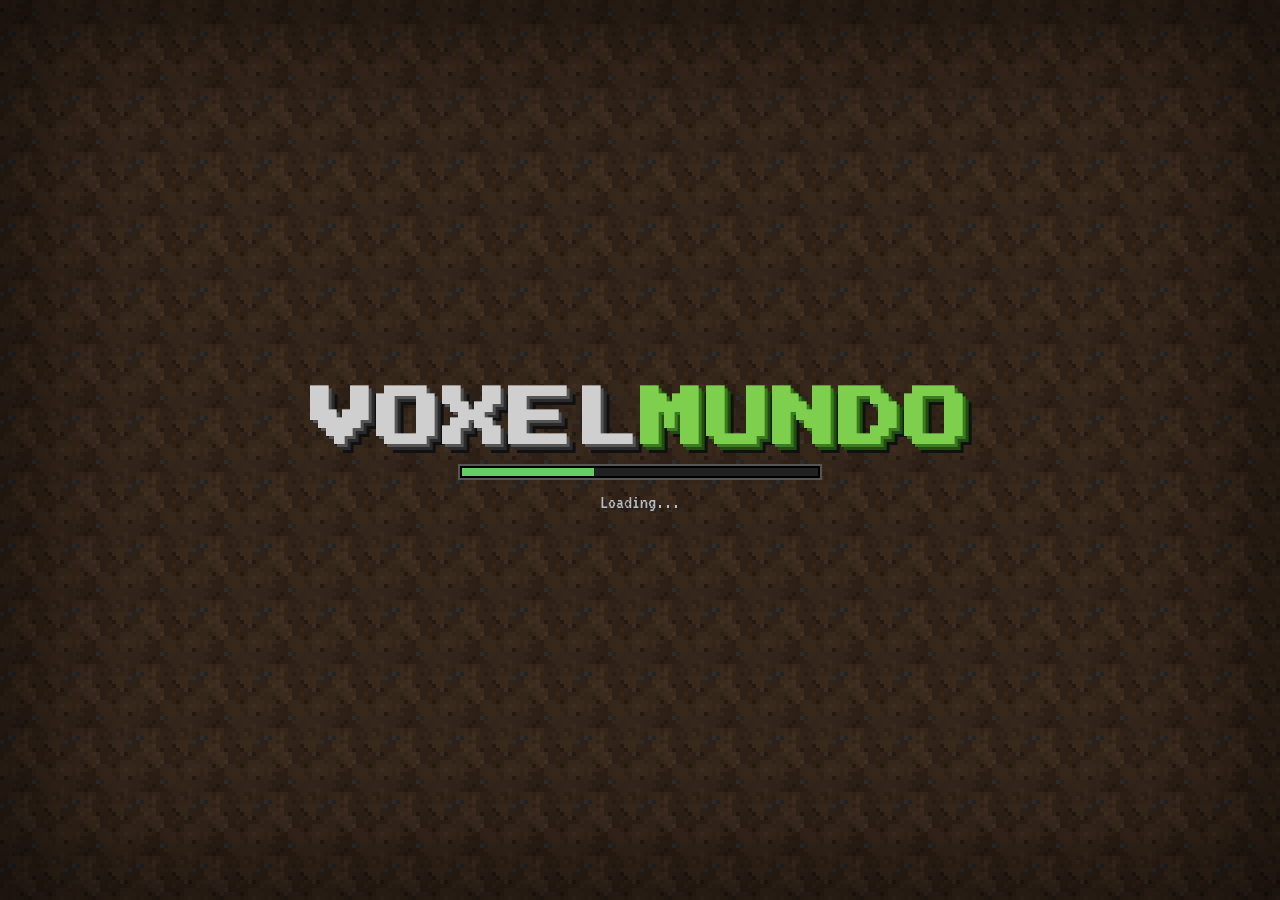
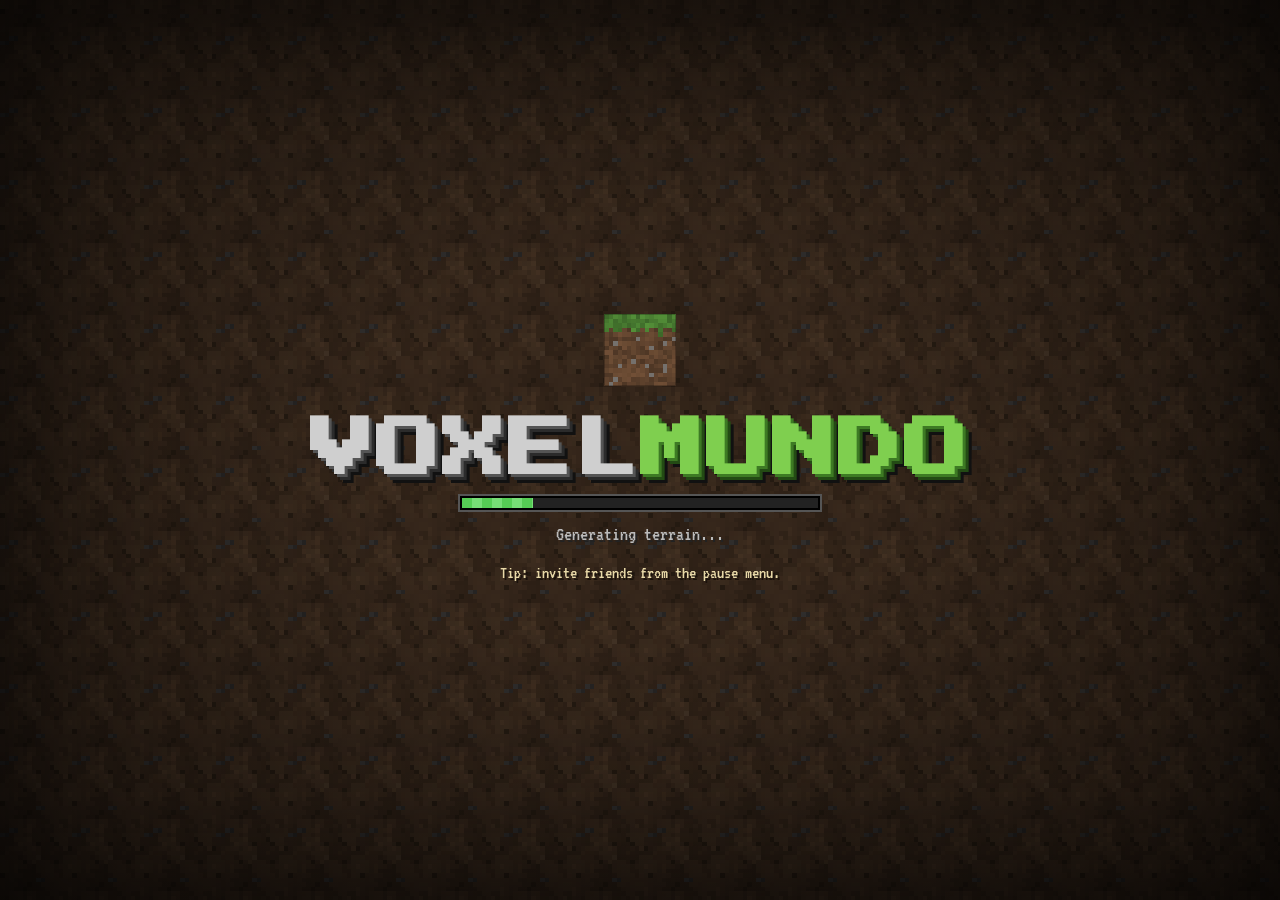
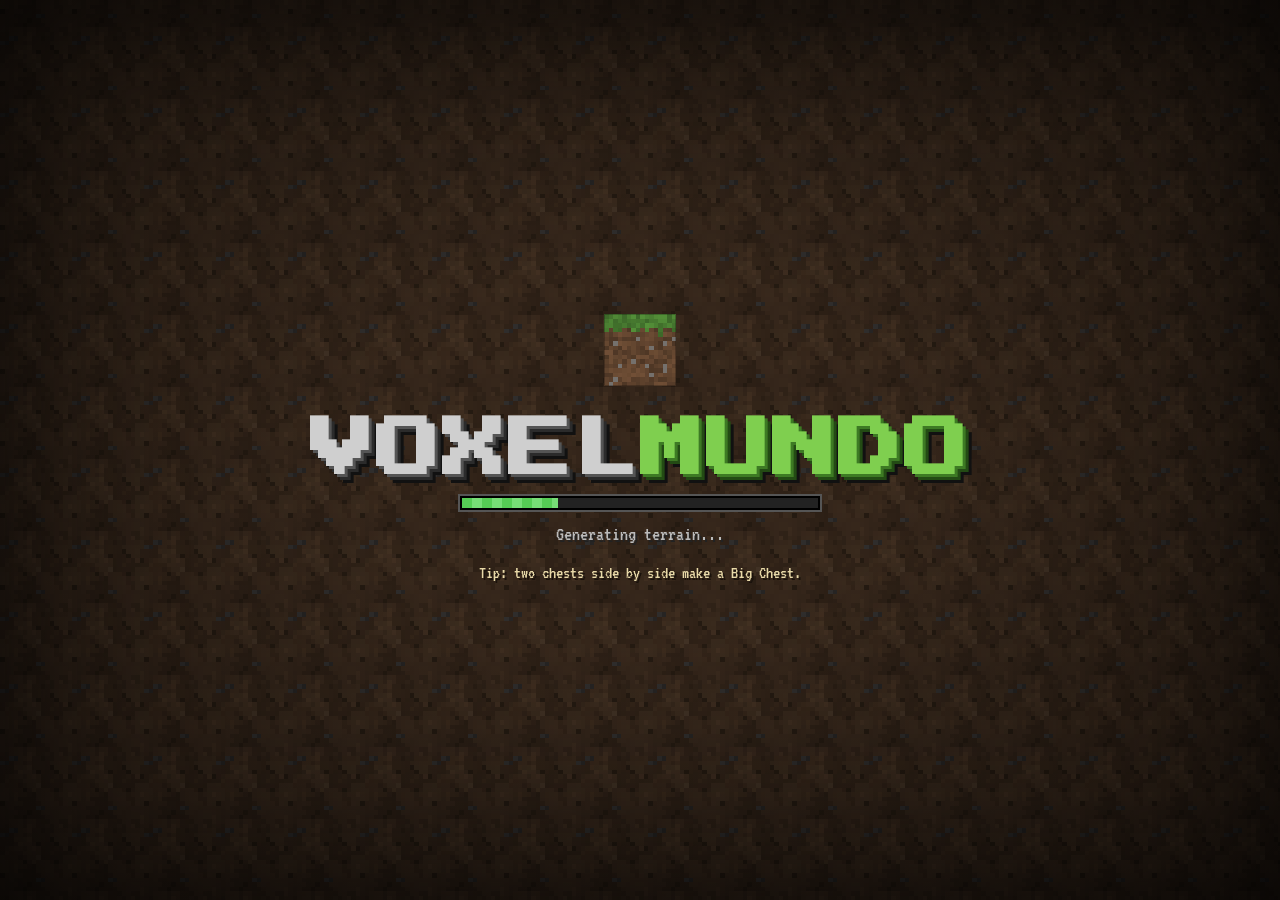
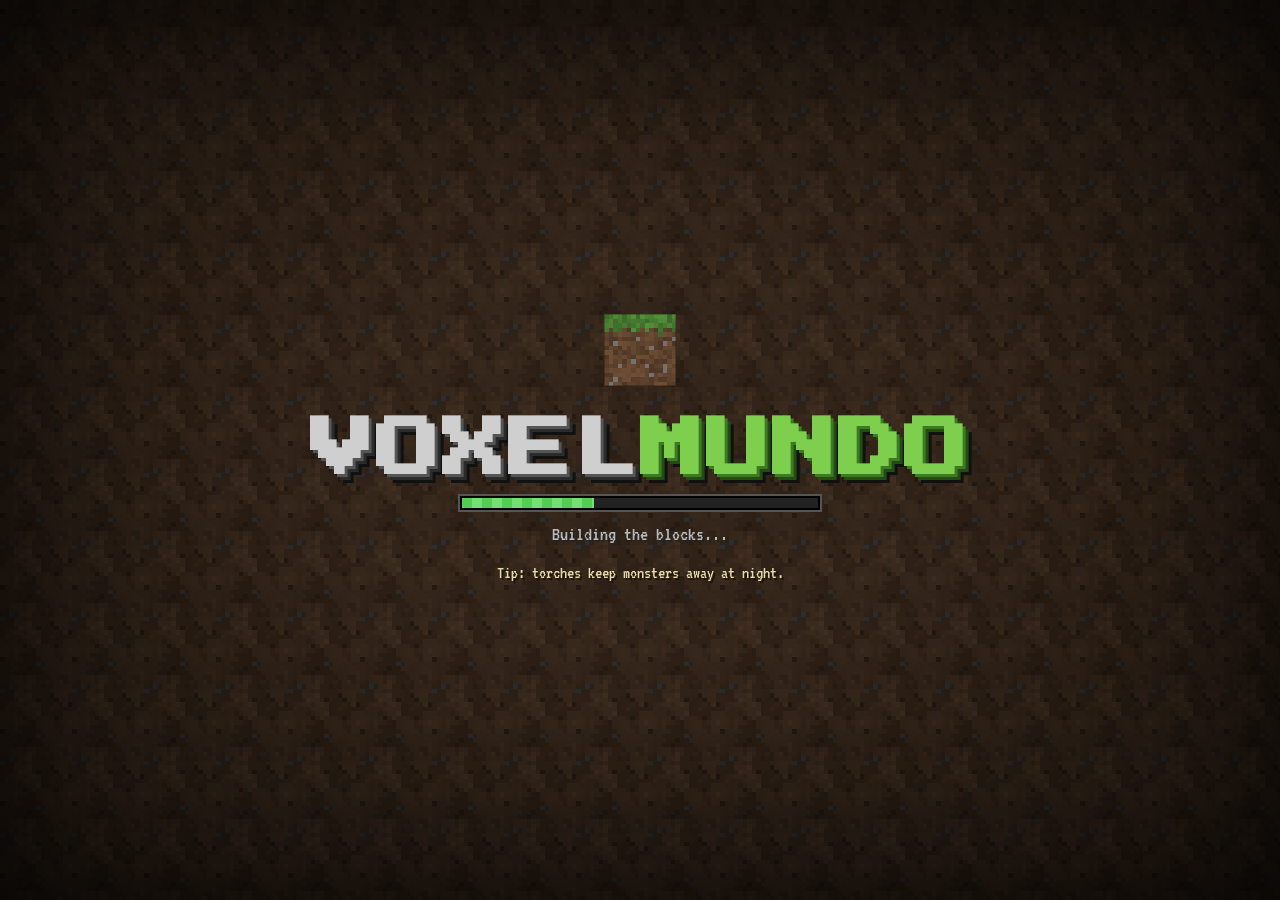
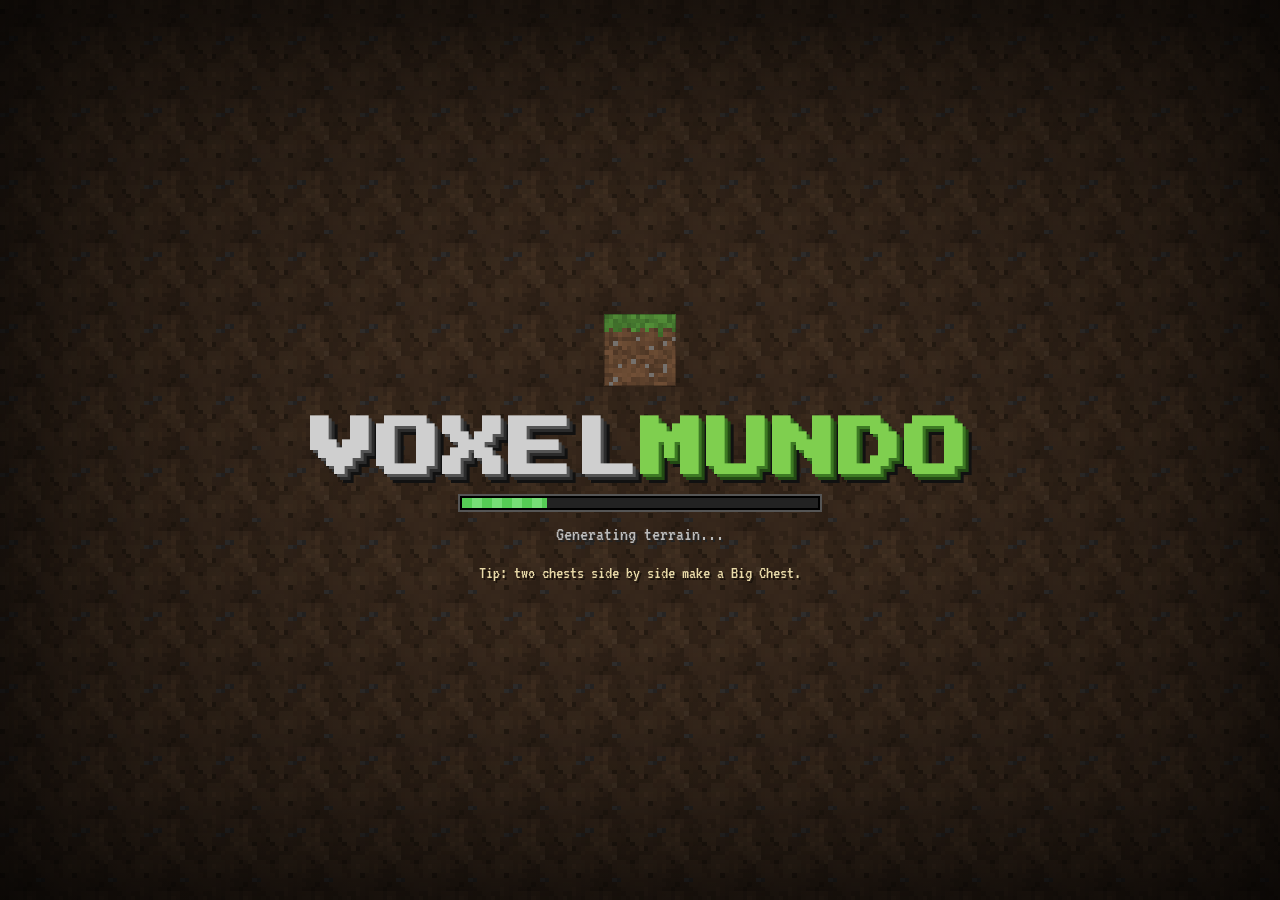
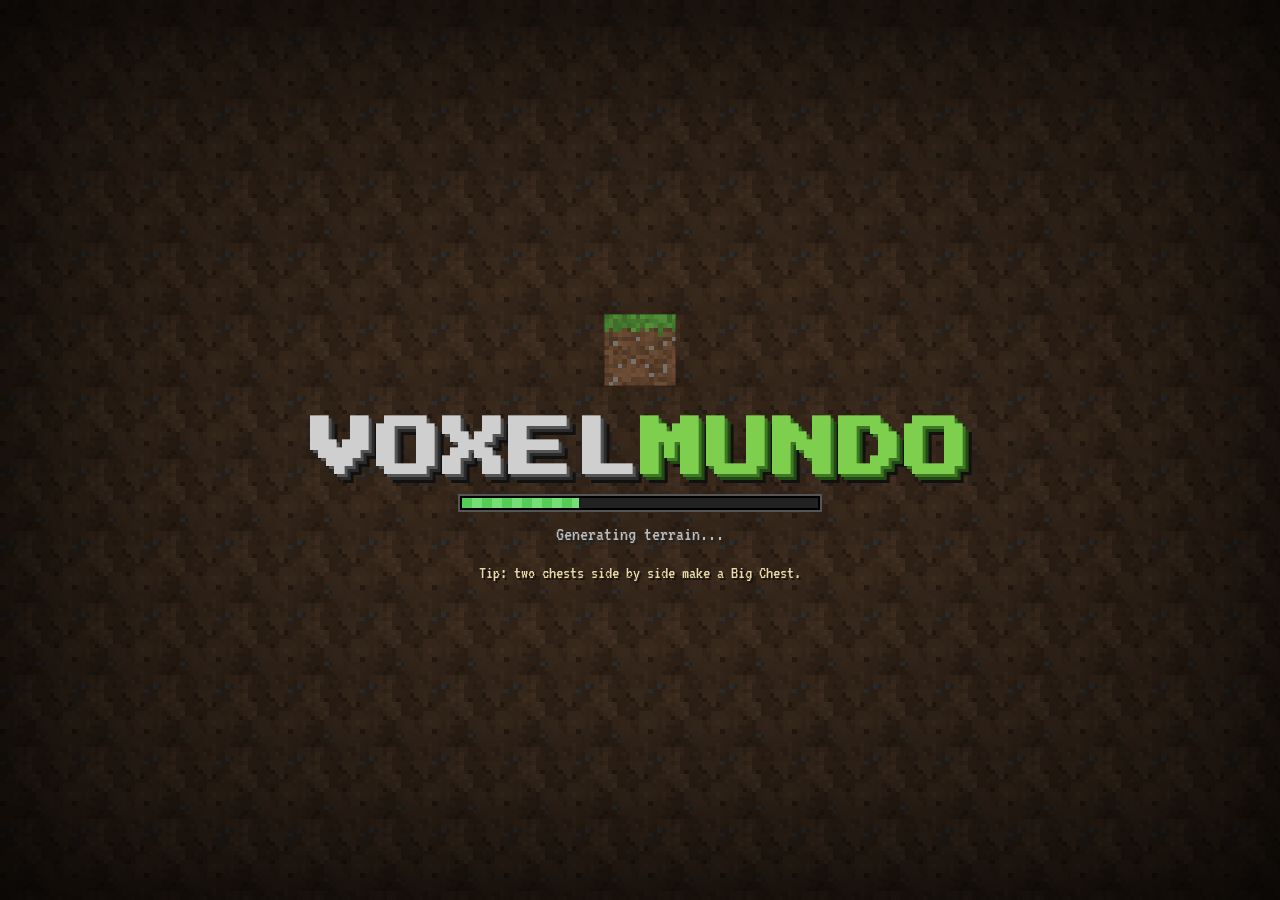
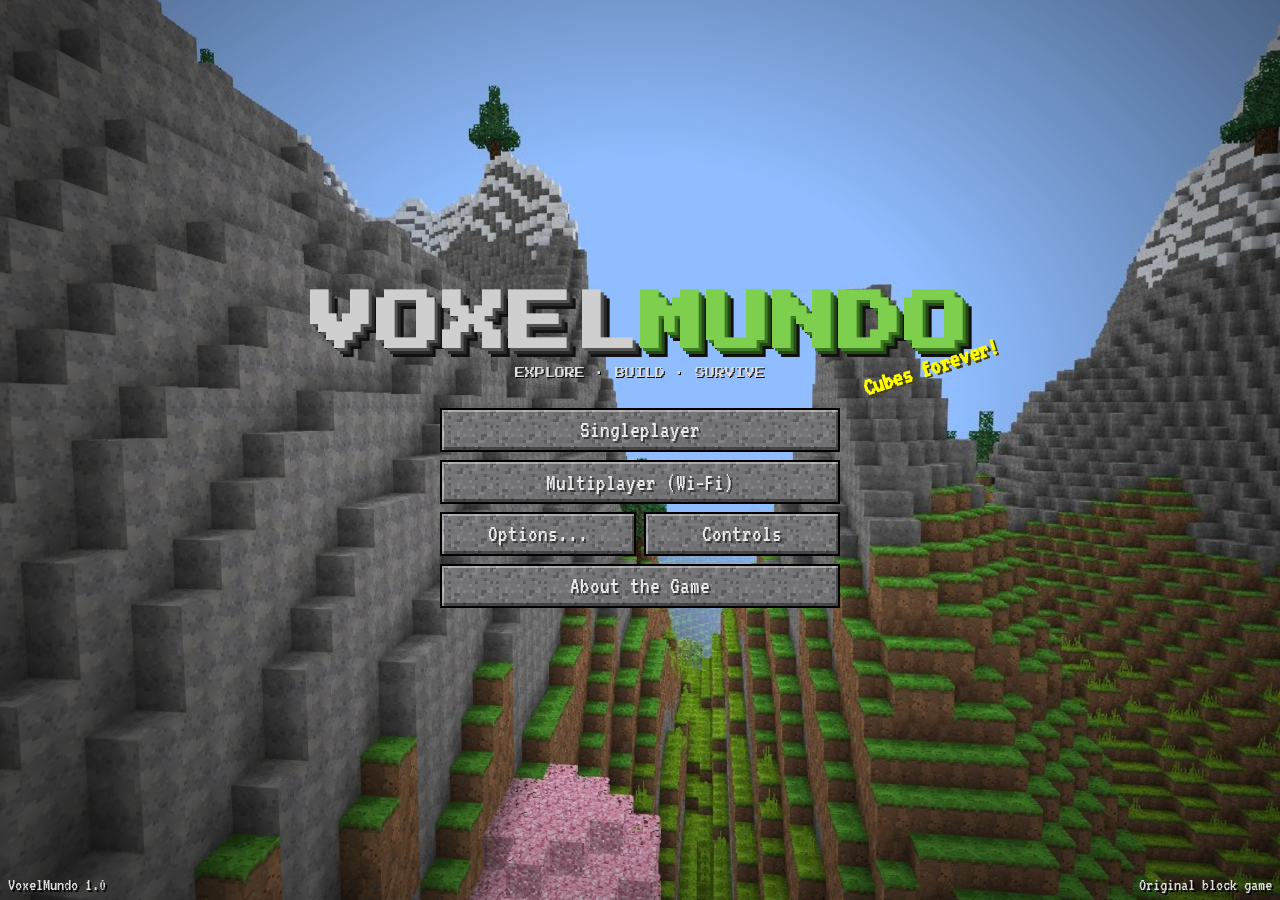
